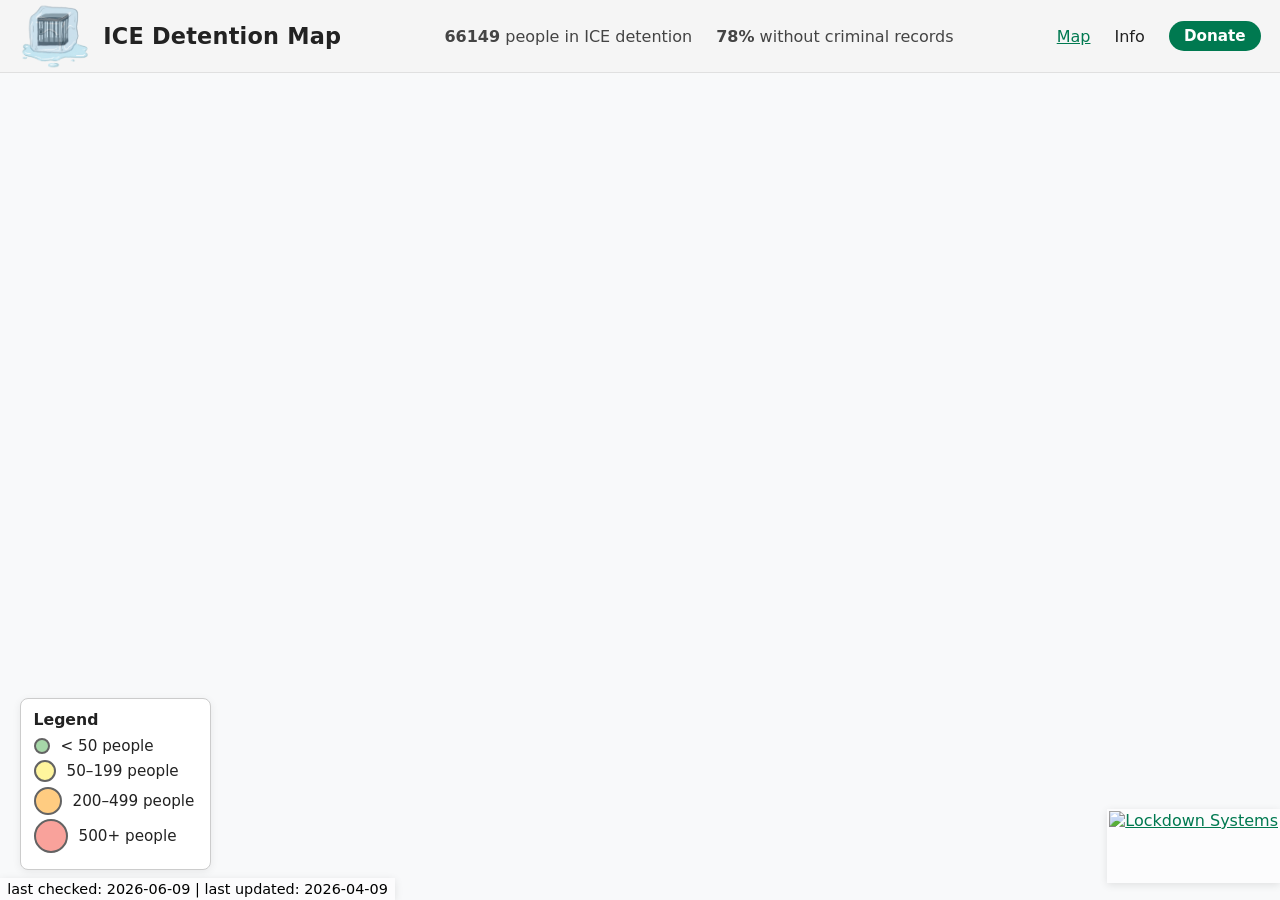
==== docs/index.html @ d63cfcdf "Automated update: refresh ICEWatch data and site" ====
<!DOCTYPE html>
<html>
  <head>
    <meta charset="utf-8" />
    <title>ICE Detention Map</title>
    <meta name="viewport" content="width=device-width, initial-scale=1.0">
    <meta name="fediverse:creator" content="@lockdownsystems@infosec.exchange">
    <link href="https://infosec.exchange/@lockdownsystems" rel="me">
    <link rel="icon" href="img/logo.png">
    <link
      rel="stylesheet"
      href="https://unpkg.com/leaflet@1.9.4/dist/leaflet.css"
    />
    <link rel="stylesheet" href="css/styles.css" />
    <script
      defer
      data-domain="watchice.org"
      src="https://plausible.io/js/script.outbound-links.js"
    ></script>
  </head>
  <body>
    <header>
      <nav id="header-bar">
        <div id="header-left">
          <img class="header-logo" src="img/logo.png" alt="Icewatch logo"/>
          <div id="header-title">ICE Detention Map</div>
        </div>
        <div id="header-stats"><span><strong>66149</strong> people in ICE detention</span><span><strong>78%</strong> without criminal records</span></div>
        <div id="header-nav">
          <a href="index.html" class="active">Map</a>
          <a href="info.html">Info</a>
          <a
            id="donate-link"
            href="https://opencollective.com/lockdown-systems"
            target="_blank"
            rel="noopener"
          >Donate</a>
        </div>
      </nav>
    </header>
    <main>
      <div id="map"></div>
      <button id="legend-toggle" onclick="toggleLegend()">Show Legend</button>
      <div class="legend" id="legend-box">
        <div style="font-weight: 600; margin-bottom: 0.5em">Legend</div>
        <div class="legend-row">
          <span
            class="legend-icon"
            style="background: rgba(76, 175, 80, 0.7); width: 12px; height: 12px; border-radius: 50%; border: 2px solid #222"
          ></span><span class="legend-label">&lt; 50 people</span>
        </div>
        <div class="legend-row">
          <span
            class="legend-icon"
            style="background: rgba(255, 235, 59, 0.7); width: 18px; height: 18px; border-radius: 50%; border: 2px solid #222"
          ></span><span class="legend-label">50–199 people</span>
        </div>
        <div class="legend-row">
          <span
            class="legend-icon"
            style="background: rgba(255, 152, 0, 0.7); width: 24px; height: 24px; border-radius: 50%; border: 2px solid #222"
          ></span><span class="legend-label">200–499 people</span>
        </div>
        <div class="legend-row">
          <span
            class="legend-icon"
            style="background: rgba(244, 67, 54, 0.7); width: 30px; height: 30px; border-radius: 50%; border: 2px solid #222"
          ></span><span class="legend-label">500+ people</span>
        </div>
      </div>
    </main>
    <div id="last-updated">
      last checked: 2026-06-09 | last updated: 2026-04-09
    </div>
    <a
      id="logo-link"
      href="https://lockdown.systems/"
      target="_blank"
      rel="noopener"
    >
      <img id="footer-logo" src="img/logo-wide.svg" alt="Lockdown Systems" />
    </a>
    <script src="https://unpkg.com/leaflet@1.9.4/dist/leaflet.js"></script>
    <script>
      const [center_lat, center_lon] = [39.8283, -98.5795];

      var map = L.map("map").setView([center_lat, center_lon], 4);
      L.tileLayer(
        "https://{s}.tile.openstreetmap.org/{z}/{x}/{y}.png",
        {
          maxZoom: 18,
          attribution: "© OpenStreetMap contributors",
        },
      ).addTo(map);

      // Legend toggle for mobile
      function toggleLegend() {
        var legend = document.getElementById("legend-box");
        var btn = document.getElementById("legend-toggle");
        if (legend.style.display === "none") {
          legend.style.display = "";
          btn.textContent = "Hide Legend";
          btn.style.bottom = "100px";
          btn.style.left = "auto";
          btn.style.right = "30px"; // Position button to the right of legend
        } else {
          legend.style.display = "none";
          btn.textContent = "Show Legend";
          btn.style.bottom = "30px";
          btn.style.left = "20px";
          btn.style.right = "auto"; // Return to original left position
        }
      }
      // On load, hide legend and show toggle on mobile
      if (window.innerWidth <= 700) {
        document.getElementById("legend-box").style.display = "none";
        document.getElementById("legend-toggle").textContent = "Show Legend";
      }
      window.addEventListener("resize", function () {
        if (window.innerWidth <= 700) {
          document.getElementById("legend-toggle").style.display = "block";
          document.getElementById("legend-box").style.display = "none";
          document.getElementById("legend-toggle").textContent = "Show Legend";
        } else {
          document.getElementById("legend-toggle").style.display = "none";
          document.getElementById("legend-box").style.display = "";
        }
      });

      class Facility {
        constructor(facility) {
          this.name = facility.name;
          this.addr = facility.addr;
          this.city = facility.city;
          this.state = facility.state;
          this.zipc = facility.zipc;
          this.lat = facility.lat;
          this.lon = facility.lon;
          this.criminals = facility.criminals;
          this.noncriminals = facility.noncriminals;
          this.threatLevels = facility.threatLevels;
          this.total = this.criminals + this.noncriminals;
          this.pct_criminal = this.total > 0
            ? `${
              Math.round(
                100 * (this.criminals / (this.noncriminals + this.criminals)),
              )
            }%`
            : "N/A";
          const [color, size] = this.getMarkerStyle();
          this.color = color;
          this.size = size;
          this.marker = this.makeMarker();
          this.addToMap();
        }

        getMarkerStyle() {
          // Green
          if (this.total < 50) {
            return ["rgba(76,175,80,0.7)", 12];
          }

          // Yellow
          if (this.total < 200) {
            return ["rgba(255,235,59,0.7)", 18];
          }

          // Orange
          if (this.total < 500) {
            return ["rgba(255,152,0,0.7)", 24];
          }

          // Red
          return ["rgba(244,67,54,0.7)", 30];
        }

        makePopup() {
          const lines = [
            `<b>${this.name}</b>`,
            `${this.addr}, ${this.city}, ${this.state} ${this.zipc}`,
            `Criminals: <b>${this.criminals}</b>`,
            `Non-Criminals: <b>${this.noncriminals}</b>`,
            `Percentage Criminal: <b>${this.pct_criminal}</b>`,
          ];
          const threatLevels = [
            ["ICE Threat Level 1", this.threatLevels[1]],
            ["ICE Threat Level 2", this.threatLevels[2]],
            ["ICE Threat Level 3", this.threatLevels[3]],
            ["No ICE Threat Level", this.threatLevels[0]],
          ];
          if (threatLevels.some(([_, val]) => val != null)) {
            lines.push(
              '<hr style="margin:0.3em 0;">',
              "<b>ICE Threat Level Breakdown</b>",
            );
            for (const [label, val] of threatLevels) {
              if (val != null) {
                lines.push(`${label}: <b>${val}</b>`);
              }
            }
          }
          return lines.join("<br/>");
        }

        makeHtml() {
          return `<span style=\"display:inline-block;width:${this.size}px;height:${this.size}px;background:${this.color};opacity:0.7;border:2px solid #222;border-radius:50%;box-shadow:0 1px 4px rgba(0,0,0,0.12);\"></span>`;
        }

        makeMarker() {
          if (this.lat == null || this.lon == null) {
            return null;
          }
          return L.marker([this.lat, this.lon], {
            icon: L.divIcon({
              className: "customMarker",
              html: this.makeHtml(),
            }),
          });
        }

        addToMap() {
          if (this.marker != null) {
            this.marker.addTo(map).bindPopup(this.makePopup());
          }
        }
      }

      const facilities = [
        
          new Facility({"name": "ADAMS COUNTY CORRECTIONAL CENTER", "addr": "20 HOBO FORK RD.", "city": "NATCHEZ", "state": "MS", "zipc": "39120", "lat": 31.5576266, "lon": -91.221126, "criminals": 179, "noncriminals": 1944, "threatLevels": [1886, 66, 62, 110]}),
        
          new Facility({"name": "ADELANTO ICE PROCESSING CENTER", "addr": "10250 RANCHO ROAD", "city": "ADELANTO", "state": "CA", "zipc": "92301", "lat": 34.5599467, "lon": -117.4421505, "criminals": 696, "noncriminals": 1037, "threatLevels": [889, 523, 181, 140]}),
        
          new Facility({"name": "ALEXANDRIA STAGING FACILITY", "addr": "96 GEORGE THOMPSON DR.", "city": "ALEXANDRIA", "state": "LA", "zipc": "71303", "lat": 31.317855, "lon": -92.536606, "criminals": 87, "noncriminals": 318, "threatLevels": [293, 49, 24, 39]}),
        
          new Facility({"name": "ALLEGANY COUNTY JAIL", "addr": "4884 STATE ROUTE 19", "city": "BELMONT", "state": "NY", "zipc": "14813", "lat": 42.212952098118315, "lon": -78.01655374441145, "criminals": 0, "noncriminals": 6, "threatLevels": [6, 0, 0, 0]}),
        
          new Facility({"name": "ALLEN PARISH PUBLIC SAFETY COMPLEX", "addr": "7340 HIGHWAY 26 WEST", "city": "OBERLIN", "state": "LA", "zipc": "70655", "lat": 30.624697320076855, "lon": -92.78388873123045, "criminals": 44, "noncriminals": 95, "threatLevels": [85, 35, 15, 3]}),
        
          new Facility({"name": "BAKER CORRECTIONAL INSTITUTION", "addr": "20706 US 90 W", "city": "SANDERSON", "state": "FL", "zipc": "32087", "lat": null, "lon": null, "criminals": 238, "noncriminals": 651, "threatLevels": [597, 156, 57, 79]}),
        
          new Facility({"name": "BAKER COUNTY SHERIFF DEPT.", "addr": "1 SHERIFF OFFICE DRIVE", "city": "MACCLENNY", "state": "FL", "zipc": "32063", "lat": 30.296199564670268, "lon": -82.12165470055466, "criminals": 97, "noncriminals": 181, "threatLevels": [165, 58, 25, 30]}),
        
          new Facility({"name": "BALDWIN COUNTY CORRECTIONAL CENTER", "addr": "200 HAND AVE.", "city": "BAY MINETTE", "state": "AL", "zipc": "36507", "lat": 30.88454, "lon": -87.774769, "criminals": 2, "noncriminals": 16, "threatLevels": [16, 1, 1, 1]}),
        
          new Facility({"name": "BERLIN FED. CORR. INST.", "addr": "1 SUCCESS LOOP DR.", "city": "BERLIN", "state": "NH", "zipc": "03570", "lat": 44.519, "lon": -71.13716, "criminals": 33, "noncriminals": 146, "threatLevels": [139, 19, 8, 12]}),
        
          new Facility({"name": "BLUEBONNET DETENTION FACILITY", "addr": "400 2ND STREET", "city": "ANSON", "state": "TX", "zipc": "79501", "lat": 32.7667663, "lon": -99.8888312, "criminals": 224, "noncriminals": 788, "threatLevels": [695, 122, 83, 112]}),
        
          new Facility({"name": "BOONE COUNTY JAIL", "addr": "3020 CONRAD LANE", "city": "BURLINGTON", "state": "KY", "zipc": "41005", "lat": 39.0373257, "lon": -84.7236669, "criminals": 85, "noncriminals": 121, "threatLevels": [103, 39, 34, 30]}),
        
          new Facility({"name": "BROOKLYN MDC", "addr": "100 29TH STREET", "city": "BROOKLYN", "state": "NY", "zipc": "11232", "lat": 40.6597866, "lon": -74.0029582, "criminals": 26, "noncriminals": 114, "threatLevels": [106, 3, 13, 18]}),
        
          new Facility({"name": "BROOME COUNTY JAIL", "addr": "897 FRONT STREET", "city": "BINGHAMTON", "state": "NY", "zipc": "13905", "lat": 42.1155155, "lon": -75.9082511, "criminals": 2, "noncriminals": 38, "threatLevels": [36, 1, 0, 3]}),
        
          new Facility({"name": "BROWARD COUNTY JAIL", "addr": "555 SE 1ST AVENUE", "city": "FT.LAUDERDALE", "state": "FL", "zipc": "33301", "lat": 26.1162336, "lon": -80.1423181, "criminals": 0, "noncriminals": 3, "threatLevels": [3, 0, 0, 0]}),
        
          new Facility({"name": "BROWARD TRANSITIONAL CENTER", "addr": "3900 NORTH POWERLINE ROAD", "city": "POMPANO BEACH", "state": "FL", "zipc": "33073", "lat": 26.2759099, "lon": -80.15197, "criminals": 65, "noncriminals": 619, "threatLevels": [593, 13, 24, 55]}),
        
          new Facility({"name": "BUFFALO SERVICE PROCESSING CENTER", "addr": "4250 FEDERAL DRIVE", "city": "BATAVIA", "state": "NY", "zipc": "14020", "lat": 43.0203104, "lon": -78.2024802, "criminals": 117, "noncriminals": 620, "threatLevels": [587, 87, 23, 40]}),
        
          new Facility({"name": "BURLEIGH COUNTY", "addr": "P.O. BOX 1416", "city": "BISMARCK", "state": "ND", "zipc": "58502", "lat": 46.11458, "lon": -100.59055, "criminals": 2, "noncriminals": 11, "threatLevels": [10, 1, 1, 1]}),
        
          new Facility({"name": "BUTLER COUNTY JAIL", "addr": "705 HANOVER STREET", "city": "HAMILTON", "state": "OH", "zipc": "45011", "lat": 39.3881265, "lon": -84.55588, "criminals": 60, "noncriminals": 299, "threatLevels": [282, 24, 16, 38]}),
        
          new Facility({"name": "CALHOUN COUNTY CORRECTIONAL CENTER", "addr": "185 EAST MICHIGAN AVENUE", "city": "BATTLE CREEK", "state": "MI", "zipc": "49014", "lat": 42.3166739, "lon": -85.1758915, "criminals": 16, "noncriminals": 162, "threatLevels": [158, 9, 3, 9]}),
        
          new Facility({"name": "CALIFORNIA CITY IMMIGRATION PROCESSING CENTER", "addr": "22844 VIRGINIA BOULEVARD", "city": "CALIFORNIA CITY", "state": "CA", "zipc": "93505", "lat": 35.1531066, "lon": -117.8591019, "criminals": 317, "noncriminals": 987, "threatLevels": [922, 227, 67, 88]}),
        
          new Facility({"name": "CAMBRIA COUNTY PRISON", "addr": "425 MANOR DRIVE", "city": "EBENSBURG", "state": "PA", "zipc": "15931", "lat": 40.4843966, "lon": -78.7012316, "criminals": 8, "noncriminals": 31, "threatLevels": [29, 5, 2, 4]}),
        
          new Facility({"name": "CAMPBELL CO DET CTR", "addr": "601 CENTRAL AVE", "city": "NEWPORT", "state": "KY", "zipc": "41071", "lat": 39.0887186, "lon": -84.4969756, "criminals": 28, "noncriminals": 114, "threatLevels": [108, 9, 9, 16]}),
        
          new Facility({"name": "CAROLINE DETENTION FACILITY", "addr": "11093 S.W. LEWIS MEMORIAL DRIVE", "city": "BOWLING GREEN", "state": "VA", "zipc": "22427", "lat": 38.111865502490836, "lon": -77.26723215987357, "criminals": 109, "noncriminals": 235, "threatLevels": [215, 73, 29, 28]}),
        
          new Facility({"name": "CASCADE COUNTY JAIL, MT", "addr": "3800 ULM NORTH FRONTAGE ROAD", "city": "GREAT FALLS", "state": "MT", "zipc": "59404", "lat": 47.4603145, "lon": -111.404435, "criminals": 1, "noncriminals": 3, "threatLevels": [2, 0, 0, 1]}),
        
          new Facility({"name": "CASS COUNTY JAIL", "addr": "336 MAIN STREET", "city": "PLATTSMOUTH", "state": "NE", "zipc": "68048", "lat": 41.0112468, "lon": -95.8831012, "criminals": 5, "noncriminals": 10, "threatLevels": [8, 2, 2, 3]}),
        
          new Facility({"name": "CCA, FLORENCE CORRECTIONAL CENTER", "addr": "1100 BOWLING ROAD", "city": "FLORENCE", "state": "AZ", "zipc": "85232", "lat": 33.0438338, "lon": -111.371793, "criminals": 208, "noncriminals": 310, "threatLevels": [271, 111, 58, 78]}),
        
          new Facility({"name": "CENTRAL LOUISIANA ICE PROCESSING CENTER (CLIPC)", "addr": "830 PINEHILL ROAD", "city": "JENA", "state": "LA", "zipc": "71342", "lat": 31.7088575, "lon": -92.1529335, "criminals": 241, "noncriminals": 955, "threatLevels": [880, 140, 72, 105]}),
        
          new Facility({"name": "CHASE COUNTY JAIL", "addr": "301 SOUTH WALNUT STREET", "city": "COTTONWOOD FALL", "state": "KS", "zipc": "66845", "lat": 38.36801388495829, "lon": -96.53868750219544, "criminals": 37, "noncriminals": 79, "threatLevels": [72, 16, 8, 21]}),
        
          new Facility({"name": "CHIPPEWA COUNTY SSM", "addr": "325 COURT STREET", "city": "SAULT STE MARIE", "state": "MI", "zipc": "49783", "lat": 46.4977347, "lon": -84.3459656, "criminals": 6, "noncriminals": 31, "threatLevels": [29, 2, 2, 3]}),
        
          new Facility({"name": "CHITTENDEN REGIONAL CORRECTIONAL FACILITY", "addr": "7 FARRELL STREET", "city": "SOUTH BURLINGTON", "state": "VT", "zipc": "05403", "lat": 44.4464191, "lon": -73.2054841, "criminals": 0, "noncriminals": 4, "threatLevels": [4, 0, 0, 0]}),
        
          new Facility({"name": "CHRISTIAN COUNTY JAIL", "addr": "410 WEST 7TH STREET,", "city": "HOPKINSVILLE", "state": "KY", "zipc": "42240", "lat": 36.8675054, "lon": -87.4905017, "criminals": 22, "noncriminals": 88, "threatLevels": [80, 14, 7, 9]}),
        
          new Facility({"name": "CIBOLA COUNTY CORRECTIONAL CENTER", "addr": "2000 CIBOLA LOOP", "city": "MILAN", "state": "NM", "zipc": "87021", "lat": 35.18004057943829, "lon": -107.9072294599532, "criminals": 27, "noncriminals": 208, "threatLevels": [198, 8, 8, 21]}),
        
          new Facility({"name": "CIMMARRON CORR FACILITY", "addr": "3700 S. KINGS HWY", "city": "CUSHING", "state": "OK", "zipc": "74023", "lat": 35.961173, "lon": -96.7848408, "criminals": 123, "noncriminals": 467, "threatLevels": [449, 60, 35, 46]}),
        
          new Facility({"name": "CLARK COUNTY JAIL (IN)", "addr": "501 EAST COURT AVE.", "city": "JEFFERSONVILLE", "state": "IN", "zipc": "47130", "lat": 38.277682, "lon": -85.7375976, "criminals": 11, "noncriminals": 79, "threatLevels": [71, 10, 3, 6]}),
        
          new Facility({"name": "CLAY COUNTY JUSTICE CENTER", "addr": "611 EAST JACKSON STREET", "city": "BRAZIL", "state": "IN", "zipc": "47834", "lat": 39.5236693, "lon": -87.1191065, "criminals": 55, "noncriminals": 190, "threatLevels": [171, 27, 17, 30]}),
        
          new Facility({"name": "CLINTON COUNTY CORRECTIONAL FACILITY", "addr": "58 PINE MOUNTAIN RD.", "city": "MCELHATTAN", "state": "PA", "zipc": "17748", "lat": 41.1511182, "lon": -77.3493663, "criminals": 47, "noncriminals": 46, "threatLevels": [42, 41, 6, 4]}),
        
          new Facility({"name": "CLINTON COUNTY JAIL", "addr": "301 E WALNUT STREET", "city": "FRANKFORT", "state": "IN", "zipc": "46041", "lat": 40.2791153, "lon": -86.5087576, "criminals": 10, "noncriminals": 17, "threatLevels": [16, 6, 3, 2]}),
        
          new Facility({"name": "COASTAL BEND DETENTION FACILITY", "addr": "4909 FM 2826", "city": "ROBSTOWN", "state": "TX", "zipc": "78380", "lat": 27.737232588266924, "lon": -97.75467600061113, "criminals": 9, "noncriminals": 45, "threatLevels": [43, 3, 3, 5]}),
        
          new Facility({"name": "COLLIER COUNTY NAPLES JAIL CENTER", "addr": "3347 TAMIAMI TRAIL E", "city": "NAPLES", "state": "FL", "zipc": "34112", "lat": 26.1257654, "lon": -81.7651214, "criminals": 10, "noncriminals": 32, "threatLevels": [23, 4, 6, 9]}),
        
          new Facility({"name": "CORR. CTR OF NORTHWEST OHIO", "addr": "3151 COUNTY ROAD 2425", "city": "STRYKER", "state": "OH", "zipc": "43557", "lat": null, "lon": null, "criminals": 7, "noncriminals": 71, "threatLevels": [68, 3, 0, 6]}),
        
          new Facility({"name": "CROW WING COUNTY JAIL", "addr": "313 LAUREL ST", "city": "BRAINERD", "state": "MN", "zipc": "56401", "lat": 46.3567852, "lon": -94.2052846, "criminals": 8, "noncriminals": 14, "threatLevels": [13, 6, 2, 1]}),
        
          new Facility({"name": "DAKOTA COUNTY JAIL", "addr": "1601 BROADWAY", "city": "DAKOTA CITY", "state": "NE", "zipc": "68731", "lat": 42.416218260076164, "lon": -96.4198282400598, "criminals": 12, "noncriminals": 19, "threatLevels": [14, 6, 4, 7]}),
        
          new Facility({"name": "DAVIESS COUNTY DETENTION", "addr": "3337 HIGHWAY 144", "city": "OWENSBORO", "state": "KY", "zipc": "42303", "lat": null, "lon": null, "criminals": 9, "noncriminals": 30, "threatLevels": [23, 5, 6, 6]}),
        
          new Facility({"name": "DAVIS COUNTY", "addr": "800 WEST STATE STREET", "city": "FARMINGTON", "state": "UT", "zipc": "84025", "lat": null, "lon": null, "criminals": 1, "noncriminals": 4, "threatLevels": [2, 1, 1, 1]}),
        
          new Facility({"name": "DELANEY HALL DETENTION FACILITY", "addr": "451 DOREMUS AVENUE", "city": "NEWARK", "state": "NJ", "zipc": "07105", "lat": 40.7187782, "lon": -74.126752, "criminals": 63, "noncriminals": 828, "threatLevels": [791, 6, 25, 68]}),
        
          new Facility({"name": "DENVER CONTRACT DETENTION FACILITY", "addr": "3130 OAKLAND ST", "city": "AURORA", "state": "CO", "zipc": "80010", "lat": 39.760875, "lon": -104.849087, "criminals": 309, "noncriminals": 951, "threatLevels": [899, 152, 85, 125]}),
        
          new Facility({"name": "DEPARTMENT OF CORRECTIONS HAGATNA", "addr": "203 ASPINAL AVE. PO BOX 3236", "city": "HAGATNA", "state": "GU", "zipc": "96910", "lat": 13.474342702816681, "lon": 144.75024740290328, "criminals": 5, "noncriminals": 13, "threatLevels": [13, 5, 0, 0]}),
        
          new Facility({"name": "DESERT VIEW ANNEX", "addr": "10450 RANCHO ROAD", "city": "ADELANTO", "state": "CA", "zipc": "92301", "lat": 34.5599404, "lon": -117.4372813, "criminals": 43, "noncriminals": 382, "threatLevels": [351, 11, 21, 42]}),
        
          new Facility({"name": "DIAMONDBACK CORR FACILITY", "addr": "ROUTE 2, BOX 336", "city": "WATONGA", "state": "OK", "zipc": "73772", "lat": null, "lon": null, "criminals": 45, "noncriminals": 255, "threatLevels": [228, 30, 14, 28]}),
        
          new Facility({"name": "DILLEY IMMIGRATION PROCESSING CENTER", "addr": "300 EL RANCHO WAY", "city": "DILLEY", "state": "TX", "zipc": "78017", "lat": 28.658091009808814, "lon": -99.20042911778089, "criminals": 6, "noncriminals": 562, "threatLevels": [558, 1, 2, 6]}),
        
          new Facility({"name": "DILLEY PROCESSING SINGLE ADULT FEMALE", "addr": "300 EL RANCHO WAY", "city": "DILLEY", "state": "TX", "zipc": "78017", "lat": 28.658091009808814, "lon": -99.20042911778089, "criminals": 5, "noncriminals": 217, "threatLevels": [210, 2, 4, 6]}),
        
          new Facility({"name": "DODGE COUNTY JAIL", "addr": "215 WEST CENTRAL STREET", "city": "JUNEAU", "state": "WI", "zipc": "53039", "lat": 43.40855649830141, "lon": -88.70504618075388, "criminals": 45, "noncriminals": 59, "threatLevels": [50, 23, 15, 17]}),
        
          new Facility({"name": "DOUGLAS COUNTY", "addr": "1409 HAMMOND AVENUE", "city": "SUPERIOR", "state": "WI", "zipc": "54880", "lat": 46.7214838, "lon": -92.0985348, "criminals": 4, "noncriminals": 23, "threatLevels": [22, 1, 1, 3]}),
        
          new Facility({"name": "EAST HIDALGO DETENTION CENTER", "addr": "1330 HIGHWAY 107", "city": "LA VILLA", "state": "TX", "zipc": "78562", "lat": 26.295748678577546, "lon": -97.91819101612627, "criminals": 2, "noncriminals": 0, "threatLevels": [0, 2, 1, 0]}),
        
          new Facility({"name": "EDEN DETENTION CTR", "addr": "702 E BROADWAY ST", "city": "EDEN", "state": "TX", "zipc": "76837", "lat": 31.2175083, "lon": -99.8339599, "criminals": 46, "noncriminals": 487, "threatLevels": [462, 12, 19, 41]}),
        
          new Facility({"name": "EL PASO SERVICE PROCESSING CENTER", "addr": "8915 MONTANA AVE.", "city": "EL PASO", "state": "TX", "zipc": "79925", "lat": 31.7934217, "lon": -106.3691494, "criminals": 234, "noncriminals": 565, "threatLevels": [534, 120, 57, 89]}),
        
          new Facility({"name": "EL VALLE DETENTION FACILITY", "addr": "1800 INDUSTRIAL DRIVE", "city": "RAYMONDVILLE", "state": "TX", "zipc": "78580", "lat": 26.467581958871495, "lon": -97.76228788899171, "criminals": 167, "noncriminals": 756, "threatLevels": [718, 96, 49, 60]}),
        
          new Facility({"name": "ELIZABETH CONTRACT DETENTION FACILITY", "addr": "625 EVANS STREET", "city": "ELIZABETH", "state": "NJ", "zipc": "07201", "lat": 40.6662036, "lon": -74.1896718, "criminals": 57, "noncriminals": 246, "threatLevels": [228, 34, 18, 23]}),
        
          new Facility({"name": "ELMORE COUNTY JAIL", "addr": "2255 E. 8TH NORTH", "city": "MOUNTAIN HOME", "state": "ID", "zipc": "83647", "lat": 43.1363262, "lon": -115.6730371, "criminals": 3, "noncriminals": 7, "threatLevels": [4, 1, 2, 2]}),
        
          new Facility({"name": "ELOY FEDERAL CONTRACT FACILITY", "addr": "1705 EAST HANNA RD.", "city": "ELOY", "state": "AZ", "zipc": "85131", "lat": 32.8176772, "lon": -111.51927, "criminals": 275, "noncriminals": 1055, "threatLevels": [998, 141, 78, 114]}),
        
          new Facility({"name": "ERO EL PASO CAMP EAST MONTANA", "addr": "6920 DIGITAL RD", "city": "EL PASO", "state": "TX", "zipc": "79936", "lat": 31.769428, "lon": -106.303596, "criminals": 478, "noncriminals": 2028, "threatLevels": [1910, 244, 129, 223]}),
        
          new Facility({"name": "ETOWAH COUNTY JAIL", "addr": "827 FORREST AVENUE", "city": "GADSDEN", "state": "AL", "zipc": "35901", "lat": 34.0161208, "lon": -86.012499, "criminals": 15, "noncriminals": 68, "threatLevels": [61, 6, 6, 10]}),
        
          new Facility({"name": "FARMVILLE DETENTION CENTER", "addr": "508 WATERWORKS ROAD", "city": "FARMVILLE", "state": "VA", "zipc": "23901", "lat": 37.3193665, "lon": -78.4382314, "criminals": 169, "noncriminals": 520, "threatLevels": [469, 99, 47, 74]}),
        
          new Facility({"name": "FCI ATLANTA", "addr": "601 MCDONOUGH BOULEVARD, SE", "city": "ATLANTA", "state": "GA", "zipc": "30315", "lat": 33.71204679097549, "lon": -84.37111710232016, "criminals": 47, "noncriminals": 59, "threatLevels": [55, 17, 18, 17]}),
        
          new Facility({"name": "FDC PHILADELPHIA", "addr": "700 ARCH ST.", "city": "PHILADELPHIA", "state": "PA", "zipc": "19106", "lat": 39.9525541, "lon": -75.1520216, "criminals": 8, "noncriminals": 75, "threatLevels": [72, 5, 2, 4]}),
        
          new Facility({"name": "FLAGLER COUNTY JAIL", "addr": "1002 JUSICE LANE", "city": "BUNNELL", "state": "FL", "zipc": "32110", "lat": null, "lon": null, "criminals": 1, "noncriminals": 24, "threatLevels": [24, 1, 1, 1]}),
        
          new Facility({"name": "FLORENCE SERVICE PROCESSING CENTER", "addr": "3250 NORTH PINAL PARKWAY", "city": "FLORENCE", "state": "AZ", "zipc": "85132", "lat": 33.0630048, "lon": -111.3790857, "criminals": 48, "noncriminals": 279, "threatLevels": [258, 11, 11, 47]}),
        
          new Facility({"name": "FLORENCE STAGING FACILITY", "addr": "3250 NORTH PINAL PARKWAY", "city": "FLORENCE", "state": "AZ", "zipc": "85232", "lat": 33.0640298, "lon": -111.3825565, "criminals": 88, "noncriminals": 280, "threatLevels": [235, 57, 28, 47]}),
        
          new Facility({"name": "FLORIDA SOFT-SIDED FACILITY", "addr": "54575 TAMIAMI TRL E", "city": "OCHOPEE", "state": "FL", "zipc": "34141", "lat": 25.8988938, "lon": -81.2883856, "criminals": 482, "noncriminals": 901, "threatLevels": [811, 408, 74, 90]}),
        
          new Facility({"name": "FLOYD COUNTY JAIL", "addr": "2526 NEW CALHOUN HWY", "city": "ROME", "state": "GA", "zipc": "30161", "lat": 34.2803637, "lon": -85.1428696, "criminals": 0, "noncriminals": 1, "threatLevels": [1, 0, 0, 0]}),
        
          new Facility({"name": "FOLKSTON ANNEX IPC", "addr": "3424 HWY 252 EAST", "city": "FOLKSTON", "state": "GA", "zipc": "31537", "lat": null, "lon": null, "criminals": 78, "noncriminals": 198, "threatLevels": [184, 37, 30, 26]}),
        
          new Facility({"name": "FOLKSTON D RAY ICE PROCESSING CTR", "addr": "3262 HIGHWAY 252", "city": "FOLKSTON", "state": "GA", "zipc": "31537", "lat": 30.874568, "lon": -81.978308, "criminals": 188, "noncriminals": 916, "threatLevels": [863, 65, 61, 114]}),
        
          new Facility({"name": "FOLKSTON MAIN IPC", "addr": "3026 HWY 252 EAST", "city": "FOLKSTON", "state": "GA", "zipc": "31537", "lat": 30.876482215607357, "lon": -81.9779839158829, "criminals": 173, "noncriminals": 512, "threatLevels": [470, 66, 64, 85]}),
        
          new Facility({"name": "FREEBORN COUNTY ADULT DETENTION CENTER", "addr": "411 SOUTH BROADWAY AVENUE", "city": "ALBERT LEA", "state": "MN", "zipc": "56007", "lat": 43.6461475, "lon": -93.3680658, "criminals": 31, "noncriminals": 37, "threatLevels": [32, 22, 6, 8]}),
        
          new Facility({"name": "FULTON CO JAIL INDIANA", "addr": "2006 SWEETGUM RD", "city": "ROCHESTER", "state": "IN", "zipc": "46975", "lat": 41.0519841, "lon": -86.2318261, "criminals": 2, "noncriminals": 4, "threatLevels": [4, 1, 0, 1]}),
        
          new Facility({"name": "GEAUGA COUNTY JAIL", "addr": "12450 MERRITT DR", "city": "CHARDON", "state": "OH", "zipc": "44024", "lat": 41.504827833000164, "lon": -81.19154084443294, "criminals": 4, "noncriminals": 16, "threatLevels": [15, 4, 0, 1]}),
        
          new Facility({"name": "GLADES COUNTY DETENTION CENTER", "addr": "1297 EAST SR 78", "city": "MOORE HAVEN", "state": "FL", "zipc": "33471", "lat": 26.83880034675664, "lon": -81.12392113131328, "criminals": 41, "noncriminals": 431, "threatLevels": [409, 10, 18, 34]}),
        
          new Facility({"name": "GOLDEN STATE ANNEX", "addr": "611 FRONTAGE RD", "city": "MCFARLAND", "state": "CA", "zipc": "93250", "lat": 35.667329, "lon": -119.225036, "criminals": 237, "noncriminals": 366, "threatLevels": [338, 172, 48, 44]}),
        
          new Facility({"name": "GRAND FORKS COUNTY CORRECTIONAL FACILITY", "addr": "1701 NORTH WASHINGTON ST", "city": "GRAND FORKS", "state": "ND", "zipc": "58203", "lat": 47.935792, "lon": -97.055851, "criminals": 6, "noncriminals": 15, "threatLevels": [13, 1, 3, 3]}),
        
          new Facility({"name": "GRAYSON COUNTY JAIL", "addr": "320 SHAW STATION ROAD", "city": "LEITCHFIELD", "state": "KY", "zipc": "42754", "lat": 37.4890391, "lon": -86.2702303, "criminals": 28, "noncriminals": 130, "threatLevels": [124, 12, 10, 11]}),
        
          new Facility({"name": "GREENE COUNTY JAIL", "addr": "1199 N HASELTINE RD", "city": "SPRINGFIELD", "state": "MO", "zipc": "65802", "lat": 37.2227197, "lon": -93.385532, "criminals": 55, "noncriminals": 215, "threatLevels": [196, 24, 16, 34]}),
        
          new Facility({"name": "HALL COUNTY DEPARTMENT OF CORRECTIONS", "addr": "110 PUBLIC SAFETY DRIVE", "city": "GRAND ISLAND", "state": "NE", "zipc": "68801", "lat": 40.92663, "lon": -98.32841, "criminals": 6, "noncriminals": 7, "threatLevels": [4, 2, 3, 4]}),
        
          new Facility({"name": "HANCOCK COUNTY PUBLIC SAFETY COMPLEX", "addr": "8450 HIGHWAY 90", "city": "BAY ST. LOUIS", "state": "MS", "zipc": "39520", "lat": 30.303815869350622, "lon": -89.4759421177441, "criminals": 3, "noncriminals": 23, "threatLevels": [22, 1, 1, 2]}),
        
          new Facility({"name": "HARDIN COUNTY JAIL", "addr": "1116 14TH AVENUE", "city": "ELDORA", "state": "IA", "zipc": "50627", "lat": 42.3598449, "lon": -93.0973711, "criminals": 22, "noncriminals": 22, "threatLevels": [18, 12, 5, 9]}),
        
          new Facility({"name": "HENDERSON DETENTION", "addr": "18 E BASIC ROAD", "city": "HENDERSON", "state": "NV", "zipc": "89015", "lat": 36.0308679, "lon": -114.9780973, "criminals": 29, "noncriminals": 61, "threatLevels": [54, 16, 5, 13]}),
        
          new Facility({"name": "HONOLULU FEDERAL DETENTION CENTER", "addr": "351 ELLIOTT ST.", "city": "HONOLULU", "state": "HI", "zipc": "96819", "lat": 21.3332122, "lon": -157.9283542, "criminals": 19, "noncriminals": 54, "threatLevels": [52, 14, 5, 3]}),
        
          new Facility({"name": "HOPKINS COUNTY JAIL", "addr": "2250 LAFOON TRAIL", "city": "MADISONVILLE", "state": "KY", "zipc": "42431", "lat": 37.337886976243404, "lon": -87.54013518688257, "criminals": 32, "noncriminals": 140, "threatLevels": [134, 16, 8, 13]}),
        
          new Facility({"name": "HOUSTON CONTRACT DETENTION FACILITY", "addr": "15850 EXPORT PLAZA DRIVE", "city": "HOUSTON", "state": "TX", "zipc": "77032", "lat": 29.9508332, "lon": -95.3121699, "criminals": 189, "noncriminals": 657, "threatLevels": [630, 105, 46, 65]}),
        
          new Facility({"name": "IAH SECURE ADULT DETENTION FACILITY (POLK)", "addr": "3400 FM 350 SOUTH", "city": "LIVINGSTON", "state": "TX", "zipc": "77351", "lat": 30.6981513, "lon": -95.0057915, "criminals": 240, "noncriminals": 630, "threatLevels": [589, 103, 77, 101]}),
        
          new Facility({"name": "IMPERIAL REGIONAL DETENTION FACILITY", "addr": "1572 GATEWAY", "city": "CALEXICO", "state": null, "zipc": "92231", "lat": null, "lon": null, "criminals": 90, "noncriminals": 567, "threatLevels": [549, 49, 27, 32]}),
        
          new Facility({"name": "IRWIN COUNTY DETENTION CENTER", "addr": "132 COTTON DRIVE", "city": "OCILLA", "state": "GA", "zipc": "31772", "lat": 31.5825364, "lon": -83.2566799, "criminals": 33, "noncriminals": 133, "threatLevels": [118, 14, 13, 22]}),
        
          new Facility({"name": "JACKSON PARISH CORRECTIONAL CENTER", "addr": "327 INDUSTRIAL DRIVE", "city": "JONESBORO", "state": "LA", "zipc": "71251", "lat": 32.2158449, "lon": -92.7178317, "criminals": 157, "noncriminals": 1040, "threatLevels": [990, 73, 46, 88]}),
        
          new Facility({"name": "JEFFERSON COUNTY JAIL", "addr": "219 EAST FREMONT AVENUE", "city": "RIGBY", "state": "ID", "zipc": "83442", "lat": 43.6733525, "lon": -111.9115662, "criminals": 2, "noncriminals": 5, "threatLevels": [4, 0, 1, 2]}),
        
          new Facility({"name": "JOE CORLEY PROCESSING CTR", "addr": "500 HILBIG RD", "city": "CONROE", "state": "TX", "zipc": "77301", "lat": 30.3359939, "lon": -95.4481982, "criminals": 148, "noncriminals": 805, "threatLevels": [764, 68, 45, 77]}),
        
          new Facility({"name": "JTF CAMP SIX", "addr": "AVENUE C PSC 1005 BOX 55", "city": "FPO", "state": "FL", "zipc": "34009", "lat": 28.944465, "lon": -82.03363, "criminals": 3, "noncriminals": 11, "threatLevels": [11, 2, 0, 1]}),
        
          new Facility({"name": "KANDIYOHI COUNTY JAIL", "addr": "2201 23RD ST NE", "city": "WILLMAR", "state": "MN", "zipc": "56201", "lat": 45.1458557, "lon": -95.0144842, "criminals": 36, "noncriminals": 71, "threatLevels": [63, 20, 11, 11]}),
        
          new Facility({"name": "KARNES COUNTY CORRECTIONAL CENTER", "addr": "810 COMMERCE STREET", "city": "KARNES CITY", "state": "TX", "zipc": "78118", "lat": 28.883485, "lon": -97.9118481, "criminals": 2, "noncriminals": 0, "threatLevels": [0, 1, 1, 0]}),
        
          new Facility({"name": "KARNES COUNTY IMMIGRATION PROCESSING CENTER", "addr": "409 FM 1144", "city": "KARNES CITY", "state": "TX", "zipc": "78118", "lat": 28.8849121, "lon": -97.8977348, "criminals": 61, "noncriminals": 1101, "threatLevels": [1086, 1, 9, 66]}),
        
          new Facility({"name": "KAY CO JUSTICE FACILITY", "addr": "1101 WEST DRY ROAD", "city": "NEWKIRK", "state": "OK", "zipc": "74647", "lat": 36.86806507097945, "lon": -97.06923720408514, "criminals": 52, "noncriminals": 102, "threatLevels": [90, 24, 15, 25]}),
        
          new Facility({"name": "KENTON COUNTY JAIL", "addr": "3000 DECKER CRANE LANE", "city": "COVINGTON", "state": "KY", "zipc": "41017", "lat": 39.002731, "lon": -84.531531, "criminals": 33, "noncriminals": 86, "threatLevels": [74, 11, 15, 19]}),
        
          new Facility({"name": "KNOX COUNTY DETENTION FACILITY", "addr": "5001 MALONEYVILLE RD", "city": "KNOXVILLE", "state": "TN", "zipc": "37918", "lat": 36.0850476, "lon": -83.841532, "criminals": 6, "noncriminals": 25, "threatLevels": [22, 2, 2, 5]}),
        
          new Facility({"name": "KROME NORTH SERVICE PROCESSING CENTER", "addr": "18201 SW 12TH ST", "city": "MIAMI", "state": "FL", "zipc": "33194", "lat": 25.7547717, "lon": -80.4908502, "criminals": 377, "noncriminals": 483, "threatLevels": [429, 258, 87, 86]}),
        
          new Facility({"name": "LA SALLE COUNTY REGIONAL DETENTION CENTER", "addr": "832 EAST TEXAS STATE HIGHWAY 44", "city": "ENCINAL", "state": "TX", "zipc": "78019", "lat": 28.045392301310212, "lon": -99.33614721779425, "criminals": 16, "noncriminals": 198, "threatLevels": [190, 2, 2, 19]}),
        
          new Facility({"name": "LAFAYETTE PARISH CORRECTIONAL CENTER", "addr": "916 LAFAYETTE STREET", "city": "LAFAYETTE", "state": "LA", "zipc": "70501", "lat": 30.2238427, "lon": -92.0208733, "criminals": 1, "noncriminals": 2, "threatLevels": [2, 0, 0, 0]}),
        
          new Facility({"name": "LARAMIE COUNTY JAIL", "addr": "1910 PIONEER AVENUE", "city": "CHEYENNE", "state": "WY", "zipc": "82001", "lat": 41.1348377, "lon": -104.8201959, "criminals": 1, "noncriminals": 3, "threatLevels": [3, 0, 0, 0]}),
        
          new Facility({"name": "LAREDO PROCESSING CENTER", "addr": "4702 EAST SAUNDERS STREET", "city": "LAREDO", "state": "TX", "zipc": "78041", "lat": 27.5294764, "lon": -99.4477731, "criminals": 17, "noncriminals": 336, "threatLevels": [326, 6, 9, 12]}),
        
          new Facility({"name": "LAUREL COUNTY CORRECTIONAL CENTER", "addr": "440 HAMMOCK ROAD", "city": "LONDON", "state": "KY", "zipc": "40744", "lat": 37.05739, "lon": -84.070965, "criminals": 1, "noncriminals": 0, "threatLevels": [0, 1, 0, 0]}),
        
          new Facility({"name": "LAWRENCE COUNTY", "addr": "80 SHERMAN STREET", "city": "DEADWOOD", "state": "SD", "zipc": "57732", "lat": 44.3767227, "lon": -103.7289672, "criminals": 2, "noncriminals": 9, "threatLevels": [9, 1, 1, 1]}),
        
          new Facility({"name": "LEWISBURG US PENITENTIARY", "addr": "P.O. BOX 1000", "city": "LEWISBURG", "state": "PA", "zipc": "17837", "lat": 40.9645337, "lon": -76.8847639, "criminals": 40, "noncriminals": 22, "threatLevels": [18, 33, 5, 6]}),
        
          new Facility({"name": "LEXINGTON COUNTY JAIL", "addr": "521 GIBSON ROAD", "city": "LEXINGTON", "state": "SC", "zipc": "29072", "lat": 33.9784808, "lon": -81.2508399, "criminals": 1, "noncriminals": 4, "threatLevels": [4, 1, 1, 1]}),
        
          new Facility({"name": "LIBERTY COUNTY JAIL", "addr": "12499 NW POGO ST PO BOX 67", "city": "BRISTOL", "state": "FL", "zipc": "32321", "lat": null, "lon": null, "criminals": 1, "noncriminals": 8, "threatLevels": [7, 1, 0, 0]}),
        
          new Facility({"name": "LIMESTONE COUNTY DETENTION CENTER", "addr": "910 NORTH TYUS STREET", "city": "GROESBECK", "state": "TX", "zipc": "76642", "lat": 31.5287835, "lon": -96.512347, "criminals": 39, "noncriminals": 219, "threatLevels": [211, 9, 11, 27]}),
        
          new Facility({"name": "LINCOLN COUNTY JAIL", "addr": "3020 N JEFFERS", "city": "NORTH PLATTE", "state": "NE", "zipc": "69101", "lat": 41.1065398, "lon": -100.7640382, "criminals": 21, "noncriminals": 11, "threatLevels": [10, 10, 7, 5]}),
        
          new Facility({"name": "LINN COUNTY JAIL", "addr": "53 3RD AVENUE BRIDGE", "city": "CEDAR RAPIDS", "state": "IA", "zipc": "52401", "lat": 41.9746012, "lon": -91.6692502, "criminals": 18, "noncriminals": 25, "threatLevels": [20, 11, 4, 8]}),
        
          new Facility({"name": "LOGAN COUNTY JAIL", "addr": "216 S BROAD ST", "city": "GUTHRIE", "state": "OK", "zipc": "73044", "lat": 35.8763635, "lon": -97.4223562, "criminals": 1, "noncriminals": 4, "threatLevels": [4, 0, 0, 0]}),
        
          new Facility({"name": "LOUISIANA ICE PROCESSING", "addr": "18198 TUNICA TRACE BLDG E", "city": "ANGOLA", "state": "LA", "zipc": "70712", "lat": 30.940215, "lon": -91.568424, "criminals": 158, "noncriminals": 24, "threatLevels": [19, 142, 15, 7]}),
        
          new Facility({"name": "MADISON COUNTY JAIL", "addr": "2935 HIGHWAY 51", "city": "CANTON", "state": "MS", "zipc": "39046", "lat": 32.58677735093389, "lon": -90.04526320050026, "criminals": 1, "noncriminals": 6, "threatLevels": [6, 1, 0, 0]}),
        
          new Facility({"name": "MAHONING COUNTY JAIL", "addr": "110 FIFTH AVENUE", "city": "YOUNGSTOWN", "state": "OH", "zipc": "44503", "lat": 41.103708, "lon": -80.6545051, "criminals": 15, "noncriminals": 78, "threatLevels": [74, 5, 6, 8]}),
        
          new Facility({"name": "MARTIN COUNTY JAIL", "addr": "800 SOUTHEAST MONTEREY ROAD", "city": "STUART", "state": "FL", "zipc": "34994", "lat": 27.175502, "lon": -80.241557, "criminals": 1, "noncriminals": 4, "threatLevels": [4, 0, 1, 1]}),
        
          new Facility({"name": "MCCOOK DETENTION CENTER", "addr": "2309 N HIGHWAY 83", "city": "MCCOOK", "state": "NE", "zipc": "69001", "lat": 40.2281468, "lon": -100.648028, "criminals": 46, "noncriminals": 59, "threatLevels": [44, 15, 18, 28]}),
        
          new Facility({"name": "MESA VERDE ICE PROCESSING CENTER", "addr": "425 GOLDEN STATE AVE", "city": "BAKERSFIELD", "state": "CA", "zipc": "93301", "lat": 35.380713, "lon": -119.0060804, "criminals": 80, "noncriminals": 281, "threatLevels": [262, 55, 19, 25]}),
        
          new Facility({"name": "MIAMI CORRECTIONAL CENTER", "addr": "3038 WEST 850 SOUTH P.O. BOX 900", "city": "BUNKERHILL", "state": "IN", "zipc": "46914", "lat": null, "lon": null, "criminals": 285, "noncriminals": 172, "threatLevels": [120, 225, 65, 48]}),
        
          new Facility({"name": "MIAMI FEDERAL DETENTION", "addr": "33 NE 4 STREET", "city": "MIAMI", "state": "FL", "zipc": "33132", "lat": 25.778835871616227, "lon": -80.19334441968891, "criminals": 213, "noncriminals": 247, "threatLevels": [202, 145, 62, 50]}),
        
          new Facility({"name": "MIAMI STAGING FACILITY", "addr": "UNAVAILABLE", "city": "MIAMI", "state": "FL", "zipc": "33101", "lat": 25.778789, "lon": -80.199569, "criminals": 4, "noncriminals": 16, "threatLevels": [15, 2, 1, 1]}),
        
          new Facility({"name": "MIDWEST REGIONAL RECEPTION CENTER", "addr": "100 HIGHWAY TERRACE", "city": "LEAVENWORTH", "state": "KS", "zipc": "66048", "lat": 39.273286, "lon": -94.894304, "criminals": 3, "noncriminals": 4, "threatLevels": [4, 2, 0, 1]}),
        
          new Facility({"name": "MILLER COUNTY JAIL", "addr": "2300 EAST STREET", "city": "TEXARKANA", "state": "AR", "zipc": "71854", "lat": 33.401201, "lon": -94.0225542, "criminals": 1, "noncriminals": 4, "threatLevels": [4, 1, 0, 1]}),
        
          new Facility({"name": "MINICASSIA DETENTION CENTER", "addr": "1415 ALBION AVENUE", "city": "BURLEY", "state": "ID", "zipc": "83318", "lat": 42.5352803, "lon": -113.7918093, "criminals": 1, "noncriminals": 2, "threatLevels": [1, 1, 0, 1]}),
        
          new Facility({"name": "MINNEHAHA COUNTY JAIL", "addr": "500 NORTH MINNESOTA AVENUE", "city": "SIOUX FALLS", "state": "SD", "zipc": "57104", "lat": 43.5524104, "lon": -96.731237, "criminals": 1, "noncriminals": 3, "threatLevels": [3, 0, 0, 1]}),
        
          new Facility({"name": "MONROE COUNTY DETENTION-DORM", "addr": "7000 EAST DUNBAR ROAD", "city": "MONROE", "state": "MI", "zipc": "48161", "lat": 41.89347, "lon": -83.396328, "criminals": 10, "noncriminals": 113, "threatLevels": [112, 1, 1, 8]}),
        
          new Facility({"name": "MONTGOMERY ICE PROCESSING CENTER", "addr": "806 HILBIG RD", "city": "CONROE", "state": "TX", "zipc": "77301", "lat": 30.3368088, "lon": -95.4431046, "criminals": 316, "noncriminals": 914, "threatLevels": [857, 189, 82, 101]}),
        
          new Facility({"name": "MOSHANNON VALLEY PROCESSING CENTER", "addr": "555 GEO DRIVE", "city": "PHILIPSBURG", "state": "PA", "zipc": "16866", "lat": 40.921386200722395, "lon": -78.24213641561506, "criminals": 356, "noncriminals": 1294, "threatLevels": [1227, 228, 85, 110]}),
        
          new Facility({"name": "MUSCATINE COUNTY JAIL", "addr": "400 WALNUT STREET", "city": "MUSCATINE", "state": "IA", "zipc": "52761", "lat": 41.4243549, "lon": -91.0446662, "criminals": 10, "noncriminals": 6, "threatLevels": [6, 6, 2, 3]}),
        
          new Facility({"name": "NATRONA COUNTY JAIL", "addr": "1100 BRUCE LANE", "city": "CASPER", "state": "WY", "zipc": "82601", "lat": 42.862486, "lon": -106.344705, "criminals": 1, "noncriminals": 8, "threatLevels": [8, 1, 1, 0]}),
        
          new Facility({"name": "NELSON COLEMAN CORRECTION", "addr": "5061 HIGHWAY 3127", "city": "KILLONA", "state": "LA", "zipc": "70057", "lat": 29.99255, "lon": -90.50223, "criminals": 1, "noncriminals": 2, "threatLevels": [2, 0, 0, 0]}),
        
          new Facility({"name": "NEVADA SOUTHERN DETENTION CENTER", "addr": "2190 EAST MESQUITE AVENUE", "city": "PAHRUMP", "state": "NV", "zipc": "89060", "lat": 36.2520145, "lon": -115.9770311, "criminals": 181, "noncriminals": 286, "threatLevels": [231, 116, 45, 75]}),
        
          new Facility({"name": "NEW HANOVER COUNTY JAIL", "addr": "3950 JUVENILE RD", "city": "CASTLE HAYNE", "state": "NC", "zipc": "28429", "lat": 34.325340041511325, "lon": -77.89457245997536, "criminals": 1, "noncriminals": 3, "threatLevels": [3, 0, 0, 1]}),
        
          new Facility({"name": "NIAGARA COUNTY JAIL", "addr": "5526 NIAGARA STREET EXTENTION", "city": "LOCKPORT", "state": "NY", "zipc": "14094", "lat": 43.18023, "lon": -78.73694, "criminals": 0, "noncriminals": 9, "threatLevels": [8, 0, 0, 0]}),
        
          new Facility({"name": "NORTH LAKE CORRECTIONAL FACILITY", "addr": "1805 W 32ND ST", "city": "BALDWIN", "state": "MI", "zipc": "49304", "lat": 43.926459, "lon": -85.836552, "criminals": 149, "noncriminals": 1262, "threatLevels": [1206, 63, 48, 92]}),
        
          new Facility({"name": "NORTHEAST OHIO CORRECTIONAL CENTER", "addr": "2240 HUBBARD ROAD", "city": "YOUNGSTOWN", "state": "OH", "zipc": "44505", "lat": 41.1288515, "lon": -80.6267877, "criminals": 39, "noncriminals": 157, "threatLevels": [153, 22, 11, 11]}),
        
          new Facility({"name": "NORTHWEST ICE PROCESSSING CENTER", "addr": "1623 E. J STREET", "city": "TACOMA", "state": "WA", "zipc": "98421", "lat": 47.2490423, "lon": -122.4223947, "criminals": 374, "noncriminals": 915, "threatLevels": [849, 261, 90, 89]}),
        
          new Facility({"name": "NORTHWEST REGIONAL CORRECTIONS CENTER", "addr": "816 MARIN AVE., SUITE 110", "city": "CROOKSTON", "state": "MN", "zipc": "56716", "lat": 47.76885, "lon": -96.62851, "criminals": 1, "noncriminals": 12, "threatLevels": [12, 0, 0, 1]}),
        
          new Facility({"name": "NORTHWEST STATE CORRECTIONAL CENTER", "addr": "3649 LOWER NEWTON ROAD", "city": "SWANTON", "state": "VT", "zipc": "05488", "lat": 44.850448, "lon": -73.13328, "criminals": 1, "noncriminals": 9, "threatLevels": [9, 1, 0, 0]}),
        
          new Facility({"name": "OLDHAM COUNTY DETENTION CENTER", "addr": "3405 W HWY 146", "city": "LA GRANGE", "state": "KY", "zipc": "40031", "lat": 38.389361, "lon": -85.423255, "criminals": 43, "noncriminals": 90, "threatLevels": [77, 18, 16, 21]}),
        
          new Facility({"name": "ORANGE COUNTY JAIL (FL)", "addr": "3855 SOUTH JOHN YOUNG PARKWAY", "city": "ORLANDO", "state": "FL", "zipc": "32839", "lat": 28.50402318562143, "lon": -81.41636787360717, "criminals": 10, "noncriminals": 52, "threatLevels": [49, 5, 4, 4]}),
        
          new Facility({"name": "ORANGE COUNTY JAIL (NY)", "addr": "110 WELLS FARM ROAD", "city": "GOSHEN", "state": "NY", "zipc": "10924", "lat": 41.4042394, "lon": -74.3606249, "criminals": 78, "noncriminals": 76, "threatLevels": [61, 38, 34, 22]}),
        
          new Facility({"name": "OTAY MESA DETENTION CENTER", "addr": "7488 CALZADA DE LA FUENTE", "city": "SAN DIEGO", "state": "CA", "zipc": "92154", "lat": 32.5765248, "lon": -116.9154777, "criminals": 218, "noncriminals": 1161, "threatLevels": [1131, 122, 42, 85]}),
        
          new Facility({"name": "OTERO COUNTY PROCESSING CENTER", "addr": "26 MCGREGOR RANGE ROAD", "city": "CHAPARRAL", "state": "NM", "zipc": "88081", "lat": 32.0786798, "lon": -106.2779169, "criminals": 136, "noncriminals": 739, "threatLevels": [708, 54, 49, 63]}),
        
          new Facility({"name": "OZARK COUNTY SHERIFF'S OFFICE", "addr": "1818 COUNTY ROAD 806", "city": "GAINESVILLE", "state": "MO", "zipc": "65655", "lat": 36.6014034, "lon": -92.4516834, "criminals": 11, "noncriminals": 11, "threatLevels": [11, 7, 2, 3]}),
        
          new Facility({"name": "PENNINGTON COUNTY JAIL (SOUTH DAKOTA)", "addr": "300 KANSAS CITY STREET NONE", "city": "RAPID CITY", "state": "SD", "zipc": "57701", "lat": 44.07844295797259, "lon": -103.22212620387216, "criminals": 1, "noncriminals": 3, "threatLevels": [3, 0, 0, 1]}),
        
          new Facility({"name": "PHELPS COUNTY JAIL (MO)", "addr": "301 W. 2ND", "city": "ROLLA", "state": "MO", "zipc": "65401", "lat": 37.9454138, "lon": -91.7739843, "criminals": 2, "noncriminals": 12, "threatLevels": [11, 1, 1, 1]}),
        
          new Facility({"name": "PHELPS COUNTY JAIL (NE)", "addr": "715 5TH AVENUE", "city": "HOLDREGE", "state": "NE", "zipc": "68949", "lat": 40.4390467, "lon": -99.3704014, "criminals": 14, "noncriminals": 11, "threatLevels": [7, 7, 6, 5]}),
        
          new Facility({"name": "PICKENS COUNTY DETENTION CENTER", "addr": "188 CEMETERY ST", "city": "CARROLLTON", "state": "AL", "zipc": "35447", "lat": 33.2603007, "lon": -88.0959216, "criminals": 7, "noncriminals": 37, "threatLevels": [36, 2, 2, 4]}),
        
          new Facility({"name": "PIKE COUNTY JAIL", "addr": "175 PIKE COUNTY BOULEVARD", "city": "LORDS VALLEY", "state": "PA", "zipc": "18428", "lat": 41.3892641952419, "lon": -75.071309115601, "criminals": 70, "noncriminals": 167, "threatLevels": [153, 40, 18, 27]}),
        
          new Facility({"name": "PINE PRAIRIE ICE PROCESSING CENTER", "addr": "1133 HAMPTON DUPRE ROAD", "city": "PINE PRAIRIE", "state": "LA", "zipc": "70576", "lat": 30.7884208, "lon": -92.4227559, "criminals": 193, "noncriminals": 672, "threatLevels": [621, 117, 50, 76]}),
        
          new Facility({"name": "PINELLAS COUNTY JAIL", "addr": "14400 49TH STREET NORTH", "city": "CLEARWATER", "state": "FL", "zipc": "33762", "lat": 27.903511036240065, "lon": -82.70346139830698, "criminals": 6, "noncriminals": 28, "threatLevels": [25, 4, 2, 3]}),
        
          new Facility({"name": "PLYMOUTH COUNTY CORRECTIONAL FACILITY", "addr": "26 LONG POND ROAD", "city": "PLYMOUTH", "state": "MA", "zipc": "02360", "lat": 41.9318079, "lon": -70.6512992, "criminals": 131, "noncriminals": 362, "threatLevels": [332, 89, 37, 36]}),
        
          new Facility({"name": "POLK COUNTY JAIL", "addr": "1985 NE 51ST PLACE", "city": "DES MOINES", "state": "IA", "zipc": "50313", "lat": 41.6534505, "lon": -93.5877727, "criminals": 26, "noncriminals": 28, "threatLevels": [19, 10, 10, 15]}),
        
          new Facility({"name": "PORT ISABEL SPC", "addr": "27991 BUENA VISTA BOULEVARD", "city": "LOS FRESNOS", "state": "TX", "zipc": "78566", "lat": 26.1563622, "lon": -97.337839, "criminals": 134, "noncriminals": 1096, "threatLevels": [1044, 62, 40, 85]}),
        
          new Facility({"name": "POTTAWATTAMIE COUNTY JAIL", "addr": "1400 BIG LAKE ROAD", "city": "COUNCIL BLUFFS", "state": "IA", "zipc": "51501", "lat": 41.284196, "lon": -95.864127, "criminals": 19, "noncriminals": 11, "threatLevels": [7, 12, 5, 6]}),
        
          new Facility({"name": "PRAIRIELAND DETENTION CENTER", "addr": "1209 SUNFLOWER LN", "city": "ALVARADO", "state": "TX", "zipc": "76009", "lat": 32.4217035, "lon": -97.1958971, "criminals": 161, "noncriminals": 773, "threatLevels": [717, 94, 49, 75]}),
        
          new Facility({"name": "RICHWOOD CORRECTIONAL CENTER", "addr": "180 PINE BAYOU CIRCLE", "city": "MONROE", "state": "LA", "zipc": "71202", "lat": 32.45717553802827, "lon": -92.079859671668, "criminals": 98, "noncriminals": 942, "threatLevels": [914, 42, 31, 52]}),
        
          new Facility({"name": "RIO GRANDE DETENTION CENTER", "addr": "1001 SAN RIO BOULEVARD", "city": "LAREDO", "state": "TX", "zipc": "78046", "lat": 27.379978, "lon": -99.486229, "criminals": 42, "noncriminals": 583, "threatLevels": [567, 5, 14, 38]}),
        
          new Facility({"name": "RIVER CORRECTIONAL CENTER", "addr": "26362 HIGHWAY 15", "city": "FERRIDAY", "state": "LA", "zipc": "71334", "lat": 31.597253400688896, "lon": -91.55806052381577, "criminals": 40, "noncriminals": 515, "threatLevels": [502, 9, 13, 31]}),
        
          new Facility({"name": "RIVERSIDE REGIONAL JAIL", "addr": "1000 RIVER ROAD", "city": "HOPEWELL", "state": "VA", "zipc": "23860", "lat": 37.2950331, "lon": -77.321649, "criminals": 13, "noncriminals": 61, "threatLevels": [56, 6, 5, 7]}),
        
          new Facility({"name": "ROBERT A DEYTON DETENTION FACILITY", "addr": "11866 HASTINGS BRIDGE ROAD P.O. BOX 429", "city": "LOVEJOY", "state": "GA", "zipc": "30250", "lat": 33.434847, "lon": -84.305968, "criminals": 7, "noncriminals": 11, "threatLevels": [10, 3, 2, 3]}),
        
          new Facility({"name": "SAIPAN DEPARTMENT OF CORRECTIONS (SUSUPE)", "addr": "VICENTE T. SEMAN BLDG, CIVIC CENTER", "city": "SAIPAN", "state": "MP", "zipc": "96950", "lat": 15.158907917922077, "lon": 145.70544921267373, "criminals": 4, "noncriminals": 16, "threatLevels": [14, 3, 1, 1]}),
        
          new Facility({"name": "SALT LAKE COUNTY METRO JAIL", "addr": "3415 SOUTH 900 WEST", "city": "SALT LAKE CITY", "state": "UT", "zipc": "84119", "lat": 40.7259591, "lon": -111.9169442, "criminals": 0, "noncriminals": 1, "threatLevels": [1, 0, 0, 0]}),
        
          new Facility({"name": "SAN JUAN STAGING", "addr": "651 FEDERAL DRIVE, SUITE 104", "city": "GUAYNABO", "state": "PR", "zipc": "00965", "lat": 18.423606, "lon": -66.113134, "criminals": 2, "noncriminals": 13, "threatLevels": [12, 2, 1, 0]}),
        
          new Facility({"name": "SAN LUIS REGIONAL DETENTION CENTER", "addr": "406 NORTH AVENUE D", "city": "SAN LUIS", "state": "AZ", "zipc": "85349", "lat": 32.483025880176186, "lon": -114.68349442933823, "criminals": 50, "noncriminals": 232, "threatLevels": [228, 30, 11, 14]}),
        
          new Facility({"name": "SARPY COUNTY JAIL", "addr": "1208 GOLDEN GATE DRIVE", "city": "PAPILLION", "state": "NE", "zipc": "68046", "lat": 41.1434535, "lon": -96.0419407, "criminals": 11, "noncriminals": 9, "threatLevels": [6, 6, 4, 4]}),
        
          new Facility({"name": "SAUK COUNTY SHERIFF", "addr": "1300 LANGE CT.", "city": "BARABOO", "state": "WI", "zipc": "53913", "lat": 43.4615055, "lon": -89.7672991, "criminals": 4, "noncriminals": 8, "threatLevels": [7, 1, 2, 3]}),
        
          new Facility({"name": "SCOTT COUNTY DET. FACILITY", "addr": "416 W 4TH ST", "city": "DAVENPORT", "state": "IA", "zipc": "52801", "lat": 41.5236168, "lon": -90.5788339, "criminals": 1, "noncriminals": 0, "threatLevels": [0, 1, 0, 0]}),
        
          new Facility({"name": "SENECA COUNTY JAIL", "addr": "3040 SOUTH STATE HIGHWAY 100", "city": "TIFFIN", "state": "OH", "zipc": "44883", "lat": 41.079506331622774, "lon": -83.15386397328119, "criminals": 11, "noncriminals": 48, "threatLevels": [45, 3, 3, 9]}),
        
          new Facility({"name": "SHERBURNE COUNTY JAIL", "addr": "13880 BUSINESS CENTER DRIVE", "city": "ELK RIVER", "state": "MN", "zipc": "55330", "lat": 45.3037535, "lon": -93.6200234, "criminals": 31, "noncriminals": 68, "threatLevels": [61, 20, 7, 12]}),
        
          new Facility({"name": "SIOUX COUNTY JAIL", "addr": "4363 IRONWOOD AVENUE", "city": "ORANGE CITY", "state": "IA", "zipc": "51041", "lat": 43.0188256, "lon": -96.0774475, "criminals": 5, "noncriminals": 7, "threatLevels": [6, 2, 2, 2]}),
        
          new Facility({"name": "SOUTH LOUISIANA ICE PROCESSING CENTER", "addr": "3843 STAGG AVENUE", "city": "BASILE", "state": "LA", "zipc": "70515", "lat": 30.4866896, "lon": -92.5818666, "criminals": 143, "noncriminals": 822, "threatLevels": [788, 90, 41, 46]}),
        
          new Facility({"name": "SOUTH TEXAS ICE PROCESSING CENTER", "addr": "566 VETERANS DRIVE", "city": "PEARSALL", "state": "TX", "zipc": "78061", "lat": 28.8946514, "lon": -99.1219428, "criminals": 486, "noncriminals": 1255, "threatLevels": [1139, 158, 112, 332]}),
        
          new Facility({"name": "ST. CLAIR COUNTY JAIL", "addr": "1170 MICHIGAN ROAD", "city": "PORT HURON", "state": "MI", "zipc": "48060", "lat": 42.9426053, "lon": -82.4799303, "criminals": 8, "noncriminals": 45, "threatLevels": [41, 4, 3, 5]}),
        
          new Facility({"name": "ST. LUCIE COUNTY JAIL", "addr": "900 N. ROCK RD.", "city": "FORT PIERCE", "state": "FL", "zipc": "34945", "lat": 27.4217208, "lon": -80.4074791, "criminals": 1, "noncriminals": 0, "threatLevels": [0, 1, 0, 0]}),
        
          new Facility({"name": "STE. GENEVIEVE COUNTY SHERIFF/JAIL", "addr": "5 BASLER DR.", "city": "STE. GENEVIEVE", "state": "MO", "zipc": "63670", "lat": 37.965677, "lon": -90.0551125, "criminals": 19, "noncriminals": 109, "threatLevels": [93, 8, 7, 20]}),
        
          new Facility({"name": "STEWART DETENTION CENTER", "addr": "146 CCA ROAD", "city": "LUMPKIN", "state": "GA", "zipc": "31815", "lat": 32.036729905551354, "lon": -84.77148464340088, "criminals": 596, "noncriminals": 1429, "threatLevels": [1281, 316, 193, 236]}),
        
          new Facility({"name": "STRAFFORD COUNTY CORRECTIONS", "addr": "266 COUNTY FARM ROAD", "city": "DOVER", "state": "NH", "zipc": "03820", "lat": 43.2192302, "lon": -70.9386083, "criminals": 40, "noncriminals": 99, "threatLevels": [91, 26, 11, 10]}),
        
          new Facility({"name": "SWEETWATER COUNTY JAIL", "addr": "50140 UNITED STATES HIGHWAY 191 SOUTH", "city": "ROCK SPRINGS", "state": "WY", "zipc": "82935", "lat": 41.5371934874891, "lon": -109.30126553093841, "criminals": 4, "noncriminals": 6, "threatLevels": [6, 3, 0, 1]}),
        
          new Facility({"name": "T DON HUTTO DETENTION CENTER", "addr": "1001 WELCH STREET", "city": "TAYLOR", "state": "TX", "zipc": "76574", "lat": 30.5647288, "lon": -97.4194342, "criminals": 106, "noncriminals": 339, "threatLevels": [286, 52, 44, 63]}),
        
          new Facility({"name": "TOOELE COUNTY JAIL", "addr": "47 SOUTH MAIN STREET", "city": "TOOELE", "state": "UT", "zipc": "84074", "lat": 40.529621, "lon": -112.297725, "criminals": 2, "noncriminals": 7, "threatLevels": [4, 1, 1, 2]}),
        
          new Facility({"name": "TORRANCE COUNTY DETENTION FACILITY", "addr": "209 COUNTY ROAD 49", "city": "ESTANCIA", "state": "NM", "zipc": "87016", "lat": 34.76832244015224, "lon": -106.01873793112864, "criminals": 38, "noncriminals": 314, "threatLevels": [306, 7, 7, 32]}),
        
          new Facility({"name": "TULSA COUNTY JAIL (DAVID L. MOSS JUSTICE CTR)", "addr": "300 NORTH DENVER AVENUE", "city": "TULSA", "state": "OK", "zipc": "74103", "lat": 36.1572816, "lon": -95.9990129, "criminals": 4, "noncriminals": 28, "threatLevels": [27, 2, 2, 2]}),
        
          new Facility({"name": "TURNER GUILFORD KNIGHT (TGK) JAIL", "addr": "7000 NW 41ST ST.", "city": "MIAMI", "state": "FL", "zipc": "33166", "lat": 25.8111329, "lon": -80.3108541, "criminals": 2, "noncriminals": 7, "threatLevels": [7, 2, 0, 0]}),
        
          new Facility({"name": "UINTA COUNTY JAIL", "addr": "77 COUNTY ROAD 109", "city": "EVANSTON", "state": "WY", "zipc": "82930", "lat": 41.269064, "lon": -110.921015, "criminals": 6, "noncriminals": 21, "threatLevels": [15, 5, 3, 4]}),
        
          new Facility({"name": "VAL VERDE CORRECTIONAL FACILITY", "addr": "253 FARM TO MARKET 2523", "city": "DEL RIO", "state": "TX", "zipc": "78840", "lat": null, "lon": null, "criminals": 3, "noncriminals": 1, "threatLevels": [0, 0, 1, 2]}),
        
          new Facility({"name": "WALTON COUNTY JAIL", "addr": "40 SHERIFF CIR", "city": "DEFUNIAK SPRINGS", "state": "FL", "zipc": "32433", "lat": 30.78363619823702, "lon": -86.1039227599523, "criminals": 5, "noncriminals": 23, "threatLevels": [21, 3, 2, 2]}),
        
          new Facility({"name": "WARD COUNTY JAIL", "addr": "P.O. BOX 907", "city": "MINOT", "state": "ND", "zipc": "58702", "lat": 48.23153, "lon": -101.295738, "criminals": 0, "noncriminals": 2, "threatLevels": [2, 0, 0, 0]}),
        
          new Facility({"name": "WASHINGTON COUNTY DETENTION CENTER", "addr": "1155 WEST CLYDESDALE DRIVE", "city": "FAYETTEVILLE", "state": "AR", "zipc": "72701", "lat": 36.0340715, "lon": -94.175948, "criminals": 1, "noncriminals": 4, "threatLevels": [3, 1, 0, 0]}),
        
          new Facility({"name": "WASHINGTON COUNTY JAIL (PURGATORY CORRECTIONAL FACILITY)", "addr": "750 SOUTH 5300 WEST", "city": "HURRICANE", "state": "UT", "zipc": "84737", "lat": 37.159618, "lon": -113.4122002, "criminals": 3, "noncriminals": 9, "threatLevels": [6, 3, 1, 2]}),
        
          new Facility({"name": "WASHOE COUNTY JAIL", "addr": "911 PARR BLVD 775 328 3308", "city": "RENO", "state": "NV", "zipc": "89506", "lat": 39.57445694817889, "lon": -119.81272011554243, "criminals": 18, "noncriminals": 31, "threatLevels": [23, 15, 5, 7]}),
        
          new Facility({"name": "WAUKESHA COUNTY JAIL", "addr": "515 WEST MORELAND", "city": "WAUKESHA", "state": "WI", "zipc": "53186", "lat": 43.0236491, "lon": -88.228229, "criminals": 1, "noncriminals": 2, "threatLevels": [2, 0, 0, 0]}),
        
          new Facility({"name": "WEBB COUNTY DETENTION CENTER (CCA)", "addr": "9998 SOUTH HIGHWAY 83", "city": "LAREDO", "state": "TX", "zipc": "78041", "lat": 27.377731, "lon": -99.471644, "criminals": 51, "noncriminals": 372, "threatLevels": [356, 23, 16, 27]}),
        
          new Facility({"name": "WEBER COUNTY JAIL", "addr": "721 WEST 12TH STREET", "city": "OGDEN", "state": "UT", "zipc": "84404", "lat": 41.244357, "lon": -111.9950583, "criminals": 2, "noncriminals": 5, "threatLevels": [3, 1, 1, 2]}),
        
          new Facility({"name": "WESTERN TENNESSEE DETENTION FACILITY", "addr": "6299 FINDE NAIFEH DRIVE", "city": "MASON", "state": "TN", "zipc": "38049", "lat": 35.4073607, "lon": -89.5488466, "criminals": 36, "noncriminals": 288, "threatLevels": [263, 23, 12, 27]}),
        
          new Facility({"name": "WESTERN VIRGINIA REGIONAL JAIL", "addr": "5885 W RIVER RD", "city": "SALEM", "state": "VA", "zipc": "24153", "lat": 37.250881, "lon": -80.170341, "criminals": 1, "noncriminals": 2, "threatLevels": [1, 0, 0, 1]}),
        
          new Facility({"name": "WINN CORRECTIONAL CENTER", "addr": "560 GUM SPRING ROAD", "city": "WINNFIELD", "state": "LA", "zipc": "71483", "lat": 31.8504715684334, "lon": -92.78135647527058, "criminals": 361, "noncriminals": 1203, "threatLevels": [1110, 196, 112, 147]}),
        
          new Facility({"name": "WOODBURY COUNTY JAIL", "addr": "407 7TH STREET", "city": "SIOUX CITY", "state": "IA", "zipc": "51101", "lat": 42.4975021, "lon": -96.4062738, "criminals": 27, "noncriminals": 37, "threatLevels": [32, 15, 7, 9]}),
        
          new Facility({"name": "WYATT DETENTION CENTER", "addr": "950 HIGH STREET", "city": "CENTRAL FALLS", "state": "RI", "zipc": "02863", "lat": 41.8928106, "lon": -71.3831998, "criminals": 35, "noncriminals": 75, "threatLevels": [69, 27, 7, 8]}),
        
      ];

      function getFacilitiesInView(facs) {
        return facs.filter((fac) =>
          fac.marker != null &&
          map.getBounds().contains(fac.marker.getLatLng())
        );
      }

      function calculateTotalCriminal(facs) {
        return facs.filter((fac) => fac.criminals != null).reduce(
          (total, fac) => total + fac.criminals,
          0,
        );
      }

      function calculateTotalNoncriminal(facs) {
        return facs.filter((fac) => fac.criminals != null).reduce(
          (total, fac) => total + fac.noncriminals,
          0,
        );
      }

      function calculatePctNoncriminal(
        totalCriminal,
        totalNoncriminal,
      ) {
        const total = totalCriminal + totalNoncriminal;
        if (total == 0) {
          return "N/A";
        }
        const pctNoncriminal = Math.round(
          100 * (totalNoncriminal / total),
        );
        return `${pctNoncriminal}%`;
      }

      function updateHeaderStats(facs, e) {
        const totalCriminal = calculateTotalCriminal(facs);
        const totalNoncriminal = calculateTotalNoncriminal(facs);
        const pctNoncriminal = calculatePctNoncriminal(
          totalCriminal,
          totalNoncriminal,
        );

        const [total, percentage] = document.getElementById("header-stats").childNodes;
        total.innerHTML = `<strong>${totalCriminal + totalNoncriminal}</strong> people in ICE detention`;
        percentage.innerHTML = `<strong>${pctNoncriminal}</strong> without criminal records`;
      }

      function updateInViewStats(e) {
        const facilitiesInView = getFacilitiesInView(facilities);
        updateHeaderStats(facilitiesInView, e);
      }

      ["load", "zoomend", "moveend"].forEach((event) => map.on(event, updateInViewStats));
    </script>
  </body>
</html>
---- docs/css/styles.css ----
html,
body {
  margin: 0;
  padding: 0;
  font-family: system-ui, sans-serif;
  background: #f8f9fa;
  height: 100%;
}
body {
  min-height: 100vh;
  display: flex;
  flex-direction: column;
}
body:has(#content) {
  display: block;
  min-height: auto;
}
#header-bar {
  display: flex;
  align-items: center;
  justify-content: space-between;
  background: #f5f5f5;
  color: #222;
  padding: 0.5em 1.2em;
  height: 56px;
  border-bottom: 1px solid #e0e0e0;
  flex-shrink: 0;
}
#header-left {
  display: flex;
  align-items: center;
  gap: 0.75em;
}
.header-logo {
  max-width: 72px;
}
#header-title {
  font-size: 1.4em;
  font-weight: 700;
  letter-spacing: 0.01em;
  color: #222;
  text-wrap: nowrap;
}
#header-stats {
  display: flex;
  flex-direction: row;
  flex-wrap: wrap;
  column-gap: 1.5em;
  row-gap: 0.3em;
  font-size: 1em;
  font-weight: 500;
  color: #444;
  padding: 0.5em 1.2em;
}
.stat-item {
  white-space: nowrap;
}
#header-nav {
  display: flex;
  gap: 1.5em;
  align-items: center;
}
#header-nav a {
  color: #222;
  text-decoration: none;
  font-weight: 500;
  font-size: 1em;
  transition: color 0.2s;
}
#header-nav a.active {
  text-decoration: underline;
  color: #007950;
}
#header-nav a:hover {
  color: #007950;
}
#header-nav #donate-link {
  background: #007950;
  color: #fff;
  text-decoration: none;
  padding: 0.4em 1em;
  border-radius: 24px;
  font-weight: 600;
  font-size: 0.95em;
  transition: background 0.2s;
  border: none;
}
#header-nav #donate-link:hover {
  background: #009865;
}
main {
  flex: 1;
}
main:not(#content) {
  height: 100%;
}
main#content {
  flex: none;
}
#map {
  flex: 1 1 auto;
  height: 100%;
  width: 100vw;
}
#content {
  max-width: 700px;
  margin: 2.5em auto 2em auto;
  background: #fff;
  border-radius: 12px;
  box-shadow: 0 2px 12px rgba(0, 0, 0, 0.07);
  padding: 2.2em 1.7em 2em 1.7em;
}
#content .intro {
  font-size: 1.4em;
  color: #555;
}
#content .credits {
  font-size: 0.9em;
  color: #555;
  margin-top: 2em;
}
h1 {
  font-size: 2em;
  margin-top: 0;
}
h2 {
  font-size: 1.2em;
  margin-top: 2em;
}
p {
  font-size: 1.08em;
  line-height: 1.7;
  color: #222;
}
a {
  color: #007950;
  text-decoration: underline;
  transition: color 0.2s, text-decoration 0.2s;
}
a:hover {
  color: #009865;
  text-decoration: underline;
}
a:visited {
  color: #006640;
}
.info-logo {
  text-align: center;
}
.info-logo img {
  max-width: 500px;
  height: auto;
}
#last-updated {
  position: fixed;
  bottom: 0px;
  left: 0px;
  z-index: 1000;
  background: rgba(255, 255, 255, 0.5);
  padding: 2px;
  box-shadow: 0 2px 8px rgba(0, 0, 0, 0.1);
  transition: background 0.2s;
  padding: 0.2em 0.5em;
  font-size: 0.9em;
}
#logo-link {
  position: fixed;
  bottom: 17px;
  right: 0px;
  z-index: 1000;
  background: rgba(255, 255, 255, 0.5);
  padding: 2px;
  box-shadow: 0 2px 8px rgba(0, 0, 0, 0.1);
  transition: background 0.2s;
}
#logo-link:hover {
  background: rgba(255, 255, 255, 1);
}
#footer-logo {
  height: 70px;
  width: auto;
  display: block;
}
.legend {
  position: absolute;
  bottom: 30px;
  left: 20px;
  background: #fff;
  border: 1px solid #ccc;
  border-radius: 8px;
  padding: 0.7em 1em 0.7em 0.8em;
  font-size: 0.98em;
  color: #222;
  box-shadow: 0 2px 8px rgba(0, 0, 0, 0.07);
  z-index: 1000;
  transition: opacity 0.2s;
}
.legend-row .legend-icon {
  opacity: 0.7;
}
.legend-row {
  display: flex;
  align-items: center;
  margin-bottom: 0.3em;
}
.legend-label {
  font-size: 0.97em;
}
.legend-icon {
  margin-right: 0.7em;
}
#legend-toggle {
  display: none;
  position: absolute;
  bottom: 30px;
  left: 20px;
  z-index: 1100;
  background: #fff;
  color: #222;
  border: 1px solid #ccc;
  border-radius: 8px;
  padding: 0.4em 1em;
  font-size: 1em;
  font-weight: 600;
  cursor: pointer;
  box-shadow: 0 2px 8px rgba(0, 0, 0, 0.07);
}
@media (max-width: 700px) {
  #header-bar {
    flex-direction: column;
    height: auto;
    padding: 0.5em 0.5em;
  }
  #header-title {
    font-size: 1.05em;
  }
  #header-stats {
    font-size: 0.93em;
    padding: 0.3em 0.5em;
    flex-direction: row;
  }
  .stat-item {
    font-size: 0.9em;
  }
  #header-nav {
    gap: 1em;
  }
  #donate-link {
    font-size: 0.9em;
    padding: 0.3em 0.7em;
  }
  #logo-link {
    bottom: 18px;
    right: 0px;
    padding: 0px;
  }
  #footer-logo {
    height: 50px;
  }
}
blockquote {
  font-style: italic;
  color: #444;
  border-left: 4px solid #007950;
  background: #f3f3f3;
  margin: 1.5em 0;
  padding: 0.8em 1.2em 0.8em 1.5em;
  border-radius: 6px;
  box-shadow: 0 2px 8px rgba(0, 0, 0, 0.04);
}
blockquote p {
  margin: 0;
}
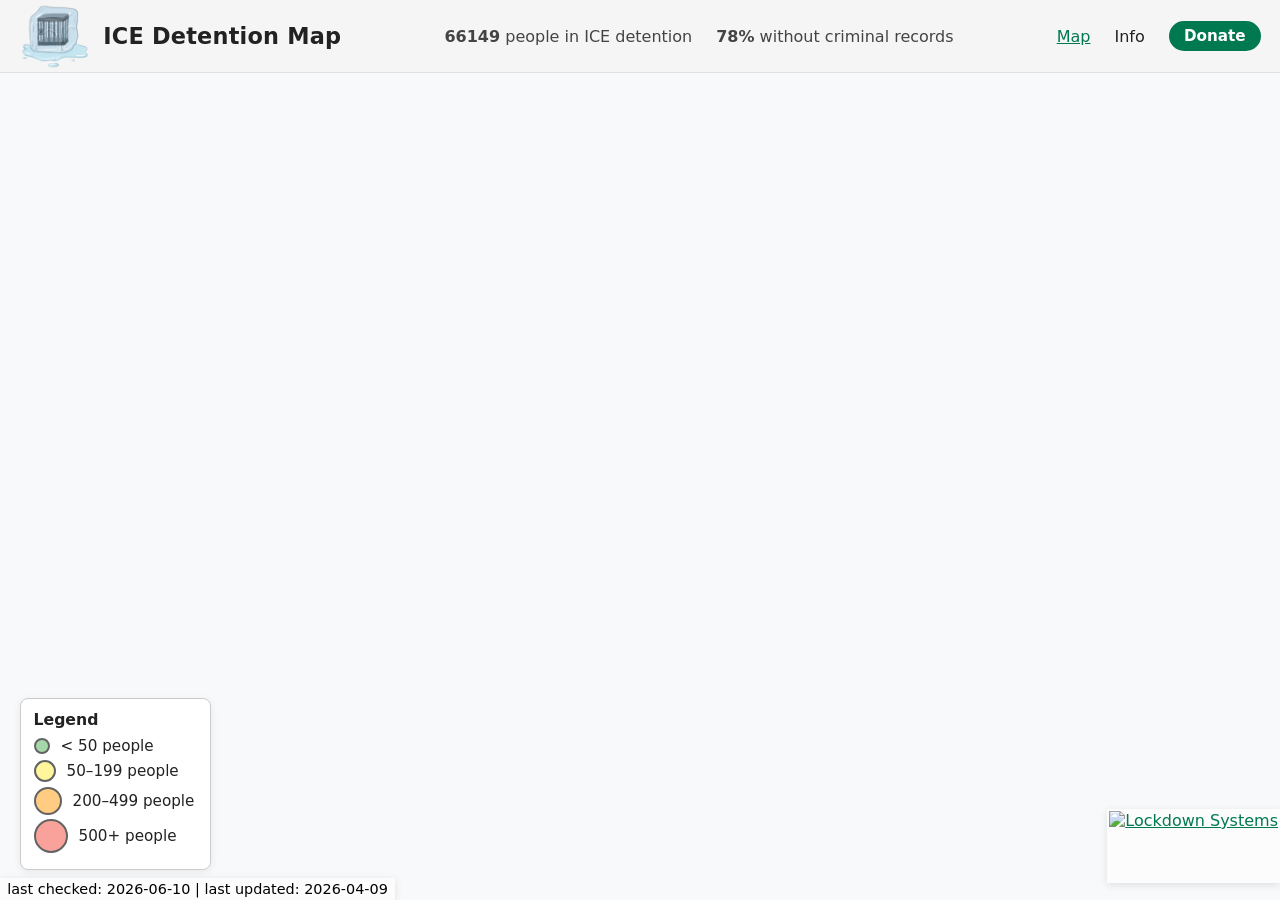
==== commit b83545a7: "Automated update: refresh ICEWatch data and site" ====
--- a/docs/index.html
+++ b/docs/index.html
@@ -70,7 +70,7 @@
       </div>
     </main>
     <div id="last-updated">
-      last checked: 2026-06-09 | last updated: 2026-04-09
+      last checked: 2026-06-10 | last updated: 2026-04-09
     </div>
     <a
       id="logo-link"
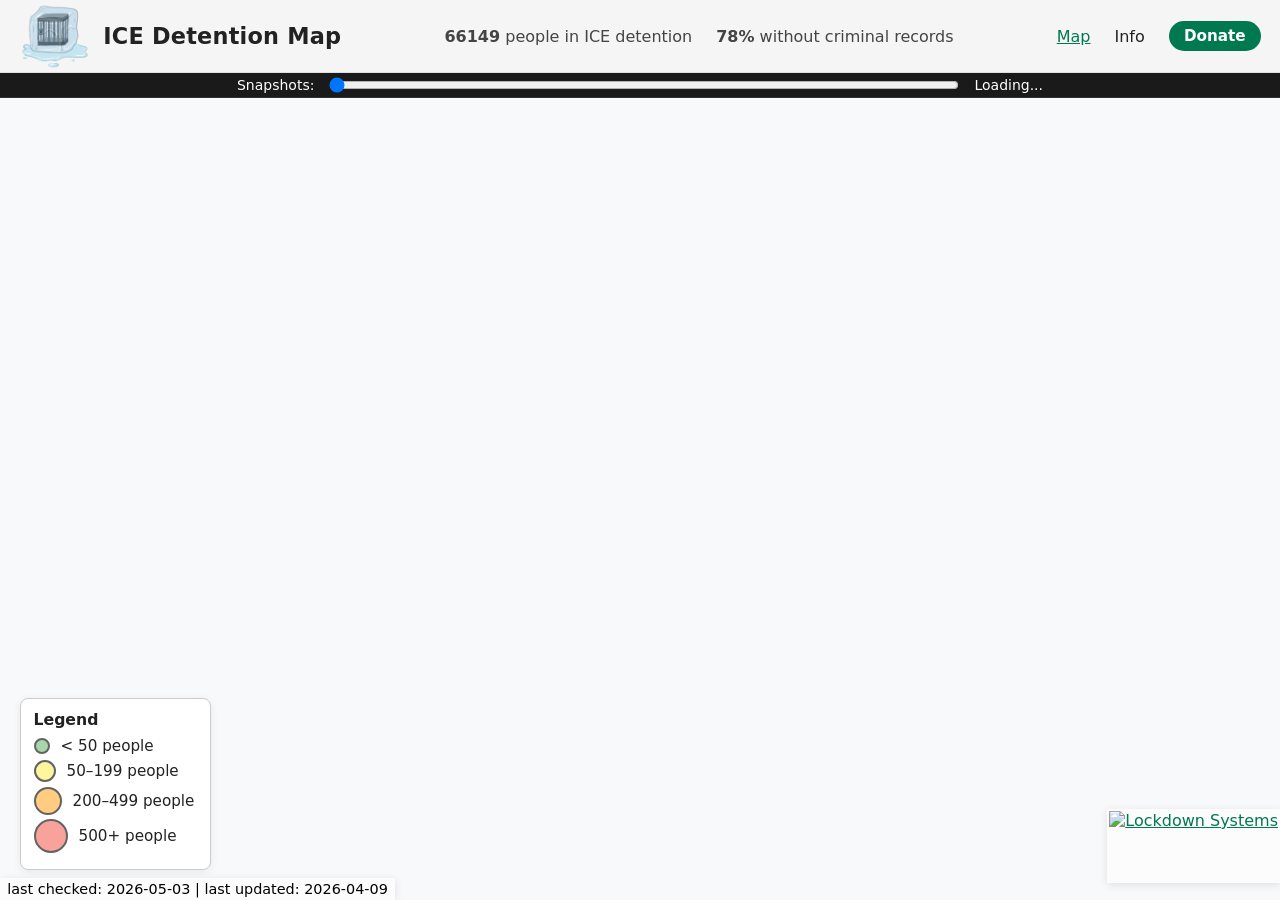
==== commit fd7b5621: "fix html" ====
--- a/docs/index.html
+++ b/docs/index.html
@@ -37,8 +37,14 @@
           >Donate</a>
         </div>
       </nav>
+      <div id="timeline-container" style="display: flex; align-items: center; justify-content: center; gap: 15px; background: #1a1a1a; color: #fff; padding: 4px 10px; border-bottom: 1px solid #333; z-index: 1000; position: relative; width: 100%; box-sizing: border-box; font-size: 14px; height: auto;">
+        <label for="timeline-slider" style="margin: 0;">Snapshots:</label>
+        <input style="width: 50%; margin: 0;" type="range" id="timeline-slider" min="0" max="0" value="0" step="1">
+        <span id="active-date-display">Loading...</span>
+      </div>
     </header>
     <main>
+
       <div id="map"></div>
       <button id="legend-toggle" onclick="toggleLegend()">Show Legend</button>
       <div class="legend" id="legend-box">
@@ -70,7 +76,7 @@
       </div>
     </main>
     <div id="last-updated">
-      last checked: 2026-06-10 | last updated: 2026-04-09
+      last checked: 2026-05-03 | last updated: 2026-04-09
     </div>
     <a
       id="logo-link"
@@ -151,7 +157,6 @@
           this.color = color;
           this.size = size;
           this.marker = this.makeMarker();
-          this.addToMap();
         }
 
         getMarkerStyle() {
@@ -217,423 +222,7 @@
             }),
           });
         }
-
-        addToMap() {
-          if (this.marker != null) {
-            this.marker.addTo(map).bindPopup(this.makePopup());
-          }
-        }
-      }
-
-      const facilities = [
-        
-          new Facility({"name": "ADAMS COUNTY CORRECTIONAL CENTER", "addr": "20 HOBO FORK RD.", "city": "NATCHEZ", "state": "MS", "zipc": "39120", "lat": 31.5576266, "lon": -91.221126, "criminals": 179, "noncriminals": 1944, "threatLevels": [1886, 66, 62, 110]}),
-        
-          new Facility({"name": "ADELANTO ICE PROCESSING CENTER", "addr": "10250 RANCHO ROAD", "city": "ADELANTO", "state": "CA", "zipc": "92301", "lat": 34.5599467, "lon": -117.4421505, "criminals": 696, "noncriminals": 1037, "threatLevels": [889, 523, 181, 140]}),
-        
-          new Facility({"name": "ALEXANDRIA STAGING FACILITY", "addr": "96 GEORGE THOMPSON DR.", "city": "ALEXANDRIA", "state": "LA", "zipc": "71303", "lat": 31.317855, "lon": -92.536606, "criminals": 87, "noncriminals": 318, "threatLevels": [293, 49, 24, 39]}),
-        
-          new Facility({"name": "ALLEGANY COUNTY JAIL", "addr": "4884 STATE ROUTE 19", "city": "BELMONT", "state": "NY", "zipc": "14813", "lat": 42.212952098118315, "lon": -78.01655374441145, "criminals": 0, "noncriminals": 6, "threatLevels": [6, 0, 0, 0]}),
-        
-          new Facility({"name": "ALLEN PARISH PUBLIC SAFETY COMPLEX", "addr": "7340 HIGHWAY 26 WEST", "city": "OBERLIN", "state": "LA", "zipc": "70655", "lat": 30.624697320076855, "lon": -92.78388873123045, "criminals": 44, "noncriminals": 95, "threatLevels": [85, 35, 15, 3]}),
-        
-          new Facility({"name": "BAKER CORRECTIONAL INSTITUTION", "addr": "20706 US 90 W", "city": "SANDERSON", "state": "FL", "zipc": "32087", "lat": null, "lon": null, "criminals": 238, "noncriminals": 651, "threatLevels": [597, 156, 57, 79]}),
-        
-          new Facility({"name": "BAKER COUNTY SHERIFF DEPT.", "addr": "1 SHERIFF OFFICE DRIVE", "city": "MACCLENNY", "state": "FL", "zipc": "32063", "lat": 30.296199564670268, "lon": -82.12165470055466, "criminals": 97, "noncriminals": 181, "threatLevels": [165, 58, 25, 30]}),
-        
-          new Facility({"name": "BALDWIN COUNTY CORRECTIONAL CENTER", "addr": "200 HAND AVE.", "city": "BAY MINETTE", "state": "AL", "zipc": "36507", "lat": 30.88454, "lon": -87.774769, "criminals": 2, "noncriminals": 16, "threatLevels": [16, 1, 1, 1]}),
-        
-          new Facility({"name": "BERLIN FED. CORR. INST.", "addr": "1 SUCCESS LOOP DR.", "city": "BERLIN", "state": "NH", "zipc": "03570", "lat": 44.519, "lon": -71.13716, "criminals": 33, "noncriminals": 146, "threatLevels": [139, 19, 8, 12]}),
-        
-          new Facility({"name": "BLUEBONNET DETENTION FACILITY", "addr": "400 2ND STREET", "city": "ANSON", "state": "TX", "zipc": "79501", "lat": 32.7667663, "lon": -99.8888312, "criminals": 224, "noncriminals": 788, "threatLevels": [695, 122, 83, 112]}),
-        
-          new Facility({"name": "BOONE COUNTY JAIL", "addr": "3020 CONRAD LANE", "city": "BURLINGTON", "state": "KY", "zipc": "41005", "lat": 39.0373257, "lon": -84.7236669, "criminals": 85, "noncriminals": 121, "threatLevels": [103, 39, 34, 30]}),
-        
-          new Facility({"name": "BROOKLYN MDC", "addr": "100 29TH STREET", "city": "BROOKLYN", "state": "NY", "zipc": "11232", "lat": 40.6597866, "lon": -74.0029582, "criminals": 26, "noncriminals": 114, "threatLevels": [106, 3, 13, 18]}),
-        
-          new Facility({"name": "BROOME COUNTY JAIL", "addr": "897 FRONT STREET", "city": "BINGHAMTON", "state": "NY", "zipc": "13905", "lat": 42.1155155, "lon": -75.9082511, "criminals": 2, "noncriminals": 38, "threatLevels": [36, 1, 0, 3]}),
-        
-          new Facility({"name": "BROWARD COUNTY JAIL", "addr": "555 SE 1ST AVENUE", "city": "FT.LAUDERDALE", "state": "FL", "zipc": "33301", "lat": 26.1162336, "lon": -80.1423181, "criminals": 0, "noncriminals": 3, "threatLevels": [3, 0, 0, 0]}),
-        
-          new Facility({"name": "BROWARD TRANSITIONAL CENTER", "addr": "3900 NORTH POWERLINE ROAD", "city": "POMPANO BEACH", "state": "FL", "zipc": "33073", "lat": 26.2759099, "lon": -80.15197, "criminals": 65, "noncriminals": 619, "threatLevels": [593, 13, 24, 55]}),
-        
-          new Facility({"name": "BUFFALO SERVICE PROCESSING CENTER", "addr": "4250 FEDERAL DRIVE", "city": "BATAVIA", "state": "NY", "zipc": "14020", "lat": 43.0203104, "lon": -78.2024802, "criminals": 117, "noncriminals": 620, "threatLevels": [587, 87, 23, 40]}),
-        
-          new Facility({"name": "BURLEIGH COUNTY", "addr": "P.O. BOX 1416", "city": "BISMARCK", "state": "ND", "zipc": "58502", "lat": 46.11458, "lon": -100.59055, "criminals": 2, "noncriminals": 11, "threatLevels": [10, 1, 1, 1]}),
-        
-          new Facility({"name": "BUTLER COUNTY JAIL", "addr": "705 HANOVER STREET", "city": "HAMILTON", "state": "OH", "zipc": "45011", "lat": 39.3881265, "lon": -84.55588, "criminals": 60, "noncriminals": 299, "threatLevels": [282, 24, 16, 38]}),
-        
-          new Facility({"name": "CALHOUN COUNTY CORRECTIONAL CENTER", "addr": "185 EAST MICHIGAN AVENUE", "city": "BATTLE CREEK", "state": "MI", "zipc": "49014", "lat": 42.3166739, "lon": -85.1758915, "criminals": 16, "noncriminals": 162, "threatLevels": [158, 9, 3, 9]}),
-        
-          new Facility({"name": "CALIFORNIA CITY IMMIGRATION PROCESSING CENTER", "addr": "22844 VIRGINIA BOULEVARD", "city": "CALIFORNIA CITY", "state": "CA", "zipc": "93505", "lat": 35.1531066, "lon": -117.8591019, "criminals": 317, "noncriminals": 987, "threatLevels": [922, 227, 67, 88]}),
-        
-          new Facility({"name": "CAMBRIA COUNTY PRISON", "addr": "425 MANOR DRIVE", "city": "EBENSBURG", "state": "PA", "zipc": "15931", "lat": 40.4843966, "lon": -78.7012316, "criminals": 8, "noncriminals": 31, "threatLevels": [29, 5, 2, 4]}),
-        
-          new Facility({"name": "CAMPBELL CO DET CTR", "addr": "601 CENTRAL AVE", "city": "NEWPORT", "state": "KY", "zipc": "41071", "lat": 39.0887186, "lon": -84.4969756, "criminals": 28, "noncriminals": 114, "threatLevels": [108, 9, 9, 16]}),
-        
-          new Facility({"name": "CAROLINE DETENTION FACILITY", "addr": "11093 S.W. LEWIS MEMORIAL DRIVE", "city": "BOWLING GREEN", "state": "VA", "zipc": "22427", "lat": 38.111865502490836, "lon": -77.26723215987357, "criminals": 109, "noncriminals": 235, "threatLevels": [215, 73, 29, 28]}),
-        
-          new Facility({"name": "CASCADE COUNTY JAIL, MT", "addr": "3800 ULM NORTH FRONTAGE ROAD", "city": "GREAT FALLS", "state": "MT", "zipc": "59404", "lat": 47.4603145, "lon": -111.404435, "criminals": 1, "noncriminals": 3, "threatLevels": [2, 0, 0, 1]}),
-        
-          new Facility({"name": "CASS COUNTY JAIL", "addr": "336 MAIN STREET", "city": "PLATTSMOUTH", "state": "NE", "zipc": "68048", "lat": 41.0112468, "lon": -95.8831012, "criminals": 5, "noncriminals": 10, "threatLevels": [8, 2, 2, 3]}),
-        
-          new Facility({"name": "CCA, FLORENCE CORRECTIONAL CENTER", "addr": "1100 BOWLING ROAD", "city": "FLORENCE", "state": "AZ", "zipc": "85232", "lat": 33.0438338, "lon": -111.371793, "criminals": 208, "noncriminals": 310, "threatLevels": [271, 111, 58, 78]}),
-        
-          new Facility({"name": "CENTRAL LOUISIANA ICE PROCESSING CENTER (CLIPC)", "addr": "830 PINEHILL ROAD", "city": "JENA", "state": "LA", "zipc": "71342", "lat": 31.7088575, "lon": -92.1529335, "criminals": 241, "noncriminals": 955, "threatLevels": [880, 140, 72, 105]}),
-        
-          new Facility({"name": "CHASE COUNTY JAIL", "addr": "301 SOUTH WALNUT STREET", "city": "COTTONWOOD FALL", "state": "KS", "zipc": "66845", "lat": 38.36801388495829, "lon": -96.53868750219544, "criminals": 37, "noncriminals": 79, "threatLevels": [72, 16, 8, 21]}),
-        
-          new Facility({"name": "CHIPPEWA COUNTY SSM", "addr": "325 COURT STREET", "city": "SAULT STE MARIE", "state": "MI", "zipc": "49783", "lat": 46.4977347, "lon": -84.3459656, "criminals": 6, "noncriminals": 31, "threatLevels": [29, 2, 2, 3]}),
-        
-          new Facility({"name": "CHITTENDEN REGIONAL CORRECTIONAL FACILITY", "addr": "7 FARRELL STREET", "city": "SOUTH BURLINGTON", "state": "VT", "zipc": "05403", "lat": 44.4464191, "lon": -73.2054841, "criminals": 0, "noncriminals": 4, "threatLevels": [4, 0, 0, 0]}),
-        
-          new Facility({"name": "CHRISTIAN COUNTY JAIL", "addr": "410 WEST 7TH STREET,", "city": "HOPKINSVILLE", "state": "KY", "zipc": "42240", "lat": 36.8675054, "lon": -87.4905017, "criminals": 22, "noncriminals": 88, "threatLevels": [80, 14, 7, 9]}),
-        
-          new Facility({"name": "CIBOLA COUNTY CORRECTIONAL CENTER", "addr": "2000 CIBOLA LOOP", "city": "MILAN", "state": "NM", "zipc": "87021", "lat": 35.18004057943829, "lon": -107.9072294599532, "criminals": 27, "noncriminals": 208, "threatLevels": [198, 8, 8, 21]}),
-        
-          new Facility({"name": "CIMMARRON CORR FACILITY", "addr": "3700 S. KINGS HWY", "city": "CUSHING", "state": "OK", "zipc": "74023", "lat": 35.961173, "lon": -96.7848408, "criminals": 123, "noncriminals": 467, "threatLevels": [449, 60, 35, 46]}),
-        
-          new Facility({"name": "CLARK COUNTY JAIL (IN)", "addr": "501 EAST COURT AVE.", "city": "JEFFERSONVILLE", "state": "IN", "zipc": "47130", "lat": 38.277682, "lon": -85.7375976, "criminals": 11, "noncriminals": 79, "threatLevels": [71, 10, 3, 6]}),
-        
-          new Facility({"name": "CLAY COUNTY JUSTICE CENTER", "addr": "611 EAST JACKSON STREET", "city": "BRAZIL", "state": "IN", "zipc": "47834", "lat": 39.5236693, "lon": -87.1191065, "criminals": 55, "noncriminals": 190, "threatLevels": [171, 27, 17, 30]}),
-        
-          new Facility({"name": "CLINTON COUNTY CORRECTIONAL FACILITY", "addr": "58 PINE MOUNTAIN RD.", "city": "MCELHATTAN", "state": "PA", "zipc": "17748", "lat": 41.1511182, "lon": -77.3493663, "criminals": 47, "noncriminals": 46, "threatLevels": [42, 41, 6, 4]}),
-        
-          new Facility({"name": "CLINTON COUNTY JAIL", "addr": "301 E WALNUT STREET", "city": "FRANKFORT", "state": "IN", "zipc": "46041", "lat": 40.2791153, "lon": -86.5087576, "criminals": 10, "noncriminals": 17, "threatLevels": [16, 6, 3, 2]}),
-        
-          new Facility({"name": "COASTAL BEND DETENTION FACILITY", "addr": "4909 FM 2826", "city": "ROBSTOWN", "state": "TX", "zipc": "78380", "lat": 27.737232588266924, "lon": -97.75467600061113, "criminals": 9, "noncriminals": 45, "threatLevels": [43, 3, 3, 5]}),
-        
-          new Facility({"name": "COLLIER COUNTY NAPLES JAIL CENTER", "addr": "3347 TAMIAMI TRAIL E", "city": "NAPLES", "state": "FL", "zipc": "34112", "lat": 26.1257654, "lon": -81.7651214, "criminals": 10, "noncriminals": 32, "threatLevels": [23, 4, 6, 9]}),
-        
-          new Facility({"name": "CORR. CTR OF NORTHWEST OHIO", "addr": "3151 COUNTY ROAD 2425", "city": "STRYKER", "state": "OH", "zipc": "43557", "lat": null, "lon": null, "criminals": 7, "noncriminals": 71, "threatLevels": [68, 3, 0, 6]}),
-        
-          new Facility({"name": "CROW WING COUNTY JAIL", "addr": "313 LAUREL ST", "city": "BRAINERD", "state": "MN", "zipc": "56401", "lat": 46.3567852, "lon": -94.2052846, "criminals": 8, "noncriminals": 14, "threatLevels": [13, 6, 2, 1]}),
-        
-          new Facility({"name": "DAKOTA COUNTY JAIL", "addr": "1601 BROADWAY", "city": "DAKOTA CITY", "state": "NE", "zipc": "68731", "lat": 42.416218260076164, "lon": -96.4198282400598, "criminals": 12, "noncriminals": 19, "threatLevels": [14, 6, 4, 7]}),
-        
-          new Facility({"name": "DAVIESS COUNTY DETENTION", "addr": "3337 HIGHWAY 144", "city": "OWENSBORO", "state": "KY", "zipc": "42303", "lat": null, "lon": null, "criminals": 9, "noncriminals": 30, "threatLevels": [23, 5, 6, 6]}),
-        
-          new Facility({"name": "DAVIS COUNTY", "addr": "800 WEST STATE STREET", "city": "FARMINGTON", "state": "UT", "zipc": "84025", "lat": null, "lon": null, "criminals": 1, "noncriminals": 4, "threatLevels": [2, 1, 1, 1]}),
-        
-          new Facility({"name": "DELANEY HALL DETENTION FACILITY", "addr": "451 DOREMUS AVENUE", "city": "NEWARK", "state": "NJ", "zipc": "07105", "lat": 40.7187782, "lon": -74.126752, "criminals": 63, "noncriminals": 828, "threatLevels": [791, 6, 25, 68]}),
-        
-          new Facility({"name": "DENVER CONTRACT DETENTION FACILITY", "addr": "3130 OAKLAND ST", "city": "AURORA", "state": "CO", "zipc": "80010", "lat": 39.760875, "lon": -104.849087, "criminals": 309, "noncriminals": 951, "threatLevels": [899, 152, 85, 125]}),
-        
-          new Facility({"name": "DEPARTMENT OF CORRECTIONS HAGATNA", "addr": "203 ASPINAL AVE. PO BOX 3236", "city": "HAGATNA", "state": "GU", "zipc": "96910", "lat": 13.474342702816681, "lon": 144.75024740290328, "criminals": 5, "noncriminals": 13, "threatLevels": [13, 5, 0, 0]}),
-        
-          new Facility({"name": "DESERT VIEW ANNEX", "addr": "10450 RANCHO ROAD", "city": "ADELANTO", "state": "CA", "zipc": "92301", "lat": 34.5599404, "lon": -117.4372813, "criminals": 43, "noncriminals": 382, "threatLevels": [351, 11, 21, 42]}),
-        
-          new Facility({"name": "DIAMONDBACK CORR FACILITY", "addr": "ROUTE 2, BOX 336", "city": "WATONGA", "state": "OK", "zipc": "73772", "lat": null, "lon": null, "criminals": 45, "noncriminals": 255, "threatLevels": [228, 30, 14, 28]}),
-        
-          new Facility({"name": "DILLEY IMMIGRATION PROCESSING CENTER", "addr": "300 EL RANCHO WAY", "city": "DILLEY", "state": "TX", "zipc": "78017", "lat": 28.658091009808814, "lon": -99.20042911778089, "criminals": 6, "noncriminals": 562, "threatLevels": [558, 1, 2, 6]}),
-        
-          new Facility({"name": "DILLEY PROCESSING SINGLE ADULT FEMALE", "addr": "300 EL RANCHO WAY", "city": "DILLEY", "state": "TX", "zipc": "78017", "lat": 28.658091009808814, "lon": -99.20042911778089, "criminals": 5, "noncriminals": 217, "threatLevels": [210, 2, 4, 6]}),
-        
-          new Facility({"name": "DODGE COUNTY JAIL", "addr": "215 WEST CENTRAL STREET", "city": "JUNEAU", "state": "WI", "zipc": "53039", "lat": 43.40855649830141, "lon": -88.70504618075388, "criminals": 45, "noncriminals": 59, "threatLevels": [50, 23, 15, 17]}),
-        
-          new Facility({"name": "DOUGLAS COUNTY", "addr": "1409 HAMMOND AVENUE", "city": "SUPERIOR", "state": "WI", "zipc": "54880", "lat": 46.7214838, "lon": -92.0985348, "criminals": 4, "noncriminals": 23, "threatLevels": [22, 1, 1, 3]}),
-        
-          new Facility({"name": "EAST HIDALGO DETENTION CENTER", "addr": "1330 HIGHWAY 107", "city": "LA VILLA", "state": "TX", "zipc": "78562", "lat": 26.295748678577546, "lon": -97.91819101612627, "criminals": 2, "noncriminals": 0, "threatLevels": [0, 2, 1, 0]}),
-        
-          new Facility({"name": "EDEN DETENTION CTR", "addr": "702 E BROADWAY ST", "city": "EDEN", "state": "TX", "zipc": "76837", "lat": 31.2175083, "lon": -99.8339599, "criminals": 46, "noncriminals": 487, "threatLevels": [462, 12, 19, 41]}),
-        
-          new Facility({"name": "EL PASO SERVICE PROCESSING CENTER", "addr": "8915 MONTANA AVE.", "city": "EL PASO", "state": "TX", "zipc": "79925", "lat": 31.7934217, "lon": -106.3691494, "criminals": 234, "noncriminals": 565, "threatLevels": [534, 120, 57, 89]}),
-        
-          new Facility({"name": "EL VALLE DETENTION FACILITY", "addr": "1800 INDUSTRIAL DRIVE", "city": "RAYMONDVILLE", "state": "TX", "zipc": "78580", "lat": 26.467581958871495, "lon": -97.76228788899171, "criminals": 167, "noncriminals": 756, "threatLevels": [718, 96, 49, 60]}),
-        
-          new Facility({"name": "ELIZABETH CONTRACT DETENTION FACILITY", "addr": "625 EVANS STREET", "city": "ELIZABETH", "state": "NJ", "zipc": "07201", "lat": 40.6662036, "lon": -74.1896718, "criminals": 57, "noncriminals": 246, "threatLevels": [228, 34, 18, 23]}),
-        
-          new Facility({"name": "ELMORE COUNTY JAIL", "addr": "2255 E. 8TH NORTH", "city": "MOUNTAIN HOME", "state": "ID", "zipc": "83647", "lat": 43.1363262, "lon": -115.6730371, "criminals": 3, "noncriminals": 7, "threatLevels": [4, 1, 2, 2]}),
-        
-          new Facility({"name": "ELOY FEDERAL CONTRACT FACILITY", "addr": "1705 EAST HANNA RD.", "city": "ELOY", "state": "AZ", "zipc": "85131", "lat": 32.8176772, "lon": -111.51927, "criminals": 275, "noncriminals": 1055, "threatLevels": [998, 141, 78, 114]}),
-        
-          new Facility({"name": "ERO EL PASO CAMP EAST MONTANA", "addr": "6920 DIGITAL RD", "city": "EL PASO", "state": "TX", "zipc": "79936", "lat": 31.769428, "lon": -106.303596, "criminals": 478, "noncriminals": 2028, "threatLevels": [1910, 244, 129, 223]}),
-        
-          new Facility({"name": "ETOWAH COUNTY JAIL", "addr": "827 FORREST AVENUE", "city": "GADSDEN", "state": "AL", "zipc": "35901", "lat": 34.0161208, "lon": -86.012499, "criminals": 15, "noncriminals": 68, "threatLevels": [61, 6, 6, 10]}),
-        
-          new Facility({"name": "FARMVILLE DETENTION CENTER", "addr": "508 WATERWORKS ROAD", "city": "FARMVILLE", "state": "VA", "zipc": "23901", "lat": 37.3193665, "lon": -78.4382314, "criminals": 169, "noncriminals": 520, "threatLevels": [469, 99, 47, 74]}),
-        
-          new Facility({"name": "FCI ATLANTA", "addr": "601 MCDONOUGH BOULEVARD, SE", "city": "ATLANTA", "state": "GA", "zipc": "30315", "lat": 33.71204679097549, "lon": -84.37111710232016, "criminals": 47, "noncriminals": 59, "threatLevels": [55, 17, 18, 17]}),
-        
-          new Facility({"name": "FDC PHILADELPHIA", "addr": "700 ARCH ST.", "city": "PHILADELPHIA", "state": "PA", "zipc": "19106", "lat": 39.9525541, "lon": -75.1520216, "criminals": 8, "noncriminals": 75, "threatLevels": [72, 5, 2, 4]}),
-        
-          new Facility({"name": "FLAGLER COUNTY JAIL", "addr": "1002 JUSICE LANE", "city": "BUNNELL", "state": "FL", "zipc": "32110", "lat": null, "lon": null, "criminals": 1, "noncriminals": 24, "threatLevels": [24, 1, 1, 1]}),
-        
-          new Facility({"name": "FLORENCE SERVICE PROCESSING CENTER", "addr": "3250 NORTH PINAL PARKWAY", "city": "FLORENCE", "state": "AZ", "zipc": "85132", "lat": 33.0630048, "lon": -111.3790857, "criminals": 48, "noncriminals": 279, "threatLevels": [258, 11, 11, 47]}),
-        
-          new Facility({"name": "FLORENCE STAGING FACILITY", "addr": "3250 NORTH PINAL PARKWAY", "city": "FLORENCE", "state": "AZ", "zipc": "85232", "lat": 33.0640298, "lon": -111.3825565, "criminals": 88, "noncriminals": 280, "threatLevels": [235, 57, 28, 47]}),
-        
-          new Facility({"name": "FLORIDA SOFT-SIDED FACILITY", "addr": "54575 TAMIAMI TRL E", "city": "OCHOPEE", "state": "FL", "zipc": "34141", "lat": 25.8988938, "lon": -81.2883856, "criminals": 482, "noncriminals": 901, "threatLevels": [811, 408, 74, 90]}),
-        
-          new Facility({"name": "FLOYD COUNTY JAIL", "addr": "2526 NEW CALHOUN HWY", "city": "ROME", "state": "GA", "zipc": "30161", "lat": 34.2803637, "lon": -85.1428696, "criminals": 0, "noncriminals": 1, "threatLevels": [1, 0, 0, 0]}),
-        
-          new Facility({"name": "FOLKSTON ANNEX IPC", "addr": "3424 HWY 252 EAST", "city": "FOLKSTON", "state": "GA", "zipc": "31537", "lat": null, "lon": null, "criminals": 78, "noncriminals": 198, "threatLevels": [184, 37, 30, 26]}),
-        
-          new Facility({"name": "FOLKSTON D RAY ICE PROCESSING CTR", "addr": "3262 HIGHWAY 252", "city": "FOLKSTON", "state": "GA", "zipc": "31537", "lat": 30.874568, "lon": -81.978308, "criminals": 188, "noncriminals": 916, "threatLevels": [863, 65, 61, 114]}),
-        
-          new Facility({"name": "FOLKSTON MAIN IPC", "addr": "3026 HWY 252 EAST", "city": "FOLKSTON", "state": "GA", "zipc": "31537", "lat": 30.876482215607357, "lon": -81.9779839158829, "criminals": 173, "noncriminals": 512, "threatLevels": [470, 66, 64, 85]}),
-        
-          new Facility({"name": "FREEBORN COUNTY ADULT DETENTION CENTER", "addr": "411 SOUTH BROADWAY AVENUE", "city": "ALBERT LEA", "state": "MN", "zipc": "56007", "lat": 43.6461475, "lon": -93.3680658, "criminals": 31, "noncriminals": 37, "threatLevels": [32, 22, 6, 8]}),
-        
-          new Facility({"name": "FULTON CO JAIL INDIANA", "addr": "2006 SWEETGUM RD", "city": "ROCHESTER", "state": "IN", "zipc": "46975", "lat": 41.0519841, "lon": -86.2318261, "criminals": 2, "noncriminals": 4, "threatLevels": [4, 1, 0, 1]}),
-        
-          new Facility({"name": "GEAUGA COUNTY JAIL", "addr": "12450 MERRITT DR", "city": "CHARDON", "state": "OH", "zipc": "44024", "lat": 41.504827833000164, "lon": -81.19154084443294, "criminals": 4, "noncriminals": 16, "threatLevels": [15, 4, 0, 1]}),
-        
-          new Facility({"name": "GLADES COUNTY DETENTION CENTER", "addr": "1297 EAST SR 78", "city": "MOORE HAVEN", "state": "FL", "zipc": "33471", "lat": 26.83880034675664, "lon": -81.12392113131328, "criminals": 41, "noncriminals": 431, "threatLevels": [409, 10, 18, 34]}),
-        
-          new Facility({"name": "GOLDEN STATE ANNEX", "addr": "611 FRONTAGE RD", "city": "MCFARLAND", "state": "CA", "zipc": "93250", "lat": 35.667329, "lon": -119.225036, "criminals": 237, "noncriminals": 366, "threatLevels": [338, 172, 48, 44]}),
-        
-          new Facility({"name": "GRAND FORKS COUNTY CORRECTIONAL FACILITY", "addr": "1701 NORTH WASHINGTON ST", "city": "GRAND FORKS", "state": "ND", "zipc": "58203", "lat": 47.935792, "lon": -97.055851, "criminals": 6, "noncriminals": 15, "threatLevels": [13, 1, 3, 3]}),
-        
-          new Facility({"name": "GRAYSON COUNTY JAIL", "addr": "320 SHAW STATION ROAD", "city": "LEITCHFIELD", "state": "KY", "zipc": "42754", "lat": 37.4890391, "lon": -86.2702303, "criminals": 28, "noncriminals": 130, "threatLevels": [124, 12, 10, 11]}),
-        
-          new Facility({"name": "GREENE COUNTY JAIL", "addr": "1199 N HASELTINE RD", "city": "SPRINGFIELD", "state": "MO", "zipc": "65802", "lat": 37.2227197, "lon": -93.385532, "criminals": 55, "noncriminals": 215, "threatLevels": [196, 24, 16, 34]}),
-        
-          new Facility({"name": "HALL COUNTY DEPARTMENT OF CORRECTIONS", "addr": "110 PUBLIC SAFETY DRIVE", "city": "GRAND ISLAND", "state": "NE", "zipc": "68801", "lat": 40.92663, "lon": -98.32841, "criminals": 6, "noncriminals": 7, "threatLevels": [4, 2, 3, 4]}),
-        
-          new Facility({"name": "HANCOCK COUNTY PUBLIC SAFETY COMPLEX", "addr": "8450 HIGHWAY 90", "city": "BAY ST. LOUIS", "state": "MS", "zipc": "39520", "lat": 30.303815869350622, "lon": -89.4759421177441, "criminals": 3, "noncriminals": 23, "threatLevels": [22, 1, 1, 2]}),
-        
-          new Facility({"name": "HARDIN COUNTY JAIL", "addr": "1116 14TH AVENUE", "city": "ELDORA", "state": "IA", "zipc": "50627", "lat": 42.3598449, "lon": -93.0973711, "criminals": 22, "noncriminals": 22, "threatLevels": [18, 12, 5, 9]}),
-        
-          new Facility({"name": "HENDERSON DETENTION", "addr": "18 E BASIC ROAD", "city": "HENDERSON", "state": "NV", "zipc": "89015", "lat": 36.0308679, "lon": -114.9780973, "criminals": 29, "noncriminals": 61, "threatLevels": [54, 16, 5, 13]}),
-        
-          new Facility({"name": "HONOLULU FEDERAL DETENTION CENTER", "addr": "351 ELLIOTT ST.", "city": "HONOLULU", "state": "HI", "zipc": "96819", "lat": 21.3332122, "lon": -157.9283542, "criminals": 19, "noncriminals": 54, "threatLevels": [52, 14, 5, 3]}),
-        
-          new Facility({"name": "HOPKINS COUNTY JAIL", "addr": "2250 LAFOON TRAIL", "city": "MADISONVILLE", "state": "KY", "zipc": "42431", "lat": 37.337886976243404, "lon": -87.54013518688257, "criminals": 32, "noncriminals": 140, "threatLevels": [134, 16, 8, 13]}),
-        
-          new Facility({"name": "HOUSTON CONTRACT DETENTION FACILITY", "addr": "15850 EXPORT PLAZA DRIVE", "city": "HOUSTON", "state": "TX", "zipc": "77032", "lat": 29.9508332, "lon": -95.3121699, "criminals": 189, "noncriminals": 657, "threatLevels": [630, 105, 46, 65]}),
-        
-          new Facility({"name": "IAH SECURE ADULT DETENTION FACILITY (POLK)", "addr": "3400 FM 350 SOUTH", "city": "LIVINGSTON", "state": "TX", "zipc": "77351", "lat": 30.6981513, "lon": -95.0057915, "criminals": 240, "noncriminals": 630, "threatLevels": [589, 103, 77, 101]}),
-        
-          new Facility({"name": "IMPERIAL REGIONAL DETENTION FACILITY", "addr": "1572 GATEWAY", "city": "CALEXICO", "state": null, "zipc": "92231", "lat": null, "lon": null, "criminals": 90, "noncriminals": 567, "threatLevels": [549, 49, 27, 32]}),
-        
-          new Facility({"name": "IRWIN COUNTY DETENTION CENTER", "addr": "132 COTTON DRIVE", "city": "OCILLA", "state": "GA", "zipc": "31772", "lat": 31.5825364, "lon": -83.2566799, "criminals": 33, "noncriminals": 133, "threatLevels": [118, 14, 13, 22]}),
-        
-          new Facility({"name": "JACKSON PARISH CORRECTIONAL CENTER", "addr": "327 INDUSTRIAL DRIVE", "city": "JONESBORO", "state": "LA", "zipc": "71251", "lat": 32.2158449, "lon": -92.7178317, "criminals": 157, "noncriminals": 1040, "threatLevels": [990, 73, 46, 88]}),
-        
-          new Facility({"name": "JEFFERSON COUNTY JAIL", "addr": "219 EAST FREMONT AVENUE", "city": "RIGBY", "state": "ID", "zipc": "83442", "lat": 43.6733525, "lon": -111.9115662, "criminals": 2, "noncriminals": 5, "threatLevels": [4, 0, 1, 2]}),
-        
-          new Facility({"name": "JOE CORLEY PROCESSING CTR", "addr": "500 HILBIG RD", "city": "CONROE", "state": "TX", "zipc": "77301", "lat": 30.3359939, "lon": -95.4481982, "criminals": 148, "noncriminals": 805, "threatLevels": [764, 68, 45, 77]}),
-        
-          new Facility({"name": "JTF CAMP SIX", "addr": "AVENUE C PSC 1005 BOX 55", "city": "FPO", "state": "FL", "zipc": "34009", "lat": 28.944465, "lon": -82.03363, "criminals": 3, "noncriminals": 11, "threatLevels": [11, 2, 0, 1]}),
-        
-          new Facility({"name": "KANDIYOHI COUNTY JAIL", "addr": "2201 23RD ST NE", "city": "WILLMAR", "state": "MN", "zipc": "56201", "lat": 45.1458557, "lon": -95.0144842, "criminals": 36, "noncriminals": 71, "threatLevels": [63, 20, 11, 11]}),
-        
-          new Facility({"name": "KARNES COUNTY CORRECTIONAL CENTER", "addr": "810 COMMERCE STREET", "city": "KARNES CITY", "state": "TX", "zipc": "78118", "lat": 28.883485, "lon": -97.9118481, "criminals": 2, "noncriminals": 0, "threatLevels": [0, 1, 1, 0]}),
-        
-          new Facility({"name": "KARNES COUNTY IMMIGRATION PROCESSING CENTER", "addr": "409 FM 1144", "city": "KARNES CITY", "state": "TX", "zipc": "78118", "lat": 28.8849121, "lon": -97.8977348, "criminals": 61, "noncriminals": 1101, "threatLevels": [1086, 1, 9, 66]}),
-        
-          new Facility({"name": "KAY CO JUSTICE FACILITY", "addr": "1101 WEST DRY ROAD", "city": "NEWKIRK", "state": "OK", "zipc": "74647", "lat": 36.86806507097945, "lon": -97.06923720408514, "criminals": 52, "noncriminals": 102, "threatLevels": [90, 24, 15, 25]}),
-        
-          new Facility({"name": "KENTON COUNTY JAIL", "addr": "3000 DECKER CRANE LANE", "city": "COVINGTON", "state": "KY", "zipc": "41017", "lat": 39.002731, "lon": -84.531531, "criminals": 33, "noncriminals": 86, "threatLevels": [74, 11, 15, 19]}),
-        
-          new Facility({"name": "KNOX COUNTY DETENTION FACILITY", "addr": "5001 MALONEYVILLE RD", "city": "KNOXVILLE", "state": "TN", "zipc": "37918", "lat": 36.0850476, "lon": -83.841532, "criminals": 6, "noncriminals": 25, "threatLevels": [22, 2, 2, 5]}),
-        
-          new Facility({"name": "KROME NORTH SERVICE PROCESSING CENTER", "addr": "18201 SW 12TH ST", "city": "MIAMI", "state": "FL", "zipc": "33194", "lat": 25.7547717, "lon": -80.4908502, "criminals": 377, "noncriminals": 483, "threatLevels": [429, 258, 87, 86]}),
-        
-          new Facility({"name": "LA SALLE COUNTY REGIONAL DETENTION CENTER", "addr": "832 EAST TEXAS STATE HIGHWAY 44", "city": "ENCINAL", "state": "TX", "zipc": "78019", "lat": 28.045392301310212, "lon": -99.33614721779425, "criminals": 16, "noncriminals": 198, "threatLevels": [190, 2, 2, 19]}),
-        
-          new Facility({"name": "LAFAYETTE PARISH CORRECTIONAL CENTER", "addr": "916 LAFAYETTE STREET", "city": "LAFAYETTE", "state": "LA", "zipc": "70501", "lat": 30.2238427, "lon": -92.0208733, "criminals": 1, "noncriminals": 2, "threatLevels": [2, 0, 0, 0]}),
-        
-          new Facility({"name": "LARAMIE COUNTY JAIL", "addr": "1910 PIONEER AVENUE", "city": "CHEYENNE", "state": "WY", "zipc": "82001", "lat": 41.1348377, "lon": -104.8201959, "criminals": 1, "noncriminals": 3, "threatLevels": [3, 0, 0, 0]}),
-        
-          new Facility({"name": "LAREDO PROCESSING CENTER", "addr": "4702 EAST SAUNDERS STREET", "city": "LAREDO", "state": "TX", "zipc": "78041", "lat": 27.5294764, "lon": -99.4477731, "criminals": 17, "noncriminals": 336, "threatLevels": [326, 6, 9, 12]}),
-        
-          new Facility({"name": "LAUREL COUNTY CORRECTIONAL CENTER", "addr": "440 HAMMOCK ROAD", "city": "LONDON", "state": "KY", "zipc": "40744", "lat": 37.05739, "lon": -84.070965, "criminals": 1, "noncriminals": 0, "threatLevels": [0, 1, 0, 0]}),
-        
-          new Facility({"name": "LAWRENCE COUNTY", "addr": "80 SHERMAN STREET", "city": "DEADWOOD", "state": "SD", "zipc": "57732", "lat": 44.3767227, "lon": -103.7289672, "criminals": 2, "noncriminals": 9, "threatLevels": [9, 1, 1, 1]}),
-        
-          new Facility({"name": "LEWISBURG US PENITENTIARY", "addr": "P.O. BOX 1000", "city": "LEWISBURG", "state": "PA", "zipc": "17837", "lat": 40.9645337, "lon": -76.8847639, "criminals": 40, "noncriminals": 22, "threatLevels": [18, 33, 5, 6]}),
-        
-          new Facility({"name": "LEXINGTON COUNTY JAIL", "addr": "521 GIBSON ROAD", "city": "LEXINGTON", "state": "SC", "zipc": "29072", "lat": 33.9784808, "lon": -81.2508399, "criminals": 1, "noncriminals": 4, "threatLevels": [4, 1, 1, 1]}),
-        
-          new Facility({"name": "LIBERTY COUNTY JAIL", "addr": "12499 NW POGO ST PO BOX 67", "city": "BRISTOL", "state": "FL", "zipc": "32321", "lat": null, "lon": null, "criminals": 1, "noncriminals": 8, "threatLevels": [7, 1, 0, 0]}),
-        
-          new Facility({"name": "LIMESTONE COUNTY DETENTION CENTER", "addr": "910 NORTH TYUS STREET", "city": "GROESBECK", "state": "TX", "zipc": "76642", "lat": 31.5287835, "lon": -96.512347, "criminals": 39, "noncriminals": 219, "threatLevels": [211, 9, 11, 27]}),
-        
-          new Facility({"name": "LINCOLN COUNTY JAIL", "addr": "3020 N JEFFERS", "city": "NORTH PLATTE", "state": "NE", "zipc": "69101", "lat": 41.1065398, "lon": -100.7640382, "criminals": 21, "noncriminals": 11, "threatLevels": [10, 10, 7, 5]}),
-        
-          new Facility({"name": "LINN COUNTY JAIL", "addr": "53 3RD AVENUE BRIDGE", "city": "CEDAR RAPIDS", "state": "IA", "zipc": "52401", "lat": 41.9746012, "lon": -91.6692502, "criminals": 18, "noncriminals": 25, "threatLevels": [20, 11, 4, 8]}),
-        
-          new Facility({"name": "LOGAN COUNTY JAIL", "addr": "216 S BROAD ST", "city": "GUTHRIE", "state": "OK", "zipc": "73044", "lat": 35.8763635, "lon": -97.4223562, "criminals": 1, "noncriminals": 4, "threatLevels": [4, 0, 0, 0]}),
-        
-          new Facility({"name": "LOUISIANA ICE PROCESSING", "addr": "18198 TUNICA TRACE BLDG E", "city": "ANGOLA", "state": "LA", "zipc": "70712", "lat": 30.940215, "lon": -91.568424, "criminals": 158, "noncriminals": 24, "threatLevels": [19, 142, 15, 7]}),
-        
-          new Facility({"name": "MADISON COUNTY JAIL", "addr": "2935 HIGHWAY 51", "city": "CANTON", "state": "MS", "zipc": "39046", "lat": 32.58677735093389, "lon": -90.04526320050026, "criminals": 1, "noncriminals": 6, "threatLevels": [6, 1, 0, 0]}),
-        
-          new Facility({"name": "MAHONING COUNTY JAIL", "addr": "110 FIFTH AVENUE", "city": "YOUNGSTOWN", "state": "OH", "zipc": "44503", "lat": 41.103708, "lon": -80.6545051, "criminals": 15, "noncriminals": 78, "threatLevels": [74, 5, 6, 8]}),
-        
-          new Facility({"name": "MARTIN COUNTY JAIL", "addr": "800 SOUTHEAST MONTEREY ROAD", "city": "STUART", "state": "FL", "zipc": "34994", "lat": 27.175502, "lon": -80.241557, "criminals": 1, "noncriminals": 4, "threatLevels": [4, 0, 1, 1]}),
-        
-          new Facility({"name": "MCCOOK DETENTION CENTER", "addr": "2309 N HIGHWAY 83", "city": "MCCOOK", "state": "NE", "zipc": "69001", "lat": 40.2281468, "lon": -100.648028, "criminals": 46, "noncriminals": 59, "threatLevels": [44, 15, 18, 28]}),
-        
-          new Facility({"name": "MESA VERDE ICE PROCESSING CENTER", "addr": "425 GOLDEN STATE AVE", "city": "BAKERSFIELD", "state": "CA", "zipc": "93301", "lat": 35.380713, "lon": -119.0060804, "criminals": 80, "noncriminals": 281, "threatLevels": [262, 55, 19, 25]}),
-        
-          new Facility({"name": "MIAMI CORRECTIONAL CENTER", "addr": "3038 WEST 850 SOUTH P.O. BOX 900", "city": "BUNKERHILL", "state": "IN", "zipc": "46914", "lat": null, "lon": null, "criminals": 285, "noncriminals": 172, "threatLevels": [120, 225, 65, 48]}),
-        
-          new Facility({"name": "MIAMI FEDERAL DETENTION", "addr": "33 NE 4 STREET", "city": "MIAMI", "state": "FL", "zipc": "33132", "lat": 25.778835871616227, "lon": -80.19334441968891, "criminals": 213, "noncriminals": 247, "threatLevels": [202, 145, 62, 50]}),
-        
-          new Facility({"name": "MIAMI STAGING FACILITY", "addr": "UNAVAILABLE", "city": "MIAMI", "state": "FL", "zipc": "33101", "lat": 25.778789, "lon": -80.199569, "criminals": 4, "noncriminals": 16, "threatLevels": [15, 2, 1, 1]}),
-        
-          new Facility({"name": "MIDWEST REGIONAL RECEPTION CENTER", "addr": "100 HIGHWAY TERRACE", "city": "LEAVENWORTH", "state": "KS", "zipc": "66048", "lat": 39.273286, "lon": -94.894304, "criminals": 3, "noncriminals": 4, "threatLevels": [4, 2, 0, 1]}),
-        
-          new Facility({"name": "MILLER COUNTY JAIL", "addr": "2300 EAST STREET", "city": "TEXARKANA", "state": "AR", "zipc": "71854", "lat": 33.401201, "lon": -94.0225542, "criminals": 1, "noncriminals": 4, "threatLevels": [4, 1, 0, 1]}),
-        
-          new Facility({"name": "MINICASSIA DETENTION CENTER", "addr": "1415 ALBION AVENUE", "city": "BURLEY", "state": "ID", "zipc": "83318", "lat": 42.5352803, "lon": -113.7918093, "criminals": 1, "noncriminals": 2, "threatLevels": [1, 1, 0, 1]}),
-        
-          new Facility({"name": "MINNEHAHA COUNTY JAIL", "addr": "500 NORTH MINNESOTA AVENUE", "city": "SIOUX FALLS", "state": "SD", "zipc": "57104", "lat": 43.5524104, "lon": -96.731237, "criminals": 1, "noncriminals": 3, "threatLevels": [3, 0, 0, 1]}),
-        
-          new Facility({"name": "MONROE COUNTY DETENTION-DORM", "addr": "7000 EAST DUNBAR ROAD", "city": "MONROE", "state": "MI", "zipc": "48161", "lat": 41.89347, "lon": -83.396328, "criminals": 10, "noncriminals": 113, "threatLevels": [112, 1, 1, 8]}),
-        
-          new Facility({"name": "MONTGOMERY ICE PROCESSING CENTER", "addr": "806 HILBIG RD", "city": "CONROE", "state": "TX", "zipc": "77301", "lat": 30.3368088, "lon": -95.4431046, "criminals": 316, "noncriminals": 914, "threatLevels": [857, 189, 82, 101]}),
-        
-          new Facility({"name": "MOSHANNON VALLEY PROCESSING CENTER", "addr": "555 GEO DRIVE", "city": "PHILIPSBURG", "state": "PA", "zipc": "16866", "lat": 40.921386200722395, "lon": -78.24213641561506, "criminals": 356, "noncriminals": 1294, "threatLevels": [1227, 228, 85, 110]}),
-        
-          new Facility({"name": "MUSCATINE COUNTY JAIL", "addr": "400 WALNUT STREET", "city": "MUSCATINE", "state": "IA", "zipc": "52761", "lat": 41.4243549, "lon": -91.0446662, "criminals": 10, "noncriminals": 6, "threatLevels": [6, 6, 2, 3]}),
-        
-          new Facility({"name": "NATRONA COUNTY JAIL", "addr": "1100 BRUCE LANE", "city": "CASPER", "state": "WY", "zipc": "82601", "lat": 42.862486, "lon": -106.344705, "criminals": 1, "noncriminals": 8, "threatLevels": [8, 1, 1, 0]}),
-        
-          new Facility({"name": "NELSON COLEMAN CORRECTION", "addr": "5061 HIGHWAY 3127", "city": "KILLONA", "state": "LA", "zipc": "70057", "lat": 29.99255, "lon": -90.50223, "criminals": 1, "noncriminals": 2, "threatLevels": [2, 0, 0, 0]}),
-        
-          new Facility({"name": "NEVADA SOUTHERN DETENTION CENTER", "addr": "2190 EAST MESQUITE AVENUE", "city": "PAHRUMP", "state": "NV", "zipc": "89060", "lat": 36.2520145, "lon": -115.9770311, "criminals": 181, "noncriminals": 286, "threatLevels": [231, 116, 45, 75]}),
-        
-          new Facility({"name": "NEW HANOVER COUNTY JAIL", "addr": "3950 JUVENILE RD", "city": "CASTLE HAYNE", "state": "NC", "zipc": "28429", "lat": 34.325340041511325, "lon": -77.89457245997536, "criminals": 1, "noncriminals": 3, "threatLevels": [3, 0, 0, 1]}),
-        
-          new Facility({"name": "NIAGARA COUNTY JAIL", "addr": "5526 NIAGARA STREET EXTENTION", "city": "LOCKPORT", "state": "NY", "zipc": "14094", "lat": 43.18023, "lon": -78.73694, "criminals": 0, "noncriminals": 9, "threatLevels": [8, 0, 0, 0]}),
-        
-          new Facility({"name": "NORTH LAKE CORRECTIONAL FACILITY", "addr": "1805 W 32ND ST", "city": "BALDWIN", "state": "MI", "zipc": "49304", "lat": 43.926459, "lon": -85.836552, "criminals": 149, "noncriminals": 1262, "threatLevels": [1206, 63, 48, 92]}),
-        
-          new Facility({"name": "NORTHEAST OHIO CORRECTIONAL CENTER", "addr": "2240 HUBBARD ROAD", "city": "YOUNGSTOWN", "state": "OH", "zipc": "44505", "lat": 41.1288515, "lon": -80.6267877, "criminals": 39, "noncriminals": 157, "threatLevels": [153, 22, 11, 11]}),
-        
-          new Facility({"name": "NORTHWEST ICE PROCESSSING CENTER", "addr": "1623 E. J STREET", "city": "TACOMA", "state": "WA", "zipc": "98421", "lat": 47.2490423, "lon": -122.4223947, "criminals": 374, "noncriminals": 915, "threatLevels": [849, 261, 90, 89]}),
-        
-          new Facility({"name": "NORTHWEST REGIONAL CORRECTIONS CENTER", "addr": "816 MARIN AVE., SUITE 110", "city": "CROOKSTON", "state": "MN", "zipc": "56716", "lat": 47.76885, "lon": -96.62851, "criminals": 1, "noncriminals": 12, "threatLevels": [12, 0, 0, 1]}),
-        
-          new Facility({"name": "NORTHWEST STATE CORRECTIONAL CENTER", "addr": "3649 LOWER NEWTON ROAD", "city": "SWANTON", "state": "VT", "zipc": "05488", "lat": 44.850448, "lon": -73.13328, "criminals": 1, "noncriminals": 9, "threatLevels": [9, 1, 0, 0]}),
-        
-          new Facility({"name": "OLDHAM COUNTY DETENTION CENTER", "addr": "3405 W HWY 146", "city": "LA GRANGE", "state": "KY", "zipc": "40031", "lat": 38.389361, "lon": -85.423255, "criminals": 43, "noncriminals": 90, "threatLevels": [77, 18, 16, 21]}),
-        
-          new Facility({"name": "ORANGE COUNTY JAIL (FL)", "addr": "3855 SOUTH JOHN YOUNG PARKWAY", "city": "ORLANDO", "state": "FL", "zipc": "32839", "lat": 28.50402318562143, "lon": -81.41636787360717, "criminals": 10, "noncriminals": 52, "threatLevels": [49, 5, 4, 4]}),
-        
-          new Facility({"name": "ORANGE COUNTY JAIL (NY)", "addr": "110 WELLS FARM ROAD", "city": "GOSHEN", "state": "NY", "zipc": "10924", "lat": 41.4042394, "lon": -74.3606249, "criminals": 78, "noncriminals": 76, "threatLevels": [61, 38, 34, 22]}),
-        
-          new Facility({"name": "OTAY MESA DETENTION CENTER", "addr": "7488 CALZADA DE LA FUENTE", "city": "SAN DIEGO", "state": "CA", "zipc": "92154", "lat": 32.5765248, "lon": -116.9154777, "criminals": 218, "noncriminals": 1161, "threatLevels": [1131, 122, 42, 85]}),
-        
-          new Facility({"name": "OTERO COUNTY PROCESSING CENTER", "addr": "26 MCGREGOR RANGE ROAD", "city": "CHAPARRAL", "state": "NM", "zipc": "88081", "lat": 32.0786798, "lon": -106.2779169, "criminals": 136, "noncriminals": 739, "threatLevels": [708, 54, 49, 63]}),
-        
-          new Facility({"name": "OZARK COUNTY SHERIFF'S OFFICE", "addr": "1818 COUNTY ROAD 806", "city": "GAINESVILLE", "state": "MO", "zipc": "65655", "lat": 36.6014034, "lon": -92.4516834, "criminals": 11, "noncriminals": 11, "threatLevels": [11, 7, 2, 3]}),
-        
-          new Facility({"name": "PENNINGTON COUNTY JAIL (SOUTH DAKOTA)", "addr": "300 KANSAS CITY STREET NONE", "city": "RAPID CITY", "state": "SD", "zipc": "57701", "lat": 44.07844295797259, "lon": -103.22212620387216, "criminals": 1, "noncriminals": 3, "threatLevels": [3, 0, 0, 1]}),
-        
-          new Facility({"name": "PHELPS COUNTY JAIL (MO)", "addr": "301 W. 2ND", "city": "ROLLA", "state": "MO", "zipc": "65401", "lat": 37.9454138, "lon": -91.7739843, "criminals": 2, "noncriminals": 12, "threatLevels": [11, 1, 1, 1]}),
-        
-          new Facility({"name": "PHELPS COUNTY JAIL (NE)", "addr": "715 5TH AVENUE", "city": "HOLDREGE", "state": "NE", "zipc": "68949", "lat": 40.4390467, "lon": -99.3704014, "criminals": 14, "noncriminals": 11, "threatLevels": [7, 7, 6, 5]}),
-        
-          new Facility({"name": "PICKENS COUNTY DETENTION CENTER", "addr": "188 CEMETERY ST", "city": "CARROLLTON", "state": "AL", "zipc": "35447", "lat": 33.2603007, "lon": -88.0959216, "criminals": 7, "noncriminals": 37, "threatLevels": [36, 2, 2, 4]}),
-        
-          new Facility({"name": "PIKE COUNTY JAIL", "addr": "175 PIKE COUNTY BOULEVARD", "city": "LORDS VALLEY", "state": "PA", "zipc": "18428", "lat": 41.3892641952419, "lon": -75.071309115601, "criminals": 70, "noncriminals": 167, "threatLevels": [153, 40, 18, 27]}),
-        
-          new Facility({"name": "PINE PRAIRIE ICE PROCESSING CENTER", "addr": "1133 HAMPTON DUPRE ROAD", "city": "PINE PRAIRIE", "state": "LA", "zipc": "70576", "lat": 30.7884208, "lon": -92.4227559, "criminals": 193, "noncriminals": 672, "threatLevels": [621, 117, 50, 76]}),
-        
-          new Facility({"name": "PINELLAS COUNTY JAIL", "addr": "14400 49TH STREET NORTH", "city": "CLEARWATER", "state": "FL", "zipc": "33762", "lat": 27.903511036240065, "lon": -82.70346139830698, "criminals": 6, "noncriminals": 28, "threatLevels": [25, 4, 2, 3]}),
-        
-          new Facility({"name": "PLYMOUTH COUNTY CORRECTIONAL FACILITY", "addr": "26 LONG POND ROAD", "city": "PLYMOUTH", "state": "MA", "zipc": "02360", "lat": 41.9318079, "lon": -70.6512992, "criminals": 131, "noncriminals": 362, "threatLevels": [332, 89, 37, 36]}),
-        
-          new Facility({"name": "POLK COUNTY JAIL", "addr": "1985 NE 51ST PLACE", "city": "DES MOINES", "state": "IA", "zipc": "50313", "lat": 41.6534505, "lon": -93.5877727, "criminals": 26, "noncriminals": 28, "threatLevels": [19, 10, 10, 15]}),
-        
-          new Facility({"name": "PORT ISABEL SPC", "addr": "27991 BUENA VISTA BOULEVARD", "city": "LOS FRESNOS", "state": "TX", "zipc": "78566", "lat": 26.1563622, "lon": -97.337839, "criminals": 134, "noncriminals": 1096, "threatLevels": [1044, 62, 40, 85]}),
-        
-          new Facility({"name": "POTTAWATTAMIE COUNTY JAIL", "addr": "1400 BIG LAKE ROAD", "city": "COUNCIL BLUFFS", "state": "IA", "zipc": "51501", "lat": 41.284196, "lon": -95.864127, "criminals": 19, "noncriminals": 11, "threatLevels": [7, 12, 5, 6]}),
-        
-          new Facility({"name": "PRAIRIELAND DETENTION CENTER", "addr": "1209 SUNFLOWER LN", "city": "ALVARADO", "state": "TX", "zipc": "76009", "lat": 32.4217035, "lon": -97.1958971, "criminals": 161, "noncriminals": 773, "threatLevels": [717, 94, 49, 75]}),
-        
-          new Facility({"name": "RICHWOOD CORRECTIONAL CENTER", "addr": "180 PINE BAYOU CIRCLE", "city": "MONROE", "state": "LA", "zipc": "71202", "lat": 32.45717553802827, "lon": -92.079859671668, "criminals": 98, "noncriminals": 942, "threatLevels": [914, 42, 31, 52]}),
-        
-          new Facility({"name": "RIO GRANDE DETENTION CENTER", "addr": "1001 SAN RIO BOULEVARD", "city": "LAREDO", "state": "TX", "zipc": "78046", "lat": 27.379978, "lon": -99.486229, "criminals": 42, "noncriminals": 583, "threatLevels": [567, 5, 14, 38]}),
-        
-          new Facility({"name": "RIVER CORRECTIONAL CENTER", "addr": "26362 HIGHWAY 15", "city": "FERRIDAY", "state": "LA", "zipc": "71334", "lat": 31.597253400688896, "lon": -91.55806052381577, "criminals": 40, "noncriminals": 515, "threatLevels": [502, 9, 13, 31]}),
-        
-          new Facility({"name": "RIVERSIDE REGIONAL JAIL", "addr": "1000 RIVER ROAD", "city": "HOPEWELL", "state": "VA", "zipc": "23860", "lat": 37.2950331, "lon": -77.321649, "criminals": 13, "noncriminals": 61, "threatLevels": [56, 6, 5, 7]}),
-        
-          new Facility({"name": "ROBERT A DEYTON DETENTION FACILITY", "addr": "11866 HASTINGS BRIDGE ROAD P.O. BOX 429", "city": "LOVEJOY", "state": "GA", "zipc": "30250", "lat": 33.434847, "lon": -84.305968, "criminals": 7, "noncriminals": 11, "threatLevels": [10, 3, 2, 3]}),
-        
-          new Facility({"name": "SAIPAN DEPARTMENT OF CORRECTIONS (SUSUPE)", "addr": "VICENTE T. SEMAN BLDG, CIVIC CENTER", "city": "SAIPAN", "state": "MP", "zipc": "96950", "lat": 15.158907917922077, "lon": 145.70544921267373, "criminals": 4, "noncriminals": 16, "threatLevels": [14, 3, 1, 1]}),
-        
-          new Facility({"name": "SALT LAKE COUNTY METRO JAIL", "addr": "3415 SOUTH 900 WEST", "city": "SALT LAKE CITY", "state": "UT", "zipc": "84119", "lat": 40.7259591, "lon": -111.9169442, "criminals": 0, "noncriminals": 1, "threatLevels": [1, 0, 0, 0]}),
-        
-          new Facility({"name": "SAN JUAN STAGING", "addr": "651 FEDERAL DRIVE, SUITE 104", "city": "GUAYNABO", "state": "PR", "zipc": "00965", "lat": 18.423606, "lon": -66.113134, "criminals": 2, "noncriminals": 13, "threatLevels": [12, 2, 1, 0]}),
-        
-          new Facility({"name": "SAN LUIS REGIONAL DETENTION CENTER", "addr": "406 NORTH AVENUE D", "city": "SAN LUIS", "state": "AZ", "zipc": "85349", "lat": 32.483025880176186, "lon": -114.68349442933823, "criminals": 50, "noncriminals": 232, "threatLevels": [228, 30, 11, 14]}),
-        
-          new Facility({"name": "SARPY COUNTY JAIL", "addr": "1208 GOLDEN GATE DRIVE", "city": "PAPILLION", "state": "NE", "zipc": "68046", "lat": 41.1434535, "lon": -96.0419407, "criminals": 11, "noncriminals": 9, "threatLevels": [6, 6, 4, 4]}),
-        
-          new Facility({"name": "SAUK COUNTY SHERIFF", "addr": "1300 LANGE CT.", "city": "BARABOO", "state": "WI", "zipc": "53913", "lat": 43.4615055, "lon": -89.7672991, "criminals": 4, "noncriminals": 8, "threatLevels": [7, 1, 2, 3]}),
-        
-          new Facility({"name": "SCOTT COUNTY DET. FACILITY", "addr": "416 W 4TH ST", "city": "DAVENPORT", "state": "IA", "zipc": "52801", "lat": 41.5236168, "lon": -90.5788339, "criminals": 1, "noncriminals": 0, "threatLevels": [0, 1, 0, 0]}),
-        
-          new Facility({"name": "SENECA COUNTY JAIL", "addr": "3040 SOUTH STATE HIGHWAY 100", "city": "TIFFIN", "state": "OH", "zipc": "44883", "lat": 41.079506331622774, "lon": -83.15386397328119, "criminals": 11, "noncriminals": 48, "threatLevels": [45, 3, 3, 9]}),
-        
-          new Facility({"name": "SHERBURNE COUNTY JAIL", "addr": "13880 BUSINESS CENTER DRIVE", "city": "ELK RIVER", "state": "MN", "zipc": "55330", "lat": 45.3037535, "lon": -93.6200234, "criminals": 31, "noncriminals": 68, "threatLevels": [61, 20, 7, 12]}),
-        
-          new Facility({"name": "SIOUX COUNTY JAIL", "addr": "4363 IRONWOOD AVENUE", "city": "ORANGE CITY", "state": "IA", "zipc": "51041", "lat": 43.0188256, "lon": -96.0774475, "criminals": 5, "noncriminals": 7, "threatLevels": [6, 2, 2, 2]}),
-        
-          new Facility({"name": "SOUTH LOUISIANA ICE PROCESSING CENTER", "addr": "3843 STAGG AVENUE", "city": "BASILE", "state": "LA", "zipc": "70515", "lat": 30.4866896, "lon": -92.5818666, "criminals": 143, "noncriminals": 822, "threatLevels": [788, 90, 41, 46]}),
-        
-          new Facility({"name": "SOUTH TEXAS ICE PROCESSING CENTER", "addr": "566 VETERANS DRIVE", "city": "PEARSALL", "state": "TX", "zipc": "78061", "lat": 28.8946514, "lon": -99.1219428, "criminals": 486, "noncriminals": 1255, "threatLevels": [1139, 158, 112, 332]}),
-        
-          new Facility({"name": "ST. CLAIR COUNTY JAIL", "addr": "1170 MICHIGAN ROAD", "city": "PORT HURON", "state": "MI", "zipc": "48060", "lat": 42.9426053, "lon": -82.4799303, "criminals": 8, "noncriminals": 45, "threatLevels": [41, 4, 3, 5]}),
-        
-          new Facility({"name": "ST. LUCIE COUNTY JAIL", "addr": "900 N. ROCK RD.", "city": "FORT PIERCE", "state": "FL", "zipc": "34945", "lat": 27.4217208, "lon": -80.4074791, "criminals": 1, "noncriminals": 0, "threatLevels": [0, 1, 0, 0]}),
-        
-          new Facility({"name": "STE. GENEVIEVE COUNTY SHERIFF/JAIL", "addr": "5 BASLER DR.", "city": "STE. GENEVIEVE", "state": "MO", "zipc": "63670", "lat": 37.965677, "lon": -90.0551125, "criminals": 19, "noncriminals": 109, "threatLevels": [93, 8, 7, 20]}),
-        
-          new Facility({"name": "STEWART DETENTION CENTER", "addr": "146 CCA ROAD", "city": "LUMPKIN", "state": "GA", "zipc": "31815", "lat": 32.036729905551354, "lon": -84.77148464340088, "criminals": 596, "noncriminals": 1429, "threatLevels": [1281, 316, 193, 236]}),
-        
-          new Facility({"name": "STRAFFORD COUNTY CORRECTIONS", "addr": "266 COUNTY FARM ROAD", "city": "DOVER", "state": "NH", "zipc": "03820", "lat": 43.2192302, "lon": -70.9386083, "criminals": 40, "noncriminals": 99, "threatLevels": [91, 26, 11, 10]}),
-        
-          new Facility({"name": "SWEETWATER COUNTY JAIL", "addr": "50140 UNITED STATES HIGHWAY 191 SOUTH", "city": "ROCK SPRINGS", "state": "WY", "zipc": "82935", "lat": 41.5371934874891, "lon": -109.30126553093841, "criminals": 4, "noncriminals": 6, "threatLevels": [6, 3, 0, 1]}),
-        
-          new Facility({"name": "T DON HUTTO DETENTION CENTER", "addr": "1001 WELCH STREET", "city": "TAYLOR", "state": "TX", "zipc": "76574", "lat": 30.5647288, "lon": -97.4194342, "criminals": 106, "noncriminals": 339, "threatLevels": [286, 52, 44, 63]}),
-        
-          new Facility({"name": "TOOELE COUNTY JAIL", "addr": "47 SOUTH MAIN STREET", "city": "TOOELE", "state": "UT", "zipc": "84074", "lat": 40.529621, "lon": -112.297725, "criminals": 2, "noncriminals": 7, "threatLevels": [4, 1, 1, 2]}),
-        
-          new Facility({"name": "TORRANCE COUNTY DETENTION FACILITY", "addr": "209 COUNTY ROAD 49", "city": "ESTANCIA", "state": "NM", "zipc": "87016", "lat": 34.76832244015224, "lon": -106.01873793112864, "criminals": 38, "noncriminals": 314, "threatLevels": [306, 7, 7, 32]}),
-        
-          new Facility({"name": "TULSA COUNTY JAIL (DAVID L. MOSS JUSTICE CTR)", "addr": "300 NORTH DENVER AVENUE", "city": "TULSA", "state": "OK", "zipc": "74103", "lat": 36.1572816, "lon": -95.9990129, "criminals": 4, "noncriminals": 28, "threatLevels": [27, 2, 2, 2]}),
-        
-          new Facility({"name": "TURNER GUILFORD KNIGHT (TGK) JAIL", "addr": "7000 NW 41ST ST.", "city": "MIAMI", "state": "FL", "zipc": "33166", "lat": 25.8111329, "lon": -80.3108541, "criminals": 2, "noncriminals": 7, "threatLevels": [7, 2, 0, 0]}),
-        
-          new Facility({"name": "UINTA COUNTY JAIL", "addr": "77 COUNTY ROAD 109", "city": "EVANSTON", "state": "WY", "zipc": "82930", "lat": 41.269064, "lon": -110.921015, "criminals": 6, "noncriminals": 21, "threatLevels": [15, 5, 3, 4]}),
-        
-          new Facility({"name": "VAL VERDE CORRECTIONAL FACILITY", "addr": "253 FARM TO MARKET 2523", "city": "DEL RIO", "state": "TX", "zipc": "78840", "lat": null, "lon": null, "criminals": 3, "noncriminals": 1, "threatLevels": [0, 0, 1, 2]}),
-        
-          new Facility({"name": "WALTON COUNTY JAIL", "addr": "40 SHERIFF CIR", "city": "DEFUNIAK SPRINGS", "state": "FL", "zipc": "32433", "lat": 30.78363619823702, "lon": -86.1039227599523, "criminals": 5, "noncriminals": 23, "threatLevels": [21, 3, 2, 2]}),
-        
-          new Facility({"name": "WARD COUNTY JAIL", "addr": "P.O. BOX 907", "city": "MINOT", "state": "ND", "zipc": "58702", "lat": 48.23153, "lon": -101.295738, "criminals": 0, "noncriminals": 2, "threatLevels": [2, 0, 0, 0]}),
-        
-          new Facility({"name": "WASHINGTON COUNTY DETENTION CENTER", "addr": "1155 WEST CLYDESDALE DRIVE", "city": "FAYETTEVILLE", "state": "AR", "zipc": "72701", "lat": 36.0340715, "lon": -94.175948, "criminals": 1, "noncriminals": 4, "threatLevels": [3, 1, 0, 0]}),
-        
-          new Facility({"name": "WASHINGTON COUNTY JAIL (PURGATORY CORRECTIONAL FACILITY)", "addr": "750 SOUTH 5300 WEST", "city": "HURRICANE", "state": "UT", "zipc": "84737", "lat": 37.159618, "lon": -113.4122002, "criminals": 3, "noncriminals": 9, "threatLevels": [6, 3, 1, 2]}),
-        
-          new Facility({"name": "WASHOE COUNTY JAIL", "addr": "911 PARR BLVD 775 328 3308", "city": "RENO", "state": "NV", "zipc": "89506", "lat": 39.57445694817889, "lon": -119.81272011554243, "criminals": 18, "noncriminals": 31, "threatLevels": [23, 15, 5, 7]}),
-        
-          new Facility({"name": "WAUKESHA COUNTY JAIL", "addr": "515 WEST MORELAND", "city": "WAUKESHA", "state": "WI", "zipc": "53186", "lat": 43.0236491, "lon": -88.228229, "criminals": 1, "noncriminals": 2, "threatLevels": [2, 0, 0, 0]}),
-        
-          new Facility({"name": "WEBB COUNTY DETENTION CENTER (CCA)", "addr": "9998 SOUTH HIGHWAY 83", "city": "LAREDO", "state": "TX", "zipc": "78041", "lat": 27.377731, "lon": -99.471644, "criminals": 51, "noncriminals": 372, "threatLevels": [356, 23, 16, 27]}),
-        
-          new Facility({"name": "WEBER COUNTY JAIL", "addr": "721 WEST 12TH STREET", "city": "OGDEN", "state": "UT", "zipc": "84404", "lat": 41.244357, "lon": -111.9950583, "criminals": 2, "noncriminals": 5, "threatLevels": [3, 1, 1, 2]}),
-        
-          new Facility({"name": "WESTERN TENNESSEE DETENTION FACILITY", "addr": "6299 FINDE NAIFEH DRIVE", "city": "MASON", "state": "TN", "zipc": "38049", "lat": 35.4073607, "lon": -89.5488466, "criminals": 36, "noncriminals": 288, "threatLevels": [263, 23, 12, 27]}),
-        
-          new Facility({"name": "WESTERN VIRGINIA REGIONAL JAIL", "addr": "5885 W RIVER RD", "city": "SALEM", "state": "VA", "zipc": "24153", "lat": 37.250881, "lon": -80.170341, "criminals": 1, "noncriminals": 2, "threatLevels": [1, 0, 0, 1]}),
-        
-          new Facility({"name": "WINN CORRECTIONAL CENTER", "addr": "560 GUM SPRING ROAD", "city": "WINNFIELD", "state": "LA", "zipc": "71483", "lat": 31.8504715684334, "lon": -92.78135647527058, "criminals": 361, "noncriminals": 1203, "threatLevels": [1110, 196, 112, 147]}),
-        
-          new Facility({"name": "WOODBURY COUNTY JAIL", "addr": "407 7TH STREET", "city": "SIOUX CITY", "state": "IA", "zipc": "51101", "lat": 42.4975021, "lon": -96.4062738, "criminals": 27, "noncriminals": 37, "threatLevels": [32, 15, 7, 9]}),
-        
-          new Facility({"name": "WYATT DETENTION CENTER", "addr": "950 HIGH STREET", "city": "CENTRAL FALLS", "state": "RI", "zipc": "02863", "lat": 41.8928106, "lon": -71.3831998, "criminals": 35, "noncriminals": 75, "threatLevels": [69, 27, 7, 8]}),
-        
-      ];
+      }
 
       function getFacilitiesInView(facs) {
         return facs.filter((fac) =>
@@ -683,12 +272,64 @@
         percentage.innerHTML = `<strong>${pctNoncriminal}</strong> without criminal records`;
       }
 
-      function updateInViewStats(e) {
-        const facilitiesInView = getFacilitiesInView(facilities);
-        updateHeaderStats(facilitiesInView, e);
-      }
-
-      ["load", "zoomend", "moveend"].forEach((event) => map.on(event, updateInViewStats));
+      function updateInViewStats() {
+        const facilitiesInView = getFacilitiesInView(currentFacilities);
+        updateHeaderStats(facilitiesInView);
+      }
+
+      // timeline
+      const hData = {"2025-07-04": [{"name": "ADAMS COUNTY DET CENTER", "addr": "20 HOBO FORK RD.", "city": "NATCHEZ", "state": "MS", "zipc": 39120, "lat": 31.5576266, "lon": -91.221126, "criminals": 30, "noncriminals": 2136, "threatLevels": [0, 0, 0, 0]}, {"name": "ADELANTO ICE PROCESSING CENTER", "addr": "10250 RANCHO ROAD", "city": "ADELANTO", "state": "CA", "zipc": 92301, "lat": 34.5599467, "lon": -117.4421505, "criminals": 116, "noncriminals": 37, "threatLevels": [0, 0, 0, 0]}, {"name": "ALAMANCE COUNTY DETENTION FACILITY", "addr": "109 SOUTH MAPLE STREET", "city": "GRAHAM", "state": "NC", "zipc": 27253, "lat": 36.0684989, "lon": -79.4030356, "criminals": 13, "noncriminals": 7, "threatLevels": [0, 0, 0, 0]}, {"name": "ALEXANDRIA STAGING FACILITY", "addr": "96 GEORGE THOMPSON DRIVE", "city": "ALEXANDRIA", "state": "LA", "zipc": 71303, "lat": 31.31763134573915, "lon": -92.53646128616465, "criminals": 144, "noncriminals": 177, "threatLevels": [0, 0, 0, 0]}, {"name": "ALLEGANY COUNTY JAIL", "addr": "4884 STATE ROUTE 19", "city": "BELMONT", "state": "NY", "zipc": 14813, "lat": 42.212952098118315, "lon": -78.01655374441145, "criminals": 0, "noncriminals": 3, "threatLevels": [0, 0, 0, 0]}, {"name": "ALLEN PARISH PUBLIC SAFETY COMPLEX", "addr": "7340 HIGHWAY 26 WEST", "city": "OBERLIN", "state": "LA", "zipc": 70655, "lat": 30.624697320076855, "lon": -92.78388873123045, "criminals": 51, "noncriminals": 122, "threatLevels": [0, 0, 0, 0]}, {"name": "ATLANTA US PEN", "addr": "601 MCDONOUGH BOULEVARD, SE", "city": "ATLANTA", "state": "GA", "zipc": 30315, "lat": 33.71204679097549, "lon": -84.37111710232016, "criminals": 20, "noncriminals": 30, "threatLevels": [0, 0, 0, 0]}, {"name": "BAKER COUNTY SHERIFF DEPT.", "addr": "1 SHERIFF OFFICE DRIVE", "city": "MACCLENNY", "state": "FL", "zipc": 32063, "lat": 30.296199564670268, "lon": -82.12165470055466, "criminals": 169, "noncriminals": 80, "threatLevels": [0, 0, 0, 0]}, {"name": "BERLIN FED. CORR. INST.", "addr": "1 SUCCESS LOOP DR.", "city": "BERLIN", "state": "NH", "zipc": 3570, "lat": 44.52160410997109, "lon": -71.15084393084551, "criminals": 21, "noncriminals": 61, "threatLevels": [0, 0, 0, 0]}, {"name": "BLUEBONNET DETENTION FACILITY", "addr": "400 2ND STREET", "city": "ANSON", "state": "TX", "zipc": 79501, "lat": 32.7667663, "lon": -99.8888312, "criminals": 356, "noncriminals": 562, "threatLevels": [0, 0, 0, 0]}, {"name": "BOONE COUNTY JAIL", "addr": "3020 CONRAD LANE", "city": "BURLINGTON", "state": "KY", "zipc": 41005, "lat": 39.0373257, "lon": -84.7236669, "criminals": 115, "noncriminals": 40, "threatLevels": [0, 0, 0, 0]}, {"name": "BROOME COUNTY JAIL", "addr": "897 FRONT STREET", "city": "BINGHAMPTON", "state": "NY", "zipc": 13905, "lat": 42.13112754376308, "lon": -75.91372588859112, "criminals": 0, "noncriminals": 2, "threatLevels": [0, 0, 0, 0]}, {"name": "BROWARD COUNTY JAIL", "addr": "555 SE 1ST AVENUE", "city": "FT.LAUDERDALE", "state": "FL", "zipc": 33301, "lat": 26.1162336, "lon": -80.1423181, "criminals": 0, "noncriminals": 2, "threatLevels": [0, 0, 0, 0]}, {"name": "BROWARD TRANSITIONAL CENTER", "addr": "3900 NORTH POWERLINE ROAD", "city": "POMPANO BEACH", "state": "FL", "zipc": 33073, "lat": 26.2759099, "lon": -80.15197, "criminals": 133, "noncriminals": 506, "threatLevels": [0, 0, 0, 0]}, {"name": "BUFFALO SERVICE PROCESSING CENTER", "addr": "4250 FEDERAL DRIVE", "city": "BATAVIA", "state": "NY", "zipc": 14020, "lat": 43.0203104, "lon": -78.2024802, "criminals": 256, "noncriminals": 339, "threatLevels": [0, 0, 0, 0]}, {"name": "BUTLER COUNTY JAIL", "addr": "705 HANOVER STREET", "city": "HAMILTON", "state": "OH", "zipc": 45011, "lat": 39.3881265, "lon": -84.55588, "criminals": 22, "noncriminals": 56, "threatLevels": [0, 0, 0, 0]}, {"name": "CALHOUN COUNTY CORRECTIONAL CENTER", "addr": "185 EAST MICHIGAN AVENUE", "city": "BATTLE CREEK", "state": "MI", "zipc": 49014, "lat": 42.3166739, "lon": -85.1758915, "criminals": 51, "noncriminals": 96, "threatLevels": [0, 0, 0, 0]}, {"name": "CAMPBELL CO DET CTR", "addr": "601 CENTRAL AVE", "city": "NEWPORT", "state": "KY", "zipc": 41071, "lat": 39.0887186, "lon": -84.4969756, "criminals": 7, "noncriminals": 11, "threatLevels": [0, 0, 0, 0]}, {"name": "CAROLINE DETENTION FACILITY", "addr": "11093 S.W. LEWIS MEMORIAL DRIVE", "city": "BOWLING GREEN", "state": "VA", "zipc": 22427, "lat": 38.111865502490836, "lon": -77.26723215987357, "criminals": 139, "noncriminals": 155, "threatLevels": [0, 0, 0, 0]}, {"name": "CASS COUNTY JAIL", "addr": "336 MAIN STREET", "city": "PLATTSMOUTH", "state": "NE", "zipc": 68048, "lat": 41.0112468, "lon": -95.8831012, "criminals": 2, "noncriminals": 0, "threatLevels": [0, 0, 0, 0]}, {"name": "CCA, FLORENCE CORRECTIONAL CENTER", "addr": "1100 BOWLING ROAD", "city": "FLORENCE", "state": "AZ", "zipc": 85232, "lat": 33.0438338, "lon": -111.371793, "criminals": 260, "noncriminals": 151, "threatLevels": [0, 0, 0, 0]}, {"name": "CENTRAL LOUISIANA ICE PROCESSING CENTER (CLIPC)", "addr": "830 PINEHILL ROAD", "city": "JENA", "state": "LA", "zipc": 71342, "lat": 31.7088575, "lon": -92.1529335, "criminals": 495, "noncriminals": 682, "threatLevels": [0, 0, 0, 0]}, {"name": "CHASE COUNTY JAIL", "addr": "301 SOUTH WALNUT STREET", "city": "COTTONWOOD FALL", "state": "KS", "zipc": 66845, "lat": 38.36801388495829, "lon": -96.53868750219544, "criminals": 56, "noncriminals": 44, "threatLevels": [0, 0, 0, 0]}, {"name": "CHIPPEWA COUNTY SSM", "addr": "325 COURT STREET", "city": "SAULT STE MARIE", "state": "MI", "zipc": 49783, "lat": 46.4977347, "lon": -84.3459656, "criminals": 11, "noncriminals": 19, "threatLevels": [0, 0, 0, 0]}, {"name": "CHITTENDEN REGIONAL CORRECTIONAL FACILITY", "addr": "7 FARRELL STREET", "city": "SOUTH BURLINGTON", "state": "VT", "zipc": 5403, "lat": 44.4464191, "lon": -73.2054841, "criminals": 0, "noncriminals": 3, "threatLevels": [0, 0, 0, 0]}, {"name": "CIBOLA COUNTY CORRECTIONAL CENTER", "addr": "2000 CIBOLA LOOP", "city": "MILAN", "state": "NM", "zipc": 87021, "lat": 35.18004057943829, "lon": -107.9072294599532, "criminals": 32, "noncriminals": 195, "threatLevels": [0, 0, 0, 0]}, {"name": "CIMMARRON CORR FACILITY", "addr": "3700 S. KINGS HWY", "city": "CUSHING", "state": "OK", "zipc": 74023, "lat": 35.961173, "lon": -96.7848408, "criminals": 21, "noncriminals": 78, "threatLevels": [0, 0, 0, 0]}, {"name": "CLARK COUNTY JAIL (IN)", "addr": "501 EAST COURT AVE.", "city": "JEFFERSONVILLE", "state": "IN", "zipc": 47130, "lat": 38.277682, "lon": -85.7375976, "criminals": 6, "noncriminals": 13, "threatLevels": [0, 0, 0, 0]}, {"name": "CLAY COUNTY JUSTICE CENTER", "addr": "611 EAST JACKSON STREET", "city": "BRAZIL", "state": "IN", "zipc": 47834, "lat": 39.5236693, "lon": -87.1191065, "criminals": 145, "noncriminals": 109, "threatLevels": [0, 0, 0, 0]}, {"name": "CLINTON COUNTY CORRECTIONAL FACILITY", "addr": "58 PINE MOUNTAIN RD.", "city": "MCELHATTAN", "state": "PA", "zipc": 17748, "lat": 41.1511182, "lon": -77.3493663, "criminals": 73, "noncriminals": 9, "threatLevels": [0, 0, 0, 0]}, {"name": "CLINTON COUNTY JAIL", "addr": "25 MCCARTHY DRIVE", "city": "PLATTSBURGH", "state": "NY", "zipc": 12901, "lat": 44.7204627, "lon": -73.467472, "criminals": 1, "noncriminals": 4, "threatLevels": [0, 0, 0, 0]}, {"name": "CLINTON COUNTY JAIL", "addr": "301 E WALNUT STREET", "city": "FRANKFORT", "state": "IN", "zipc": 46041, "lat": 40.2791153, "lon": -86.5087576, "criminals": 0, "noncriminals": 1, "threatLevels": [0, 0, 0, 0]}, {"name": "COASTAL BEND DETENTION FACILITY", "addr": "4909 FM 2826", "city": "ROBSTOWN", "state": "TX", "zipc": 78380, "lat": 27.737232588266924, "lon": -97.75467600061113, "criminals": 5, "noncriminals": 13, "threatLevels": [0, 0, 0, 0]}, {"name": "COLLIER COUNTY NAPLES JAIL CENTER", "addr": "3347 TAMIAMI TRAIL E", "city": "NAPLES", "state": "FL", "zipc": 34112, "lat": 26.1257654, "lon": -81.7651214, "criminals": 6, "noncriminals": 6, "threatLevels": [0, 0, 0, 0]}, {"name": "CORR. CTR OF NORTHWEST OHIO", "addr": "3151 ROAD 24.25, ROUTE 1", "city": "STRYKER", "state": "OH", "zipc": 43557, "lat": 41.46614644488944, "lon": -84.35637935792789, "criminals": 7, "noncriminals": 16, "threatLevels": [0, 0, 0, 0]}, {"name": "CUMBERLAND COUNTY JAIL", "addr": "50 COUNTY WAY", "city": "PORTLAND", "state": "ME", "zipc": 4102, "lat": 43.6508623, "lon": -70.2816197, "criminals": 26, "noncriminals": 28, "threatLevels": [0, 0, 0, 0]}, {"name": "DAKOTA COUNTY JAIL", "addr": "1601 BROADWAY", "city": "DAKOTA CITY", "state": "NE", "zipc": 68731, "lat": 42.416218260076164, "lon": -96.4198282400598, "criminals": 11, "noncriminals": 6, "threatLevels": [0, 0, 0, 0]}, {"name": "DALLAS COUNTY JAIL - LEW STERRETT JUSTICE CENTER", "addr": "111 WEST COMMERCE STREET", "city": "DALLAS", "state": "TX", "zipc": 75202, "lat": 32.7746483, "lon": -96.8243069, "criminals": 3, "noncriminals": 4, "threatLevels": [0, 0, 0, 0]}, {"name": "DELANEY HALL DETENTION FACILITY", "addr": "451 DOREMUS AVENUE", "city": "NEWARK", "state": "NJ", "zipc": 7105, "lat": 40.7187782, "lon": -74.126752, "criminals": 15, "noncriminals": 49, "threatLevels": [0, 0, 0, 0]}, {"name": "DENVER CONTRACT DETENTION FACILITY", "addr": "3130 OAKLAND ST", "city": "AURORA", "state": "CO", "zipc": 80010, "lat": 39.760875, "lon": -104.849087, "criminals": 324, "noncriminals": 824, "threatLevels": [0, 0, 0, 0]}, {"name": "DEPARTMENT OF CORRECTIONS HAGATNA", "addr": "203 ASPINAL AVE. PO BOX 3236", "city": "HAGATNA", "state": "GU", "zipc": 96910, "lat": 13.474342702816681, "lon": 144.75024740290328, "criminals": 5, "noncriminals": 1, "threatLevels": [0, 0, 0, 0]}, {"name": "DESERT VIEW ANNEX", "addr": "10450 RANCHO ROAD", "city": "ADELANTO", "state": "CA", "zipc": 92301, "lat": 34.5599404, "lon": -117.4372813, "criminals": 149, "noncriminals": 261, "threatLevels": [0, 0, 0, 0]}, {"name": "DILLEY IMMIGRATION PROCESSING CENTER", "addr": "300 EL RANCHO WAY", "city": "DILLEY", "state": "TX", "zipc": 78017, "lat": 28.658091009808814, "lon": -99.20042911778089, "criminals": 0, "noncriminals": 50, "threatLevels": [0, 0, 0, 0]}, {"name": "DODGE COUNTY JAIL", "addr": "215 WEST CENTRAL STREET", "city": "JUNEAU", "state": "WI", "zipc": 53039, "lat": 43.40855649830141, "lon": -88.70504618075388, "criminals": 84, "noncriminals": 28, "threatLevels": [0, 0, 0, 0]}, {"name": "EAST HIDALGO DETENTION CENTER", "addr": "1330 HIGHWAY 107", "city": "LA VILLA", "state": "TX", "zipc": 78562, "lat": 26.295748678577546, "lon": -97.91819101612627, "criminals": 5, "noncriminals": 7, "threatLevels": [0, 0, 0, 0]}, {"name": "EDEN DETENTION CTR", "addr": "702 E BROADWAY ST", "city": "EDEN", "state": "TX", "zipc": 76837, "lat": 31.2175083, "lon": -99.8339599, "criminals": 10, "noncriminals": 99, "threatLevels": [0, 0, 0, 0]}, {"name": "EL PASO SERVICE PROCESSING CENTER", "addr": "8915 MONTANA AVE.", "city": "EL PASO", "state": "TX", "zipc": 79925, "lat": 31.7934217, "lon": -106.3691494, "criminals": 351, "noncriminals": 424, "threatLevels": [0, 0, 0, 0]}, {"name": "EL PASO SOFT SIDED FACILITY", "addr": "12501 GATEWAY BLVD S", "city": "EL PASO", "state": "TX", "zipc": 79934, "lat": 31.9432041, "lon": -106.4039873, "criminals": 30, "noncriminals": 44, "threatLevels": [0, 0, 0, 0]}, {"name": "EL VALLE DETENTION FACILITY", "addr": "1800 INDUSTRIAL DRIVE", "city": "RAYMONDVILLE", "state": "TX", "zipc": 78580, "lat": 26.467581958871495, "lon": -97.76228788899171, "criminals": 153, "noncriminals": 679, "threatLevels": [0, 0, 0, 0]}, {"name": "ELIZABETH CONTRACT DETENTION FACILITY", "addr": "625 EVANS STREET", "city": "ELIZABETH", "state": "NJ", "zipc": 7201, "lat": 40.6662036, "lon": -74.1896718, "criminals": 64, "noncriminals": 223, "threatLevels": [0, 0, 0, 0]}, {"name": "ELOY FEDERAL CONTRACT FACILITY", "addr": "1705 EAST HANNA RD.", "city": "ELOY", "state": "AZ", "zipc": 85131, "lat": 32.8176772, "lon": -111.51927, "criminals": 265, "noncriminals": 1105, "threatLevels": [0, 0, 0, 0]}, {"name": "ERIE COUNTY JAIL", "addr": "DEPARTMENT OF CORRECTIONS 1618 ASH STREET", "city": "ERIE", "state": "PA", "zipc": 16503, "lat": 42.12425044860252, "lon": -80.06653529654119, "criminals": 2, "noncriminals": 8, "threatLevels": [0, 0, 0, 0]}, {"name": "ETOWAH COUNTY JAIL (ALABAMA)", "addr": "827 FORREST AVENUE", "city": "GADSDEN", "state": "AL", "zipc": 35901, "lat": 34.0161208, "lon": -86.012499, "criminals": 9, "noncriminals": 13, "threatLevels": [0, 0, 0, 0]}, {"name": "FAYETTE COUNTY DETENTION CENTER", "addr": "600 OLD FRANKFORD CR", "city": "LEXINGTON", "state": "KY", "zipc": 40510, "lat": 38.06555828124883, "lon": -84.54565987336858, "criminals": 1, "noncriminals": 1, "threatLevels": [0, 0, 0, 0]}, {"name": "FDC PHILADELPHIA", "addr": "700 ARCH ST.", "city": "PHILADELPHIA", "state": "PA", "zipc": 19106, "lat": 39.9525541, "lon": -75.1520216, "criminals": 21, "noncriminals": 24, "threatLevels": [0, 0, 0, 0]}, {"name": "FINNEY COUNTY JAIL", "addr": "304 N. 9TH STREET", "city": "GARDEN CITY", "state": "KS", "zipc": 67846, "lat": 37.9674162, "lon": -100.876362, "criminals": 0, "noncriminals": 1, "threatLevels": [0, 0, 0, 0]}, {"name": "FLORENCE SERVICE PROCESSING CENTER", "addr": "3250 NORTH PINAL PARKWAY", "city": "FLORENCE", "state": "AZ", "zipc": 85132, "lat": 33.0630048, "lon": -111.3790857, "criminals": 87, "noncriminals": 301, "threatLevels": [0, 0, 0, 0]}, {"name": "FLORENCE STAGING FACILITY", "addr": "3250 NORTH PINAL PARKWAY", "city": "FLORENCE", "state": "AZ", "zipc": 85232, "lat": 33.0640298, "lon": -111.3825565, "criminals": 67, "noncriminals": 116, "threatLevels": [0, 0, 0, 0]}, {"name": "FLOYD COUNTY JAIL", "addr": "2526 NEW CALHOUN HWY", "city": "ROME", "state": "GA", "zipc": 30161, "lat": 34.2803637, "lon": -85.1428696, "criminals": 0, "noncriminals": 1, "threatLevels": [0, 0, 0, 0]}, {"name": "FOLKSTON ANNEX IPC", "addr": "3424 HIGHWAY 252 EAST", "city": "FOLKSTON", "state": "GA", "zipc": 31537, "lat": 30.875036792616953, "lon": -81.98072458889538, "criminals": 67, "noncriminals": 210, "threatLevels": [0, 0, 0, 0]}, {"name": "FOLKSTON MAIN IPC", "addr": "3026 HWY 252 EAST", "city": "FOLKSTON", "state": "GA", "zipc": 31537, "lat": 30.876482215607357, "lon": -81.9779839158829, "criminals": 176, "noncriminals": 455, "threatLevels": [0, 0, 0, 0]}, {"name": "FREEBORN COUNTY ADULT DETENTION CENTER", "addr": "411 SOUTH BROADWAY AVENUE", "city": "ALBERT LEA", "state": "MN", "zipc": 56007, "lat": 43.6461475, "lon": -93.3680658, "criminals": 44, "noncriminals": 34, "threatLevels": [0, 0, 0, 0]}, {"name": "GEAUGA COUNTY JAIL", "addr": "12450 MERRITT DR", "city": "CHARDON", "state": "OH", "zipc": 44024, "lat": 41.504827833000164, "lon": -81.19154084443294, "criminals": 16, "noncriminals": 26, "threatLevels": [0, 0, 0, 0]}, {"name": "GLADES COUNTY DETENTION CENTER", "addr": "1297 EAST SR 78", "city": "MOORE HAVEN", "state": "FL", "zipc": 33471, "lat": 26.83880034675664, "lon": -81.12392113131328, "criminals": 28, "noncriminals": 25, "threatLevels": [0, 0, 0, 0]}, {"name": "GOLDEN STATE ANNEX", "addr": "611 FRONTAGE RD", "city": "MCFARLAND", "state": "CA", "zipc": 93250, "lat": 35.667329, "lon": -119.225036, "criminals": 292, "noncriminals": 282, "threatLevels": [0, 0, 0, 0]}, {"name": "GRAND FORKS COUNTY CORRECTIONAL FACILITY", "addr": "1701 NORTH WASHINGTON ST", "city": "GRAND FORKS", "state": "ND", "zipc": 58203, "lat": 47.935792, "lon": -97.055851, "criminals": 2, "noncriminals": 3, "threatLevels": [0, 0, 0, 0]}, {"name": "GRAYSON COUNTY JAIL", "addr": "320 SHAW STATION ROAD", "city": "LEITCHFIELD", "state": "KY", "zipc": 42754, "lat": 37.4890391, "lon": -86.2702303, "criminals": 19, "noncriminals": 21, "threatLevels": [0, 0, 0, 0]}, {"name": "GREENE COUNTY JAIL", "addr": "1199 N HASELTINE RD", "city": "SPRINGFIELD", "state": "MO", "zipc": 65802, "lat": 37.2227197, "lon": -93.385532, "criminals": 47, "noncriminals": 54, "threatLevels": [0, 0, 0, 0]}, {"name": "HANCOCK COUNTY PUBLIC SAFETY COMPLEX", "addr": "8450 HIGHWAY 90", "city": "BAY ST. LOUIS", "state": "MS", "zipc": 39520, "lat": 30.303815869350622, "lon": -89.4759421177441, "criminals": 5, "noncriminals": 16, "threatLevels": [0, 0, 0, 0]}, {"name": "HARDIN COUNTY JAIL", "addr": "1116 14TH AVENUE", "city": "ELDORA", "state": "IA", "zipc": 50627, "lat": 42.3598449, "lon": -93.0973711, "criminals": 2, "noncriminals": 2, "threatLevels": [0, 0, 0, 0]}, {"name": "HENDERSON DETENTION", "addr": "18 E BASIC ROAD", "city": "HENDERSON", "state": "NV", "zipc": 89015, "lat": 36.0308679, "lon": -114.9780973, "criminals": 45, "noncriminals": 27, "threatLevels": [0, 0, 0, 0]}, {"name": "HONOLULU FEDERAL DETENTION CENTER", "addr": "351 ELLIOTT ST.", "city": "HONOLULU", "state": "HI", "zipc": 96819, "lat": 21.3332122, "lon": -157.9283542, "criminals": 19, "noncriminals": 16, "threatLevels": [0, 0, 0, 0]}, {"name": "HOPKINS COUNTY JAIL", "addr": "2250 LAFOON TRAIL", "city": "MADISONVILLE", "state": "KY", "zipc": 42431, "lat": 37.337886976243404, "lon": -87.54013518688257, "criminals": 4, "noncriminals": 6, "threatLevels": [0, 0, 0, 0]}, {"name": "HOUSTON CONTRACT DETENTION FACILITY", "addr": "15850 EXPORT PLAZA DRIVE", "city": "HOUSTON", "state": "TX", "zipc": 77032, "lat": 29.9508332, "lon": -95.3121699, "criminals": 67, "noncriminals": 757, "threatLevels": [0, 0, 0, 0]}, {"name": "IAH SECURE ADULT DETENTION FACILITY (POLK)", "addr": "3400 FM 350 SOUTH", "city": "LIVINGSTON", "state": "TX", "zipc": 77351, "lat": 30.6981513, "lon": -95.0057915, "criminals": 95, "noncriminals": 704, "threatLevels": [0, 0, 0, 0]}, {"name": "IMPERIAL REGIONAL DETENTION FACILITY", "addr": "1572 GATEWAY", "city": "CALEXICO", "state": "CA", "zipc": 92231, "lat": 32.69032325025824, "lon": -115.39756848885183, "criminals": 86, "noncriminals": 579, "threatLevels": [0, 0, 0, 0]}, {"name": "JACKSON PARISH CORRECTIONAL CENTER", "addr": "327 INDUSTRIAL DRIVE", "city": "JONESBORO", "state": "LA", "zipc": 71251, "lat": 32.2158449, "lon": -92.7178317, "criminals": 42, "noncriminals": 996, "threatLevels": [0, 0, 0, 0]}, {"name": "JEFFERSON COUNTY JAIL", "addr": "219 EAST FREMONT AVENUE", "city": "RIGBY", "state": "ID", "zipc": 83442, "lat": 43.6733525, "lon": -111.9115662, "criminals": 3, "noncriminals": 1, "threatLevels": [0, 0, 0, 0]}, {"name": "JOE CORLEY PROCESSING CTR", "addr": "500 HILBIG RD", "city": "CONROE", "state": "TX", "zipc": 77301, "lat": 30.3359939, "lon": -95.4481982, "criminals": 83, "noncriminals": 733, "threatLevels": [0, 0, 0, 0]}, {"name": "JTF CAMP SIX", "addr": "AVENUE C PSC 1005 BOX 55", "city": "FPO", "state": "FL", "zipc": 34009, "lat": null, "lon": null, "criminals": 6, "noncriminals": 7, "threatLevels": [0, 0, 0, 0]}, {"name": "KANDIYOHI COUNTY JAIL", "addr": "2201 23RD ST NE", "city": "WILLMAR", "state": "MN", "zipc": 56201, "lat": 45.1458557, "lon": -95.0144842, "criminals": 81, "noncriminals": 64, "threatLevels": [0, 0, 0, 0]}, {"name": "KARNES COUNTY IMMIGRATION PROCESSING CENTER", "addr": "409 FM 1144", "city": "KARNES CITY", "state": "TX", "zipc": 78118, "lat": 28.8849121, "lon": -97.8977348, "criminals": 43, "noncriminals": 818, "threatLevels": [0, 0, 0, 0]}, {"name": "KAY CO JUSTICE FACILITY", "addr": "1101 WEST DRY ROAD", "city": "NEWKIRK", "state": "OK", "zipc": 74647, "lat": 36.86806507097945, "lon": -97.06923720408514, "criminals": 48, "noncriminals": 56, "threatLevels": [0, 0, 0, 0]}, {"name": "KENTON COUNTY JAIL", "addr": "303 COURT STREET", "city": "COVINGTON", "state": "KY", "zipc": 41011, "lat": 39.0885257, "lon": -84.5087427, "criminals": 1, "noncriminals": 3, "threatLevels": [0, 0, 0, 0]}, {"name": "KROME NORTH SERVICE PROCESSING CENTER", "addr": "18201 SW 12TH ST", "city": "MIAMI", "state": "FL", "zipc": 33194, "lat": 25.7547717, "lon": -80.4908502, "criminals": 446, "noncriminals": 399, "threatLevels": [0, 0, 0, 0]}, {"name": "LA PAZ COUNTY ADULT DETENTION FACILITY", "addr": "1109 ARIZONA AVE.", "city": "PARKER", "state": "AZ", "zipc": 85344, "lat": 34.1454944, "lon": -114.2903444, "criminals": 1, "noncriminals": 0, "threatLevels": [0, 0, 0, 0]}, {"name": "LA SALLE COUNTY REGIONAL DETENTION CENTER", "addr": "832 EAST TEXAS STATE HIGHWAY 44", "city": "ENCINAL", "state": "TX", "zipc": 78019, "lat": 28.045392301310212, "lon": -99.33614721779425, "criminals": 5, "noncriminals": 45, "threatLevels": [0, 0, 0, 0]}, {"name": "LAREDO PROCESSING CENTER", "addr": "4702 EAST SAUNDERS STREET", "city": "LAREDO", "state": "TX", "zipc": 78041, "lat": 27.5294764, "lon": -99.4477731, "criminals": 19, "noncriminals": 336, "threatLevels": [0, 0, 0, 0]}, {"name": "LAUREL COUNTY SHERIFFS JAIL", "addr": "203 SOUTH BROAD ST.", "city": "LONDON", "state": "KY", "zipc": 40741, "lat": 37.1277507, "lon": -84.0839281, "criminals": 1, "noncriminals": 1, "threatLevels": [0, 0, 0, 0]}, {"name": "LEAVENWORTH US PENITENTIARY", "addr": "1300 METROPOLITAN AVE.", "city": "LEAVENWORTH", "state": "KS", "zipc": 66048, "lat": 39.3303867, "lon": -94.9357354, "criminals": 19, "noncriminals": 12, "threatLevels": [0, 0, 0, 0]}, {"name": "LEXINGTON COUNTY JAIL", "addr": "521 GIBSON ROAD", "city": "LEXINGTON", "state": "SC", "zipc": 29072, "lat": 33.9784808, "lon": -81.2508399, "criminals": 2, "noncriminals": 3, "threatLevels": [0, 0, 0, 0]}, {"name": "LIMESTONE COUNTY DETENTION CENTER", "addr": "910 NORTH TYUS STREET", "city": "GROESBECK", "state": "TX", "zipc": 76642, "lat": 31.5287835, "lon": -96.512347, "criminals": 9, "noncriminals": 20, "threatLevels": [0, 0, 0, 0]}, {"name": "LINCOLN COUNTY JAIL", "addr": "3020 N JEFFERS", "city": "NORTH PLATTE", "state": "NE", "zipc": 69101, "lat": 41.1065398, "lon": -100.7640382, "criminals": 2, "noncriminals": 1, "threatLevels": [0, 0, 0, 0]}, {"name": "LINN COUNTY JAIL", "addr": "53 3RD AVENUE BRIDGE", "city": "CEDAR RAPIDS", "state": "IA", "zipc": 52401, "lat": 41.9746012, "lon": -91.6692502, "criminals": 1, "noncriminals": 0, "threatLevels": [0, 0, 0, 0]}, {"name": "LUBBOCK COUNTY DETENTION CENTER", "addr": "811 MAIN STREET", "city": "LUBBOCK", "state": "TX", "zipc": 79401, "lat": 33.5854229, "lon": -101.8434337, "criminals": 1, "noncriminals": 1, "threatLevels": [0, 0, 0, 0]}, {"name": "MADISON COUNTY JAIL", "addr": "2935 HIGHWAY 51", "city": "CANTON", "state": "MS", "zipc": 39046, "lat": 32.58677735093389, "lon": -90.04526320050026, "criminals": 2, "noncriminals": 3, "threatLevels": [0, 0, 0, 0]}, {"name": "MAHONING COUNTY JAIL", "addr": "110 FIFTH AVENUE", "city": "YOUNGSTOWN", "state": "OH", "zipc": 44503, "lat": 41.103708, "lon": -80.6545051, "criminals": 3, "noncriminals": 17, "threatLevels": [0, 0, 0, 0]}, {"name": "MARION COUNTY JAIL", "addr": "40 SOUTH ALABAMA STREET", "city": "INDIANAPOLIS", "state": "IN", "zipc": 46204, "lat": 39.7659475, "lon": -86.1528002, "criminals": 17, "noncriminals": 18, "threatLevels": [0, 0, 0, 0]}, {"name": "MESA VERDE ICE PROCESSING CENTER", "addr": "425 GOLDEN STATE AVE", "city": "BAKERSFIELD", "state": "CA", "zipc": 93301, "lat": 35.380713, "lon": -119.0060804, "criminals": 51, "noncriminals": 0, "threatLevels": [0, 0, 0, 0]}, {"name": "MIAMI FEDERAL DETENTION", "addr": "33 NE 4 STREET", "city": "MIAMI", "state": "FL", "zipc": 33132, "lat": 25.778835871616227, "lon": -80.19334441968891, "criminals": 92, "noncriminals": 80, "threatLevels": [0, 0, 0, 0]}, {"name": "MIAMI STAGING FACILITY", "addr": "UNAVAILABLE", "city": "MIAMI", "state": "FL", "zipc": 33101, "lat": null, "lon": null, "criminals": 1, "noncriminals": 3, "threatLevels": [0, 0, 0, 0]}, {"name": "MIGRANT OPS CENTER MAIN A", "addr": "AVENUE C PSC 1005 BOX 55", "city": "FPO", "state": "FL", "zipc": 34009, "lat": null, "lon": null, "criminals": 1, "noncriminals": 11, "threatLevels": [0, 0, 0, 0]}, {"name": "MILLER COUNTY JAIL", "addr": "2300 EAST STREET", "city": "TEXARKANA", "state": "AR", "zipc": 71854, "lat": 33.401201, "lon": -94.0225542, "criminals": 1, "noncriminals": 1, "threatLevels": [0, 0, 0, 0]}, {"name": "MONROE COUNTY DETENTION-DORM", "addr": "7000 EAST DUNBAR ROAD", "city": "MONROE", "state": "MI", "zipc": 48161, "lat": 41.89347, "lon": -83.396328, "criminals": 13, "noncriminals": 86, "threatLevels": [0, 0, 0, 0]}, {"name": "MONTGOMERY ICE PROCESSING CENTER", "addr": "806 HILBIG RD", "city": "CONROE", "state": "TX", "zipc": 77301, "lat": 30.3368088, "lon": -95.4431046, "criminals": 669, "noncriminals": 544, "threatLevels": [0, 0, 0, 0]}, {"name": "MOSHANNON VALLEY PROCESSING CENTER", "addr": "555 GEO DRIVE", "city": "PHILIPSBURG", "state": "PA", "zipc": 16866, "lat": 40.921386200722395, "lon": -78.24213641561506, "criminals": 735, "noncriminals": 585, "threatLevels": [0, 0, 0, 0]}, {"name": "MUSCATINE COUNTY JAIL", "addr": "400 WALNUT STREET", "city": "MUSCATINE", "state": "IA", "zipc": 52761, "lat": 41.4243549, "lon": -91.0446662, "criminals": 3, "noncriminals": 2, "threatLevels": [0, 0, 0, 0]}, {"name": "NASSAU COUNTY CORRECTIONAL CENTER", "addr": "100 CARMAN AVENUE", "city": "EAST MEADOW", "state": "NY", "zipc": 11554, "lat": 40.727807, "lon": -73.5561653, "criminals": 2, "noncriminals": 7, "threatLevels": [0, 0, 0, 0]}, {"name": "NEVADA SOUTHERN DETENTION CENTER", "addr": "2190 EAST MESQUITE AVENUE", "city": "PAHRUMP", "state": "NV", "zipc": 89060, "lat": 36.2520145, "lon": -115.9770311, "criminals": 202, "noncriminals": 121, "threatLevels": [0, 0, 0, 0]}, {"name": "NEW HANOVER COUNTY JAIL", "addr": "3950 JUVENILE RD", "city": "CASTLE HAYNE", "state": "NC", "zipc": 28429, "lat": 34.325340041511325, "lon": -77.89457245997536, "criminals": 1, "noncriminals": 1, "threatLevels": [0, 0, 0, 0]}, {"name": "NORTHEAST OHIO CORRECTIONAL CENTER", "addr": "2240 HUBBARD ROAD", "city": "YOUNGSTOWN", "state": "OH", "zipc": 44505, "lat": 41.1288515, "lon": -80.6267877, "criminals": 25, "noncriminals": 54, "threatLevels": [0, 0, 0, 0]}, {"name": "NORTHWEST ICE PROCESSSING CENTER", "addr": "1623 E. J STREET", "city": "TACOMA", "state": "WA", "zipc": 98421, "lat": 47.2490423, "lon": -122.4223947, "criminals": 416, "noncriminals": 636, "threatLevels": [0, 0, 0, 0]}, {"name": "NORTHWEST STATE CORRECTIONAL CENTER", "addr": "3649 LOWER NEWTON ROAD", "city": "SWANTON", "state": "VT", "zipc": 5488, "lat": 44.850597782512054, "lon": -73.13323107316418, "criminals": 1, "noncriminals": 8, "threatLevels": [0, 0, 0, 0]}, {"name": "OLDHAM COUNTY JAIL", "addr": "100 W MAIN STREET", "city": "LA GRANGE", "state": "KY", "zipc": 40031, "lat": 38.407579, "lon": -85.378999, "criminals": 18, "noncriminals": 17, "threatLevels": [0, 0, 0, 0]}, {"name": "ORANGE COUNTY JAIL (FL)", "addr": "3855 SOUTH JOHN YOUNG PARKWAY", "city": "ORLANDO", "state": "FL", "zipc": 32839, "lat": 28.50402318562143, "lon": -81.41636787360717, "criminals": 3, "noncriminals": 6, "threatLevels": [0, 0, 0, 0]}, {"name": "ORANGE COUNTY JAIL (NY)", "addr": "110 WELLS FARM ROAD", "city": "GOSHEN", "state": "NY", "zipc": 10924, "lat": 41.4042394, "lon": -74.3606249, "criminals": 71, "noncriminals": 41, "threatLevels": [0, 0, 0, 0]}, {"name": "OTAY MESA DETENTION CENTER", "addr": "7488 CALZADA DE LA FUENTE", "city": "SAN DIEGO", "state": "CA", "zipc": 92154, "lat": 32.5765248, "lon": -116.9154777, "criminals": 192, "noncriminals": 1154, "threatLevels": [0, 0, 0, 0]}, {"name": "OTERO COUNTY PROCESSING CENTER", "addr": "26 MCGREGOR RANGE ROAD", "city": "CHAPARRAL", "state": "NM", "zipc": 88081, "lat": 32.0786798, "lon": -106.2779169, "criminals": 163, "noncriminals": 669, "threatLevels": [0, 0, 0, 0]}, {"name": "OZARK COUNTY SHERIFF'S OFFICE", "addr": "1818 COUNTY ROAD 806", "city": "GAINESVILLE", "state": "MO", "zipc": 65655, "lat": 36.6014034, "lon": -92.4516834, "criminals": 0, "noncriminals": 1, "threatLevels": [0, 0, 0, 0]}, {"name": "PENNINGTON COUNTY JAIL (SOUTH DAKOTA)", "addr": "300 KANSAS CITY STREET NONE", "city": "RAPID CITY", "state": "SD", "zipc": 57701, "lat": 44.07844295797259, "lon": -103.22212620387216, "criminals": 1, "noncriminals": 1, "threatLevels": [0, 0, 0, 0]}, {"name": "PHELPS COUNTY JAIL (MO)", "addr": "301 W. 2ND", "city": "ROLLA", "state": "MO", "zipc": 65401, "lat": 37.9454138, "lon": -91.7739843, "criminals": 4, "noncriminals": 7, "threatLevels": [0, 0, 0, 0]}, {"name": "PHELPS COUNTY JAIL (NE)", "addr": "715 5TH AVENUE", "city": "HOLDREGE", "state": "NE", "zipc": 68949, "lat": 40.4390467, "lon": -99.3704014, "criminals": 26, "noncriminals": 5, "threatLevels": [0, 0, 0, 0]}, {"name": "PICKENS COUNTY DET CTR", "addr": "188 CEMETERY ST", "city": "CARROLLTON", "state": "AL", "zipc": 35447, "lat": 33.2603007, "lon": -88.0959216, "criminals": 16, "noncriminals": 21, "threatLevels": [0, 0, 0, 0]}, {"name": "PIKE COUNTY JAIL", "addr": "175 PIKE COUNTY BOULEVARD", "city": "LORDS VALLEY", "state": "PA", "zipc": 18428, "lat": 41.3892641952419, "lon": -75.071309115601, "criminals": 70, "noncriminals": 115, "threatLevels": [0, 0, 0, 0]}, {"name": "PINE PRAIRIE ICE PROCESSING CENTER", "addr": "1133 HAMPTON DUPRE ROAD", "city": "PINE PRAIRIE", "state": "LA", "zipc": 70576, "lat": 30.7884208, "lon": -92.4227559, "criminals": 280, "noncriminals": 452, "threatLevels": [0, 0, 0, 0]}, {"name": "PINELLAS COUNTY JAIL", "addr": "14400 49TH STREET NORTH", "city": "CLEARWATER", "state": "FL", "zipc": 33762, "lat": 27.903511036240065, "lon": -82.70346139830698, "criminals": 4, "noncriminals": 7, "threatLevels": [0, 0, 0, 0]}, {"name": "PLATTE COUNTY JAIL", "addr": "850 MAPLE STREET", "city": "WHEATLAND", "state": "WY", "zipc": 82201, "lat": 42.0555979, "lon": -104.9522457, "criminals": 1, "noncriminals": 1, "threatLevels": [0, 0, 0, 0]}, {"name": "PLYMOUTH COUNTY CORRECTIONAL FACILITY", "addr": "26 LONG POND ROAD", "city": "PLYMOUTH", "state": "MA", "zipc": 2360, "lat": 41.9318079, "lon": -70.6512992, "criminals": 143, "noncriminals": 288, "threatLevels": [0, 0, 0, 0]}, {"name": "POLK COUNTY JAIL", "addr": "1985 NE 51ST PLACE", "city": "DES MOINES", "state": "IA", "zipc": 50313, "lat": 41.6534505, "lon": -93.5877727, "criminals": 32, "noncriminals": 7, "threatLevels": [0, 0, 0, 0]}, {"name": "PORT ISABEL SPC", "addr": "27991 BUENA VISTA BOULEVARD", "city": "LOS FRESNOS", "state": "TX", "zipc": 78566, "lat": 26.1563622, "lon": -97.337839, "criminals": 136, "noncriminals": 902, "threatLevels": [0, 0, 0, 0]}, {"name": "POTTAWATTAMIE COUNTY JAIL", "addr": "1400 BIG LAKE ROAD", "city": "COUNCIL BLUFFS", "state": "IA", "zipc": 51501, "lat": 41.284196, "lon": -95.864127, "criminals": 30, "noncriminals": 5, "threatLevels": [0, 0, 0, 0]}, {"name": "PRAIRIELAND DETENTION CENTER", "addr": "1209 SUNFLOWER LN", "city": "ALVARADO", "state": "TX", "zipc": 76009, "lat": 32.4217035, "lon": -97.1958971, "criminals": 307, "noncriminals": 455, "threatLevels": [0, 0, 0, 0]}, {"name": "PRINCE EDWARD COUNTY (FARMVILLE)", "addr": "508 WATERWORKS ROAD", "city": "FARMVILLE", "state": "VA", "zipc": 23901, "lat": 37.3193665, "lon": -78.4382314, "criminals": 293, "noncriminals": 257, "threatLevels": [0, 0, 0, 0]}, {"name": "PUTNAM COUNTY SHERIFF", "addr": "421 E SPRING ST.", "city": "COOKEVILLE", "state": "TN", "zipc": 38501, "lat": 36.1617449, "lon": -85.4983817, "criminals": 1, "noncriminals": 1, "threatLevels": [0, 0, 0, 0]}, {"name": "RICHWOOD CORRECTIONAL CENTER", "addr": "180 PINE BAYOU CIRCLE", "city": "MONROE", "state": "LA", "zipc": 71202, "lat": 32.45717553802827, "lon": -92.079859671668, "criminals": 66, "noncriminals": 812, "threatLevels": [0, 0, 0, 0]}, {"name": "RIO GRANDE DETENTION CENTER", "addr": "1001 SAN RIO BOULEVARD", "city": "LAREDO", "state": "TX", "zipc": 78046, "lat": 27.379978, "lon": -99.486229, "criminals": 32, "noncriminals": 595, "threatLevels": [0, 0, 0, 0]}, {"name": "RIVER CORRECTIONAL CENTER", "addr": "26362 HIGHWAY 15", "city": "FERRIDAY", "state": "LA", "zipc": 71334, "lat": 31.597253400688896, "lon": -91.55806052381577, "criminals": 24, "noncriminals": 530, "threatLevels": [0, 0, 0, 0]}, {"name": "SAIPAN DEPARTMENT OF CORRECTIONS (SUSUPE)", "addr": "VICENTE T. SEMAN BLDG, CIVIC CENTER", "city": "SAIPAN", "state": "MP", "zipc": 96950, "lat": 15.158907917922077, "lon": 145.70544921267373, "criminals": 3, "noncriminals": 3, "threatLevels": [0, 0, 0, 0]}, {"name": "SALT LAKE COUNTY METRO JAIL", "addr": "3415 SOUTH 900 WEST", "city": "SALT LAKE CITY", "state": "UT", "zipc": 84119, "lat": 40.7259591, "lon": -111.9169442, "criminals": 4, "noncriminals": 2, "threatLevels": [0, 0, 0, 0]}, {"name": "SAN LUIS REGIONAL DETENTION CENTER", "addr": "406 NORTH AVENUE D", "city": "SAN LUIS", "state": "AZ", "zipc": 85349, "lat": 32.483025880176186, "lon": -114.68349442933823, "criminals": 19, "noncriminals": 126, "threatLevels": [0, 0, 0, 0]}, {"name": "SARPY COUNTY JAIL", "addr": "1208 GOLDEN GATE DRIVE", "city": "PAPILLION", "state": "NE", "zipc": 68046, "lat": 41.1434535, "lon": -96.0419407, "criminals": 1, "noncriminals": 0, "threatLevels": [0, 0, 0, 0]}, {"name": "SEBASTIAN COUNTY DETENTION CENTER", "addr": "801 SOUTH A STREET", "city": "FORT SMITH", "state": "AR", "zipc": 72901, "lat": 35.3822229, "lon": -94.422565, "criminals": 1, "noncriminals": 1, "threatLevels": [0, 0, 0, 0]}, {"name": "SENECA COUNTY JAIL", "addr": "3040 SOUTH STATE HIGHWAY 100", "city": "TIFFIN", "state": "OH", "zipc": 44883, "lat": 41.079506331622774, "lon": -83.15386397328119, "criminals": 36, "noncriminals": 24, "threatLevels": [0, 0, 0, 0]}, {"name": "SHERBURNE COUNTY JAIL", "addr": "13880 BUSINESS CENTER DRIVE", "city": "ELK RIVER", "state": "MN", "zipc": 55330, "lat": 45.3037535, "lon": -93.6200234, "criminals": 26, "noncriminals": 22, "threatLevels": [0, 0, 0, 0]}, {"name": "SOUTH CENTRAL REGIONAL JAIL", "addr": "1001 CENTER WAY", "city": "CHARLESTON", "state": "WV", "zipc": 25309, "lat": 38.31113857008232, "lon": -81.71099978870323, "criminals": 5, "noncriminals": 5, "threatLevels": [0, 0, 0, 0]}, {"name": "SOUTH LOUISIANA ICE PROCESSING CENTER", "addr": "3843 STAGG AVENUE", "city": "BASILE", "state": "LA", "zipc": 70515, "lat": 30.4866896, "lon": -92.5818666, "criminals": 134, "noncriminals": 736, "threatLevels": [0, 0, 0, 0]}, {"name": "SOUTH TEXAS ICE PROCESSING CENTER", "addr": "566 VETERANS DRIVE", "city": "PEARSALL", "state": "TX", "zipc": 78061, "lat": 28.8946514, "lon": -99.1219428, "criminals": 408, "noncriminals": 1255, "threatLevels": [0, 0, 0, 0]}, {"name": "ST. CLAIR COUNTY JAIL", "addr": "1170 MICHIGAN ROAD", "city": "PORT HURON", "state": "MI", "zipc": 48060, "lat": 42.9426053, "lon": -82.4799303, "criminals": 21, "noncriminals": 49, "threatLevels": [0, 0, 0, 0]}, {"name": "STE. GENEVIEVE COUNTY SHERIFF/JAIL", "addr": "5 BASLER DR.", "city": "STE. GENEVIEVE", "state": "MO", "zipc": 63670, "lat": 37.965677, "lon": -90.0551125, "criminals": 6, "noncriminals": 12, "threatLevels": [0, 0, 0, 0]}, {"name": "STEWART DETENTION CENTER", "addr": "146 CCA ROAD", "city": "LUMPKIN", "state": "GA", "zipc": 31815, "lat": 32.036729905551354, "lon": -84.77148464340088, "criminals": 786, "noncriminals": 1042, "threatLevels": [0, 0, 0, 0]}, {"name": "STRAFFORD COUNTY CORRECTIONS", "addr": "266 COUNTY FARM ROAD", "city": "DOVER", "state": "NH", "zipc": 3820, "lat": 43.2192302, "lon": -70.9386083, "criminals": 50, "noncriminals": 51, "threatLevels": [0, 0, 0, 0]}, {"name": "SWEETWATER COUNTY JAIL", "addr": "50140 UNITED STATES HIGHWAY 191 SOUTH", "city": "ROCK SPRINGS", "state": "WY", "zipc": 82935, "lat": 41.5371934874891, "lon": -109.30126553093841, "criminals": 1, "noncriminals": 0, "threatLevels": [0, 0, 0, 0]}, {"name": "T DON HUTTO DETENTION CENTER", "addr": "1001 WELCH STREET", "city": "TAYLOR", "state": "TX", "zipc": 76574, "lat": 30.5647288, "lon": -97.4194342, "criminals": 232, "noncriminals": 196, "threatLevels": [0, 0, 0, 0]}, {"name": "TORRANCE/ESTANCIA, NM", "addr": "209 COUNTY ROAD 49", "city": "ESTANCIA", "state": "NM", "zipc": 87016, "lat": 34.76832244015224, "lon": -106.01873793112864, "criminals": 66, "noncriminals": 370, "threatLevels": [0, 0, 0, 0]}, {"name": "TULSA COUNTY JAIL (DAVID L. MOSS JUSTICE CTR)", "addr": "300 NORTH DENVER AVENUE", "city": "TULSA", "state": "OK", "zipc": 74103, "lat": 36.1572816, "lon": -95.9990129, "criminals": 14, "noncriminals": 28, "threatLevels": [0, 0, 0, 0]}, {"name": "TWO BRIDGES REGIONAL JAIL", "addr": "522 BATH RD", "city": "WISCASSET", "state": "ME", "zipc": 4578, "lat": 43.9781192, "lon": -69.6989264, "criminals": 4, "noncriminals": 4, "threatLevels": [0, 0, 0, 0]}, {"name": "WALTON COUNTY JAIL", "addr": "40 SHERIFF CIR", "city": "DEFUNIAK SPRINGS", "state": "FL", "zipc": 32433, "lat": 30.78363619823702, "lon": -86.1039227599523, "criminals": 1, "noncriminals": 2, "threatLevels": [0, 0, 0, 0]}, {"name": "WASHINGTON COUNTY DETENTION CENTER", "addr": "1155 WEST CLYDESDALE DRIVE", "city": "FAYETTEVILLE", "state": "AR", "zipc": 72701, "lat": 36.0340715, "lon": -94.175948, "criminals": 1, "noncriminals": 2, "threatLevels": [0, 0, 0, 0]}, {"name": "WASHOE COUNTY JAIL", "addr": "911 PARR BLVD 775 328 3308", "city": "RENO", "state": "NV", "zipc": 89506, "lat": 39.57445694817889, "lon": -119.81272011554243, "criminals": 8, "noncriminals": 2, "threatLevels": [0, 0, 0, 0]}, {"name": "WEBB COUNTY DETENTION CENTER (CCA)", "addr": "9998 SOUTH HIGHWAY 83", "city": "LAREDO", "state": "TX", "zipc": 78041, "lat": 27.377731, "lon": -99.471644, "criminals": 49, "noncriminals": 312, "threatLevels": [0, 0, 0, 0]}, {"name": "WINN CORRECTIONAL CENTER", "addr": "560 GUM SPRING ROAD", "city": "WINNFIELD", "state": "LA", "zipc": 71483, "lat": 31.8504715684334, "lon": -92.78135647527058, "criminals": 336, "noncriminals": 1210, "threatLevels": [0, 0, 0, 0]}, {"name": "WOODBURY COUNTY JAIL", "addr": "407 7TH STREET", "city": "SIOUX CITY", "state": "IA", "zipc": 51101, "lat": 42.4975021, "lon": -96.4062738, "criminals": 6, "noncriminals": 2, "threatLevels": [0, 0, 0, 0]}, {"name": "WYATT DETENTION CENTER", "addr": "950 HIGH STREET", "city": "CENTRAL FALLS", "state": "RI", "zipc": 2863, "lat": 41.8928106, "lon": -71.3831998, "criminals": 58, "noncriminals": 54, "threatLevels": [0, 0, 0, 0]}], "2025-07-07": [{"name": "ALAMANCE COUNTY DETENTION FACILITY", "addr": "109 SOUTH MAPLE STREET", "city": "GRAHAM", "state": "NC", "zipc": 27253, "lat": 36.0684989, "lon": -79.4030356, "criminals": 13, "noncriminals": 9, "threatLevels": [0, 0, 0, 0]}, {"name": "ATLANTA US PEN", "addr": "601 MCDONOUGH BOULEVARD, SE", "city": "ATLANTA", "state": "GA", "zipc": 30315, "lat": 33.71204679097549, "lon": -84.37111710232016, "criminals": 23, "noncriminals": 35, "threatLevels": [0, 0, 0, 0]}, {"name": "FLOYD COUNTY JAIL", "addr": "2526 NEW CALHOUN HWY", "city": "ROME", "state": "GA", "zipc": 30161, "lat": 34.2803637, "lon": -85.1428696, "criminals": 0, "noncriminals": 1, "threatLevels": [0, 0, 0, 0]}, {"name": "FOLKSTON ANNEX IPC", "addr": "3424 HIGHWAY 252 EAST", "city": "FOLKSTON", "state": "GA", "zipc": 31537, "lat": 30.875036792616953, "lon": -81.98072458889538, "criminals": 69, "noncriminals": 212, "threatLevels": [0, 0, 0, 0]}, {"name": "FOLKSTON MAIN IPC", "addr": "3026 HWY 252 EAST", "city": "FOLKSTON", "state": "GA", "zipc": 31537, "lat": 30.876482215607357, "lon": -81.9779839158829, "criminals": 179, "noncriminals": 459, "threatLevels": [0, 0, 0, 0]}, {"name": "STEWART DETENTION CENTER", "addr": "146 CCA ROAD", "city": "LUMPKIN", "state": "GA", "zipc": 31815, "lat": 32.036729905551354, "lon": -84.77148464340088, "criminals": 790, "noncriminals": 1067, "threatLevels": [0, 0, 0, 0]}, {"name": "DORCHESTER CO DET CTR", "addr": "220 HODGE ROAD", "city": "SUMMERVILLE", "state": "SC", "zipc": 29483, "lat": null, "lon": null, "criminals": 0, "noncriminals": 0, "threatLevels": [0, 0, 0, 0]}, {"name": "GASTON COUNTY JAIL", "addr": "425 DR M.L.K. JR. WAY,", "city": "GASTONIA", "state": "NC", "zipc": 28052, "lat": null, "lon": null, "criminals": 0, "noncriminals": 0, "threatLevels": [0, 0, 0, 0]}, {"name": "LEXINGTON COUNTY JAIL", "addr": "521 GIBSON ROAD", "city": "LEXINGTON", "state": "SC", "zipc": 29072, "lat": 33.9784808, "lon": -81.2508399, "criminals": 66, "noncriminals": 812, "threatLevels": [0, 0, 0, 0]}, {"name": "NEW HANOVER COUNTY JAIL", "addr": "3950 JUVENILE RD", "city": "CASTLE HAYNE", "state": "NC", "zipc": 28429, "lat": 34.325340041511325, "lon": -77.89457245997536, "criminals": 232, "noncriminals": 196, "threatLevels": [0, 0, 0, 0]}, {"name": "ROBERT A DEYTON DETENTION FACILITY", "addr": "11866 HASTINGS BRIDGE ROAD P.O. BOX 429", "city": "LOVEJOY", "state": "GA", "zipc": 30250, "lat": null, "lon": null, "criminals": 4, "noncriminals": 7, "threatLevels": [0, 0, 0, 0]}, {"name": "BERLIN FED. CORR. INST.", "addr": "1 SUCCESS LOOP DR.", "city": "BERLIN", "state": "NH", "zipc": 3570, "lat": 44.52160410997109, "lon": -71.15084393084551, "criminals": 24, "noncriminals": 72, "threatLevels": [0, 0, 0, 0]}, {"name": "CHITTENDEN REGIONAL CORRECTIONAL FACILITY", "addr": "7 FARRELL STREET", "city": "SOUTH BURLINGTON", "state": "VT", "zipc": 5403, "lat": 44.4464191, "lon": -73.2054841, "criminals": 0, "noncriminals": 3, "threatLevels": [0, 0, 0, 0]}, {"name": "CUMBERLAND COUNTY JAIL", "addr": "50 COUNTY WAY", "city": "PORTLAND", "state": "ME", "zipc": 4102, "lat": 43.6508623, "lon": -70.2816197, "criminals": 26, "noncriminals": 28, "threatLevels": [0, 0, 0, 0]}, {"name": "NORTHWEST STATE CORRECTIONAL CENTER", "addr": "3649 LOWER NEWTON ROAD", "city": "SWANTON", "state": "VT", "zipc": 5488, "lat": 44.850597782512054, "lon": -73.13323107316418, "criminals": 1, "noncriminals": 8, "threatLevels": [0, 0, 0, 0]}, {"name": "PLYMOUTH COUNTY CORRECTIONAL FACILITY", "addr": "26 LONG POND ROAD", "city": "PLYMOUTH", "state": "MA", "zipc": 2360, "lat": 41.9318079, "lon": -70.6512992, "criminals": 144, "noncriminals": 289, "threatLevels": [0, 0, 0, 0]}, {"name": "STRAFFORD COUNTY CORRECTIONS", "addr": "266 COUNTY FARM ROAD", "city": "DOVER", "state": "NH", "zipc": 3820, "lat": 43.2192302, "lon": -70.9386083, "criminals": 50, "noncriminals": 52, "threatLevels": [0, 0, 0, 0]}, {"name": "TWO BRIDGES REGIONAL JAIL", "addr": "522 BATH RD", "city": "WISCASSET", "state": "ME", "zipc": 4578, "lat": 43.9781192, "lon": -69.6989264, "criminals": 4, "noncriminals": 5, "threatLevels": [0, 0, 0, 0]}, {"name": "WYATT DETENTION CENTER", "addr": "950 HIGH STREET", "city": "CENTRAL FALLS", "state": "RI", "zipc": 2863, "lat": 41.8928106, "lon": -71.3831998, "criminals": 57, "noncriminals": 56, "threatLevels": [0, 0, 0, 0]}, {"name": "ROCKINGHAM COUNTY JAIL", "addr": "101 NORTH ROAD", "city": "BRENTWOOD", "state": "NH", "zipc": 3833, "lat": 43.0120678, "lon": -71.0472701, "criminals": 0, "noncriminals": 0, "threatLevels": [0, 0, 0, 0]}, {"name": "ALLEGANY COUNTY JAIL", "addr": "4884 STATE ROUTE 19", "city": "BELMONT", "state": "NY", "zipc": 14813, "lat": 42.212952098118315, "lon": -78.01655374441145, "criminals": 0, "noncriminals": 3, "threatLevels": [0, 0, 0, 0]}, {"name": "BROOME COUNTY JAIL", "addr": "897 FRONT STREET", "city": "BINGHAMPTON", "state": "NY", "zipc": 13905, "lat": 42.13112754376308, "lon": -75.91372588859112, "criminals": 0, "noncriminals": 3, "threatLevels": [0, 0, 0, 0]}, {"name": "BUFFALO SERVICE PROCESSING CENTER", "addr": "4250 FEDERAL DRIVE", "city": "BATAVIA", "state": "NY", "zipc": 14020, "lat": 43.0203104, "lon": -78.2024802, "criminals": 255, "noncriminals": 346, "threatLevels": [0, 0, 0, 0]}, {"name": "CLINTON COUNTY JAIL", "addr": "25 MCCARTHY DRIVE", "city": "PLATTSBURGH", "state": "NY", "zipc": 12901, "lat": 44.7204627, "lon": -73.467472, "criminals": 1, "noncriminals": 4, "threatLevels": [0, 0, 0, 0]}, {"name": "NIAGARA COUNTY JAIL", "addr": "5526 NIAGARA STREET EXTENTION", "city": "LOCKPORT", "state": "NY", "zipc": 14094, "lat": null, "lon": null, "criminals": 0, "noncriminals": 1, "threatLevels": [0, 0, 0, 0]}, {"name": "MONTGOMERY COUNTY JAIL", "addr": "PARK STREET", "city": "FONDA", "state": "NY", "zipc": 12068, "lat": 42.9531059, "lon": -74.3729461, "criminals": 0, "noncriminals": 0, "threatLevels": [0, 0, 0, 0]}, {"name": "BOONE COUNTY JAIL", "addr": "3020 CONRAD LANE", "city": "BURLINGTON", "state": "KY", "zipc": 41005, "lat": 39.0373257, "lon": -84.7236669, "criminals": 116, "noncriminals": 41, "threatLevels": [0, 0, 0, 0]}, {"name": "CAMPBELL CO DET CTR", "addr": "601 CENTRAL AVE", "city": "NEWPORT", "state": "KY", "zipc": 41071, "lat": 39.0887186, "lon": -84.4969756, "criminals": 9, "noncriminals": 13, "threatLevels": [0, 0, 0, 0]}, {"name": "CHASE COUNTY JAIL", "addr": "301 SOUTH WALNUT STREET", "city": "COTTONWOOD FALL", "state": "KS", "zipc": 66845, "lat": 38.36801388495829, "lon": -96.53868750219544, "criminals": 56, "noncriminals": 46, "threatLevels": [0, 0, 0, 0]}, {"name": "CLARK COUNTY JAIL (IN)", "addr": "501 EAST COURT AVE.", "city": "JEFFERSONVILLE", "state": "IN", "zipc": 47130, "lat": 38.277682, "lon": -85.7375976, "criminals": 7, "noncriminals": 15, "threatLevels": [0, 0, 0, 0]}, {"name": "CLAY COUNTY JUSTICE CENTER", "addr": "611 EAST JACKSON STREET", "city": "BRAZIL", "state": "IN", "zipc": 47834, "lat": 39.5236693, "lon": -87.1191065, "criminals": 145, "noncriminals": 110, "threatLevels": [0, 0, 0, 0]}, {"name": "CLINTON COUNTY JAIL", "addr": "301 E WALNUT STREET", "city": "FRANKFORT", "state": "IN", "zipc": 46041, "lat": 40.2791153, "lon": -86.5087576, "criminals": 1, "noncriminals": 1, "threatLevels": [0, 0, 0, 0]}, {"name": "DODGE COUNTY JAIL", "addr": "215 WEST CENTRAL STREET", "city": "JUNEAU", "state": "WI", "zipc": 53039, "lat": 43.40855649830141, "lon": -88.70504618075388, "criminals": 83, "noncriminals": 28, "threatLevels": [0, 0, 0, 0]}, {"name": "GRAYSON COUNTY JAIL", "addr": "320 SHAW STATION ROAD", "city": "LEITCHFIELD", "state": "KY", "zipc": 42754, "lat": 37.4890391, "lon": -86.2702303, "criminals": 20, "noncriminals": 26, "threatLevels": [0, 0, 0, 0]}, {"name": "GREENE COUNTY JAIL", "addr": "1199 N HASELTINE RD", "city": "SPRINGFIELD", "state": "MO", "zipc": 65802, "lat": 37.2227197, "lon": -93.385532, "criminals": 52, "noncriminals": 60, "threatLevels": [0, 0, 0, 0]}, {"name": "HOPKINS COUNTY JAIL", "addr": "2250 LAFOON TRAIL", "city": "MADISONVILLE", "state": "KY", "zipc": 42431, "lat": 37.337886976243404, "lon": -87.54013518688257, "criminals": 6, "noncriminals": 10, "threatLevels": [0, 0, 0, 0]}, {"name": "KAY CO JUSTICE FACILITY", "addr": "1101 WEST DRY ROAD", "city": "NEWKIRK", "state": "OK", "zipc": 74647, "lat": 36.86806507097945, "lon": -97.06923720408514, "criminals": 50, "noncriminals": 57, "threatLevels": [0, 0, 0, 0]}, {"name": "KENTON COUNTY JAIL", "addr": "303 COURT STREET", "city": "COVINGTON", "state": "KY", "zipc": 41011, "lat": 39.0885257, "lon": -84.5087427, "criminals": 2, "noncriminals": 5, "threatLevels": [0, 0, 0, 0]}, {"name": "LAUREL COUNTY SHERIFFS JAIL", "addr": "203 SOUTH BROAD ST.", "city": "LONDON", "state": "KY", "zipc": 40741, "lat": 37.1277507, "lon": -84.0839281, "criminals": 1, "noncriminals": 2, "threatLevels": [0, 0, 0, 0]}, {"name": "LEAVENWORTH US PENITENTIARY", "addr": "1300 METROPOLITAN AVE.", "city": "LEAVENWORTH", "state": "KS", "zipc": 66048, "lat": 39.3303867, "lon": -94.9357354, "criminals": 20, "noncriminals": 12, "threatLevels": [0, 0, 0, 0]}, {"name": "MARION COUNTY JAIL", "addr": "40 SOUTH ALABAMA STREET", "city": "INDIANAPOLIS", "state": "IN", "zipc": 46204, "lat": 39.7659475, "lon": -86.1528002, "criminals": 19, "noncriminals": 20, "threatLevels": [0, 0, 0, 0]}, {"name": "OLDHAM COUNTY JAIL", "addr": "100 W MAIN STREET", "city": "LA GRANGE", "state": "KY", "zipc": 40031, "lat": 38.407579, "lon": -85.378999, "criminals": 20, "noncriminals": 18, "threatLevels": [0, 0, 0, 0]}, {"name": "OZARK COUNTY SHERIFF'S OFFICE", "addr": "1818 COUNTY ROAD 806", "city": "GAINESVILLE", "state": "MO", "zipc": 65655, "lat": 36.6014034, "lon": -92.4516834, "criminals": 1, "noncriminals": 1, "threatLevels": [0, 0, 0, 0]}, {"name": "PHELPS COUNTY JAIL (MO)", "addr": "301 W. 2ND", "city": "ROLLA", "state": "MO", "zipc": 65401, "lat": 37.9454138, "lon": -91.7739843, "criminals": 5, "noncriminals": 8, "threatLevels": [0, 0, 0, 0]}, {"name": "STE. GENEVIEVE COUNTY SHERIFF/JAIL", "addr": "5 BASLER DR.", "city": "STE. GENEVIEVE", "state": "MO", "zipc": 63670, "lat": 37.965677, "lon": -90.0551125, "criminals": 7, "noncriminals": 14, "threatLevels": [0, 0, 0, 0]}, {"name": "WAUKESHA COUNTY JAIL", "addr": "515 WEST MORELAND", "city": "WAUKESHA", "state": "WI", "zipc": 53186, "lat": 43.0236491, "lon": -88.228229, "criminals": 1, "noncriminals": 0, "threatLevels": [0, 0, 0, 0]}, {"name": "BOURBON CO DET CENTER", "addr": "BOURBON CO COURTHOUSE, MAIN STREET", "city": "PARIS", "state": "KY", "zipc": 40361, "lat": null, "lon": null, "criminals": 0, "noncriminals": 0, "threatLevels": [0, 0, 0, 0]}, {"name": "BROWN COUNTY JAIL", "addr": "3030 CURRY LN", "city": "GREEN BAY", "state": "WI", "zipc": 54311, "lat": 44.5223753, "lon": -87.9313774, "criminals": 0, "noncriminals": 0, "threatLevels": [0, 0, 0, 0]}, {"name": "FAYETTE COUNTY DETENTION CENTER", "addr": "600 OLD FRANKFORD CR", "city": "LEXINGTON", "state": "KY", "zipc": 40510, "lat": 38.06555828124883, "lon": -84.54565987336858, "criminals": 14, "noncriminals": 28, "threatLevels": [0, 0, 0, 0]}, {"name": "FINNEY COUNTY JAIL", "addr": "304 N. 9TH STREET", "city": "GARDEN CITY", "state": "KS", "zipc": 67846, "lat": 37.9674162, "lon": -100.876362, "criminals": 8, "noncriminals": 2, "threatLevels": [0, 0, 0, 0]}, {"name": "SAUK COUNTY SHERIFF", "addr": "1300 LANGE CT.", "city": "BARABOO", "state": "WI", "zipc": 53913, "lat": 43.4615055, "lon": -89.7672991, "criminals": 0, "noncriminals": 0, "threatLevels": [0, 0, 0, 0]}, {"name": "SCOTT COUNTY DET. FACILITY", "addr": "416 W 4TH ST", "city": "DAVENPORT", "state": "IA", "zipc": 52801, "lat": 41.5236168, "lon": -90.5788339, "criminals": 0, "noncriminals": 0, "threatLevels": [0, 0, 0, 0]}, {"name": "BLUEBONNET DETENTION FACILITY", "addr": "400 2ND STREET", "city": "ANSON", "state": "TX", "zipc": 79501, "lat": 32.7667663, "lon": -99.8888312, "criminals": 357, "noncriminals": 572, "threatLevels": [0, 0, 0, 0]}, {"name": "CIMMARRON CORR FACILITY", "addr": "3700 S. KINGS HWY", "city": "CUSHING", "state": "OK", "zipc": 74023, "lat": 35.961173, "lon": -96.7848408, "criminals": 26, "noncriminals": 83, "threatLevels": [0, 0, 0, 0]}, {"name": "DALLAS COUNTY JAIL - LEW STERRETT JUSTICE CENTER", "addr": "111 WEST COMMERCE STREET", "city": "DALLAS", "state": "TX", "zipc": 75202, "lat": 32.7746483, "lon": -96.8243069, "criminals": 3, "noncriminals": 4, "threatLevels": [0, 0, 0, 0]}, {"name": "EDEN DETENTION CTR", "addr": "702 E BROADWAY ST", "city": "EDEN", "state": "TX", "zipc": 76837, "lat": 31.2175083, "lon": -99.8339599, "criminals": 12, "noncriminals": 99, "threatLevels": [0, 0, 0, 0]}, {"name": "LUBBOCK COUNTY DETENTION CENTER", "addr": "811 MAIN STREET", "city": "LUBBOCK", "state": "TX", "zipc": 79401, "lat": 33.5854229, "lon": -101.8434337, "criminals": 1, "noncriminals": 1, "threatLevels": [0, 0, 0, 0]}, {"name": "PRAIRIELAND DETENTION CENTER", "addr": "1209 SUNFLOWER LN", "city": "ALVARADO", "state": "TX", "zipc": 76009, "lat": 32.4217035, "lon": -97.1958971, "criminals": 304, "noncriminals": 470, "threatLevels": [0, 0, 0, 0]}, {"name": "TULSA COUNTY JAIL (DAVID L. MOSS JUSTICE CTR)", "addr": "300 NORTH DENVER AVENUE", "city": "TULSA", "state": "OK", "zipc": 74103, "lat": 36.1572816, "lon": -95.9990129, "criminals": 14, "noncriminals": 28, "threatLevels": [0, 0, 0, 0]}, {"name": "GARVIN COUNTY DETENTION CENTER", "addr": "201 WEST GRANT AVENUE", "city": "PAULS VALLEY", "state": "OK", "zipc": 73075, "lat": 34.740534, "lon": -97.221544, "criminals": 0, "noncriminals": 0, "threatLevels": [0, 0, 0, 0]}, {"name": "WICHITA COUNTY JAIL", "addr": "2815 CENTRAL FWY", "city": "WICHITA FALLS", "state": "TX", "zipc": 76302, "lat": 33.9087422, "lon": -98.501201, "criminals": 0, "noncriminals": 0, "threatLevels": [0, 0, 0, 0]}, {"name": "DENVER CONTRACT DETENTION FACILITY", "addr": "3130 OAKLAND ST", "city": "AURORA", "state": "CO", "zipc": 80010, "lat": 39.760875, "lon": -104.849087, "criminals": 332, "noncriminals": 827, "threatLevels": [0, 0, 0, 0]}, {"name": "PLATTE COUNTY JAIL", "addr": "850 MAPLE STREET", "city": "WHEATLAND", "state": "WY", "zipc": 82201, "lat": 42.0555979, "lon": -104.9522457, "criminals": 1, "noncriminals": 1, "threatLevels": [0, 0, 0, 0]}, {"name": "SWEETWATER COUNTY JAIL", "addr": "50140 UNITED STATES HIGHWAY 191 SOUTH", "city": "ROCK SPRINGS", "state": "WY", "zipc": 82935, "lat": 41.5371934874891, "lon": -109.30126553093841, "criminals": 1, "noncriminals": 0, "threatLevels": [0, 0, 0, 0]}, {"name": "NATRONA COUNTY JAIL", "addr": "1100 BRUCE LANE", "city": "CASPER", "state": "WY", "zipc": 82601, "lat": 42.862486, "lon": -106.344705, "criminals": 0, "noncriminals": 0, "threatLevels": [0, 0, 0, 0]}, {"name": "BUTLER COUNTY JAIL", "addr": "705 HANOVER STREET", "city": "HAMILTON", "state": "OH", "zipc": 45011, "lat": 39.3881265, "lon": -84.55588, "criminals": 26, "noncriminals": 69, "threatLevels": [0, 0, 0, 0]}, {"name": "CALHOUN COUNTY CORRECTIONAL CENTER", "addr": "185 EAST MICHIGAN AVENUE", "city": "BATTLE CREEK", "state": "MI", "zipc": 49014, "lat": 42.3166739, "lon": -85.1758915, "criminals": 51, "noncriminals": 100, "threatLevels": [0, 0, 0, 0]}, {"name": "CHIPPEWA COUNTY SSM", "addr": "325 COURT STREET", "city": "SAULT STE MARIE", "state": "MI", "zipc": 49783, "lat": 46.4977347, "lon": -84.3459656, "criminals": 11, "noncriminals": 20, "threatLevels": [0, 0, 0, 0]}, {"name": "CORR. CTR OF NORTHWEST OHIO", "addr": "3151 ROAD 24.25, ROUTE 1", "city": "STRYKER", "state": "OH", "zipc": 43557, "lat": 41.46614644488944, "lon": -84.35637935792789, "criminals": 7, "noncriminals": 19, "threatLevels": [0, 0, 0, 0]}, {"name": "GEAUGA COUNTY JAIL", "addr": "12450 MERRITT DR", "city": "CHARDON", "state": "OH", "zipc": 44024, "lat": 41.504827833000164, "lon": -81.19154084443294, "criminals": 16, "noncriminals": 26, "threatLevels": [0, 0, 0, 0]}, {"name": "MAHONING COUNTY JAIL", "addr": "110 FIFTH AVENUE", "city": "YOUNGSTOWN", "state": "OH", "zipc": 44503, "lat": 41.103708, "lon": -80.6545051, "criminals": 3, "noncriminals": 21, "threatLevels": [0, 0, 0, 0]}, {"name": "MONROE COUNTY DETENTION-DORM", "addr": "7000 EAST DUNBAR ROAD", "city": "MONROE", "state": "MI", "zipc": 48161, "lat": 41.89347, "lon": -83.396328, "criminals": 14, "noncriminals": 87, "threatLevels": [0, 0, 0, 0]}, {"name": "NORTHEAST OHIO CORRECTIONAL CENTER", "addr": "2240 HUBBARD ROAD", "city": "YOUNGSTOWN", "state": "OH", "zipc": 44505, "lat": 41.1288515, "lon": -80.6267877, "criminals": 26, "noncriminals": 60, "threatLevels": [0, 0, 0, 0]}, {"name": "SENECA COUNTY JAIL", "addr": "3040 SOUTH STATE HIGHWAY 100", "city": "TIFFIN", "state": "OH", "zipc": 44883, "lat": 41.079506331622774, "lon": -83.15386397328119, "criminals": 35, "noncriminals": 25, "threatLevels": [0, 0, 0, 0]}, {"name": "ST. CLAIR COUNTY JAIL", "addr": "1170 MICHIGAN ROAD", "city": "PORT HURON", "state": "MI", "zipc": 48060, "lat": 42.9426053, "lon": -82.4799303, "criminals": 21, "noncriminals": 49, "threatLevels": [0, 0, 0, 0]}, {"name": "CIBOLA COUNTY CORRECTIONAL CENTER", "addr": "2000 CIBOLA LOOP", "city": "MILAN", "state": "NM", "zipc": 87021, "lat": 35.18004057943829, "lon": -107.9072294599532, "criminals": 34, "noncriminals": 194, "threatLevels": [0, 0, 0, 0]}, {"name": "EL PASO SERVICE PROCESSING CENTER", "addr": "8915 MONTANA AVE.", "city": "EL PASO", "state": "TX", "zipc": 79925, "lat": 31.7934217, "lon": -106.3691494, "criminals": 352, "noncriminals": 435, "threatLevels": [0, 0, 0, 0]}, {"name": "EL PASO SOFT SIDED FACILITY", "addr": "12501 GATEWAY BLVD S", "city": "EL PASO", "state": "TX", "zipc": 79934, "lat": 31.9432041, "lon": -106.4039873, "criminals": 37, "noncriminals": 75, "threatLevels": [0, 0, 0, 0]}, {"name": "OTERO COUNTY PROCESSING CENTER", "addr": "26 MCGREGOR RANGE ROAD", "city": "CHAPARRAL", "state": "NM", "zipc": 88081, "lat": 32.0786798, "lon": -106.2779169, "criminals": 169, "noncriminals": 674, "threatLevels": [0, 0, 0, 0]}, {"name": "TORRANCE/ESTANCIA, NM", "addr": "209 COUNTY ROAD 49", "city": "ESTANCIA", "state": "NM", "zipc": 87016, "lat": 34.76832244015224, "lon": -106.01873793112864, "criminals": 66, "noncriminals": 369, "threatLevels": [0, 0, 0, 0]}, {"name": "CHAVEZ DETENTION CENTER", "addr": "3701 S. ATKINSON", "city": "ROSWELL", "state": "NM", "zipc": 88201, "lat": 33.3516794, "lon": -104.5055424, "criminals": 0, "noncriminals": 0, "threatLevels": [0, 0, 0, 0]}, {"name": "MIDLAND COUNTY DETENTION CENTER", "addr": "400 S MAIN STREET", "city": "MIDLAND", "state": "TX", "zipc": 79701, "lat": 31.994252, "lon": -102.074372, "criminals": 0, "noncriminals": 0, "threatLevels": [0, 0, 0, 0]}, {"name": "COASTAL BEND DETENTION FACILITY", "addr": "4909 FM 2826", "city": "ROBSTOWN", "state": "TX", "zipc": 78380, "lat": 27.737232588266924, "lon": -97.75467600061113, "criminals": 5, "noncriminals": 13, "threatLevels": [0, 0, 0, 0]}, {"name": "EAST HIDALGO DETENTION CENTER", "addr": "1330 HIGHWAY 107", "city": "LA VILLA", "state": "TX", "zipc": 78562, "lat": 26.295748678577546, "lon": -97.91819101612627, "criminals": 5, "noncriminals": 6, "threatLevels": [0, 0, 0, 0]}, {"name": "EL VALLE DETENTION FACILITY", "addr": "1800 INDUSTRIAL DRIVE", "city": "RAYMONDVILLE", "state": "TX", "zipc": 78580, "lat": 26.467581958871495, "lon": -97.76228788899171, "criminals": 161, "noncriminals": 675, "threatLevels": [0, 0, 0, 0]}, {"name": "LAREDO PROCESSING CENTER", "addr": "4702 EAST SAUNDERS STREET", "city": "LAREDO", "state": "TX", "zipc": 78041, "lat": 27.5294764, "lon": -99.4477731, "criminals": 21, "noncriminals": 339, "threatLevels": [0, 0, 0, 0]}, {"name": "PORT ISABEL SPC", "addr": "27991 BUENA VISTA BOULEVARD", "city": "LOS FRESNOS", "state": "TX", "zipc": 78566, "lat": 26.1563622, "lon": -97.337839, "criminals": 145, "noncriminals": 902, "threatLevels": [0, 0, 0, 0]}, {"name": "RIO GRANDE DETENTION CENTER", "addr": "1001 SAN RIO BOULEVARD", "city": "LAREDO", "state": "TX", "zipc": 78046, "lat": 27.379978, "lon": -99.486229, "criminals": 36, "noncriminals": 594, "threatLevels": [0, 0, 0, 0]}, {"name": "WEBB COUNTY DETENTION CENTER (CCA)", "addr": "9998 SOUTH HIGHWAY 83", "city": "LAREDO", "state": "TX", "zipc": 78041, "lat": 27.377731, "lon": -99.471644, "criminals": 54, "noncriminals": 312, "threatLevels": [0, 0, 0, 0]}, {"name": "HOUSTON CONTRACT DETENTION FACILITY", "addr": "15850 EXPORT PLAZA DRIVE", "city": "HOUSTON", "state": "TX", "zipc": 77032, "lat": 29.9508332, "lon": -95.3121699, "criminals": 72, "noncriminals": 761, "threatLevels": [0, 0, 0, 0]}, {"name": "IAH SECURE ADULT DETENTION FACILITY (POLK)", "addr": "3400 FM 350 SOUTH", "city": "LIVINGSTON", "state": "TX", "zipc": 77351, "lat": 30.6981513, "lon": -95.0057915, "criminals": 103, "noncriminals": 701, "threatLevels": [0, 0, 0, 0]}, {"name": "JOE CORLEY PROCESSING CTR", "addr": "500 HILBIG RD", "city": "CONROE", "state": "TX", "zipc": 77301, "lat": 30.3359939, "lon": -95.4481982, "criminals": 89, "noncriminals": 738, "threatLevels": [0, 0, 0, 0]}, {"name": "LIMESTONE COUNTY DETENTION CENTER", "addr": "910 NORTH TYUS STREET", "city": "GROESBECK", "state": "TX", "zipc": 76642, "lat": 31.5287835, "lon": -96.512347, "criminals": 9, "noncriminals": 22, "threatLevels": [0, 0, 0, 0]}, {"name": "MONTGOMERY ICE PROCESSING CENTER", "addr": "806 HILBIG RD", "city": "CONROE", "state": "TX", "zipc": 77301, "lat": 30.3368088, "lon": -95.4431046, "criminals": 661, "noncriminals": 545, "threatLevels": [0, 0, 0, 0]}, {"name": "BELL COUNTY JAIL", "addr": "111 W. CENTRAL", "city": "BELTON", "state": "TX", "zipc": 76513, "lat": 31.056693, "lon": -97.464869, "criminals": 0, "noncriminals": 0, "threatLevels": [0, 0, 0, 0]}, {"name": "MCLENNAN COUNTY JAIL", "addr": "3201 MARLIN HWY", "city": "WACO", "state": "TX", "zipc": 76705, "lat": 31.5478236, "lon": -97.0800166, "criminals": 0, "noncriminals": 0, "threatLevels": [0, 0, 0, 0]}, {"name": "VICTORIA COUNTY JAIL", "addr": "101 NORTH GLASS STREET", "city": "VICTORIA", "state": "TX", "zipc": 77901, "lat": 28.8005407, "lon": -97.0085472, "criminals": 0, "noncriminals": 0, "threatLevels": [0, 0, 0, 0]}, {"name": "ADELANTO ICE PROCESSING CENTER", "addr": "10250 RANCHO ROAD", "city": "ADELANTO", "state": "CA", "zipc": 92301, "lat": 34.5599467, "lon": -117.4421505, "criminals": 147, "noncriminals": 66, "threatLevels": [0, 0, 0, 0]}, {"name": "DESERT VIEW ANNEX", "addr": "10450 RANCHO ROAD", "city": "ADELANTO", "state": "CA", "zipc": 92301, "lat": 34.5599404, "lon": -117.4372813, "criminals": 145, "noncriminals": 267, "threatLevels": [0, 0, 0, 0]}, {"name": "BAKER COUNTY SHERIFF DEPT.", "addr": "1 SHERIFF OFFICE DRIVE", "city": "MACCLENNY", "state": "FL", "zipc": 32063, "lat": 30.296199564670268, "lon": -82.12165470055466, "criminals": 169, "noncriminals": 82, "threatLevels": [0, 0, 0, 0]}, {"name": "BROWARD COUNTY JAIL", "addr": "555 SE 1ST AVENUE", "city": "FT.LAUDERDALE", "state": "FL", "zipc": 33301, "lat": 26.1162336, "lon": -80.1423181, "criminals": 0, "noncriminals": 2, "threatLevels": [0, 0, 0, 0]}, {"name": "BROWARD TRANSITIONAL CENTER", "addr": "3900 NORTH POWERLINE ROAD", "city": "POMPANO BEACH", "state": "FL", "zipc": 33073, "lat": 26.2759099, "lon": -80.15197, "criminals": 132, "noncriminals": 507, "threatLevels": [0, 0, 0, 0]}, {"name": "COLLIER COUNTY NAPLES JAIL CENTER", "addr": "3347 TAMIAMI TRAIL E", "city": "NAPLES", "state": "FL", "zipc": 34112, "lat": 26.1257654, "lon": -81.7651214, "criminals": 6, "noncriminals": 6, "threatLevels": [0, 0, 0, 0]}, {"name": "GLADES COUNTY DETENTION CENTER", "addr": "1297 EAST SR 78", "city": "MOORE HAVEN", "state": "FL", "zipc": 33471, "lat": 26.83880034675664, "lon": -81.12392113131328, "criminals": 34, "noncriminals": 34, "threatLevels": [0, 0, 0, 0]}, {"name": "JTF CAMP SIX", "addr": "AVENUE C PSC 1005 BOX 55", "city": "FPO", "state": "FL", "zipc": 34009, "lat": null, "lon": null, "criminals": 7, "noncriminals": 6, "threatLevels": [0, 0, 0, 0]}, {"name": "KROME NORTH SERVICE PROCESSING CENTER", "addr": "18201 SW 12TH ST", "city": "MIAMI", "state": "FL", "zipc": 33194, "lat": 25.7547717, "lon": -80.4908502, "criminals": 450, "noncriminals": 420, "threatLevels": [0, 0, 0, 0]}, {"name": "LAKE COUNTY JAIL", "addr": "551 W. MAIN ST.", "city": "TAVARES", "state": "FL", "zipc": 32778, "lat": 28.8018772, "lon": -81.7329614, "criminals": 0, "noncriminals": 1, "threatLevels": [0, 0, 0, 0]}, {"name": "MIAMI FEDERAL DETENTION", "addr": "33 NE 4 STREET", "city": "MIAMI", "state": "FL", "zipc": 33132, "lat": 25.778835871616227, "lon": -80.19334441968891, "criminals": 0, "noncriminals": 0, "threatLevels": [0, 0, 0, 0]}, {"name": "MIGRANT OPS CENTER MAIN A", "addr": "AVENUE C PSC 1005 BOX 55", "city": "FPO", "state": "FL", "zipc": 34009, "lat": null, "lon": null, "criminals": 1, "noncriminals": 11, "threatLevels": [0, 0, 0, 0]}, {"name": "ORANGE COUNTY JAIL (FL)", "addr": "3855 SOUTH JOHN YOUNG PARKWAY", "city": "ORLANDO", "state": "FL", "zipc": 32839, "lat": 28.50402318562143, "lon": -81.41636787360717, "criminals": 4, "noncriminals": 6, "threatLevels": [0, 0, 0, 0]}, {"name": "PINELLAS COUNTY JAIL", "addr": "14400 49TH STREET NORTH", "city": "CLEARWATER", "state": "FL", "zipc": 33762, "lat": 27.903511036240065, "lon": -82.70346139830698, "criminals": 4, "noncriminals": 7, "threatLevels": [0, 0, 0, 0]}, {"name": "SAN JUAN STAGING", "addr": "651 FEDERAL DRIVE, SUITE 104", "city": "GUAYNABO", "state": "PR", "zipc": 965, "lat": null, "lon": null, "criminals": 2, "noncriminals": 7, "threatLevels": [0, 0, 0, 0]}, {"name": "WALTON COUNTY JAIL", "addr": "40 SHERIFF CIR", "city": "DEFUNIAK SPRINGS", "state": "FL", "zipc": 32433, "lat": 30.78363619823702, "lon": -86.1039227599523, "criminals": 1, "noncriminals": 2, "threatLevels": [0, 0, 0, 0]}, {"name": "GUAYNABO MDC (SAN JUAN)", "addr": "HWY 28 INTSECT OF ROAD 165", "city": "SAN JUAN", "state": "PR", "zipc": 939, "lat": null, "lon": null, "criminals": 4, "noncriminals": 2, "threatLevels": [0, 0, 0, 0]}, {"name": "DELANEY HALL DETENTION FACILITY", "addr": "451 DOREMUS AVENUE", "city": "NEWARK", "state": "NJ", "zipc": 7105, "lat": 40.7187782, "lon": -74.126752, "criminals": 19, "noncriminals": 76, "threatLevels": [0, 0, 0, 0]}, {"name": "ELIZABETH CONTRACT DETENTION FACILITY", "addr": "625 EVANS STREET", "city": "ELIZABETH", "state": "NJ", "zipc": 7201, "lat": 40.6662036, "lon": -74.1896718, "criminals": 64, "noncriminals": 225, "threatLevels": [0, 0, 0, 0]}, {"name": "ADAMS COUNTY DET CENTER", "addr": "20 HOBO FORK RD.", "city": "NATCHEZ", "state": "MS", "zipc": 39120, "lat": 31.5576266, "lon": -91.221126, "criminals": 34, "noncriminals": 2145, "threatLevels": [0, 0, 0, 0]}, {"name": "ALEXANDRIA STAGING FACILITY", "addr": "96 GEORGE THOMPSON DRIVE", "city": "ALEXANDRIA", "state": "LA", "zipc": 71303, "lat": 31.31763134573915, "lon": -92.53646128616465, "criminals": 142, "noncriminals": 179, "threatLevels": [0, 0, 0, 0]}, {"name": "ALLEN PARISH PUBLIC SAFETY COMPLEX", "addr": "7340 HIGHWAY 26 WEST", "city": "OBERLIN", "state": "LA", "zipc": 70655, "lat": 30.624697320076855, "lon": -92.78388873123045, "criminals": 52, "noncriminals": 122, "threatLevels": [0, 0, 0, 0]}, {"name": "CENTRAL LOUISIANA ICE PROCESSING CENTER (CLIPC)", "addr": "830 PINEHILL ROAD", "city": "JENA", "state": "LA", "zipc": 71342, "lat": 31.7088575, "lon": -92.1529335, "criminals": 494, "noncriminals": 683, "threatLevels": [0, 0, 0, 0]}, {"name": "ETOWAH COUNTY JAIL (ALABAMA)", "addr": "827 FORREST AVENUE", "city": "GADSDEN", "state": "AL", "zipc": 35901, "lat": 34.0161208, "lon": -86.012499, "criminals": 10, "noncriminals": 14, "threatLevels": [0, 0, 0, 0]}, {"name": "HANCOCK COUNTY PUBLIC SAFETY COMPLEX", "addr": "8450 HIGHWAY 90", "city": "BAY ST. LOUIS", "state": "MS", "zipc": 39520, "lat": 30.303815869350622, "lon": -89.4759421177441, "criminals": 5, "noncriminals": 16, "threatLevels": [0, 0, 0, 0]}, {"name": "JACKSON PARISH CORRECTIONAL CENTER", "addr": "327 INDUSTRIAL DRIVE", "city": "JONESBORO", "state": "LA", "zipc": 71251, "lat": 32.2158449, "lon": -92.7178317, "criminals": 45, "noncriminals": 1000, "threatLevels": [0, 0, 0, 0]}, {"name": "KNOX COUNTY DETENTION FACILITY", "addr": "5001 MALONEYVILLE RD", "city": "KNOXVILLE", "state": "TN", "zipc": 37918, "lat": 36.0850476, "lon": -83.841532, "criminals": 11, "noncriminals": 10, "threatLevels": [0, 0, 0, 0]}, {"name": "MADISON COUNTY JAIL", "addr": "2935 HIGHWAY 51", "city": "CANTON", "state": "MS", "zipc": 39046, "lat": 32.58677735093389, "lon": -90.04526320050026, "criminals": 2, "noncriminals": 3, "threatLevels": [0, 0, 0, 0]}, {"name": "MILLER COUNTY JAIL", "addr": "2300 EAST STREET", "city": "TEXARKANA", "state": "AR", "zipc": 71854, "lat": 33.401201, "lon": -94.0225542, "criminals": 1, "noncriminals": 1, "threatLevels": [0, 0, 0, 0]}, {"name": "PICKENS COUNTY DET CTR", "addr": "188 CEMETERY ST", "city": "CARROLLTON", "state": "AL", "zipc": 35447, "lat": 33.2603007, "lon": -88.0959216, "criminals": 16, "noncriminals": 21, "threatLevels": [0, 0, 0, 0]}, {"name": "PINE PRAIRIE ICE PROCESSING CENTER", "addr": "1133 HAMPTON DUPRE ROAD", "city": "PINE PRAIRIE", "state": "LA", "zipc": 70576, "lat": 30.7884208, "lon": -92.4227559, "criminals": 283, "noncriminals": 462, "threatLevels": [0, 0, 0, 0]}, {"name": "PUTNAM COUNTY SHERIFF", "addr": "421 E SPRING ST.", "city": "COOKEVILLE", "state": "TN", "zipc": 38501, "lat": 36.1617449, "lon": -85.4983817, "criminals": 1, "noncriminals": 1, "threatLevels": [0, 0, 0, 0]}, {"name": "RICHWOOD CORRECTIONAL CENTER", "addr": "180 PINE BAYOU CIRCLE", "city": "MONROE", "state": "LA", "zipc": 71202, "lat": 32.45717553802827, "lon": -92.079859671668, "criminals": 72, "noncriminals": 823, "threatLevels": [0, 0, 0, 0]}, {"name": "RIVER CORRECTIONAL CENTER", "addr": "26362 HIGHWAY 15", "city": "FERRIDAY", "state": "LA", "zipc": 71334, "lat": 31.597253400688896, "lon": -91.55806052381577, "criminals": 26, "noncriminals": 529, "threatLevels": [0, 0, 0, 0]}, {"name": "SEBASTIAN COUNTY DETENTION CENTER", "addr": "801 SOUTH A STREET", "city": "FORT SMITH", "state": "AR", "zipc": 72901, "lat": 35.3822229, "lon": -94.422565, "criminals": 1, "noncriminals": 1, "threatLevels": [0, 0, 0, 0]}, {"name": "SOUTH LOUISIANA ICE PROCESSING CENTER", "addr": "3843 STAGG AVENUE", "city": "BASILE", "state": "LA", "zipc": 70515, "lat": 30.4866896, "lon": -92.5818666, "criminals": 137, "noncriminals": 742, "threatLevels": [0, 0, 0, 0]}, {"name": "WASHINGTON COUNTY DETENTION CENTER", "addr": "1155 WEST CLYDESDALE DRIVE", "city": "FAYETTEVILLE", "state": "AR", "zipc": 72701, "lat": 36.0340715, "lon": -94.175948, "criminals": 1, "noncriminals": 2, "threatLevels": [0, 0, 0, 0]}, {"name": "WINN CORRECTIONAL CENTER", "addr": "560 GUM SPRING ROAD", "city": "WINNFIELD", "state": "LA", "zipc": 71483, "lat": 31.8504715684334, "lon": -92.78135647527058, "criminals": 344, "noncriminals": 1208, "threatLevels": [0, 0, 0, 0]}, {"name": "BALDWIN COUNTY CORRECTIONAL CENTER", "addr": "200 HAND AVE.", "city": "BAY MINETTE", "state": "AL", "zipc": 36507, "lat": 30.88454, "lon": -87.774769, "criminals": 1, "noncriminals": 2, "threatLevels": [0, 0, 0, 0]}, {"name": "NASSAU COUNTY CORRECTIONAL CENTER", "addr": "100 CARMAN AVENUE", "city": "EAST MEADOW", "state": "NY", "zipc": 11554, "lat": 40.727807, "lon": -73.5561653, "criminals": 3, "noncriminals": 7, "threatLevels": [0, 0, 0, 0]}, {"name": "ORANGE COUNTY JAIL (NY)", "addr": "110 WELLS FARM ROAD", "city": "GOSHEN", "state": "NY", "zipc": 10924, "lat": 41.4042394, "lon": -74.3606249, "criminals": 73, "noncriminals": 42, "threatLevels": [0, 0, 0, 0]}, {"name": "NASSAU COUNTY CORRECTIONAL CENTER", "addr": "100 CARMAN AVENUE", "city": "EAST MEADOW", "state": "NY", "zipc": 11554, "lat": 40.727807, "lon": -73.5561653, "criminals": 1, "noncriminals": 1, "threatLevels": [0, 0, 0, 0]}, {"name": "CLINTON COUNTY CORRECTIONAL FACILITY", "addr": "58 PINE MOUNTAIN RD.", "city": "MCELHATTAN", "state": "PA", "zipc": 17748, "lat": 41.1511182, "lon": -77.3493663, "criminals": 72, "noncriminals": 10, "threatLevels": [0, 0, 0, 0]}, {"name": "ERIE COUNTY JAIL", "addr": "DEPARTMENT OF CORRECTIONS 1618 ASH STREET", "city": "ERIE", "state": "PA", "zipc": 16503, "lat": 42.12425044860252, "lon": -80.06653529654119, "criminals": 2, "noncriminals": 8, "threatLevels": [0, 0, 0, 0]}, {"name": "FDC PHILADELPHIA", "addr": "700 ARCH ST.", "city": "PHILADELPHIA", "state": "PA", "zipc": 19106, "lat": 39.9525541, "lon": -75.1520216, "criminals": 22, "noncriminals": 26, "threatLevels": [0, 0, 0, 0]}, {"name": "MOSHANNON VALLEY PROCESSING CENTER", "addr": "555 GEO DRIVE", "city": "PHILIPSBURG", "state": "PA", "zipc": 16866, "lat": 40.921386200722395, "lon": -78.24213641561506, "criminals": 736, "noncriminals": 604, "threatLevels": [0, 0, 0, 0]}, {"name": "NORTHERN REGIONAL JAIL", "addr": "RD. 2, BOX 1", "city": "MOUNDSVILLE", "state": "WV", "zipc": 26041, "lat": null, "lon": null, "criminals": 0, "noncriminals": 1, "threatLevels": [0, 0, 0, 0]}, {"name": "PIKE COUNTY JAIL", "addr": "175 PIKE COUNTY BOULEVARD", "city": "LORDS VALLEY", "state": "PA", "zipc": 18428, "lat": 41.3892641952419, "lon": -75.071309115601, "criminals": 71, "noncriminals": 116, "threatLevels": [0, 0, 0, 0]}, {"name": "SOUTH CENTRAL REGIONAL JAIL", "addr": "1001 CENTER WAY", "city": "CHARLESTON", "state": "WV", "zipc": 25309, "lat": 38.31113857008232, "lon": -81.71099978870323, "criminals": 5, "noncriminals": 5, "threatLevels": [0, 0, 0, 0]}, {"name": "FRANKLIN COUNTY JAIL", "addr": "625 FRANKLIN FARM LN", "city": "CHAMBERSBURG", "state": "PA", "zipc": 17201, "lat": null, "lon": null, "criminals": 0, "noncriminals": 0, "threatLevels": [0, 0, 0, 0]}, {"name": "CCA, FLORENCE CORRECTIONAL CENTER", "addr": "1100 BOWLING ROAD", "city": "FLORENCE", "state": "AZ", "zipc": 85232, "lat": 33.0438338, "lon": -111.371793, "criminals": 265, "noncriminals": 158, "threatLevels": [0, 0, 0, 0]}, {"name": "ELOY FEDERAL CONTRACT FACILITY", "addr": "1705 EAST HANNA RD.", "city": "ELOY", "state": "AZ", "zipc": 85131, "lat": 32.8176772, "lon": -111.51927, "criminals": 272, "noncriminals": 1107, "threatLevels": [0, 0, 0, 0]}, {"name": "FLORENCE SERVICE PROCESSING CENTER", "addr": "3250 NORTH PINAL PARKWAY", "city": "FLORENCE", "state": "AZ", "zipc": 85132, "lat": 33.0630048, "lon": -111.3790857, "criminals": 90, "noncriminals": 300, "threatLevels": [0, 0, 0, 0]}, {"name": "FLORENCE STAGING FACILITY", "addr": "3250 NORTH PINAL PARKWAY", "city": "FLORENCE", "state": "AZ", "zipc": 85232, "lat": 33.0640298, "lon": -111.3825565, "criminals": 69, "noncriminals": 117, "threatLevels": [0, 0, 0, 0]}, {"name": "LA PAZ COUNTY ADULT DETENTION FACILITY", "addr": "1109 ARIZONA AVE.", "city": "PARKER", "state": "AZ", "zipc": 85344, "lat": 34.1454944, "lon": -114.2903444, "criminals": 336, "noncriminals": 1210, "threatLevels": [0, 0, 0, 0]}, {"name": "ANCHORAGE CORRECTIONAL COMPLEX", "addr": "1400 E. 4TH AVE", "city": "ANCHORAGE", "state": "AK", "zipc": 99501, "lat": 61.2183804, "lon": -149.857649, "criminals": 1, "noncriminals": 2, "threatLevels": [0, 0, 0, 0]}, {"name": "NORTHWEST ICE PROCESSSING CENTER", "addr": "1623 E. J STREET", "city": "TACOMA", "state": "WA", "zipc": 98421, "lat": 47.2490423, "lon": -122.4223947, "criminals": 424, "noncriminals": 657, "threatLevels": [0, 0, 0, 0]}, {"name": "DEPARTMENT OF CORRECTIONS HAGATNA", "addr": "203 ASPINAL AVE. PO BOX 3236", "city": "HAGATNA", "state": "GU", "zipc": 96910, "lat": 13.474342702816681, "lon": 144.75024740290328, "criminals": 5, "noncriminals": 2, "threatLevels": [0, 0, 0, 0]}, {"name": "GOLDEN STATE ANNEX", "addr": "611 FRONTAGE RD", "city": "MCFARLAND", "state": "CA", "zipc": 93250, "lat": 35.667329, "lon": -119.225036, "criminals": 295, "noncriminals": 286, "threatLevels": [0, 0, 0, 0]}, {"name": "HONOLULU FEDERAL DETENTION CENTER", "addr": "351 ELLIOTT ST.", "city": "HONOLULU", "state": "HI", "zipc": 96819, "lat": 21.3332122, "lon": -157.9283542, "criminals": 20, "noncriminals": 19, "threatLevels": [0, 0, 0, 0]}, {"name": "MESA VERDE ICE PROCESSING CENTER", "addr": "425 GOLDEN STATE AVE", "city": "BAKERSFIELD", "state": "CA", "zipc": 93301, "lat": 35.380713, "lon": -119.0060804, "criminals": 53, "noncriminals": 7, "threatLevels": [0, 0, 0, 0]}, {"name": "SAIPAN DEPARTMENT OF CORRECTIONS (SUSUPE)", "addr": "VICENTE T. SEMAN BLDG, CIVIC CENTER", "city": "SAIPAN", "state": "MP", "zipc": 96950, "lat": 15.158907917922077, "lon": 145.70544921267373, "criminals": 3, "noncriminals": 3, "threatLevels": [0, 0, 0, 0]}, {"name": "HENDERSON DETENTION", "addr": "18 E BASIC ROAD", "city": "HENDERSON", "state": "NV", "zipc": 89015, "lat": 36.0308679, "lon": -114.9780973, "criminals": 44, "noncriminals": 28, "threatLevels": [0, 0, 0, 0]}, {"name": "JEFFERSON COUNTY JAIL", "addr": "219 EAST FREMONT AVENUE", "city": "RIGBY", "state": "ID", "zipc": 83442, "lat": 43.6733525, "lon": -111.9115662, "criminals": 3, "noncriminals": 1, "threatLevels": [0, 0, 0, 0]}, {"name": "NEVADA SOUTHERN DETENTION CENTER", "addr": "2190 EAST MESQUITE AVENUE", "city": "PAHRUMP", "state": "NV", "zipc": 89060, "lat": 36.2520145, "lon": -115.9770311, "criminals": 205, "noncriminals": 125, "threatLevels": [0, 0, 0, 0]}, {"name": "SALT LAKE COUNTY METRO JAIL", "addr": "3415 SOUTH 900 WEST", "city": "SALT LAKE CITY", "state": "UT", "zipc": 84119, "lat": 40.7259591, "lon": -111.9169442, "criminals": 4, "noncriminals": 2, "threatLevels": [0, 0, 0, 0]}, {"name": "WASHOE COUNTY JAIL", "addr": "911 PARR BLVD 775 328 3308", "city": "RENO", "state": "NV", "zipc": 89506, "lat": 39.57445694817889, "lon": -119.81272011554243, "criminals": 8, "noncriminals": 2, "threatLevels": [0, 0, 0, 0]}, {"name": "CLARK COUNTY JAIL (ID)", "addr": "501 EAST COURT AVENUE,", "city": "DUBOIS", "state": "ID", "zipc": 47130, "lat": null, "lon": null, "criminals": 0, "noncriminals": 0, "threatLevels": [0, 0, 0, 0]}, {"name": "DALE G. HAILE DETENTION CENTER", "addr": "1115 ALBANY", "city": "CALDWELL", "state": "ID", "zipc": 83605, "lat": 43.6654377, "lon": -116.6819705, "criminals": 0, "noncriminals": 0, "threatLevels": [0, 0, 0, 0]}, {"name": "YELLOWSTONE COUNTY JAIL", "addr": "3165 KING AVENUE EAST", "city": "BILLINGS", "state": "MT", "zipc": 59101, "lat": 45.7553863, "lon": -108.5025062, "criminals": 0, "noncriminals": 0, "threatLevels": [0, 0, 0, 0]}, {"name": "DILLEY IMMIGRATION PROCESSING CENTER", "addr": "300 EL RANCHO WAY", "city": "DILLEY", "state": "TX", "zipc": 78017, "lat": 28.658091009808814, "lon": -99.20042911778089, "criminals": 0, "noncriminals": 79, "threatLevels": [0, 0, 0, 0]}, {"name": "KARNES COUNTY IMMIGRATION PROCESSING CENTER", "addr": "409 FM 1144", "city": "KARNES CITY", "state": "TX", "zipc": 78118, "lat": 28.8849121, "lon": -97.8977348, "criminals": 52, "noncriminals": 829, "threatLevels": [0, 0, 0, 0]}, {"name": "LA SALLE COUNTY REGIONAL DETENTION CENTER", "addr": "832 EAST TEXAS STATE HIGHWAY 44", "city": "ENCINAL", "state": "TX", "zipc": 78019, "lat": 28.045392301310212, "lon": -99.33614721779425, "criminals": 6, "noncriminals": 53, "threatLevels": [0, 0, 0, 0]}, {"name": "SOUTH TEXAS ICE PROCESSING CENTER", "addr": "566 VETERANS DRIVE", "city": "PEARSALL", "state": "TX", "zipc": 78061, "lat": 28.8946514, "lon": -99.1219428, "criminals": 425, "noncriminals": 1245, "threatLevels": [0, 0, 0, 0]}, {"name": "T DON HUTTO DETENTION CENTER", "addr": "1001 WELCH STREET", "city": "TAYLOR", "state": "TX", "zipc": 76574, "lat": 30.5647288, "lon": -97.4194342, "criminals": 236, "noncriminals": 193, "threatLevels": [0, 0, 0, 0]}, {"name": "BURNET COUNTY JAIL", "addr": "JAIL ADMINISTRATOR", "city": "BURNET", "state": "TX", "zipc": 78611, "lat": null, "lon": null, "criminals": 0, "noncriminals": 0, "threatLevels": [0, 0, 0, 0]}, {"name": "KARNES COUNTY CORRECTIONAL CENTER", "addr": "810 COMMERCE STREET", "city": "KARNES CITY", "state": "TX", "zipc": 78118, "lat": 28.883485, "lon": -97.9118481, "criminals": 0, "noncriminals": 0, "threatLevels": [0, 0, 0, 0]}, {"name": "WILSON COUNTY JAIL", "addr": "C/O JAIL ADMINISTRATOR", "city": "FLORESVILLE", "state": "TX", "zipc": 78114, "lat": null, "lon": null, "criminals": 0, "noncriminals": 0, "threatLevels": [0, 0, 0, 0]}, {"name": "IMPERIAL REGIONAL DETENTION FACILITY", "addr": "1572 GATEWAY", "city": "CALEXICO", "state": "CA", "zipc": 92231, "lat": 32.69032325025824, "lon": -115.39756848885183, "criminals": 91, "noncriminals": 576, "threatLevels": [0, 0, 0, 0]}, {"name": "OTAY MESA DETENTION CENTER", "addr": "7488 CALZADA DE LA FUENTE", "city": "SAN DIEGO", "state": "CA", "zipc": 92154, "lat": 32.5765248, "lon": -116.9154777, "criminals": 197, "noncriminals": 1153, "threatLevels": [0, 0, 0, 0]}, {"name": "SAN LUIS REGIONAL DETENTION CENTER", "addr": "406 NORTH AVENUE D", "city": "SAN LUIS", "state": "AZ", "zipc": 85349, "lat": 32.483025880176186, "lon": -114.68349442933823, "criminals": 22, "noncriminals": 143, "threatLevels": [0, 0, 0, 0]}, {"name": "BURLEIGH COUNTY", "addr": "P.O. BOX 1416", "city": "BISMARCK", "state": "ND", "zipc": 58502, "lat": null, "lon": null, "criminals": 0, "noncriminals": 1, "threatLevels": [0, 0, 0, 0]}, {"name": "CASS COUNTY JAIL", "addr": "336 MAIN STREET", "city": "PLATTSMOUTH", "state": "NE", "zipc": 68048, "lat": 41.0112468, "lon": -95.8831012, "criminals": 3, "noncriminals": 1, "threatLevels": [0, 0, 0, 0]}, {"name": "DAKOTA COUNTY JAIL", "addr": "1601 BROADWAY", "city": "DAKOTA CITY", "state": "NE", "zipc": 68731, "lat": 42.416218260076164, "lon": -96.4198282400598, "criminals": 12, "noncriminals": 6, "threatLevels": [0, 0, 0, 0]}, {"name": "FREEBORN COUNTY ADULT DETENTION CENTER", "addr": "411 SOUTH BROADWAY AVENUE", "city": "ALBERT LEA", "state": "MN", "zipc": 56007, "lat": 43.6461475, "lon": -93.3680658, "criminals": 44, "noncriminals": 35, "threatLevels": [0, 0, 0, 0]}, {"name": "GRAND FORKS COUNTY CORRECTIONAL FACILITY", "addr": "1701 NORTH WASHINGTON ST", "city": "GRAND FORKS", "state": "ND", "zipc": 58203, "lat": 47.935792, "lon": -97.055851, "criminals": 2, "noncriminals": 3, "threatLevels": [0, 0, 0, 0]}, {"name": "HARDIN COUNTY JAIL", "addr": "1116 14TH AVENUE", "city": "ELDORA", "state": "IA", "zipc": 50627, "lat": 42.3598449, "lon": -93.0973711, "criminals": 3, "noncriminals": 2, "threatLevels": [0, 0, 0, 0]}, {"name": "KANDIYOHI COUNTY JAIL", "addr": "2201 23RD ST NE", "city": "WILLMAR", "state": "MN", "zipc": 56201, "lat": 45.1458557, "lon": -95.0144842, "criminals": 80, "noncriminals": 65, "threatLevels": [0, 0, 0, 0]}, {"name": "LINCOLN COUNTY JAIL", "addr": "3020 N JEFFERS", "city": "NORTH PLATTE", "state": "NE", "zipc": 69101, "lat": 41.1065398, "lon": -100.7640382, "criminals": 2, "noncriminals": 2, "threatLevels": [0, 0, 0, 0]}, {"name": "LINN COUNTY JAIL", "addr": "53 3RD AVENUE BRIDGE", "city": "CEDAR RAPIDS", "state": "IA", "zipc": 52401, "lat": 41.9746012, "lon": -91.6692502, "criminals": 1, "noncriminals": 1, "threatLevels": [0, 0, 0, 0]}, {"name": "MINNEHAHA COUNTY JAIL", "addr": "500 NORTH MINNESOTA AVENUE", "city": "SIOUX FALLS", "state": "SD", "zipc": 57104, "lat": 43.5524104, "lon": -96.731237, "criminals": 0, "noncriminals": 1, "threatLevels": [0, 0, 0, 0]}, {"name": "MUSCATINE COUNTY JAIL", "addr": "400 WALNUT STREET", "city": "MUSCATINE", "state": "IA", "zipc": 52761, "lat": 41.4243549, "lon": -91.0446662, "criminals": 4, "noncriminals": 4, "threatLevels": [0, 0, 0, 0]}, {"name": "PENNINGTON COUNTY JAIL (SOUTH DAKOTA)", "addr": "300 KANSAS CITY STREET NONE", "city": "RAPID CITY", "state": "SD", "zipc": 57701, "lat": 44.07844295797259, "lon": -103.22212620387216, "criminals": 1, "noncriminals": 1, "threatLevels": [0, 0, 0, 0]}, {"name": "PHELPS COUNTY JAIL (NE)", "addr": "715 5TH AVENUE", "city": "HOLDREGE", "state": "NE", "zipc": 68949, "lat": 40.4390467, "lon": -99.3704014, "criminals": 26, "noncriminals": 5, "threatLevels": [0, 0, 0, 0]}, {"name": "POLK COUNTY JAIL", "addr": "1985 NE 51ST PLACE", "city": "DES MOINES", "state": "IA", "zipc": 50313, "lat": 41.6534505, "lon": -93.5877727, "criminals": 31, "noncriminals": 8, "threatLevels": [0, 0, 0, 0]}, {"name": "POTTAWATTAMIE COUNTY JAIL", "addr": "1400 BIG LAKE ROAD", "city": "COUNCIL BLUFFS", "state": "IA", "zipc": 51501, "lat": 41.284196, "lon": -95.864127, "criminals": 31, "noncriminals": 6, "threatLevels": [0, 0, 0, 0]}, {"name": "SARPY COUNTY JAIL", "addr": "1208 GOLDEN GATE DRIVE", "city": "PAPILLION", "state": "NE", "zipc": 68046, "lat": 41.1434535, "lon": -96.0419407, "criminals": 2, "noncriminals": 0, "threatLevels": [0, 0, 0, 0]}, {"name": "SHERBURNE COUNTY JAIL", "addr": "13880 BUSINESS CENTER DRIVE", "city": "ELK RIVER", "state": "MN", "zipc": 55330, "lat": 45.3037535, "lon": -93.6200234, "criminals": 28, "noncriminals": 23, "threatLevels": [0, 0, 0, 0]}, {"name": "WOODBURY COUNTY JAIL", "addr": "407 7TH STREET", "city": "SIOUX CITY", "state": "IA", "zipc": 51101, "lat": 42.4975021, "lon": -96.4062738, "criminals": 8, "noncriminals": 4, "threatLevels": [0, 0, 0, 0]}, {"name": "CLARKE COUNTY SHERIFF", "addr": "100 S MAIN ST", "city": "OSCEOLA", "state": "IA", "zipc": 50213, "lat": 41.0341692, "lon": -93.7667512, "criminals": 0, "noncriminals": 0, "threatLevels": [0, 0, 0, 0]}, {"name": "NORTHWEST REGIONAL CORRECTIONS CENTER", "addr": "816 MARIN AVE., SUITE 110", "city": "CROOKSTON", "state": "MN", "zipc": 56716, "lat": null, "lon": null, "criminals": 58, "noncriminals": 54, "threatLevels": [0, 0, 0, 0]}, {"name": "CAROLINE DETENTION FACILITY", "addr": "11093 S.W. LEWIS MEMORIAL DRIVE", "city": "BOWLING GREEN", "state": "VA", "zipc": 22427, "lat": 38.111865502490836, "lon": -77.26723215987357, "criminals": 139, "noncriminals": 157, "threatLevels": [0, 0, 0, 0]}, {"name": "PRINCE EDWARD COUNTY (FARMVILLE)", "addr": "508 WATERWORKS ROAD", "city": "FARMVILLE", "state": "VA", "zipc": 23901, "lat": 37.3193665, "lon": -78.4382314, "criminals": 295, "noncriminals": 264, "threatLevels": [0, 0, 0, 0]}, {"name": "NORTHWESTERN REGIONAL JUVENILE DETENTION CENTER", "addr": "145 FT COLLIER RD", "city": "WINCHESTER", "state": "VA", "zipc": 22603, "lat": 39.1903758, "lon": -78.1410542, "criminals": 36, "noncriminals": 24, "threatLevels": [0, 0, 0, 0]}], "2025-07-08": [{"name": "ALAMANCE COUNTY DETENTION FACILITY", "addr": "109 SOUTH MAPLE STREET", "city": "GRAHAM", "state": "NC", "zipc": 27253, "lat": 36.0684989, "lon": -79.4030356, "criminals": 13, "noncriminals": 9, "threatLevels": [20, 1, 0, 0]}, {"name": "ATLANTA US PEN", "addr": "601 MCDONOUGH BOULEVARD, SE", "city": "ATLANTA", "state": "GA", "zipc": 30315, "lat": 33.71204679097549, "lon": -84.37111710232016, "criminals": 23, "noncriminals": 35, "threatLevels": [56, 1, 1, 1]}, {"name": "FLOYD COUNTY JAIL", "addr": "2526 NEW CALHOUN HWY", "city": "ROME", "state": "GA", "zipc": 30161, "lat": 34.2803637, "lon": -85.1428696, "criminals": 0, "noncriminals": 1, "threatLevels": [1, 0, 0, 0]}, {"name": "FOLKSTON ANNEX IPC", "addr": "3424 HIGHWAY 252 EAST", "city": "FOLKSTON", "state": "GA", "zipc": 31537, "lat": 30.875036792616953, "lon": -81.98072458889538, "criminals": 69, "noncriminals": 212, "threatLevels": [257, 9, 6, 9]}, {"name": "FOLKSTON MAIN IPC", "addr": "3026 HWY 252 EAST", "city": "FOLKSTON", "state": "GA", "zipc": 31537, "lat": 30.876482215607357, "lon": -81.9779839158829, "criminals": 179, "noncriminals": 459, "threatLevels": [592, 13, 13, 21]}, {"name": "STEWART DETENTION CENTER", "addr": "146 CCA ROAD", "city": "LUMPKIN", "state": "GA", "zipc": 31815, "lat": 32.036729905551354, "lon": -84.77148464340088, "criminals": 790, "noncriminals": 1067, "threatLevels": [1440, 195, 121, 101]}, {"name": "DORCHESTER CO DET CTR", "addr": "220 HODGE ROAD", "city": "SUMMERVILLE", "state": "SC", "zipc": 29483, "lat": null, "lon": null, "criminals": 0, "noncriminals": 0, "threatLevels": [0, 0, 0, 0]}, {"name": "GASTON COUNTY JAIL", "addr": "425 DR M.L.K. JR. WAY,", "city": "GASTONIA", "state": "NC", "zipc": 28052, "lat": null, "lon": null, "criminals": 0, "noncriminals": 0, "threatLevels": [0, 0, 0, 0]}, {"name": "LEXINGTON COUNTY JAIL", "addr": "521 GIBSON ROAD", "city": "LEXINGTON", "state": "SC", "zipc": 29072, "lat": 33.9784808, "lon": -81.2508399, "criminals": 66, "noncriminals": 812, "threatLevels": [827, 19, 11, 20]}, {"name": "NEW HANOVER COUNTY JAIL", "addr": "3950 JUVENILE RD", "city": "CASTLE HAYNE", "state": "NC", "zipc": 28429, "lat": 34.325340041511325, "lon": -77.89457245997536, "criminals": 232, "noncriminals": 196, "threatLevels": [213, 64, 53, 98]}, {"name": "ROBERT A DEYTON DETENTION FACILITY", "addr": "11866 HASTINGS BRIDGE ROAD P.O. BOX 429", "city": "LOVEJOY", "state": "GA", "zipc": 30250, "lat": null, "lon": null, "criminals": 4, "noncriminals": 7, "threatLevels": [10, 0, 0, 0]}, {"name": "BERLIN FED. CORR. INST.", "addr": "1 SUCCESS LOOP DR.", "city": "BERLIN", "state": "NH", "zipc": 3570, "lat": 44.52160410997109, "lon": -71.15084393084551, "criminals": 24, "noncriminals": 72, "threatLevels": [78, 9, 2, 6]}, {"name": "CHITTENDEN REGIONAL CORRECTIONAL FACILITY", "addr": "7 FARRELL STREET", "city": "SOUTH BURLINGTON", "state": "VT", "zipc": 5403, "lat": 44.4464191, "lon": -73.2054841, "criminals": 0, "noncriminals": 3, "threatLevels": [3, 0, 0, 0]}, {"name": "CUMBERLAND COUNTY JAIL", "addr": "50 COUNTY WAY", "city": "PORTLAND", "state": "ME", "zipc": 4102, "lat": 43.6508623, "lon": -70.2816197, "criminals": 26, "noncriminals": 28, "threatLevels": [41, 8, 1, 5]}, {"name": "NORTHWEST STATE CORRECTIONAL CENTER", "addr": "3649 LOWER NEWTON ROAD", "city": "SWANTON", "state": "VT", "zipc": 5488, "lat": 44.850597782512054, "lon": -73.13323107316418, "criminals": 1, "noncriminals": 8, "threatLevels": [9, 0, 0, 0]}, {"name": "PLYMOUTH COUNTY CORRECTIONAL FACILITY", "addr": "26 LONG POND ROAD", "city": "PLYMOUTH", "state": "MA", "zipc": 2360, "lat": 41.9318079, "lon": -70.6512992, "criminals": 144, "noncriminals": 289, "threatLevels": [375, 35, 11, 13]}, {"name": "STRAFFORD COUNTY CORRECTIONS", "addr": "266 COUNTY FARM ROAD", "city": "DOVER", "state": "NH", "zipc": 3820, "lat": 43.2192302, "lon": -70.9386083, "criminals": 50, "noncriminals": 52, "threatLevels": [75, 13, 6, 9]}, {"name": "TWO BRIDGES REGIONAL JAIL", "addr": "522 BATH RD", "city": "WISCASSET", "state": "ME", "zipc": 4578, "lat": 43.9781192, "lon": -69.6989264, "criminals": 4, "noncriminals": 5, "threatLevels": [6, 3, 0, 0]}, {"name": "WYATT DETENTION CENTER", "addr": "950 HIGH STREET", "city": "CENTRAL FALLS", "state": "RI", "zipc": 2863, "lat": 41.8928106, "lon": -71.3831998, "criminals": 57, "noncriminals": 56, "threatLevels": [95, 13, 2, 2]}, {"name": "ROCKINGHAM COUNTY JAIL", "addr": "101 NORTH ROAD", "city": "BRENTWOOD", "state": "NH", "zipc": 3833, "lat": 43.0120678, "lon": -71.0472701, "criminals": 0, "noncriminals": 0, "threatLevels": [0, 0, 0, 0]}, {"name": "ALLEGANY COUNTY JAIL", "addr": "4884 STATE ROUTE 19", "city": "BELMONT", "state": "NY", "zipc": 14813, "lat": 42.212952098118315, "lon": -78.01655374441145, "criminals": 0, "noncriminals": 3, "threatLevels": [3, 0, 0, 0]}, {"name": "BROOME COUNTY JAIL", "addr": "897 FRONT STREET", "city": "BINGHAMPTON", "state": "NY", "zipc": 13905, "lat": 42.13112754376308, "lon": -75.91372588859112, "criminals": 0, "noncriminals": 3, "threatLevels": [3, 0, 0, 0]}, {"name": "BUFFALO SERVICE PROCESSING CENTER", "addr": "4250 FEDERAL DRIVE", "city": "BATAVIA", "state": "NY", "zipc": 14020, "lat": 43.0203104, "lon": -78.2024802, "criminals": 255, "noncriminals": 346, "threatLevels": [474, 89, 19, 19]}, {"name": "CLINTON COUNTY JAIL", "addr": "25 MCCARTHY DRIVE", "city": "PLATTSBURGH", "state": "NY", "zipc": 12901, "lat": 44.7204627, "lon": -73.467472, "criminals": 1, "noncriminals": 4, "threatLevels": [5, 0, 0, 1]}, {"name": "NIAGARA COUNTY JAIL", "addr": "5526 NIAGARA STREET EXTENTION", "city": "LOCKPORT", "state": "NY", "zipc": 14094, "lat": null, "lon": null, "criminals": 0, "noncriminals": 1, "threatLevels": [1, 0, 0, 0]}, {"name": "MONTGOMERY COUNTY JAIL", "addr": "PARK STREET", "city": "FONDA", "state": "NY", "zipc": 12068, "lat": 42.9531059, "lon": -74.3729461, "criminals": 0, "noncriminals": 0, "threatLevels": [0, 0, 0, 0]}, {"name": "BOONE COUNTY JAIL", "addr": "3020 CONRAD LANE", "city": "BURLINGTON", "state": "KY", "zipc": 41005, "lat": 39.0373257, "lon": -84.7236669, "criminals": 116, "noncriminals": 41, "threatLevels": [97, 34, 14, 12]}, {"name": "CAMPBELL CO DET CTR", "addr": "601 CENTRAL AVE", "city": "NEWPORT", "state": "KY", "zipc": 41071, "lat": 39.0887186, "lon": -84.4969756, "criminals": 9, "noncriminals": 13, "threatLevels": [15, 2, 3, 3]}, {"name": "CHASE COUNTY JAIL", "addr": "301 SOUTH WALNUT STREET", "city": "COTTONWOOD FALL", "state": "KS", "zipc": 66845, "lat": 38.36801388495829, "lon": -96.53868750219544, "criminals": 56, "noncriminals": 46, "threatLevels": [82, 10, 4, 5]}, {"name": "CLARK COUNTY JAIL (IN)", "addr": "501 EAST COURT AVE.", "city": "JEFFERSONVILLE", "state": "IN", "zipc": 47130, "lat": 38.277682, "lon": -85.7375976, "criminals": 7, "noncriminals": 15, "threatLevels": [16, 2, 1, 2]}, {"name": "CLAY COUNTY JUSTICE CENTER", "addr": "611 EAST JACKSON STREET", "city": "BRAZIL", "state": "IN", "zipc": 47834, "lat": 39.5236693, "lon": -87.1191065, "criminals": 145, "noncriminals": 110, "threatLevels": [202, 30, 10, 14]}, {"name": "CLINTON COUNTY JAIL", "addr": "301 E WALNUT STREET", "city": "FRANKFORT", "state": "IN", "zipc": 46041, "lat": 40.2791153, "lon": -86.5087576, "criminals": 1, "noncriminals": 1, "threatLevels": [2, 0, 0, 0]}, {"name": "DODGE COUNTY JAIL", "addr": "215 WEST CENTRAL STREET", "city": "JUNEAU", "state": "WI", "zipc": 53039, "lat": 43.40855649830141, "lon": -88.70504618075388, "criminals": 83, "noncriminals": 28, "threatLevels": [81, 16, 10, 5]}, {"name": "GRAYSON COUNTY JAIL", "addr": "320 SHAW STATION ROAD", "city": "LEITCHFIELD", "state": "KY", "zipc": 42754, "lat": 37.4890391, "lon": -86.2702303, "criminals": 20, "noncriminals": 26, "threatLevels": [33, 6, 3, 4]}, {"name": "GREENE COUNTY JAIL", "addr": "1199 N HASELTINE RD", "city": "SPRINGFIELD", "state": "MO", "zipc": 65802, "lat": 37.2227197, "lon": -93.385532, "criminals": 52, "noncriminals": 60, "threatLevels": [89, 11, 5, 5]}, {"name": "HOPKINS COUNTY JAIL", "addr": "2250 LAFOON TRAIL", "city": "MADISONVILLE", "state": "KY", "zipc": 42431, "lat": 37.337886976243404, "lon": -87.54013518688257, "criminals": 6, "noncriminals": 10, "threatLevels": [11, 2, 1, 2]}, {"name": "KAY CO JUSTICE FACILITY", "addr": "1101 WEST DRY ROAD", "city": "NEWKIRK", "state": "OK", "zipc": 74647, "lat": 36.86806507097945, "lon": -97.06923720408514, "criminals": 50, "noncriminals": 57, "threatLevels": [82, 10, 7, 8]}, {"name": "KENTON COUNTY JAIL", "addr": "303 COURT STREET", "city": "COVINGTON", "state": "KY", "zipc": 41011, "lat": 39.0885257, "lon": -84.5087427, "criminals": 2, "noncriminals": 5, "threatLevels": [5, 1, 0, 1]}, {"name": "LAUREL COUNTY SHERIFFS JAIL", "addr": "203 SOUTH BROAD ST.", "city": "LONDON", "state": "KY", "zipc": 40741, "lat": 37.1277507, "lon": -84.0839281, "criminals": 1, "noncriminals": 2, "threatLevels": [2, 0, 0, 0]}, {"name": "LEAVENWORTH US PENITENTIARY", "addr": "1300 METROPOLITAN AVE.", "city": "LEAVENWORTH", "state": "KS", "zipc": 66048, "lat": 39.3303867, "lon": -94.9357354, "criminals": 20, "noncriminals": 12, "threatLevels": [21, 7, 2, 2]}, {"name": "MARION COUNTY JAIL", "addr": "40 SOUTH ALABAMA STREET", "city": "INDIANAPOLIS", "state": "IN", "zipc": 46204, "lat": 39.7659475, "lon": -86.1528002, "criminals": 19, "noncriminals": 20, "threatLevels": [31, 2, 3, 3]}, {"name": "OLDHAM COUNTY JAIL", "addr": "100 W MAIN STREET", "city": "LA GRANGE", "state": "KY", "zipc": 40031, "lat": 38.407579, "lon": -85.378999, "criminals": 20, "noncriminals": 18, "threatLevels": [28, 3, 3, 4]}, {"name": "OZARK COUNTY SHERIFF'S OFFICE", "addr": "1818 COUNTY ROAD 806", "city": "GAINESVILLE", "state": "MO", "zipc": 65655, "lat": 36.6014034, "lon": -92.4516834, "criminals": 1, "noncriminals": 1, "threatLevels": [2, 0, 0, 0]}, {"name": "PHELPS COUNTY JAIL (MO)", "addr": "301 W. 2ND", "city": "ROLLA", "state": "MO", "zipc": 65401, "lat": 37.9454138, "lon": -91.7739843, "criminals": 5, "noncriminals": 8, "threatLevels": [12, 0, 0, 1]}, {"name": "STE. GENEVIEVE COUNTY SHERIFF/JAIL", "addr": "5 BASLER DR.", "city": "STE. GENEVIEVE", "state": "MO", "zipc": 63670, "lat": 37.965677, "lon": -90.0551125, "criminals": 7, "noncriminals": 14, "threatLevels": [19, 1, 1, 1]}, {"name": "WAUKESHA COUNTY JAIL", "addr": "515 WEST MORELAND", "city": "WAUKESHA", "state": "WI", "zipc": 53186, "lat": 43.0236491, "lon": -88.228229, "criminals": 1, "noncriminals": 0, "threatLevels": [1, 0, 0, 0]}, {"name": "BOURBON CO DET CENTER", "addr": "BOURBON CO COURTHOUSE, MAIN STREET", "city": "PARIS", "state": "KY", "zipc": 40361, "lat": null, "lon": null, "criminals": 0, "noncriminals": 0, "threatLevels": [0, 0, 0, 0]}, {"name": "BROWN COUNTY JAIL", "addr": "3030 CURRY LN", "city": "GREEN BAY", "state": "WI", "zipc": 54311, "lat": 44.5223753, "lon": -87.9313774, "criminals": 0, "noncriminals": 0, "threatLevels": [0, 0, 0, 0]}, {"name": "FAYETTE COUNTY DETENTION CENTER", "addr": "600 OLD FRANKFORD CR", "city": "LEXINGTON", "state": "KY", "zipc": 40510, "lat": 38.06555828124883, "lon": -84.54565987336858, "criminals": 14, "noncriminals": 28, "threatLevels": [41, 0, 0, 0]}, {"name": "FINNEY COUNTY JAIL", "addr": "304 N. 9TH STREET", "city": "GARDEN CITY", "state": "KS", "zipc": 67846, "lat": 37.9674162, "lon": -100.876362, "criminals": 8, "noncriminals": 2, "threatLevels": [8, 2, 0, 0]}, {"name": "SAUK COUNTY SHERIFF", "addr": "1300 LANGE CT.", "city": "BARABOO", "state": "WI", "zipc": 53913, "lat": 43.4615055, "lon": -89.7672991, "criminals": 0, "noncriminals": 0, "threatLevels": [0, 0, 0, 0]}, {"name": "SCOTT COUNTY DET. FACILITY", "addr": "416 W 4TH ST", "city": "DAVENPORT", "state": "IA", "zipc": 52801, "lat": 41.5236168, "lon": -90.5788339, "criminals": 0, "noncriminals": 0, "threatLevels": [0, 0, 0, 0]}, {"name": "BLUEBONNET DETENTION FACILITY", "addr": "400 2ND STREET", "city": "ANSON", "state": "TX", "zipc": 79501, "lat": 32.7667663, "lon": -99.8888312, "criminals": 357, "noncriminals": 572, "threatLevels": [740, 75, 47, 68]}, {"name": "CIMMARRON CORR FACILITY", "addr": "3700 S. KINGS HWY", "city": "CUSHING", "state": "OK", "zipc": 74023, "lat": 35.961173, "lon": -96.7848408, "criminals": 26, "noncriminals": 83, "threatLevels": [100, 5, 2, 2]}, {"name": "DALLAS COUNTY JAIL - LEW STERRETT JUSTICE CENTER", "addr": "111 WEST COMMERCE STREET", "city": "DALLAS", "state": "TX", "zipc": 75202, "lat": 32.7746483, "lon": -96.8243069, "criminals": 3, "noncriminals": 4, "threatLevels": [8, 0, 0, 0]}, {"name": "EDEN DETENTION CTR", "addr": "702 E BROADWAY ST", "city": "EDEN", "state": "TX", "zipc": 76837, "lat": 31.2175083, "lon": -99.8339599, "criminals": 12, "noncriminals": 99, "threatLevels": [107, 1, 0, 2]}, {"name": "LUBBOCK COUNTY DETENTION CENTER", "addr": "811 MAIN STREET", "city": "LUBBOCK", "state": "TX", "zipc": 79401, "lat": 33.5854229, "lon": -101.8434337, "criminals": 1, "noncriminals": 1, "threatLevels": [2, 0, 0, 0]}, {"name": "PRAIRIELAND DETENTION CENTER", "addr": "1209 SUNFLOWER LN", "city": "ALVARADO", "state": "TX", "zipc": 76009, "lat": 32.4217035, "lon": -97.1958971, "criminals": 304, "noncriminals": 470, "threatLevels": [619, 73, 44, 37]}, {"name": "TULSA COUNTY JAIL (DAVID L. MOSS JUSTICE CTR)", "addr": "300 NORTH DENVER AVENUE", "city": "TULSA", "state": "OK", "zipc": 74103, "lat": 36.1572816, "lon": -95.9990129, "criminals": 14, "noncriminals": 28, "threatLevels": [41, 0, 0, 0]}, {"name": "GARVIN COUNTY DETENTION CENTER", "addr": "201 WEST GRANT AVENUE", "city": "PAULS VALLEY", "state": "OK", "zipc": 73075, "lat": 34.740534, "lon": -97.221544, "criminals": 0, "noncriminals": 0, "threatLevels": [0, 0, 0, 0]}, {"name": "WICHITA COUNTY JAIL", "addr": "2815 CENTRAL FWY", "city": "WICHITA FALLS", "state": "TX", "zipc": 76302, "lat": 33.9087422, "lon": -98.501201, "criminals": 0, "noncriminals": 0, "threatLevels": [0, 0, 0, 0]}, {"name": "DENVER CONTRACT DETENTION FACILITY", "addr": "3130 OAKLAND ST", "city": "AURORA", "state": "CO", "zipc": 80010, "lat": 39.760875, "lon": -104.849087, "criminals": 332, "noncriminals": 827, "threatLevels": [941, 113, 55, 51]}, {"name": "PLATTE COUNTY JAIL", "addr": "850 MAPLE STREET", "city": "WHEATLAND", "state": "WY", "zipc": 82201, "lat": 42.0555979, "lon": -104.9522457, "criminals": 1, "noncriminals": 1, "threatLevels": [2, 0, 0, 0]}, {"name": "SWEETWATER COUNTY JAIL", "addr": "50140 UNITED STATES HIGHWAY 191 SOUTH", "city": "ROCK SPRINGS", "state": "WY", "zipc": 82935, "lat": 41.5371934874891, "lon": -109.30126553093841, "criminals": 1, "noncriminals": 0, "threatLevels": [1, 0, 0, 0]}, {"name": "NATRONA COUNTY JAIL", "addr": "1100 BRUCE LANE", "city": "CASPER", "state": "WY", "zipc": 82601, "lat": 42.862486, "lon": -106.344705, "criminals": 0, "noncriminals": 0, "threatLevels": [0, 0, 0, 0]}, {"name": "BUTLER COUNTY JAIL", "addr": "705 HANOVER STREET", "city": "HAMILTON", "state": "OH", "zipc": 45011, "lat": 39.3881265, "lon": -84.55588, "criminals": 26, "noncriminals": 69, "threatLevels": [79, 5, 4, 9]}, {"name": "CALHOUN COUNTY CORRECTIONAL CENTER", "addr": "185 EAST MICHIGAN AVENUE", "city": "BATTLE CREEK", "state": "MI", "zipc": 49014, "lat": 42.3166739, "lon": -85.1758915, "criminals": 51, "noncriminals": 100, "threatLevels": [124, 10, 5, 12]}, {"name": "CHIPPEWA COUNTY SSM", "addr": "325 COURT STREET", "city": "SAULT STE MARIE", "state": "MI", "zipc": 49783, "lat": 46.4977347, "lon": -84.3459656, "criminals": 11, "noncriminals": 20, "threatLevels": [25, 4, 1, 1]}, {"name": "CORR. CTR OF NORTHWEST OHIO", "addr": "3151 ROAD 24.25, ROUTE 1", "city": "STRYKER", "state": "OH", "zipc": 43557, "lat": 41.46614644488944, "lon": -84.35637935792789, "criminals": 7, "noncriminals": 19, "threatLevels": [22, 2, 1, 1]}, {"name": "GEAUGA COUNTY JAIL", "addr": "12450 MERRITT DR", "city": "CHARDON", "state": "OH", "zipc": 44024, "lat": 41.504827833000164, "lon": -81.19154084443294, "criminals": 16, "noncriminals": 26, "threatLevels": [36, 2, 2, 2]}, {"name": "MAHONING COUNTY JAIL", "addr": "110 FIFTH AVENUE", "city": "YOUNGSTOWN", "state": "OH", "zipc": 44503, "lat": 41.103708, "lon": -80.6545051, "criminals": 3, "noncriminals": 21, "threatLevels": [22, 1, 1, 1]}, {"name": "MONROE COUNTY DETENTION-DORM", "addr": "7000 EAST DUNBAR ROAD", "city": "MONROE", "state": "MI", "zipc": 48161, "lat": 41.89347, "lon": -83.396328, "criminals": 14, "noncriminals": 87, "threatLevels": [93, 2, 2, 5]}, {"name": "NORTHEAST OHIO CORRECTIONAL CENTER", "addr": "2240 HUBBARD ROAD", "city": "YOUNGSTOWN", "state": "OH", "zipc": 44505, "lat": 41.1288515, "lon": -80.6267877, "criminals": 26, "noncriminals": 60, "threatLevels": [72, 7, 3, 4]}, {"name": "SENECA COUNTY JAIL", "addr": "3040 SOUTH STATE HIGHWAY 100", "city": "TIFFIN", "state": "OH", "zipc": 44883, "lat": 41.079506331622774, "lon": -83.15386397328119, "criminals": 35, "noncriminals": 25, "threatLevels": [45, 8, 3, 5]}, {"name": "ST. CLAIR COUNTY JAIL", "addr": "1170 MICHIGAN ROAD", "city": "PORT HURON", "state": "MI", "zipc": 48060, "lat": 42.9426053, "lon": -82.4799303, "criminals": 21, "noncriminals": 49, "threatLevels": [57, 5, 4, 3]}, {"name": "CIBOLA COUNTY CORRECTIONAL CENTER", "addr": "2000 CIBOLA LOOP", "city": "MILAN", "state": "NM", "zipc": 87021, "lat": 35.18004057943829, "lon": -107.9072294599532, "criminals": 34, "noncriminals": 194, "threatLevels": [213, 7, 3, 5]}, {"name": "EL PASO SERVICE PROCESSING CENTER", "addr": "8915 MONTANA AVE.", "city": "EL PASO", "state": "TX", "zipc": 79925, "lat": 31.7934217, "lon": -106.3691494, "criminals": 352, "noncriminals": 435, "threatLevels": [558, 79, 60, 89]}, {"name": "EL PASO SOFT SIDED FACILITY", "addr": "12501 GATEWAY BLVD S", "city": "EL PASO", "state": "TX", "zipc": 79934, "lat": 31.9432041, "lon": -106.4039873, "criminals": 37, "noncriminals": 75, "threatLevels": [84, 6, 7, 15]}, {"name": "OTERO COUNTY PROCESSING CENTER", "addr": "26 MCGREGOR RANGE ROAD", "city": "CHAPARRAL", "state": "NM", "zipc": 88081, "lat": 32.0786798, "lon": -106.2779169, "criminals": 169, "noncriminals": 674, "threatLevels": [748, 24, 23, 48]}, {"name": "TORRANCE/ESTANCIA, NM", "addr": "209 COUNTY ROAD 49", "city": "ESTANCIA", "state": "NM", "zipc": 87016, "lat": 34.76832244015224, "lon": -106.01873793112864, "criminals": 66, "noncriminals": 369, "threatLevels": [410, 2, 4, 19]}, {"name": "CHAVEZ DETENTION CENTER", "addr": "3701 S. ATKINSON", "city": "ROSWELL", "state": "NM", "zipc": 88201, "lat": 33.3516794, "lon": -104.5055424, "criminals": 0, "noncriminals": 0, "threatLevels": [0, 0, 0, 0]}, {"name": "MIDLAND COUNTY DETENTION CENTER", "addr": "400 S MAIN STREET", "city": "MIDLAND", "state": "TX", "zipc": 79701, "lat": 31.994252, "lon": -102.074372, "criminals": 0, "noncriminals": 0, "threatLevels": [0, 0, 0, 0]}, {"name": "COASTAL BEND DETENTION FACILITY", "addr": "4909 FM 2826", "city": "ROBSTOWN", "state": "TX", "zipc": 78380, "lat": 27.737232588266924, "lon": -97.75467600061113, "criminals": 5, "noncriminals": 13, "threatLevels": [15, 1, 1, 1]}, {"name": "EAST HIDALGO DETENTION CENTER", "addr": "1330 HIGHWAY 107", "city": "LA VILLA", "state": "TX", "zipc": 78562, "lat": 26.295748678577546, "lon": -97.91819101612627, "criminals": 5, "noncriminals": 6, "threatLevels": [7, 3, 1, 1]}, {"name": "EL VALLE DETENTION FACILITY", "addr": "1800 INDUSTRIAL DRIVE", "city": "RAYMONDVILLE", "state": "TX", "zipc": 78580, "lat": 26.467581958871495, "lon": -97.76228788899171, "criminals": 161, "noncriminals": 675, "threatLevels": [756, 37, 20, 24]}, {"name": "LAREDO PROCESSING CENTER", "addr": "4702 EAST SAUNDERS STREET", "city": "LAREDO", "state": "TX", "zipc": 78041, "lat": 27.5294764, "lon": -99.4477731, "criminals": 21, "noncriminals": 339, "threatLevels": [341, 5, 4, 9]}, {"name": "PORT ISABEL SPC", "addr": "27991 BUENA VISTA BOULEVARD", "city": "LOS FRESNOS", "state": "TX", "zipc": 78566, "lat": 26.1563622, "lon": -97.337839, "criminals": 145, "noncriminals": 902, "threatLevels": [922, 30, 35, 61]}, {"name": "RIO GRANDE DETENTION CENTER", "addr": "1001 SAN RIO BOULEVARD", "city": "LAREDO", "state": "TX", "zipc": 78046, "lat": 27.379978, "lon": -99.486229, "criminals": 36, "noncriminals": 594, "threatLevels": [597, 3, 8, 23]}, {"name": "WEBB COUNTY DETENTION CENTER (CCA)", "addr": "9998 SOUTH HIGHWAY 83", "city": "LAREDO", "state": "TX", "zipc": 78041, "lat": 27.377731, "lon": -99.471644, "criminals": 54, "noncriminals": 312, "threatLevels": [317, 21, 13, 15]}, {"name": "HOUSTON CONTRACT DETENTION FACILITY", "addr": "15850 EXPORT PLAZA DRIVE", "city": "HOUSTON", "state": "TX", "zipc": 77032, "lat": 29.9508332, "lon": -95.3121699, "criminals": 72, "noncriminals": 761, "threatLevels": [771, 21, 19, 22]}, {"name": "IAH SECURE ADULT DETENTION FACILITY (POLK)", "addr": "3400 FM 350 SOUTH", "city": "LIVINGSTON", "state": "TX", "zipc": 77351, "lat": 30.6981513, "lon": -95.0057915, "criminals": 103, "noncriminals": 701, "threatLevels": [722, 22, 19, 42]}, {"name": "JOE CORLEY PROCESSING CTR", "addr": "500 HILBIG RD", "city": "CONROE", "state": "TX", "zipc": 77301, "lat": 30.3359939, "lon": -95.4481982, "criminals": 89, "noncriminals": 738, "threatLevels": [752, 27, 17, 31]}, {"name": "LIMESTONE COUNTY DETENTION CENTER", "addr": "910 NORTH TYUS STREET", "city": "GROESBECK", "state": "TX", "zipc": 76642, "lat": 31.5287835, "lon": -96.512347, "criminals": 9, "noncriminals": 22, "threatLevels": [30, 1, 0, 0]}, {"name": "MONTGOMERY ICE PROCESSING CENTER", "addr": "806 HILBIG RD", "city": "CONROE", "state": "TX", "zipc": 77301, "lat": 30.3368088, "lon": -95.4431046, "criminals": 661, "noncriminals": 545, "threatLevels": [702, 214, 138, 152]}, {"name": "BELL COUNTY JAIL", "addr": "111 W. CENTRAL", "city": "BELTON", "state": "TX", "zipc": 76513, "lat": 31.056693, "lon": -97.464869, "criminals": 0, "noncriminals": 0, "threatLevels": [0, 0, 0, 0]}, {"name": "MCLENNAN COUNTY JAIL", "addr": "3201 MARLIN HWY", "city": "WACO", "state": "TX", "zipc": 76705, "lat": 31.5478236, "lon": -97.0800166, "criminals": 0, "noncriminals": 0, "threatLevels": [0, 0, 0, 0]}, {"name": "VICTORIA COUNTY JAIL", "addr": "101 NORTH GLASS STREET", "city": "VICTORIA", "state": "TX", "zipc": 77901, "lat": 28.8005407, "lon": -97.0085472, "criminals": 0, "noncriminals": 0, "threatLevels": [0, 0, 0, 0]}, {"name": "ADELANTO ICE PROCESSING CENTER", "addr": "10250 RANCHO ROAD", "city": "ADELANTO", "state": "CA", "zipc": 92301, "lat": 34.5599467, "lon": -117.4421505, "criminals": 147, "noncriminals": 66, "threatLevels": [92, 78, 27, 16]}, {"name": "DESERT VIEW ANNEX", "addr": "10450 RANCHO ROAD", "city": "ADELANTO", "state": "CA", "zipc": 92301, "lat": 34.5599404, "lon": -117.4372813, "criminals": 145, "noncriminals": 267, "threatLevels": [381, 15, 7, 10]}, {"name": "BAKER COUNTY SHERIFF DEPT.", "addr": "1 SHERIFF OFFICE DRIVE", "city": "MACCLENNY", "state": "FL", "zipc": 32063, "lat": 30.296199564670268, "lon": -82.12165470055466, "criminals": 169, "noncriminals": 82, "threatLevels": [198, 27, 12, 14]}, {"name": "BROWARD COUNTY JAIL", "addr": "555 SE 1ST AVENUE", "city": "FT.LAUDERDALE", "state": "FL", "zipc": 33301, "lat": 26.1162336, "lon": -80.1423181, "criminals": 0, "noncriminals": 2, "threatLevels": [2, 0, 0, 0]}, {"name": "BROWARD TRANSITIONAL CENTER", "addr": "3900 NORTH POWERLINE ROAD", "city": "POMPANO BEACH", "state": "FL", "zipc": 33073, "lat": 26.2759099, "lon": -80.15197, "criminals": 132, "noncriminals": 507, "threatLevels": [592, 10, 15, 22]}, {"name": "COLLIER COUNTY NAPLES JAIL CENTER", "addr": "3347 TAMIAMI TRAIL E", "city": "NAPLES", "state": "FL", "zipc": 34112, "lat": 26.1257654, "lon": -81.7651214, "criminals": 6, "noncriminals": 6, "threatLevels": [12, 0, 0, 0]}, {"name": "GLADES COUNTY DETENTION CENTER", "addr": "1297 EAST SR 78", "city": "MOORE HAVEN", "state": "FL", "zipc": 33471, "lat": 26.83880034675664, "lon": -81.12392113131328, "criminals": 34, "noncriminals": 34, "threatLevels": [54, 7, 4, 3]}, {"name": "JTF CAMP SIX", "addr": "AVENUE C PSC 1005 BOX 55", "city": "FPO", "state": "FL", "zipc": 34009, "lat": null, "lon": null, "criminals": 7, "noncriminals": 6, "threatLevels": [8, 3, 2, 1]}, {"name": "KROME NORTH SERVICE PROCESSING CENTER", "addr": "18201 SW 12TH ST", "city": "MIAMI", "state": "FL", "zipc": 33194, "lat": 25.7547717, "lon": -80.4908502, "criminals": 450, "noncriminals": 420, "threatLevels": [728, 84, 30, 29]}, {"name": "LAKE COUNTY JAIL", "addr": "551 W. MAIN ST.", "city": "TAVARES", "state": "FL", "zipc": 32778, "lat": 28.8018772, "lon": -81.7329614, "criminals": 0, "noncriminals": 1, "threatLevels": [1, 0, 0, 0]}, {"name": "MIAMI FEDERAL DETENTION", "addr": "33 NE 4 STREET", "city": "MIAMI", "state": "FL", "zipc": 33132, "lat": 25.778835871616227, "lon": -80.19334441968891, "criminals": 0, "noncriminals": 0, "threatLevels": [0, 0, 0, 0]}, {"name": "MIGRANT OPS CENTER MAIN A", "addr": "AVENUE C PSC 1005 BOX 55", "city": "FPO", "state": "FL", "zipc": 34009, "lat": null, "lon": null, "criminals": 1, "noncriminals": 11, "threatLevels": [11, 0, 0, 1]}, {"name": "ORANGE COUNTY JAIL (FL)", "addr": "3855 SOUTH JOHN YOUNG PARKWAY", "city": "ORLANDO", "state": "FL", "zipc": 32839, "lat": 28.50402318562143, "lon": -81.41636787360717, "criminals": 4, "noncriminals": 6, "threatLevels": [10, 0, 0, 0]}, {"name": "PINELLAS COUNTY JAIL", "addr": "14400 49TH STREET NORTH", "city": "CLEARWATER", "state": "FL", "zipc": 33762, "lat": 27.903511036240065, "lon": -82.70346139830698, "criminals": 4, "noncriminals": 7, "threatLevels": [10, 0, 0, 0]}, {"name": "SAN JUAN STAGING", "addr": "651 FEDERAL DRIVE, SUITE 104", "city": "GUAYNABO", "state": "PR", "zipc": 965, "lat": null, "lon": null, "criminals": 2, "noncriminals": 7, "threatLevels": [8, 0, 0, 0]}, {"name": "WALTON COUNTY JAIL", "addr": "40 SHERIFF CIR", "city": "DEFUNIAK SPRINGS", "state": "FL", "zipc": 32433, "lat": 30.78363619823702, "lon": -86.1039227599523, "criminals": 1, "noncriminals": 2, "threatLevels": [3, 0, 0, 0]}, {"name": "GUAYNABO MDC (SAN JUAN)", "addr": "HWY 28 INTSECT OF ROAD 165", "city": "SAN JUAN", "state": "PR", "zipc": 939, "lat": null, "lon": null, "criminals": 4, "noncriminals": 2, "threatLevels": [5, 1, 0, 0]}, {"name": "DELANEY HALL DETENTION FACILITY", "addr": "451 DOREMUS AVENUE", "city": "NEWARK", "state": "NJ", "zipc": 7105, "lat": 40.7187782, "lon": -74.126752, "criminals": 19, "noncriminals": 76, "threatLevels": [91, 0, 1, 4]}, {"name": "ELIZABETH CONTRACT DETENTION FACILITY", "addr": "625 EVANS STREET", "city": "ELIZABETH", "state": "NJ", "zipc": 7201, "lat": 40.6662036, "lon": -74.1896718, "criminals": 64, "noncriminals": 225, "threatLevels": [261, 6, 10, 13]}, {"name": "ADAMS COUNTY DET CENTER", "addr": "20 HOBO FORK RD.", "city": "NATCHEZ", "state": "MS", "zipc": 39120, "lat": 31.5576266, "lon": -91.221126, "criminals": 34, "noncriminals": 2145, "threatLevels": [2158, 4, 6, 11]}, {"name": "ALEXANDRIA STAGING FACILITY", "addr": "96 GEORGE THOMPSON DRIVE", "city": "ALEXANDRIA", "state": "LA", "zipc": 71303, "lat": 31.31763134573915, "lon": -92.53646128616465, "criminals": 142, "noncriminals": 179, "threatLevels": [202, 51, 30, 38]}, {"name": "ALLEN PARISH PUBLIC SAFETY COMPLEX", "addr": "7340 HIGHWAY 26 WEST", "city": "OBERLIN", "state": "LA", "zipc": 70655, "lat": 30.624697320076855, "lon": -92.78388873123045, "criminals": 52, "noncriminals": 122, "threatLevels": [146, 14, 10, 4]}, {"name": "CENTRAL LOUISIANA ICE PROCESSING CENTER (CLIPC)", "addr": "830 PINEHILL ROAD", "city": "JENA", "state": "LA", "zipc": 71342, "lat": 31.7088575, "lon": -92.1529335, "criminals": 494, "noncriminals": 683, "threatLevels": [970, 95, 51, 60]}, {"name": "ETOWAH COUNTY JAIL (ALABAMA)", "addr": "827 FORREST AVENUE", "city": "GADSDEN", "state": "AL", "zipc": 35901, "lat": 34.0161208, "lon": -86.012499, "criminals": 10, "noncriminals": 14, "threatLevels": [24, 0, 0, 0]}, {"name": "HANCOCK COUNTY PUBLIC SAFETY COMPLEX", "addr": "8450 HIGHWAY 90", "city": "BAY ST. LOUIS", "state": "MS", "zipc": 39520, "lat": 30.303815869350622, "lon": -89.4759421177441, "criminals": 5, "noncriminals": 16, "threatLevels": [21, 0, 0, 0]}, {"name": "JACKSON PARISH CORRECTIONAL CENTER", "addr": "327 INDUSTRIAL DRIVE", "city": "JONESBORO", "state": "LA", "zipc": 71251, "lat": 32.2158449, "lon": -92.7178317, "criminals": 45, "noncriminals": 1000, "threatLevels": [1018, 4, 6, 18]}, {"name": "KNOX COUNTY DETENTION FACILITY", "addr": "5001 MALONEYVILLE RD", "city": "KNOXVILLE", "state": "TN", "zipc": 37918, "lat": 36.0850476, "lon": -83.841532, "criminals": 11, "noncriminals": 10, "threatLevels": [20, 0, 0, 0]}, {"name": "MADISON COUNTY JAIL", "addr": "2935 HIGHWAY 51", "city": "CANTON", "state": "MS", "zipc": 39046, "lat": 32.58677735093389, "lon": -90.04526320050026, "criminals": 2, "noncriminals": 3, "threatLevels": [4, 0, 0, 0]}, {"name": "MILLER COUNTY JAIL", "addr": "2300 EAST STREET", "city": "TEXARKANA", "state": "AR", "zipc": 71854, "lat": 33.401201, "lon": -94.0225542, "criminals": 1, "noncriminals": 1, "threatLevels": [1, 0, 0, 0]}, {"name": "PICKENS COUNTY DET CTR", "addr": "188 CEMETERY ST", "city": "CARROLLTON", "state": "AL", "zipc": 35447, "lat": 33.2603007, "lon": -88.0959216, "criminals": 16, "noncriminals": 21, "threatLevels": [35, 0, 1, 1]}, {"name": "PINE PRAIRIE ICE PROCESSING CENTER", "addr": "1133 HAMPTON DUPRE ROAD", "city": "PINE PRAIRIE", "state": "LA", "zipc": 70576, "lat": 30.7884208, "lon": -92.4227559, "criminals": 283, "noncriminals": 462, "threatLevels": [641, 41, 31, 32]}, {"name": "PUTNAM COUNTY SHERIFF", "addr": "421 E SPRING ST.", "city": "COOKEVILLE", "state": "TN", "zipc": 38501, "lat": 36.1617449, "lon": -85.4983817, "criminals": 1, "noncriminals": 1, "threatLevels": [2, 0, 0, 0]}, {"name": "RICHWOOD CORRECTIONAL CENTER", "addr": "180 PINE BAYOU CIRCLE", "city": "MONROE", "state": "LA", "zipc": 71202, "lat": 32.45717553802827, "lon": -92.079859671668, "criminals": 72, "noncriminals": 823, "threatLevels": [838, 22, 13, 21]}, {"name": "RIVER CORRECTIONAL CENTER", "addr": "26362 HIGHWAY 15", "city": "FERRIDAY", "state": "LA", "zipc": 71334, "lat": 31.597253400688896, "lon": -91.55806052381577, "criminals": 26, "noncriminals": 529, "threatLevels": [539, 2, 4, 11]}, {"name": "SEBASTIAN COUNTY DETENTION CENTER", "addr": "801 SOUTH A STREET", "city": "FORT SMITH", "state": "AR", "zipc": 72901, "lat": 35.3822229, "lon": -94.422565, "criminals": 1, "noncriminals": 1, "threatLevels": [1, 0, 0, 0]}, {"name": "SOUTH LOUISIANA ICE PROCESSING CENTER", "addr": "3843 STAGG AVENUE", "city": "BASILE", "state": "LA", "zipc": 70515, "lat": 30.4866896, "lon": -92.5818666, "criminals": 137, "noncriminals": 742, "threatLevels": [764, 57, 31, 27]}, {"name": "WASHINGTON COUNTY DETENTION CENTER", "addr": "1155 WEST CLYDESDALE DRIVE", "city": "FAYETTEVILLE", "state": "AR", "zipc": 72701, "lat": 36.0340715, "lon": -94.175948, "criminals": 1, "noncriminals": 2, "threatLevels": [4, 0, 0, 0]}, {"name": "WINN CORRECTIONAL CENTER", "addr": "560 GUM SPRING ROAD", "city": "WINNFIELD", "state": "LA", "zipc": 71483, "lat": 31.8504715684334, "lon": -92.78135647527058, "criminals": 344, "noncriminals": 1208, "threatLevels": [1372, 77, 53, 50]}, {"name": "BALDWIN COUNTY CORRECTIONAL CENTER", "addr": "200 HAND AVE.", "city": "BAY MINETTE", "state": "AL", "zipc": 36507, "lat": 30.88454, "lon": -87.774769, "criminals": 1, "noncriminals": 2, "threatLevels": [4, 0, 0, 0]}, {"name": "NASSAU COUNTY CORRECTIONAL CENTER", "addr": "100 CARMAN AVENUE", "city": "EAST MEADOW", "state": "NY", "zipc": 11554, "lat": 40.727807, "lon": -73.5561653, "criminals": 3, "noncriminals": 7, "threatLevels": [10, 0, 0, 0]}, {"name": "ORANGE COUNTY JAIL (NY)", "addr": "110 WELLS FARM ROAD", "city": "GOSHEN", "state": "NY", "zipc": 10924, "lat": 41.4042394, "lon": -74.3606249, "criminals": 73, "noncriminals": 42, "threatLevels": [76, 13, 13, 13]}, {"name": "NASSAU COUNTY CORRECTIONAL CENTER", "addr": "100 CARMAN AVENUE", "city": "EAST MEADOW", "state": "NY", "zipc": 11554, "lat": 40.727807, "lon": -73.5561653, "criminals": 1, "noncriminals": 1, "threatLevels": [1, 0, 0, 0]}, {"name": "CLINTON COUNTY CORRECTIONAL FACILITY", "addr": "58 PINE MOUNTAIN RD.", "city": "MCELHATTAN", "state": "PA", "zipc": 17748, "lat": 41.1511182, "lon": -77.3493663, "criminals": 72, "noncriminals": 10, "threatLevels": [50, 23, 7, 2]}, {"name": "ERIE COUNTY JAIL", "addr": "DEPARTMENT OF CORRECTIONS 1618 ASH STREET", "city": "ERIE", "state": "PA", "zipc": 16503, "lat": 42.12425044860252, "lon": -80.06653529654119, "criminals": 2, "noncriminals": 8, "threatLevels": [10, 0, 0, 0]}, {"name": "FDC PHILADELPHIA", "addr": "700 ARCH ST.", "city": "PHILADELPHIA", "state": "PA", "zipc": 19106, "lat": 39.9525541, "lon": -75.1520216, "criminals": 22, "noncriminals": 26, "threatLevels": [40, 5, 2, 1]}, {"name": "MOSHANNON VALLEY PROCESSING CENTER", "addr": "555 GEO DRIVE", "city": "PHILIPSBURG", "state": "PA", "zipc": 16866, "lat": 40.921386200722395, "lon": -78.24213641561506, "criminals": 736, "noncriminals": 604, "threatLevels": [976, 212, 70, 82]}, {"name": "NORTHERN REGIONAL JAIL", "addr": "RD. 2, BOX 1", "city": "MOUNDSVILLE", "state": "WV", "zipc": 26041, "lat": null, "lon": null, "criminals": 0, "noncriminals": 1, "threatLevels": [1, 0, 0, 0]}, {"name": "PIKE COUNTY JAIL", "addr": "175 PIKE COUNTY BOULEVARD", "city": "LORDS VALLEY", "state": "PA", "zipc": 18428, "lat": 41.3892641952419, "lon": -75.071309115601, "criminals": 71, "noncriminals": 116, "threatLevels": [155, 13, 9, 10]}, {"name": "SOUTH CENTRAL REGIONAL JAIL", "addr": "1001 CENTER WAY", "city": "CHARLESTON", "state": "WV", "zipc": 25309, "lat": 38.31113857008232, "lon": -81.71099978870323, "criminals": 5, "noncriminals": 5, "threatLevels": [8, 1, 1, 1]}, {"name": "FRANKLIN COUNTY JAIL", "addr": "625 FRANKLIN FARM LN", "city": "CHAMBERSBURG", "state": "PA", "zipc": 17201, "lat": null, "lon": null, "criminals": 0, "noncriminals": 0, "threatLevels": [0, 0, 0, 0]}, {"name": "CCA, FLORENCE CORRECTIONAL CENTER", "addr": "1100 BOWLING ROAD", "city": "FLORENCE", "state": "AZ", "zipc": 85232, "lat": 33.0438338, "lon": -111.371793, "criminals": 265, "noncriminals": 158, "threatLevels": [325, 52, 21, 25]}, {"name": "ELOY FEDERAL CONTRACT FACILITY", "addr": "1705 EAST HANNA RD.", "city": "ELOY", "state": "AZ", "zipc": 85131, "lat": 32.8176772, "lon": -111.51927, "criminals": 272, "noncriminals": 1107, "threatLevels": [1148, 105, 52, 75]}, {"name": "FLORENCE SERVICE PROCESSING CENTER", "addr": "3250 NORTH PINAL PARKWAY", "city": "FLORENCE", "state": "AZ", "zipc": 85132, "lat": 33.0630048, "lon": -111.3790857, "criminals": 90, "noncriminals": 300, "threatLevels": [352, 2, 5, 31]}, {"name": "FLORENCE STAGING FACILITY", "addr": "3250 NORTH PINAL PARKWAY", "city": "FLORENCE", "state": "AZ", "zipc": 85232, "lat": 33.0640298, "lon": -111.3825565, "criminals": 69, "noncriminals": 117, "threatLevels": [174, 4, 3, 5]}, {"name": "LA PAZ COUNTY ADULT DETENTION FACILITY", "addr": "1109 ARIZONA AVE.", "city": "PARKER", "state": "AZ", "zipc": 85344, "lat": 34.1454944, "lon": -114.2903444, "criminals": 336, "noncriminals": 1210, "threatLevels": [1377, 70, 52, 46]}, {"name": "ANCHORAGE CORRECTIONAL COMPLEX", "addr": "1400 E. 4TH AVE", "city": "ANCHORAGE", "state": "AK", "zipc": 99501, "lat": 61.2183804, "lon": -149.857649, "criminals": 1, "noncriminals": 2, "threatLevels": [2, 0, 0, 0]}, {"name": "NORTHWEST ICE PROCESSSING CENTER", "addr": "1623 E. J STREET", "city": "TACOMA", "state": "WA", "zipc": 98421, "lat": 47.2490423, "lon": -122.4223947, "criminals": 424, "noncriminals": 657, "threatLevels": [863, 152, 37, 28]}, {"name": "DEPARTMENT OF CORRECTIONS HAGATNA", "addr": "203 ASPINAL AVE. PO BOX 3236", "city": "HAGATNA", "state": "GU", "zipc": 96910, "lat": 13.474342702816681, "lon": 144.75024740290328, "criminals": 5, "noncriminals": 2, "threatLevels": [2, 3, 1, 1]}, {"name": "GOLDEN STATE ANNEX", "addr": "611 FRONTAGE RD", "city": "MCFARLAND", "state": "CA", "zipc": 93250, "lat": 35.667329, "lon": -119.225036, "criminals": 295, "noncriminals": 286, "threatLevels": [416, 131, 21, 13]}, {"name": "HONOLULU FEDERAL DETENTION CENTER", "addr": "351 ELLIOTT ST.", "city": "HONOLULU", "state": "HI", "zipc": 96819, "lat": 21.3332122, "lon": -157.9283542, "criminals": 20, "noncriminals": 19, "threatLevels": [20, 11, 5, 3]}, {"name": "MESA VERDE ICE PROCESSING CENTER", "addr": "425 GOLDEN STATE AVE", "city": "BAKERSFIELD", "state": "CA", "zipc": 93301, "lat": 35.380713, "lon": -119.0060804, "criminals": 53, "noncriminals": 7, "threatLevels": [27, 30, 2, 1]}, {"name": "SAIPAN DEPARTMENT OF CORRECTIONS (SUSUPE)", "addr": "VICENTE T. SEMAN BLDG, CIVIC CENTER", "city": "SAIPAN", "state": "MP", "zipc": 96950, "lat": 15.158907917922077, "lon": 145.70544921267373, "criminals": 3, "noncriminals": 3, "threatLevels": [4, 2, 1, 0]}, {"name": "HENDERSON DETENTION", "addr": "18 E BASIC ROAD", "city": "HENDERSON", "state": "NV", "zipc": 89015, "lat": 36.0308679, "lon": -114.9780973, "criminals": 44, "noncriminals": 28, "threatLevels": [48, 11, 7, 6]}, {"name": "JEFFERSON COUNTY JAIL", "addr": "219 EAST FREMONT AVENUE", "city": "RIGBY", "state": "ID", "zipc": 83442, "lat": 43.6733525, "lon": -111.9115662, "criminals": 3, "noncriminals": 1, "threatLevels": [4, 0, 0, 0]}, {"name": "NEVADA SOUTHERN DETENTION CENTER", "addr": "2190 EAST MESQUITE AVENUE", "city": "PAHRUMP", "state": "NV", "zipc": 89060, "lat": 36.2520145, "lon": -115.9770311, "criminals": 205, "noncriminals": 125, "threatLevels": [228, 51, 26, 25]}, {"name": "SALT LAKE COUNTY METRO JAIL", "addr": "3415 SOUTH 900 WEST", "city": "SALT LAKE CITY", "state": "UT", "zipc": 84119, "lat": 40.7259591, "lon": -111.9169442, "criminals": 4, "noncriminals": 2, "threatLevels": [5, 1, 0, 0]}, {"name": "WASHOE COUNTY JAIL", "addr": "911 PARR BLVD 775 328 3308", "city": "RENO", "state": "NV", "zipc": 89506, "lat": 39.57445694817889, "lon": -119.81272011554243, "criminals": 8, "noncriminals": 2, "threatLevels": [9, 2, 0, 0]}, {"name": "CLARK COUNTY JAIL (ID)", "addr": "501 EAST COURT AVENUE,", "city": "DUBOIS", "state": "ID", "zipc": 47130, "lat": null, "lon": null, "criminals": 0, "noncriminals": 0, "threatLevels": [0, 0, 0, 0]}, {"name": "DALE G. HAILE DETENTION CENTER", "addr": "1115 ALBANY", "city": "CALDWELL", "state": "ID", "zipc": 83605, "lat": 43.6654377, "lon": -116.6819705, "criminals": 0, "noncriminals": 0, "threatLevels": [0, 0, 0, 0]}, {"name": "YELLOWSTONE COUNTY JAIL", "addr": "3165 KING AVENUE EAST", "city": "BILLINGS", "state": "MT", "zipc": 59101, "lat": 45.7553863, "lon": -108.5025062, "criminals": 0, "noncriminals": 0, "threatLevels": [0, 0, 0, 0]}, {"name": "DILLEY IMMIGRATION PROCESSING CENTER", "addr": "300 EL RANCHO WAY", "city": "DILLEY", "state": "TX", "zipc": 78017, "lat": 28.658091009808814, "lon": -99.20042911778089, "criminals": 0, "noncriminals": 79, "threatLevels": [80, 0, 0, 0]}, {"name": "KARNES COUNTY IMMIGRATION PROCESSING CENTER", "addr": "409 FM 1144", "city": "KARNES CITY", "state": "TX", "zipc": 78118, "lat": 28.8849121, "lon": -97.8977348, "criminals": 52, "noncriminals": 829, "threatLevels": [843, 1, 5, 31]}, {"name": "LA SALLE COUNTY REGIONAL DETENTION CENTER", "addr": "832 EAST TEXAS STATE HIGHWAY 44", "city": "ENCINAL", "state": "TX", "zipc": 78019, "lat": 28.045392301310212, "lon": -99.33614721779425, "criminals": 6, "noncriminals": 53, "threatLevels": [55, 0, 0, 3]}, {"name": "SOUTH TEXAS ICE PROCESSING CENTER", "addr": "566 VETERANS DRIVE", "city": "PEARSALL", "state": "TX", "zipc": 78061, "lat": 28.8946514, "lon": -99.1219428, "criminals": 425, "noncriminals": 1245, "threatLevels": [1303, 93, 82, 192]}, {"name": "T DON HUTTO DETENTION CENTER", "addr": "1001 WELCH STREET", "city": "TAYLOR", "state": "TX", "zipc": 76574, "lat": 30.5647288, "lon": -97.4194342, "criminals": 236, "noncriminals": 193, "threatLevels": [213, 67, 52, 97]}, {"name": "BURNET COUNTY JAIL", "addr": "JAIL ADMINISTRATOR", "city": "BURNET", "state": "TX", "zipc": 78611, "lat": null, "lon": null, "criminals": 0, "noncriminals": 0, "threatLevels": [0, 0, 0, 0]}, {"name": "KARNES COUNTY CORRECTIONAL CENTER", "addr": "810 COMMERCE STREET", "city": "KARNES CITY", "state": "TX", "zipc": 78118, "lat": 28.883485, "lon": -97.9118481, "criminals": 0, "noncriminals": 0, "threatLevels": [0, 0, 0, 0]}, {"name": "WILSON COUNTY JAIL", "addr": "C/O JAIL ADMINISTRATOR", "city": "FLORESVILLE", "state": "TX", "zipc": 78114, "lat": null, "lon": null, "criminals": 0, "noncriminals": 0, "threatLevels": [0, 0, 0, 0]}, {"name": "IMPERIAL REGIONAL DETENTION FACILITY", "addr": "1572 GATEWAY", "city": "CALEXICO", "state": "CA", "zipc": 92231, "lat": 32.69032325025824, "lon": -115.39756848885183, "criminals": 91, "noncriminals": 576, "threatLevels": [607, 34, 13, 13]}, {"name": "OTAY MESA DETENTION CENTER", "addr": "7488 CALZADA DE LA FUENTE", "city": "SAN DIEGO", "state": "CA", "zipc": 92154, "lat": 32.5765248, "lon": -116.9154777, "criminals": 197, "noncriminals": 1153, "threatLevels": [1224, 67, 30, 28]}, {"name": "SAN LUIS REGIONAL DETENTION CENTER", "addr": "406 NORTH AVENUE D", "city": "SAN LUIS", "state": "AZ", "zipc": 85349, "lat": 32.483025880176186, "lon": -114.68349442933823, "criminals": 22, "noncriminals": 143, "threatLevels": [153, 8, 2, 2]}, {"name": "BURLEIGH COUNTY", "addr": "P.O. BOX 1416", "city": "BISMARCK", "state": "ND", "zipc": 58502, "lat": null, "lon": null, "criminals": 0, "noncriminals": 1, "threatLevels": [1, 0, 0, 0]}, {"name": "CASS COUNTY JAIL", "addr": "336 MAIN STREET", "city": "PLATTSMOUTH", "state": "NE", "zipc": 68048, "lat": 41.0112468, "lon": -95.8831012, "criminals": 3, "noncriminals": 1, "threatLevels": [2, 0, 1, 1]}, {"name": "DAKOTA COUNTY JAIL", "addr": "1601 BROADWAY", "city": "DAKOTA CITY", "state": "NE", "zipc": 68731, "lat": 42.416218260076164, "lon": -96.4198282400598, "criminals": 12, "noncriminals": 6, "threatLevels": [15, 1, 1, 2]}, {"name": "FREEBORN COUNTY ADULT DETENTION CENTER", "addr": "411 SOUTH BROADWAY AVENUE", "city": "ALBERT LEA", "state": "MN", "zipc": 56007, "lat": 43.6461475, "lon": -93.3680658, "criminals": 44, "noncriminals": 35, "threatLevels": [62, 9, 4, 4]}, {"name": "GRAND FORKS COUNTY CORRECTIONAL FACILITY", "addr": "1701 NORTH WASHINGTON ST", "city": "GRAND FORKS", "state": "ND", "zipc": 58203, "lat": 47.935792, "lon": -97.055851, "criminals": 2, "noncriminals": 3, "threatLevels": [5, 0, 0, 0]}, {"name": "HARDIN COUNTY JAIL", "addr": "1116 14TH AVENUE", "city": "ELDORA", "state": "IA", "zipc": 50627, "lat": 42.3598449, "lon": -93.0973711, "criminals": 3, "noncriminals": 2, "threatLevels": [4, 1, 0, 0]}, {"name": "KANDIYOHI COUNTY JAIL", "addr": "2201 23RD ST NE", "city": "WILLMAR", "state": "MN", "zipc": 56201, "lat": 45.1458557, "lon": -95.0144842, "criminals": 80, "noncriminals": 65, "threatLevels": [104, 22, 12, 8]}, {"name": "LINCOLN COUNTY JAIL", "addr": "3020 N JEFFERS", "city": "NORTH PLATTE", "state": "NE", "zipc": 69101, "lat": 41.1065398, "lon": -100.7640382, "criminals": 2, "noncriminals": 2, "threatLevels": [3, 1, 0, 0]}, {"name": "LINN COUNTY JAIL", "addr": "53 3RD AVENUE BRIDGE", "city": "CEDAR RAPIDS", "state": "IA", "zipc": 52401, "lat": 41.9746012, "lon": -91.6692502, "criminals": 1, "noncriminals": 1, "threatLevels": [2, 0, 0, 0]}, {"name": "MINNEHAHA COUNTY JAIL", "addr": "500 NORTH MINNESOTA AVENUE", "city": "SIOUX FALLS", "state": "SD", "zipc": 57104, "lat": 43.5524104, "lon": -96.731237, "criminals": 0, "noncriminals": 1, "threatLevels": [1, 0, 0, 0]}, {"name": "MUSCATINE COUNTY JAIL", "addr": "400 WALNUT STREET", "city": "MUSCATINE", "state": "IA", "zipc": 52761, "lat": 41.4243549, "lon": -91.0446662, "criminals": 4, "noncriminals": 4, "threatLevels": [6, 1, 0, 1]}, {"name": "PENNINGTON COUNTY JAIL (SOUTH DAKOTA)", "addr": "300 KANSAS CITY STREET NONE", "city": "RAPID CITY", "state": "SD", "zipc": 57701, "lat": 44.07844295797259, "lon": -103.22212620387216, "criminals": 1, "noncriminals": 1, "threatLevels": [2, 0, 0, 0]}, {"name": "PHELPS COUNTY JAIL (NE)", "addr": "715 5TH AVENUE", "city": "HOLDREGE", "state": "NE", "zipc": 68949, "lat": 40.4390467, "lon": -99.3704014, "criminals": 26, "noncriminals": 5, "threatLevels": [25, 2, 1, 2]}, {"name": "POLK COUNTY JAIL", "addr": "1985 NE 51ST PLACE", "city": "DES MOINES", "state": "IA", "zipc": 50313, "lat": 41.6534505, "lon": -93.5877727, "criminals": 31, "noncriminals": 8, "threatLevels": [34, 3, 1, 3]}, {"name": "POTTAWATTAMIE COUNTY JAIL", "addr": "1400 BIG LAKE ROAD", "city": "COUNCIL BLUFFS", "state": "IA", "zipc": 51501, "lat": 41.284196, "lon": -95.864127, "criminals": 31, "noncriminals": 6, "threatLevels": [25, 8, 2, 2]}, {"name": "SARPY COUNTY JAIL", "addr": "1208 GOLDEN GATE DRIVE", "city": "PAPILLION", "state": "NE", "zipc": 68046, "lat": 41.1434535, "lon": -96.0419407, "criminals": 2, "noncriminals": 0, "threatLevels": [1, 0, 1, 0]}, {"name": "SHERBURNE COUNTY JAIL", "addr": "13880 BUSINESS CENTER DRIVE", "city": "ELK RIVER", "state": "MN", "zipc": 55330, "lat": 45.3037535, "lon": -93.6200234, "criminals": 28, "noncriminals": 23, "threatLevels": [36, 9, 4, 3]}, {"name": "WOODBURY COUNTY JAIL", "addr": "407 7TH STREET", "city": "SIOUX CITY", "state": "IA", "zipc": 51101, "lat": 42.4975021, "lon": -96.4062738, "criminals": 8, "noncriminals": 4, "threatLevels": [8, 2, 1, 2]}, {"name": "CLARKE COUNTY SHERIFF", "addr": "100 S MAIN ST", "city": "OSCEOLA", "state": "IA", "zipc": 50213, "lat": 41.0341692, "lon": -93.7667512, "criminals": 0, "noncriminals": 0, "threatLevels": [0, 0, 0, 0]}, {"name": "NORTHWEST REGIONAL CORRECTIONS CENTER", "addr": "816 MARIN AVE., SUITE 110", "city": "CROOKSTON", "state": "MN", "zipc": 56716, "lat": null, "lon": null, "criminals": 58, "noncriminals": 54, "threatLevels": [94, 14, 2, 2]}, {"name": "CAROLINE DETENTION FACILITY", "addr": "11093 S.W. LEWIS MEMORIAL DRIVE", "city": "BOWLING GREEN", "state": "VA", "zipc": 22427, "lat": 38.111865502490836, "lon": -77.26723215987357, "criminals": 139, "noncriminals": 157, "threatLevels": [233, 35, 13, 15]}, {"name": "PRINCE EDWARD COUNTY (FARMVILLE)", "addr": "508 WATERWORKS ROAD", "city": "FARMVILLE", "state": "VA", "zipc": 23901, "lat": 37.3193665, "lon": -78.4382314, "criminals": 295, "noncriminals": 264, "threatLevels": [431, 66, 28, 34]}, {"name": "NORTHWESTERN REGIONAL JUVENILE DETENTION CENTER", "addr": "145 FT COLLIER RD", "city": "WINCHESTER", "state": "VA", "zipc": 22603, "lat": 39.1903758, "lon": -78.1410542, "criminals": 36, "noncriminals": 24, "threatLevels": [45, 8, 3, 4]}], "2025-07-12": [{"name": "ALAMANCE COUNTY DETENTION FACILITY", "addr": "109 SOUTH MAPLE STREET", "city": "GRAHAM", "state": "NC", "zipc": 27253, "lat": 36.0684989, "lon": -79.4030356, "criminals": 13, "noncriminals": 9, "threatLevels": [20, 1, 0, 0]}, {"name": "ATLANTA US PEN", "addr": "601 MCDONOUGH BOULEVARD, SE", "city": "ATLANTA", "state": "GA", "zipc": 30315, "lat": 33.71204679097549, "lon": -84.37111710232016, "criminals": 23, "noncriminals": 35, "threatLevels": [56, 1, 1, 1]}, {"name": "FLOYD COUNTY JAIL", "addr": "2526 NEW CALHOUN HWY", "city": "ROME", "state": "GA", "zipc": 30161, "lat": 34.2803637, "lon": -85.1428696, "criminals": 0, "noncriminals": 1, "threatLevels": [1, 0, 0, 0]}, {"name": "FOLKSTON ANNEX IPC", "addr": "3424 HIGHWAY 252 EAST", "city": "FOLKSTON", "state": "GA", "zipc": 31537, "lat": 30.875036792616953, "lon": -81.98072458889538, "criminals": 69, "noncriminals": 212, "threatLevels": [257, 9, 6, 9]}, {"name": "FOLKSTON MAIN IPC", "addr": "3026 HWY 252 EAST", "city": "FOLKSTON", "state": "GA", "zipc": 31537, "lat": 30.876482215607357, "lon": -81.9779839158829, "criminals": 179, "noncriminals": 459, "threatLevels": [592, 13, 13, 21]}, {"name": "STEWART DETENTION CENTER", "addr": "146 CCA ROAD", "city": "LUMPKIN", "state": "GA", "zipc": 31815, "lat": 32.036729905551354, "lon": -84.77148464340088, "criminals": 790, "noncriminals": 1067, "threatLevels": [1440, 195, 121, 101]}, {"name": "DORCHESTER CO DET CTR", "addr": "220 HODGE ROAD", "city": "SUMMERVILLE", "state": "SC", "zipc": 29483, "lat": null, "lon": null, "criminals": 0, "noncriminals": 0, "threatLevels": [0, 0, 0, 0]}, {"name": "GASTON COUNTY JAIL", "addr": "425 DR M.L.K. JR. WAY,", "city": "GASTONIA", "state": "NC", "zipc": 28052, "lat": null, "lon": null, "criminals": 0, "noncriminals": 0, "threatLevels": [0, 0, 0, 0]}, {"name": "LEXINGTON COUNTY JAIL", "addr": "521 GIBSON ROAD", "city": "LEXINGTON", "state": "SC", "zipc": 29072, "lat": 33.9784808, "lon": -81.2508399, "criminals": 66, "noncriminals": 812, "threatLevels": [827, 19, 11, 20]}, {"name": "NEW HANOVER COUNTY JAIL", "addr": "3950 JUVENILE RD", "city": "CASTLE HAYNE", "state": "NC", "zipc": 28429, "lat": 34.325340041511325, "lon": -77.89457245997536, "criminals": 232, "noncriminals": 196, "threatLevels": [213, 64, 53, 98]}, {"name": "ROBERT A DEYTON DETENTION FACILITY", "addr": "11866 HASTINGS BRIDGE ROAD P.O. BOX 429", "city": "LOVEJOY", "state": "GA", "zipc": 30250, "lat": null, "lon": null, "criminals": 4, "noncriminals": 7, "threatLevels": [10, 0, 0, 0]}, {"name": "BERLIN FED. CORR. INST.", "addr": "1 SUCCESS LOOP DR.", "city": "BERLIN", "state": "NH", "zipc": 3570, "lat": 44.52160410997109, "lon": -71.15084393084551, "criminals": 24, "noncriminals": 72, "threatLevels": [78, 9, 2, 6]}, {"name": "CHITTENDEN REGIONAL CORRECTIONAL FACILITY", "addr": "7 FARRELL STREET", "city": "SOUTH BURLINGTON", "state": "VT", "zipc": 5403, "lat": 44.4464191, "lon": -73.2054841, "criminals": 0, "noncriminals": 3, "threatLevels": [3, 0, 0, 0]}, {"name": "CUMBERLAND COUNTY JAIL", "addr": "50 COUNTY WAY", "city": "PORTLAND", "state": "ME", "zipc": 4102, "lat": 43.6508623, "lon": -70.2816197, "criminals": 26, "noncriminals": 28, "threatLevels": [41, 8, 1, 5]}, {"name": "NORTHWEST STATE CORRECTIONAL CENTER", "addr": "3649 LOWER NEWTON ROAD", "city": "SWANTON", "state": "VT", "zipc": 5488, "lat": 44.850597782512054, "lon": -73.13323107316418, "criminals": 1, "noncriminals": 8, "threatLevels": [9, 0, 0, 0]}, {"name": "PLYMOUTH COUNTY CORRECTIONAL FACILITY", "addr": "26 LONG POND ROAD", "city": "PLYMOUTH", "state": "MA", "zipc": 2360, "lat": 41.9318079, "lon": -70.6512992, "criminals": 144, "noncriminals": 289, "threatLevels": [375, 35, 11, 13]}, {"name": "STRAFFORD COUNTY CORRECTIONS", "addr": "266 COUNTY FARM ROAD", "city": "DOVER", "state": "NH", "zipc": 3820, "lat": 43.2192302, "lon": -70.9386083, "criminals": 50, "noncriminals": 52, "threatLevels": [75, 13, 6, 9]}, {"name": "TWO BRIDGES REGIONAL JAIL", "addr": "522 BATH RD", "city": "WISCASSET", "state": "ME", "zipc": 4578, "lat": 43.9781192, "lon": -69.6989264, "criminals": 4, "noncriminals": 5, "threatLevels": [6, 3, 0, 0]}, {"name": "WYATT DETENTION CENTER", "addr": "950 HIGH STREET", "city": "CENTRAL FALLS", "state": "RI", "zipc": 2863, "lat": 41.8928106, "lon": -71.3831998, "criminals": 57, "noncriminals": 56, "threatLevels": [95, 13, 2, 2]}, {"name": "ROCKINGHAM COUNTY JAIL", "addr": "101 NORTH ROAD", "city": "BRENTWOOD", "state": "NH", "zipc": 3833, "lat": 43.0120678, "lon": -71.0472701, "criminals": 0, "noncriminals": 0, "threatLevels": [0, 0, 0, 0]}, {"name": "ALLEGANY COUNTY JAIL", "addr": "4884 STATE ROUTE 19", "city": "BELMONT", "state": "NY", "zipc": 14813, "lat": 42.212952098118315, "lon": -78.01655374441145, "criminals": 0, "noncriminals": 3, "threatLevels": [3, 0, 0, 0]}, {"name": "BROOME COUNTY JAIL", "addr": "897 FRONT STREET", "city": "BINGHAMPTON", "state": "NY", "zipc": 13905, "lat": 42.13112754376308, "lon": -75.91372588859112, "criminals": 0, "noncriminals": 3, "threatLevels": [3, 0, 0, 0]}, {"name": "BUFFALO SERVICE PROCESSING CENTER", "addr": "4250 FEDERAL DRIVE", "city": "BATAVIA", "state": "NY", "zipc": 14020, "lat": 43.0203104, "lon": -78.2024802, "criminals": 255, "noncriminals": 346, "threatLevels": [474, 89, 19, 19]}, {"name": "CLINTON COUNTY JAIL", "addr": "25 MCCARTHY DRIVE", "city": "PLATTSBURGH", "state": "NY", "zipc": 12901, "lat": 44.7204627, "lon": -73.467472, "criminals": 1, "noncriminals": 4, "threatLevels": [5, 0, 0, 1]}, {"name": "NIAGARA COUNTY JAIL", "addr": "5526 NIAGARA STREET EXTENTION", "city": "LOCKPORT", "state": "NY", "zipc": 14094, "lat": null, "lon": null, "criminals": 0, "noncriminals": 1, "threatLevels": [1, 0, 0, 0]}, {"name": "MONTGOMERY COUNTY JAIL", "addr": "PARK STREET", "city": "FONDA", "state": "NY", "zipc": 12068, "lat": 42.9531059, "lon": -74.3729461, "criminals": 0, "noncriminals": 0, "threatLevels": [0, 0, 0, 0]}, {"name": "BOONE COUNTY JAIL", "addr": "3020 CONRAD LANE", "city": "BURLINGTON", "state": "KY", "zipc": 41005, "lat": 39.0373257, "lon": -84.7236669, "criminals": 116, "noncriminals": 41, "threatLevels": [97, 34, 14, 12]}, {"name": "CAMPBELL CO DET CTR", "addr": "601 CENTRAL AVE", "city": "NEWPORT", "state": "KY", "zipc": 41071, "lat": 39.0887186, "lon": -84.4969756, "criminals": 9, "noncriminals": 13, "threatLevels": [15, 2, 3, 3]}, {"name": "CHASE COUNTY JAIL", "addr": "301 SOUTH WALNUT STREET", "city": "COTTONWOOD FALL", "state": "KS", "zipc": 66845, "lat": 38.36801388495829, "lon": -96.53868750219544, "criminals": 56, "noncriminals": 46, "threatLevels": [82, 10, 4, 5]}, {"name": "CLARK COUNTY JAIL (IN)", "addr": "501 EAST COURT AVE.", "city": "JEFFERSONVILLE", "state": "IN", "zipc": 47130, "lat": 38.277682, "lon": -85.7375976, "criminals": 7, "noncriminals": 15, "threatLevels": [16, 2, 1, 2]}, {"name": "CLAY COUNTY JUSTICE CENTER", "addr": "611 EAST JACKSON STREET", "city": "BRAZIL", "state": "IN", "zipc": 47834, "lat": 39.5236693, "lon": -87.1191065, "criminals": 145, "noncriminals": 110, "threatLevels": [202, 30, 10, 14]}, {"name": "CLINTON COUNTY JAIL", "addr": "301 E WALNUT STREET", "city": "FRANKFORT", "state": "IN", "zipc": 46041, "lat": 40.2791153, "lon": -86.5087576, "criminals": 1, "noncriminals": 1, "threatLevels": [2, 0, 0, 0]}, {"name": "DODGE COUNTY JAIL", "addr": "215 WEST CENTRAL STREET", "city": "JUNEAU", "state": "WI", "zipc": 53039, "lat": 43.40855649830141, "lon": -88.70504618075388, "criminals": 83, "noncriminals": 28, "threatLevels": [81, 16, 10, 5]}, {"name": "GRAYSON COUNTY JAIL", "addr": "320 SHAW STATION ROAD", "city": "LEITCHFIELD", "state": "KY", "zipc": 42754, "lat": 37.4890391, "lon": -86.2702303, "criminals": 20, "noncriminals": 26, "threatLevels": [33, 6, 3, 4]}, {"name": "GREENE COUNTY JAIL", "addr": "1199 N HASELTINE RD", "city": "SPRINGFIELD", "state": "MO", "zipc": 65802, "lat": 37.2227197, "lon": -93.385532, "criminals": 52, "noncriminals": 60, "threatLevels": [89, 11, 5, 5]}, {"name": "HOPKINS COUNTY JAIL", "addr": "2250 LAFOON TRAIL", "city": "MADISONVILLE", "state": "KY", "zipc": 42431, "lat": 37.337886976243404, "lon": -87.54013518688257, "criminals": 6, "noncriminals": 10, "threatLevels": [11, 2, 1, 2]}, {"name": "KAY CO JUSTICE FACILITY", "addr": "1101 WEST DRY ROAD", "city": "NEWKIRK", "state": "OK", "zipc": 74647, "lat": 36.86806507097945, "lon": -97.06923720408514, "criminals": 50, "noncriminals": 57, "threatLevels": [82, 10, 7, 8]}, {"name": "KENTON COUNTY JAIL", "addr": "303 COURT STREET", "city": "COVINGTON", "state": "KY", "zipc": 41011, "lat": 39.0885257, "lon": -84.5087427, "criminals": 2, "noncriminals": 5, "threatLevels": [5, 1, 0, 1]}, {"name": "LAUREL COUNTY SHERIFFS JAIL", "addr": "203 SOUTH BROAD ST.", "city": "LONDON", "state": "KY", "zipc": 40741, "lat": 37.1277507, "lon": -84.0839281, "criminals": 1, "noncriminals": 2, "threatLevels": [2, 0, 0, 0]}, {"name": "LEAVENWORTH US PENITENTIARY", "addr": "1300 METROPOLITAN AVE.", "city": "LEAVENWORTH", "state": "KS", "zipc": 66048, "lat": 39.3303867, "lon": -94.9357354, "criminals": 20, "noncriminals": 12, "threatLevels": [21, 7, 2, 2]}, {"name": "MARION COUNTY JAIL", "addr": "40 SOUTH ALABAMA STREET", "city": "INDIANAPOLIS", "state": "IN", "zipc": 46204, "lat": 39.7659475, "lon": -86.1528002, "criminals": 19, "noncriminals": 20, "threatLevels": [31, 2, 3, 3]}, {"name": "OLDHAM COUNTY JAIL", "addr": "100 W MAIN STREET", "city": "LA GRANGE", "state": "KY", "zipc": 40031, "lat": 38.407579, "lon": -85.378999, "criminals": 20, "noncriminals": 18, "threatLevels": [28, 3, 3, 4]}, {"name": "OZARK COUNTY SHERIFF'S OFFICE", "addr": "1818 COUNTY ROAD 806", "city": "GAINESVILLE", "state": "MO", "zipc": 65655, "lat": 36.6014034, "lon": -92.4516834, "criminals": 1, "noncriminals": 1, "threatLevels": [2, 0, 0, 0]}, {"name": "PHELPS COUNTY JAIL (MO)", "addr": "301 W. 2ND", "city": "ROLLA", "state": "MO", "zipc": 65401, "lat": 37.9454138, "lon": -91.7739843, "criminals": 5, "noncriminals": 8, "threatLevels": [12, 0, 0, 1]}, {"name": "STE. GENEVIEVE COUNTY SHERIFF/JAIL", "addr": "5 BASLER DR.", "city": "STE. GENEVIEVE", "state": "MO", "zipc": 63670, "lat": 37.965677, "lon": -90.0551125, "criminals": 7, "noncriminals": 14, "threatLevels": [19, 1, 1, 1]}, {"name": "WAUKESHA COUNTY JAIL", "addr": "515 WEST MORELAND", "city": "WAUKESHA", "state": "WI", "zipc": 53186, "lat": 43.0236491, "lon": -88.228229, "criminals": 1, "noncriminals": 0, "threatLevels": [1, 0, 0, 0]}, {"name": "BOURBON CO DET CENTER", "addr": "BOURBON CO COURTHOUSE, MAIN STREET", "city": "PARIS", "state": "KY", "zipc": 40361, "lat": null, "lon": null, "criminals": 0, "noncriminals": 0, "threatLevels": [0, 0, 0, 0]}, {"name": "BROWN COUNTY JAIL", "addr": "3030 CURRY LN", "city": "GREEN BAY", "state": "WI", "zipc": 54311, "lat": 44.5223753, "lon": -87.9313774, "criminals": 0, "noncriminals": 0, "threatLevels": [0, 0, 0, 0]}, {"name": "FAYETTE COUNTY DETENTION CENTER", "addr": "600 OLD FRANKFORD CR", "city": "LEXINGTON", "state": "KY", "zipc": 40510, "lat": 38.06555828124883, "lon": -84.54565987336858, "criminals": 14, "noncriminals": 28, "threatLevels": [41, 0, 0, 0]}, {"name": "FINNEY COUNTY JAIL", "addr": "304 N. 9TH STREET", "city": "GARDEN CITY", "state": "KS", "zipc": 67846, "lat": 37.9674162, "lon": -100.876362, "criminals": 8, "noncriminals": 2, "threatLevels": [8, 2, 0, 0]}, {"name": "SAUK COUNTY SHERIFF", "addr": "1300 LANGE CT.", "city": "BARABOO", "state": "WI", "zipc": 53913, "lat": 43.4615055, "lon": -89.7672991, "criminals": 0, "noncriminals": 0, "threatLevels": [0, 0, 0, 0]}, {"name": "SCOTT COUNTY DET. FACILITY", "addr": "416 W 4TH ST", "city": "DAVENPORT", "state": "IA", "zipc": 52801, "lat": 41.5236168, "lon": -90.5788339, "criminals": 0, "noncriminals": 0, "threatLevels": [0, 0, 0, 0]}, {"name": "BLUEBONNET DETENTION FACILITY", "addr": "400 2ND STREET", "city": "ANSON", "state": "TX", "zipc": 79501, "lat": 32.7667663, "lon": -99.8888312, "criminals": 357, "noncriminals": 572, "threatLevels": [740, 75, 47, 68]}, {"name": "CIMMARRON CORR FACILITY", "addr": "3700 S. KINGS HWY", "city": "CUSHING", "state": "OK", "zipc": 74023, "lat": 35.961173, "lon": -96.7848408, "criminals": 26, "noncriminals": 83, "threatLevels": [100, 5, 2, 2]}, {"name": "DALLAS COUNTY JAIL - LEW STERRETT JUSTICE CENTER", "addr": "111 WEST COMMERCE STREET", "city": "DALLAS", "state": "TX", "zipc": 75202, "lat": 32.7746483, "lon": -96.8243069, "criminals": 3, "noncriminals": 4, "threatLevels": [8, 0, 0, 0]}, {"name": "EDEN DETENTION CTR", "addr": "702 E BROADWAY ST", "city": "EDEN", "state": "TX", "zipc": 76837, "lat": 31.2175083, "lon": -99.8339599, "criminals": 12, "noncriminals": 99, "threatLevels": [107, 1, 0, 2]}, {"name": "LUBBOCK COUNTY DETENTION CENTER", "addr": "811 MAIN STREET", "city": "LUBBOCK", "state": "TX", "zipc": 79401, "lat": 33.5854229, "lon": -101.8434337, "criminals": 1, "noncriminals": 1, "threatLevels": [2, 0, 0, 0]}, {"name": "PRAIRIELAND DETENTION CENTER", "addr": "1209 SUNFLOWER LN", "city": "ALVARADO", "state": "TX", "zipc": 76009, "lat": 32.4217035, "lon": -97.1958971, "criminals": 304, "noncriminals": 470, "threatLevels": [619, 73, 44, 37]}, {"name": "TULSA COUNTY JAIL (DAVID L. MOSS JUSTICE CTR)", "addr": "300 NORTH DENVER AVENUE", "city": "TULSA", "state": "OK", "zipc": 74103, "lat": 36.1572816, "lon": -95.9990129, "criminals": 14, "noncriminals": 28, "threatLevels": [41, 0, 0, 0]}, {"name": "GARVIN COUNTY DETENTION CENTER", "addr": "201 WEST GRANT AVENUE", "city": "PAULS VALLEY", "state": "OK", "zipc": 73075, "lat": 34.740534, "lon": -97.221544, "criminals": 0, "noncriminals": 0, "threatLevels": [0, 0, 0, 0]}, {"name": "WICHITA COUNTY JAIL", "addr": "2815 CENTRAL FWY", "city": "WICHITA FALLS", "state": "TX", "zipc": 76302, "lat": 33.9087422, "lon": -98.501201, "criminals": 0, "noncriminals": 0, "threatLevels": [0, 0, 0, 0]}, {"name": "DENVER CONTRACT DETENTION FACILITY", "addr": "3130 OAKLAND ST", "city": "AURORA", "state": "CO", "zipc": 80010, "lat": 39.760875, "lon": -104.849087, "criminals": 332, "noncriminals": 827, "threatLevels": [941, 113, 55, 51]}, {"name": "PLATTE COUNTY JAIL", "addr": "850 MAPLE STREET", "city": "WHEATLAND", "state": "WY", "zipc": 82201, "lat": 42.0555979, "lon": -104.9522457, "criminals": 1, "noncriminals": 1, "threatLevels": [2, 0, 0, 0]}, {"name": "SWEETWATER COUNTY JAIL", "addr": "50140 UNITED STATES HIGHWAY 191 SOUTH", "city": "ROCK SPRINGS", "state": "WY", "zipc": 82935, "lat": 41.5371934874891, "lon": -109.30126553093841, "criminals": 1, "noncriminals": 0, "threatLevels": [1, 0, 0, 0]}, {"name": "NATRONA COUNTY JAIL", "addr": "1100 BRUCE LANE", "city": "CASPER", "state": "WY", "zipc": 82601, "lat": 42.862486, "lon": -106.344705, "criminals": 0, "noncriminals": 0, "threatLevels": [0, 0, 0, 0]}, {"name": "BUTLER COUNTY JAIL", "addr": "705 HANOVER STREET", "city": "HAMILTON", "state": "OH", "zipc": 45011, "lat": 39.3881265, "lon": -84.55588, "criminals": 26, "noncriminals": 69, "threatLevels": [79, 5, 4, 9]}, {"name": "CALHOUN COUNTY CORRECTIONAL CENTER", "addr": "185 EAST MICHIGAN AVENUE", "city": "BATTLE CREEK", "state": "MI", "zipc": 49014, "lat": 42.3166739, "lon": -85.1758915, "criminals": 51, "noncriminals": 100, "threatLevels": [124, 10, 5, 12]}, {"name": "CHIPPEWA COUNTY SSM", "addr": "325 COURT STREET", "city": "SAULT STE MARIE", "state": "MI", "zipc": 49783, "lat": 46.4977347, "lon": -84.3459656, "criminals": 11, "noncriminals": 20, "threatLevels": [25, 4, 1, 1]}, {"name": "CORR. CTR OF NORTHWEST OHIO", "addr": "3151 ROAD 24.25, ROUTE 1", "city": "STRYKER", "state": "OH", "zipc": 43557, "lat": 41.46614644488944, "lon": -84.35637935792789, "criminals": 7, "noncriminals": 19, "threatLevels": [22, 2, 1, 1]}, {"name": "GEAUGA COUNTY JAIL", "addr": "12450 MERRITT DR", "city": "CHARDON", "state": "OH", "zipc": 44024, "lat": 41.504827833000164, "lon": -81.19154084443294, "criminals": 16, "noncriminals": 26, "threatLevels": [36, 2, 2, 2]}, {"name": "MAHONING COUNTY JAIL", "addr": "110 FIFTH AVENUE", "city": "YOUNGSTOWN", "state": "OH", "zipc": 44503, "lat": 41.103708, "lon": -80.6545051, "criminals": 3, "noncriminals": 21, "threatLevels": [22, 1, 1, 1]}, {"name": "MONROE COUNTY DETENTION-DORM", "addr": "7000 EAST DUNBAR ROAD", "city": "MONROE", "state": "MI", "zipc": 48161, "lat": 41.89347, "lon": -83.396328, "criminals": 14, "noncriminals": 87, "threatLevels": [93, 2, 2, 5]}, {"name": "NORTHEAST OHIO CORRECTIONAL CENTER", "addr": "2240 HUBBARD ROAD", "city": "YOUNGSTOWN", "state": "OH", "zipc": 44505, "lat": 41.1288515, "lon": -80.6267877, "criminals": 26, "noncriminals": 60, "threatLevels": [72, 7, 3, 4]}, {"name": "SENECA COUNTY JAIL", "addr": "3040 SOUTH STATE HIGHWAY 100", "city": "TIFFIN", "state": "OH", "zipc": 44883, "lat": 41.079506331622774, "lon": -83.15386397328119, "criminals": 35, "noncriminals": 25, "threatLevels": [45, 8, 3, 5]}, {"name": "ST. CLAIR COUNTY JAIL", "addr": "1170 MICHIGAN ROAD", "city": "PORT HURON", "state": "MI", "zipc": 48060, "lat": 42.9426053, "lon": -82.4799303, "criminals": 21, "noncriminals": 49, "threatLevels": [57, 5, 4, 3]}, {"name": "CIBOLA COUNTY CORRECTIONAL CENTER", "addr": "2000 CIBOLA LOOP", "city": "MILAN", "state": "NM", "zipc": 87021, "lat": 35.18004057943829, "lon": -107.9072294599532, "criminals": 34, "noncriminals": 194, "threatLevels": [213, 7, 3, 5]}, {"name": "EL PASO SERVICE PROCESSING CENTER", "addr": "8915 MONTANA AVE.", "city": "EL PASO", "state": "TX", "zipc": 79925, "lat": 31.7934217, "lon": -106.3691494, "criminals": 352, "noncriminals": 435, "threatLevels": [558, 79, 60, 89]}, {"name": "EL PASO SOFT SIDED FACILITY", "addr": "12501 GATEWAY BLVD S", "city": "EL PASO", "state": "TX", "zipc": 79934, "lat": 31.9432041, "lon": -106.4039873, "criminals": 37, "noncriminals": 75, "threatLevels": [84, 6, 7, 15]}, {"name": "OTERO COUNTY PROCESSING CENTER", "addr": "26 MCGREGOR RANGE ROAD", "city": "CHAPARRAL", "state": "NM", "zipc": 88081, "lat": 32.0786798, "lon": -106.2779169, "criminals": 169, "noncriminals": 674, "threatLevels": [748, 24, 23, 48]}, {"name": "TORRANCE/ESTANCIA, NM", "addr": "209 COUNTY ROAD 49", "city": "ESTANCIA", "state": "NM", "zipc": 87016, "lat": 34.76832244015224, "lon": -106.01873793112864, "criminals": 66, "noncriminals": 369, "threatLevels": [410, 2, 4, 19]}, {"name": "CHAVEZ DETENTION CENTER", "addr": "3701 S. ATKINSON", "city": "ROSWELL", "state": "NM", "zipc": 88201, "lat": 33.3516794, "lon": -104.5055424, "criminals": 0, "noncriminals": 0, "threatLevels": [0, 0, 0, 0]}, {"name": "MIDLAND COUNTY DETENTION CENTER", "addr": "400 S MAIN STREET", "city": "MIDLAND", "state": "TX", "zipc": 79701, "lat": 31.994252, "lon": -102.074372, "criminals": 0, "noncriminals": 0, "threatLevels": [0, 0, 0, 0]}, {"name": "COASTAL BEND DETENTION FACILITY", "addr": "4909 FM 2826", "city": "ROBSTOWN", "state": "TX", "zipc": 78380, "lat": 27.737232588266924, "lon": -97.75467600061113, "criminals": 5, "noncriminals": 13, "threatLevels": [15, 1, 1, 1]}, {"name": "EAST HIDALGO DETENTION CENTER", "addr": "1330 HIGHWAY 107", "city": "LA VILLA", "state": "TX", "zipc": 78562, "lat": 26.295748678577546, "lon": -97.91819101612627, "criminals": 5, "noncriminals": 6, "threatLevels": [7, 3, 1, 1]}, {"name": "EL VALLE DETENTION FACILITY", "addr": "1800 INDUSTRIAL DRIVE", "city": "RAYMONDVILLE", "state": "TX", "zipc": 78580, "lat": 26.467581958871495, "lon": -97.76228788899171, "criminals": 161, "noncriminals": 675, "threatLevels": [756, 37, 20, 24]}, {"name": "LAREDO PROCESSING CENTER", "addr": "4702 EAST SAUNDERS STREET", "city": "LAREDO", "state": "TX", "zipc": 78041, "lat": 27.5294764, "lon": -99.4477731, "criminals": 21, "noncriminals": 339, "threatLevels": [341, 5, 4, 9]}, {"name": "PORT ISABEL SPC", "addr": "27991 BUENA VISTA BOULEVARD", "city": "LOS FRESNOS", "state": "TX", "zipc": 78566, "lat": 26.1563622, "lon": -97.337839, "criminals": 145, "noncriminals": 902, "threatLevels": [922, 30, 35, 61]}, {"name": "RIO GRANDE DETENTION CENTER", "addr": "1001 SAN RIO BOULEVARD", "city": "LAREDO", "state": "TX", "zipc": 78046, "lat": 27.379978, "lon": -99.486229, "criminals": 36, "noncriminals": 594, "threatLevels": [597, 3, 8, 23]}, {"name": "WEBB COUNTY DETENTION CENTER (CCA)", "addr": "9998 SOUTH HIGHWAY 83", "city": "LAREDO", "state": "TX", "zipc": 78041, "lat": 27.377731, "lon": -99.471644, "criminals": 54, "noncriminals": 312, "threatLevels": [317, 21, 13, 15]}, {"name": "HOUSTON CONTRACT DETENTION FACILITY", "addr": "15850 EXPORT PLAZA DRIVE", "city": "HOUSTON", "state": "TX", "zipc": 77032, "lat": 29.9508332, "lon": -95.3121699, "criminals": 72, "noncriminals": 761, "threatLevels": [771, 21, 19, 22]}, {"name": "IAH SECURE ADULT DETENTION FACILITY (POLK)", "addr": "3400 FM 350 SOUTH", "city": "LIVINGSTON", "state": "TX", "zipc": 77351, "lat": 30.6981513, "lon": -95.0057915, "criminals": 103, "noncriminals": 701, "threatLevels": [722, 22, 19, 42]}, {"name": "JOE CORLEY PROCESSING CTR", "addr": "500 HILBIG RD", "city": "CONROE", "state": "TX", "zipc": 77301, "lat": 30.3359939, "lon": -95.4481982, "criminals": 89, "noncriminals": 738, "threatLevels": [752, 27, 17, 31]}, {"name": "LIMESTONE COUNTY DETENTION CENTER", "addr": "910 NORTH TYUS STREET", "city": "GROESBECK", "state": "TX", "zipc": 76642, "lat": 31.5287835, "lon": -96.512347, "criminals": 9, "noncriminals": 22, "threatLevels": [30, 1, 0, 0]}, {"name": "MONTGOMERY ICE PROCESSING CENTER", "addr": "806 HILBIG RD", "city": "CONROE", "state": "TX", "zipc": 77301, "lat": 30.3368088, "lon": -95.4431046, "criminals": 661, "noncriminals": 545, "threatLevels": [702, 214, 138, 152]}, {"name": "BELL COUNTY JAIL", "addr": "111 W. CENTRAL", "city": "BELTON", "state": "TX", "zipc": 76513, "lat": 31.056693, "lon": -97.464869, "criminals": 0, "noncriminals": 0, "threatLevels": [0, 0, 0, 0]}, {"name": "MCLENNAN COUNTY JAIL", "addr": "3201 MARLIN HWY", "city": "WACO", "state": "TX", "zipc": 76705, "lat": 31.5478236, "lon": -97.0800166, "criminals": 0, "noncriminals": 0, "threatLevels": [0, 0, 0, 0]}, {"name": "VICTORIA COUNTY JAIL", "addr": "101 NORTH GLASS STREET", "city": "VICTORIA", "state": "TX", "zipc": 77901, "lat": 28.8005407, "lon": -97.0085472, "criminals": 0, "noncriminals": 0, "threatLevels": [0, 0, 0, 0]}, {"name": "ADELANTO ICE PROCESSING CENTER", "addr": "10250 RANCHO ROAD", "city": "ADELANTO", "state": "CA", "zipc": 92301, "lat": 34.5599467, "lon": -117.4421505, "criminals": 147, "noncriminals": 66, "threatLevels": [92, 78, 27, 16]}, {"name": "DESERT VIEW ANNEX", "addr": "10450 RANCHO ROAD", "city": "ADELANTO", "state": "CA", "zipc": 92301, "lat": 34.5599404, "lon": -117.4372813, "criminals": 145, "noncriminals": 267, "threatLevels": [381, 15, 7, 10]}, {"name": "BAKER COUNTY SHERIFF DEPT.", "addr": "1 SHERIFF OFFICE DRIVE", "city": "MACCLENNY", "state": "FL", "zipc": 32063, "lat": 30.296199564670268, "lon": -82.12165470055466, "criminals": 169, "noncriminals": 82, "threatLevels": [198, 27, 12, 14]}, {"name": "BROWARD COUNTY JAIL", "addr": "555 SE 1ST AVENUE", "city": "FT.LAUDERDALE", "state": "FL", "zipc": 33301, "lat": 26.1162336, "lon": -80.1423181, "criminals": 0, "noncriminals": 2, "threatLevels": [2, 0, 0, 0]}, {"name": "BROWARD TRANSITIONAL CENTER", "addr": "3900 NORTH POWERLINE ROAD", "city": "POMPANO BEACH", "state": "FL", "zipc": 33073, "lat": 26.2759099, "lon": -80.15197, "criminals": 132, "noncriminals": 507, "threatLevels": [592, 10, 15, 22]}, {"name": "COLLIER COUNTY NAPLES JAIL CENTER", "addr": "3347 TAMIAMI TRAIL E", "city": "NAPLES", "state": "FL", "zipc": 34112, "lat": 26.1257654, "lon": -81.7651214, "criminals": 6, "noncriminals": 6, "threatLevels": [12, 0, 0, 0]}, {"name": "GLADES COUNTY DETENTION CENTER", "addr": "1297 EAST SR 78", "city": "MOORE HAVEN", "state": "FL", "zipc": 33471, "lat": 26.83880034675664, "lon": -81.12392113131328, "criminals": 34, "noncriminals": 34, "threatLevels": [54, 7, 4, 3]}, {"name": "JTF CAMP SIX", "addr": "AVENUE C PSC 1005 BOX 55", "city": "FPO", "state": "FL", "zipc": 34009, "lat": null, "lon": null, "criminals": 7, "noncriminals": 6, "threatLevels": [8, 3, 2, 1]}, {"name": "KROME NORTH SERVICE PROCESSING CENTER", "addr": "18201 SW 12TH ST", "city": "MIAMI", "state": "FL", "zipc": 33194, "lat": 25.7547717, "lon": -80.4908502, "criminals": 450, "noncriminals": 420, "threatLevels": [728, 84, 30, 29]}, {"name": "LAKE COUNTY JAIL", "addr": "551 W. MAIN ST.", "city": "TAVARES", "state": "FL", "zipc": 32778, "lat": 28.8018772, "lon": -81.7329614, "criminals": 0, "noncriminals": 1, "threatLevels": [1, 0, 0, 0]}, {"name": "MIAMI FEDERAL DETENTION", "addr": "33 NE 4 STREET", "city": "MIAMI", "state": "FL", "zipc": 33132, "lat": 25.778835871616227, "lon": -80.19334441968891, "criminals": 0, "noncriminals": 0, "threatLevels": [0, 0, 0, 0]}, {"name": "MIGRANT OPS CENTER MAIN A", "addr": "AVENUE C PSC 1005 BOX 55", "city": "FPO", "state": "FL", "zipc": 34009, "lat": null, "lon": null, "criminals": 1, "noncriminals": 11, "threatLevels": [11, 0, 0, 1]}, {"name": "ORANGE COUNTY JAIL (FL)", "addr": "3855 SOUTH JOHN YOUNG PARKWAY", "city": "ORLANDO", "state": "FL", "zipc": 32839, "lat": 28.50402318562143, "lon": -81.41636787360717, "criminals": 4, "noncriminals": 6, "threatLevels": [10, 0, 0, 0]}, {"name": "PINELLAS COUNTY JAIL", "addr": "14400 49TH STREET NORTH", "city": "CLEARWATER", "state": "FL", "zipc": 33762, "lat": 27.903511036240065, "lon": -82.70346139830698, "criminals": 4, "noncriminals": 7, "threatLevels": [10, 0, 0, 0]}, {"name": "SAN JUAN STAGING", "addr": "651 FEDERAL DRIVE, SUITE 104", "city": "GUAYNABO", "state": "PR", "zipc": 965, "lat": null, "lon": null, "criminals": 2, "noncriminals": 7, "threatLevels": [8, 0, 0, 0]}, {"name": "WALTON COUNTY JAIL", "addr": "40 SHERIFF CIR", "city": "DEFUNIAK SPRINGS", "state": "FL", "zipc": 32433, "lat": 30.78363619823702, "lon": -86.1039227599523, "criminals": 1, "noncriminals": 2, "threatLevels": [3, 0, 0, 0]}, {"name": "GUAYNABO MDC (SAN JUAN)", "addr": "HWY 28 INTSECT OF ROAD 165", "city": "SAN JUAN", "state": "PR", "zipc": 939, "lat": null, "lon": null, "criminals": 4, "noncriminals": 2, "threatLevels": [5, 1, 0, 0]}, {"name": "DELANEY HALL DETENTION FACILITY", "addr": "451 DOREMUS AVENUE", "city": "NEWARK", "state": "NJ", "zipc": 7105, "lat": 40.7187782, "lon": -74.126752, "criminals": 19, "noncriminals": 76, "threatLevels": [91, 0, 1, 4]}, {"name": "ELIZABETH CONTRACT DETENTION FACILITY", "addr": "625 EVANS STREET", "city": "ELIZABETH", "state": "NJ", "zipc": 7201, "lat": 40.6662036, "lon": -74.1896718, "criminals": 64, "noncriminals": 225, "threatLevels": [261, 6, 10, 13]}, {"name": "ADAMS COUNTY DET CENTER", "addr": "20 HOBO FORK RD.", "city": "NATCHEZ", "state": "MS", "zipc": 39120, "lat": 31.5576266, "lon": -91.221126, "criminals": 34, "noncriminals": 2145, "threatLevels": [2158, 4, 6, 11]}, {"name": "ALEXANDRIA STAGING FACILITY", "addr": "96 GEORGE THOMPSON DRIVE", "city": "ALEXANDRIA", "state": "LA", "zipc": 71303, "lat": 31.31763134573915, "lon": -92.53646128616465, "criminals": 142, "noncriminals": 179, "threatLevels": [202, 51, 30, 38]}, {"name": "ALLEN PARISH PUBLIC SAFETY COMPLEX", "addr": "7340 HIGHWAY 26 WEST", "city": "OBERLIN", "state": "LA", "zipc": 70655, "lat": 30.624697320076855, "lon": -92.78388873123045, "criminals": 52, "noncriminals": 122, "threatLevels": [146, 14, 10, 4]}, {"name": "CENTRAL LOUISIANA ICE PROCESSING CENTER (CLIPC)", "addr": "830 PINEHILL ROAD", "city": "JENA", "state": "LA", "zipc": 71342, "lat": 31.7088575, "lon": -92.1529335, "criminals": 494, "noncriminals": 683, "threatLevels": [970, 95, 51, 60]}, {"name": "ETOWAH COUNTY JAIL (ALABAMA)", "addr": "827 FORREST AVENUE", "city": "GADSDEN", "state": "AL", "zipc": 35901, "lat": 34.0161208, "lon": -86.012499, "criminals": 10, "noncriminals": 14, "threatLevels": [24, 0, 0, 0]}, {"name": "HANCOCK COUNTY PUBLIC SAFETY COMPLEX", "addr": "8450 HIGHWAY 90", "city": "BAY ST. LOUIS", "state": "MS", "zipc": 39520, "lat": 30.303815869350622, "lon": -89.4759421177441, "criminals": 5, "noncriminals": 16, "threatLevels": [21, 0, 0, 0]}, {"name": "JACKSON PARISH CORRECTIONAL CENTER", "addr": "327 INDUSTRIAL DRIVE", "city": "JONESBORO", "state": "LA", "zipc": 71251, "lat": 32.2158449, "lon": -92.7178317, "criminals": 45, "noncriminals": 1000, "threatLevels": [1018, 4, 6, 18]}, {"name": "KNOX COUNTY DETENTION FACILITY", "addr": "5001 MALONEYVILLE RD", "city": "KNOXVILLE", "state": "TN", "zipc": 37918, "lat": 36.0850476, "lon": -83.841532, "criminals": 11, "noncriminals": 10, "threatLevels": [20, 0, 0, 0]}, {"name": "MADISON COUNTY JAIL", "addr": "2935 HIGHWAY 51", "city": "CANTON", "state": "MS", "zipc": 39046, "lat": 32.58677735093389, "lon": -90.04526320050026, "criminals": 2, "noncriminals": 3, "threatLevels": [4, 0, 0, 0]}, {"name": "MILLER COUNTY JAIL", "addr": "2300 EAST STREET", "city": "TEXARKANA", "state": "AR", "zipc": 71854, "lat": 33.401201, "lon": -94.0225542, "criminals": 1, "noncriminals": 1, "threatLevels": [1, 0, 0, 0]}, {"name": "PICKENS COUNTY DET CTR", "addr": "188 CEMETERY ST", "city": "CARROLLTON", "state": "AL", "zipc": 35447, "lat": 33.2603007, "lon": -88.0959216, "criminals": 16, "noncriminals": 21, "threatLevels": [35, 0, 1, 1]}, {"name": "PINE PRAIRIE ICE PROCESSING CENTER", "addr": "1133 HAMPTON DUPRE ROAD", "city": "PINE PRAIRIE", "state": "LA", "zipc": 70576, "lat": 30.7884208, "lon": -92.4227559, "criminals": 283, "noncriminals": 462, "threatLevels": [641, 41, 31, 32]}, {"name": "PUTNAM COUNTY SHERIFF", "addr": "421 E SPRING ST.", "city": "COOKEVILLE", "state": "TN", "zipc": 38501, "lat": 36.1617449, "lon": -85.4983817, "criminals": 1, "noncriminals": 1, "threatLevels": [2, 0, 0, 0]}, {"name": "RICHWOOD CORRECTIONAL CENTER", "addr": "180 PINE BAYOU CIRCLE", "city": "MONROE", "state": "LA", "zipc": 71202, "lat": 32.45717553802827, "lon": -92.079859671668, "criminals": 72, "noncriminals": 823, "threatLevels": [838, 22, 13, 21]}, {"name": "RIVER CORRECTIONAL CENTER", "addr": "26362 HIGHWAY 15", "city": "FERRIDAY", "state": "LA", "zipc": 71334, "lat": 31.597253400688896, "lon": -91.55806052381577, "criminals": 26, "noncriminals": 529, "threatLevels": [539, 2, 4, 11]}, {"name": "SEBASTIAN COUNTY DETENTION CENTER", "addr": "801 SOUTH A STREET", "city": "FORT SMITH", "state": "AR", "zipc": 72901, "lat": 35.3822229, "lon": -94.422565, "criminals": 1, "noncriminals": 1, "threatLevels": [1, 0, 0, 0]}, {"name": "SOUTH LOUISIANA ICE PROCESSING CENTER", "addr": "3843 STAGG AVENUE", "city": "BASILE", "state": "LA", "zipc": 70515, "lat": 30.4866896, "lon": -92.5818666, "criminals": 137, "noncriminals": 742, "threatLevels": [764, 57, 31, 27]}, {"name": "WASHINGTON COUNTY DETENTION CENTER", "addr": "1155 WEST CLYDESDALE DRIVE", "city": "FAYETTEVILLE", "state": "AR", "zipc": 72701, "lat": 36.0340715, "lon": -94.175948, "criminals": 1, "noncriminals": 2, "threatLevels": [4, 0, 0, 0]}, {"name": "WINN CORRECTIONAL CENTER", "addr": "560 GUM SPRING ROAD", "city": "WINNFIELD", "state": "LA", "zipc": 71483, "lat": 31.8504715684334, "lon": -92.78135647527058, "criminals": 344, "noncriminals": 1208, "threatLevels": [1372, 77, 53, 50]}, {"name": "BALDWIN COUNTY CORRECTIONAL CENTER", "addr": "200 HAND AVE.", "city": "BAY MINETTE", "state": "AL", "zipc": 36507, "lat": 30.88454, "lon": -87.774769, "criminals": 1, "noncriminals": 2, "threatLevels": [4, 0, 0, 0]}, {"name": "NASSAU COUNTY CORRECTIONAL CENTER", "addr": "100 CARMAN AVENUE", "city": "EAST MEADOW", "state": "NY", "zipc": 11554, "lat": 40.727807, "lon": -73.5561653, "criminals": 3, "noncriminals": 7, "threatLevels": [10, 0, 0, 0]}, {"name": "ORANGE COUNTY JAIL (NY)", "addr": "110 WELLS FARM ROAD", "city": "GOSHEN", "state": "NY", "zipc": 10924, "lat": 41.4042394, "lon": -74.3606249, "criminals": 73, "noncriminals": 42, "threatLevels": [76, 13, 13, 13]}, {"name": "NASSAU COUNTY CORRECTIONAL CENTER", "addr": "100 CARMAN AVENUE", "city": "EAST MEADOW", "state": "NY", "zipc": 11554, "lat": 40.727807, "lon": -73.5561653, "criminals": 1, "noncriminals": 1, "threatLevels": [1, 0, 0, 0]}, {"name": "CLINTON COUNTY CORRECTIONAL FACILITY", "addr": "58 PINE MOUNTAIN RD.", "city": "MCELHATTAN", "state": "PA", "zipc": 17748, "lat": 41.1511182, "lon": -77.3493663, "criminals": 72, "noncriminals": 10, "threatLevels": [50, 23, 7, 2]}, {"name": "ERIE COUNTY JAIL", "addr": "DEPARTMENT OF CORRECTIONS 1618 ASH STREET", "city": "ERIE", "state": "PA", "zipc": 16503, "lat": 42.12425044860252, "lon": -80.06653529654119, "criminals": 2, "noncriminals": 8, "threatLevels": [10, 0, 0, 0]}, {"name": "FDC PHILADELPHIA", "addr": "700 ARCH ST.", "city": "PHILADELPHIA", "state": "PA", "zipc": 19106, "lat": 39.9525541, "lon": -75.1520216, "criminals": 22, "noncriminals": 26, "threatLevels": [40, 5, 2, 1]}, {"name": "MOSHANNON VALLEY PROCESSING CENTER", "addr": "555 GEO DRIVE", "city": "PHILIPSBURG", "state": "PA", "zipc": 16866, "lat": 40.921386200722395, "lon": -78.24213641561506, "criminals": 736, "noncriminals": 604, "threatLevels": [976, 212, 70, 82]}, {"name": "NORTHERN REGIONAL JAIL", "addr": "RD. 2, BOX 1", "city": "MOUNDSVILLE", "state": "WV", "zipc": 26041, "lat": null, "lon": null, "criminals": 0, "noncriminals": 1, "threatLevels": [1, 0, 0, 0]}, {"name": "PIKE COUNTY JAIL", "addr": "175 PIKE COUNTY BOULEVARD", "city": "LORDS VALLEY", "state": "PA", "zipc": 18428, "lat": 41.3892641952419, "lon": -75.071309115601, "criminals": 71, "noncriminals": 116, "threatLevels": [155, 13, 9, 10]}, {"name": "SOUTH CENTRAL REGIONAL JAIL", "addr": "1001 CENTER WAY", "city": "CHARLESTON", "state": "WV", "zipc": 25309, "lat": 38.31113857008232, "lon": -81.71099978870323, "criminals": 5, "noncriminals": 5, "threatLevels": [8, 1, 1, 1]}, {"name": "FRANKLIN COUNTY JAIL", "addr": "625 FRANKLIN FARM LN", "city": "CHAMBERSBURG", "state": "PA", "zipc": 17201, "lat": null, "lon": null, "criminals": 0, "noncriminals": 0, "threatLevels": [0, 0, 0, 0]}, {"name": "CCA, FLORENCE CORRECTIONAL CENTER", "addr": "1100 BOWLING ROAD", "city": "FLORENCE", "state": "AZ", "zipc": 85232, "lat": 33.0438338, "lon": -111.371793, "criminals": 265, "noncriminals": 158, "threatLevels": [325, 52, 21, 25]}, {"name": "ELOY FEDERAL CONTRACT FACILITY", "addr": "1705 EAST HANNA RD.", "city": "ELOY", "state": "AZ", "zipc": 85131, "lat": 32.8176772, "lon": -111.51927, "criminals": 272, "noncriminals": 1107, "threatLevels": [1148, 105, 52, 75]}, {"name": "FLORENCE SERVICE PROCESSING CENTER", "addr": "3250 NORTH PINAL PARKWAY", "city": "FLORENCE", "state": "AZ", "zipc": 85132, "lat": 33.0630048, "lon": -111.3790857, "criminals": 90, "noncriminals": 300, "threatLevels": [352, 2, 5, 31]}, {"name": "FLORENCE STAGING FACILITY", "addr": "3250 NORTH PINAL PARKWAY", "city": "FLORENCE", "state": "AZ", "zipc": 85232, "lat": 33.0640298, "lon": -111.3825565, "criminals": 69, "noncriminals": 117, "threatLevels": [174, 4, 3, 5]}, {"name": "LA PAZ COUNTY ADULT DETENTION FACILITY", "addr": "1109 ARIZONA AVE.", "city": "PARKER", "state": "AZ", "zipc": 85344, "lat": 34.1454944, "lon": -114.2903444, "criminals": 336, "noncriminals": 1210, "threatLevels": [1377, 70, 52, 46]}, {"name": "ANCHORAGE CORRECTIONAL COMPLEX", "addr": "1400 E. 4TH AVE", "city": "ANCHORAGE", "state": "AK", "zipc": 99501, "lat": 61.2183804, "lon": -149.857649, "criminals": 1, "noncriminals": 2, "threatLevels": [2, 0, 0, 0]}, {"name": "NORTHWEST ICE PROCESSSING CENTER", "addr": "1623 E. J STREET", "city": "TACOMA", "state": "WA", "zipc": 98421, "lat": 47.2490423, "lon": -122.4223947, "criminals": 424, "noncriminals": 657, "threatLevels": [863, 152, 37, 28]}, {"name": "DEPARTMENT OF CORRECTIONS HAGATNA", "addr": "203 ASPINAL AVE. PO BOX 3236", "city": "HAGATNA", "state": "GU", "zipc": 96910, "lat": 13.474342702816681, "lon": 144.75024740290328, "criminals": 5, "noncriminals": 2, "threatLevels": [2, 3, 1, 1]}, {"name": "GOLDEN STATE ANNEX", "addr": "611 FRONTAGE RD", "city": "MCFARLAND", "state": "CA", "zipc": 93250, "lat": 35.667329, "lon": -119.225036, "criminals": 295, "noncriminals": 286, "threatLevels": [416, 131, 21, 13]}, {"name": "HONOLULU FEDERAL DETENTION CENTER", "addr": "351 ELLIOTT ST.", "city": "HONOLULU", "state": "HI", "zipc": 96819, "lat": 21.3332122, "lon": -157.9283542, "criminals": 20, "noncriminals": 19, "threatLevels": [20, 11, 5, 3]}, {"name": "MESA VERDE ICE PROCESSING CENTER", "addr": "425 GOLDEN STATE AVE", "city": "BAKERSFIELD", "state": "CA", "zipc": 93301, "lat": 35.380713, "lon": -119.0060804, "criminals": 53, "noncriminals": 7, "threatLevels": [27, 30, 2, 1]}, {"name": "SAIPAN DEPARTMENT OF CORRECTIONS (SUSUPE)", "addr": "VICENTE T. SEMAN BLDG, CIVIC CENTER", "city": "SAIPAN", "state": "MP", "zipc": 96950, "lat": 15.158907917922077, "lon": 145.70544921267373, "criminals": 3, "noncriminals": 3, "threatLevels": [4, 2, 1, 0]}, {"name": "HENDERSON DETENTION", "addr": "18 E BASIC ROAD", "city": "HENDERSON", "state": "NV", "zipc": 89015, "lat": 36.0308679, "lon": -114.9780973, "criminals": 44, "noncriminals": 28, "threatLevels": [48, 11, 7, 6]}, {"name": "JEFFERSON COUNTY JAIL", "addr": "219 EAST FREMONT AVENUE", "city": "RIGBY", "state": "ID", "zipc": 83442, "lat": 43.6733525, "lon": -111.9115662, "criminals": 3, "noncriminals": 1, "threatLevels": [4, 0, 0, 0]}, {"name": "NEVADA SOUTHERN DETENTION CENTER", "addr": "2190 EAST MESQUITE AVENUE", "city": "PAHRUMP", "state": "NV", "zipc": 89060, "lat": 36.2520145, "lon": -115.9770311, "criminals": 205, "noncriminals": 125, "threatLevels": [228, 51, 26, 25]}, {"name": "SALT LAKE COUNTY METRO JAIL", "addr": "3415 SOUTH 900 WEST", "city": "SALT LAKE CITY", "state": "UT", "zipc": 84119, "lat": 40.7259591, "lon": -111.9169442, "criminals": 4, "noncriminals": 2, "threatLevels": [5, 1, 0, 0]}, {"name": "WASHOE COUNTY JAIL", "addr": "911 PARR BLVD 775 328 3308", "city": "RENO", "state": "NV", "zipc": 89506, "lat": 39.57445694817889, "lon": -119.81272011554243, "criminals": 8, "noncriminals": 2, "threatLevels": [9, 2, 0, 0]}, {"name": "CLARK COUNTY JAIL (ID)", "addr": "501 EAST COURT AVENUE,", "city": "DUBOIS", "state": "ID", "zipc": 47130, "lat": null, "lon": null, "criminals": 0, "noncriminals": 0, "threatLevels": [0, 0, 0, 0]}, {"name": "DALE G. HAILE DETENTION CENTER", "addr": "1115 ALBANY", "city": "CALDWELL", "state": "ID", "zipc": 83605, "lat": 43.6654377, "lon": -116.6819705, "criminals": 0, "noncriminals": 0, "threatLevels": [0, 0, 0, 0]}, {"name": "YELLOWSTONE COUNTY JAIL", "addr": "3165 KING AVENUE EAST", "city": "BILLINGS", "state": "MT", "zipc": 59101, "lat": 45.7553863, "lon": -108.5025062, "criminals": 0, "noncriminals": 0, "threatLevels": [0, 0, 0, 0]}, {"name": "DILLEY IMMIGRATION PROCESSING CENTER", "addr": "300 EL RANCHO WAY", "city": "DILLEY", "state": "TX", "zipc": 78017, "lat": 28.658091009808814, "lon": -99.20042911778089, "criminals": 0, "noncriminals": 79, "threatLevels": [80, 0, 0, 0]}, {"name": "KARNES COUNTY IMMIGRATION PROCESSING CENTER", "addr": "409 FM 1144", "city": "KARNES CITY", "state": "TX", "zipc": 78118, "lat": 28.8849121, "lon": -97.8977348, "criminals": 52, "noncriminals": 829, "threatLevels": [843, 1, 5, 31]}, {"name": "LA SALLE COUNTY REGIONAL DETENTION CENTER", "addr": "832 EAST TEXAS STATE HIGHWAY 44", "city": "ENCINAL", "state": "TX", "zipc": 78019, "lat": 28.045392301310212, "lon": -99.33614721779425, "criminals": 6, "noncriminals": 53, "threatLevels": [55, 0, 0, 3]}, {"name": "SOUTH TEXAS ICE PROCESSING CENTER", "addr": "566 VETERANS DRIVE", "city": "PEARSALL", "state": "TX", "zipc": 78061, "lat": 28.8946514, "lon": -99.1219428, "criminals": 425, "noncriminals": 1245, "threatLevels": [1303, 93, 82, 192]}, {"name": "T DON HUTTO DETENTION CENTER", "addr": "1001 WELCH STREET", "city": "TAYLOR", "state": "TX", "zipc": 76574, "lat": 30.5647288, "lon": -97.4194342, "criminals": 236, "noncriminals": 193, "threatLevels": [213, 67, 52, 97]}, {"name": "BURNET COUNTY JAIL", "addr": "JAIL ADMINISTRATOR", "city": "BURNET", "state": "TX", "zipc": 78611, "lat": null, "lon": null, "criminals": 0, "noncriminals": 0, "threatLevels": [0, 0, 0, 0]}, {"name": "KARNES COUNTY CORRECTIONAL CENTER", "addr": "810 COMMERCE STREET", "city": "KARNES CITY", "state": "TX", "zipc": 78118, "lat": 28.883485, "lon": -97.9118481, "criminals": 0, "noncriminals": 0, "threatLevels": [0, 0, 0, 0]}, {"name": "WILSON COUNTY JAIL", "addr": "C/O JAIL ADMINISTRATOR", "city": "FLORESVILLE", "state": "TX", "zipc": 78114, "lat": null, "lon": null, "criminals": 0, "noncriminals": 0, "threatLevels": [0, 0, 0, 0]}, {"name": "IMPERIAL REGIONAL DETENTION FACILITY", "addr": "1572 GATEWAY", "city": "CALEXICO", "state": "CA", "zipc": 92231, "lat": 32.69032325025824, "lon": -115.39756848885183, "criminals": 91, "noncriminals": 576, "threatLevels": [607, 34, 13, 13]}, {"name": "OTAY MESA DETENTION CENTER", "addr": "7488 CALZADA DE LA FUENTE", "city": "SAN DIEGO", "state": "CA", "zipc": 92154, "lat": 32.5765248, "lon": -116.9154777, "criminals": 197, "noncriminals": 1153, "threatLevels": [1224, 67, 30, 28]}, {"name": "SAN LUIS REGIONAL DETENTION CENTER", "addr": "406 NORTH AVENUE D", "city": "SAN LUIS", "state": "AZ", "zipc": 85349, "lat": 32.483025880176186, "lon": -114.68349442933823, "criminals": 22, "noncriminals": 143, "threatLevels": [153, 8, 2, 2]}, {"name": "BURLEIGH COUNTY", "addr": "P.O. BOX 1416", "city": "BISMARCK", "state": "ND", "zipc": 58502, "lat": null, "lon": null, "criminals": 0, "noncriminals": 1, "threatLevels": [1, 0, 0, 0]}, {"name": "CASS COUNTY JAIL", "addr": "336 MAIN STREET", "city": "PLATTSMOUTH", "state": "NE", "zipc": 68048, "lat": 41.0112468, "lon": -95.8831012, "criminals": 3, "noncriminals": 1, "threatLevels": [2, 0, 1, 1]}, {"name": "DAKOTA COUNTY JAIL", "addr": "1601 BROADWAY", "city": "DAKOTA CITY", "state": "NE", "zipc": 68731, "lat": 42.416218260076164, "lon": -96.4198282400598, "criminals": 12, "noncriminals": 6, "threatLevels": [15, 1, 1, 2]}, {"name": "FREEBORN COUNTY ADULT DETENTION CENTER", "addr": "411 SOUTH BROADWAY AVENUE", "city": "ALBERT LEA", "state": "MN", "zipc": 56007, "lat": 43.6461475, "lon": -93.3680658, "criminals": 44, "noncriminals": 35, "threatLevels": [62, 9, 4, 4]}, {"name": "GRAND FORKS COUNTY CORRECTIONAL FACILITY", "addr": "1701 NORTH WASHINGTON ST", "city": "GRAND FORKS", "state": "ND", "zipc": 58203, "lat": 47.935792, "lon": -97.055851, "criminals": 2, "noncriminals": 3, "threatLevels": [5, 0, 0, 0]}, {"name": "HARDIN COUNTY JAIL", "addr": "1116 14TH AVENUE", "city": "ELDORA", "state": "IA", "zipc": 50627, "lat": 42.3598449, "lon": -93.0973711, "criminals": 3, "noncriminals": 2, "threatLevels": [4, 1, 0, 0]}, {"name": "KANDIYOHI COUNTY JAIL", "addr": "2201 23RD ST NE", "city": "WILLMAR", "state": "MN", "zipc": 56201, "lat": 45.1458557, "lon": -95.0144842, "criminals": 80, "noncriminals": 65, "threatLevels": [104, 22, 12, 8]}, {"name": "LINCOLN COUNTY JAIL", "addr": "3020 N JEFFERS", "city": "NORTH PLATTE", "state": "NE", "zipc": 69101, "lat": 41.1065398, "lon": -100.7640382, "criminals": 2, "noncriminals": 2, "threatLevels": [3, 1, 0, 0]}, {"name": "LINN COUNTY JAIL", "addr": "53 3RD AVENUE BRIDGE", "city": "CEDAR RAPIDS", "state": "IA", "zipc": 52401, "lat": 41.9746012, "lon": -91.6692502, "criminals": 1, "noncriminals": 1, "threatLevels": [2, 0, 0, 0]}, {"name": "MINNEHAHA COUNTY JAIL", "addr": "500 NORTH MINNESOTA AVENUE", "city": "SIOUX FALLS", "state": "SD", "zipc": 57104, "lat": 43.5524104, "lon": -96.731237, "criminals": 0, "noncriminals": 1, "threatLevels": [1, 0, 0, 0]}, {"name": "MUSCATINE COUNTY JAIL", "addr": "400 WALNUT STREET", "city": "MUSCATINE", "state": "IA", "zipc": 52761, "lat": 41.4243549, "lon": -91.0446662, "criminals": 4, "noncriminals": 4, "threatLevels": [6, 1, 0, 1]}, {"name": "PENNINGTON COUNTY JAIL (SOUTH DAKOTA)", "addr": "300 KANSAS CITY STREET NONE", "city": "RAPID CITY", "state": "SD", "zipc": 57701, "lat": 44.07844295797259, "lon": -103.22212620387216, "criminals": 1, "noncriminals": 1, "threatLevels": [2, 0, 0, 0]}, {"name": "PHELPS COUNTY JAIL (NE)", "addr": "715 5TH AVENUE", "city": "HOLDREGE", "state": "NE", "zipc": 68949, "lat": 40.4390467, "lon": -99.3704014, "criminals": 26, "noncriminals": 5, "threatLevels": [25, 2, 1, 2]}, {"name": "POLK COUNTY JAIL", "addr": "1985 NE 51ST PLACE", "city": "DES MOINES", "state": "IA", "zipc": 50313, "lat": 41.6534505, "lon": -93.5877727, "criminals": 31, "noncriminals": 8, "threatLevels": [34, 3, 1, 3]}, {"name": "POTTAWATTAMIE COUNTY JAIL", "addr": "1400 BIG LAKE ROAD", "city": "COUNCIL BLUFFS", "state": "IA", "zipc": 51501, "lat": 41.284196, "lon": -95.864127, "criminals": 31, "noncriminals": 6, "threatLevels": [25, 8, 2, 2]}, {"name": "SARPY COUNTY JAIL", "addr": "1208 GOLDEN GATE DRIVE", "city": "PAPILLION", "state": "NE", "zipc": 68046, "lat": 41.1434535, "lon": -96.0419407, "criminals": 2, "noncriminals": 0, "threatLevels": [1, 0, 1, 0]}, {"name": "SHERBURNE COUNTY JAIL", "addr": "13880 BUSINESS CENTER DRIVE", "city": "ELK RIVER", "state": "MN", "zipc": 55330, "lat": 45.3037535, "lon": -93.6200234, "criminals": 28, "noncriminals": 23, "threatLevels": [36, 9, 4, 3]}, {"name": "WOODBURY COUNTY JAIL", "addr": "407 7TH STREET", "city": "SIOUX CITY", "state": "IA", "zipc": 51101, "lat": 42.4975021, "lon": -96.4062738, "criminals": 8, "noncriminals": 4, "threatLevels": [8, 2, 1, 2]}, {"name": "CLARKE COUNTY SHERIFF", "addr": "100 S MAIN ST", "city": "OSCEOLA", "state": "IA", "zipc": 50213, "lat": 41.0341692, "lon": -93.7667512, "criminals": 0, "noncriminals": 0, "threatLevels": [0, 0, 0, 0]}, {"name": "NORTHWEST REGIONAL CORRECTIONS CENTER", "addr": "816 MARIN AVE., SUITE 110", "city": "CROOKSTON", "state": "MN", "zipc": 56716, "lat": null, "lon": null, "criminals": 58, "noncriminals": 54, "threatLevels": [94, 14, 2, 2]}, {"name": "CAROLINE DETENTION FACILITY", "addr": "11093 S.W. LEWIS MEMORIAL DRIVE", "city": "BOWLING GREEN", "state": "VA", "zipc": 22427, "lat": 38.111865502490836, "lon": -77.26723215987357, "criminals": 139, "noncriminals": 157, "threatLevels": [233, 35, 13, 15]}, {"name": "PRINCE EDWARD COUNTY (FARMVILLE)", "addr": "508 WATERWORKS ROAD", "city": "FARMVILLE", "state": "VA", "zipc": 23901, "lat": 37.3193665, "lon": -78.4382314, "criminals": 295, "noncriminals": 264, "threatLevels": [431, 66, 28, 34]}, {"name": "NORTHWESTERN REGIONAL JUVENILE DETENTION CENTER", "addr": "145 FT COLLIER RD", "city": "WINCHESTER", "state": "VA", "zipc": 22603, "lat": 39.1903758, "lon": -78.1410542, "criminals": 36, "noncriminals": 24, "threatLevels": [45, 8, 3, 4]}], "2025-07-13": [{"name": "ALAMANCE COUNTY DETENTION FACILITY", "addr": "109 SOUTH MAPLE STREET", "city": "GRAHAM", "state": "NC", "zipc": 27253, "lat": 36.0684989, "lon": -79.4030356, "criminals": 13, "noncriminals": 9, "threatLevels": [20, 1, 0, 0]}, {"name": "ATLANTA US PEN", "addr": "601 MCDONOUGH BOULEVARD, SE", "city": "ATLANTA", "state": "GA", "zipc": 30315, "lat": 33.71204679097549, "lon": -84.37111710232016, "criminals": 23, "noncriminals": 35, "threatLevels": [56, 1, 1, 1]}, {"name": "FLOYD COUNTY JAIL", "addr": "2526 NEW CALHOUN HWY", "city": "ROME", "state": "GA", "zipc": 30161, "lat": 34.2803637, "lon": -85.1428696, "criminals": 0, "noncriminals": 1, "threatLevels": [1, 0, 0, 0]}, {"name": "FOLKSTON ANNEX IPC", "addr": "3424 HIGHWAY 252 EAST", "city": "FOLKSTON", "state": "GA", "zipc": 31537, "lat": 30.875036792616953, "lon": -81.98072458889538, "criminals": 69, "noncriminals": 212, "threatLevels": [257, 9, 6, 9]}, {"name": "FOLKSTON MAIN IPC", "addr": "3026 HWY 252 EAST", "city": "FOLKSTON", "state": "GA", "zipc": 31537, "lat": 30.876482215607357, "lon": -81.9779839158829, "criminals": 179, "noncriminals": 459, "threatLevels": [592, 13, 13, 21]}, {"name": "STEWART DETENTION CENTER", "addr": "146 CCA ROAD", "city": "LUMPKIN", "state": "GA", "zipc": 31815, "lat": 32.036729905551354, "lon": -84.77148464340088, "criminals": 790, "noncriminals": 1067, "threatLevels": [1440, 195, 121, 101]}, {"name": "DORCHESTER CO DET CTR", "addr": "220 HODGE ROAD", "city": "SUMMERVILLE", "state": "SC", "zipc": 29483, "lat": null, "lon": null, "criminals": 0, "noncriminals": 0, "threatLevels": [0, 0, 0, 0]}, {"name": "GASTON COUNTY JAIL", "addr": "425 DR M.L.K. JR. WAY,", "city": "GASTONIA", "state": "NC", "zipc": 28052, "lat": null, "lon": null, "criminals": 0, "noncriminals": 0, "threatLevels": [0, 0, 0, 0]}, {"name": "LEXINGTON COUNTY JAIL", "addr": "521 GIBSON ROAD", "city": "LEXINGTON", "state": "SC", "zipc": 29072, "lat": 33.9784808, "lon": -81.2508399, "criminals": 66, "noncriminals": 812, "threatLevels": [827, 19, 11, 20]}, {"name": "NEW HANOVER COUNTY JAIL", "addr": "3950 JUVENILE RD", "city": "CASTLE HAYNE", "state": "NC", "zipc": 28429, "lat": 34.325340041511325, "lon": -77.89457245997536, "criminals": 232, "noncriminals": 196, "threatLevels": [213, 64, 53, 98]}, {"name": "ROBERT A DEYTON DETENTION FACILITY", "addr": "11866 HASTINGS BRIDGE ROAD P.O. BOX 429", "city": "LOVEJOY", "state": "GA", "zipc": 30250, "lat": null, "lon": null, "criminals": 4, "noncriminals": 7, "threatLevels": [10, 0, 0, 0]}, {"name": "BERLIN FED. CORR. INST.", "addr": "1 SUCCESS LOOP DR.", "city": "BERLIN", "state": "NH", "zipc": 3570, "lat": 44.52160410997109, "lon": -71.15084393084551, "criminals": 24, "noncriminals": 72, "threatLevels": [78, 9, 2, 6]}, {"name": "CHITTENDEN REGIONAL CORRECTIONAL FACILITY", "addr": "7 FARRELL STREET", "city": "SOUTH BURLINGTON", "state": "VT", "zipc": 5403, "lat": 44.4464191, "lon": -73.2054841, "criminals": 0, "noncriminals": 3, "threatLevels": [3, 0, 0, 0]}, {"name": "CUMBERLAND COUNTY JAIL", "addr": "50 COUNTY WAY", "city": "PORTLAND", "state": "ME", "zipc": 4102, "lat": 43.6508623, "lon": -70.2816197, "criminals": 26, "noncriminals": 28, "threatLevels": [41, 8, 1, 5]}, {"name": "NORTHWEST STATE CORRECTIONAL CENTER", "addr": "3649 LOWER NEWTON ROAD", "city": "SWANTON", "state": "VT", "zipc": 5488, "lat": 44.850597782512054, "lon": -73.13323107316418, "criminals": 1, "noncriminals": 8, "threatLevels": [9, 0, 0, 0]}, {"name": "PLYMOUTH COUNTY CORRECTIONAL FACILITY", "addr": "26 LONG POND ROAD", "city": "PLYMOUTH", "state": "MA", "zipc": 2360, "lat": 41.9318079, "lon": -70.6512992, "criminals": 144, "noncriminals": 289, "threatLevels": [375, 35, 11, 13]}, {"name": "STRAFFORD COUNTY CORRECTIONS", "addr": "266 COUNTY FARM ROAD", "city": "DOVER", "state": "NH", "zipc": 3820, "lat": 43.2192302, "lon": -70.9386083, "criminals": 50, "noncriminals": 52, "threatLevels": [75, 13, 6, 9]}, {"name": "TWO BRIDGES REGIONAL JAIL", "addr": "522 BATH RD", "city": "WISCASSET", "state": "ME", "zipc": 4578, "lat": 43.9781192, "lon": -69.6989264, "criminals": 4, "noncriminals": 5, "threatLevels": [6, 3, 0, 0]}, {"name": "WYATT DETENTION CENTER", "addr": "950 HIGH STREET", "city": "CENTRAL FALLS", "state": "RI", "zipc": 2863, "lat": 41.8928106, "lon": -71.3831998, "criminals": 57, "noncriminals": 56, "threatLevels": [95, 13, 2, 2]}, {"name": "ROCKINGHAM COUNTY JAIL", "addr": "101 NORTH ROAD", "city": "BRENTWOOD", "state": "NH", "zipc": 3833, "lat": 43.0120678, "lon": -71.0472701, "criminals": 0, "noncriminals": 0, "threatLevels": [0, 0, 0, 0]}, {"name": "ALLEGANY COUNTY JAIL", "addr": "4884 STATE ROUTE 19", "city": "BELMONT", "state": "NY", "zipc": 14813, "lat": 42.212952098118315, "lon": -78.01655374441145, "criminals": 0, "noncriminals": 3, "threatLevels": [3, 0, 0, 0]}, {"name": "BROOME COUNTY JAIL", "addr": "897 FRONT STREET", "city": "BINGHAMPTON", "state": "NY", "zipc": 13905, "lat": 42.13112754376308, "lon": -75.91372588859112, "criminals": 0, "noncriminals": 3, "threatLevels": [3, 0, 0, 0]}, {"name": "BUFFALO SERVICE PROCESSING CENTER", "addr": "4250 FEDERAL DRIVE", "city": "BATAVIA", "state": "NY", "zipc": 14020, "lat": 43.0203104, "lon": -78.2024802, "criminals": 255, "noncriminals": 346, "threatLevels": [474, 89, 19, 19]}, {"name": "CLINTON COUNTY JAIL", "addr": "25 MCCARTHY DRIVE", "city": "PLATTSBURGH", "state": "NY", "zipc": 12901, "lat": 44.7204627, "lon": -73.467472, "criminals": 1, "noncriminals": 4, "threatLevels": [5, 0, 0, 1]}, {"name": "NIAGARA COUNTY JAIL", "addr": "5526 NIAGARA STREET EXTENTION", "city": "LOCKPORT", "state": "NY", "zipc": 14094, "lat": null, "lon": null, "criminals": 0, "noncriminals": 1, "threatLevels": [1, 0, 0, 0]}, {"name": "MONTGOMERY COUNTY JAIL", "addr": "PARK STREET", "city": "FONDA", "state": "NY", "zipc": 12068, "lat": 42.9531059, "lon": -74.3729461, "criminals": 0, "noncriminals": 0, "threatLevels": [0, 0, 0, 0]}, {"name": "BOONE COUNTY JAIL", "addr": "3020 CONRAD LANE", "city": "BURLINGTON", "state": "KY", "zipc": 41005, "lat": 39.0373257, "lon": -84.7236669, "criminals": 116, "noncriminals": 41, "threatLevels": [97, 34, 14, 12]}, {"name": "CAMPBELL CO DET CTR", "addr": "601 CENTRAL AVE", "city": "NEWPORT", "state": "KY", "zipc": 41071, "lat": 39.0887186, "lon": -84.4969756, "criminals": 9, "noncriminals": 13, "threatLevels": [15, 2, 3, 3]}, {"name": "CHASE COUNTY JAIL", "addr": "301 SOUTH WALNUT STREET", "city": "COTTONWOOD FALL", "state": "KS", "zipc": 66845, "lat": 38.36801388495829, "lon": -96.53868750219544, "criminals": 56, "noncriminals": 46, "threatLevels": [82, 10, 4, 5]}, {"name": "CLARK COUNTY JAIL (IN)", "addr": "501 EAST COURT AVE.", "city": "JEFFERSONVILLE", "state": "IN", "zipc": 47130, "lat": 38.277682, "lon": -85.7375976, "criminals": 7, "noncriminals": 15, "threatLevels": [16, 2, 1, 2]}, {"name": "CLAY COUNTY JUSTICE CENTER", "addr": "611 EAST JACKSON STREET", "city": "BRAZIL", "state": "IN", "zipc": 47834, "lat": 39.5236693, "lon": -87.1191065, "criminals": 145, "noncriminals": 110, "threatLevels": [202, 30, 10, 14]}, {"name": "CLINTON COUNTY JAIL", "addr": "301 E WALNUT STREET", "city": "FRANKFORT", "state": "IN", "zipc": 46041, "lat": 40.2791153, "lon": -86.5087576, "criminals": 1, "noncriminals": 1, "threatLevels": [2, 0, 0, 0]}, {"name": "DODGE COUNTY JAIL", "addr": "215 WEST CENTRAL STREET", "city": "JUNEAU", "state": "WI", "zipc": 53039, "lat": 43.40855649830141, "lon": -88.70504618075388, "criminals": 83, "noncriminals": 28, "threatLevels": [81, 16, 10, 5]}, {"name": "GRAYSON COUNTY JAIL", "addr": "320 SHAW STATION ROAD", "city": "LEITCHFIELD", "state": "KY", "zipc": 42754, "lat": 37.4890391, "lon": -86.2702303, "criminals": 20, "noncriminals": 26, "threatLevels": [33, 6, 3, 4]}, {"name": "GREENE COUNTY JAIL", "addr": "1199 N HASELTINE RD", "city": "SPRINGFIELD", "state": "MO", "zipc": 65802, "lat": 37.2227197, "lon": -93.385532, "criminals": 52, "noncriminals": 60, "threatLevels": [89, 11, 5, 5]}, {"name": "HOPKINS COUNTY JAIL", "addr": "2250 LAFOON TRAIL", "city": "MADISONVILLE", "state": "KY", "zipc": 42431, "lat": 37.337886976243404, "lon": -87.54013518688257, "criminals": 6, "noncriminals": 10, "threatLevels": [11, 2, 1, 2]}, {"name": "KAY CO JUSTICE FACILITY", "addr": "1101 WEST DRY ROAD", "city": "NEWKIRK", "state": "OK", "zipc": 74647, "lat": 36.86806507097945, "lon": -97.06923720408514, "criminals": 50, "noncriminals": 57, "threatLevels": [82, 10, 7, 8]}, {"name": "KENTON COUNTY JAIL", "addr": "303 COURT STREET", "city": "COVINGTON", "state": "KY", "zipc": 41011, "lat": 39.0885257, "lon": -84.5087427, "criminals": 2, "noncriminals": 5, "threatLevels": [5, 1, 0, 1]}, {"name": "LAUREL COUNTY SHERIFFS JAIL", "addr": "203 SOUTH BROAD ST.", "city": "LONDON", "state": "KY", "zipc": 40741, "lat": 37.1277507, "lon": -84.0839281, "criminals": 1, "noncriminals": 2, "threatLevels": [2, 0, 0, 0]}, {"name": "LEAVENWORTH US PENITENTIARY", "addr": "1300 METROPOLITAN AVE.", "city": "LEAVENWORTH", "state": "KS", "zipc": 66048, "lat": 39.3303867, "lon": -94.9357354, "criminals": 20, "noncriminals": 12, "threatLevels": [21, 7, 2, 2]}, {"name": "MARION COUNTY JAIL", "addr": "40 SOUTH ALABAMA STREET", "city": "INDIANAPOLIS", "state": "IN", "zipc": 46204, "lat": 39.7659475, "lon": -86.1528002, "criminals": 19, "noncriminals": 20, "threatLevels": [31, 2, 3, 3]}, {"name": "OLDHAM COUNTY JAIL", "addr": "100 W MAIN STREET", "city": "LA GRANGE", "state": "KY", "zipc": 40031, "lat": 38.407579, "lon": -85.378999, "criminals": 20, "noncriminals": 18, "threatLevels": [28, 3, 3, 4]}, {"name": "OZARK COUNTY SHERIFF'S OFFICE", "addr": "1818 COUNTY ROAD 806", "city": "GAINESVILLE", "state": "MO", "zipc": 65655, "lat": 36.6014034, "lon": -92.4516834, "criminals": 1, "noncriminals": 1, "threatLevels": [2, 0, 0, 0]}, {"name": "PHELPS COUNTY JAIL (MO)", "addr": "301 W. 2ND", "city": "ROLLA", "state": "MO", "zipc": 65401, "lat": 37.9454138, "lon": -91.7739843, "criminals": 5, "noncriminals": 8, "threatLevels": [12, 0, 0, 1]}, {"name": "STE. GENEVIEVE COUNTY SHERIFF/JAIL", "addr": "5 BASLER DR.", "city": "STE. GENEVIEVE", "state": "MO", "zipc": 63670, "lat": 37.965677, "lon": -90.0551125, "criminals": 7, "noncriminals": 14, "threatLevels": [19, 1, 1, 1]}, {"name": "WAUKESHA COUNTY JAIL", "addr": "515 WEST MORELAND", "city": "WAUKESHA", "state": "WI", "zipc": 53186, "lat": 43.0236491, "lon": -88.228229, "criminals": 1, "noncriminals": 0, "threatLevels": [1, 0, 0, 0]}, {"name": "BOURBON CO DET CENTER", "addr": "BOURBON CO COURTHOUSE, MAIN STREET", "city": "PARIS", "state": "KY", "zipc": 40361, "lat": null, "lon": null, "criminals": 0, "noncriminals": 0, "threatLevels": [0, 0, 0, 0]}, {"name": "BROWN COUNTY JAIL", "addr": "3030 CURRY LN", "city": "GREEN BAY", "state": "WI", "zipc": 54311, "lat": 44.5223753, "lon": -87.9313774, "criminals": 0, "noncriminals": 0, "threatLevels": [0, 0, 0, 0]}, {"name": "FAYETTE COUNTY DETENTION CENTER", "addr": "600 OLD FRANKFORD CR", "city": "LEXINGTON", "state": "KY", "zipc": 40510, "lat": 38.06555828124883, "lon": -84.54565987336858, "criminals": 14, "noncriminals": 28, "threatLevels": [41, 0, 0, 0]}, {"name": "FINNEY COUNTY JAIL", "addr": "304 N. 9TH STREET", "city": "GARDEN CITY", "state": "KS", "zipc": 67846, "lat": 37.9674162, "lon": -100.876362, "criminals": 8, "noncriminals": 2, "threatLevels": [8, 2, 0, 0]}, {"name": "SAUK COUNTY SHERIFF", "addr": "1300 LANGE CT.", "city": "BARABOO", "state": "WI", "zipc": 53913, "lat": 43.4615055, "lon": -89.7672991, "criminals": 0, "noncriminals": 0, "threatLevels": [0, 0, 0, 0]}, {"name": "SCOTT COUNTY DET. FACILITY", "addr": "416 W 4TH ST", "city": "DAVENPORT", "state": "IA", "zipc": 52801, "lat": 41.5236168, "lon": -90.5788339, "criminals": 0, "noncriminals": 0, "threatLevels": [0, 0, 0, 0]}, {"name": "BLUEBONNET DETENTION FACILITY", "addr": "400 2ND STREET", "city": "ANSON", "state": "TX", "zipc": 79501, "lat": 32.7667663, "lon": -99.8888312, "criminals": 357, "noncriminals": 572, "threatLevels": [740, 75, 47, 68]}, {"name": "CIMMARRON CORR FACILITY", "addr": "3700 S. KINGS HWY", "city": "CUSHING", "state": "OK", "zipc": 74023, "lat": 35.961173, "lon": -96.7848408, "criminals": 26, "noncriminals": 83, "threatLevels": [100, 5, 2, 2]}, {"name": "DALLAS COUNTY JAIL - LEW STERRETT JUSTICE CENTER", "addr": "111 WEST COMMERCE STREET", "city": "DALLAS", "state": "TX", "zipc": 75202, "lat": 32.7746483, "lon": -96.8243069, "criminals": 3, "noncriminals": 4, "threatLevels": [8, 0, 0, 0]}, {"name": "EDEN DETENTION CTR", "addr": "702 E BROADWAY ST", "city": "EDEN", "state": "TX", "zipc": 76837, "lat": 31.2175083, "lon": -99.8339599, "criminals": 12, "noncriminals": 99, "threatLevels": [107, 1, 0, 2]}, {"name": "LUBBOCK COUNTY DETENTION CENTER", "addr": "811 MAIN STREET", "city": "LUBBOCK", "state": "TX", "zipc": 79401, "lat": 33.5854229, "lon": -101.8434337, "criminals": 1, "noncriminals": 1, "threatLevels": [2, 0, 0, 0]}, {"name": "PRAIRIELAND DETENTION CENTER", "addr": "1209 SUNFLOWER LN", "city": "ALVARADO", "state": "TX", "zipc": 76009, "lat": 32.4217035, "lon": -97.1958971, "criminals": 304, "noncriminals": 470, "threatLevels": [619, 73, 44, 37]}, {"name": "TULSA COUNTY JAIL (DAVID L. MOSS JUSTICE CTR)", "addr": "300 NORTH DENVER AVENUE", "city": "TULSA", "state": "OK", "zipc": 74103, "lat": 36.1572816, "lon": -95.9990129, "criminals": 14, "noncriminals": 28, "threatLevels": [41, 0, 0, 0]}, {"name": "GARVIN COUNTY DETENTION CENTER", "addr": "201 WEST GRANT AVENUE", "city": "PAULS VALLEY", "state": "OK", "zipc": 73075, "lat": 34.740534, "lon": -97.221544, "criminals": 0, "noncriminals": 0, "threatLevels": [0, 0, 0, 0]}, {"name": "WICHITA COUNTY JAIL", "addr": "2815 CENTRAL FWY", "city": "WICHITA FALLS", "state": "TX", "zipc": 76302, "lat": 33.9087422, "lon": -98.501201, "criminals": 0, "noncriminals": 0, "threatLevels": [0, 0, 0, 0]}, {"name": "DENVER CONTRACT DETENTION FACILITY", "addr": "3130 OAKLAND ST", "city": "AURORA", "state": "CO", "zipc": 80010, "lat": 39.760875, "lon": -104.849087, "criminals": 332, "noncriminals": 827, "threatLevels": [941, 113, 55, 51]}, {"name": "PLATTE COUNTY JAIL", "addr": "850 MAPLE STREET", "city": "WHEATLAND", "state": "WY", "zipc": 82201, "lat": 42.0555979, "lon": -104.9522457, "criminals": 1, "noncriminals": 1, "threatLevels": [2, 0, 0, 0]}, {"name": "SWEETWATER COUNTY JAIL", "addr": "50140 UNITED STATES HIGHWAY 191 SOUTH", "city": "ROCK SPRINGS", "state": "WY", "zipc": 82935, "lat": 41.5371934874891, "lon": -109.30126553093841, "criminals": 1, "noncriminals": 0, "threatLevels": [1, 0, 0, 0]}, {"name": "NATRONA COUNTY JAIL", "addr": "1100 BRUCE LANE", "city": "CASPER", "state": "WY", "zipc": 82601, "lat": 42.862486, "lon": -106.344705, "criminals": 0, "noncriminals": 0, "threatLevels": [0, 0, 0, 0]}, {"name": "BUTLER COUNTY JAIL", "addr": "705 HANOVER STREET", "city": "HAMILTON", "state": "OH", "zipc": 45011, "lat": 39.3881265, "lon": -84.55588, "criminals": 26, "noncriminals": 69, "threatLevels": [79, 5, 4, 9]}, {"name": "CALHOUN COUNTY CORRECTIONAL CENTER", "addr": "185 EAST MICHIGAN AVENUE", "city": "BATTLE CREEK", "state": "MI", "zipc": 49014, "lat": 42.3166739, "lon": -85.1758915, "criminals": 51, "noncriminals": 100, "threatLevels": [124, 10, 5, 12]}, {"name": "CHIPPEWA COUNTY SSM", "addr": "325 COURT STREET", "city": "SAULT STE MARIE", "state": "MI", "zipc": 49783, "lat": 46.4977347, "lon": -84.3459656, "criminals": 11, "noncriminals": 20, "threatLevels": [25, 4, 1, 1]}, {"name": "CORR. CTR OF NORTHWEST OHIO", "addr": "3151 ROAD 24.25, ROUTE 1", "city": "STRYKER", "state": "OH", "zipc": 43557, "lat": 41.46614644488944, "lon": -84.35637935792789, "criminals": 7, "noncriminals": 19, "threatLevels": [22, 2, 1, 1]}, {"name": "GEAUGA COUNTY JAIL", "addr": "12450 MERRITT DR", "city": "CHARDON", "state": "OH", "zipc": 44024, "lat": 41.504827833000164, "lon": -81.19154084443294, "criminals": 16, "noncriminals": 26, "threatLevels": [36, 2, 2, 2]}, {"name": "MAHONING COUNTY JAIL", "addr": "110 FIFTH AVENUE", "city": "YOUNGSTOWN", "state": "OH", "zipc": 44503, "lat": 41.103708, "lon": -80.6545051, "criminals": 3, "noncriminals": 21, "threatLevels": [22, 1, 1, 1]}, {"name": "MONROE COUNTY DETENTION-DORM", "addr": "7000 EAST DUNBAR ROAD", "city": "MONROE", "state": "MI", "zipc": 48161, "lat": 41.89347, "lon": -83.396328, "criminals": 14, "noncriminals": 87, "threatLevels": [93, 2, 2, 5]}, {"name": "NORTHEAST OHIO CORRECTIONAL CENTER", "addr": "2240 HUBBARD ROAD", "city": "YOUNGSTOWN", "state": "OH", "zipc": 44505, "lat": 41.1288515, "lon": -80.6267877, "criminals": 26, "noncriminals": 60, "threatLevels": [72, 7, 3, 4]}, {"name": "SENECA COUNTY JAIL", "addr": "3040 SOUTH STATE HIGHWAY 100", "city": "TIFFIN", "state": "OH", "zipc": 44883, "lat": 41.079506331622774, "lon": -83.15386397328119, "criminals": 35, "noncriminals": 25, "threatLevels": [45, 8, 3, 5]}, {"name": "ST. CLAIR COUNTY JAIL", "addr": "1170 MICHIGAN ROAD", "city": "PORT HURON", "state": "MI", "zipc": 48060, "lat": 42.9426053, "lon": -82.4799303, "criminals": 21, "noncriminals": 49, "threatLevels": [57, 5, 4, 3]}, {"name": "CIBOLA COUNTY CORRECTIONAL CENTER", "addr": "2000 CIBOLA LOOP", "city": "MILAN", "state": "NM", "zipc": 87021, "lat": 35.18004057943829, "lon": -107.9072294599532, "criminals": 34, "noncriminals": 194, "threatLevels": [213, 7, 3, 5]}, {"name": "EL PASO SERVICE PROCESSING CENTER", "addr": "8915 MONTANA AVE.", "city": "EL PASO", "state": "TX", "zipc": 79925, "lat": 31.7934217, "lon": -106.3691494, "criminals": 352, "noncriminals": 435, "threatLevels": [558, 79, 60, 89]}, {"name": "EL PASO SOFT SIDED FACILITY", "addr": "12501 GATEWAY BLVD S", "city": "EL PASO", "state": "TX", "zipc": 79934, "lat": 31.9432041, "lon": -106.4039873, "criminals": 37, "noncriminals": 75, "threatLevels": [84, 6, 7, 15]}, {"name": "OTERO COUNTY PROCESSING CENTER", "addr": "26 MCGREGOR RANGE ROAD", "city": "CHAPARRAL", "state": "NM", "zipc": 88081, "lat": 32.0786798, "lon": -106.2779169, "criminals": 169, "noncriminals": 674, "threatLevels": [748, 24, 23, 48]}, {"name": "TORRANCE/ESTANCIA, NM", "addr": "209 COUNTY ROAD 49", "city": "ESTANCIA", "state": "NM", "zipc": 87016, "lat": 34.76832244015224, "lon": -106.01873793112864, "criminals": 66, "noncriminals": 369, "threatLevels": [410, 2, 4, 19]}, {"name": "CHAVEZ DETENTION CENTER", "addr": "3701 S. ATKINSON", "city": "ROSWELL", "state": "NM", "zipc": 88201, "lat": 33.3516794, "lon": -104.5055424, "criminals": 0, "noncriminals": 0, "threatLevels": [0, 0, 0, 0]}, {"name": "MIDLAND COUNTY DETENTION CENTER", "addr": "400 S MAIN STREET", "city": "MIDLAND", "state": "TX", "zipc": 79701, "lat": 31.994252, "lon": -102.074372, "criminals": 0, "noncriminals": 0, "threatLevels": [0, 0, 0, 0]}, {"name": "COASTAL BEND DETENTION FACILITY", "addr": "4909 FM 2826", "city": "ROBSTOWN", "state": "TX", "zipc": 78380, "lat": 27.737232588266924, "lon": -97.75467600061113, "criminals": 5, "noncriminals": 13, "threatLevels": [15, 1, 1, 1]}, {"name": "EAST HIDALGO DETENTION CENTER", "addr": "1330 HIGHWAY 107", "city": "LA VILLA", "state": "TX", "zipc": 78562, "lat": 26.295748678577546, "lon": -97.91819101612627, "criminals": 5, "noncriminals": 6, "threatLevels": [7, 3, 1, 1]}, {"name": "EL VALLE DETENTION FACILITY", "addr": "1800 INDUSTRIAL DRIVE", "city": "RAYMONDVILLE", "state": "TX", "zipc": 78580, "lat": 26.467581958871495, "lon": -97.76228788899171, "criminals": 161, "noncriminals": 675, "threatLevels": [756, 37, 20, 24]}, {"name": "LAREDO PROCESSING CENTER", "addr": "4702 EAST SAUNDERS STREET", "city": "LAREDO", "state": "TX", "zipc": 78041, "lat": 27.5294764, "lon": -99.4477731, "criminals": 21, "noncriminals": 339, "threatLevels": [341, 5, 4, 9]}, {"name": "PORT ISABEL SPC", "addr": "27991 BUENA VISTA BOULEVARD", "city": "LOS FRESNOS", "state": "TX", "zipc": 78566, "lat": 26.1563622, "lon": -97.337839, "criminals": 145, "noncriminals": 902, "threatLevels": [922, 30, 35, 61]}, {"name": "RIO GRANDE DETENTION CENTER", "addr": "1001 SAN RIO BOULEVARD", "city": "LAREDO", "state": "TX", "zipc": 78046, "lat": 27.379978, "lon": -99.486229, "criminals": 36, "noncriminals": 594, "threatLevels": [597, 3, 8, 23]}, {"name": "WEBB COUNTY DETENTION CENTER (CCA)", "addr": "9998 SOUTH HIGHWAY 83", "city": "LAREDO", "state": "TX", "zipc": 78041, "lat": 27.377731, "lon": -99.471644, "criminals": 54, "noncriminals": 312, "threatLevels": [317, 21, 13, 15]}, {"name": "HOUSTON CONTRACT DETENTION FACILITY", "addr": "15850 EXPORT PLAZA DRIVE", "city": "HOUSTON", "state": "TX", "zipc": 77032, "lat": 29.9508332, "lon": -95.3121699, "criminals": 72, "noncriminals": 761, "threatLevels": [771, 21, 19, 22]}, {"name": "IAH SECURE ADULT DETENTION FACILITY (POLK)", "addr": "3400 FM 350 SOUTH", "city": "LIVINGSTON", "state": "TX", "zipc": 77351, "lat": 30.6981513, "lon": -95.0057915, "criminals": 103, "noncriminals": 701, "threatLevels": [722, 22, 19, 42]}, {"name": "JOE CORLEY PROCESSING CTR", "addr": "500 HILBIG RD", "city": "CONROE", "state": "TX", "zipc": 77301, "lat": 30.3359939, "lon": -95.4481982, "criminals": 89, "noncriminals": 738, "threatLevels": [752, 27, 17, 31]}, {"name": "LIMESTONE COUNTY DETENTION CENTER", "addr": "910 NORTH TYUS STREET", "city": "GROESBECK", "state": "TX", "zipc": 76642, "lat": 31.5287835, "lon": -96.512347, "criminals": 9, "noncriminals": 22, "threatLevels": [30, 1, 0, 0]}, {"name": "MONTGOMERY ICE PROCESSING CENTER", "addr": "806 HILBIG RD", "city": "CONROE", "state": "TX", "zipc": 77301, "lat": 30.3368088, "lon": -95.4431046, "criminals": 661, "noncriminals": 545, "threatLevels": [702, 214, 138, 152]}, {"name": "BELL COUNTY JAIL", "addr": "111 W. CENTRAL", "city": "BELTON", "state": "TX", "zipc": 76513, "lat": 31.056693, "lon": -97.464869, "criminals": 0, "noncriminals": 0, "threatLevels": [0, 0, 0, 0]}, {"name": "MCLENNAN COUNTY JAIL", "addr": "3201 MARLIN HWY", "city": "WACO", "state": "TX", "zipc": 76705, "lat": 31.5478236, "lon": -97.0800166, "criminals": 0, "noncriminals": 0, "threatLevels": [0, 0, 0, 0]}, {"name": "VICTORIA COUNTY JAIL", "addr": "101 NORTH GLASS STREET", "city": "VICTORIA", "state": "TX", "zipc": 77901, "lat": 28.8005407, "lon": -97.0085472, "criminals": 0, "noncriminals": 0, "threatLevels": [0, 0, 0, 0]}, {"name": "ADELANTO ICE PROCESSING CENTER", "addr": "10250 RANCHO ROAD", "city": "ADELANTO", "state": "CA", "zipc": 92301, "lat": 34.5599467, "lon": -117.4421505, "criminals": 147, "noncriminals": 66, "threatLevels": [92, 78, 27, 16]}, {"name": "DESERT VIEW ANNEX", "addr": "10450 RANCHO ROAD", "city": "ADELANTO", "state": "CA", "zipc": 92301, "lat": 34.5599404, "lon": -117.4372813, "criminals": 145, "noncriminals": 267, "threatLevels": [381, 15, 7, 10]}, {"name": "BAKER COUNTY SHERIFF DEPT.", "addr": "1 SHERIFF OFFICE DRIVE", "city": "MACCLENNY", "state": "FL", "zipc": 32063, "lat": 30.296199564670268, "lon": -82.12165470055466, "criminals": 169, "noncriminals": 82, "threatLevels": [198, 27, 12, 14]}, {"name": "BROWARD COUNTY JAIL", "addr": "555 SE 1ST AVENUE", "city": "FT.LAUDERDALE", "state": "FL", "zipc": 33301, "lat": 26.1162336, "lon": -80.1423181, "criminals": 0, "noncriminals": 2, "threatLevels": [2, 0, 0, 0]}, {"name": "BROWARD TRANSITIONAL CENTER", "addr": "3900 NORTH POWERLINE ROAD", "city": "POMPANO BEACH", "state": "FL", "zipc": 33073, "lat": 26.2759099, "lon": -80.15197, "criminals": 132, "noncriminals": 507, "threatLevels": [592, 10, 15, 22]}, {"name": "COLLIER COUNTY NAPLES JAIL CENTER", "addr": "3347 TAMIAMI TRAIL E", "city": "NAPLES", "state": "FL", "zipc": 34112, "lat": 26.1257654, "lon": -81.7651214, "criminals": 6, "noncriminals": 6, "threatLevels": [12, 0, 0, 0]}, {"name": "GLADES COUNTY DETENTION CENTER", "addr": "1297 EAST SR 78", "city": "MOORE HAVEN", "state": "FL", "zipc": 33471, "lat": 26.83880034675664, "lon": -81.12392113131328, "criminals": 34, "noncriminals": 34, "threatLevels": [54, 7, 4, 3]}, {"name": "JTF CAMP SIX", "addr": "AVENUE C PSC 1005 BOX 55", "city": "FPO", "state": "FL", "zipc": 34009, "lat": null, "lon": null, "criminals": 7, "noncriminals": 6, "threatLevels": [8, 3, 2, 1]}, {"name": "KROME NORTH SERVICE PROCESSING CENTER", "addr": "18201 SW 12TH ST", "city": "MIAMI", "state": "FL", "zipc": 33194, "lat": 25.7547717, "lon": -80.4908502, "criminals": 450, "noncriminals": 420, "threatLevels": [728, 84, 30, 29]}, {"name": "LAKE COUNTY JAIL", "addr": "551 W. MAIN ST.", "city": "TAVARES", "state": "FL", "zipc": 32778, "lat": 28.8018772, "lon": -81.7329614, "criminals": 0, "noncriminals": 1, "threatLevels": [1, 0, 0, 0]}, {"name": "MIAMI FEDERAL DETENTION", "addr": "33 NE 4 STREET", "city": "MIAMI", "state": "FL", "zipc": 33132, "lat": 25.778835871616227, "lon": -80.19334441968891, "criminals": 0, "noncriminals": 0, "threatLevels": [0, 0, 0, 0]}, {"name": "MIGRANT OPS CENTER MAIN A", "addr": "AVENUE C PSC 1005 BOX 55", "city": "FPO", "state": "FL", "zipc": 34009, "lat": null, "lon": null, "criminals": 1, "noncriminals": 11, "threatLevels": [11, 0, 0, 1]}, {"name": "ORANGE COUNTY JAIL (FL)", "addr": "3855 SOUTH JOHN YOUNG PARKWAY", "city": "ORLANDO", "state": "FL", "zipc": 32839, "lat": 28.50402318562143, "lon": -81.41636787360717, "criminals": 4, "noncriminals": 6, "threatLevels": [10, 0, 0, 0]}, {"name": "PINELLAS COUNTY JAIL", "addr": "14400 49TH STREET NORTH", "city": "CLEARWATER", "state": "FL", "zipc": 33762, "lat": 27.903511036240065, "lon": -82.70346139830698, "criminals": 4, "noncriminals": 7, "threatLevels": [10, 0, 0, 0]}, {"name": "SAN JUAN STAGING", "addr": "651 FEDERAL DRIVE, SUITE 104", "city": "GUAYNABO", "state": "PR", "zipc": 965, "lat": null, "lon": null, "criminals": 2, "noncriminals": 7, "threatLevels": [8, 0, 0, 0]}, {"name": "WALTON COUNTY JAIL", "addr": "40 SHERIFF CIR", "city": "DEFUNIAK SPRINGS", "state": "FL", "zipc": 32433, "lat": 30.78363619823702, "lon": -86.1039227599523, "criminals": 1, "noncriminals": 2, "threatLevels": [3, 0, 0, 0]}, {"name": "GUAYNABO MDC (SAN JUAN)", "addr": "HWY 28 INTSECT OF ROAD 165", "city": "SAN JUAN", "state": "PR", "zipc": 939, "lat": null, "lon": null, "criminals": 4, "noncriminals": 2, "threatLevels": [5, 1, 0, 0]}, {"name": "DELANEY HALL DETENTION FACILITY", "addr": "451 DOREMUS AVENUE", "city": "NEWARK", "state": "NJ", "zipc": 7105, "lat": 40.7187782, "lon": -74.126752, "criminals": 19, "noncriminals": 76, "threatLevels": [91, 0, 1, 4]}, {"name": "ELIZABETH CONTRACT DETENTION FACILITY", "addr": "625 EVANS STREET", "city": "ELIZABETH", "state": "NJ", "zipc": 7201, "lat": 40.6662036, "lon": -74.1896718, "criminals": 64, "noncriminals": 225, "threatLevels": [261, 6, 10, 13]}, {"name": "ADAMS COUNTY DET CENTER", "addr": "20 HOBO FORK RD.", "city": "NATCHEZ", "state": "MS", "zipc": 39120, "lat": 31.5576266, "lon": -91.221126, "criminals": 34, "noncriminals": 2145, "threatLevels": [2158, 4, 6, 11]}, {"name": "ALEXANDRIA STAGING FACILITY", "addr": "96 GEORGE THOMPSON DRIVE", "city": "ALEXANDRIA", "state": "LA", "zipc": 71303, "lat": 31.31763134573915, "lon": -92.53646128616465, "criminals": 142, "noncriminals": 179, "threatLevels": [202, 51, 30, 38]}, {"name": "ALLEN PARISH PUBLIC SAFETY COMPLEX", "addr": "7340 HIGHWAY 26 WEST", "city": "OBERLIN", "state": "LA", "zipc": 70655, "lat": 30.624697320076855, "lon": -92.78388873123045, "criminals": 52, "noncriminals": 122, "threatLevels": [146, 14, 10, 4]}, {"name": "CENTRAL LOUISIANA ICE PROCESSING CENTER (CLIPC)", "addr": "830 PINEHILL ROAD", "city": "JENA", "state": "LA", "zipc": 71342, "lat": 31.7088575, "lon": -92.1529335, "criminals": 494, "noncriminals": 683, "threatLevels": [970, 95, 51, 60]}, {"name": "ETOWAH COUNTY JAIL (ALABAMA)", "addr": "827 FORREST AVENUE", "city": "GADSDEN", "state": "AL", "zipc": 35901, "lat": 34.0161208, "lon": -86.012499, "criminals": 10, "noncriminals": 14, "threatLevels": [24, 0, 0, 0]}, {"name": "HANCOCK COUNTY PUBLIC SAFETY COMPLEX", "addr": "8450 HIGHWAY 90", "city": "BAY ST. LOUIS", "state": "MS", "zipc": 39520, "lat": 30.303815869350622, "lon": -89.4759421177441, "criminals": 5, "noncriminals": 16, "threatLevels": [21, 0, 0, 0]}, {"name": "JACKSON PARISH CORRECTIONAL CENTER", "addr": "327 INDUSTRIAL DRIVE", "city": "JONESBORO", "state": "LA", "zipc": 71251, "lat": 32.2158449, "lon": -92.7178317, "criminals": 45, "noncriminals": 1000, "threatLevels": [1018, 4, 6, 18]}, {"name": "KNOX COUNTY DETENTION FACILITY", "addr": "5001 MALONEYVILLE RD", "city": "KNOXVILLE", "state": "TN", "zipc": 37918, "lat": 36.0850476, "lon": -83.841532, "criminals": 11, "noncriminals": 10, "threatLevels": [20, 0, 0, 0]}, {"name": "MADISON COUNTY JAIL", "addr": "2935 HIGHWAY 51", "city": "CANTON", "state": "MS", "zipc": 39046, "lat": 32.58677735093389, "lon": -90.04526320050026, "criminals": 2, "noncriminals": 3, "threatLevels": [4, 0, 0, 0]}, {"name": "MILLER COUNTY JAIL", "addr": "2300 EAST STREET", "city": "TEXARKANA", "state": "AR", "zipc": 71854, "lat": 33.401201, "lon": -94.0225542, "criminals": 1, "noncriminals": 1, "threatLevels": [1, 0, 0, 0]}, {"name": "PICKENS COUNTY DET CTR", "addr": "188 CEMETERY ST", "city": "CARROLLTON", "state": "AL", "zipc": 35447, "lat": 33.2603007, "lon": -88.0959216, "criminals": 16, "noncriminals": 21, "threatLevels": [35, 0, 1, 1]}, {"name": "PINE PRAIRIE ICE PROCESSING CENTER", "addr": "1133 HAMPTON DUPRE ROAD", "city": "PINE PRAIRIE", "state": "LA", "zipc": 70576, "lat": 30.7884208, "lon": -92.4227559, "criminals": 283, "noncriminals": 462, "threatLevels": [641, 41, 31, 32]}, {"name": "PUTNAM COUNTY SHERIFF", "addr": "421 E SPRING ST.", "city": "COOKEVILLE", "state": "TN", "zipc": 38501, "lat": 36.1617449, "lon": -85.4983817, "criminals": 1, "noncriminals": 1, "threatLevels": [2, 0, 0, 0]}, {"name": "RICHWOOD CORRECTIONAL CENTER", "addr": "180 PINE BAYOU CIRCLE", "city": "MONROE", "state": "LA", "zipc": 71202, "lat": 32.45717553802827, "lon": -92.079859671668, "criminals": 72, "noncriminals": 823, "threatLevels": [838, 22, 13, 21]}, {"name": "RIVER CORRECTIONAL CENTER", "addr": "26362 HIGHWAY 15", "city": "FERRIDAY", "state": "LA", "zipc": 71334, "lat": 31.597253400688896, "lon": -91.55806052381577, "criminals": 26, "noncriminals": 529, "threatLevels": [539, 2, 4, 11]}, {"name": "SEBASTIAN COUNTY DETENTION CENTER", "addr": "801 SOUTH A STREET", "city": "FORT SMITH", "state": "AR", "zipc": 72901, "lat": 35.3822229, "lon": -94.422565, "criminals": 1, "noncriminals": 1, "threatLevels": [1, 0, 0, 0]}, {"name": "SOUTH LOUISIANA ICE PROCESSING CENTER", "addr": "3843 STAGG AVENUE", "city": "BASILE", "state": "LA", "zipc": 70515, "lat": 30.4866896, "lon": -92.5818666, "criminals": 137, "noncriminals": 742, "threatLevels": [764, 57, 31, 27]}, {"name": "WASHINGTON COUNTY DETENTION CENTER", "addr": "1155 WEST CLYDESDALE DRIVE", "city": "FAYETTEVILLE", "state": "AR", "zipc": 72701, "lat": 36.0340715, "lon": -94.175948, "criminals": 1, "noncriminals": 2, "threatLevels": [4, 0, 0, 0]}, {"name": "WINN CORRECTIONAL CENTER", "addr": "560 GUM SPRING ROAD", "city": "WINNFIELD", "state": "LA", "zipc": 71483, "lat": 31.8504715684334, "lon": -92.78135647527058, "criminals": 344, "noncriminals": 1208, "threatLevels": [1372, 77, 53, 50]}, {"name": "BALDWIN COUNTY CORRECTIONAL CENTER", "addr": "200 HAND AVE.", "city": "BAY MINETTE", "state": "AL", "zipc": 36507, "lat": 30.88454, "lon": -87.774769, "criminals": 1, "noncriminals": 2, "threatLevels": [4, 0, 0, 0]}, {"name": "NASSAU COUNTY CORRECTIONAL CENTER", "addr": "100 CARMAN AVENUE", "city": "EAST MEADOW", "state": "NY", "zipc": 11554, "lat": 40.727807, "lon": -73.5561653, "criminals": 3, "noncriminals": 7, "threatLevels": [10, 0, 0, 0]}, {"name": "ORANGE COUNTY JAIL (NY)", "addr": "110 WELLS FARM ROAD", "city": "GOSHEN", "state": "NY", "zipc": 10924, "lat": 41.4042394, "lon": -74.3606249, "criminals": 73, "noncriminals": 42, "threatLevels": [76, 13, 13, 13]}, {"name": "NASSAU COUNTY CORRECTIONAL CENTER", "addr": "100 CARMAN AVENUE", "city": "EAST MEADOW", "state": "NY", "zipc": 11554, "lat": 40.727807, "lon": -73.5561653, "criminals": 1, "noncriminals": 1, "threatLevels": [1, 0, 0, 0]}, {"name": "CLINTON COUNTY CORRECTIONAL FACILITY", "addr": "58 PINE MOUNTAIN RD.", "city": "MCELHATTAN", "state": "PA", "zipc": 17748, "lat": 41.1511182, "lon": -77.3493663, "criminals": 72, "noncriminals": 10, "threatLevels": [50, 23, 7, 2]}, {"name": "ERIE COUNTY JAIL", "addr": "DEPARTMENT OF CORRECTIONS 1618 ASH STREET", "city": "ERIE", "state": "PA", "zipc": 16503, "lat": 42.12425044860252, "lon": -80.06653529654119, "criminals": 2, "noncriminals": 8, "threatLevels": [10, 0, 0, 0]}, {"name": "FDC PHILADELPHIA", "addr": "700 ARCH ST.", "city": "PHILADELPHIA", "state": "PA", "zipc": 19106, "lat": 39.9525541, "lon": -75.1520216, "criminals": 22, "noncriminals": 26, "threatLevels": [40, 5, 2, 1]}, {"name": "MOSHANNON VALLEY PROCESSING CENTER", "addr": "555 GEO DRIVE", "city": "PHILIPSBURG", "state": "PA", "zipc": 16866, "lat": 40.921386200722395, "lon": -78.24213641561506, "criminals": 736, "noncriminals": 604, "threatLevels": [976, 212, 70, 82]}, {"name": "NORTHERN REGIONAL JAIL", "addr": "RD. 2, BOX 1", "city": "MOUNDSVILLE", "state": "WV", "zipc": 26041, "lat": null, "lon": null, "criminals": 0, "noncriminals": 1, "threatLevels": [1, 0, 0, 0]}, {"name": "PIKE COUNTY JAIL", "addr": "175 PIKE COUNTY BOULEVARD", "city": "LORDS VALLEY", "state": "PA", "zipc": 18428, "lat": 41.3892641952419, "lon": -75.071309115601, "criminals": 71, "noncriminals": 116, "threatLevels": [155, 13, 9, 10]}, {"name": "SOUTH CENTRAL REGIONAL JAIL", "addr": "1001 CENTER WAY", "city": "CHARLESTON", "state": "WV", "zipc": 25309, "lat": 38.31113857008232, "lon": -81.71099978870323, "criminals": 5, "noncriminals": 5, "threatLevels": [8, 1, 1, 1]}, {"name": "FRANKLIN COUNTY JAIL", "addr": "625 FRANKLIN FARM LN", "city": "CHAMBERSBURG", "state": "PA", "zipc": 17201, "lat": null, "lon": null, "criminals": 0, "noncriminals": 0, "threatLevels": [0, 0, 0, 0]}, {"name": "CCA, FLORENCE CORRECTIONAL CENTER", "addr": "1100 BOWLING ROAD", "city": "FLORENCE", "state": "AZ", "zipc": 85232, "lat": 33.0438338, "lon": -111.371793, "criminals": 265, "noncriminals": 158, "threatLevels": [325, 52, 21, 25]}, {"name": "ELOY FEDERAL CONTRACT FACILITY", "addr": "1705 EAST HANNA RD.", "city": "ELOY", "state": "AZ", "zipc": 85131, "lat": 32.8176772, "lon": -111.51927, "criminals": 272, "noncriminals": 1107, "threatLevels": [1148, 105, 52, 75]}, {"name": "FLORENCE SERVICE PROCESSING CENTER", "addr": "3250 NORTH PINAL PARKWAY", "city": "FLORENCE", "state": "AZ", "zipc": 85132, "lat": 33.0630048, "lon": -111.3790857, "criminals": 90, "noncriminals": 300, "threatLevels": [352, 2, 5, 31]}, {"name": "FLORENCE STAGING FACILITY", "addr": "3250 NORTH PINAL PARKWAY", "city": "FLORENCE", "state": "AZ", "zipc": 85232, "lat": 33.0640298, "lon": -111.3825565, "criminals": 69, "noncriminals": 117, "threatLevels": [174, 4, 3, 5]}, {"name": "LA PAZ COUNTY ADULT DETENTION FACILITY", "addr": "1109 ARIZONA AVE.", "city": "PARKER", "state": "AZ", "zipc": 85344, "lat": 34.1454944, "lon": -114.2903444, "criminals": 336, "noncriminals": 1210, "threatLevels": [1377, 70, 52, 46]}, {"name": "ANCHORAGE CORRECTIONAL COMPLEX", "addr": "1400 E. 4TH AVE", "city": "ANCHORAGE", "state": "AK", "zipc": 99501, "lat": 61.2183804, "lon": -149.857649, "criminals": 1, "noncriminals": 2, "threatLevels": [2, 0, 0, 0]}, {"name": "NORTHWEST ICE PROCESSSING CENTER", "addr": "1623 E. J STREET", "city": "TACOMA", "state": "WA", "zipc": 98421, "lat": 47.2490423, "lon": -122.4223947, "criminals": 424, "noncriminals": 657, "threatLevels": [863, 152, 37, 28]}, {"name": "DEPARTMENT OF CORRECTIONS HAGATNA", "addr": "203 ASPINAL AVE. PO BOX 3236", "city": "HAGATNA", "state": "GU", "zipc": 96910, "lat": 13.474342702816681, "lon": 144.75024740290328, "criminals": 5, "noncriminals": 2, "threatLevels": [2, 3, 1, 1]}, {"name": "GOLDEN STATE ANNEX", "addr": "611 FRONTAGE RD", "city": "MCFARLAND", "state": "CA", "zipc": 93250, "lat": 35.667329, "lon": -119.225036, "criminals": 295, "noncriminals": 286, "threatLevels": [416, 131, 21, 13]}, {"name": "HONOLULU FEDERAL DETENTION CENTER", "addr": "351 ELLIOTT ST.", "city": "HONOLULU", "state": "HI", "zipc": 96819, "lat": 21.3332122, "lon": -157.9283542, "criminals": 20, "noncriminals": 19, "threatLevels": [20, 11, 5, 3]}, {"name": "MESA VERDE ICE PROCESSING CENTER", "addr": "425 GOLDEN STATE AVE", "city": "BAKERSFIELD", "state": "CA", "zipc": 93301, "lat": 35.380713, "lon": -119.0060804, "criminals": 53, "noncriminals": 7, "threatLevels": [27, 30, 2, 1]}, {"name": "SAIPAN DEPARTMENT OF CORRECTIONS (SUSUPE)", "addr": "VICENTE T. SEMAN BLDG, CIVIC CENTER", "city": "SAIPAN", "state": "MP", "zipc": 96950, "lat": 15.158907917922077, "lon": 145.70544921267373, "criminals": 3, "noncriminals": 3, "threatLevels": [4, 2, 1, 0]}, {"name": "HENDERSON DETENTION", "addr": "18 E BASIC ROAD", "city": "HENDERSON", "state": "NV", "zipc": 89015, "lat": 36.0308679, "lon": -114.9780973, "criminals": 44, "noncriminals": 28, "threatLevels": [48, 11, 7, 6]}, {"name": "JEFFERSON COUNTY JAIL", "addr": "219 EAST FREMONT AVENUE", "city": "RIGBY", "state": "ID", "zipc": 83442, "lat": 43.6733525, "lon": -111.9115662, "criminals": 3, "noncriminals": 1, "threatLevels": [4, 0, 0, 0]}, {"name": "NEVADA SOUTHERN DETENTION CENTER", "addr": "2190 EAST MESQUITE AVENUE", "city": "PAHRUMP", "state": "NV", "zipc": 89060, "lat": 36.2520145, "lon": -115.9770311, "criminals": 205, "noncriminals": 125, "threatLevels": [228, 51, 26, 25]}, {"name": "SALT LAKE COUNTY METRO JAIL", "addr": "3415 SOUTH 900 WEST", "city": "SALT LAKE CITY", "state": "UT", "zipc": 84119, "lat": 40.7259591, "lon": -111.9169442, "criminals": 4, "noncriminals": 2, "threatLevels": [5, 1, 0, 0]}, {"name": "WASHOE COUNTY JAIL", "addr": "911 PARR BLVD 775 328 3308", "city": "RENO", "state": "NV", "zipc": 89506, "lat": 39.57445694817889, "lon": -119.81272011554243, "criminals": 8, "noncriminals": 2, "threatLevels": [9, 2, 0, 0]}, {"name": "CLARK COUNTY JAIL (ID)", "addr": "501 EAST COURT AVENUE,", "city": "DUBOIS", "state": "ID", "zipc": 47130, "lat": null, "lon": null, "criminals": 0, "noncriminals": 0, "threatLevels": [0, 0, 0, 0]}, {"name": "DALE G. HAILE DETENTION CENTER", "addr": "1115 ALBANY", "city": "CALDWELL", "state": "ID", "zipc": 83605, "lat": 43.6654377, "lon": -116.6819705, "criminals": 0, "noncriminals": 0, "threatLevels": [0, 0, 0, 0]}, {"name": "YELLOWSTONE COUNTY JAIL", "addr": "3165 KING AVENUE EAST", "city": "BILLINGS", "state": "MT", "zipc": 59101, "lat": 45.7553863, "lon": -108.5025062, "criminals": 0, "noncriminals": 0, "threatLevels": [0, 0, 0, 0]}, {"name": "DILLEY IMMIGRATION PROCESSING CENTER", "addr": "300 EL RANCHO WAY", "city": "DILLEY", "state": "TX", "zipc": 78017, "lat": 28.658091009808814, "lon": -99.20042911778089, "criminals": 0, "noncriminals": 79, "threatLevels": [80, 0, 0, 0]}, {"name": "KARNES COUNTY IMMIGRATION PROCESSING CENTER", "addr": "409 FM 1144", "city": "KARNES CITY", "state": "TX", "zipc": 78118, "lat": 28.8849121, "lon": -97.8977348, "criminals": 52, "noncriminals": 829, "threatLevels": [843, 1, 5, 31]}, {"name": "LA SALLE COUNTY REGIONAL DETENTION CENTER", "addr": "832 EAST TEXAS STATE HIGHWAY 44", "city": "ENCINAL", "state": "TX", "zipc": 78019, "lat": 28.045392301310212, "lon": -99.33614721779425, "criminals": 6, "noncriminals": 53, "threatLevels": [55, 0, 0, 3]}, {"name": "SOUTH TEXAS ICE PROCESSING CENTER", "addr": "566 VETERANS DRIVE", "city": "PEARSALL", "state": "TX", "zipc": 78061, "lat": 28.8946514, "lon": -99.1219428, "criminals": 425, "noncriminals": 1245, "threatLevels": [1303, 93, 82, 192]}, {"name": "T DON HUTTO DETENTION CENTER", "addr": "1001 WELCH STREET", "city": "TAYLOR", "state": "TX", "zipc": 76574, "lat": 30.5647288, "lon": -97.4194342, "criminals": 236, "noncriminals": 193, "threatLevels": [213, 67, 52, 97]}, {"name": "BURNET COUNTY JAIL", "addr": "JAIL ADMINISTRATOR", "city": "BURNET", "state": "TX", "zipc": 78611, "lat": null, "lon": null, "criminals": 0, "noncriminals": 0, "threatLevels": [0, 0, 0, 0]}, {"name": "KARNES COUNTY CORRECTIONAL CENTER", "addr": "810 COMMERCE STREET", "city": "KARNES CITY", "state": "TX", "zipc": 78118, "lat": 28.883485, "lon": -97.9118481, "criminals": 0, "noncriminals": 0, "threatLevels": [0, 0, 0, 0]}, {"name": "WILSON COUNTY JAIL", "addr": "C/O JAIL ADMINISTRATOR", "city": "FLORESVILLE", "state": "TX", "zipc": 78114, "lat": null, "lon": null, "criminals": 0, "noncriminals": 0, "threatLevels": [0, 0, 0, 0]}, {"name": "IMPERIAL REGIONAL DETENTION FACILITY", "addr": "1572 GATEWAY", "city": "CALEXICO", "state": "CA", "zipc": 92231, "lat": 32.69032325025824, "lon": -115.39756848885183, "criminals": 91, "noncriminals": 576, "threatLevels": [607, 34, 13, 13]}, {"name": "OTAY MESA DETENTION CENTER", "addr": "7488 CALZADA DE LA FUENTE", "city": "SAN DIEGO", "state": "CA", "zipc": 92154, "lat": 32.5765248, "lon": -116.9154777, "criminals": 197, "noncriminals": 1153, "threatLevels": [1224, 67, 30, 28]}, {"name": "SAN LUIS REGIONAL DETENTION CENTER", "addr": "406 NORTH AVENUE D", "city": "SAN LUIS", "state": "AZ", "zipc": 85349, "lat": 32.483025880176186, "lon": -114.68349442933823, "criminals": 22, "noncriminals": 143, "threatLevels": [153, 8, 2, 2]}, {"name": "BURLEIGH COUNTY", "addr": "P.O. BOX 1416", "city": "BISMARCK", "state": "ND", "zipc": 58502, "lat": null, "lon": null, "criminals": 0, "noncriminals": 1, "threatLevels": [1, 0, 0, 0]}, {"name": "CASS COUNTY JAIL", "addr": "336 MAIN STREET", "city": "PLATTSMOUTH", "state": "NE", "zipc": 68048, "lat": 41.0112468, "lon": -95.8831012, "criminals": 3, "noncriminals": 1, "threatLevels": [2, 0, 1, 1]}, {"name": "DAKOTA COUNTY JAIL", "addr": "1601 BROADWAY", "city": "DAKOTA CITY", "state": "NE", "zipc": 68731, "lat": 42.416218260076164, "lon": -96.4198282400598, "criminals": 12, "noncriminals": 6, "threatLevels": [15, 1, 1, 2]}, {"name": "FREEBORN COUNTY ADULT DETENTION CENTER", "addr": "411 SOUTH BROADWAY AVENUE", "city": "ALBERT LEA", "state": "MN", "zipc": 56007, "lat": 43.6461475, "lon": -93.3680658, "criminals": 44, "noncriminals": 35, "threatLevels": [62, 9, 4, 4]}, {"name": "GRAND FORKS COUNTY CORRECTIONAL FACILITY", "addr": "1701 NORTH WASHINGTON ST", "city": "GRAND FORKS", "state": "ND", "zipc": 58203, "lat": 47.935792, "lon": -97.055851, "criminals": 2, "noncriminals": 3, "threatLevels": [5, 0, 0, 0]}, {"name": "HARDIN COUNTY JAIL", "addr": "1116 14TH AVENUE", "city": "ELDORA", "state": "IA", "zipc": 50627, "lat": 42.3598449, "lon": -93.0973711, "criminals": 3, "noncriminals": 2, "threatLevels": [4, 1, 0, 0]}, {"name": "KANDIYOHI COUNTY JAIL", "addr": "2201 23RD ST NE", "city": "WILLMAR", "state": "MN", "zipc": 56201, "lat": 45.1458557, "lon": -95.0144842, "criminals": 80, "noncriminals": 65, "threatLevels": [104, 22, 12, 8]}, {"name": "LINCOLN COUNTY JAIL", "addr": "3020 N JEFFERS", "city": "NORTH PLATTE", "state": "NE", "zipc": 69101, "lat": 41.1065398, "lon": -100.7640382, "criminals": 2, "noncriminals": 2, "threatLevels": [3, 1, 0, 0]}, {"name": "LINN COUNTY JAIL", "addr": "53 3RD AVENUE BRIDGE", "city": "CEDAR RAPIDS", "state": "IA", "zipc": 52401, "lat": 41.9746012, "lon": -91.6692502, "criminals": 1, "noncriminals": 1, "threatLevels": [2, 0, 0, 0]}, {"name": "MINNEHAHA COUNTY JAIL", "addr": "500 NORTH MINNESOTA AVENUE", "city": "SIOUX FALLS", "state": "SD", "zipc": 57104, "lat": 43.5524104, "lon": -96.731237, "criminals": 0, "noncriminals": 1, "threatLevels": [1, 0, 0, 0]}, {"name": "MUSCATINE COUNTY JAIL", "addr": "400 WALNUT STREET", "city": "MUSCATINE", "state": "IA", "zipc": 52761, "lat": 41.4243549, "lon": -91.0446662, "criminals": 4, "noncriminals": 4, "threatLevels": [6, 1, 0, 1]}, {"name": "PENNINGTON COUNTY JAIL (SOUTH DAKOTA)", "addr": "300 KANSAS CITY STREET NONE", "city": "RAPID CITY", "state": "SD", "zipc": 57701, "lat": 44.07844295797259, "lon": -103.22212620387216, "criminals": 1, "noncriminals": 1, "threatLevels": [2, 0, 0, 0]}, {"name": "PHELPS COUNTY JAIL (NE)", "addr": "715 5TH AVENUE", "city": "HOLDREGE", "state": "NE", "zipc": 68949, "lat": 40.4390467, "lon": -99.3704014, "criminals": 26, "noncriminals": 5, "threatLevels": [25, 2, 1, 2]}, {"name": "POLK COUNTY JAIL", "addr": "1985 NE 51ST PLACE", "city": "DES MOINES", "state": "IA", "zipc": 50313, "lat": 41.6534505, "lon": -93.5877727, "criminals": 31, "noncriminals": 8, "threatLevels": [34, 3, 1, 3]}, {"name": "POTTAWATTAMIE COUNTY JAIL", "addr": "1400 BIG LAKE ROAD", "city": "COUNCIL BLUFFS", "state": "IA", "zipc": 51501, "lat": 41.284196, "lon": -95.864127, "criminals": 31, "noncriminals": 6, "threatLevels": [25, 8, 2, 2]}, {"name": "SARPY COUNTY JAIL", "addr": "1208 GOLDEN GATE DRIVE", "city": "PAPILLION", "state": "NE", "zipc": 68046, "lat": 41.1434535, "lon": -96.0419407, "criminals": 2, "noncriminals": 0, "threatLevels": [1, 0, 1, 0]}, {"name": "SHERBURNE COUNTY JAIL", "addr": "13880 BUSINESS CENTER DRIVE", "city": "ELK RIVER", "state": "MN", "zipc": 55330, "lat": 45.3037535, "lon": -93.6200234, "criminals": 28, "noncriminals": 23, "threatLevels": [36, 9, 4, 3]}, {"name": "WOODBURY COUNTY JAIL", "addr": "407 7TH STREET", "city": "SIOUX CITY", "state": "IA", "zipc": 51101, "lat": 42.4975021, "lon": -96.4062738, "criminals": 8, "noncriminals": 4, "threatLevels": [8, 2, 1, 2]}, {"name": "CLARKE COUNTY SHERIFF", "addr": "100 S MAIN ST", "city": "OSCEOLA", "state": "IA", "zipc": 50213, "lat": 41.0341692, "lon": -93.7667512, "criminals": 0, "noncriminals": 0, "threatLevels": [0, 0, 0, 0]}, {"name": "NORTHWEST REGIONAL CORRECTIONS CENTER", "addr": "816 MARIN AVE., SUITE 110", "city": "CROOKSTON", "state": "MN", "zipc": 56716, "lat": null, "lon": null, "criminals": 58, "noncriminals": 54, "threatLevels": [94, 14, 2, 2]}, {"name": "CAROLINE DETENTION FACILITY", "addr": "11093 S.W. LEWIS MEMORIAL DRIVE", "city": "BOWLING GREEN", "state": "VA", "zipc": 22427, "lat": 38.111865502490836, "lon": -77.26723215987357, "criminals": 139, "noncriminals": 157, "threatLevels": [233, 35, 13, 15]}, {"name": "PRINCE EDWARD COUNTY (FARMVILLE)", "addr": "508 WATERWORKS ROAD", "city": "FARMVILLE", "state": "VA", "zipc": 23901, "lat": 37.3193665, "lon": -78.4382314, "criminals": 295, "noncriminals": 264, "threatLevels": [431, 66, 28, 34]}, {"name": "NORTHWESTERN REGIONAL JUVENILE DETENTION CENTER", "addr": "145 FT COLLIER RD", "city": "WINCHESTER", "state": "VA", "zipc": 22603, "lat": 39.1903758, "lon": -78.1410542, "criminals": 36, "noncriminals": 24, "threatLevels": [45, 8, 3, 4]}], "2025-07-17": [{"name": "ALAMANCE COUNTY DETENTION FACILITY", "addr": "109 SOUTH MAPLE STREET", "city": "GRAHAM", "state": "NC", "zipc": 27253, "lat": 36.0684989, "lon": -79.4030356, "criminals": 13, "noncriminals": 9, "threatLevels": [20, 1, 0, 0]}, {"name": "ATLANTA US PEN", "addr": "601 MCDONOUGH BOULEVARD, SE", "city": "ATLANTA", "state": "GA", "zipc": 30315, "lat": 33.71204679097549, "lon": -84.37111710232016, "criminals": 23, "noncriminals": 35, "threatLevels": [56, 1, 1, 1]}, {"name": "FLOYD COUNTY JAIL", "addr": "2526 NEW CALHOUN HWY", "city": "ROME", "state": "GA", "zipc": 30161, "lat": 34.2803637, "lon": -85.1428696, "criminals": 0, "noncriminals": 1, "threatLevels": [1, 0, 0, 0]}, {"name": "FOLKSTON ANNEX IPC", "addr": "3424 HIGHWAY 252 EAST", "city": "FOLKSTON", "state": "GA", "zipc": 31537, "lat": 30.875036792616953, "lon": -81.98072458889538, "criminals": 69, "noncriminals": 212, "threatLevels": [257, 9, 6, 9]}, {"name": "FOLKSTON MAIN IPC", "addr": "3026 HWY 252 EAST", "city": "FOLKSTON", "state": "GA", "zipc": 31537, "lat": 30.876482215607357, "lon": -81.9779839158829, "criminals": 179, "noncriminals": 459, "threatLevels": [592, 13, 13, 21]}, {"name": "STEWART DETENTION CENTER", "addr": "146 CCA ROAD", "city": "LUMPKIN", "state": "GA", "zipc": 31815, "lat": 32.036729905551354, "lon": -84.77148464340088, "criminals": 790, "noncriminals": 1067, "threatLevels": [1440, 195, 121, 101]}, {"name": "DORCHESTER CO DET CTR", "addr": "220 HODGE ROAD", "city": "SUMMERVILLE", "state": "SC", "zipc": 29483, "lat": null, "lon": null, "criminals": 0, "noncriminals": 0, "threatLevels": [0, 0, 0, 0]}, {"name": "GASTON COUNTY JAIL", "addr": "425 DR M.L.K. JR. WAY,", "city": "GASTONIA", "state": "NC", "zipc": 28052, "lat": null, "lon": null, "criminals": 0, "noncriminals": 0, "threatLevels": [0, 0, 0, 0]}, {"name": "LEXINGTON COUNTY JAIL", "addr": "521 GIBSON ROAD", "city": "LEXINGTON", "state": "SC", "zipc": 29072, "lat": 33.9784808, "lon": -81.2508399, "criminals": 66, "noncriminals": 812, "threatLevels": [827, 19, 11, 20]}, {"name": "NEW HANOVER COUNTY JAIL", "addr": "3950 JUVENILE RD", "city": "CASTLE HAYNE", "state": "NC", "zipc": 28429, "lat": 34.325340041511325, "lon": -77.89457245997536, "criminals": 232, "noncriminals": 196, "threatLevels": [213, 64, 53, 98]}, {"name": "ROBERT A DEYTON DETENTION FACILITY", "addr": "11866 HASTINGS BRIDGE ROAD P.O. BOX 429", "city": "LOVEJOY", "state": "GA", "zipc": 30250, "lat": null, "lon": null, "criminals": 4, "noncriminals": 7, "threatLevels": [10, 0, 0, 0]}, {"name": "BERLIN FED. CORR. INST.", "addr": "1 SUCCESS LOOP DR.", "city": "BERLIN", "state": "NH", "zipc": 3570, "lat": 44.52160410997109, "lon": -71.15084393084551, "criminals": 24, "noncriminals": 72, "threatLevels": [78, 9, 2, 6]}, {"name": "CHITTENDEN REGIONAL CORRECTIONAL FACILITY", "addr": "7 FARRELL STREET", "city": "SOUTH BURLINGTON", "state": "VT", "zipc": 5403, "lat": 44.4464191, "lon": -73.2054841, "criminals": 0, "noncriminals": 3, "threatLevels": [3, 0, 0, 0]}, {"name": "CUMBERLAND COUNTY JAIL", "addr": "50 COUNTY WAY", "city": "PORTLAND", "state": "ME", "zipc": 4102, "lat": 43.6508623, "lon": -70.2816197, "criminals": 26, "noncriminals": 28, "threatLevels": [41, 8, 1, 5]}, {"name": "NORTHWEST STATE CORRECTIONAL CENTER", "addr": "3649 LOWER NEWTON ROAD", "city": "SWANTON", "state": "VT", "zipc": 5488, "lat": 44.850597782512054, "lon": -73.13323107316418, "criminals": 1, "noncriminals": 8, "threatLevels": [9, 0, 0, 0]}, {"name": "PLYMOUTH COUNTY CORRECTIONAL FACILITY", "addr": "26 LONG POND ROAD", "city": "PLYMOUTH", "state": "MA", "zipc": 2360, "lat": 41.9318079, "lon": -70.6512992, "criminals": 144, "noncriminals": 289, "threatLevels": [375, 35, 11, 13]}, {"name": "STRAFFORD COUNTY CORRECTIONS", "addr": "266 COUNTY FARM ROAD", "city": "DOVER", "state": "NH", "zipc": 3820, "lat": 43.2192302, "lon": -70.9386083, "criminals": 50, "noncriminals": 52, "threatLevels": [75, 13, 6, 9]}, {"name": "TWO BRIDGES REGIONAL JAIL", "addr": "522 BATH RD", "city": "WISCASSET", "state": "ME", "zipc": 4578, "lat": 43.9781192, "lon": -69.6989264, "criminals": 4, "noncriminals": 5, "threatLevels": [6, 3, 0, 0]}, {"name": "WYATT DETENTION CENTER", "addr": "950 HIGH STREET", "city": "CENTRAL FALLS", "state": "RI", "zipc": 2863, "lat": 41.8928106, "lon": -71.3831998, "criminals": 57, "noncriminals": 56, "threatLevels": [95, 13, 2, 2]}, {"name": "ROCKINGHAM COUNTY JAIL", "addr": "101 NORTH ROAD", "city": "BRENTWOOD", "state": "NH", "zipc": 3833, "lat": 43.0120678, "lon": -71.0472701, "criminals": 0, "noncriminals": 0, "threatLevels": [0, 0, 0, 0]}, {"name": "ALLEGANY COUNTY JAIL", "addr": "4884 STATE ROUTE 19", "city": "BELMONT", "state": "NY", "zipc": 14813, "lat": 42.212952098118315, "lon": -78.01655374441145, "criminals": 0, "noncriminals": 3, "threatLevels": [3, 0, 0, 0]}, {"name": "BROOME COUNTY JAIL", "addr": "897 FRONT STREET", "city": "BINGHAMPTON", "state": "NY", "zipc": 13905, "lat": 42.13112754376308, "lon": -75.91372588859112, "criminals": 0, "noncriminals": 3, "threatLevels": [3, 0, 0, 0]}, {"name": "BUFFALO SERVICE PROCESSING CENTER", "addr": "4250 FEDERAL DRIVE", "city": "BATAVIA", "state": "NY", "zipc": 14020, "lat": 43.0203104, "lon": -78.2024802, "criminals": 255, "noncriminals": 346, "threatLevels": [474, 89, 19, 19]}, {"name": "CLINTON COUNTY JAIL", "addr": "25 MCCARTHY DRIVE", "city": "PLATTSBURGH", "state": "NY", "zipc": 12901, "lat": 44.7204627, "lon": -73.467472, "criminals": 1, "noncriminals": 4, "threatLevels": [5, 0, 0, 1]}, {"name": "NIAGARA COUNTY JAIL", "addr": "5526 NIAGARA STREET EXTENTION", "city": "LOCKPORT", "state": "NY", "zipc": 14094, "lat": null, "lon": null, "criminals": 0, "noncriminals": 1, "threatLevels": [1, 0, 0, 0]}, {"name": "MONTGOMERY COUNTY JAIL", "addr": "PARK STREET", "city": "FONDA", "state": "NY", "zipc": 12068, "lat": 42.9531059, "lon": -74.3729461, "criminals": 0, "noncriminals": 0, "threatLevels": [0, 0, 0, 0]}, {"name": "BOONE COUNTY JAIL", "addr": "3020 CONRAD LANE", "city": "BURLINGTON", "state": "KY", "zipc": 41005, "lat": 39.0373257, "lon": -84.7236669, "criminals": 116, "noncriminals": 41, "threatLevels": [97, 34, 14, 12]}, {"name": "CAMPBELL CO DET CTR", "addr": "601 CENTRAL AVE", "city": "NEWPORT", "state": "KY", "zipc": 41071, "lat": 39.0887186, "lon": -84.4969756, "criminals": 9, "noncriminals": 13, "threatLevels": [15, 2, 3, 3]}, {"name": "CHASE COUNTY JAIL", "addr": "301 SOUTH WALNUT STREET", "city": "COTTONWOOD FALL", "state": "KS", "zipc": 66845, "lat": 38.36801388495829, "lon": -96.53868750219544, "criminals": 56, "noncriminals": 46, "threatLevels": [82, 10, 4, 5]}, {"name": "CLARK COUNTY JAIL (IN)", "addr": "501 EAST COURT AVE.", "city": "JEFFERSONVILLE", "state": "IN", "zipc": 47130, "lat": 38.277682, "lon": -85.7375976, "criminals": 7, "noncriminals": 15, "threatLevels": [16, 2, 1, 2]}, {"name": "CLAY COUNTY JUSTICE CENTER", "addr": "611 EAST JACKSON STREET", "city": "BRAZIL", "state": "IN", "zipc": 47834, "lat": 39.5236693, "lon": -87.1191065, "criminals": 145, "noncriminals": 110, "threatLevels": [202, 30, 10, 14]}, {"name": "CLINTON COUNTY JAIL", "addr": "301 E WALNUT STREET", "city": "FRANKFORT", "state": "IN", "zipc": 46041, "lat": 40.2791153, "lon": -86.5087576, "criminals": 1, "noncriminals": 1, "threatLevels": [2, 0, 0, 0]}, {"name": "DODGE COUNTY JAIL", "addr": "215 WEST CENTRAL STREET", "city": "JUNEAU", "state": "WI", "zipc": 53039, "lat": 43.40855649830141, "lon": -88.70504618075388, "criminals": 83, "noncriminals": 28, "threatLevels": [81, 16, 10, 5]}, {"name": "GRAYSON COUNTY JAIL", "addr": "320 SHAW STATION ROAD", "city": "LEITCHFIELD", "state": "KY", "zipc": 42754, "lat": 37.4890391, "lon": -86.2702303, "criminals": 20, "noncriminals": 26, "threatLevels": [33, 6, 3, 4]}, {"name": "GREENE COUNTY JAIL", "addr": "1199 N HASELTINE RD", "city": "SPRINGFIELD", "state": "MO", "zipc": 65802, "lat": 37.2227197, "lon": -93.385532, "criminals": 52, "noncriminals": 60, "threatLevels": [89, 11, 5, 5]}, {"name": "HOPKINS COUNTY JAIL", "addr": "2250 LAFOON TRAIL", "city": "MADISONVILLE", "state": "KY", "zipc": 42431, "lat": 37.337886976243404, "lon": -87.54013518688257, "criminals": 6, "noncriminals": 10, "threatLevels": [11, 2, 1, 2]}, {"name": "KAY CO JUSTICE FACILITY", "addr": "1101 WEST DRY ROAD", "city": "NEWKIRK", "state": "OK", "zipc": 74647, "lat": 36.86806507097945, "lon": -97.06923720408514, "criminals": 50, "noncriminals": 57, "threatLevels": [82, 10, 7, 8]}, {"name": "KENTON COUNTY JAIL", "addr": "303 COURT STREET", "city": "COVINGTON", "state": "KY", "zipc": 41011, "lat": 39.0885257, "lon": -84.5087427, "criminals": 2, "noncriminals": 5, "threatLevels": [5, 1, 0, 1]}, {"name": "LAUREL COUNTY SHERIFFS JAIL", "addr": "203 SOUTH BROAD ST.", "city": "LONDON", "state": "KY", "zipc": 40741, "lat": 37.1277507, "lon": -84.0839281, "criminals": 1, "noncriminals": 2, "threatLevels": [2, 0, 0, 0]}, {"name": "LEAVENWORTH US PENITENTIARY", "addr": "1300 METROPOLITAN AVE.", "city": "LEAVENWORTH", "state": "KS", "zipc": 66048, "lat": 39.3303867, "lon": -94.9357354, "criminals": 20, "noncriminals": 12, "threatLevels": [21, 7, 2, 2]}, {"name": "MARION COUNTY JAIL", "addr": "40 SOUTH ALABAMA STREET", "city": "INDIANAPOLIS", "state": "IN", "zipc": 46204, "lat": 39.7659475, "lon": -86.1528002, "criminals": 19, "noncriminals": 20, "threatLevels": [31, 2, 3, 3]}, {"name": "OLDHAM COUNTY JAIL", "addr": "100 W MAIN STREET", "city": "LA GRANGE", "state": "KY", "zipc": 40031, "lat": 38.407579, "lon": -85.378999, "criminals": 20, "noncriminals": 18, "threatLevels": [28, 3, 3, 4]}, {"name": "OZARK COUNTY SHERIFF'S OFFICE", "addr": "1818 COUNTY ROAD 806", "city": "GAINESVILLE", "state": "MO", "zipc": 65655, "lat": 36.6014034, "lon": -92.4516834, "criminals": 1, "noncriminals": 1, "threatLevels": [2, 0, 0, 0]}, {"name": "PHELPS COUNTY JAIL (MO)", "addr": "301 W. 2ND", "city": "ROLLA", "state": "MO", "zipc": 65401, "lat": 37.9454138, "lon": -91.7739843, "criminals": 5, "noncriminals": 8, "threatLevels": [12, 0, 0, 1]}, {"name": "STE. GENEVIEVE COUNTY SHERIFF/JAIL", "addr": "5 BASLER DR.", "city": "STE. GENEVIEVE", "state": "MO", "zipc": 63670, "lat": 37.965677, "lon": -90.0551125, "criminals": 7, "noncriminals": 14, "threatLevels": [19, 1, 1, 1]}, {"name": "WAUKESHA COUNTY JAIL", "addr": "515 WEST MORELAND", "city": "WAUKESHA", "state": "WI", "zipc": 53186, "lat": 43.0236491, "lon": -88.228229, "criminals": 1, "noncriminals": 0, "threatLevels": [1, 0, 0, 0]}, {"name": "BOURBON CO DET CENTER", "addr": "BOURBON CO COURTHOUSE, MAIN STREET", "city": "PARIS", "state": "KY", "zipc": 40361, "lat": null, "lon": null, "criminals": 0, "noncriminals": 0, "threatLevels": [0, 0, 0, 0]}, {"name": "BROWN COUNTY JAIL", "addr": "3030 CURRY LN", "city": "GREEN BAY", "state": "WI", "zipc": 54311, "lat": 44.5223753, "lon": -87.9313774, "criminals": 0, "noncriminals": 0, "threatLevels": [0, 0, 0, 0]}, {"name": "FAYETTE COUNTY DETENTION CENTER", "addr": "600 OLD FRANKFORD CR", "city": "LEXINGTON", "state": "KY", "zipc": 40510, "lat": 38.06555828124883, "lon": -84.54565987336858, "criminals": 14, "noncriminals": 28, "threatLevels": [41, 0, 0, 0]}, {"name": "FINNEY COUNTY JAIL", "addr": "304 N. 9TH STREET", "city": "GARDEN CITY", "state": "KS", "zipc": 67846, "lat": 37.9674162, "lon": -100.876362, "criminals": 8, "noncriminals": 2, "threatLevels": [8, 2, 0, 0]}, {"name": "SAUK COUNTY SHERIFF", "addr": "1300 LANGE CT.", "city": "BARABOO", "state": "WI", "zipc": 53913, "lat": 43.4615055, "lon": -89.7672991, "criminals": 0, "noncriminals": 0, "threatLevels": [0, 0, 0, 0]}, {"name": "SCOTT COUNTY DET. FACILITY", "addr": "416 W 4TH ST", "city": "DAVENPORT", "state": "IA", "zipc": 52801, "lat": 41.5236168, "lon": -90.5788339, "criminals": 0, "noncriminals": 0, "threatLevels": [0, 0, 0, 0]}, {"name": "BLUEBONNET DETENTION FACILITY", "addr": "400 2ND STREET", "city": "ANSON", "state": "TX", "zipc": 79501, "lat": 32.7667663, "lon": -99.8888312, "criminals": 357, "noncriminals": 572, "threatLevels": [740, 75, 47, 68]}, {"name": "CIMMARRON CORR FACILITY", "addr": "3700 S. KINGS HWY", "city": "CUSHING", "state": "OK", "zipc": 74023, "lat": 35.961173, "lon": -96.7848408, "criminals": 26, "noncriminals": 83, "threatLevels": [100, 5, 2, 2]}, {"name": "DALLAS COUNTY JAIL - LEW STERRETT JUSTICE CENTER", "addr": "111 WEST COMMERCE STREET", "city": "DALLAS", "state": "TX", "zipc": 75202, "lat": 32.7746483, "lon": -96.8243069, "criminals": 3, "noncriminals": 4, "threatLevels": [8, 0, 0, 0]}, {"name": "EDEN DETENTION CTR", "addr": "702 E BROADWAY ST", "city": "EDEN", "state": "TX", "zipc": 76837, "lat": 31.2175083, "lon": -99.8339599, "criminals": 12, "noncriminals": 99, "threatLevels": [107, 1, 0, 2]}, {"name": "LUBBOCK COUNTY DETENTION CENTER", "addr": "811 MAIN STREET", "city": "LUBBOCK", "state": "TX", "zipc": 79401, "lat": 33.5854229, "lon": -101.8434337, "criminals": 1, "noncriminals": 1, "threatLevels": [2, 0, 0, 0]}, {"name": "PRAIRIELAND DETENTION CENTER", "addr": "1209 SUNFLOWER LN", "city": "ALVARADO", "state": "TX", "zipc": 76009, "lat": 32.4217035, "lon": -97.1958971, "criminals": 304, "noncriminals": 470, "threatLevels": [619, 73, 44, 37]}, {"name": "TULSA COUNTY JAIL (DAVID L. MOSS JUSTICE CTR)", "addr": "300 NORTH DENVER AVENUE", "city": "TULSA", "state": "OK", "zipc": 74103, "lat": 36.1572816, "lon": -95.9990129, "criminals": 14, "noncriminals": 28, "threatLevels": [41, 0, 0, 0]}, {"name": "GARVIN COUNTY DETENTION CENTER", "addr": "201 WEST GRANT AVENUE", "city": "PAULS VALLEY", "state": "OK", "zipc": 73075, "lat": 34.740534, "lon": -97.221544, "criminals": 0, "noncriminals": 0, "threatLevels": [0, 0, 0, 0]}, {"name": "WICHITA COUNTY JAIL", "addr": "2815 CENTRAL FWY", "city": "WICHITA FALLS", "state": "TX", "zipc": 76302, "lat": 33.9087422, "lon": -98.501201, "criminals": 0, "noncriminals": 0, "threatLevels": [0, 0, 0, 0]}, {"name": "DENVER CONTRACT DETENTION FACILITY", "addr": "3130 OAKLAND ST", "city": "AURORA", "state": "CO", "zipc": 80010, "lat": 39.760875, "lon": -104.849087, "criminals": 332, "noncriminals": 827, "threatLevels": [941, 113, 55, 51]}, {"name": "PLATTE COUNTY JAIL", "addr": "850 MAPLE STREET", "city": "WHEATLAND", "state": "WY", "zipc": 82201, "lat": 42.0555979, "lon": -104.9522457, "criminals": 1, "noncriminals": 1, "threatLevels": [2, 0, 0, 0]}, {"name": "SWEETWATER COUNTY JAIL", "addr": "50140 UNITED STATES HIGHWAY 191 SOUTH", "city": "ROCK SPRINGS", "state": "WY", "zipc": 82935, "lat": 41.5371934874891, "lon": -109.30126553093841, "criminals": 1, "noncriminals": 0, "threatLevels": [1, 0, 0, 0]}, {"name": "NATRONA COUNTY JAIL", "addr": "1100 BRUCE LANE", "city": "CASPER", "state": "WY", "zipc": 82601, "lat": 42.862486, "lon": -106.344705, "criminals": 0, "noncriminals": 0, "threatLevels": [0, 0, 0, 0]}, {"name": "BUTLER COUNTY JAIL", "addr": "705 HANOVER STREET", "city": "HAMILTON", "state": "OH", "zipc": 45011, "lat": 39.3881265, "lon": -84.55588, "criminals": 26, "noncriminals": 69, "threatLevels": [79, 5, 4, 9]}, {"name": "CALHOUN COUNTY CORRECTIONAL CENTER", "addr": "185 EAST MICHIGAN AVENUE", "city": "BATTLE CREEK", "state": "MI", "zipc": 49014, "lat": 42.3166739, "lon": -85.1758915, "criminals": 51, "noncriminals": 100, "threatLevels": [124, 10, 5, 12]}, {"name": "CHIPPEWA COUNTY SSM", "addr": "325 COURT STREET", "city": "SAULT STE MARIE", "state": "MI", "zipc": 49783, "lat": 46.4977347, "lon": -84.3459656, "criminals": 11, "noncriminals": 20, "threatLevels": [25, 4, 1, 1]}, {"name": "CORR. CTR OF NORTHWEST OHIO", "addr": "3151 ROAD 24.25, ROUTE 1", "city": "STRYKER", "state": "OH", "zipc": 43557, "lat": 41.46614644488944, "lon": -84.35637935792789, "criminals": 7, "noncriminals": 19, "threatLevels": [22, 2, 1, 1]}, {"name": "GEAUGA COUNTY JAIL", "addr": "12450 MERRITT DR", "city": "CHARDON", "state": "OH", "zipc": 44024, "lat": 41.504827833000164, "lon": -81.19154084443294, "criminals": 16, "noncriminals": 26, "threatLevels": [36, 2, 2, 2]}, {"name": "MAHONING COUNTY JAIL", "addr": "110 FIFTH AVENUE", "city": "YOUNGSTOWN", "state": "OH", "zipc": 44503, "lat": 41.103708, "lon": -80.6545051, "criminals": 3, "noncriminals": 21, "threatLevels": [22, 1, 1, 1]}, {"name": "MONROE COUNTY DETENTION-DORM", "addr": "7000 EAST DUNBAR ROAD", "city": "MONROE", "state": "MI", "zipc": 48161, "lat": 41.89347, "lon": -83.396328, "criminals": 14, "noncriminals": 87, "threatLevels": [93, 2, 2, 5]}, {"name": "NORTHEAST OHIO CORRECTIONAL CENTER", "addr": "2240 HUBBARD ROAD", "city": "YOUNGSTOWN", "state": "OH", "zipc": 44505, "lat": 41.1288515, "lon": -80.6267877, "criminals": 26, "noncriminals": 60, "threatLevels": [72, 7, 3, 4]}, {"name": "SENECA COUNTY JAIL", "addr": "3040 SOUTH STATE HIGHWAY 100", "city": "TIFFIN", "state": "OH", "zipc": 44883, "lat": 41.079506331622774, "lon": -83.15386397328119, "criminals": 35, "noncriminals": 25, "threatLevels": [45, 8, 3, 5]}, {"name": "ST. CLAIR COUNTY JAIL", "addr": "1170 MICHIGAN ROAD", "city": "PORT HURON", "state": "MI", "zipc": 48060, "lat": 42.9426053, "lon": -82.4799303, "criminals": 21, "noncriminals": 49, "threatLevels": [57, 5, 4, 3]}, {"name": "CIBOLA COUNTY CORRECTIONAL CENTER", "addr": "2000 CIBOLA LOOP", "city": "MILAN", "state": "NM", "zipc": 87021, "lat": 35.18004057943829, "lon": -107.9072294599532, "criminals": 34, "noncriminals": 194, "threatLevels": [213, 7, 3, 5]}, {"name": "EL PASO SERVICE PROCESSING CENTER", "addr": "8915 MONTANA AVE.", "city": "EL PASO", "state": "TX", "zipc": 79925, "lat": 31.7934217, "lon": -106.3691494, "criminals": 352, "noncriminals": 435, "threatLevels": [558, 79, 60, 89]}, {"name": "EL PASO SOFT SIDED FACILITY", "addr": "12501 GATEWAY BLVD S", "city": "EL PASO", "state": "TX", "zipc": 79934, "lat": 31.9432041, "lon": -106.4039873, "criminals": 37, "noncriminals": 75, "threatLevels": [84, 6, 7, 15]}, {"name": "OTERO COUNTY PROCESSING CENTER", "addr": "26 MCGREGOR RANGE ROAD", "city": "CHAPARRAL", "state": "NM", "zipc": 88081, "lat": 32.0786798, "lon": -106.2779169, "criminals": 169, "noncriminals": 674, "threatLevels": [748, 24, 23, 48]}, {"name": "TORRANCE/ESTANCIA, NM", "addr": "209 COUNTY ROAD 49", "city": "ESTANCIA", "state": "NM", "zipc": 87016, "lat": 34.76832244015224, "lon": -106.01873793112864, "criminals": 66, "noncriminals": 369, "threatLevels": [410, 2, 4, 19]}, {"name": "CHAVEZ DETENTION CENTER", "addr": "3701 S. ATKINSON", "city": "ROSWELL", "state": "NM", "zipc": 88201, "lat": 33.3516794, "lon": -104.5055424, "criminals": 0, "noncriminals": 0, "threatLevels": [0, 0, 0, 0]}, {"name": "MIDLAND COUNTY DETENTION CENTER", "addr": "400 S MAIN STREET", "city": "MIDLAND", "state": "TX", "zipc": 79701, "lat": 31.994252, "lon": -102.074372, "criminals": 0, "noncriminals": 0, "threatLevels": [0, 0, 0, 0]}, {"name": "COASTAL BEND DETENTION FACILITY", "addr": "4909 FM 2826", "city": "ROBSTOWN", "state": "TX", "zipc": 78380, "lat": 27.737232588266924, "lon": -97.75467600061113, "criminals": 5, "noncriminals": 13, "threatLevels": [15, 1, 1, 1]}, {"name": "EAST HIDALGO DETENTION CENTER", "addr": "1330 HIGHWAY 107", "city": "LA VILLA", "state": "TX", "zipc": 78562, "lat": 26.295748678577546, "lon": -97.91819101612627, "criminals": 5, "noncriminals": 6, "threatLevels": [7, 3, 1, 1]}, {"name": "EL VALLE DETENTION FACILITY", "addr": "1800 INDUSTRIAL DRIVE", "city": "RAYMONDVILLE", "state": "TX", "zipc": 78580, "lat": 26.467581958871495, "lon": -97.76228788899171, "criminals": 161, "noncriminals": 675, "threatLevels": [756, 37, 20, 24]}, {"name": "LAREDO PROCESSING CENTER", "addr": "4702 EAST SAUNDERS STREET", "city": "LAREDO", "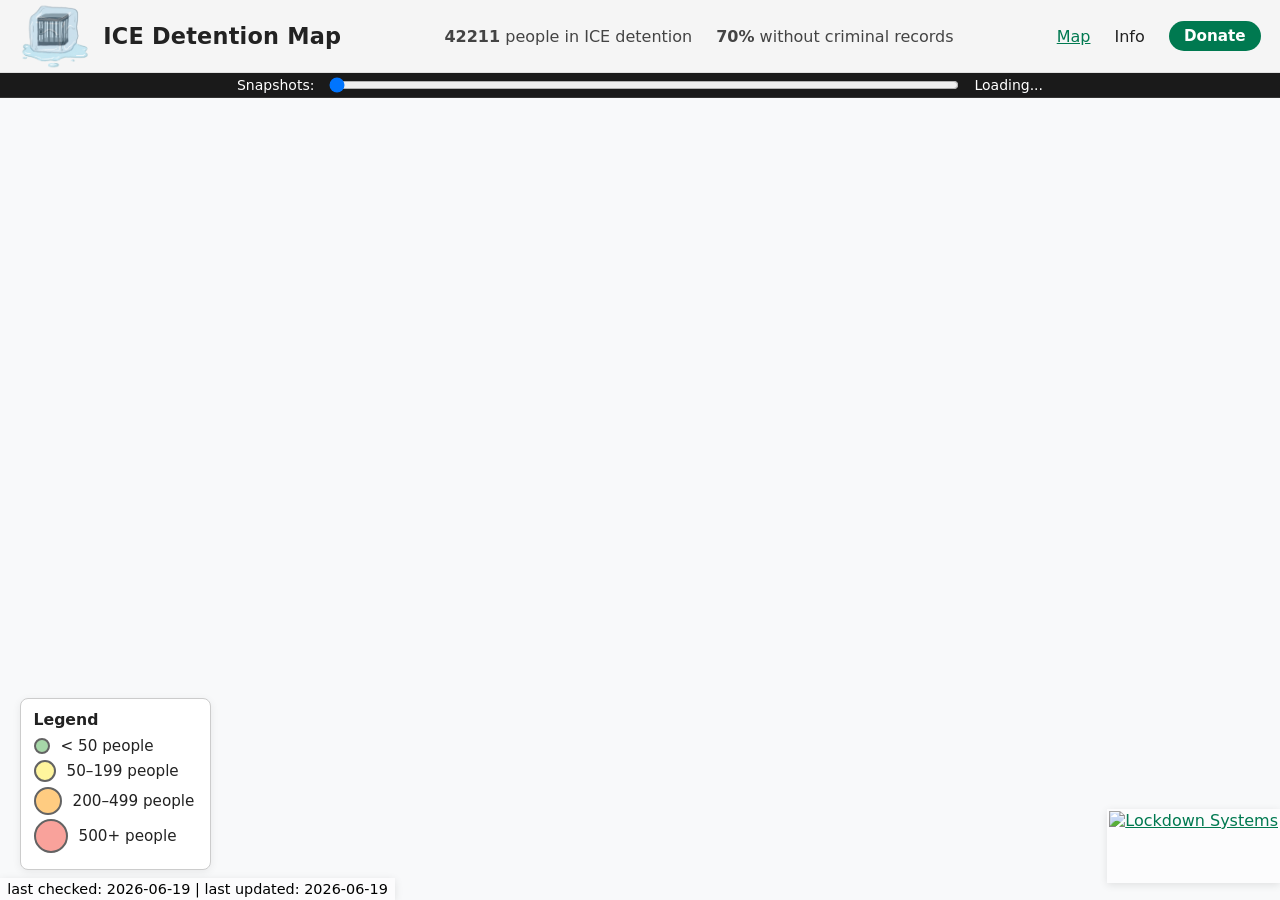
==== commit e4d823fc: "add files from IA, render files for timeline" ====
--- a/docs/index.html
+++ b/docs/index.html
@@ -25,7 +25,7 @@
           <img class="header-logo" src="img/logo.png" alt="Icewatch logo"/>
           <div id="header-title">ICE Detention Map</div>
         </div>
-        <div id="header-stats"><span><strong>66149</strong> people in ICE detention</span><span><strong>78%</strong> without criminal records</span></div>
+        <div id="header-stats"><span><strong>42211</strong> people in ICE detention</span><span><strong>70%</strong> without criminal records</span></div>
         <div id="header-nav">
           <a href="index.html" class="active">Map</a>
           <a href="info.html">Info</a>
@@ -76,7 +76,7 @@
       </div>
     </main>
     <div id="last-updated">
-      last checked: 2026-05-03 | last updated: 2026-04-09
+      last checked: 2026-06-19 | last updated: 2026-06-19
     </div>
     <a
       id="logo-link"
@@ -278,7 +278,7 @@
       }
 
       // timeline
-      const hData = {"2025-07-04": [{"name": "ADAMS COUNTY DET CENTER", "addr": "20 HOBO FORK RD.", "city": "NATCHEZ", "state": "MS", "zipc": 39120, "lat": 31.5576266, "lon": -91.221126, "criminals": 30, "noncriminals": 2136, "threatLevels": [0, 0, 0, 0]}, {"name": "ADELANTO ICE PROCESSING CENTER", "addr": "10250 RANCHO ROAD", "city": "ADELANTO", "state": "CA", "zipc": 92301, "lat": 34.5599467, "lon": -117.4421505, "criminals": 116, "noncriminals": 37, "threatLevels": [0, 0, 0, 0]}, {"name": "ALAMANCE COUNTY DETENTION FACILITY", "addr": "109 SOUTH MAPLE STREET", "city": "GRAHAM", "state": "NC", "zipc": 27253, "lat": 36.0684989, "lon": -79.4030356, "criminals": 13, "noncriminals": 7, "threatLevels": [0, 0, 0, 0]}, {"name": "ALEXANDRIA STAGING FACILITY", "addr": "96 GEORGE THOMPSON DRIVE", "city": "ALEXANDRIA", "state": "LA", "zipc": 71303, "lat": 31.31763134573915, "lon": -92.53646128616465, "criminals": 144, "noncriminals": 177, "threatLevels": [0, 0, 0, 0]}, {"name": "ALLEGANY COUNTY JAIL", "addr": "4884 STATE ROUTE 19", "city": "BELMONT", "state": "NY", "zipc": 14813, "lat": 42.212952098118315, "lon": -78.01655374441145, "criminals": 0, "noncriminals": 3, "threatLevels": [0, 0, 0, 0]}, {"name": "ALLEN PARISH PUBLIC SAFETY COMPLEX", "addr": "7340 HIGHWAY 26 WEST", "city": "OBERLIN", "state": "LA", "zipc": 70655, "lat": 30.624697320076855, "lon": -92.78388873123045, "criminals": 51, "noncriminals": 122, "threatLevels": [0, 0, 0, 0]}, {"name": "ATLANTA US PEN", "addr": "601 MCDONOUGH BOULEVARD, SE", "city": "ATLANTA", "state": "GA", "zipc": 30315, "lat": 33.71204679097549, "lon": -84.37111710232016, "criminals": 20, "noncriminals": 30, "threatLevels": [0, 0, 0, 0]}, {"name": "BAKER COUNTY SHERIFF DEPT.", "addr": "1 SHERIFF OFFICE DRIVE", "city": "MACCLENNY", "state": "FL", "zipc": 32063, "lat": 30.296199564670268, "lon": -82.12165470055466, "criminals": 169, "noncriminals": 80, "threatLevels": [0, 0, 0, 0]}, {"name": "BERLIN FED. CORR. INST.", "addr": "1 SUCCESS LOOP DR.", "city": "BERLIN", "state": "NH", "zipc": 3570, "lat": 44.52160410997109, "lon": -71.15084393084551, "criminals": 21, "noncriminals": 61, "threatLevels": [0, 0, 0, 0]}, {"name": "BLUEBONNET DETENTION FACILITY", "addr": "400 2ND STREET", "city": "ANSON", "state": "TX", "zipc": 79501, "lat": 32.7667663, "lon": -99.8888312, "criminals": 356, "noncriminals": 562, "threatLevels": [0, 0, 0, 0]}, {"name": "BOONE COUNTY JAIL", "addr": "3020 CONRAD LANE", "city": "BURLINGTON", "state": "KY", "zipc": 41005, "lat": 39.0373257, "lon": -84.7236669, "criminals": 115, "noncriminals": 40, "threatLevels": [0, 0, 0, 0]}, {"name": "BROOME COUNTY JAIL", "addr": "897 FRONT STREET", "city": "BINGHAMPTON", "state": "NY", "zipc": 13905, "lat": 42.13112754376308, "lon": -75.91372588859112, "criminals": 0, "noncriminals": 2, "threatLevels": [0, 0, 0, 0]}, {"name": "BROWARD COUNTY JAIL", "addr": "555 SE 1ST AVENUE", "city": "FT.LAUDERDALE", "state": "FL", "zipc": 33301, "lat": 26.1162336, "lon": -80.1423181, "criminals": 0, "noncriminals": 2, "threatLevels": [0, 0, 0, 0]}, {"name": "BROWARD TRANSITIONAL CENTER", "addr": "3900 NORTH POWERLINE ROAD", "city": "POMPANO BEACH", "state": "FL", "zipc": 33073, "lat": 26.2759099, "lon": -80.15197, "criminals": 133, "noncriminals": 506, "threatLevels": [0, 0, 0, 0]}, {"name": "BUFFALO SERVICE PROCESSING CENTER", "addr": "4250 FEDERAL DRIVE", "city": "BATAVIA", "state": "NY", "zipc": 14020, "lat": 43.0203104, "lon": -78.2024802, "criminals": 256, "noncriminals": 339, "threatLevels": [0, 0, 0, 0]}, {"name": "BUTLER COUNTY JAIL", "addr": "705 HANOVER STREET", "city": "HAMILTON", "state": "OH", "zipc": 45011, "lat": 39.3881265, "lon": -84.55588, "criminals": 22, "noncriminals": 56, "threatLevels": [0, 0, 0, 0]}, {"name": "CALHOUN COUNTY CORRECTIONAL CENTER", "addr": "185 EAST MICHIGAN AVENUE", "city": "BATTLE CREEK", "state": "MI", "zipc": 49014, "lat": 42.3166739, "lon": -85.1758915, "criminals": 51, "noncriminals": 96, "threatLevels": [0, 0, 0, 0]}, {"name": "CAMPBELL CO DET CTR", "addr": "601 CENTRAL AVE", "city": "NEWPORT", "state": "KY", "zipc": 41071, "lat": 39.0887186, "lon": -84.4969756, "criminals": 7, "noncriminals": 11, "threatLevels": [0, 0, 0, 0]}, {"name": "CAROLINE DETENTION FACILITY", "addr": "11093 S.W. LEWIS MEMORIAL DRIVE", "city": "BOWLING GREEN", "state": "VA", "zipc": 22427, "lat": 38.111865502490836, "lon": -77.26723215987357, "criminals": 139, "noncriminals": 155, "threatLevels": [0, 0, 0, 0]}, {"name": "CASS COUNTY JAIL", "addr": "336 MAIN STREET", "city": "PLATTSMOUTH", "state": "NE", "zipc": 68048, "lat": 41.0112468, "lon": -95.8831012, "criminals": 2, "noncriminals": 0, "threatLevels": [0, 0, 0, 0]}, {"name": "CCA, FLORENCE CORRECTIONAL CENTER", "addr": "1100 BOWLING ROAD", "city": "FLORENCE", "state": "AZ", "zipc": 85232, "lat": 33.0438338, "lon": -111.371793, "criminals": 260, "noncriminals": 151, "threatLevels": [0, 0, 0, 0]}, {"name": "CENTRAL LOUISIANA ICE PROCESSING CENTER (CLIPC)", "addr": "830 PINEHILL ROAD", "city": "JENA", "state": "LA", "zipc": 71342, "lat": 31.7088575, "lon": -92.1529335, "criminals": 495, "noncriminals": 682, "threatLevels": [0, 0, 0, 0]}, {"name": "CHASE COUNTY JAIL", "addr": "301 SOUTH WALNUT STREET", "city": "COTTONWOOD FALL", "state": "KS", "zipc": 66845, "lat": 38.36801388495829, "lon": -96.53868750219544, "criminals": 56, "noncriminals": 44, "threatLevels": [0, 0, 0, 0]}, {"name": "CHIPPEWA COUNTY SSM", "addr": "325 COURT STREET", "city": "SAULT STE MARIE", "state": "MI", "zipc": 49783, "lat": 46.4977347, "lon": -84.3459656, "criminals": 11, "noncriminals": 19, "threatLevels": [0, 0, 0, 0]}, {"name": "CHITTENDEN REGIONAL CORRECTIONAL FACILITY", "addr": "7 FARRELL STREET", "city": "SOUTH BURLINGTON", "state": "VT", "zipc": 5403, "lat": 44.4464191, "lon": -73.2054841, "criminals": 0, "noncriminals": 3, "threatLevels": [0, 0, 0, 0]}, {"name": "CIBOLA COUNTY CORRECTIONAL CENTER", "addr": "2000 CIBOLA LOOP", "city": "MILAN", "state": "NM", "zipc": 87021, "lat": 35.18004057943829, "lon": -107.9072294599532, "criminals": 32, "noncriminals": 195, "threatLevels": [0, 0, 0, 0]}, {"name": "CIMMARRON CORR FACILITY", "addr": "3700 S. KINGS HWY", "city": "CUSHING", "state": "OK", "zipc": 74023, "lat": 35.961173, "lon": -96.7848408, "criminals": 21, "noncriminals": 78, "threatLevels": [0, 0, 0, 0]}, {"name": "CLARK COUNTY JAIL (IN)", "addr": "501 EAST COURT AVE.", "city": "JEFFERSONVILLE", "state": "IN", "zipc": 47130, "lat": 38.277682, "lon": -85.7375976, "criminals": 6, "noncriminals": 13, "threatLevels": [0, 0, 0, 0]}, {"name": "CLAY COUNTY JUSTICE CENTER", "addr": "611 EAST JACKSON STREET", "city": "BRAZIL", "state": "IN", "zipc": 47834, "lat": 39.5236693, "lon": -87.1191065, "criminals": 145, "noncriminals": 109, "threatLevels": [0, 0, 0, 0]}, {"name": "CLINTON COUNTY CORRECTIONAL FACILITY", "addr": "58 PINE MOUNTAIN RD.", "city": "MCELHATTAN", "state": "PA", "zipc": 17748, "lat": 41.1511182, "lon": -77.3493663, "criminals": 73, "noncriminals": 9, "threatLevels": [0, 0, 0, 0]}, {"name": "CLINTON COUNTY JAIL", "addr": "25 MCCARTHY DRIVE", "city": "PLATTSBURGH", "state": "NY", "zipc": 12901, "lat": 44.7204627, "lon": -73.467472, "criminals": 1, "noncriminals": 4, "threatLevels": [0, 0, 0, 0]}, {"name": "CLINTON COUNTY JAIL", "addr": "301 E WALNUT STREET", "city": "FRANKFORT", "state": "IN", "zipc": 46041, "lat": 40.2791153, "lon": -86.5087576, "criminals": 0, "noncriminals": 1, "threatLevels": [0, 0, 0, 0]}, {"name": "COASTAL BEND DETENTION FACILITY", "addr": "4909 FM 2826", "city": "ROBSTOWN", "state": "TX", "zipc": 78380, "lat": 27.737232588266924, "lon": -97.75467600061113, "criminals": 5, "noncriminals": 13, "threatLevels": [0, 0, 0, 0]}, {"name": "COLLIER COUNTY NAPLES JAIL CENTER", "addr": "3347 TAMIAMI TRAIL E", "city": "NAPLES", "state": "FL", "zipc": 34112, "lat": 26.1257654, "lon": -81.7651214, "criminals": 6, "noncriminals": 6, "threatLevels": [0, 0, 0, 0]}, {"name": "CORR. CTR OF NORTHWEST OHIO", "addr": "3151 ROAD 24.25, ROUTE 1", "city": "STRYKER", "state": "OH", "zipc": 43557, "lat": 41.46614644488944, "lon": -84.35637935792789, "criminals": 7, "noncriminals": 16, "threatLevels": [0, 0, 0, 0]}, {"name": "CUMBERLAND COUNTY JAIL", "addr": "50 COUNTY WAY", "city": "PORTLAND", "state": "ME", "zipc": 4102, "lat": 43.6508623, "lon": -70.2816197, "criminals": 26, "noncriminals": 28, "threatLevels": [0, 0, 0, 0]}, {"name": "DAKOTA COUNTY JAIL", "addr": "1601 BROADWAY", "city": "DAKOTA CITY", "state": "NE", "zipc": 68731, "lat": 42.416218260076164, "lon": -96.4198282400598, "criminals": 11, "noncriminals": 6, "threatLevels": [0, 0, 0, 0]}, {"name": "DALLAS COUNTY JAIL - LEW STERRETT JUSTICE CENTER", "addr": "111 WEST COMMERCE STREET", "city": "DALLAS", "state": "TX", "zipc": 75202, "lat": 32.7746483, "lon": -96.8243069, "criminals": 3, "noncriminals": 4, "threatLevels": [0, 0, 0, 0]}, {"name": "DELANEY HALL DETENTION FACILITY", "addr": "451 DOREMUS AVENUE", "city": "NEWARK", "state": "NJ", "zipc": 7105, "lat": 40.7187782, "lon": -74.126752, "criminals": 15, "noncriminals": 49, "threatLevels": [0, 0, 0, 0]}, {"name": "DENVER CONTRACT DETENTION FACILITY", "addr": "3130 OAKLAND ST", "city": "AURORA", "state": "CO", "zipc": 80010, "lat": 39.760875, "lon": -104.849087, "criminals": 324, "noncriminals": 824, "threatLevels": [0, 0, 0, 0]}, {"name": "DEPARTMENT OF CORRECTIONS HAGATNA", "addr": "203 ASPINAL AVE. PO BOX 3236", "city": "HAGATNA", "state": "GU", "zipc": 96910, "lat": 13.474342702816681, "lon": 144.75024740290328, "criminals": 5, "noncriminals": 1, "threatLevels": [0, 0, 0, 0]}, {"name": "DESERT VIEW ANNEX", "addr": "10450 RANCHO ROAD", "city": "ADELANTO", "state": "CA", "zipc": 92301, "lat": 34.5599404, "lon": -117.4372813, "criminals": 149, "noncriminals": 261, "threatLevels": [0, 0, 0, 0]}, {"name": "DILLEY IMMIGRATION PROCESSING CENTER", "addr": "300 EL RANCHO WAY", "city": "DILLEY", "state": "TX", "zipc": 78017, "lat": 28.658091009808814, "lon": -99.20042911778089, "criminals": 0, "noncriminals": 50, "threatLevels": [0, 0, 0, 0]}, {"name": "DODGE COUNTY JAIL", "addr": "215 WEST CENTRAL STREET", "city": "JUNEAU", "state": "WI", "zipc": 53039, "lat": 43.40855649830141, "lon": -88.70504618075388, "criminals": 84, "noncriminals": 28, "threatLevels": [0, 0, 0, 0]}, {"name": "EAST HIDALGO DETENTION CENTER", "addr": "1330 HIGHWAY 107", "city": "LA VILLA", "state": "TX", "zipc": 78562, "lat": 26.295748678577546, "lon": -97.91819101612627, "criminals": 5, "noncriminals": 7, "threatLevels": [0, 0, 0, 0]}, {"name": "EDEN DETENTION CTR", "addr": "702 E BROADWAY ST", "city": "EDEN", "state": "TX", "zipc": 76837, "lat": 31.2175083, "lon": -99.8339599, "criminals": 10, "noncriminals": 99, "threatLevels": [0, 0, 0, 0]}, {"name": "EL PASO SERVICE PROCESSING CENTER", "addr": "8915 MONTANA AVE.", "city": "EL PASO", "state": "TX", "zipc": 79925, "lat": 31.7934217, "lon": -106.3691494, "criminals": 351, "noncriminals": 424, "threatLevels": [0, 0, 0, 0]}, {"name": "EL PASO SOFT SIDED FACILITY", "addr": "12501 GATEWAY BLVD S", "city": "EL PASO", "state": "TX", "zipc": 79934, "lat": 31.9432041, "lon": -106.4039873, "criminals": 30, "noncriminals": 44, "threatLevels": [0, 0, 0, 0]}, {"name": "EL VALLE DETENTION FACILITY", "addr": "1800 INDUSTRIAL DRIVE", "city": "RAYMONDVILLE", "state": "TX", "zipc": 78580, "lat": 26.467581958871495, "lon": -97.76228788899171, "criminals": 153, "noncriminals": 679, "threatLevels": [0, 0, 0, 0]}, {"name": "ELIZABETH CONTRACT DETENTION FACILITY", "addr": "625 EVANS STREET", "city": "ELIZABETH", "state": "NJ", "zipc": 7201, "lat": 40.6662036, "lon": -74.1896718, "criminals": 64, "noncriminals": 223, "threatLevels": [0, 0, 0, 0]}, {"name": "ELOY FEDERAL CONTRACT FACILITY", "addr": "1705 EAST HANNA RD.", "city": "ELOY", "state": "AZ", "zipc": 85131, "lat": 32.8176772, "lon": -111.51927, "criminals": 265, "noncriminals": 1105, "threatLevels": [0, 0, 0, 0]}, {"name": "ERIE COUNTY JAIL", "addr": "DEPARTMENT OF CORRECTIONS 1618 ASH STREET", "city": "ERIE", "state": "PA", "zipc": 16503, "lat": 42.12425044860252, "lon": -80.06653529654119, "criminals": 2, "noncriminals": 8, "threatLevels": [0, 0, 0, 0]}, {"name": "ETOWAH COUNTY JAIL (ALABAMA)", "addr": "827 FORREST AVENUE", "city": "GADSDEN", "state": "AL", "zipc": 35901, "lat": 34.0161208, "lon": -86.012499, "criminals": 9, "noncriminals": 13, "threatLevels": [0, 0, 0, 0]}, {"name": "FAYETTE COUNTY DETENTION CENTER", "addr": "600 OLD FRANKFORD CR", "city": "LEXINGTON", "state": "KY", "zipc": 40510, "lat": 38.06555828124883, "lon": -84.54565987336858, "criminals": 1, "noncriminals": 1, "threatLevels": [0, 0, 0, 0]}, {"name": "FDC PHILADELPHIA", "addr": "700 ARCH ST.", "city": "PHILADELPHIA", "state": "PA", "zipc": 19106, "lat": 39.9525541, "lon": -75.1520216, "criminals": 21, "noncriminals": 24, "threatLevels": [0, 0, 0, 0]}, {"name": "FINNEY COUNTY JAIL", "addr": "304 N. 9TH STREET", "city": "GARDEN CITY", "state": "KS", "zipc": 67846, "lat": 37.9674162, "lon": -100.876362, "criminals": 0, "noncriminals": 1, "threatLevels": [0, 0, 0, 0]}, {"name": "FLORENCE SERVICE PROCESSING CENTER", "addr": "3250 NORTH PINAL PARKWAY", "city": "FLORENCE", "state": "AZ", "zipc": 85132, "lat": 33.0630048, "lon": -111.3790857, "criminals": 87, "noncriminals": 301, "threatLevels": [0, 0, 0, 0]}, {"name": "FLORENCE STAGING FACILITY", "addr": "3250 NORTH PINAL PARKWAY", "city": "FLORENCE", "state": "AZ", "zipc": 85232, "lat": 33.0640298, "lon": -111.3825565, "criminals": 67, "noncriminals": 116, "threatLevels": [0, 0, 0, 0]}, {"name": "FLOYD COUNTY JAIL", "addr": "2526 NEW CALHOUN HWY", "city": "ROME", "state": "GA", "zipc": 30161, "lat": 34.2803637, "lon": -85.1428696, "criminals": 0, "noncriminals": 1, "threatLevels": [0, 0, 0, 0]}, {"name": "FOLKSTON ANNEX IPC", "addr": "3424 HIGHWAY 252 EAST", "city": "FOLKSTON", "state": "GA", "zipc": 31537, "lat": 30.875036792616953, "lon": -81.98072458889538, "criminals": 67, "noncriminals": 210, "threatLevels": [0, 0, 0, 0]}, {"name": "FOLKSTON MAIN IPC", "addr": "3026 HWY 252 EAST", "city": "FOLKSTON", "state": "GA", "zipc": 31537, "lat": 30.876482215607357, "lon": -81.9779839158829, "criminals": 176, "noncriminals": 455, "threatLevels": [0, 0, 0, 0]}, {"name": "FREEBORN COUNTY ADULT DETENTION CENTER", "addr": "411 SOUTH BROADWAY AVENUE", "city": "ALBERT LEA", "state": "MN", "zipc": 56007, "lat": 43.6461475, "lon": -93.3680658, "criminals": 44, "noncriminals": 34, "threatLevels": [0, 0, 0, 0]}, {"name": "GEAUGA COUNTY JAIL", "addr": "12450 MERRITT DR", "city": "CHARDON", "state": "OH", "zipc": 44024, "lat": 41.504827833000164, "lon": -81.19154084443294, "criminals": 16, "noncriminals": 26, "threatLevels": [0, 0, 0, 0]}, {"name": "GLADES COUNTY DETENTION CENTER", "addr": "1297 EAST SR 78", "city": "MOORE HAVEN", "state": "FL", "zipc": 33471, "lat": 26.83880034675664, "lon": -81.12392113131328, "criminals": 28, "noncriminals": 25, "threatLevels": [0, 0, 0, 0]}, {"name": "GOLDEN STATE ANNEX", "addr": "611 FRONTAGE RD", "city": "MCFARLAND", "state": "CA", "zipc": 93250, "lat": 35.667329, "lon": -119.225036, "criminals": 292, "noncriminals": 282, "threatLevels": [0, 0, 0, 0]}, {"name": "GRAND FORKS COUNTY CORRECTIONAL FACILITY", "addr": "1701 NORTH WASHINGTON ST", "city": "GRAND FORKS", "state": "ND", "zipc": 58203, "lat": 47.935792, "lon": -97.055851, "criminals": 2, "noncriminals": 3, "threatLevels": [0, 0, 0, 0]}, {"name": "GRAYSON COUNTY JAIL", "addr": "320 SHAW STATION ROAD", "city": "LEITCHFIELD", "state": "KY", "zipc": 42754, "lat": 37.4890391, "lon": -86.2702303, "criminals": 19, "noncriminals": 21, "threatLevels": [0, 0, 0, 0]}, {"name": "GREENE COUNTY JAIL", "addr": "1199 N HASELTINE RD", "city": "SPRINGFIELD", "state": "MO", "zipc": 65802, "lat": 37.2227197, "lon": -93.385532, "criminals": 47, "noncriminals": 54, "threatLevels": [0, 0, 0, 0]}, {"name": "HANCOCK COUNTY PUBLIC SAFETY COMPLEX", "addr": "8450 HIGHWAY 90", "city": "BAY ST. LOUIS", "state": "MS", "zipc": 39520, "lat": 30.303815869350622, "lon": -89.4759421177441, "criminals": 5, "noncriminals": 16, "threatLevels": [0, 0, 0, 0]}, {"name": "HARDIN COUNTY JAIL", "addr": "1116 14TH AVENUE", "city": "ELDORA", "state": "IA", "zipc": 50627, "lat": 42.3598449, "lon": -93.0973711, "criminals": 2, "noncriminals": 2, "threatLevels": [0, 0, 0, 0]}, {"name": "HENDERSON DETENTION", "addr": "18 E BASIC ROAD", "city": "HENDERSON", "state": "NV", "zipc": 89015, "lat": 36.0308679, "lon": -114.9780973, "criminals": 45, "noncriminals": 27, "threatLevels": [0, 0, 0, 0]}, {"name": "HONOLULU FEDERAL DETENTION CENTER", "addr": "351 ELLIOTT ST.", "city": "HONOLULU", "state": "HI", "zipc": 96819, "lat": 21.3332122, "lon": -157.9283542, "criminals": 19, "noncriminals": 16, "threatLevels": [0, 0, 0, 0]}, {"name": "HOPKINS COUNTY JAIL", "addr": "2250 LAFOON TRAIL", "city": "MADISONVILLE", "state": "KY", "zipc": 42431, "lat": 37.337886976243404, "lon": -87.54013518688257, "criminals": 4, "noncriminals": 6, "threatLevels": [0, 0, 0, 0]}, {"name": "HOUSTON CONTRACT DETENTION FACILITY", "addr": "15850 EXPORT PLAZA DRIVE", "city": "HOUSTON", "state": "TX", "zipc": 77032, "lat": 29.9508332, "lon": -95.3121699, "criminals": 67, "noncriminals": 757, "threatLevels": [0, 0, 0, 0]}, {"name": "IAH SECURE ADULT DETENTION FACILITY (POLK)", "addr": "3400 FM 350 SOUTH", "city": "LIVINGSTON", "state": "TX", "zipc": 77351, "lat": 30.6981513, "lon": -95.0057915, "criminals": 95, "noncriminals": 704, "threatLevels": [0, 0, 0, 0]}, {"name": "IMPERIAL REGIONAL DETENTION FACILITY", "addr": "1572 GATEWAY", "city": "CALEXICO", "state": "CA", "zipc": 92231, "lat": 32.69032325025824, "lon": -115.39756848885183, "criminals": 86, "noncriminals": 579, "threatLevels": [0, 0, 0, 0]}, {"name": "JACKSON PARISH CORRECTIONAL CENTER", "addr": "327 INDUSTRIAL DRIVE", "city": "JONESBORO", "state": "LA", "zipc": 71251, "lat": 32.2158449, "lon": -92.7178317, "criminals": 42, "noncriminals": 996, "threatLevels": [0, 0, 0, 0]}, {"name": "JEFFERSON COUNTY JAIL", "addr": "219 EAST FREMONT AVENUE", "city": "RIGBY", "state": "ID", "zipc": 83442, "lat": 43.6733525, "lon": -111.9115662, "criminals": 3, "noncriminals": 1, "threatLevels": [0, 0, 0, 0]}, {"name": "JOE CORLEY PROCESSING CTR", "addr": "500 HILBIG RD", "city": "CONROE", "state": "TX", "zipc": 77301, "lat": 30.3359939, "lon": -95.4481982, "criminals": 83, "noncriminals": 733, "threatLevels": [0, 0, 0, 0]}, {"name": "JTF CAMP SIX", "addr": "AVENUE C PSC 1005 BOX 55", "city": "FPO", "state": "FL", "zipc": 34009, "lat": null, "lon": null, "criminals": 6, "noncriminals": 7, "threatLevels": [0, 0, 0, 0]}, {"name": "KANDIYOHI COUNTY JAIL", "addr": "2201 23RD ST NE", "city": "WILLMAR", "state": "MN", "zipc": 56201, "lat": 45.1458557, "lon": -95.0144842, "criminals": 81, "noncriminals": 64, "threatLevels": [0, 0, 0, 0]}, {"name": "KARNES COUNTY IMMIGRATION PROCESSING CENTER", "addr": "409 FM 1144", "city": "KARNES CITY", "state": "TX", "zipc": 78118, "lat": 28.8849121, "lon": -97.8977348, "criminals": 43, "noncriminals": 818, "threatLevels": [0, 0, 0, 0]}, {"name": "KAY CO JUSTICE FACILITY", "addr": "1101 WEST DRY ROAD", "city": "NEWKIRK", "state": "OK", "zipc": 74647, "lat": 36.86806507097945, "lon": -97.06923720408514, "criminals": 48, "noncriminals": 56, "threatLevels": [0, 0, 0, 0]}, {"name": "KENTON COUNTY JAIL", "addr": "303 COURT STREET", "city": "COVINGTON", "state": "KY", "zipc": 41011, "lat": 39.0885257, "lon": -84.5087427, "criminals": 1, "noncriminals": 3, "threatLevels": [0, 0, 0, 0]}, {"name": "KROME NORTH SERVICE PROCESSING CENTER", "addr": "18201 SW 12TH ST", "city": "MIAMI", "state": "FL", "zipc": 33194, "lat": 25.7547717, "lon": -80.4908502, "criminals": 446, "noncriminals": 399, "threatLevels": [0, 0, 0, 0]}, {"name": "LA PAZ COUNTY ADULT DETENTION FACILITY", "addr": "1109 ARIZONA AVE.", "city": "PARKER", "state": "AZ", "zipc": 85344, "lat": 34.1454944, "lon": -114.2903444, "criminals": 1, "noncriminals": 0, "threatLevels": [0, 0, 0, 0]}, {"name": "LA SALLE COUNTY REGIONAL DETENTION CENTER", "addr": "832 EAST TEXAS STATE HIGHWAY 44", "city": "ENCINAL", "state": "TX", "zipc": 78019, "lat": 28.045392301310212, "lon": -99.33614721779425, "criminals": 5, "noncriminals": 45, "threatLevels": [0, 0, 0, 0]}, {"name": "LAREDO PROCESSING CENTER", "addr": "4702 EAST SAUNDERS STREET", "city": "LAREDO", "state": "TX", "zipc": 78041, "lat": 27.5294764, "lon": -99.4477731, "criminals": 19, "noncriminals": 336, "threatLevels": [0, 0, 0, 0]}, {"name": "LAUREL COUNTY SHERIFFS JAIL", "addr": "203 SOUTH BROAD ST.", "city": "LONDON", "state": "KY", "zipc": 40741, "lat": 37.1277507, "lon": -84.0839281, "criminals": 1, "noncriminals": 1, "threatLevels": [0, 0, 0, 0]}, {"name": "LEAVENWORTH US PENITENTIARY", "addr": "1300 METROPOLITAN AVE.", "city": "LEAVENWORTH", "state": "KS", "zipc": 66048, "lat": 39.3303867, "lon": -94.9357354, "criminals": 19, "noncriminals": 12, "threatLevels": [0, 0, 0, 0]}, {"name": "LEXINGTON COUNTY JAIL", "addr": "521 GIBSON ROAD", "city": "LEXINGTON", "state": "SC", "zipc": 29072, "lat": 33.9784808, "lon": -81.2508399, "criminals": 2, "noncriminals": 3, "threatLevels": [0, 0, 0, 0]}, {"name": "LIMESTONE COUNTY DETENTION CENTER", "addr": "910 NORTH TYUS STREET", "city": "GROESBECK", "state": "TX", "zipc": 76642, "lat": 31.5287835, "lon": -96.512347, "criminals": 9, "noncriminals": 20, "threatLevels": [0, 0, 0, 0]}, {"name": "LINCOLN COUNTY JAIL", "addr": "3020 N JEFFERS", "city": "NORTH PLATTE", "state": "NE", "zipc": 69101, "lat": 41.1065398, "lon": -100.7640382, "criminals": 2, "noncriminals": 1, "threatLevels": [0, 0, 0, 0]}, {"name": "LINN COUNTY JAIL", "addr": "53 3RD AVENUE BRIDGE", "city": "CEDAR RAPIDS", "state": "IA", "zipc": 52401, "lat": 41.9746012, "lon": -91.6692502, "criminals": 1, "noncriminals": 0, "threatLevels": [0, 0, 0, 0]}, {"name": "LUBBOCK COUNTY DETENTION CENTER", "addr": "811 MAIN STREET", "city": "LUBBOCK", "state": "TX", "zipc": 79401, "lat": 33.5854229, "lon": -101.8434337, "criminals": 1, "noncriminals": 1, "threatLevels": [0, 0, 0, 0]}, {"name": "MADISON COUNTY JAIL", "addr": "2935 HIGHWAY 51", "city": "CANTON", "state": "MS", "zipc": 39046, "lat": 32.58677735093389, "lon": -90.04526320050026, "criminals": 2, "noncriminals": 3, "threatLevels": [0, 0, 0, 0]}, {"name": "MAHONING COUNTY JAIL", "addr": "110 FIFTH AVENUE", "city": "YOUNGSTOWN", "state": "OH", "zipc": 44503, "lat": 41.103708, "lon": -80.6545051, "criminals": 3, "noncriminals": 17, "threatLevels": [0, 0, 0, 0]}, {"name": "MARION COUNTY JAIL", "addr": "40 SOUTH ALABAMA STREET", "city": "INDIANAPOLIS", "state": "IN", "zipc": 46204, "lat": 39.7659475, "lon": -86.1528002, "criminals": 17, "noncriminals": 18, "threatLevels": [0, 0, 0, 0]}, {"name": "MESA VERDE ICE PROCESSING CENTER", "addr": "425 GOLDEN STATE AVE", "city": "BAKERSFIELD", "state": "CA", "zipc": 93301, "lat": 35.380713, "lon": -119.0060804, "criminals": 51, "noncriminals": 0, "threatLevels": [0, 0, 0, 0]}, {"name": "MIAMI FEDERAL DETENTION", "addr": "33 NE 4 STREET", "city": "MIAMI", "state": "FL", "zipc": 33132, "lat": 25.778835871616227, "lon": -80.19334441968891, "criminals": 92, "noncriminals": 80, "threatLevels": [0, 0, 0, 0]}, {"name": "MIAMI STAGING FACILITY", "addr": "UNAVAILABLE", "city": "MIAMI", "state": "FL", "zipc": 33101, "lat": null, "lon": null, "criminals": 1, "noncriminals": 3, "threatLevels": [0, 0, 0, 0]}, {"name": "MIGRANT OPS CENTER MAIN A", "addr": "AVENUE C PSC 1005 BOX 55", "city": "FPO", "state": "FL", "zipc": 34009, "lat": null, "lon": null, "criminals": 1, "noncriminals": 11, "threatLevels": [0, 0, 0, 0]}, {"name": "MILLER COUNTY JAIL", "addr": "2300 EAST STREET", "city": "TEXARKANA", "state": "AR", "zipc": 71854, "lat": 33.401201, "lon": -94.0225542, "criminals": 1, "noncriminals": 1, "threatLevels": [0, 0, 0, 0]}, {"name": "MONROE COUNTY DETENTION-DORM", "addr": "7000 EAST DUNBAR ROAD", "city": "MONROE", "state": "MI", "zipc": 48161, "lat": 41.89347, "lon": -83.396328, "criminals": 13, "noncriminals": 86, "threatLevels": [0, 0, 0, 0]}, {"name": "MONTGOMERY ICE PROCESSING CENTER", "addr": "806 HILBIG RD", "city": "CONROE", "state": "TX", "zipc": 77301, "lat": 30.3368088, "lon": -95.4431046, "criminals": 669, "noncriminals": 544, "threatLevels": [0, 0, 0, 0]}, {"name": "MOSHANNON VALLEY PROCESSING CENTER", "addr": "555 GEO DRIVE", "city": "PHILIPSBURG", "state": "PA", "zipc": 16866, "lat": 40.921386200722395, "lon": -78.24213641561506, "criminals": 735, "noncriminals": 585, "threatLevels": [0, 0, 0, 0]}, {"name": "MUSCATINE COUNTY JAIL", "addr": "400 WALNUT STREET", "city": "MUSCATINE", "state": "IA", "zipc": 52761, "lat": 41.4243549, "lon": -91.0446662, "criminals": 3, "noncriminals": 2, "threatLevels": [0, 0, 0, 0]}, {"name": "NASSAU COUNTY CORRECTIONAL CENTER", "addr": "100 CARMAN AVENUE", "city": "EAST MEADOW", "state": "NY", "zipc": 11554, "lat": 40.727807, "lon": -73.5561653, "criminals": 2, "noncriminals": 7, "threatLevels": [0, 0, 0, 0]}, {"name": "NEVADA SOUTHERN DETENTION CENTER", "addr": "2190 EAST MESQUITE AVENUE", "city": "PAHRUMP", "state": "NV", "zipc": 89060, "lat": 36.2520145, "lon": -115.9770311, "criminals": 202, "noncriminals": 121, "threatLevels": [0, 0, 0, 0]}, {"name": "NEW HANOVER COUNTY JAIL", "addr": "3950 JUVENILE RD", "city": "CASTLE HAYNE", "state": "NC", "zipc": 28429, "lat": 34.325340041511325, "lon": -77.89457245997536, "criminals": 1, "noncriminals": 1, "threatLevels": [0, 0, 0, 0]}, {"name": "NORTHEAST OHIO CORRECTIONAL CENTER", "addr": "2240 HUBBARD ROAD", "city": "YOUNGSTOWN", "state": "OH", "zipc": 44505, "lat": 41.1288515, "lon": -80.6267877, "criminals": 25, "noncriminals": 54, "threatLevels": [0, 0, 0, 0]}, {"name": "NORTHWEST ICE PROCESSSING CENTER", "addr": "1623 E. J STREET", "city": "TACOMA", "state": "WA", "zipc": 98421, "lat": 47.2490423, "lon": -122.4223947, "criminals": 416, "noncriminals": 636, "threatLevels": [0, 0, 0, 0]}, {"name": "NORTHWEST STATE CORRECTIONAL CENTER", "addr": "3649 LOWER NEWTON ROAD", "city": "SWANTON", "state": "VT", "zipc": 5488, "lat": 44.850597782512054, "lon": -73.13323107316418, "criminals": 1, "noncriminals": 8, "threatLevels": [0, 0, 0, 0]}, {"name": "OLDHAM COUNTY JAIL", "addr": "100 W MAIN STREET", "city": "LA GRANGE", "state": "KY", "zipc": 40031, "lat": 38.407579, "lon": -85.378999, "criminals": 18, "noncriminals": 17, "threatLevels": [0, 0, 0, 0]}, {"name": "ORANGE COUNTY JAIL (FL)", "addr": "3855 SOUTH JOHN YOUNG PARKWAY", "city": "ORLANDO", "state": "FL", "zipc": 32839, "lat": 28.50402318562143, "lon": -81.41636787360717, "criminals": 3, "noncriminals": 6, "threatLevels": [0, 0, 0, 0]}, {"name": "ORANGE COUNTY JAIL (NY)", "addr": "110 WELLS FARM ROAD", "city": "GOSHEN", "state": "NY", "zipc": 10924, "lat": 41.4042394, "lon": -74.3606249, "criminals": 71, "noncriminals": 41, "threatLevels": [0, 0, 0, 0]}, {"name": "OTAY MESA DETENTION CENTER", "addr": "7488 CALZADA DE LA FUENTE", "city": "SAN DIEGO", "state": "CA", "zipc": 92154, "lat": 32.5765248, "lon": -116.9154777, "criminals": 192, "noncriminals": 1154, "threatLevels": [0, 0, 0, 0]}, {"name": "OTERO COUNTY PROCESSING CENTER", "addr": "26 MCGREGOR RANGE ROAD", "city": "CHAPARRAL", "state": "NM", "zipc": 88081, "lat": 32.0786798, "lon": -106.2779169, "criminals": 163, "noncriminals": 669, "threatLevels": [0, 0, 0, 0]}, {"name": "OZARK COUNTY SHERIFF'S OFFICE", "addr": "1818 COUNTY ROAD 806", "city": "GAINESVILLE", "state": "MO", "zipc": 65655, "lat": 36.6014034, "lon": -92.4516834, "criminals": 0, "noncriminals": 1, "threatLevels": [0, 0, 0, 0]}, {"name": "PENNINGTON COUNTY JAIL (SOUTH DAKOTA)", "addr": "300 KANSAS CITY STREET NONE", "city": "RAPID CITY", "state": "SD", "zipc": 57701, "lat": 44.07844295797259, "lon": -103.22212620387216, "criminals": 1, "noncriminals": 1, "threatLevels": [0, 0, 0, 0]}, {"name": "PHELPS COUNTY JAIL (MO)", "addr": "301 W. 2ND", "city": "ROLLA", "state": "MO", "zipc": 65401, "lat": 37.9454138, "lon": -91.7739843, "criminals": 4, "noncriminals": 7, "threatLevels": [0, 0, 0, 0]}, {"name": "PHELPS COUNTY JAIL (NE)", "addr": "715 5TH AVENUE", "city": "HOLDREGE", "state": "NE", "zipc": 68949, "lat": 40.4390467, "lon": -99.3704014, "criminals": 26, "noncriminals": 5, "threatLevels": [0, 0, 0, 0]}, {"name": "PICKENS COUNTY DET CTR", "addr": "188 CEMETERY ST", "city": "CARROLLTON", "state": "AL", "zipc": 35447, "lat": 33.2603007, "lon": -88.0959216, "criminals": 16, "noncriminals": 21, "threatLevels": [0, 0, 0, 0]}, {"name": "PIKE COUNTY JAIL", "addr": "175 PIKE COUNTY BOULEVARD", "city": "LORDS VALLEY", "state": "PA", "zipc": 18428, "lat": 41.3892641952419, "lon": -75.071309115601, "criminals": 70, "noncriminals": 115, "threatLevels": [0, 0, 0, 0]}, {"name": "PINE PRAIRIE ICE PROCESSING CENTER", "addr": "1133 HAMPTON DUPRE ROAD", "city": "PINE PRAIRIE", "state": "LA", "zipc": 70576, "lat": 30.7884208, "lon": -92.4227559, "criminals": 280, "noncriminals": 452, "threatLevels": [0, 0, 0, 0]}, {"name": "PINELLAS COUNTY JAIL", "addr": "14400 49TH STREET NORTH", "city": "CLEARWATER", "state": "FL", "zipc": 33762, "lat": 27.903511036240065, "lon": -82.70346139830698, "criminals": 4, "noncriminals": 7, "threatLevels": [0, 0, 0, 0]}, {"name": "PLATTE COUNTY JAIL", "addr": "850 MAPLE STREET", "city": "WHEATLAND", "state": "WY", "zipc": 82201, "lat": 42.0555979, "lon": -104.9522457, "criminals": 1, "noncriminals": 1, "threatLevels": [0, 0, 0, 0]}, {"name": "PLYMOUTH COUNTY CORRECTIONAL FACILITY", "addr": "26 LONG POND ROAD", "city": "PLYMOUTH", "state": "MA", "zipc": 2360, "lat": 41.9318079, "lon": -70.6512992, "criminals": 143, "noncriminals": 288, "threatLevels": [0, 0, 0, 0]}, {"name": "POLK COUNTY JAIL", "addr": "1985 NE 51ST PLACE", "city": "DES MOINES", "state": "IA", "zipc": 50313, "lat": 41.6534505, "lon": -93.5877727, "criminals": 32, "noncriminals": 7, "threatLevels": [0, 0, 0, 0]}, {"name": "PORT ISABEL SPC", "addr": "27991 BUENA VISTA BOULEVARD", "city": "LOS FRESNOS", "state": "TX", "zipc": 78566, "lat": 26.1563622, "lon": -97.337839, "criminals": 136, "noncriminals": 902, "threatLevels": [0, 0, 0, 0]}, {"name": "POTTAWATTAMIE COUNTY JAIL", "addr": "1400 BIG LAKE ROAD", "city": "COUNCIL BLUFFS", "state": "IA", "zipc": 51501, "lat": 41.284196, "lon": -95.864127, "criminals": 30, "noncriminals": 5, "threatLevels": [0, 0, 0, 0]}, {"name": "PRAIRIELAND DETENTION CENTER", "addr": "1209 SUNFLOWER LN", "city": "ALVARADO", "state": "TX", "zipc": 76009, "lat": 32.4217035, "lon": -97.1958971, "criminals": 307, "noncriminals": 455, "threatLevels": [0, 0, 0, 0]}, {"name": "PRINCE EDWARD COUNTY (FARMVILLE)", "addr": "508 WATERWORKS ROAD", "city": "FARMVILLE", "state": "VA", "zipc": 23901, "lat": 37.3193665, "lon": -78.4382314, "criminals": 293, "noncriminals": 257, "threatLevels": [0, 0, 0, 0]}, {"name": "PUTNAM COUNTY SHERIFF", "addr": "421 E SPRING ST.", "city": "COOKEVILLE", "state": "TN", "zipc": 38501, "lat": 36.1617449, "lon": -85.4983817, "criminals": 1, "noncriminals": 1, "threatLevels": [0, 0, 0, 0]}, {"name": "RICHWOOD CORRECTIONAL CENTER", "addr": "180 PINE BAYOU CIRCLE", "city": "MONROE", "state": "LA", "zipc": 71202, "lat": 32.45717553802827, "lon": -92.079859671668, "criminals": 66, "noncriminals": 812, "threatLevels": [0, 0, 0, 0]}, {"name": "RIO GRANDE DETENTION CENTER", "addr": "1001 SAN RIO BOULEVARD", "city": "LAREDO", "state": "TX", "zipc": 78046, "lat": 27.379978, "lon": -99.486229, "criminals": 32, "noncriminals": 595, "threatLevels": [0, 0, 0, 0]}, {"name": "RIVER CORRECTIONAL CENTER", "addr": "26362 HIGHWAY 15", "city": "FERRIDAY", "state": "LA", "zipc": 71334, "lat": 31.597253400688896, "lon": -91.55806052381577, "criminals": 24, "noncriminals": 530, "threatLevels": [0, 0, 0, 0]}, {"name": "SAIPAN DEPARTMENT OF CORRECTIONS (SUSUPE)", "addr": "VICENTE T. SEMAN BLDG, CIVIC CENTER", "city": "SAIPAN", "state": "MP", "zipc": 96950, "lat": 15.158907917922077, "lon": 145.70544921267373, "criminals": 3, "noncriminals": 3, "threatLevels": [0, 0, 0, 0]}, {"name": "SALT LAKE COUNTY METRO JAIL", "addr": "3415 SOUTH 900 WEST", "city": "SALT LAKE CITY", "state": "UT", "zipc": 84119, "lat": 40.7259591, "lon": -111.9169442, "criminals": 4, "noncriminals": 2, "threatLevels": [0, 0, 0, 0]}, {"name": "SAN LUIS REGIONAL DETENTION CENTER", "addr": "406 NORTH AVENUE D", "city": "SAN LUIS", "state": "AZ", "zipc": 85349, "lat": 32.483025880176186, "lon": -114.68349442933823, "criminals": 19, "noncriminals": 126, "threatLevels": [0, 0, 0, 0]}, {"name": "SARPY COUNTY JAIL", "addr": "1208 GOLDEN GATE DRIVE", "city": "PAPILLION", "state": "NE", "zipc": 68046, "lat": 41.1434535, "lon": -96.0419407, "criminals": 1, "noncriminals": 0, "threatLevels": [0, 0, 0, 0]}, {"name": "SEBASTIAN COUNTY DETENTION CENTER", "addr": "801 SOUTH A STREET", "city": "FORT SMITH", "state": "AR", "zipc": 72901, "lat": 35.3822229, "lon": -94.422565, "criminals": 1, "noncriminals": 1, "threatLevels": [0, 0, 0, 0]}, {"name": "SENECA COUNTY JAIL", "addr": "3040 SOUTH STATE HIGHWAY 100", "city": "TIFFIN", "state": "OH", "zipc": 44883, "lat": 41.079506331622774, "lon": -83.15386397328119, "criminals": 36, "noncriminals": 24, "threatLevels": [0, 0, 0, 0]}, {"name": "SHERBURNE COUNTY JAIL", "addr": "13880 BUSINESS CENTER DRIVE", "city": "ELK RIVER", "state": "MN", "zipc": 55330, "lat": 45.3037535, "lon": -93.6200234, "criminals": 26, "noncriminals": 22, "threatLevels": [0, 0, 0, 0]}, {"name": "SOUTH CENTRAL REGIONAL JAIL", "addr": "1001 CENTER WAY", "city": "CHARLESTON", "state": "WV", "zipc": 25309, "lat": 38.31113857008232, "lon": -81.71099978870323, "criminals": 5, "noncriminals": 5, "threatLevels": [0, 0, 0, 0]}, {"name": "SOUTH LOUISIANA ICE PROCESSING CENTER", "addr": "3843 STAGG AVENUE", "city": "BASILE", "state": "LA", "zipc": 70515, "lat": 30.4866896, "lon": -92.5818666, "criminals": 134, "noncriminals": 736, "threatLevels": [0, 0, 0, 0]}, {"name": "SOUTH TEXAS ICE PROCESSING CENTER", "addr": "566 VETERANS DRIVE", "city": "PEARSALL", "state": "TX", "zipc": 78061, "lat": 28.8946514, "lon": -99.1219428, "criminals": 408, "noncriminals": 1255, "threatLevels": [0, 0, 0, 0]}, {"name": "ST. CLAIR COUNTY JAIL", "addr": "1170 MICHIGAN ROAD", "city": "PORT HURON", "state": "MI", "zipc": 48060, "lat": 42.9426053, "lon": -82.4799303, "criminals": 21, "noncriminals": 49, "threatLevels": [0, 0, 0, 0]}, {"name": "STE. GENEVIEVE COUNTY SHERIFF/JAIL", "addr": "5 BASLER DR.", "city": "STE. GENEVIEVE", "state": "MO", "zipc": 63670, "lat": 37.965677, "lon": -90.0551125, "criminals": 6, "noncriminals": 12, "threatLevels": [0, 0, 0, 0]}, {"name": "STEWART DETENTION CENTER", "addr": "146 CCA ROAD", "city": "LUMPKIN", "state": "GA", "zipc": 31815, "lat": 32.036729905551354, "lon": -84.77148464340088, "criminals": 786, "noncriminals": 1042, "threatLevels": [0, 0, 0, 0]}, {"name": "STRAFFORD COUNTY CORRECTIONS", "addr": "266 COUNTY FARM ROAD", "city": "DOVER", "state": "NH", "zipc": 3820, "lat": 43.2192302, "lon": -70.9386083, "criminals": 50, "noncriminals": 51, "threatLevels": [0, 0, 0, 0]}, {"name": "SWEETWATER COUNTY JAIL", "addr": "50140 UNITED STATES HIGHWAY 191 SOUTH", "city": "ROCK SPRINGS", "state": "WY", "zipc": 82935, "lat": 41.5371934874891, "lon": -109.30126553093841, "criminals": 1, "noncriminals": 0, "threatLevels": [0, 0, 0, 0]}, {"name": "T DON HUTTO DETENTION CENTER", "addr": "1001 WELCH STREET", "city": "TAYLOR", "state": "TX", "zipc": 76574, "lat": 30.5647288, "lon": -97.4194342, "criminals": 232, "noncriminals": 196, "threatLevels": [0, 0, 0, 0]}, {"name": "TORRANCE/ESTANCIA, NM", "addr": "209 COUNTY ROAD 49", "city": "ESTANCIA", "state": "NM", "zipc": 87016, "lat": 34.76832244015224, "lon": -106.01873793112864, "criminals": 66, "noncriminals": 370, "threatLevels": [0, 0, 0, 0]}, {"name": "TULSA COUNTY JAIL (DAVID L. MOSS JUSTICE CTR)", "addr": "300 NORTH DENVER AVENUE", "city": "TULSA", "state": "OK", "zipc": 74103, "lat": 36.1572816, "lon": -95.9990129, "criminals": 14, "noncriminals": 28, "threatLevels": [0, 0, 0, 0]}, {"name": "TWO BRIDGES REGIONAL JAIL", "addr": "522 BATH RD", "city": "WISCASSET", "state": "ME", "zipc": 4578, "lat": 43.9781192, "lon": -69.6989264, "criminals": 4, "noncriminals": 4, "threatLevels": [0, 0, 0, 0]}, {"name": "WALTON COUNTY JAIL", "addr": "40 SHERIFF CIR", "city": "DEFUNIAK SPRINGS", "state": "FL", "zipc": 32433, "lat": 30.78363619823702, "lon": -86.1039227599523, "criminals": 1, "noncriminals": 2, "threatLevels": [0, 0, 0, 0]}, {"name": "WASHINGTON COUNTY DETENTION CENTER", "addr": "1155 WEST CLYDESDALE DRIVE", "city": "FAYETTEVILLE", "state": "AR", "zipc": 72701, "lat": 36.0340715, "lon": -94.175948, "criminals": 1, "noncriminals": 2, "threatLevels": [0, 0, 0, 0]}, {"name": "WASHOE COUNTY JAIL", "addr": "911 PARR BLVD 775 328 3308", "city": "RENO", "state": "NV", "zipc": 89506, "lat": 39.57445694817889, "lon": -119.81272011554243, "criminals": 8, "noncriminals": 2, "threatLevels": [0, 0, 0, 0]}, {"name": "WEBB COUNTY DETENTION CENTER (CCA)", "addr": "9998 SOUTH HIGHWAY 83", "city": "LAREDO", "state": "TX", "zipc": 78041, "lat": 27.377731, "lon": -99.471644, "criminals": 49, "noncriminals": 312, "threatLevels": [0, 0, 0, 0]}, {"name": "WINN CORRECTIONAL CENTER", "addr": "560 GUM SPRING ROAD", "city": "WINNFIELD", "state": "LA", "zipc": 71483, "lat": 31.8504715684334, "lon": -92.78135647527058, "criminals": 336, "noncriminals": 1210, "threatLevels": [0, 0, 0, 0]}, {"name": "WOODBURY COUNTY JAIL", "addr": "407 7TH STREET", "city": "SIOUX CITY", "state": "IA", "zipc": 51101, "lat": 42.4975021, "lon": -96.4062738, "criminals": 6, "noncriminals": 2, "threatLevels": [0, 0, 0, 0]}, {"name": "WYATT DETENTION CENTER", "addr": "950 HIGH STREET", "city": "CENTRAL FALLS", "state": "RI", "zipc": 2863, "lat": 41.8928106, "lon": -71.3831998, "criminals": 58, "noncriminals": 54, "threatLevels": [0, 0, 0, 0]}], "2025-07-07": [{"name": "ALAMANCE COUNTY DETENTION FACILITY", "addr": "109 SOUTH MAPLE STREET", "city": "GRAHAM", "state": "NC", "zipc": 27253, "lat": 36.0684989, "lon": -79.4030356, "criminals": 13, "noncriminals": 9, "threatLevels": [0, 0, 0, 0]}, {"name": "ATLANTA US PEN", "addr": "601 MCDONOUGH BOULEVARD, SE", "city": "ATLANTA", "state": "GA", "zipc": 30315, "lat": 33.71204679097549, "lon": -84.37111710232016, "criminals": 23, "noncriminals": 35, "threatLevels": [0, 0, 0, 0]}, {"name": "FLOYD COUNTY JAIL", "addr": "2526 NEW CALHOUN HWY", "city": "ROME", "state": "GA", "zipc": 30161, "lat": 34.2803637, "lon": -85.1428696, "criminals": 0, "noncriminals": 1, "threatLevels": [0, 0, 0, 0]}, {"name": "FOLKSTON ANNEX IPC", "addr": "3424 HIGHWAY 252 EAST", "city": "FOLKSTON", "state": "GA", "zipc": 31537, "lat": 30.875036792616953, "lon": -81.98072458889538, "criminals": 69, "noncriminals": 212, "threatLevels": [0, 0, 0, 0]}, {"name": "FOLKSTON MAIN IPC", "addr": "3026 HWY 252 EAST", "city": "FOLKSTON", "state": "GA", "zipc": 31537, "lat": 30.876482215607357, "lon": -81.9779839158829, "criminals": 179, "noncriminals": 459, "threatLevels": [0, 0, 0, 0]}, {"name": "STEWART DETENTION CENTER", "addr": "146 CCA ROAD", "city": "LUMPKIN", "state": "GA", "zipc": 31815, "lat": 32.036729905551354, "lon": -84.77148464340088, "criminals": 790, "noncriminals": 1067, "threatLevels": [0, 0, 0, 0]}, {"name": "DORCHESTER CO DET CTR", "addr": "220 HODGE ROAD", "city": "SUMMERVILLE", "state": "SC", "zipc": 29483, "lat": null, "lon": null, "criminals": 0, "noncriminals": 0, "threatLevels": [0, 0, 0, 0]}, {"name": "GASTON COUNTY JAIL", "addr": "425 DR M.L.K. JR. WAY,", "city": "GASTONIA", "state": "NC", "zipc": 28052, "lat": null, "lon": null, "criminals": 0, "noncriminals": 0, "threatLevels": [0, 0, 0, 0]}, {"name": "LEXINGTON COUNTY JAIL", "addr": "521 GIBSON ROAD", "city": "LEXINGTON", "state": "SC", "zipc": 29072, "lat": 33.9784808, "lon": -81.2508399, "criminals": 66, "noncriminals": 812, "threatLevels": [0, 0, 0, 0]}, {"name": "NEW HANOVER COUNTY JAIL", "addr": "3950 JUVENILE RD", "city": "CASTLE HAYNE", "state": "NC", "zipc": 28429, "lat": 34.325340041511325, "lon": -77.89457245997536, "criminals": 232, "noncriminals": 196, "threatLevels": [0, 0, 0, 0]}, {"name": "ROBERT A DEYTON DETENTION FACILITY", "addr": "11866 HASTINGS BRIDGE ROAD P.O. BOX 429", "city": "LOVEJOY", "state": "GA", "zipc": 30250, "lat": null, "lon": null, "criminals": 4, "noncriminals": 7, "threatLevels": [0, 0, 0, 0]}, {"name": "BERLIN FED. CORR. INST.", "addr": "1 SUCCESS LOOP DR.", "city": "BERLIN", "state": "NH", "zipc": 3570, "lat": 44.52160410997109, "lon": -71.15084393084551, "criminals": 24, "noncriminals": 72, "threatLevels": [0, 0, 0, 0]}, {"name": "CHITTENDEN REGIONAL CORRECTIONAL FACILITY", "addr": "7 FARRELL STREET", "city": "SOUTH BURLINGTON", "state": "VT", "zipc": 5403, "lat": 44.4464191, "lon": -73.2054841, "criminals": 0, "noncriminals": 3, "threatLevels": [0, 0, 0, 0]}, {"name": "CUMBERLAND COUNTY JAIL", "addr": "50 COUNTY WAY", "city": "PORTLAND", "state": "ME", "zipc": 4102, "lat": 43.6508623, "lon": -70.2816197, "criminals": 26, "noncriminals": 28, "threatLevels": [0, 0, 0, 0]}, {"name": "NORTHWEST STATE CORRECTIONAL CENTER", "addr": "3649 LOWER NEWTON ROAD", "city": "SWANTON", "state": "VT", "zipc": 5488, "lat": 44.850597782512054, "lon": -73.13323107316418, "criminals": 1, "noncriminals": 8, "threatLevels": [0, 0, 0, 0]}, {"name": "PLYMOUTH COUNTY CORRECTIONAL FACILITY", "addr": "26 LONG POND ROAD", "city": "PLYMOUTH", "state": "MA", "zipc": 2360, "lat": 41.9318079, "lon": -70.6512992, "criminals": 144, "noncriminals": 289, "threatLevels": [0, 0, 0, 0]}, {"name": "STRAFFORD COUNTY CORRECTIONS", "addr": "266 COUNTY FARM ROAD", "city": "DOVER", "state": "NH", "zipc": 3820, "lat": 43.2192302, "lon": -70.9386083, "criminals": 50, "noncriminals": 52, "threatLevels": [0, 0, 0, 0]}, {"name": "TWO BRIDGES REGIONAL JAIL", "addr": "522 BATH RD", "city": "WISCASSET", "state": "ME", "zipc": 4578, "lat": 43.9781192, "lon": -69.6989264, "criminals": 4, "noncriminals": 5, "threatLevels": [0, 0, 0, 0]}, {"name": "WYATT DETENTION CENTER", "addr": "950 HIGH STREET", "city": "CENTRAL FALLS", "state": "RI", "zipc": 2863, "lat": 41.8928106, "lon": -71.3831998, "criminals": 57, "noncriminals": 56, "threatLevels": [0, 0, 0, 0]}, {"name": "ROCKINGHAM COUNTY JAIL", "addr": "101 NORTH ROAD", "city": "BRENTWOOD", "state": "NH", "zipc": 3833, "lat": 43.0120678, "lon": -71.0472701, "criminals": 0, "noncriminals": 0, "threatLevels": [0, 0, 0, 0]}, {"name": "ALLEGANY COUNTY JAIL", "addr": "4884 STATE ROUTE 19", "city": "BELMONT", "state": "NY", "zipc": 14813, "lat": 42.212952098118315, "lon": -78.01655374441145, "criminals": 0, "noncriminals": 3, "threatLevels": [0, 0, 0, 0]}, {"name": "BROOME COUNTY JAIL", "addr": "897 FRONT STREET", "city": "BINGHAMPTON", "state": "NY", "zipc": 13905, "lat": 42.13112754376308, "lon": -75.91372588859112, "criminals": 0, "noncriminals": 3, "threatLevels": [0, 0, 0, 0]}, {"name": "BUFFALO SERVICE PROCESSING CENTER", "addr": "4250 FEDERAL DRIVE", "city": "BATAVIA", "state": "NY", "zipc": 14020, "lat": 43.0203104, "lon": -78.2024802, "criminals": 255, "noncriminals": 346, "threatLevels": [0, 0, 0, 0]}, {"name": "CLINTON COUNTY JAIL", "addr": "25 MCCARTHY DRIVE", "city": "PLATTSBURGH", "state": "NY", "zipc": 12901, "lat": 44.7204627, "lon": -73.467472, "criminals": 1, "noncriminals": 4, "threatLevels": [0, 0, 0, 0]}, {"name": "NIAGARA COUNTY JAIL", "addr": "5526 NIAGARA STREET EXTENTION", "city": "LOCKPORT", "state": "NY", "zipc": 14094, "lat": null, "lon": null, "criminals": 0, "noncriminals": 1, "threatLevels": [0, 0, 0, 0]}, {"name": "MONTGOMERY COUNTY JAIL", "addr": "PARK STREET", "city": "FONDA", "state": "NY", "zipc": 12068, "lat": 42.9531059, "lon": -74.3729461, "criminals": 0, "noncriminals": 0, "threatLevels": [0, 0, 0, 0]}, {"name": "BOONE COUNTY JAIL", "addr": "3020 CONRAD LANE", "city": "BURLINGTON", "state": "KY", "zipc": 41005, "lat": 39.0373257, "lon": -84.7236669, "criminals": 116, "noncriminals": 41, "threatLevels": [0, 0, 0, 0]}, {"name": "CAMPBELL CO DET CTR", "addr": "601 CENTRAL AVE", "city": "NEWPORT", "state": "KY", "zipc": 41071, "lat": 39.0887186, "lon": -84.4969756, "criminals": 9, "noncriminals": 13, "threatLevels": [0, 0, 0, 0]}, {"name": "CHASE COUNTY JAIL", "addr": "301 SOUTH WALNUT STREET", "city": "COTTONWOOD FALL", "state": "KS", "zipc": 66845, "lat": 38.36801388495829, "lon": -96.53868750219544, "criminals": 56, "noncriminals": 46, "threatLevels": [0, 0, 0, 0]}, {"name": "CLARK COUNTY JAIL (IN)", "addr": "501 EAST COURT AVE.", "city": "JEFFERSONVILLE", "state": "IN", "zipc": 47130, "lat": 38.277682, "lon": -85.7375976, "criminals": 7, "noncriminals": 15, "threatLevels": [0, 0, 0, 0]}, {"name": "CLAY COUNTY JUSTICE CENTER", "addr": "611 EAST JACKSON STREET", "city": "BRAZIL", "state": "IN", "zipc": 47834, "lat": 39.5236693, "lon": -87.1191065, "criminals": 145, "noncriminals": 110, "threatLevels": [0, 0, 0, 0]}, {"name": "CLINTON COUNTY JAIL", "addr": "301 E WALNUT STREET", "city": "FRANKFORT", "state": "IN", "zipc": 46041, "lat": 40.2791153, "lon": -86.5087576, "criminals": 1, "noncriminals": 1, "threatLevels": [0, 0, 0, 0]}, {"name": "DODGE COUNTY JAIL", "addr": "215 WEST CENTRAL STREET", "city": "JUNEAU", "state": "WI", "zipc": 53039, "lat": 43.40855649830141, "lon": -88.70504618075388, "criminals": 83, "noncriminals": 28, "threatLevels": [0, 0, 0, 0]}, {"name": "GRAYSON COUNTY JAIL", "addr": "320 SHAW STATION ROAD", "city": "LEITCHFIELD", "state": "KY", "zipc": 42754, "lat": 37.4890391, "lon": -86.2702303, "criminals": 20, "noncriminals": 26, "threatLevels": [0, 0, 0, 0]}, {"name": "GREENE COUNTY JAIL", "addr": "1199 N HASELTINE RD", "city": "SPRINGFIELD", "state": "MO", "zipc": 65802, "lat": 37.2227197, "lon": -93.385532, "criminals": 52, "noncriminals": 60, "threatLevels": [0, 0, 0, 0]}, {"name": "HOPKINS COUNTY JAIL", "addr": "2250 LAFOON TRAIL", "city": "MADISONVILLE", "state": "KY", "zipc": 42431, "lat": 37.337886976243404, "lon": -87.54013518688257, "criminals": 6, "noncriminals": 10, "threatLevels": [0, 0, 0, 0]}, {"name": "KAY CO JUSTICE FACILITY", "addr": "1101 WEST DRY ROAD", "city": "NEWKIRK", "state": "OK", "zipc": 74647, "lat": 36.86806507097945, "lon": -97.06923720408514, "criminals": 50, "noncriminals": 57, "threatLevels": [0, 0, 0, 0]}, {"name": "KENTON COUNTY JAIL", "addr": "303 COURT STREET", "city": "COVINGTON", "state": "KY", "zipc": 41011, "lat": 39.0885257, "lon": -84.5087427, "criminals": 2, "noncriminals": 5, "threatLevels": [0, 0, 0, 0]}, {"name": "LAUREL COUNTY SHERIFFS JAIL", "addr": "203 SOUTH BROAD ST.", "city": "LONDON", "state": "KY", "zipc": 40741, "lat": 37.1277507, "lon": -84.0839281, "criminals": 1, "noncriminals": 2, "threatLevels": [0, 0, 0, 0]}, {"name": "LEAVENWORTH US PENITENTIARY", "addr": "1300 METROPOLITAN AVE.", "city": "LEAVENWORTH", "state": "KS", "zipc": 66048, "lat": 39.3303867, "lon": -94.9357354, "criminals": 20, "noncriminals": 12, "threatLevels": [0, 0, 0, 0]}, {"name": "MARION COUNTY JAIL", "addr": "40 SOUTH ALABAMA STREET", "city": "INDIANAPOLIS", "state": "IN", "zipc": 46204, "lat": 39.7659475, "lon": -86.1528002, "criminals": 19, "noncriminals": 20, "threatLevels": [0, 0, 0, 0]}, {"name": "OLDHAM COUNTY JAIL", "addr": "100 W MAIN STREET", "city": "LA GRANGE", "state": "KY", "zipc": 40031, "lat": 38.407579, "lon": -85.378999, "criminals": 20, "noncriminals": 18, "threatLevels": [0, 0, 0, 0]}, {"name": "OZARK COUNTY SHERIFF'S OFFICE", "addr": "1818 COUNTY ROAD 806", "city": "GAINESVILLE", "state": "MO", "zipc": 65655, "lat": 36.6014034, "lon": -92.4516834, "criminals": 1, "noncriminals": 1, "threatLevels": [0, 0, 0, 0]}, {"name": "PHELPS COUNTY JAIL (MO)", "addr": "301 W. 2ND", "city": "ROLLA", "state": "MO", "zipc": 65401, "lat": 37.9454138, "lon": -91.7739843, "criminals": 5, "noncriminals": 8, "threatLevels": [0, 0, 0, 0]}, {"name": "STE. GENEVIEVE COUNTY SHERIFF/JAIL", "addr": "5 BASLER DR.", "city": "STE. GENEVIEVE", "state": "MO", "zipc": 63670, "lat": 37.965677, "lon": -90.0551125, "criminals": 7, "noncriminals": 14, "threatLevels": [0, 0, 0, 0]}, {"name": "WAUKESHA COUNTY JAIL", "addr": "515 WEST MORELAND", "city": "WAUKESHA", "state": "WI", "zipc": 53186, "lat": 43.0236491, "lon": -88.228229, "criminals": 1, "noncriminals": 0, "threatLevels": [0, 0, 0, 0]}, {"name": "BOURBON CO DET CENTER", "addr": "BOURBON CO COURTHOUSE, MAIN STREET", "city": "PARIS", "state": "KY", "zipc": 40361, "lat": null, "lon": null, "criminals": 0, "noncriminals": 0, "threatLevels": [0, 0, 0, 0]}, {"name": "BROWN COUNTY JAIL", "addr": "3030 CURRY LN", "city": "GREEN BAY", "state": "WI", "zipc": 54311, "lat": 44.5223753, "lon": -87.9313774, "criminals": 0, "noncriminals": 0, "threatLevels": [0, 0, 0, 0]}, {"name": "FAYETTE COUNTY DETENTION CENTER", "addr": "600 OLD FRANKFORD CR", "city": "LEXINGTON", "state": "KY", "zipc": 40510, "lat": 38.06555828124883, "lon": -84.54565987336858, "criminals": 14, "noncriminals": 28, "threatLevels": [0, 0, 0, 0]}, {"name": "FINNEY COUNTY JAIL", "addr": "304 N. 9TH STREET", "city": "GARDEN CITY", "state": "KS", "zipc": 67846, "lat": 37.9674162, "lon": -100.876362, "criminals": 8, "noncriminals": 2, "threatLevels": [0, 0, 0, 0]}, {"name": "SAUK COUNTY SHERIFF", "addr": "1300 LANGE CT.", "city": "BARABOO", "state": "WI", "zipc": 53913, "lat": 43.4615055, "lon": -89.7672991, "criminals": 0, "noncriminals": 0, "threatLevels": [0, 0, 0, 0]}, {"name": "SCOTT COUNTY DET. FACILITY", "addr": "416 W 4TH ST", "city": "DAVENPORT", "state": "IA", "zipc": 52801, "lat": 41.5236168, "lon": -90.5788339, "criminals": 0, "noncriminals": 0, "threatLevels": [0, 0, 0, 0]}, {"name": "BLUEBONNET DETENTION FACILITY", "addr": "400 2ND STREET", "city": "ANSON", "state": "TX", "zipc": 79501, "lat": 32.7667663, "lon": -99.8888312, "criminals": 357, "noncriminals": 572, "threatLevels": [0, 0, 0, 0]}, {"name": "CIMMARRON CORR FACILITY", "addr": "3700 S. KINGS HWY", "city": "CUSHING", "state": "OK", "zipc": 74023, "lat": 35.961173, "lon": -96.7848408, "criminals": 26, "noncriminals": 83, "threatLevels": [0, 0, 0, 0]}, {"name": "DALLAS COUNTY JAIL - LEW STERRETT JUSTICE CENTER", "addr": "111 WEST COMMERCE STREET", "city": "DALLAS", "state": "TX", "zipc": 75202, "lat": 32.7746483, "lon": -96.8243069, "criminals": 3, "noncriminals": 4, "threatLevels": [0, 0, 0, 0]}, {"name": "EDEN DETENTION CTR", "addr": "702 E BROADWAY ST", "city": "EDEN", "state": "TX", "zipc": 76837, "lat": 31.2175083, "lon": -99.8339599, "criminals": 12, "noncriminals": 99, "threatLevels": [0, 0, 0, 0]}, {"name": "LUBBOCK COUNTY DETENTION CENTER", "addr": "811 MAIN STREET", "city": "LUBBOCK", "state": "TX", "zipc": 79401, "lat": 33.5854229, "lon": -101.8434337, "criminals": 1, "noncriminals": 1, "threatLevels": [0, 0, 0, 0]}, {"name": "PRAIRIELAND DETENTION CENTER", "addr": "1209 SUNFLOWER LN", "city": "ALVARADO", "state": "TX", "zipc": 76009, "lat": 32.4217035, "lon": -97.1958971, "criminals": 304, "noncriminals": 470, "threatLevels": [0, 0, 0, 0]}, {"name": "TULSA COUNTY JAIL (DAVID L. MOSS JUSTICE CTR)", "addr": "300 NORTH DENVER AVENUE", "city": "TULSA", "state": "OK", "zipc": 74103, "lat": 36.1572816, "lon": -95.9990129, "criminals": 14, "noncriminals": 28, "threatLevels": [0, 0, 0, 0]}, {"name": "GARVIN COUNTY DETENTION CENTER", "addr": "201 WEST GRANT AVENUE", "city": "PAULS VALLEY", "state": "OK", "zipc": 73075, "lat": 34.740534, "lon": -97.221544, "criminals": 0, "noncriminals": 0, "threatLevels": [0, 0, 0, 0]}, {"name": "WICHITA COUNTY JAIL", "addr": "2815 CENTRAL FWY", "city": "WICHITA FALLS", "state": "TX", "zipc": 76302, "lat": 33.9087422, "lon": -98.501201, "criminals": 0, "noncriminals": 0, "threatLevels": [0, 0, 0, 0]}, {"name": "DENVER CONTRACT DETENTION FACILITY", "addr": "3130 OAKLAND ST", "city": "AURORA", "state": "CO", "zipc": 80010, "lat": 39.760875, "lon": -104.849087, "criminals": 332, "noncriminals": 827, "threatLevels": [0, 0, 0, 0]}, {"name": "PLATTE COUNTY JAIL", "addr": "850 MAPLE STREET", "city": "WHEATLAND", "state": "WY", "zipc": 82201, "lat": 42.0555979, "lon": -104.9522457, "criminals": 1, "noncriminals": 1, "threatLevels": [0, 0, 0, 0]}, {"name": "SWEETWATER COUNTY JAIL", "addr": "50140 UNITED STATES HIGHWAY 191 SOUTH", "city": "ROCK SPRINGS", "state": "WY", "zipc": 82935, "lat": 41.5371934874891, "lon": -109.30126553093841, "criminals": 1, "noncriminals": 0, "threatLevels": [0, 0, 0, 0]}, {"name": "NATRONA COUNTY JAIL", "addr": "1100 BRUCE LANE", "city": "CASPER", "state": "WY", "zipc": 82601, "lat": 42.862486, "lon": -106.344705, "criminals": 0, "noncriminals": 0, "threatLevels": [0, 0, 0, 0]}, {"name": "BUTLER COUNTY JAIL", "addr": "705 HANOVER STREET", "city": "HAMILTON", "state": "OH", "zipc": 45011, "lat": 39.3881265, "lon": -84.55588, "criminals": 26, "noncriminals": 69, "threatLevels": [0, 0, 0, 0]}, {"name": "CALHOUN COUNTY CORRECTIONAL CENTER", "addr": "185 EAST MICHIGAN AVENUE", "city": "BATTLE CREEK", "state": "MI", "zipc": 49014, "lat": 42.3166739, "lon": -85.1758915, "criminals": 51, "noncriminals": 100, "threatLevels": [0, 0, 0, 0]}, {"name": "CHIPPEWA COUNTY SSM", "addr": "325 COURT STREET", "city": "SAULT STE MARIE", "state": "MI", "zipc": 49783, "lat": 46.4977347, "lon": -84.3459656, "criminals": 11, "noncriminals": 20, "threatLevels": [0, 0, 0, 0]}, {"name": "CORR. CTR OF NORTHWEST OHIO", "addr": "3151 ROAD 24.25, ROUTE 1", "city": "STRYKER", "state": "OH", "zipc": 43557, "lat": 41.46614644488944, "lon": -84.35637935792789, "criminals": 7, "noncriminals": 19, "threatLevels": [0, 0, 0, 0]}, {"name": "GEAUGA COUNTY JAIL", "addr": "12450 MERRITT DR", "city": "CHARDON", "state": "OH", "zipc": 44024, "lat": 41.504827833000164, "lon": -81.19154084443294, "criminals": 16, "noncriminals": 26, "threatLevels": [0, 0, 0, 0]}, {"name": "MAHONING COUNTY JAIL", "addr": "110 FIFTH AVENUE", "city": "YOUNGSTOWN", "state": "OH", "zipc": 44503, "lat": 41.103708, "lon": -80.6545051, "criminals": 3, "noncriminals": 21, "threatLevels": [0, 0, 0, 0]}, {"name": "MONROE COUNTY DETENTION-DORM", "addr": "7000 EAST DUNBAR ROAD", "city": "MONROE", "state": "MI", "zipc": 48161, "lat": 41.89347, "lon": -83.396328, "criminals": 14, "noncriminals": 87, "threatLevels": [0, 0, 0, 0]}, {"name": "NORTHEAST OHIO CORRECTIONAL CENTER", "addr": "2240 HUBBARD ROAD", "city": "YOUNGSTOWN", "state": "OH", "zipc": 44505, "lat": 41.1288515, "lon": -80.6267877, "criminals": 26, "noncriminals": 60, "threatLevels": [0, 0, 0, 0]}, {"name": "SENECA COUNTY JAIL", "addr": "3040 SOUTH STATE HIGHWAY 100", "city": "TIFFIN", "state": "OH", "zipc": 44883, "lat": 41.079506331622774, "lon": -83.15386397328119, "criminals": 35, "noncriminals": 25, "threatLevels": [0, 0, 0, 0]}, {"name": "ST. CLAIR COUNTY JAIL", "addr": "1170 MICHIGAN ROAD", "city": "PORT HURON", "state": "MI", "zipc": 48060, "lat": 42.9426053, "lon": -82.4799303, "criminals": 21, "noncriminals": 49, "threatLevels": [0, 0, 0, 0]}, {"name": "CIBOLA COUNTY CORRECTIONAL CENTER", "addr": "2000 CIBOLA LOOP", "city": "MILAN", "state": "NM", "zipc": 87021, "lat": 35.18004057943829, "lon": -107.9072294599532, "criminals": 34, "noncriminals": 194, "threatLevels": [0, 0, 0, 0]}, {"name": "EL PASO SERVICE PROCESSING CENTER", "addr": "8915 MONTANA AVE.", "city": "EL PASO", "state": "TX", "zipc": 79925, "lat": 31.7934217, "lon": -106.3691494, "criminals": 352, "noncriminals": 435, "threatLevels": [0, 0, 0, 0]}, {"name": "EL PASO SOFT SIDED FACILITY", "addr": "12501 GATEWAY BLVD S", "city": "EL PASO", "state": "TX", "zipc": 79934, "lat": 31.9432041, "lon": -106.4039873, "criminals": 37, "noncriminals": 75, "threatLevels": [0, 0, 0, 0]}, {"name": "OTERO COUNTY PROCESSING CENTER", "addr": "26 MCGREGOR RANGE ROAD", "city": "CHAPARRAL", "state": "NM", "zipc": 88081, "lat": 32.0786798, "lon": -106.2779169, "criminals": 169, "noncriminals": 674, "threatLevels": [0, 0, 0, 0]}, {"name": "TORRANCE/ESTANCIA, NM", "addr": "209 COUNTY ROAD 49", "city": "ESTANCIA", "state": "NM", "zipc": 87016, "lat": 34.76832244015224, "lon": -106.01873793112864, "criminals": 66, "noncriminals": 369, "threatLevels": [0, 0, 0, 0]}, {"name": "CHAVEZ DETENTION CENTER", "addr": "3701 S. ATKINSON", "city": "ROSWELL", "state": "NM", "zipc": 88201, "lat": 33.3516794, "lon": -104.5055424, "criminals": 0, "noncriminals": 0, "threatLevels": [0, 0, 0, 0]}, {"name": "MIDLAND COUNTY DETENTION CENTER", "addr": "400 S MAIN STREET", "city": "MIDLAND", "state": "TX", "zipc": 79701, "lat": 31.994252, "lon": -102.074372, "criminals": 0, "noncriminals": 0, "threatLevels": [0, 0, 0, 0]}, {"name": "COASTAL BEND DETENTION FACILITY", "addr": "4909 FM 2826", "city": "ROBSTOWN", "state": "TX", "zipc": 78380, "lat": 27.737232588266924, "lon": -97.75467600061113, "criminals": 5, "noncriminals": 13, "threatLevels": [0, 0, 0, 0]}, {"name": "EAST HIDALGO DETENTION CENTER", "addr": "1330 HIGHWAY 107", "city": "LA VILLA", "state": "TX", "zipc": 78562, "lat": 26.295748678577546, "lon": -97.91819101612627, "criminals": 5, "noncriminals": 6, "threatLevels": [0, 0, 0, 0]}, {"name": "EL VALLE DETENTION FACILITY", "addr": "1800 INDUSTRIAL DRIVE", "city": "RAYMONDVILLE", "state": "TX", "zipc": 78580, "lat": 26.467581958871495, "lon": -97.76228788899171, "criminals": 161, "noncriminals": 675, "threatLevels": [0, 0, 0, 0]}, {"name": "LAREDO PROCESSING CENTER", "addr": "4702 EAST SAUNDERS STREET", "city": "LAREDO", "state": "TX", "zipc": 78041, "lat": 27.5294764, "lon": -99.4477731, "criminals": 21, "noncriminals": 339, "threatLevels": [0, 0, 0, 0]}, {"name": "PORT ISABEL SPC", "addr": "27991 BUENA VISTA BOULEVARD", "city": "LOS FRESNOS", "state": "TX", "zipc": 78566, "lat": 26.1563622, "lon": -97.337839, "criminals": 145, "noncriminals": 902, "threatLevels": [0, 0, 0, 0]}, {"name": "RIO GRANDE DETENTION CENTER", "addr": "1001 SAN RIO BOULEVARD", "city": "LAREDO", "state": "TX", "zipc": 78046, "lat": 27.379978, "lon": -99.486229, "criminals": 36, "noncriminals": 594, "threatLevels": [0, 0, 0, 0]}, {"name": "WEBB COUNTY DETENTION CENTER (CCA)", "addr": "9998 SOUTH HIGHWAY 83", "city": "LAREDO", "state": "TX", "zipc": 78041, "lat": 27.377731, "lon": -99.471644, "criminals": 54, "noncriminals": 312, "threatLevels": [0, 0, 0, 0]}, {"name": "HOUSTON CONTRACT DETENTION FACILITY", "addr": "15850 EXPORT PLAZA DRIVE", "city": "HOUSTON", "state": "TX", "zipc": 77032, "lat": 29.9508332, "lon": -95.3121699, "criminals": 72, "noncriminals": 761, "threatLevels": [0, 0, 0, 0]}, {"name": "IAH SECURE ADULT DETENTION FACILITY (POLK)", "addr": "3400 FM 350 SOUTH", "city": "LIVINGSTON", "state": "TX", "zipc": 77351, "lat": 30.6981513, "lon": -95.0057915, "criminals": 103, "noncriminals": 701, "threatLevels": [0, 0, 0, 0]}, {"name": "JOE CORLEY PROCESSING CTR", "addr": "500 HILBIG RD", "city": "CONROE", "state": "TX", "zipc": 77301, "lat": 30.3359939, "lon": -95.4481982, "criminals": 89, "noncriminals": 738, "threatLevels": [0, 0, 0, 0]}, {"name": "LIMESTONE COUNTY DETENTION CENTER", "addr": "910 NORTH TYUS STREET", "city": "GROESBECK", "state": "TX", "zipc": 76642, "lat": 31.5287835, "lon": -96.512347, "criminals": 9, "noncriminals": 22, "threatLevels": [0, 0, 0, 0]}, {"name": "MONTGOMERY ICE PROCESSING CENTER", "addr": "806 HILBIG RD", "city": "CONROE", "state": "TX", "zipc": 77301, "lat": 30.3368088, "lon": -95.4431046, "criminals": 661, "noncriminals": 545, "threatLevels": [0, 0, 0, 0]}, {"name": "BELL COUNTY JAIL", "addr": "111 W. CENTRAL", "city": "BELTON", "state": "TX", "zipc": 76513, "lat": 31.056693, "lon": -97.464869, "criminals": 0, "noncriminals": 0, "threatLevels": [0, 0, 0, 0]}, {"name": "MCLENNAN COUNTY JAIL", "addr": "3201 MARLIN HWY", "city": "WACO", "state": "TX", "zipc": 76705, "lat": 31.5478236, "lon": -97.0800166, "criminals": 0, "noncriminals": 0, "threatLevels": [0, 0, 0, 0]}, {"name": "VICTORIA COUNTY JAIL", "addr": "101 NORTH GLASS STREET", "city": "VICTORIA", "state": "TX", "zipc": 77901, "lat": 28.8005407, "lon": -97.0085472, "criminals": 0, "noncriminals": 0, "threatLevels": [0, 0, 0, 0]}, {"name": "ADELANTO ICE PROCESSING CENTER", "addr": "10250 RANCHO ROAD", "city": "ADELANTO", "state": "CA", "zipc": 92301, "lat": 34.5599467, "lon": -117.4421505, "criminals": 147, "noncriminals": 66, "threatLevels": [0, 0, 0, 0]}, {"name": "DESERT VIEW ANNEX", "addr": "10450 RANCHO ROAD", "city": "ADELANTO", "state": "CA", "zipc": 92301, "lat": 34.5599404, "lon": -117.4372813, "criminals": 145, "noncriminals": 267, "threatLevels": [0, 0, 0, 0]}, {"name": "BAKER COUNTY SHERIFF DEPT.", "addr": "1 SHERIFF OFFICE DRIVE", "city": "MACCLENNY", "state": "FL", "zipc": 32063, "lat": 30.296199564670268, "lon": -82.12165470055466, "criminals": 169, "noncriminals": 82, "threatLevels": [0, 0, 0, 0]}, {"name": "BROWARD COUNTY JAIL", "addr": "555 SE 1ST AVENUE", "city": "FT.LAUDERDALE", "state": "FL", "zipc": 33301, "lat": 26.1162336, "lon": -80.1423181, "criminals": 0, "noncriminals": 2, "threatLevels": [0, 0, 0, 0]}, {"name": "BROWARD TRANSITIONAL CENTER", "addr": "3900 NORTH POWERLINE ROAD", "city": "POMPANO BEACH", "state": "FL", "zipc": 33073, "lat": 26.2759099, "lon": -80.15197, "criminals": 132, "noncriminals": 507, "threatLevels": [0, 0, 0, 0]}, {"name": "COLLIER COUNTY NAPLES JAIL CENTER", "addr": "3347 TAMIAMI TRAIL E", "city": "NAPLES", "state": "FL", "zipc": 34112, "lat": 26.1257654, "lon": -81.7651214, "criminals": 6, "noncriminals": 6, "threatLevels": [0, 0, 0, 0]}, {"name": "GLADES COUNTY DETENTION CENTER", "addr": "1297 EAST SR 78", "city": "MOORE HAVEN", "state": "FL", "zipc": 33471, "lat": 26.83880034675664, "lon": -81.12392113131328, "criminals": 34, "noncriminals": 34, "threatLevels": [0, 0, 0, 0]}, {"name": "JTF CAMP SIX", "addr": "AVENUE C PSC 1005 BOX 55", "city": "FPO", "state": "FL", "zipc": 34009, "lat": null, "lon": null, "criminals": 7, "noncriminals": 6, "threatLevels": [0, 0, 0, 0]}, {"name": "KROME NORTH SERVICE PROCESSING CENTER", "addr": "18201 SW 12TH ST", "city": "MIAMI", "state": "FL", "zipc": 33194, "lat": 25.7547717, "lon": -80.4908502, "criminals": 450, "noncriminals": 420, "threatLevels": [0, 0, 0, 0]}, {"name": "LAKE COUNTY JAIL", "addr": "551 W. MAIN ST.", "city": "TAVARES", "state": "FL", "zipc": 32778, "lat": 28.8018772, "lon": -81.7329614, "criminals": 0, "noncriminals": 1, "threatLevels": [0, 0, 0, 0]}, {"name": "MIAMI FEDERAL DETENTION", "addr": "33 NE 4 STREET", "city": "MIAMI", "state": "FL", "zipc": 33132, "lat": 25.778835871616227, "lon": -80.19334441968891, "criminals": 0, "noncriminals": 0, "threatLevels": [0, 0, 0, 0]}, {"name": "MIGRANT OPS CENTER MAIN A", "addr": "AVENUE C PSC 1005 BOX 55", "city": "FPO", "state": "FL", "zipc": 34009, "lat": null, "lon": null, "criminals": 1, "noncriminals": 11, "threatLevels": [0, 0, 0, 0]}, {"name": "ORANGE COUNTY JAIL (FL)", "addr": "3855 SOUTH JOHN YOUNG PARKWAY", "city": "ORLANDO", "state": "FL", "zipc": 32839, "lat": 28.50402318562143, "lon": -81.41636787360717, "criminals": 4, "noncriminals": 6, "threatLevels": [0, 0, 0, 0]}, {"name": "PINELLAS COUNTY JAIL", "addr": "14400 49TH STREET NORTH", "city": "CLEARWATER", "state": "FL", "zipc": 33762, "lat": 27.903511036240065, "lon": -82.70346139830698, "criminals": 4, "noncriminals": 7, "threatLevels": [0, 0, 0, 0]}, {"name": "SAN JUAN STAGING", "addr": "651 FEDERAL DRIVE, SUITE 104", "city": "GUAYNABO", "state": "PR", "zipc": 965, "lat": null, "lon": null, "criminals": 2, "noncriminals": 7, "threatLevels": [0, 0, 0, 0]}, {"name": "WALTON COUNTY JAIL", "addr": "40 SHERIFF CIR", "city": "DEFUNIAK SPRINGS", "state": "FL", "zipc": 32433, "lat": 30.78363619823702, "lon": -86.1039227599523, "criminals": 1, "noncriminals": 2, "threatLevels": [0, 0, 0, 0]}, {"name": "GUAYNABO MDC (SAN JUAN)", "addr": "HWY 28 INTSECT OF ROAD 165", "city": "SAN JUAN", "state": "PR", "zipc": 939, "lat": null, "lon": null, "criminals": 4, "noncriminals": 2, "threatLevels": [0, 0, 0, 0]}, {"name": "DELANEY HALL DETENTION FACILITY", "addr": "451 DOREMUS AVENUE", "city": "NEWARK", "state": "NJ", "zipc": 7105, "lat": 40.7187782, "lon": -74.126752, "criminals": 19, "noncriminals": 76, "threatLevels": [0, 0, 0, 0]}, {"name": "ELIZABETH CONTRACT DETENTION FACILITY", "addr": "625 EVANS STREET", "city": "ELIZABETH", "state": "NJ", "zipc": 7201, "lat": 40.6662036, "lon": -74.1896718, "criminals": 64, "noncriminals": 225, "threatLevels": [0, 0, 0, 0]}, {"name": "ADAMS COUNTY DET CENTER", "addr": "20 HOBO FORK RD.", "city": "NATCHEZ", "state": "MS", "zipc": 39120, "lat": 31.5576266, "lon": -91.221126, "criminals": 34, "noncriminals": 2145, "threatLevels": [0, 0, 0, 0]}, {"name": "ALEXANDRIA STAGING FACILITY", "addr": "96 GEORGE THOMPSON DRIVE", "city": "ALEXANDRIA", "state": "LA", "zipc": 71303, "lat": 31.31763134573915, "lon": -92.53646128616465, "criminals": 142, "noncriminals": 179, "threatLevels": [0, 0, 0, 0]}, {"name": "ALLEN PARISH PUBLIC SAFETY COMPLEX", "addr": "7340 HIGHWAY 26 WEST", "city": "OBERLIN", "state": "LA", "zipc": 70655, "lat": 30.624697320076855, "lon": -92.78388873123045, "criminals": 52, "noncriminals": 122, "threatLevels": [0, 0, 0, 0]}, {"name": "CENTRAL LOUISIANA ICE PROCESSING CENTER (CLIPC)", "addr": "830 PINEHILL ROAD", "city": "JENA", "state": "LA", "zipc": 71342, "lat": 31.7088575, "lon": -92.1529335, "criminals": 494, "noncriminals": 683, "threatLevels": [0, 0, 0, 0]}, {"name": "ETOWAH COUNTY JAIL (ALABAMA)", "addr": "827 FORREST AVENUE", "city": "GADSDEN", "state": "AL", "zipc": 35901, "lat": 34.0161208, "lon": -86.012499, "criminals": 10, "noncriminals": 14, "threatLevels": [0, 0, 0, 0]}, {"name": "HANCOCK COUNTY PUBLIC SAFETY COMPLEX", "addr": "8450 HIGHWAY 90", "city": "BAY ST. LOUIS", "state": "MS", "zipc": 39520, "lat": 30.303815869350622, "lon": -89.4759421177441, "criminals": 5, "noncriminals": 16, "threatLevels": [0, 0, 0, 0]}, {"name": "JACKSON PARISH CORRECTIONAL CENTER", "addr": "327 INDUSTRIAL DRIVE", "city": "JONESBORO", "state": "LA", "zipc": 71251, "lat": 32.2158449, "lon": -92.7178317, "criminals": 45, "noncriminals": 1000, "threatLevels": [0, 0, 0, 0]}, {"name": "KNOX COUNTY DETENTION FACILITY", "addr": "5001 MALONEYVILLE RD", "city": "KNOXVILLE", "state": "TN", "zipc": 37918, "lat": 36.0850476, "lon": -83.841532, "criminals": 11, "noncriminals": 10, "threatLevels": [0, 0, 0, 0]}, {"name": "MADISON COUNTY JAIL", "addr": "2935 HIGHWAY 51", "city": "CANTON", "state": "MS", "zipc": 39046, "lat": 32.58677735093389, "lon": -90.04526320050026, "criminals": 2, "noncriminals": 3, "threatLevels": [0, 0, 0, 0]}, {"name": "MILLER COUNTY JAIL", "addr": "2300 EAST STREET", "city": "TEXARKANA", "state": "AR", "zipc": 71854, "lat": 33.401201, "lon": -94.0225542, "criminals": 1, "noncriminals": 1, "threatLevels": [0, 0, 0, 0]}, {"name": "PICKENS COUNTY DET CTR", "addr": "188 CEMETERY ST", "city": "CARROLLTON", "state": "AL", "zipc": 35447, "lat": 33.2603007, "lon": -88.0959216, "criminals": 16, "noncriminals": 21, "threatLevels": [0, 0, 0, 0]}, {"name": "PINE PRAIRIE ICE PROCESSING CENTER", "addr": "1133 HAMPTON DUPRE ROAD", "city": "PINE PRAIRIE", "state": "LA", "zipc": 70576, "lat": 30.7884208, "lon": -92.4227559, "criminals": 283, "noncriminals": 462, "threatLevels": [0, 0, 0, 0]}, {"name": "PUTNAM COUNTY SHERIFF", "addr": "421 E SPRING ST.", "city": "COOKEVILLE", "state": "TN", "zipc": 38501, "lat": 36.1617449, "lon": -85.4983817, "criminals": 1, "noncriminals": 1, "threatLevels": [0, 0, 0, 0]}, {"name": "RICHWOOD CORRECTIONAL CENTER", "addr": "180 PINE BAYOU CIRCLE", "city": "MONROE", "state": "LA", "zipc": 71202, "lat": 32.45717553802827, "lon": -92.079859671668, "criminals": 72, "noncriminals": 823, "threatLevels": [0, 0, 0, 0]}, {"name": "RIVER CORRECTIONAL CENTER", "addr": "26362 HIGHWAY 15", "city": "FERRIDAY", "state": "LA", "zipc": 71334, "lat": 31.597253400688896, "lon": -91.55806052381577, "criminals": 26, "noncriminals": 529, "threatLevels": [0, 0, 0, 0]}, {"name": "SEBASTIAN COUNTY DETENTION CENTER", "addr": "801 SOUTH A STREET", "city": "FORT SMITH", "state": "AR", "zipc": 72901, "lat": 35.3822229, "lon": -94.422565, "criminals": 1, "noncriminals": 1, "threatLevels": [0, 0, 0, 0]}, {"name": "SOUTH LOUISIANA ICE PROCESSING CENTER", "addr": "3843 STAGG AVENUE", "city": "BASILE", "state": "LA", "zipc": 70515, "lat": 30.4866896, "lon": -92.5818666, "criminals": 137, "noncriminals": 742, "threatLevels": [0, 0, 0, 0]}, {"name": "WASHINGTON COUNTY DETENTION CENTER", "addr": "1155 WEST CLYDESDALE DRIVE", "city": "FAYETTEVILLE", "state": "AR", "zipc": 72701, "lat": 36.0340715, "lon": -94.175948, "criminals": 1, "noncriminals": 2, "threatLevels": [0, 0, 0, 0]}, {"name": "WINN CORRECTIONAL CENTER", "addr": "560 GUM SPRING ROAD", "city": "WINNFIELD", "state": "LA", "zipc": 71483, "lat": 31.8504715684334, "lon": -92.78135647527058, "criminals": 344, "noncriminals": 1208, "threatLevels": [0, 0, 0, 0]}, {"name": "BALDWIN COUNTY CORRECTIONAL CENTER", "addr": "200 HAND AVE.", "city": "BAY MINETTE", "state": "AL", "zipc": 36507, "lat": 30.88454, "lon": -87.774769, "criminals": 1, "noncriminals": 2, "threatLevels": [0, 0, 0, 0]}, {"name": "NASSAU COUNTY CORRECTIONAL CENTER", "addr": "100 CARMAN AVENUE", "city": "EAST MEADOW", "state": "NY", "zipc": 11554, "lat": 40.727807, "lon": -73.5561653, "criminals": 3, "noncriminals": 7, "threatLevels": [0, 0, 0, 0]}, {"name": "ORANGE COUNTY JAIL (NY)", "addr": "110 WELLS FARM ROAD", "city": "GOSHEN", "state": "NY", "zipc": 10924, "lat": 41.4042394, "lon": -74.3606249, "criminals": 73, "noncriminals": 42, "threatLevels": [0, 0, 0, 0]}, {"name": "NASSAU COUNTY CORRECTIONAL CENTER", "addr": "100 CARMAN AVENUE", "city": "EAST MEADOW", "state": "NY", "zipc": 11554, "lat": 40.727807, "lon": -73.5561653, "criminals": 1, "noncriminals": 1, "threatLevels": [0, 0, 0, 0]}, {"name": "CLINTON COUNTY CORRECTIONAL FACILITY", "addr": "58 PINE MOUNTAIN RD.", "city": "MCELHATTAN", "state": "PA", "zipc": 17748, "lat": 41.1511182, "lon": -77.3493663, "criminals": 72, "noncriminals": 10, "threatLevels": [0, 0, 0, 0]}, {"name": "ERIE COUNTY JAIL", "addr": "DEPARTMENT OF CORRECTIONS 1618 ASH STREET", "city": "ERIE", "state": "PA", "zipc": 16503, "lat": 42.12425044860252, "lon": -80.06653529654119, "criminals": 2, "noncriminals": 8, "threatLevels": [0, 0, 0, 0]}, {"name": "FDC PHILADELPHIA", "addr": "700 ARCH ST.", "city": "PHILADELPHIA", "state": "PA", "zipc": 19106, "lat": 39.9525541, "lon": -75.1520216, "criminals": 22, "noncriminals": 26, "threatLevels": [0, 0, 0, 0]}, {"name": "MOSHANNON VALLEY PROCESSING CENTER", "addr": "555 GEO DRIVE", "city": "PHILIPSBURG", "state": "PA", "zipc": 16866, "lat": 40.921386200722395, "lon": -78.24213641561506, "criminals": 736, "noncriminals": 604, "threatLevels": [0, 0, 0, 0]}, {"name": "NORTHERN REGIONAL JAIL", "addr": "RD. 2, BOX 1", "city": "MOUNDSVILLE", "state": "WV", "zipc": 26041, "lat": null, "lon": null, "criminals": 0, "noncriminals": 1, "threatLevels": [0, 0, 0, 0]}, {"name": "PIKE COUNTY JAIL", "addr": "175 PIKE COUNTY BOULEVARD", "city": "LORDS VALLEY", "state": "PA", "zipc": 18428, "lat": 41.3892641952419, "lon": -75.071309115601, "criminals": 71, "noncriminals": 116, "threatLevels": [0, 0, 0, 0]}, {"name": "SOUTH CENTRAL REGIONAL JAIL", "addr": "1001 CENTER WAY", "city": "CHARLESTON", "state": "WV", "zipc": 25309, "lat": 38.31113857008232, "lon": -81.71099978870323, "criminals": 5, "noncriminals": 5, "threatLevels": [0, 0, 0, 0]}, {"name": "FRANKLIN COUNTY JAIL", "addr": "625 FRANKLIN FARM LN", "city": "CHAMBERSBURG", "state": "PA", "zipc": 17201, "lat": null, "lon": null, "criminals": 0, "noncriminals": 0, "threatLevels": [0, 0, 0, 0]}, {"name": "CCA, FLORENCE CORRECTIONAL CENTER", "addr": "1100 BOWLING ROAD", "city": "FLORENCE", "state": "AZ", "zipc": 85232, "lat": 33.0438338, "lon": -111.371793, "criminals": 265, "noncriminals": 158, "threatLevels": [0, 0, 0, 0]}, {"name": "ELOY FEDERAL CONTRACT FACILITY", "addr": "1705 EAST HANNA RD.", "city": "ELOY", "state": "AZ", "zipc": 85131, "lat": 32.8176772, "lon": -111.51927, "criminals": 272, "noncriminals": 1107, "threatLevels": [0, 0, 0, 0]}, {"name": "FLORENCE SERVICE PROCESSING CENTER", "addr": "3250 NORTH PINAL PARKWAY", "city": "FLORENCE", "state": "AZ", "zipc": 85132, "lat": 33.0630048, "lon": -111.3790857, "criminals": 90, "noncriminals": 300, "threatLevels": [0, 0, 0, 0]}, {"name": "FLORENCE STAGING FACILITY", "addr": "3250 NORTH PINAL PARKWAY", "city": "FLORENCE", "state": "AZ", "zipc": 85232, "lat": 33.0640298, "lon": -111.3825565, "criminals": 69, "noncriminals": 117, "threatLevels": [0, 0, 0, 0]}, {"name": "LA PAZ COUNTY ADULT DETENTION FACILITY", "addr": "1109 ARIZONA AVE.", "city": "PARKER", "state": "AZ", "zipc": 85344, "lat": 34.1454944, "lon": -114.2903444, "criminals": 336, "noncriminals": 1210, "threatLevels": [0, 0, 0, 0]}, {"name": "ANCHORAGE CORRECTIONAL COMPLEX", "addr": "1400 E. 4TH AVE", "city": "ANCHORAGE", "state": "AK", "zipc": 99501, "lat": 61.2183804, "lon": -149.857649, "criminals": 1, "noncriminals": 2, "threatLevels": [0, 0, 0, 0]}, {"name": "NORTHWEST ICE PROCESSSING CENTER", "addr": "1623 E. J STREET", "city": "TACOMA", "state": "WA", "zipc": 98421, "lat": 47.2490423, "lon": -122.4223947, "criminals": 424, "noncriminals": 657, "threatLevels": [0, 0, 0, 0]}, {"name": "DEPARTMENT OF CORRECTIONS HAGATNA", "addr": "203 ASPINAL AVE. PO BOX 3236", "city": "HAGATNA", "state": "GU", "zipc": 96910, "lat": 13.474342702816681, "lon": 144.75024740290328, "criminals": 5, "noncriminals": 2, "threatLevels": [0, 0, 0, 0]}, {"name": "GOLDEN STATE ANNEX", "addr": "611 FRONTAGE RD", "city": "MCFARLAND", "state": "CA", "zipc": 93250, "lat": 35.667329, "lon": -119.225036, "criminals": 295, "noncriminals": 286, "threatLevels": [0, 0, 0, 0]}, {"name": "HONOLULU FEDERAL DETENTION CENTER", "addr": "351 ELLIOTT ST.", "city": "HONOLULU", "state": "HI", "zipc": 96819, "lat": 21.3332122, "lon": -157.9283542, "criminals": 20, "noncriminals": 19, "threatLevels": [0, 0, 0, 0]}, {"name": "MESA VERDE ICE PROCESSING CENTER", "addr": "425 GOLDEN STATE AVE", "city": "BAKERSFIELD", "state": "CA", "zipc": 93301, "lat": 35.380713, "lon": -119.0060804, "criminals": 53, "noncriminals": 7, "threatLevels": [0, 0, 0, 0]}, {"name": "SAIPAN DEPARTMENT OF CORRECTIONS (SUSUPE)", "addr": "VICENTE T. SEMAN BLDG, CIVIC CENTER", "city": "SAIPAN", "state": "MP", "zipc": 96950, "lat": 15.158907917922077, "lon": 145.70544921267373, "criminals": 3, "noncriminals": 3, "threatLevels": [0, 0, 0, 0]}, {"name": "HENDERSON DETENTION", "addr": "18 E BASIC ROAD", "city": "HENDERSON", "state": "NV", "zipc": 89015, "lat": 36.0308679, "lon": -114.9780973, "criminals": 44, "noncriminals": 28, "threatLevels": [0, 0, 0, 0]}, {"name": "JEFFERSON COUNTY JAIL", "addr": "219 EAST FREMONT AVENUE", "city": "RIGBY", "state": "ID", "zipc": 83442, "lat": 43.6733525, "lon": -111.9115662, "criminals": 3, "noncriminals": 1, "threatLevels": [0, 0, 0, 0]}, {"name": "NEVADA SOUTHERN DETENTION CENTER", "addr": "2190 EAST MESQUITE AVENUE", "city": "PAHRUMP", "state": "NV", "zipc": 89060, "lat": 36.2520145, "lon": -115.9770311, "criminals": 205, "noncriminals": 125, "threatLevels": [0, 0, 0, 0]}, {"name": "SALT LAKE COUNTY METRO JAIL", "addr": "3415 SOUTH 900 WEST", "city": "SALT LAKE CITY", "state": "UT", "zipc": 84119, "lat": 40.7259591, "lon": -111.9169442, "criminals": 4, "noncriminals": 2, "threatLevels": [0, 0, 0, 0]}, {"name": "WASHOE COUNTY JAIL", "addr": "911 PARR BLVD 775 328 3308", "city": "RENO", "state": "NV", "zipc": 89506, "lat": 39.57445694817889, "lon": -119.81272011554243, "criminals": 8, "noncriminals": 2, "threatLevels": [0, 0, 0, 0]}, {"name": "CLARK COUNTY JAIL (ID)", "addr": "501 EAST COURT AVENUE,", "city": "DUBOIS", "state": "ID", "zipc": 47130, "lat": null, "lon": null, "criminals": 0, "noncriminals": 0, "threatLevels": [0, 0, 0, 0]}, {"name": "DALE G. HAILE DETENTION CENTER", "addr": "1115 ALBANY", "city": "CALDWELL", "state": "ID", "zipc": 83605, "lat": 43.6654377, "lon": -116.6819705, "criminals": 0, "noncriminals": 0, "threatLevels": [0, 0, 0, 0]}, {"name": "YELLOWSTONE COUNTY JAIL", "addr": "3165 KING AVENUE EAST", "city": "BILLINGS", "state": "MT", "zipc": 59101, "lat": 45.7553863, "lon": -108.5025062, "criminals": 0, "noncriminals": 0, "threatLevels": [0, 0, 0, 0]}, {"name": "DILLEY IMMIGRATION PROCESSING CENTER", "addr": "300 EL RANCHO WAY", "city": "DILLEY", "state": "TX", "zipc": 78017, "lat": 28.658091009808814, "lon": -99.20042911778089, "criminals": 0, "noncriminals": 79, "threatLevels": [0, 0, 0, 0]}, {"name": "KARNES COUNTY IMMIGRATION PROCESSING CENTER", "addr": "409 FM 1144", "city": "KARNES CITY", "state": "TX", "zipc": 78118, "lat": 28.8849121, "lon": -97.8977348, "criminals": 52, "noncriminals": 829, "threatLevels": [0, 0, 0, 0]}, {"name": "LA SALLE COUNTY REGIONAL DETENTION CENTER", "addr": "832 EAST TEXAS STATE HIGHWAY 44", "city": "ENCINAL", "state": "TX", "zipc": 78019, "lat": 28.045392301310212, "lon": -99.33614721779425, "criminals": 6, "noncriminals": 53, "threatLevels": [0, 0, 0, 0]}, {"name": "SOUTH TEXAS ICE PROCESSING CENTER", "addr": "566 VETERANS DRIVE", "city": "PEARSALL", "state": "TX", "zipc": 78061, "lat": 28.8946514, "lon": -99.1219428, "criminals": 425, "noncriminals": 1245, "threatLevels": [0, 0, 0, 0]}, {"name": "T DON HUTTO DETENTION CENTER", "addr": "1001 WELCH STREET", "city": "TAYLOR", "state": "TX", "zipc": 76574, "lat": 30.5647288, "lon": -97.4194342, "criminals": 236, "noncriminals": 193, "threatLevels": [0, 0, 0, 0]}, {"name": "BURNET COUNTY JAIL", "addr": "JAIL ADMINISTRATOR", "city": "BURNET", "state": "TX", "zipc": 78611, "lat": null, "lon": null, "criminals": 0, "noncriminals": 0, "threatLevels": [0, 0, 0, 0]}, {"name": "KARNES COUNTY CORRECTIONAL CENTER", "addr": "810 COMMERCE STREET", "city": "KARNES CITY", "state": "TX", "zipc": 78118, "lat": 28.883485, "lon": -97.9118481, "criminals": 0, "noncriminals": 0, "threatLevels": [0, 0, 0, 0]}, {"name": "WILSON COUNTY JAIL", "addr": "C/O JAIL ADMINISTRATOR", "city": "FLORESVILLE", "state": "TX", "zipc": 78114, "lat": null, "lon": null, "criminals": 0, "noncriminals": 0, "threatLevels": [0, 0, 0, 0]}, {"name": "IMPERIAL REGIONAL DETENTION FACILITY", "addr": "1572 GATEWAY", "city": "CALEXICO", "state": "CA", "zipc": 92231, "lat": 32.69032325025824, "lon": -115.39756848885183, "criminals": 91, "noncriminals": 576, "threatLevels": [0, 0, 0, 0]}, {"name": "OTAY MESA DETENTION CENTER", "addr": "7488 CALZADA DE LA FUENTE", "city": "SAN DIEGO", "state": "CA", "zipc": 92154, "lat": 32.5765248, "lon": -116.9154777, "criminals": 197, "noncriminals": 1153, "threatLevels": [0, 0, 0, 0]}, {"name": "SAN LUIS REGIONAL DETENTION CENTER", "addr": "406 NORTH AVENUE D", "city": "SAN LUIS", "state": "AZ", "zipc": 85349, "lat": 32.483025880176186, "lon": -114.68349442933823, "criminals": 22, "noncriminals": 143, "threatLevels": [0, 0, 0, 0]}, {"name": "BURLEIGH COUNTY", "addr": "P.O. BOX 1416", "city": "BISMARCK", "state": "ND", "zipc": 58502, "lat": null, "lon": null, "criminals": 0, "noncriminals": 1, "threatLevels": [0, 0, 0, 0]}, {"name": "CASS COUNTY JAIL", "addr": "336 MAIN STREET", "city": "PLATTSMOUTH", "state": "NE", "zipc": 68048, "lat": 41.0112468, "lon": -95.8831012, "criminals": 3, "noncriminals": 1, "threatLevels": [0, 0, 0, 0]}, {"name": "DAKOTA COUNTY JAIL", "addr": "1601 BROADWAY", "city": "DAKOTA CITY", "state": "NE", "zipc": 68731, "lat": 42.416218260076164, "lon": -96.4198282400598, "criminals": 12, "noncriminals": 6, "threatLevels": [0, 0, 0, 0]}, {"name": "FREEBORN COUNTY ADULT DETENTION CENTER", "addr": "411 SOUTH BROADWAY AVENUE", "city": "ALBERT LEA", "state": "MN", "zipc": 56007, "lat": 43.6461475, "lon": -93.3680658, "criminals": 44, "noncriminals": 35, "threatLevels": [0, 0, 0, 0]}, {"name": "GRAND FORKS COUNTY CORRECTIONAL FACILITY", "addr": "1701 NORTH WASHINGTON ST", "city": "GRAND FORKS", "state": "ND", "zipc": 58203, "lat": 47.935792, "lon": -97.055851, "criminals": 2, "noncriminals": 3, "threatLevels": [0, 0, 0, 0]}, {"name": "HARDIN COUNTY JAIL", "addr": "1116 14TH AVENUE", "city": "ELDORA", "state": "IA", "zipc": 50627, "lat": 42.3598449, "lon": -93.0973711, "criminals": 3, "noncriminals": 2, "threatLevels": [0, 0, 0, 0]}, {"name": "KANDIYOHI COUNTY JAIL", "addr": "2201 23RD ST NE", "city": "WILLMAR", "state": "MN", "zipc": 56201, "lat": 45.1458557, "lon": -95.0144842, "criminals": 80, "noncriminals": 65, "threatLevels": [0, 0, 0, 0]}, {"name": "LINCOLN COUNTY JAIL", "addr": "3020 N JEFFERS", "city": "NORTH PLATTE", "state": "NE", "zipc": 69101, "lat": 41.1065398, "lon": -100.7640382, "criminals": 2, "noncriminals": 2, "threatLevels": [0, 0, 0, 0]}, {"name": "LINN COUNTY JAIL", "addr": "53 3RD AVENUE BRIDGE", "city": "CEDAR RAPIDS", "state": "IA", "zipc": 52401, "lat": 41.9746012, "lon": -91.6692502, "criminals": 1, "noncriminals": 1, "threatLevels": [0, 0, 0, 0]}, {"name": "MINNEHAHA COUNTY JAIL", "addr": "500 NORTH MINNESOTA AVENUE", "city": "SIOUX FALLS", "state": "SD", "zipc": 57104, "lat": 43.5524104, "lon": -96.731237, "criminals": 0, "noncriminals": 1, "threatLevels": [0, 0, 0, 0]}, {"name": "MUSCATINE COUNTY JAIL", "addr": "400 WALNUT STREET", "city": "MUSCATINE", "state": "IA", "zipc": 52761, "lat": 41.4243549, "lon": -91.0446662, "criminals": 4, "noncriminals": 4, "threatLevels": [0, 0, 0, 0]}, {"name": "PENNINGTON COUNTY JAIL (SOUTH DAKOTA)", "addr": "300 KANSAS CITY STREET NONE", "city": "RAPID CITY", "state": "SD", "zipc": 57701, "lat": 44.07844295797259, "lon": -103.22212620387216, "criminals": 1, "noncriminals": 1, "threatLevels": [0, 0, 0, 0]}, {"name": "PHELPS COUNTY JAIL (NE)", "addr": "715 5TH AVENUE", "city": "HOLDREGE", "state": "NE", "zipc": 68949, "lat": 40.4390467, "lon": -99.3704014, "criminals": 26, "noncriminals": 5, "threatLevels": [0, 0, 0, 0]}, {"name": "POLK COUNTY JAIL", "addr": "1985 NE 51ST PLACE", "city": "DES MOINES", "state": "IA", "zipc": 50313, "lat": 41.6534505, "lon": -93.5877727, "criminals": 31, "noncriminals": 8, "threatLevels": [0, 0, 0, 0]}, {"name": "POTTAWATTAMIE COUNTY JAIL", "addr": "1400 BIG LAKE ROAD", "city": "COUNCIL BLUFFS", "state": "IA", "zipc": 51501, "lat": 41.284196, "lon": -95.864127, "criminals": 31, "noncriminals": 6, "threatLevels": [0, 0, 0, 0]}, {"name": "SARPY COUNTY JAIL", "addr": "1208 GOLDEN GATE DRIVE", "city": "PAPILLION", "state": "NE", "zipc": 68046, "lat": 41.1434535, "lon": -96.0419407, "criminals": 2, "noncriminals": 0, "threatLevels": [0, 0, 0, 0]}, {"name": "SHERBURNE COUNTY JAIL", "addr": "13880 BUSINESS CENTER DRIVE", "city": "ELK RIVER", "state": "MN", "zipc": 55330, "lat": 45.3037535, "lon": -93.6200234, "criminals": 28, "noncriminals": 23, "threatLevels": [0, 0, 0, 0]}, {"name": "WOODBURY COUNTY JAIL", "addr": "407 7TH STREET", "city": "SIOUX CITY", "state": "IA", "zipc": 51101, "lat": 42.4975021, "lon": -96.4062738, "criminals": 8, "noncriminals": 4, "threatLevels": [0, 0, 0, 0]}, {"name": "CLARKE COUNTY SHERIFF", "addr": "100 S MAIN ST", "city": "OSCEOLA", "state": "IA", "zipc": 50213, "lat": 41.0341692, "lon": -93.7667512, "criminals": 0, "noncriminals": 0, "threatLevels": [0, 0, 0, 0]}, {"name": "NORTHWEST REGIONAL CORRECTIONS CENTER", "addr": "816 MARIN AVE., SUITE 110", "city": "CROOKSTON", "state": "MN", "zipc": 56716, "lat": null, "lon": null, "criminals": 58, "noncriminals": 54, "threatLevels": [0, 0, 0, 0]}, {"name": "CAROLINE DETENTION FACILITY", "addr": "11093 S.W. LEWIS MEMORIAL DRIVE", "city": "BOWLING GREEN", "state": "VA", "zipc": 22427, "lat": 38.111865502490836, "lon": -77.26723215987357, "criminals": 139, "noncriminals": 157, "threatLevels": [0, 0, 0, 0]}, {"name": "PRINCE EDWARD COUNTY (FARMVILLE)", "addr": "508 WATERWORKS ROAD", "city": "FARMVILLE", "state": "VA", "zipc": 23901, "lat": 37.3193665, "lon": -78.4382314, "criminals": 295, "noncriminals": 264, "threatLevels": [0, 0, 0, 0]}, {"name": "NORTHWESTERN REGIONAL JUVENILE DETENTION CENTER", "addr": "145 FT COLLIER RD", "city": "WINCHESTER", "state": "VA", "zipc": 22603, "lat": 39.1903758, "lon": -78.1410542, "criminals": 36, "noncriminals": 24, "threatLevels": [0, 0, 0, 0]}], "2025-07-08": [{"name": "ALAMANCE COUNTY DETENTION FACILITY", "addr": "109 SOUTH MAPLE STREET", "city": "GRAHAM", "state": "NC", "zipc": 27253, "lat": 36.0684989, "lon": -79.4030356, "criminals": 13, "noncriminals": 9, "threatLevels": [20, 1, 0, 0]}, {"name": "ATLANTA US PEN", "addr": "601 MCDONOUGH BOULEVARD, SE", "city": "ATLANTA", "state": "GA", "zipc": 30315, "lat": 33.71204679097549, "lon": -84.37111710232016, "criminals": 23, "noncriminals": 35, "threatLevels": [56, 1, 1, 1]}, {"name": "FLOYD COUNTY JAIL", "addr": "2526 NEW CALHOUN HWY", "city": "ROME", "state": "GA", "zipc": 30161, "lat": 34.2803637, "lon": -85.1428696, "criminals": 0, "noncriminals": 1, "threatLevels": [1, 0, 0, 0]}, {"name": "FOLKSTON ANNEX IPC", "addr": "3424 HIGHWAY 252 EAST", "city": "FOLKSTON", "state": "GA", "zipc": 31537, "lat": 30.875036792616953, "lon": -81.98072458889538, "criminals": 69, "noncriminals": 212, "threatLevels": [257, 9, 6, 9]}, {"name": "FOLKSTON MAIN IPC", "addr": "3026 HWY 252 EAST", "city": "FOLKSTON", "state": "GA", "zipc": 31537, "lat": 30.876482215607357, "lon": -81.9779839158829, "criminals": 179, "noncriminals": 459, "threatLevels": [592, 13, 13, 21]}, {"name": "STEWART DETENTION CENTER", "addr": "146 CCA ROAD", "city": "LUMPKIN", "state": "GA", "zipc": 31815, "lat": 32.036729905551354, "lon": -84.77148464340088, "criminals": 790, "noncriminals": 1067, "threatLevels": [1440, 195, 121, 101]}, {"name": "DORCHESTER CO DET CTR", "addr": "220 HODGE ROAD", "city": "SUMMERVILLE", "state": "SC", "zipc": 29483, "lat": null, "lon": null, "criminals": 0, "noncriminals": 0, "threatLevels": [0, 0, 0, 0]}, {"name": "GASTON COUNTY JAIL", "addr": "425 DR M.L.K. JR. WAY,", "city": "GASTONIA", "state": "NC", "zipc": 28052, "lat": null, "lon": null, "criminals": 0, "noncriminals": 0, "threatLevels": [0, 0, 0, 0]}, {"name": "LEXINGTON COUNTY JAIL", "addr": "521 GIBSON ROAD", "city": "LEXINGTON", "state": "SC", "zipc": 29072, "lat": 33.9784808, "lon": -81.2508399, "criminals": 66, "noncriminals": 812, "threatLevels": [827, 19, 11, 20]}, {"name": "NEW HANOVER COUNTY JAIL", "addr": "3950 JUVENILE RD", "city": "CASTLE HAYNE", "state": "NC", "zipc": 28429, "lat": 34.325340041511325, "lon": -77.89457245997536, "criminals": 232, "noncriminals": 196, "threatLevels": [213, 64, 53, 98]}, {"name": "ROBERT A DEYTON DETENTION FACILITY", "addr": "11866 HASTINGS BRIDGE ROAD P.O. BOX 429", "city": "LOVEJOY", "state": "GA", "zipc": 30250, "lat": null, "lon": null, "criminals": 4, "noncriminals": 7, "threatLevels": [10, 0, 0, 0]}, {"name": "BERLIN FED. CORR. INST.", "addr": "1 SUCCESS LOOP DR.", "city": "BERLIN", "state": "NH", "zipc": 3570, "lat": 44.52160410997109, "lon": -71.15084393084551, "criminals": 24, "noncriminals": 72, "threatLevels": [78, 9, 2, 6]}, {"name": "CHITTENDEN REGIONAL CORRECTIONAL FACILITY", "addr": "7 FARRELL STREET", "city": "SOUTH BURLINGTON", "state": "VT", "zipc": 5403, "lat": 44.4464191, "lon": -73.2054841, "criminals": 0, "noncriminals": 3, "threatLevels": [3, 0, 0, 0]}, {"name": "CUMBERLAND COUNTY JAIL", "addr": "50 COUNTY WAY", "city": "PORTLAND", "state": "ME", "zipc": 4102, "lat": 43.6508623, "lon": -70.2816197, "criminals": 26, "noncriminals": 28, "threatLevels": [41, 8, 1, 5]}, {"name": "NORTHWEST STATE CORRECTIONAL CENTER", "addr": "3649 LOWER NEWTON ROAD", "city": "SWANTON", "state": "VT", "zipc": 5488, "lat": 44.850597782512054, "lon": -73.13323107316418, "criminals": 1, "noncriminals": 8, "threatLevels": [9, 0, 0, 0]}, {"name": "PLYMOUTH COUNTY CORRECTIONAL FACILITY", "addr": "26 LONG POND ROAD", "city": "PLYMOUTH", "state": "MA", "zipc": 2360, "lat": 41.9318079, "lon": -70.6512992, "criminals": 144, "noncriminals": 289, "threatLevels": [375, 35, 11, 13]}, {"name": "STRAFFORD COUNTY CORRECTIONS", "addr": "266 COUNTY FARM ROAD", "city": "DOVER", "state": "NH", "zipc": 3820, "lat": 43.2192302, "lon": -70.9386083, "criminals": 50, "noncriminals": 52, "threatLevels": [75, 13, 6, 9]}, {"name": "TWO BRIDGES REGIONAL JAIL", "addr": "522 BATH RD", "city": "WISCASSET", "state": "ME", "zipc": 4578, "lat": 43.9781192, "lon": -69.6989264, "criminals": 4, "noncriminals": 5, "threatLevels": [6, 3, 0, 0]}, {"name": "WYATT DETENTION CENTER", "addr": "950 HIGH STREET", "city": "CENTRAL FALLS", "state": "RI", "zipc": 2863, "lat": 41.8928106, "lon": -71.3831998, "criminals": 57, "noncriminals": 56, "threatLevels": [95, 13, 2, 2]}, {"name": "ROCKINGHAM COUNTY JAIL", "addr": "101 NORTH ROAD", "city": "BRENTWOOD", "state": "NH", "zipc": 3833, "lat": 43.0120678, "lon": -71.0472701, "criminals": 0, "noncriminals": 0, "threatLevels": [0, 0, 0, 0]}, {"name": "ALLEGANY COUNTY JAIL", "addr": "4884 STATE ROUTE 19", "city": "BELMONT", "state": "NY", "zipc": 14813, "lat": 42.212952098118315, "lon": -78.01655374441145, "criminals": 0, "noncriminals": 3, "threatLevels": [3, 0, 0, 0]}, {"name": "BROOME COUNTY JAIL", "addr": "897 FRONT STREET", "city": "BINGHAMPTON", "state": "NY", "zipc": 13905, "lat": 42.13112754376308, "lon": -75.91372588859112, "criminals": 0, "noncriminals": 3, "threatLevels": [3, 0, 0, 0]}, {"name": "BUFFALO SERVICE PROCESSING CENTER", "addr": "4250 FEDERAL DRIVE", "city": "BATAVIA", "state": "NY", "zipc": 14020, "lat": 43.0203104, "lon": -78.2024802, "criminals": 255, "noncriminals": 346, "threatLevels": [474, 89, 19, 19]}, {"name": "CLINTON COUNTY JAIL", "addr": "25 MCCARTHY DRIVE", "city": "PLATTSBURGH", "state": "NY", "zipc": 12901, "lat": 44.7204627, "lon": -73.467472, "criminals": 1, "noncriminals": 4, "threatLevels": [5, 0, 0, 1]}, {"name": "NIAGARA COUNTY JAIL", "addr": "5526 NIAGARA STREET EXTENTION", "city": "LOCKPORT", "state": "NY", "zipc": 14094, "lat": null, "lon": null, "criminals": 0, "noncriminals": 1, "threatLevels": [1, 0, 0, 0]}, {"name": "MONTGOMERY COUNTY JAIL", "addr": "PARK STREET", "city": "FONDA", "state": "NY", "zipc": 12068, "lat": 42.9531059, "lon": -74.3729461, "criminals": 0, "noncriminals": 0, "threatLevels": [0, 0, 0, 0]}, {"name": "BOONE COUNTY JAIL", "addr": "3020 CONRAD LANE", "city": "BURLINGTON", "state": "KY", "zipc": 41005, "lat": 39.0373257, "lon": -84.7236669, "criminals": 116, "noncriminals": 41, "threatLevels": [97, 34, 14, 12]}, {"name": "CAMPBELL CO DET CTR", "addr": "601 CENTRAL AVE", "city": "NEWPORT", "state": "KY", "zipc": 41071, "lat": 39.0887186, "lon": -84.4969756, "criminals": 9, "noncriminals": 13, "threatLevels": [15, 2, 3, 3]}, {"name": "CHASE COUNTY JAIL", "addr": "301 SOUTH WALNUT STREET", "city": "COTTONWOOD FALL", "state": "KS", "zipc": 66845, "lat": 38.36801388495829, "lon": -96.53868750219544, "criminals": 56, "noncriminals": 46, "threatLevels": [82, 10, 4, 5]}, {"name": "CLARK COUNTY JAIL (IN)", "addr": "501 EAST COURT AVE.", "city": "JEFFERSONVILLE", "state": "IN", "zipc": 47130, "lat": 38.277682, "lon": -85.7375976, "criminals": 7, "noncriminals": 15, "threatLevels": [16, 2, 1, 2]}, {"name": "CLAY COUNTY JUSTICE CENTER", "addr": "611 EAST JACKSON STREET", "city": "BRAZIL", "state": "IN", "zipc": 47834, "lat": 39.5236693, "lon": -87.1191065, "criminals": 145, "noncriminals": 110, "threatLevels": [202, 30, 10, 14]}, {"name": "CLINTON COUNTY JAIL", "addr": "301 E WALNUT STREET", "city": "FRANKFORT", "state": "IN", "zipc": 46041, "lat": 40.2791153, "lon": -86.5087576, "criminals": 1, "noncriminals": 1, "threatLevels": [2, 0, 0, 0]}, {"name": "DODGE COUNTY JAIL", "addr": "215 WEST CENTRAL STREET", "city": "JUNEAU", "state": "WI", "zipc": 53039, "lat": 43.40855649830141, "lon": -88.70504618075388, "criminals": 83, "noncriminals": 28, "threatLevels": [81, 16, 10, 5]}, {"name": "GRAYSON COUNTY JAIL", "addr": "320 SHAW STATION ROAD", "city": "LEITCHFIELD", "state": "KY", "zipc": 42754, "lat": 37.4890391, "lon": -86.2702303, "criminals": 20, "noncriminals": 26, "threatLevels": [33, 6, 3, 4]}, {"name": "GREENE COUNTY JAIL", "addr": "1199 N HASELTINE RD", "city": "SPRINGFIELD", "state": "MO", "zipc": 65802, "lat": 37.2227197, "lon": -93.385532, "criminals": 52, "noncriminals": 60, "threatLevels": [89, 11, 5, 5]}, {"name": "HOPKINS COUNTY JAIL", "addr": "2250 LAFOON TRAIL", "city": "MADISONVILLE", "state": "KY", "zipc": 42431, "lat": 37.337886976243404, "lon": -87.54013518688257, "criminals": 6, "noncriminals": 10, "threatLevels": [11, 2, 1, 2]}, {"name": "KAY CO JUSTICE FACILITY", "addr": "1101 WEST DRY ROAD", "city": "NEWKIRK", "state": "OK", "zipc": 74647, "lat": 36.86806507097945, "lon": -97.06923720408514, "criminals": 50, "noncriminals": 57, "threatLevels": [82, 10, 7, 8]}, {"name": "KENTON COUNTY JAIL", "addr": "303 COURT STREET", "city": "COVINGTON", "state": "KY", "zipc": 41011, "lat": 39.0885257, "lon": -84.5087427, "criminals": 2, "noncriminals": 5, "threatLevels": [5, 1, 0, 1]}, {"name": "LAUREL COUNTY SHERIFFS JAIL", "addr": "203 SOUTH BROAD ST.", "city": "LONDON", "state": "KY", "zipc": 40741, "lat": 37.1277507, "lon": -84.0839281, "criminals": 1, "noncriminals": 2, "threatLevels": [2, 0, 0, 0]}, {"name": "LEAVENWORTH US PENITENTIARY", "addr": "1300 METROPOLITAN AVE.", "city": "LEAVENWORTH", "state": "KS", "zipc": 66048, "lat": 39.3303867, "lon": -94.9357354, "criminals": 20, "noncriminals": 12, "threatLevels": [21, 7, 2, 2]}, {"name": "MARION COUNTY JAIL", "addr": "40 SOUTH ALABAMA STREET", "city": "INDIANAPOLIS", "state": "IN", "zipc": 46204, "lat": 39.7659475, "lon": -86.1528002, "criminals": 19, "noncriminals": 20, "threatLevels": [31, 2, 3, 3]}, {"name": "OLDHAM COUNTY JAIL", "addr": "100 W MAIN STREET", "city": "LA GRANGE", "state": "KY", "zipc": 40031, "lat": 38.407579, "lon": -85.378999, "criminals": 20, "noncriminals": 18, "threatLevels": [28, 3, 3, 4]}, {"name": "OZARK COUNTY SHERIFF'S OFFICE", "addr": "1818 COUNTY ROAD 806", "city": "GAINESVILLE", "state": "MO", "zipc": 65655, "lat": 36.6014034, "lon": -92.4516834, "criminals": 1, "noncriminals": 1, "threatLevels": [2, 0, 0, 0]}, {"name": "PHELPS COUNTY JAIL (MO)", "addr": "301 W. 2ND", "city": "ROLLA", "state": "MO", "zipc": 65401, "lat": 37.9454138, "lon": -91.7739843, "criminals": 5, "noncriminals": 8, "threatLevels": [12, 0, 0, 1]}, {"name": "STE. GENEVIEVE COUNTY SHERIFF/JAIL", "addr": "5 BASLER DR.", "city": "STE. GENEVIEVE", "state": "MO", "zipc": 63670, "lat": 37.965677, "lon": -90.0551125, "criminals": 7, "noncriminals": 14, "threatLevels": [19, 1, 1, 1]}, {"name": "WAUKESHA COUNTY JAIL", "addr": "515 WEST MORELAND", "city": "WAUKESHA", "state": "WI", "zipc": 53186, "lat": 43.0236491, "lon": -88.228229, "criminals": 1, "noncriminals": 0, "threatLevels": [1, 0, 0, 0]}, {"name": "BOURBON CO DET CENTER", "addr": "BOURBON CO COURTHOUSE, MAIN STREET", "city": "PARIS", "state": "KY", "zipc": 40361, "lat": null, "lon": null, "criminals": 0, "noncriminals": 0, "threatLevels": [0, 0, 0, 0]}, {"name": "BROWN COUNTY JAIL", "addr": "3030 CURRY LN", "city": "GREEN BAY", "state": "WI", "zipc": 54311, "lat": 44.5223753, "lon": -87.9313774, "criminals": 0, "noncriminals": 0, "threatLevels": [0, 0, 0, 0]}, {"name": "FAYETTE COUNTY DETENTION CENTER", "addr": "600 OLD FRANKFORD CR", "city": "LEXINGTON", "state": "KY", "zipc": 40510, "lat": 38.06555828124883, "lon": -84.54565987336858, "criminals": 14, "noncriminals": 28, "threatLevels": [41, 0, 0, 0]}, {"name": "FINNEY COUNTY JAIL", "addr": "304 N. 9TH STREET", "city": "GARDEN CITY", "state": "KS", "zipc": 67846, "lat": 37.9674162, "lon": -100.876362, "criminals": 8, "noncriminals": 2, "threatLevels": [8, 2, 0, 0]}, {"name": "SAUK COUNTY SHERIFF", "addr": "1300 LANGE CT.", "city": "BARABOO", "state": "WI", "zipc": 53913, "lat": 43.4615055, "lon": -89.7672991, "criminals": 0, "noncriminals": 0, "threatLevels": [0, 0, 0, 0]}, {"name": "SCOTT COUNTY DET. FACILITY", "addr": "416 W 4TH ST", "city": "DAVENPORT", "state": "IA", "zipc": 52801, "lat": 41.5236168, "lon": -90.5788339, "criminals": 0, "noncriminals": 0, "threatLevels": [0, 0, 0, 0]}, {"name": "BLUEBONNET DETENTION FACILITY", "addr": "400 2ND STREET", "city": "ANSON", "state": "TX", "zipc": 79501, "lat": 32.7667663, "lon": -99.8888312, "criminals": 357, "noncriminals": 572, "threatLevels": [740, 75, 47, 68]}, {"name": "CIMMARRON CORR FACILITY", "addr": "3700 S. KINGS HWY", "city": "CUSHING", "state": "OK", "zipc": 74023, "lat": 35.961173, "lon": -96.7848408, "criminals": 26, "noncriminals": 83, "threatLevels": [100, 5, 2, 2]}, {"name": "DALLAS COUNTY JAIL - LEW STERRETT JUSTICE CENTER", "addr": "111 WEST COMMERCE STREET", "city": "DALLAS", "state": "TX", "zipc": 75202, "lat": 32.7746483, "lon": -96.8243069, "criminals": 3, "noncriminals": 4, "threatLevels": [8, 0, 0, 0]}, {"name": "EDEN DETENTION CTR", "addr": "702 E BROADWAY ST", "city": "EDEN", "state": "TX", "zipc": 76837, "lat": 31.2175083, "lon": -99.8339599, "criminals": 12, "noncriminals": 99, "threatLevels": [107, 1, 0, 2]}, {"name": "LUBBOCK COUNTY DETENTION CENTER", "addr": "811 MAIN STREET", "city": "LUBBOCK", "state": "TX", "zipc": 79401, "lat": 33.5854229, "lon": -101.8434337, "criminals": 1, "noncriminals": 1, "threatLevels": [2, 0, 0, 0]}, {"name": "PRAIRIELAND DETENTION CENTER", "addr": "1209 SUNFLOWER LN", "city": "ALVARADO", "state": "TX", "zipc": 76009, "lat": 32.4217035, "lon": -97.1958971, "criminals": 304, "noncriminals": 470, "threatLevels": [619, 73, 44, 37]}, {"name": "TULSA COUNTY JAIL (DAVID L. MOSS JUSTICE CTR)", "addr": "300 NORTH DENVER AVENUE", "city": "TULSA", "state": "OK", "zipc": 74103, "lat": 36.1572816, "lon": -95.9990129, "criminals": 14, "noncriminals": 28, "threatLevels": [41, 0, 0, 0]}, {"name": "GARVIN COUNTY DETENTION CENTER", "addr": "201 WEST GRANT AVENUE", "city": "PAULS VALLEY", "state": "OK", "zipc": 73075, "lat": 34.740534, "lon": -97.221544, "criminals": 0, "noncriminals": 0, "threatLevels": [0, 0, 0, 0]}, {"name": "WICHITA COUNTY JAIL", "addr": "2815 CENTRAL FWY", "city": "WICHITA FALLS", "state": "TX", "zipc": 76302, "lat": 33.9087422, "lon": -98.501201, "criminals": 0, "noncriminals": 0, "threatLevels": [0, 0, 0, 0]}, {"name": "DENVER CONTRACT DETENTION FACILITY", "addr": "3130 OAKLAND ST", "city": "AURORA", "state": "CO", "zipc": 80010, "lat": 39.760875, "lon": -104.849087, "criminals": 332, "noncriminals": 827, "threatLevels": [941, 113, 55, 51]}, {"name": "PLATTE COUNTY JAIL", "addr": "850 MAPLE STREET", "city": "WHEATLAND", "state": "WY", "zipc": 82201, "lat": 42.0555979, "lon": -104.9522457, "criminals": 1, "noncriminals": 1, "threatLevels": [2, 0, 0, 0]}, {"name": "SWEETWATER COUNTY JAIL", "addr": "50140 UNITED STATES HIGHWAY 191 SOUTH", "city": "ROCK SPRINGS", "state": "WY", "zipc": 82935, "lat": 41.5371934874891, "lon": -109.30126553093841, "criminals": 1, "noncriminals": 0, "threatLevels": [1, 0, 0, 0]}, {"name": "NATRONA COUNTY JAIL", "addr": "1100 BRUCE LANE", "city": "CASPER", "state": "WY", "zipc": 82601, "lat": 42.862486, "lon": -106.344705, "criminals": 0, "noncriminals": 0, "threatLevels": [0, 0, 0, 0]}, {"name": "BUTLER COUNTY JAIL", "addr": "705 HANOVER STREET", "city": "HAMILTON", "state": "OH", "zipc": 45011, "lat": 39.3881265, "lon": -84.55588, "criminals": 26, "noncriminals": 69, "threatLevels": [79, 5, 4, 9]}, {"name": "CALHOUN COUNTY CORRECTIONAL CENTER", "addr": "185 EAST MICHIGAN AVENUE", "city": "BATTLE CREEK", "state": "MI", "zipc": 49014, "lat": 42.3166739, "lon": -85.1758915, "criminals": 51, "noncriminals": 100, "threatLevels": [124, 10, 5, 12]}, {"name": "CHIPPEWA COUNTY SSM", "addr": "325 COURT STREET", "city": "SAULT STE MARIE", "state": "MI", "zipc": 49783, "lat": 46.4977347, "lon": -84.3459656, "criminals": 11, "noncriminals": 20, "threatLevels": [25, 4, 1, 1]}, {"name": "CORR. CTR OF NORTHWEST OHIO", "addr": "3151 ROAD 24.25, ROUTE 1", "city": "STRYKER", "state": "OH", "zipc": 43557, "lat": 41.46614644488944, "lon": -84.35637935792789, "criminals": 7, "noncriminals": 19, "threatLevels": [22, 2, 1, 1]}, {"name": "GEAUGA COUNTY JAIL", "addr": "12450 MERRITT DR", "city": "CHARDON", "state": "OH", "zipc": 44024, "lat": 41.504827833000164, "lon": -81.19154084443294, "criminals": 16, "noncriminals": 26, "threatLevels": [36, 2, 2, 2]}, {"name": "MAHONING COUNTY JAIL", "addr": "110 FIFTH AVENUE", "city": "YOUNGSTOWN", "state": "OH", "zipc": 44503, "lat": 41.103708, "lon": -80.6545051, "criminals": 3, "noncriminals": 21, "threatLevels": [22, 1, 1, 1]}, {"name": "MONROE COUNTY DETENTION-DORM", "addr": "7000 EAST DUNBAR ROAD", "city": "MONROE", "state": "MI", "zipc": 48161, "lat": 41.89347, "lon": -83.396328, "criminals": 14, "noncriminals": 87, "threatLevels": [93, 2, 2, 5]}, {"name": "NORTHEAST OHIO CORRECTIONAL CENTER", "addr": "2240 HUBBARD ROAD", "city": "YOUNGSTOWN", "state": "OH", "zipc": 44505, "lat": 41.1288515, "lon": -80.6267877, "criminals": 26, "noncriminals": 60, "threatLevels": [72, 7, 3, 4]}, {"name": "SENECA COUNTY JAIL", "addr": "3040 SOUTH STATE HIGHWAY 100", "city": "TIFFIN", "state": "OH", "zipc": 44883, "lat": 41.079506331622774, "lon": -83.15386397328119, "criminals": 35, "noncriminals": 25, "threatLevels": [45, 8, 3, 5]}, {"name": "ST. CLAIR COUNTY JAIL", "addr": "1170 MICHIGAN ROAD", "city": "PORT HURON", "state": "MI", "zipc": 48060, "lat": 42.9426053, "lon": -82.4799303, "criminals": 21, "noncriminals": 49, "threatLevels": [57, 5, 4, 3]}, {"name": "CIBOLA COUNTY CORRECTIONAL CENTER", "addr": "2000 CIBOLA LOOP", "city": "MILAN", "state": "NM", "zipc": 87021, "lat": 35.18004057943829, "lon": -107.9072294599532, "criminals": 34, "noncriminals": 194, "threatLevels": [213, 7, 3, 5]}, {"name": "EL PASO SERVICE PROCESSING CENTER", "addr": "8915 MONTANA AVE.", "city": "EL PASO", "state": "TX", "zipc": 79925, "lat": 31.7934217, "lon": -106.3691494, "criminals": 352, "noncriminals": 435, "threatLevels": [558, 79, 60, 89]}, {"name": "EL PASO SOFT SIDED FACILITY", "addr": "12501 GATEWAY BLVD S", "city": "EL PASO", "state": "TX", "zipc": 79934, "lat": 31.9432041, "lon": -106.4039873, "criminals": 37, "noncriminals": 75, "threatLevels": [84, 6, 7, 15]}, {"name": "OTERO COUNTY PROCESSING CENTER", "addr": "26 MCGREGOR RANGE ROAD", "city": "CHAPARRAL", "state": "NM", "zipc": 88081, "lat": 32.0786798, "lon": -106.2779169, "criminals": 169, "noncriminals": 674, "threatLevels": [748, 24, 23, 48]}, {"name": "TORRANCE/ESTANCIA, NM", "addr": "209 COUNTY ROAD 49", "city": "ESTANCIA", "state": "NM", "zipc": 87016, "lat": 34.76832244015224, "lon": -106.01873793112864, "criminals": 66, "noncriminals": 369, "threatLevels": [410, 2, 4, 19]}, {"name": "CHAVEZ DETENTION CENTER", "addr": "3701 S. ATKINSON", "city": "ROSWELL", "state": "NM", "zipc": 88201, "lat": 33.3516794, "lon": -104.5055424, "criminals": 0, "noncriminals": 0, "threatLevels": [0, 0, 0, 0]}, {"name": "MIDLAND COUNTY DETENTION CENTER", "addr": "400 S MAIN STREET", "city": "MIDLAND", "state": "TX", "zipc": 79701, "lat": 31.994252, "lon": -102.074372, "criminals": 0, "noncriminals": 0, "threatLevels": [0, 0, 0, 0]}, {"name": "COASTAL BEND DETENTION FACILITY", "addr": "4909 FM 2826", "city": "ROBSTOWN", "state": "TX", "zipc": 78380, "lat": 27.737232588266924, "lon": -97.75467600061113, "criminals": 5, "noncriminals": 13, "threatLevels": [15, 1, 1, 1]}, {"name": "EAST HIDALGO DETENTION CENTER", "addr": "1330 HIGHWAY 107", "city": "LA VILLA", "state": "TX", "zipc": 78562, "lat": 26.295748678577546, "lon": -97.91819101612627, "criminals": 5, "noncriminals": 6, "threatLevels": [7, 3, 1, 1]}, {"name": "EL VALLE DETENTION FACILITY", "addr": "1800 INDUSTRIAL DRIVE", "city": "RAYMONDVILLE", "state": "TX", "zipc": 78580, "lat": 26.467581958871495, "lon": -97.76228788899171, "criminals": 161, "noncriminals": 675, "threatLevels": [756, 37, 20, 24]}, {"name": "LAREDO PROCESSING CENTER", "addr": "4702 EAST SAUNDERS STREET", "city": "LAREDO", "state": "TX", "zipc": 78041, "lat": 27.5294764, "lon": -99.4477731, "criminals": 21, "noncriminals": 339, "threatLevels": [341, 5, 4, 9]}, {"name": "PORT ISABEL SPC", "addr": "27991 BUENA VISTA BOULEVARD", "city": "LOS FRESNOS", "state": "TX", "zipc": 78566, "lat": 26.1563622, "lon": -97.337839, "criminals": 145, "noncriminals": 902, "threatLevels": [922, 30, 35, 61]}, {"name": "RIO GRANDE DETENTION CENTER", "addr": "1001 SAN RIO BOULEVARD", "city": "LAREDO", "state": "TX", "zipc": 78046, "lat": 27.379978, "lon": -99.486229, "criminals": 36, "noncriminals": 594, "threatLevels": [597, 3, 8, 23]}, {"name": "WEBB COUNTY DETENTION CENTER (CCA)", "addr": "9998 SOUTH HIGHWAY 83", "city": "LAREDO", "state": "TX", "zipc": 78041, "lat": 27.377731, "lon": -99.471644, "criminals": 54, "noncriminals": 312, "threatLevels": [317, 21, 13, 15]}, {"name": "HOUSTON CONTRACT DETENTION FACILITY", "addr": "15850 EXPORT PLAZA DRIVE", "city": "HOUSTON", "state": "TX", "zipc": 77032, "lat": 29.9508332, "lon": -95.3121699, "criminals": 72, "noncriminals": 761, "threatLevels": [771, 21, 19, 22]}, {"name": "IAH SECURE ADULT DETENTION FACILITY (POLK)", "addr": "3400 FM 350 SOUTH", "city": "LIVINGSTON", "state": "TX", "zipc": 77351, "lat": 30.6981513, "lon": -95.0057915, "criminals": 103, "noncriminals": 701, "threatLevels": [722, 22, 19, 42]}, {"name": "JOE CORLEY PROCESSING CTR", "addr": "500 HILBIG RD", "city": "CONROE", "state": "TX", "zipc": 77301, "lat": 30.3359939, "lon": -95.4481982, "criminals": 89, "noncriminals": 738, "threatLevels": [752, 27, 17, 31]}, {"name": "LIMESTONE COUNTY DETENTION CENTER", "addr": "910 NORTH TYUS STREET", "city": "GROESBECK", "state": "TX", "zipc": 76642, "lat": 31.5287835, "lon": -96.512347, "criminals": 9, "noncriminals": 22, "threatLevels": [30, 1, 0, 0]}, {"name": "MONTGOMERY ICE PROCESSING CENTER", "addr": "806 HILBIG RD", "city": "CONROE", "state": "TX", "zipc": 77301, "lat": 30.3368088, "lon": -95.4431046, "criminals": 661, "noncriminals": 545, "threatLevels": [702, 214, 138, 152]}, {"name": "BELL COUNTY JAIL", "addr": "111 W. CENTRAL", "city": "BELTON", "state": "TX", "zipc": 76513, "lat": 31.056693, "lon": -97.464869, "criminals": 0, "noncriminals": 0, "threatLevels": [0, 0, 0, 0]}, {"name": "MCLENNAN COUNTY JAIL", "addr": "3201 MARLIN HWY", "city": "WACO", "state": "TX", "zipc": 76705, "lat": 31.5478236, "lon": -97.0800166, "criminals": 0, "noncriminals": 0, "threatLevels": [0, 0, 0, 0]}, {"name": "VICTORIA COUNTY JAIL", "addr": "101 NORTH GLASS STREET", "city": "VICTORIA", "state": "TX", "zipc": 77901, "lat": 28.8005407, "lon": -97.0085472, "criminals": 0, "noncriminals": 0, "threatLevels": [0, 0, 0, 0]}, {"name": "ADELANTO ICE PROCESSING CENTER", "addr": "10250 RANCHO ROAD", "city": "ADELANTO", "state": "CA", "zipc": 92301, "lat": 34.5599467, "lon": -117.4421505, "criminals": 147, "noncriminals": 66, "threatLevels": [92, 78, 27, 16]}, {"name": "DESERT VIEW ANNEX", "addr": "10450 RANCHO ROAD", "city": "ADELANTO", "state": "CA", "zipc": 92301, "lat": 34.5599404, "lon": -117.4372813, "criminals": 145, "noncriminals": 267, "threatLevels": [381, 15, 7, 10]}, {"name": "BAKER COUNTY SHERIFF DEPT.", "addr": "1 SHERIFF OFFICE DRIVE", "city": "MACCLENNY", "state": "FL", "zipc": 32063, "lat": 30.296199564670268, "lon": -82.12165470055466, "criminals": 169, "noncriminals": 82, "threatLevels": [198, 27, 12, 14]}, {"name": "BROWARD COUNTY JAIL", "addr": "555 SE 1ST AVENUE", "city": "FT.LAUDERDALE", "state": "FL", "zipc": 33301, "lat": 26.1162336, "lon": -80.1423181, "criminals": 0, "noncriminals": 2, "threatLevels": [2, 0, 0, 0]}, {"name": "BROWARD TRANSITIONAL CENTER", "addr": "3900 NORTH POWERLINE ROAD", "city": "POMPANO BEACH", "state": "FL", "zipc": 33073, "lat": 26.2759099, "lon": -80.15197, "criminals": 132, "noncriminals": 507, "threatLevels": [592, 10, 15, 22]}, {"name": "COLLIER COUNTY NAPLES JAIL CENTER", "addr": "3347 TAMIAMI TRAIL E", "city": "NAPLES", "state": "FL", "zipc": 34112, "lat": 26.1257654, "lon": -81.7651214, "criminals": 6, "noncriminals": 6, "threatLevels": [12, 0, 0, 0]}, {"name": "GLADES COUNTY DETENTION CENTER", "addr": "1297 EAST SR 78", "city": "MOORE HAVEN", "state": "FL", "zipc": 33471, "lat": 26.83880034675664, "lon": -81.12392113131328, "criminals": 34, "noncriminals": 34, "threatLevels": [54, 7, 4, 3]}, {"name": "JTF CAMP SIX", "addr": "AVENUE C PSC 1005 BOX 55", "city": "FPO", "state": "FL", "zipc": 34009, "lat": null, "lon": null, "criminals": 7, "noncriminals": 6, "threatLevels": [8, 3, 2, 1]}, {"name": "KROME NORTH SERVICE PROCESSING CENTER", "addr": "18201 SW 12TH ST", "city": "MIAMI", "state": "FL", "zipc": 33194, "lat": 25.7547717, "lon": -80.4908502, "criminals": 450, "noncriminals": 420, "threatLevels": [728, 84, 30, 29]}, {"name": "LAKE COUNTY JAIL", "addr": "551 W. MAIN ST.", "city": "TAVARES", "state": "FL", "zipc": 32778, "lat": 28.8018772, "lon": -81.7329614, "criminals": 0, "noncriminals": 1, "threatLevels": [1, 0, 0, 0]}, {"name": "MIAMI FEDERAL DETENTION", "addr": "33 NE 4 STREET", "city": "MIAMI", "state": "FL", "zipc": 33132, "lat": 25.778835871616227, "lon": -80.19334441968891, "criminals": 0, "noncriminals": 0, "threatLevels": [0, 0, 0, 0]}, {"name": "MIGRANT OPS CENTER MAIN A", "addr": "AVENUE C PSC 1005 BOX 55", "city": "FPO", "state": "FL", "zipc": 34009, "lat": null, "lon": null, "criminals": 1, "noncriminals": 11, "threatLevels": [11, 0, 0, 1]}, {"name": "ORANGE COUNTY JAIL (FL)", "addr": "3855 SOUTH JOHN YOUNG PARKWAY", "city": "ORLANDO", "state": "FL", "zipc": 32839, "lat": 28.50402318562143, "lon": -81.41636787360717, "criminals": 4, "noncriminals": 6, "threatLevels": [10, 0, 0, 0]}, {"name": "PINELLAS COUNTY JAIL", "addr": "14400 49TH STREET NORTH", "city": "CLEARWATER", "state": "FL", "zipc": 33762, "lat": 27.903511036240065, "lon": -82.70346139830698, "criminals": 4, "noncriminals": 7, "threatLevels": [10, 0, 0, 0]}, {"name": "SAN JUAN STAGING", "addr": "651 FEDERAL DRIVE, SUITE 104", "city": "GUAYNABO", "state": "PR", "zipc": 965, "lat": null, "lon": null, "criminals": 2, "noncriminals": 7, "threatLevels": [8, 0, 0, 0]}, {"name": "WALTON COUNTY JAIL", "addr": "40 SHERIFF CIR", "city": "DEFUNIAK SPRINGS", "state": "FL", "zipc": 32433, "lat": 30.78363619823702, "lon": -86.1039227599523, "criminals": 1, "noncriminals": 2, "threatLevels": [3, 0, 0, 0]}, {"name": "GUAYNABO MDC (SAN JUAN)", "addr": "HWY 28 INTSECT OF ROAD 165", "city": "SAN JUAN", "state": "PR", "zipc": 939, "lat": null, "lon": null, "criminals": 4, "noncriminals": 2, "threatLevels": [5, 1, 0, 0]}, {"name": "DELANEY HALL DETENTION FACILITY", "addr": "451 DOREMUS AVENUE", "city": "NEWARK", "state": "NJ", "zipc": 7105, "lat": 40.7187782, "lon": -74.126752, "criminals": 19, "noncriminals": 76, "threatLevels": [91, 0, 1, 4]}, {"name": "ELIZABETH CONTRACT DETENTION FACILITY", "addr": "625 EVANS STREET", "city": "ELIZABETH", "state": "NJ", "zipc": 7201, "lat": 40.6662036, "lon": -74.1896718, "criminals": 64, "noncriminals": 225, "threatLevels": [261, 6, 10, 13]}, {"name": "ADAMS COUNTY DET CENTER", "addr": "20 HOBO FORK RD.", "city": "NATCHEZ", "state": "MS", "zipc": 39120, "lat": 31.5576266, "lon": -91.221126, "criminals": 34, "noncriminals": 2145, "threatLevels": [2158, 4, 6, 11]}, {"name": "ALEXANDRIA STAGING FACILITY", "addr": "96 GEORGE THOMPSON DRIVE", "city": "ALEXANDRIA", "state": "LA", "zipc": 71303, "lat": 31.31763134573915, "lon": -92.53646128616465, "criminals": 142, "noncriminals": 179, "threatLevels": [202, 51, 30, 38]}, {"name": "ALLEN PARISH PUBLIC SAFETY COMPLEX", "addr": "7340 HIGHWAY 26 WEST", "city": "OBERLIN", "state": "LA", "zipc": 70655, "lat": 30.624697320076855, "lon": -92.78388873123045, "criminals": 52, "noncriminals": 122, "threatLevels": [146, 14, 10, 4]}, {"name": "CENTRAL LOUISIANA ICE PROCESSING CENTER (CLIPC)", "addr": "830 PINEHILL ROAD", "city": "JENA", "state": "LA", "zipc": 71342, "lat": 31.7088575, "lon": -92.1529335, "criminals": 494, "noncriminals": 683, "threatLevels": [970, 95, 51, 60]}, {"name": "ETOWAH COUNTY JAIL (ALABAMA)", "addr": "827 FORREST AVENUE", "city": "GADSDEN", "state": "AL", "zipc": 35901, "lat": 34.0161208, "lon": -86.012499, "criminals": 10, "noncriminals": 14, "threatLevels": [24, 0, 0, 0]}, {"name": "HANCOCK COUNTY PUBLIC SAFETY COMPLEX", "addr": "8450 HIGHWAY 90", "city": "BAY ST. LOUIS", "state": "MS", "zipc": 39520, "lat": 30.303815869350622, "lon": -89.4759421177441, "criminals": 5, "noncriminals": 16, "threatLevels": [21, 0, 0, 0]}, {"name": "JACKSON PARISH CORRECTIONAL CENTER", "addr": "327 INDUSTRIAL DRIVE", "city": "JONESBORO", "state": "LA", "zipc": 71251, "lat": 32.2158449, "lon": -92.7178317, "criminals": 45, "noncriminals": 1000, "threatLevels": [1018, 4, 6, 18]}, {"name": "KNOX COUNTY DETENTION FACILITY", "addr": "5001 MALONEYVILLE RD", "city": "KNOXVILLE", "state": "TN", "zipc": 37918, "lat": 36.0850476, "lon": -83.841532, "criminals": 11, "noncriminals": 10, "threatLevels": [20, 0, 0, 0]}, {"name": "MADISON COUNTY JAIL", "addr": "2935 HIGHWAY 51", "city": "CANTON", "state": "MS", "zipc": 39046, "lat": 32.58677735093389, "lon": -90.04526320050026, "criminals": 2, "noncriminals": 3, "threatLevels": [4, 0, 0, 0]}, {"name": "MILLER COUNTY JAIL", "addr": "2300 EAST STREET", "city": "TEXARKANA", "state": "AR", "zipc": 71854, "lat": 33.401201, "lon": -94.0225542, "criminals": 1, "noncriminals": 1, "threatLevels": [1, 0, 0, 0]}, {"name": "PICKENS COUNTY DET CTR", "addr": "188 CEMETERY ST", "city": "CARROLLTON", "state": "AL", "zipc": 35447, "lat": 33.2603007, "lon": -88.0959216, "criminals": 16, "noncriminals": 21, "threatLevels": [35, 0, 1, 1]}, {"name": "PINE PRAIRIE ICE PROCESSING CENTER", "addr": "1133 HAMPTON DUPRE ROAD", "city": "PINE PRAIRIE", "state": "LA", "zipc": 70576, "lat": 30.7884208, "lon": -92.4227559, "criminals": 283, "noncriminals": 462, "threatLevels": [641, 41, 31, 32]}, {"name": "PUTNAM COUNTY SHERIFF", "addr": "421 E SPRING ST.", "city": "COOKEVILLE", "state": "TN", "zipc": 38501, "lat": 36.1617449, "lon": -85.4983817, "criminals": 1, "noncriminals": 1, "threatLevels": [2, 0, 0, 0]}, {"name": "RICHWOOD CORRECTIONAL CENTER", "addr": "180 PINE BAYOU CIRCLE", "city": "MONROE", "state": "LA", "zipc": 71202, "lat": 32.45717553802827, "lon": -92.079859671668, "criminals": 72, "noncriminals": 823, "threatLevels": [838, 22, 13, 21]}, {"name": "RIVER CORRECTIONAL CENTER", "addr": "26362 HIGHWAY 15", "city": "FERRIDAY", "state": "LA", "zipc": 71334, "lat": 31.597253400688896, "lon": -91.55806052381577, "criminals": 26, "noncriminals": 529, "threatLevels": [539, 2, 4, 11]}, {"name": "SEBASTIAN COUNTY DETENTION CENTER", "addr": "801 SOUTH A STREET", "city": "FORT SMITH", "state": "AR", "zipc": 72901, "lat": 35.3822229, "lon": -94.422565, "criminals": 1, "noncriminals": 1, "threatLevels": [1, 0, 0, 0]}, {"name": "SOUTH LOUISIANA ICE PROCESSING CENTER", "addr": "3843 STAGG AVENUE", "city": "BASILE", "state": "LA", "zipc": 70515, "lat": 30.4866896, "lon": -92.5818666, "criminals": 137, "noncriminals": 742, "threatLevels": [764, 57, 31, 27]}, {"name": "WASHINGTON COUNTY DETENTION CENTER", "addr": "1155 WEST CLYDESDALE DRIVE", "city": "FAYETTEVILLE", "state": "AR", "zipc": 72701, "lat": 36.0340715, "lon": -94.175948, "criminals": 1, "noncriminals": 2, "threatLevels": [4, 0, 0, 0]}, {"name": "WINN CORRECTIONAL CENTER", "addr": "560 GUM SPRING ROAD", "city": "WINNFIELD", "state": "LA", "zipc": 71483, "lat": 31.8504715684334, "lon": -92.78135647527058, "criminals": 344, "noncriminals": 1208, "threatLevels": [1372, 77, 53, 50]}, {"name": "BALDWIN COUNTY CORRECTIONAL CENTER", "addr": "200 HAND AVE.", "city": "BAY MINETTE", "state": "AL", "zipc": 36507, "lat": 30.88454, "lon": -87.774769, "criminals": 1, "noncriminals": 2, "threatLevels": [4, 0, 0, 0]}, {"name": "NASSAU COUNTY CORRECTIONAL CENTER", "addr": "100 CARMAN AVENUE", "city": "EAST MEADOW", "state": "NY", "zipc": 11554, "lat": 40.727807, "lon": -73.5561653, "criminals": 3, "noncriminals": 7, "threatLevels": [10, 0, 0, 0]}, {"name": "ORANGE COUNTY JAIL (NY)", "addr": "110 WELLS FARM ROAD", "city": "GOSHEN", "state": "NY", "zipc": 10924, "lat": 41.4042394, "lon": -74.3606249, "criminals": 73, "noncriminals": 42, "threatLevels": [76, 13, 13, 13]}, {"name": "NASSAU COUNTY CORRECTIONAL CENTER", "addr": "100 CARMAN AVENUE", "city": "EAST MEADOW", "state": "NY", "zipc": 11554, "lat": 40.727807, "lon": -73.5561653, "criminals": 1, "noncriminals": 1, "threatLevels": [1, 0, 0, 0]}, {"name": "CLINTON COUNTY CORRECTIONAL FACILITY", "addr": "58 PINE MOUNTAIN RD.", "city": "MCELHATTAN", "state": "PA", "zipc": 17748, "lat": 41.1511182, "lon": -77.3493663, "criminals": 72, "noncriminals": 10, "threatLevels": [50, 23, 7, 2]}, {"name": "ERIE COUNTY JAIL", "addr": "DEPARTMENT OF CORRECTIONS 1618 ASH STREET", "city": "ERIE", "state": "PA", "zipc": 16503, "lat": 42.12425044860252, "lon": -80.06653529654119, "criminals": 2, "noncriminals": 8, "threatLevels": [10, 0, 0, 0]}, {"name": "FDC PHILADELPHIA", "addr": "700 ARCH ST.", "city": "PHILADELPHIA", "state": "PA", "zipc": 19106, "lat": 39.9525541, "lon": -75.1520216, "criminals": 22, "noncriminals": 26, "threatLevels": [40, 5, 2, 1]}, {"name": "MOSHANNON VALLEY PROCESSING CENTER", "addr": "555 GEO DRIVE", "city": "PHILIPSBURG", "state": "PA", "zipc": 16866, "lat": 40.921386200722395, "lon": -78.24213641561506, "criminals": 736, "noncriminals": 604, "threatLevels": [976, 212, 70, 82]}, {"name": "NORTHERN REGIONAL JAIL", "addr": "RD. 2, BOX 1", "city": "MOUNDSVILLE", "state": "WV", "zipc": 26041, "lat": null, "lon": null, "criminals": 0, "noncriminals": 1, "threatLevels": [1, 0, 0, 0]}, {"name": "PIKE COUNTY JAIL", "addr": "175 PIKE COUNTY BOULEVARD", "city": "LORDS VALLEY", "state": "PA", "zipc": 18428, "lat": 41.3892641952419, "lon": -75.071309115601, "criminals": 71, "noncriminals": 116, "threatLevels": [155, 13, 9, 10]}, {"name": "SOUTH CENTRAL REGIONAL JAIL", "addr": "1001 CENTER WAY", "city": "CHARLESTON", "state": "WV", "zipc": 25309, "lat": 38.31113857008232, "lon": -81.71099978870323, "criminals": 5, "noncriminals": 5, "threatLevels": [8, 1, 1, 1]}, {"name": "FRANKLIN COUNTY JAIL", "addr": "625 FRANKLIN FARM LN", "city": "CHAMBERSBURG", "state": "PA", "zipc": 17201, "lat": null, "lon": null, "criminals": 0, "noncriminals": 0, "threatLevels": [0, 0, 0, 0]}, {"name": "CCA, FLORENCE CORRECTIONAL CENTER", "addr": "1100 BOWLING ROAD", "city": "FLORENCE", "state": "AZ", "zipc": 85232, "lat": 33.0438338, "lon": -111.371793, "criminals": 265, "noncriminals": 158, "threatLevels": [325, 52, 21, 25]}, {"name": "ELOY FEDERAL CONTRACT FACILITY", "addr": "1705 EAST HANNA RD.", "city": "ELOY", "state": "AZ", "zipc": 85131, "lat": 32.8176772, "lon": -111.51927, "criminals": 272, "noncriminals": 1107, "threatLevels": [1148, 105, 52, 75]}, {"name": "FLORENCE SERVICE PROCESSING CENTER", "addr": "3250 NORTH PINAL PARKWAY", "city": "FLORENCE", "state": "AZ", "zipc": 85132, "lat": 33.0630048, "lon": -111.3790857, "criminals": 90, "noncriminals": 300, "threatLevels": [352, 2, 5, 31]}, {"name": "FLORENCE STAGING FACILITY", "addr": "3250 NORTH PINAL PARKWAY", "city": "FLORENCE", "state": "AZ", "zipc": 85232, "lat": 33.0640298, "lon": -111.3825565, "criminals": 69, "noncriminals": 117, "threatLevels": [174, 4, 3, 5]}, {"name": "LA PAZ COUNTY ADULT DETENTION FACILITY", "addr": "1109 ARIZONA AVE.", "city": "PARKER", "state": "AZ", "zipc": 85344, "lat": 34.1454944, "lon": -114.2903444, "criminals": 336, "noncriminals": 1210, "threatLevels": [1377, 70, 52, 46]}, {"name": "ANCHORAGE CORRECTIONAL COMPLEX", "addr": "1400 E. 4TH AVE", "city": "ANCHORAGE", "state": "AK", "zipc": 99501, "lat": 61.2183804, "lon": -149.857649, "criminals": 1, "noncriminals": 2, "threatLevels": [2, 0, 0, 0]}, {"name": "NORTHWEST ICE PROCESSSING CENTER", "addr": "1623 E. J STREET", "city": "TACOMA", "state": "WA", "zipc": 98421, "lat": 47.2490423, "lon": -122.4223947, "criminals": 424, "noncriminals": 657, "threatLevels": [863, 152, 37, 28]}, {"name": "DEPARTMENT OF CORRECTIONS HAGATNA", "addr": "203 ASPINAL AVE. PO BOX 3236", "city": "HAGATNA", "state": "GU", "zipc": 96910, "lat": 13.474342702816681, "lon": 144.75024740290328, "criminals": 5, "noncriminals": 2, "threatLevels": [2, 3, 1, 1]}, {"name": "GOLDEN STATE ANNEX", "addr": "611 FRONTAGE RD", "city": "MCFARLAND", "state": "CA", "zipc": 93250, "lat": 35.667329, "lon": -119.225036, "criminals": 295, "noncriminals": 286, "threatLevels": [416, 131, 21, 13]}, {"name": "HONOLULU FEDERAL DETENTION CENTER", "addr": "351 ELLIOTT ST.", "city": "HONOLULU", "state": "HI", "zipc": 96819, "lat": 21.3332122, "lon": -157.9283542, "criminals": 20, "noncriminals": 19, "threatLevels": [20, 11, 5, 3]}, {"name": "MESA VERDE ICE PROCESSING CENTER", "addr": "425 GOLDEN STATE AVE", "city": "BAKERSFIELD", "state": "CA", "zipc": 93301, "lat": 35.380713, "lon": -119.0060804, "criminals": 53, "noncriminals": 7, "threatLevels": [27, 30, 2, 1]}, {"name": "SAIPAN DEPARTMENT OF CORRECTIONS (SUSUPE)", "addr": "VICENTE T. SEMAN BLDG, CIVIC CENTER", "city": "SAIPAN", "state": "MP", "zipc": 96950, "lat": 15.158907917922077, "lon": 145.70544921267373, "criminals": 3, "noncriminals": 3, "threatLevels": [4, 2, 1, 0]}, {"name": "HENDERSON DETENTION", "addr": "18 E BASIC ROAD", "city": "HENDERSON", "state": "NV", "zipc": 89015, "lat": 36.0308679, "lon": -114.9780973, "criminals": 44, "noncriminals": 28, "threatLevels": [48, 11, 7, 6]}, {"name": "JEFFERSON COUNTY JAIL", "addr": "219 EAST FREMONT AVENUE", "city": "RIGBY", "state": "ID", "zipc": 83442, "lat": 43.6733525, "lon": -111.9115662, "criminals": 3, "noncriminals": 1, "threatLevels": [4, 0, 0, 0]}, {"name": "NEVADA SOUTHERN DETENTION CENTER", "addr": "2190 EAST MESQUITE AVENUE", "city": "PAHRUMP", "state": "NV", "zipc": 89060, "lat": 36.2520145, "lon": -115.9770311, "criminals": 205, "noncriminals": 125, "threatLevels": [228, 51, 26, 25]}, {"name": "SALT LAKE COUNTY METRO JAIL", "addr": "3415 SOUTH 900 WEST", "city": "SALT LAKE CITY", "state": "UT", "zipc": 84119, "lat": 40.7259591, "lon": -111.9169442, "criminals": 4, "noncriminals": 2, "threatLevels": [5, 1, 0, 0]}, {"name": "WASHOE COUNTY JAIL", "addr": "911 PARR BLVD 775 328 3308", "city": "RENO", "state": "NV", "zipc": 89506, "lat": 39.57445694817889, "lon": -119.81272011554243, "criminals": 8, "noncriminals": 2, "threatLevels": [9, 2, 0, 0]}, {"name": "CLARK COUNTY JAIL (ID)", "addr": "501 EAST COURT AVENUE,", "city": "DUBOIS", "state": "ID", "zipc": 47130, "lat": null, "lon": null, "criminals": 0, "noncriminals": 0, "threatLevels": [0, 0, 0, 0]}, {"name": "DALE G. HAILE DETENTION CENTER", "addr": "1115 ALBANY", "city": "CALDWELL", "state": "ID", "zipc": 83605, "lat": 43.6654377, "lon": -116.6819705, "criminals": 0, "noncriminals": 0, "threatLevels": [0, 0, 0, 0]}, {"name": "YELLOWSTONE COUNTY JAIL", "addr": "3165 KING AVENUE EAST", "city": "BILLINGS", "state": "MT", "zipc": 59101, "lat": 45.7553863, "lon": -108.5025062, "criminals": 0, "noncriminals": 0, "threatLevels": [0, 0, 0, 0]}, {"name": "DILLEY IMMIGRATION PROCESSING CENTER", "addr": "300 EL RANCHO WAY", "city": "DILLEY", "state": "TX", "zipc": 78017, "lat": 28.658091009808814, "lon": -99.20042911778089, "criminals": 0, "noncriminals": 79, "threatLevels": [80, 0, 0, 0]}, {"name": "KARNES COUNTY IMMIGRATION PROCESSING CENTER", "addr": "409 FM 1144", "city": "KARNES CITY", "state": "TX", "zipc": 78118, "lat": 28.8849121, "lon": -97.8977348, "criminals": 52, "noncriminals": 829, "threatLevels": [843, 1, 5, 31]}, {"name": "LA SALLE COUNTY REGIONAL DETENTION CENTER", "addr": "832 EAST TEXAS STATE HIGHWAY 44", "city": "ENCINAL", "state": "TX", "zipc": 78019, "lat": 28.045392301310212, "lon": -99.33614721779425, "criminals": 6, "noncriminals": 53, "threatLevels": [55, 0, 0, 3]}, {"name": "SOUTH TEXAS ICE PROCESSING CENTER", "addr": "566 VETERANS DRIVE", "city": "PEARSALL", "state": "TX", "zipc": 78061, "lat": 28.8946514, "lon": -99.1219428, "criminals": 425, "noncriminals": 1245, "threatLevels": [1303, 93, 82, 192]}, {"name": "T DON HUTTO DETENTION CENTER", "addr": "1001 WELCH STREET", "city": "TAYLOR", "state": "TX", "zipc": 76574, "lat": 30.5647288, "lon": -97.4194342, "criminals": 236, "noncriminals": 193, "threatLevels": [213, 67, 52, 97]}, {"name": "BURNET COUNTY JAIL", "addr": "JAIL ADMINISTRATOR", "city": "BURNET", "state": "TX", "zipc": 78611, "lat": null, "lon": null, "criminals": 0, "noncriminals": 0, "threatLevels": [0, 0, 0, 0]}, {"name": "KARNES COUNTY CORRECTIONAL CENTER", "addr": "810 COMMERCE STREET", "city": "KARNES CITY", "state": "TX", "zipc": 78118, "lat": 28.883485, "lon": -97.9118481, "criminals": 0, "noncriminals": 0, "threatLevels": [0, 0, 0, 0]}, {"name": "WILSON COUNTY JAIL", "addr": "C/O JAIL ADMINISTRATOR", "city": "FLORESVILLE", "state": "TX", "zipc": 78114, "lat": null, "lon": null, "criminals": 0, "noncriminals": 0, "threatLevels": [0, 0, 0, 0]}, {"name": "IMPERIAL REGIONAL DETENTION FACILITY", "addr": "1572 GATEWAY", "city": "CALEXICO", "state": "CA", "zipc": 92231, "lat": 32.69032325025824, "lon": -115.39756848885183, "criminals": 91, "noncriminals": 576, "threatLevels": [607, 34, 13, 13]}, {"name": "OTAY MESA DETENTION CENTER", "addr": "7488 CALZADA DE LA FUENTE", "city": "SAN DIEGO", "state": "CA", "zipc": 92154, "lat": 32.5765248, "lon": -116.9154777, "criminals": 197, "noncriminals": 1153, "threatLevels": [1224, 67, 30, 28]}, {"name": "SAN LUIS REGIONAL DETENTION CENTER", "addr": "406 NORTH AVENUE D", "city": "SAN LUIS", "state": "AZ", "zipc": 85349, "lat": 32.483025880176186, "lon": -114.68349442933823, "criminals": 22, "noncriminals": 143, "threatLevels": [153, 8, 2, 2]}, {"name": "BURLEIGH COUNTY", "addr": "P.O. BOX 1416", "city": "BISMARCK", "state": "ND", "zipc": 58502, "lat": null, "lon": null, "criminals": 0, "noncriminals": 1, "threatLevels": [1, 0, 0, 0]}, {"name": "CASS COUNTY JAIL", "addr": "336 MAIN STREET", "city": "PLATTSMOUTH", "state": "NE", "zipc": 68048, "lat": 41.0112468, "lon": -95.8831012, "criminals": 3, "noncriminals": 1, "threatLevels": [2, 0, 1, 1]}, {"name": "DAKOTA COUNTY JAIL", "addr": "1601 BROADWAY", "city": "DAKOTA CITY", "state": "NE", "zipc": 68731, "lat": 42.416218260076164, "lon": -96.4198282400598, "criminals": 12, "noncriminals": 6, "threatLevels": [15, 1, 1, 2]}, {"name": "FREEBORN COUNTY ADULT DETENTION CENTER", "addr": "411 SOUTH BROADWAY AVENUE", "city": "ALBERT LEA", "state": "MN", "zipc": 56007, "lat": 43.6461475, "lon": -93.3680658, "criminals": 44, "noncriminals": 35, "threatLevels": [62, 9, 4, 4]}, {"name": "GRAND FORKS COUNTY CORRECTIONAL FACILITY", "addr": "1701 NORTH WASHINGTON ST", "city": "GRAND FORKS", "state": "ND", "zipc": 58203, "lat": 47.935792, "lon": -97.055851, "criminals": 2, "noncriminals": 3, "threatLevels": [5, 0, 0, 0]}, {"name": "HARDIN COUNTY JAIL", "addr": "1116 14TH AVENUE", "city": "ELDORA", "state": "IA", "zipc": 50627, "lat": 42.3598449, "lon": -93.0973711, "criminals": 3, "noncriminals": 2, "threatLevels": [4, 1, 0, 0]}, {"name": "KANDIYOHI COUNTY JAIL", "addr": "2201 23RD ST NE", "city": "WILLMAR", "state": "MN", "zipc": 56201, "lat": 45.1458557, "lon": -95.0144842, "criminals": 80, "noncriminals": 65, "threatLevels": [104, 22, 12, 8]}, {"name": "LINCOLN COUNTY JAIL", "addr": "3020 N JEFFERS", "city": "NORTH PLATTE", "state": "NE", "zipc": 69101, "lat": 41.1065398, "lon": -100.7640382, "criminals": 2, "noncriminals": 2, "threatLevels": [3, 1, 0, 0]}, {"name": "LINN COUNTY JAIL", "addr": "53 3RD AVENUE BRIDGE", "city": "CEDAR RAPIDS", "state": "IA", "zipc": 52401, "lat": 41.9746012, "lon": -91.6692502, "criminals": 1, "noncriminals": 1, "threatLevels": [2, 0, 0, 0]}, {"name": "MINNEHAHA COUNTY JAIL", "addr": "500 NORTH MINNESOTA AVENUE", "city": "SIOUX FALLS", "state": "SD", "zipc": 57104, "lat": 43.5524104, "lon": -96.731237, "criminals": 0, "noncriminals": 1, "threatLevels": [1, 0, 0, 0]}, {"name": "MUSCATINE COUNTY JAIL", "addr": "400 WALNUT STREET", "city": "MUSCATINE", "state": "IA", "zipc": 52761, "lat": 41.4243549, "lon": -91.0446662, "criminals": 4, "noncriminals": 4, "threatLevels": [6, 1, 0, 1]}, {"name": "PENNINGTON COUNTY JAIL (SOUTH DAKOTA)", "addr": "300 KANSAS CITY STREET NONE", "city": "RAPID CITY", "state": "SD", "zipc": 57701, "lat": 44.07844295797259, "lon": -103.22212620387216, "criminals": 1, "noncriminals": 1, "threatLevels": [2, 0, 0, 0]}, {"name": "PHELPS COUNTY JAIL (NE)", "addr": "715 5TH AVENUE", "city": "HOLDREGE", "state": "NE", "zipc": 68949, "lat": 40.4390467, "lon": -99.3704014, "criminals": 26, "noncriminals": 5, "threatLevels": [25, 2, 1, 2]}, {"name": "POLK COUNTY JAIL", "addr": "1985 NE 51ST PLACE", "city": "DES MOINES", "state": "IA", "zipc": 50313, "lat": 41.6534505, "lon": -93.5877727, "criminals": 31, "noncriminals": 8, "threatLevels": [34, 3, 1, 3]}, {"name": "POTTAWATTAMIE COUNTY JAIL", "addr": "1400 BIG LAKE ROAD", "city": "COUNCIL BLUFFS", "state": "IA", "zipc": 51501, "lat": 41.284196, "lon": -95.864127, "criminals": 31, "noncriminals": 6, "threatLevels": [25, 8, 2, 2]}, {"name": "SARPY COUNTY JAIL", "addr": "1208 GOLDEN GATE DRIVE", "city": "PAPILLION", "state": "NE", "zipc": 68046, "lat": 41.1434535, "lon": -96.0419407, "criminals": 2, "noncriminals": 0, "threatLevels": [1, 0, 1, 0]}, {"name": "SHERBURNE COUNTY JAIL", "addr": "13880 BUSINESS CENTER DRIVE", "city": "ELK RIVER", "state": "MN", "zipc": 55330, "lat": 45.3037535, "lon": -93.6200234, "criminals": 28, "noncriminals": 23, "threatLevels": [36, 9, 4, 3]}, {"name": "WOODBURY COUNTY JAIL", "addr": "407 7TH STREET", "city": "SIOUX CITY", "state": "IA", "zipc": 51101, "lat": 42.4975021, "lon": -96.4062738, "criminals": 8, "noncriminals": 4, "threatLevels": [8, 2, 1, 2]}, {"name": "CLARKE COUNTY SHERIFF", "addr": "100 S MAIN ST", "city": "OSCEOLA", "state": "IA", "zipc": 50213, "lat": 41.0341692, "lon": -93.7667512, "criminals": 0, "noncriminals": 0, "threatLevels": [0, 0, 0, 0]}, {"name": "NORTHWEST REGIONAL CORRECTIONS CENTER", "addr": "816 MARIN AVE., SUITE 110", "city": "CROOKSTON", "state": "MN", "zipc": 56716, "lat": null, "lon": null, "criminals": 58, "noncriminals": 54, "threatLevels": [94, 14, 2, 2]}, {"name": "CAROLINE DETENTION FACILITY", "addr": "11093 S.W. LEWIS MEMORIAL DRIVE", "city": "BOWLING GREEN", "state": "VA", "zipc": 22427, "lat": 38.111865502490836, "lon": -77.26723215987357, "criminals": 139, "noncriminals": 157, "threatLevels": [233, 35, 13, 15]}, {"name": "PRINCE EDWARD COUNTY (FARMVILLE)", "addr": "508 WATERWORKS ROAD", "city": "FARMVILLE", "state": "VA", "zipc": 23901, "lat": 37.3193665, "lon": -78.4382314, "criminals": 295, "noncriminals": 264, "threatLevels": [431, 66, 28, 34]}, {"name": "NORTHWESTERN REGIONAL JUVENILE DETENTION CENTER", "addr": "145 FT COLLIER RD", "city": "WINCHESTER", "state": "VA", "zipc": 22603, "lat": 39.1903758, "lon": -78.1410542, "criminals": 36, "noncriminals": 24, "threatLevels": [45, 8, 3, 4]}], "2025-07-12": [{"name": "ALAMANCE COUNTY DETENTION FACILITY", "addr": "109 SOUTH MAPLE STREET", "city": "GRAHAM", "state": "NC", "zipc": 27253, "lat": 36.0684989, "lon": -79.4030356, "criminals": 13, "noncriminals": 9, "threatLevels": [20, 1, 0, 0]}, {"name": "ATLANTA US PEN", "addr": "601 MCDONOUGH BOULEVARD, SE", "city": "ATLANTA", "state": "GA", "zipc": 30315, "lat": 33.71204679097549, "lon": -84.37111710232016, "criminals": 23, "noncriminals": 35, "threatLevels": [56, 1, 1, 1]}, {"name": "FLOYD COUNTY JAIL", "addr": "2526 NEW CALHOUN HWY", "city": "ROME", "state": "GA", "zipc": 30161, "lat": 34.2803637, "lon": -85.1428696, "criminals": 0, "noncriminals": 1, "threatLevels": [1, 0, 0, 0]}, {"name": "FOLKSTON ANNEX IPC", "addr": "3424 HIGHWAY 252 EAST", "city": "FOLKSTON", "state": "GA", "zipc": 31537, "lat": 30.875036792616953, "lon": -81.98072458889538, "criminals": 69, "noncriminals": 212, "threatLevels": [257, 9, 6, 9]}, {"name": "FOLKSTON MAIN IPC", "addr": "3026 HWY 252 EAST", "city": "FOLKSTON", "state": "GA", "zipc": 31537, "lat": 30.876482215607357, "lon": -81.9779839158829, "criminals": 179, "noncriminals": 459, "threatLevels": [592, 13, 13, 21]}, {"name": "STEWART DETENTION CENTER", "addr": "146 CCA ROAD", "city": "LUMPKIN", "state": "GA", "zipc": 31815, "lat": 32.036729905551354, "lon": -84.77148464340088, "criminals": 790, "noncriminals": 1067, "threatLevels": [1440, 195, 121, 101]}, {"name": "DORCHESTER CO DET CTR", "addr": "220 HODGE ROAD", "city": "SUMMERVILLE", "state": "SC", "zipc": 29483, "lat": null, "lon": null, "criminals": 0, "noncriminals": 0, "threatLevels": [0, 0, 0, 0]}, {"name": "GASTON COUNTY JAIL", "addr": "425 DR M.L.K. JR. WAY,", "city": "GASTONIA", "state": "NC", "zipc": 28052, "lat": null, "lon": null, "criminals": 0, "noncriminals": 0, "threatLevels": [0, 0, 0, 0]}, {"name": "LEXINGTON COUNTY JAIL", "addr": "521 GIBSON ROAD", "city": "LEXINGTON", "state": "SC", "zipc": 29072, "lat": 33.9784808, "lon": -81.2508399, "criminals": 66, "noncriminals": 812, "threatLevels": [827, 19, 11, 20]}, {"name": "NEW HANOVER COUNTY JAIL", "addr": "3950 JUVENILE RD", "city": "CASTLE HAYNE", "state": "NC", "zipc": 28429, "lat": 34.325340041511325, "lon": -77.89457245997536, "criminals": 232, "noncriminals": 196, "threatLevels": [213, 64, 53, 98]}, {"name": "ROBERT A DEYTON DETENTION FACILITY", "addr": "11866 HASTINGS BRIDGE ROAD P.O. BOX 429", "city": "LOVEJOY", "state": "GA", "zipc": 30250, "lat": null, "lon": null, "criminals": 4, "noncriminals": 7, "threatLevels": [10, 0, 0, 0]}, {"name": "BERLIN FED. CORR. INST.", "addr": "1 SUCCESS LOOP DR.", "city": "BERLIN", "state": "NH", "zipc": 3570, "lat": 44.52160410997109, "lon": -71.15084393084551, "criminals": 24, "noncriminals": 72, "threatLevels": [78, 9, 2, 6]}, {"name": "CHITTENDEN REGIONAL CORRECTIONAL FACILITY", "addr": "7 FARRELL STREET", "city": "SOUTH BURLINGTON", "state": "VT", "zipc": 5403, "lat": 44.4464191, "lon": -73.2054841, "criminals": 0, "noncriminals": 3, "threatLevels": [3, 0, 0, 0]}, {"name": "CUMBERLAND COUNTY JAIL", "addr": "50 COUNTY WAY", "city": "PORTLAND", "state": "ME", "zipc": 4102, "lat": 43.6508623, "lon": -70.2816197, "criminals": 26, "noncriminals": 28, "threatLevels": [41, 8, 1, 5]}, {"name": "NORTHWEST STATE CORRECTIONAL CENTER", "addr": "3649 LOWER NEWTON ROAD", "city": "SWANTON", "state": "VT", "zipc": 5488, "lat": 44.850597782512054, "lon": -73.13323107316418, "criminals": 1, "noncriminals": 8, "threatLevels": [9, 0, 0, 0]}, {"name": "PLYMOUTH COUNTY CORRECTIONAL FACILITY", "addr": "26 LONG POND ROAD", "city": "PLYMOUTH", "state": "MA", "zipc": 2360, "lat": 41.9318079, "lon": -70.6512992, "criminals": 144, "noncriminals": 289, "threatLevels": [375, 35, 11, 13]}, {"name": "STRAFFORD COUNTY CORRECTIONS", "addr": "266 COUNTY FARM ROAD", "city": "DOVER", "state": "NH", "zipc": 3820, "lat": 43.2192302, "lon": -70.9386083, "criminals": 50, "noncriminals": 52, "threatLevels": [75, 13, 6, 9]}, {"name": "TWO BRIDGES REGIONAL JAIL", "addr": "522 BATH RD", "city": "WISCASSET", "state": "ME", "zipc": 4578, "lat": 43.9781192, "lon": -69.6989264, "criminals": 4, "noncriminals": 5, "threatLevels": [6, 3, 0, 0]}, {"name": "WYATT DETENTION CENTER", "addr": "950 HIGH STREET", "city": "CENTRAL FALLS", "state": "RI", "zipc": 2863, "lat": 41.8928106, "lon": -71.3831998, "criminals": 57, "noncriminals": 56, "threatLevels": [95, 13, 2, 2]}, {"name": "ROCKINGHAM COUNTY JAIL", "addr": "101 NORTH ROAD", "city": "BRENTWOOD", "state": "NH", "zipc": 3833, "lat": 43.0120678, "lon": -71.0472701, "criminals": 0, "noncriminals": 0, "threatLevels": [0, 0, 0, 0]}, {"name": "ALLEGANY COUNTY JAIL", "addr": "4884 STATE ROUTE 19", "city": "BELMONT", "state": "NY", "zipc": 14813, "lat": 42.212952098118315, "lon": -78.01655374441145, "criminals": 0, "noncriminals": 3, "threatLevels": [3, 0, 0, 0]}, {"name": "BROOME COUNTY JAIL", "addr": "897 FRONT STREET", "city": "BINGHAMPTON", "state": "NY", "zipc": 13905, "lat": 42.13112754376308, "lon": -75.91372588859112, "criminals": 0, "noncriminals": 3, "threatLevels": [3, 0, 0, 0]}, {"name": "BUFFALO SERVICE PROCESSING CENTER", "addr": "4250 FEDERAL DRIVE", "city": "BATAVIA", "state": "NY", "zipc": 14020, "lat": 43.0203104, "lon": -78.2024802, "criminals": 255, "noncriminals": 346, "threatLevels": [474, 89, 19, 19]}, {"name": "CLINTON COUNTY JAIL", "addr": "25 MCCARTHY DRIVE", "city": "PLATTSBURGH", "state": "NY", "zipc": 12901, "lat": 44.7204627, "lon": -73.467472, "criminals": 1, "noncriminals": 4, "threatLevels": [5, 0, 0, 1]}, {"name": "NIAGARA COUNTY JAIL", "addr": "5526 NIAGARA STREET EXTENTION", "city": "LOCKPORT", "state": "NY", "zipc": 14094, "lat": null, "lon": null, "criminals": 0, "noncriminals": 1, "threatLevels": [1, 0, 0, 0]}, {"name": "MONTGOMERY COUNTY JAIL", "addr": "PARK STREET", "city": "FONDA", "state": "NY", "zipc": 12068, "lat": 42.9531059, "lon": -74.3729461, "criminals": 0, "noncriminals": 0, "threatLevels": [0, 0, 0, 0]}, {"name": "BOONE COUNTY JAIL", "addr": "3020 CONRAD LANE", "city": "BURLINGTON", "state": "KY", "zipc": 41005, "lat": 39.0373257, "lon": -84.7236669, "criminals": 116, "noncriminals": 41, "threatLevels": [97, 34, 14, 12]}, {"name": "CAMPBELL CO DET CTR", "addr": "601 CENTRAL AVE", "city": "NEWPORT", "state": "KY", "zipc": 41071, "lat": 39.0887186, "lon": -84.4969756, "criminals": 9, "noncriminals": 13, "threatLevels": [15, 2, 3, 3]}, {"name": "CHASE COUNTY JAIL", "addr": "301 SOUTH WALNUT STREET", "city": "COTTONWOOD FALL", "state": "KS", "zipc": 66845, "lat": 38.36801388495829, "lon": -96.53868750219544, "criminals": 56, "noncriminals": 46, "threatLevels": [82, 10, 4, 5]}, {"name": "CLARK COUNTY JAIL (IN)", "addr": "501 EAST COURT AVE.", "city": "JEFFERSONVILLE", "state": "IN", "zipc": 47130, "lat": 38.277682, "lon": -85.7375976, "criminals": 7, "noncriminals": 15, "threatLevels": [16, 2, 1, 2]}, {"name": "CLAY COUNTY JUSTICE CENTER", "addr": "611 EAST JACKSON STREET", "city": "BRAZIL", "state": "IN", "zipc": 47834, "lat": 39.5236693, "lon": -87.1191065, "criminals": 145, "noncriminals": 110, "threatLevels": [202, 30, 10, 14]}, {"name": "CLINTON COUNTY JAIL", "addr": "301 E WALNUT STREET", "city": "FRANKFORT", "state": "IN", "zipc": 46041, "lat": 40.2791153, "lon": -86.5087576, "criminals": 1, "noncriminals": 1, "threatLevels": [2, 0, 0, 0]}, {"name": "DODGE COUNTY JAIL", "addr": "215 WEST CENTRAL STREET", "city": "JUNEAU", "state": "WI", "zipc": 53039, "lat": 43.40855649830141, "lon": -88.70504618075388, "criminals": 83, "noncriminals": 28, "threatLevels": [81, 16, 10, 5]}, {"name": "GRAYSON COUNTY JAIL", "addr": "320 SHAW STATION ROAD", "city": "LEITCHFIELD", "state": "KY", "zipc": 42754, "lat": 37.4890391, "lon": -86.2702303, "criminals": 20, "noncriminals": 26, "threatLevels": [33, 6, 3, 4]}, {"name": "GREENE COUNTY JAIL", "addr": "1199 N HASELTINE RD", "city": "SPRINGFIELD", "state": "MO", "zipc": 65802, "lat": 37.2227197, "lon": -93.385532, "criminals": 52, "noncriminals": 60, "threatLevels": [89, 11, 5, 5]}, {"name": "HOPKINS COUNTY JAIL", "addr": "2250 LAFOON TRAIL", "city": "MADISONVILLE", "state": "KY", "zipc": 42431, "lat": 37.337886976243404, "lon": -87.54013518688257, "criminals": 6, "noncriminals": 10, "threatLevels": [11, 2, 1, 2]}, {"name": "KAY CO JUSTICE FACILITY", "addr": "1101 WEST DRY ROAD", "city": "NEWKIRK", "state": "OK", "zipc": 74647, "lat": 36.86806507097945, "lon": -97.06923720408514, "criminals": 50, "noncriminals": 57, "threatLevels": [82, 10, 7, 8]}, {"name": "KENTON COUNTY JAIL", "addr": "303 COURT STREET", "city": "COVINGTON", "state": "KY", "zipc": 41011, "lat": 39.0885257, "lon": -84.5087427, "criminals": 2, "noncriminals": 5, "threatLevels": [5, 1, 0, 1]}, {"name": "LAUREL COUNTY SHERIFFS JAIL", "addr": "203 SOUTH BROAD ST.", "city": "LONDON", "state": "KY", "zipc": 40741, "lat": 37.1277507, "lon": -84.0839281, "criminals": 1, "noncriminals": 2, "threatLevels": [2, 0, 0, 0]}, {"name": "LEAVENWORTH US PENITENTIARY", "addr": "1300 METROPOLITAN AVE.", "city": "LEAVENWORTH", "state": "KS", "zipc": 66048, "lat": 39.3303867, "lon": -94.9357354, "criminals": 20, "noncriminals": 12, "threatLevels": [21, 7, 2, 2]}, {"name": "MARION COUNTY JAIL", "addr": "40 SOUTH ALABAMA STREET", "city": "INDIANAPOLIS", "state": "IN", "zipc": 46204, "lat": 39.7659475, "lon": -86.1528002, "criminals": 19, "noncriminals": 20, "threatLevels": [31, 2, 3, 3]}, {"name": "OLDHAM COUNTY JAIL", "addr": "100 W MAIN STREET", "city": "LA GRANGE", "state": "KY", "zipc": 40031, "lat": 38.407579, "lon": -85.378999, "criminals": 20, "noncriminals": 18, "threatLevels": [28, 3, 3, 4]}, {"name": "OZARK COUNTY SHERIFF'S OFFICE", "addr": "1818 COUNTY ROAD 806", "city": "GAINESVILLE", "state": "MO", "zipc": 65655, "lat": 36.6014034, "lon": -92.4516834, "criminals": 1, "noncriminals": 1, "threatLevels": [2, 0, 0, 0]}, {"name": "PHELPS COUNTY JAIL (MO)", "addr": "301 W. 2ND", "city": "ROLLA", "state": "MO", "zipc": 65401, "lat": 37.9454138, "lon": -91.7739843, "criminals": 5, "noncriminals": 8, "threatLevels": [12, 0, 0, 1]}, {"name": "STE. GENEVIEVE COUNTY SHERIFF/JAIL", "addr": "5 BASLER DR.", "city": "STE. GENEVIEVE", "state": "MO", "zipc": 63670, "lat": 37.965677, "lon": -90.0551125, "criminals": 7, "noncriminals": 14, "threatLevels": [19, 1, 1, 1]}, {"name": "WAUKESHA COUNTY JAIL", "addr": "515 WEST MORELAND", "city": "WAUKESHA", "state": "WI", "zipc": 53186, "lat": 43.0236491, "lon": -88.228229, "criminals": 1, "noncriminals": 0, "threatLevels": [1, 0, 0, 0]}, {"name": "BOURBON CO DET CENTER", "addr": "BOURBON CO COURTHOUSE, MAIN STREET", "city": "PARIS", "state": "KY", "zipc": 40361, "lat": null, "lon": null, "criminals": 0, "noncriminals": 0, "threatLevels": [0, 0, 0, 0]}, {"name": "BROWN COUNTY JAIL", "addr": "3030 CURRY LN", "city": "GREEN BAY", "state": "WI", "zipc": 54311, "lat": 44.5223753, "lon": -87.9313774, "criminals": 0, "noncriminals": 0, "threatLevels": [0, 0, 0, 0]}, {"name": "FAYETTE COUNTY DETENTION CENTER", "addr": "600 OLD FRANKFORD CR", "city": "LEXINGTON", "state": "KY", "zipc": 40510, "lat": 38.06555828124883, "lon": -84.54565987336858, "criminals": 14, "noncriminals": 28, "threatLevels": [41, 0, 0, 0]}, {"name": "FINNEY COUNTY JAIL", "addr": "304 N. 9TH STREET", "city": "GARDEN CITY", "state": "KS", "zipc": 67846, "lat": 37.9674162, "lon": -100.876362, "criminals": 8, "noncriminals": 2, "threatLevels": [8, 2, 0, 0]}, {"name": "SAUK COUNTY SHERIFF", "addr": "1300 LANGE CT.", "city": "BARABOO", "state": "WI", "zipc": 53913, "lat": 43.4615055, "lon": -89.7672991, "criminals": 0, "noncriminals": 0, "threatLevels": [0, 0, 0, 0]}, {"name": "SCOTT COUNTY DET. FACILITY", "addr": "416 W 4TH ST", "city": "DAVENPORT", "state": "IA", "zipc": 52801, "lat": 41.5236168, "lon": -90.5788339, "criminals": 0, "noncriminals": 0, "threatLevels": [0, 0, 0, 0]}, {"name": "BLUEBONNET DETENTION FACILITY", "addr": "400 2ND STREET", "city": "ANSON", "state": "TX", "zipc": 79501, "lat": 32.7667663, "lon": -99.8888312, "criminals": 357, "noncriminals": 572, "threatLevels": [740, 75, 47, 68]}, {"name": "CIMMARRON CORR FACILITY", "addr": "3700 S. KINGS HWY", "city": "CUSHING", "state": "OK", "zipc": 74023, "lat": 35.961173, "lon": -96.7848408, "criminals": 26, "noncriminals": 83, "threatLevels": [100, 5, 2, 2]}, {"name": "DALLAS COUNTY JAIL - LEW STERRETT JUSTICE CENTER", "addr": "111 WEST COMMERCE STREET", "city": "DALLAS", "state": "TX", "zipc": 75202, "lat": 32.7746483, "lon": -96.8243069, "criminals": 3, "noncriminals": 4, "threatLevels": [8, 0, 0, 0]}, {"name": "EDEN DETENTION CTR", "addr": "702 E BROADWAY ST", "city": "EDEN", "state": "TX", "zipc": 76837, "lat": 31.2175083, "lon": -99.8339599, "criminals": 12, "noncriminals": 99, "threatLevels": [107, 1, 0, 2]}, {"name": "LUBBOCK COUNTY DETENTION CENTER", "addr": "811 MAIN STREET", "city": "LUBBOCK", "state": "TX", "zipc": 79401, "lat": 33.5854229, "lon": -101.8434337, "criminals": 1, "noncriminals": 1, "threatLevels": [2, 0, 0, 0]}, {"name": "PRAIRIELAND DETENTION CENTER", "addr": "1209 SUNFLOWER LN", "city": "ALVARADO", "state": "TX", "zipc": 76009, "lat": 32.4217035, "lon": -97.1958971, "criminals": 304, "noncriminals": 470, "threatLevels": [619, 73, 44, 37]}, {"name": "TULSA COUNTY JAIL (DAVID L. MOSS JUSTICE CTR)", "addr": "300 NORTH DENVER AVENUE", "city": "TULSA", "state": "OK", "zipc": 74103, "lat": 36.1572816, "lon": -95.9990129, "criminals": 14, "noncriminals": 28, "threatLevels": [41, 0, 0, 0]}, {"name": "GARVIN COUNTY DETENTION CENTER", "addr": "201 WEST GRANT AVENUE", "city": "PAULS VALLEY", "state": "OK", "zipc": 73075, "lat": 34.740534, "lon": -97.221544, "criminals": 0, "noncriminals": 0, "threatLevels": [0, 0, 0, 0]}, {"name": "WICHITA COUNTY JAIL", "addr": "2815 CENTRAL FWY", "city": "WICHITA FALLS", "state": "TX", "zipc": 76302, "lat": 33.9087422, "lon": -98.501201, "criminals": 0, "noncriminals": 0, "threatLevels": [0, 0, 0, 0]}, {"name": "DENVER CONTRACT DETENTION FACILITY", "addr": "3130 OAKLAND ST", "city": "AURORA", "state": "CO", "zipc": 80010, "lat": 39.760875, "lon": -104.849087, "criminals": 332, "noncriminals": 827, "threatLevels": [941, 113, 55, 51]}, {"name": "PLATTE COUNTY JAIL", "addr": "850 MAPLE STREET", "city": "WHEATLAND", "state": "WY", "zipc": 82201, "lat": 42.0555979, "lon": -104.9522457, "criminals": 1, "noncriminals": 1, "threatLevels": [2, 0, 0, 0]}, {"name": "SWEETWATER COUNTY JAIL", "addr": "50140 UNITED STATES HIGHWAY 191 SOUTH", "city": "ROCK SPRINGS", "state": "WY", "zipc": 82935, "lat": 41.5371934874891, "lon": -109.30126553093841, "criminals": 1, "noncriminals": 0, "threatLevels": [1, 0, 0, 0]}, {"name": "NATRONA COUNTY JAIL", "addr": "1100 BRUCE LANE", "city": "CASPER", "state": "WY", "zipc": 82601, "lat": 42.862486, "lon": -106.344705, "criminals": 0, "noncriminals": 0, "threatLevels": [0, 0, 0, 0]}, {"name": "BUTLER COUNTY JAIL", "addr": "705 HANOVER STREET", "city": "HAMILTON", "state": "OH", "zipc": 45011, "lat": 39.3881265, "lon": -84.55588, "criminals": 26, "noncriminals": 69, "threatLevels": [79, 5, 4, 9]}, {"name": "CALHOUN COUNTY CORRECTIONAL CENTER", "addr": "185 EAST MICHIGAN AVENUE", "city": "BATTLE CREEK", "state": "MI", "zipc": 49014, "lat": 42.3166739, "lon": -85.1758915, "criminals": 51, "noncriminals": 100, "threatLevels": [124, 10, 5, 12]}, {"name": "CHIPPEWA COUNTY SSM", "addr": "325 COURT STREET", "city": "SAULT STE MARIE", "state": "MI", "zipc": 49783, "lat": 46.4977347, "lon": -84.3459656, "criminals": 11, "noncriminals": 20, "threatLevels": [25, 4, 1, 1]}, {"name": "CORR. CTR OF NORTHWEST OHIO", "addr": "3151 ROAD 24.25, ROUTE 1", "city": "STRYKER", "state": "OH", "zipc": 43557, "lat": 41.46614644488944, "lon": -84.35637935792789, "criminals": 7, "noncriminals": 19, "threatLevels": [22, 2, 1, 1]}, {"name": "GEAUGA COUNTY JAIL", "addr": "12450 MERRITT DR", "city": "CHARDON", "state": "OH", "zipc": 44024, "lat": 41.504827833000164, "lon": -81.19154084443294, "criminals": 16, "noncriminals": 26, "threatLevels": [36, 2, 2, 2]}, {"name": "MAHONING COUNTY JAIL", "addr": "110 FIFTH AVENUE", "city": "YOUNGSTOWN", "state": "OH", "zipc": 44503, "lat": 41.103708, "lon": -80.6545051, "criminals": 3, "noncriminals": 21, "threatLevels": [22, 1, 1, 1]}, {"name": "MONROE COUNTY DETENTION-DORM", "addr": "7000 EAST DUNBAR ROAD", "city": "MONROE", "state": "MI", "zipc": 48161, "lat": 41.89347, "lon": -83.396328, "criminals": 14, "noncriminals": 87, "threatLevels": [93, 2, 2, 5]}, {"name": "NORTHEAST OHIO CORRECTIONAL CENTER", "addr": "2240 HUBBARD ROAD", "city": "YOUNGSTOWN", "state": "OH", "zipc": 44505, "lat": 41.1288515, "lon": -80.6267877, "criminals": 26, "noncriminals": 60, "threatLevels": [72, 7, 3, 4]}, {"name": "SENECA COUNTY JAIL", "addr": "3040 SOUTH STATE HIGHWAY 100", "city": "TIFFIN", "state": "OH", "zipc": 44883, "lat": 41.079506331622774, "lon": -83.15386397328119, "criminals": 35, "noncriminals": 25, "threatLevels": [45, 8, 3, 5]}, {"name": "ST. CLAIR COUNTY JAIL", "addr": "1170 MICHIGAN ROAD", "city": "PORT HURON", "state": "MI", "zipc": 48060, "lat": 42.9426053, "lon": -82.4799303, "criminals": 21, "noncriminals": 49, "threatLevels": [57, 5, 4, 3]}, {"name": "CIBOLA COUNTY CORRECTIONAL CENTER", "addr": "2000 CIBOLA LOOP", "city": "MILAN", "state": "NM", "zipc": 87021, "lat": 35.18004057943829, "lon": -107.9072294599532, "criminals": 34, "noncriminals": 194, "threatLevels": [213, 7, 3, 5]}, {"name": "EL PASO SERVICE PROCESSING CENTER", "addr": "8915 MONTANA AVE.", "city": "EL PASO", "state": "TX", "zipc": 79925, "lat": 31.7934217, "lon": -106.3691494, "criminals": 352, "noncriminals": 435, "threatLevels": [558, 79, 60, 89]}, {"name": "EL PASO SOFT SIDED FACILITY", "addr": "12501 GATEWAY BLVD S", "city": "EL PASO", "state": "TX", "zipc": 79934, "lat": 31.9432041, "lon": -106.4039873, "criminals": 37, "noncriminals": 75, "threatLevels": [84, 6, 7, 15]}, {"name": "OTERO COUNTY PROCESSING CENTER", "addr": "26 MCGREGOR RANGE ROAD", "city": "CHAPARRAL", "state": "NM", "zipc": 88081, "lat": 32.0786798, "lon": -106.2779169, "criminals": 169, "noncriminals": 674, "threatLevels": [748, 24, 23, 48]}, {"name": "TORRANCE/ESTANCIA, NM", "addr": "209 COUNTY ROAD 49", "city": "ESTANCIA", "state": "NM", "zipc": 87016, "lat": 34.76832244015224, "lon": -106.01873793112864, "criminals": 66, "noncriminals": 369, "threatLevels": [410, 2, 4, 19]}, {"name": "CHAVEZ DETENTION CENTER", "addr": "3701 S. ATKINSON", "city": "ROSWELL", "state": "NM", "zipc": 88201, "lat": 33.3516794, "lon": -104.5055424, "criminals": 0, "noncriminals": 0, "threatLevels": [0, 0, 0, 0]}, {"name": "MIDLAND COUNTY DETENTION CENTER", "addr": "400 S MAIN STREET", "city": "MIDLAND", "state": "TX", "zipc": 79701, "lat": 31.994252, "lon": -102.074372, "criminals": 0, "noncriminals": 0, "threatLevels": [0, 0, 0, 0]}, {"name": "COASTAL BEND DETENTION FACILITY", "addr": "4909 FM 2826", "city": "ROBSTOWN", "state": "TX", "zipc": 78380, "lat": 27.737232588266924, "lon": -97.75467600061113, "criminals": 5, "noncriminals": 13, "threatLevels": [15, 1, 1, 1]}, {"name": "EAST HIDALGO DETENTION CENTER", "addr": "1330 HIGHWAY 107", "city": "LA VILLA", "state": "TX", "zipc": 78562, "lat": 26.295748678577546, "lon": -97.91819101612627, "criminals": 5, "noncriminals": 6, "threatLevels": [7, 3, 1, 1]}, {"name": "EL VALLE DETENTION FACILITY", "addr": "1800 INDUSTRIAL DRIVE", "city": "RAYMONDVILLE", "state": "TX", "zipc": 78580, "lat": 26.467581958871495, "lon": -97.76228788899171, "criminals": 161, "noncriminals": 675, "threatLevels": [756, 37, 20, 24]}, {"name": "LAREDO PROCESSING CENTER", "addr": "4702 EAST SAUNDERS STREET", "city": "LAREDO", "state": "TX", "zipc": 78041, "lat": 27.5294764, "lon": -99.4477731, "criminals": 21, "noncriminals": 339, "threatLevels": [341, 5, 4, 9]}, {"name": "PORT ISABEL SPC", "addr": "27991 BUENA VISTA BOULEVARD", "city": "LOS FRESNOS", "state": "TX", "zipc": 78566, "lat": 26.1563622, "lon": -97.337839, "criminals": 145, "noncriminals": 902, "threatLevels": [922, 30, 35, 61]}, {"name": "RIO GRANDE DETENTION CENTER", "addr": "1001 SAN RIO BOULEVARD", "city": "LAREDO", "state": "TX", "zipc": 78046, "lat": 27.379978, "lon": -99.486229, "criminals": 36, "noncriminals": 594, "threatLevels": [597, 3, 8, 23]}, {"name": "WEBB COUNTY DETENTION CENTER (CCA)", "addr": "9998 SOUTH HIGHWAY 83", "city": "LAREDO", "state": "TX", "zipc": 78041, "lat": 27.377731, "lon": -99.471644, "criminals": 54, "noncriminals": 312, "threatLevels": [317, 21, 13, 15]}, {"name": "HOUSTON CONTRACT DETENTION FACILITY", "addr": "15850 EXPORT PLAZA DRIVE", "city": "HOUSTON", "state": "TX", "zipc": 77032, "lat": 29.9508332, "lon": -95.3121699, "criminals": 72, "noncriminals": 761, "threatLevels": [771, 21, 19, 22]}, {"name": "IAH SECURE ADULT DETENTION FACILITY (POLK)", "addr": "3400 FM 350 SOUTH", "city": "LIVINGSTON", "state": "TX", "zipc": 77351, "lat": 30.6981513, "lon": -95.0057915, "criminals": 103, "noncriminals": 701, "threatLevels": [722, 22, 19, 42]}, {"name": "JOE CORLEY PROCESSING CTR", "addr": "500 HILBIG RD", "city": "CONROE", "state": "TX", "zipc": 77301, "lat": 30.3359939, "lon": -95.4481982, "criminals": 89, "noncriminals": 738, "threatLevels": [752, 27, 17, 31]}, {"name": "LIMESTONE COUNTY DETENTION CENTER", "addr": "910 NORTH TYUS STREET", "city": "GROESBECK", "state": "TX", "zipc": 76642, "lat": 31.5287835, "lon": -96.512347, "criminals": 9, "noncriminals": 22, "threatLevels": [30, 1, 0, 0]}, {"name": "MONTGOMERY ICE PROCESSING CENTER", "addr": "806 HILBIG RD", "city": "CONROE", "state": "TX", "zipc": 77301, "lat": 30.3368088, "lon": -95.4431046, "criminals": 661, "noncriminals": 545, "threatLevels": [702, 214, 138, 152]}, {"name": "BELL COUNTY JAIL", "addr": "111 W. CENTRAL", "city": "BELTON", "state": "TX", "zipc": 76513, "lat": 31.056693, "lon": -97.464869, "criminals": 0, "noncriminals": 0, "threatLevels": [0, 0, 0, 0]}, {"name": "MCLENNAN COUNTY JAIL", "addr": "3201 MARLIN HWY", "city": "WACO", "state": "TX", "zipc": 76705, "lat": 31.5478236, "lon": -97.0800166, "criminals": 0, "noncriminals": 0, "threatLevels": [0, 0, 0, 0]}, {"name": "VICTORIA COUNTY JAIL", "addr": "101 NORTH GLASS STREET", "city": "VICTORIA", "state": "TX", "zipc": 77901, "lat": 28.8005407, "lon": -97.0085472, "criminals": 0, "noncriminals": 0, "threatLevels": [0, 0, 0, 0]}, {"name": "ADELANTO ICE PROCESSING CENTER", "addr": "10250 RANCHO ROAD", "city": "ADELANTO", "state": "CA", "zipc": 92301, "lat": 34.5599467, "lon": -117.4421505, "criminals": 147, "noncriminals": 66, "threatLevels": [92, 78, 27, 16]}, {"name": "DESERT VIEW ANNEX", "addr": "10450 RANCHO ROAD", "city": "ADELANTO", "state": "CA", "zipc": 92301, "lat": 34.5599404, "lon": -117.4372813, "criminals": 145, "noncriminals": 267, "threatLevels": [381, 15, 7, 10]}, {"name": "BAKER COUNTY SHERIFF DEPT.", "addr": "1 SHERIFF OFFICE DRIVE", "city": "MACCLENNY", "state": "FL", "zipc": 32063, "lat": 30.296199564670268, "lon": -82.12165470055466, "criminals": 169, "noncriminals": 82, "threatLevels": [198, 27, 12, 14]}, {"name": "BROWARD COUNTY JAIL", "addr": "555 SE 1ST AVENUE", "city": "FT.LAUDERDALE", "state": "FL", "zipc": 33301, "lat": 26.1162336, "lon": -80.1423181, "criminals": 0, "noncriminals": 2, "threatLevels": [2, 0, 0, 0]}, {"name": "BROWARD TRANSITIONAL CENTER", "addr": "3900 NORTH POWERLINE ROAD", "city": "POMPANO BEACH", "state": "FL", "zipc": 33073, "lat": 26.2759099, "lon": -80.15197, "criminals": 132, "noncriminals": 507, "threatLevels": [592, 10, 15, 22]}, {"name": "COLLIER COUNTY NAPLES JAIL CENTER", "addr": "3347 TAMIAMI TRAIL E", "city": "NAPLES", "state": "FL", "zipc": 34112, "lat": 26.1257654, "lon": -81.7651214, "criminals": 6, "noncriminals": 6, "threatLevels": [12, 0, 0, 0]}, {"name": "GLADES COUNTY DETENTION CENTER", "addr": "1297 EAST SR 78", "city": "MOORE HAVEN", "state": "FL", "zipc": 33471, "lat": 26.83880034675664, "lon": -81.12392113131328, "criminals": 34, "noncriminals": 34, "threatLevels": [54, 7, 4, 3]}, {"name": "JTF CAMP SIX", "addr": "AVENUE C PSC 1005 BOX 55", "city": "FPO", "state": "FL", "zipc": 34009, "lat": null, "lon": null, "criminals": 7, "noncriminals": 6, "threatLevels": [8, 3, 2, 1]}, {"name": "KROME NORTH SERVICE PROCESSING CENTER", "addr": "18201 SW 12TH ST", "city": "MIAMI", "state": "FL", "zipc": 33194, "lat": 25.7547717, "lon": -80.4908502, "criminals": 450, "noncriminals": 420, "threatLevels": [728, 84, 30, 29]}, {"name": "LAKE COUNTY JAIL", "addr": "551 W. MAIN ST.", "city": "TAVARES", "state": "FL", "zipc": 32778, "lat": 28.8018772, "lon": -81.7329614, "criminals": 0, "noncriminals": 1, "threatLevels": [1, 0, 0, 0]}, {"name": "MIAMI FEDERAL DETENTION", "addr": "33 NE 4 STREET", "city": "MIAMI", "state": "FL", "zipc": 33132, "lat": 25.778835871616227, "lon": -80.19334441968891, "criminals": 0, "noncriminals": 0, "threatLevels": [0, 0, 0, 0]}, {"name": "MIGRANT OPS CENTER MAIN A", "addr": "AVENUE C PSC 1005 BOX 55", "city": "FPO", "state": "FL", "zipc": 34009, "lat": null, "lon": null, "criminals": 1, "noncriminals": 11, "threatLevels": [11, 0, 0, 1]}, {"name": "ORANGE COUNTY JAIL (FL)", "addr": "3855 SOUTH JOHN YOUNG PARKWAY", "city": "ORLANDO", "state": "FL", "zipc": 32839, "lat": 28.50402318562143, "lon": -81.41636787360717, "criminals": 4, "noncriminals": 6, "threatLevels": [10, 0, 0, 0]}, {"name": "PINELLAS COUNTY JAIL", "addr": "14400 49TH STREET NORTH", "city": "CLEARWATER", "state": "FL", "zipc": 33762, "lat": 27.903511036240065, "lon": -82.70346139830698, "criminals": 4, "noncriminals": 7, "threatLevels": [10, 0, 0, 0]}, {"name": "SAN JUAN STAGING", "addr": "651 FEDERAL DRIVE, SUITE 104", "city": "GUAYNABO", "state": "PR", "zipc": 965, "lat": null, "lon": null, "criminals": 2, "noncriminals": 7, "threatLevels": [8, 0, 0, 0]}, {"name": "WALTON COUNTY JAIL", "addr": "40 SHERIFF CIR", "city": "DEFUNIAK SPRINGS", "state": "FL", "zipc": 32433, "lat": 30.78363619823702, "lon": -86.1039227599523, "criminals": 1, "noncriminals": 2, "threatLevels": [3, 0, 0, 0]}, {"name": "GUAYNABO MDC (SAN JUAN)", "addr": "HWY 28 INTSECT OF ROAD 165", "city": "SAN JUAN", "state": "PR", "zipc": 939, "lat": null, "lon": null, "criminals": 4, "noncriminals": 2, "threatLevels": [5, 1, 0, 0]}, {"name": "DELANEY HALL DETENTION FACILITY", "addr": "451 DOREMUS AVENUE", "city": "NEWARK", "state": "NJ", "zipc": 7105, "lat": 40.7187782, "lon": -74.126752, "criminals": 19, "noncriminals": 76, "threatLevels": [91, 0, 1, 4]}, {"name": "ELIZABETH CONTRACT DETENTION FACILITY", "addr": "625 EVANS STREET", "city": "ELIZABETH", "state": "NJ", "zipc": 7201, "lat": 40.6662036, "lon": -74.1896718, "criminals": 64, "noncriminals": 225, "threatLevels": [261, 6, 10, 13]}, {"name": "ADAMS COUNTY DET CENTER", "addr": "20 HOBO FORK RD.", "city": "NATCHEZ", "state": "MS", "zipc": 39120, "lat": 31.5576266, "lon": -91.221126, "criminals": 34, "noncriminals": 2145, "threatLevels": [2158, 4, 6, 11]}, {"name": "ALEXANDRIA STAGING FACILITY", "addr": "96 GEORGE THOMPSON DRIVE", "city": "ALEXANDRIA", "state": "LA", "zipc": 71303, "lat": 31.31763134573915, "lon": -92.53646128616465, "criminals": 142, "noncriminals": 179, "threatLevels": [202, 51, 30, 38]}, {"name": "ALLEN PARISH PUBLIC SAFETY COMPLEX", "addr": "7340 HIGHWAY 26 WEST", "city": "OBERLIN", "state": "LA", "zipc": 70655, "lat": 30.624697320076855, "lon": -92.78388873123045, "criminals": 52, "noncriminals": 122, "threatLevels": [146, 14, 10, 4]}, {"name": "CENTRAL LOUISIANA ICE PROCESSING CENTER (CLIPC)", "addr": "830 PINEHILL ROAD", "city": "JENA", "state": "LA", "zipc": 71342, "lat": 31.7088575, "lon": -92.1529335, "criminals": 494, "noncriminals": 683, "threatLevels": [970, 95, 51, 60]}, {"name": "ETOWAH COUNTY JAIL (ALABAMA)", "addr": "827 FORREST AVENUE", "city": "GADSDEN", "state": "AL", "zipc": 35901, "lat": 34.0161208, "lon": -86.012499, "criminals": 10, "noncriminals": 14, "threatLevels": [24, 0, 0, 0]}, {"name": "HANCOCK COUNTY PUBLIC SAFETY COMPLEX", "addr": "8450 HIGHWAY 90", "city": "BAY ST. LOUIS", "state": "MS", "zipc": 39520, "lat": 30.303815869350622, "lon": -89.4759421177441, "criminals": 5, "noncriminals": 16, "threatLevels": [21, 0, 0, 0]}, {"name": "JACKSON PARISH CORRECTIONAL CENTER", "addr": "327 INDUSTRIAL DRIVE", "city": "JONESBORO", "state": "LA", "zipc": 71251, "lat": 32.2158449, "lon": -92.7178317, "criminals": 45, "noncriminals": 1000, "threatLevels": [1018, 4, 6, 18]}, {"name": "KNOX COUNTY DETENTION FACILITY", "addr": "5001 MALONEYVILLE RD", "city": "KNOXVILLE", "state": "TN", "zipc": 37918, "lat": 36.0850476, "lon": -83.841532, "criminals": 11, "noncriminals": 10, "threatLevels": [20, 0, 0, 0]}, {"name": "MADISON COUNTY JAIL", "addr": "2935 HIGHWAY 51", "city": "CANTON", "state": "MS", "zipc": 39046, "lat": 32.58677735093389, "lon": -90.04526320050026, "criminals": 2, "noncriminals": 3, "threatLevels": [4, 0, 0, 0]}, {"name": "MILLER COUNTY JAIL", "addr": "2300 EAST STREET", "city": "TEXARKANA", "state": "AR", "zipc": 71854, "lat": 33.401201, "lon": -94.0225542, "criminals": 1, "noncriminals": 1, "threatLevels": [1, 0, 0, 0]}, {"name": "PICKENS COUNTY DET CTR", "addr": "188 CEMETERY ST", "city": "CARROLLTON", "state": "AL", "zipc": 35447, "lat": 33.2603007, "lon": -88.0959216, "criminals": 16, "noncriminals": 21, "threatLevels": [35, 0, 1, 1]}, {"name": "PINE PRAIRIE ICE PROCESSING CENTER", "addr": "1133 HAMPTON DUPRE ROAD", "city": "PINE PRAIRIE", "state": "LA", "zipc": 70576, "lat": 30.7884208, "lon": -92.4227559, "criminals": 283, "noncriminals": 462, "threatLevels": [641, 41, 31, 32]}, {"name": "PUTNAM COUNTY SHERIFF", "addr": "421 E SPRING ST.", "city": "COOKEVILLE", "state": "TN", "zipc": 38501, "lat": 36.1617449, "lon": -85.4983817, "criminals": 1, "noncriminals": 1, "threatLevels": [2, 0, 0, 0]}, {"name": "RICHWOOD CORRECTIONAL CENTER", "addr": "180 PINE BAYOU CIRCLE", "city": "MONROE", "state": "LA", "zipc": 71202, "lat": 32.45717553802827, "lon": -92.079859671668, "criminals": 72, "noncriminals": 823, "threatLevels": [838, 22, 13, 21]}, {"name": "RIVER CORRECTIONAL CENTER", "addr": "26362 HIGHWAY 15", "city": "FERRIDAY", "state": "LA", "zipc": 71334, "lat": 31.597253400688896, "lon": -91.55806052381577, "criminals": 26, "noncriminals": 529, "threatLevels": [539, 2, 4, 11]}, {"name": "SEBASTIAN COUNTY DETENTION CENTER", "addr": "801 SOUTH A STREET", "city": "FORT SMITH", "state": "AR", "zipc": 72901, "lat": 35.3822229, "lon": -94.422565, "criminals": 1, "noncriminals": 1, "threatLevels": [1, 0, 0, 0]}, {"name": "SOUTH LOUISIANA ICE PROCESSING CENTER", "addr": "3843 STAGG AVENUE", "city": "BASILE", "state": "LA", "zipc": 70515, "lat": 30.4866896, "lon": -92.5818666, "criminals": 137, "noncriminals": 742, "threatLevels": [764, 57, 31, 27]}, {"name": "WASHINGTON COUNTY DETENTION CENTER", "addr": "1155 WEST CLYDESDALE DRIVE", "city": "FAYETTEVILLE", "state": "AR", "zipc": 72701, "lat": 36.0340715, "lon": -94.175948, "criminals": 1, "noncriminals": 2, "threatLevels": [4, 0, 0, 0]}, {"name": "WINN CORRECTIONAL CENTER", "addr": "560 GUM SPRING ROAD", "city": "WINNFIELD", "state": "LA", "zipc": 71483, "lat": 31.8504715684334, "lon": -92.78135647527058, "criminals": 344, "noncriminals": 1208, "threatLevels": [1372, 77, 53, 50]}, {"name": "BALDWIN COUNTY CORRECTIONAL CENTER", "addr": "200 HAND AVE.", "city": "BAY MINETTE", "state": "AL", "zipc": 36507, "lat": 30.88454, "lon": -87.774769, "criminals": 1, "noncriminals": 2, "threatLevels": [4, 0, 0, 0]}, {"name": "NASSAU COUNTY CORRECTIONAL CENTER", "addr": "100 CARMAN AVENUE", "city": "EAST MEADOW", "state": "NY", "zipc": 11554, "lat": 40.727807, "lon": -73.5561653, "criminals": 3, "noncriminals": 7, "threatLevels": [10, 0, 0, 0]}, {"name": "ORANGE COUNTY JAIL (NY)", "addr": "110 WELLS FARM ROAD", "city": "GOSHEN", "state": "NY", "zipc": 10924, "lat": 41.4042394, "lon": -74.3606249, "criminals": 73, "noncriminals": 42, "threatLevels": [76, 13, 13, 13]}, {"name": "NASSAU COUNTY CORRECTIONAL CENTER", "addr": "100 CARMAN AVENUE", "city": "EAST MEADOW", "state": "NY", "zipc": 11554, "lat": 40.727807, "lon": -73.5561653, "criminals": 1, "noncriminals": 1, "threatLevels": [1, 0, 0, 0]}, {"name": "CLINTON COUNTY CORRECTIONAL FACILITY", "addr": "58 PINE MOUNTAIN RD.", "city": "MCELHATTAN", "state": "PA", "zipc": 17748, "lat": 41.1511182, "lon": -77.3493663, "criminals": 72, "noncriminals": 10, "threatLevels": [50, 23, 7, 2]}, {"name": "ERIE COUNTY JAIL", "addr": "DEPARTMENT OF CORRECTIONS 1618 ASH STREET", "city": "ERIE", "state": "PA", "zipc": 16503, "lat": 42.12425044860252, "lon": -80.06653529654119, "criminals": 2, "noncriminals": 8, "threatLevels": [10, 0, 0, 0]}, {"name": "FDC PHILADELPHIA", "addr": "700 ARCH ST.", "city": "PHILADELPHIA", "state": "PA", "zipc": 19106, "lat": 39.9525541, "lon": -75.1520216, "criminals": 22, "noncriminals": 26, "threatLevels": [40, 5, 2, 1]}, {"name": "MOSHANNON VALLEY PROCESSING CENTER", "addr": "555 GEO DRIVE", "city": "PHILIPSBURG", "state": "PA", "zipc": 16866, "lat": 40.921386200722395, "lon": -78.24213641561506, "criminals": 736, "noncriminals": 604, "threatLevels": [976, 212, 70, 82]}, {"name": "NORTHERN REGIONAL JAIL", "addr": "RD. 2, BOX 1", "city": "MOUNDSVILLE", "state": "WV", "zipc": 26041, "lat": null, "lon": null, "criminals": 0, "noncriminals": 1, "threatLevels": [1, 0, 0, 0]}, {"name": "PIKE COUNTY JAIL", "addr": "175 PIKE COUNTY BOULEVARD", "city": "LORDS VALLEY", "state": "PA", "zipc": 18428, "lat": 41.3892641952419, "lon": -75.071309115601, "criminals": 71, "noncriminals": 116, "threatLevels": [155, 13, 9, 10]}, {"name": "SOUTH CENTRAL REGIONAL JAIL", "addr": "1001 CENTER WAY", "city": "CHARLESTON", "state": "WV", "zipc": 25309, "lat": 38.31113857008232, "lon": -81.71099978870323, "criminals": 5, "noncriminals": 5, "threatLevels": [8, 1, 1, 1]}, {"name": "FRANKLIN COUNTY JAIL", "addr": "625 FRANKLIN FARM LN", "city": "CHAMBERSBURG", "state": "PA", "zipc": 17201, "lat": null, "lon": null, "criminals": 0, "noncriminals": 0, "threatLevels": [0, 0, 0, 0]}, {"name": "CCA, FLORENCE CORRECTIONAL CENTER", "addr": "1100 BOWLING ROAD", "city": "FLORENCE", "state": "AZ", "zipc": 85232, "lat": 33.0438338, "lon": -111.371793, "criminals": 265, "noncriminals": 158, "threatLevels": [325, 52, 21, 25]}, {"name": "ELOY FEDERAL CONTRACT FACILITY", "addr": "1705 EAST HANNA RD.", "city": "ELOY", "state": "AZ", "zipc": 85131, "lat": 32.8176772, "lon": -111.51927, "criminals": 272, "noncriminals": 1107, "threatLevels": [1148, 105, 52, 75]}, {"name": "FLORENCE SERVICE PROCESSING CENTER", "addr": "3250 NORTH PINAL PARKWAY", "city": "FLORENCE", "state": "AZ", "zipc": 85132, "lat": 33.0630048, "lon": -111.3790857, "criminals": 90, "noncriminals": 300, "threatLevels": [352, 2, 5, 31]}, {"name": "FLORENCE STAGING FACILITY", "addr": "3250 NORTH PINAL PARKWAY", "city": "FLORENCE", "state": "AZ", "zipc": 85232, "lat": 33.0640298, "lon": -111.3825565, "criminals": 69, "noncriminals": 117, "threatLevels": [174, 4, 3, 5]}, {"name": "LA PAZ COUNTY ADULT DETENTION FACILITY", "addr": "1109 ARIZONA AVE.", "city": "PARKER", "state": "AZ", "zipc": 85344, "lat": 34.1454944, "lon": -114.2903444, "criminals": 336, "noncriminals": 1210, "threatLevels": [1377, 70, 52, 46]}, {"name": "ANCHORAGE CORRECTIONAL COMPLEX", "addr": "1400 E. 4TH AVE", "city": "ANCHORAGE", "state": "AK", "zipc": 99501, "lat": 61.2183804, "lon": -149.857649, "criminals": 1, "noncriminals": 2, "threatLevels": [2, 0, 0, 0]}, {"name": "NORTHWEST ICE PROCESSSING CENTER", "addr": "1623 E. J STREET", "city": "TACOMA", "state": "WA", "zipc": 98421, "lat": 47.2490423, "lon": -122.4223947, "criminals": 424, "noncriminals": 657, "threatLevels": [863, 152, 37, 28]}, {"name": "DEPARTMENT OF CORRECTIONS HAGATNA", "addr": "203 ASPINAL AVE. PO BOX 3236", "city": "HAGATNA", "state": "GU", "zipc": 96910, "lat": 13.474342702816681, "lon": 144.75024740290328, "criminals": 5, "noncriminals": 2, "threatLevels": [2, 3, 1, 1]}, {"name": "GOLDEN STATE ANNEX", "addr": "611 FRONTAGE RD", "city": "MCFARLAND", "state": "CA", "zipc": 93250, "lat": 35.667329, "lon": -119.225036, "criminals": 295, "noncriminals": 286, "threatLevels": [416, 131, 21, 13]}, {"name": "HONOLULU FEDERAL DETENTION CENTER", "addr": "351 ELLIOTT ST.", "city": "HONOLULU", "state": "HI", "zipc": 96819, "lat": 21.3332122, "lon": -157.9283542, "criminals": 20, "noncriminals": 19, "threatLevels": [20, 11, 5, 3]}, {"name": "MESA VERDE ICE PROCESSING CENTER", "addr": "425 GOLDEN STATE AVE", "city": "BAKERSFIELD", "state": "CA", "zipc": 93301, "lat": 35.380713, "lon": -119.0060804, "criminals": 53, "noncriminals": 7, "threatLevels": [27, 30, 2, 1]}, {"name": "SAIPAN DEPARTMENT OF CORRECTIONS (SUSUPE)", "addr": "VICENTE T. SEMAN BLDG, CIVIC CENTER", "city": "SAIPAN", "state": "MP", "zipc": 96950, "lat": 15.158907917922077, "lon": 145.70544921267373, "criminals": 3, "noncriminals": 3, "threatLevels": [4, 2, 1, 0]}, {"name": "HENDERSON DETENTION", "addr": "18 E BASIC ROAD", "city": "HENDERSON", "state": "NV", "zipc": 89015, "lat": 36.0308679, "lon": -114.9780973, "criminals": 44, "noncriminals": 28, "threatLevels": [48, 11, 7, 6]}, {"name": "JEFFERSON COUNTY JAIL", "addr": "219 EAST FREMONT AVENUE", "city": "RIGBY", "state": "ID", "zipc": 83442, "lat": 43.6733525, "lon": -111.9115662, "criminals": 3, "noncriminals": 1, "threatLevels": [4, 0, 0, 0]}, {"name": "NEVADA SOUTHERN DETENTION CENTER", "addr": "2190 EAST MESQUITE AVENUE", "city": "PAHRUMP", "state": "NV", "zipc": 89060, "lat": 36.2520145, "lon": -115.9770311, "criminals": 205, "noncriminals": 125, "threatLevels": [228, 51, 26, 25]}, {"name": "SALT LAKE COUNTY METRO JAIL", "addr": "3415 SOUTH 900 WEST", "city": "SALT LAKE CITY", "state": "UT", "zipc": 84119, "lat": 40.7259591, "lon": -111.9169442, "criminals": 4, "noncriminals": 2, "threatLevels": [5, 1, 0, 0]}, {"name": "WASHOE COUNTY JAIL", "addr": "911 PARR BLVD 775 328 3308", "city": "RENO", "state": "NV", "zipc": 89506, "lat": 39.57445694817889, "lon": -119.81272011554243, "criminals": 8, "noncriminals": 2, "threatLevels": [9, 2, 0, 0]}, {"name": "CLARK COUNTY JAIL (ID)", "addr": "501 EAST COURT AVENUE,", "city": "DUBOIS", "state": "ID", "zipc": 47130, "lat": null, "lon": null, "criminals": 0, "noncriminals": 0, "threatLevels": [0, 0, 0, 0]}, {"name": "DALE G. HAILE DETENTION CENTER", "addr": "1115 ALBANY", "city": "CALDWELL", "state": "ID", "zipc": 83605, "lat": 43.6654377, "lon": -116.6819705, "criminals": 0, "noncriminals": 0, "threatLevels": [0, 0, 0, 0]}, {"name": "YELLOWSTONE COUNTY JAIL", "addr": "3165 KING AVENUE EAST", "city": "BILLINGS", "state": "MT", "zipc": 59101, "lat": 45.7553863, "lon": -108.5025062, "criminals": 0, "noncriminals": 0, "threatLevels": [0, 0, 0, 0]}, {"name": "DILLEY IMMIGRATION PROCESSING CENTER", "addr": "300 EL RANCHO WAY", "city": "DILLEY", "state": "TX", "zipc": 78017, "lat": 28.658091009808814, "lon": -99.20042911778089, "criminals": 0, "noncriminals": 79, "threatLevels": [80, 0, 0, 0]}, {"name": "KARNES COUNTY IMMIGRATION PROCESSING CENTER", "addr": "409 FM 1144", "city": "KARNES CITY", "state": "TX", "zipc": 78118, "lat": 28.8849121, "lon": -97.8977348, "criminals": 52, "noncriminals": 829, "threatLevels": [843, 1, 5, 31]}, {"name": "LA SALLE COUNTY REGIONAL DETENTION CENTER", "addr": "832 EAST TEXAS STATE HIGHWAY 44", "city": "ENCINAL", "state": "TX", "zipc": 78019, "lat": 28.045392301310212, "lon": -99.33614721779425, "criminals": 6, "noncriminals": 53, "threatLevels": [55, 0, 0, 3]}, {"name": "SOUTH TEXAS ICE PROCESSING CENTER", "addr": "566 VETERANS DRIVE", "city": "PEARSALL", "state": "TX", "zipc": 78061, "lat": 28.8946514, "lon": -99.1219428, "criminals": 425, "noncriminals": 1245, "threatLevels": [1303, 93, 82, 192]}, {"name": "T DON HUTTO DETENTION CENTER", "addr": "1001 WELCH STREET", "city": "TAYLOR", "state": "TX", "zipc": 76574, "lat": 30.5647288, "lon": -97.4194342, "criminals": 236, "noncriminals": 193, "threatLevels": [213, 67, 52, 97]}, {"name": "BURNET COUNTY JAIL", "addr": "JAIL ADMINISTRATOR", "city": "BURNET", "state": "TX", "zipc": 78611, "lat": null, "lon": null, "criminals": 0, "noncriminals": 0, "threatLevels": [0, 0, 0, 0]}, {"name": "KARNES COUNTY CORRECTIONAL CENTER", "addr": "810 COMMERCE STREET", "city": "KARNES CITY", "state": "TX", "zipc": 78118, "lat": 28.883485, "lon": -97.9118481, "criminals": 0, "noncriminals": 0, "threatLevels": [0, 0, 0, 0]}, {"name": "WILSON COUNTY JAIL", "addr": "C/O JAIL ADMINISTRATOR", "city": "FLORESVILLE", "state": "TX", "zipc": 78114, "lat": null, "lon": null, "criminals": 0, "noncriminals": 0, "threatLevels": [0, 0, 0, 0]}, {"name": "IMPERIAL REGIONAL DETENTION FACILITY", "addr": "1572 GATEWAY", "city": "CALEXICO", "state": "CA", "zipc": 92231, "lat": 32.69032325025824, "lon": -115.39756848885183, "criminals": 91, "noncriminals": 576, "threatLevels": [607, 34, 13, 13]}, {"name": "OTAY MESA DETENTION CENTER", "addr": "7488 CALZADA DE LA FUENTE", "city": "SAN DIEGO", "state": "CA", "zipc": 92154, "lat": 32.5765248, "lon": -116.9154777, "criminals": 197, "noncriminals": 1153, "threatLevels": [1224, 67, 30, 28]}, {"name": "SAN LUIS REGIONAL DETENTION CENTER", "addr": "406 NORTH AVENUE D", "city": "SAN LUIS", "state": "AZ", "zipc": 85349, "lat": 32.483025880176186, "lon": -114.68349442933823, "criminals": 22, "noncriminals": 143, "threatLevels": [153, 8, 2, 2]}, {"name": "BURLEIGH COUNTY", "addr": "P.O. BOX 1416", "city": "BISMARCK", "state": "ND", "zipc": 58502, "lat": null, "lon": null, "criminals": 0, "noncriminals": 1, "threatLevels": [1, 0, 0, 0]}, {"name": "CASS COUNTY JAIL", "addr": "336 MAIN STREET", "city": "PLATTSMOUTH", "state": "NE", "zipc": 68048, "lat": 41.0112468, "lon": -95.8831012, "criminals": 3, "noncriminals": 1, "threatLevels": [2, 0, 1, 1]}, {"name": "DAKOTA COUNTY JAIL", "addr": "1601 BROADWAY", "city": "DAKOTA CITY", "state": "NE", "zipc": 68731, "lat": 42.416218260076164, "lon": -96.4198282400598, "criminals": 12, "noncriminals": 6, "threatLevels": [15, 1, 1, 2]}, {"name": "FREEBORN COUNTY ADULT DETENTION CENTER", "addr": "411 SOUTH BROADWAY AVENUE", "city": "ALBERT LEA", "state": "MN", "zipc": 56007, "lat": 43.6461475, "lon": -93.3680658, "criminals": 44, "noncriminals": 35, "threatLevels": [62, 9, 4, 4]}, {"name": "GRAND FORKS COUNTY CORRECTIONAL FACILITY", "addr": "1701 NORTH WASHINGTON ST", "city": "GRAND FORKS", "state": "ND", "zipc": 58203, "lat": 47.935792, "lon": -97.055851, "criminals": 2, "noncriminals": 3, "threatLevels": [5, 0, 0, 0]}, {"name": "HARDIN COUNTY JAIL", "addr": "1116 14TH AVENUE", "city": "ELDORA", "state": "IA", "zipc": 50627, "lat": 42.3598449, "lon": -93.0973711, "criminals": 3, "noncriminals": 2, "threatLevels": [4, 1, 0, 0]}, {"name": "KANDIYOHI COUNTY JAIL", "addr": "2201 23RD ST NE", "city": "WILLMAR", "state": "MN", "zipc": 56201, "lat": 45.1458557, "lon": -95.0144842, "criminals": 80, "noncriminals": 65, "threatLevels": [104, 22, 12, 8]}, {"name": "LINCOLN COUNTY JAIL", "addr": "3020 N JEFFERS", "city": "NORTH PLATTE", "state": "NE", "zipc": 69101, "lat": 41.1065398, "lon": -100.7640382, "criminals": 2, "noncriminals": 2, "threatLevels": [3, 1, 0, 0]}, {"name": "LINN COUNTY JAIL", "addr": "53 3RD AVENUE BRIDGE", "city": "CEDAR RAPIDS", "state": "IA", "zipc": 52401, "lat": 41.9746012, "lon": -91.6692502, "criminals": 1, "noncriminals": 1, "threatLevels": [2, 0, 0, 0]}, {"name": "MINNEHAHA COUNTY JAIL", "addr": "500 NORTH MINNESOTA AVENUE", "city": "SIOUX FALLS", "state": "SD", "zipc": 57104, "lat": 43.5524104, "lon": -96.731237, "criminals": 0, "noncriminals": 1, "threatLevels": [1, 0, 0, 0]}, {"name": "MUSCATINE COUNTY JAIL", "addr": "400 WALNUT STREET", "city": "MUSCATINE", "state": "IA", "zipc": 52761, "lat": 41.4243549, "lon": -91.0446662, "criminals": 4, "noncriminals": 4, "threatLevels": [6, 1, 0, 1]}, {"name": "PENNINGTON COUNTY JAIL (SOUTH DAKOTA)", "addr": "300 KANSAS CITY STREET NONE", "city": "RAPID CITY", "state": "SD", "zipc": 57701, "lat": 44.07844295797259, "lon": -103.22212620387216, "criminals": 1, "noncriminals": 1, "threatLevels": [2, 0, 0, 0]}, {"name": "PHELPS COUNTY JAIL (NE)", "addr": "715 5TH AVENUE", "city": "HOLDREGE", "state": "NE", "zipc": 68949, "lat": 40.4390467, "lon": -99.3704014, "criminals": 26, "noncriminals": 5, "threatLevels": [25, 2, 1, 2]}, {"name": "POLK COUNTY JAIL", "addr": "1985 NE 51ST PLACE", "city": "DES MOINES", "state": "IA", "zipc": 50313, "lat": 41.6534505, "lon": -93.5877727, "criminals": 31, "noncriminals": 8, "threatLevels": [34, 3, 1, 3]}, {"name": "POTTAWATTAMIE COUNTY JAIL", "addr": "1400 BIG LAKE ROAD", "city": "COUNCIL BLUFFS", "state": "IA", "zipc": 51501, "lat": 41.284196, "lon": -95.864127, "criminals": 31, "noncriminals": 6, "threatLevels": [25, 8, 2, 2]}, {"name": "SARPY COUNTY JAIL", "addr": "1208 GOLDEN GATE DRIVE", "city": "PAPILLION", "state": "NE", "zipc": 68046, "lat": 41.1434535, "lon": -96.0419407, "criminals": 2, "noncriminals": 0, "threatLevels": [1, 0, 1, 0]}, {"name": "SHERBURNE COUNTY JAIL", "addr": "13880 BUSINESS CENTER DRIVE", "city": "ELK RIVER", "state": "MN", "zipc": 55330, "lat": 45.3037535, "lon": -93.6200234, "criminals": 28, "noncriminals": 23, "threatLevels": [36, 9, 4, 3]}, {"name": "WOODBURY COUNTY JAIL", "addr": "407 7TH STREET", "city": "SIOUX CITY", "state": "IA", "zipc": 51101, "lat": 42.4975021, "lon": -96.4062738, "criminals": 8, "noncriminals": 4, "threatLevels": [8, 2, 1, 2]}, {"name": "CLARKE COUNTY SHERIFF", "addr": "100 S MAIN ST", "city": "OSCEOLA", "state": "IA", "zipc": 50213, "lat": 41.0341692, "lon": -93.7667512, "criminals": 0, "noncriminals": 0, "threatLevels": [0, 0, 0, 0]}, {"name": "NORTHWEST REGIONAL CORRECTIONS CENTER", "addr": "816 MARIN AVE., SUITE 110", "city": "CROOKSTON", "state": "MN", "zipc": 56716, "lat": null, "lon": null, "criminals": 58, "noncriminals": 54, "threatLevels": [94, 14, 2, 2]}, {"name": "CAROLINE DETENTION FACILITY", "addr": "11093 S.W. LEWIS MEMORIAL DRIVE", "city": "BOWLING GREEN", "state": "VA", "zipc": 22427, "lat": 38.111865502490836, "lon": -77.26723215987357, "criminals": 139, "noncriminals": 157, "threatLevels": [233, 35, 13, 15]}, {"name": "PRINCE EDWARD COUNTY (FARMVILLE)", "addr": "508 WATERWORKS ROAD", "city": "FARMVILLE", "state": "VA", "zipc": 23901, "lat": 37.3193665, "lon": -78.4382314, "criminals": 295, "noncriminals": 264, "threatLevels": [431, 66, 28, 34]}, {"name": "NORTHWESTERN REGIONAL JUVENILE DETENTION CENTER", "addr": "145 FT COLLIER RD", "city": "WINCHESTER", "state": "VA", "zipc": 22603, "lat": 39.1903758, "lon": -78.1410542, "criminals": 36, "noncriminals": 24, "threatLevels": [45, 8, 3, 4]}], "2025-07-13": [{"name": "ALAMANCE COUNTY DETENTION FACILITY", "addr": "109 SOUTH MAPLE STREET", "city": "GRAHAM", "state": "NC", "zipc": 27253, "lat": 36.0684989, "lon": -79.4030356, "criminals": 13, "noncriminals": 9, "threatLevels": [20, 1, 0, 0]}, {"name": "ATLANTA US PEN", "addr": "601 MCDONOUGH BOULEVARD, SE", "city": "ATLANTA", "state": "GA", "zipc": 30315, "lat": 33.71204679097549, "lon": -84.37111710232016, "criminals": 23, "noncriminals": 35, "threatLevels": [56, 1, 1, 1]}, {"name": "FLOYD COUNTY JAIL", "addr": "2526 NEW CALHOUN HWY", "city": "ROME", "state": "GA", "zipc": 30161, "lat": 34.2803637, "lon": -85.1428696, "criminals": 0, "noncriminals": 1, "threatLevels": [1, 0, 0, 0]}, {"name": "FOLKSTON ANNEX IPC", "addr": "3424 HIGHWAY 252 EAST", "city": "FOLKSTON", "state": "GA", "zipc": 31537, "lat": 30.875036792616953, "lon": -81.98072458889538, "criminals": 69, "noncriminals": 212, "threatLevels": [257, 9, 6, 9]}, {"name": "FOLKSTON MAIN IPC", "addr": "3026 HWY 252 EAST", "city": "FOLKSTON", "state": "GA", "zipc": 31537, "lat": 30.876482215607357, "lon": -81.9779839158829, "criminals": 179, "noncriminals": 459, "threatLevels": [592, 13, 13, 21]}, {"name": "STEWART DETENTION CENTER", "addr": "146 CCA ROAD", "city": "LUMPKIN", "state": "GA", "zipc": 31815, "lat": 32.036729905551354, "lon": -84.77148464340088, "criminals": 790, "noncriminals": 1067, "threatLevels": [1440, 195, 121, 101]}, {"name": "DORCHESTER CO DET CTR", "addr": "220 HODGE ROAD", "city": "SUMMERVILLE", "state": "SC", "zipc": 29483, "lat": null, "lon": null, "criminals": 0, "noncriminals": 0, "threatLevels": [0, 0, 0, 0]}, {"name": "GASTON COUNTY JAIL", "addr": "425 DR M.L.K. JR. WAY,", "city": "GASTONIA", "state": "NC", "zipc": 28052, "lat": null, "lon": null, "criminals": 0, "noncriminals": 0, "threatLevels": [0, 0, 0, 0]}, {"name": "LEXINGTON COUNTY JAIL", "addr": "521 GIBSON ROAD", "city": "LEXINGTON", "state": "SC", "zipc": 29072, "lat": 33.9784808, "lon": -81.2508399, "criminals": 66, "noncriminals": 812, "threatLevels": [827, 19, 11, 20]}, {"name": "NEW HANOVER COUNTY JAIL", "addr": "3950 JUVENILE RD", "city": "CASTLE HAYNE", "state": "NC", "zipc": 28429, "lat": 34.325340041511325, "lon": -77.89457245997536, "criminals": 232, "noncriminals": 196, "threatLevels": [213, 64, 53, 98]}, {"name": "ROBERT A DEYTON DETENTION FACILITY", "addr": "11866 HASTINGS BRIDGE ROAD P.O. BOX 429", "city": "LOVEJOY", "state": "GA", "zipc": 30250, "lat": null, "lon": null, "criminals": 4, "noncriminals": 7, "threatLevels": [10, 0, 0, 0]}, {"name": "BERLIN FED. CORR. INST.", "addr": "1 SUCCESS LOOP DR.", "city": "BERLIN", "state": "NH", "zipc": 3570, "lat": 44.52160410997109, "lon": -71.15084393084551, "criminals": 24, "noncriminals": 72, "threatLevels": [78, 9, 2, 6]}, {"name": "CHITTENDEN REGIONAL CORRECTIONAL FACILITY", "addr": "7 FARRELL STREET", "city": "SOUTH BURLINGTON", "state": "VT", "zipc": 5403, "lat": 44.4464191, "lon": -73.2054841, "criminals": 0, "noncriminals": 3, "threatLevels": [3, 0, 0, 0]}, {"name": "CUMBERLAND COUNTY JAIL", "addr": "50 COUNTY WAY", "city": "PORTLAND", "state": "ME", "zipc": 4102, "lat": 43.6508623, "lon": -70.2816197, "criminals": 26, "noncriminals": 28, "threatLevels": [41, 8, 1, 5]}, {"name": "NORTHWEST STATE CORRECTIONAL CENTER", "addr": "3649 LOWER NEWTON ROAD", "city": "SWANTON", "state": "VT", "zipc": 5488, "lat": 44.850597782512054, "lon": -73.13323107316418, "criminals": 1, "noncriminals": 8, "threatLevels": [9, 0, 0, 0]}, {"name": "PLYMOUTH COUNTY CORRECTIONAL FACILITY", "addr": "26 LONG POND ROAD", "city": "PLYMOUTH", "state": "MA", "zipc": 2360, "lat": 41.9318079, "lon": -70.6512992, "criminals": 144, "noncriminals": 289, "threatLevels": [375, 35, 11, 13]}, {"name": "STRAFFORD COUNTY CORRECTIONS", "addr": "266 COUNTY FARM ROAD", "city": "DOVER", "state": "NH", "zipc": 3820, "lat": 43.2192302, "lon": -70.9386083, "criminals": 50, "noncriminals": 52, "threatLevels": [75, 13, 6, 9]}, {"name": "TWO BRIDGES REGIONAL JAIL", "addr": "522 BATH RD", "city": "WISCASSET", "state": "ME", "zipc": 4578, "lat": 43.9781192, "lon": -69.6989264, "criminals": 4, "noncriminals": 5, "threatLevels": [6, 3, 0, 0]}, {"name": "WYATT DETENTION CENTER", "addr": "950 HIGH STREET", "city": "CENTRAL FALLS", "state": "RI", "zipc": 2863, "lat": 41.8928106, "lon": -71.3831998, "criminals": 57, "noncriminals": 56, "threatLevels": [95, 13, 2, 2]}, {"name": "ROCKINGHAM COUNTY JAIL", "addr": "101 NORTH ROAD", "city": "BRENTWOOD", "state": "NH", "zipc": 3833, "lat": 43.0120678, "lon": -71.0472701, "criminals": 0, "noncriminals": 0, "threatLevels": [0, 0, 0, 0]}, {"name": "ALLEGANY COUNTY JAIL", "addr": "4884 STATE ROUTE 19", "city": "BELMONT", "state": "NY", "zipc": 14813, "lat": 42.212952098118315, "lon": -78.01655374441145, "criminals": 0, "noncriminals": 3, "threatLevels": [3, 0, 0, 0]}, {"name": "BROOME COUNTY JAIL", "addr": "897 FRONT STREET", "city": "BINGHAMPTON", "state": "NY", "zipc": 13905, "lat": 42.13112754376308, "lon": -75.91372588859112, "criminals": 0, "noncriminals": 3, "threatLevels": [3, 0, 0, 0]}, {"name": "BUFFALO SERVICE PROCESSING CENTER", "addr": "4250 FEDERAL DRIVE", "city": "BATAVIA", "state": "NY", "zipc": 14020, "lat": 43.0203104, "lon": -78.2024802, "criminals": 255, "noncriminals": 346, "threatLevels": [474, 89, 19, 19]}, {"name": "CLINTON COUNTY JAIL", "addr": "25 MCCARTHY DRIVE", "city": "PLATTSBURGH", "state": "NY", "zipc": 12901, "lat": 44.7204627, "lon": -73.467472, "criminals": 1, "noncriminals": 4, "threatLevels": [5, 0, 0, 1]}, {"name": "NIAGARA COUNTY JAIL", "addr": "5526 NIAGARA STREET EXTENTION", "city": "LOCKPORT", "state": "NY", "zipc": 14094, "lat": null, "lon": null, "criminals": 0, "noncriminals": 1, "threatLevels": [1, 0, 0, 0]}, {"name": "MONTGOMERY COUNTY JAIL", "addr": "PARK STREET", "city": "FONDA", "state": "NY", "zipc": 12068, "lat": 42.9531059, "lon": -74.3729461, "criminals": 0, "noncriminals": 0, "threatLevels": [0, 0, 0, 0]}, {"name": "BOONE COUNTY JAIL", "addr": "3020 CONRAD LANE", "city": "BURLINGTON", "state": "KY", "zipc": 41005, "lat": 39.0373257, "lon": -84.7236669, "criminals": 116, "noncriminals": 41, "threatLevels": [97, 34, 14, 12]}, {"name": "CAMPBELL CO DET CTR", "addr": "601 CENTRAL AVE", "city": "NEWPORT", "state": "KY", "zipc": 41071, "lat": 39.0887186, "lon": -84.4969756, "criminals": 9, "noncriminals": 13, "threatLevels": [15, 2, 3, 3]}, {"name": "CHASE COUNTY JAIL", "addr": "301 SOUTH WALNUT STREET", "city": "COTTONWOOD FALL", "state": "KS", "zipc": 66845, "lat": 38.36801388495829, "lon": -96.53868750219544, "criminals": 56, "noncriminals": 46, "threatLevels": [82, 10, 4, 5]}, {"name": "CLARK COUNTY JAIL (IN)", "addr": "501 EAST COURT AVE.", "city": "JEFFERSONVILLE", "state": "IN", "zipc": 47130, "lat": 38.277682, "lon": -85.7375976, "criminals": 7, "noncriminals": 15, "threatLevels": [16, 2, 1, 2]}, {"name": "CLAY COUNTY JUSTICE CENTER", "addr": "611 EAST JACKSON STREET", "city": "BRAZIL", "state": "IN", "zipc": 47834, "lat": 39.5236693, "lon": -87.1191065, "criminals": 145, "noncriminals": 110, "threatLevels": [202, 30, 10, 14]}, {"name": "CLINTON COUNTY JAIL", "addr": "301 E WALNUT STREET", "city": "FRANKFORT", "state": "IN", "zipc": 46041, "lat": 40.2791153, "lon": -86.5087576, "criminals": 1, "noncriminals": 1, "threatLevels": [2, 0, 0, 0]}, {"name": "DODGE COUNTY JAIL", "addr": "215 WEST CENTRAL STREET", "city": "JUNEAU", "state": "WI", "zipc": 53039, "lat": 43.40855649830141, "lon": -88.70504618075388, "criminals": 83, "noncriminals": 28, "threatLevels": [81, 16, 10, 5]}, {"name": "GRAYSON COUNTY JAIL", "addr": "320 SHAW STATION ROAD", "city": "LEITCHFIELD", "state": "KY", "zipc": 42754, "lat": 37.4890391, "lon": -86.2702303, "criminals": 20, "noncriminals": 26, "threatLevels": [33, 6, 3, 4]}, {"name": "GREENE COUNTY JAIL", "addr": "1199 N HASELTINE RD", "city": "SPRINGFIELD", "state": "MO", "zipc": 65802, "lat": 37.2227197, "lon": -93.385532, "criminals": 52, "noncriminals": 60, "threatLevels": [89, 11, 5, 5]}, {"name": "HOPKINS COUNTY JAIL", "addr": "2250 LAFOON TRAIL", "city": "MADISONVILLE", "state": "KY", "zipc": 42431, "lat": 37.337886976243404, "lon": -87.54013518688257, "criminals": 6, "noncriminals": 10, "threatLevels": [11, 2, 1, 2]}, {"name": "KAY CO JUSTICE FACILITY", "addr": "1101 WEST DRY ROAD", "city": "NEWKIRK", "state": "OK", "zipc": 74647, "lat": 36.86806507097945, "lon": -97.06923720408514, "criminals": 50, "noncriminals": 57, "threatLevels": [82, 10, 7, 8]}, {"name": "KENTON COUNTY JAIL", "addr": "303 COURT STREET", "city": "COVINGTON", "state": "KY", "zipc": 41011, "lat": 39.0885257, "lon": -84.5087427, "criminals": 2, "noncriminals": 5, "threatLevels": [5, 1, 0, 1]}, {"name": "LAUREL COUNTY SHERIFFS JAIL", "addr": "203 SOUTH BROAD ST.", "city": "LONDON", "state": "KY", "zipc": 40741, "lat": 37.1277507, "lon": -84.0839281, "criminals": 1, "noncriminals": 2, "threatLevels": [2, 0, 0, 0]}, {"name": "LEAVENWORTH US PENITENTIARY", "addr": "1300 METROPOLITAN AVE.", "city": "LEAVENWORTH", "state": "KS", "zipc": 66048, "lat": 39.3303867, "lon": -94.9357354, "criminals": 20, "noncriminals": 12, "threatLevels": [21, 7, 2, 2]}, {"name": "MARION COUNTY JAIL", "addr": "40 SOUTH ALABAMA STREET", "city": "INDIANAPOLIS", "state": "IN", "zipc": 46204, "lat": 39.7659475, "lon": -86.1528002, "criminals": 19, "noncriminals": 20, "threatLevels": [31, 2, 3, 3]}, {"name": "OLDHAM COUNTY JAIL", "addr": "100 W MAIN STREET", "city": "LA GRANGE", "state": "KY", "zipc": 40031, "lat": 38.407579, "lon": -85.378999, "criminals": 20, "noncriminals": 18, "threatLevels": [28, 3, 3, 4]}, {"name": "OZARK COUNTY SHERIFF'S OFFICE", "addr": "1818 COUNTY ROAD 806", "city": "GAINESVILLE", "state": "MO", "zipc": 65655, "lat": 36.6014034, "lon": -92.4516834, "criminals": 1, "noncriminals": 1, "threatLevels": [2, 0, 0, 0]}, {"name": "PHELPS COUNTY JAIL (MO)", "addr": "301 W. 2ND", "city": "ROLLA", "state": "MO", "zipc": 65401, "lat": 37.9454138, "lon": -91.7739843, "criminals": 5, "noncriminals": 8, "threatLevels": [12, 0, 0, 1]}, {"name": "STE. GENEVIEVE COUNTY SHERIFF/JAIL", "addr": "5 BASLER DR.", "city": "STE. GENEVIEVE", "state": "MO", "zipc": 63670, "lat": 37.965677, "lon": -90.0551125, "criminals": 7, "noncriminals": 14, "threatLevels": [19, 1, 1, 1]}, {"name": "WAUKESHA COUNTY JAIL", "addr": "515 WEST MORELAND", "city": "WAUKESHA", "state": "WI", "zipc": 53186, "lat": 43.0236491, "lon": -88.228229, "criminals": 1, "noncriminals": 0, "threatLevels": [1, 0, 0, 0]}, {"name": "BOURBON CO DET CENTER", "addr": "BOURBON CO COURTHOUSE, MAIN STREET", "city": "PARIS", "state": "KY", "zipc": 40361, "lat": null, "lon": null, "criminals": 0, "noncriminals": 0, "threatLevels": [0, 0, 0, 0]}, {"name": "BROWN COUNTY JAIL", "addr": "3030 CURRY LN", "city": "GREEN BAY", "state": "WI", "zipc": 54311, "lat": 44.5223753, "lon": -87.9313774, "criminals": 0, "noncriminals": 0, "threatLevels": [0, 0, 0, 0]}, {"name": "FAYETTE COUNTY DETENTION CENTER", "addr": "600 OLD FRANKFORD CR", "city": "LEXINGTON", "state": "KY", "zipc": 40510, "lat": 38.06555828124883, "lon": -84.54565987336858, "criminals": 14, "noncriminals": 28, "threatLevels": [41, 0, 0, 0]}, {"name": "FINNEY COUNTY JAIL", "addr": "304 N. 9TH STREET", "city": "GARDEN CITY", "state": "KS", "zipc": 67846, "lat": 37.9674162, "lon": -100.876362, "criminals": 8, "noncriminals": 2, "threatLevels": [8, 2, 0, 0]}, {"name": "SAUK COUNTY SHERIFF", "addr": "1300 LANGE CT.", "city": "BARABOO", "state": "WI", "zipc": 53913, "lat": 43.4615055, "lon": -89.7672991, "criminals": 0, "noncriminals": 0, "threatLevels": [0, 0, 0, 0]}, {"name": "SCOTT COUNTY DET. FACILITY", "addr": "416 W 4TH ST", "city": "DAVENPORT", "state": "IA", "zipc": 52801, "lat": 41.5236168, "lon": -90.5788339, "criminals": 0, "noncriminals": 0, "threatLevels": [0, 0, 0, 0]}, {"name": "BLUEBONNET DETENTION FACILITY", "addr": "400 2ND STREET", "city": "ANSON", "state": "TX", "zipc": 79501, "lat": 32.7667663, "lon": -99.8888312, "criminals": 357, "noncriminals": 572, "threatLevels": [740, 75, 47, 68]}, {"name": "CIMMARRON CORR FACILITY", "addr": "3700 S. KINGS HWY", "city": "CUSHING", "state": "OK", "zipc": 74023, "lat": 35.961173, "lon": -96.7848408, "criminals": 26, "noncriminals": 83, "threatLevels": [100, 5, 2, 2]}, {"name": "DALLAS COUNTY JAIL - LEW STERRETT JUSTICE CENTER", "addr": "111 WEST COMMERCE STREET", "city": "DALLAS", "state": "TX", "zipc": 75202, "lat": 32.7746483, "lon": -96.8243069, "criminals": 3, "noncriminals": 4, "threatLevels": [8, 0, 0, 0]}, {"name": "EDEN DETENTION CTR", "addr": "702 E BROADWAY ST", "city": "EDEN", "state": "TX", "zipc": 76837, "lat": 31.2175083, "lon": -99.8339599, "criminals": 12, "noncriminals": 99, "threatLevels": [107, 1, 0, 2]}, {"name": "LUBBOCK COUNTY DETENTION CENTER", "addr": "811 MAIN STREET", "city": "LUBBOCK", "state": "TX", "zipc": 79401, "lat": 33.5854229, "lon": -101.8434337, "criminals": 1, "noncriminals": 1, "threatLevels": [2, 0, 0, 0]}, {"name": "PRAIRIELAND DETENTION CENTER", "addr": "1209 SUNFLOWER LN", "city": "ALVARADO", "state": "TX", "zipc": 76009, "lat": 32.4217035, "lon": -97.1958971, "criminals": 304, "noncriminals": 470, "threatLevels": [619, 73, 44, 37]}, {"name": "TULSA COUNTY JAIL (DAVID L. MOSS JUSTICE CTR)", "addr": "300 NORTH DENVER AVENUE", "city": "TULSA", "state": "OK", "zipc": 74103, "lat": 36.1572816, "lon": -95.9990129, "criminals": 14, "noncriminals": 28, "threatLevels": [41, 0, 0, 0]}, {"name": "GARVIN COUNTY DETENTION CENTER", "addr": "201 WEST GRANT AVENUE", "city": "PAULS VALLEY", "state": "OK", "zipc": 73075, "lat": 34.740534, "lon": -97.221544, "criminals": 0, "noncriminals": 0, "threatLevels": [0, 0, 0, 0]}, {"name": "WICHITA COUNTY JAIL", "addr": "2815 CENTRAL FWY", "city": "WICHITA FALLS", "state": "TX", "zipc": 76302, "lat": 33.9087422, "lon": -98.501201, "criminals": 0, "noncriminals": 0, "threatLevels": [0, 0, 0, 0]}, {"name": "DENVER CONTRACT DETENTION FACILITY", "addr": "3130 OAKLAND ST", "city": "AURORA", "state": "CO", "zipc": 80010, "lat": 39.760875, "lon": -104.849087, "criminals": 332, "noncriminals": 827, "threatLevels": [941, 113, 55, 51]}, {"name": "PLATTE COUNTY JAIL", "addr": "850 MAPLE STREET", "city": "WHEATLAND", "state": "WY", "zipc": 82201, "lat": 42.0555979, "lon": -104.9522457, "criminals": 1, "noncriminals": 1, "threatLevels": [2, 0, 0, 0]}, {"name": "SWEETWATER COUNTY JAIL", "addr": "50140 UNITED STATES HIGHWAY 191 SOUTH", "city": "ROCK SPRINGS", "state": "WY", "zipc": 82935, "lat": 41.5371934874891, "lon": -109.30126553093841, "criminals": 1, "noncriminals": 0, "threatLevels": [1, 0, 0, 0]}, {"name": "NATRONA COUNTY JAIL", "addr": "1100 BRUCE LANE", "city": "CASPER", "state": "WY", "zipc": 82601, "lat": 42.862486, "lon": -106.344705, "criminals": 0, "noncriminals": 0, "threatLevels": [0, 0, 0, 0]}, {"name": "BUTLER COUNTY JAIL", "addr": "705 HANOVER STREET", "city": "HAMILTON", "state": "OH", "zipc": 45011, "lat": 39.3881265, "lon": -84.55588, "criminals": 26, "noncriminals": 69, "threatLevels": [79, 5, 4, 9]}, {"name": "CALHOUN COUNTY CORRECTIONAL CENTER", "addr": "185 EAST MICHIGAN AVENUE", "city": "BATTLE CREEK", "state": "MI", "zipc": 49014, "lat": 42.3166739, "lon": -85.1758915, "criminals": 51, "noncriminals": 100, "threatLevels": [124, 10, 5, 12]}, {"name": "CHIPPEWA COUNTY SSM", "addr": "325 COURT STREET", "city": "SAULT STE MARIE", "state": "MI", "zipc": 49783, "lat": 46.4977347, "lon": -84.3459656, "criminals": 11, "noncriminals": 20, "threatLevels": [25, 4, 1, 1]}, {"name": "CORR. CTR OF NORTHWEST OHIO", "addr": "3151 ROAD 24.25, ROUTE 1", "city": "STRYKER", "state": "OH", "zipc": 43557, "lat": 41.46614644488944, "lon": -84.35637935792789, "criminals": 7, "noncriminals": 19, "threatLevels": [22, 2, 1, 1]}, {"name": "GEAUGA COUNTY JAIL", "addr": "12450 MERRITT DR", "city": "CHARDON", "state": "OH", "zipc": 44024, "lat": 41.504827833000164, "lon": -81.19154084443294, "criminals": 16, "noncriminals": 26, "threatLevels": [36, 2, 2, 2]}, {"name": "MAHONING COUNTY JAIL", "addr": "110 FIFTH AVENUE", "city": "YOUNGSTOWN", "state": "OH", "zipc": 44503, "lat": 41.103708, "lon": -80.6545051, "criminals": 3, "noncriminals": 21, "threatLevels": [22, 1, 1, 1]}, {"name": "MONROE COUNTY DETENTION-DORM", "addr": "7000 EAST DUNBAR ROAD", "city": "MONROE", "state": "MI", "zipc": 48161, "lat": 41.89347, "lon": -83.396328, "criminals": 14, "noncriminals": 87, "threatLevels": [93, 2, 2, 5]}, {"name": "NORTHEAST OHIO CORRECTIONAL CENTER", "addr": "2240 HUBBARD ROAD", "city": "YOUNGSTOWN", "state": "OH", "zipc": 44505, "lat": 41.1288515, "lon": -80.6267877, "criminals": 26, "noncriminals": 60, "threatLevels": [72, 7, 3, 4]}, {"name": "SENECA COUNTY JAIL", "addr": "3040 SOUTH STATE HIGHWAY 100", "city": "TIFFIN", "state": "OH", "zipc": 44883, "lat": 41.079506331622774, "lon": -83.15386397328119, "criminals": 35, "noncriminals": 25, "threatLevels": [45, 8, 3, 5]}, {"name": "ST. CLAIR COUNTY JAIL", "addr": "1170 MICHIGAN ROAD", "city": "PORT HURON", "state": "MI", "zipc": 48060, "lat": 42.9426053, "lon": -82.4799303, "criminals": 21, "noncriminals": 49, "threatLevels": [57, 5, 4, 3]}, {"name": "CIBOLA COUNTY CORRECTIONAL CENTER", "addr": "2000 CIBOLA LOOP", "city": "MILAN", "state": "NM", "zipc": 87021, "lat": 35.18004057943829, "lon": -107.9072294599532, "criminals": 34, "noncriminals": 194, "threatLevels": [213, 7, 3, 5]}, {"name": "EL PASO SERVICE PROCESSING CENTER", "addr": "8915 MONTANA AVE.", "city": "EL PASO", "state": "TX", "zipc": 79925, "lat": 31.7934217, "lon": -106.3691494, "criminals": 352, "noncriminals": 435, "threatLevels": [558, 79, 60, 89]}, {"name": "EL PASO SOFT SIDED FACILITY", "addr": "12501 GATEWAY BLVD S", "city": "EL PASO", "state": "TX", "zipc": 79934, "lat": 31.9432041, "lon": -106.4039873, "criminals": 37, "noncriminals": 75, "threatLevels": [84, 6, 7, 15]}, {"name": "OTERO COUNTY PROCESSING CENTER", "addr": "26 MCGREGOR RANGE ROAD", "city": "CHAPARRAL", "state": "NM", "zipc": 88081, "lat": 32.0786798, "lon": -106.2779169, "criminals": 169, "noncriminals": 674, "threatLevels": [748, 24, 23, 48]}, {"name": "TORRANCE/ESTANCIA, NM", "addr": "209 COUNTY ROAD 49", "city": "ESTANCIA", "state": "NM", "zipc": 87016, "lat": 34.76832244015224, "lon": -106.01873793112864, "criminals": 66, "noncriminals": 369, "threatLevels": [410, 2, 4, 19]}, {"name": "CHAVEZ DETENTION CENTER", "addr": "3701 S. ATKINSON", "city": "ROSWELL", "state": "NM", "zipc": 88201, "lat": 33.3516794, "lon": -104.5055424, "criminals": 0, "noncriminals": 0, "threatLevels": [0, 0, 0, 0]}, {"name": "MIDLAND COUNTY DETENTION CENTER", "addr": "400 S MAIN STREET", "city": "MIDLAND", "state": "TX", "zipc": 79701, "lat": 31.994252, "lon": -102.074372, "criminals": 0, "noncriminals": 0, "threatLevels": [0, 0, 0, 0]}, {"name": "COASTAL BEND DETENTION FACILITY", "addr": "4909 FM 2826", "city": "ROBSTOWN", "state": "TX", "zipc": 78380, "lat": 27.737232588266924, "lon": -97.75467600061113, "criminals": 5, "noncriminals": 13, "threatLevels": [15, 1, 1, 1]}, {"name": "EAST HIDALGO DETENTION CENTER", "addr": "1330 HIGHWAY 107", "city": "LA VILLA", "state": "TX", "zipc": 78562, "lat": 26.295748678577546, "lon": -97.91819101612627, "criminals": 5, "noncriminals": 6, "threatLevels": [7, 3, 1, 1]}, {"name": "EL VALLE DETENTION FACILITY", "addr": "1800 INDUSTRIAL DRIVE", "city": "RAYMONDVILLE", "state": "TX", "zipc": 78580, "lat": 26.467581958871495, "lon": -97.76228788899171, "criminals": 161, "noncriminals": 675, "threatLevels": [756, 37, 20, 24]}, {"name": "LAREDO PROCESSING CENTER", "addr": "4702 EAST SAUNDERS STREET", "city": "LAREDO", "state": "TX", "zipc": 78041, "lat": 27.5294764, "lon": -99.4477731, "criminals": 21, "noncriminals": 339, "threatLevels": [341, 5, 4, 9]}, {"name": "PORT ISABEL SPC", "addr": "27991 BUENA VISTA BOULEVARD", "city": "LOS FRESNOS", "state": "TX", "zipc": 78566, "lat": 26.1563622, "lon": -97.337839, "criminals": 145, "noncriminals": 902, "threatLevels": [922, 30, 35, 61]}, {"name": "RIO GRANDE DETENTION CENTER", "addr": "1001 SAN RIO BOULEVARD", "city": "LAREDO", "state": "TX", "zipc": 78046, "lat": 27.379978, "lon": -99.486229, "criminals": 36, "noncriminals": 594, "threatLevels": [597, 3, 8, 23]}, {"name": "WEBB COUNTY DETENTION CENTER (CCA)", "addr": "9998 SOUTH HIGHWAY 83", "city": "LAREDO", "state": "TX", "zipc": 78041, "lat": 27.377731, "lon": -99.471644, "criminals": 54, "noncriminals": 312, "threatLevels": [317, 21, 13, 15]}, {"name": "HOUSTON CONTRACT DETENTION FACILITY", "addr": "15850 EXPORT PLAZA DRIVE", "city": "HOUSTON", "state": "TX", "zipc": 77032, "lat": 29.9508332, "lon": -95.3121699, "criminals": 72, "noncriminals": 761, "threatLevels": [771, 21, 19, 22]}, {"name": "IAH SECURE ADULT DETENTION FACILITY (POLK)", "addr": "3400 FM 350 SOUTH", "city": "LIVINGSTON", "state": "TX", "zipc": 77351, "lat": 30.6981513, "lon": -95.0057915, "criminals": 103, "noncriminals": 701, "threatLevels": [722, 22, 19, 42]}, {"name": "JOE CORLEY PROCESSING CTR", "addr": "500 HILBIG RD", "city": "CONROE", "state": "TX", "zipc": 77301, "lat": 30.3359939, "lon": -95.4481982, "criminals": 89, "noncriminals": 738, "threatLevels": [752, 27, 17, 31]}, {"name": "LIMESTONE COUNTY DETENTION CENTER", "addr": "910 NORTH TYUS STREET", "city": "GROESBECK", "state": "TX", "zipc": 76642, "lat": 31.5287835, "lon": -96.512347, "criminals": 9, "noncriminals": 22, "threatLevels": [30, 1, 0, 0]}, {"name": "MONTGOMERY ICE PROCESSING CENTER", "addr": "806 HILBIG RD", "city": "CONROE", "state": "TX", "zipc": 77301, "lat": 30.3368088, "lon": -95.4431046, "criminals": 661, "noncriminals": 545, "threatLevels": [702, 214, 138, 152]}, {"name": "BELL COUNTY JAIL", "addr": "111 W. CENTRAL", "city": "BELTON", "state": "TX", "zipc": 76513, "lat": 31.056693, "lon": -97.464869, "criminals": 0, "noncriminals": 0, "threatLevels": [0, 0, 0, 0]}, {"name": "MCLENNAN COUNTY JAIL", "addr": "3201 MARLIN HWY", "city": "WACO", "state": "TX", "zipc": 76705, "lat": 31.5478236, "lon": -97.0800166, "criminals": 0, "noncriminals": 0, "threatLevels": [0, 0, 0, 0]}, {"name": "VICTORIA COUNTY JAIL", "addr": "101 NORTH GLASS STREET", "city": "VICTORIA", "state": "TX", "zipc": 77901, "lat": 28.8005407, "lon": -97.0085472, "criminals": 0, "noncriminals": 0, "threatLevels": [0, 0, 0, 0]}, {"name": "ADELANTO ICE PROCESSING CENTER", "addr": "10250 RANCHO ROAD", "city": "ADELANTO", "state": "CA", "zipc": 92301, "lat": 34.5599467, "lon": -117.4421505, "criminals": 147, "noncriminals": 66, "threatLevels": [92, 78, 27, 16]}, {"name": "DESERT VIEW ANNEX", "addr": "10450 RANCHO ROAD", "city": "ADELANTO", "state": "CA", "zipc": 92301, "lat": 34.5599404, "lon": -117.4372813, "criminals": 145, "noncriminals": 267, "threatLevels": [381, 15, 7, 10]}, {"name": "BAKER COUNTY SHERIFF DEPT.", "addr": "1 SHERIFF OFFICE DRIVE", "city": "MACCLENNY", "state": "FL", "zipc": 32063, "lat": 30.296199564670268, "lon": -82.12165470055466, "criminals": 169, "noncriminals": 82, "threatLevels": [198, 27, 12, 14]}, {"name": "BROWARD COUNTY JAIL", "addr": "555 SE 1ST AVENUE", "city": "FT.LAUDERDALE", "state": "FL", "zipc": 33301, "lat": 26.1162336, "lon": -80.1423181, "criminals": 0, "noncriminals": 2, "threatLevels": [2, 0, 0, 0]}, {"name": "BROWARD TRANSITIONAL CENTER", "addr": "3900 NORTH POWERLINE ROAD", "city": "POMPANO BEACH", "state": "FL", "zipc": 33073, "lat": 26.2759099, "lon": -80.15197, "criminals": 132, "noncriminals": 507, "threatLevels": [592, 10, 15, 22]}, {"name": "COLLIER COUNTY NAPLES JAIL CENTER", "addr": "3347 TAMIAMI TRAIL E", "city": "NAPLES", "state": "FL", "zipc": 34112, "lat": 26.1257654, "lon": -81.7651214, "criminals": 6, "noncriminals": 6, "threatLevels": [12, 0, 0, 0]}, {"name": "GLADES COUNTY DETENTION CENTER", "addr": "1297 EAST SR 78", "city": "MOORE HAVEN", "state": "FL", "zipc": 33471, "lat": 26.83880034675664, "lon": -81.12392113131328, "criminals": 34, "noncriminals": 34, "threatLevels": [54, 7, 4, 3]}, {"name": "JTF CAMP SIX", "addr": "AVENUE C PSC 1005 BOX 55", "city": "FPO", "state": "FL", "zipc": 34009, "lat": null, "lon": null, "criminals": 7, "noncriminals": 6, "threatLevels": [8, 3, 2, 1]}, {"name": "KROME NORTH SERVICE PROCESSING CENTER", "addr": "18201 SW 12TH ST", "city": "MIAMI", "state": "FL", "zipc": 33194, "lat": 25.7547717, "lon": -80.4908502, "criminals": 450, "noncriminals": 420, "threatLevels": [728, 84, 30, 29]}, {"name": "LAKE COUNTY JAIL", "addr": "551 W. MAIN ST.", "city": "TAVARES", "state": "FL", "zipc": 32778, "lat": 28.8018772, "lon": -81.7329614, "criminals": 0, "noncriminals": 1, "threatLevels": [1, 0, 0, 0]}, {"name": "MIAMI FEDERAL DETENTION", "addr": "33 NE 4 STREET", "city": "MIAMI", "state": "FL", "zipc": 33132, "lat": 25.778835871616227, "lon": -80.19334441968891, "criminals": 0, "noncriminals": 0, "threatLevels": [0, 0, 0, 0]}, {"name": "MIGRANT OPS CENTER MAIN A", "addr": "AVENUE C PSC 1005 BOX 55", "city": "FPO", "state": "FL", "zipc": 34009, "lat": null, "lon": null, "criminals": 1, "noncriminals": 11, "threatLevels": [11, 0, 0, 1]}, {"name": "ORANGE COUNTY JAIL (FL)", "addr": "3855 SOUTH JOHN YOUNG PARKWAY", "city": "ORLANDO", "state": "FL", "zipc": 32839, "lat": 28.50402318562143, "lon": -81.41636787360717, "criminals": 4, "noncriminals": 6, "threatLevels": [10, 0, 0, 0]}, {"name": "PINELLAS COUNTY JAIL", "addr": "14400 49TH STREET NORTH", "city": "CLEARWATER", "state": "FL", "zipc": 33762, "lat": 27.903511036240065, "lon": -82.70346139830698, "criminals": 4, "noncriminals": 7, "threatLevels": [10, 0, 0, 0]}, {"name": "SAN JUAN STAGING", "addr": "651 FEDERAL DRIVE, SUITE 104", "city": "GUAYNABO", "state": "PR", "zipc": 965, "lat": null, "lon": null, "criminals": 2, "noncriminals": 7, "threatLevels": [8, 0, 0, 0]}, {"name": "WALTON COUNTY JAIL", "addr": "40 SHERIFF CIR", "city": "DEFUNIAK SPRINGS", "state": "FL", "zipc": 32433, "lat": 30.78363619823702, "lon": -86.1039227599523, "criminals": 1, "noncriminals": 2, "threatLevels": [3, 0, 0, 0]}, {"name": "GUAYNABO MDC (SAN JUAN)", "addr": "HWY 28 INTSECT OF ROAD 165", "city": "SAN JUAN", "state": "PR", "zipc": 939, "lat": null, "lon": null, "criminals": 4, "noncriminals": 2, "threatLevels": [5, 1, 0, 0]}, {"name": "DELANEY HALL DETENTION FACILITY", "addr": "451 DOREMUS AVENUE", "city": "NEWARK", "state": "NJ", "zipc": 7105, "lat": 40.7187782, "lon": -74.126752, "criminals": 19, "noncriminals": 76, "threatLevels": [91, 0, 1, 4]}, {"name": "ELIZABETH CONTRACT DETENTION FACILITY", "addr": "625 EVANS STREET", "city": "ELIZABETH", "state": "NJ", "zipc": 7201, "lat": 40.6662036, "lon": -74.1896718, "criminals": 64, "noncriminals": 225, "threatLevels": [261, 6, 10, 13]}, {"name": "ADAMS COUNTY DET CENTER", "addr": "20 HOBO FORK RD.", "city": "NATCHEZ", "state": "MS", "zipc": 39120, "lat": 31.5576266, "lon": -91.221126, "criminals": 34, "noncriminals": 2145, "threatLevels": [2158, 4, 6, 11]}, {"name": "ALEXANDRIA STAGING FACILITY", "addr": "96 GEORGE THOMPSON DRIVE", "city": "ALEXANDRIA", "state": "LA", "zipc": 71303, "lat": 31.31763134573915, "lon": -92.53646128616465, "criminals": 142, "noncriminals": 179, "threatLevels": [202, 51, 30, 38]}, {"name": "ALLEN PARISH PUBLIC SAFETY COMPLEX", "addr": "7340 HIGHWAY 26 WEST", "city": "OBERLIN", "state": "LA", "zipc": 70655, "lat": 30.624697320076855, "lon": -92.78388873123045, "criminals": 52, "noncriminals": 122, "threatLevels": [146, 14, 10, 4]}, {"name": "CENTRAL LOUISIANA ICE PROCESSING CENTER (CLIPC)", "addr": "830 PINEHILL ROAD", "city": "JENA", "state": "LA", "zipc": 71342, "lat": 31.7088575, "lon": -92.1529335, "criminals": 494, "noncriminals": 683, "threatLevels": [970, 95, 51, 60]}, {"name": "ETOWAH COUNTY JAIL (ALABAMA)", "addr": "827 FORREST AVENUE", "city": "GADSDEN", "state": "AL", "zipc": 35901, "lat": 34.0161208, "lon": -86.012499, "criminals": 10, "noncriminals": 14, "threatLevels": [24, 0, 0, 0]}, {"name": "HANCOCK COUNTY PUBLIC SAFETY COMPLEX", "addr": "8450 HIGHWAY 90", "city": "BAY ST. LOUIS", "state": "MS", "zipc": 39520, "lat": 30.303815869350622, "lon": -89.4759421177441, "criminals": 5, "noncriminals": 16, "threatLevels": [21, 0, 0, 0]}, {"name": "JACKSON PARISH CORRECTIONAL CENTER", "addr": "327 INDUSTRIAL DRIVE", "city": "JONESBORO", "state": "LA", "zipc": 71251, "lat": 32.2158449, "lon": -92.7178317, "criminals": 45, "noncriminals": 1000, "threatLevels": [1018, 4, 6, 18]}, {"name": "KNOX COUNTY DETENTION FACILITY", "addr": "5001 MALONEYVILLE RD", "city": "KNOXVILLE", "state": "TN", "zipc": 37918, "lat": 36.0850476, "lon": -83.841532, "criminals": 11, "noncriminals": 10, "threatLevels": [20, 0, 0, 0]}, {"name": "MADISON COUNTY JAIL", "addr": "2935 HIGHWAY 51", "city": "CANTON", "state": "MS", "zipc": 39046, "lat": 32.58677735093389, "lon": -90.04526320050026, "criminals": 2, "noncriminals": 3, "threatLevels": [4, 0, 0, 0]}, {"name": "MILLER COUNTY JAIL", "addr": "2300 EAST STREET", "city": "TEXARKANA", "state": "AR", "zipc": 71854, "lat": 33.401201, "lon": -94.0225542, "criminals": 1, "noncriminals": 1, "threatLevels": [1, 0, 0, 0]}, {"name": "PICKENS COUNTY DET CTR", "addr": "188 CEMETERY ST", "city": "CARROLLTON", "state": "AL", "zipc": 35447, "lat": 33.2603007, "lon": -88.0959216, "criminals": 16, "noncriminals": 21, "threatLevels": [35, 0, 1, 1]}, {"name": "PINE PRAIRIE ICE PROCESSING CENTER", "addr": "1133 HAMPTON DUPRE ROAD", "city": "PINE PRAIRIE", "state": "LA", "zipc": 70576, "lat": 30.7884208, "lon": -92.4227559, "criminals": 283, "noncriminals": 462, "threatLevels": [641, 41, 31, 32]}, {"name": "PUTNAM COUNTY SHERIFF", "addr": "421 E SPRING ST.", "city": "COOKEVILLE", "state": "TN", "zipc": 38501, "lat": 36.1617449, "lon": -85.4983817, "criminals": 1, "noncriminals": 1, "threatLevels": [2, 0, 0, 0]}, {"name": "RICHWOOD CORRECTIONAL CENTER", "addr": "180 PINE BAYOU CIRCLE", "city": "MONROE", "state": "LA", "zipc": 71202, "lat": 32.45717553802827, "lon": -92.079859671668, "criminals": 72, "noncriminals": 823, "threatLevels": [838, 22, 13, 21]}, {"name": "RIVER CORRECTIONAL CENTER", "addr": "26362 HIGHWAY 15", "city": "FERRIDAY", "state": "LA", "zipc": 71334, "lat": 31.597253400688896, "lon": -91.55806052381577, "criminals": 26, "noncriminals": 529, "threatLevels": [539, 2, 4, 11]}, {"name": "SEBASTIAN COUNTY DETENTION CENTER", "addr": "801 SOUTH A STREET", "city": "FORT SMITH", "state": "AR", "zipc": 72901, "lat": 35.3822229, "lon": -94.422565, "criminals": 1, "noncriminals": 1, "threatLevels": [1, 0, 0, 0]}, {"name": "SOUTH LOUISIANA ICE PROCESSING CENTER", "addr": "3843 STAGG AVENUE", "city": "BASILE", "state": "LA", "zipc": 70515, "lat": 30.4866896, "lon": -92.5818666, "criminals": 137, "noncriminals": 742, "threatLevels": [764, 57, 31, 27]}, {"name": "WASHINGTON COUNTY DETENTION CENTER", "addr": "1155 WEST CLYDESDALE DRIVE", "city": "FAYETTEVILLE", "state": "AR", "zipc": 72701, "lat": 36.0340715, "lon": -94.175948, "criminals": 1, "noncriminals": 2, "threatLevels": [4, 0, 0, 0]}, {"name": "WINN CORRECTIONAL CENTER", "addr": "560 GUM SPRING ROAD", "city": "WINNFIELD", "state": "LA", "zipc": 71483, "lat": 31.8504715684334, "lon": -92.78135647527058, "criminals": 344, "noncriminals": 1208, "threatLevels": [1372, 77, 53, 50]}, {"name": "BALDWIN COUNTY CORRECTIONAL CENTER", "addr": "200 HAND AVE.", "city": "BAY MINETTE", "state": "AL", "zipc": 36507, "lat": 30.88454, "lon": -87.774769, "criminals": 1, "noncriminals": 2, "threatLevels": [4, 0, 0, 0]}, {"name": "NASSAU COUNTY CORRECTIONAL CENTER", "addr": "100 CARMAN AVENUE", "city": "EAST MEADOW", "state": "NY", "zipc": 11554, "lat": 40.727807, "lon": -73.5561653, "criminals": 3, "noncriminals": 7, "threatLevels": [10, 0, 0, 0]}, {"name": "ORANGE COUNTY JAIL (NY)", "addr": "110 WELLS FARM ROAD", "city": "GOSHEN", "state": "NY", "zipc": 10924, "lat": 41.4042394, "lon": -74.3606249, "criminals": 73, "noncriminals": 42, "threatLevels": [76, 13, 13, 13]}, {"name": "NASSAU COUNTY CORRECTIONAL CENTER", "addr": "100 CARMAN AVENUE", "city": "EAST MEADOW", "state": "NY", "zipc": 11554, "lat": 40.727807, "lon": -73.5561653, "criminals": 1, "noncriminals": 1, "threatLevels": [1, 0, 0, 0]}, {"name": "CLINTON COUNTY CORRECTIONAL FACILITY", "addr": "58 PINE MOUNTAIN RD.", "city": "MCELHATTAN", "state": "PA", "zipc": 17748, "lat": 41.1511182, "lon": -77.3493663, "criminals": 72, "noncriminals": 10, "threatLevels": [50, 23, 7, 2]}, {"name": "ERIE COUNTY JAIL", "addr": "DEPARTMENT OF CORRECTIONS 1618 ASH STREET", "city": "ERIE", "state": "PA", "zipc": 16503, "lat": 42.12425044860252, "lon": -80.06653529654119, "criminals": 2, "noncriminals": 8, "threatLevels": [10, 0, 0, 0]}, {"name": "FDC PHILADELPHIA", "addr": "700 ARCH ST.", "city": "PHILADELPHIA", "state": "PA", "zipc": 19106, "lat": 39.9525541, "lon": -75.1520216, "criminals": 22, "noncriminals": 26, "threatLevels": [40, 5, 2, 1]}, {"name": "MOSHANNON VALLEY PROCESSING CENTER", "addr": "555 GEO DRIVE", "city": "PHILIPSBURG", "state": "PA", "zipc": 16866, "lat": 40.921386200722395, "lon": -78.24213641561506, "criminals": 736, "noncriminals": 604, "threatLevels": [976, 212, 70, 82]}, {"name": "NORTHERN REGIONAL JAIL", "addr": "RD. 2, BOX 1", "city": "MOUNDSVILLE", "state": "WV", "zipc": 26041, "lat": null, "lon": null, "criminals": 0, "noncriminals": 1, "threatLevels": [1, 0, 0, 0]}, {"name": "PIKE COUNTY JAIL", "addr": "175 PIKE COUNTY BOULEVARD", "city": "LORDS VALLEY", "state": "PA", "zipc": 18428, "lat": 41.3892641952419, "lon": -75.071309115601, "criminals": 71, "noncriminals": 116, "threatLevels": [155, 13, 9, 10]}, {"name": "SOUTH CENTRAL REGIONAL JAIL", "addr": "1001 CENTER WAY", "city": "CHARLESTON", "state": "WV", "zipc": 25309, "lat": 38.31113857008232, "lon": -81.71099978870323, "criminals": 5, "noncriminals": 5, "threatLevels": [8, 1, 1, 1]}, {"name": "FRANKLIN COUNTY JAIL", "addr": "625 FRANKLIN FARM LN", "city": "CHAMBERSBURG", "state": "PA", "zipc": 17201, "lat": null, "lon": null, "criminals": 0, "noncriminals": 0, "threatLevels": [0, 0, 0, 0]}, {"name": "CCA, FLORENCE CORRECTIONAL CENTER", "addr": "1100 BOWLING ROAD", "city": "FLORENCE", "state": "AZ", "zipc": 85232, "lat": 33.0438338, "lon": -111.371793, "criminals": 265, "noncriminals": 158, "threatLevels": [325, 52, 21, 25]}, {"name": "ELOY FEDERAL CONTRACT FACILITY", "addr": "1705 EAST HANNA RD.", "city": "ELOY", "state": "AZ", "zipc": 85131, "lat": 32.8176772, "lon": -111.51927, "criminals": 272, "noncriminals": 1107, "threatLevels": [1148, 105, 52, 75]}, {"name": "FLORENCE SERVICE PROCESSING CENTER", "addr": "3250 NORTH PINAL PARKWAY", "city": "FLORENCE", "state": "AZ", "zipc": 85132, "lat": 33.0630048, "lon": -111.3790857, "criminals": 90, "noncriminals": 300, "threatLevels": [352, 2, 5, 31]}, {"name": "FLORENCE STAGING FACILITY", "addr": "3250 NORTH PINAL PARKWAY", "city": "FLORENCE", "state": "AZ", "zipc": 85232, "lat": 33.0640298, "lon": -111.3825565, "criminals": 69, "noncriminals": 117, "threatLevels": [174, 4, 3, 5]}, {"name": "LA PAZ COUNTY ADULT DETENTION FACILITY", "addr": "1109 ARIZONA AVE.", "city": "PARKER", "state": "AZ", "zipc": 85344, "lat": 34.1454944, "lon": -114.2903444, "criminals": 336, "noncriminals": 1210, "threatLevels": [1377, 70, 52, 46]}, {"name": "ANCHORAGE CORRECTIONAL COMPLEX", "addr": "1400 E. 4TH AVE", "city": "ANCHORAGE", "state": "AK", "zipc": 99501, "lat": 61.2183804, "lon": -149.857649, "criminals": 1, "noncriminals": 2, "threatLevels": [2, 0, 0, 0]}, {"name": "NORTHWEST ICE PROCESSSING CENTER", "addr": "1623 E. J STREET", "city": "TACOMA", "state": "WA", "zipc": 98421, "lat": 47.2490423, "lon": -122.4223947, "criminals": 424, "noncriminals": 657, "threatLevels": [863, 152, 37, 28]}, {"name": "DEPARTMENT OF CORRECTIONS HAGATNA", "addr": "203 ASPINAL AVE. PO BOX 3236", "city": "HAGATNA", "state": "GU", "zipc": 96910, "lat": 13.474342702816681, "lon": 144.75024740290328, "criminals": 5, "noncriminals": 2, "threatLevels": [2, 3, 1, 1]}, {"name": "GOLDEN STATE ANNEX", "addr": "611 FRONTAGE RD", "city": "MCFARLAND", "state": "CA", "zipc": 93250, "lat": 35.667329, "lon": -119.225036, "criminals": 295, "noncriminals": 286, "threatLevels": [416, 131, 21, 13]}, {"name": "HONOLULU FEDERAL DETENTION CENTER", "addr": "351 ELLIOTT ST.", "city": "HONOLULU", "state": "HI", "zipc": 96819, "lat": 21.3332122, "lon": -157.9283542, "criminals": 20, "noncriminals": 19, "threatLevels": [20, 11, 5, 3]}, {"name": "MESA VERDE ICE PROCESSING CENTER", "addr": "425 GOLDEN STATE AVE", "city": "BAKERSFIELD", "state": "CA", "zipc": 93301, "lat": 35.380713, "lon": -119.0060804, "criminals": 53, "noncriminals": 7, "threatLevels": [27, 30, 2, 1]}, {"name": "SAIPAN DEPARTMENT OF CORRECTIONS (SUSUPE)", "addr": "VICENTE T. SEMAN BLDG, CIVIC CENTER", "city": "SAIPAN", "state": "MP", "zipc": 96950, "lat": 15.158907917922077, "lon": 145.70544921267373, "criminals": 3, "noncriminals": 3, "threatLevels": [4, 2, 1, 0]}, {"name": "HENDERSON DETENTION", "addr": "18 E BASIC ROAD", "city": "HENDERSON", "state": "NV", "zipc": 89015, "lat": 36.0308679, "lon": -114.9780973, "criminals": 44, "noncriminals": 28, "threatLevels": [48, 11, 7, 6]}, {"name": "JEFFERSON COUNTY JAIL", "addr": "219 EAST FREMONT AVENUE", "city": "RIGBY", "state": "ID", "zipc": 83442, "lat": 43.6733525, "lon": -111.9115662, "criminals": 3, "noncriminals": 1, "threatLevels": [4, 0, 0, 0]}, {"name": "NEVADA SOUTHERN DETENTION CENTER", "addr": "2190 EAST MESQUITE AVENUE", "city": "PAHRUMP", "state": "NV", "zipc": 89060, "lat": 36.2520145, "lon": -115.9770311, "criminals": 205, "noncriminals": 125, "threatLevels": [228, 51, 26, 25]}, {"name": "SALT LAKE COUNTY METRO JAIL", "addr": "3415 SOUTH 900 WEST", "city": "SALT LAKE CITY", "state": "UT", "zipc": 84119, "lat": 40.7259591, "lon": -111.9169442, "criminals": 4, "noncriminals": 2, "threatLevels": [5, 1, 0, 0]}, {"name": "WASHOE COUNTY JAIL", "addr": "911 PARR BLVD 775 328 3308", "city": "RENO", "state": "NV", "zipc": 89506, "lat": 39.57445694817889, "lon": -119.81272011554243, "criminals": 8, "noncriminals": 2, "threatLevels": [9, 2, 0, 0]}, {"name": "CLARK COUNTY JAIL (ID)", "addr": "501 EAST COURT AVENUE,", "city": "DUBOIS", "state": "ID", "zipc": 47130, "lat": null, "lon": null, "criminals": 0, "noncriminals": 0, "threatLevels": [0, 0, 0, 0]}, {"name": "DALE G. HAILE DETENTION CENTER", "addr": "1115 ALBANY", "city": "CALDWELL", "state": "ID", "zipc": 83605, "lat": 43.6654377, "lon": -116.6819705, "criminals": 0, "noncriminals": 0, "threatLevels": [0, 0, 0, 0]}, {"name": "YELLOWSTONE COUNTY JAIL", "addr": "3165 KING AVENUE EAST", "city": "BILLINGS", "state": "MT", "zipc": 59101, "lat": 45.7553863, "lon": -108.5025062, "criminals": 0, "noncriminals": 0, "threatLevels": [0, 0, 0, 0]}, {"name": "DILLEY IMMIGRATION PROCESSING CENTER", "addr": "300 EL RANCHO WAY", "city": "DILLEY", "state": "TX", "zipc": 78017, "lat": 28.658091009808814, "lon": -99.20042911778089, "criminals": 0, "noncriminals": 79, "threatLevels": [80, 0, 0, 0]}, {"name": "KARNES COUNTY IMMIGRATION PROCESSING CENTER", "addr": "409 FM 1144", "city": "KARNES CITY", "state": "TX", "zipc": 78118, "lat": 28.8849121, "lon": -97.8977348, "criminals": 52, "noncriminals": 829, "threatLevels": [843, 1, 5, 31]}, {"name": "LA SALLE COUNTY REGIONAL DETENTION CENTER", "addr": "832 EAST TEXAS STATE HIGHWAY 44", "city": "ENCINAL", "state": "TX", "zipc": 78019, "lat": 28.045392301310212, "lon": -99.33614721779425, "criminals": 6, "noncriminals": 53, "threatLevels": [55, 0, 0, 3]}, {"name": "SOUTH TEXAS ICE PROCESSING CENTER", "addr": "566 VETERANS DRIVE", "city": "PEARSALL", "state": "TX", "zipc": 78061, "lat": 28.8946514, "lon": -99.1219428, "criminals": 425, "noncriminals": 1245, "threatLevels": [1303, 93, 82, 192]}, {"name": "T DON HUTTO DETENTION CENTER", "addr": "1001 WELCH STREET", "city": "TAYLOR", "state": "TX", "zipc": 76574, "lat": 30.5647288, "lon": -97.4194342, "criminals": 236, "noncriminals": 193, "threatLevels": [213, 67, 52, 97]}, {"name": "BURNET COUNTY JAIL", "addr": "JAIL ADMINISTRATOR", "city": "BURNET", "state": "TX", "zipc": 78611, "lat": null, "lon": null, "criminals": 0, "noncriminals": 0, "threatLevels": [0, 0, 0, 0]}, {"name": "KARNES COUNTY CORRECTIONAL CENTER", "addr": "810 COMMERCE STREET", "city": "KARNES CITY", "state": "TX", "zipc": 78118, "lat": 28.883485, "lon": -97.9118481, "criminals": 0, "noncriminals": 0, "threatLevels": [0, 0, 0, 0]}, {"name": "WILSON COUNTY JAIL", "addr": "C/O JAIL ADMINISTRATOR", "city": "FLORESVILLE", "state": "TX", "zipc": 78114, "lat": null, "lon": null, "criminals": 0, "noncriminals": 0, "threatLevels": [0, 0, 0, 0]}, {"name": "IMPERIAL REGIONAL DETENTION FACILITY", "addr": "1572 GATEWAY", "city": "CALEXICO", "state": "CA", "zipc": 92231, "lat": 32.69032325025824, "lon": -115.39756848885183, "criminals": 91, "noncriminals": 576, "threatLevels": [607, 34, 13, 13]}, {"name": "OTAY MESA DETENTION CENTER", "addr": "7488 CALZADA DE LA FUENTE", "city": "SAN DIEGO", "state": "CA", "zipc": 92154, "lat": 32.5765248, "lon": -116.9154777, "criminals": 197, "noncriminals": 1153, "threatLevels": [1224, 67, 30, 28]}, {"name": "SAN LUIS REGIONAL DETENTION CENTER", "addr": "406 NORTH AVENUE D", "city": "SAN LUIS", "state": "AZ", "zipc": 85349, "lat": 32.483025880176186, "lon": -114.68349442933823, "criminals": 22, "noncriminals": 143, "threatLevels": [153, 8, 2, 2]}, {"name": "BURLEIGH COUNTY", "addr": "P.O. BOX 1416", "city": "BISMARCK", "state": "ND", "zipc": 58502, "lat": null, "lon": null, "criminals": 0, "noncriminals": 1, "threatLevels": [1, 0, 0, 0]}, {"name": "CASS COUNTY JAIL", "addr": "336 MAIN STREET", "city": "PLATTSMOUTH", "state": "NE", "zipc": 68048, "lat": 41.0112468, "lon": -95.8831012, "criminals": 3, "noncriminals": 1, "threatLevels": [2, 0, 1, 1]}, {"name": "DAKOTA COUNTY JAIL", "addr": "1601 BROADWAY", "city": "DAKOTA CITY", "state": "NE", "zipc": 68731, "lat": 42.416218260076164, "lon": -96.4198282400598, "criminals": 12, "noncriminals": 6, "threatLevels": [15, 1, 1, 2]}, {"name": "FREEBORN COUNTY ADULT DETENTION CENTER", "addr": "411 SOUTH BROADWAY AVENUE", "city": "ALBERT LEA", "state": "MN", "zipc": 56007, "lat": 43.6461475, "lon": -93.3680658, "criminals": 44, "noncriminals": 35, "threatLevels": [62, 9, 4, 4]}, {"name": "GRAND FORKS COUNTY CORRECTIONAL FACILITY", "addr": "1701 NORTH WASHINGTON ST", "city": "GRAND FORKS", "state": "ND", "zipc": 58203, "lat": 47.935792, "lon": -97.055851, "criminals": 2, "noncriminals": 3, "threatLevels": [5, 0, 0, 0]}, {"name": "HARDIN COUNTY JAIL", "addr": "1116 14TH AVENUE", "city": "ELDORA", "state": "IA", "zipc": 50627, "lat": 42.3598449, "lon": -93.0973711, "criminals": 3, "noncriminals": 2, "threatLevels": [4, 1, 0, 0]}, {"name": "KANDIYOHI COUNTY JAIL", "addr": "2201 23RD ST NE", "city": "WILLMAR", "state": "MN", "zipc": 56201, "lat": 45.1458557, "lon": -95.0144842, "criminals": 80, "noncriminals": 65, "threatLevels": [104, 22, 12, 8]}, {"name": "LINCOLN COUNTY JAIL", "addr": "3020 N JEFFERS", "city": "NORTH PLATTE", "state": "NE", "zipc": 69101, "lat": 41.1065398, "lon": -100.7640382, "criminals": 2, "noncriminals": 2, "threatLevels": [3, 1, 0, 0]}, {"name": "LINN COUNTY JAIL", "addr": "53 3RD AVENUE BRIDGE", "city": "CEDAR RAPIDS", "state": "IA", "zipc": 52401, "lat": 41.9746012, "lon": -91.6692502, "criminals": 1, "noncriminals": 1, "threatLevels": [2, 0, 0, 0]}, {"name": "MINNEHAHA COUNTY JAIL", "addr": "500 NORTH MINNESOTA AVENUE", "city": "SIOUX FALLS", "state": "SD", "zipc": 57104, "lat": 43.5524104, "lon": -96.731237, "criminals": 0, "noncriminals": 1, "threatLevels": [1, 0, 0, 0]}, {"name": "MUSCATINE COUNTY JAIL", "addr": "400 WALNUT STREET", "city": "MUSCATINE", "state": "IA", "zipc": 52761, "lat": 41.4243549, "lon": -91.0446662, "criminals": 4, "noncriminals": 4, "threatLevels": [6, 1, 0, 1]}, {"name": "PENNINGTON COUNTY JAIL (SOUTH DAKOTA)", "addr": "300 KANSAS CITY STREET NONE", "city": "RAPID CITY", "state": "SD", "zipc": 57701, "lat": 44.07844295797259, "lon": -103.22212620387216, "criminals": 1, "noncriminals": 1, "threatLevels": [2, 0, 0, 0]}, {"name": "PHELPS COUNTY JAIL (NE)", "addr": "715 5TH AVENUE", "city": "HOLDREGE", "state": "NE", "zipc": 68949, "lat": 40.4390467, "lon": -99.3704014, "criminals": 26, "noncriminals": 5, "threatLevels": [25, 2, 1, 2]}, {"name": "POLK COUNTY JAIL", "addr": "1985 NE 51ST PLACE", "city": "DES MOINES", "state": "IA", "zipc": 50313, "lat": 41.6534505, "lon": -93.5877727, "criminals": 31, "noncriminals": 8, "threatLevels": [34, 3, 1, 3]}, {"name": "POTTAWATTAMIE COUNTY JAIL", "addr": "1400 BIG LAKE ROAD", "city": "COUNCIL BLUFFS", "state": "IA", "zipc": 51501, "lat": 41.284196, "lon": -95.864127, "criminals": 31, "noncriminals": 6, "threatLevels": [25, 8, 2, 2]}, {"name": "SARPY COUNTY JAIL", "addr": "1208 GOLDEN GATE DRIVE", "city": "PAPILLION", "state": "NE", "zipc": 68046, "lat": 41.1434535, "lon": -96.0419407, "criminals": 2, "noncriminals": 0, "threatLevels": [1, 0, 1, 0]}, {"name": "SHERBURNE COUNTY JAIL", "addr": "13880 BUSINESS CENTER DRIVE", "city": "ELK RIVER", "state": "MN", "zipc": 55330, "lat": 45.3037535, "lon": -93.6200234, "criminals": 28, "noncriminals": 23, "threatLevels": [36, 9, 4, 3]}, {"name": "WOODBURY COUNTY JAIL", "addr": "407 7TH STREET", "city": "SIOUX CITY", "state": "IA", "zipc": 51101, "lat": 42.4975021, "lon": -96.4062738, "criminals": 8, "noncriminals": 4, "threatLevels": [8, 2, 1, 2]}, {"name": "CLARKE COUNTY SHERIFF", "addr": "100 S MAIN ST", "city": "OSCEOLA", "state": "IA", "zipc": 50213, "lat": 41.0341692, "lon": -93.7667512, "criminals": 0, "noncriminals": 0, "threatLevels": [0, 0, 0, 0]}, {"name": "NORTHWEST REGIONAL CORRECTIONS CENTER", "addr": "816 MARIN AVE., SUITE 110", "city": "CROOKSTON", "state": "MN", "zipc": 56716, "lat": null, "lon": null, "criminals": 58, "noncriminals": 54, "threatLevels": [94, 14, 2, 2]}, {"name": "CAROLINE DETENTION FACILITY", "addr": "11093 S.W. LEWIS MEMORIAL DRIVE", "city": "BOWLING GREEN", "state": "VA", "zipc": 22427, "lat": 38.111865502490836, "lon": -77.26723215987357, "criminals": 139, "noncriminals": 157, "threatLevels": [233, 35, 13, 15]}, {"name": "PRINCE EDWARD COUNTY (FARMVILLE)", "addr": "508 WATERWORKS ROAD", "city": "FARMVILLE", "state": "VA", "zipc": 23901, "lat": 37.3193665, "lon": -78.4382314, "criminals": 295, "noncriminals": 264, "threatLevels": [431, 66, 28, 34]}, {"name": "NORTHWESTERN REGIONAL JUVENILE DETENTION CENTER", "addr": "145 FT COLLIER RD", "city": "WINCHESTER", "state": "VA", "zipc": 22603, "lat": 39.1903758, "lon": -78.1410542, "criminals": 36, "noncriminals": 24, "threatLevels": [45, 8, 3, 4]}], "2025-07-17": [{"name": "ALAMANCE COUNTY DETENTION FACILITY", "addr": "109 SOUTH MAPLE STREET", "city": "GRAHAM", "state": "NC", "zipc": 27253, "lat": 36.0684989, "lon": -79.4030356, "criminals": 13, "noncriminals": 9, "threatLevels": [20, 1, 0, 0]}, {"name": "ATLANTA US PEN", "addr": "601 MCDONOUGH BOULEVARD, SE", "city": "ATLANTA", "state": "GA", "zipc": 30315, "lat": 33.71204679097549, "lon": -84.37111710232016, "criminals": 23, "noncriminals": 35, "threatLevels": [56, 1, 1, 1]}, {"name": "FLOYD COUNTY JAIL", "addr": "2526 NEW CALHOUN HWY", "city": "ROME", "state": "GA", "zipc": 30161, "lat": 34.2803637, "lon": -85.1428696, "criminals": 0, "noncriminals": 1, "threatLevels": [1, 0, 0, 0]}, {"name": "FOLKSTON ANNEX IPC", "addr": "3424 HIGHWAY 252 EAST", "city": "FOLKSTON", "state": "GA", "zipc": 31537, "lat": 30.875036792616953, "lon": -81.98072458889538, "criminals": 69, "noncriminals": 212, "threatLevels": [257, 9, 6, 9]}, {"name": "FOLKSTON MAIN IPC", "addr": "3026 HWY 252 EAST", "city": "FOLKSTON", "state": "GA", "zipc": 31537, "lat": 30.876482215607357, "lon": -81.9779839158829, "criminals": 179, "noncriminals": 459, "threatLevels": [592, 13, 13, 21]}, {"name": "STEWART DETENTION CENTER", "addr": "146 CCA ROAD", "city": "LUMPKIN", "state": "GA", "zipc": 31815, "lat": 32.036729905551354, "lon": -84.77148464340088, "criminals": 790, "noncriminals": 1067, "threatLevels": [1440, 195, 121, 101]}, {"name": "DORCHESTER CO DET CTR", "addr": "220 HODGE ROAD", "city": "SUMMERVILLE", "state": "SC", "zipc": 29483, "lat": null, "lon": null, "criminals": 0, "noncriminals": 0, "threatLevels": [0, 0, 0, 0]}, {"name": "GASTON COUNTY JAIL", "addr": "425 DR M.L.K. JR. WAY,", "city": "GASTONIA", "state": "NC", "zipc": 28052, "lat": null, "lon": null, "criminals": 0, "noncriminals": 0, "threatLevels": [0, 0, 0, 0]}, {"name": "LEXINGTON COUNTY JAIL", "addr": "521 GIBSON ROAD", "city": "LEXINGTON", "state": "SC", "zipc": 29072, "lat": 33.9784808, "lon": -81.2508399, "criminals": 66, "noncriminals": 812, "threatLevels": [827, 19, 11, 20]}, {"name": "NEW HANOVER COUNTY JAIL", "addr": "3950 JUVENILE RD", "city": "CASTLE HAYNE", "state": "NC", "zipc": 28429, "lat": 34.325340041511325, "lon": -77.89457245997536, "criminals": 232, "noncriminals": 196, "threatLevels": [213, 64, 53, 98]}, {"name": "ROBERT A DEYTON DETENTION FACILITY", "addr": "11866 HASTINGS BRIDGE ROAD P.O. BOX 429", "city": "LOVEJOY", "state": "GA", "zipc": 30250, "lat": null, "lon": null, "criminals": 4, "noncriminals": 7, "threatLevels": [10, 0, 0, 0]}, {"name": "BERLIN FED. CORR. INST.", "addr": "1 SUCCESS LOOP DR.", "city": "BERLIN", "state": "NH", "zipc": 3570, "lat": 44.52160410997109, "lon": -71.15084393084551, "criminals": 24, "noncriminals": 72, "threatLevels": [78, 9, 2, 6]}, {"name": "CHITTENDEN REGIONAL CORRECTIONAL FACILITY", "addr": "7 FARRELL STREET", "city": "SOUTH BURLINGTON", "state": "VT", "zipc": 5403, "lat": 44.4464191, "lon": -73.2054841, "criminals": 0, "noncriminals": 3, "threatLevels": [3, 0, 0, 0]}, {"name": "CUMBERLAND COUNTY JAIL", "addr": "50 COUNTY WAY", "city": "PORTLAND", "state": "ME", "zipc": 4102, "lat": 43.6508623, "lon": -70.2816197, "criminals": 26, "noncriminals": 28, "threatLevels": [41, 8, 1, 5]}, {"name": "NORTHWEST STATE CORRECTIONAL CENTER", "addr": "3649 LOWER NEWTON ROAD", "city": "SWANTON", "state": "VT", "zipc": 5488, "lat": 44.850597782512054, "lon": -73.13323107316418, "criminals": 1, "noncriminals": 8, "threatLevels": [9, 0, 0, 0]}, {"name": "PLYMOUTH COUNTY CORRECTIONAL FACILITY", "addr": "26 LONG POND ROAD", "city": "PLYMOUTH", "state": "MA", "zipc": 2360, "lat": 41.9318079, "lon": -70.6512992, "criminals": 144, "noncriminals": 289, "threatLevels": [375, 35, 11, 13]}, {"name": "STRAFFORD COUNTY CORRECTIONS", "addr": "266 COUNTY FARM ROAD", "city": "DOVER", "state": "NH", "zipc": 3820, "lat": 43.2192302, "lon": -70.9386083, "criminals": 50, "noncriminals": 52, "threatLevels": [75, 13, 6, 9]}, {"name": "TWO BRIDGES REGIONAL JAIL", "addr": "522 BATH RD", "city": "WISCASSET", "state": "ME", "zipc": 4578, "lat": 43.9781192, "lon": -69.6989264, "criminals": 4, "noncriminals": 5, "threatLevels": [6, 3, 0, 0]}, {"name": "WYATT DETENTION CENTER", "addr": "950 HIGH STREET", "city": "CENTRAL FALLS", "state": "RI", "zipc": 2863, "lat": 41.8928106, "lon": -71.3831998, "criminals": 57, "noncriminals": 56, "threatLevels": [95, 13, 2, 2]}, {"name": "ROCKINGHAM COUNTY JAIL", "addr": "101 NORTH ROAD", "city": "BRENTWOOD", "state": "NH", "zipc": 3833, "lat": 43.0120678, "lon": -71.0472701, "criminals": 0, "noncriminals": 0, "threatLevels": [0, 0, 0, 0]}, {"name": "ALLEGANY COUNTY JAIL", "addr": "4884 STATE ROUTE 19", "city": "BELMONT", "state": "NY", "zipc": 14813, "lat": 42.212952098118315, "lon": -78.01655374441145, "criminals": 0, "noncriminals": 3, "threatLevels": [3, 0, 0, 0]}, {"name": "BROOME COUNTY JAIL", "addr": "897 FRONT STREET", "city": "BINGHAMPTON", "state": "NY", "zipc": 13905, "lat": 42.13112754376308, "lon": -75.91372588859112, "criminals": 0, "noncriminals": 3, "threatLevels": [3, 0, 0, 0]}, {"name": "BUFFALO SERVICE PROCESSING CENTER", "addr": "4250 FEDERAL DRIVE", "city": "BATAVIA", "state": "NY", "zipc": 14020, "lat": 43.0203104, "lon": -78.2024802, "criminals": 255, "noncriminals": 346, "threatLevels": [474, 89, 19, 19]}, {"name": "CLINTON COUNTY JAIL", "addr": "25 MCCARTHY DRIVE", "city": "PLATTSBURGH", "state": "NY", "zipc": 12901, "lat": 44.7204627, "lon": -73.467472, "criminals": 1, "noncriminals": 4, "threatLevels": [5, 0, 0, 1]}, {"name": "NIAGARA COUNTY JAIL", "addr": "5526 NIAGARA STREET EXTENTION", "city": "LOCKPORT", "state": "NY", "zipc": 14094, "lat": null, "lon": null, "criminals": 0, "noncriminals": 1, "threatLevels": [1, 0, 0, 0]}, {"name": "MONTGOMERY COUNTY JAIL", "addr": "PARK STREET", "city": "FONDA", "state": "NY", "zipc": 12068, "lat": 42.9531059, "lon": -74.3729461, "criminals": 0, "noncriminals": 0, "threatLevels": [0, 0, 0, 0]}, {"name": "BOONE COUNTY JAIL", "addr": "3020 CONRAD LANE", "city": "BURLINGTON", "state": "KY", "zipc": 41005, "lat": 39.0373257, "lon": -84.7236669, "criminals": 116, "noncriminals": 41, "threatLevels": [97, 34, 14, 12]}, {"name": "CAMPBELL CO DET CTR", "addr": "601 CENTRAL AVE", "city": "NEWPORT", "state": "KY", "zipc": 41071, "lat": 39.0887186, "lon": -84.4969756, "criminals": 9, "noncriminals": 13, "threatLevels": [15, 2, 3, 3]}, {"name": "CHASE COUNTY JAIL", "addr": "301 SOUTH WALNUT STREET", "city": "COTTONWOOD FALL", "state": "KS", "zipc": 66845, "lat": 38.36801388495829, "lon": -96.53868750219544, "criminals": 56, "noncriminals": 46, "threatLevels": [82, 10, 4, 5]}, {"name": "CLARK COUNTY JAIL (IN)", "addr": "501 EAST COURT AVE.", "city": "JEFFERSONVILLE", "state": "IN", "zipc": 47130, "lat": 38.277682, "lon": -85.7375976, "criminals": 7, "noncriminals": 15, "threatLevels": [16, 2, 1, 2]}, {"name": "CLAY COUNTY JUSTICE CENTER", "addr": "611 EAST JACKSON STREET", "city": "BRAZIL", "state": "IN", "zipc": 47834, "lat": 39.5236693, "lon": -87.1191065, "criminals": 145, "noncriminals": 110, "threatLevels": [202, 30, 10, 14]}, {"name": "CLINTON COUNTY JAIL", "addr": "301 E WALNUT STREET", "city": "FRANKFORT", "state": "IN", "zipc": 46041, "lat": 40.2791153, "lon": -86.5087576, "criminals": 1, "noncriminals": 1, "threatLevels": [2, 0, 0, 0]}, {"name": "DODGE COUNTY JAIL", "addr": "215 WEST CENTRAL STREET", "city": "JUNEAU", "state": "WI", "zipc": 53039, "lat": 43.40855649830141, "lon": -88.70504618075388, "criminals": 83, "noncriminals": 28, "threatLevels": [81, 16, 10, 5]}, {"name": "GRAYSON COUNTY JAIL", "addr": "320 SHAW STATION ROAD", "city": "LEITCHFIELD", "state": "KY", "zipc": 42754, "lat": 37.4890391, "lon": -86.2702303, "criminals": 20, "noncriminals": 26, "threatLevels": [33, 6, 3, 4]}, {"name": "GREENE COUNTY JAIL", "addr": "1199 N HASELTINE RD", "city": "SPRINGFIELD", "state": "MO", "zipc": 65802, "lat": 37.2227197, "lon": -93.385532, "criminals": 52, "noncriminals": 60, "threatLevels": [89, 11, 5, 5]}, {"name": "HOPKINS COUNTY JAIL", "addr": "2250 LAFOON TRAIL", "city": "MADISONVILLE", "state": "KY", "zipc": 42431, "lat": 37.337886976243404, "lon": -87.54013518688257, "criminals": 6, "noncriminals": 10, "threatLevels": [11, 2, 1, 2]}, {"name": "KAY CO JUSTICE FACILITY", "addr": "1101 WEST DRY ROAD", "city": "NEWKIRK", "state": "OK", "zipc": 74647, "lat": 36.86806507097945, "lon": -97.06923720408514, "criminals": 50, "noncriminals": 57, "threatLevels": [82, 10, 7, 8]}, {"name": "KENTON COUNTY JAIL", "addr": "303 COURT STREET", "city": "COVINGTON", "state": "KY", "zipc": 41011, "lat": 39.0885257, "lon": -84.5087427, "criminals": 2, "noncriminals": 5, "threatLevels": [5, 1, 0, 1]}, {"name": "LAUREL COUNTY SHERIFFS JAIL", "addr": "203 SOUTH BROAD ST.", "city": "LONDON", "state": "KY", "zipc": 40741, "lat": 37.1277507, "lon": -84.0839281, "criminals": 1, "noncriminals": 2, "threatLevels": [2, 0, 0, 0]}, {"name": "LEAVENWORTH US PENITENTIARY", "addr": "1300 METROPOLITAN AVE.", "city": "LEAVENWORTH", "state": "KS", "zipc": 66048, "lat": 39.3303867, "lon": -94.9357354, "criminals": 20, "noncriminals": 12, "threatLevels": [21, 7, 2, 2]}, {"name": "MARION COUNTY JAIL", "addr": "40 SOUTH ALABAMA STREET", "city": "INDIANAPOLIS", "state": "IN", "zipc": 46204, "lat": 39.7659475, "lon": -86.1528002, "criminals": 19, "noncriminals": 20, "threatLevels": [31, 2, 3, 3]}, {"name": "OLDHAM COUNTY JAIL", "addr": "100 W MAIN STREET", "city": "LA GRANGE", "state": "KY", "zipc": 40031, "lat": 38.407579, "lon": -85.378999, "criminals": 20, "noncriminals": 18, "threatLevels": [28, 3, 3, 4]}, {"name": "OZARK COUNTY SHERIFF'S OFFICE", "addr": "1818 COUNTY ROAD 806", "city": "GAINESVILLE", "state": "MO", "zipc": 65655, "lat": 36.6014034, "lon": -92.4516834, "criminals": 1, "noncriminals": 1, "threatLevels": [2, 0, 0, 0]}, {"name": "PHELPS COUNTY JAIL (MO)", "addr": "301 W. 2ND", "city": "ROLLA", "state": "MO", "zipc": 65401, "lat": 37.9454138, "lon": -91.7739843, "criminals": 5, "noncriminals": 8, "threatLevels": [12, 0, 0, 1]}, {"name": "STE. GENEVIEVE COUNTY SHERIFF/JAIL", "addr": "5 BASLER DR.", "city": "STE. GENEVIEVE", "state": "MO", "zipc": 63670, "lat": 37.965677, "lon": -90.0551125, "criminals": 7, "noncriminals": 14, "threatLevels": [19, 1, 1, 1]}, {"name": "WAUKESHA COUNTY JAIL", "addr": "515 WEST MORELAND", "city": "WAUKESHA", "state": "WI", "zipc": 53186, "lat": 43.0236491, "lon": -88.228229, "criminals": 1, "noncriminals": 0, "threatLevels": [1, 0, 0, 0]}, {"name": "BOURBON CO DET CENTER", "addr": "BOURBON CO COURTHOUSE, MAIN STREET", "city": "PARIS", "state": "KY", "zipc": 40361, "lat": null, "lon": null, "criminals": 0, "noncriminals": 0, "threatLevels": [0, 0, 0, 0]}, {"name": "BROWN COUNTY JAIL", "addr": "3030 CURRY LN", "city": "GREEN BAY", "state": "WI", "zipc": 54311, "lat": 44.5223753, "lon": -87.9313774, "criminals": 0, "noncriminals": 0, "threatLevels": [0, 0, 0, 0]}, {"name": "FAYETTE COUNTY DETENTION CENTER", "addr": "600 OLD FRANKFORD CR", "city": "LEXINGTON", "state": "KY", "zipc": 40510, "lat": 38.06555828124883, "lon": -84.54565987336858, "criminals": 14, "noncriminals": 28, "threatLevels": [41, 0, 0, 0]}, {"name": "FINNEY COUNTY JAIL", "addr": "304 N. 9TH STREET", "city": "GARDEN CITY", "state": "KS", "zipc": 67846, "lat": 37.9674162, "lon": -100.876362, "criminals": 8, "noncriminals": 2, "threatLevels": [8, 2, 0, 0]}, {"name": "SAUK COUNTY SHERIFF", "addr": "1300 LANGE CT.", "city": "BARABOO", "state": "WI", "zipc": 53913, "lat": 43.4615055, "lon": -89.7672991, "criminals": 0, "noncriminals": 0, "threatLevels": [0, 0, 0, 0]}, {"name": "SCOTT COUNTY DET. FACILITY", "addr": "416 W 4TH ST", "city": "DAVENPORT", "state": "IA", "zipc": 52801, "lat": 41.5236168, "lon": -90.5788339, "criminals": 0, "noncriminals": 0, "threatLevels": [0, 0, 0, 0]}, {"name": "BLUEBONNET DETENTION FACILITY", "addr": "400 2ND STREET", "city": "ANSON", "state": "TX", "zipc": 79501, "lat": 32.7667663, "lon": -99.8888312, "criminals": 357, "noncriminals": 572, "threatLevels": [740, 75, 47, 68]}, {"name": "CIMMARRON CORR FACILITY", "addr": "3700 S. KINGS HWY", "city": "CUSHING", "state": "OK", "zipc": 74023, "lat": 35.961173, "lon": -96.7848408, "criminals": 26, "noncriminals": 83, "threatLevels": [100, 5, 2, 2]}, {"name": "DALLAS COUNTY JAIL - LEW STERRETT JUSTICE CENTER", "addr": "111 WEST COMMERCE STREET", "city": "DALLAS", "state": "TX", "zipc": 75202, "lat": 32.7746483, "lon": -96.8243069, "criminals": 3, "noncriminals": 4, "threatLevels": [8, 0, 0, 0]}, {"name": "EDEN DETENTION CTR", "addr": "702 E BROADWAY ST", "city": "EDEN", "state": "TX", "zipc": 76837, "lat": 31.2175083, "lon": -99.8339599, "criminals": 12, "noncriminals": 99, "threatLevels": [107, 1, 0, 2]}, {"name": "LUBBOCK COUNTY DETENTION CENTER", "addr": "811 MAIN STREET", "city": "LUBBOCK", "state": "TX", "zipc": 79401, "lat": 33.5854229, "lon": -101.8434337, "criminals": 1, "noncriminals": 1, "threatLevels": [2, 0, 0, 0]}, {"name": "PRAIRIELAND DETENTION CENTER", "addr": "1209 SUNFLOWER LN", "city": "ALVARADO", "state": "TX", "zipc": 76009, "lat": 32.4217035, "lon": -97.1958971, "criminals": 304, "noncriminals": 470, "threatLevels": [619, 73, 44, 37]}, {"name": "TULSA COUNTY JAIL (DAVID L. MOSS JUSTICE CTR)", "addr": "300 NORTH DENVER AVENUE", "city": "TULSA", "state": "OK", "zipc": 74103, "lat": 36.1572816, "lon": -95.9990129, "criminals": 14, "noncriminals": 28, "threatLevels": [41, 0, 0, 0]}, {"name": "GARVIN COUNTY DETENTION CENTER", "addr": "201 WEST GRANT AVENUE", "city": "PAULS VALLEY", "state": "OK", "zipc": 73075, "lat": 34.740534, "lon": -97.221544, "criminals": 0, "noncriminals": 0, "threatLevels": [0, 0, 0, 0]}, {"name": "WICHITA COUNTY JAIL", "addr": "2815 CENTRAL FWY", "city": "WICHITA FALLS", "state": "TX", "zipc": 76302, "lat": 33.9087422, "lon": -98.501201, "criminals": 0, "noncriminals": 0, "threatLevels": [0, 0, 0, 0]}, {"name": "DENVER CONTRACT DETENTION FACILITY", "addr": "3130 OAKLAND ST", "city": "AURORA", "state": "CO", "zipc": 80010, "lat": 39.760875, "lon": -104.849087, "criminals": 332, "noncriminals": 827, "threatLevels": [941, 113, 55, 51]}, {"name": "PLATTE COUNTY JAIL", "addr": "850 MAPLE STREET", "city": "WHEATLAND", "state": "WY", "zipc": 82201, "lat": 42.0555979, "lon": -104.9522457, "criminals": 1, "noncriminals": 1, "threatLevels": [2, 0, 0, 0]}, {"name": "SWEETWATER COUNTY JAIL", "addr": "50140 UNITED STATES HIGHWAY 191 SOUTH", "city": "ROCK SPRINGS", "state": "WY", "zipc": 82935, "lat": 41.5371934874891, "lon": -109.30126553093841, "criminals": 1, "noncriminals": 0, "threatLevels": [1, 0, 0, 0]}, {"name": "NATRONA COUNTY JAIL", "addr": "1100 BRUCE LANE", "city": "CASPER", "state": "WY", "zipc": 82601, "lat": 42.862486, "lon": -106.344705, "criminals": 0, "noncriminals": 0, "threatLevels": [0, 0, 0, 0]}, {"name": "BUTLER COUNTY JAIL", "addr": "705 HANOVER STREET", "city": "HAMILTON", "state": "OH", "zipc": 45011, "lat": 39.3881265, "lon": -84.55588, "criminals": 26, "noncriminals": 69, "threatLevels": [79, 5, 4, 9]}, {"name": "CALHOUN COUNTY CORRECTIONAL CENTER", "addr": "185 EAST MICHIGAN AVENUE", "city": "BATTLE CREEK", "state": "MI", "zipc": 49014, "lat": 42.3166739, "lon": -85.1758915, "criminals": 51, "noncriminals": 100, "threatLevels": [124, 10, 5, 12]}, {"name": "CHIPPEWA COUNTY SSM", "addr": "325 COURT STREET", "city": "SAULT STE MARIE", "state": "MI", "zipc": 49783, "lat": 46.4977347, "lon": -84.3459656, "criminals": 11, "noncriminals": 20, "threatLevels": [25, 4, 1, 1]}, {"name": "CORR. CTR OF NORTHWEST OHIO", "addr": "3151 ROAD 24.25, ROUTE 1", "city": "STRYKER", "state": "OH", "zipc": 43557, "lat": 41.46614644488944, "lon": -84.35637935792789, "criminals": 7, "noncriminals": 19, "threatLevels": [22, 2, 1, 1]}, {"name": "GEAUGA COUNTY JAIL", "addr": "12450 MERRITT DR", "city": "CHARDON", "state": "OH", "zipc": 44024, "lat": 41.504827833000164, "lon": -81.19154084443294, "criminals": 16, "noncriminals": 26, "threatLevels": [36, 2, 2, 2]}, {"name": "MAHONING COUNTY JAIL", "addr": "110 FIFTH AVENUE", "city": "YOUNGSTOWN", "state": "OH", "zipc": 44503, "lat": 41.103708, "lon": -80.6545051, "criminals": 3, "noncriminals": 21, "threatLevels": [22, 1, 1, 1]}, {"name": "MONROE COUNTY DETENTION-DORM", "addr": "7000 EAST DUNBAR ROAD", "city": "MONROE", "state": "MI", "zipc": 48161, "lat": 41.89347, "lon": -83.396328, "criminals": 14, "noncriminals": 87, "threatLevels": [93, 2, 2, 5]}, {"name": "NORTHEAST OHIO CORRECTIONAL CENTER", "addr": "2240 HUBBARD ROAD", "city": "YOUNGSTOWN", "state": "OH", "zipc": 44505, "lat": 41.1288515, "lon": -80.6267877, "criminals": 26, "noncriminals": 60, "threatLevels": [72, 7, 3, 4]}, {"name": "SENECA COUNTY JAIL", "addr": "3040 SOUTH STATE HIGHWAY 100", "city": "TIFFIN", "state": "OH", "zipc": 44883, "lat": 41.079506331622774, "lon": -83.15386397328119, "criminals": 35, "noncriminals": 25, "threatLevels": [45, 8, 3, 5]}, {"name": "ST. CLAIR COUNTY JAIL", "addr": "1170 MICHIGAN ROAD", "city": "PORT HURON", "state": "MI", "zipc": 48060, "lat": 42.9426053, "lon": -82.4799303, "criminals": 21, "noncriminals": 49, "threatLevels": [57, 5, 4, 3]}, {"name": "CIBOLA COUNTY CORRECTIONAL CENTER", "addr": "2000 CIBOLA LOOP", "city": "MILAN", "state": "NM", "zipc": 87021, "lat": 35.18004057943829, "lon": -107.9072294599532, "criminals": 34, "noncriminals": 194, "threatLevels": [213, 7, 3, 5]}, {"name": "EL PASO SERVICE PROCESSING CENTER", "addr": "8915 MONTANA AVE.", "city": "EL PASO", "state": "TX", "zipc": 79925, "lat": 31.7934217, "lon": -106.3691494, "criminals": 352, "noncriminals": 435, "threatLevels": [558, 79, 60, 89]}, {"name": "EL PASO SOFT SIDED FACILITY", "addr": "12501 GATEWAY BLVD S", "city": "EL PASO", "state": "TX", "zipc": 79934, "lat": 31.9432041, "lon": -106.4039873, "criminals": 37, "noncriminals": 75, "threatLevels": [84, 6, 7, 15]}, {"name": "OTERO COUNTY PROCESSING CENTER", "addr": "26 MCGREGOR RANGE ROAD", "city": "CHAPARRAL", "state": "NM", "zipc": 88081, "lat": 32.0786798, "lon": -106.2779169, "criminals": 169, "noncriminals": 674, "threatLevels": [748, 24, 23, 48]}, {"name": "TORRANCE/ESTANCIA, NM", "addr": "209 COUNTY ROAD 49", "city": "ESTANCIA", "state": "NM", "zipc": 87016, "lat": 34.76832244015224, "lon": -106.01873793112864, "criminals": 66, "noncriminals": 369, "threatLevels": [410, 2, 4, 19]}, {"name": "CHAVEZ DETENTION CENTER", "addr": "3701 S. ATKINSON", "city": "ROSWELL", "state": "NM", "zipc": 88201, "lat": 33.3516794, "lon": -104.5055424, "criminals": 0, "noncriminals": 0, "threatLevels": [0, 0, 0, 0]}, {"name": "MIDLAND COUNTY DETENTION CENTER", "addr": "400 S MAIN STREET", "city": "MIDLAND", "state": "TX", "zipc": 79701, "lat": 31.994252, "lon": -102.074372, "criminals": 0, "noncriminals": 0, "threatLevels": [0, 0, 0, 0]}, {"name": "COASTAL BEND DETENTION FACILITY", "addr": "4909 FM 2826", "city": "ROBSTOWN", "state": "TX", "zipc": 78380, "lat": 27.737232588266924, "lon": -97.75467600061113, "criminals": 5, "noncriminals": 13, "threatLevels": [15, 1, 1, 1]}, {"name": "EAST HIDALGO DETENTION CENTER", "addr": "1330 HIGHWAY 107", "city": "LA VILLA", "state": "TX", "zipc": 78562, "lat": 26.295748678577546, "lon": -97.91819101612627, "criminals": 5, "noncriminals": 6, "threatLevels": [7, 3, 1, 1]}, {"name": "EL VALLE DETENTION FACILITY", "addr": "1800 INDUSTRIAL DRIVE", "city": "RAYMONDVILLE", "state": "TX", "zipc": 78580, "lat": 26.467581958871495, "lon": -97.76228788899171, "criminals": 161, "noncriminals": 675, "threatLevels": [756, 37, 20, 24]}, {"name": "LAREDO PROCESSING CENTER", "addr": "4702 EAST SAUNDERS STREET", "city": "LAREDO", "state": "TX", "zipc": 78041, "lat": 27.5294764, "lon": -99.4477731, "criminals": 21, "noncriminals": 339, "threatLevels": [341, 5, 4, 9]}, {"name": "PORT ISABEL SPC", "addr": "27991 BUENA VISTA BOULEVARD", "city": "LOS FRESNOS", "state": "TX", "zipc": 78566, "lat": 26.1563622, "lon": -97.337839, "criminals": 145, "noncriminals": 902, "threatLevels": [922, 30, 35, 61]}, {"name": "RIO GRANDE DETENTION CENTER", "addr": "1001 SAN RIO BOULEVARD", "city": "LAREDO", "state": "TX", "zipc": 78046, "lat": 27.379978, "lon": -99.486229, "criminals": 36, "noncriminals": 594, "threatLevels": [597, 3, 8, 23]}, {"name": "WEBB COUNTY DETENTION CENTER (CCA)", "addr": "9998 SOUTH HIGHWAY 83", "city": "LAREDO", "state": "TX", "zipc": 78041, "lat": 27.377731, "lon": -99.471644, "criminals": 54, "noncriminals": 312, "threatLevels": [317, 21, 13, 15]}, {"name": "HOUSTON CONTRACT DETENTION FACILITY", "addr": "15850 EXPORT PLAZA DRIVE", "city": "HOUSTON", "state": "TX", "zipc": 77032, "lat": 29.9508332, "lon": -95.3121699, "criminals": 72, "noncriminals": 761, "threatLevels": [771, 21, 19, 22]}, {"name": "IAH SECURE ADULT DETENTION FACILITY (POLK)", "addr": "3400 FM 350 SOUTH", "city": "LIVINGSTON", "state": "TX", "zipc": 77351, "lat": 30.6981513, "lon": -95.0057915, "criminals": 103, "noncriminals": 701, "threatLevels": [722, 22, 19, 42]}, {"name": "JOE CORLEY PROCESSING CTR", "addr": "500 HILBIG RD", "city": "CONROE", "state": "TX", "zipc": 77301, "lat": 30.3359939, "lon": -95.4481982, "criminals": 89, "noncriminals": 738, "threatLevels": [752, 27, 17, 31]}, {"name": "LIMESTONE COUNTY DETENTION CENTER", "addr": "910 NORTH TYUS STREET", "city": "GROESBECK", "state": "TX", "zipc": 76642, "lat": 31.5287835, "lon": -96.512347, "criminals": 9, "noncriminals": 22, "threatLevels": [30, 1, 0, 0]}, {"name": "MONTGOMERY ICE PROCESSING CENTER", "addr": "806 HILBIG RD", "city": "CONROE", "state": "TX", "zipc": 77301, "lat": 30.3368088, "lon": -95.4431046, "criminals": 661, "noncriminals": 545, "threatLevels": [702, 214, 138, 152]}, {"name": "BELL COUNTY JAIL", "addr": "111 W. CENTRAL", "city": "BELTON", "state": "TX", "zipc": 76513, "lat": 31.056693, "lon": -97.464869, "criminals": 0, "noncriminals": 0, "threatLevels": [0, 0, 0, 0]}, {"name": "MCLENNAN COUNTY JAIL", "addr": "3201 MARLIN HWY", "city": "WACO", "state": "TX", "zipc": 76705, "lat": 31.5478236, "lon": -97.0800166, "criminals": 0, "noncriminals": 0, "threatLevels": [0, 0, 0, 0]}, {"name": "VICTORIA COUNTY JAIL", "addr": "101 NORTH GLASS STREET", "city": "VICTORIA", "state": "TX", "zipc": 77901, "lat": 28.8005407, "lon": -97.0085472, "criminals": 0, "noncriminals": 0, "threatLevels": [0, 0, 0, 0]}, {"name": "ADELANTO ICE PROCESSING CENTER", "addr": "10250 RANCHO ROAD", "city": "ADELANTO", "state": "CA", "zipc": 92301, "lat": 34.5599467, "lon": -117.4421505, "criminals": 147, "noncriminals": 66, "threatLevels": [92, 78, 27, 16]}, {"name": "DESERT VIEW ANNEX", "addr": "10450 RANCHO ROAD", "city": "ADELANTO", "state": "CA", "zipc": 92301, "lat": 34.5599404, "lon": -117.4372813, "criminals": 145, "noncriminals": 267, "threatLevels": [381, 15, 7, 10]}, {"name": "BAKER COUNTY SHERIFF DEPT.", "addr": "1 SHERIFF OFFICE DRIVE", "city": "MACCLENNY", "state": "FL", "zipc": 32063, "lat": 30.296199564670268, "lon": -82.12165470055466, "criminals": 169, "noncriminals": 82, "threatLevels": [198, 27, 12, 14]}, {"name": "BROWARD COUNTY JAIL", "addr": "555 SE 1ST AVENUE", "city": "FT.LAUDERDALE", "state": "FL", "zipc": 33301, "lat": 26.1162336, "lon": -80.1423181, "criminals": 0, "noncriminals": 2, "threatLevels": [2, 0, 0, 0]}, {"name": "BROWARD TRANSITIONAL CENTER", "addr": "3900 NORTH POWERLINE ROAD", "city": "POMPANO BEACH", "state": "FL", "zipc": 33073, "lat": 26.2759099, "lon": -80.15197, "criminals": 132, "noncriminals": 507, "threatLevels": [592, 10, 15, 22]}, {"name": "COLLIER COUNTY NAPLES JAIL CENTER", "addr": "3347 TAMIAMI TRAIL E", "city": "NAPLES", "state": "FL", "zipc": 34112, "lat": 26.1257654, "lon": -81.7651214, "criminals": 6, "noncriminals": 6, "threatLevels": [12, 0, 0, 0]}, {"name": "GLADES COUNTY DETENTION CENTER", "addr": "1297 EAST SR 78", "city": "MOORE HAVEN", "state": "FL", "zipc": 33471, "lat": 26.83880034675664, "lon": -81.12392113131328, "criminals": 34, "noncriminals": 34, "threatLevels": [54, 7, 4, 3]}, {"name": "JTF CAMP SIX", "addr": "AVENUE C PSC 1005 BOX 55", "city": "FPO", "state": "FL", "zipc": 34009, "lat": null, "lon": null, "criminals": 7, "noncriminals": 6, "threatLevels": [8, 3, 2, 1]}, {"name": "KROME NORTH SERVICE PROCESSING CENTER", "addr": "18201 SW 12TH ST", "city": "MIAMI", "state": "FL", "zipc": 33194, "lat": 25.7547717, "lon": -80.4908502, "criminals": 450, "noncriminals": 420, "threatLevels": [728, 84, 30, 29]}, {"name": "LAKE COUNTY JAIL", "addr": "551 W. MAIN ST.", "city": "TAVARES", "state": "FL", "zipc": 32778, "lat": 28.8018772, "lon": -81.7329614, "criminals": 0, "noncriminals": 1, "threatLevels": [1, 0, 0, 0]}, {"name": "MIAMI FEDERAL DETENTION", "addr": "33 NE 4 STREET", "city": "MIAMI", "state": "FL", "zipc": 33132, "lat": 25.778835871616227, "lon": -80.19334441968891, "criminals": 0, "noncriminals": 0, "threatLevels": [0, 0, 0, 0]}, {"name": "MIGRANT OPS CENTER MAIN A", "addr": "AVENUE C PSC 1005 BOX 55", "city": "FPO", "state": "FL", "zipc": 34009, "lat": null, "lon": null, "criminals": 1, "noncriminals": 11, "threatLevels": [11, 0, 0, 1]}, {"name": "ORANGE COUNTY JAIL (FL)", "addr": "3855 SOUTH JOHN YOUNG PARKWAY", "city": "ORLANDO", "state": "FL", "zipc": 32839, "lat": 28.50402318562143, "lon": -81.41636787360717, "criminals": 4, "noncriminals": 6, "threatLevels": [10, 0, 0, 0]}, {"name": "PINELLAS COUNTY JAIL", "addr": "14400 49TH STREET NORTH", "city": "CLEARWATER", "state": "FL", "zipc": 33762, "lat": 27.903511036240065, "lon": -82.70346139830698, "criminals": 4, "noncriminals": 7, "threatLevels": [10, 0, 0, 0]}, {"name": "SAN JUAN STAGING", "addr": "651 FEDERAL DRIVE, SUITE 104", "city": "GUAYNABO", "state": "PR", "zipc": 965, "lat": null, "lon": null, "criminals": 2, "noncriminals": 7, "threatLevels": [8, 0, 0, 0]}, {"name": "WALTON COUNTY JAIL", "addr": "40 SHERIFF CIR", "city": "DEFUNIAK SPRINGS", "state": "FL", "zipc": 32433, "lat": 30.78363619823702, "lon": -86.1039227599523, "criminals": 1, "noncriminals": 2, "threatLevels": [3, 0, 0, 0]}, {"name": "GUAYNABO MDC (SAN JUAN)", "addr": "HWY 28 INTSECT OF ROAD 165", "city": "SAN JUAN", "state": "PR", "zipc": 939, "lat": null, "lon": null, "criminals": 4, "noncriminals": 2, "threatLevels": [5, 1, 0, 0]}, {"name": "DELANEY HALL DETENTION FACILITY", "addr": "451 DOREMUS AVENUE", "city": "NEWARK", "state": "NJ", "zipc": 7105, "lat": 40.7187782, "lon": -74.126752, "criminals": 19, "noncriminals": 76, "threatLevels": [91, 0, 1, 4]}, {"name": "ELIZABETH CONTRACT DETENTION FACILITY", "addr": "625 EVANS STREET", "city": "ELIZABETH", "state": "NJ", "zipc": 7201, "lat": 40.6662036, "lon": -74.1896718, "criminals": 64, "noncriminals": 225, "threatLevels": [261, 6, 10, 13]}, {"name": "ADAMS COUNTY DET CENTER", "addr": "20 HOBO FORK RD.", "city": "NATCHEZ", "state": "MS", "zipc": 39120, "lat": 31.5576266, "lon": -91.221126, "criminals": 34, "noncriminals": 2145, "threatLevels": [2158, 4, 6, 11]}, {"name": "ALEXANDRIA STAGING FACILITY", "addr": "96 GEORGE THOMPSON DRIVE", "city": "ALEXANDRIA", "state": "LA", "zipc": 71303, "lat": 31.31763134573915, "lon": -92.53646128616465, "criminals": 142, "noncriminals": 179, "threatLevels": [202, 51, 30, 38]}, {"name": "ALLEN PARISH PUBLIC SAFETY COMPLEX", "addr": "7340 HIGHWAY 26 WEST", "city": "OBERLIN", "state": "LA", "zipc": 70655, "lat": 30.624697320076855, "lon": -92.78388873123045, "criminals": 52, "noncriminals": 122, "threatLevels": [146, 14, 10, 4]}, {"name": "CENTRAL LOUISIANA ICE PROCESSING CENTER (CLIPC)", "addr": "830 PINEHILL ROAD", "city": "JENA", "state": "LA", "zipc": 71342, "lat": 31.7088575, "lon": -92.1529335, "criminals": 494, "noncriminals": 683, "threatLevels": [970, 95, 51, 60]}, {"name": "ETOWAH COUNTY JAIL (ALABAMA)", "addr": "827 FORREST AVENUE", "city": "GADSDEN", "state": "AL", "zipc": 35901, "lat": 34.0161208, "lon": -86.012499, "criminals": 10, "noncriminals": 14, "threatLevels": [24, 0, 0, 0]}, {"name": "HANCOCK COUNTY PUBLIC SAFETY COMPLEX", "addr": "8450 HIGHWAY 90", "city": "BAY ST. LOUIS", "state": "MS", "zipc": 39520, "lat": 30.303815869350622, "lon": -89.4759421177441, "criminals": 5, "noncriminals": 16, "threatLevels": [21, 0, 0, 0]}, {"name": "JACKSON PARISH CORRECTIONAL CENTER", "addr": "327 INDUSTRIAL DRIVE", "city": "JONESBORO", "state": "LA", "zipc": 71251, "lat": 32.2158449, "lon": -92.7178317, "criminals": 45, "noncriminals": 1000, "threatLevels": [1018, 4, 6, 18]}, {"name": "KNOX COUNTY DETENTION FACILITY", "addr": "5001 MALONEYVILLE RD", "city": "KNOXVILLE", "state": "TN", "zipc": 37918, "lat": 36.0850476, "lon": -83.841532, "criminals": 11, "noncriminals": 10, "threatLevels": [20, 0, 0, 0]}, {"name": "MADISON COUNTY JAIL", "addr": "2935 HIGHWAY 51", "city": "CANTON", "state": "MS", "zipc": 39046, "lat": 32.58677735093389, "lon": -90.04526320050026, "criminals": 2, "noncriminals": 3, "threatLevels": [4, 0, 0, 0]}, {"name": "MILLER COUNTY JAIL", "addr": "2300 EAST STREET", "city": "TEXARKANA", "state": "AR", "zipc": 71854, "lat": 33.401201, "lon": -94.0225542, "criminals": 1, "noncriminals": 1, "threatLevels": [1, 0, 0, 0]}, {"name": "PICKENS COUNTY DET CTR", "addr": "188 CEMETERY ST", "city": "CARROLLTON", "state": "AL", "zipc": 35447, "lat": 33.2603007, "lon": -88.0959216, "criminals": 16, "noncriminals": 21, "threatLevels": [35, 0, 1, 1]}, {"name": "PINE PRAIRIE ICE PROCESSING CENTER", "addr": "1133 HAMPTON DUPRE ROAD", "city": "PINE PRAIRIE", "state": "LA", "zipc": 70576, "lat": 30.7884208, "lon": -92.4227559, "criminals": 283, "noncriminals": 462, "threatLevels": [641, 41, 31, 32]}, {"name": "PUTNAM COUNTY SHERIFF", "addr": "421 E SPRING ST.", "city": "COOKEVILLE", "state": "TN", "zipc": 38501, "lat": 36.1617449, "lon": -85.4983817, "criminals": 1, "noncriminals": 1, "threatLevels": [2, 0, 0, 0]}, {"name": "RICHWOOD CORRECTIONAL CENTER", "addr": "180 PINE BAYOU CIRCLE", "city": "MONROE", "state": "LA", "zipc": 71202, "lat": 32.45717553802827, "lon": -92.079859671668, "criminals": 72, "noncriminals": 823, "threatLevels": [838, 22, 13, 21]}, {"name": "RIVER CORRECTIONAL CENTER", "addr": "26362 HIGHWAY 15", "city": "FERRIDAY", "state": "LA", "zipc": 71334, "lat": 31.597253400688896, "lon": -91.55806052381577, "criminals": 26, "noncriminals": 529, "threatLevels": [539, 2, 4, 11]}, {"name": "SEBASTIAN COUNTY DETENTION CENTER", "addr": "801 SOUTH A STREET", "city": "FORT SMITH", "state": "AR", "zipc": 72901, "lat": 35.3822229, "lon": -94.422565, "criminals": 1, "noncriminals": 1, "threatLevels": [1, 0, 0, 0]}, {"name": "SOUTH LOUISIANA ICE PROCESSING CENTER", "addr": "3843 STAGG AVENUE", "city": "BASILE", "state": "LA", "zipc": 70515, "lat": 30.4866896, "lon": -92.5818666, "criminals": 137, "noncriminals": 742, "threatLevels": [764, 57, 31, 27]}, {"name": "WASHINGTON COUNTY DETENTION CENTER", "addr": "1155 WEST CLYDESDALE DRIVE", "city": "FAYETTEVILLE", "state": "AR", "zipc": 72701, "lat": 36.0340715, "lon": -94.175948, "criminals": 1, "noncriminals": 2, "threatLevels": [4, 0, 0, 0]}, {"name": "WINN CORRECTIONAL CENTER", "addr": "560 GUM SPRING ROAD", "city": "WINNFIELD", "state": "LA", "zipc": 71483, "lat": 31.8504715684334, "lon": -92.78135647527058, "criminals": 344, "noncriminals": 1208, "threatLevels": [1372, 77, 53, 50]}, {"name": "BALDWIN COUNTY CORRECTIONAL CENTER", "addr": "200 HAND AVE.", "city": "BAY MINETTE", "state": "AL", "zipc": 36507, "lat": 30.88454, "lon": -87.774769, "criminals": 1, "noncriminals": 2, "threatLevels": [4, 0, 0, 0]}, {"name": "NASSAU COUNTY CORRECTIONAL CENTER", "addr": "100 CARMAN AVENUE", "city": "EAST MEADOW", "state": "NY", "zipc": 11554, "lat": 40.727807, "lon": -73.5561653, "criminals": 3, "noncriminals": 7, "threatLevels": [10, 0, 0, 0]}, {"name": "ORANGE COUNTY JAIL (NY)", "addr": "110 WELLS FARM ROAD", "city": "GOSHEN", "state": "NY", "zipc": 10924, "lat": 41.4042394, "lon": -74.3606249, "criminals": 73, "noncriminals": 42, "threatLevels": [76, 13, 13, 13]}, {"name": "NASSAU COUNTY CORRECTIONAL CENTER", "addr": "100 CARMAN AVENUE", "city": "EAST MEADOW", "state": "NY", "zipc": 11554, "lat": 40.727807, "lon": -73.5561653, "criminals": 1, "noncriminals": 1, "threatLevels": [1, 0, 0, 0]}, {"name": "CLINTON COUNTY CORRECTIONAL FACILITY", "addr": "58 PINE MOUNTAIN RD.", "city": "MCELHATTAN", "state": "PA", "zipc": 17748, "lat": 41.1511182, "lon": -77.3493663, "criminals": 72, "noncriminals": 10, "threatLevels": [50, 23, 7, 2]}, {"name": "ERIE COUNTY JAIL", "addr": "DEPARTMENT OF CORRECTIONS 1618 ASH STREET", "city": "ERIE", "state": "PA", "zipc": 16503, "lat": 42.12425044860252, "lon": -80.06653529654119, "criminals": 2, "noncriminals": 8, "threatLevels": [10, 0, 0, 0]}, {"name": "FDC PHILADELPHIA", "addr": "700 ARCH ST.", "city": "PHILADELPHIA", "state": "PA", "zipc": 19106, "lat": 39.9525541, "lon": -75.1520216, "criminals": 22, "noncriminals": 26, "threatLevels": [40, 5, 2, 1]}, {"name": "MOSHANNON VALLEY PROCESSING CENTER", "addr": "555 GEO DRIVE", "city": "PHILIPSBURG", "state": "PA", "zipc": 16866, "lat": 40.921386200722395, "lon": -78.24213641561506, "criminals": 736, "noncriminals": 604, "threatLevels": [976, 212, 70, 82]}, {"name": "NORTHERN REGIONAL JAIL", "addr": "RD. 2, BOX 1", "city": "MOUNDSVILLE", "state": "WV", "zipc": 26041, "lat": null, "lon": null, "criminals": 0, "noncriminals": 1, "threatLevels": [1, 0, 0, 0]}, {"name": "PIKE COUNTY JAIL", "addr": "175 PIKE COUNTY BOULEVARD", "city": "LORDS VALLEY", "state": "PA", "zipc": 18428, "lat": 41.3892641952419, "lon": -75.071309115601, "criminals": 71, "noncriminals": 116, "threatLevels": [155, 13, 9, 10]}, {"name": "SOUTH CENTRAL REGIONAL JAIL", "addr": "1001 CENTER WAY", "city": "CHARLESTON", "state": "WV", "zipc": 25309, "lat": 38.31113857008232, "lon": -81.71099978870323, "criminals": 5, "noncriminals": 5, "threatLevels": [8, 1, 1, 1]}, {"name": "FRANKLIN COUNTY JAIL", "addr": "625 FRANKLIN FARM LN", "city": "CHAMBERSBURG", "state": "PA", "zipc": 17201, "lat": null, "lon": null, "criminals": 0, "noncriminals": 0, "threatLevels": [0, 0, 0, 0]}, {"name": "CCA, FLORENCE CORRECTIONAL CENTER", "addr": "1100 BOWLING ROAD", "city": "FLORENCE", "state": "AZ", "zipc": 85232, "lat": 33.0438338, "lon": -111.371793, "criminals": 265, "noncriminals": 158, "threatLevels": [325, 52, 21, 25]}, {"name": "ELOY FEDERAL CONTRACT FACILITY", "addr": "1705 EAST HANNA RD.", "city": "ELOY", "state": "AZ", "zipc": 85131, "lat": 32.8176772, "lon": -111.51927, "criminals": 272, "noncriminals": 1107, "threatLevels": [1148, 105, 52, 75]}, {"name": "FLORENCE SERVICE PROCESSING CENTER", "addr": "3250 NORTH PINAL PARKWAY", "city": "FLORENCE", "state": "AZ", "zipc": 85132, "lat": 33.0630048, "lon": -111.3790857, "criminals": 90, "noncriminals": 300, "threatLevels": [352, 2, 5, 31]}, {"name": "FLORENCE STAGING FACILITY", "addr": "3250 NORTH PINAL PARKWAY", "city": "FLORENCE", "state": "AZ", "zipc": 85232, "lat": 33.0640298, "lon": -111.3825565, "criminals": 69, "noncriminals": 117, "threatLevels": [174, 4, 3, 5]}, {"name": "LA PAZ COUNTY ADULT DETENTION FACILITY", "addr": "1109 ARIZONA AVE.", "city": "PARKER", "state": "AZ", "zipc": 85344, "lat": 34.1454944, "lon": -114.2903444, "criminals": 336, "noncriminals": 1210, "threatLevels": [1377, 70, 52, 46]}, {"name": "ANCHORAGE CORRECTIONAL COMPLEX", "addr": "1400 E. 4TH AVE", "city": "ANCHORAGE", "state": "AK", "zipc": 99501, "lat": 61.2183804, "lon": -149.857649, "criminals": 1, "noncriminals": 2, "threatLevels": [2, 0, 0, 0]}, {"name": "NORTHWEST ICE PROCESSSING CENTER", "addr": "1623 E. J STREET", "city": "TACOMA", "state": "WA", "zipc": 98421, "lat": 47.2490423, "lon": -122.4223947, "criminals": 424, "noncriminals": 657, "threatLevels": [863, 152, 37, 28]}, {"name": "DEPARTMENT OF CORRECTIONS HAGATNA", "addr": "203 ASPINAL AVE. PO BOX 3236", "city": "HAGATNA", "state": "GU", "zipc": 96910, "lat": 13.474342702816681, "lon": 144.75024740290328, "criminals": 5, "noncriminals": 2, "threatLevels": [2, 3, 1, 1]}, {"name": "GOLDEN STATE ANNEX", "addr": "611 FRONTAGE RD", "city": "MCFARLAND", "state": "CA", "zipc": 93250, "lat": 35.667329, "lon": -119.225036, "criminals": 295, "noncriminals": 286, "threatLevels": [416, 131, 21, 13]}, {"name": "HONOLULU FEDERAL DETENTION CENTER", "addr": "351 ELLIOTT ST.", "city": "HONOLULU", "state": "HI", "zipc": 96819, "lat": 21.3332122, "lon": -157.9283542, "criminals": 20, "noncriminals": 19, "threatLevels": [20, 11, 5, 3]}, {"name": "MESA VERDE ICE PROCESSING CENTER", "addr": "425 GOLDEN STATE AVE", "city": "BAKERSFIELD", "state": "CA", "zipc": 93301, "lat": 35.380713, "lon": -119.0060804, "criminals": 53, "noncriminals": 7, "threatLevels": [27, 30, 2, 1]}, {"name": "SAIPAN DEPARTMENT OF CORRECTIONS (SUSUPE)", "addr": "VICENTE T. SEMAN BLDG, CIVIC CENTER", "city": "SAIPAN", "state": "MP", "zipc": 96950, "lat": 15.158907917922077, "lon": 145.70544921267373, "criminals": 3, "noncriminals": 3, "threatLevels": [4, 2, 1, 0]}, {"name": "HENDERSON DETENTION", "addr": "18 E BASIC ROAD", "city": "HENDERSON", "state": "NV", "zipc": 89015, "lat": 36.0308679, "lon": -114.9780973, "criminals": 44, "noncriminals": 28, "threatLevels": [48, 11, 7, 6]}, {"name": "JEFFERSON COUNTY JAIL", "addr": "219 EAST FREMONT AVENUE", "city": "RIGBY", "state": "ID", "zipc": 83442, "lat": 43.6733525, "lon": -111.9115662, "criminals": 3, "noncriminals": 1, "threatLevels": [4, 0, 0, 0]}, {"name": "NEVADA SOUTHERN DETENTION CENTER", "addr": "2190 EAST MESQUITE AVENUE", "city": "PAHRUMP", "state": "NV", "zipc": 89060, "lat": 36.2520145, "lon": -115.9770311, "criminals": 205, "noncriminals": 125, "threatLevels": [228, 51, 26, 25]}, {"name": "SALT LAKE COUNTY METRO JAIL", "addr": "3415 SOUTH 900 WEST", "city": "SALT LAKE CITY", "state": "UT", "zipc": 84119, "lat": 40.7259591, "lon": -111.9169442, "criminals": 4, "noncriminals": 2, "threatLevels": [5, 1, 0, 0]}, {"name": "WASHOE COUNTY JAIL", "addr": "911 PARR BLVD 775 328 3308", "city": "RENO", "state": "NV", "zipc": 89506, "lat": 39.57445694817889, "lon": -119.81272011554243, "criminals": 8, "noncriminals": 2, "threatLevels": [9, 2, 0, 0]}, {"name": "CLARK COUNTY JAIL (ID)", "addr": "501 EAST COURT AVENUE,", "city": "DUBOIS", "state": "ID", "zipc": 47130, "lat": null, "lon": null, "criminals": 0, "noncriminals": 0, "threatLevels": [0, 0, 0, 0]}, {"name": "DALE G. HAILE DETENTION CENTER", "addr": "1115 ALBANY", "city": "CALDWELL", "state": "ID", "zipc": 83605, "lat": 43.6654377, "lon": -116.6819705, "criminals": 0, "noncriminals": 0, "threatLevels": [0, 0, 0, 0]}, {"name": "YELLOWSTONE COUNTY JAIL", "addr": "3165 KING AVENUE EAST", "city": "BILLINGS", "state": "MT", "zipc": 59101, "lat": 45.7553863, "lon": -108.5025062, "criminals": 0, "noncriminals": 0, "threatLevels": [0, 0, 0, 0]}, {"name": "DILLEY IMMIGRATION PROCESSING CENTER", "addr": "300 EL RANCHO WAY", "city": "DILLEY", "state": "TX", "zipc": 78017, "lat": 28.658091009808814, "lon": -99.20042911778089, "criminals": 0, "noncriminals": 79, "threatLevels": [80, 0, 0, 0]}, {"name": "KARNES COUNTY IMMIGRATION PROCESSING CENTER", "addr": "409 FM 1144", "city": "KARNES CITY", "state": "TX", "zipc": 78118, "lat": 28.8849121, "lon": -97.8977348, "criminals": 52, "noncriminals": 829, "threatLevels": [843, 1, 5, 31]}, {"name": "LA SALLE COUNTY REGIONAL DETENTION CENTER", "addr": "832 EAST TEXAS STATE HIGHWAY 44", "city": "ENCINAL", "state": "TX", "zipc": 78019, "lat": 28.045392301310212, "lon": -99.33614721779425, "criminals": 6, "noncriminals": 53, "threatLevels": [55, 0, 0, 3]}, {"name": "SOUTH TEXAS ICE PROCESSING CENTER", "addr": "566 VETERANS DRIVE", "city": "PEARSALL", "state": "TX", "zipc": 78061, "lat": 28.8946514, "lon": -99.1219428, "criminals": 425, "noncriminals": 1245, "threatLevels": [1303, 93, 82, 192]}, {"name": "T DON HUTTO DETENTION CENTER", "addr": "1001 WELCH STREET", "city": "TAYLOR", "state": "TX", "zipc": 76574, "lat": 30.5647288, "lon": -97.4194342, "criminals": 236, "noncriminals": 193, "threatLevels": [213, 67, 52, 97]}, {"name": "BURNET COUNTY JAIL", "addr": "JAIL ADMINISTRATOR", "city": "BURNET", "state": "TX", "zipc": 78611, "lat": null, "lon": null, "criminals": 0, "noncriminals": 0, "threatLevels": [0, 0, 0, 0]}, {"name": "KARNES COUNTY CORRECTIONAL CENTER", "addr": "810 COMMERCE STREET", "city": "KARNES CITY", "state": "TX", "zipc": 78118, "lat": 28.883485, "lon": -97.9118481, "criminals": 0, "noncriminals": 0, "threatLevels": [0, 0, 0, 0]}, {"name": "WILSON COUNTY JAIL", "addr": "C/O JAIL ADMINISTRATOR", "city": "FLORESVILLE", "state": "TX", "zipc": 78114, "lat": null, "lon": null, "criminals": 0, "noncriminals": 0, "threatLevels": [0, 0, 0, 0]}, {"name": "IMPERIAL REGIONAL DETENTION FACILITY", "addr": "1572 GATEWAY", "city": "CALEXICO", "state": "CA", "zipc": 92231, "lat": 32.69032325025824, "lon": -115.39756848885183, "criminals": 91, "noncriminals": 576, "threatLevels": [607, 34, 13, 13]}, {"name": "OTAY MESA DETENTION CENTER", "addr": "7488 CALZADA DE LA FUENTE", "city": "SAN DIEGO", "state": "CA", "zipc": 92154, "lat": 32.5765248, "lon": -116.9154777, "criminals": 197, "noncriminals": 1153, "threatLevels": [1224, 67, 30, 28]}, {"name": "SAN LUIS REGIONAL DETENTION CENTER", "addr": "406 NORTH AVENUE D", "city": "SAN LUIS", "state": "AZ", "zipc": 85349, "lat": 32.483025880176186, "lon": -114.68349442933823, "criminals": 22, "noncriminals": 143, "threatLevels": [153, 8, 2, 2]}, {"name": "BURLEIGH COUNTY", "addr": "P.O. BOX 1416", "city": "BISMARCK", "state": "ND", "zipc": 58502, "lat": null, "lon": null, "criminals": 0, "noncriminals": 1, "threatLevels": [1, 0, 0, 0]}, {"name": "CASS COUNTY JAIL", "addr": "336 MAIN STREET", "city": "PLATTSMOUTH", "state": "NE", "zipc": 68048, "lat": 41.0112468, "lon": -95.8831012, "criminals": 3, "noncriminals": 1, "threatLevels": [2, 0, 1, 1]}, {"name": "DAKOTA COUNTY JAIL", "addr": "1601 BROADWAY", "city": "DAKOTA CITY", "state": "NE", "zipc": 68731, "lat": 42.416218260076164, "lon": -96.4198282400598, "criminals": 12, "noncriminals": 6, "threatLevels": [15, 1, 1, 2]}, {"name": "FREEBORN COUNTY ADULT DETENTION CENTER", "addr": "411 SOUTH BROADWAY AVENUE", "city": "ALBERT LEA", "state": "MN", "zipc": 56007, "lat": 43.6461475, "lon": -93.3680658, "criminals": 44, "noncriminals": 35, "threatLevels": [62, 9, 4, 4]}, {"name": "GRAND FORKS COUNTY CORRECTIONAL FACILITY", "addr": "1701 NORTH WASHINGTON ST", "city": "GRAND FORKS", "state": "ND", "zipc": 58203, "lat": 47.935792, "lon": -97.055851, "criminals": 2, "noncriminals": 3, "threatLevels": [5, 0, 0, 0]}, {"name": "HARDIN COUNTY JAIL", "addr": "1116 14TH AVENUE", "city": "ELDORA", "state": "IA", "zipc": 50627, "lat": 42.3598449, "lon": -93.0973711, "criminals": 3, "noncriminals": 2, "threatLevels": [4, 1, 0, 0]}, {"name": "KANDIYOHI COUNTY JAIL", "addr": "2201 23RD ST NE", "city": "WILLMAR", "state": "MN", "zipc": 56201, "lat": 45.1458557, "lon": -95.0144842, "criminals": 80, "noncriminals": 65, "threatLevels": [104, 22, 12, 8]}, {"name": "LINCOLN COUNTY JAIL", "addr": "3020 N JEFFERS", "city": "NORTH PLATTE", "state": "NE", "zipc": 69101, "lat": 41.1065398, "lon": -100.7640382, "criminals": 2, "noncriminals": 2, "threatLevels": [3, 1, 0, 0]}, {"name": "LINN COUNTY JAIL", "addr": "53 3RD AVENUE BRIDGE", "city": "CEDAR RAPIDS", "state": "IA", "zipc": 52401, "lat": 41.9746012, "lon": -91.6692502, "criminals": 1, "noncriminals": 1, "threatLevels": [2, 0, 0, 0]}, {"name": "MINNEHAHA COUNTY JAIL", "addr": "500 NORTH MINNESOTA AVENUE", "city": "SIOUX FALLS", "state": "SD", "zipc": 57104, "lat": 43.5524104, "lon": -96.731237, "criminals": 0, "noncriminals": 1, "threatLevels": [1, 0, 0, 0]}, {"name": "MUSCATINE COUNTY JAIL", "addr": "400 WALNUT STREET", "city": "MUSCATINE", "state": "IA", "zipc": 52761, "lat": 41.4243549, "lon": -91.0446662, "criminals": 4, "noncriminals": 4, "threatLevels": [6, 1, 0, 1]}, {"name": "PENNINGTON COUNTY JAIL (SOUTH DAKOTA)", "addr": "300 KANSAS CITY STREET NONE", "city": "RAPID CITY", "state": "SD", "zipc": 57701, "lat": 44.07844295797259, "lon": -103.22212620387216, "criminals": 1, "noncriminals": 1, "threatLevels": [2, 0, 0, 0]}, {"name": "PHELPS COUNTY JAIL (NE)", "addr": "715 5TH AVENUE", "city": "HOLDREGE", "state": "NE", "zipc": 68949, "lat": 40.4390467, "lon": -99.3704014, "criminals": 26, "noncriminals": 5, "threatLevels": [25, 2, 1, 2]}, {"name": "POLK COUNTY JAIL", "addr": "1985 NE 51ST PLACE", "city": "DES MOINES", "state": "IA", "zipc": 50313, "lat": 41.6534505, "lon": -93.5877727, "criminals": 31, "noncriminals": 8, "threatLevels": [34, 3, 1, 3]}, {"name": "POTTAWATTAMIE COUNTY JAIL", "addr": "1400 BIG LAKE ROAD", "city": "COUNCIL BLUFFS", "state": "IA", "zipc": 51501, "lat": 41.284196, "lon": -95.864127, "criminals": 31, "noncriminals": 6, "threatLevels": [25, 8, 2, 2]}, {"name": "SARPY COUNTY JAIL", "addr": "1208 GOLDEN GATE DRIVE", "city": "PAPILLION", "state": "NE", "zipc": 68046, "lat": 41.1434535, "lon": -96.0419407, "criminals": 2, "noncriminals": 0, "threatLevels": [1, 0, 1, 0]}, {"name": "SHERBURNE COUNTY JAIL", "addr": "13880 BUSINESS CENTER DRIVE", "city": "ELK RIVER", "state": "MN", "zipc": 55330, "lat": 45.3037535, "lon": -93.6200234, "criminals": 28, "noncriminals": 23, "threatLevels": [36, 9, 4, 3]}, {"name": "WOODBURY COUNTY JAIL", "addr": "407 7TH STREET", "city": "SIOUX CITY", "state": "IA", "zipc": 51101, "lat": 42.4975021, "lon": -96.4062738, "criminals": 8, "noncriminals": 4, "threatLevels": [8, 2, 1, 2]}, {"name": "CLARKE COUNTY SHERIFF", "addr": "100 S MAIN ST", "city": "OSCEOLA", "state": "IA", "zipc": 50213, "lat": 41.0341692, "lon": -93.7667512, "criminals": 0, "noncriminals": 0, "threatLevels": [0, 0, 0, 0]}, {"name": "NORTHWEST REGIONAL CORRECTIONS CENTER", "addr": "816 MARIN AVE., SUITE 110", "city": "CROOKSTON", "state": "MN", "zipc": 56716, "lat": null, "lon": null, "criminals": 58, "noncriminals": 54, "threatLevels": [94, 14, 2, 2]}, {"name": "CAROLINE DETENTION FACILITY", "addr": "11093 S.W. LEWIS MEMORIAL DRIVE", "city": "BOWLING GREEN", "state": "VA", "zipc": 22427, "lat": 38.111865502490836, "lon": -77.26723215987357, "criminals": 139, "noncriminals": 157, "threatLevels": [233, 35, 13, 15]}, {"name": "PRINCE EDWARD COUNTY (FARMVILLE)", "addr": "508 WATERWORKS ROAD", "city": "FARMVILLE", "state": "VA", "zipc": 23901, "lat": 37.3193665, "lon": -78.4382314, "criminals": 295, "noncriminals": 264, "threatLevels": [431, 66, 28, 34]}, {"name": "NORTHWESTERN REGIONAL JUVENILE DETENTION CENTER", "addr": "145 FT COLLIER RD", "city": "WINCHESTER", "state": "VA", "zipc": 22603, "lat": 39.1903758, "lon": -78.1410542, "criminals": 36, "noncriminals": 24, "threatLevels": [45, 8, 3, 4]}], "2025-08-01": [{"name": "ADAMS COUNTY DET CENTER", "addr": "20 HOBO FORK RD.", "city": "NATCHEZ", "state": "MS", "zipc": "39120", "lat": 31.5576266, "lon": -91.221126, "criminals": 40, "noncriminals": 2131, "threatLevels": [2144, 5, 7, 14]}, {"name": "ADELANTO ICE PROCESSING CENTER", "addr": "10250 RANCHO ROAD", "city": "ADELANTO", "state": "CA", "zipc": "92301", "lat": 34.5599467, "lon": -117.4421505, "criminals": 208, "noncriminals": 144, "threatLevels": [188, 102, 38, 23]}, {"name": "ALAMANCE COUNTY DETENTION FACILITY", "addr": "109 SOUTH MAPLE STREET", "city": "GRAHAM", "state": "NC", "zipc": "27253", "lat": 36.0684989, "lon": -79.4030356, "criminals": 13, "noncriminals": 10, "threatLevels": [21, 1, 0, 0]}, {"name": "ALLEGANY COUNTY JAIL", "addr": "4884 STATE ROUTE 19", "city": "BELMONT", "state": "NY", "zipc": "14813", "lat": 42.212952098118315, "lon": -78.01655374441145, "criminals": 0, "noncriminals": 5, "threatLevels": [5, 0, 0, 0]}, {"name": "ANCHORAGE CORRECTIONAL COMPLEX", "addr": "1400 E. 4TH AVE", "city": "ANCHORAGE", "state": "AK", "zipc": "99501", "lat": 61.2183804, "lon": -149.857649, "criminals": 2, "noncriminals": 2, "threatLevels": [4, 0, 0, 0]}, {"name": "ALLEN PARISH PUBLIC SAFETY COMPLEX", "addr": "7340 HIGHWAY 26 WEST", "city": "OBERLIN", "state": "LA", "zipc": "70655", "lat": 30.624697320076855, "lon": -92.78388873123045, "criminals": 52, "noncriminals": 123, "threatLevels": [148, 13, 10, 3]}, {"name": "BAKER COUNTY SHERIFF DEPT.", "addr": "1 SHERIFF OFFICE DRIVE", "city": "MACCLENNY", "state": "FL", "zipc": "32063", "lat": 30.296199564670268, "lon": -82.12165470055466, "criminals": 170, "noncriminals": 85, "threatLevels": [201, 27, 13, 15]}, {"name": "SOUTH LOUISIANA ICE PROCESSING CENTER", "addr": "3843 STAGG AVENUE", "city": "BASILE", "state": "LA", "zipc": "70515", "lat": 30.4866896, "lon": -92.5818666, "criminals": 137, "noncriminals": 742, "threatLevels": [768, 53, 29, 28]}, {"name": "BLUEBONNET DETENTION FACILITY", "addr": "400 2ND STREET", "city": "ANSON", "state": "TX", "zipc": "79501", "lat": 32.7667663, "lon": -99.8888312, "criminals": 359, "noncriminals": 592, "threatLevels": [766, 69, 46, 68]}, {"name": "BOONE COUNTY JAIL", "addr": "3020 CONRAD LANE", "city": "BURLINGTON", "state": "KY", "zipc": "41005", "lat": 39.0373257, "lon": -84.7236669, "criminals": 117, "noncriminals": 45, "threatLevels": [102, 33, 15, 11]}, {"name": "ATLANTA US PEN", "addr": "601 MCDONOUGH BOULEVARD, SE", "city": "ATLANTA", "state": "GA", "zipc": "30315", "lat": 33.71204679097549, "lon": -84.37111710232016, "criminals": 27, "noncriminals": 50, "threatLevels": [73, 1, 1, 2]}, {"name": "BERLIN FED. CORR. INST.", "addr": "1 SUCCESS LOOP DR.", "city": "BERLIN", "state": "NH", "zipc": "03570", "lat": 44.519, "lon": -71.13716, "criminals": 27, "noncriminals": 86, "threatLevels": [97, 8, 2, 7]}, {"name": "BROOKLYN MDC", "addr": "100 29TH STREET", "city": "BROOKLYN", "state": "NY", "zipc": "11232", "lat": 40.6597866, "lon": -74.0029582, "criminals": 2, "noncriminals": 7, "threatLevels": [8, 0, 0, 1]}, {"name": "HONOLULU FEDERAL DETENTION CENTER", "addr": "351 ELLIOTT ST.", "city": "HONOLULU", "state": "HI", "zipc": "96819", "lat": 21.3332122, "lon": -157.9283542, "criminals": 22, "noncriminals": 21, "threatLevels": [23, 11, 5, 3]}, {"name": "LEAVENWORTH US PENITENTIARY", "addr": "1300 METROPOLITAN AVE.", "city": "LEAVENWORTH", "state": "KS", "zipc": "66048", "lat": 39.3303867, "lon": -94.9357354, "criminals": 23, "noncriminals": 12, "threatLevels": [23, 8, 2, 2]}, {"name": "MIAMI FEDERAL DETENTION", "addr": "33 NE 4 STREET", "city": "MIAMI", "state": "FL", "zipc": "33132", "lat": 25.778835871616227, "lon": -80.19334441968891, "criminals": 107, "noncriminals": 93, "threatLevels": [154, 27, 10, 9]}, {"name": "FDC PHILADELPHIA", "addr": "700 ARCH ST.", "city": "PHILADELPHIA", "state": "PA", "zipc": "19106", "lat": 39.9525541, "lon": -75.1520216, "criminals": 22, "noncriminals": 32, "threatLevels": [47, 4, 2, 1]}, {"name": "BROWARD COUNTY JAIL", "addr": "555 SE 1ST AVENUE", "city": "FT.LAUDERDALE", "state": "FL", "zipc": "33301", "lat": 26.1162336, "lon": -80.1423181, "criminals": 0, "noncriminals": 1, "threatLevels": [2, 0, 0, 0]}, {"name": "BROOME COUNTY JAIL", "addr": "897 FRONT STREET", "city": "BINGHAMTON", "state": "NY", "zipc": "13905", "lat": 42.1155155, "lon": -75.9082511, "criminals": 0, "noncriminals": 4, "threatLevels": [4, 0, 0, 0]}, {"name": "BUFFALO SERVICE PROCESSING CENTER", "addr": "4250 FEDERAL DRIVE", "city": "BATAVIA", "state": "NY", "zipc": "14020", "lat": 43.0203104, "lon": -78.2024802, "criminals": 251, "noncriminals": 361, "threatLevels": [493, 85, 17, 17]}, {"name": "BURLEIGH COUNTY", "addr": "P.O. BOX 1416", "city": "BISMARCK", "state": "ND", "zipc": "58502", "lat": 46.11458, "lon": -100.59055, "criminals": 1, "noncriminals": 3, "threatLevels": [3, 0, 0, 0]}, {"name": "BUTLER COUNTY JAIL", "addr": "705 HANOVER STREET", "city": "HAMILTON", "state": "OH", "zipc": "45011", "lat": 39.3881265, "lon": -84.55588, "criminals": 32, "noncriminals": 94, "threatLevels": [109, 4, 4, 8]}, {"name": "MESA VERDE ICE PROCESSING CENTER", "addr": "425 GOLDEN STATE AVE", "city": "BAKERSFIELD", "state": "CA", "zipc": "93301", "lat": 35.380713, "lon": -119.0060804, "criminals": 61, "noncriminals": 29, "threatLevels": [51, 33, 4, 3]}, {"name": "DESERT VIEW ANNEX", "addr": "10450 RANCHO ROAD", "city": "ADELANTO", "state": "CA", "zipc": "92301", "lat": 34.5599404, "lon": -117.4372813, "criminals": 137, "noncriminals": 279, "threatLevels": [386, 13, 6, 10]}, {"name": "CALHOUN COUNTY CORRECTIONAL CENTER", "addr": "185 EAST MICHIGAN AVENUE", "city": "BATTLE CREEK", "state": "MI", "zipc": "49014", "lat": 42.3166739, "lon": -85.1758915, "criminals": 52, "noncriminals": 103, "threatLevels": [127, 10, 6, 12]}, {"name": "CAROLINE DETENTION FACILITY", "addr": "11093 S.W. LEWIS MEMORIAL DRIVE", "city": "BOWLING GREEN", "state": "VA", "zipc": "22427", "lat": 38.111865502490836, "lon": -77.26723215987357, "criminals": 138, "noncriminals": 161, "threatLevels": [236, 35, 12, 15]}, {"name": "CASS COUNTY JAIL", "addr": "336 MAIN STREET", "city": "PLATTSMOUTH", "state": "NE", "zipc": "68048", "lat": 41.0112468, "lon": -95.8831012, "criminals": 4, "noncriminals": 2, "threatLevels": [3, 0, 1, 1]}, {"name": "COASTAL BEND DETENTION FACILITY", "addr": "4909 FM 2826", "city": "ROBSTOWN", "state": "TX", "zipc": "78380", "lat": 27.737232588266924, "lon": -97.75467600061113, "criminals": 6, "noncriminals": 17, "threatLevels": [20, 1, 1, 1]}, {"name": "CCA, FLORENCE CORRECTIONAL CENTER", "addr": "1100 BOWLING ROAD", "city": "FLORENCE", "state": "AZ", "zipc": "85232", "lat": 33.0438338, "lon": -111.371793, "criminals": 272, "noncriminals": 169, "threatLevels": [342, 51, 20, 27]}, {"name": "T DON HUTTO DETENTION CENTER", "addr": "1001 WELCH STREET", "city": "TAYLOR", "state": "TX", "zipc": "76574", "lat": 30.5647288, "lon": -97.4194342, "criminals": 235, "noncriminals": 193, "threatLevels": [216, 66, 52, 95]}, {"name": "NORTHEAST OHIO CORRECTIONAL CENTER", "addr": "2240 HUBBARD ROAD", "city": "YOUNGSTOWN", "state": "OH", "zipc": "44505", "lat": 41.1288515, "lon": -80.6267877, "criminals": 30, "noncriminals": 72, "threatLevels": [87, 7, 4, 5]}, {"name": "OTAY MESA DETENTION CENTER", "addr": "7488 CALZADA DE LA FUENTE", "city": "SAN DIEGO", "state": "CA", "zipc": "92154", "lat": 32.5765248, "lon": -116.9154777, "criminals": 206, "noncriminals": 1156, "threatLevels": [1227, 71, 31, 32]}, {"name": "CHASE COUNTY JAIL", "addr": "301 SOUTH WALNUT STREET", "city": "COTTONWOOD FALL", "state": "KS", "zipc": "66845", "lat": 38.36801388495829, "lon": -96.53868750219544, "criminals": 56, "noncriminals": 49, "threatLevels": [84, 10, 5, 6]}, {"name": "CHIPPEWA COUNTY SSM", "addr": "325 COURT STREET", "city": "SAULT STE MARIE", "state": "MI", "zipc": "49783", "lat": 46.4977347, "lon": -84.3459656, "criminals": 11, "noncriminals": 21, "threatLevels": [27, 4, 1, 1]}, {"name": "CIBOLA COUNTY CORRECTIONAL CENTER", "addr": "2000 CIBOLA LOOP", "city": "MILAN", "state": "NM", "zipc": "87021", "lat": 35.18004057943829, "lon": -107.9072294599532, "criminals": 35, "noncriminals": 188, "threatLevels": [210, 6, 3, 5]}, {"name": "CLARK COUNTY JAIL (IN)", "addr": "501 EAST COURT AVE.", "city": "JEFFERSONVILLE", "state": "IN", "zipc": "47130", "lat": 38.277682, "lon": -85.7375976, "criminals": 9, "noncriminals": 17, "threatLevels": [21, 3, 1, 2]}, {"name": "CLAY COUNTY JUSTICE CENTER", "addr": "611 EAST JACKSON STREET", "city": "BRAZIL", "state": "IN", "zipc": "47834", "lat": 39.5236693, "lon": -87.1191065, "criminals": 143, "noncriminals": 111, "threatLevels": [211, 25, 7, 13]}, {"name": "CLINTON COUNTY JAIL", "addr": "25 MCCARTHY DRIVE", "city": "PLATTSBURGH", "state": "NY", "zipc": "12901", "lat": 44.7204627, "lon": -73.467472, "criminals": 1, "noncriminals": 4, "threatLevels": [4, 0, 0, 1]}, {"name": "CLINTON COUNTY JAIL", "addr": "301 E WALNUT STREET", "city": "FRANKFORT", "state": "IN", "zipc": "46041", "lat": 40.2791153, "lon": -86.5087576, "criminals": 2, "noncriminals": 3, "threatLevels": [4, 1, 1, 0]}, {"name": "CLINTON COUNTY CORRECTIONAL FACILITY", "addr": "58 PINE MOUNTAIN RD.", "city": "MCELHATTAN", "state": "PA", "zipc": "17748", "lat": 41.1511182, "lon": -77.3493663, "criminals": 71, "noncriminals": 11, "threatLevels": [50, 24, 6, 1]}, {"name": "COLLIER COUNTY NAPLES JAIL CENTER", "addr": "3347 TAMIAMI TRAIL E", "city": "NAPLES", "state": "FL", "zipc": "34112", "lat": 26.1257654, "lon": -81.7651214, "criminals": 7, "noncriminals": 7, "threatLevels": [14, 0, 0, 0]}, {"name": "CAMPBELL CO DET CTR", "addr": "601 CENTRAL AVE", "city": "NEWPORT", "state": "KY", "zipc": "41071", "lat": 39.0887186, "lon": -84.4969756, "criminals": 14, "noncriminals": 20, "threatLevels": [24, 3, 3, 4]}, {"name": "NORTHWEST ICE PROCESSSING CENTER", "addr": "1623 E. J STREET", "city": "TACOMA", "state": "WA", "zipc": "98421", "lat": 47.2490423, "lon": -122.4223947, "criminals": 436, "noncriminals": 683, "threatLevels": [897, 151, 41, 30]}, {"name": "CUMBERLAND COUNTY JAIL", "addr": "50 COUNTY WAY", "city": "PORTLAND", "state": "ME", "zipc": "04102", "lat": 43.6508623, "lon": -70.2816197, "criminals": 26, "noncriminals": 30, "threatLevels": [41, 9, 1, 4]}, {"name": "DAKOTA COUNTY JAIL", "addr": "1601 BROADWAY", "city": "DAKOTA CITY", "state": "NE", "zipc": "68731", "lat": 42.416218260076164, "lon": -96.4198282400598, "criminals": 13, "noncriminals": 8, "threatLevels": [18, 1, 1, 1]}, {"name": "DALLAS COUNTY JAIL - LEW STERRETT JUSTICE CENTER", "addr": "111 WEST COMMERCE STREET", "city": "DALLAS", "state": "TX", "zipc": "75202", "lat": 32.7746483, "lon": -96.8243069, "criminals": 3, "noncriminals": 4, "threatLevels": [8, 0, 0, 0]}, {"name": "DENVER CONTRACT DETENTION FACILITY", "addr": "3130 OAKLAND ST", "city": "AURORA", "state": "CO", "zipc": "80010", "lat": 39.760875, "lon": -104.849087, "criminals": 339, "noncriminals": 829, "threatLevels": [966, 101, 50, 51]}, {"name": "DELANEY HALL DETENTION FACILITY", "addr": "451 DOREMUS AVENUE", "city": "NEWARK", "state": "NJ", "zipc": "07105", "lat": 40.7187782, "lon": -74.126752, "criminals": 23, "noncriminals": 116, "threatLevels": [131, 0, 2, 6]}, {"name": "DODGE COUNTY JAIL", "addr": "215 WEST CENTRAL STREET", "city": "JUNEAU", "state": "WI", "zipc": "53039", "lat": 43.40855649830141, "lon": -88.70504618075388, "criminals": 82, "noncriminals": 27, "threatLevels": [79, 17, 9, 5]}, {"name": "ELOY FEDERAL CONTRACT FACILITY", "addr": "1705 EAST HANNA RD.", "city": "ELOY", "state": "AZ", "zipc": "85131", "lat": 32.8176772, "lon": -111.51927, "criminals": 283, "noncriminals": 1107, "threatLevels": [1148, 109, 53, 80]}, {"name": "EDEN DETENTION CTR", "addr": "702 E BROADWAY ST", "city": "EDEN", "state": "TX", "zipc": "76837", "lat": 31.2175083, "lon": -99.8339599, "criminals": 14, "noncriminals": 100, "threatLevels": [109, 1, 1, 2]}, {"name": "EAST HIDALGO DETENTION CENTER", "addr": "1330 HIGHWAY 107", "city": "LA VILLA", "state": "TX", "zipc": "78562", "lat": 26.295748678577546, "lon": -97.91819101612627, "criminals": 5, "noncriminals": 6, "threatLevels": [7, 2, 1, 1]}, {"name": "EL VALLE DETENTION FACILITY", "addr": "1800 INDUSTRIAL DRIVE", "city": "RAYMONDVILLE", "state": "TX", "zipc": "78580", "lat": 26.467581958871495, "lon": -97.76228788899171, "criminals": 169, "noncriminals": 672, "threatLevels": [754, 37, 22, 26]}, {"name": "ELIZABETH CONTRACT DETENTION FACILITY", "addr": "625 EVANS STREET", "city": "ELIZABETH", "state": "NJ", "zipc": "07201", "lat": 40.6662036, "lon": -74.1896718, "criminals": 66, "noncriminals": 228, "threatLevels": [267, 5, 8, 13]}, {"name": "EL PASO SERVICE PROCESSING CENTER", "addr": "8915 MONTANA AVE.", "city": "EL PASO", "state": "TX", "zipc": "79925", "lat": 31.7934217, "lon": -106.3691494, "criminals": 358, "noncriminals": 445, "threatLevels": [566, 83, 62, 91]}, {"name": "EL PASO SOFT SIDED FACILITY", "addr": "12501 GATEWAY BLVD S", "city": "EL PASO", "state": "TX", "zipc": "79934", "lat": 31.9432041, "lon": -106.4039873, "criminals": 49, "noncriminals": 124, "threatLevels": [142, 7, 8, 16]}, {"name": "ERIE COUNTY JAIL", "addr": "DEPARTMENT OF CORRECTIONS 1618 ASH STREET", "city": "ERIE", "state": "PA", "zipc": "16503", "lat": 42.12425044860252, "lon": -80.06653529654119, "criminals": 2, "noncriminals": 9, "threatLevels": [11, 0, 0, 0]}, {"name": "ETOWAH COUNTY JAIL (ALABAMA)", "addr": "827 FORREST AVENUE", "city": "GADSDEN", "state": "AL", "zipc": "35901", "lat": 34.0161208, "lon": -86.012499, "criminals": 12, "noncriminals": 20, "threatLevels": [31, 0, 0, 0]}, {"name": "FAYETTE COUNTY DETENTION CENTER", "addr": "600 OLD FRANKFORD CR", "city": "LEXINGTON", "state": "KY", "zipc": "40510", "lat": 38.06555828124883, "lon": -84.54565987336858, "criminals": 1, "noncriminals": 1, "threatLevels": [1, 0, 0, 0]}, {"name": "FINNEY COUNTY JAIL", "addr": "304 N. 9TH STREET", "city": "GARDEN CITY", "state": "KS", "zipc": "67846", "lat": 37.9674162, "lon": -100.876362, "criminals": 0, "noncriminals": 1, "threatLevels": [1, 0, 0, 0]}, {"name": "FOLKSTON ANNEX IPC", "addr": "3424 HIGHWAY 252 EAST", "city": "FOLKSTON", "state": "GA", "zipc": "31537", "lat": 30.875036792616953, "lon": -81.98072458889538, "criminals": 70, "noncriminals": 214, "threatLevels": [260, 8, 6, 9]}, {"name": "FOLKSTON MAIN IPC", "addr": "3026 HWY 252 EAST", "city": "FOLKSTON", "state": "GA", "zipc": "31537", "lat": 30.876482215607357, "lon": -81.9779839158829, "criminals": 186, "noncriminals": 469, "threatLevels": [599, 16, 16, 25]}, {"name": "FLORENCE SERVICE PROCESSING CENTER", "addr": "3250 NORTH PINAL PARKWAY", "city": "FLORENCE", "state": "AZ", "zipc": "85132", "lat": 33.0630048, "lon": -111.3790857, "criminals": 92, "noncriminals": 292, "threatLevels": [349, 2, 4, 29]}, {"name": "FLOYD COUNTY JAIL", "addr": "2526 NEW CALHOUN HWY", "city": "ROME", "state": "GA", "zipc": "30161", "lat": 34.2803637, "lon": -85.1428696, "criminals": 1, "noncriminals": 1, "threatLevels": [2, 0, 0, 0]}, {"name": "FREEBORN COUNTY ADULT DETENTION CENTER", "addr": "411 SOUTH BROADWAY AVENUE", "city": "ALBERT LEA", "state": "MN", "zipc": "56007", "lat": 43.6461475, "lon": -93.3680658, "criminals": 44, "noncriminals": 35, "threatLevels": [63, 11, 4, 3]}, {"name": "PRINCE EDWARD COUNTY (FARMVILLE)", "addr": "508 WATERWORKS ROAD", "city": "FARMVILLE", "state": "VA", "zipc": "23901", "lat": 37.3193665, "lon": -78.4382314, "criminals": 294, "noncriminals": 275, "threatLevels": [454, 61, 25, 30]}, {"name": "FLORENCE STAGING FACILITY", "addr": "3250 NORTH PINAL PARKWAY", "city": "FLORENCE", "state": "AZ", "zipc": "85232", "lat": 33.0640298, "lon": -111.3825565, "criminals": 70, "noncriminals": 116, "threatLevels": [174, 4, 3, 5]}, {"name": "GEAUGA COUNTY JAIL", "addr": "12450 MERRITT DR", "city": "CHARDON", "state": "OH", "zipc": "44024", "lat": 41.504827833000164, "lon": -81.19154084443294, "criminals": 15, "noncriminals": 28, "threatLevels": [37, 2, 2, 2]}, {"name": "GRAND FORKS COUNTY CORRECTIONAL FACILITY", "addr": "1701 NORTH WASHINGTON ST", "city": "GRAND FORKS", "state": "ND", "zipc": "58203", "lat": 47.935792, "lon": -97.055851, "criminals": 2, "noncriminals": 4, "threatLevels": [6, 0, 0, 0]}, {"name": "GLADES COUNTY DETENTION CENTER", "addr": "1297 EAST SR 78", "city": "MOORE HAVEN", "state": "FL", "zipc": "33471", "lat": 26.83880034675664, "lon": -81.12392113131328, "criminals": 42, "noncriminals": 46, "threatLevels": [72, 7, 5, 5]}, {"name": "GOLDEN STATE ANNEX", "addr": "611 FRONTAGE RD", "city": "MCFARLAND", "state": "CA", "zipc": "93250", "lat": 35.667329, "lon": -119.225036, "criminals": 298, "noncriminals": 291, "threatLevels": [419, 132, 23, 16]}, {"name": "GRAYSON COUNTY JAIL", "addr": "320 SHAW STATION ROAD", "city": "LEITCHFIELD", "state": "KY", "zipc": "42754", "lat": 37.4890391, "lon": -86.2702303, "criminals": 23, "noncriminals": 33, "threatLevels": [41, 6, 4, 5]}, {"name": "GREENE COUNTY JAIL", "addr": "1199 N HASELTINE RD", "city": "SPRINGFIELD", "state": "MO", "zipc": "65802", "lat": 37.2227197, "lon": -93.385532, "criminals": 55, "noncriminals": 69, "threatLevels": [107, 8, 4, 6]}, {"name": "JTF CAMP SIX", "addr": "AVENUE C PSC 1005 BOX 55", "city": "FPO", "state": "FL", "zipc": "34009", "lat": 28.944465, "lon": -82.03363, "criminals": 10, "noncriminals": 6, "threatLevels": [7, 6, 2, 1]}, {"name": "MIGRANT OPS CENTER MAIN A", "addr": "AVENUE C PSC 1005 BOX 55", "city": "FPO", "state": "FL", "zipc": "34009", "lat": 28.944465, "lon": -82.03363, "criminals": 1, "noncriminals": 10, "threatLevels": [10, 0, 0, 1]}, {"name": "DEPARTMENT OF CORRECTIONS HAGATNA", "addr": "203 ASPINAL AVE. PO BOX 3236", "city": "HAGATNA", "state": "GU", "zipc": "96910", "lat": 13.474342702816681, "lon": 144.75024740290328, "criminals": 4, "noncriminals": 3, "threatLevels": [3, 3, 1, 0]}, {"name": "HARDIN COUNTY JAIL", "addr": "1116 14TH AVENUE", "city": "ELDORA", "state": "IA", "zipc": "50627", "lat": 42.3598449, "lon": -93.0973711, "criminals": 3, "noncriminals": 4, "threatLevels": [6, 1, 1, 1]}, {"name": "HANCOCK COUNTY PUBLIC SAFETY COMPLEX", "addr": "8450 HIGHWAY 90", "city": "BAY ST. LOUIS", "state": "MS", "zipc": "39520", "lat": 30.303815869350622, "lon": -89.4759421177441, "criminals": 5, "noncriminals": 17, "threatLevels": [22, 0, 0, 0]}, {"name": "HENDERSON DETENTION", "addr": "18 E BASIC ROAD", "city": "HENDERSON", "state": "NV", "zipc": "89015", "lat": 36.0308679, "lon": -114.9780973, "criminals": 44, "noncriminals": 30, "threatLevels": [50, 11, 7, 6]}, {"name": "HOUSTON CONTRACT DETENTION FACILITY", "addr": "15850 EXPORT PLAZA DRIVE", "city": "HOUSTON", "state": "TX", "zipc": "77032", "lat": 29.9508332, "lon": -95.3121699, "criminals": 88, "noncriminals": 745, "threatLevels": [758, 25, 24, 26]}, {"name": "HOPKINS COUNTY JAIL", "addr": "2250 LAFOON TRAIL", "city": "MADISONVILLE", "state": "KY", "zipc": "42431", "lat": 37.337886976243404, "lon": -87.54013518688257, "criminals": 11, "noncriminals": 18, "threatLevels": [21, 4, 1, 4]}, {"name": "IMPERIAL REGIONAL DETENTION FACILITY", "addr": "1572 GATEWAY", "city": "CALEXICO", "state": "CA", "zipc": "92231", "lat": 32.69032325025824, "lon": -115.39756848885183, "criminals": 94, "noncriminals": 571, "threatLevels": [606, 32, 13, 13]}, {"name": "JOE CORLEY PROCESSING CTR", "addr": "500 HILBIG RD", "city": "CONROE", "state": "TX", "zipc": "77301", "lat": 30.3359939, "lon": -95.4481982, "criminals": 99, "noncriminals": 743, "threatLevels": [760, 27, 20, 35]}, {"name": "JEFFERSON COUNTY JAIL", "addr": "219 EAST FREMONT AVENUE", "city": "RIGBY", "state": "ID", "zipc": "83442", "lat": 43.6733525, "lon": -111.9115662, "criminals": 4, "noncriminals": 1, "threatLevels": [5, 0, 0, 0]}, {"name": "CENTRAL LOUISIANA ICE PROCESSING CENTER (CLIPC)", "addr": "830 PINEHILL ROAD", "city": "JENA", "state": "LA", "zipc": "71342", "lat": 31.7088575, "lon": -92.1529335, "criminals": 488, "noncriminals": 687, "threatLevels": [961, 98, 52, 65]}, {"name": "ALEXANDRIA STAGING FACILI", "addr": "96 GEORGE THOMPSON DR.", "city": "ALEXANDRIA", "state": "LA", "zipc": "71303", "lat": 31.317855, "lon": -92.536606, "criminals": 140, "noncriminals": 183, "threatLevels": [209, 49, 29, 37]}, {"name": "JACKSON PARISH CORRECTIONAL CENTER", "addr": "327 INDUSTRIAL DRIVE", "city": "JONESBORO", "state": "LA", "zipc": "71251", "lat": 32.2158449, "lon": -92.7178317, "criminals": 49, "noncriminals": 1003, "threatLevels": [1022, 5, 6, 20]}, {"name": "KANDIYOHI COUNTY JAIL", "addr": "2201 23RD ST NE", "city": "WILLMAR", "state": "MN", "zipc": "56201", "lat": 45.1458557, "lon": -95.0144842, "criminals": 79, "noncriminals": 67, "threatLevels": [104, 21, 12, 8]}, {"name": "KAY CO JUSTICE FACILITY", "addr": "1101 WEST DRY ROAD", "city": "NEWKIRK", "state": "OK", "zipc": "74647", "lat": 36.86806507097945, "lon": -97.06923720408514, "criminals": 52, "noncriminals": 59, "threatLevels": [88, 10, 6, 8]}, {"name": "KENTON COUNTY JAIL", "addr": "3000 DECKER CRANE LANE", "city": "COVINGTON", "state": "KY", "zipc": "41017", "lat": 39.002731, "lon": -84.531531, "criminals": 5, "noncriminals": 8, "threatLevels": [9, 1, 1, 2]}, {"name": "KNOX COUNTY DETENTION FACILITY", "addr": "5001 MALONEYVILLE RD", "city": "KNOXVILLE", "state": "TN", "zipc": "37918", "lat": 36.0850476, "lon": -83.841532, "criminals": 12, "noncriminals": 11, "threatLevels": [23, 0, 0, 0]}, {"name": "KARNES COUNTY IMMIGRATION PROCESSING CENTER", "addr": "409 FM 1144", "city": "KARNES CITY", "state": "TX", "zipc": "78118", "lat": 28.8849121, "lon": -97.8977348, "criminals": 64, "noncriminals": 849, "threatLevels": [867, 2, 7, 39]}, {"name": "KROME NORTH SERVICE PROCESSING CENTER", "addr": "18201 SW 12TH ST", "city": "MIAMI", "state": "FL", "zipc": "33194", "lat": 25.7547717, "lon": -80.4908502, "criminals": 452, "noncriminals": 465, "threatLevels": [781, 77, 30, 28]}, {"name": "LAKE COUNTY JAIL", "addr": "551 W. MAIN ST.", "city": "TAVARES", "state": "FL", "zipc": "32778", "lat": 28.8018772, "lon": -81.7329614, "criminals": 0, "noncriminals": 1, "threatLevels": [1, 0, 0, 0]}, {"name": "LA PAZ COUNTY ADULT DETENTION FACILITY", "addr": "1109 ARIZONA AVE.", "city": "PARKER", "state": "AZ", "zipc": "85344", "lat": 34.1454944, "lon": -114.2903444, "criminals": 1, "noncriminals": 0, "threatLevels": [1, 0, 0, 0]}, {"name": "LAUREL COUNTY CORRECTIONAL CENTER", "addr": "440 HAMMOCK ROAD", "city": "LONDON", "state": "KY", "zipc": "40744", "lat": 37.05739, "lon": -84.070965, "criminals": 1, "noncriminals": 2, "threatLevels": [2, 0, 0, 0]}, {"name": "WINN CORRECTIONAL CENTER", "addr": "560 GUM SPRING ROAD", "city": "WINNFIELD", "state": "LA", "zipc": "71483", "lat": 31.8504715684334, "lon": -92.78135647527058, "criminals": 354, "noncriminals": 1199, "threatLevels": [1356, 86, 55, 56]}, {"name": "LEXINGTON COUNTY JAIL", "addr": "521 GIBSON ROAD", "city": "LEXINGTON", "state": "SC", "zipc": "29072", "lat": 33.9784808, "lon": -81.2508399, "criminals": 2, "noncriminals": 3, "threatLevels": [5, 0, 0, 0]}, {"name": "LIMESTONE COUNTY DETENTION CENTER", "addr": "910 NORTH TYUS STREET", "city": "GROESBECK", "state": "TX", "zipc": "76642", "lat": 31.5287835, "lon": -96.512347, "criminals": 10, "noncriminals": 27, "threatLevels": [35, 1, 0, 1]}, {"name": "LINCOLN COUNTY JAIL", "addr": "3020 N JEFFERS", "city": "NORTH PLATTE", "state": "NE", "zipc": "69101", "lat": 41.1065398, "lon": -100.7640382, "criminals": 4, "noncriminals": 8, "threatLevels": [9, 1, 1, 1]}, {"name": "LINN COUNTY JAIL", "addr": "53 3RD AVENUE BRIDGE", "city": "CEDAR RAPIDS", "state": "IA", "zipc": "52401", "lat": 41.9746012, "lon": -91.6692502, "criminals": 3, "noncriminals": 2, "threatLevels": [3, 0, 1, 1]}, {"name": "LAREDO PROCESSING CENTER", "addr": "4702 EAST SAUNDERS STREET", "city": "LAREDO", "state": "TX", "zipc": "78041", "lat": 27.5294764, "lon": -99.4477731, "criminals": 26, "noncriminals": 339, "threatLevels": [341, 6, 5, 12]}, {"name": "LA SALLE COUNTY REGIONAL DETENTION CENTER", "addr": "832 EAST TEXAS STATE HIGHWAY 44", "city": "ENCINAL", "state": "TX", "zipc": "78019", "lat": 28.045392301310212, "lon": -99.33614721779425, "criminals": 7, "noncriminals": 64, "threatLevels": [69, 0, 0, 1]}, {"name": "LUBBOCK COUNTY DETENTION CENTER", "addr": "811 MAIN STREET", "city": "LUBBOCK", "state": "TX", "zipc": "79401", "lat": 33.5854229, "lon": -101.8434337, "criminals": 1, "noncriminals": 1, "threatLevels": [2, 0, 0, 0]}, {"name": "MADISON COUNTY JAIL", "addr": "2935 HIGHWAY 51", "city": "CANTON", "state": "MS", "zipc": "39046", "lat": 32.58677735093389, "lon": -90.04526320050026, "criminals": 2, "noncriminals": 3, "threatLevels": [5, 0, 0, 0]}, {"name": "MAHONING COUNTY JAIL", "addr": "110 FIFTH AVENUE", "city": "YOUNGSTOWN", "state": "OH", "zipc": "44503", "lat": 41.103708, "lon": -80.6545051, "criminals": 6, "noncriminals": 28, "threatLevels": [30, 1, 1, 1]}, {"name": "MARION COUNTY JAIL", "addr": "695 JUSTICE WAY", "city": "INDIANAPOLIS", "state": "IN", "zipc": "46203", "lat": 39.7550409, "lon": -86.1144189, "criminals": 22, "noncriminals": 23, "threatLevels": [38, 3, 2, 3]}, {"name": "MILLER COUNTY JAIL", "addr": "2300 EAST STREET", "city": "TEXARKANA", "state": "AR", "zipc": "71854", "lat": 33.401201, "lon": -94.0225542, "criminals": 1, "noncriminals": 1, "threatLevels": [2, 0, 0, 0]}, {"name": "MINNEHAHA COUNTY JAIL", "addr": "500 NORTH MINNESOTA AVENUE", "city": "SIOUX FALLS", "state": "SD", "zipc": "57104", "lat": 43.5524104, "lon": -96.731237, "criminals": 0, "noncriminals": 1, "threatLevels": [2, 0, 0, 0]}, {"name": "MONROE COUNTY DETENTION-DORM", "addr": "7000 EAST DUNBAR ROAD", "city": "MONROE", "state": "MI", "zipc": "48161", "lat": 41.89347, "lon": -83.396328, "criminals": 15, "noncriminals": 89, "threatLevels": [95, 2, 2, 5]}, {"name": "MONTGOMERY COUNTY JAIL", "addr": "PARK STREET", "city": "FONDA", "state": "NY", "zipc": "12068", "lat": 42.9531059, "lon": -74.3729461, "criminals": 0, "noncriminals": 1, "threatLevels": [1, 0, 0, 0]}, {"name": "SAIPAN DEPARTMENT OF CORRECTIONS (SUSUPE)", "addr": "VICENTE T. SEMAN BLDG, CIVIC CENTER", "city": "SAIPAN", "state": "MP", "zipc": "96950", "lat": 15.158907917922077, "lon": 145.70544921267373, "criminals": 3, "noncriminals": 4, "threatLevels": [4, 2, 1, 0]}, {"name": "MIAMI STAGING FACILITY", "addr": "UNAVAILABLE", "city": "MIAMI", "state": "FL", "zipc": "33101", "lat": 25.778789, "lon": -80.199569, "criminals": 1, "noncriminals": 2, "threatLevels": [3, 0, 0, 0]}, {"name": "MOSHANNON VALLEY PROCESSING CENTER", "addr": "555 GEO DRIVE", "city": "PHILIPSBURG", "state": "PA", "zipc": "16866", "lat": 40.921386200722395, "lon": -78.24213641561506, "criminals": 729, "noncriminals": 633, "threatLevels": [1008, 204, 69, 81]}, {"name": "MONTGOMERY ICE PROCESSING CENTER", "addr": "806 HILBIG RD", "city": "CONROE", "state": "TX", "zipc": "77301", "lat": 30.3368088, "lon": -95.4431046, "criminals": 648, "noncriminals": 566, "threatLevels": [720, 209, 133, 151]}, {"name": "MUSCATINE COUNTY JAIL", "addr": "400 WALNUT STREET", "city": "MUSCATINE", "state": "IA", "zipc": "52761", "lat": 41.4243549, "lon": -91.0446662, "criminals": 5, "noncriminals": 5, "threatLevels": [8, 1, 0, 0]}, {"name": "NASSAU COUNTY CORRECTIONAL CENTER", "addr": "100 CARMAN AVENUE", "city": "EAST MEADOW", "state": "NY", "zipc": "11554", "lat": 40.727807, "lon": -73.5561653, "criminals": 3, "noncriminals": 8, "threatLevels": [11, 0, 0, 0]}, {"name": "NIAGARA COUNTY JAIL", "addr": "5526 NIAGARA STREET EXTENTION", "city": "LOCKPORT", "state": "NY", "zipc": "14094", "lat": 43.18023, "lon": -78.73694, "criminals": 0, "noncriminals": 2, "threatLevels": [2, 0, 0, 0]}, {"name": "NORTH LAKE CORRECTIONAL F", "addr": "1805 W 32ND ST", "city": "BALDWIN", "state": "MI", "zipc": "49304", "lat": 43.926459, "lon": -85.836552, "criminals": 5, "noncriminals": 23, "threatLevels": [24, 1, 1, 2]}, {"name": "NEVADA SOUTHERN DETENTION CENTER", "addr": "2190 EAST MESQUITE AVENUE", "city": "PAHRUMP", "state": "NV", "zipc": "89060", "lat": 36.2520145, "lon": -115.9770311, "criminals": 209, "noncriminals": 135, "threatLevels": [237, 51, 27, 29]}, {"name": "NEW HANOVER COUNTY JAIL", "addr": "3950 JUVENILE RD", "city": "CASTLE HAYNE", "state": "NC", "zipc": "28429", "lat": 34.325340041511325, "lon": -77.89457245997536, "criminals": 1, "noncriminals": 1, "threatLevels": [2, 0, 0, 0]}, {"name": "NORTHWEST REGIONAL CORRECTIONS CENTER", "addr": "816 MARIN AVE., SUITE 110", "city": "CROOKSTON", "state": "MN", "zipc": "56716", "lat": 47.76885, "lon": -96.62851, "criminals": 0, "noncriminals": 2, "threatLevels": [2, 0, 0, 0]}, {"name": "CORR. CTR OF NORTHWEST OHIO", "addr": "3151 ROAD 24.25, ROUTE 1", "city": "STRYKER", "state": "OH", "zipc": "43557", "lat": 41.46614644488944, "lon": -84.35637935792789, "criminals": 8, "noncriminals": 23, "threatLevels": [26, 2, 1, 1]}, {"name": "CIMMARRON CORR FACILITY", "addr": "3700 S. KINGS HWY", "city": "CUSHING", "state": "OK", "zipc": "74023", "lat": 35.961173, "lon": -96.7848408, "criminals": 33, "noncriminals": 93, "threatLevels": [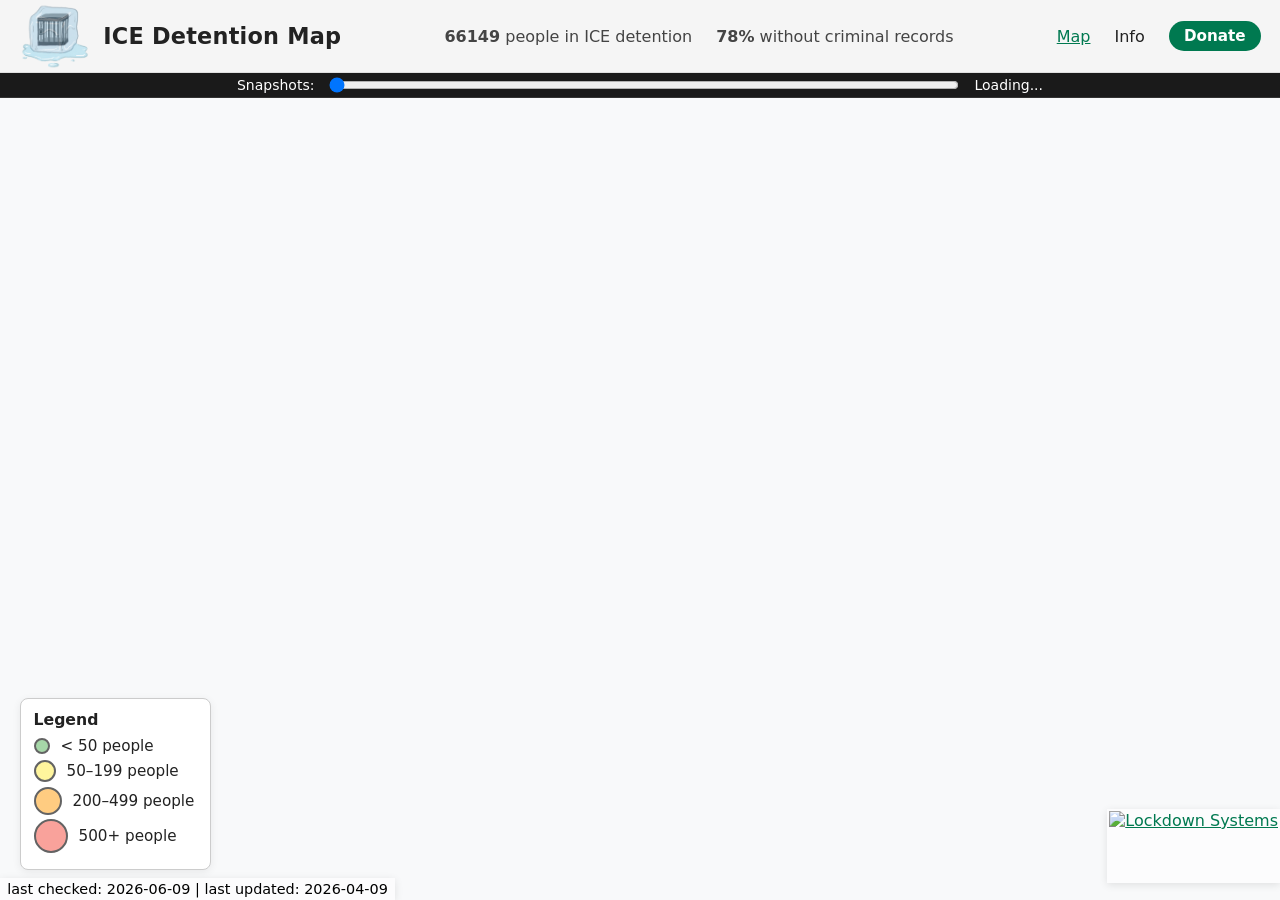
==== commit 497d5957: "fix: get updated date from ICE file" ====
--- a/docs/index.html
+++ b/docs/index.html
@@ -25,7 +25,7 @@
           <img class="header-logo" src="img/logo.png" alt="Icewatch logo"/>
           <div id="header-title">ICE Detention Map</div>
         </div>
-        <div id="header-stats"><span><strong>42211</strong> people in ICE detention</span><span><strong>70%</strong> without criminal records</span></div>
+        <div id="header-stats"><span><strong>66149</strong> people in ICE detention</span><span><strong>78%</strong> without criminal records</span></div>
         <div id="header-nav">
           <a href="index.html" class="active">Map</a>
           <a href="info.html">Info</a>
@@ -76,7 +76,7 @@
       </div>
     </main>
     <div id="last-updated">
-      last checked: 2026-06-19 | last updated: 2026-06-19
+      last checked: 2026-06-09 | last updated: 2026-04-09
     </div>
     <a
       id="logo-link"
@@ -278,7 +278,7 @@
       }
 
       // timeline
-      const hData = {"20250704": [{"name": "ADAMS COUNTY DET CENTER", "addr": "20 HOBO FORK RD.", "city": "NATCHEZ", "state": "MS", "zipc": 39120, "lat": 31.5576266, "lon": -91.221126, "criminals": 30, "noncriminals": 2136, "threatLevels": [0, 0, 0, 0]}, {"name": "ADELANTO ICE PROCESSING CENTER", "addr": "10250 RANCHO ROAD", "city": "ADELANTO", "state": "CA", "zipc": 92301, "lat": 34.5599467, "lon": -117.4421505, "criminals": 116, "noncriminals": 37, "threatLevels": [0, 0, 0, 0]}, {"name": "ALAMANCE COUNTY DETENTION FACILITY", "addr": "109 SOUTH MAPLE STREET", "city": "GRAHAM", "state": "NC", "zipc": 27253, "lat": 36.0684989, "lon": -79.4030356, "criminals": 13, "noncriminals": 7, "threatLevels": [0, 0, 0, 0]}, {"name": "ALEXANDRIA STAGING FACILITY", "addr": "96 GEORGE THOMPSON DRIVE", "city": "ALEXANDRIA", "state": "LA", "zipc": 71303, "lat": 31.31763134573915, "lon": -92.53646128616465, "criminals": 144, "noncriminals": 177, "threatLevels": [0, 0, 0, 0]}, {"name": "ALLEGANY COUNTY JAIL", "addr": "4884 STATE ROUTE 19", "city": "BELMONT", "state": "NY", "zipc": 14813, "lat": 42.212952098118315, "lon": -78.01655374441145, "criminals": 0, "noncriminals": 3, "threatLevels": [0, 0, 0, 0]}, {"name": "ALLEN PARISH PUBLIC SAFETY COMPLEX", "addr": "7340 HIGHWAY 26 WEST", "city": "OBERLIN", "state": "LA", "zipc": 70655, "lat": 30.624697320076855, "lon": -92.78388873123045, "criminals": 51, "noncriminals": 122, "threatLevels": [0, 0, 0, 0]}, {"name": "ATLANTA US PEN", "addr": "601 MCDONOUGH BOULEVARD, SE", "city": "ATLANTA", "state": "GA", "zipc": 30315, "lat": 33.71204679097549, "lon": -84.37111710232016, "criminals": 20, "noncriminals": 30, "threatLevels": [0, 0, 0, 0]}, {"name": "BAKER COUNTY SHERIFF DEPT.", "addr": "1 SHERIFF OFFICE DRIVE", "city": "MACCLENNY", "state": "FL", "zipc": 32063, "lat": 30.296199564670268, "lon": -82.12165470055466, "criminals": 169, "noncriminals": 80, "threatLevels": [0, 0, 0, 0]}, {"name": "BERLIN FED. CORR. INST.", "addr": "1 SUCCESS LOOP DR.", "city": "BERLIN", "state": "NH", "zipc": 3570, "lat": 44.52160410997109, "lon": -71.15084393084551, "criminals": 21, "noncriminals": 61, "threatLevels": [0, 0, 0, 0]}, {"name": "BLUEBONNET DETENTION FACILITY", "addr": "400 2ND STREET", "city": "ANSON", "state": "TX", "zipc": 79501, "lat": 32.7667663, "lon": -99.8888312, "criminals": 356, "noncriminals": 562, "threatLevels": [0, 0, 0, 0]}, {"name": "BOONE COUNTY JAIL", "addr": "3020 CONRAD LANE", "city": "BURLINGTON", "state": "KY", "zipc": 41005, "lat": 39.0373257, "lon": -84.7236669, "criminals": 115, "noncriminals": 40, "threatLevels": [0, 0, 0, 0]}, {"name": "BROOME COUNTY JAIL", "addr": "897 FRONT STREET", "city": "BINGHAMPTON", "state": "NY", "zipc": 13905, "lat": 42.13112754376308, "lon": -75.91372588859112, "criminals": 0, "noncriminals": 2, "threatLevels": [0, 0, 0, 0]}, {"name": "BROWARD COUNTY JAIL", "addr": "555 SE 1ST AVENUE", "city": "FT.LAUDERDALE", "state": "FL", "zipc": 33301, "lat": 26.1162336, "lon": -80.1423181, "criminals": 0, "noncriminals": 2, "threatLevels": [0, 0, 0, 0]}, {"name": "BROWARD TRANSITIONAL CENTER", "addr": "3900 NORTH POWERLINE ROAD", "city": "POMPANO BEACH", "state": "FL", "zipc": 33073, "lat": 26.2759099, "lon": -80.15197, "criminals": 133, "noncriminals": 506, "threatLevels": [0, 0, 0, 0]}, {"name": "BUFFALO SERVICE PROCESSING CENTER", "addr": "4250 FEDERAL DRIVE", "city": "BATAVIA", "state": "NY", "zipc": 14020, "lat": 43.0203104, "lon": -78.2024802, "criminals": 256, "noncriminals": 339, "threatLevels": [0, 0, 0, 0]}, {"name": "BUTLER COUNTY JAIL", "addr": "705 HANOVER STREET", "city": "HAMILTON", "state": "OH", "zipc": 45011, "lat": 39.3881265, "lon": -84.55588, "criminals": 22, "noncriminals": 56, "threatLevels": [0, 0, 0, 0]}, {"name": "CALHOUN COUNTY CORRECTIONAL CENTER", "addr": "185 EAST MICHIGAN AVENUE", "city": "BATTLE CREEK", "state": "MI", "zipc": 49014, "lat": 42.3166739, "lon": -85.1758915, "criminals": 51, "noncriminals": 96, "threatLevels": [0, 0, 0, 0]}, {"name": "CAMPBELL CO DET CTR", "addr": "601 CENTRAL AVE", "city": "NEWPORT", "state": "KY", "zipc": 41071, "lat": 39.0887186, "lon": -84.4969756, "criminals": 7, "noncriminals": 11, "threatLevels": [0, 0, 0, 0]}, {"name": "CAROLINE DETENTION FACILITY", "addr": "11093 S.W. LEWIS MEMORIAL DRIVE", "city": "BOWLING GREEN", "state": "VA", "zipc": 22427, "lat": 38.111865502490836, "lon": -77.26723215987357, "criminals": 139, "noncriminals": 155, "threatLevels": [0, 0, 0, 0]}, {"name": "CASS COUNTY JAIL", "addr": "336 MAIN STREET", "city": "PLATTSMOUTH", "state": "NE", "zipc": 68048, "lat": 41.0112468, "lon": -95.8831012, "criminals": 2, "noncriminals": 0, "threatLevels": [0, 0, 0, 0]}, {"name": "CCA, FLORENCE CORRECTIONAL CENTER", "addr": "1100 BOWLING ROAD", "city": "FLORENCE", "state": "AZ", "zipc": 85232, "lat": 33.0438338, "lon": -111.371793, "criminals": 260, "noncriminals": 151, "threatLevels": [0, 0, 0, 0]}, {"name": "CENTRAL LOUISIANA ICE PROCESSING CENTER (CLIPC)", "addr": "830 PINEHILL ROAD", "city": "JENA", "state": "LA", "zipc": 71342, "lat": 31.7088575, "lon": -92.1529335, "criminals": 495, "noncriminals": 682, "threatLevels": [0, 0, 0, 0]}, {"name": "CHASE COUNTY JAIL", "addr": "301 SOUTH WALNUT STREET", "city": "COTTONWOOD FALL", "state": "KS", "zipc": 66845, "lat": 38.36801388495829, "lon": -96.53868750219544, "criminals": 56, "noncriminals": 44, "threatLevels": [0, 0, 0, 0]}, {"name": "CHIPPEWA COUNTY SSM", "addr": "325 COURT STREET", "city": "SAULT STE MARIE", "state": "MI", "zipc": 49783, "lat": 46.4977347, "lon": -84.3459656, "criminals": 11, "noncriminals": 19, "threatLevels": [0, 0, 0, 0]}, {"name": "CHITTENDEN REGIONAL CORRECTIONAL FACILITY", "addr": "7 FARRELL STREET", "city": "SOUTH BURLINGTON", "state": "VT", "zipc": 5403, "lat": 44.4464191, "lon": -73.2054841, "criminals": 0, "noncriminals": 3, "threatLevels": [0, 0, 0, 0]}, {"name": "CIBOLA COUNTY CORRECTIONAL CENTER", "addr": "2000 CIBOLA LOOP", "city": "MILAN", "state": "NM", "zipc": 87021, "lat": 35.18004057943829, "lon": -107.9072294599532, "criminals": 32, "noncriminals": 195, "threatLevels": [0, 0, 0, 0]}, {"name": "CIMMARRON CORR FACILITY", "addr": "3700 S. KINGS HWY", "city": "CUSHING", "state": "OK", "zipc": 74023, "lat": 35.961173, "lon": -96.7848408, "criminals": 21, "noncriminals": 78, "threatLevels": [0, 0, 0, 0]}, {"name": "CLARK COUNTY JAIL (IN)", "addr": "501 EAST COURT AVE.", "city": "JEFFERSONVILLE", "state": "IN", "zipc": 47130, "lat": 38.277682, "lon": -85.7375976, "criminals": 6, "noncriminals": 13, "threatLevels": [0, 0, 0, 0]}, {"name": "CLAY COUNTY JUSTICE CENTER", "addr": "611 EAST JACKSON STREET", "city": "BRAZIL", "state": "IN", "zipc": 47834, "lat": 39.5236693, "lon": -87.1191065, "criminals": 145, "noncriminals": 109, "threatLevels": [0, 0, 0, 0]}, {"name": "CLINTON COUNTY CORRECTIONAL FACILITY", "addr": "58 PINE MOUNTAIN RD.", "city": "MCELHATTAN", "state": "PA", "zipc": 17748, "lat": 41.1511182, "lon": -77.3493663, "criminals": 73, "noncriminals": 9, "threatLevels": [0, 0, 0, 0]}, {"name": "CLINTON COUNTY JAIL", "addr": "25 MCCARTHY DRIVE", "city": "PLATTSBURGH", "state": "NY", "zipc": 12901, "lat": 44.7204627, "lon": -73.467472, "criminals": 1, "noncriminals": 4, "threatLevels": [0, 0, 0, 0]}, {"name": "CLINTON COUNTY JAIL", "addr": "301 E WALNUT STREET", "city": "FRANKFORT", "state": "IN", "zipc": 46041, "lat": 40.2791153, "lon": -86.5087576, "criminals": 0, "noncriminals": 1, "threatLevels": [0, 0, 0, 0]}, {"name": "COASTAL BEND DETENTION FACILITY", "addr": "4909 FM 2826", "city": "ROBSTOWN", "state": "TX", "zipc": 78380, "lat": 27.737232588266924, "lon": -97.75467600061113, "criminals": 5, "noncriminals": 13, "threatLevels": [0, 0, 0, 0]}, {"name": "COLLIER COUNTY NAPLES JAIL CENTER", "addr": "3347 TAMIAMI TRAIL E", "city": "NAPLES", "state": "FL", "zipc": 34112, "lat": 26.1257654, "lon": -81.7651214, "criminals": 6, "noncriminals": 6, "threatLevels": [0, 0, 0, 0]}, {"name": "CORR. CTR OF NORTHWEST OHIO", "addr": "3151 ROAD 24.25, ROUTE 1", "city": "STRYKER", "state": "OH", "zipc": 43557, "lat": 41.46614644488944, "lon": -84.35637935792789, "criminals": 7, "noncriminals": 16, "threatLevels": [0, 0, 0, 0]}, {"name": "CUMBERLAND COUNTY JAIL", "addr": "50 COUNTY WAY", "city": "PORTLAND", "state": "ME", "zipc": 4102, "lat": 43.6508623, "lon": -70.2816197, "criminals": 26, "noncriminals": 28, "threatLevels": [0, 0, 0, 0]}, {"name": "DAKOTA COUNTY JAIL", "addr": "1601 BROADWAY", "city": "DAKOTA CITY", "state": "NE", "zipc": 68731, "lat": 42.416218260076164, "lon": -96.4198282400598, "criminals": 11, "noncriminals": 6, "threatLevels": [0, 0, 0, 0]}, {"name": "DALLAS COUNTY JAIL - LEW STERRETT JUSTICE CENTER", "addr": "111 WEST COMMERCE STREET", "city": "DALLAS", "state": "TX", "zipc": 75202, "lat": 32.7746483, "lon": -96.8243069, "criminals": 3, "noncriminals": 4, "threatLevels": [0, 0, 0, 0]}, {"name": "DELANEY HALL DETENTION FACILITY", "addr": "451 DOREMUS AVENUE", "city": "NEWARK", "state": "NJ", "zipc": 7105, "lat": 40.7187782, "lon": -74.126752, "criminals": 15, "noncriminals": 49, "threatLevels": [0, 0, 0, 0]}, {"name": "DENVER CONTRACT DETENTION FACILITY", "addr": "3130 OAKLAND ST", "city": "AURORA", "state": "CO", "zipc": 80010, "lat": 39.760875, "lon": -104.849087, "criminals": 324, "noncriminals": 824, "threatLevels": [0, 0, 0, 0]}, {"name": "DEPARTMENT OF CORRECTIONS HAGATNA", "addr": "203 ASPINAL AVE. PO BOX 3236", "city": "HAGATNA", "state": "GU", "zipc": 96910, "lat": 13.474342702816681, "lon": 144.75024740290328, "criminals": 5, "noncriminals": 1, "threatLevels": [0, 0, 0, 0]}, {"name": "DESERT VIEW ANNEX", "addr": "10450 RANCHO ROAD", "city": "ADELANTO", "state": "CA", "zipc": 92301, "lat": 34.5599404, "lon": -117.4372813, "criminals": 149, "noncriminals": 261, "threatLevels": [0, 0, 0, 0]}, {"name": "DILLEY IMMIGRATION PROCESSING CENTER", "addr": "300 EL RANCHO WAY", "city": "DILLEY", "state": "TX", "zipc": 78017, "lat": 28.658091009808814, "lon": -99.20042911778089, "criminals": 0, "noncriminals": 50, "threatLevels": [0, 0, 0, 0]}, {"name": "DODGE COUNTY JAIL", "addr": "215 WEST CENTRAL STREET", "city": "JUNEAU", "state": "WI", "zipc": 53039, "lat": 43.40855649830141, "lon": -88.70504618075388, "criminals": 84, "noncriminals": 28, "threatLevels": [0, 0, 0, 0]}, {"name": "EAST HIDALGO DETENTION CENTER", "addr": "1330 HIGHWAY 107", "city": "LA VILLA", "state": "TX", "zipc": 78562, "lat": 26.295748678577546, "lon": -97.91819101612627, "criminals": 5, "noncriminals": 7, "threatLevels": [0, 0, 0, 0]}, {"name": "EDEN DETENTION CTR", "addr": "702 E BROADWAY ST", "city": "EDEN", "state": "TX", "zipc": 76837, "lat": 31.2175083, "lon": -99.8339599, "criminals": 10, "noncriminals": 99, "threatLevels": [0, 0, 0, 0]}, {"name": "EL PASO SERVICE PROCESSING CENTER", "addr": "8915 MONTANA AVE.", "city": "EL PASO", "state": "TX", "zipc": 79925, "lat": 31.7934217, "lon": -106.3691494, "criminals": 351, "noncriminals": 424, "threatLevels": [0, 0, 0, 0]}, {"name": "EL PASO SOFT SIDED FACILITY", "addr": "12501 GATEWAY BLVD S", "city": "EL PASO", "state": "TX", "zipc": 79934, "lat": 31.9432041, "lon": -106.4039873, "criminals": 30, "noncriminals": 44, "threatLevels": [0, 0, 0, 0]}, {"name": "EL VALLE DETENTION FACILITY", "addr": "1800 INDUSTRIAL DRIVE", "city": "RAYMONDVILLE", "state": "TX", "zipc": 78580, "lat": 26.467581958871495, "lon": -97.76228788899171, "criminals": 153, "noncriminals": 679, "threatLevels": [0, 0, 0, 0]}, {"name": "ELIZABETH CONTRACT DETENTION FACILITY", "addr": "625 EVANS STREET", "city": "ELIZABETH", "state": "NJ", "zipc": 7201, "lat": 40.6662036, "lon": -74.1896718, "criminals": 64, "noncriminals": 223, "threatLevels": [0, 0, 0, 0]}, {"name": "ELOY FEDERAL CONTRACT FACILITY", "addr": "1705 EAST HANNA RD.", "city": "ELOY", "state": "AZ", "zipc": 85131, "lat": 32.8176772, "lon": -111.51927, "criminals": 265, "noncriminals": 1105, "threatLevels": [0, 0, 0, 0]}, {"name": "ERIE COUNTY JAIL", "addr": "DEPARTMENT OF CORRECTIONS 1618 ASH STREET", "city": "ERIE", "state": "PA", "zipc": 16503, "lat": 42.12425044860252, "lon": -80.06653529654119, "criminals": 2, "noncriminals": 8, "threatLevels": [0, 0, 0, 0]}, {"name": "ETOWAH COUNTY JAIL (ALABAMA)", "addr": "827 FORREST AVENUE", "city": "GADSDEN", "state": "AL", "zipc": 35901, "lat": 34.0161208, "lon": -86.012499, "criminals": 9, "noncriminals": 13, "threatLevels": [0, 0, 0, 0]}, {"name": "FAYETTE COUNTY DETENTION CENTER", "addr": "600 OLD FRANKFORD CR", "city": "LEXINGTON", "state": "KY", "zipc": 40510, "lat": 38.06555828124883, "lon": -84.54565987336858, "criminals": 1, "noncriminals": 1, "threatLevels": [0, 0, 0, 0]}, {"name": "FDC PHILADELPHIA", "addr": "700 ARCH ST.", "city": "PHILADELPHIA", "state": "PA", "zipc": 19106, "lat": 39.9525541, "lon": -75.1520216, "criminals": 21, "noncriminals": 24, "threatLevels": [0, 0, 0, 0]}, {"name": "FINNEY COUNTY JAIL", "addr": "304 N. 9TH STREET", "city": "GARDEN CITY", "state": "KS", "zipc": 67846, "lat": 37.9674162, "lon": -100.876362, "criminals": 0, "noncriminals": 1, "threatLevels": [0, 0, 0, 0]}, {"name": "FLORENCE SERVICE PROCESSING CENTER", "addr": "3250 NORTH PINAL PARKWAY", "city": "FLORENCE", "state": "AZ", "zipc": 85132, "lat": 33.0630048, "lon": -111.3790857, "criminals": 87, "noncriminals": 301, "threatLevels": [0, 0, 0, 0]}, {"name": "FLORENCE STAGING FACILITY", "addr": "3250 NORTH PINAL PARKWAY", "city": "FLORENCE", "state": "AZ", "zipc": 85232, "lat": 33.0640298, "lon": -111.3825565, "criminals": 67, "noncriminals": 116, "threatLevels": [0, 0, 0, 0]}, {"name": "FLOYD COUNTY JAIL", "addr": "2526 NEW CALHOUN HWY", "city": "ROME", "state": "GA", "zipc": 30161, "lat": 34.2803637, "lon": -85.1428696, "criminals": 0, "noncriminals": 1, "threatLevels": [0, 0, 0, 0]}, {"name": "FOLKSTON ANNEX IPC", "addr": "3424 HIGHWAY 252 EAST", "city": "FOLKSTON", "state": "GA", "zipc": 31537, "lat": 30.875036792616953, "lon": -81.98072458889538, "criminals": 67, "noncriminals": 210, "threatLevels": [0, 0, 0, 0]}, {"name": "FOLKSTON MAIN IPC", "addr": "3026 HWY 252 EAST", "city": "FOLKSTON", "state": "GA", "zipc": 31537, "lat": 30.876482215607357, "lon": -81.9779839158829, "criminals": 176, "noncriminals": 455, "threatLevels": [0, 0, 0, 0]}, {"name": "FREEBORN COUNTY ADULT DETENTION CENTER", "addr": "411 SOUTH BROADWAY AVENUE", "city": "ALBERT LEA", "state": "MN", "zipc": 56007, "lat": 43.6461475, "lon": -93.3680658, "criminals": 44, "noncriminals": 34, "threatLevels": [0, 0, 0, 0]}, {"name": "GEAUGA COUNTY JAIL", "addr": "12450 MERRITT DR", "city": "CHARDON", "state": "OH", "zipc": 44024, "lat": 41.504827833000164, "lon": -81.19154084443294, "criminals": 16, "noncriminals": 26, "threatLevels": [0, 0, 0, 0]}, {"name": "GLADES COUNTY DETENTION CENTER", "addr": "1297 EAST SR 78", "city": "MOORE HAVEN", "state": "FL", "zipc": 33471, "lat": 26.83880034675664, "lon": -81.12392113131328, "criminals": 28, "noncriminals": 25, "threatLevels": [0, 0, 0, 0]}, {"name": "GOLDEN STATE ANNEX", "addr": "611 FRONTAGE RD", "city": "MCFARLAND", "state": "CA", "zipc": 93250, "lat": 35.667329, "lon": -119.225036, "criminals": 292, "noncriminals": 282, "threatLevels": [0, 0, 0, 0]}, {"name": "GRAND FORKS COUNTY CORRECTIONAL FACILITY", "addr": "1701 NORTH WASHINGTON ST", "city": "GRAND FORKS", "state": "ND", "zipc": 58203, "lat": 47.935792, "lon": -97.055851, "criminals": 2, "noncriminals": 3, "threatLevels": [0, 0, 0, 0]}, {"name": "GRAYSON COUNTY JAIL", "addr": "320 SHAW STATION ROAD", "city": "LEITCHFIELD", "state": "KY", "zipc": 42754, "lat": 37.4890391, "lon": -86.2702303, "criminals": 19, "noncriminals": 21, "threatLevels": [0, 0, 0, 0]}, {"name": "GREENE COUNTY JAIL", "addr": "1199 N HASELTINE RD", "city": "SPRINGFIELD", "state": "MO", "zipc": 65802, "lat": 37.2227197, "lon": -93.385532, "criminals": 47, "noncriminals": 54, "threatLevels": [0, 0, 0, 0]}, {"name": "HANCOCK COUNTY PUBLIC SAFETY COMPLEX", "addr": "8450 HIGHWAY 90", "city": "BAY ST. LOUIS", "state": "MS", "zipc": 39520, "lat": 30.303815869350622, "lon": -89.4759421177441, "criminals": 5, "noncriminals": 16, "threatLevels": [0, 0, 0, 0]}, {"name": "HARDIN COUNTY JAIL", "addr": "1116 14TH AVENUE", "city": "ELDORA", "state": "IA", "zipc": 50627, "lat": 42.3598449, "lon": -93.0973711, "criminals": 2, "noncriminals": 2, "threatLevels": [0, 0, 0, 0]}, {"name": "HENDERSON DETENTION", "addr": "18 E BASIC ROAD", "city": "HENDERSON", "state": "NV", "zipc": 89015, "lat": 36.0308679, "lon": -114.9780973, "criminals": 45, "noncriminals": 27, "threatLevels": [0, 0, 0, 0]}, {"name": "HONOLULU FEDERAL DETENTION CENTER", "addr": "351 ELLIOTT ST.", "city": "HONOLULU", "state": "HI", "zipc": 96819, "lat": 21.3332122, "lon": -157.9283542, "criminals": 19, "noncriminals": 16, "threatLevels": [0, 0, 0, 0]}, {"name": "HOPKINS COUNTY JAIL", "addr": "2250 LAFOON TRAIL", "city": "MADISONVILLE", "state": "KY", "zipc": 42431, "lat": 37.337886976243404, "lon": -87.54013518688257, "criminals": 4, "noncriminals": 6, "threatLevels": [0, 0, 0, 0]}, {"name": "HOUSTON CONTRACT DETENTION FACILITY", "addr": "15850 EXPORT PLAZA DRIVE", "city": "HOUSTON", "state": "TX", "zipc": 77032, "lat": 29.9508332, "lon": -95.3121699, "criminals": 67, "noncriminals": 757, "threatLevels": [0, 0, 0, 0]}, {"name": "IAH SECURE ADULT DETENTION FACILITY (POLK)", "addr": "3400 FM 350 SOUTH", "city": "LIVINGSTON", "state": "TX", "zipc": 77351, "lat": 30.6981513, "lon": -95.0057915, "criminals": 95, "noncriminals": 704, "threatLevels": [0, 0, 0, 0]}, {"name": "IMPERIAL REGIONAL DETENTION FACILITY", "addr": "1572 GATEWAY", "city": "CALEXICO", "state": "CA", "zipc": 92231, "lat": 32.69032325025824, "lon": -115.39756848885183, "criminals": 86, "noncriminals": 579, "threatLevels": [0, 0, 0, 0]}, {"name": "JACKSON PARISH CORRECTIONAL CENTER", "addr": "327 INDUSTRIAL DRIVE", "city": "JONESBORO", "state": "LA", "zipc": 71251, "lat": 32.2158449, "lon": -92.7178317, "criminals": 42, "noncriminals": 996, "threatLevels": [0, 0, 0, 0]}, {"name": "JEFFERSON COUNTY JAIL", "addr": "219 EAST FREMONT AVENUE", "city": "RIGBY", "state": "ID", "zipc": 83442, "lat": 43.6733525, "lon": -111.9115662, "criminals": 3, "noncriminals": 1, "threatLevels": [0, 0, 0, 0]}, {"name": "JOE CORLEY PROCESSING CTR", "addr": "500 HILBIG RD", "city": "CONROE", "state": "TX", "zipc": 77301, "lat": 30.3359939, "lon": -95.4481982, "criminals": 83, "noncriminals": 733, "threatLevels": [0, 0, 0, 0]}, {"name": "JTF CAMP SIX", "addr": "AVENUE C PSC 1005 BOX 55", "city": "FPO", "state": "FL", "zipc": 34009, "lat": null, "lon": null, "criminals": 6, "noncriminals": 7, "threatLevels": [0, 0, 0, 0]}, {"name": "KANDIYOHI COUNTY JAIL", "addr": "2201 23RD ST NE", "city": "WILLMAR", "state": "MN", "zipc": 56201, "lat": 45.1458557, "lon": -95.0144842, "criminals": 81, "noncriminals": 64, "threatLevels": [0, 0, 0, 0]}, {"name": "KARNES COUNTY IMMIGRATION PROCESSING CENTER", "addr": "409 FM 1144", "city": "KARNES CITY", "state": "TX", "zipc": 78118, "lat": 28.8849121, "lon": -97.8977348, "criminals": 43, "noncriminals": 818, "threatLevels": [0, 0, 0, 0]}, {"name": "KAY CO JUSTICE FACILITY", "addr": "1101 WEST DRY ROAD", "city": "NEWKIRK", "state": "OK", "zipc": 74647, "lat": 36.86806507097945, "lon": -97.06923720408514, "criminals": 48, "noncriminals": 56, "threatLevels": [0, 0, 0, 0]}, {"name": "KENTON COUNTY JAIL", "addr": "303 COURT STREET", "city": "COVINGTON", "state": "KY", "zipc": 41011, "lat": 39.0885257, "lon": -84.5087427, "criminals": 1, "noncriminals": 3, "threatLevels": [0, 0, 0, 0]}, {"name": "KROME NORTH SERVICE PROCESSING CENTER", "addr": "18201 SW 12TH ST", "city": "MIAMI", "state": "FL", "zipc": 33194, "lat": 25.7547717, "lon": -80.4908502, "criminals": 446, "noncriminals": 399, "threatLevels": [0, 0, 0, 0]}, {"name": "LA PAZ COUNTY ADULT DETENTION FACILITY", "addr": "1109 ARIZONA AVE.", "city": "PARKER", "state": "AZ", "zipc": 85344, "lat": 34.1454944, "lon": -114.2903444, "criminals": 1, "noncriminals": 0, "threatLevels": [0, 0, 0, 0]}, {"name": "LA SALLE COUNTY REGIONAL DETENTION CENTER", "addr": "832 EAST TEXAS STATE HIGHWAY 44", "city": "ENCINAL", "state": "TX", "zipc": 78019, "lat": 28.045392301310212, "lon": -99.33614721779425, "criminals": 5, "noncriminals": 45, "threatLevels": [0, 0, 0, 0]}, {"name": "LAREDO PROCESSING CENTER", "addr": "4702 EAST SAUNDERS STREET", "city": "LAREDO", "state": "TX", "zipc": 78041, "lat": 27.5294764, "lon": -99.4477731, "criminals": 19, "noncriminals": 336, "threatLevels": [0, 0, 0, 0]}, {"name": "LAUREL COUNTY SHERIFFS JAIL", "addr": "203 SOUTH BROAD ST.", "city": "LONDON", "state": "KY", "zipc": 40741, "lat": 37.1277507, "lon": -84.0839281, "criminals": 1, "noncriminals": 1, "threatLevels": [0, 0, 0, 0]}, {"name": "LEAVENWORTH US PENITENTIARY", "addr": "1300 METROPOLITAN AVE.", "city": "LEAVENWORTH", "state": "KS", "zipc": 66048, "lat": 39.3303867, "lon": -94.9357354, "criminals": 19, "noncriminals": 12, "threatLevels": [0, 0, 0, 0]}, {"name": "LEXINGTON COUNTY JAIL", "addr": "521 GIBSON ROAD", "city": "LEXINGTON", "state": "SC", "zipc": 29072, "lat": 33.9784808, "lon": -81.2508399, "criminals": 2, "noncriminals": 3, "threatLevels": [0, 0, 0, 0]}, {"name": "LIMESTONE COUNTY DETENTION CENTER", "addr": "910 NORTH TYUS STREET", "city": "GROESBECK", "state": "TX", "zipc": 76642, "lat": 31.5287835, "lon": -96.512347, "criminals": 9, "noncriminals": 20, "threatLevels": [0, 0, 0, 0]}, {"name": "LINCOLN COUNTY JAIL", "addr": "3020 N JEFFERS", "city": "NORTH PLATTE", "state": "NE", "zipc": 69101, "lat": 41.1065398, "lon": -100.7640382, "criminals": 2, "noncriminals": 1, "threatLevels": [0, 0, 0, 0]}, {"name": "LINN COUNTY JAIL", "addr": "53 3RD AVENUE BRIDGE", "city": "CEDAR RAPIDS", "state": "IA", "zipc": 52401, "lat": 41.9746012, "lon": -91.6692502, "criminals": 1, "noncriminals": 0, "threatLevels": [0, 0, 0, 0]}, {"name": "LUBBOCK COUNTY DETENTION CENTER", "addr": "811 MAIN STREET", "city": "LUBBOCK", "state": "TX", "zipc": 79401, "lat": 33.5854229, "lon": -101.8434337, "criminals": 1, "noncriminals": 1, "threatLevels": [0, 0, 0, 0]}, {"name": "MADISON COUNTY JAIL", "addr": "2935 HIGHWAY 51", "city": "CANTON", "state": "MS", "zipc": 39046, "lat": 32.58677735093389, "lon": -90.04526320050026, "criminals": 2, "noncriminals": 3, "threatLevels": [0, 0, 0, 0]}, {"name": "MAHONING COUNTY JAIL", "addr": "110 FIFTH AVENUE", "city": "YOUNGSTOWN", "state": "OH", "zipc": 44503, "lat": 41.103708, "lon": -80.6545051, "criminals": 3, "noncriminals": 17, "threatLevels": [0, 0, 0, 0]}, {"name": "MARION COUNTY JAIL", "addr": "40 SOUTH ALABAMA STREET", "city": "INDIANAPOLIS", "state": "IN", "zipc": 46204, "lat": 39.7659475, "lon": -86.1528002, "criminals": 17, "noncriminals": 18, "threatLevels": [0, 0, 0, 0]}, {"name": "MESA VERDE ICE PROCESSING CENTER", "addr": "425 GOLDEN STATE AVE", "city": "BAKERSFIELD", "state": "CA", "zipc": 93301, "lat": 35.380713, "lon": -119.0060804, "criminals": 51, "noncriminals": 0, "threatLevels": [0, 0, 0, 0]}, {"name": "MIAMI FEDERAL DETENTION", "addr": "33 NE 4 STREET", "city": "MIAMI", "state": "FL", "zipc": 33132, "lat": 25.778835871616227, "lon": -80.19334441968891, "criminals": 92, "noncriminals": 80, "threatLevels": [0, 0, 0, 0]}, {"name": "MIAMI STAGING FACILITY", "addr": "UNAVAILABLE", "city": "MIAMI", "state": "FL", "zipc": 33101, "lat": null, "lon": null, "criminals": 1, "noncriminals": 3, "threatLevels": [0, 0, 0, 0]}, {"name": "MIGRANT OPS CENTER MAIN A", "addr": "AVENUE C PSC 1005 BOX 55", "city": "FPO", "state": "FL", "zipc": 34009, "lat": null, "lon": null, "criminals": 1, "noncriminals": 11, "threatLevels": [0, 0, 0, 0]}, {"name": "MILLER COUNTY JAIL", "addr": "2300 EAST STREET", "city": "TEXARKANA", "state": "AR", "zipc": 71854, "lat": 33.401201, "lon": -94.0225542, "criminals": 1, "noncriminals": 1, "threatLevels": [0, 0, 0, 0]}, {"name": "MONROE COUNTY DETENTION-DORM", "addr": "7000 EAST DUNBAR ROAD", "city": "MONROE", "state": "MI", "zipc": 48161, "lat": 41.89347, "lon": -83.396328, "criminals": 13, "noncriminals": 86, "threatLevels": [0, 0, 0, 0]}, {"name": "MONTGOMERY ICE PROCESSING CENTER", "addr": "806 HILBIG RD", "city": "CONROE", "state": "TX", "zipc": 77301, "lat": 30.3368088, "lon": -95.4431046, "criminals": 669, "noncriminals": 544, "threatLevels": [0, 0, 0, 0]}, {"name": "MOSHANNON VALLEY PROCESSING CENTER", "addr": "555 GEO DRIVE", "city": "PHILIPSBURG", "state": "PA", "zipc": 16866, "lat": 40.921386200722395, "lon": -78.24213641561506, "criminals": 735, "noncriminals": 585, "threatLevels": [0, 0, 0, 0]}, {"name": "MUSCATINE COUNTY JAIL", "addr": "400 WALNUT STREET", "city": "MUSCATINE", "state": "IA", "zipc": 52761, "lat": 41.4243549, "lon": -91.0446662, "criminals": 3, "noncriminals": 2, "threatLevels": [0, 0, 0, 0]}, {"name": "NASSAU COUNTY CORRECTIONAL CENTER", "addr": "100 CARMAN AVENUE", "city": "EAST MEADOW", "state": "NY", "zipc": 11554, "lat": 40.727807, "lon": -73.5561653, "criminals": 2, "noncriminals": 7, "threatLevels": [0, 0, 0, 0]}, {"name": "NEVADA SOUTHERN DETENTION CENTER", "addr": "2190 EAST MESQUITE AVENUE", "city": "PAHRUMP", "state": "NV", "zipc": 89060, "lat": 36.2520145, "lon": -115.9770311, "criminals": 202, "noncriminals": 121, "threatLevels": [0, 0, 0, 0]}, {"name": "NEW HANOVER COUNTY JAIL", "addr": "3950 JUVENILE RD", "city": "CASTLE HAYNE", "state": "NC", "zipc": 28429, "lat": 34.325340041511325, "lon": -77.89457245997536, "criminals": 1, "noncriminals": 1, "threatLevels": [0, 0, 0, 0]}, {"name": "NORTHEAST OHIO CORRECTIONAL CENTER", "addr": "2240 HUBBARD ROAD", "city": "YOUNGSTOWN", "state": "OH", "zipc": 44505, "lat": 41.1288515, "lon": -80.6267877, "criminals": 25, "noncriminals": 54, "threatLevels": [0, 0, 0, 0]}, {"name": "NORTHWEST ICE PROCESSSING CENTER", "addr": "1623 E. J STREET", "city": "TACOMA", "state": "WA", "zipc": 98421, "lat": 47.2490423, "lon": -122.4223947, "criminals": 416, "noncriminals": 636, "threatLevels": [0, 0, 0, 0]}, {"name": "NORTHWEST STATE CORRECTIONAL CENTER", "addr": "3649 LOWER NEWTON ROAD", "city": "SWANTON", "state": "VT", "zipc": 5488, "lat": 44.850597782512054, "lon": -73.13323107316418, "criminals": 1, "noncriminals": 8, "threatLevels": [0, 0, 0, 0]}, {"name": "OLDHAM COUNTY JAIL", "addr": "100 W MAIN STREET", "city": "LA GRANGE", "state": "KY", "zipc": 40031, "lat": 38.407579, "lon": -85.378999, "criminals": 18, "noncriminals": 17, "threatLevels": [0, 0, 0, 0]}, {"name": "ORANGE COUNTY JAIL (FL)", "addr": "3855 SOUTH JOHN YOUNG PARKWAY", "city": "ORLANDO", "state": "FL", "zipc": 32839, "lat": 28.50402318562143, "lon": -81.41636787360717, "criminals": 3, "noncriminals": 6, "threatLevels": [0, 0, 0, 0]}, {"name": "ORANGE COUNTY JAIL (NY)", "addr": "110 WELLS FARM ROAD", "city": "GOSHEN", "state": "NY", "zipc": 10924, "lat": 41.4042394, "lon": -74.3606249, "criminals": 71, "noncriminals": 41, "threatLevels": [0, 0, 0, 0]}, {"name": "OTAY MESA DETENTION CENTER", "addr": "7488 CALZADA DE LA FUENTE", "city": "SAN DIEGO", "state": "CA", "zipc": 92154, "lat": 32.5765248, "lon": -116.9154777, "criminals": 192, "noncriminals": 1154, "threatLevels": [0, 0, 0, 0]}, {"name": "OTERO COUNTY PROCESSING CENTER", "addr": "26 MCGREGOR RANGE ROAD", "city": "CHAPARRAL", "state": "NM", "zipc": 88081, "lat": 32.0786798, "lon": -106.2779169, "criminals": 163, "noncriminals": 669, "threatLevels": [0, 0, 0, 0]}, {"name": "OZARK COUNTY SHERIFF'S OFFICE", "addr": "1818 COUNTY ROAD 806", "city": "GAINESVILLE", "state": "MO", "zipc": 65655, "lat": 36.6014034, "lon": -92.4516834, "criminals": 0, "noncriminals": 1, "threatLevels": [0, 0, 0, 0]}, {"name": "PENNINGTON COUNTY JAIL (SOUTH DAKOTA)", "addr": "300 KANSAS CITY STREET NONE", "city": "RAPID CITY", "state": "SD", "zipc": 57701, "lat": 44.07844295797259, "lon": -103.22212620387216, "criminals": 1, "noncriminals": 1, "threatLevels": [0, 0, 0, 0]}, {"name": "PHELPS COUNTY JAIL (MO)", "addr": "301 W. 2ND", "city": "ROLLA", "state": "MO", "zipc": 65401, "lat": 37.9454138, "lon": -91.7739843, "criminals": 4, "noncriminals": 7, "threatLevels": [0, 0, 0, 0]}, {"name": "PHELPS COUNTY JAIL (NE)", "addr": "715 5TH AVENUE", "city": "HOLDREGE", "state": "NE", "zipc": 68949, "lat": 40.4390467, "lon": -99.3704014, "criminals": 26, "noncriminals": 5, "threatLevels": [0, 0, 0, 0]}, {"name": "PICKENS COUNTY DET CTR", "addr": "188 CEMETERY ST", "city": "CARROLLTON", "state": "AL", "zipc": 35447, "lat": 33.2603007, "lon": -88.0959216, "criminals": 16, "noncriminals": 21, "threatLevels": [0, 0, 0, 0]}, {"name": "PIKE COUNTY JAIL", "addr": "175 PIKE COUNTY BOULEVARD", "city": "LORDS VALLEY", "state": "PA", "zipc": 18428, "lat": 41.3892641952419, "lon": -75.071309115601, "criminals": 70, "noncriminals": 115, "threatLevels": [0, 0, 0, 0]}, {"name": "PINE PRAIRIE ICE PROCESSING CENTER", "addr": "1133 HAMPTON DUPRE ROAD", "city": "PINE PRAIRIE", "state": "LA", "zipc": 70576, "lat": 30.7884208, "lon": -92.4227559, "criminals": 280, "noncriminals": 452, "threatLevels": [0, 0, 0, 0]}, {"name": "PINELLAS COUNTY JAIL", "addr": "14400 49TH STREET NORTH", "city": "CLEARWATER", "state": "FL", "zipc": 33762, "lat": 27.903511036240065, "lon": -82.70346139830698, "criminals": 4, "noncriminals": 7, "threatLevels": [0, 0, 0, 0]}, {"name": "PLATTE COUNTY JAIL", "addr": "850 MAPLE STREET", "city": "WHEATLAND", "state": "WY", "zipc": 82201, "lat": 42.0555979, "lon": -104.9522457, "criminals": 1, "noncriminals": 1, "threatLevels": [0, 0, 0, 0]}, {"name": "PLYMOUTH COUNTY CORRECTIONAL FACILITY", "addr": "26 LONG POND ROAD", "city": "PLYMOUTH", "state": "MA", "zipc": 2360, "lat": 41.9318079, "lon": -70.6512992, "criminals": 143, "noncriminals": 288, "threatLevels": [0, 0, 0, 0]}, {"name": "POLK COUNTY JAIL", "addr": "1985 NE 51ST PLACE", "city": "DES MOINES", "state": "IA", "zipc": 50313, "lat": 41.6534505, "lon": -93.5877727, "criminals": 32, "noncriminals": 7, "threatLevels": [0, 0, 0, 0]}, {"name": "PORT ISABEL SPC", "addr": "27991 BUENA VISTA BOULEVARD", "city": "LOS FRESNOS", "state": "TX", "zipc": 78566, "lat": 26.1563622, "lon": -97.337839, "criminals": 136, "noncriminals": 902, "threatLevels": [0, 0, 0, 0]}, {"name": "POTTAWATTAMIE COUNTY JAIL", "addr": "1400 BIG LAKE ROAD", "city": "COUNCIL BLUFFS", "state": "IA", "zipc": 51501, "lat": 41.284196, "lon": -95.864127, "criminals": 30, "noncriminals": 5, "threatLevels": [0, 0, 0, 0]}, {"name": "PRAIRIELAND DETENTION CENTER", "addr": "1209 SUNFLOWER LN", "city": "ALVARADO", "state": "TX", "zipc": 76009, "lat": 32.4217035, "lon": -97.1958971, "criminals": 307, "noncriminals": 455, "threatLevels": [0, 0, 0, 0]}, {"name": "PRINCE EDWARD COUNTY (FARMVILLE)", "addr": "508 WATERWORKS ROAD", "city": "FARMVILLE", "state": "VA", "zipc": 23901, "lat": 37.3193665, "lon": -78.4382314, "criminals": 293, "noncriminals": 257, "threatLevels": [0, 0, 0, 0]}, {"name": "PUTNAM COUNTY SHERIFF", "addr": "421 E SPRING ST.", "city": "COOKEVILLE", "state": "TN", "zipc": 38501, "lat": 36.1617449, "lon": -85.4983817, "criminals": 1, "noncriminals": 1, "threatLevels": [0, 0, 0, 0]}, {"name": "RICHWOOD CORRECTIONAL CENTER", "addr": "180 PINE BAYOU CIRCLE", "city": "MONROE", "state": "LA", "zipc": 71202, "lat": 32.45717553802827, "lon": -92.079859671668, "criminals": 66, "noncriminals": 812, "threatLevels": [0, 0, 0, 0]}, {"name": "RIO GRANDE DETENTION CENTER", "addr": "1001 SAN RIO BOULEVARD", "city": "LAREDO", "state": "TX", "zipc": 78046, "lat": 27.379978, "lon": -99.486229, "criminals": 32, "noncriminals": 595, "threatLevels": [0, 0, 0, 0]}, {"name": "RIVER CORRECTIONAL CENTER", "addr": "26362 HIGHWAY 15", "city": "FERRIDAY", "state": "LA", "zipc": 71334, "lat": 31.597253400688896, "lon": -91.55806052381577, "criminals": 24, "noncriminals": 530, "threatLevels": [0, 0, 0, 0]}, {"name": "SAIPAN DEPARTMENT OF CORRECTIONS (SUSUPE)", "addr": "VICENTE T. SEMAN BLDG, CIVIC CENTER", "city": "SAIPAN", "state": "MP", "zipc": 96950, "lat": 15.158907917922077, "lon": 145.70544921267373, "criminals": 3, "noncriminals": 3, "threatLevels": [0, 0, 0, 0]}, {"name": "SALT LAKE COUNTY METRO JAIL", "addr": "3415 SOUTH 900 WEST", "city": "SALT LAKE CITY", "state": "UT", "zipc": 84119, "lat": 40.7259591, "lon": -111.9169442, "criminals": 4, "noncriminals": 2, "threatLevels": [0, 0, 0, 0]}, {"name": "SAN LUIS REGIONAL DETENTION CENTER", "addr": "406 NORTH AVENUE D", "city": "SAN LUIS", "state": "AZ", "zipc": 85349, "lat": 32.483025880176186, "lon": -114.68349442933823, "criminals": 19, "noncriminals": 126, "threatLevels": [0, 0, 0, 0]}, {"name": "SARPY COUNTY JAIL", "addr": "1208 GOLDEN GATE DRIVE", "city": "PAPILLION", "state": "NE", "zipc": 68046, "lat": 41.1434535, "lon": -96.0419407, "criminals": 1, "noncriminals": 0, "threatLevels": [0, 0, 0, 0]}, {"name": "SEBASTIAN COUNTY DETENTION CENTER", "addr": "801 SOUTH A STREET", "city": "FORT SMITH", "state": "AR", "zipc": 72901, "lat": 35.3822229, "lon": -94.422565, "criminals": 1, "noncriminals": 1, "threatLevels": [0, 0, 0, 0]}, {"name": "SENECA COUNTY JAIL", "addr": "3040 SOUTH STATE HIGHWAY 100", "city": "TIFFIN", "state": "OH", "zipc": 44883, "lat": 41.079506331622774, "lon": -83.15386397328119, "criminals": 36, "noncriminals": 24, "threatLevels": [0, 0, 0, 0]}, {"name": "SHERBURNE COUNTY JAIL", "addr": "13880 BUSINESS CENTER DRIVE", "city": "ELK RIVER", "state": "MN", "zipc": 55330, "lat": 45.3037535, "lon": -93.6200234, "criminals": 26, "noncriminals": 22, "threatLevels": [0, 0, 0, 0]}, {"name": "SOUTH CENTRAL REGIONAL JAIL", "addr": "1001 CENTER WAY", "city": "CHARLESTON", "state": "WV", "zipc": 25309, "lat": 38.31113857008232, "lon": -81.71099978870323, "criminals": 5, "noncriminals": 5, "threatLevels": [0, 0, 0, 0]}, {"name": "SOUTH LOUISIANA ICE PROCESSING CENTER", "addr": "3843 STAGG AVENUE", "city": "BASILE", "state": "LA", "zipc": 70515, "lat": 30.4866896, "lon": -92.5818666, "criminals": 134, "noncriminals": 736, "threatLevels": [0, 0, 0, 0]}, {"name": "SOUTH TEXAS ICE PROCESSING CENTER", "addr": "566 VETERANS DRIVE", "city": "PEARSALL", "state": "TX", "zipc": 78061, "lat": 28.8946514, "lon": -99.1219428, "criminals": 408, "noncriminals": 1255, "threatLevels": [0, 0, 0, 0]}, {"name": "ST. CLAIR COUNTY JAIL", "addr": "1170 MICHIGAN ROAD", "city": "PORT HURON", "state": "MI", "zipc": 48060, "lat": 42.9426053, "lon": -82.4799303, "criminals": 21, "noncriminals": 49, "threatLevels": [0, 0, 0, 0]}, {"name": "STE. GENEVIEVE COUNTY SHERIFF/JAIL", "addr": "5 BASLER DR.", "city": "STE. GENEVIEVE", "state": "MO", "zipc": 63670, "lat": 37.965677, "lon": -90.0551125, "criminals": 6, "noncriminals": 12, "threatLevels": [0, 0, 0, 0]}, {"name": "STEWART DETENTION CENTER", "addr": "146 CCA ROAD", "city": "LUMPKIN", "state": "GA", "zipc": 31815, "lat": 32.036729905551354, "lon": -84.77148464340088, "criminals": 786, "noncriminals": 1042, "threatLevels": [0, 0, 0, 0]}, {"name": "STRAFFORD COUNTY CORRECTIONS", "addr": "266 COUNTY FARM ROAD", "city": "DOVER", "state": "NH", "zipc": 3820, "lat": 43.2192302, "lon": -70.9386083, "criminals": 50, "noncriminals": 51, "threatLevels": [0, 0, 0, 0]}, {"name": "SWEETWATER COUNTY JAIL", "addr": "50140 UNITED STATES HIGHWAY 191 SOUTH", "city": "ROCK SPRINGS", "state": "WY", "zipc": 82935, "lat": 41.5371934874891, "lon": -109.30126553093841, "criminals": 1, "noncriminals": 0, "threatLevels": [0, 0, 0, 0]}, {"name": "T DON HUTTO DETENTION CENTER", "addr": "1001 WELCH STREET", "city": "TAYLOR", "state": "TX", "zipc": 76574, "lat": 30.5647288, "lon": -97.4194342, "criminals": 232, "noncriminals": 196, "threatLevels": [0, 0, 0, 0]}, {"name": "TORRANCE/ESTANCIA, NM", "addr": "209 COUNTY ROAD 49", "city": "ESTANCIA", "state": "NM", "zipc": 87016, "lat": 34.76832244015224, "lon": -106.01873793112864, "criminals": 66, "noncriminals": 370, "threatLevels": [0, 0, 0, 0]}, {"name": "TULSA COUNTY JAIL (DAVID L. MOSS JUSTICE CTR)", "addr": "300 NORTH DENVER AVENUE", "city": "TULSA", "state": "OK", "zipc": 74103, "lat": 36.1572816, "lon": -95.9990129, "criminals": 14, "noncriminals": 28, "threatLevels": [0, 0, 0, 0]}, {"name": "TWO BRIDGES REGIONAL JAIL", "addr": "522 BATH RD", "city": "WISCASSET", "state": "ME", "zipc": 4578, "lat": 43.9781192, "lon": -69.6989264, "criminals": 4, "noncriminals": 4, "threatLevels": [0, 0, 0, 0]}, {"name": "WALTON COUNTY JAIL", "addr": "40 SHERIFF CIR", "city": "DEFUNIAK SPRINGS", "state": "FL", "zipc": 32433, "lat": 30.78363619823702, "lon": -86.1039227599523, "criminals": 1, "noncriminals": 2, "threatLevels": [0, 0, 0, 0]}, {"name": "WASHINGTON COUNTY DETENTION CENTER", "addr": "1155 WEST CLYDESDALE DRIVE", "city": "FAYETTEVILLE", "state": "AR", "zipc": 72701, "lat": 36.0340715, "lon": -94.175948, "criminals": 1, "noncriminals": 2, "threatLevels": [0, 0, 0, 0]}, {"name": "WASHOE COUNTY JAIL", "addr": "911 PARR BLVD 775 328 3308", "city": "RENO", "state": "NV", "zipc": 89506, "lat": 39.57445694817889, "lon": -119.81272011554243, "criminals": 8, "noncriminals": 2, "threatLevels": [0, 0, 0, 0]}, {"name": "WEBB COUNTY DETENTION CENTER (CCA)", "addr": "9998 SOUTH HIGHWAY 83", "city": "LAREDO", "state": "TX", "zipc": 78041, "lat": 27.377731, "lon": -99.471644, "criminals": 49, "noncriminals": 312, "threatLevels": [0, 0, 0, 0]}, {"name": "WINN CORRECTIONAL CENTER", "addr": "560 GUM SPRING ROAD", "city": "WINNFIELD", "state": "LA", "zipc": 71483, "lat": 31.8504715684334, "lon": -92.78135647527058, "criminals": 336, "noncriminals": 1210, "threatLevels": [0, 0, 0, 0]}, {"name": "WOODBURY COUNTY JAIL", "addr": "407 7TH STREET", "city": "SIOUX CITY", "state": "IA", "zipc": 51101, "lat": 42.4975021, "lon": -96.4062738, "criminals": 6, "noncriminals": 2, "threatLevels": [0, 0, 0, 0]}, {"name": "WYATT DETENTION CENTER", "addr": "950 HIGH STREET", "city": "CENTRAL FALLS", "state": "RI", "zipc": 2863, "lat": 41.8928106, "lon": -71.3831998, "criminals": 58, "noncriminals": 54, "threatLevels": [0, 0, 0, 0]}], "20250707": [{"name": "ALAMANCE COUNTY DETENTION FACILITY", "addr": "109 SOUTH MAPLE STREET", "city": "GRAHAM", "state": "NC", "zipc": 27253, "lat": 36.0684989, "lon": -79.4030356, "criminals": 13, "noncriminals": 9, "threatLevels": [0, 0, 0, 0]}, {"name": "ATLANTA US PEN", "addr": "601 MCDONOUGH BOULEVARD, SE", "city": "ATLANTA", "state": "GA", "zipc": 30315, "lat": 33.71204679097549, "lon": -84.37111710232016, "criminals": 23, "noncriminals": 35, "threatLevels": [0, 0, 0, 0]}, {"name": "FLOYD COUNTY JAIL", "addr": "2526 NEW CALHOUN HWY", "city": "ROME", "state": "GA", "zipc": 30161, "lat": 34.2803637, "lon": -85.1428696, "criminals": 0, "noncriminals": 1, "threatLevels": [0, 0, 0, 0]}, {"name": "FOLKSTON ANNEX IPC", "addr": "3424 HIGHWAY 252 EAST", "city": "FOLKSTON", "state": "GA", "zipc": 31537, "lat": 30.875036792616953, "lon": -81.98072458889538, "criminals": 69, "noncriminals": 212, "threatLevels": [0, 0, 0, 0]}, {"name": "FOLKSTON MAIN IPC", "addr": "3026 HWY 252 EAST", "city": "FOLKSTON", "state": "GA", "zipc": 31537, "lat": 30.876482215607357, "lon": -81.9779839158829, "criminals": 179, "noncriminals": 459, "threatLevels": [0, 0, 0, 0]}, {"name": "STEWART DETENTION CENTER", "addr": "146 CCA ROAD", "city": "LUMPKIN", "state": "GA", "zipc": 31815, "lat": 32.036729905551354, "lon": -84.77148464340088, "criminals": 790, "noncriminals": 1067, "threatLevels": [0, 0, 0, 0]}, {"name": "DORCHESTER CO DET CTR", "addr": "220 HODGE ROAD", "city": "SUMMERVILLE", "state": "SC", "zipc": 29483, "lat": null, "lon": null, "criminals": 0, "noncriminals": 0, "threatLevels": [0, 0, 0, 0]}, {"name": "GASTON COUNTY JAIL", "addr": "425 DR M.L.K. JR. WAY,", "city": "GASTONIA", "state": "NC", "zipc": 28052, "lat": null, "lon": null, "criminals": 0, "noncriminals": 0, "threatLevels": [0, 0, 0, 0]}, {"name": "LEXINGTON COUNTY JAIL", "addr": "521 GIBSON ROAD", "city": "LEXINGTON", "state": "SC", "zipc": 29072, "lat": 33.9784808, "lon": -81.2508399, "criminals": 66, "noncriminals": 812, "threatLevels": [0, 0, 0, 0]}, {"name": "NEW HANOVER COUNTY JAIL", "addr": "3950 JUVENILE RD", "city": "CASTLE HAYNE", "state": "NC", "zipc": 28429, "lat": 34.325340041511325, "lon": -77.89457245997536, "criminals": 232, "noncriminals": 196, "threatLevels": [0, 0, 0, 0]}, {"name": "ROBERT A DEYTON DETENTION FACILITY", "addr": "11866 HASTINGS BRIDGE ROAD P.O. BOX 429", "city": "LOVEJOY", "state": "GA", "zipc": 30250, "lat": null, "lon": null, "criminals": 4, "noncriminals": 7, "threatLevels": [0, 0, 0, 0]}, {"name": "BERLIN FED. CORR. INST.", "addr": "1 SUCCESS LOOP DR.", "city": "BERLIN", "state": "NH", "zipc": 3570, "lat": 44.52160410997109, "lon": -71.15084393084551, "criminals": 24, "noncriminals": 72, "threatLevels": [0, 0, 0, 0]}, {"name": "CHITTENDEN REGIONAL CORRECTIONAL FACILITY", "addr": "7 FARRELL STREET", "city": "SOUTH BURLINGTON", "state": "VT", "zipc": 5403, "lat": 44.4464191, "lon": -73.2054841, "criminals": 0, "noncriminals": 3, "threatLevels": [0, 0, 0, 0]}, {"name": "CUMBERLAND COUNTY JAIL", "addr": "50 COUNTY WAY", "city": "PORTLAND", "state": "ME", "zipc": 4102, "lat": 43.6508623, "lon": -70.2816197, "criminals": 26, "noncriminals": 28, "threatLevels": [0, 0, 0, 0]}, {"name": "NORTHWEST STATE CORRECTIONAL CENTER", "addr": "3649 LOWER NEWTON ROAD", "city": "SWANTON", "state": "VT", "zipc": 5488, "lat": 44.850597782512054, "lon": -73.13323107316418, "criminals": 1, "noncriminals": 8, "threatLevels": [0, 0, 0, 0]}, {"name": "PLYMOUTH COUNTY CORRECTIONAL FACILITY", "addr": "26 LONG POND ROAD", "city": "PLYMOUTH", "state": "MA", "zipc": 2360, "lat": 41.9318079, "lon": -70.6512992, "criminals": 144, "noncriminals": 289, "threatLevels": [0, 0, 0, 0]}, {"name": "STRAFFORD COUNTY CORRECTIONS", "addr": "266 COUNTY FARM ROAD", "city": "DOVER", "state": "NH", "zipc": 3820, "lat": 43.2192302, "lon": -70.9386083, "criminals": 50, "noncriminals": 52, "threatLevels": [0, 0, 0, 0]}, {"name": "TWO BRIDGES REGIONAL JAIL", "addr": "522 BATH RD", "city": "WISCASSET", "state": "ME", "zipc": 4578, "lat": 43.9781192, "lon": -69.6989264, "criminals": 4, "noncriminals": 5, "threatLevels": [0, 0, 0, 0]}, {"name": "WYATT DETENTION CENTER", "addr": "950 HIGH STREET", "city": "CENTRAL FALLS", "state": "RI", "zipc": 2863, "lat": 41.8928106, "lon": -71.3831998, "criminals": 57, "noncriminals": 56, "threatLevels": [0, 0, 0, 0]}, {"name": "ROCKINGHAM COUNTY JAIL", "addr": "101 NORTH ROAD", "city": "BRENTWOOD", "state": "NH", "zipc": 3833, "lat": 43.0120678, "lon": -71.0472701, "criminals": 0, "noncriminals": 0, "threatLevels": [0, 0, 0, 0]}, {"name": "ALLEGANY COUNTY JAIL", "addr": "4884 STATE ROUTE 19", "city": "BELMONT", "state": "NY", "zipc": 14813, "lat": 42.212952098118315, "lon": -78.01655374441145, "criminals": 0, "noncriminals": 3, "threatLevels": [0, 0, 0, 0]}, {"name": "BROOME COUNTY JAIL", "addr": "897 FRONT STREET", "city": "BINGHAMPTON", "state": "NY", "zipc": 13905, "lat": 42.13112754376308, "lon": -75.91372588859112, "criminals": 0, "noncriminals": 3, "threatLevels": [0, 0, 0, 0]}, {"name": "BUFFALO SERVICE PROCESSING CENTER", "addr": "4250 FEDERAL DRIVE", "city": "BATAVIA", "state": "NY", "zipc": 14020, "lat": 43.0203104, "lon": -78.2024802, "criminals": 255, "noncriminals": 346, "threatLevels": [0, 0, 0, 0]}, {"name": "CLINTON COUNTY JAIL", "addr": "25 MCCARTHY DRIVE", "city": "PLATTSBURGH", "state": "NY", "zipc": 12901, "lat": 44.7204627, "lon": -73.467472, "criminals": 1, "noncriminals": 4, "threatLevels": [0, 0, 0, 0]}, {"name": "NIAGARA COUNTY JAIL", "addr": "5526 NIAGARA STREET EXTENTION", "city": "LOCKPORT", "state": "NY", "zipc": 14094, "lat": null, "lon": null, "criminals": 0, "noncriminals": 1, "threatLevels": [0, 0, 0, 0]}, {"name": "MONTGOMERY COUNTY JAIL", "addr": "PARK STREET", "city": "FONDA", "state": "NY", "zipc": 12068, "lat": 42.9531059, "lon": -74.3729461, "criminals": 0, "noncriminals": 0, "threatLevels": [0, 0, 0, 0]}, {"name": "BOONE COUNTY JAIL", "addr": "3020 CONRAD LANE", "city": "BURLINGTON", "state": "KY", "zipc": 41005, "lat": 39.0373257, "lon": -84.7236669, "criminals": 116, "noncriminals": 41, "threatLevels": [0, 0, 0, 0]}, {"name": "CAMPBELL CO DET CTR", "addr": "601 CENTRAL AVE", "city": "NEWPORT", "state": "KY", "zipc": 41071, "lat": 39.0887186, "lon": -84.4969756, "criminals": 9, "noncriminals": 13, "threatLevels": [0, 0, 0, 0]}, {"name": "CHASE COUNTY JAIL", "addr": "301 SOUTH WALNUT STREET", "city": "COTTONWOOD FALL", "state": "KS", "zipc": 66845, "lat": 38.36801388495829, "lon": -96.53868750219544, "criminals": 56, "noncriminals": 46, "threatLevels": [0, 0, 0, 0]}, {"name": "CLARK COUNTY JAIL (IN)", "addr": "501 EAST COURT AVE.", "city": "JEFFERSONVILLE", "state": "IN", "zipc": 47130, "lat": 38.277682, "lon": -85.7375976, "criminals": 7, "noncriminals": 15, "threatLevels": [0, 0, 0, 0]}, {"name": "CLAY COUNTY JUSTICE CENTER", "addr": "611 EAST JACKSON STREET", "city": "BRAZIL", "state": "IN", "zipc": 47834, "lat": 39.5236693, "lon": -87.1191065, "criminals": 145, "noncriminals": 110, "threatLevels": [0, 0, 0, 0]}, {"name": "CLINTON COUNTY JAIL", "addr": "301 E WALNUT STREET", "city": "FRANKFORT", "state": "IN", "zipc": 46041, "lat": 40.2791153, "lon": -86.5087576, "criminals": 1, "noncriminals": 1, "threatLevels": [0, 0, 0, 0]}, {"name": "DODGE COUNTY JAIL", "addr": "215 WEST CENTRAL STREET", "city": "JUNEAU", "state": "WI", "zipc": 53039, "lat": 43.40855649830141, "lon": -88.70504618075388, "criminals": 83, "noncriminals": 28, "threatLevels": [0, 0, 0, 0]}, {"name": "GRAYSON COUNTY JAIL", "addr": "320 SHAW STATION ROAD", "city": "LEITCHFIELD", "state": "KY", "zipc": 42754, "lat": 37.4890391, "lon": -86.2702303, "criminals": 20, "noncriminals": 26, "threatLevels": [0, 0, 0, 0]}, {"name": "GREENE COUNTY JAIL", "addr": "1199 N HASELTINE RD", "city": "SPRINGFIELD", "state": "MO", "zipc": 65802, "lat": 37.2227197, "lon": -93.385532, "criminals": 52, "noncriminals": 60, "threatLevels": [0, 0, 0, 0]}, {"name": "HOPKINS COUNTY JAIL", "addr": "2250 LAFOON TRAIL", "city": "MADISONVILLE", "state": "KY", "zipc": 42431, "lat": 37.337886976243404, "lon": -87.54013518688257, "criminals": 6, "noncriminals": 10, "threatLevels": [0, 0, 0, 0]}, {"name": "KAY CO JUSTICE FACILITY", "addr": "1101 WEST DRY ROAD", "city": "NEWKIRK", "state": "OK", "zipc": 74647, "lat": 36.86806507097945, "lon": -97.06923720408514, "criminals": 50, "noncriminals": 57, "threatLevels": [0, 0, 0, 0]}, {"name": "KENTON COUNTY JAIL", "addr": "303 COURT STREET", "city": "COVINGTON", "state": "KY", "zipc": 41011, "lat": 39.0885257, "lon": -84.5087427, "criminals": 2, "noncriminals": 5, "threatLevels": [0, 0, 0, 0]}, {"name": "LAUREL COUNTY SHERIFFS JAIL", "addr": "203 SOUTH BROAD ST.", "city": "LONDON", "state": "KY", "zipc": 40741, "lat": 37.1277507, "lon": -84.0839281, "criminals": 1, "noncriminals": 2, "threatLevels": [0, 0, 0, 0]}, {"name": "LEAVENWORTH US PENITENTIARY", "addr": "1300 METROPOLITAN AVE.", "city": "LEAVENWORTH", "state": "KS", "zipc": 66048, "lat": 39.3303867, "lon": -94.9357354, "criminals": 20, "noncriminals": 12, "threatLevels": [0, 0, 0, 0]}, {"name": "MARION COUNTY JAIL", "addr": "40 SOUTH ALABAMA STREET", "city": "INDIANAPOLIS", "state": "IN", "zipc": 46204, "lat": 39.7659475, "lon": -86.1528002, "criminals": 19, "noncriminals": 20, "threatLevels": [0, 0, 0, 0]}, {"name": "OLDHAM COUNTY JAIL", "addr": "100 W MAIN STREET", "city": "LA GRANGE", "state": "KY", "zipc": 40031, "lat": 38.407579, "lon": -85.378999, "criminals": 20, "noncriminals": 18, "threatLevels": [0, 0, 0, 0]}, {"name": "OZARK COUNTY SHERIFF'S OFFICE", "addr": "1818 COUNTY ROAD 806", "city": "GAINESVILLE", "state": "MO", "zipc": 65655, "lat": 36.6014034, "lon": -92.4516834, "criminals": 1, "noncriminals": 1, "threatLevels": [0, 0, 0, 0]}, {"name": "PHELPS COUNTY JAIL (MO)", "addr": "301 W. 2ND", "city": "ROLLA", "state": "MO", "zipc": 65401, "lat": 37.9454138, "lon": -91.7739843, "criminals": 5, "noncriminals": 8, "threatLevels": [0, 0, 0, 0]}, {"name": "STE. GENEVIEVE COUNTY SHERIFF/JAIL", "addr": "5 BASLER DR.", "city": "STE. GENEVIEVE", "state": "MO", "zipc": 63670, "lat": 37.965677, "lon": -90.0551125, "criminals": 7, "noncriminals": 14, "threatLevels": [0, 0, 0, 0]}, {"name": "WAUKESHA COUNTY JAIL", "addr": "515 WEST MORELAND", "city": "WAUKESHA", "state": "WI", "zipc": 53186, "lat": 43.0236491, "lon": -88.228229, "criminals": 1, "noncriminals": 0, "threatLevels": [0, 0, 0, 0]}, {"name": "BOURBON CO DET CENTER", "addr": "BOURBON CO COURTHOUSE, MAIN STREET", "city": "PARIS", "state": "KY", "zipc": 40361, "lat": null, "lon": null, "criminals": 0, "noncriminals": 0, "threatLevels": [0, 0, 0, 0]}, {"name": "BROWN COUNTY JAIL", "addr": "3030 CURRY LN", "city": "GREEN BAY", "state": "WI", "zipc": 54311, "lat": 44.5223753, "lon": -87.9313774, "criminals": 0, "noncriminals": 0, "threatLevels": [0, 0, 0, 0]}, {"name": "FAYETTE COUNTY DETENTION CENTER", "addr": "600 OLD FRANKFORD CR", "city": "LEXINGTON", "state": "KY", "zipc": 40510, "lat": 38.06555828124883, "lon": -84.54565987336858, "criminals": 14, "noncriminals": 28, "threatLevels": [0, 0, 0, 0]}, {"name": "FINNEY COUNTY JAIL", "addr": "304 N. 9TH STREET", "city": "GARDEN CITY", "state": "KS", "zipc": 67846, "lat": 37.9674162, "lon": -100.876362, "criminals": 8, "noncriminals": 2, "threatLevels": [0, 0, 0, 0]}, {"name": "SAUK COUNTY SHERIFF", "addr": "1300 LANGE CT.", "city": "BARABOO", "state": "WI", "zipc": 53913, "lat": 43.4615055, "lon": -89.7672991, "criminals": 0, "noncriminals": 0, "threatLevels": [0, 0, 0, 0]}, {"name": "SCOTT COUNTY DET. FACILITY", "addr": "416 W 4TH ST", "city": "DAVENPORT", "state": "IA", "zipc": 52801, "lat": 41.5236168, "lon": -90.5788339, "criminals": 0, "noncriminals": 0, "threatLevels": [0, 0, 0, 0]}, {"name": "BLUEBONNET DETENTION FACILITY", "addr": "400 2ND STREET", "city": "ANSON", "state": "TX", "zipc": 79501, "lat": 32.7667663, "lon": -99.8888312, "criminals": 357, "noncriminals": 572, "threatLevels": [0, 0, 0, 0]}, {"name": "CIMMARRON CORR FACILITY", "addr": "3700 S. KINGS HWY", "city": "CUSHING", "state": "OK", "zipc": 74023, "lat": 35.961173, "lon": -96.7848408, "criminals": 26, "noncriminals": 83, "threatLevels": [0, 0, 0, 0]}, {"name": "DALLAS COUNTY JAIL - LEW STERRETT JUSTICE CENTER", "addr": "111 WEST COMMERCE STREET", "city": "DALLAS", "state": "TX", "zipc": 75202, "lat": 32.7746483, "lon": -96.8243069, "criminals": 3, "noncriminals": 4, "threatLevels": [0, 0, 0, 0]}, {"name": "EDEN DETENTION CTR", "addr": "702 E BROADWAY ST", "city": "EDEN", "state": "TX", "zipc": 76837, "lat": 31.2175083, "lon": -99.8339599, "criminals": 12, "noncriminals": 99, "threatLevels": [0, 0, 0, 0]}, {"name": "LUBBOCK COUNTY DETENTION CENTER", "addr": "811 MAIN STREET", "city": "LUBBOCK", "state": "TX", "zipc": 79401, "lat": 33.5854229, "lon": -101.8434337, "criminals": 1, "noncriminals": 1, "threatLevels": [0, 0, 0, 0]}, {"name": "PRAIRIELAND DETENTION CENTER", "addr": "1209 SUNFLOWER LN", "city": "ALVARADO", "state": "TX", "zipc": 76009, "lat": 32.4217035, "lon": -97.1958971, "criminals": 304, "noncriminals": 470, "threatLevels": [0, 0, 0, 0]}, {"name": "TULSA COUNTY JAIL (DAVID L. MOSS JUSTICE CTR)", "addr": "300 NORTH DENVER AVENUE", "city": "TULSA", "state": "OK", "zipc": 74103, "lat": 36.1572816, "lon": -95.9990129, "criminals": 14, "noncriminals": 28, "threatLevels": [0, 0, 0, 0]}, {"name": "GARVIN COUNTY DETENTION CENTER", "addr": "201 WEST GRANT AVENUE", "city": "PAULS VALLEY", "state": "OK", "zipc": 73075, "lat": 34.740534, "lon": -97.221544, "criminals": 0, "noncriminals": 0, "threatLevels": [0, 0, 0, 0]}, {"name": "WICHITA COUNTY JAIL", "addr": "2815 CENTRAL FWY", "city": "WICHITA FALLS", "state": "TX", "zipc": 76302, "lat": 33.9087422, "lon": -98.501201, "criminals": 0, "noncriminals": 0, "threatLevels": [0, 0, 0, 0]}, {"name": "DENVER CONTRACT DETENTION FACILITY", "addr": "3130 OAKLAND ST", "city": "AURORA", "state": "CO", "zipc": 80010, "lat": 39.760875, "lon": -104.849087, "criminals": 332, "noncriminals": 827, "threatLevels": [0, 0, 0, 0]}, {"name": "PLATTE COUNTY JAIL", "addr": "850 MAPLE STREET", "city": "WHEATLAND", "state": "WY", "zipc": 82201, "lat": 42.0555979, "lon": -104.9522457, "criminals": 1, "noncriminals": 1, "threatLevels": [0, 0, 0, 0]}, {"name": "SWEETWATER COUNTY JAIL", "addr": "50140 UNITED STATES HIGHWAY 191 SOUTH", "city": "ROCK SPRINGS", "state": "WY", "zipc": 82935, "lat": 41.5371934874891, "lon": -109.30126553093841, "criminals": 1, "noncriminals": 0, "threatLevels": [0, 0, 0, 0]}, {"name": "NATRONA COUNTY JAIL", "addr": "1100 BRUCE LANE", "city": "CASPER", "state": "WY", "zipc": 82601, "lat": 42.862486, "lon": -106.344705, "criminals": 0, "noncriminals": 0, "threatLevels": [0, 0, 0, 0]}, {"name": "BUTLER COUNTY JAIL", "addr": "705 HANOVER STREET", "city": "HAMILTON", "state": "OH", "zipc": 45011, "lat": 39.3881265, "lon": -84.55588, "criminals": 26, "noncriminals": 69, "threatLevels": [0, 0, 0, 0]}, {"name": "CALHOUN COUNTY CORRECTIONAL CENTER", "addr": "185 EAST MICHIGAN AVENUE", "city": "BATTLE CREEK", "state": "MI", "zipc": 49014, "lat": 42.3166739, "lon": -85.1758915, "criminals": 51, "noncriminals": 100, "threatLevels": [0, 0, 0, 0]}, {"name": "CHIPPEWA COUNTY SSM", "addr": "325 COURT STREET", "city": "SAULT STE MARIE", "state": "MI", "zipc": 49783, "lat": 46.4977347, "lon": -84.3459656, "criminals": 11, "noncriminals": 20, "threatLevels": [0, 0, 0, 0]}, {"name": "CORR. CTR OF NORTHWEST OHIO", "addr": "3151 ROAD 24.25, ROUTE 1", "city": "STRYKER", "state": "OH", "zipc": 43557, "lat": 41.46614644488944, "lon": -84.35637935792789, "criminals": 7, "noncriminals": 19, "threatLevels": [0, 0, 0, 0]}, {"name": "GEAUGA COUNTY JAIL", "addr": "12450 MERRITT DR", "city": "CHARDON", "state": "OH", "zipc": 44024, "lat": 41.504827833000164, "lon": -81.19154084443294, "criminals": 16, "noncriminals": 26, "threatLevels": [0, 0, 0, 0]}, {"name": "MAHONING COUNTY JAIL", "addr": "110 FIFTH AVENUE", "city": "YOUNGSTOWN", "state": "OH", "zipc": 44503, "lat": 41.103708, "lon": -80.6545051, "criminals": 3, "noncriminals": 21, "threatLevels": [0, 0, 0, 0]}, {"name": "MONROE COUNTY DETENTION-DORM", "addr": "7000 EAST DUNBAR ROAD", "city": "MONROE", "state": "MI", "zipc": 48161, "lat": 41.89347, "lon": -83.396328, "criminals": 14, "noncriminals": 87, "threatLevels": [0, 0, 0, 0]}, {"name": "NORTHEAST OHIO CORRECTIONAL CENTER", "addr": "2240 HUBBARD ROAD", "city": "YOUNGSTOWN", "state": "OH", "zipc": 44505, "lat": 41.1288515, "lon": -80.6267877, "criminals": 26, "noncriminals": 60, "threatLevels": [0, 0, 0, 0]}, {"name": "SENECA COUNTY JAIL", "addr": "3040 SOUTH STATE HIGHWAY 100", "city": "TIFFIN", "state": "OH", "zipc": 44883, "lat": 41.079506331622774, "lon": -83.15386397328119, "criminals": 35, "noncriminals": 25, "threatLevels": [0, 0, 0, 0]}, {"name": "ST. CLAIR COUNTY JAIL", "addr": "1170 MICHIGAN ROAD", "city": "PORT HURON", "state": "MI", "zipc": 48060, "lat": 42.9426053, "lon": -82.4799303, "criminals": 21, "noncriminals": 49, "threatLevels": [0, 0, 0, 0]}, {"name": "CIBOLA COUNTY CORRECTIONAL CENTER", "addr": "2000 CIBOLA LOOP", "city": "MILAN", "state": "NM", "zipc": 87021, "lat": 35.18004057943829, "lon": -107.9072294599532, "criminals": 34, "noncriminals": 194, "threatLevels": [0, 0, 0, 0]}, {"name": "EL PASO SERVICE PROCESSING CENTER", "addr": "8915 MONTANA AVE.", "city": "EL PASO", "state": "TX", "zipc": 79925, "lat": 31.7934217, "lon": -106.3691494, "criminals": 352, "noncriminals": 435, "threatLevels": [0, 0, 0, 0]}, {"name": "EL PASO SOFT SIDED FACILITY", "addr": "12501 GATEWAY BLVD S", "city": "EL PASO", "state": "TX", "zipc": 79934, "lat": 31.9432041, "lon": -106.4039873, "criminals": 37, "noncriminals": 75, "threatLevels": [0, 0, 0, 0]}, {"name": "OTERO COUNTY PROCESSING CENTER", "addr": "26 MCGREGOR RANGE ROAD", "city": "CHAPARRAL", "state": "NM", "zipc": 88081, "lat": 32.0786798, "lon": -106.2779169, "criminals": 169, "noncriminals": 674, "threatLevels": [0, 0, 0, 0]}, {"name": "TORRANCE/ESTANCIA, NM", "addr": "209 COUNTY ROAD 49", "city": "ESTANCIA", "state": "NM", "zipc": 87016, "lat": 34.76832244015224, "lon": -106.01873793112864, "criminals": 66, "noncriminals": 369, "threatLevels": [0, 0, 0, 0]}, {"name": "CHAVEZ DETENTION CENTER", "addr": "3701 S. ATKINSON", "city": "ROSWELL", "state": "NM", "zipc": 88201, "lat": 33.3516794, "lon": -104.5055424, "criminals": 0, "noncriminals": 0, "threatLevels": [0, 0, 0, 0]}, {"name": "MIDLAND COUNTY DETENTION CENTER", "addr": "400 S MAIN STREET", "city": "MIDLAND", "state": "TX", "zipc": 79701, "lat": 31.994252, "lon": -102.074372, "criminals": 0, "noncriminals": 0, "threatLevels": [0, 0, 0, 0]}, {"name": "COASTAL BEND DETENTION FACILITY", "addr": "4909 FM 2826", "city": "ROBSTOWN", "state": "TX", "zipc": 78380, "lat": 27.737232588266924, "lon": -97.75467600061113, "criminals": 5, "noncriminals": 13, "threatLevels": [0, 0, 0, 0]}, {"name": "EAST HIDALGO DETENTION CENTER", "addr": "1330 HIGHWAY 107", "city": "LA VILLA", "state": "TX", "zipc": 78562, "lat": 26.295748678577546, "lon": -97.91819101612627, "criminals": 5, "noncriminals": 6, "threatLevels": [0, 0, 0, 0]}, {"name": "EL VALLE DETENTION FACILITY", "addr": "1800 INDUSTRIAL DRIVE", "city": "RAYMONDVILLE", "state": "TX", "zipc": 78580, "lat": 26.467581958871495, "lon": -97.76228788899171, "criminals": 161, "noncriminals": 675, "threatLevels": [0, 0, 0, 0]}, {"name": "LAREDO PROCESSING CENTER", "addr": "4702 EAST SAUNDERS STREET", "city": "LAREDO", "state": "TX", "zipc": 78041, "lat": 27.5294764, "lon": -99.4477731, "criminals": 21, "noncriminals": 339, "threatLevels": [0, 0, 0, 0]}, {"name": "PORT ISABEL SPC", "addr": "27991 BUENA VISTA BOULEVARD", "city": "LOS FRESNOS", "state": "TX", "zipc": 78566, "lat": 26.1563622, "lon": -97.337839, "criminals": 145, "noncriminals": 902, "threatLevels": [0, 0, 0, 0]}, {"name": "RIO GRANDE DETENTION CENTER", "addr": "1001 SAN RIO BOULEVARD", "city": "LAREDO", "state": "TX", "zipc": 78046, "lat": 27.379978, "lon": -99.486229, "criminals": 36, "noncriminals": 594, "threatLevels": [0, 0, 0, 0]}, {"name": "WEBB COUNTY DETENTION CENTER (CCA)", "addr": "9998 SOUTH HIGHWAY 83", "city": "LAREDO", "state": "TX", "zipc": 78041, "lat": 27.377731, "lon": -99.471644, "criminals": 54, "noncriminals": 312, "threatLevels": [0, 0, 0, 0]}, {"name": "HOUSTON CONTRACT DETENTION FACILITY", "addr": "15850 EXPORT PLAZA DRIVE", "city": "HOUSTON", "state": "TX", "zipc": 77032, "lat": 29.9508332, "lon": -95.3121699, "criminals": 72, "noncriminals": 761, "threatLevels": [0, 0, 0, 0]}, {"name": "IAH SECURE ADULT DETENTION FACILITY (POLK)", "addr": "3400 FM 350 SOUTH", "city": "LIVINGSTON", "state": "TX", "zipc": 77351, "lat": 30.6981513, "lon": -95.0057915, "criminals": 103, "noncriminals": 701, "threatLevels": [0, 0, 0, 0]}, {"name": "JOE CORLEY PROCESSING CTR", "addr": "500 HILBIG RD", "city": "CONROE", "state": "TX", "zipc": 77301, "lat": 30.3359939, "lon": -95.4481982, "criminals": 89, "noncriminals": 738, "threatLevels": [0, 0, 0, 0]}, {"name": "LIMESTONE COUNTY DETENTION CENTER", "addr": "910 NORTH TYUS STREET", "city": "GROESBECK", "state": "TX", "zipc": 76642, "lat": 31.5287835, "lon": -96.512347, "criminals": 9, "noncriminals": 22, "threatLevels": [0, 0, 0, 0]}, {"name": "MONTGOMERY ICE PROCESSING CENTER", "addr": "806 HILBIG RD", "city": "CONROE", "state": "TX", "zipc": 77301, "lat": 30.3368088, "lon": -95.4431046, "criminals": 661, "noncriminals": 545, "threatLevels": [0, 0, 0, 0]}, {"name": "BELL COUNTY JAIL", "addr": "111 W. CENTRAL", "city": "BELTON", "state": "TX", "zipc": 76513, "lat": 31.056693, "lon": -97.464869, "criminals": 0, "noncriminals": 0, "threatLevels": [0, 0, 0, 0]}, {"name": "MCLENNAN COUNTY JAIL", "addr": "3201 MARLIN HWY", "city": "WACO", "state": "TX", "zipc": 76705, "lat": 31.5478236, "lon": -97.0800166, "criminals": 0, "noncriminals": 0, "threatLevels": [0, 0, 0, 0]}, {"name": "VICTORIA COUNTY JAIL", "addr": "101 NORTH GLASS STREET", "city": "VICTORIA", "state": "TX", "zipc": 77901, "lat": 28.8005407, "lon": -97.0085472, "criminals": 0, "noncriminals": 0, "threatLevels": [0, 0, 0, 0]}, {"name": "ADELANTO ICE PROCESSING CENTER", "addr": "10250 RANCHO ROAD", "city": "ADELANTO", "state": "CA", "zipc": 92301, "lat": 34.5599467, "lon": -117.4421505, "criminals": 147, "noncriminals": 66, "threatLevels": [0, 0, 0, 0]}, {"name": "DESERT VIEW ANNEX", "addr": "10450 RANCHO ROAD", "city": "ADELANTO", "state": "CA", "zipc": 92301, "lat": 34.5599404, "lon": -117.4372813, "criminals": 145, "noncriminals": 267, "threatLevels": [0, 0, 0, 0]}, {"name": "BAKER COUNTY SHERIFF DEPT.", "addr": "1 SHERIFF OFFICE DRIVE", "city": "MACCLENNY", "state": "FL", "zipc": 32063, "lat": 30.296199564670268, "lon": -82.12165470055466, "criminals": 169, "noncriminals": 82, "threatLevels": [0, 0, 0, 0]}, {"name": "BROWARD COUNTY JAIL", "addr": "555 SE 1ST AVENUE", "city": "FT.LAUDERDALE", "state": "FL", "zipc": 33301, "lat": 26.1162336, "lon": -80.1423181, "criminals": 0, "noncriminals": 2, "threatLevels": [0, 0, 0, 0]}, {"name": "BROWARD TRANSITIONAL CENTER", "addr": "3900 NORTH POWERLINE ROAD", "city": "POMPANO BEACH", "state": "FL", "zipc": 33073, "lat": 26.2759099, "lon": -80.15197, "criminals": 132, "noncriminals": 507, "threatLevels": [0, 0, 0, 0]}, {"name": "COLLIER COUNTY NAPLES JAIL CENTER", "addr": "3347 TAMIAMI TRAIL E", "city": "NAPLES", "state": "FL", "zipc": 34112, "lat": 26.1257654, "lon": -81.7651214, "criminals": 6, "noncriminals": 6, "threatLevels": [0, 0, 0, 0]}, {"name": "GLADES COUNTY DETENTION CENTER", "addr": "1297 EAST SR 78", "city": "MOORE HAVEN", "state": "FL", "zipc": 33471, "lat": 26.83880034675664, "lon": -81.12392113131328, "criminals": 34, "noncriminals": 34, "threatLevels": [0, 0, 0, 0]}, {"name": "JTF CAMP SIX", "addr": "AVENUE C PSC 1005 BOX 55", "city": "FPO", "state": "FL", "zipc": 34009, "lat": null, "lon": null, "criminals": 7, "noncriminals": 6, "threatLevels": [0, 0, 0, 0]}, {"name": "KROME NORTH SERVICE PROCESSING CENTER", "addr": "18201 SW 12TH ST", "city": "MIAMI", "state": "FL", "zipc": 33194, "lat": 25.7547717, "lon": -80.4908502, "criminals": 450, "noncriminals": 420, "threatLevels": [0, 0, 0, 0]}, {"name": "LAKE COUNTY JAIL", "addr": "551 W. MAIN ST.", "city": "TAVARES", "state": "FL", "zipc": 32778, "lat": 28.8018772, "lon": -81.7329614, "criminals": 0, "noncriminals": 1, "threatLevels": [0, 0, 0, 0]}, {"name": "MIAMI FEDERAL DETENTION", "addr": "33 NE 4 STREET", "city": "MIAMI", "state": "FL", "zipc": 33132, "lat": 25.778835871616227, "lon": -80.19334441968891, "criminals": 0, "noncriminals": 0, "threatLevels": [0, 0, 0, 0]}, {"name": "MIGRANT OPS CENTER MAIN A", "addr": "AVENUE C PSC 1005 BOX 55", "city": "FPO", "state": "FL", "zipc": 34009, "lat": null, "lon": null, "criminals": 1, "noncriminals": 11, "threatLevels": [0, 0, 0, 0]}, {"name": "ORANGE COUNTY JAIL (FL)", "addr": "3855 SOUTH JOHN YOUNG PARKWAY", "city": "ORLANDO", "state": "FL", "zipc": 32839, "lat": 28.50402318562143, "lon": -81.41636787360717, "criminals": 4, "noncriminals": 6, "threatLevels": [0, 0, 0, 0]}, {"name": "PINELLAS COUNTY JAIL", "addr": "14400 49TH STREET NORTH", "city": "CLEARWATER", "state": "FL", "zipc": 33762, "lat": 27.903511036240065, "lon": -82.70346139830698, "criminals": 4, "noncriminals": 7, "threatLevels": [0, 0, 0, 0]}, {"name": "SAN JUAN STAGING", "addr": "651 FEDERAL DRIVE, SUITE 104", "city": "GUAYNABO", "state": "PR", "zipc": 965, "lat": null, "lon": null, "criminals": 2, "noncriminals": 7, "threatLevels": [0, 0, 0, 0]}, {"name": "WALTON COUNTY JAIL", "addr": "40 SHERIFF CIR", "city": "DEFUNIAK SPRINGS", "state": "FL", "zipc": 32433, "lat": 30.78363619823702, "lon": -86.1039227599523, "criminals": 1, "noncriminals": 2, "threatLevels": [0, 0, 0, 0]}, {"name": "GUAYNABO MDC (SAN JUAN)", "addr": "HWY 28 INTSECT OF ROAD 165", "city": "SAN JUAN", "state": "PR", "zipc": 939, "lat": null, "lon": null, "criminals": 4, "noncriminals": 2, "threatLevels": [0, 0, 0, 0]}, {"name": "DELANEY HALL DETENTION FACILITY", "addr": "451 DOREMUS AVENUE", "city": "NEWARK", "state": "NJ", "zipc": 7105, "lat": 40.7187782, "lon": -74.126752, "criminals": 19, "noncriminals": 76, "threatLevels": [0, 0, 0, 0]}, {"name": "ELIZABETH CONTRACT DETENTION FACILITY", "addr": "625 EVANS STREET", "city": "ELIZABETH", "state": "NJ", "zipc": 7201, "lat": 40.6662036, "lon": -74.1896718, "criminals": 64, "noncriminals": 225, "threatLevels": [0, 0, 0, 0]}, {"name": "ADAMS COUNTY DET CENTER", "addr": "20 HOBO FORK RD.", "city": "NATCHEZ", "state": "MS", "zipc": 39120, "lat": 31.5576266, "lon": -91.221126, "criminals": 34, "noncriminals": 2145, "threatLevels": [0, 0, 0, 0]}, {"name": "ALEXANDRIA STAGING FACILITY", "addr": "96 GEORGE THOMPSON DRIVE", "city": "ALEXANDRIA", "state": "LA", "zipc": 71303, "lat": 31.31763134573915, "lon": -92.53646128616465, "criminals": 142, "noncriminals": 179, "threatLevels": [0, 0, 0, 0]}, {"name": "ALLEN PARISH PUBLIC SAFETY COMPLEX", "addr": "7340 HIGHWAY 26 WEST", "city": "OBERLIN", "state": "LA", "zipc": 70655, "lat": 30.624697320076855, "lon": -92.78388873123045, "criminals": 52, "noncriminals": 122, "threatLevels": [0, 0, 0, 0]}, {"name": "CENTRAL LOUISIANA ICE PROCESSING CENTER (CLIPC)", "addr": "830 PINEHILL ROAD", "city": "JENA", "state": "LA", "zipc": 71342, "lat": 31.7088575, "lon": -92.1529335, "criminals": 494, "noncriminals": 683, "threatLevels": [0, 0, 0, 0]}, {"name": "ETOWAH COUNTY JAIL (ALABAMA)", "addr": "827 FORREST AVENUE", "city": "GADSDEN", "state": "AL", "zipc": 35901, "lat": 34.0161208, "lon": -86.012499, "criminals": 10, "noncriminals": 14, "threatLevels": [0, 0, 0, 0]}, {"name": "HANCOCK COUNTY PUBLIC SAFETY COMPLEX", "addr": "8450 HIGHWAY 90", "city": "BAY ST. LOUIS", "state": "MS", "zipc": 39520, "lat": 30.303815869350622, "lon": -89.4759421177441, "criminals": 5, "noncriminals": 16, "threatLevels": [0, 0, 0, 0]}, {"name": "JACKSON PARISH CORRECTIONAL CENTER", "addr": "327 INDUSTRIAL DRIVE", "city": "JONESBORO", "state": "LA", "zipc": 71251, "lat": 32.2158449, "lon": -92.7178317, "criminals": 45, "noncriminals": 1000, "threatLevels": [0, 0, 0, 0]}, {"name": "KNOX COUNTY DETENTION FACILITY", "addr": "5001 MALONEYVILLE RD", "city": "KNOXVILLE", "state": "TN", "zipc": 37918, "lat": 36.0850476, "lon": -83.841532, "criminals": 11, "noncriminals": 10, "threatLevels": [0, 0, 0, 0]}, {"name": "MADISON COUNTY JAIL", "addr": "2935 HIGHWAY 51", "city": "CANTON", "state": "MS", "zipc": 39046, "lat": 32.58677735093389, "lon": -90.04526320050026, "criminals": 2, "noncriminals": 3, "threatLevels": [0, 0, 0, 0]}, {"name": "MILLER COUNTY JAIL", "addr": "2300 EAST STREET", "city": "TEXARKANA", "state": "AR", "zipc": 71854, "lat": 33.401201, "lon": -94.0225542, "criminals": 1, "noncriminals": 1, "threatLevels": [0, 0, 0, 0]}, {"name": "PICKENS COUNTY DET CTR", "addr": "188 CEMETERY ST", "city": "CARROLLTON", "state": "AL", "zipc": 35447, "lat": 33.2603007, "lon": -88.0959216, "criminals": 16, "noncriminals": 21, "threatLevels": [0, 0, 0, 0]}, {"name": "PINE PRAIRIE ICE PROCESSING CENTER", "addr": "1133 HAMPTON DUPRE ROAD", "city": "PINE PRAIRIE", "state": "LA", "zipc": 70576, "lat": 30.7884208, "lon": -92.4227559, "criminals": 283, "noncriminals": 462, "threatLevels": [0, 0, 0, 0]}, {"name": "PUTNAM COUNTY SHERIFF", "addr": "421 E SPRING ST.", "city": "COOKEVILLE", "state": "TN", "zipc": 38501, "lat": 36.1617449, "lon": -85.4983817, "criminals": 1, "noncriminals": 1, "threatLevels": [0, 0, 0, 0]}, {"name": "RICHWOOD CORRECTIONAL CENTER", "addr": "180 PINE BAYOU CIRCLE", "city": "MONROE", "state": "LA", "zipc": 71202, "lat": 32.45717553802827, "lon": -92.079859671668, "criminals": 72, "noncriminals": 823, "threatLevels": [0, 0, 0, 0]}, {"name": "RIVER CORRECTIONAL CENTER", "addr": "26362 HIGHWAY 15", "city": "FERRIDAY", "state": "LA", "zipc": 71334, "lat": 31.597253400688896, "lon": -91.55806052381577, "criminals": 26, "noncriminals": 529, "threatLevels": [0, 0, 0, 0]}, {"name": "SEBASTIAN COUNTY DETENTION CENTER", "addr": "801 SOUTH A STREET", "city": "FORT SMITH", "state": "AR", "zipc": 72901, "lat": 35.3822229, "lon": -94.422565, "criminals": 1, "noncriminals": 1, "threatLevels": [0, 0, 0, 0]}, {"name": "SOUTH LOUISIANA ICE PROCESSING CENTER", "addr": "3843 STAGG AVENUE", "city": "BASILE", "state": "LA", "zipc": 70515, "lat": 30.4866896, "lon": -92.5818666, "criminals": 137, "noncriminals": 742, "threatLevels": [0, 0, 0, 0]}, {"name": "WASHINGTON COUNTY DETENTION CENTER", "addr": "1155 WEST CLYDESDALE DRIVE", "city": "FAYETTEVILLE", "state": "AR", "zipc": 72701, "lat": 36.0340715, "lon": -94.175948, "criminals": 1, "noncriminals": 2, "threatLevels": [0, 0, 0, 0]}, {"name": "WINN CORRECTIONAL CENTER", "addr": "560 GUM SPRING ROAD", "city": "WINNFIELD", "state": "LA", "zipc": 71483, "lat": 31.8504715684334, "lon": -92.78135647527058, "criminals": 344, "noncriminals": 1208, "threatLevels": [0, 0, 0, 0]}, {"name": "BALDWIN COUNTY CORRECTIONAL CENTER", "addr": "200 HAND AVE.", "city": "BAY MINETTE", "state": "AL", "zipc": 36507, "lat": 30.88454, "lon": -87.774769, "criminals": 1, "noncriminals": 2, "threatLevels": [0, 0, 0, 0]}, {"name": "NASSAU COUNTY CORRECTIONAL CENTER", "addr": "100 CARMAN AVENUE", "city": "EAST MEADOW", "state": "NY", "zipc": 11554, "lat": 40.727807, "lon": -73.5561653, "criminals": 3, "noncriminals": 7, "threatLevels": [0, 0, 0, 0]}, {"name": "ORANGE COUNTY JAIL (NY)", "addr": "110 WELLS FARM ROAD", "city": "GOSHEN", "state": "NY", "zipc": 10924, "lat": 41.4042394, "lon": -74.3606249, "criminals": 73, "noncriminals": 42, "threatLevels": [0, 0, 0, 0]}, {"name": "NASSAU COUNTY CORRECTIONAL CENTER", "addr": "100 CARMAN AVENUE", "city": "EAST MEADOW", "state": "NY", "zipc": 11554, "lat": 40.727807, "lon": -73.5561653, "criminals": 1, "noncriminals": 1, "threatLevels": [0, 0, 0, 0]}, {"name": "CLINTON COUNTY CORRECTIONAL FACILITY", "addr": "58 PINE MOUNTAIN RD.", "city": "MCELHATTAN", "state": "PA", "zipc": 17748, "lat": 41.1511182, "lon": -77.3493663, "criminals": 72, "noncriminals": 10, "threatLevels": [0, 0, 0, 0]}, {"name": "ERIE COUNTY JAIL", "addr": "DEPARTMENT OF CORRECTIONS 1618 ASH STREET", "city": "ERIE", "state": "PA", "zipc": 16503, "lat": 42.12425044860252, "lon": -80.06653529654119, "criminals": 2, "noncriminals": 8, "threatLevels": [0, 0, 0, 0]}, {"name": "FDC PHILADELPHIA", "addr": "700 ARCH ST.", "city": "PHILADELPHIA", "state": "PA", "zipc": 19106, "lat": 39.9525541, "lon": -75.1520216, "criminals": 22, "noncriminals": 26, "threatLevels": [0, 0, 0, 0]}, {"name": "MOSHANNON VALLEY PROCESSING CENTER", "addr": "555 GEO DRIVE", "city": "PHILIPSBURG", "state": "PA", "zipc": 16866, "lat": 40.921386200722395, "lon": -78.24213641561506, "criminals": 736, "noncriminals": 604, "threatLevels": [0, 0, 0, 0]}, {"name": "NORTHERN REGIONAL JAIL", "addr": "RD. 2, BOX 1", "city": "MOUNDSVILLE", "state": "WV", "zipc": 26041, "lat": null, "lon": null, "criminals": 0, "noncriminals": 1, "threatLevels": [0, 0, 0, 0]}, {"name": "PIKE COUNTY JAIL", "addr": "175 PIKE COUNTY BOULEVARD", "city": "LORDS VALLEY", "state": "PA", "zipc": 18428, "lat": 41.3892641952419, "lon": -75.071309115601, "criminals": 71, "noncriminals": 116, "threatLevels": [0, 0, 0, 0]}, {"name": "SOUTH CENTRAL REGIONAL JAIL", "addr": "1001 CENTER WAY", "city": "CHARLESTON", "state": "WV", "zipc": 25309, "lat": 38.31113857008232, "lon": -81.71099978870323, "criminals": 5, "noncriminals": 5, "threatLevels": [0, 0, 0, 0]}, {"name": "FRANKLIN COUNTY JAIL", "addr": "625 FRANKLIN FARM LN", "city": "CHAMBERSBURG", "state": "PA", "zipc": 17201, "lat": null, "lon": null, "criminals": 0, "noncriminals": 0, "threatLevels": [0, 0, 0, 0]}, {"name": "CCA, FLORENCE CORRECTIONAL CENTER", "addr": "1100 BOWLING ROAD", "city": "FLORENCE", "state": "AZ", "zipc": 85232, "lat": 33.0438338, "lon": -111.371793, "criminals": 265, "noncriminals": 158, "threatLevels": [0, 0, 0, 0]}, {"name": "ELOY FEDERAL CONTRACT FACILITY", "addr": "1705 EAST HANNA RD.", "city": "ELOY", "state": "AZ", "zipc": 85131, "lat": 32.8176772, "lon": -111.51927, "criminals": 272, "noncriminals": 1107, "threatLevels": [0, 0, 0, 0]}, {"name": "FLORENCE SERVICE PROCESSING CENTER", "addr": "3250 NORTH PINAL PARKWAY", "city": "FLORENCE", "state": "AZ", "zipc": 85132, "lat": 33.0630048, "lon": -111.3790857, "criminals": 90, "noncriminals": 300, "threatLevels": [0, 0, 0, 0]}, {"name": "FLORENCE STAGING FACILITY", "addr": "3250 NORTH PINAL PARKWAY", "city": "FLORENCE", "state": "AZ", "zipc": 85232, "lat": 33.0640298, "lon": -111.3825565, "criminals": 69, "noncriminals": 117, "threatLevels": [0, 0, 0, 0]}, {"name": "LA PAZ COUNTY ADULT DETENTION FACILITY", "addr": "1109 ARIZONA AVE.", "city": "PARKER", "state": "AZ", "zipc": 85344, "lat": 34.1454944, "lon": -114.2903444, "criminals": 336, "noncriminals": 1210, "threatLevels": [0, 0, 0, 0]}, {"name": "ANCHORAGE CORRECTIONAL COMPLEX", "addr": "1400 E. 4TH AVE", "city": "ANCHORAGE", "state": "AK", "zipc": 99501, "lat": 61.2183804, "lon": -149.857649, "criminals": 1, "noncriminals": 2, "threatLevels": [0, 0, 0, 0]}, {"name": "NORTHWEST ICE PROCESSSING CENTER", "addr": "1623 E. J STREET", "city": "TACOMA", "state": "WA", "zipc": 98421, "lat": 47.2490423, "lon": -122.4223947, "criminals": 424, "noncriminals": 657, "threatLevels": [0, 0, 0, 0]}, {"name": "DEPARTMENT OF CORRECTIONS HAGATNA", "addr": "203 ASPINAL AVE. PO BOX 3236", "city": "HAGATNA", "state": "GU", "zipc": 96910, "lat": 13.474342702816681, "lon": 144.75024740290328, "criminals": 5, "noncriminals": 2, "threatLevels": [0, 0, 0, 0]}, {"name": "GOLDEN STATE ANNEX", "addr": "611 FRONTAGE RD", "city": "MCFARLAND", "state": "CA", "zipc": 93250, "lat": 35.667329, "lon": -119.225036, "criminals": 295, "noncriminals": 286, "threatLevels": [0, 0, 0, 0]}, {"name": "HONOLULU FEDERAL DETENTION CENTER", "addr": "351 ELLIOTT ST.", "city": "HONOLULU", "state": "HI", "zipc": 96819, "lat": 21.3332122, "lon": -157.9283542, "criminals": 20, "noncriminals": 19, "threatLevels": [0, 0, 0, 0]}, {"name": "MESA VERDE ICE PROCESSING CENTER", "addr": "425 GOLDEN STATE AVE", "city": "BAKERSFIELD", "state": "CA", "zipc": 93301, "lat": 35.380713, "lon": -119.0060804, "criminals": 53, "noncriminals": 7, "threatLevels": [0, 0, 0, 0]}, {"name": "SAIPAN DEPARTMENT OF CORRECTIONS (SUSUPE)", "addr": "VICENTE T. SEMAN BLDG, CIVIC CENTER", "city": "SAIPAN", "state": "MP", "zipc": 96950, "lat": 15.158907917922077, "lon": 145.70544921267373, "criminals": 3, "noncriminals": 3, "threatLevels": [0, 0, 0, 0]}, {"name": "HENDERSON DETENTION", "addr": "18 E BASIC ROAD", "city": "HENDERSON", "state": "NV", "zipc": 89015, "lat": 36.0308679, "lon": -114.9780973, "criminals": 44, "noncriminals": 28, "threatLevels": [0, 0, 0, 0]}, {"name": "JEFFERSON COUNTY JAIL", "addr": "219 EAST FREMONT AVENUE", "city": "RIGBY", "state": "ID", "zipc": 83442, "lat": 43.6733525, "lon": -111.9115662, "criminals": 3, "noncriminals": 1, "threatLevels": [0, 0, 0, 0]}, {"name": "NEVADA SOUTHERN DETENTION CENTER", "addr": "2190 EAST MESQUITE AVENUE", "city": "PAHRUMP", "state": "NV", "zipc": 89060, "lat": 36.2520145, "lon": -115.9770311, "criminals": 205, "noncriminals": 125, "threatLevels": [0, 0, 0, 0]}, {"name": "SALT LAKE COUNTY METRO JAIL", "addr": "3415 SOUTH 900 WEST", "city": "SALT LAKE CITY", "state": "UT", "zipc": 84119, "lat": 40.7259591, "lon": -111.9169442, "criminals": 4, "noncriminals": 2, "threatLevels": [0, 0, 0, 0]}, {"name": "WASHOE COUNTY JAIL", "addr": "911 PARR BLVD 775 328 3308", "city": "RENO", "state": "NV", "zipc": 89506, "lat": 39.57445694817889, "lon": -119.81272011554243, "criminals": 8, "noncriminals": 2, "threatLevels": [0, 0, 0, 0]}, {"name": "CLARK COUNTY JAIL (ID)", "addr": "501 EAST COURT AVENUE,", "city": "DUBOIS", "state": "ID", "zipc": 47130, "lat": null, "lon": null, "criminals": 0, "noncriminals": 0, "threatLevels": [0, 0, 0, 0]}, {"name": "DALE G. HAILE DETENTION CENTER", "addr": "1115 ALBANY", "city": "CALDWELL", "state": "ID", "zipc": 83605, "lat": 43.6654377, "lon": -116.6819705, "criminals": 0, "noncriminals": 0, "threatLevels": [0, 0, 0, 0]}, {"name": "YELLOWSTONE COUNTY JAIL", "addr": "3165 KING AVENUE EAST", "city": "BILLINGS", "state": "MT", "zipc": 59101, "lat": 45.7553863, "lon": -108.5025062, "criminals": 0, "noncriminals": 0, "threatLevels": [0, 0, 0, 0]}, {"name": "DILLEY IMMIGRATION PROCESSING CENTER", "addr": "300 EL RANCHO WAY", "city": "DILLEY", "state": "TX", "zipc": 78017, "lat": 28.658091009808814, "lon": -99.20042911778089, "criminals": 0, "noncriminals": 79, "threatLevels": [0, 0, 0, 0]}, {"name": "KARNES COUNTY IMMIGRATION PROCESSING CENTER", "addr": "409 FM 1144", "city": "KARNES CITY", "state": "TX", "zipc": 78118, "lat": 28.8849121, "lon": -97.8977348, "criminals": 52, "noncriminals": 829, "threatLevels": [0, 0, 0, 0]}, {"name": "LA SALLE COUNTY REGIONAL DETENTION CENTER", "addr": "832 EAST TEXAS STATE HIGHWAY 44", "city": "ENCINAL", "state": "TX", "zipc": 78019, "lat": 28.045392301310212, "lon": -99.33614721779425, "criminals": 6, "noncriminals": 53, "threatLevels": [0, 0, 0, 0]}, {"name": "SOUTH TEXAS ICE PROCESSING CENTER", "addr": "566 VETERANS DRIVE", "city": "PEARSALL", "state": "TX", "zipc": 78061, "lat": 28.8946514, "lon": -99.1219428, "criminals": 425, "noncriminals": 1245, "threatLevels": [0, 0, 0, 0]}, {"name": "T DON HUTTO DETENTION CENTER", "addr": "1001 WELCH STREET", "city": "TAYLOR", "state": "TX", "zipc": 76574, "lat": 30.5647288, "lon": -97.4194342, "criminals": 236, "noncriminals": 193, "threatLevels": [0, 0, 0, 0]}, {"name": "BURNET COUNTY JAIL", "addr": "JAIL ADMINISTRATOR", "city": "BURNET", "state": "TX", "zipc": 78611, "lat": null, "lon": null, "criminals": 0, "noncriminals": 0, "threatLevels": [0, 0, 0, 0]}, {"name": "KARNES COUNTY CORRECTIONAL CENTER", "addr": "810 COMMERCE STREET", "city": "KARNES CITY", "state": "TX", "zipc": 78118, "lat": 28.883485, "lon": -97.9118481, "criminals": 0, "noncriminals": 0, "threatLevels": [0, 0, 0, 0]}, {"name": "WILSON COUNTY JAIL", "addr": "C/O JAIL ADMINISTRATOR", "city": "FLORESVILLE", "state": "TX", "zipc": 78114, "lat": null, "lon": null, "criminals": 0, "noncriminals": 0, "threatLevels": [0, 0, 0, 0]}, {"name": "IMPERIAL REGIONAL DETENTION FACILITY", "addr": "1572 GATEWAY", "city": "CALEXICO", "state": "CA", "zipc": 92231, "lat": 32.69032325025824, "lon": -115.39756848885183, "criminals": 91, "noncriminals": 576, "threatLevels": [0, 0, 0, 0]}, {"name": "OTAY MESA DETENTION CENTER", "addr": "7488 CALZADA DE LA FUENTE", "city": "SAN DIEGO", "state": "CA", "zipc": 92154, "lat": 32.5765248, "lon": -116.9154777, "criminals": 197, "noncriminals": 1153, "threatLevels": [0, 0, 0, 0]}, {"name": "SAN LUIS REGIONAL DETENTION CENTER", "addr": "406 NORTH AVENUE D", "city": "SAN LUIS", "state": "AZ", "zipc": 85349, "lat": 32.483025880176186, "lon": -114.68349442933823, "criminals": 22, "noncriminals": 143, "threatLevels": [0, 0, 0, 0]}, {"name": "BURLEIGH COUNTY", "addr": "P.O. BOX 1416", "city": "BISMARCK", "state": "ND", "zipc": 58502, "lat": null, "lon": null, "criminals": 0, "noncriminals": 1, "threatLevels": [0, 0, 0, 0]}, {"name": "CASS COUNTY JAIL", "addr": "336 MAIN STREET", "city": "PLATTSMOUTH", "state": "NE", "zipc": 68048, "lat": 41.0112468, "lon": -95.8831012, "criminals": 3, "noncriminals": 1, "threatLevels": [0, 0, 0, 0]}, {"name": "DAKOTA COUNTY JAIL", "addr": "1601 BROADWAY", "city": "DAKOTA CITY", "state": "NE", "zipc": 68731, "lat": 42.416218260076164, "lon": -96.4198282400598, "criminals": 12, "noncriminals": 6, "threatLevels": [0, 0, 0, 0]}, {"name": "FREEBORN COUNTY ADULT DETENTION CENTER", "addr": "411 SOUTH BROADWAY AVENUE", "city": "ALBERT LEA", "state": "MN", "zipc": 56007, "lat": 43.6461475, "lon": -93.3680658, "criminals": 44, "noncriminals": 35, "threatLevels": [0, 0, 0, 0]}, {"name": "GRAND FORKS COUNTY CORRECTIONAL FACILITY", "addr": "1701 NORTH WASHINGTON ST", "city": "GRAND FORKS", "state": "ND", "zipc": 58203, "lat": 47.935792, "lon": -97.055851, "criminals": 2, "noncriminals": 3, "threatLevels": [0, 0, 0, 0]}, {"name": "HARDIN COUNTY JAIL", "addr": "1116 14TH AVENUE", "city": "ELDORA", "state": "IA", "zipc": 50627, "lat": 42.3598449, "lon": -93.0973711, "criminals": 3, "noncriminals": 2, "threatLevels": [0, 0, 0, 0]}, {"name": "KANDIYOHI COUNTY JAIL", "addr": "2201 23RD ST NE", "city": "WILLMAR", "state": "MN", "zipc": 56201, "lat": 45.1458557, "lon": -95.0144842, "criminals": 80, "noncriminals": 65, "threatLevels": [0, 0, 0, 0]}, {"name": "LINCOLN COUNTY JAIL", "addr": "3020 N JEFFERS", "city": "NORTH PLATTE", "state": "NE", "zipc": 69101, "lat": 41.1065398, "lon": -100.7640382, "criminals": 2, "noncriminals": 2, "threatLevels": [0, 0, 0, 0]}, {"name": "LINN COUNTY JAIL", "addr": "53 3RD AVENUE BRIDGE", "city": "CEDAR RAPIDS", "state": "IA", "zipc": 52401, "lat": 41.9746012, "lon": -91.6692502, "criminals": 1, "noncriminals": 1, "threatLevels": [0, 0, 0, 0]}, {"name": "MINNEHAHA COUNTY JAIL", "addr": "500 NORTH MINNESOTA AVENUE", "city": "SIOUX FALLS", "state": "SD", "zipc": 57104, "lat": 43.5524104, "lon": -96.731237, "criminals": 0, "noncriminals": 1, "threatLevels": [0, 0, 0, 0]}, {"name": "MUSCATINE COUNTY JAIL", "addr": "400 WALNUT STREET", "city": "MUSCATINE", "state": "IA", "zipc": 52761, "lat": 41.4243549, "lon": -91.0446662, "criminals": 4, "noncriminals": 4, "threatLevels": [0, 0, 0, 0]}, {"name": "PENNINGTON COUNTY JAIL (SOUTH DAKOTA)", "addr": "300 KANSAS CITY STREET NONE", "city": "RAPID CITY", "state": "SD", "zipc": 57701, "lat": 44.07844295797259, "lon": -103.22212620387216, "criminals": 1, "noncriminals": 1, "threatLevels": [0, 0, 0, 0]}, {"name": "PHELPS COUNTY JAIL (NE)", "addr": "715 5TH AVENUE", "city": "HOLDREGE", "state": "NE", "zipc": 68949, "lat": 40.4390467, "lon": -99.3704014, "criminals": 26, "noncriminals": 5, "threatLevels": [0, 0, 0, 0]}, {"name": "POLK COUNTY JAIL", "addr": "1985 NE 51ST PLACE", "city": "DES MOINES", "state": "IA", "zipc": 50313, "lat": 41.6534505, "lon": -93.5877727, "criminals": 31, "noncriminals": 8, "threatLevels": [0, 0, 0, 0]}, {"name": "POTTAWATTAMIE COUNTY JAIL", "addr": "1400 BIG LAKE ROAD", "city": "COUNCIL BLUFFS", "state": "IA", "zipc": 51501, "lat": 41.284196, "lon": -95.864127, "criminals": 31, "noncriminals": 6, "threatLevels": [0, 0, 0, 0]}, {"name": "SARPY COUNTY JAIL", "addr": "1208 GOLDEN GATE DRIVE", "city": "PAPILLION", "state": "NE", "zipc": 68046, "lat": 41.1434535, "lon": -96.0419407, "criminals": 2, "noncriminals": 0, "threatLevels": [0, 0, 0, 0]}, {"name": "SHERBURNE COUNTY JAIL", "addr": "13880 BUSINESS CENTER DRIVE", "city": "ELK RIVER", "state": "MN", "zipc": 55330, "lat": 45.3037535, "lon": -93.6200234, "criminals": 28, "noncriminals": 23, "threatLevels": [0, 0, 0, 0]}, {"name": "WOODBURY COUNTY JAIL", "addr": "407 7TH STREET", "city": "SIOUX CITY", "state": "IA", "zipc": 51101, "lat": 42.4975021, "lon": -96.4062738, "criminals": 8, "noncriminals": 4, "threatLevels": [0, 0, 0, 0]}, {"name": "CLARKE COUNTY SHERIFF", "addr": "100 S MAIN ST", "city": "OSCEOLA", "state": "IA", "zipc": 50213, "lat": 41.0341692, "lon": -93.7667512, "criminals": 0, "noncriminals": 0, "threatLevels": [0, 0, 0, 0]}, {"name": "NORTHWEST REGIONAL CORRECTIONS CENTER", "addr": "816 MARIN AVE., SUITE 110", "city": "CROOKSTON", "state": "MN", "zipc": 56716, "lat": null, "lon": null, "criminals": 58, "noncriminals": 54, "threatLevels": [0, 0, 0, 0]}, {"name": "CAROLINE DETENTION FACILITY", "addr": "11093 S.W. LEWIS MEMORIAL DRIVE", "city": "BOWLING GREEN", "state": "VA", "zipc": 22427, "lat": 38.111865502490836, "lon": -77.26723215987357, "criminals": 139, "noncriminals": 157, "threatLevels": [0, 0, 0, 0]}, {"name": "PRINCE EDWARD COUNTY (FARMVILLE)", "addr": "508 WATERWORKS ROAD", "city": "FARMVILLE", "state": "VA", "zipc": 23901, "lat": 37.3193665, "lon": -78.4382314, "criminals": 295, "noncriminals": 264, "threatLevels": [0, 0, 0, 0]}, {"name": "NORTHWESTERN REGIONAL JUVENILE DETENTION CENTER", "addr": "145 FT COLLIER RD", "city": "WINCHESTER", "state": "VA", "zipc": 22603, "lat": 39.1903758, "lon": -78.1410542, "criminals": 36, "noncriminals": 24, "threatLevels": [0, 0, 0, 0]}], "20250708_174739": [{"name": "ALAMANCE COUNTY DETENTION FACILITY", "addr": "109 SOUTH MAPLE STREET", "city": "GRAHAM", "state": "NC", "zipc": 27253, "lat": 36.0684989, "lon": -79.4030356, "criminals": 13, "noncriminals": 9, "threatLevels": [20, 1, 0, 0]}, {"name": "ATLANTA US PEN", "addr": "601 MCDONOUGH BOULEVARD, SE", "city": "ATLANTA", "state": "GA", "zipc": 30315, "lat": 33.71204679097549, "lon": -84.37111710232016, "criminals": 23, "noncriminals": 35, "threatLevels": [56, 1, 1, 1]}, {"name": "FLOYD COUNTY JAIL", "addr": "2526 NEW CALHOUN HWY", "city": "ROME", "state": "GA", "zipc": 30161, "lat": 34.2803637, "lon": -85.1428696, "criminals": 0, "noncriminals": 1, "threatLevels": [1, 0, 0, 0]}, {"name": "FOLKSTON ANNEX IPC", "addr": "3424 HIGHWAY 252 EAST", "city": "FOLKSTON", "state": "GA", "zipc": 31537, "lat": 30.875036792616953, "lon": -81.98072458889538, "criminals": 69, "noncriminals": 212, "threatLevels": [257, 9, 6, 9]}, {"name": "FOLKSTON MAIN IPC", "addr": "3026 HWY 252 EAST", "city": "FOLKSTON", "state": "GA", "zipc": 31537, "lat": 30.876482215607357, "lon": -81.9779839158829, "criminals": 179, "noncriminals": 459, "threatLevels": [592, 13, 13, 21]}, {"name": "STEWART DETENTION CENTER", "addr": "146 CCA ROAD", "city": "LUMPKIN", "state": "GA", "zipc": 31815, "lat": 32.036729905551354, "lon": -84.77148464340088, "criminals": 790, "noncriminals": 1067, "threatLevels": [1440, 195, 121, 101]}, {"name": "DORCHESTER CO DET CTR", "addr": "220 HODGE ROAD", "city": "SUMMERVILLE", "state": "SC", "zipc": 29483, "lat": null, "lon": null, "criminals": 0, "noncriminals": 0, "threatLevels": [0, 0, 0, 0]}, {"name": "GASTON COUNTY JAIL", "addr": "425 DR M.L.K. JR. WAY,", "city": "GASTONIA", "state": "NC", "zipc": 28052, "lat": null, "lon": null, "criminals": 0, "noncriminals": 0, "threatLevels": [0, 0, 0, 0]}, {"name": "LEXINGTON COUNTY JAIL", "addr": "521 GIBSON ROAD", "city": "LEXINGTON", "state": "SC", "zipc": 29072, "lat": 33.9784808, "lon": -81.2508399, "criminals": 66, "noncriminals": 812, "threatLevels": [827, 19, 11, 20]}, {"name": "NEW HANOVER COUNTY JAIL", "addr": "3950 JUVENILE RD", "city": "CASTLE HAYNE", "state": "NC", "zipc": 28429, "lat": 34.325340041511325, "lon": -77.89457245997536, "criminals": 232, "noncriminals": 196, "threatLevels": [213, 64, 53, 98]}, {"name": "ROBERT A DEYTON DETENTION FACILITY", "addr": "11866 HASTINGS BRIDGE ROAD P.O. BOX 429", "city": "LOVEJOY", "state": "GA", "zipc": 30250, "lat": null, "lon": null, "criminals": 4, "noncriminals": 7, "threatLevels": [10, 0, 0, 0]}, {"name": "BERLIN FED. CORR. INST.", "addr": "1 SUCCESS LOOP DR.", "city": "BERLIN", "state": "NH", "zipc": 3570, "lat": 44.52160410997109, "lon": -71.15084393084551, "criminals": 24, "noncriminals": 72, "threatLevels": [78, 9, 2, 6]}, {"name": "CHITTENDEN REGIONAL CORRECTIONAL FACILITY", "addr": "7 FARRELL STREET", "city": "SOUTH BURLINGTON", "state": "VT", "zipc": 5403, "lat": 44.4464191, "lon": -73.2054841, "criminals": 0, "noncriminals": 3, "threatLevels": [3, 0, 0, 0]}, {"name": "CUMBERLAND COUNTY JAIL", "addr": "50 COUNTY WAY", "city": "PORTLAND", "state": "ME", "zipc": 4102, "lat": 43.6508623, "lon": -70.2816197, "criminals": 26, "noncriminals": 28, "threatLevels": [41, 8, 1, 5]}, {"name": "NORTHWEST STATE CORRECTIONAL CENTER", "addr": "3649 LOWER NEWTON ROAD", "city": "SWANTON", "state": "VT", "zipc": 5488, "lat": 44.850597782512054, "lon": -73.13323107316418, "criminals": 1, "noncriminals": 8, "threatLevels": [9, 0, 0, 0]}, {"name": "PLYMOUTH COUNTY CORRECTIONAL FACILITY", "addr": "26 LONG POND ROAD", "city": "PLYMOUTH", "state": "MA", "zipc": 2360, "lat": 41.9318079, "lon": -70.6512992, "criminals": 144, "noncriminals": 289, "threatLevels": [375, 35, 11, 13]}, {"name": "STRAFFORD COUNTY CORRECTIONS", "addr": "266 COUNTY FARM ROAD", "city": "DOVER", "state": "NH", "zipc": 3820, "lat": 43.2192302, "lon": -70.9386083, "criminals": 50, "noncriminals": 52, "threatLevels": [75, 13, 6, 9]}, {"name": "TWO BRIDGES REGIONAL JAIL", "addr": "522 BATH RD", "city": "WISCASSET", "state": "ME", "zipc": 4578, "lat": 43.9781192, "lon": -69.6989264, "criminals": 4, "noncriminals": 5, "threatLevels": [6, 3, 0, 0]}, {"name": "WYATT DETENTION CENTER", "addr": "950 HIGH STREET", "city": "CENTRAL FALLS", "state": "RI", "zipc": 2863, "lat": 41.8928106, "lon": -71.3831998, "criminals": 57, "noncriminals": 56, "threatLevels": [95, 13, 2, 2]}, {"name": "ROCKINGHAM COUNTY JAIL", "addr": "101 NORTH ROAD", "city": "BRENTWOOD", "state": "NH", "zipc": 3833, "lat": 43.0120678, "lon": -71.0472701, "criminals": 0, "noncriminals": 0, "threatLevels": [0, 0, 0, 0]}, {"name": "ALLEGANY COUNTY JAIL", "addr": "4884 STATE ROUTE 19", "city": "BELMONT", "state": "NY", "zipc": 14813, "lat": 42.212952098118315, "lon": -78.01655374441145, "criminals": 0, "noncriminals": 3, "threatLevels": [3, 0, 0, 0]}, {"name": "BROOME COUNTY JAIL", "addr": "897 FRONT STREET", "city": "BINGHAMPTON", "state": "NY", "zipc": 13905, "lat": 42.13112754376308, "lon": -75.91372588859112, "criminals": 0, "noncriminals": 3, "threatLevels": [3, 0, 0, 0]}, {"name": "BUFFALO SERVICE PROCESSING CENTER", "addr": "4250 FEDERAL DRIVE", "city": "BATAVIA", "state": "NY", "zipc": 14020, "lat": 43.0203104, "lon": -78.2024802, "criminals": 255, "noncriminals": 346, "threatLevels": [474, 89, 19, 19]}, {"name": "CLINTON COUNTY JAIL", "addr": "25 MCCARTHY DRIVE", "city": "PLATTSBURGH", "state": "NY", "zipc": 12901, "lat": 44.7204627, "lon": -73.467472, "criminals": 1, "noncriminals": 4, "threatLevels": [5, 0, 0, 1]}, {"name": "NIAGARA COUNTY JAIL", "addr": "5526 NIAGARA STREET EXTENTION", "city": "LOCKPORT", "state": "NY", "zipc": 14094, "lat": null, "lon": null, "criminals": 0, "noncriminals": 1, "threatLevels": [1, 0, 0, 0]}, {"name": "MONTGOMERY COUNTY JAIL", "addr": "PARK STREET", "city": "FONDA", "state": "NY", "zipc": 12068, "lat": 42.9531059, "lon": -74.3729461, "criminals": 0, "noncriminals": 0, "threatLevels": [0, 0, 0, 0]}, {"name": "BOONE COUNTY JAIL", "addr": "3020 CONRAD LANE", "city": "BURLINGTON", "state": "KY", "zipc": 41005, "lat": 39.0373257, "lon": -84.7236669, "criminals": 116, "noncriminals": 41, "threatLevels": [97, 34, 14, 12]}, {"name": "CAMPBELL CO DET CTR", "addr": "601 CENTRAL AVE", "city": "NEWPORT", "state": "KY", "zipc": 41071, "lat": 39.0887186, "lon": -84.4969756, "criminals": 9, "noncriminals": 13, "threatLevels": [15, 2, 3, 3]}, {"name": "CHASE COUNTY JAIL", "addr": "301 SOUTH WALNUT STREET", "city": "COTTONWOOD FALL", "state": "KS", "zipc": 66845, "lat": 38.36801388495829, "lon": -96.53868750219544, "criminals": 56, "noncriminals": 46, "threatLevels": [82, 10, 4, 5]}, {"name": "CLARK COUNTY JAIL (IN)", "addr": "501 EAST COURT AVE.", "city": "JEFFERSONVILLE", "state": "IN", "zipc": 47130, "lat": 38.277682, "lon": -85.7375976, "criminals": 7, "noncriminals": 15, "threatLevels": [16, 2, 1, 2]}, {"name": "CLAY COUNTY JUSTICE CENTER", "addr": "611 EAST JACKSON STREET", "city": "BRAZIL", "state": "IN", "zipc": 47834, "lat": 39.5236693, "lon": -87.1191065, "criminals": 145, "noncriminals": 110, "threatLevels": [202, 30, 10, 14]}, {"name": "CLINTON COUNTY JAIL", "addr": "301 E WALNUT STREET", "city": "FRANKFORT", "state": "IN", "zipc": 46041, "lat": 40.2791153, "lon": -86.5087576, "criminals": 1, "noncriminals": 1, "threatLevels": [2, 0, 0, 0]}, {"name": "DODGE COUNTY JAIL", "addr": "215 WEST CENTRAL STREET", "city": "JUNEAU", "state": "WI", "zipc": 53039, "lat": 43.40855649830141, "lon": -88.70504618075388, "criminals": 83, "noncriminals": 28, "threatLevels": [81, 16, 10, 5]}, {"name": "GRAYSON COUNTY JAIL", "addr": "320 SHAW STATION ROAD", "city": "LEITCHFIELD", "state": "KY", "zipc": 42754, "lat": 37.4890391, "lon": -86.2702303, "criminals": 20, "noncriminals": 26, "threatLevels": [33, 6, 3, 4]}, {"name": "GREENE COUNTY JAIL", "addr": "1199 N HASELTINE RD", "city": "SPRINGFIELD", "state": "MO", "zipc": 65802, "lat": 37.2227197, "lon": -93.385532, "criminals": 52, "noncriminals": 60, "threatLevels": [89, 11, 5, 5]}, {"name": "HOPKINS COUNTY JAIL", "addr": "2250 LAFOON TRAIL", "city": "MADISONVILLE", "state": "KY", "zipc": 42431, "lat": 37.337886976243404, "lon": -87.54013518688257, "criminals": 6, "noncriminals": 10, "threatLevels": [11, 2, 1, 2]}, {"name": "KAY CO JUSTICE FACILITY", "addr": "1101 WEST DRY ROAD", "city": "NEWKIRK", "state": "OK", "zipc": 74647, "lat": 36.86806507097945, "lon": -97.06923720408514, "criminals": 50, "noncriminals": 57, "threatLevels": [82, 10, 7, 8]}, {"name": "KENTON COUNTY JAIL", "addr": "303 COURT STREET", "city": "COVINGTON", "state": "KY", "zipc": 41011, "lat": 39.0885257, "lon": -84.5087427, "criminals": 2, "noncriminals": 5, "threatLevels": [5, 1, 0, 1]}, {"name": "LAUREL COUNTY SHERIFFS JAIL", "addr": "203 SOUTH BROAD ST.", "city": "LONDON", "state": "KY", "zipc": 40741, "lat": 37.1277507, "lon": -84.0839281, "criminals": 1, "noncriminals": 2, "threatLevels": [2, 0, 0, 0]}, {"name": "LEAVENWORTH US PENITENTIARY", "addr": "1300 METROPOLITAN AVE.", "city": "LEAVENWORTH", "state": "KS", "zipc": 66048, "lat": 39.3303867, "lon": -94.9357354, "criminals": 20, "noncriminals": 12, "threatLevels": [21, 7, 2, 2]}, {"name": "MARION COUNTY JAIL", "addr": "40 SOUTH ALABAMA STREET", "city": "INDIANAPOLIS", "state": "IN", "zipc": 46204, "lat": 39.7659475, "lon": -86.1528002, "criminals": 19, "noncriminals": 20, "threatLevels": [31, 2, 3, 3]}, {"name": "OLDHAM COUNTY JAIL", "addr": "100 W MAIN STREET", "city": "LA GRANGE", "state": "KY", "zipc": 40031, "lat": 38.407579, "lon": -85.378999, "criminals": 20, "noncriminals": 18, "threatLevels": [28, 3, 3, 4]}, {"name": "OZARK COUNTY SHERIFF'S OFFICE", "addr": "1818 COUNTY ROAD 806", "city": "GAINESVILLE", "state": "MO", "zipc": 65655, "lat": 36.6014034, "lon": -92.4516834, "criminals": 1, "noncriminals": 1, "threatLevels": [2, 0, 0, 0]}, {"name": "PHELPS COUNTY JAIL (MO)", "addr": "301 W. 2ND", "city": "ROLLA", "state": "MO", "zipc": 65401, "lat": 37.9454138, "lon": -91.7739843, "criminals": 5, "noncriminals": 8, "threatLevels": [12, 0, 0, 1]}, {"name": "STE. GENEVIEVE COUNTY SHERIFF/JAIL", "addr": "5 BASLER DR.", "city": "STE. GENEVIEVE", "state": "MO", "zipc": 63670, "lat": 37.965677, "lon": -90.0551125, "criminals": 7, "noncriminals": 14, "threatLevels": [19, 1, 1, 1]}, {"name": "WAUKESHA COUNTY JAIL", "addr": "515 WEST MORELAND", "city": "WAUKESHA", "state": "WI", "zipc": 53186, "lat": 43.0236491, "lon": -88.228229, "criminals": 1, "noncriminals": 0, "threatLevels": [1, 0, 0, 0]}, {"name": "BOURBON CO DET CENTER", "addr": "BOURBON CO COURTHOUSE, MAIN STREET", "city": "PARIS", "state": "KY", "zipc": 40361, "lat": null, "lon": null, "criminals": 0, "noncriminals": 0, "threatLevels": [0, 0, 0, 0]}, {"name": "BROWN COUNTY JAIL", "addr": "3030 CURRY LN", "city": "GREEN BAY", "state": "WI", "zipc": 54311, "lat": 44.5223753, "lon": -87.9313774, "criminals": 0, "noncriminals": 0, "threatLevels": [0, 0, 0, 0]}, {"name": "FAYETTE COUNTY DETENTION CENTER", "addr": "600 OLD FRANKFORD CR", "city": "LEXINGTON", "state": "KY", "zipc": 40510, "lat": 38.06555828124883, "lon": -84.54565987336858, "criminals": 14, "noncriminals": 28, "threatLevels": [41, 0, 0, 0]}, {"name": "FINNEY COUNTY JAIL", "addr": "304 N. 9TH STREET", "city": "GARDEN CITY", "state": "KS", "zipc": 67846, "lat": 37.9674162, "lon": -100.876362, "criminals": 8, "noncriminals": 2, "threatLevels": [8, 2, 0, 0]}, {"name": "SAUK COUNTY SHERIFF", "addr": "1300 LANGE CT.", "city": "BARABOO", "state": "WI", "zipc": 53913, "lat": 43.4615055, "lon": -89.7672991, "criminals": 0, "noncriminals": 0, "threatLevels": [0, 0, 0, 0]}, {"name": "SCOTT COUNTY DET. FACILITY", "addr": "416 W 4TH ST", "city": "DAVENPORT", "state": "IA", "zipc": 52801, "lat": 41.5236168, "lon": -90.5788339, "criminals": 0, "noncriminals": 0, "threatLevels": [0, 0, 0, 0]}, {"name": "BLUEBONNET DETENTION FACILITY", "addr": "400 2ND STREET", "city": "ANSON", "state": "TX", "zipc": 79501, "lat": 32.7667663, "lon": -99.8888312, "criminals": 357, "noncriminals": 572, "threatLevels": [740, 75, 47, 68]}, {"name": "CIMMARRON CORR FACILITY", "addr": "3700 S. KINGS HWY", "city": "CUSHING", "state": "OK", "zipc": 74023, "lat": 35.961173, "lon": -96.7848408, "criminals": 26, "noncriminals": 83, "threatLevels": [100, 5, 2, 2]}, {"name": "DALLAS COUNTY JAIL - LEW STERRETT JUSTICE CENTER", "addr": "111 WEST COMMERCE STREET", "city": "DALLAS", "state": "TX", "zipc": 75202, "lat": 32.7746483, "lon": -96.8243069, "criminals": 3, "noncriminals": 4, "threatLevels": [8, 0, 0, 0]}, {"name": "EDEN DETENTION CTR", "addr": "702 E BROADWAY ST", "city": "EDEN", "state": "TX", "zipc": 76837, "lat": 31.2175083, "lon": -99.8339599, "criminals": 12, "noncriminals": 99, "threatLevels": [107, 1, 0, 2]}, {"name": "LUBBOCK COUNTY DETENTION CENTER", "addr": "811 MAIN STREET", "city": "LUBBOCK", "state": "TX", "zipc": 79401, "lat": 33.5854229, "lon": -101.8434337, "criminals": 1, "noncriminals": 1, "threatLevels": [2, 0, 0, 0]}, {"name": "PRAIRIELAND DETENTION CENTER", "addr": "1209 SUNFLOWER LN", "city": "ALVARADO", "state": "TX", "zipc": 76009, "lat": 32.4217035, "lon": -97.1958971, "criminals": 304, "noncriminals": 470, "threatLevels": [619, 73, 44, 37]}, {"name": "TULSA COUNTY JAIL (DAVID L. MOSS JUSTICE CTR)", "addr": "300 NORTH DENVER AVENUE", "city": "TULSA", "state": "OK", "zipc": 74103, "lat": 36.1572816, "lon": -95.9990129, "criminals": 14, "noncriminals": 28, "threatLevels": [41, 0, 0, 0]}, {"name": "GARVIN COUNTY DETENTION CENTER", "addr": "201 WEST GRANT AVENUE", "city": "PAULS VALLEY", "state": "OK", "zipc": 73075, "lat": 34.740534, "lon": -97.221544, "criminals": 0, "noncriminals": 0, "threatLevels": [0, 0, 0, 0]}, {"name": "WICHITA COUNTY JAIL", "addr": "2815 CENTRAL FWY", "city": "WICHITA FALLS", "state": "TX", "zipc": 76302, "lat": 33.9087422, "lon": -98.501201, "criminals": 0, "noncriminals": 0, "threatLevels": [0, 0, 0, 0]}, {"name": "DENVER CONTRACT DETENTION FACILITY", "addr": "3130 OAKLAND ST", "city": "AURORA", "state": "CO", "zipc": 80010, "lat": 39.760875, "lon": -104.849087, "criminals": 332, "noncriminals": 827, "threatLevels": [941, 113, 55, 51]}, {"name": "PLATTE COUNTY JAIL", "addr": "850 MAPLE STREET", "city": "WHEATLAND", "state": "WY", "zipc": 82201, "lat": 42.0555979, "lon": -104.9522457, "criminals": 1, "noncriminals": 1, "threatLevels": [2, 0, 0, 0]}, {"name": "SWEETWATER COUNTY JAIL", "addr": "50140 UNITED STATES HIGHWAY 191 SOUTH", "city": "ROCK SPRINGS", "state": "WY", "zipc": 82935, "lat": 41.5371934874891, "lon": -109.30126553093841, "criminals": 1, "noncriminals": 0, "threatLevels": [1, 0, 0, 0]}, {"name": "NATRONA COUNTY JAIL", "addr": "1100 BRUCE LANE", "city": "CASPER", "state": "WY", "zipc": 82601, "lat": 42.862486, "lon": -106.344705, "criminals": 0, "noncriminals": 0, "threatLevels": [0, 0, 0, 0]}, {"name": "BUTLER COUNTY JAIL", "addr": "705 HANOVER STREET", "city": "HAMILTON", "state": "OH", "zipc": 45011, "lat": 39.3881265, "lon": -84.55588, "criminals": 26, "noncriminals": 69, "threatLevels": [79, 5, 4, 9]}, {"name": "CALHOUN COUNTY CORRECTIONAL CENTER", "addr": "185 EAST MICHIGAN AVENUE", "city": "BATTLE CREEK", "state": "MI", "zipc": 49014, "lat": 42.3166739, "lon": -85.1758915, "criminals": 51, "noncriminals": 100, "threatLevels": [124, 10, 5, 12]}, {"name": "CHIPPEWA COUNTY SSM", "addr": "325 COURT STREET", "city": "SAULT STE MARIE", "state": "MI", "zipc": 49783, "lat": 46.4977347, "lon": -84.3459656, "criminals": 11, "noncriminals": 20, "threatLevels": [25, 4, 1, 1]}, {"name": "CORR. CTR OF NORTHWEST OHIO", "addr": "3151 ROAD 24.25, ROUTE 1", "city": "STRYKER", "state": "OH", "zipc": 43557, "lat": 41.46614644488944, "lon": -84.35637935792789, "criminals": 7, "noncriminals": 19, "threatLevels": [22, 2, 1, 1]}, {"name": "GEAUGA COUNTY JAIL", "addr": "12450 MERRITT DR", "city": "CHARDON", "state": "OH", "zipc": 44024, "lat": 41.504827833000164, "lon": -81.19154084443294, "criminals": 16, "noncriminals": 26, "threatLevels": [36, 2, 2, 2]}, {"name": "MAHONING COUNTY JAIL", "addr": "110 FIFTH AVENUE", "city": "YOUNGSTOWN", "state": "OH", "zipc": 44503, "lat": 41.103708, "lon": -80.6545051, "criminals": 3, "noncriminals": 21, "threatLevels": [22, 1, 1, 1]}, {"name": "MONROE COUNTY DETENTION-DORM", "addr": "7000 EAST DUNBAR ROAD", "city": "MONROE", "state": "MI", "zipc": 48161, "lat": 41.89347, "lon": -83.396328, "criminals": 14, "noncriminals": 87, "threatLevels": [93, 2, 2, 5]}, {"name": "NORTHEAST OHIO CORRECTIONAL CENTER", "addr": "2240 HUBBARD ROAD", "city": "YOUNGSTOWN", "state": "OH", "zipc": 44505, "lat": 41.1288515, "lon": -80.6267877, "criminals": 26, "noncriminals": 60, "threatLevels": [72, 7, 3, 4]}, {"name": "SENECA COUNTY JAIL", "addr": "3040 SOUTH STATE HIGHWAY 100", "city": "TIFFIN", "state": "OH", "zipc": 44883, "lat": 41.079506331622774, "lon": -83.15386397328119, "criminals": 35, "noncriminals": 25, "threatLevels": [45, 8, 3, 5]}, {"name": "ST. CLAIR COUNTY JAIL", "addr": "1170 MICHIGAN ROAD", "city": "PORT HURON", "state": "MI", "zipc": 48060, "lat": 42.9426053, "lon": -82.4799303, "criminals": 21, "noncriminals": 49, "threatLevels": [57, 5, 4, 3]}, {"name": "CIBOLA COUNTY CORRECTIONAL CENTER", "addr": "2000 CIBOLA LOOP", "city": "MILAN", "state": "NM", "zipc": 87021, "lat": 35.18004057943829, "lon": -107.9072294599532, "criminals": 34, "noncriminals": 194, "threatLevels": [213, 7, 3, 5]}, {"name": "EL PASO SERVICE PROCESSING CENTER", "addr": "8915 MONTANA AVE.", "city": "EL PASO", "state": "TX", "zipc": 79925, "lat": 31.7934217, "lon": -106.3691494, "criminals": 352, "noncriminals": 435, "threatLevels": [558, 79, 60, 89]}, {"name": "EL PASO SOFT SIDED FACILITY", "addr": "12501 GATEWAY BLVD S", "city": "EL PASO", "state": "TX", "zipc": 79934, "lat": 31.9432041, "lon": -106.4039873, "criminals": 37, "noncriminals": 75, "threatLevels": [84, 6, 7, 15]}, {"name": "OTERO COUNTY PROCESSING CENTER", "addr": "26 MCGREGOR RANGE ROAD", "city": "CHAPARRAL", "state": "NM", "zipc": 88081, "lat": 32.0786798, "lon": -106.2779169, "criminals": 169, "noncriminals": 674, "threatLevels": [748, 24, 23, 48]}, {"name": "TORRANCE/ESTANCIA, NM", "addr": "209 COUNTY ROAD 49", "city": "ESTANCIA", "state": "NM", "zipc": 87016, "lat": 34.76832244015224, "lon": -106.01873793112864, "criminals": 66, "noncriminals": 369, "threatLevels": [410, 2, 4, 19]}, {"name": "CHAVEZ DETENTION CENTER", "addr": "3701 S. ATKINSON", "city": "ROSWELL", "state": "NM", "zipc": 88201, "lat": 33.3516794, "lon": -104.5055424, "criminals": 0, "noncriminals": 0, "threatLevels": [0, 0, 0, 0]}, {"name": "MIDLAND COUNTY DETENTION CENTER", "addr": "400 S MAIN STREET", "city": "MIDLAND", "state": "TX", "zipc": 79701, "lat": 31.994252, "lon": -102.074372, "criminals": 0, "noncriminals": 0, "threatLevels": [0, 0, 0, 0]}, {"name": "COASTAL BEND DETENTION FACILITY", "addr": "4909 FM 2826", "city": "ROBSTOWN", "state": "TX", "zipc": 78380, "lat": 27.737232588266924, "lon": -97.75467600061113, "criminals": 5, "noncriminals": 13, "threatLevels": [15, 1, 1, 1]}, {"name": "EAST HIDALGO DETENTION CENTER", "addr": "1330 HIGHWAY 107", "city": "LA VILLA", "state": "TX", "zipc": 78562, "lat": 26.295748678577546, "lon": -97.91819101612627, "criminals": 5, "noncriminals": 6, "threatLevels": [7, 3, 1, 1]}, {"name": "EL VALLE DETENTION FACILITY", "addr": "1800 INDUSTRIAL DRIVE", "city": "RAYMONDVILLE", "state": "TX", "zipc": 78580, "lat": 26.467581958871495, "lon": -97.76228788899171, "criminals": 161, "noncriminals": 675, "threatLevels": [756, 37, 20, 24]}, {"name": "LAREDO PROCESSING CENTER", "addr": "4702 EAST SAUNDERS STREET", "city": "LAREDO", "state": "TX", "zipc": 78041, "lat": 27.5294764, "lon": -99.4477731, "criminals": 21, "noncriminals": 339, "threatLevels": [341, 5, 4, 9]}, {"name": "PORT ISABEL SPC", "addr": "27991 BUENA VISTA BOULEVARD", "city": "LOS FRESNOS", "state": "TX", "zipc": 78566, "lat": 26.1563622, "lon": -97.337839, "criminals": 145, "noncriminals": 902, "threatLevels": [922, 30, 35, 61]}, {"name": "RIO GRANDE DETENTION CENTER", "addr": "1001 SAN RIO BOULEVARD", "city": "LAREDO", "state": "TX", "zipc": 78046, "lat": 27.379978, "lon": -99.486229, "criminals": 36, "noncriminals": 594, "threatLevels": [597, 3, 8, 23]}, {"name": "WEBB COUNTY DETENTION CENTER (CCA)", "addr": "9998 SOUTH HIGHWAY 83", "city": "LAREDO", "state": "TX", "zipc": 78041, "lat": 27.377731, "lon": -99.471644, "criminals": 54, "noncriminals": 312, "threatLevels": [317, 21, 13, 15]}, {"name": "HOUSTON CONTRACT DETENTION FACILITY", "addr": "15850 EXPORT PLAZA DRIVE", "city": "HOUSTON", "state": "TX", "zipc": 77032, "lat": 29.9508332, "lon": -95.3121699, "criminals": 72, "noncriminals": 761, "threatLevels": [771, 21, 19, 22]}, {"name": "IAH SECURE ADULT DETENTION FACILITY (POLK)", "addr": "3400 FM 350 SOUTH", "city": "LIVINGSTON", "state": "TX", "zipc": 77351, "lat": 30.6981513, "lon": -95.0057915, "criminals": 103, "noncriminals": 701, "threatLevels": [722, 22, 19, 42]}, {"name": "JOE CORLEY PROCESSING CTR", "addr": "500 HILBIG RD", "city": "CONROE", "state": "TX", "zipc": 77301, "lat": 30.3359939, "lon": -95.4481982, "criminals": 89, "noncriminals": 738, "threatLevels": [752, 27, 17, 31]}, {"name": "LIMESTONE COUNTY DETENTION CENTER", "addr": "910 NORTH TYUS STREET", "city": "GROESBECK", "state": "TX", "zipc": 76642, "lat": 31.5287835, "lon": -96.512347, "criminals": 9, "noncriminals": 22, "threatLevels": [30, 1, 0, 0]}, {"name": "MONTGOMERY ICE PROCESSING CENTER", "addr": "806 HILBIG RD", "city": "CONROE", "state": "TX", "zipc": 77301, "lat": 30.3368088, "lon": -95.4431046, "criminals": 661, "noncriminals": 545, "threatLevels": [702, 214, 138, 152]}, {"name": "BELL COUNTY JAIL", "addr": "111 W. CENTRAL", "city": "BELTON", "state": "TX", "zipc": 76513, "lat": 31.056693, "lon": -97.464869, "criminals": 0, "noncriminals": 0, "threatLevels": [0, 0, 0, 0]}, {"name": "MCLENNAN COUNTY JAIL", "addr": "3201 MARLIN HWY", "city": "WACO", "state": "TX", "zipc": 76705, "lat": 31.5478236, "lon": -97.0800166, "criminals": 0, "noncriminals": 0, "threatLevels": [0, 0, 0, 0]}, {"name": "VICTORIA COUNTY JAIL", "addr": "101 NORTH GLASS STREET", "city": "VICTORIA", "state": "TX", "zipc": 77901, "lat": 28.8005407, "lon": -97.0085472, "criminals": 0, "noncriminals": 0, "threatLevels": [0, 0, 0, 0]}, {"name": "ADELANTO ICE PROCESSING CENTER", "addr": "10250 RANCHO ROAD", "city": "ADELANTO", "state": "CA", "zipc": 92301, "lat": 34.5599467, "lon": -117.4421505, "criminals": 147, "noncriminals": 66, "threatLevels": [92, 78, 27, 16]}, {"name": "DESERT VIEW ANNEX", "addr": "10450 RANCHO ROAD", "city": "ADELANTO", "state": "CA", "zipc": 92301, "lat": 34.5599404, "lon": -117.4372813, "criminals": 145, "noncriminals": 267, "threatLevels": [381, 15, 7, 10]}, {"name": "BAKER COUNTY SHERIFF DEPT.", "addr": "1 SHERIFF OFFICE DRIVE", "city": "MACCLENNY", "state": "FL", "zipc": 32063, "lat": 30.296199564670268, "lon": -82.12165470055466, "criminals": 169, "noncriminals": 82, "threatLevels": [198, 27, 12, 14]}, {"name": "BROWARD COUNTY JAIL", "addr": "555 SE 1ST AVENUE", "city": "FT.LAUDERDALE", "state": "FL", "zipc": 33301, "lat": 26.1162336, "lon": -80.1423181, "criminals": 0, "noncriminals": 2, "threatLevels": [2, 0, 0, 0]}, {"name": "BROWARD TRANSITIONAL CENTER", "addr": "3900 NORTH POWERLINE ROAD", "city": "POMPANO BEACH", "state": "FL", "zipc": 33073, "lat": 26.2759099, "lon": -80.15197, "criminals": 132, "noncriminals": 507, "threatLevels": [592, 10, 15, 22]}, {"name": "COLLIER COUNTY NAPLES JAIL CENTER", "addr": "3347 TAMIAMI TRAIL E", "city": "NAPLES", "state": "FL", "zipc": 34112, "lat": 26.1257654, "lon": -81.7651214, "criminals": 6, "noncriminals": 6, "threatLevels": [12, 0, 0, 0]}, {"name": "GLADES COUNTY DETENTION CENTER", "addr": "1297 EAST SR 78", "city": "MOORE HAVEN", "state": "FL", "zipc": 33471, "lat": 26.83880034675664, "lon": -81.12392113131328, "criminals": 34, "noncriminals": 34, "threatLevels": [54, 7, 4, 3]}, {"name": "JTF CAMP SIX", "addr": "AVENUE C PSC 1005 BOX 55", "city": "FPO", "state": "FL", "zipc": 34009, "lat": null, "lon": null, "criminals": 7, "noncriminals": 6, "threatLevels": [8, 3, 2, 1]}, {"name": "KROME NORTH SERVICE PROCESSING CENTER", "addr": "18201 SW 12TH ST", "city": "MIAMI", "state": "FL", "zipc": 33194, "lat": 25.7547717, "lon": -80.4908502, "criminals": 450, "noncriminals": 420, "threatLevels": [728, 84, 30, 29]}, {"name": "LAKE COUNTY JAIL", "addr": "551 W. MAIN ST.", "city": "TAVARES", "state": "FL", "zipc": 32778, "lat": 28.8018772, "lon": -81.7329614, "criminals": 0, "noncriminals": 1, "threatLevels": [1, 0, 0, 0]}, {"name": "MIAMI FEDERAL DETENTION", "addr": "33 NE 4 STREET", "city": "MIAMI", "state": "FL", "zipc": 33132, "lat": 25.778835871616227, "lon": -80.19334441968891, "criminals": 0, "noncriminals": 0, "threatLevels": [0, 0, 0, 0]}, {"name": "MIGRANT OPS CENTER MAIN A", "addr": "AVENUE C PSC 1005 BOX 55", "city": "FPO", "state": "FL", "zipc": 34009, "lat": null, "lon": null, "criminals": 1, "noncriminals": 11, "threatLevels": [11, 0, 0, 1]}, {"name": "ORANGE COUNTY JAIL (FL)", "addr": "3855 SOUTH JOHN YOUNG PARKWAY", "city": "ORLANDO", "state": "FL", "zipc": 32839, "lat": 28.50402318562143, "lon": -81.41636787360717, "criminals": 4, "noncriminals": 6, "threatLevels": [10, 0, 0, 0]}, {"name": "PINELLAS COUNTY JAIL", "addr": "14400 49TH STREET NORTH", "city": "CLEARWATER", "state": "FL", "zipc": 33762, "lat": 27.903511036240065, "lon": -82.70346139830698, "criminals": 4, "noncriminals": 7, "threatLevels": [10, 0, 0, 0]}, {"name": "SAN JUAN STAGING", "addr": "651 FEDERAL DRIVE, SUITE 104", "city": "GUAYNABO", "state": "PR", "zipc": 965, "lat": null, "lon": null, "criminals": 2, "noncriminals": 7, "threatLevels": [8, 0, 0, 0]}, {"name": "WALTON COUNTY JAIL", "addr": "40 SHERIFF CIR", "city": "DEFUNIAK SPRINGS", "state": "FL", "zipc": 32433, "lat": 30.78363619823702, "lon": -86.1039227599523, "criminals": 1, "noncriminals": 2, "threatLevels": [3, 0, 0, 0]}, {"name": "GUAYNABO MDC (SAN JUAN)", "addr": "HWY 28 INTSECT OF ROAD 165", "city": "SAN JUAN", "state": "PR", "zipc": 939, "lat": null, "lon": null, "criminals": 4, "noncriminals": 2, "threatLevels": [5, 1, 0, 0]}, {"name": "DELANEY HALL DETENTION FACILITY", "addr": "451 DOREMUS AVENUE", "city": "NEWARK", "state": "NJ", "zipc": 7105, "lat": 40.7187782, "lon": -74.126752, "criminals": 19, "noncriminals": 76, "threatLevels": [91, 0, 1, 4]}, {"name": "ELIZABETH CONTRACT DETENTION FACILITY", "addr": "625 EVANS STREET", "city": "ELIZABETH", "state": "NJ", "zipc": 7201, "lat": 40.6662036, "lon": -74.1896718, "criminals": 64, "noncriminals": 225, "threatLevels": [261, 6, 10, 13]}, {"name": "ADAMS COUNTY DET CENTER", "addr": "20 HOBO FORK RD.", "city": "NATCHEZ", "state": "MS", "zipc": 39120, "lat": 31.5576266, "lon": -91.221126, "criminals": 34, "noncriminals": 2145, "threatLevels": [2158, 4, 6, 11]}, {"name": "ALEXANDRIA STAGING FACILITY", "addr": "96 GEORGE THOMPSON DRIVE", "city": "ALEXANDRIA", "state": "LA", "zipc": 71303, "lat": 31.31763134573915, "lon": -92.53646128616465, "criminals": 142, "noncriminals": 179, "threatLevels": [202, 51, 30, 38]}, {"name": "ALLEN PARISH PUBLIC SAFETY COMPLEX", "addr": "7340 HIGHWAY 26 WEST", "city": "OBERLIN", "state": "LA", "zipc": 70655, "lat": 30.624697320076855, "lon": -92.78388873123045, "criminals": 52, "noncriminals": 122, "threatLevels": [146, 14, 10, 4]}, {"name": "CENTRAL LOUISIANA ICE PROCESSING CENTER (CLIPC)", "addr": "830 PINEHILL ROAD", "city": "JENA", "state": "LA", "zipc": 71342, "lat": 31.7088575, "lon": -92.1529335, "criminals": 494, "noncriminals": 683, "threatLevels": [970, 95, 51, 60]}, {"name": "ETOWAH COUNTY JAIL (ALABAMA)", "addr": "827 FORREST AVENUE", "city": "GADSDEN", "state": "AL", "zipc": 35901, "lat": 34.0161208, "lon": -86.012499, "criminals": 10, "noncriminals": 14, "threatLevels": [24, 0, 0, 0]}, {"name": "HANCOCK COUNTY PUBLIC SAFETY COMPLEX", "addr": "8450 HIGHWAY 90", "city": "BAY ST. LOUIS", "state": "MS", "zipc": 39520, "lat": 30.303815869350622, "lon": -89.4759421177441, "criminals": 5, "noncriminals": 16, "threatLevels": [21, 0, 0, 0]}, {"name": "JACKSON PARISH CORRECTIONAL CENTER", "addr": "327 INDUSTRIAL DRIVE", "city": "JONESBORO", "state": "LA", "zipc": 71251, "lat": 32.2158449, "lon": -92.7178317, "criminals": 45, "noncriminals": 1000, "threatLevels": [1018, 4, 6, 18]}, {"name": "KNOX COUNTY DETENTION FACILITY", "addr": "5001 MALONEYVILLE RD", "city": "KNOXVILLE", "state": "TN", "zipc": 37918, "lat": 36.0850476, "lon": -83.841532, "criminals": 11, "noncriminals": 10, "threatLevels": [20, 0, 0, 0]}, {"name": "MADISON COUNTY JAIL", "addr": "2935 HIGHWAY 51", "city": "CANTON", "state": "MS", "zipc": 39046, "lat": 32.58677735093389, "lon": -90.04526320050026, "criminals": 2, "noncriminals": 3, "threatLevels": [4, 0, 0, 0]}, {"name": "MILLER COUNTY JAIL", "addr": "2300 EAST STREET", "city": "TEXARKANA", "state": "AR", "zipc": 71854, "lat": 33.401201, "lon": -94.0225542, "criminals": 1, "noncriminals": 1, "threatLevels": [1, 0, 0, 0]}, {"name": "PICKENS COUNTY DET CTR", "addr": "188 CEMETERY ST", "city": "CARROLLTON", "state": "AL", "zipc": 35447, "lat": 33.2603007, "lon": -88.0959216, "criminals": 16, "noncriminals": 21, "threatLevels": [35, 0, 1, 1]}, {"name": "PINE PRAIRIE ICE PROCESSING CENTER", "addr": "1133 HAMPTON DUPRE ROAD", "city": "PINE PRAIRIE", "state": "LA", "zipc": 70576, "lat": 30.7884208, "lon": -92.4227559, "criminals": 283, "noncriminals": 462, "threatLevels": [641, 41, 31, 32]}, {"name": "PUTNAM COUNTY SHERIFF", "addr": "421 E SPRING ST.", "city": "COOKEVILLE", "state": "TN", "zipc": 38501, "lat": 36.1617449, "lon": -85.4983817, "criminals": 1, "noncriminals": 1, "threatLevels": [2, 0, 0, 0]}, {"name": "RICHWOOD CORRECTIONAL CENTER", "addr": "180 PINE BAYOU CIRCLE", "city": "MONROE", "state": "LA", "zipc": 71202, "lat": 32.45717553802827, "lon": -92.079859671668, "criminals": 72, "noncriminals": 823, "threatLevels": [838, 22, 13, 21]}, {"name": "RIVER CORRECTIONAL CENTER", "addr": "26362 HIGHWAY 15", "city": "FERRIDAY", "state": "LA", "zipc": 71334, "lat": 31.597253400688896, "lon": -91.55806052381577, "criminals": 26, "noncriminals": 529, "threatLevels": [539, 2, 4, 11]}, {"name": "SEBASTIAN COUNTY DETENTION CENTER", "addr": "801 SOUTH A STREET", "city": "FORT SMITH", "state": "AR", "zipc": 72901, "lat": 35.3822229, "lon": -94.422565, "criminals": 1, "noncriminals": 1, "threatLevels": [1, 0, 0, 0]}, {"name": "SOUTH LOUISIANA ICE PROCESSING CENTER", "addr": "3843 STAGG AVENUE", "city": "BASILE", "state": "LA", "zipc": 70515, "lat": 30.4866896, "lon": -92.5818666, "criminals": 137, "noncriminals": 742, "threatLevels": [764, 57, 31, 27]}, {"name": "WASHINGTON COUNTY DETENTION CENTER", "addr": "1155 WEST CLYDESDALE DRIVE", "city": "FAYETTEVILLE", "state": "AR", "zipc": 72701, "lat": 36.0340715, "lon": -94.175948, "criminals": 1, "noncriminals": 2, "threatLevels": [4, 0, 0, 0]}, {"name": "WINN CORRECTIONAL CENTER", "addr": "560 GUM SPRING ROAD", "city": "WINNFIELD", "state": "LA", "zipc": 71483, "lat": 31.8504715684334, "lon": -92.78135647527058, "criminals": 344, "noncriminals": 1208, "threatLevels": [1372, 77, 53, 50]}, {"name": "BALDWIN COUNTY CORRECTIONAL CENTER", "addr": "200 HAND AVE.", "city": "BAY MINETTE", "state": "AL", "zipc": 36507, "lat": 30.88454, "lon": -87.774769, "criminals": 1, "noncriminals": 2, "threatLevels": [4, 0, 0, 0]}, {"name": "NASSAU COUNTY CORRECTIONAL CENTER", "addr": "100 CARMAN AVENUE", "city": "EAST MEADOW", "state": "NY", "zipc": 11554, "lat": 40.727807, "lon": -73.5561653, "criminals": 3, "noncriminals": 7, "threatLevels": [10, 0, 0, 0]}, {"name": "ORANGE COUNTY JAIL (NY)", "addr": "110 WELLS FARM ROAD", "city": "GOSHEN", "state": "NY", "zipc": 10924, "lat": 41.4042394, "lon": -74.3606249, "criminals": 73, "noncriminals": 42, "threatLevels": [76, 13, 13, 13]}, {"name": "NASSAU COUNTY CORRECTIONAL CENTER", "addr": "100 CARMAN AVENUE", "city": "EAST MEADOW", "state": "NY", "zipc": 11554, "lat": 40.727807, "lon": -73.5561653, "criminals": 1, "noncriminals": 1, "threatLevels": [1, 0, 0, 0]}, {"name": "CLINTON COUNTY CORRECTIONAL FACILITY", "addr": "58 PINE MOUNTAIN RD.", "city": "MCELHATTAN", "state": "PA", "zipc": 17748, "lat": 41.1511182, "lon": -77.3493663, "criminals": 72, "noncriminals": 10, "threatLevels": [50, 23, 7, 2]}, {"name": "ERIE COUNTY JAIL", "addr": "DEPARTMENT OF CORRECTIONS 1618 ASH STREET", "city": "ERIE", "state": "PA", "zipc": 16503, "lat": 42.12425044860252, "lon": -80.06653529654119, "criminals": 2, "noncriminals": 8, "threatLevels": [10, 0, 0, 0]}, {"name": "FDC PHILADELPHIA", "addr": "700 ARCH ST.", "city": "PHILADELPHIA", "state": "PA", "zipc": 19106, "lat": 39.9525541, "lon": -75.1520216, "criminals": 22, "noncriminals": 26, "threatLevels": [40, 5, 2, 1]}, {"name": "MOSHANNON VALLEY PROCESSING CENTER", "addr": "555 GEO DRIVE", "city": "PHILIPSBURG", "state": "PA", "zipc": 16866, "lat": 40.921386200722395, "lon": -78.24213641561506, "criminals": 736, "noncriminals": 604, "threatLevels": [976, 212, 70, 82]}, {"name": "NORTHERN REGIONAL JAIL", "addr": "RD. 2, BOX 1", "city": "MOUNDSVILLE", "state": "WV", "zipc": 26041, "lat": null, "lon": null, "criminals": 0, "noncriminals": 1, "threatLevels": [1, 0, 0, 0]}, {"name": "PIKE COUNTY JAIL", "addr": "175 PIKE COUNTY BOULEVARD", "city": "LORDS VALLEY", "state": "PA", "zipc": 18428, "lat": 41.3892641952419, "lon": -75.071309115601, "criminals": 71, "noncriminals": 116, "threatLevels": [155, 13, 9, 10]}, {"name": "SOUTH CENTRAL REGIONAL JAIL", "addr": "1001 CENTER WAY", "city": "CHARLESTON", "state": "WV", "zipc": 25309, "lat": 38.31113857008232, "lon": -81.71099978870323, "criminals": 5, "noncriminals": 5, "threatLevels": [8, 1, 1, 1]}, {"name": "FRANKLIN COUNTY JAIL", "addr": "625 FRANKLIN FARM LN", "city": "CHAMBERSBURG", "state": "PA", "zipc": 17201, "lat": null, "lon": null, "criminals": 0, "noncriminals": 0, "threatLevels": [0, 0, 0, 0]}, {"name": "CCA, FLORENCE CORRECTIONAL CENTER", "addr": "1100 BOWLING ROAD", "city": "FLORENCE", "state": "AZ", "zipc": 85232, "lat": 33.0438338, "lon": -111.371793, "criminals": 265, "noncriminals": 158, "threatLevels": [325, 52, 21, 25]}, {"name": "ELOY FEDERAL CONTRACT FACILITY", "addr": "1705 EAST HANNA RD.", "city": "ELOY", "state": "AZ", "zipc": 85131, "lat": 32.8176772, "lon": -111.51927, "criminals": 272, "noncriminals": 1107, "threatLevels": [1148, 105, 52, 75]}, {"name": "FLORENCE SERVICE PROCESSING CENTER", "addr": "3250 NORTH PINAL PARKWAY", "city": "FLORENCE", "state": "AZ", "zipc": 85132, "lat": 33.0630048, "lon": -111.3790857, "criminals": 90, "noncriminals": 300, "threatLevels": [352, 2, 5, 31]}, {"name": "FLORENCE STAGING FACILITY", "addr": "3250 NORTH PINAL PARKWAY", "city": "FLORENCE", "state": "AZ", "zipc": 85232, "lat": 33.0640298, "lon": -111.3825565, "criminals": 69, "noncriminals": 117, "threatLevels": [174, 4, 3, 5]}, {"name": "LA PAZ COUNTY ADULT DETENTION FACILITY", "addr": "1109 ARIZONA AVE.", "city": "PARKER", "state": "AZ", "zipc": 85344, "lat": 34.1454944, "lon": -114.2903444, "criminals": 336, "noncriminals": 1210, "threatLevels": [1377, 70, 52, 46]}, {"name": "ANCHORAGE CORRECTIONAL COMPLEX", "addr": "1400 E. 4TH AVE", "city": "ANCHORAGE", "state": "AK", "zipc": 99501, "lat": 61.2183804, "lon": -149.857649, "criminals": 1, "noncriminals": 2, "threatLevels": [2, 0, 0, 0]}, {"name": "NORTHWEST ICE PROCESSSING CENTER", "addr": "1623 E. J STREET", "city": "TACOMA", "state": "WA", "zipc": 98421, "lat": 47.2490423, "lon": -122.4223947, "criminals": 424, "noncriminals": 657, "threatLevels": [863, 152, 37, 28]}, {"name": "DEPARTMENT OF CORRECTIONS HAGATNA", "addr": "203 ASPINAL AVE. PO BOX 3236", "city": "HAGATNA", "state": "GU", "zipc": 96910, "lat": 13.474342702816681, "lon": 144.75024740290328, "criminals": 5, "noncriminals": 2, "threatLevels": [2, 3, 1, 1]}, {"name": "GOLDEN STATE ANNEX", "addr": "611 FRONTAGE RD", "city": "MCFARLAND", "state": "CA", "zipc": 93250, "lat": 35.667329, "lon": -119.225036, "criminals": 295, "noncriminals": 286, "threatLevels": [416, 131, 21, 13]}, {"name": "HONOLULU FEDERAL DETENTION CENTER", "addr": "351 ELLIOTT ST.", "city": "HONOLULU", "state": "HI", "zipc": 96819, "lat": 21.3332122, "lon": -157.9283542, "criminals": 20, "noncriminals": 19, "threatLevels": [20, 11, 5, 3]}, {"name": "MESA VERDE ICE PROCESSING CENTER", "addr": "425 GOLDEN STATE AVE", "city": "BAKERSFIELD", "state": "CA", "zipc": 93301, "lat": 35.380713, "lon": -119.0060804, "criminals": 53, "noncriminals": 7, "threatLevels": [27, 30, 2, 1]}, {"name": "SAIPAN DEPARTMENT OF CORRECTIONS (SUSUPE)", "addr": "VICENTE T. SEMAN BLDG, CIVIC CENTER", "city": "SAIPAN", "state": "MP", "zipc": 96950, "lat": 15.158907917922077, "lon": 145.70544921267373, "criminals": 3, "noncriminals": 3, "threatLevels": [4, 2, 1, 0]}, {"name": "HENDERSON DETENTION", "addr": "18 E BASIC ROAD", "city": "HENDERSON", "state": "NV", "zipc": 89015, "lat": 36.0308679, "lon": -114.9780973, "criminals": 44, "noncriminals": 28, "threatLevels": [48, 11, 7, 6]}, {"name": "JEFFERSON COUNTY JAIL", "addr": "219 EAST FREMONT AVENUE", "city": "RIGBY", "state": "ID", "zipc": 83442, "lat": 43.6733525, "lon": -111.9115662, "criminals": 3, "noncriminals": 1, "threatLevels": [4, 0, 0, 0]}, {"name": "NEVADA SOUTHERN DETENTION CENTER", "addr": "2190 EAST MESQUITE AVENUE", "city": "PAHRUMP", "state": "NV", "zipc": 89060, "lat": 36.2520145, "lon": -115.9770311, "criminals": 205, "noncriminals": 125, "threatLevels": [228, 51, 26, 25]}, {"name": "SALT LAKE COUNTY METRO JAIL", "addr": "3415 SOUTH 900 WEST", "city": "SALT LAKE CITY", "state": "UT", "zipc": 84119, "lat": 40.7259591, "lon": -111.9169442, "criminals": 4, "noncriminals": 2, "threatLevels": [5, 1, 0, 0]}, {"name": "WASHOE COUNTY JAIL", "addr": "911 PARR BLVD 775 328 3308", "city": "RENO", "state": "NV", "zipc": 89506, "lat": 39.57445694817889, "lon": -119.81272011554243, "criminals": 8, "noncriminals": 2, "threatLevels": [9, 2, 0, 0]}, {"name": "CLARK COUNTY JAIL (ID)", "addr": "501 EAST COURT AVENUE,", "city": "DUBOIS", "state": "ID", "zipc": 47130, "lat": null, "lon": null, "criminals": 0, "noncriminals": 0, "threatLevels": [0, 0, 0, 0]}, {"name": "DALE G. HAILE DETENTION CENTER", "addr": "1115 ALBANY", "city": "CALDWELL", "state": "ID", "zipc": 83605, "lat": 43.6654377, "lon": -116.6819705, "criminals": 0, "noncriminals": 0, "threatLevels": [0, 0, 0, 0]}, {"name": "YELLOWSTONE COUNTY JAIL", "addr": "3165 KING AVENUE EAST", "city": "BILLINGS", "state": "MT", "zipc": 59101, "lat": 45.7553863, "lon": -108.5025062, "criminals": 0, "noncriminals": 0, "threatLevels": [0, 0, 0, 0]}, {"name": "DILLEY IMMIGRATION PROCESSING CENTER", "addr": "300 EL RANCHO WAY", "city": "DILLEY", "state": "TX", "zipc": 78017, "lat": 28.658091009808814, "lon": -99.20042911778089, "criminals": 0, "noncriminals": 79, "threatLevels": [80, 0, 0, 0]}, {"name": "KARNES COUNTY IMMIGRATION PROCESSING CENTER", "addr": "409 FM 1144", "city": "KARNES CITY", "state": "TX", "zipc": 78118, "lat": 28.8849121, "lon": -97.8977348, "criminals": 52, "noncriminals": 829, "threatLevels": [843, 1, 5, 31]}, {"name": "LA SALLE COUNTY REGIONAL DETENTION CENTER", "addr": "832 EAST TEXAS STATE HIGHWAY 44", "city": "ENCINAL", "state": "TX", "zipc": 78019, "lat": 28.045392301310212, "lon": -99.33614721779425, "criminals": 6, "noncriminals": 53, "threatLevels": [55, 0, 0, 3]}, {"name": "SOUTH TEXAS ICE PROCESSING CENTER", "addr": "566 VETERANS DRIVE", "city": "PEARSALL", "state": "TX", "zipc": 78061, "lat": 28.8946514, "lon": -99.1219428, "criminals": 425, "noncriminals": 1245, "threatLevels": [1303, 93, 82, 192]}, {"name": "T DON HUTTO DETENTION CENTER", "addr": "1001 WELCH STREET", "city": "TAYLOR", "state": "TX", "zipc": 76574, "lat": 30.5647288, "lon": -97.4194342, "criminals": 236, "noncriminals": 193, "threatLevels": [213, 67, 52, 97]}, {"name": "BURNET COUNTY JAIL", "addr": "JAIL ADMINISTRATOR", "city": "BURNET", "state": "TX", "zipc": 78611, "lat": null, "lon": null, "criminals": 0, "noncriminals": 0, "threatLevels": [0, 0, 0, 0]}, {"name": "KARNES COUNTY CORRECTIONAL CENTER", "addr": "810 COMMERCE STREET", "city": "KARNES CITY", "state": "TX", "zipc": 78118, "lat": 28.883485, "lon": -97.9118481, "criminals": 0, "noncriminals": 0, "threatLevels": [0, 0, 0, 0]}, {"name": "WILSON COUNTY JAIL", "addr": "C/O JAIL ADMINISTRATOR", "city": "FLORESVILLE", "state": "TX", "zipc": 78114, "lat": null, "lon": null, "criminals": 0, "noncriminals": 0, "threatLevels": [0, 0, 0, 0]}, {"name": "IMPERIAL REGIONAL DETENTION FACILITY", "addr": "1572 GATEWAY", "city": "CALEXICO", "state": "CA", "zipc": 92231, "lat": 32.69032325025824, "lon": -115.39756848885183, "criminals": 91, "noncriminals": 576, "threatLevels": [607, 34, 13, 13]}, {"name": "OTAY MESA DETENTION CENTER", "addr": "7488 CALZADA DE LA FUENTE", "city": "SAN DIEGO", "state": "CA", "zipc": 92154, "lat": 32.5765248, "lon": -116.9154777, "criminals": 197, "noncriminals": 1153, "threatLevels": [1224, 67, 30, 28]}, {"name": "SAN LUIS REGIONAL DETENTION CENTER", "addr": "406 NORTH AVENUE D", "city": "SAN LUIS", "state": "AZ", "zipc": 85349, "lat": 32.483025880176186, "lon": -114.68349442933823, "criminals": 22, "noncriminals": 143, "threatLevels": [153, 8, 2, 2]}, {"name": "BURLEIGH COUNTY", "addr": "P.O. BOX 1416", "city": "BISMARCK", "state": "ND", "zipc": 58502, "lat": null, "lon": null, "criminals": 0, "noncriminals": 1, "threatLevels": [1, 0, 0, 0]}, {"name": "CASS COUNTY JAIL", "addr": "336 MAIN STREET", "city": "PLATTSMOUTH", "state": "NE", "zipc": 68048, "lat": 41.0112468, "lon": -95.8831012, "criminals": 3, "noncriminals": 1, "threatLevels": [2, 0, 1, 1]}, {"name": "DAKOTA COUNTY JAIL", "addr": "1601 BROADWAY", "city": "DAKOTA CITY", "state": "NE", "zipc": 68731, "lat": 42.416218260076164, "lon": -96.4198282400598, "criminals": 12, "noncriminals": 6, "threatLevels": [15, 1, 1, 2]}, {"name": "FREEBORN COUNTY ADULT DETENTION CENTER", "addr": "411 SOUTH BROADWAY AVENUE", "city": "ALBERT LEA", "state": "MN", "zipc": 56007, "lat": 43.6461475, "lon": -93.3680658, "criminals": 44, "noncriminals": 35, "threatLevels": [62, 9, 4, 4]}, {"name": "GRAND FORKS COUNTY CORRECTIONAL FACILITY", "addr": "1701 NORTH WASHINGTON ST", "city": "GRAND FORKS", "state": "ND", "zipc": 58203, "lat": 47.935792, "lon": -97.055851, "criminals": 2, "noncriminals": 3, "threatLevels": [5, 0, 0, 0]}, {"name": "HARDIN COUNTY JAIL", "addr": "1116 14TH AVENUE", "city": "ELDORA", "state": "IA", "zipc": 50627, "lat": 42.3598449, "lon": -93.0973711, "criminals": 3, "noncriminals": 2, "threatLevels": [4, 1, 0, 0]}, {"name": "KANDIYOHI COUNTY JAIL", "addr": "2201 23RD ST NE", "city": "WILLMAR", "state": "MN", "zipc": 56201, "lat": 45.1458557, "lon": -95.0144842, "criminals": 80, "noncriminals": 65, "threatLevels": [104, 22, 12, 8]}, {"name": "LINCOLN COUNTY JAIL", "addr": "3020 N JEFFERS", "city": "NORTH PLATTE", "state": "NE", "zipc": 69101, "lat": 41.1065398, "lon": -100.7640382, "criminals": 2, "noncriminals": 2, "threatLevels": [3, 1, 0, 0]}, {"name": "LINN COUNTY JAIL", "addr": "53 3RD AVENUE BRIDGE", "city": "CEDAR RAPIDS", "state": "IA", "zipc": 52401, "lat": 41.9746012, "lon": -91.6692502, "criminals": 1, "noncriminals": 1, "threatLevels": [2, 0, 0, 0]}, {"name": "MINNEHAHA COUNTY JAIL", "addr": "500 NORTH MINNESOTA AVENUE", "city": "SIOUX FALLS", "state": "SD", "zipc": 57104, "lat": 43.5524104, "lon": -96.731237, "criminals": 0, "noncriminals": 1, "threatLevels": [1, 0, 0, 0]}, {"name": "MUSCATINE COUNTY JAIL", "addr": "400 WALNUT STREET", "city": "MUSCATINE", "state": "IA", "zipc": 52761, "lat": 41.4243549, "lon": -91.0446662, "criminals": 4, "noncriminals": 4, "threatLevels": [6, 1, 0, 1]}, {"name": "PENNINGTON COUNTY JAIL (SOUTH DAKOTA)", "addr": "300 KANSAS CITY STREET NONE", "city": "RAPID CITY", "state": "SD", "zipc": 57701, "lat": 44.07844295797259, "lon": -103.22212620387216, "criminals": 1, "noncriminals": 1, "threatLevels": [2, 0, 0, 0]}, {"name": "PHELPS COUNTY JAIL (NE)", "addr": "715 5TH AVENUE", "city": "HOLDREGE", "state": "NE", "zipc": 68949, "lat": 40.4390467, "lon": -99.3704014, "criminals": 26, "noncriminals": 5, "threatLevels": [25, 2, 1, 2]}, {"name": "POLK COUNTY JAIL", "addr": "1985 NE 51ST PLACE", "city": "DES MOINES", "state": "IA", "zipc": 50313, "lat": 41.6534505, "lon": -93.5877727, "criminals": 31, "noncriminals": 8, "threatLevels": [34, 3, 1, 3]}, {"name": "POTTAWATTAMIE COUNTY JAIL", "addr": "1400 BIG LAKE ROAD", "city": "COUNCIL BLUFFS", "state": "IA", "zipc": 51501, "lat": 41.284196, "lon": -95.864127, "criminals": 31, "noncriminals": 6, "threatLevels": [25, 8, 2, 2]}, {"name": "SARPY COUNTY JAIL", "addr": "1208 GOLDEN GATE DRIVE", "city": "PAPILLION", "state": "NE", "zipc": 68046, "lat": 41.1434535, "lon": -96.0419407, "criminals": 2, "noncriminals": 0, "threatLevels": [1, 0, 1, 0]}, {"name": "SHERBURNE COUNTY JAIL", "addr": "13880 BUSINESS CENTER DRIVE", "city": "ELK RIVER", "state": "MN", "zipc": 55330, "lat": 45.3037535, "lon": -93.6200234, "criminals": 28, "noncriminals": 23, "threatLevels": [36, 9, 4, 3]}, {"name": "WOODBURY COUNTY JAIL", "addr": "407 7TH STREET", "city": "SIOUX CITY", "state": "IA", "zipc": 51101, "lat": 42.4975021, "lon": -96.4062738, "criminals": 8, "noncriminals": 4, "threatLevels": [8, 2, 1, 2]}, {"name": "CLARKE COUNTY SHERIFF", "addr": "100 S MAIN ST", "city": "OSCEOLA", "state": "IA", "zipc": 50213, "lat": 41.0341692, "lon": -93.7667512, "criminals": 0, "noncriminals": 0, "threatLevels": [0, 0, 0, 0]}, {"name": "NORTHWEST REGIONAL CORRECTIONS CENTER", "addr": "816 MARIN AVE., SUITE 110", "city": "CROOKSTON", "state": "MN", "zipc": 56716, "lat": null, "lon": null, "criminals": 58, "noncriminals": 54, "threatLevels": [94, 14, 2, 2]}, {"name": "CAROLINE DETENTION FACILITY", "addr": "11093 S.W. LEWIS MEMORIAL DRIVE", "city": "BOWLING GREEN", "state": "VA", "zipc": 22427, "lat": 38.111865502490836, "lon": -77.26723215987357, "criminals": 139, "noncriminals": 157, "threatLevels": [233, 35, 13, 15]}, {"name": "PRINCE EDWARD COUNTY (FARMVILLE)", "addr": "508 WATERWORKS ROAD", "city": "FARMVILLE", "state": "VA", "zipc": 23901, "lat": 37.3193665, "lon": -78.4382314, "criminals": 295, "noncriminals": 264, "threatLevels": [431, 66, 28, 34]}, {"name": "NORTHWESTERN REGIONAL JUVENILE DETENTION CENTER", "addr": "145 FT COLLIER RD", "city": "WINCHESTER", "state": "VA", "zipc": 22603, "lat": 39.1903758, "lon": -78.1410542, "criminals": 36, "noncriminals": 24, "threatLevels": [45, 8, 3, 4]}], "20250712": [{"name": "ALAMANCE COUNTY DETENTION FACILITY", "addr": "109 SOUTH MAPLE STREET", "city": "GRAHAM", "state": "NC", "zipc": 27253, "lat": 36.0684989, "lon": -79.4030356, "criminals": 13, "noncriminals": 9, "threatLevels": [20, 1, 0, 0]}, {"name": "ATLANTA US PEN", "addr": "601 MCDONOUGH BOULEVARD, SE", "city": "ATLANTA", "state": "GA", "zipc": 30315, "lat": 33.71204679097549, "lon": -84.37111710232016, "criminals": 23, "noncriminals": 35, "threatLevels": [56, 1, 1, 1]}, {"name": "FLOYD COUNTY JAIL", "addr": "2526 NEW CALHOUN HWY", "city": "ROME", "state": "GA", "zipc": 30161, "lat": 34.2803637, "lon": -85.1428696, "criminals": 0, "noncriminals": 1, "threatLevels": [1, 0, 0, 0]}, {"name": "FOLKSTON ANNEX IPC", "addr": "3424 HIGHWAY 252 EAST", "city": "FOLKSTON", "state": "GA", "zipc": 31537, "lat": 30.875036792616953, "lon": -81.98072458889538, "criminals": 69, "noncriminals": 212, "threatLevels": [257, 9, 6, 9]}, {"name": "FOLKSTON MAIN IPC", "addr": "3026 HWY 252 EAST", "city": "FOLKSTON", "state": "GA", "zipc": 31537, "lat": 30.876482215607357, "lon": -81.9779839158829, "criminals": 179, "noncriminals": 459, "threatLevels": [592, 13, 13, 21]}, {"name": "STEWART DETENTION CENTER", "addr": "146 CCA ROAD", "city": "LUMPKIN", "state": "GA", "zipc": 31815, "lat": 32.036729905551354, "lon": -84.77148464340088, "criminals": 790, "noncriminals": 1067, "threatLevels": [1440, 195, 121, 101]}, {"name": "DORCHESTER CO DET CTR", "addr": "220 HODGE ROAD", "city": "SUMMERVILLE", "state": "SC", "zipc": 29483, "lat": null, "lon": null, "criminals": 0, "noncriminals": 0, "threatLevels": [0, 0, 0, 0]}, {"name": "GASTON COUNTY JAIL", "addr": "425 DR M.L.K. JR. WAY,", "city": "GASTONIA", "state": "NC", "zipc": 28052, "lat": null, "lon": null, "criminals": 0, "noncriminals": 0, "threatLevels": [0, 0, 0, 0]}, {"name": "LEXINGTON COUNTY JAIL", "addr": "521 GIBSON ROAD", "city": "LEXINGTON", "state": "SC", "zipc": 29072, "lat": 33.9784808, "lon": -81.2508399, "criminals": 66, "noncriminals": 812, "threatLevels": [827, 19, 11, 20]}, {"name": "NEW HANOVER COUNTY JAIL", "addr": "3950 JUVENILE RD", "city": "CASTLE HAYNE", "state": "NC", "zipc": 28429, "lat": 34.325340041511325, "lon": -77.89457245997536, "criminals": 232, "noncriminals": 196, "threatLevels": [213, 64, 53, 98]}, {"name": "ROBERT A DEYTON DETENTION FACILITY", "addr": "11866 HASTINGS BRIDGE ROAD P.O. BOX 429", "city": "LOVEJOY", "state": "GA", "zipc": 30250, "lat": null, "lon": null, "criminals": 4, "noncriminals": 7, "threatLevels": [10, 0, 0, 0]}, {"name": "BERLIN FED. CORR. INST.", "addr": "1 SUCCESS LOOP DR.", "city": "BERLIN", "state": "NH", "zipc": 3570, "lat": 44.52160410997109, "lon": -71.15084393084551, "criminals": 24, "noncriminals": 72, "threatLevels": [78, 9, 2, 6]}, {"name": "CHITTENDEN REGIONAL CORRECTIONAL FACILITY", "addr": "7 FARRELL STREET", "city": "SOUTH BURLINGTON", "state": "VT", "zipc": 5403, "lat": 44.4464191, "lon": -73.2054841, "criminals": 0, "noncriminals": 3, "threatLevels": [3, 0, 0, 0]}, {"name": "CUMBERLAND COUNTY JAIL", "addr": "50 COUNTY WAY", "city": "PORTLAND", "state": "ME", "zipc": 4102, "lat": 43.6508623, "lon": -70.2816197, "criminals": 26, "noncriminals": 28, "threatLevels": [41, 8, 1, 5]}, {"name": "NORTHWEST STATE CORRECTIONAL CENTER", "addr": "3649 LOWER NEWTON ROAD", "city": "SWANTON", "state": "VT", "zipc": 5488, "lat": 44.850597782512054, "lon": -73.13323107316418, "criminals": 1, "noncriminals": 8, "threatLevels": [9, 0, 0, 0]}, {"name": "PLYMOUTH COUNTY CORRECTIONAL FACILITY", "addr": "26 LONG POND ROAD", "city": "PLYMOUTH", "state": "MA", "zipc": 2360, "lat": 41.9318079, "lon": -70.6512992, "criminals": 144, "noncriminals": 289, "threatLevels": [375, 35, 11, 13]}, {"name": "STRAFFORD COUNTY CORRECTIONS", "addr": "266 COUNTY FARM ROAD", "city": "DOVER", "state": "NH", "zipc": 3820, "lat": 43.2192302, "lon": -70.9386083, "criminals": 50, "noncriminals": 52, "threatLevels": [75, 13, 6, 9]}, {"name": "TWO BRIDGES REGIONAL JAIL", "addr": "522 BATH RD", "city": "WISCASSET", "state": "ME", "zipc": 4578, "lat": 43.9781192, "lon": -69.6989264, "criminals": 4, "noncriminals": 5, "threatLevels": [6, 3, 0, 0]}, {"name": "WYATT DETENTION CENTER", "addr": "950 HIGH STREET", "city": "CENTRAL FALLS", "state": "RI", "zipc": 2863, "lat": 41.8928106, "lon": -71.3831998, "criminals": 57, "noncriminals": 56, "threatLevels": [95, 13, 2, 2]}, {"name": "ROCKINGHAM COUNTY JAIL", "addr": "101 NORTH ROAD", "city": "BRENTWOOD", "state": "NH", "zipc": 3833, "lat": 43.0120678, "lon": -71.0472701, "criminals": 0, "noncriminals": 0, "threatLevels": [0, 0, 0, 0]}, {"name": "ALLEGANY COUNTY JAIL", "addr": "4884 STATE ROUTE 19", "city": "BELMONT", "state": "NY", "zipc": 14813, "lat": 42.212952098118315, "lon": -78.01655374441145, "criminals": 0, "noncriminals": 3, "threatLevels": [3, 0, 0, 0]}, {"name": "BROOME COUNTY JAIL", "addr": "897 FRONT STREET", "city": "BINGHAMPTON", "state": "NY", "zipc": 13905, "lat": 42.13112754376308, "lon": -75.91372588859112, "criminals": 0, "noncriminals": 3, "threatLevels": [3, 0, 0, 0]}, {"name": "BUFFALO SERVICE PROCESSING CENTER", "addr": "4250 FEDERAL DRIVE", "city": "BATAVIA", "state": "NY", "zipc": 14020, "lat": 43.0203104, "lon": -78.2024802, "criminals": 255, "noncriminals": 346, "threatLevels": [474, 89, 19, 19]}, {"name": "CLINTON COUNTY JAIL", "addr": "25 MCCARTHY DRIVE", "city": "PLATTSBURGH", "state": "NY", "zipc": 12901, "lat": 44.7204627, "lon": -73.467472, "criminals": 1, "noncriminals": 4, "threatLevels": [5, 0, 0, 1]}, {"name": "NIAGARA COUNTY JAIL", "addr": "5526 NIAGARA STREET EXTENTION", "city": "LOCKPORT", "state": "NY", "zipc": 14094, "lat": null, "lon": null, "criminals": 0, "noncriminals": 1, "threatLevels": [1, 0, 0, 0]}, {"name": "MONTGOMERY COUNTY JAIL", "addr": "PARK STREET", "city": "FONDA", "state": "NY", "zipc": 12068, "lat": 42.9531059, "lon": -74.3729461, "criminals": 0, "noncriminals": 0, "threatLevels": [0, 0, 0, 0]}, {"name": "BOONE COUNTY JAIL", "addr": "3020 CONRAD LANE", "city": "BURLINGTON", "state": "KY", "zipc": 41005, "lat": 39.0373257, "lon": -84.7236669, "criminals": 116, "noncriminals": 41, "threatLevels": [97, 34, 14, 12]}, {"name": "CAMPBELL CO DET CTR", "addr": "601 CENTRAL AVE", "city": "NEWPORT", "state": "KY", "zipc": 41071, "lat": 39.0887186, "lon": -84.4969756, "criminals": 9, "noncriminals": 13, "threatLevels": [15, 2, 3, 3]}, {"name": "CHASE COUNTY JAIL", "addr": "301 SOUTH WALNUT STREET", "city": "COTTONWOOD FALL", "state": "KS", "zipc": 66845, "lat": 38.36801388495829, "lon": -96.53868750219544, "criminals": 56, "noncriminals": 46, "threatLevels": [82, 10, 4, 5]}, {"name": "CLARK COUNTY JAIL (IN)", "addr": "501 EAST COURT AVE.", "city": "JEFFERSONVILLE", "state": "IN", "zipc": 47130, "lat": 38.277682, "lon": -85.7375976, "criminals": 7, "noncriminals": 15, "threatLevels": [16, 2, 1, 2]}, {"name": "CLAY COUNTY JUSTICE CENTER", "addr": "611 EAST JACKSON STREET", "city": "BRAZIL", "state": "IN", "zipc": 47834, "lat": 39.5236693, "lon": -87.1191065, "criminals": 145, "noncriminals": 110, "threatLevels": [202, 30, 10, 14]}, {"name": "CLINTON COUNTY JAIL", "addr": "301 E WALNUT STREET", "city": "FRANKFORT", "state": "IN", "zipc": 46041, "lat": 40.2791153, "lon": -86.5087576, "criminals": 1, "noncriminals": 1, "threatLevels": [2, 0, 0, 0]}, {"name": "DODGE COUNTY JAIL", "addr": "215 WEST CENTRAL STREET", "city": "JUNEAU", "state": "WI", "zipc": 53039, "lat": 43.40855649830141, "lon": -88.70504618075388, "criminals": 83, "noncriminals": 28, "threatLevels": [81, 16, 10, 5]}, {"name": "GRAYSON COUNTY JAIL", "addr": "320 SHAW STATION ROAD", "city": "LEITCHFIELD", "state": "KY", "zipc": 42754, "lat": 37.4890391, "lon": -86.2702303, "criminals": 20, "noncriminals": 26, "threatLevels": [33, 6, 3, 4]}, {"name": "GREENE COUNTY JAIL", "addr": "1199 N HASELTINE RD", "city": "SPRINGFIELD", "state": "MO", "zipc": 65802, "lat": 37.2227197, "lon": -93.385532, "criminals": 52, "noncriminals": 60, "threatLevels": [89, 11, 5, 5]}, {"name": "HOPKINS COUNTY JAIL", "addr": "2250 LAFOON TRAIL", "city": "MADISONVILLE", "state": "KY", "zipc": 42431, "lat": 37.337886976243404, "lon": -87.54013518688257, "criminals": 6, "noncriminals": 10, "threatLevels": [11, 2, 1, 2]}, {"name": "KAY CO JUSTICE FACILITY", "addr": "1101 WEST DRY ROAD", "city": "NEWKIRK", "state": "OK", "zipc": 74647, "lat": 36.86806507097945, "lon": -97.06923720408514, "criminals": 50, "noncriminals": 57, "threatLevels": [82, 10, 7, 8]}, {"name": "KENTON COUNTY JAIL", "addr": "303 COURT STREET", "city": "COVINGTON", "state": "KY", "zipc": 41011, "lat": 39.0885257, "lon": -84.5087427, "criminals": 2, "noncriminals": 5, "threatLevels": [5, 1, 0, 1]}, {"name": "LAUREL COUNTY SHERIFFS JAIL", "addr": "203 SOUTH BROAD ST.", "city": "LONDON", "state": "KY", "zipc": 40741, "lat": 37.1277507, "lon": -84.0839281, "criminals": 1, "noncriminals": 2, "threatLevels": [2, 0, 0, 0]}, {"name": "LEAVENWORTH US PENITENTIARY", "addr": "1300 METROPOLITAN AVE.", "city": "LEAVENWORTH", "state": "KS", "zipc": 66048, "lat": 39.3303867, "lon": -94.9357354, "criminals": 20, "noncriminals": 12, "threatLevels": [21, 7, 2, 2]}, {"name": "MARION COUNTY JAIL", "addr": "40 SOUTH ALABAMA STREET", "city": "INDIANAPOLIS", "state": "IN", "zipc": 46204, "lat": 39.7659475, "lon": -86.1528002, "criminals": 19, "noncriminals": 20, "threatLevels": [31, 2, 3, 3]}, {"name": "OLDHAM COUNTY JAIL", "addr": "100 W MAIN STREET", "city": "LA GRANGE", "state": "KY", "zipc": 40031, "lat": 38.407579, "lon": -85.378999, "criminals": 20, "noncriminals": 18, "threatLevels": [28, 3, 3, 4]}, {"name": "OZARK COUNTY SHERIFF'S OFFICE", "addr": "1818 COUNTY ROAD 806", "city": "GAINESVILLE", "state": "MO", "zipc": 65655, "lat": 36.6014034, "lon": -92.4516834, "criminals": 1, "noncriminals": 1, "threatLevels": [2, 0, 0, 0]}, {"name": "PHELPS COUNTY JAIL (MO)", "addr": "301 W. 2ND", "city": "ROLLA", "state": "MO", "zipc": 65401, "lat": 37.9454138, "lon": -91.7739843, "criminals": 5, "noncriminals": 8, "threatLevels": [12, 0, 0, 1]}, {"name": "STE. GENEVIEVE COUNTY SHERIFF/JAIL", "addr": "5 BASLER DR.", "city": "STE. GENEVIEVE", "state": "MO", "zipc": 63670, "lat": 37.965677, "lon": -90.0551125, "criminals": 7, "noncriminals": 14, "threatLevels": [19, 1, 1, 1]}, {"name": "WAUKESHA COUNTY JAIL", "addr": "515 WEST MORELAND", "city": "WAUKESHA", "state": "WI", "zipc": 53186, "lat": 43.0236491, "lon": -88.228229, "criminals": 1, "noncriminals": 0, "threatLevels": [1, 0, 0, 0]}, {"name": "BOURBON CO DET CENTER", "addr": "BOURBON CO COURTHOUSE, MAIN STREET", "city": "PARIS", "state": "KY", "zipc": 40361, "lat": null, "lon": null, "criminals": 0, "noncriminals": 0, "threatLevels": [0, 0, 0, 0]}, {"name": "BROWN COUNTY JAIL", "addr": "3030 CURRY LN", "city": "GREEN BAY", "state": "WI", "zipc": 54311, "lat": 44.5223753, "lon": -87.9313774, "criminals": 0, "noncriminals": 0, "threatLevels": [0, 0, 0, 0]}, {"name": "FAYETTE COUNTY DETENTION CENTER", "addr": "600 OLD FRANKFORD CR", "city": "LEXINGTON", "state": "KY", "zipc": 40510, "lat": 38.06555828124883, "lon": -84.54565987336858, "criminals": 14, "noncriminals": 28, "threatLevels": [41, 0, 0, 0]}, {"name": "FINNEY COUNTY JAIL", "addr": "304 N. 9TH STREET", "city": "GARDEN CITY", "state": "KS", "zipc": 67846, "lat": 37.9674162, "lon": -100.876362, "criminals": 8, "noncriminals": 2, "threatLevels": [8, 2, 0, 0]}, {"name": "SAUK COUNTY SHERIFF", "addr": "1300 LANGE CT.", "city": "BARABOO", "state": "WI", "zipc": 53913, "lat": 43.4615055, "lon": -89.7672991, "criminals": 0, "noncriminals": 0, "threatLevels": [0, 0, 0, 0]}, {"name": "SCOTT COUNTY DET. FACILITY", "addr": "416 W 4TH ST", "city": "DAVENPORT", "state": "IA", "zipc": 52801, "lat": 41.5236168, "lon": -90.5788339, "criminals": 0, "noncriminals": 0, "threatLevels": [0, 0, 0, 0]}, {"name": "BLUEBONNET DETENTION FACILITY", "addr": "400 2ND STREET", "city": "ANSON", "state": "TX", "zipc": 79501, "lat": 32.7667663, "lon": -99.8888312, "criminals": 357, "noncriminals": 572, "threatLevels": [740, 75, 47, 68]}, {"name": "CIMMARRON CORR FACILITY", "addr": "3700 S. KINGS HWY", "city": "CUSHING", "state": "OK", "zipc": 74023, "lat": 35.961173, "lon": -96.7848408, "criminals": 26, "noncriminals": 83, "threatLevels": [100, 5, 2, 2]}, {"name": "DALLAS COUNTY JAIL - LEW STERRETT JUSTICE CENTER", "addr": "111 WEST COMMERCE STREET", "city": "DALLAS", "state": "TX", "zipc": 75202, "lat": 32.7746483, "lon": -96.8243069, "criminals": 3, "noncriminals": 4, "threatLevels": [8, 0, 0, 0]}, {"name": "EDEN DETENTION CTR", "addr": "702 E BROADWAY ST", "city": "EDEN", "state": "TX", "zipc": 76837, "lat": 31.2175083, "lon": -99.8339599, "criminals": 12, "noncriminals": 99, "threatLevels": [107, 1, 0, 2]}, {"name": "LUBBOCK COUNTY DETENTION CENTER", "addr": "811 MAIN STREET", "city": "LUBBOCK", "state": "TX", "zipc": 79401, "lat": 33.5854229, "lon": -101.8434337, "criminals": 1, "noncriminals": 1, "threatLevels": [2, 0, 0, 0]}, {"name": "PRAIRIELAND DETENTION CENTER", "addr": "1209 SUNFLOWER LN", "city": "ALVARADO", "state": "TX", "zipc": 76009, "lat": 32.4217035, "lon": -97.1958971, "criminals": 304, "noncriminals": 470, "threatLevels": [619, 73, 44, 37]}, {"name": "TULSA COUNTY JAIL (DAVID L. MOSS JUSTICE CTR)", "addr": "300 NORTH DENVER AVENUE", "city": "TULSA", "state": "OK", "zipc": 74103, "lat": 36.1572816, "lon": -95.9990129, "criminals": 14, "noncriminals": 28, "threatLevels": [41, 0, 0, 0]}, {"name": "GARVIN COUNTY DETENTION CENTER", "addr": "201 WEST GRANT AVENUE", "city": "PAULS VALLEY", "state": "OK", "zipc": 73075, "lat": 34.740534, "lon": -97.221544, "criminals": 0, "noncriminals": 0, "threatLevels": [0, 0, 0, 0]}, {"name": "WICHITA COUNTY JAIL", "addr": "2815 CENTRAL FWY", "city": "WICHITA FALLS", "state": "TX", "zipc": 76302, "lat": 33.9087422, "lon": -98.501201, "criminals": 0, "noncriminals": 0, "threatLevels": [0, 0, 0, 0]}, {"name": "DENVER CONTRACT DETENTION FACILITY", "addr": "3130 OAKLAND ST", "city": "AURORA", "state": "CO", "zipc": 80010, "lat": 39.760875, "lon": -104.849087, "criminals": 332, "noncriminals": 827, "threatLevels": [941, 113, 55, 51]}, {"name": "PLATTE COUNTY JAIL", "addr": "850 MAPLE STREET", "city": "WHEATLAND", "state": "WY", "zipc": 82201, "lat": 42.0555979, "lon": -104.9522457, "criminals": 1, "noncriminals": 1, "threatLevels": [2, 0, 0, 0]}, {"name": "SWEETWATER COUNTY JAIL", "addr": "50140 UNITED STATES HIGHWAY 191 SOUTH", "city": "ROCK SPRINGS", "state": "WY", "zipc": 82935, "lat": 41.5371934874891, "lon": -109.30126553093841, "criminals": 1, "noncriminals": 0, "threatLevels": [1, 0, 0, 0]}, {"name": "NATRONA COUNTY JAIL", "addr": "1100 BRUCE LANE", "city": "CASPER", "state": "WY", "zipc": 82601, "lat": 42.862486, "lon": -106.344705, "criminals": 0, "noncriminals": 0, "threatLevels": [0, 0, 0, 0]}, {"name": "BUTLER COUNTY JAIL", "addr": "705 HANOVER STREET", "city": "HAMILTON", "state": "OH", "zipc": 45011, "lat": 39.3881265, "lon": -84.55588, "criminals": 26, "noncriminals": 69, "threatLevels": [79, 5, 4, 9]}, {"name": "CALHOUN COUNTY CORRECTIONAL CENTER", "addr": "185 EAST MICHIGAN AVENUE", "city": "BATTLE CREEK", "state": "MI", "zipc": 49014, "lat": 42.3166739, "lon": -85.1758915, "criminals": 51, "noncriminals": 100, "threatLevels": [124, 10, 5, 12]}, {"name": "CHIPPEWA COUNTY SSM", "addr": "325 COURT STREET", "city": "SAULT STE MARIE", "state": "MI", "zipc": 49783, "lat": 46.4977347, "lon": -84.3459656, "criminals": 11, "noncriminals": 20, "threatLevels": [25, 4, 1, 1]}, {"name": "CORR. CTR OF NORTHWEST OHIO", "addr": "3151 ROAD 24.25, ROUTE 1", "city": "STRYKER", "state": "OH", "zipc": 43557, "lat": 41.46614644488944, "lon": -84.35637935792789, "criminals": 7, "noncriminals": 19, "threatLevels": [22, 2, 1, 1]}, {"name": "GEAUGA COUNTY JAIL", "addr": "12450 MERRITT DR", "city": "CHARDON", "state": "OH", "zipc": 44024, "lat": 41.504827833000164, "lon": -81.19154084443294, "criminals": 16, "noncriminals": 26, "threatLevels": [36, 2, 2, 2]}, {"name": "MAHONING COUNTY JAIL", "addr": "110 FIFTH AVENUE", "city": "YOUNGSTOWN", "state": "OH", "zipc": 44503, "lat": 41.103708, "lon": -80.6545051, "criminals": 3, "noncriminals": 21, "threatLevels": [22, 1, 1, 1]}, {"name": "MONROE COUNTY DETENTION-DORM", "addr": "7000 EAST DUNBAR ROAD", "city": "MONROE", "state": "MI", "zipc": 48161, "lat": 41.89347, "lon": -83.396328, "criminals": 14, "noncriminals": 87, "threatLevels": [93, 2, 2, 5]}, {"name": "NORTHEAST OHIO CORRECTIONAL CENTER", "addr": "2240 HUBBARD ROAD", "city": "YOUNGSTOWN", "state": "OH", "zipc": 44505, "lat": 41.1288515, "lon": -80.6267877, "criminals": 26, "noncriminals": 60, "threatLevels": [72, 7, 3, 4]}, {"name": "SENECA COUNTY JAIL", "addr": "3040 SOUTH STATE HIGHWAY 100", "city": "TIFFIN", "state": "OH", "zipc": 44883, "lat": 41.079506331622774, "lon": -83.15386397328119, "criminals": 35, "noncriminals": 25, "threatLevels": [45, 8, 3, 5]}, {"name": "ST. CLAIR COUNTY JAIL", "addr": "1170 MICHIGAN ROAD", "city": "PORT HURON", "state": "MI", "zipc": 48060, "lat": 42.9426053, "lon": -82.4799303, "criminals": 21, "noncriminals": 49, "threatLevels": [57, 5, 4, 3]}, {"name": "CIBOLA COUNTY CORRECTIONAL CENTER", "addr": "2000 CIBOLA LOOP", "city": "MILAN", "state": "NM", "zipc": 87021, "lat": 35.18004057943829, "lon": -107.9072294599532, "criminals": 34, "noncriminals": 194, "threatLevels": [213, 7, 3, 5]}, {"name": "EL PASO SERVICE PROCESSING CENTER", "addr": "8915 MONTANA AVE.", "city": "EL PASO", "state": "TX", "zipc": 79925, "lat": 31.7934217, "lon": -106.3691494, "criminals": 352, "noncriminals": 435, "threatLevels": [558, 79, 60, 89]}, {"name": "EL PASO SOFT SIDED FACILITY", "addr": "12501 GATEWAY BLVD S", "city": "EL PASO", "state": "TX", "zipc": 79934, "lat": 31.9432041, "lon": -106.4039873, "criminals": 37, "noncriminals": 75, "threatLevels": [84, 6, 7, 15]}, {"name": "OTERO COUNTY PROCESSING CENTER", "addr": "26 MCGREGOR RANGE ROAD", "city": "CHAPARRAL", "state": "NM", "zipc": 88081, "lat": 32.0786798, "lon": -106.2779169, "criminals": 169, "noncriminals": 674, "threatLevels": [748, 24, 23, 48]}, {"name": "TORRANCE/ESTANCIA, NM", "addr": "209 COUNTY ROAD 49", "city": "ESTANCIA", "state": "NM", "zipc": 87016, "lat": 34.76832244015224, "lon": -106.01873793112864, "criminals": 66, "noncriminals": 369, "threatLevels": [410, 2, 4, 19]}, {"name": "CHAVEZ DETENTION CENTER", "addr": "3701 S. ATKINSON", "city": "ROSWELL", "state": "NM", "zipc": 88201, "lat": 33.3516794, "lon": -104.5055424, "criminals": 0, "noncriminals": 0, "threatLevels": [0, 0, 0, 0]}, {"name": "MIDLAND COUNTY DETENTION CENTER", "addr": "400 S MAIN STREET", "city": "MIDLAND", "state": "TX", "zipc": 79701, "lat": 31.994252, "lon": -102.074372, "criminals": 0, "noncriminals": 0, "threatLevels": [0, 0, 0, 0]}, {"name": "COASTAL BEND DETENTION FACILITY", "addr": "4909 FM 2826", "city": "ROBSTOWN", "state": "TX", "zipc": 78380, "lat": 27.737232588266924, "lon": -97.75467600061113, "criminals": 5, "noncriminals": 13, "threatLevels": [15, 1, 1, 1]}, {"name": "EAST HIDALGO DETENTION CENTER", "addr": "1330 HIGHWAY 107", "city": "LA VILLA", "state": "TX", "zipc": 78562, "lat": 26.295748678577546, "lon": -97.91819101612627, "criminals": 5, "noncriminals": 6, "threatLevels": [7, 3, 1, 1]}, {"name": "EL VALLE DETENTION FACILITY", "addr": "1800 INDUSTRIAL DRIVE", "city": "RAYMONDVILLE", "state": "TX", "zipc": 78580, "lat": 26.467581958871495, "lon": -97.76228788899171, "criminals": 161, "noncriminals": 675, "threatLevels": [756, 37, 20, 24]}, {"name": "LAREDO PROCESSING CENTER", "addr": "4702 EAST SAUNDERS STREET", "city": "LAREDO", "state": "TX", "zipc": 78041, "lat": 27.5294764, "lon": -99.4477731, "criminals": 21, "noncriminals": 339, "threatLevels": [341, 5, 4, 9]}, {"name": "PORT ISABEL SPC", "addr": "27991 BUENA VISTA BOULEVARD", "city": "LOS FRESNOS", "state": "TX", "zipc": 78566, "lat": 26.1563622, "lon": -97.337839, "criminals": 145, "noncriminals": 902, "threatLevels": [922, 30, 35, 61]}, {"name": "RIO GRANDE DETENTION CENTER", "addr": "1001 SAN RIO BOULEVARD", "city": "LAREDO", "state": "TX", "zipc": 78046, "lat": 27.379978, "lon": -99.486229, "criminals": 36, "noncriminals": 594, "threatLevels": [597, 3, 8, 23]}, {"name": "WEBB COUNTY DETENTION CENTER (CCA)", "addr": "9998 SOUTH HIGHWAY 83", "city": "LAREDO", "state": "TX", "zipc": 78041, "lat": 27.377731, "lon": -99.471644, "criminals": 54, "noncriminals": 312, "threatLevels": [317, 21, 13, 15]}, {"name": "HOUSTON CONTRACT DETENTION FACILITY", "addr": "15850 EXPORT PLAZA DRIVE", "city": "HOUSTON", "state": "TX", "zipc": 77032, "lat": 29.9508332, "lon": -95.3121699, "criminals": 72, "noncriminals": 761, "threatLevels": [771, 21, 19, 22]}, {"name": "IAH SECURE ADULT DETENTION FACILITY (POLK)", "addr": "3400 FM 350 SOUTH", "city": "LIVINGSTON", "state": "TX", "zipc": 77351, "lat": 30.6981513, "lon": -95.0057915, "criminals": 103, "noncriminals": 701, "threatLevels": [722, 22, 19, 42]}, {"name": "JOE CORLEY PROCESSING CTR", "addr": "500 HILBIG RD", "city": "CONROE", "state": "TX", "zipc": 77301, "lat": 30.3359939, "lon": -95.4481982, "criminals": 89, "noncriminals": 738, "threatLevels": [752, 27, 17, 31]}, {"name": "LIMESTONE COUNTY DETENTION CENTER", "addr": "910 NORTH TYUS STREET", "city": "GROESBECK", "state": "TX", "zipc": 76642, "lat": 31.5287835, "lon": -96.512347, "criminals": 9, "noncriminals": 22, "threatLevels": [30, 1, 0, 0]}, {"name": "MONTGOMERY ICE PROCESSING CENTER", "addr": "806 HILBIG RD", "city": "CONROE", "state": "TX", "zipc": 77301, "lat": 30.3368088, "lon": -95.4431046, "criminals": 661, "noncriminals": 545, "threatLevels": [702, 214, 138, 152]}, {"name": "BELL COUNTY JAIL", "addr": "111 W. CENTRAL", "city": "BELTON", "state": "TX", "zipc": 76513, "lat": 31.056693, "lon": -97.464869, "criminals": 0, "noncriminals": 0, "threatLevels": [0, 0, 0, 0]}, {"name": "MCLENNAN COUNTY JAIL", "addr": "3201 MARLIN HWY", "city": "WACO", "state": "TX", "zipc": 76705, "lat": 31.5478236, "lon": -97.0800166, "criminals": 0, "noncriminals": 0, "threatLevels": [0, 0, 0, 0]}, {"name": "VICTORIA COUNTY JAIL", "addr": "101 NORTH GLASS STREET", "city": "VICTORIA", "state": "TX", "zipc": 77901, "lat": 28.8005407, "lon": -97.0085472, "criminals": 0, "noncriminals": 0, "threatLevels": [0, 0, 0, 0]}, {"name": "ADELANTO ICE PROCESSING CENTER", "addr": "10250 RANCHO ROAD", "city": "ADELANTO", "state": "CA", "zipc": 92301, "lat": 34.5599467, "lon": -117.4421505, "criminals": 147, "noncriminals": 66, "threatLevels": [92, 78, 27, 16]}, {"name": "DESERT VIEW ANNEX", "addr": "10450 RANCHO ROAD", "city": "ADELANTO", "state": "CA", "zipc": 92301, "lat": 34.5599404, "lon": -117.4372813, "criminals": 145, "noncriminals": 267, "threatLevels": [381, 15, 7, 10]}, {"name": "BAKER COUNTY SHERIFF DEPT.", "addr": "1 SHERIFF OFFICE DRIVE", "city": "MACCLENNY", "state": "FL", "zipc": 32063, "lat": 30.296199564670268, "lon": -82.12165470055466, "criminals": 169, "noncriminals": 82, "threatLevels": [198, 27, 12, 14]}, {"name": "BROWARD COUNTY JAIL", "addr": "555 SE 1ST AVENUE", "city": "FT.LAUDERDALE", "state": "FL", "zipc": 33301, "lat": 26.1162336, "lon": -80.1423181, "criminals": 0, "noncriminals": 2, "threatLevels": [2, 0, 0, 0]}, {"name": "BROWARD TRANSITIONAL CENTER", "addr": "3900 NORTH POWERLINE ROAD", "city": "POMPANO BEACH", "state": "FL", "zipc": 33073, "lat": 26.2759099, "lon": -80.15197, "criminals": 132, "noncriminals": 507, "threatLevels": [592, 10, 15, 22]}, {"name": "COLLIER COUNTY NAPLES JAIL CENTER", "addr": "3347 TAMIAMI TRAIL E", "city": "NAPLES", "state": "FL", "zipc": 34112, "lat": 26.1257654, "lon": -81.7651214, "criminals": 6, "noncriminals": 6, "threatLevels": [12, 0, 0, 0]}, {"name": "GLADES COUNTY DETENTION CENTER", "addr": "1297 EAST SR 78", "city": "MOORE HAVEN", "state": "FL", "zipc": 33471, "lat": 26.83880034675664, "lon": -81.12392113131328, "criminals": 34, "noncriminals": 34, "threatLevels": [54, 7, 4, 3]}, {"name": "JTF CAMP SIX", "addr": "AVENUE C PSC 1005 BOX 55", "city": "FPO", "state": "FL", "zipc": 34009, "lat": null, "lon": null, "criminals": 7, "noncriminals": 6, "threatLevels": [8, 3, 2, 1]}, {"name": "KROME NORTH SERVICE PROCESSING CENTER", "addr": "18201 SW 12TH ST", "city": "MIAMI", "state": "FL", "zipc": 33194, "lat": 25.7547717, "lon": -80.4908502, "criminals": 450, "noncriminals": 420, "threatLevels": [728, 84, 30, 29]}, {"name": "LAKE COUNTY JAIL", "addr": "551 W. MAIN ST.", "city": "TAVARES", "state": "FL", "zipc": 32778, "lat": 28.8018772, "lon": -81.7329614, "criminals": 0, "noncriminals": 1, "threatLevels": [1, 0, 0, 0]}, {"name": "MIAMI FEDERAL DETENTION", "addr": "33 NE 4 STREET", "city": "MIAMI", "state": "FL", "zipc": 33132, "lat": 25.778835871616227, "lon": -80.19334441968891, "criminals": 0, "noncriminals": 0, "threatLevels": [0, 0, 0, 0]}, {"name": "MIGRANT OPS CENTER MAIN A", "addr": "AVENUE C PSC 1005 BOX 55", "city": "FPO", "state": "FL", "zipc": 34009, "lat": null, "lon": null, "criminals": 1, "noncriminals": 11, "threatLevels": [11, 0, 0, 1]}, {"name": "ORANGE COUNTY JAIL (FL)", "addr": "3855 SOUTH JOHN YOUNG PARKWAY", "city": "ORLANDO", "state": "FL", "zipc": 32839, "lat": 28.50402318562143, "lon": -81.41636787360717, "criminals": 4, "noncriminals": 6, "threatLevels": [10, 0, 0, 0]}, {"name": "PINELLAS COUNTY JAIL", "addr": "14400 49TH STREET NORTH", "city": "CLEARWATER", "state": "FL", "zipc": 33762, "lat": 27.903511036240065, "lon": -82.70346139830698, "criminals": 4, "noncriminals": 7, "threatLevels": [10, 0, 0, 0]}, {"name": "SAN JUAN STAGING", "addr": "651 FEDERAL DRIVE, SUITE 104", "city": "GUAYNABO", "state": "PR", "zipc": 965, "lat": null, "lon": null, "criminals": 2, "noncriminals": 7, "threatLevels": [8, 0, 0, 0]}, {"name": "WALTON COUNTY JAIL", "addr": "40 SHERIFF CIR", "city": "DEFUNIAK SPRINGS", "state": "FL", "zipc": 32433, "lat": 30.78363619823702, "lon": -86.1039227599523, "criminals": 1, "noncriminals": 2, "threatLevels": [3, 0, 0, 0]}, {"name": "GUAYNABO MDC (SAN JUAN)", "addr": "HWY 28 INTSECT OF ROAD 165", "city": "SAN JUAN", "state": "PR", "zipc": 939, "lat": null, "lon": null, "criminals": 4, "noncriminals": 2, "threatLevels": [5, 1, 0, 0]}, {"name": "DELANEY HALL DETENTION FACILITY", "addr": "451 DOREMUS AVENUE", "city": "NEWARK", "state": "NJ", "zipc": 7105, "lat": 40.7187782, "lon": -74.126752, "criminals": 19, "noncriminals": 76, "threatLevels": [91, 0, 1, 4]}, {"name": "ELIZABETH CONTRACT DETENTION FACILITY", "addr": "625 EVANS STREET", "city": "ELIZABETH", "state": "NJ", "zipc": 7201, "lat": 40.6662036, "lon": -74.1896718, "criminals": 64, "noncriminals": 225, "threatLevels": [261, 6, 10, 13]}, {"name": "ADAMS COUNTY DET CENTER", "addr": "20 HOBO FORK RD.", "city": "NATCHEZ", "state": "MS", "zipc": 39120, "lat": 31.5576266, "lon": -91.221126, "criminals": 34, "noncriminals": 2145, "threatLevels": [2158, 4, 6, 11]}, {"name": "ALEXANDRIA STAGING FACILITY", "addr": "96 GEORGE THOMPSON DRIVE", "city": "ALEXANDRIA", "state": "LA", "zipc": 71303, "lat": 31.31763134573915, "lon": -92.53646128616465, "criminals": 142, "noncriminals": 179, "threatLevels": [202, 51, 30, 38]}, {"name": "ALLEN PARISH PUBLIC SAFETY COMPLEX", "addr": "7340 HIGHWAY 26 WEST", "city": "OBERLIN", "state": "LA", "zipc": 70655, "lat": 30.624697320076855, "lon": -92.78388873123045, "criminals": 52, "noncriminals": 122, "threatLevels": [146, 14, 10, 4]}, {"name": "CENTRAL LOUISIANA ICE PROCESSING CENTER (CLIPC)", "addr": "830 PINEHILL ROAD", "city": "JENA", "state": "LA", "zipc": 71342, "lat": 31.7088575, "lon": -92.1529335, "criminals": 494, "noncriminals": 683, "threatLevels": [970, 95, 51, 60]}, {"name": "ETOWAH COUNTY JAIL (ALABAMA)", "addr": "827 FORREST AVENUE", "city": "GADSDEN", "state": "AL", "zipc": 35901, "lat": 34.0161208, "lon": -86.012499, "criminals": 10, "noncriminals": 14, "threatLevels": [24, 0, 0, 0]}, {"name": "HANCOCK COUNTY PUBLIC SAFETY COMPLEX", "addr": "8450 HIGHWAY 90", "city": "BAY ST. LOUIS", "state": "MS", "zipc": 39520, "lat": 30.303815869350622, "lon": -89.4759421177441, "criminals": 5, "noncriminals": 16, "threatLevels": [21, 0, 0, 0]}, {"name": "JACKSON PARISH CORRECTIONAL CENTER", "addr": "327 INDUSTRIAL DRIVE", "city": "JONESBORO", "state": "LA", "zipc": 71251, "lat": 32.2158449, "lon": -92.7178317, "criminals": 45, "noncriminals": 1000, "threatLevels": [1018, 4, 6, 18]}, {"name": "KNOX COUNTY DETENTION FACILITY", "addr": "5001 MALONEYVILLE RD", "city": "KNOXVILLE", "state": "TN", "zipc": 37918, "lat": 36.0850476, "lon": -83.841532, "criminals": 11, "noncriminals": 10, "threatLevels": [20, 0, 0, 0]}, {"name": "MADISON COUNTY JAIL", "addr": "2935 HIGHWAY 51", "city": "CANTON", "state": "MS", "zipc": 39046, "lat": 32.58677735093389, "lon": -90.04526320050026, "criminals": 2, "noncriminals": 3, "threatLevels": [4, 0, 0, 0]}, {"name": "MILLER COUNTY JAIL", "addr": "2300 EAST STREET", "city": "TEXARKANA", "state": "AR", "zipc": 71854, "lat": 33.401201, "lon": -94.0225542, "criminals": 1, "noncriminals": 1, "threatLevels": [1, 0, 0, 0]}, {"name": "PICKENS COUNTY DET CTR", "addr": "188 CEMETERY ST", "city": "CARROLLTON", "state": "AL", "zipc": 35447, "lat": 33.2603007, "lon": -88.0959216, "criminals": 16, "noncriminals": 21, "threatLevels": [35, 0, 1, 1]}, {"name": "PINE PRAIRIE ICE PROCESSING CENTER", "addr": "1133 HAMPTON DUPRE ROAD", "city": "PINE PRAIRIE", "state": "LA", "zipc": 70576, "lat": 30.7884208, "lon": -92.4227559, "criminals": 283, "noncriminals": 462, "threatLevels": [641, 41, 31, 32]}, {"name": "PUTNAM COUNTY SHERIFF", "addr": "421 E SPRING ST.", "city": "COOKEVILLE", "state": "TN", "zipc": 38501, "lat": 36.1617449, "lon": -85.4983817, "criminals": 1, "noncriminals": 1, "threatLevels": [2, 0, 0, 0]}, {"name": "RICHWOOD CORRECTIONAL CENTER", "addr": "180 PINE BAYOU CIRCLE", "city": "MONROE", "state": "LA", "zipc": 71202, "lat": 32.45717553802827, "lon": -92.079859671668, "criminals": 72, "noncriminals": 823, "threatLevels": [838, 22, 13, 21]}, {"name": "RIVER CORRECTIONAL CENTER", "addr": "26362 HIGHWAY 15", "city": "FERRIDAY", "state": "LA", "zipc": 71334, "lat": 31.597253400688896, "lon": -91.55806052381577, "criminals": 26, "noncriminals": 529, "threatLevels": [539, 2, 4, 11]}, {"name": "SEBASTIAN COUNTY DETENTION CENTER", "addr": "801 SOUTH A STREET", "city": "FORT SMITH", "state": "AR", "zipc": 72901, "lat": 35.3822229, "lon": -94.422565, "criminals": 1, "noncriminals": 1, "threatLevels": [1, 0, 0, 0]}, {"name": "SOUTH LOUISIANA ICE PROCESSING CENTER", "addr": "3843 STAGG AVENUE", "city": "BASILE", "state": "LA", "zipc": 70515, "lat": 30.4866896, "lon": -92.5818666, "criminals": 137, "noncriminals": 742, "threatLevels": [764, 57, 31, 27]}, {"name": "WASHINGTON COUNTY DETENTION CENTER", "addr": "1155 WEST CLYDESDALE DRIVE", "city": "FAYETTEVILLE", "state": "AR", "zipc": 72701, "lat": 36.0340715, "lon": -94.175948, "criminals": 1, "noncriminals": 2, "threatLevels": [4, 0, 0, 0]}, {"name": "WINN CORRECTIONAL CENTER", "addr": "560 GUM SPRING ROAD", "city": "WINNFIELD", "state": "LA", "zipc": 71483, "lat": 31.8504715684334, "lon": -92.78135647527058, "criminals": 344, "noncriminals": 1208, "threatLevels": [1372, 77, 53, 50]}, {"name": "BALDWIN COUNTY CORRECTIONAL CENTER", "addr": "200 HAND AVE.", "city": "BAY MINETTE", "state": "AL", "zipc": 36507, "lat": 30.88454, "lon": -87.774769, "criminals": 1, "noncriminals": 2, "threatLevels": [4, 0, 0, 0]}, {"name": "NASSAU COUNTY CORRECTIONAL CENTER", "addr": "100 CARMAN AVENUE", "city": "EAST MEADOW", "state": "NY", "zipc": 11554, "lat": 40.727807, "lon": -73.5561653, "criminals": 3, "noncriminals": 7, "threatLevels": [10, 0, 0, 0]}, {"name": "ORANGE COUNTY JAIL (NY)", "addr": "110 WELLS FARM ROAD", "city": "GOSHEN", "state": "NY", "zipc": 10924, "lat": 41.4042394, "lon": -74.3606249, "criminals": 73, "noncriminals": 42, "threatLevels": [76, 13, 13, 13]}, {"name": "NASSAU COUNTY CORRECTIONAL CENTER", "addr": "100 CARMAN AVENUE", "city": "EAST MEADOW", "state": "NY", "zipc": 11554, "lat": 40.727807, "lon": -73.5561653, "criminals": 1, "noncriminals": 1, "threatLevels": [1, 0, 0, 0]}, {"name": "CLINTON COUNTY CORRECTIONAL FACILITY", "addr": "58 PINE MOUNTAIN RD.", "city": "MCELHATTAN", "state": "PA", "zipc": 17748, "lat": 41.1511182, "lon": -77.3493663, "criminals": 72, "noncriminals": 10, "threatLevels": [50, 23, 7, 2]}, {"name": "ERIE COUNTY JAIL", "addr": "DEPARTMENT OF CORRECTIONS 1618 ASH STREET", "city": "ERIE", "state": "PA", "zipc": 16503, "lat": 42.12425044860252, "lon": -80.06653529654119, "criminals": 2, "noncriminals": 8, "threatLevels": [10, 0, 0, 0]}, {"name": "FDC PHILADELPHIA", "addr": "700 ARCH ST.", "city": "PHILADELPHIA", "state": "PA", "zipc": 19106, "lat": 39.9525541, "lon": -75.1520216, "criminals": 22, "noncriminals": 26, "threatLevels": [40, 5, 2, 1]}, {"name": "MOSHANNON VALLEY PROCESSING CENTER", "addr": "555 GEO DRIVE", "city": "PHILIPSBURG", "state": "PA", "zipc": 16866, "lat": 40.921386200722395, "lon": -78.24213641561506, "criminals": 736, "noncriminals": 604, "threatLevels": [976, 212, 70, 82]}, {"name": "NORTHERN REGIONAL JAIL", "addr": "RD. 2, BOX 1", "city": "MOUNDSVILLE", "state": "WV", "zipc": 26041, "lat": null, "lon": null, "criminals": 0, "noncriminals": 1, "threatLevels": [1, 0, 0, 0]}, {"name": "PIKE COUNTY JAIL", "addr": "175 PIKE COUNTY BOULEVARD", "city": "LORDS VALLEY", "state": "PA", "zipc": 18428, "lat": 41.3892641952419, "lon": -75.071309115601, "criminals": 71, "noncriminals": 116, "threatLevels": [155, 13, 9, 10]}, {"name": "SOUTH CENTRAL REGIONAL JAIL", "addr": "1001 CENTER WAY", "city": "CHARLESTON", "state": "WV", "zipc": 25309, "lat": 38.31113857008232, "lon": -81.71099978870323, "criminals": 5, "noncriminals": 5, "threatLevels": [8, 1, 1, 1]}, {"name": "FRANKLIN COUNTY JAIL", "addr": "625 FRANKLIN FARM LN", "city": "CHAMBERSBURG", "state": "PA", "zipc": 17201, "lat": null, "lon": null, "criminals": 0, "noncriminals": 0, "threatLevels": [0, 0, 0, 0]}, {"name": "CCA, FLORENCE CORRECTIONAL CENTER", "addr": "1100 BOWLING ROAD", "city": "FLORENCE", "state": "AZ", "zipc": 85232, "lat": 33.0438338, "lon": -111.371793, "criminals": 265, "noncriminals": 158, "threatLevels": [325, 52, 21, 25]}, {"name": "ELOY FEDERAL CONTRACT FACILITY", "addr": "1705 EAST HANNA RD.", "city": "ELOY", "state": "AZ", "zipc": 85131, "lat": 32.8176772, "lon": -111.51927, "criminals": 272, "noncriminals": 1107, "threatLevels": [1148, 105, 52, 75]}, {"name": "FLORENCE SERVICE PROCESSING CENTER", "addr": "3250 NORTH PINAL PARKWAY", "city": "FLORENCE", "state": "AZ", "zipc": 85132, "lat": 33.0630048, "lon": -111.3790857, "criminals": 90, "noncriminals": 300, "threatLevels": [352, 2, 5, 31]}, {"name": "FLORENCE STAGING FACILITY", "addr": "3250 NORTH PINAL PARKWAY", "city": "FLORENCE", "state": "AZ", "zipc": 85232, "lat": 33.0640298, "lon": -111.3825565, "criminals": 69, "noncriminals": 117, "threatLevels": [174, 4, 3, 5]}, {"name": "LA PAZ COUNTY ADULT DETENTION FACILITY", "addr": "1109 ARIZONA AVE.", "city": "PARKER", "state": "AZ", "zipc": 85344, "lat": 34.1454944, "lon": -114.2903444, "criminals": 336, "noncriminals": 1210, "threatLevels": [1377, 70, 52, 46]}, {"name": "ANCHORAGE CORRECTIONAL COMPLEX", "addr": "1400 E. 4TH AVE", "city": "ANCHORAGE", "state": "AK", "zipc": 99501, "lat": 61.2183804, "lon": -149.857649, "criminals": 1, "noncriminals": 2, "threatLevels": [2, 0, 0, 0]}, {"name": "NORTHWEST ICE PROCESSSING CENTER", "addr": "1623 E. J STREET", "city": "TACOMA", "state": "WA", "zipc": 98421, "lat": 47.2490423, "lon": -122.4223947, "criminals": 424, "noncriminals": 657, "threatLevels": [863, 152, 37, 28]}, {"name": "DEPARTMENT OF CORRECTIONS HAGATNA", "addr": "203 ASPINAL AVE. PO BOX 3236", "city": "HAGATNA", "state": "GU", "zipc": 96910, "lat": 13.474342702816681, "lon": 144.75024740290328, "criminals": 5, "noncriminals": 2, "threatLevels": [2, 3, 1, 1]}, {"name": "GOLDEN STATE ANNEX", "addr": "611 FRONTAGE RD", "city": "MCFARLAND", "state": "CA", "zipc": 93250, "lat": 35.667329, "lon": -119.225036, "criminals": 295, "noncriminals": 286, "threatLevels": [416, 131, 21, 13]}, {"name": "HONOLULU FEDERAL DETENTION CENTER", "addr": "351 ELLIOTT ST.", "city": "HONOLULU", "state": "HI", "zipc": 96819, "lat": 21.3332122, "lon": -157.9283542, "criminals": 20, "noncriminals": 19, "threatLevels": [20, 11, 5, 3]}, {"name": "MESA VERDE ICE PROCESSING CENTER", "addr": "425 GOLDEN STATE AVE", "city": "BAKERSFIELD", "state": "CA", "zipc": 93301, "lat": 35.380713, "lon": -119.0060804, "criminals": 53, "noncriminals": 7, "threatLevels": [27, 30, 2, 1]}, {"name": "SAIPAN DEPARTMENT OF CORRECTIONS (SUSUPE)", "addr": "VICENTE T. SEMAN BLDG, CIVIC CENTER", "city": "SAIPAN", "state": "MP", "zipc": 96950, "lat": 15.158907917922077, "lon": 145.70544921267373, "criminals": 3, "noncriminals": 3, "threatLevels": [4, 2, 1, 0]}, {"name": "HENDERSON DETENTION", "addr": "18 E BASIC ROAD", "city": "HENDERSON", "state": "NV", "zipc": 89015, "lat": 36.0308679, "lon": -114.9780973, "criminals": 44, "noncriminals": 28, "threatLevels": [48, 11, 7, 6]}, {"name": "JEFFERSON COUNTY JAIL", "addr": "219 EAST FREMONT AVENUE", "city": "RIGBY", "state": "ID", "zipc": 83442, "lat": 43.6733525, "lon": -111.9115662, "criminals": 3, "noncriminals": 1, "threatLevels": [4, 0, 0, 0]}, {"name": "NEVADA SOUTHERN DETENTION CENTER", "addr": "2190 EAST MESQUITE AVENUE", "city": "PAHRUMP", "state": "NV", "zipc": 89060, "lat": 36.2520145, "lon": -115.9770311, "criminals": 205, "noncriminals": 125, "threatLevels": [228, 51, 26, 25]}, {"name": "SALT LAKE COUNTY METRO JAIL", "addr": "3415 SOUTH 900 WEST", "city": "SALT LAKE CITY", "state": "UT", "zipc": 84119, "lat": 40.7259591, "lon": -111.9169442, "criminals": 4, "noncriminals": 2, "threatLevels": [5, 1, 0, 0]}, {"name": "WASHOE COUNTY JAIL", "addr": "911 PARR BLVD 775 328 3308", "city": "RENO", "state": "NV", "zipc": 89506, "lat": 39.57445694817889, "lon": -119.81272011554243, "criminals": 8, "noncriminals": 2, "threatLevels": [9, 2, 0, 0]}, {"name": "CLARK COUNTY JAIL (ID)", "addr": "501 EAST COURT AVENUE,", "city": "DUBOIS", "state": "ID", "zipc": 47130, "lat": null, "lon": null, "criminals": 0, "noncriminals": 0, "threatLevels": [0, 0, 0, 0]}, {"name": "DALE G. HAILE DETENTION CENTER", "addr": "1115 ALBANY", "city": "CALDWELL", "state": "ID", "zipc": 83605, "lat": 43.6654377, "lon": -116.6819705, "criminals": 0, "noncriminals": 0, "threatLevels": [0, 0, 0, 0]}, {"name": "YELLOWSTONE COUNTY JAIL", "addr": "3165 KING AVENUE EAST", "city": "BILLINGS", "state": "MT", "zipc": 59101, "lat": 45.7553863, "lon": -108.5025062, "criminals": 0, "noncriminals": 0, "threatLevels": [0, 0, 0, 0]}, {"name": "DILLEY IMMIGRATION PROCESSING CENTER", "addr": "300 EL RANCHO WAY", "city": "DILLEY", "state": "TX", "zipc": 78017, "lat": 28.658091009808814, "lon": -99.20042911778089, "criminals": 0, "noncriminals": 79, "threatLevels": [80, 0, 0, 0]}, {"name": "KARNES COUNTY IMMIGRATION PROCESSING CENTER", "addr": "409 FM 1144", "city": "KARNES CITY", "state": "TX", "zipc": 78118, "lat": 28.8849121, "lon": -97.8977348, "criminals": 52, "noncriminals": 829, "threatLevels": [843, 1, 5, 31]}, {"name": "LA SALLE COUNTY REGIONAL DETENTION CENTER", "addr": "832 EAST TEXAS STATE HIGHWAY 44", "city": "ENCINAL", "state": "TX", "zipc": 78019, "lat": 28.045392301310212, "lon": -99.33614721779425, "criminals": 6, "noncriminals": 53, "threatLevels": [55, 0, 0, 3]}, {"name": "SOUTH TEXAS ICE PROCESSING CENTER", "addr": "566 VETERANS DRIVE", "city": "PEARSALL", "state": "TX", "zipc": 78061, "lat": 28.8946514, "lon": -99.1219428, "criminals": 425, "noncriminals": 1245, "threatLevels": [1303, 93, 82, 192]}, {"name": "T DON HUTTO DETENTION CENTER", "addr": "1001 WELCH STREET", "city": "TAYLOR", "state": "TX", "zipc": 76574, "lat": 30.5647288, "lon": -97.4194342, "criminals": 236, "noncriminals": 193, "threatLevels": [213, 67, 52, 97]}, {"name": "BURNET COUNTY JAIL", "addr": "JAIL ADMINISTRATOR", "city": "BURNET", "state": "TX", "zipc": 78611, "lat": null, "lon": null, "criminals": 0, "noncriminals": 0, "threatLevels": [0, 0, 0, 0]}, {"name": "KARNES COUNTY CORRECTIONAL CENTER", "addr": "810 COMMERCE STREET", "city": "KARNES CITY", "state": "TX", "zipc": 78118, "lat": 28.883485, "lon": -97.9118481, "criminals": 0, "noncriminals": 0, "threatLevels": [0, 0, 0, 0]}, {"name": "WILSON COUNTY JAIL", "addr": "C/O JAIL ADMINISTRATOR", "city": "FLORESVILLE", "state": "TX", "zipc": 78114, "lat": null, "lon": null, "criminals": 0, "noncriminals": 0, "threatLevels": [0, 0, 0, 0]}, {"name": "IMPERIAL REGIONAL DETENTION FACILITY", "addr": "1572 GATEWAY", "city": "CALEXICO", "state": "CA", "zipc": 92231, "lat": 32.69032325025824, "lon": -115.39756848885183, "criminals": 91, "noncriminals": 576, "threatLevels": [607, 34, 13, 13]}, {"name": "OTAY MESA DETENTION CENTER", "addr": "7488 CALZADA DE LA FUENTE", "city": "SAN DIEGO", "state": "CA", "zipc": 92154, "lat": 32.5765248, "lon": -116.9154777, "criminals": 197, "noncriminals": 1153, "threatLevels": [1224, 67, 30, 28]}, {"name": "SAN LUIS REGIONAL DETENTION CENTER", "addr": "406 NORTH AVENUE D", "city": "SAN LUIS", "state": "AZ", "zipc": 85349, "lat": 32.483025880176186, "lon": -114.68349442933823, "criminals": 22, "noncriminals": 143, "threatLevels": [153, 8, 2, 2]}, {"name": "BURLEIGH COUNTY", "addr": "P.O. BOX 1416", "city": "BISMARCK", "state": "ND", "zipc": 58502, "lat": null, "lon": null, "criminals": 0, "noncriminals": 1, "threatLevels": [1, 0, 0, 0]}, {"name": "CASS COUNTY JAIL", "addr": "336 MAIN STREET", "city": "PLATTSMOUTH", "state": "NE", "zipc": 68048, "lat": 41.0112468, "lon": -95.8831012, "criminals": 3, "noncriminals": 1, "threatLevels": [2, 0, 1, 1]}, {"name": "DAKOTA COUNTY JAIL", "addr": "1601 BROADWAY", "city": "DAKOTA CITY", "state": "NE", "zipc": 68731, "lat": 42.416218260076164, "lon": -96.4198282400598, "criminals": 12, "noncriminals": 6, "threatLevels": [15, 1, 1, 2]}, {"name": "FREEBORN COUNTY ADULT DETENTION CENTER", "addr": "411 SOUTH BROADWAY AVENUE", "city": "ALBERT LEA", "state": "MN", "zipc": 56007, "lat": 43.6461475, "lon": -93.3680658, "criminals": 44, "noncriminals": 35, "threatLevels": [62, 9, 4, 4]}, {"name": "GRAND FORKS COUNTY CORRECTIONAL FACILITY", "addr": "1701 NORTH WASHINGTON ST", "city": "GRAND FORKS", "state": "ND", "zipc": 58203, "lat": 47.935792, "lon": -97.055851, "criminals": 2, "noncriminals": 3, "threatLevels": [5, 0, 0, 0]}, {"name": "HARDIN COUNTY JAIL", "addr": "1116 14TH AVENUE", "city": "ELDORA", "state": "IA", "zipc": 50627, "lat": 42.3598449, "lon": -93.0973711, "criminals": 3, "noncriminals": 2, "threatLevels": [4, 1, 0, 0]}, {"name": "KANDIYOHI COUNTY JAIL", "addr": "2201 23RD ST NE", "city": "WILLMAR", "state": "MN", "zipc": 56201, "lat": 45.1458557, "lon": -95.0144842, "criminals": 80, "noncriminals": 65, "threatLevels": [104, 22, 12, 8]}, {"name": "LINCOLN COUNTY JAIL", "addr": "3020 N JEFFERS", "city": "NORTH PLATTE", "state": "NE", "zipc": 69101, "lat": 41.1065398, "lon": -100.7640382, "criminals": 2, "noncriminals": 2, "threatLevels": [3, 1, 0, 0]}, {"name": "LINN COUNTY JAIL", "addr": "53 3RD AVENUE BRIDGE", "city": "CEDAR RAPIDS", "state": "IA", "zipc": 52401, "lat": 41.9746012, "lon": -91.6692502, "criminals": 1, "noncriminals": 1, "threatLevels": [2, 0, 0, 0]}, {"name": "MINNEHAHA COUNTY JAIL", "addr": "500 NORTH MINNESOTA AVENUE", "city": "SIOUX FALLS", "state": "SD", "zipc": 57104, "lat": 43.5524104, "lon": -96.731237, "criminals": 0, "noncriminals": 1, "threatLevels": [1, 0, 0, 0]}, {"name": "MUSCATINE COUNTY JAIL", "addr": "400 WALNUT STREET", "city": "MUSCATINE", "state": "IA", "zipc": 52761, "lat": 41.4243549, "lon": -91.0446662, "criminals": 4, "noncriminals": 4, "threatLevels": [6, 1, 0, 1]}, {"name": "PENNINGTON COUNTY JAIL (SOUTH DAKOTA)", "addr": "300 KANSAS CITY STREET NONE", "city": "RAPID CITY", "state": "SD", "zipc": 57701, "lat": 44.07844295797259, "lon": -103.22212620387216, "criminals": 1, "noncriminals": 1, "threatLevels": [2, 0, 0, 0]}, {"name": "PHELPS COUNTY JAIL (NE)", "addr": "715 5TH AVENUE", "city": "HOLDREGE", "state": "NE", "zipc": 68949, "lat": 40.4390467, "lon": -99.3704014, "criminals": 26, "noncriminals": 5, "threatLevels": [25, 2, 1, 2]}, {"name": "POLK COUNTY JAIL", "addr": "1985 NE 51ST PLACE", "city": "DES MOINES", "state": "IA", "zipc": 50313, "lat": 41.6534505, "lon": -93.5877727, "criminals": 31, "noncriminals": 8, "threatLevels": [34, 3, 1, 3]}, {"name": "POTTAWATTAMIE COUNTY JAIL", "addr": "1400 BIG LAKE ROAD", "city": "COUNCIL BLUFFS", "state": "IA", "zipc": 51501, "lat": 41.284196, "lon": -95.864127, "criminals": 31, "noncriminals": 6, "threatLevels": [25, 8, 2, 2]}, {"name": "SARPY COUNTY JAIL", "addr": "1208 GOLDEN GATE DRIVE", "city": "PAPILLION", "state": "NE", "zipc": 68046, "lat": 41.1434535, "lon": -96.0419407, "criminals": 2, "noncriminals": 0, "threatLevels": [1, 0, 1, 0]}, {"name": "SHERBURNE COUNTY JAIL", "addr": "13880 BUSINESS CENTER DRIVE", "city": "ELK RIVER", "state": "MN", "zipc": 55330, "lat": 45.3037535, "lon": -93.6200234, "criminals": 28, "noncriminals": 23, "threatLevels": [36, 9, 4, 3]}, {"name": "WOODBURY COUNTY JAIL", "addr": "407 7TH STREET", "city": "SIOUX CITY", "state": "IA", "zipc": 51101, "lat": 42.4975021, "lon": -96.4062738, "criminals": 8, "noncriminals": 4, "threatLevels": [8, 2, 1, 2]}, {"name": "CLARKE COUNTY SHERIFF", "addr": "100 S MAIN ST", "city": "OSCEOLA", "state": "IA", "zipc": 50213, "lat": 41.0341692, "lon": -93.7667512, "criminals": 0, "noncriminals": 0, "threatLevels": [0, 0, 0, 0]}, {"name": "NORTHWEST REGIONAL CORRECTIONS CENTER", "addr": "816 MARIN AVE., SUITE 110", "city": "CROOKSTON", "state": "MN", "zipc": 56716, "lat": null, "lon": null, "criminals": 58, "noncriminals": 54, "threatLevels": [94, 14, 2, 2]}, {"name": "CAROLINE DETENTION FACILITY", "addr": "11093 S.W. LEWIS MEMORIAL DRIVE", "city": "BOWLING GREEN", "state": "VA", "zipc": 22427, "lat": 38.111865502490836, "lon": -77.26723215987357, "criminals": 139, "noncriminals": 157, "threatLevels": [233, 35, 13, 15]}, {"name": "PRINCE EDWARD COUNTY (FARMVILLE)", "addr": "508 WATERWORKS ROAD", "city": "FARMVILLE", "state": "VA", "zipc": 23901, "lat": 37.3193665, "lon": -78.4382314, "criminals": 295, "noncriminals": 264, "threatLevels": [431, 66, 28, 34]}, {"name": "NORTHWESTERN REGIONAL JUVENILE DETENTION CENTER", "addr": "145 FT COLLIER RD", "city": "WINCHESTER", "state": "VA", "zipc": 22603, "lat": 39.1903758, "lon": -78.1410542, "criminals": 36, "noncriminals": 24, "threatLevels": [45, 8, 3, 4]}], "20250713": [{"name": "ALAMANCE COUNTY DETENTION FACILITY", "addr": "109 SOUTH MAPLE STREET", "city": "GRAHAM", "state": "NC", "zipc": 27253, "lat": 36.0684989, "lon": -79.4030356, "criminals": 13, "noncriminals": 9, "threatLevels": [20, 1, 0, 0]}, {"name": "ATLANTA US PEN", "addr": "601 MCDONOUGH BOULEVARD, SE", "city": "ATLANTA", "state": "GA", "zipc": 30315, "lat": 33.71204679097549, "lon": -84.37111710232016, "criminals": 23, "noncriminals": 35, "threatLevels": [56, 1, 1, 1]}, {"name": "FLOYD COUNTY JAIL", "addr": "2526 NEW CALHOUN HWY", "city": "ROME", "state": "GA", "zipc": 30161, "lat": 34.2803637, "lon": -85.1428696, "criminals": 0, "noncriminals": 1, "threatLevels": [1, 0, 0, 0]}, {"name": "FOLKSTON ANNEX IPC", "addr": "3424 HIGHWAY 252 EAST", "city": "FOLKSTON", "state": "GA", "zipc": 31537, "lat": 30.875036792616953, "lon": -81.98072458889538, "criminals": 69, "noncriminals": 212, "threatLevels": [257, 9, 6, 9]}, {"name": "FOLKSTON MAIN IPC", "addr": "3026 HWY 252 EAST", "city": "FOLKSTON", "state": "GA", "zipc": 31537, "lat": 30.876482215607357, "lon": -81.9779839158829, "criminals": 179, "noncriminals": 459, "threatLevels": [592, 13, 13, 21]}, {"name": "STEWART DETENTION CENTER", "addr": "146 CCA ROAD", "city": "LUMPKIN", "state": "GA", "zipc": 31815, "lat": 32.036729905551354, "lon": -84.77148464340088, "criminals": 790, "noncriminals": 1067, "threatLevels": [1440, 195, 121, 101]}, {"name": "DORCHESTER CO DET CTR", "addr": "220 HODGE ROAD", "city": "SUMMERVILLE", "state": "SC", "zipc": 29483, "lat": null, "lon": null, "criminals": 0, "noncriminals": 0, "threatLevels": [0, 0, 0, 0]}, {"name": "GASTON COUNTY JAIL", "addr": "425 DR M.L.K. JR. WAY,", "city": "GASTONIA", "state": "NC", "zipc": 28052, "lat": null, "lon": null, "criminals": 0, "noncriminals": 0, "threatLevels": [0, 0, 0, 0]}, {"name": "LEXINGTON COUNTY JAIL", "addr": "521 GIBSON ROAD", "city": "LEXINGTON", "state": "SC", "zipc": 29072, "lat": 33.9784808, "lon": -81.2508399, "criminals": 66, "noncriminals": 812, "threatLevels": [827, 19, 11, 20]}, {"name": "NEW HANOVER COUNTY JAIL", "addr": "3950 JUVENILE RD", "city": "CASTLE HAYNE", "state": "NC", "zipc": 28429, "lat": 34.325340041511325, "lon": -77.89457245997536, "criminals": 232, "noncriminals": 196, "threatLevels": [213, 64, 53, 98]}, {"name": "ROBERT A DEYTON DETENTION FACILITY", "addr": "11866 HASTINGS BRIDGE ROAD P.O. BOX 429", "city": "LOVEJOY", "state": "GA", "zipc": 30250, "lat": null, "lon": null, "criminals": 4, "noncriminals": 7, "threatLevels": [10, 0, 0, 0]}, {"name": "BERLIN FED. CORR. INST.", "addr": "1 SUCCESS LOOP DR.", "city": "BERLIN", "state": "NH", "zipc": 3570, "lat": 44.52160410997109, "lon": -71.15084393084551, "criminals": 24, "noncriminals": 72, "threatLevels": [78, 9, 2, 6]}, {"name": "CHITTENDEN REGIONAL CORRECTIONAL FACILITY", "addr": "7 FARRELL STREET", "city": "SOUTH BURLINGTON", "state": "VT", "zipc": 5403, "lat": 44.4464191, "lon": -73.2054841, "criminals": 0, "noncriminals": 3, "threatLevels": [3, 0, 0, 0]}, {"name": "CUMBERLAND COUNTY JAIL", "addr": "50 COUNTY WAY", "city": "PORTLAND", "state": "ME", "zipc": 4102, "lat": 43.6508623, "lon": -70.2816197, "criminals": 26, "noncriminals": 28, "threatLevels": [41, 8, 1, 5]}, {"name": "NORTHWEST STATE CORRECTIONAL CENTER", "addr": "3649 LOWER NEWTON ROAD", "city": "SWANTON", "state": "VT", "zipc": 5488, "lat": 44.850597782512054, "lon": -73.13323107316418, "criminals": 1, "noncriminals": 8, "threatLevels": [9, 0, 0, 0]}, {"name": "PLYMOUTH COUNTY CORRECTIONAL FACILITY", "addr": "26 LONG POND ROAD", "city": "PLYMOUTH", "state": "MA", "zipc": 2360, "lat": 41.9318079, "lon": -70.6512992, "criminals": 144, "noncriminals": 289, "threatLevels": [375, 35, 11, 13]}, {"name": "STRAFFORD COUNTY CORRECTIONS", "addr": "266 COUNTY FARM ROAD", "city": "DOVER", "state": "NH", "zipc": 3820, "lat": 43.2192302, "lon": -70.9386083, "criminals": 50, "noncriminals": 52, "threatLevels": [75, 13, 6, 9]}, {"name": "TWO BRIDGES REGIONAL JAIL", "addr": "522 BATH RD", "city": "WISCASSET", "state": "ME", "zipc": 4578, "lat": 43.9781192, "lon": -69.6989264, "criminals": 4, "noncriminals": 5, "threatLevels": [6, 3, 0, 0]}, {"name": "WYATT DETENTION CENTER", "addr": "950 HIGH STREET", "city": "CENTRAL FALLS", "state": "RI", "zipc": 2863, "lat": 41.8928106, "lon": -71.3831998, "criminals": 57, "noncriminals": 56, "threatLevels": [95, 13, 2, 2]}, {"name": "ROCKINGHAM COUNTY JAIL", "addr": "101 NORTH ROAD", "city": "BRENTWOOD", "state": "NH", "zipc": 3833, "lat": 43.0120678, "lon": -71.0472701, "criminals": 0, "noncriminals": 0, "threatLevels": [0, 0, 0, 0]}, {"name": "ALLEGANY COUNTY JAIL", "addr": "4884 STATE ROUTE 19", "city": "BELMONT", "state": "NY", "zipc": 14813, "lat": 42.212952098118315, "lon": -78.01655374441145, "criminals": 0, "noncriminals": 3, "threatLevels": [3, 0, 0, 0]}, {"name": "BROOME COUNTY JAIL", "addr": "897 FRONT STREET", "city": "BINGHAMPTON", "state": "NY", "zipc": 13905, "lat": 42.13112754376308, "lon": -75.91372588859112, "criminals": 0, "noncriminals": 3, "threatLevels": [3, 0, 0, 0]}, {"name": "BUFFALO SERVICE PROCESSING CENTER", "addr": "4250 FEDERAL DRIVE", "city": "BATAVIA", "state": "NY", "zipc": 14020, "lat": 43.0203104, "lon": -78.2024802, "criminals": 255, "noncriminals": 346, "threatLevels": [474, 89, 19, 19]}, {"name": "CLINTON COUNTY JAIL", "addr": "25 MCCARTHY DRIVE", "city": "PLATTSBURGH", "state": "NY", "zipc": 12901, "lat": 44.7204627, "lon": -73.467472, "criminals": 1, "noncriminals": 4, "threatLevels": [5, 0, 0, 1]}, {"name": "NIAGARA COUNTY JAIL", "addr": "5526 NIAGARA STREET EXTENTION", "city": "LOCKPORT", "state": "NY", "zipc": 14094, "lat": null, "lon": null, "criminals": 0, "noncriminals": 1, "threatLevels": [1, 0, 0, 0]}, {"name": "MONTGOMERY COUNTY JAIL", "addr": "PARK STREET", "city": "FONDA", "state": "NY", "zipc": 12068, "lat": 42.9531059, "lon": -74.3729461, "criminals": 0, "noncriminals": 0, "threatLevels": [0, 0, 0, 0]}, {"name": "BOONE COUNTY JAIL", "addr": "3020 CONRAD LANE", "city": "BURLINGTON", "state": "KY", "zipc": 41005, "lat": 39.0373257, "lon": -84.7236669, "criminals": 116, "noncriminals": 41, "threatLevels": [97, 34, 14, 12]}, {"name": "CAMPBELL CO DET CTR", "addr": "601 CENTRAL AVE", "city": "NEWPORT", "state": "KY", "zipc": 41071, "lat": 39.0887186, "lon": -84.4969756, "criminals": 9, "noncriminals": 13, "threatLevels": [15, 2, 3, 3]}, {"name": "CHASE COUNTY JAIL", "addr": "301 SOUTH WALNUT STREET", "city": "COTTONWOOD FALL", "state": "KS", "zipc": 66845, "lat": 38.36801388495829, "lon": -96.53868750219544, "criminals": 56, "noncriminals": 46, "threatLevels": [82, 10, 4, 5]}, {"name": "CLARK COUNTY JAIL (IN)", "addr": "501 EAST COURT AVE.", "city": "JEFFERSONVILLE", "state": "IN", "zipc": 47130, "lat": 38.277682, "lon": -85.7375976, "criminals": 7, "noncriminals": 15, "threatLevels": [16, 2, 1, 2]}, {"name": "CLAY COUNTY JUSTICE CENTER", "addr": "611 EAST JACKSON STREET", "city": "BRAZIL", "state": "IN", "zipc": 47834, "lat": 39.5236693, "lon": -87.1191065, "criminals": 145, "noncriminals": 110, "threatLevels": [202, 30, 10, 14]}, {"name": "CLINTON COUNTY JAIL", "addr": "301 E WALNUT STREET", "city": "FRANKFORT", "state": "IN", "zipc": 46041, "lat": 40.2791153, "lon": -86.5087576, "criminals": 1, "noncriminals": 1, "threatLevels": [2, 0, 0, 0]}, {"name": "DODGE COUNTY JAIL", "addr": "215 WEST CENTRAL STREET", "city": "JUNEAU", "state": "WI", "zipc": 53039, "lat": 43.40855649830141, "lon": -88.70504618075388, "criminals": 83, "noncriminals": 28, "threatLevels": [81, 16, 10, 5]}, {"name": "GRAYSON COUNTY JAIL", "addr": "320 SHAW STATION ROAD", "city": "LEITCHFIELD", "state": "KY", "zipc": 42754, "lat": 37.4890391, "lon": -86.2702303, "criminals": 20, "noncriminals": 26, "threatLevels": [33, 6, 3, 4]}, {"name": "GREENE COUNTY JAIL", "addr": "1199 N HASELTINE RD", "city": "SPRINGFIELD", "state": "MO", "zipc": 65802, "lat": 37.2227197, "lon": -93.385532, "criminals": 52, "noncriminals": 60, "threatLevels": [89, 11, 5, 5]}, {"name": "HOPKINS COUNTY JAIL", "addr": "2250 LAFOON TRAIL", "city": "MADISONVILLE", "state": "KY", "zipc": 42431, "lat": 37.337886976243404, "lon": -87.54013518688257, "criminals": 6, "noncriminals": 10, "threatLevels": [11, 2, 1, 2]}, {"name": "KAY CO JUSTICE FACILITY", "addr": "1101 WEST DRY ROAD", "city": "NEWKIRK", "state": "OK", "zipc": 74647, "lat": 36.86806507097945, "lon": -97.06923720408514, "criminals": 50, "noncriminals": 57, "threatLevels": [82, 10, 7, 8]}, {"name": "KENTON COUNTY JAIL", "addr": "303 COURT STREET", "city": "COVINGTON", "state": "KY", "zipc": 41011, "lat": 39.0885257, "lon": -84.5087427, "criminals": 2, "noncriminals": 5, "threatLevels": [5, 1, 0, 1]}, {"name": "LAUREL COUNTY SHERIFFS JAIL", "addr": "203 SOUTH BROAD ST.", "city": "LONDON", "state": "KY", "zipc": 40741, "lat": 37.1277507, "lon": -84.0839281, "criminals": 1, "noncriminals": 2, "threatLevels": [2, 0, 0, 0]}, {"name": "LEAVENWORTH US PENITENTIARY", "addr": "1300 METROPOLITAN AVE.", "city": "LEAVENWORTH", "state": "KS", "zipc": 66048, "lat": 39.3303867, "lon": -94.9357354, "criminals": 20, "noncriminals": 12, "threatLevels": [21, 7, 2, 2]}, {"name": "MARION COUNTY JAIL", "addr": "40 SOUTH ALABAMA STREET", "city": "INDIANAPOLIS", "state": "IN", "zipc": 46204, "lat": 39.7659475, "lon": -86.1528002, "criminals": 19, "noncriminals": 20, "threatLevels": [31, 2, 3, 3]}, {"name": "OLDHAM COUNTY JAIL", "addr": "100 W MAIN STREET", "city": "LA GRANGE", "state": "KY", "zipc": 40031, "lat": 38.407579, "lon": -85.378999, "criminals": 20, "noncriminals": 18, "threatLevels": [28, 3, 3, 4]}, {"name": "OZARK COUNTY SHERIFF'S OFFICE", "addr": "1818 COUNTY ROAD 806", "city": "GAINESVILLE", "state": "MO", "zipc": 65655, "lat": 36.6014034, "lon": -92.4516834, "criminals": 1, "noncriminals": 1, "threatLevels": [2, 0, 0, 0]}, {"name": "PHELPS COUNTY JAIL (MO)", "addr": "301 W. 2ND", "city": "ROLLA", "state": "MO", "zipc": 65401, "lat": 37.9454138, "lon": -91.7739843, "criminals": 5, "noncriminals": 8, "threatLevels": [12, 0, 0, 1]}, {"name": "STE. GENEVIEVE COUNTY SHERIFF/JAIL", "addr": "5 BASLER DR.", "city": "STE. GENEVIEVE", "state": "MO", "zipc": 63670, "lat": 37.965677, "lon": -90.0551125, "criminals": 7, "noncriminals": 14, "threatLevels": [19, 1, 1, 1]}, {"name": "WAUKESHA COUNTY JAIL", "addr": "515 WEST MORELAND", "city": "WAUKESHA", "state": "WI", "zipc": 53186, "lat": 43.0236491, "lon": -88.228229, "criminals": 1, "noncriminals": 0, "threatLevels": [1, 0, 0, 0]}, {"name": "BOURBON CO DET CENTER", "addr": "BOURBON CO COURTHOUSE, MAIN STREET", "city": "PARIS", "state": "KY", "zipc": 40361, "lat": null, "lon": null, "criminals": 0, "noncriminals": 0, "threatLevels": [0, 0, 0, 0]}, {"name": "BROWN COUNTY JAIL", "addr": "3030 CURRY LN", "city": "GREEN BAY", "state": "WI", "zipc": 54311, "lat": 44.5223753, "lon": -87.9313774, "criminals": 0, "noncriminals": 0, "threatLevels": [0, 0, 0, 0]}, {"name": "FAYETTE COUNTY DETENTION CENTER", "addr": "600 OLD FRANKFORD CR", "city": "LEXINGTON", "state": "KY", "zipc": 40510, "lat": 38.06555828124883, "lon": -84.54565987336858, "criminals": 14, "noncriminals": 28, "threatLevels": [41, 0, 0, 0]}, {"name": "FINNEY COUNTY JAIL", "addr": "304 N. 9TH STREET", "city": "GARDEN CITY", "state": "KS", "zipc": 67846, "lat": 37.9674162, "lon": -100.876362, "criminals": 8, "noncriminals": 2, "threatLevels": [8, 2, 0, 0]}, {"name": "SAUK COUNTY SHERIFF", "addr": "1300 LANGE CT.", "city": "BARABOO", "state": "WI", "zipc": 53913, "lat": 43.4615055, "lon": -89.7672991, "criminals": 0, "noncriminals": 0, "threatLevels": [0, 0, 0, 0]}, {"name": "SCOTT COUNTY DET. FACILITY", "addr": "416 W 4TH ST", "city": "DAVENPORT", "state": "IA", "zipc": 52801, "lat": 41.5236168, "lon": -90.5788339, "criminals": 0, "noncriminals": 0, "threatLevels": [0, 0, 0, 0]}, {"name": "BLUEBONNET DETENTION FACILITY", "addr": "400 2ND STREET", "city": "ANSON", "state": "TX", "zipc": 79501, "lat": 32.7667663, "lon": -99.8888312, "criminals": 357, "noncriminals": 572, "threatLevels": [740, 75, 47, 68]}, {"name": "CIMMARRON CORR FACILITY", "addr": "3700 S. KINGS HWY", "city": "CUSHING", "state": "OK", "zipc": 74023, "lat": 35.961173, "lon": -96.7848408, "criminals": 26, "noncriminals": 83, "threatLevels": [100, 5, 2, 2]}, {"name": "DALLAS COUNTY JAIL - LEW STERRETT JUSTICE CENTER", "addr": "111 WEST COMMERCE STREET", "city": "DALLAS", "state": "TX", "zipc": 75202, "lat": 32.7746483, "lon": -96.8243069, "criminals": 3, "noncriminals": 4, "threatLevels": [8, 0, 0, 0]}, {"name": "EDEN DETENTION CTR", "addr": "702 E BROADWAY ST", "city": "EDEN", "state": "TX", "zipc": 76837, "lat": 31.2175083, "lon": -99.8339599, "criminals": 12, "noncriminals": 99, "threatLevels": [107, 1, 0, 2]}, {"name": "LUBBOCK COUNTY DETENTION CENTER", "addr": "811 MAIN STREET", "city": "LUBBOCK", "state": "TX", "zipc": 79401, "lat": 33.5854229, "lon": -101.8434337, "criminals": 1, "noncriminals": 1, "threatLevels": [2, 0, 0, 0]}, {"name": "PRAIRIELAND DETENTION CENTER", "addr": "1209 SUNFLOWER LN", "city": "ALVARADO", "state": "TX", "zipc": 76009, "lat": 32.4217035, "lon": -97.1958971, "criminals": 304, "noncriminals": 470, "threatLevels": [619, 73, 44, 37]}, {"name": "TULSA COUNTY JAIL (DAVID L. MOSS JUSTICE CTR)", "addr": "300 NORTH DENVER AVENUE", "city": "TULSA", "state": "OK", "zipc": 74103, "lat": 36.1572816, "lon": -95.9990129, "criminals": 14, "noncriminals": 28, "threatLevels": [41, 0, 0, 0]}, {"name": "GARVIN COUNTY DETENTION CENTER", "addr": "201 WEST GRANT AVENUE", "city": "PAULS VALLEY", "state": "OK", "zipc": 73075, "lat": 34.740534, "lon": -97.221544, "criminals": 0, "noncriminals": 0, "threatLevels": [0, 0, 0, 0]}, {"name": "WICHITA COUNTY JAIL", "addr": "2815 CENTRAL FWY", "city": "WICHITA FALLS", "state": "TX", "zipc": 76302, "lat": 33.9087422, "lon": -98.501201, "criminals": 0, "noncriminals": 0, "threatLevels": [0, 0, 0, 0]}, {"name": "DENVER CONTRACT DETENTION FACILITY", "addr": "3130 OAKLAND ST", "city": "AURORA", "state": "CO", "zipc": 80010, "lat": 39.760875, "lon": -104.849087, "criminals": 332, "noncriminals": 827, "threatLevels": [941, 113, 55, 51]}, {"name": "PLATTE COUNTY JAIL", "addr": "850 MAPLE STREET", "city": "WHEATLAND", "state": "WY", "zipc": 82201, "lat": 42.0555979, "lon": -104.9522457, "criminals": 1, "noncriminals": 1, "threatLevels": [2, 0, 0, 0]}, {"name": "SWEETWATER COUNTY JAIL", "addr": "50140 UNITED STATES HIGHWAY 191 SOUTH", "city": "ROCK SPRINGS", "state": "WY", "zipc": 82935, "lat": 41.5371934874891, "lon": -109.30126553093841, "criminals": 1, "noncriminals": 0, "threatLevels": [1, 0, 0, 0]}, {"name": "NATRONA COUNTY JAIL", "addr": "1100 BRUCE LANE", "city": "CASPER", "state": "WY", "zipc": 82601, "lat": 42.862486, "lon": -106.344705, "criminals": 0, "noncriminals": 0, "threatLevels": [0, 0, 0, 0]}, {"name": "BUTLER COUNTY JAIL", "addr": "705 HANOVER STREET", "city": "HAMILTON", "state": "OH", "zipc": 45011, "lat": 39.3881265, "lon": -84.55588, "criminals": 26, "noncriminals": 69, "threatLevels": [79, 5, 4, 9]}, {"name": "CALHOUN COUNTY CORRECTIONAL CENTER", "addr": "185 EAST MICHIGAN AVENUE", "city": "BATTLE CREEK", "state": "MI", "zipc": 49014, "lat": 42.3166739, "lon": -85.1758915, "criminals": 51, "noncriminals": 100, "threatLevels": [124, 10, 5, 12]}, {"name": "CHIPPEWA COUNTY SSM", "addr": "325 COURT STREET", "city": "SAULT STE MARIE", "state": "MI", "zipc": 49783, "lat": 46.4977347, "lon": -84.3459656, "criminals": 11, "noncriminals": 20, "threatLevels": [25, 4, 1, 1]}, {"name": "CORR. CTR OF NORTHWEST OHIO", "addr": "3151 ROAD 24.25, ROUTE 1", "city": "STRYKER", "state": "OH", "zipc": 43557, "lat": 41.46614644488944, "lon": -84.35637935792789, "criminals": 7, "noncriminals": 19, "threatLevels": [22, 2, 1, 1]}, {"name": "GEAUGA COUNTY JAIL", "addr": "12450 MERRITT DR", "city": "CHARDON", "state": "OH", "zipc": 44024, "lat": 41.504827833000164, "lon": -81.19154084443294, "criminals": 16, "noncriminals": 26, "threatLevels": [36, 2, 2, 2]}, {"name": "MAHONING COUNTY JAIL", "addr": "110 FIFTH AVENUE", "city": "YOUNGSTOWN", "state": "OH", "zipc": 44503, "lat": 41.103708, "lon": -80.6545051, "criminals": 3, "noncriminals": 21, "threatLevels": [22, 1, 1, 1]}, {"name": "MONROE COUNTY DETENTION-DORM", "addr": "7000 EAST DUNBAR ROAD", "city": "MONROE", "state": "MI", "zipc": 48161, "lat": 41.89347, "lon": -83.396328, "criminals": 14, "noncriminals": 87, "threatLevels": [93, 2, 2, 5]}, {"name": "NORTHEAST OHIO CORRECTIONAL CENTER", "addr": "2240 HUBBARD ROAD", "city": "YOUNGSTOWN", "state": "OH", "zipc": 44505, "lat": 41.1288515, "lon": -80.6267877, "criminals": 26, "noncriminals": 60, "threatLevels": [72, 7, 3, 4]}, {"name": "SENECA COUNTY JAIL", "addr": "3040 SOUTH STATE HIGHWAY 100", "city": "TIFFIN", "state": "OH", "zipc": 44883, "lat": 41.079506331622774, "lon": -83.15386397328119, "criminals": 35, "noncriminals": 25, "threatLevels": [45, 8, 3, 5]}, {"name": "ST. CLAIR COUNTY JAIL", "addr": "1170 MICHIGAN ROAD", "city": "PORT HURON", "state": "MI", "zipc": 48060, "lat": 42.9426053, "lon": -82.4799303, "criminals": 21, "noncriminals": 49, "threatLevels": [57, 5, 4, 3]}, {"name": "CIBOLA COUNTY CORRECTIONAL CENTER", "addr": "2000 CIBOLA LOOP", "city": "MILAN", "state": "NM", "zipc": 87021, "lat": 35.18004057943829, "lon": -107.9072294599532, "criminals": 34, "noncriminals": 194, "threatLevels": [213, 7, 3, 5]}, {"name": "EL PASO SERVICE PROCESSING CENTER", "addr": "8915 MONTANA AVE.", "city": "EL PASO", "state": "TX", "zipc": 79925, "lat": 31.7934217, "lon": -106.3691494, "criminals": 352, "noncriminals": 435, "threatLevels": [558, 79, 60, 89]}, {"name": "EL PASO SOFT SIDED FACILITY", "addr": "12501 GATEWAY BLVD S", "city": "EL PASO", "state": "TX", "zipc": 79934, "lat": 31.9432041, "lon": -106.4039873, "criminals": 37, "noncriminals": 75, "threatLevels": [84, 6, 7, 15]}, {"name": "OTERO COUNTY PROCESSING CENTER", "addr": "26 MCGREGOR RANGE ROAD", "city": "CHAPARRAL", "state": "NM", "zipc": 88081, "lat": 32.0786798, "lon": -106.2779169, "criminals": 169, "noncriminals": 674, "threatLevels": [748, 24, 23, 48]}, {"name": "TORRANCE/ESTANCIA, NM", "addr": "209 COUNTY ROAD 49", "city": "ESTANCIA", "state": "NM", "zipc": 87016, "lat": 34.76832244015224, "lon": -106.01873793112864, "criminals": 66, "noncriminals": 369, "threatLevels": [410, 2, 4, 19]}, {"name": "CHAVEZ DETENTION CENTER", "addr": "3701 S. ATKINSON", "city": "ROSWELL", "state": "NM", "zipc": 88201, "lat": 33.3516794, "lon": -104.5055424, "criminals": 0, "noncriminals": 0, "threatLevels": [0, 0, 0, 0]}, {"name": "MIDLAND COUNTY DETENTION CENTER", "addr": "400 S MAIN STREET", "city": "MIDLAND", "state": "TX", "zipc": 79701, "lat": 31.994252, "lon": -102.074372, "criminals": 0, "noncriminals": 0, "threatLevels": [0, 0, 0, 0]}, {"name": "COASTAL BEND DETENTION FACILITY", "addr": "4909 FM 2826", "city": "ROBSTOWN", "state": "TX", "zipc": 78380, "lat": 27.737232588266924, "lon": -97.75467600061113, "criminals": 5, "noncriminals": 13, "threatLevels": [15, 1, 1, 1]}, {"name": "EAST HIDALGO DETENTION CENTER", "addr": "1330 HIGHWAY 107", "city": "LA VILLA", "state": "TX", "zipc": 78562, "lat": 26.295748678577546, "lon": -97.91819101612627, "criminals": 5, "noncriminals": 6, "threatLevels": [7, 3, 1, 1]}, {"name": "EL VALLE DETENTION FACILITY", "addr": "1800 INDUSTRIAL DRIVE", "city": "RAYMONDVILLE", "state": "TX", "zipc": 78580, "lat": 26.467581958871495, "lon": -97.76228788899171, "criminals": 161, "noncriminals": 675, "threatLevels": [756, 37, 20, 24]}, {"name": "LAREDO PROCESSING CENTER", "addr": "4702 EAST SAUNDERS STREET", "city": "LAREDO", "state": "TX", "zipc": 78041, "lat": 27.5294764, "lon": -99.4477731, "criminals": 21, "noncriminals": 339, "threatLevels": [341, 5, 4, 9]}, {"name": "PORT ISABEL SPC", "addr": "27991 BUENA VISTA BOULEVARD", "city": "LOS FRESNOS", "state": "TX", "zipc": 78566, "lat": 26.1563622, "lon": -97.337839, "criminals": 145, "noncriminals": 902, "threatLevels": [922, 30, 35, 61]}, {"name": "RIO GRANDE DETENTION CENTER", "addr": "1001 SAN RIO BOULEVARD", "city": "LAREDO", "state": "TX", "zipc": 78046, "lat": 27.379978, "lon": -99.486229, "criminals": 36, "noncriminals": 594, "threatLevels": [597, 3, 8, 23]}, {"name": "WEBB COUNTY DETENTION CENTER (CCA)", "addr": "9998 SOUTH HIGHWAY 83", "city": "LAREDO", "state": "TX", "zipc": 78041, "lat": 27.377731, "lon": -99.471644, "criminals": 54, "noncriminals": 312, "threatLevels": [317, 21, 13, 15]}, {"name": "HOUSTON CONTRACT DETENTION FACILITY", "addr": "15850 EXPORT PLAZA DRIVE", "city": "HOUSTON", "state": "TX", "zipc": 77032, "lat": 29.9508332, "lon": -95.3121699, "criminals": 72, "noncriminals": 761, "threatLevels": [771, 21, 19, 22]}, {"name": "IAH SECURE ADULT DETENTION FACILITY (POLK)", "addr": "3400 FM 350 SOUTH", "city": "LIVINGSTON", "state": "TX", "zipc": 77351, "lat": 30.6981513, "lon": -95.0057915, "criminals": 103, "noncriminals": 701, "threatLevels": [722, 22, 19, 42]}, {"name": "JOE CORLEY PROCESSING CTR", "addr": "500 HILBIG RD", "city": "CONROE", "state": "TX", "zipc": 77301, "lat": 30.3359939, "lon": -95.4481982, "criminals": 89, "noncriminals": 738, "threatLevels": [752, 27, 17, 31]}, {"name": "LIMESTONE COUNTY DETENTION CENTER", "addr": "910 NORTH TYUS STREET", "city": "GROESBECK", "state": "TX", "zipc": 76642, "lat": 31.5287835, "lon": -96.512347, "criminals": 9, "noncriminals": 22, "threatLevels": [30, 1, 0, 0]}, {"name": "MONTGOMERY ICE PROCESSING CENTER", "addr": "806 HILBIG RD", "city": "CONROE", "state": "TX", "zipc": 77301, "lat": 30.3368088, "lon": -95.4431046, "criminals": 661, "noncriminals": 545, "threatLevels": [702, 214, 138, 152]}, {"name": "BELL COUNTY JAIL", "addr": "111 W. CENTRAL", "city": "BELTON", "state": "TX", "zipc": 76513, "lat": 31.056693, "lon": -97.464869, "criminals": 0, "noncriminals": 0, "threatLevels": [0, 0, 0, 0]}, {"name": "MCLENNAN COUNTY JAIL", "addr": "3201 MARLIN HWY", "city": "WACO", "state": "TX", "zipc": 76705, "lat": 31.5478236, "lon": -97.0800166, "criminals": 0, "noncriminals": 0, "threatLevels": [0, 0, 0, 0]}, {"name": "VICTORIA COUNTY JAIL", "addr": "101 NORTH GLASS STREET", "city": "VICTORIA", "state": "TX", "zipc": 77901, "lat": 28.8005407, "lon": -97.0085472, "criminals": 0, "noncriminals": 0, "threatLevels": [0, 0, 0, 0]}, {"name": "ADELANTO ICE PROCESSING CENTER", "addr": "10250 RANCHO ROAD", "city": "ADELANTO", "state": "CA", "zipc": 92301, "lat": 34.5599467, "lon": -117.4421505, "criminals": 147, "noncriminals": 66, "threatLevels": [92, 78, 27, 16]}, {"name": "DESERT VIEW ANNEX", "addr": "10450 RANCHO ROAD", "city": "ADELANTO", "state": "CA", "zipc": 92301, "lat": 34.5599404, "lon": -117.4372813, "criminals": 145, "noncriminals": 267, "threatLevels": [381, 15, 7, 10]}, {"name": "BAKER COUNTY SHERIFF DEPT.", "addr": "1 SHERIFF OFFICE DRIVE", "city": "MACCLENNY", "state": "FL", "zipc": 32063, "lat": 30.296199564670268, "lon": -82.12165470055466, "criminals": 169, "noncriminals": 82, "threatLevels": [198, 27, 12, 14]}, {"name": "BROWARD COUNTY JAIL", "addr": "555 SE 1ST AVENUE", "city": "FT.LAUDERDALE", "state": "FL", "zipc": 33301, "lat": 26.1162336, "lon": -80.1423181, "criminals": 0, "noncriminals": 2, "threatLevels": [2, 0, 0, 0]}, {"name": "BROWARD TRANSITIONAL CENTER", "addr": "3900 NORTH POWERLINE ROAD", "city": "POMPANO BEACH", "state": "FL", "zipc": 33073, "lat": 26.2759099, "lon": -80.15197, "criminals": 132, "noncriminals": 507, "threatLevels": [592, 10, 15, 22]}, {"name": "COLLIER COUNTY NAPLES JAIL CENTER", "addr": "3347 TAMIAMI TRAIL E", "city": "NAPLES", "state": "FL", "zipc": 34112, "lat": 26.1257654, "lon": -81.7651214, "criminals": 6, "noncriminals": 6, "threatLevels": [12, 0, 0, 0]}, {"name": "GLADES COUNTY DETENTION CENTER", "addr": "1297 EAST SR 78", "city": "MOORE HAVEN", "state": "FL", "zipc": 33471, "lat": 26.83880034675664, "lon": -81.12392113131328, "criminals": 34, "noncriminals": 34, "threatLevels": [54, 7, 4, 3]}, {"name": "JTF CAMP SIX", "addr": "AVENUE C PSC 1005 BOX 55", "city": "FPO", "state": "FL", "zipc": 34009, "lat": null, "lon": null, "criminals": 7, "noncriminals": 6, "threatLevels": [8, 3, 2, 1]}, {"name": "KROME NORTH SERVICE PROCESSING CENTER", "addr": "18201 SW 12TH ST", "city": "MIAMI", "state": "FL", "zipc": 33194, "lat": 25.7547717, "lon": -80.4908502, "criminals": 450, "noncriminals": 420, "threatLevels": [728, 84, 30, 29]}, {"name": "LAKE COUNTY JAIL", "addr": "551 W. MAIN ST.", "city": "TAVARES", "state": "FL", "zipc": 32778, "lat": 28.8018772, "lon": -81.7329614, "criminals": 0, "noncriminals": 1, "threatLevels": [1, 0, 0, 0]}, {"name": "MIAMI FEDERAL DETENTION", "addr": "33 NE 4 STREET", "city": "MIAMI", "state": "FL", "zipc": 33132, "lat": 25.778835871616227, "lon": -80.19334441968891, "criminals": 0, "noncriminals": 0, "threatLevels": [0, 0, 0, 0]}, {"name": "MIGRANT OPS CENTER MAIN A", "addr": "AVENUE C PSC 1005 BOX 55", "city": "FPO", "state": "FL", "zipc": 34009, "lat": null, "lon": null, "criminals": 1, "noncriminals": 11, "threatLevels": [11, 0, 0, 1]}, {"name": "ORANGE COUNTY JAIL (FL)", "addr": "3855 SOUTH JOHN YOUNG PARKWAY", "city": "ORLANDO", "state": "FL", "zipc": 32839, "lat": 28.50402318562143, "lon": -81.41636787360717, "criminals": 4, "noncriminals": 6, "threatLevels": [10, 0, 0, 0]}, {"name": "PINELLAS COUNTY JAIL", "addr": "14400 49TH STREET NORTH", "city": "CLEARWATER", "state": "FL", "zipc": 33762, "lat": 27.903511036240065, "lon": -82.70346139830698, "criminals": 4, "noncriminals": 7, "threatLevels": [10, 0, 0, 0]}, {"name": "SAN JUAN STAGING", "addr": "651 FEDERAL DRIVE, SUITE 104", "city": "GUAYNABO", "state": "PR", "zipc": 965, "lat": null, "lon": null, "criminals": 2, "noncriminals": 7, "threatLevels": [8, 0, 0, 0]}, {"name": "WALTON COUNTY JAIL", "addr": "40 SHERIFF CIR", "city": "DEFUNIAK SPRINGS", "state": "FL", "zipc": 32433, "lat": 30.78363619823702, "lon": -86.1039227599523, "criminals": 1, "noncriminals": 2, "threatLevels": [3, 0, 0, 0]}, {"name": "GUAYNABO MDC (SAN JUAN)", "addr": "HWY 28 INTSECT OF ROAD 165", "city": "SAN JUAN", "state": "PR", "zipc": 939, "lat": null, "lon": null, "criminals": 4, "noncriminals": 2, "threatLevels": [5, 1, 0, 0]}, {"name": "DELANEY HALL DETENTION FACILITY", "addr": "451 DOREMUS AVENUE", "city": "NEWARK", "state": "NJ", "zipc": 7105, "lat": 40.7187782, "lon": -74.126752, "criminals": 19, "noncriminals": 76, "threatLevels": [91, 0, 1, 4]}, {"name": "ELIZABETH CONTRACT DETENTION FACILITY", "addr": "625 EVANS STREET", "city": "ELIZABETH", "state": "NJ", "zipc": 7201, "lat": 40.6662036, "lon": -74.1896718, "criminals": 64, "noncriminals": 225, "threatLevels": [261, 6, 10, 13]}, {"name": "ADAMS COUNTY DET CENTER", "addr": "20 HOBO FORK RD.", "city": "NATCHEZ", "state": "MS", "zipc": 39120, "lat": 31.5576266, "lon": -91.221126, "criminals": 34, "noncriminals": 2145, "threatLevels": [2158, 4, 6, 11]}, {"name": "ALEXANDRIA STAGING FACILITY", "addr": "96 GEORGE THOMPSON DRIVE", "city": "ALEXANDRIA", "state": "LA", "zipc": 71303, "lat": 31.31763134573915, "lon": -92.53646128616465, "criminals": 142, "noncriminals": 179, "threatLevels": [202, 51, 30, 38]}, {"name": "ALLEN PARISH PUBLIC SAFETY COMPLEX", "addr": "7340 HIGHWAY 26 WEST", "city": "OBERLIN", "state": "LA", "zipc": 70655, "lat": 30.624697320076855, "lon": -92.78388873123045, "criminals": 52, "noncriminals": 122, "threatLevels": [146, 14, 10, 4]}, {"name": "CENTRAL LOUISIANA ICE PROCESSING CENTER (CLIPC)", "addr": "830 PINEHILL ROAD", "city": "JENA", "state": "LA", "zipc": 71342, "lat": 31.7088575, "lon": -92.1529335, "criminals": 494, "noncriminals": 683, "threatLevels": [970, 95, 51, 60]}, {"name": "ETOWAH COUNTY JAIL (ALABAMA)", "addr": "827 FORREST AVENUE", "city": "GADSDEN", "state": "AL", "zipc": 35901, "lat": 34.0161208, "lon": -86.012499, "criminals": 10, "noncriminals": 14, "threatLevels": [24, 0, 0, 0]}, {"name": "HANCOCK COUNTY PUBLIC SAFETY COMPLEX", "addr": "8450 HIGHWAY 90", "city": "BAY ST. LOUIS", "state": "MS", "zipc": 39520, "lat": 30.303815869350622, "lon": -89.4759421177441, "criminals": 5, "noncriminals": 16, "threatLevels": [21, 0, 0, 0]}, {"name": "JACKSON PARISH CORRECTIONAL CENTER", "addr": "327 INDUSTRIAL DRIVE", "city": "JONESBORO", "state": "LA", "zipc": 71251, "lat": 32.2158449, "lon": -92.7178317, "criminals": 45, "noncriminals": 1000, "threatLevels": [1018, 4, 6, 18]}, {"name": "KNOX COUNTY DETENTION FACILITY", "addr": "5001 MALONEYVILLE RD", "city": "KNOXVILLE", "state": "TN", "zipc": 37918, "lat": 36.0850476, "lon": -83.841532, "criminals": 11, "noncriminals": 10, "threatLevels": [20, 0, 0, 0]}, {"name": "MADISON COUNTY JAIL", "addr": "2935 HIGHWAY 51", "city": "CANTON", "state": "MS", "zipc": 39046, "lat": 32.58677735093389, "lon": -90.04526320050026, "criminals": 2, "noncriminals": 3, "threatLevels": [4, 0, 0, 0]}, {"name": "MILLER COUNTY JAIL", "addr": "2300 EAST STREET", "city": "TEXARKANA", "state": "AR", "zipc": 71854, "lat": 33.401201, "lon": -94.0225542, "criminals": 1, "noncriminals": 1, "threatLevels": [1, 0, 0, 0]}, {"name": "PICKENS COUNTY DET CTR", "addr": "188 CEMETERY ST", "city": "CARROLLTON", "state": "AL", "zipc": 35447, "lat": 33.2603007, "lon": -88.0959216, "criminals": 16, "noncriminals": 21, "threatLevels": [35, 0, 1, 1]}, {"name": "PINE PRAIRIE ICE PROCESSING CENTER", "addr": "1133 HAMPTON DUPRE ROAD", "city": "PINE PRAIRIE", "state": "LA", "zipc": 70576, "lat": 30.7884208, "lon": -92.4227559, "criminals": 283, "noncriminals": 462, "threatLevels": [641, 41, 31, 32]}, {"name": "PUTNAM COUNTY SHERIFF", "addr": "421 E SPRING ST.", "city": "COOKEVILLE", "state": "TN", "zipc": 38501, "lat": 36.1617449, "lon": -85.4983817, "criminals": 1, "noncriminals": 1, "threatLevels": [2, 0, 0, 0]}, {"name": "RICHWOOD CORRECTIONAL CENTER", "addr": "180 PINE BAYOU CIRCLE", "city": "MONROE", "state": "LA", "zipc": 71202, "lat": 32.45717553802827, "lon": -92.079859671668, "criminals": 72, "noncriminals": 823, "threatLevels": [838, 22, 13, 21]}, {"name": "RIVER CORRECTIONAL CENTER", "addr": "26362 HIGHWAY 15", "city": "FERRIDAY", "state": "LA", "zipc": 71334, "lat": 31.597253400688896, "lon": -91.55806052381577, "criminals": 26, "noncriminals": 529, "threatLevels": [539, 2, 4, 11]}, {"name": "SEBASTIAN COUNTY DETENTION CENTER", "addr": "801 SOUTH A STREET", "city": "FORT SMITH", "state": "AR", "zipc": 72901, "lat": 35.3822229, "lon": -94.422565, "criminals": 1, "noncriminals": 1, "threatLevels": [1, 0, 0, 0]}, {"name": "SOUTH LOUISIANA ICE PROCESSING CENTER", "addr": "3843 STAGG AVENUE", "city": "BASILE", "state": "LA", "zipc": 70515, "lat": 30.4866896, "lon": -92.5818666, "criminals": 137, "noncriminals": 742, "threatLevels": [764, 57, 31, 27]}, {"name": "WASHINGTON COUNTY DETENTION CENTER", "addr": "1155 WEST CLYDESDALE DRIVE", "city": "FAYETTEVILLE", "state": "AR", "zipc": 72701, "lat": 36.0340715, "lon": -94.175948, "criminals": 1, "noncriminals": 2, "threatLevels": [4, 0, 0, 0]}, {"name": "WINN CORRECTIONAL CENTER", "addr": "560 GUM SPRING ROAD", "city": "WINNFIELD", "state": "LA", "zipc": 71483, "lat": 31.8504715684334, "lon": -92.78135647527058, "criminals": 344, "noncriminals": 1208, "threatLevels": [1372, 77, 53, 50]}, {"name": "BALDWIN COUNTY CORRECTIONAL CENTER", "addr": "200 HAND AVE.", "city": "BAY MINETTE", "state": "AL", "zipc": 36507, "lat": 30.88454, "lon": -87.774769, "criminals": 1, "noncriminals": 2, "threatLevels": [4, 0, 0, 0]}, {"name": "NASSAU COUNTY CORRECTIONAL CENTER", "addr": "100 CARMAN AVENUE", "city": "EAST MEADOW", "state": "NY", "zipc": 11554, "lat": 40.727807, "lon": -73.5561653, "criminals": 3, "noncriminals": 7, "threatLevels": [10, 0, 0, 0]}, {"name": "ORANGE COUNTY JAIL (NY)", "addr": "110 WELLS FARM ROAD", "city": "GOSHEN", "state": "NY", "zipc": 10924, "lat": 41.4042394, "lon": -74.3606249, "criminals": 73, "noncriminals": 42, "threatLevels": [76, 13, 13, 13]}, {"name": "NASSAU COUNTY CORRECTIONAL CENTER", "addr": "100 CARMAN AVENUE", "city": "EAST MEADOW", "state": "NY", "zipc": 11554, "lat": 40.727807, "lon": -73.5561653, "criminals": 1, "noncriminals": 1, "threatLevels": [1, 0, 0, 0]}, {"name": "CLINTON COUNTY CORRECTIONAL FACILITY", "addr": "58 PINE MOUNTAIN RD.", "city": "MCELHATTAN", "state": "PA", "zipc": 17748, "lat": 41.1511182, "lon": -77.3493663, "criminals": 72, "noncriminals": 10, "threatLevels": [50, 23, 7, 2]}, {"name": "ERIE COUNTY JAIL", "addr": "DEPARTMENT OF CORRECTIONS 1618 ASH STREET", "city": "ERIE", "state": "PA", "zipc": 16503, "lat": 42.12425044860252, "lon": -80.06653529654119, "criminals": 2, "noncriminals": 8, "threatLevels": [10, 0, 0, 0]}, {"name": "FDC PHILADELPHIA", "addr": "700 ARCH ST.", "city": "PHILADELPHIA", "state": "PA", "zipc": 19106, "lat": 39.9525541, "lon": -75.1520216, "criminals": 22, "noncriminals": 26, "threatLevels": [40, 5, 2, 1]}, {"name": "MOSHANNON VALLEY PROCESSING CENTER", "addr": "555 GEO DRIVE", "city": "PHILIPSBURG", "state": "PA", "zipc": 16866, "lat": 40.921386200722395, "lon": -78.24213641561506, "criminals": 736, "noncriminals": 604, "threatLevels": [976, 212, 70, 82]}, {"name": "NORTHERN REGIONAL JAIL", "addr": "RD. 2, BOX 1", "city": "MOUNDSVILLE", "state": "WV", "zipc": 26041, "lat": null, "lon": null, "criminals": 0, "noncriminals": 1, "threatLevels": [1, 0, 0, 0]}, {"name": "PIKE COUNTY JAIL", "addr": "175 PIKE COUNTY BOULEVARD", "city": "LORDS VALLEY", "state": "PA", "zipc": 18428, "lat": 41.3892641952419, "lon": -75.071309115601, "criminals": 71, "noncriminals": 116, "threatLevels": [155, 13, 9, 10]}, {"name": "SOUTH CENTRAL REGIONAL JAIL", "addr": "1001 CENTER WAY", "city": "CHARLESTON", "state": "WV", "zipc": 25309, "lat": 38.31113857008232, "lon": -81.71099978870323, "criminals": 5, "noncriminals": 5, "threatLevels": [8, 1, 1, 1]}, {"name": "FRANKLIN COUNTY JAIL", "addr": "625 FRANKLIN FARM LN", "city": "CHAMBERSBURG", "state": "PA", "zipc": 17201, "lat": null, "lon": null, "criminals": 0, "noncriminals": 0, "threatLevels": [0, 0, 0, 0]}, {"name": "CCA, FLORENCE CORRECTIONAL CENTER", "addr": "1100 BOWLING ROAD", "city": "FLORENCE", "state": "AZ", "zipc": 85232, "lat": 33.0438338, "lon": -111.371793, "criminals": 265, "noncriminals": 158, "threatLevels": [325, 52, 21, 25]}, {"name": "ELOY FEDERAL CONTRACT FACILITY", "addr": "1705 EAST HANNA RD.", "city": "ELOY", "state": "AZ", "zipc": 85131, "lat": 32.8176772, "lon": -111.51927, "criminals": 272, "noncriminals": 1107, "threatLevels": [1148, 105, 52, 75]}, {"name": "FLORENCE SERVICE PROCESSING CENTER", "addr": "3250 NORTH PINAL PARKWAY", "city": "FLORENCE", "state": "AZ", "zipc": 85132, "lat": 33.0630048, "lon": -111.3790857, "criminals": 90, "noncriminals": 300, "threatLevels": [352, 2, 5, 31]}, {"name": "FLORENCE STAGING FACILITY", "addr": "3250 NORTH PINAL PARKWAY", "city": "FLORENCE", "state": "AZ", "zipc": 85232, "lat": 33.0640298, "lon": -111.3825565, "criminals": 69, "noncriminals": 117, "threatLevels": [174, 4, 3, 5]}, {"name": "LA PAZ COUNTY ADULT DETENTION FACILITY", "addr": "1109 ARIZONA AVE.", "city": "PARKER", "state": "AZ", "zipc": 85344, "lat": 34.1454944, "lon": -114.2903444, "criminals": 336, "noncriminals": 1210, "threatLevels": [1377, 70, 52, 46]}, {"name": "ANCHORAGE CORRECTIONAL COMPLEX", "addr": "1400 E. 4TH AVE", "city": "ANCHORAGE", "state": "AK", "zipc": 99501, "lat": 61.2183804, "lon": -149.857649, "criminals": 1, "noncriminals": 2, "threatLevels": [2, 0, 0, 0]}, {"name": "NORTHWEST ICE PROCESSSING CENTER", "addr": "1623 E. J STREET", "city": "TACOMA", "state": "WA", "zipc": 98421, "lat": 47.2490423, "lon": -122.4223947, "criminals": 424, "noncriminals": 657, "threatLevels": [863, 152, 37, 28]}, {"name": "DEPARTMENT OF CORRECTIONS HAGATNA", "addr": "203 ASPINAL AVE. PO BOX 3236", "city": "HAGATNA", "state": "GU", "zipc": 96910, "lat": 13.474342702816681, "lon": 144.75024740290328, "criminals": 5, "noncriminals": 2, "threatLevels": [2, 3, 1, 1]}, {"name": "GOLDEN STATE ANNEX", "addr": "611 FRONTAGE RD", "city": "MCFARLAND", "state": "CA", "zipc": 93250, "lat": 35.667329, "lon": -119.225036, "criminals": 295, "noncriminals": 286, "threatLevels": [416, 131, 21, 13]}, {"name": "HONOLULU FEDERAL DETENTION CENTER", "addr": "351 ELLIOTT ST.", "city": "HONOLULU", "state": "HI", "zipc": 96819, "lat": 21.3332122, "lon": -157.9283542, "criminals": 20, "noncriminals": 19, "threatLevels": [20, 11, 5, 3]}, {"name": "MESA VERDE ICE PROCESSING CENTER", "addr": "425 GOLDEN STATE AVE", "city": "BAKERSFIELD", "state": "CA", "zipc": 93301, "lat": 35.380713, "lon": -119.0060804, "criminals": 53, "noncriminals": 7, "threatLevels": [27, 30, 2, 1]}, {"name": "SAIPAN DEPARTMENT OF CORRECTIONS (SUSUPE)", "addr": "VICENTE T. SEMAN BLDG, CIVIC CENTER", "city": "SAIPAN", "state": "MP", "zipc": 96950, "lat": 15.158907917922077, "lon": 145.70544921267373, "criminals": 3, "noncriminals": 3, "threatLevels": [4, 2, 1, 0]}, {"name": "HENDERSON DETENTION", "addr": "18 E BASIC ROAD", "city": "HENDERSON", "state": "NV", "zipc": 89015, "lat": 36.0308679, "lon": -114.9780973, "criminals": 44, "noncriminals": 28, "threatLevels": [48, 11, 7, 6]}, {"name": "JEFFERSON COUNTY JAIL", "addr": "219 EAST FREMONT AVENUE", "city": "RIGBY", "state": "ID", "zipc": 83442, "lat": 43.6733525, "lon": -111.9115662, "criminals": 3, "noncriminals": 1, "threatLevels": [4, 0, 0, 0]}, {"name": "NEVADA SOUTHERN DETENTION CENTER", "addr": "2190 EAST MESQUITE AVENUE", "city": "PAHRUMP", "state": "NV", "zipc": 89060, "lat": 36.2520145, "lon": -115.9770311, "criminals": 205, "noncriminals": 125, "threatLevels": [228, 51, 26, 25]}, {"name": "SALT LAKE COUNTY METRO JAIL", "addr": "3415 SOUTH 900 WEST", "city": "SALT LAKE CITY", "state": "UT", "zipc": 84119, "lat": 40.7259591, "lon": -111.9169442, "criminals": 4, "noncriminals": 2, "threatLevels": [5, 1, 0, 0]}, {"name": "WASHOE COUNTY JAIL", "addr": "911 PARR BLVD 775 328 3308", "city": "RENO", "state": "NV", "zipc": 89506, "lat": 39.57445694817889, "lon": -119.81272011554243, "criminals": 8, "noncriminals": 2, "threatLevels": [9, 2, 0, 0]}, {"name": "CLARK COUNTY JAIL (ID)", "addr": "501 EAST COURT AVENUE,", "city": "DUBOIS", "state": "ID", "zipc": 47130, "lat": null, "lon": null, "criminals": 0, "noncriminals": 0, "threatLevels": [0, 0, 0, 0]}, {"name": "DALE G. HAILE DETENTION CENTER", "addr": "1115 ALBANY", "city": "CALDWELL", "state": "ID", "zipc": 83605, "lat": 43.6654377, "lon": -116.6819705, "criminals": 0, "noncriminals": 0, "threatLevels": [0, 0, 0, 0]}, {"name": "YELLOWSTONE COUNTY JAIL", "addr": "3165 KING AVENUE EAST", "city": "BILLINGS", "state": "MT", "zipc": 59101, "lat": 45.7553863, "lon": -108.5025062, "criminals": 0, "noncriminals": 0, "threatLevels": [0, 0, 0, 0]}, {"name": "DILLEY IMMIGRATION PROCESSING CENTER", "addr": "300 EL RANCHO WAY", "city": "DILLEY", "state": "TX", "zipc": 78017, "lat": 28.658091009808814, "lon": -99.20042911778089, "criminals": 0, "noncriminals": 79, "threatLevels": [80, 0, 0, 0]}, {"name": "KARNES COUNTY IMMIGRATION PROCESSING CENTER", "addr": "409 FM 1144", "city": "KARNES CITY", "state": "TX", "zipc": 78118, "lat": 28.8849121, "lon": -97.8977348, "criminals": 52, "noncriminals": 829, "threatLevels": [843, 1, 5, 31]}, {"name": "LA SALLE COUNTY REGIONAL DETENTION CENTER", "addr": "832 EAST TEXAS STATE HIGHWAY 44", "city": "ENCINAL", "state": "TX", "zipc": 78019, "lat": 28.045392301310212, "lon": -99.33614721779425, "criminals": 6, "noncriminals": 53, "threatLevels": [55, 0, 0, 3]}, {"name": "SOUTH TEXAS ICE PROCESSING CENTER", "addr": "566 VETERANS DRIVE", "city": "PEARSALL", "state": "TX", "zipc": 78061, "lat": 28.8946514, "lon": -99.1219428, "criminals": 425, "noncriminals": 1245, "threatLevels": [1303, 93, 82, 192]}, {"name": "T DON HUTTO DETENTION CENTER", "addr": "1001 WELCH STREET", "city": "TAYLOR", "state": "TX", "zipc": 76574, "lat": 30.5647288, "lon": -97.4194342, "criminals": 236, "noncriminals": 193, "threatLevels": [213, 67, 52, 97]}, {"name": "BURNET COUNTY JAIL", "addr": "JAIL ADMINISTRATOR", "city": "BURNET", "state": "TX", "zipc": 78611, "lat": null, "lon": null, "criminals": 0, "noncriminals": 0, "threatLevels": [0, 0, 0, 0]}, {"name": "KARNES COUNTY CORRECTIONAL CENTER", "addr": "810 COMMERCE STREET", "city": "KARNES CITY", "state": "TX", "zipc": 78118, "lat": 28.883485, "lon": -97.9118481, "criminals": 0, "noncriminals": 0, "threatLevels": [0, 0, 0, 0]}, {"name": "WILSON COUNTY JAIL", "addr": "C/O JAIL ADMINISTRATOR", "city": "FLORESVILLE", "state": "TX", "zipc": 78114, "lat": null, "lon": null, "criminals": 0, "noncriminals": 0, "threatLevels": [0, 0, 0, 0]}, {"name": "IMPERIAL REGIONAL DETENTION FACILITY", "addr": "1572 GATEWAY", "city": "CALEXICO", "state": "CA", "zipc": 92231, "lat": 32.69032325025824, "lon": -115.39756848885183, "criminals": 91, "noncriminals": 576, "threatLevels": [607, 34, 13, 13]}, {"name": "OTAY MESA DETENTION CENTER", "addr": "7488 CALZADA DE LA FUENTE", "city": "SAN DIEGO", "state": "CA", "zipc": 92154, "lat": 32.5765248, "lon": -116.9154777, "criminals": 197, "noncriminals": 1153, "threatLevels": [1224, 67, 30, 28]}, {"name": "SAN LUIS REGIONAL DETENTION CENTER", "addr": "406 NORTH AVENUE D", "city": "SAN LUIS", "state": "AZ", "zipc": 85349, "lat": 32.483025880176186, "lon": -114.68349442933823, "criminals": 22, "noncriminals": 143, "threatLevels": [153, 8, 2, 2]}, {"name": "BURLEIGH COUNTY", "addr": "P.O. BOX 1416", "city": "BISMARCK", "state": "ND", "zipc": 58502, "lat": null, "lon": null, "criminals": 0, "noncriminals": 1, "threatLevels": [1, 0, 0, 0]}, {"name": "CASS COUNTY JAIL", "addr": "336 MAIN STREET", "city": "PLATTSMOUTH", "state": "NE", "zipc": 68048, "lat": 41.0112468, "lon": -95.8831012, "criminals": 3, "noncriminals": 1, "threatLevels": [2, 0, 1, 1]}, {"name": "DAKOTA COUNTY JAIL", "addr": "1601 BROADWAY", "city": "DAKOTA CITY", "state": "NE", "zipc": 68731, "lat": 42.416218260076164, "lon": -96.4198282400598, "criminals": 12, "noncriminals": 6, "threatLevels": [15, 1, 1, 2]}, {"name": "FREEBORN COUNTY ADULT DETENTION CENTER", "addr": "411 SOUTH BROADWAY AVENUE", "city": "ALBERT LEA", "state": "MN", "zipc": 56007, "lat": 43.6461475, "lon": -93.3680658, "criminals": 44, "noncriminals": 35, "threatLevels": [62, 9, 4, 4]}, {"name": "GRAND FORKS COUNTY CORRECTIONAL FACILITY", "addr": "1701 NORTH WASHINGTON ST", "city": "GRAND FORKS", "state": "ND", "zipc": 58203, "lat": 47.935792, "lon": -97.055851, "criminals": 2, "noncriminals": 3, "threatLevels": [5, 0, 0, 0]}, {"name": "HARDIN COUNTY JAIL", "addr": "1116 14TH AVENUE", "city": "ELDORA", "state": "IA", "zipc": 50627, "lat": 42.3598449, "lon": -93.0973711, "criminals": 3, "noncriminals": 2, "threatLevels": [4, 1, 0, 0]}, {"name": "KANDIYOHI COUNTY JAIL", "addr": "2201 23RD ST NE", "city": "WILLMAR", "state": "MN", "zipc": 56201, "lat": 45.1458557, "lon": -95.0144842, "criminals": 80, "noncriminals": 65, "threatLevels": [104, 22, 12, 8]}, {"name": "LINCOLN COUNTY JAIL", "addr": "3020 N JEFFERS", "city": "NORTH PLATTE", "state": "NE", "zipc": 69101, "lat": 41.1065398, "lon": -100.7640382, "criminals": 2, "noncriminals": 2, "threatLevels": [3, 1, 0, 0]}, {"name": "LINN COUNTY JAIL", "addr": "53 3RD AVENUE BRIDGE", "city": "CEDAR RAPIDS", "state": "IA", "zipc": 52401, "lat": 41.9746012, "lon": -91.6692502, "criminals": 1, "noncriminals": 1, "threatLevels": [2, 0, 0, 0]}, {"name": "MINNEHAHA COUNTY JAIL", "addr": "500 NORTH MINNESOTA AVENUE", "city": "SIOUX FALLS", "state": "SD", "zipc": 57104, "lat": 43.5524104, "lon": -96.731237, "criminals": 0, "noncriminals": 1, "threatLevels": [1, 0, 0, 0]}, {"name": "MUSCATINE COUNTY JAIL", "addr": "400 WALNUT STREET", "city": "MUSCATINE", "state": "IA", "zipc": 52761, "lat": 41.4243549, "lon": -91.0446662, "criminals": 4, "noncriminals": 4, "threatLevels": [6, 1, 0, 1]}, {"name": "PENNINGTON COUNTY JAIL (SOUTH DAKOTA)", "addr": "300 KANSAS CITY STREET NONE", "city": "RAPID CITY", "state": "SD", "zipc": 57701, "lat": 44.07844295797259, "lon": -103.22212620387216, "criminals": 1, "noncriminals": 1, "threatLevels": [2, 0, 0, 0]}, {"name": "PHELPS COUNTY JAIL (NE)", "addr": "715 5TH AVENUE", "city": "HOLDREGE", "state": "NE", "zipc": 68949, "lat": 40.4390467, "lon": -99.3704014, "criminals": 26, "noncriminals": 5, "threatLevels": [25, 2, 1, 2]}, {"name": "POLK COUNTY JAIL", "addr": "1985 NE 51ST PLACE", "city": "DES MOINES", "state": "IA", "zipc": 50313, "lat": 41.6534505, "lon": -93.5877727, "criminals": 31, "noncriminals": 8, "threatLevels": [34, 3, 1, 3]}, {"name": "POTTAWATTAMIE COUNTY JAIL", "addr": "1400 BIG LAKE ROAD", "city": "COUNCIL BLUFFS", "state": "IA", "zipc": 51501, "lat": 41.284196, "lon": -95.864127, "criminals": 31, "noncriminals": 6, "threatLevels": [25, 8, 2, 2]}, {"name": "SARPY COUNTY JAIL", "addr": "1208 GOLDEN GATE DRIVE", "city": "PAPILLION", "state": "NE", "zipc": 68046, "lat": 41.1434535, "lon": -96.0419407, "criminals": 2, "noncriminals": 0, "threatLevels": [1, 0, 1, 0]}, {"name": "SHERBURNE COUNTY JAIL", "addr": "13880 BUSINESS CENTER DRIVE", "city": "ELK RIVER", "state": "MN", "zipc": 55330, "lat": 45.3037535, "lon": -93.6200234, "criminals": 28, "noncriminals": 23, "threatLevels": [36, 9, 4, 3]}, {"name": "WOODBURY COUNTY JAIL", "addr": "407 7TH STREET", "city": "SIOUX CITY", "state": "IA", "zipc": 51101, "lat": 42.4975021, "lon": -96.4062738, "criminals": 8, "noncriminals": 4, "threatLevels": [8, 2, 1, 2]}, {"name": "CLARKE COUNTY SHERIFF", "addr": "100 S MAIN ST", "city": "OSCEOLA", "state": "IA", "zipc": 50213, "lat": 41.0341692, "lon": -93.7667512, "criminals": 0, "noncriminals": 0, "threatLevels": [0, 0, 0, 0]}, {"name": "NORTHWEST REGIONAL CORRECTIONS CENTER", "addr": "816 MARIN AVE., SUITE 110", "city": "CROOKSTON", "state": "MN", "zipc": 56716, "lat": null, "lon": null, "criminals": 58, "noncriminals": 54, "threatLevels": [94, 14, 2, 2]}, {"name": "CAROLINE DETENTION FACILITY", "addr": "11093 S.W. LEWIS MEMORIAL DRIVE", "city": "BOWLING GREEN", "state": "VA", "zipc": 22427, "lat": 38.111865502490836, "lon": -77.26723215987357, "criminals": 139, "noncriminals": 157, "threatLevels": [233, 35, 13, 15]}, {"name": "PRINCE EDWARD COUNTY (FARMVILLE)", "addr": "508 WATERWORKS ROAD", "city": "FARMVILLE", "state": "VA", "zipc": 23901, "lat": 37.3193665, "lon": -78.4382314, "criminals": 295, "noncriminals": 264, "threatLevels": [431, 66, 28, 34]}, {"name": "NORTHWESTERN REGIONAL JUVENILE DETENTION CENTER", "addr": "145 FT COLLIER RD", "city": "WINCHESTER", "state": "VA", "zipc": 22603, "lat": 39.1903758, "lon": -78.1410542, "criminals": 36, "noncriminals": 24, "threatLevels": [45, 8, 3, 4]}], "20250713_113845": [{"name": "ALAMANCE COUNTY DETENTION FACILITY", "addr": "109 SOUTH MAPLE STREET", "city": "GRAHAM", "state": "NC", "zipc": 27253, "lat": 36.0684989, "lon": -79.4030356, "criminals": 13, "noncriminals": 9, "threatLevels": [20, 1, 0, 0]}, {"name": "ATLANTA US PEN", "addr": "601 MCDONOUGH BOULEVARD, SE", "city": "ATLANTA", "state": "GA", "zipc": 30315, "lat": 33.71204679097549, "lon": -84.37111710232016, "criminals": 23, "noncriminals": 35, "threatLevels": [56, 1, 1, 1]}, {"name": "FLOYD COUNTY JAIL", "addr": "2526 NEW CALHOUN HWY", "city": "ROME", "state": "GA", "zipc": 30161, "lat": 34.2803637, "lon": -85.1428696, "criminals": 0, "noncriminals": 1, "threatLevels": [1, 0, 0, 0]}, {"name": "FOLKSTON ANNEX IPC", "addr": "3424 HIGHWAY 252 EAST", "city": "FOLKSTON", "state": "GA", "zipc": 31537, "lat": 30.875036792616953, "lon": -81.98072458889538, "criminals": 69, "noncriminals": 212, "threatLevels": [257, 9, 6, 9]}, {"name": "FOLKSTON MAIN IPC", "addr": "3026 HWY 252 EAST", "city": "FOLKSTON", "state": "GA", "zipc": 31537, "lat": 30.876482215607357, "lon": -81.9779839158829, "criminals": 179, "noncriminals": 459, "threatLevels": [592, 13, 13, 21]}, {"name": "STEWART DETENTION CENTER", "addr": "146 CCA ROAD", "city": "LUMPKIN", "state": "GA", "zipc": 31815, "lat": 32.036729905551354, "lon": -84.77148464340088, "criminals": 790, "noncriminals": 1067, "threatLevels": [1440, 195, 121, 101]}, {"name": "DORCHESTER CO DET CTR", "addr": "220 HODGE ROAD", "city": "SUMMERVILLE", "state": "SC", "zipc": 29483, "lat": null, "lon": null, "criminals": 0, "noncriminals": 0, "threatLevels": [0, 0, 0, 0]}, {"name": "GASTON COUNTY JAIL", "addr": "425 DR M.L.K. JR. WAY,", "city": "GASTONIA", "state": "NC", "zipc": 28052, "lat": null, "lon": null, "criminals": 0, "noncriminals": 0, "threatLevels": [0, 0, 0, 0]}, {"name": "LEXINGTON COUNTY JAIL", "addr": "521 GIBSON ROAD", "city": "LEXINGTON", "state": "SC", "zipc": 29072, "lat": 33.9784808, "lon": -81.2508399, "criminals": 66, "noncriminals": 812, "threatLevels": [827, 19, 11, 20]}, {"name": "NEW HANOVER COUNTY JAIL", "addr": "3950 JUVENILE RD", "city": "CASTLE HAYNE", "state": "NC", "zipc": 28429, "lat": 34.325340041511325, "lon": -77.89457245997536, "criminals": 232, "noncriminals": 196, "threatLevels": [213, 64, 53, 98]}, {"name": "ROBERT A DEYTON DETENTION FACILITY", "addr": "11866 HASTINGS BRIDGE ROAD P.O. BOX 429", "city": "LOVEJOY", "state": "GA", "zipc": 30250, "lat": null, "lon": null, "criminals": 4, "noncriminals": 7, "threatLevels": [10, 0, 0, 0]}, {"name": "BERLIN FED. CORR. INST.", "addr": "1 SUCCESS LOOP DR.", "city": "BERLIN", "state": "NH", "zipc": 3570, "lat": 44.52160410997109, "lon": -71.15084393084551, "criminals": 24, "noncriminals": 72, "threatLevels": [78, 9, 2, 6]}, {"name": "CHITTENDEN REGIONAL CORRECTIONAL FACILITY", "addr": "7 FARRELL STREET", "city": "SOUTH BURLINGTON", "state": "VT", "zipc": 5403, "lat": 44.4464191, "lon": -73.2054841, "criminals": 0, "noncriminals": 3, "threatLevels": [3, 0, 0, 0]}, {"name": "CUMBERLAND COUNTY JAIL", "addr": "50 COUNTY WAY", "city": "PORTLAND", "state": "ME", "zipc": 4102, "lat": 43.6508623, "lon": -70.2816197, "criminals": 26, "noncriminals": 28, "threatLevels": [41, 8, 1, 5]}, {"name": "NORTHWEST STATE CORRECTIONAL CENTER", "addr": "3649 LOWER NEWTON ROAD", "city": "SWANTON", "state": "VT", "zipc": 5488, "lat": 44.850597782512054, "lon": -73.13323107316418, "criminals": 1, "noncriminals": 8, "threatLevels": [9, 0, 0, 0]}, {"name": "PLYMOUTH COUNTY CORRECTIONAL FACILITY", "addr": "26 LONG POND ROAD", "city": "PLYMOUTH", "state": "MA", "zipc": 2360, "lat": 41.9318079, "lon": -70.6512992, "criminals": 144, "noncriminals": 289, "threatLevels": [375, 35, 11, 13]}, {"name": "STRAFFORD COUNTY CORRECTIONS", "addr": "266 COUNTY FARM ROAD", "city": "DOVER", "state": "NH", "zipc": 3820, "lat": 43.2192302, "lon": -70.9386083, "criminals": 50, "noncriminals": 52, "threatLevels": [75, 13, 6, 9]}, {"name": "TWO BRIDGES REGIONAL JAIL", "addr": "522 BATH RD", "city": "WISCASSET", "state": "ME", "zipc": 4578, "lat": 43.9781192, "lon": -69.6989264, "criminals": 4, "noncriminals": 5, "threatLevels": [6, 3, 0, 0]}, {"name": "WYATT DETENTION CENTER", "addr": "950 HIGH STREET", "city": "CENTRAL FALLS", "state": "RI", "zipc": 2863, "lat": 41.8928106, "lon": -71.3831998, "criminals": 57, "noncriminals": 56, "threatLevels": [95, 13, 2, 2]}, {"name": "ROCKINGHAM COUNTY JAIL", "addr": "101 NORTH ROAD", "city": "BRENTWOOD", "state": "NH", "zipc": 3833, "lat": 43.0120678, "lon": -71.0472701, "criminals": 0, "noncriminals": 0, "threatLevels": [0, 0, 0, 0]}, {"name": "ALLEGANY COUNTY JAIL", "addr": "4884 STATE ROUTE 19", "city": "BELMONT", "state": "NY", "zipc": 14813, "lat": 42.212952098118315, "lon": -78.01655374441145, "criminals": 0, "noncriminals": 3, "threatLevels": [3, 0, 0, 0]}, {"name": "BROOME COUNTY JAIL", "addr": "897 FRONT STREET", "city": "BINGHAMPTON", "state": "NY", "zipc": 13905, "lat": 42.13112754376308, "lon": -75.91372588859112, "criminals": 0, "noncriminals": 3, "threatLevels": [3, 0, 0, 0]}, {"name": "BUFFALO SERVICE PROCESSING CENTER", "addr": "4250 FEDERAL DRIVE", "city": "BATAVIA", "state": "NY", "zipc": 14020, "lat": 43.0203104, "lon": -78.2024802, "criminals": 255, "noncriminals": 346, "threatLevels": [474, 89, 19, 19]}, {"name": "CLINTON COUNTY JAIL", "addr": "25 MCCARTHY DRIVE", "city": "PLATTSBURGH", "state": "NY", "zipc": 12901, "lat": 44.7204627, "lon": -73.467472, "criminals": 1, "noncriminals": 4, "threatLevels": [5, 0, 0, 1]}, {"name": "NIAGARA COUNTY JAIL", "addr": "5526 NIAGARA STREET EXTENTION", "city": "LOCKPORT", "state": "NY", "zipc": 14094, "lat": null, "lon": null, "criminals": 0, "noncriminals": 1, "threatLevels": [1, 0, 0, 0]}, {"name": "MONTGOMERY COUNTY JAIL", "addr": "PARK STREET", "city": "FONDA", "state": "NY", "zipc": 12068, "lat": 42.9531059, "lon": -74.3729461, "criminals": 0, "noncriminals": 0, "threatLevels": [0, 0, 0, 0]}, {"name": "BOONE COUNTY JAIL", "addr": "3020 CONRAD LANE", "city": "BURLINGTON", "state": "KY", "zipc": 41005, "lat": 39.0373257, "lon": -84.7236669, "criminals": 116, "noncriminals": 41, "threatLevels": [97, 34, 14, 12]}, {"name": "CAMPBELL CO DET CTR", "addr": "601 CENTRAL AVE", "city": "NEWPORT", "state": "KY", "zipc": 41071, "lat": 39.0887186, "lon": -84.4969756, "criminals": 9, "noncriminals": 13, "threatLevels": [15, 2, 3, 3]}, {"name": "CHASE COUNTY JAIL", "addr": "301 SOUTH WALNUT STREET", "city": "COTTONWOOD FALL", "state": "KS", "zipc": 66845, "lat": 38.36801388495829, "lon": -96.53868750219544, "criminals": 56, "noncriminals": 46, "threatLevels": [82, 10, 4, 5]}, {"name": "CLARK COUNTY JAIL (IN)", "addr": "501 EAST COURT AVE.", "city": "JEFFERSONVILLE", "state": "IN", "zipc": 47130, "lat": 38.277682, "lon": -85.7375976, "criminals": 7, "noncriminals": 15, "threatLevels": [16, 2, 1, 2]}, {"name": "CLAY COUNTY JUSTICE CENTER", "addr": "611 EAST JACKSON STREET", "city": "BRAZIL", "state": "IN", "zipc": 47834, "lat": 39.5236693, "lon": -87.1191065, "criminals": 145, "noncriminals": 110, "threatLevels": [202, 30, 10, 14]}, {"name": "CLINTON COUNTY JAIL", "addr": "301 E WALNUT STREET", "city": "FRANKFORT", "state": "IN", "zipc": 46041, "lat": 40.2791153, "lon": -86.5087576, "criminals": 1, "noncriminals": 1, "threatLevels": [2, 0, 0, 0]}, {"name": "DODGE COUNTY JAIL", "addr": "215 WEST CENTRAL STREET", "city": "JUNEAU", "state": "WI", "zipc": 53039, "lat": 43.40855649830141, "lon": -88.70504618075388, "criminals": 83, "noncriminals": 28, "threatLevels": [81, 16, 10, 5]}, {"name": "GRAYSON COUNTY JAIL", "addr": "320 SHAW STATION ROAD", "city": "LEITCHFIELD", "state": "KY", "zipc": 42754, "lat": 37.4890391, "lon": -86.2702303, "criminals": 20, "noncriminals": 26, "threatLevels": [33, 6, 3, 4]}, {"name": "GREENE COUNTY JAIL", "addr": "1199 N HASELTINE RD", "city": "SPRINGFIELD", "state": "MO", "zipc": 65802, "lat": 37.2227197, "lon": -93.385532, "criminals": 52, "noncriminals": 60, "threatLevels": [89, 11, 5, 5]}, {"name": "HOPKINS COUNTY JAIL", "addr": "2250 LAFOON TRAIL", "city": "MADISONVILLE", "state": "KY", "zipc": 42431, "lat": 37.337886976243404, "lon": -87.54013518688257, "criminals": 6, "noncriminals": 10, "threatLevels": [11, 2, 1, 2]}, {"name": "KAY CO JUSTICE FACILITY", "addr": "1101 WEST DRY ROAD", "city": "NEWKIRK", "state": "OK", "zipc": 74647, "lat": 36.86806507097945, "lon": -97.06923720408514, "criminals": 50, "noncriminals": 57, "threatLevels": [82, 10, 7, 8]}, {"name": "KENTON COUNTY JAIL", "addr": "303 COURT STREET", "city": "COVINGTON", "state": "KY", "zipc": 41011, "lat": 39.0885257, "lon": -84.5087427, "criminals": 2, "noncriminals": 5, "threatLevels": [5, 1, 0, 1]}, {"name": "LAUREL COUNTY SHERIFFS JAIL", "addr": "203 SOUTH BROAD ST.", "city": "LONDON", "state": "KY", "zipc": 40741, "lat": 37.1277507, "lon": -84.0839281, "criminals": 1, "noncriminals": 2, "threatLevels": [2, 0, 0, 0]}, {"name": "LEAVENWORTH US PENITENTIARY", "addr": "1300 METROPOLITAN AVE.", "city": "LEAVENWORTH", "state": "KS", "zipc": 66048, "lat": 39.3303867, "lon": -94.9357354, "criminals": 20, "noncriminals": 12, "threatLevels": [21, 7, 2, 2]}, {"name": "MARION COUNTY JAIL", "addr": "40 SOUTH ALABAMA STREET", "city": "INDIANAPOLIS", "state": "IN", "zipc": 46204, "lat": 39.7659475, "lon": -86.1528002, "criminals": 19, "noncriminals": 20, "threatLevels": [31, 2, 3, 3]}, {"name": "OLDHAM COUNTY JAIL", "addr": "100 W MAIN STREET", "city": "LA GRANGE", "state": "KY", "zipc": 40031, "lat": 38.407579, "lon": -85.378999, "criminals": 20, "noncriminals": 18, "threatLevels": [28, 3, 3, 4]}, {"name": "OZARK COUNTY SHERIFF'S OFFICE", "addr": "1818 COUNTY ROAD 806", "city": "GAINESVILLE", "state": "MO", "zipc": 65655, "lat": 36.6014034, "lon": -92.4516834, "criminals": 1, "noncriminals": 1, "threatLevels": [2, 0, 0, 0]}, {"name": "PHELPS COUNTY JAIL (MO)", "addr": "301 W. 2ND", "city": "ROLLA", "state": "MO", "zipc": 65401, "lat": 37.9454138, "lon": -91.7739843, "criminals": 5, "noncriminals": 8, "threatLevels": [12, 0, 0, 1]}, {"name": "STE. GENEVIEVE COUNTY SHERIFF/JAIL", "addr": "5 BASLER DR.", "city": "STE. GENEVIEVE", "state": "MO", "zipc": 63670, "lat": 37.965677, "lon": -90.0551125, "criminals": 7, "noncriminals": 14, "threatLevels": [19, 1, 1, 1]}, {"name": "WAUKESHA COUNTY JAIL", "addr": "515 WEST MORELAND", "city": "WAUKESHA", "state": "WI", "zipc": 53186, "lat": 43.0236491, "lon": -88.228229, "criminals": 1, "noncriminals": 0, "threatLevels": [1, 0, 0, 0]}, {"name": "BOURBON CO DET CENTER", "addr": "BOURBON CO COURTHOUSE, MAIN STREET", "city": "PARIS", "state": "KY", "zipc": 40361, "lat": null, "lon": null, "criminals": 0, "noncriminals": 0, "threatLevels": [0, 0, 0, 0]}, {"name": "BROWN COUNTY JAIL", "addr": "3030 CURRY LN", "city": "GREEN BAY", "state": "WI", "zipc": 54311, "lat": 44.5223753, "lon": -87.9313774, "criminals": 0, "noncriminals": 0, "threatLevels": [0, 0, 0, 0]}, {"name": "FAYETTE COUNTY DETENTION CENTER", "addr": "600 OLD FRANKFORD CR", "city": "LEXINGTON", "state": "KY", "zipc": 40510, "lat": 38.06555828124883, "lon": -84.54565987336858, "criminals": 14, "noncriminals": 28, "threatLevels": [41, 0, 0, 0]}, {"name": "FINNEY COUNTY JAIL", "addr": "304 N. 9TH STREET", "city": "GARDEN CITY", "state": "KS", "zipc": 67846, "lat": 37.9674162, "lon": -100.876362, "criminals": 8, "noncriminals": 2, "threatLevels": [8, 2, 0, 0]}, {"name": "SAUK COUNTY SHERIFF", "addr": "1300 LANGE CT.", "city": "BARABOO", "state": "WI", "zipc": 53913, "lat": 43.4615055, "lon": -89.7672991, "criminals": 0, "noncriminals": 0, "threatLevels": [0, 0, 0, 0]}, {"name": "SCOTT COUNTY DET. FACILITY", "addr": "416 W 4TH ST", "city": "DAVENPORT", "state": "IA", "zipc": 52801, "lat": 41.5236168, "lon": -90.5788339, "criminals": 0, "noncriminals": 0, "threatLevels": [0, 0, 0, 0]}, {"name": "BLUEBONNET DETENTION FACILITY", "addr": "400 2ND STREET", "city": "ANSON", "state": "TX", "zipc": 79501, "lat": 32.7667663, "lon": -99.8888312, "criminals": 357, "noncriminals": 572, "threatLevels": [740, 75, 47, 68]}, {"name": "CIMMARRON CORR FACILITY", "addr": "3700 S. KINGS HWY", "city": "CUSHING", "state": "OK", "zipc": 74023, "lat": 35.961173, "lon": -96.7848408, "criminals": 26, "noncriminals": 83, "threatLevels": [100, 5, 2, 2]}, {"name": "DALLAS COUNTY JAIL - LEW STERRETT JUSTICE CENTER", "addr": "111 WEST COMMERCE STREET", "city": "DALLAS", "state": "TX", "zipc": 75202, "lat": 32.7746483, "lon": -96.8243069, "criminals": 3, "noncriminals": 4, "threatLevels": [8, 0, 0, 0]}, {"name": "EDEN DETENTION CTR", "addr": "702 E BROADWAY ST", "city": "EDEN", "state": "TX", "zipc": 76837, "lat": 31.2175083, "lon": -99.8339599, "criminals": 12, "noncriminals": 99, "threatLevels": [107, 1, 0, 2]}, {"name": "LUBBOCK COUNTY DETENTION CENTER", "addr": "811 MAIN STREET", "city": "LUBBOCK", "state": "TX", "zipc": 79401, "lat": 33.5854229, "lon": -101.8434337, "criminals": 1, "noncriminals": 1, "threatLevels": [2, 0, 0, 0]}, {"name": "PRAIRIELAND DETENTION CENTER", "addr": "1209 SUNFLOWER LN", "city": "ALVARADO", "state": "TX", "zipc": 76009, "lat": 32.4217035, "lon": -97.1958971, "criminals": 304, "noncriminals": 470, "threatLevels": [619, 73, 44, 37]}, {"name": "TULSA COUNTY JAIL (DAVID L. MOSS JUSTICE CTR)", "addr": "300 NORTH DENVER AVENUE", "city": "TULSA", "state": "OK", "zipc": 74103, "lat": 36.1572816, "lon": -95.9990129, "criminals": 14, "noncriminals": 28, "threatLevels": [41, 0, 0, 0]}, {"name": "GARVIN COUNTY DETENTION CENTER", "addr": "201 WEST GRANT AVENUE", "city": "PAULS VALLEY", "state": "OK", "zipc": 73075, "lat": 34.740534, "lon": -97.221544, "criminals": 0, "noncriminals": 0, "threatLevels": [0, 0, 0, 0]}, {"name": "WICHITA COUNTY JAIL", "addr": "2815 CENTRAL FWY", "city": "WICHITA FALLS", "state": "TX", "zipc": 76302, "lat": 33.9087422, "lon": -98.501201, "criminals": 0, "noncriminals": 0, "threatLevels": [0, 0, 0, 0]}, {"name": "DENVER CONTRACT DETENTION FACILITY", "addr": "3130 OAKLAND ST", "city": "AURORA", "state": "CO", "zipc": 80010, "lat": 39.760875, "lon": -104.849087, "criminals": 332, "noncriminals": 827, "threatLevels": [941, 113, 55, 51]}, {"name": "PLATTE COUNTY JAIL", "addr": "850 MAPLE STREET", "city": "WHEATLAND", "state": "WY", "zipc": 82201, "lat": 42.0555979, "lon": -104.9522457, "criminals": 1, "noncriminals": 1, "threatLevels": [2, 0, 0, 0]}, {"name": "SWEETWATER COUNTY JAIL", "addr": "50140 UNITED STATES HIGHWAY 191 SOUTH", "city": "ROCK SPRINGS", "state": "WY", "zipc": 82935, "lat": 41.5371934874891, "lon": -109.30126553093841, "criminals": 1, "noncriminals": 0, "threatLevels": [1, 0, 0, 0]}, {"name": "NATRONA COUNTY JAIL", "addr": "1100 BRUCE LANE", "city": "CASPER", "state": "WY", "zipc": 82601, "lat": 42.862486, "lon": -106.344705, "criminals": 0, "noncriminals": 0, "threatLevels": [0, 0, 0, 0]}, {"name": "BUTLER COUNTY JAIL", "addr": "705 HANOVER STREET", "city": "HAMILTON", "state": "OH", "zipc": 45011, "lat": 39.3881265, "lon": -84.55588, "criminals": 26, "noncriminals": 69, "threatLevels": [79, 5, 4, 9]}, {"name": "CALHOUN COUNTY CORRECTIONAL CENTER", "addr": "185 EAST MICHIGAN AVENUE", "city": "BATTLE CREEK", "state": "MI", "zipc": 49014, "lat": 42.3166739, "lon": -85.1758915, "criminals": 51, "noncriminals": 100, "threatLevels": [124, 10, 5, 12]}, {"name": "CHIPPEWA COUNTY SSM", "addr": "325 COURT STREET", "city": "SAULT STE MARIE", "state": "MI", "zipc": 49783, "lat": 46.4977347, "lon": -84.3459656, "criminals": 11, "noncriminals": 20, "threatLevels": [25, 4, 1, 1]}, {"name": "CORR. CTR OF NORTHWEST OHIO", "addr": "3151 ROAD 24.25, ROUTE 1", "city": "STRYKER", "state": "OH", "zipc": 43557, "lat": 41.46614644488944, "lon": -84.35637935792789, "criminals": 7, "noncriminals": 19, "threatLevels": [22, 2, 1, 1]}, {"name": "GEAUGA COUNTY JAIL", "addr": "12450 MERRITT DR", "city": "CHARDON", "state": "OH", "zipc": 44024, "lat": 41.504827833000164, "lon": -81.19154084443294, "criminals": 16, "noncriminals": 26, "threatLevels": [36, 2, 2, 2]}, {"name": "MAHONING COUNTY JAIL", "addr": "110 FIFTH AVENUE", "city": "YOUNGSTOWN", "state": "OH", "zipc": 44503, "lat": 41.103708, "lon": -80.6545051, "criminals": 3, "noncriminals": 21, "threatLevels": [22, 1, 1, 1]}, {"name": "MONROE COUNTY DETENTION-DORM", "addr": "7000 EAST DUNBAR ROAD", "city": "MONROE", "state": "MI", "zipc": 48161, "lat": 41.89347, "lon": -83.396328, "criminals": 14, "noncriminals": 87, "threatLevels": [93, 2, 2, 5]}, {"name": "NORTHEAST OHIO CORRECTIONAL CENTER", "addr": "2240 HUBBARD ROAD", "city": "YOUNGSTOWN", "state": "OH", "zipc": 44505, "lat": 41.1288515, "lon": -80.6267877, "criminals": 26, "noncriminals": 60, "threatLevels": [72, 7, 3, 4]}, {"name": "SENECA COUNTY JAIL", "addr": "3040 SOUTH STATE HIGHWAY 100", "city": "TIFFIN", "state": "OH", "zipc": 44883, "lat": 41.079506331622774, "lon": -83.15386397328119, "criminals": 35, "noncriminals": 25, "threatLevels": [45, 8, 3, 5]}, {"name": "ST. CLAIR COUNTY JAIL", "addr": "1170 MICHIGAN ROAD", "city": "PORT HURON", "state": "MI", "zipc": 48060, "lat": 42.9426053, "lon": -82.4799303, "criminals": 21, "noncriminals": 49, "threatLevels": [57, 5, 4, 3]}, {"name": "CIBOLA COUNTY CORRECTIONAL CENTER", "addr": "2000 CIBOLA LOOP", "city": "MILAN", "state": "NM", "zipc": 87021, "lat": 35.18004057943829, "lon": -107.9072294599532, "criminals": 34, "noncriminals": 194, "threatLevels": [213, 7, 3, 5]}, {"name": "EL PASO SERVICE PROCESSING CENTER", "addr": "8915 MONTANA AVE.", "city": "EL PASO", "state": "TX", "zipc": 79925, "lat": 31.7934217, "lon": -106.3691494, "criminals": 352, "noncriminals": 435, "threatLevels": [558, 79, 60, 89]}, {"name": "EL PASO SOFT SIDED FACILITY", "addr": "12501 GATEWAY BLVD S", "city": "EL PASO", "state": "TX", "zipc": 79934, "lat": 31.9432041, "lon": -106.4039873, "criminals": 37, "noncriminals": 75, "threatLevels": [84, 6, 7, 15]}, {"name": "OTERO COUNTY PROCESSING CENTER", "addr": "26 MCGREGOR RANGE ROAD", "city": "CHAPARRAL", "state": "NM", "zipc": 88081, "lat": 32.0786798, "lon": -106.2779169, "criminals": 169, "noncriminals": 674, "threatLevels": [748, 24, 23, 48]}, {"name": "TORRANCE/ESTANCIA, NM", "addr": "209 COUNTY ROAD 49", "city": "ESTANCIA", "state": "NM", "zipc": 87016, "lat": 34.76832244015224, "lon": -106.01873793112864, "criminals": 66, "noncriminals": 369, "threatLevels": [410, 2, 4, 19]}, {"name": "CHAVEZ DETENTION CENTER", "addr": "3701 S. ATKINSON", "city": "ROSWELL", "state": "NM", "zipc": 88201, "lat": 33.3516794, "lon": -104.5055424, "criminals": 0, "noncriminals": 0, "threatLevels": [0, 0, 0, 0]}, {"name": "MIDLAND COUNTY DETENTION CENTER", "addr": "400 S MAIN STREET", "city": "MIDLAND", "state": "TX", "zipc": 79701, "lat": 31.994252, "lon": -102.074372, "criminals": 0, "noncriminals": 0, "threatLevels": [0, 0, 0, 0]}, {"name": "COASTAL BEND DETENTION FACILITY", "addr": "4909 FM 2826", "city": "ROBSTOWN", "state": "TX", "zipc": 78380, "lat": 27.737232588266924, "lon": -97.75467600061113, "criminals": 5, "noncriminals": 13, "threatLevels": [15, 1, 1, 1]}, {"name": "EAST HIDALGO DETENTION CENTER", "addr": "1330 HIGHWAY 107", "city": "LA VILLA", "state": "TX", "zipc": 78562, "lat": 26.295748678577546, "lon": -97.91819101612627, "criminals": 5, "noncriminals": 6, "threatLevels": [7, 3, 1, 1]}, {"name": "EL VALLE DETENTION FACILITY", "addr": "1800 INDUSTRIAL DRIVE", "city": "RAYMONDVILLE", "state": "TX", "zipc": 78580, "lat": 26.467581958871495, "lon": -97.76228788899171, "criminals": 161, "noncriminals": 675, "threatLevels": [756, 37, 20, 24]}, {"name": "LAREDO PROCESSING CENTER", "addr": "4702 EAST SAUNDERS STREET", "city": "LAREDO", "state": "TX", "zipc": 78041, "lat": 27.5294764, "lon": -99.4477731, "criminals": 21, "noncriminals": 339, "threatLevels": [341, 5, 4, 9]}, {"name": "PORT ISABEL SPC", "addr": "27991 BUENA VISTA BOULEVARD", "city": "LOS FRESNOS", "state": "TX", "zipc": 78566, "lat": 26.1563622, "lon": -97.337839, "criminals": 145, "noncriminals": 902, "threatLevels": [922, 30, 35, 61]}, {"name": "RIO GRANDE DETENTION CENTER", "addr": "1001 SAN RIO BOULEVARD", "city": "LAREDO", "state": "TX", "zipc": 78046, "lat": 27.379978, "lon": -99.486229, "criminals": 36, "noncriminals": 594, "threatLevels": [597, 3, 8, 23]}, {"name": "WEBB COUNTY DETENTION CENTER (CCA)", "addr": "9998 SOUTH HIGHWAY 83", "city": "LAREDO", "state": "TX", "zipc": 78041, "lat": 27.377731, "lon": -99.471644, "criminals": 54, "noncriminals": 312, "threatLevels": [317, 21, 13, 15]}, {"name": "HOUSTON CONTRACT DETENTION FACILITY", "addr": "15850 EXPORT PLAZA DRIVE", "city": "HOUSTON", "state": "TX", "zipc": 77032, "lat": 29.9508332, "lon": -95.3121699, "criminals": 72, "noncriminals": 761, "threatLevels": [771, 21, 19, 22]}, {"name": "IAH SECURE ADULT DETENTION FACILITY (POLK)", "addr": "3400 FM 350 SOUTH", "city": "LIVINGSTON", "state": "TX", "zipc": 77351, "lat": 30.6981513, "lon": -95.0057915, "criminals": 103, "noncriminals": 701, "threatLevels": [722, 22, 19, 42]}, {"name": "JOE CORLEY PROCESSING CTR", "addr": "500 HILBIG RD", "city": "CONROE", "state": "TX", "zipc": 77301, "lat": 30.3359939, "lon": -95.4481982, "criminals": 89, "noncriminals": 738, "threatLevels": [752, 27, 17, 31]}, {"name": "LIMESTONE COUNTY DETENTION CENTER", "addr": "910 NORTH TYUS STREET", "city": "GROESBECK", "state": "TX", "zipc": 76642, "lat": 31.5287835, "lon": -96.512347, "criminals": 9, "noncriminals": 22, "threatLevels": [30, 1, 0, 0]}, {"name": "MONTGOMERY ICE PROCESSING CENTER", "addr": "806 HILBIG RD", "city": "CONROE", "state": "TX", "zipc": 77301, "lat": 30.3368088, "lon": -95.4431046, "criminals": 661, "noncriminals": 545, "threatLevels": [702, 214, 138, 152]}, {"name": "BELL COUNTY JAIL", "addr": "111 W. CENTRAL", "city": "BELTON", "state": "TX", "zipc": 76513, "lat": 31.056693, "lon": -97.464869, "criminals": 0, "noncriminals": 0, "threatLevels": [0, 0, 0, 0]}, {"name": "MCLENNAN COUNTY JAIL", "addr": "3201 MARLIN HWY", "city": "WACO", "state": "TX", "zipc": 76705, "lat": 31.5478236, "lon": -97.0800166, "criminals": 0, "noncriminals": 0, "threatLevels": [0, 0, 0, 0]}, {"name": "VICTORIA COUNTY JAIL", "addr": "101 NORTH GLASS STREET", "city": "VICTORIA", "state": "TX", "zipc": 77901, "lat": 28.8005407, "lon": -97.0085472, "criminals": 0, "noncriminals": 0, "threatLevels": [0, 0, 0, 0]}, {"name": "ADELANTO ICE PROCESSING CENTER", "addr": "10250 RANCHO ROAD", "city": "ADELANTO", "state": "CA", "zipc": 92301, "lat": 34.5599467, "lon": -117.4421505, "criminals": 147, "noncriminals": 66, "threatLevels": [92, 78, 27, 16]}, {"name": "DESERT VIEW ANNEX", "addr": "10450 RANCHO ROAD", "city": "ADELANTO", "state": "CA", "zipc": 92301, "lat": 34.5599404, "lon": -117.4372813, "criminals": 145, "noncriminals": 267, "threatLevels": [381, 15, 7, 10]}, {"name": "BAKER COUNTY SHERIFF DEPT.", "addr": "1 SHERIFF OFFICE DRIVE", "city": "MACCLENNY", "state": "FL", "zipc": 32063, "lat": 30.296199564670268, "lon": -82.12165470055466, "criminals": 169, "noncriminals": 82, "threatLevels": [198, 27, 12, 14]}, {"name": "BROWARD COUNTY JAIL", "addr": "555 SE 1ST AVENUE", "city": "FT.LAUDERDALE", "state": "FL", "zipc": 33301, "lat": 26.1162336, "lon": -80.1423181, "criminals": 0, "noncriminals": 2, "threatLevels": [2, 0, 0, 0]}, {"name": "BROWARD TRANSITIONAL CENTER", "addr": "3900 NORTH POWERLINE ROAD", "city": "POMPANO BEACH", "state": "FL", "zipc": 33073, "lat": 26.2759099, "lon": -80.15197, "criminals": 132, "noncriminals": 507, "threatLevels": [592, 10, 15, 22]}, {"name": "COLLIER COUNTY NAPLES JAIL CENTER", "addr": "3347 TAMIAMI TRAIL E", "city": "NAPLES", "state": "FL", "zipc": 34112, "lat": 26.1257654, "lon": -81.7651214, "criminals": 6, "noncriminals": 6, "threatLevels": [12, 0, 0, 0]}, {"name": "GLADES COUNTY DETENTION CENTER", "addr": "1297 EAST SR 78", "city": "MOORE HAVEN", "state": "FL", "zipc": 33471, "lat": 26.83880034675664, "lon": -81.12392113131328, "criminals": 34, "noncriminals": 34, "threatLevels": [54, 7, 4, 3]}, {"name": "JTF CAMP SIX", "addr": "AVENUE C PSC 1005 BOX 55", "city": "FPO", "state": "FL", "zipc": 34009, "lat": null, "lon": null, "criminals": 7, "noncriminals": 6, "threatLevels": [8, 3, 2, 1]}, {"name": "KROME NORTH SERVICE PROCESSING CENTER", "addr": "18201 SW 12TH ST", "city": "MIAMI", "state": "FL", "zipc": 33194, "lat": 25.7547717, "lon": -80.4908502, "criminals": 450, "noncriminals": 420, "threatLevels": [728, 84, 30, 29]}, {"name": "LAKE COUNTY JAIL", "addr": "551 W. MAIN ST.", "city": "TAVARES", "state": "FL", "zipc": 32778, "lat": 28.8018772, "lon": -81.7329614, "criminals": 0, "noncriminals": 1, "threatLevels": [1, 0, 0, 0]}, {"name": "MIAMI FEDERAL DETENTION", "addr": "33 NE 4 STREET", "city": "MIAMI", "state": "FL", "zipc": 33132, "lat": 25.778835871616227, "lon": -80.19334441968891, "criminals": 0, "noncriminals": 0, "threatLevels": [0, 0, 0, 0]}, {"name": "MIGRANT OPS CENTER MAIN A", "addr": "AVENUE C PSC 1005 BOX 55", "city": "FPO", "state": "FL", "zipc": 34009, "lat": null, "lon": null, "criminals": 1, "noncriminals": 11, "threatLevels": [11, 0, 0, 1]}, {"name": "ORANGE COUNTY JAIL (FL)", "addr": "3855 SOUTH JOHN YOUNG PARKWAY", "city": "ORLANDO", "state": "FL", "zipc": 32839, "lat": 28.50402318562143, "lon": -81.41636787360717, "criminals": 4, "noncriminals": 6, "threatLevels": [10, 0, 0, 0]}, {"name": "PINELLAS COUNTY JAIL", "addr": "14400 49TH STREET NORTH", "city": "CLEARWATER", "state": "FL", "zipc": 33762, "lat": 27.903511036240065, "lon": -82.70346139830698, "criminals": 4, "noncriminals": 7, "threatLevels": [10, 0, 0, 0]}, {"name": "SAN JUAN STAGING", "addr": "651 FEDERAL DRIVE, SUITE 104", "city": "GUAYNABO", "state": "PR", "zipc": 965, "lat": null, "lon": null, "criminals": 2, "noncriminals": 7, "threatLevels": [8, 0, 0, 0]}, {"name": "WALTON COUNTY JAIL", "addr": "40 SHERIFF CIR", "city": "DEFUNIAK SPRINGS", "state": "FL", "zipc": 32433, "lat": 30.78363619823702, "lon": -86.1039227599523, "criminals": 1, "noncriminals": 2, "threatLevels": [3, 0, 0, 0]}, {"name": "GUAYNABO MDC (SAN JUAN)", "addr": "HWY 28 INTSECT OF ROAD 165", "city": "SAN JUAN", "state": "PR", "zipc": 939, "lat": null, "lon": null, "criminals": 4, "noncriminals": 2, "threatLevels": [5, 1, 0, 0]}, {"name": "DELANEY HALL DETENTION FACILITY", "addr": "451 DOREMUS AVENUE", "city": "NEWARK", "state": "NJ", "zipc": 7105, "lat": 40.7187782, "lon": -74.126752, "criminals": 19, "noncriminals": 76, "threatLevels": [91, 0, 1, 4]}, {"name": "ELIZABETH CONTRACT DETENTION FACILITY", "addr": "625 EVANS STREET", "city": "ELIZABETH", "state": "NJ", "zipc": 7201, "lat": 40.6662036, "lon": -74.1896718, "criminals": 64, "noncriminals": 225, "threatLevels": [261, 6, 10, 13]}, {"name": "ADAMS COUNTY DET CENTER", "addr": "20 HOBO FORK RD.", "city": "NATCHEZ", "state": "MS", "zipc": 39120, "lat": 31.5576266, "lon": -91.221126, "criminals": 34, "noncriminals": 2145, "threatLevels": [2158, 4, 6, 11]}, {"name": "ALEXANDRIA STAGING FACILITY", "addr": "96 GEORGE THOMPSON DRIVE", "city": "ALEXANDRIA", "state": "LA", "zipc": 71303, "lat": 31.31763134573915, "lon": -92.53646128616465, "criminals": 142, "noncriminals": 179, "threatLevels": [202, 51, 30, 38]}, {"name": "ALLEN PARISH PUBLIC SAFETY COMPLEX", "addr": "7340 HIGHWAY 26 WEST", "city": "OBERLIN", "state": "LA", "zipc": 70655, "lat": 30.624697320076855, "lon": -92.78388873123045, "criminals": 52, "noncriminals": 122, "threatLevels": [146, 14, 10, 4]}, {"name": "CENTRAL LOUISIANA ICE PROCESSING CENTER (CLIPC)", "addr": "830 PINEHILL ROAD", "city": "JENA", "state": "LA", "zipc": 71342, "lat": 31.7088575, "lon": -92.1529335, "criminals": 494, "noncriminals": 683, "threatLevels": [970, 95, 51, 60]}, {"name": "ETOWAH COUNTY JAIL (ALABAMA)", "addr": "827 FORREST AVENUE", "city": "GADSDEN", "state": "AL", "zipc": 35901, "lat": 34.0161208, "lon": -86.012499, "criminals": 10, "noncriminals": 14, "threatLevels": [24, 0, 0, 0]}, {"name": "HANCOCK COUNTY PUBLIC SAFETY COMPLEX", "addr": "8450 HIGHWAY 90", "city": "BAY ST. LOUIS", "state": "MS", "zipc": 39520, "lat": 30.303815869350622, "lon": -89.4759421177441, "criminals": 5, "noncriminals": 16, "threatLevels": [21, 0, 0, 0]}, {"name": "JACKSON PARISH CORRECTIONAL CENTER", "addr": "327 INDUSTRIAL DRIVE", "city": "JONESBORO", "state": "LA", "zipc": 71251, "lat": 32.2158449, "lon": -92.7178317, "criminals": 45, "noncriminals": 1000, "threatLevels": [1018, 4, 6, 18]}, {"name": "KNOX COUNTY DETENTION FACILITY", "addr": "5001 MALONEYVILLE RD", "city": "KNOXVILLE", "state": "TN", "zipc": 37918, "lat": 36.0850476, "lon": -83.841532, "criminals": 11, "noncriminals": 10, "threatLevels": [20, 0, 0, 0]}, {"name": "MADISON COUNTY JAIL", "addr": "2935 HIGHWAY 51", "city": "CANTON", "state": "MS", "zipc": 39046, "lat": 32.58677735093389, "lon": -90.04526320050026, "criminals": 2, "noncriminals": 3, "threatLevels": [4, 0, 0, 0]}, {"name": "MILLER COUNTY JAIL", "addr": "2300 EAST STREET", "city": "TEXARKANA", "state": "AR", "zipc": 71854, "lat": 33.401201, "lon": -94.0225542, "criminals": 1, "noncriminals": 1, "threatLevels": [1, 0, 0, 0]}, {"name": "PICKENS COUNTY DET CTR", "addr": "188 CEMETERY ST", "city": "CARROLLTON", "state": "AL", "zipc": 35447, "lat": 33.2603007, "lon": -88.0959216, "criminals": 16, "noncriminals": 21, "threatLevels": [35, 0, 1, 1]}, {"name": "PINE PRAIRIE ICE PROCESSING CENTER", "addr": "1133 HAMPTON DUPRE ROAD", "city": "PINE PRAIRIE", "state": "LA", "zipc": 70576, "lat": 30.7884208, "lon": -92.4227559, "criminals": 283, "noncriminals": 462, "threatLevels": [641, 41, 31, 32]}, {"name": "PUTNAM COUNTY SHERIFF", "addr": "421 E SPRING ST.", "city": "COOKEVILLE", "state": "TN", "zipc": 38501, "lat": 36.1617449, "lon": -85.4983817, "criminals": 1, "noncriminals": 1, "threatLevels": [2, 0, 0, 0]}, {"name": "RICHWOOD CORRECTIONAL CENTER", "addr": "180 PINE BAYOU CIRCLE", "city": "MONROE", "state": "LA", "zipc": 71202, "lat": 32.45717553802827, "lon": -92.079859671668, "criminals": 72, "noncriminals": 823, "threatLevels": [838, 22, 13, 21]}, {"name": "RIVER CORRECTIONAL CENTER", "addr": "26362 HIGHWAY 15", "city": "FERRIDAY", "state": "LA", "zipc": 71334, "lat": 31.597253400688896, "lon": -91.55806052381577, "criminals": 26, "noncriminals": 529, "threatLevels": [539, 2, 4, 11]}, {"name": "SEBASTIAN COUNTY DETENTION CENTER", "addr": "801 SOUTH A STREET", "city": "FORT SMITH", "state": "AR", "zipc": 72901, "lat": 35.3822229, "lon": -94.422565, "criminals": 1, "noncriminals": 1, "threatLevels": [1, 0, 0, 0]}, {"name": "SOUTH LOUISIANA ICE PROCESSING CENTER", "addr": "3843 STAGG AVENUE", "city": "BASILE", "state": "LA", "zipc": 70515, "lat": 30.4866896, "lon": -92.5818666, "criminals": 137, "noncriminals": 742, "threatLevels": [764, 57, 31, 27]}, {"name": "WASHINGTON COUNTY DETENTION CENTER", "addr": "1155 WEST CLYDESDALE DRIVE", "city": "FAYETTEVILLE", "state": "AR", "zipc": 72701, "lat": 36.0340715, "lon": -94.175948, "criminals": 1, "noncriminals": 2, "threatLevels": [4, 0, 0, 0]}, {"name": "WINN CORRECTIONAL CENTER", "addr": "560 GUM SPRING ROAD", "city": "WINNFIELD", "state": "LA", "zipc": 71483, "lat": 31.8504715684334, "lon": -92.78135647527058, "criminals": 344, "noncriminals": 1208, "threatLevels": [1372, 77, 53, 50]}, {"name": "BALDWIN COUNTY CORRECTIONAL CENTER", "addr": "200 HAND AVE.", "city": "BAY MINETTE", "state": "AL", "zipc": 36507, "lat": 30.88454, "lon": -87.774769, "criminals": 1, "noncriminals": 2, "threatLevels": [4, 0, 0, 0]}, {"name": "NASSAU COUNTY CORRECTIONAL CENTER", "addr": "100 CARMAN AVENUE", "city": "EAST MEADOW", "state": "NY", "zipc": 11554, "lat": 40.727807, "lon": -73.5561653, "criminals": 3, "noncriminals": 7, "threatLevels": [10, 0, 0, 0]}, {"name": "ORANGE COUNTY JAIL (NY)", "addr": "110 WELLS FARM ROAD", "city": "GOSHEN", "state": "NY", "zipc": 10924, "lat": 41.4042394, "lon": -74.3606249, "criminals": 73, "noncriminals": 42, "threatLevels": [76, 13, 13, 13]}, {"name": "NASSAU COUNTY CORRECTIONAL CENTER", "addr": "100 CARMAN AVENUE", "city": "EAST MEADOW", "state": "NY", "zipc": 11554, "lat": 40.727807, "lon": -73.5561653, "criminals": 1, "noncriminals": 1, "threatLevels": [1, 0, 0, 0]}, {"name": "CLINTON COUNTY CORRECTIONAL FACILITY", "addr": "58 PINE MOUNTAIN RD.", "city": "MCELHATTAN", "state": "PA", "zipc": 17748, "lat": 41.1511182, "lon": -77.3493663, "criminals": 72, "noncriminals": 10, "threatLevels": [50, 23, 7, 2]}, {"name": "ERIE COUNTY JAIL", "addr": "DEPARTMENT OF CORRECTIONS 1618 ASH STREET", "city": "ERIE", "state": "PA", "zipc": 16503, "lat": 42.12425044860252, "lon": -80.06653529654119, "criminals": 2, "noncriminals": 8, "threatLevels": [10, 0, 0, 0]}, {"name": "FDC PHILADELPHIA", "addr": "700 ARCH ST.", "city": "PHILADELPHIA", "state": "PA", "zipc": 19106, "lat": 39.9525541, "lon": -75.1520216, "criminals": 22, "noncriminals": 26, "threatLevels": [40, 5, 2, 1]}, {"name": "MOSHANNON VALLEY PROCESSING CENTER", "addr": "555 GEO DRIVE", "city": "PHILIPSBURG", "state": "PA", "zipc": 16866, "lat": 40.921386200722395, "lon": -78.24213641561506, "criminals": 736, "noncriminals": 604, "threatLevels": [976, 212, 70, 82]}, {"name": "NORTHERN REGIONAL JAIL", "addr": "RD. 2, BOX 1", "city": "MOUNDSVILLE", "state": "WV", "zipc": 26041, "lat": null, "lon": null, "criminals": 0, "noncriminals": 1, "threatLevels": [1, 0, 0, 0]}, {"name": "PIKE COUNTY JAIL", "addr": "175 PIKE COUNTY BOULEVARD", "city": "LORDS VALLEY", "state": "PA", "zipc": 18428, "lat": 41.3892641952419, "lon": -75.071309115601, "criminals": 71, "noncriminals": 116, "threatLevels": [155, 13, 9, 10]}, {"name": "SOUTH CENTRAL REGIONAL JAIL", "addr": "1001 CENTER WAY", "city": "CHARLESTON", "state": "WV", "zipc": 25309, "lat": 38.31113857008232, "lon": -81.71099978870323, "criminals": 5, "noncriminals": 5, "threatLevels": [8, 1, 1, 1]}, {"name": "FRANKLIN COUNTY JAIL", "addr": "625 FRANKLIN FARM LN", "city": "CHAMBERSBURG", "state": "PA", "zipc": 17201, "lat": null, "lon": null, "criminals": 0, "noncriminals": 0, "threatLevels": [0, 0, 0, 0]}, {"name": "CCA, FLORENCE CORRECTIONAL CENTER", "addr": "1100 BOWLING ROAD", "city": "FLORENCE", "state": "AZ", "zipc": 85232, "lat": 33.0438338, "lon": -111.371793, "criminals": 265, "noncriminals": 158, "threatLevels": [325, 52, 21, 25]}, {"name": "ELOY FEDERAL CONTRACT FACILITY", "addr": "1705 EAST HANNA RD.", "city": "ELOY", "state": "AZ", "zipc": 85131, "lat": 32.8176772, "lon": -111.51927, "criminals": 272, "noncriminals": 1107, "threatLevels": [1148, 105, 52, 75]}, {"name": "FLORENCE SERVICE PROCESSING CENTER", "addr": "3250 NORTH PINAL PARKWAY", "city": "FLORENCE", "state": "AZ", "zipc": 85132, "lat": 33.0630048, "lon": -111.3790857, "criminals": 90, "noncriminals": 300, "threatLevels": [352, 2, 5, 31]}, {"name": "FLORENCE STAGING FACILITY", "addr": "3250 NORTH PINAL PARKWAY", "city": "FLORENCE", "state": "AZ", "zipc": 85232, "lat": 33.0640298, "lon": -111.3825565, "criminals": 69, "noncriminals": 117, "threatLevels": [174, 4, 3, 5]}, {"name": "LA PAZ COUNTY ADULT DETENTION FACILITY", "addr": "1109 ARIZONA AVE.", "city": "PARKER", "state": "AZ", "zipc": 85344, "lat": 34.1454944, "lon": -114.2903444, "criminals": 336, "noncriminals": 1210, "threatLevels": [1377, 70, 52, 46]}, {"name": "ANCHORAGE CORRECTIONAL COMPLEX", "addr": "1400 E. 4TH AVE", "city": "ANCHORAGE", "state": "AK", "zipc": 99501, "lat": 61.2183804, "lon": -149.857649, "criminals": 1, "noncriminals": 2, "threatLevels": [2, 0, 0, 0]}, {"name": "NORTHWEST ICE PROCESSSING CENTER", "addr": "1623 E. J STREET", "city": "TACOMA", "state": "WA", "zipc": 98421, "lat": 47.2490423, "lon": -122.4223947, "criminals": 424, "noncriminals": 657, "threatLevels": [863, 152, 37, 28]}, {"name": "DEPARTMENT OF CORRECTIONS HAGATNA", "addr": "203 ASPINAL AVE. PO BOX 3236", "city": "HAGATNA", "state": "GU", "zipc": 96910, "lat": 13.474342702816681, "lon": 144.75024740290328, "criminals": 5, "noncriminals": 2, "threatLevels": [2, 3, 1, 1]}, {"name": "GOLDEN STATE ANNEX", "addr": "611 FRONTAGE RD", "city": "MCFARLAND", "state": "CA", "zipc": 93250, "lat": 35.667329, "lon": -119.225036, "criminals": 295, "noncriminals": 286, "threatLevels": [416, 131, 21, 13]}, {"name": "HONOLULU FEDERAL DETENTION CENTER", "addr": "351 ELLIOTT ST.", "city": "HONOLULU", "state": "HI", "zipc": 96819, "lat": 21.3332122, "lon": -157.9283542, "criminals": 20, "noncriminals": 19, "threatLevels": [20, 11, 5, 3]}, {"name": "MESA VERDE ICE PROCESSING CENTER", "addr": "425 GOLDEN STATE AVE", "city": "BAKERSFIELD", "state": "CA", "zipc": 93301, "lat": 35.380713, "lon": -119.0060804, "criminals": 53, "noncriminals": 7, "threatLevels": [27, 30, 2, 1]}, {"name": "SAIPAN DEPARTMENT OF CORRECTIONS (SUSUPE)", "addr": "VICENTE T. SEMAN BLDG, CIVIC CENTER", "city": "SAIPAN", "state": "MP", "zipc": 96950, "lat": 15.158907917922077, "lon": 145.70544921267373, "criminals": 3, "noncriminals": 3, "threatLevels": [4, 2, 1, 0]}, {"name": "HENDERSON DETENTION", "addr": "18 E BASIC ROAD", "city": "HENDERSON", "state": "NV", "zipc": 89015, "lat": 36.0308679, "lon": -114.9780973, "criminals": 44, "noncriminals": 28, "threatLevels": [48, 11, 7, 6]}, {"name": "JEFFERSON COUNTY JAIL", "addr": "219 EAST FREMONT AVENUE", "city": "RIGBY", "state": "ID", "zipc": 83442, "lat": 43.6733525, "lon": -111.9115662, "criminals": 3, "noncriminals": 1, "threatLevels": [4, 0, 0, 0]}, {"name": "NEVADA SOUTHERN DETENTION CENTER", "addr": "2190 EAST MESQUITE AVENUE", "city": "PAHRUMP", "state": "NV", "zipc": 89060, "lat": 36.2520145, "lon": -115.9770311, "criminals": 205, "noncriminals": 125, "threatLevels": [228, 51, 26, 25]}, {"name": "SALT LAKE COUNTY METRO JAIL", "addr": "3415 SOUTH 900 WEST", "city": "SALT LAKE CITY", "state": "UT", "zipc": 84119, "lat": 40.7259591, "lon": -111.9169442, "criminals": 4, "noncriminals": 2, "threatLevels": [5, 1, 0, 0]}, {"name": "WASHOE COUNTY JAIL", "addr": "911 PARR BLVD 775 328 3308", "city": "RENO", "state": "NV", "zipc": 89506, "lat": 39.57445694817889, "lon": -119.81272011554243, "criminals": 8, "noncriminals": 2, "threatLevels": [9, 2, 0, 0]}, {"name": "CLARK COUNTY JAIL (ID)", "addr": "501 EAST COURT AVENUE,", "city": "DUBOIS", "state": "ID", "zipc": 47130, "lat": null, "lon": null, "criminals": 0, "noncriminals": 0, "threatLevels": [0, 0, 0, 0]}, {"name": "DALE G. HAILE DETENTION CENTER", "addr": "1115 ALBANY", "city": "CALDWELL", "state": "ID", "zipc": 83605, "lat": 43.6654377, "lon": -116.6819705, "criminals": 0, "noncriminals": 0, "threatLevels": [0, 0, 0, 0]}, {"name": "YELLOWSTONE COUNTY JAIL", "addr": "3165 KING AVENUE EAST", "city": "BILLINGS", "state": "MT", "zipc": 59101, "lat": 45.7553863, "lon": -108.5025062, "criminals": 0, "noncriminals": 0, "threatLevels": [0, 0, 0, 0]}, {"name": "DILLEY IMMIGRATION PROCESSING CENTER", "addr": "300 EL RANCHO WAY", "city": "DILLEY", "state": "TX", "zipc": 78017, "lat": 28.658091009808814, "lon": -99.20042911778089, "criminals": 0, "noncriminals": 79, "threatLevels": [80, 0, 0, 0]}, {"name": "KARNES COUNTY IMMIGRATION PROCESSING CENTER", "addr": "409 FM 1144", "city": "KARNES CITY", "state": "TX", "zipc": 78118, "lat": 28.8849121, "lon": -97.8977348, "criminals": 52, "noncriminals": 829, "threatLevels": [843, 1, 5, 31]}, {"name": "LA SALLE COUNTY REGIONAL DETENTION CENTER", "addr": "832 EAST TEXAS STATE HIGHWAY 44", "city": "ENCINAL", "state": "TX", "zipc": 78019, "lat": 28.045392301310212, "lon": -99.33614721779425, "criminals": 6, "noncriminals": 53, "threatLevels": [55, 0, 0, 3]}, {"name": "SOUTH TEXAS ICE PROCESSING CENTER", "addr": "566 VETERANS DRIVE", "city": "PEARSALL", "state": "TX", "zipc": 78061, "lat": 28.8946514, "lon": -99.1219428, "criminals": 425, "noncriminals": 1245, "threatLevels": [1303, 93, 82, 192]}, {"name": "T DON HUTTO DETENTION CENTER", "addr": "1001 WELCH STREET", "city": "TAYLOR", "state": "TX", "zipc": 76574, "lat": 30.5647288, "lon": -97.4194342, "criminals": 236, "noncriminals": 193, "threatLevels": [213, 67, 52, 97]}, {"name": "BURNET COUNTY JAIL", "addr": "JAIL ADMINISTRATOR", "city": "BURNET", "state": "TX", "zipc": 78611, "lat": null, "lon": null, "criminals": 0, "noncriminals": 0, "threatLevels": [0, 0, 0, 0]}, {"name": "KARNES COUNTY CORRECTIONAL CENTER", "addr": "810 COMMERCE STREET", "city": "KARNES CITY", "state": "TX", "zipc": 78118, "lat": 28.883485, "lon": -97.9118481, "criminals": 0, "noncriminals": 0, "threatLevels": [0, 0, 0, 0]}, {"name": "WILSON COUNTY JAIL", "addr": "C/O JAIL ADMINISTRATOR", "city": "FLORESVILLE", "state": "TX", "zipc": 78114, "lat": null, "lon": null, "criminals": 0, "noncriminals": 0, "threatLevels": [0, 0, 0, 0]}, {"name": "IMPERIAL REGIONAL DETENTION FACILITY", "addr": "1572 GATEWAY", "city": "CALEXICO", "state": "CA", "zipc": 92231, "lat": 32.69032325025824, "lon": -115.39756848885183, "criminals": 91, "noncriminals": 576, "threatLevels": [607, 34, 13, 13]}, {"name": "OTAY MESA DETENTION CENTER", "addr": "7488 CALZADA DE LA FUENTE", "city": "SAN DIEGO", "state": "CA", "zipc": 92154, "lat": 32.5765248, "lon": -116.9154777, "criminals": 197, "noncriminals": 1153, "threatLevels": [1224, 67, 30, 28]}, {"name": "SAN LUIS REGIONAL DETENTION CENTER", "addr": "406 NORTH AVENUE D", "city": "SAN LUIS", "state": "AZ", "zipc": 85349, "lat": 32.483025880176186, "lon": -114.68349442933823, "criminals": 22, "noncriminals": 143, "threatLevels": [153, 8, 2, 2]}, {"name": "BURLEIGH COUNTY", "addr": "P.O. BOX 1416", "city": "BISMARCK", "state": "ND", "zipc": 58502, "lat": null, "lon": null, "criminals": 0, "noncriminals": 1, "threatLevels": [1, 0, 0, 0]}, {"name": "CASS COUNTY JAIL", "addr": "336 MAIN STREET", "city": "PLATTSMOUTH", "state": "NE", "zipc": 68048, "lat": 41.0112468, "lon": -95.8831012, "criminals": 3, "noncriminals": 1, "threatLevels": [2, 0, 1, 1]}, {"name": "DAKOTA COUNTY JAIL", "addr": "1601 BROADWAY", "city": "DAKOTA CITY", "state": "NE", "zipc": 68731, "lat": 42.416218260076164, "lon": -96.4198282400598, "criminals": 12, "noncriminals": 6, "threatLevels": [15, 1, 1, 2]}, {"name": "FREEBORN COUNTY ADULT DETENTION CENTER", "addr": "411 SOUTH BROADWAY AVENUE", "city": "ALBERT LEA", "state": "MN", "zipc": 56007, "lat": 43.6461475, "lon": -93.3680658, "criminals": 44, "noncriminals": 35, "threatLevels": [62, 9, 4, 4]}, {"name": "GRAND FORKS COUNTY CORRECTIONAL FACILITY", "addr": "1701 NORTH WASHINGTON ST", "city": "GRAND FORKS", "state": "ND", "zipc": 58203, "lat": 47.935792, "lon": -97.055851, "criminals": 2, "noncriminals": 3, "threatLevels": [5, 0, 0, 0]}, {"name": "HARDIN COUNTY JAIL", "addr": "1116 14TH AVENUE", "city": "ELDORA", "state": "IA", "zipc": 50627, "lat": 42.3598449, "lon": -93.0973711, "criminals": 3, "noncriminals": 2, "threatLevels": [4, 1, 0, 0]}, {"name": "KANDIYOHI COUNTY JAIL", "addr": "2201 23RD ST NE", "city": "WILLMAR", "state": "MN", "zipc": 56201, "lat": 45.1458557, "lon": -95.0144842, "criminals": 80, "noncriminals": 65, "threatLevels": [104, 22, 12, 8]}, {"name": "LINCOLN COUNTY JAIL", "addr": "3020 N JEFFERS", "city": "NORTH PLATTE", "state": "NE", "zipc": 69101, "lat": 41.1065398, "lon": -100.7640382, "criminals": 2, "noncriminals": 2, "threatLevels": [3, 1, 0, 0]}, {"name": "LINN COUNTY JAIL", "addr": "53 3RD AVENUE BRIDGE", "city": "CEDAR RAPIDS", "state": "IA", "zipc": 52401, "lat": 41.9746012, "lon": -91.6692502, "criminals": 1, "noncriminals": 1, "threatLevels": [2, 0, 0, 0]}, {"name": "MINNEHAHA COUNTY JAIL", "addr": "500 NORTH MINNESOTA AVENUE", "city": "SIOUX FALLS", "state": "SD", "zipc": 57104, "lat": 43.5524104, "lon": -96.731237, "criminals": 0, "noncriminals": 1, "threatLevels": [1, 0, 0, 0]}, {"name": "MUSCATINE COUNTY JAIL", "addr": "400 WALNUT STREET", "city": "MUSCATINE", "state": "IA", "zipc": 52761, "lat": 41.4243549, "lon": -91.0446662, "criminals": 4, "noncriminals": 4, "threatLevels": [6, 1, 0, 1]}, {"name": "PENNINGTON COUNTY JAIL (SOUTH DAKOTA)", "addr": "300 KANSAS CITY STREET NONE", "city": "RAPID CITY", "state": "SD", "zipc": 57701, "lat": 44.07844295797259, "lon": -103.22212620387216, "criminals": 1, "noncriminals": 1, "threatLevels": [2, 0, 0, 0]}, {"name": "PHELPS COUNTY JAIL (NE)", "addr": "715 5TH AVENUE", "city": "HOLDREGE", "state": "NE", "zipc": 68949, "lat": 40.4390467, "lon": -99.3704014, "criminals": 26, "noncriminals": 5, "threatLevels": [25, 2, 1, 2]}, {"name": "POLK COUNTY JAIL", "addr": "1985 NE 51ST PLACE", "city": "DES MOINES", "state": "IA", "zipc": 50313, "lat": 41.6534505, "lon": -93.5877727, "criminals": 31, "noncriminals": 8, "threatLevels": [34, 3, 1, 3]}, {"name": "POTTAWATTAMIE COUNTY JAIL", "addr": "1400 BIG LAKE ROAD", "city": "COUNCIL BLUFFS", "state": "IA", "zipc": 51501, "lat": 41.284196, "lon": -95.864127, "criminals": 31, "noncriminals": 6, "threatLevels": [25, 8, 2, 2]}, {"name": "SARPY COUNTY JAIL", "addr": "1208 GOLDEN GATE DRIVE", "city": "PAPILLION", "state": "NE", "zipc": 68046, "lat": 41.1434535, "lon": -96.0419407, "criminals": 2, "noncriminals": 0, "threatLevels": [1, 0, 1, 0]}, {"name": "SHERBURNE COUNTY JAIL", "addr": "13880 BUSINESS CENTER DRIVE", "city": "ELK RIVER", "state": "MN", "zipc": 55330, "lat": 45.3037535, "lon": -93.6200234, "criminals": 28, "noncriminals": 23, "threatLevels": [36, 9, 4, 3]}, {"name": "WOODBURY COUNTY JAIL", "addr": "407 7TH STREET", "city": "SIOUX CITY", "state": "IA", "zipc": 51101, "lat": 42.4975021, "lon": -96.4062738, "criminals": 8, "noncriminals": 4, "threatLevels": [8, 2, 1, 2]}, {"name": "CLARKE COUNTY SHERIFF", "addr": "100 S MAIN ST", "city": "OSCEOLA", "state": "IA", "zipc": 50213, "lat": 41.0341692, "lon": -93.7667512, "criminals": 0, "noncriminals": 0, "threatLevels": [0, 0, 0, 0]}, {"name": "NORTHWEST REGIONAL CORRECTIONS CENTER", "addr": "816 MARIN AVE., SUITE 110", "city": "CROOKSTON", "state": "MN", "zipc": 56716, "lat": null, "lon": null, "criminals": 58, "noncriminals": 54, "threatLevels": [94, 14, 2, 2]}, {"name": "CAROLINE DETENTION FACILITY", "addr": "11093 S.W. LEWIS MEMORIAL DRIVE", "city": "BOWLING GREEN", "state": "VA", "zipc": 22427, "lat": 38.111865502490836, "lon": -77.26723215987357, "criminals": 139, "noncriminals": 157, "threatLevels": [233, 35, 13, 15]}, {"name": "PRINCE EDWARD COUNTY (FARMVILLE)", "addr": "508 WATERWORKS ROAD", "city": "FARMVILLE", "state": "VA", "zipc": 23901, "lat": 37.3193665, "lon": -78.4382314, "criminals": 295, "noncriminals": 264, "threatLevels": [431, 66, 28, 34]}, {"name": "NORTHWESTERN REGIONAL JUVENILE DETENTION CENTER", "addr": "145 FT COLLIER RD", "city": "WINCHESTER", "state": "VA", "zipc": 22603, "lat": 39.1903758, "lon": -78.1410542, "criminals": 36, "noncriminals": 24, "threatLevels": [45, 8, 3, 4]}], "20250717_110750": [{"name": "ALAMANCE COUNTY DETENTION FACILITY", "addr": "109 SOUTH MAPLE STREET", "city": "GRAHAM", "state": "NC", "zipc": 27253, "lat": 36.0684989, "lon": -79.4030356, "criminals": 13, "noncriminals": 9, "threatLevels": [20, 1, 0, 0]}, {"name": "ATLANTA US PEN", "addr": "601 MCDONOUGH BOULEVARD, SE", "city": "ATLANTA", "state": "GA", "zipc": 30315, "lat": 33.71204679097549, "lon": -84.37111710232016, "criminals": 23, "noncriminals": 35, "threatLevels": [56, 1, 1, 1]}, {"name": "FLOYD COUNTY JAIL", "addr": "2526 NEW CALHOUN HWY", "city": "ROME", "state": "GA", "zipc": 30161, "lat": 34.2803637, "lon": -85.1428696, "criminals": 0, "noncriminals": 1, "threatLevels": [1, 0, 0, 0]}, {"name": "FOLKSTON ANNEX IPC", "addr": "3424 HIGHWAY 252 EAST", "city": "FOLKSTON", "state": "GA", "zipc": 31537, "lat": 30.875036792616953, "lon": -81.98072458889538, "criminals": 69, "noncriminals": 212, "threatLevels": [257, 9, 6, 9]}, {"name": "FOLKSTON MAIN IPC", "addr": "3026 HWY 252 EAST", "city": "FOLKSTON", "state": "GA", "zipc": 31537, "lat": 30.876482215607357, "lon": -81.9779839158829, "criminals": 179, "noncriminals": 459, "threatLevels": [592, 13, 13, 21]}, {"name": "STEWART DETENTION CENTER", "addr": "146 CCA ROAD", "city": "LUMPKIN", "state": "GA", "zipc": 31815, "lat": 32.036729905551354, "lon": -84.77148464340088, "criminals": 790, "noncriminals": 1067, "threatLevels": [1440, 195, 121, 101]}, {"name": "DORCHESTER CO DET CTR", "addr": "220 HODGE ROAD", "city": "SUMMERVILLE", "state": "SC", "zipc": 29483, "lat": null, "lon": null, "criminals": 0, "noncriminals": 0, "threatLevels": [0, 0, 0, 0]}, {"name": "GASTON COUNTY JAIL", "addr": "425 DR M.L.K. JR. WAY,", "city": "GASTONIA", "state": "NC", "zipc": 28052, "lat": null, "lon": null, "criminals": 0, "noncriminals": 0, "threatLevels": [0, 0, 0, 0]}, {"name": "LEXINGTON COUNTY JAIL", "addr": "521 GIBSON ROAD", "city": "LEXINGTON", "state": "SC", "zipc": 29072, "lat": 33.9784808, "lon": -81.2508399, "criminals": 66, "noncriminals": 812, "threatLevels": [827, 19, 11, 20]}, {"name": "NEW HANOVER COUNTY JAIL", "addr": "3950 JUVENILE RD", "city": "CASTLE HAYNE", "state": "NC", "zipc": 28429, "lat": 34.325340041511325, "lon": -77.89457245997536, "criminals": 232, "noncriminals": 196, "threatLevels": [213, 64, 53, 98]}, {"name": "ROBERT A DEYTON DETENTION FACILITY", "addr": "11866 HASTINGS BRIDGE ROAD P.O. BOX 429", "city": "LOVEJOY", "state": "GA", "zipc": 30250, "lat": null, "lon": null, "criminals": 4, "noncriminals": 7, "threatLevels": [10, 0, 0, 0]}, {"name": "BERLIN FED. CORR. INST.", "addr": "1 SUCCESS LOOP DR.", "city": "BERLIN", "state": "NH", "zipc": 3570, "lat": 44.52160410997109, "lon": -71.15084393084551, "criminals": 24, "noncriminals": 72, "threatLevels": [78, 9, 2, 6]}, {"name": "CHITTENDEN REGIONAL CORRECTIONAL FACILITY", "addr": "7 FARRELL STREET", "city": "SOUTH BURLINGTON", "state": "VT", "zipc": 5403, "lat": 44.4464191, "lon": -73.2054841, "criminals": 0, "noncriminals": 3, "threatLevels": [3, 0, 0, 0]}, {"name": "CUMBERLAND COUNTY JAIL", "addr": "50 COUNTY WAY", "city": "PORTLAND", "state": "ME", "zipc": 4102, "lat": 43.6508623, "lon": -70.2816197, "criminals": 26, "noncriminals": 28, "threatLevels": [41, 8, 1, 5]}, {"name": "NORTHWEST STATE CORRECTIONAL CENTER", "addr": "3649 LOWER NEWTON ROAD", "city": "SWANTON", "state": "VT", "zipc": 5488, "lat": 44.850597782512054, "lon": -73.13323107316418, "criminals": 1, "noncriminals": 8, "threatLevels": [9, 0, 0, 0]}, {"name": "PLYMOUTH COUNTY CORRECTIONAL FACILITY", "addr": "26 LONG POND ROAD", "city": "PLYMOUTH", "state": "MA", "zipc": 2360, "lat": 41.9318079, "lon": -70.6512992, "criminals": 144, "noncriminals": 289, "threatLevels": [375, 35, 11, 13]}, {"name": "STRAFFORD COUNTY CORRECTIONS", "addr": "266 COUNTY FARM ROAD", "city": "DOVER", "state": "NH", "zipc": 3820, "lat": 43.2192302, "lon": -70.9386083, "criminals": 50, "noncriminals": 52, "threatLevels": [75, 13, 6, 9]}, {"name": "TWO BRIDGES REGIONAL JAIL", "addr": "522 BATH RD", "city": "WISCASSET", "state": "ME", "zipc": 4578, "lat": 43.9781192, "lon": -69.6989264, "criminals": 4, "noncriminals": 5, "threatLevels": [6, 3, 0, 0]}, {"name": "WYATT DETENTION CENTER", "addr": "950 HIGH STREET", "city": "CENTRAL FALLS", "state": "RI", "zipc": 2863, "lat": 41.8928106, "lon": -71.3831998, "criminals": 57, "noncriminals": 56, "threatLevels": [95, 13, 2, 2]}, {"name": "ROCKINGHAM COUNTY JAIL", "addr": "101 NORTH ROAD", "city": "BRENTWOOD", "state": "NH", "zipc": 3833, "lat": 43.0120678, "lon": -71.0472701, "criminals": 0, "noncriminals": 0, "threatLevels": [0, 0, 0, 0]}, {"name": "ALLEGANY COUNTY JAIL", "addr": "4884 STATE ROUTE 19", "city": "BELMONT", "state": "NY", "zipc": 14813, "lat": 42.212952098118315, "lon": -78.01655374441145, "criminals": 0, "noncriminals": 3, "threatLevels": [3, 0, 0, 0]}, {"name": "BROOME COUNTY JAIL", "addr": "897 FRONT STREET", "city": "BINGHAMPTON", "state": "NY", "zipc": 13905, "lat": 42.13112754376308, "lon": -75.91372588859112, "criminals": 0, "noncriminals": 3, "threatLevels": [3, 0, 0, 0]}, {"name": "BUFFALO SERVICE PROCESSING CENTER", "addr": "4250 FEDERAL DRIVE", "city": "BATAVIA", "state": "NY", "zipc": 14020, "lat": 43.0203104, "lon": -78.2024802, "criminals": 255, "noncriminals": 346, "threatLevels": [474, 89, 19, 19]}, {"name": "CLINTON COUNTY JAIL", "addr": "25 MCCARTHY DRIVE", "city": "PLATTSBURGH", "state": "NY", "zipc": 12901, "lat": 44.7204627, "lon": -73.467472, "criminals": 1, "noncriminals": 4, "threatLevels": [5, 0, 0, 1]}, {"name": "NIAGARA COUNTY JAIL", "addr": "5526 NIAGARA STREET EXTENTION", "city": "LOCKPORT", "state": "NY", "zipc": 14094, "lat": null, "lon": null, "criminals": 0, "noncriminals": 1, "threatLevels": [1, 0, 0, 0]}, {"name": "MONTGOMERY COUNTY JAIL", "addr": "PARK STREET", "city": "FONDA", "state": "NY", "zipc": 12068, "lat": 42.9531059, "lon": -74.3729461, "criminals": 0, "noncriminals": 0, "threatLevels": [0, 0, 0, 0]}, {"name": "BOONE COUNTY JAIL", "addr": "3020 CONRAD LANE", "city": "BURLINGTON", "state": "KY", "zipc": 41005, "lat": 39.0373257, "lon": -84.7236669, "criminals": 116, "noncriminals": 41, "threatLevels": [97, 34, 14, 12]}, {"name": "CAMPBELL CO DET CTR", "addr": "601 CENTRAL AVE", "city": "NEWPORT", "state": "KY", "zipc": 41071, "lat": 39.0887186, "lon": -84.4969756, "criminals": 9, "noncriminals": 13, "threatLevels": [15, 2, 3, 3]}, {"name": "CHASE COUNTY JAIL", "addr": "301 SOUTH WALNUT STREET", "city": "COTTONWOOD FALL", "state": "KS", "zipc": 66845, "lat": 38.36801388495829, "lon": -96.53868750219544, "criminals": 56, "noncriminals": 46, "threatLevels": [82, 10, 4, 5]}, {"name": "CLARK COUNTY JAIL (IN)", "addr": "501 EAST COURT AVE.", "city": "JEFFERSONVILLE", "state": "IN", "zipc": 47130, "lat": 38.277682, "lon": -85.7375976, "criminals": 7, "noncriminals": 15, "threatLevels": [16, 2, 1, 2]}, {"name": "CLAY COUNTY JUSTICE CENTER", "addr": "611 EAST JACKSON STREET", "city": "BRAZIL", "state": "IN", "zipc": 47834, "lat": 39.5236693, "lon": -87.1191065, "criminals": 145, "noncriminals": 110, "threatLevels": [202, 30, 10, 14]}, {"name": "CLINTON COUNTY JAIL", "addr": "301 E WALNUT STREET", "city": "FRANKFORT", "state": "IN", "zipc": 46041, "lat": 40.2791153, "lon": -86.5087576, "criminals": 1, "noncriminals": 1, "threatLevels": [2, 0, 0, 0]}, {"name": "DODGE COUNTY JAIL", "addr": "215 WEST CENTRAL STREET", "city": "JUNEAU", "state": "WI", "zipc": 53039, "lat": 43.40855649830141, "lon": -88.70504618075388, "criminals": 83, "noncriminals": 28, "threatLevels": [81, 16, 10, 5]}, {"name": "GRAYSON COUNTY JAIL", "addr": "320 SHAW STATION ROAD", "city": "LEITCHFIELD", "state": "KY", "zipc": 42754, "lat": 37.4890391, "lon": -86.2702303, "criminals": 20, "noncriminals": 26, "threatLevels": [33, 6, 3, 4]}, {"name": "GREENE COUNTY JAIL", "addr": "1199 N HASELTINE RD", "city": "SPRINGFIELD", "state": "MO", "zipc": 65802, "lat": 37.2227197, "lon": -93.385532, "criminals": 52, "noncriminals": 60, "threatLevels": [89, 11, 5, 5]}, {"name": "HOPKINS COUNTY JAIL", "addr": "2250 LAFOON TRAIL", "city": "MADISONVILLE", "state": "KY", "zipc": 42431, "lat": 37.337886976243404, "lon": -87.54013518688257, "criminals": 6, "noncriminals": 10, "threatLevels": [11, 2, 1, 2]}, {"name": "KAY CO JUSTICE FACILITY", "addr": "1101 WEST DRY ROAD", "city": "NEWKIRK", "state": "OK", "zipc": 74647, "lat": 36.86806507097945, "lon": -97.06923720408514, "criminals": 50, "noncriminals": 57, "threatLevels": [82, 10, 7, 8]}, {"name": "KENTON COUNTY JAIL", "addr": "303 COURT STREET", "city": "COVINGTON", "state": "KY", "zipc": 41011, "lat": 39.0885257, "lon": -84.5087427, "criminals": 2, "noncriminals": 5, "threatLevels": [5, 1, 0, 1]}, {"name": "LAUREL COUNTY SHERIFFS JAIL", "addr": "203 SOUTH BROAD ST.", "city": "LONDON", "state": "KY", "zipc": 40741, "lat": 37.1277507, "lon": -84.0839281, "criminals": 1, "noncriminals": 2, "threatLevels": [2, 0, 0, 0]}, {"name": "LEAVENWORTH US PENITENTIARY", "addr": "1300 METROPOLITAN AVE.", "city": "LEAVENWORTH", "state": "KS", "zipc": 66048, "lat": 39.3303867, "lon": -94.9357354, "criminals": 20, "noncriminals": 12, "threatLevels": [21, 7, 2, 2]}, {"name": "MARION COUNTY JAIL", "addr": "40 SOUTH ALABAMA STREET", "city": "INDIANAPOLIS", "state": "IN", "zipc": 46204, "lat": 39.7659475, "lon": -86.1528002, "criminals": 19, "noncriminals": 20, "threatLevels": [31, 2, 3, 3]}, {"name": "OLDHAM COUNTY JAIL", "addr": "100 W MAIN STREET", "city": "LA GRANGE", "state": "KY", "zipc": 40031, "lat": 38.407579, "lon": -85.378999, "criminals": 20, "noncriminals": 18, "threatLevels": [28, 3, 3, 4]}, {"name": "OZARK COUNTY SHERIFF'S OFFICE", "addr": "1818 COUNTY ROAD 806", "city": "GAINESVILLE", "state": "MO", "zipc": 65655, "lat": 36.6014034, "lon": -92.4516834, "criminals": 1, "noncriminals": 1, "threatLevels": [2, 0, 0, 0]}, {"name": "PHELPS COUNTY JAIL (MO)", "addr": "301 W. 2ND", "city": "ROLLA", "state": "MO", "zipc": 65401, "lat": 37.9454138, "lon": -91.7739843, "criminals": 5, "noncriminals": 8, "threatLevels": [12, 0, 0, 1]}, {"name": "STE. GENEVIEVE COUNTY SHERIFF/JAIL", "addr": "5 BASLER DR.", "city": "STE. GENEVIEVE", "state": "MO", "zipc": 63670, "lat": 37.965677, "lon": -90.0551125, "criminals": 7, "noncriminals": 14, "threatLevels": [19, 1, 1, 1]}, {"name": "WAUKESHA COUNTY JAIL", "addr": "515 WEST MORELAND", "city": "WAUKESHA", "state": "WI", "zipc": 53186, "lat": 43.0236491, "lon": -88.228229, "criminals": 1, "noncriminals": 0, "threatLevels": [1, 0, 0, 0]}, {"name": "BOURBON CO DET CENTER", "addr": "BOURBON CO COURTHOUSE, MAIN STREET", "city": "PARIS", "state": "KY", "zipc": 40361, "lat": null, "lon": null, "criminals": 0, "noncriminals": 0, "threatLevels": [0, 0, 0, 0]}, {"name": "BROWN COUNTY JAIL", "addr": "3030 CURRY LN", "city": "GREEN BAY", "state": "WI", "zipc": 54311, "lat": 44.5223753, "lon": -87.9313774, "criminals": 0, "noncriminals": 0, "threatLevels": [0, 0, 0, 0]}, {"name": "FAYETTE COUNTY DETENTION CENTER", "addr": "600 OLD FRANKFORD CR", "city": "LEXINGTON", "state": "KY", "zipc": 40510, "lat": 38.06555828124883, "lon": -84.54565987336858, "criminals": 14, "noncriminals": 28, "threatLevels": [41, 0, 0, 0]}, {"name": "FINNEY COUNTY JAIL", "addr": "304 N. 9TH STREET", "city": "GARDEN CITY", "state": "KS", "zipc": 67846, "lat": 37.9674162, "lon": -100.876362, "criminals": 8, "noncriminals": 2, "threatLevels": [8, 2, 0, 0]}, {"name": "SAUK COUNTY SHERIFF", "addr": "1300 LANGE CT.", "city": "BARABOO", "state": "WI", "zipc": 53913, "lat": 43.4615055, "lon": -89.7672991, "criminals": 0, "noncriminals": 0, "threatLevels": [0, 0, 0, 0]}, {"name": "SCOTT COUNTY DET. FACILITY", "addr": "416 W 4TH ST", "city": "DAVENPORT", "state": "IA", "zipc": 52801, "lat": 41.5236168, "lon": -90.5788339, "criminals": 0, "noncriminals": 0, "threatLevels": [0, 0, 0, 0]}, {"name": "BLUEBONNET DETENTION FACILITY", "addr": "400 2ND STREET", "city": "ANSON", "state": "TX", "zipc": 79501, "lat": 32.7667663, "lon": -99.8888312, "criminals": 357, "noncriminals": 572, "threatLevels": [740, 75, 47, 68]}, {"name": "CIMMARRON CORR FACILITY", "addr": "3700 S. KINGS HWY", "city": "CUSHING", "state": "OK", "zipc": 74023, "lat": 35.961173, "lon": -96.7848408, "criminals": 26, "noncriminals": 83, "threatLevels": [100, 5, 2, 2]}, {"name": "DALLAS COUNTY JAIL - LEW STERRETT JUSTICE CENTER", "addr": "111 WEST COMMERCE STREET", "city": "DALLAS", "state": "TX", "zipc": 75202, "lat": 32.7746483, "lon": -96.8243069, "criminals": 3, "noncriminals": 4, "threatLevels": [8, 0, 0, 0]}, {"name": "EDEN DETENTION CTR", "addr": "702 E BROADWAY ST", "city": "EDEN", "state": "TX", "zipc": 76837, "lat": 31.2175083, "lon": -99.8339599, "criminals": 12, "noncriminals": 99, "threatLevels": [107, 1, 0, 2]}, {"name": "LUBBOCK COUNTY DETENTION CENTER", "addr": "811 MAIN STREET", "city": "LUBBOCK", "state": "TX", "zipc": 79401, "lat": 33.5854229, "lon": -101.8434337, "criminals": 1, "noncriminals": 1, "threatLevels": [2, 0, 0, 0]}, {"name": "PRAIRIELAND DETENTION CENTER", "addr": "1209 SUNFLOWER LN", "city": "ALVARADO", "state": "TX", "zipc": 76009, "lat": 32.4217035, "lon": -97.1958971, "criminals": 304, "noncriminals": 470, "threatLevels": [619, 73, 44, 37]}, {"name": "TULSA COUNTY JAIL (DAVID L. MOSS JUSTICE CTR)", "addr": "300 NORTH DENVER AVENUE", "city": "TULSA", "state": "OK", "zipc": 74103, "lat": 36.1572816, "lon": -95.9990129, "criminals": 14, "noncriminals": 28, "threatLevels": [41, 0, 0, 0]}, {"name": "GARVIN COUNTY DETENTION CENTER", "addr": "201 WEST GRANT AVENUE", "city": "PAULS VALLEY", "state": "OK", "zipc": 73075, "lat": 34.740534, "lon": -97.221544, "criminals": 0, "noncriminals": 0, "threatLevels": [0, 0, 0, 0]}, {"name": "WICHITA COUNTY JAIL", "addr": "2815 CENTRAL FWY", "city": "WICHITA FALLS", "state": "TX", "zipc": 76302, "lat": 33.9087422, "lon": -98.501201, "criminals": 0, "noncriminals": 0, "threatLevels": [0, 0, 0, 0]}, {"name": "DENVER CONTRACT DETENTION FACILITY", "addr": "3130 OAKLAND ST", "city": "AURORA", "state": "CO", "zipc": 80010, "lat": 39.760875, "lon": -104.849087, "criminals": 332, "noncriminals": 827, "threatLevels": [941, 113, 55, 51]}, {"name": "PLATTE COUNTY JAIL", "addr": "850 MAPLE STREET", "city": "WHEATLAND", "state": "WY", "zipc": 82201, "lat": 42.0555979, "lon": -104.9522457, "criminals": 1, "noncriminals": 1, "threatLevels": [2, 0, 0, 0]}, {"name": "SWEETWATER COUNTY JAIL", "addr": "50140 UNITED STATES HIGHWAY 191 SOUTH", "city": "ROCK SPRINGS", "state": "WY", "zipc": 82935, "lat": 41.5371934874891, "lon": -109.30126553093841, "criminals": 1, "noncriminals": 0, "threatLevels": [1, 0, 0, 0]}, {"name": "NATRONA COUNTY JAIL", "addr": "1100 BRUCE LANE", "city": "CASPER", "state": "WY", "zipc": 82601, "lat": 42.862486, "lon": -106.344705, "criminals": 0, "noncriminals": 0, "threatLevels": [0, 0, 0, 0]}, {"name": "BUTLER COUNTY JAIL", "addr": "705 HANOVER STREET", "city": "HAMILTON", "state": "OH", "zipc": 45011, "lat": 39.3881265, "lon": -84.55588, "criminals": 26, "noncriminals": 69, "threatLevels": [79, 5, 4, 9]}, {"name": "CALHOUN COUNTY CORRECTIONAL CENTER", "addr": "185 EAST MICHIGAN AVENUE", "city": "BATTLE CREEK", "state": "MI", "zipc": 49014, "lat": 42.3166739, "lon": -85.1758915, "criminals": 51, "noncriminals": 100, "threatLevels": [124, 10, 5, 12]}, {"name": "CHIPPEWA COUNTY SSM", "addr": "325 COURT STREET", "city": "SAULT STE MARIE", "state": "MI", "zipc": 49783, "lat": 46.4977347, "lon": -84.3459656, "criminals": 11, "noncriminals": 20, "threatLevels": [25, 4, 1, 1]}, {"name": "CORR. CTR OF NORTHWEST OHIO", "addr": "3151 ROAD 24.25, ROUTE 1", "city": "STRYKER", "state": "OH", "zipc": 43557, "lat": 41.46614644488944, "lon": -84.35637935792789, "criminals": 7, "noncriminals": 19, "threatLevels": [22, 2, 1, 1]}, {"name": "GEAUGA COUNTY JAIL", "addr": "12450 MERRITT DR", "city": "CHARDON", "state": "OH", "zipc": 44024, "lat": 41.504827833000164, "lon": -81.19154084443294, "criminals": 16, "noncriminals": 26, "threatLevels": [36, 2, 2, 2]}, {"name": "MAHONING COUNTY JAIL", "addr": "110 FIFTH AVENUE", "city": "YOUNGSTOWN", "state": "OH", "zipc": 44503, "lat": 41.103708, "lon": -80.6545051, "criminals": 3, "noncriminals": 21, "threatLevels": [22, 1, 1, 1]}, {"name": "MONROE COUNTY DETENTION-DORM", "addr": "7000 EAST DUNBAR ROAD", "city": "MONROE", "state": "MI", "zipc": 48161, "lat": 41.89347, "lon": -83.396328, "criminals": 14, "noncriminals": 87, "threatLevels": [93, 2, 2, 5]}, {"name": "NORTHEAST OHIO CORRECTIONAL CENTER", "addr": "2240 HUBBARD ROAD", "city": "YOUNGSTOWN", "state": "OH", "zipc": 44505, "lat": 41.1288515, "lon": -80.6267877, "criminals": 26, "noncriminals": 60, "threatLevels": [72, 7, 3, 4]}, {"name": "SENECA COUNTY JAIL", "addr": "3040 SOUTH STATE HIGHWAY 100", "city": "TIFFIN", "state": "OH", "zipc": 44883, "lat": 41.079506331622774, "lon": -83.15386397328119, "criminals": 35, "noncriminals": 25, "threatLevels": [45, 8, 3, 5]}, {"name": "ST. CLAIR COUNTY JAIL", "addr": "1170 MICHIGAN ROAD", "city": "PORT HURON", "state": "MI", "zipc": 48060, "lat": 42.9426053, "lon": -82.4799303, "criminals": 21, "noncriminals": 49, "threatLevels": [57, 5, 4, 3]}, {"name": "CIBOLA COUNTY CORRECTIONAL CENTER", "addr": "2000 CIBOLA LOOP", "city": "MILAN", "state": "NM", "zipc": 87021, "lat": 35.18004057943829, "lon": -107.9072294599532, "criminals": 34, "noncriminals": 194, "threatLevels": [213, 7, 3, 5]}, {"name": "EL PASO SERVICE PROCESSING CENTER", "addr": "8915 MONTANA AVE.", "city": "EL PASO", "state": "TX", "zipc": 79925, "lat": 31.7934217, "lon": -106.3691494, "criminals": 352, "noncriminals": 435, "threatLevels": [558, 79, 60, 89]}, {"name": "EL PASO SOFT SIDED FACILITY", "addr": "12501 GATEWAY BLVD S", "city": "EL PASO", "state": "TX", "zipc": 79934, "lat": 31.9432041, "lon": -106.4039873, "criminals": 37, "noncriminals": 75, "threatLevels": [84, 6, 7, 15]}, {"name": "OTERO COUNTY PROCESSING CENTER", "addr": "26 MCGREGOR RANGE ROAD", "city": "CHAPARRAL", "state": "NM", "zipc": 88081, "lat": 32.0786798, "lon": -106.2779169, "criminals": 169, "noncriminals": 674, "threatLevels": [748, 24, 23, 48]}, {"name": "TORRANCE/ESTANCIA, NM", "addr": "209 COUNTY ROAD 49", "city": "ESTANCIA", "state": "NM", "zipc": 87016, "lat": 34.76832244015224, "lon": -106.01873793112864, "criminals": 66, "noncriminals": 369, "threatLevels": [410, 2, 4, 19]}, {"name": "CHAVEZ DETENTION CENTER", "addr": "3701 S. ATKINSON", "city": "ROSWELL", "state": "NM", "zipc": 88201, "lat": 33.3516794, "lon": -104.5055424, "criminals": 0, "noncriminals": 0, "threatLevels": [0, 0, 0, 0]}, {"name": "MIDLAND COUNTY DETENTION CENTER", "addr": "400 S MAIN STREET", "city": "MIDLAND", "state": "TX", "zipc": 79701, "lat": 31.994252, "lon": -102.074372, "criminals": 0, "noncriminals": 0, "threatLevels": [0, 0, 0, 0]}, {"name": "COASTAL BEND DETENTION FACILITY", "addr": "4909 FM 2826", "city": "ROBSTOWN", "state": "TX", "zipc": 78380, "lat": 27.737232588266924, "lon": -97.75467600061113, "criminals": 5, "noncriminals": 13, "threatLevels": [15, 1, 1, 1]}, {"name": "EAST HIDALGO DETENTION CENTER", "addr": "1330 HIGHWAY 107", "city": "LA VILLA", "state": "TX", "zipc": 78562, "lat": 26.295748678577546, "lon": -97.91819101612627, "criminals": 5, "noncriminals": 6, "threatLevels": [7, 3, 1, 1]}, {"name": "EL VALLE DETENTION FACILITY", "addr": "1800 INDUSTRIAL DRIVE", "city": "RAYMONDVILLE", "state": "TX", "zipc": 78580, "lat": 26.467581958871495, "lon": -97.76228788899171, "criminals": 161, "noncriminals": 675, "threatLevels": [756, 37, 20, 24]}, {"name": "LAREDO PROCESSING CENTER", "addr": "4702 EAST SAUNDERS STREET", "city": "LAREDO", "state": "TX", "zipc": 78041, "lat": 27.5294764, "lon": -99.4477731, "criminals": 21, "noncriminals": 339, "threatLevels": [341, 5, 4, 9]}, {"name": "PORT ISABEL SPC", "addr": "27991 BUENA VISTA BOULEVARD", "city": "LOS FRESNOS", "state": "TX", "zipc": 78566, "lat": 26.1563622, "lon": -97.337839, "criminals": 145, "noncriminals": 902, "threatLevels": [922, 30, 35, 61]}, {"name": "RIO GRANDE DETENTION CENTER", "addr": "1001 SAN RIO BOULEVARD", "city": "LAREDO", "state": "TX", "zipc": 78046, "lat": 27.379978, "lon": -99.486229, "criminals": 36, "noncriminals": 594, "threatLevels": [597, 3, 8, 23]}, {"name": "WEBB COUNTY DETENTION CENTER (CCA)", "addr": "9998 SOUTH HIGHWAY 83", "city": "LAREDO", "state": "TX", "zipc": 78041, "lat": 27.377731, "lon": -99.471644, "criminals": 54, "noncriminals": 312, "threatLevels": [317, 21, 13, 15]}, {"name": "HOUSTON CONTRACT DETENTION FACILITY", "addr": "15850 EXPORT PLAZA DRIVE", "city": "HOUSTON", "state": "TX", "zipc": 77032, "lat": 29.9508332, "lon": -95.3121699, "criminals": 72, "noncriminals": 761, "threatLevels": [771, 21, 19, 22]}, {"name": "IAH SECURE ADULT DETENTION FACILITY (POLK)", "addr": "3400 FM 350 SOUTH", "city": "LIVINGSTON", "state": "TX", "zipc": 77351, "lat": 30.6981513, "lon": -95.0057915, "criminals": 103, "noncriminals": 701, "threatLevels": [722, 22, 19, 42]}, {"name": "JOE CORLEY PROCESSING CTR", "addr": "500 HILBIG RD", "city": "CONROE", "state": "TX", "zipc": 77301, "lat": 30.3359939, "lon": -95.4481982, "criminals": 89, "noncriminals": 738, "threatLevels": [752, 27, 17, 31]}, {"name": "LIMESTONE COUNTY DETENTION CENTER", "addr": "910 NORTH TYUS STREET", "city": "GROESBECK", "state": "TX", "zipc": 76642, "lat": 31.5287835, "lon": -96.512347, "criminals": 9, "noncriminals": 22, "threatLevels": [30, 1, 0, 0]}, {"name": "MONTGOMERY ICE PROCESSING CENTER", "addr": "806 HILBIG RD", "city": "CONROE", "state": "TX", "zipc": 77301, "lat": 30.3368088, "lon": -95.4431046, "criminals": 661, "noncriminals": 545, "threatLevels": [702, 214, 138, 152]}, {"name": "BELL COUNTY JAIL", "addr": "111 W. CENTRAL", "city": "BELTON", "state": "TX", "zipc": 76513, "lat": 31.056693, "lon": -97.464869, "criminals": 0, "noncriminals": 0, "threatLevels": [0, 0, 0, 0]}, {"name": "MCLENNAN COUNTY JAIL", "addr": "3201 MARLIN HWY", "city": "WACO", "state": "TX", "zipc": 76705, "lat": 31.5478236, "lon": -97.0800166, "criminals": 0, "noncriminals": 0, "threatLevels": [0, 0, 0, 0]}, {"name": "VICTORIA COUNTY JAIL", "addr": "101 NORTH GLASS STREET", "city": "VICTORIA", "state": "TX", "zipc": 77901, "lat": 28.8005407, "lon": -97.0085472, "criminals": 0, "noncriminals": 0, "threatLevels": [0, 0, 0, 0]}, {"name": "ADELANTO ICE PROCESSING CENTER", "addr": "10250 RANCHO ROAD", "city": "ADELANTO", "state": "CA", "zipc": 92301, "lat": 34.5599467, "lon": -117.4421505, "criminals": 147, "noncriminals": 66, "threatLevels": [92, 78, 27, 16]}, {"name": "DESERT VIEW ANNEX", "addr": "10450 RANCHO ROAD", "city": "ADELANTO", "state": "CA", "zipc": 92301, "lat": 34.5599404, "lon": -117.4372813, "criminals": 145, "noncriminals": 267, "threatLevels": [381, 15, 7, 10]}, {"name": "BAKER COUNTY SHERIFF DEPT.", "addr": "1 SHERIFF OFFICE DRIVE", "city": "MACCLENNY", "state": "FL", "zipc": 32063, "lat": 30.296199564670268, "lon": -82.12165470055466, "criminals": 169, "noncriminals": 82, "threatLevels": [198, 27, 12, 14]}, {"name": "BROWARD COUNTY JAIL", "addr": "555 SE 1ST AVENUE", "city": "FT.LAUDERDALE", "state": "FL", "zipc": 33301, "lat": 26.1162336, "lon": -80.1423181, "criminals": 0, "noncriminals": 2, "threatLevels": [2, 0, 0, 0]}, {"name": "BROWARD TRANSITIONAL CENTER", "addr": "3900 NORTH POWERLINE ROAD", "city": "POMPANO BEACH", "state": "FL", "zipc": 33073, "lat": 26.2759099, "lon": -80.15197, "criminals": 132, "noncriminals": 507, "threatLevels": [592, 10, 15, 22]}, {"name": "COLLIER COUNTY NAPLES JAIL CENTER", "addr": "3347 TAMIAMI TRAIL E", "city": "NAPLES", "state": "FL", "zipc": 34112, "lat": 26.1257654, "lon": -81.7651214, "criminals": 6, "noncriminals": 6, "threatLevels": [12, 0, 0, 0]}, {"name": "GLADES COUNTY DETENTION CENTER", "addr": "1297 EAST SR 78", "city": "MOORE HAVEN", "state": "FL", "zipc": 33471, "lat": 26.83880034675664, "lon": -81.12392113131328, "criminals": 34, "noncriminals": 34, "threatLevels": [54, 7, 4, 3]}, {"name": "JTF CAMP SIX", "addr": "AVENUE C PSC 1005 BOX 55", "city": "FPO", "state": "FL", "zipc": 34009, "lat": null, "lon": null, "criminals": 7, "noncriminals": 6, "threatLevels": [8, 3, 2, 1]}, {"name": "KROME NORTH SERVICE PROCESSING CENTER", "addr": "18201 SW 12TH ST", "city": "MIAMI", "state": "FL", "zipc": 33194, "lat": 25.7547717, "lon": -80.4908502, "criminals": 450, "noncriminals": 420, "threatLevels": [728, 84, 30, 29]}, {"name": "LAKE COUNTY JAIL", "addr": "551 W. MAIN ST.", "city": "TAVARES", "state": "FL", "zipc": 32778, "lat": 28.8018772, "lon": -81.7329614, "criminals": 0, "noncriminals": 1, "threatLevels": [1, 0, 0, 0]}, {"name": "MIAMI FEDERAL DETENTION", "addr": "33 NE 4 STREET", "city": "MIAMI", "state": "FL", "zipc": 33132, "lat": 25.778835871616227, "lon": -80.19334441968891, "criminals": 0, "noncriminals": 0, "threatLevels": [0, 0, 0, 0]}, {"name": "MIGRANT OPS CENTER MAIN A", "addr": "AVENUE C PSC 1005 BOX 55", "city": "FPO", "state": "FL", "zipc": 34009, "lat": null, "lon": null, "criminals": 1, "noncriminals": 11, "threatLevels": [11, 0, 0, 1]}, {"name": "ORANGE COUNTY JAIL (FL)", "addr": "3855 SOUTH JOHN YOUNG PARKWAY", "city": "ORLANDO", "state": "FL", "zipc": 32839, "lat": 28.50402318562143, "lon": -81.41636787360717, "criminals": 4, "noncriminals": 6, "threatLevels": [10, 0, 0, 0]}, {"name": "PINELLAS COUNTY JAIL", "addr": "14400 49TH STREET NORTH", "city": "CLEARWATER", "state": "FL", "zipc": 33762, "lat": 27.903511036240065, "lon": -82.70346139830698, "criminals": 4, "noncriminals": 7, "threatLevels": [10, 0, 0, 0]}, {"name": "SAN JUAN STAGING", "addr": "651 FEDERAL DRIVE, SUITE 104", "city": "GUAYNABO", "state": "PR", "zipc": 965, "lat": null, "lon": null, "criminals": 2, "noncriminals": 7, "threatLevels": [8, 0, 0, 0]}, {"name": "WALTON COUNTY JAIL", "addr": "40 SHERIFF CIR", "city": "DEFUNIAK SPRINGS", "state": "FL", "zipc": 32433, "lat": 30.78363619823702, "lon": -86.1039227599523, "criminals": 1, "noncriminals": 2, "threatLevels": [3, 0, 0, 0]}, {"name": "GUAYNABO MDC (SAN JUAN)", "addr": "HWY 28 INTSECT OF ROAD 165", "city": "SAN JUAN", "state": "PR", "zipc": 939, "lat": null, "lon": null, "criminals": 4, "noncriminals": 2, "threatLevels": [5, 1, 0, 0]}, {"name": "DELANEY HALL DETENTION FACILITY", "addr": "451 DOREMUS AVENUE", "city": "NEWARK", "state": "NJ", "zipc": 7105, "lat": 40.7187782, "lon": -74.126752, "criminals": 19, "noncriminals": 76, "threatLevels": [91, 0, 1, 4]}, {"name": "ELIZABETH CONTRACT DETENTION FACILITY", "addr": "625 EVANS STREET", "city": "ELIZABETH", "state": "NJ", "zipc": 7201, "lat": 40.6662036, "lon": -74.1896718, "criminals": 64, "noncriminals": 225, "threatLevels": [261, 6, 10, 13]}, {"name": "ADAMS COUNTY DET CENTER", "addr": "20 HOBO FORK RD.", "city": "NATCHEZ", "state": "MS", "zipc": 39120, "lat": 31.5576266, "lon": -91.221126, "criminals": 34, "noncriminals": 2145, "threatLevels": [2158, 4, 6, 11]}, {"name": "ALEXANDRIA STAGING FACILITY", "addr": "96 GEORGE THOMPSON DRIVE", "city": "ALEXANDRIA", "state": "LA", "zipc": 71303, "lat": 31.31763134573915, "lon": -92.53646128616465, "criminals": 142, "noncriminals": 179, "threatLevels": [202, 51, 30, 38]}, {"name": "ALLEN PARISH PUBLIC SAFETY COMPLEX", "addr": "7340 HIGHWAY 26 WEST", "city": "OBERLIN", "state": "LA", "zipc": 70655, "lat": 30.624697320076855, "lon": -92.78388873123045, "criminals": 52, "noncriminals": 122, "threatLevels": [146, 14, 10, 4]}, {"name": "CENTRAL LOUISIANA ICE PROCESSING CENTER (CLIPC)", "addr": "830 PINEHILL ROAD", "city": "JENA", "state": "LA", "zipc": 71342, "lat": 31.7088575, "lon": -92.1529335, "criminals": 494, "noncriminals": 683, "threatLevels": [970, 95, 51, 60]}, {"name": "ETOWAH COUNTY JAIL (ALABAMA)", "addr": "827 FORREST AVENUE", "city": "GADSDEN", "state": "AL", "zipc": 35901, "lat": 34.0161208, "lon": -86.012499, "criminals": 10, "noncriminals": 14, "threatLevels": [24, 0, 0, 0]}, {"name": "HANCOCK COUNTY PUBLIC SAFETY COMPLEX", "addr": "8450 HIGHWAY 90", "city": "BAY ST. LOUIS", "state": "MS", "zipc": 39520, "lat": 30.303815869350622, "lon": -89.4759421177441, "criminals": 5, "noncriminals": 16, "threatLevels": [21, 0, 0, 0]}, {"name": "JACKSON PARISH CORRECTIONAL CENTER", "addr": "327 INDUSTRIAL DRIVE", "city": "JONESBORO", "state": "LA", "zipc": 71251, "lat": 32.2158449, "lon": -92.7178317, "criminals": 45, "noncriminals": 1000, "threatLevels": [1018, 4, 6, 18]}, {"name": "KNOX COUNTY DETENTION FACILITY", "addr": "5001 MALONEYVILLE RD", "city": "KNOXVILLE", "state": "TN", "zipc": 37918, "lat": 36.0850476, "lon": -83.841532, "criminals": 11, "noncriminals": 10, "threatLevels": [20, 0, 0, 0]}, {"name": "MADISON COUNTY JAIL", "addr": "2935 HIGHWAY 51", "city": "CANTON", "state": "MS", "zipc": 39046, "lat": 32.58677735093389, "lon": -90.04526320050026, "criminals": 2, "noncriminals": 3, "threatLevels": [4, 0, 0, 0]}, {"name": "MILLER COUNTY JAIL", "addr": "2300 EAST STREET", "city": "TEXARKANA", "state": "AR", "zipc": 71854, "lat": 33.401201, "lon": -94.0225542, "criminals": 1, "noncriminals": 1, "threatLevels": [1, 0, 0, 0]}, {"name": "PICKENS COUNTY DET CTR", "addr": 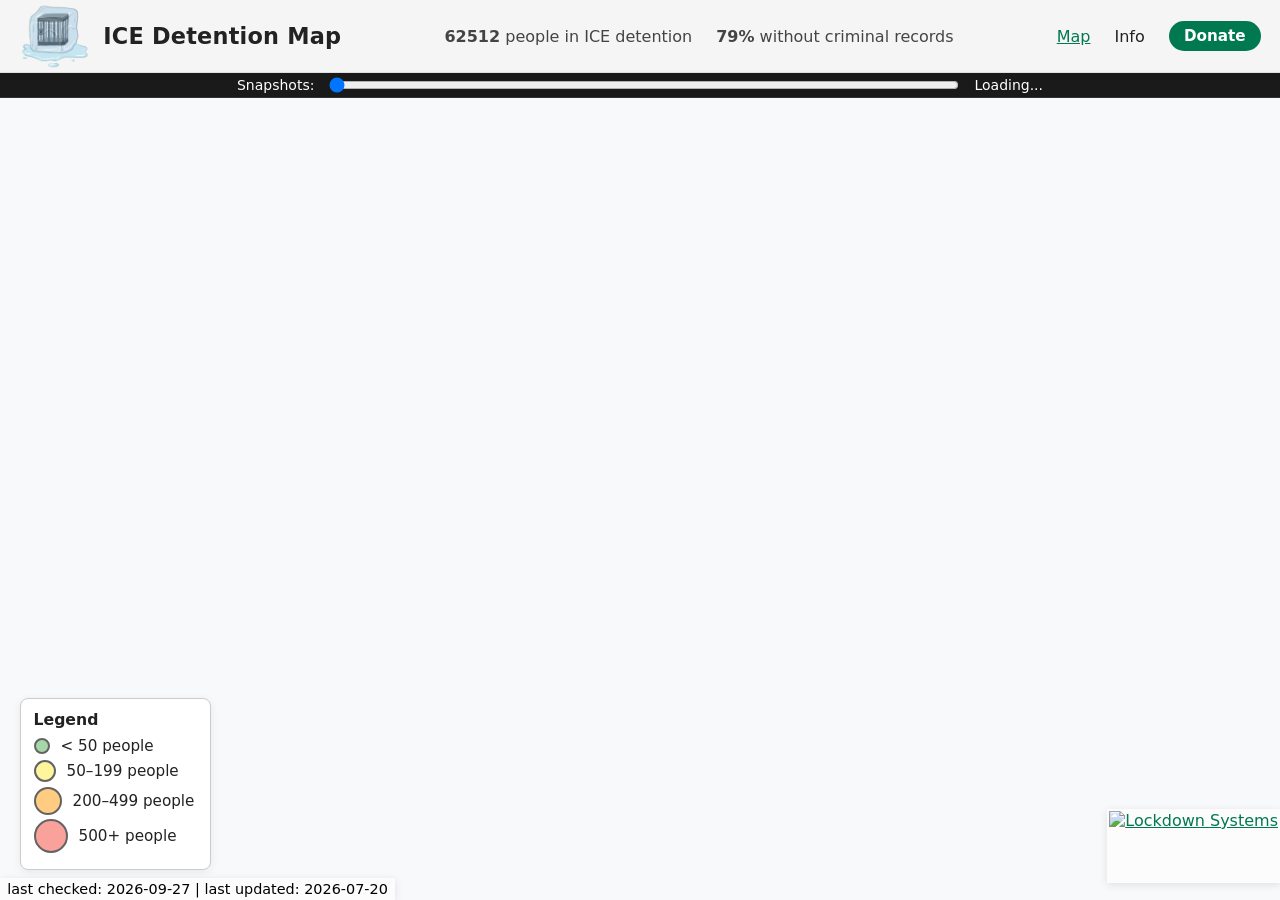
==== commit 69aab97e: "regenerate with 2026-07-20 data" ====
--- a/docs/index.html
+++ b/docs/index.html
@@ -25,7 +25,7 @@
           <img class="header-logo" src="img/logo.png" alt="Icewatch logo"/>
           <div id="header-title">ICE Detention Map</div>
         </div>
-        <div id="header-stats"><span><strong>66149</strong> people in ICE detention</span><span><strong>78%</strong> without criminal records</span></div>
+        <div id="header-stats"><span><strong>62512</strong> people in ICE detention</span><span><strong>79%</strong> without criminal records</span></div>
         <div id="header-nav">
           <a href="index.html" class="active">Map</a>
           <a href="info.html">Info</a>
@@ -76,7 +76,7 @@
       </div>
     </main>
     <div id="last-updated">
-      last checked: 2026-06-09 | last updated: 2026-04-09
+      last checked: 2026-09-27 | last updated: 2026-07-20
     </div>
     <a
       id="logo-link"
@@ -278,7 +278,7 @@
       }
 
       // timeline
-      const hData = {"2023-07-03": [{"name": "SOUTH TEXAS ICE PROCESSING CENTER", "addr": "566 VETERANS DRIVE", "city": "PEARSALL", "state": "TX", "zipc": "78061", "lat": 28.8946514, "lon": -99.1219428, "criminals": 228, "noncriminals": 1032, "threatLevels": [1145, 37, 31, 46]}, {"name": "STEWART DETENTION CENTER", "addr": "146 CCA ROAD", "city": "LUMPKIN", "state": "GA", "zipc": "31815", "lat": 32.036729905551354, "lon": -84.77148464340088, "criminals": 562, "noncriminals": 618, "threatLevels": [844, 186, 89, 61]}, {"name": "SOUTH TEXAS FAMILY RESIDENTIAL CENTER", "addr": "300 EL RANCHO WAY", "city": "DILLEY", "state": "TX", "zipc": "78017", "lat": 28.658091009808814, "lon": -99.20042911778089, "criminals": 2, "noncriminals": 1171, "threatLevels": [1171, 0, 0, 1]}, {"name": "WINN CORRECTIONAL CENTER", "addr": "560 GUM SPRING ROAD", "city": "WINNFIELD", "state": "LA", "zipc": "71483", "lat": 31.8504715684334, "lon": -92.78135647527058, "criminals": 159, "noncriminals": 947, "threatLevels": [996, 60, 21, 28]}, {"name": "MONTGOMERY ICE PROCESSING CENTER", "addr": "806 HILBIG RD", "city": "CONROE", "state": "TX", "zipc": "77301", "lat": 30.3368088, "lon": -95.4431046, "criminals": 597, "noncriminals": 402, "threatLevels": [490, 249, 128, 133]}, {"name": "OTAY MESA DETENTION CENTER (SAN DIEGO CDF)", "addr": "7488 CALZADA DE LA FUENTE", "city": "SAN DIEGO", "state": "CA", "zipc": "92154", "lat": 32.5765248, "lon": -116.9154777, "criminals": 171, "noncriminals": 794, "threatLevels": [833, 85, 27, 21]}, {"name": "ELOY FEDERAL CONTRACT FACILITY", "addr": "1705 EAST HANNA RD.", "city": "ELOY", "state": "AZ", "zipc": "85131", "lat": 32.8176772, "lon": -111.51927, "criminals": 89, "noncriminals": 847, "threatLevels": [867, 33, 18, 18]}, {"name": "MOSHANNON VALLEY CORRECTIONAL", "addr": "555 GEO Drive", "city": "PHILIPSBURG", "state": "PA", "zipc": "16866", "lat": 40.92261, "lon": -78.2417, "criminals": 602, "noncriminals": 315, "threatLevels": [619, 201, 53, 43]}, {"name": "ADAMS COUNTY DET CENTER", "addr": "20 HOBO FORK RD.", "city": "NATCHEZ", "state": "MS", "zipc": "39120", "lat": 31.5576266, "lon": -91.221126, "criminals": 19, "noncriminals": 825, "threatLevels": [838, 2, 2, 1]}, {"name": "CENTRAL LOUISIANA ICE PROCESSING CENTER (CLIPC)", "addr": "830 PINEHILL ROAD", "city": "JENA", "state": "LA", "zipc": "71342", "lat": 31.7088575, "lon": -92.1529335, "criminals": 339, "noncriminals": 441, "threatLevels": [477, 158, 65, 79]}, {"name": "PORT ISABEL", "addr": "27991 BUENA VISTA BOULEVARD", "city": "LOS FRESNOS", "state": "TX", "zipc": "78566", "lat": 26.1563622, "lon": -97.337839, "criminals": 96, "noncriminals": 677, "threatLevels": [733, 10, 8, 23]}, {"name": "KARNES COUNTY IMMIGRATION PROCESSING CENTER", "addr": "409 FM 1144", "city": "KARNES CITY", "state": "TX", "zipc": "78118", "lat": 28.8849121, "lon": -97.8977348, "criminals": 13, "noncriminals": 705, "threatLevels": [705, 0, 1, 11]}, {"name": "DENVER CONTRACT DETENTION FACILITY", "addr": "3130 N. OAKLAND ST.", "city": "AURORA", "state": "CO", "zipc": "80010", "lat": 39.7615437, "lon": -104.8498425, "criminals": 201, "noncriminals": 471, "threatLevels": [528, 93, 27, 24]}, {"name": "EL VALLE DETENTION FACILITY", "addr": "1800 INDUSTRIAL DRIVE", "city": "RAYMONDVILLE", "state": "TX", "zipc": "78580", "lat": 26.467581958871495, "lon": -97.76228788899171, "criminals": 19, "noncriminals": 584, "threatLevels": [596, 2, 2, 4]}, {"name": "TACOMA ICE PROCESSING CENTER (NORTHWEST DET CTR)", "addr": "1623 E. J STREET", "city": "TACOMA", "state": "WA", "zipc": "98421", "lat": 47.2490423, "lon": -122.4223947, "criminals": 225, "noncriminals": 339, "threatLevels": [430, 99, 23, 11]}, {"name": "JACKSON PARISH CORRECTIONAL CENTER", "addr": "327 INDUSTRIAL DRIVE", "city": "JONESBORO", "state": "LA", "zipc": "71251", "lat": 32.2158449, "lon": -92.7178317, "criminals": 9, "noncriminals": 550, "threatLevels": [555, 1, 0, 3]}, {"name": "IAH SECURE ADULT DETENTION FACILITY (POLK)", "addr": "3400 FM 350 SOUTH", "city": "LIVINGSTON", "state": "TX", "zipc": "77351", "lat": 30.6981513, "lon": -95.0057915, "criminals": 3, "noncriminals": 547, "threatLevels": [548, 0, 0, 1]}, {"name": "SOUTH LOUISIANA DETENTION CENTER", "addr": "3843 STAGG AVENUE", "city": "BASILE", "state": "LA", "zipc": "70515", "lat": 30.4866896, "lon": -92.5818666, "criminals": 68, "noncriminals": 477, "threatLevels": [480, 50, 13, 3]}, {"name": "HOUSTON CONTRACT DETENTION FACILITY", "addr": "15850 EXPORT PLAZA DRIVE", "city": "HOUSTON", "state": "TX", "zipc": "77032", "lat": 29.9508332, "lon": -95.3121699, "criminals": 3, "noncriminals": 537, "threatLevels": [537, 1, 0, 0]}, {"name": "OTERO COUNTY PROCESSING CENTER", "addr": "26 MCGREGOR RANGE ROAD", "city": "CHAPARRAL", "state": "NM", "zipc": "88081", "lat": 32.0786798, "lon": -106.2779169, "criminals": 14, "noncriminals": 518, "threatLevels": [524, 2, 3, 4]}, {"name": "BLUEBONNET DETENTION FACILITY", "addr": "400 2ND STREET", "city": "ANSON", "state": "TX", "zipc": "79501", "lat": 32.7667663, "lon": -99.8888312, "criminals": 146, "noncriminals": 382, "threatLevels": [447, 31, 20, 31]}, {"name": "IMPERIAL REGIONAL DETENTION FACILITY", "addr": "1572 GATEWAY", "city": "CALEXICO", "state": "CA", "zipc": "92231", "lat": 32.69032325025824, "lon": -115.39756848885183, "criminals": 55, "noncriminals": 465, "threatLevels": [478, 29, 8, 7]}, {"name": "PRAIRIELAND DETENTION FACILITY", "addr": "1209 SUNFLOWER LN", "city": "ALVARADO", "state": "TX", "zipc": "76009", "lat": 32.4217035, "lon": -97.1958971, "criminals": 301, "noncriminals": 210, "threatLevels": [235, 142, 67, 67]}, {"name": "EL PASO SERVICE PROCESSING CENTER", "addr": "8915 MONTANA AVE.", "city": "EL PASO", "state": "TX", "zipc": "79925", "lat": 31.7934217, "lon": -106.3691494, "criminals": 219, "noncriminals": 280, "threatLevels": [373, 55, 28, 45]}, {"name": "BROWARD TRANSITIONAL CENTER", "addr": "3900 NORTH POWERLINE ROAD", "city": "POMPANO BEACH", "state": "FL", "zipc": "33073", "lat": 26.2759099, "lon": -80.15197, "criminals": 134, "noncriminals": 365, "threatLevels": [429, 10, 27, 33]}, {"name": "KROME NORTH SERVICE PROCESSING CENTER", "addr": "18201 SOUTHWEST 12TH STREET", "city": "MIAMI", "state": "FL", "zipc": "33194", "lat": 25.7546881, "lon": -80.4896527, "criminals": 348, "noncriminals": 149, "threatLevels": [341, 115, 24, 19]}, {"name": "JOE CORLEY PROCESSING CTR", "addr": "500 HILBIG RD", "city": "CONROE", "state": "TX", "zipc": "77301", "lat": 30.3359939, "lon": -95.4481982, "criminals": 59, "noncriminals": 438, "threatLevels": [442, 24, 15, 17]}, {"name": "RICHWOOD CORRECTIONAL CENTER", "addr": "180 PINE BAYOU CIRCLE", "city": "RICHWOOD", "state": "LA", "zipc": "71202", "lat": 32.4583842, "lon": -92.0782853, "criminals": 15, "noncriminals": 456, "threatLevels": [461, 3, 2, 5]}, {"name": "T. DON HUTTO DETENTION CENTER", "addr": "1001 WELCH STREET", "city": "TAYLOR", "state": "TX", "zipc": "76574", "lat": 30.5647288, "lon": -97.4194342, "criminals": 57, "noncriminals": 319, "threatLevels": [326, 21, 11, 18]}, {"name": "CCA, FLORENCE CORRECTIONAL CENTER", "addr": "1100 BOWLING ROAD", "city": "FLORENCE", "state": "AZ", "zipc": "85132", "lat": 33.0438338, "lon": -111.371793, "criminals": 253, "noncriminals": 120, "threatLevels": [297, 48, 11, 18]}, {"name": "PINE PRAIRIE ICE PROCESSING CENTER", "addr": "1133 HAMPTON DUPRE ROAD", "city": "PINE PRAIRIE", "state": "LA", "zipc": "70576", "lat": 30.7884208, "lon": -92.4227559, "criminals": 113, "noncriminals": 236, "threatLevels": [252, 50, 25, 22]}, {"name": "FOLKSTON MAIN IPC", "addr": "3026 HWY 252 EAST", "city": "FOLKSTON", "state": "GA", "zipc": "31537", "lat": 30.876482215607357, "lon": -81.9779839158829, "criminals": 91, "noncriminals": 252, "threatLevels": [311, 8, 10, 14]}, {"name": "RIO GRANDE DETENTION CENTER", "addr": "1001 SAN RIO BOULEVARD", "city": "LAREDO", "state": "TX", "zipc": "78046", "lat": 27.379978, "lon": -99.486229, "criminals": 32, "noncriminals": 287, "threatLevels": [299, 10, 4, 7]}, {"name": "BUFFALO (BATAVIA) SERVICE PROCESSING CENTER", "addr": "4250 FEDERAL DRIVE", "city": "BATAVIA", "state": "NY", "zipc": "14020", "lat": 43.0203104, "lon": -78.2024802, "criminals": 215, "noncriminals": 100, "threatLevels": [175, 114, 13, 12]}, {"name": "RIVER CORRECTIONAL CENTER", "addr": "26362 HIGHWAY 15", "city": "FERRIDAY", "state": "LA", "zipc": "71334", "lat": 31.597253400688896, "lon": -91.55806052381577, "criminals": 10, "noncriminals": 286, "threatLevels": [288, 4, 1, 3]}, {"name": "FLORENCE SERVICE PROCESSING CENTER", "addr": "3250 NORTH PINAL PARKWAY", "city": "FLORENCE", "state": "AZ", "zipc": "85132", "lat": 33.0630048, "lon": -111.3790857, "criminals": 29, "noncriminals": 181, "threatLevels": [194, 3, 4, 9]}, {"name": "ALEXANDRIA STAGING FACILITY", "addr": "96 GEORGE THOMPSON DRIVE", "city": "ALEXANDRIA", "state": "LA", "zipc": "71303", "lat": 31.31763134573915, "lon": -92.53646128616465, "criminals": 98, "noncriminals": 105, "threatLevels": [125, 43, 17, 18]}, {"name": "LAREDO PROCESSING CENTER", "addr": "4702 EAST SAUNDERS STREET", "city": "LAREDO", "state": "TX", "zipc": "78041", "lat": 27.5294764, "lon": -99.4477731, "criminals": 24, "noncriminals": 171, "threatLevels": [176, 9, 5, 5]}, {"name": "CAROLINE DETENTION FACILITY", "addr": "11093 S.W. LEWIS MEMORIAL DRIVE", "city": "BOWLING GREEN", "state": "VA", "zipc": "22427", "lat": 38.111865502490836, "lon": -77.26723215987357, "criminals": 139, "noncriminals": 50, "threatLevels": [128, 31, 16, 14]}, {"name": "TORRANCE COUNTY DETENTION FACILITY", "addr": "209 COUNTY ROAD 49", "city": "ESTANCIA", "state": "NM", "zipc": "87016", "lat": 34.76832244015224, "lon": -106.01873793112864, "criminals": 0, "noncriminals": 186, "threatLevels": [186, 0, 0, 0]}, {"name": "WEBB COUNTY DETENTION CENTER (CCA)", "addr": "9998 SOUTH HIGHWAY 83", "city": "LAREDO", "state": "TX", "zipc": "78046", "lat": 27.4411633, "lon": -99.4786315, "criminals": 64, "noncriminals": 119, "threatLevels": [154, 16, 6, 6]}, {"name": "BAKER COUNTY SHERIFF'S OFFICE", "addr": "1 SHERIFF OFFICE DRIVE", "city": "MACCLENNY", "state": "FL", "zipc": "32063", "lat": 30.296199564670268, "lon": -82.12165470055466, "criminals": 138, "noncriminals": 40, "threatLevels": [120, 35, 14, 9]}, {"name": "DESERT VIEW", "addr": "10450 RANCHO ROAD", "city": "ADELANTO", "state": "CA", "zipc": "92301", "lat": 34.5599404, "lon": -117.4372813, "criminals": 119, "noncriminals": 41, "threatLevels": [109, 43, 7, 1]}, {"name": "ELIZABETH CONTRACT DETENTION FACILITY", "addr": "625 EVANS STREET", "city": "ELIZABETH", "state": "NJ", "zipc": "07201", "lat": 40.6662036, "lon": -74.1896718, "criminals": 34, "noncriminals": 121, "threatLevels": [132, 7, 4, 12]}, {"name": "GOLDEN STATE ANNEX", "addr": "611 FRONTAGE RD", "city": "MCFARLAND", "state": "CA", "zipc": "93250", "lat": 35.667329, "lon": -119.225036, "criminals": 150, "noncriminals": 3, "threatLevels": [66, 82, 3, 1]}, {"name": "ANNEX - FOLKSTON IPC", "addr": "3424 HIGHWAY 252 EAST", "city": "FOLKSTON", "state": "GA", "zipc": "31537", "lat": 30.875036792616953, "lon": -81.98072458889538, "criminals": 58, "noncriminals": 79, "threatLevels": [116, 14, 5, 1]}, {"name": "EDEN DETENTION CENTER", "addr": "702 E BROADWAY ST", "city": "EDEN", "state": "TX", "zipc": "76837", "lat": 31.2175083, "lon": -99.8339599, "criminals": 8, "noncriminals": 127, "threatLevels": [131, 1, 2, 1]}, {"name": "BOONE COUNTY JAIL", "addr": "3020 CONRAD LANE", "city": "BURLINGTON", "state": "KY", "zipc": "41005", "lat": 39.0373257, "lon": -84.7236669, "criminals": 101, "noncriminals": 27, "threatLevels": [78, 30, 12, 9]}, {"name": "NEVADA SOUTHERN DETENTION CENTER", "addr": "2190 EAST MESQUITE AVENUE", "city": "PAHRUMP", "state": "NV", "zipc": "89060", "lat": 36.2520145, "lon": -115.9770311, "criminals": 81, "noncriminals": 35, "threatLevels": [61, 28, 15, 11]}, {"name": "DODGE COUNTY JAIL", "addr": "215 WEST CENTRAL STREET", "city": "JUNEAU", "state": "WI", "zipc": "53039", "lat": 43.40855649830141, "lon": -88.70504618075388, "criminals": 87, "noncriminals": 28, "threatLevels": [64, 33, 10, 8]}, {"name": "SAN LUIS REGIONAL DETENTION CENTER", "addr": "406 NORTH AVENUE D", "city": "SAN LUIS", "state": "AZ", "zipc": "85349", "lat": 32.483025880176186, "lon": -114.68349442933823, "criminals": 4, "noncriminals": 101, "threatLevels": [105, 0, 0, 0]}, {"name": "PIKE COUNTY CORRECTIONAL FACILITY", "addr": "175 PIKE COUNTY BOULEVARD", "city": "LORDS VALLEY", "state": "PA", "zipc": "18428", "lat": 41.3892641952419, "lon": -75.071309115601, "criminals": 65, "noncriminals": 31, "threatLevels": [67, 18, 5, 8]}, {"name": "ALLEN PARISH PUBLIC SAFETY COMPLEX", "addr": "7340 HIGHWAY 26 WEST", "city": "OBERLIN", "state": "LA", "zipc": "70655", "lat": 30.624697320076855, "lon": -92.78388873123045, "criminals": 4, "noncriminals": 88, "threatLevels": [88, 1, 1, 2]}, {"name": "PLYMOUTH COUNTY CORRECTIONAL FACILITY", "addr": "26 LONG POND ROAD", "city": "PLYMOUTH", "state": "MA", "zipc": "02360", "lat": 41.9318079, "lon": -70.6512992, "criminals": 41, "noncriminals": 49, "threatLevels": [73, 14, 2, 1]}, {"name": "FLORENCE STAGING FACILITY", "addr": "3250 NORTH PINAL PARKWAY", "city": "FLORENCE", "state": "AZ", "zipc": "85232", "lat": 33.0640298, "lon": -111.3825565, "criminals": 17, "noncriminals": 72, "threatLevels": [85, 2, 1, 1]}, {"name": "CIBOLA COUNTY CORRECTIONAL CENTER", "addr": "2000 CIBOLA LOOP", "city": "MILAN", "state": "NM", "zipc": "87021", "lat": 35.18004057943829, "lon": -107.9072294599532, "criminals": 1, "noncriminals": 82, "threatLevels": [83, 0, 0, 0]}, {"name": "KANDIYOHI COUNTY JAIL", "addr": "2201 23RD ST NE", "city": "WILLMAR", "state": "MN", "zipc": "56201", "lat": 45.1458557, "lon": -95.0144842, "criminals": 56, "noncriminals": 27, "threatLevels": [52, 22, 5, 3]}, {"name": "ORANGE COUNTY JAIL", "addr": "110 WELLS FARM ROAD", "city": "GOSHEN", "state": "NY", "zipc": "10924", "lat": 41.4042394, "lon": -74.3606249, "criminals": 58, "noncriminals": 17, "threatLevels": [46, 12, 9, 8]}, {"name": "CALHOUN COUNTY CORRECTIONAL CENTER", "addr": "185 EAST MICHIGAN AVENUE", "city": "BATTLE CREEK", "state": "MI", "zipc": "49014", "lat": 42.3166739, "lon": -85.1758915, "criminals": 50, "noncriminals": 26, "threatLevels": [39, 20, 6, 10]}, {"name": "NYE COUNTY DETENTION CENTER, SOUTHERN (PAHRUMP)", "addr": "1520 E. BASIN ROAD", "city": "PAHRUMP", "state": "NV", "zipc": "89060", "lat": 36.220242, "lon": -115.98625, "criminals": 66, "noncriminals": 5, "threatLevels": [31, 30, 7, 3]}, {"name": "HENDERSON DETENTION CENTER", "addr": "18 E BASIC ROAD", "city": "HENDERSON", "state": "NV", "zipc": "89015", "lat": 36.0308679, "lon": -114.9780973, "criminals": 56, "noncriminals": 14, "threatLevels": [35, 16, 11, 8]}, {"name": "CHASE COUNTY DETENTION FACILITY", "addr": "301 SOUTH WALNUT STREET", "city": "COTTONWOOD FALLS", "state": "KS", "zipc": "66845", "lat": 38.367119, "lon": -96.538438, "criminals": 53, "noncriminals": 16, "threatLevels": [34, 18, 9, 7]}, {"name": "KAY COUNTY JUSTICE FACILITY", "addr": "1101 WEST DRY ROAD", "city": "NEWKIRK", "state": "OK", "zipc": "74647", "lat": 36.86806507097945, "lon": -97.06923720408514, "criminals": 33, "noncriminals": 30, "threatLevels": [41, 11, 5, 6]}, {"name": "WYATT DETENTION CENTER", "addr": "950 HIGH STREET", "city": "CENTRAL FALLS", "state": "RI", "zipc": "02863", "lat": 41.8928106, "lon": -71.3831998, "criminals": 15, "noncriminals": 45, "threatLevels": [52, 2, 2, 3]}, {"name": "STRAFFORD COUNTY CORRECTIONS", "addr": "266 COUNTY FARM ROAD", "city": "DOVER", "state": "NH", "zipc": "03820", "lat": 43.2192302, "lon": -70.9386083, "criminals": 36, "noncriminals": 23, "threatLevels": [42, 13, 2, 2]}, {"name": "SENECA COUNTY JAIL", "addr": "3040 SOUTH STATE HIGHWAY 100", "city": "TIFFIN", "state": "OH", "zipc": "44883", "lat": 41.079506331622774, "lon": -83.15386397328119, "criminals": 40, "noncriminals": 15, "threatLevels": [23, 22, 5, 5]}, {"name": "CLINTON COUNTY CORRECTIONAL FACILITY", "addr": "419 SHOEMAKER ROAD", "city": "LOCK HAVEN", "state": "PA", "zipc": "17745", "lat": 41.154748, "lon": -77.336887, "criminals": 51, "noncriminals": 2, "threatLevels": [26, 22, 5, 1]}, {"name": "MESA VERDE ICE PROCESSING CENTER", "addr": "425 GOLDEN STATE AVE", "city": "BAKERSFIELD", "state": "CA", "zipc": "93301", "lat": 35.380713, "lon": -119.0060804, "criminals": 47, "noncriminals": 0, "threatLevels": [18, 28, 0, 1]}, {"name": "SAINT CLAIR COUNTY JAIL", "addr": "1170 MICHIGAN ROAD", "city": "PORT HURON", "state": "MI", "zipc": "48060", "lat": 42.9426053, "lon": -82.4799303, "criminals": 19, "noncriminals": 25, "threatLevels": [28, 9, 3, 5]}, {"name": "IMMIGRATION CENTERS OF AMERICA FARMVILLE", "addr": "508 WATERWORKS ROAD", "city": "FARMVILLE", "state": "VA", "zipc": "23901", "lat": 37.3193665, "lon": -78.4382314, "criminals": 30, "noncriminals": 9, "threatLevels": [18, 13, 4, 3]}, {"name": "CLAY COUNTY JAIL", "addr": "611 EAST JACKSON STREET", "city": "BRAZIL", "state": "IN", "zipc": "47834", "lat": 39.5236693, "lon": -87.1191065, "criminals": 21, "noncriminals": 8, "threatLevels": [26, 3, 1, 0]}, {"name": "POTTAWATTAMIE COUNTY JAIL", "addr": "1400 BIG LAKE ROAD", "city": "COUNCIL BLUFFS", "state": "IA", "zipc": "51501", "lat": 41.284196, "lon": -95.864127, "criminals": 25, "noncriminals": 3, "threatLevels": [20, 6, 1, 1]}, {"name": "FREEBORN COUNTY ADULT DETENTION CENTER", "addr": "411 SOUTH BROADWAY AVENUE", "city": "ALBERT LEA", "state": "MN", "zipc": "56007", "lat": 43.6461475, "lon": -93.3680658, "criminals": 21, "noncriminals": 6, "threatLevels": [18, 6, 1, 3]}, {"name": "POLK COUNTY JAIL", "addr": "1985 NE 51ST PLACE", "city": "DES MOINES", "state": "IA", "zipc": "50313", "lat": 41.6534505, "lon": -93.5877727, "criminals": 18, "noncriminals": 6, "threatLevels": [18, 4, 1, 1]}, {"name": "GEAUGA COUNTY JAIL", "addr": "12450 MERRITT DR", "city": "CHARDON", "state": "OH", "zipc": "44024", "lat": 41.504827833000164, "lon": -81.19154084443294, "criminals": 11, "noncriminals": 8, "threatLevels": [13, 3, 2, 2]}, {"name": "ADELANTO ICE PROCESSING CENTER", "addr": "10250 RANCHO ROAD", "city": "ADELANTO", "state": "CA", "zipc": "92301", "lat": 34.5599467, "lon": -117.4421505, "criminals": 15, "noncriminals": 1, "threatLevels": [2, 13, 1, 0]}, {"name": "ALAMANCE COUNTY DETENTION FACILITY", "addr": "109 SOUTH MAPLE STREET", "city": "GRAHAM", "state": "NC", "zipc": "27253", "lat": 36.0684989, "lon": -79.4030356, "criminals": 14, "noncriminals": 2, "threatLevels": [15, 1, 0, 0]}, {"name": "PICKENS COUNTY DET CTR", "addr": "188 CEMETERY ST", "city": "CARROLLTON", "state": "AL", "zipc": "35447", "lat": 33.2603007, "lon": -88.0959216, "criminals": 10, "noncriminals": 5, "threatLevels": [15, 0, 0, 0]}, {"name": "MONROE COUNTY DETENTION-DORM", "addr": "7000 EAST DUNBAR ROAD", "city": "MONROE", "state": "MI", "zipc": "48161", "lat": 41.89347, "lon": -83.396328, "criminals": 3, "noncriminals": 12, "threatLevels": [14, 1, 0, 0]}, {"name": "LINN COUNTY JAIL", "addr": "53 3RD AVENUE BRIDGE", "city": "CEDAR RAPIDS", "state": "IA", "zipc": "52401", "lat": 41.9746012, "lon": -91.6692502, "criminals": 12, "noncriminals": 2, "threatLevels": [8, 4, 1, 1]}, {"name": "LIMESTONE COUNTY DETENTION CENTER", "addr": "910 NORTH TYUS STREET", "city": "GROESBECK", "state": "TX", "zipc": "76642", "lat": 31.5287835, "lon": -96.512347, "criminals": 4, "noncriminals": 10, "threatLevels": [13, 1, 0, 0]}, {"name": "HALL COUNTY DEPARTMENT OF CORRECTIONS", "addr": "110 PUBLIC SAFETY DRIVE", "city": "GRAND ISLAND", "state": "NE", "zipc": "68801", "lat": 40.92663, "lon": -98.32841, "criminals": 13, "noncriminals": 1, "threatLevels": [9, 1, 2, 2]}, {"name": "WASHOE COUNTY JAIL", "addr": "911 PARR BOULEVARD", "city": "RENO", "state": "NV", "zipc": "89512", "lat": 39.572885, "lon": -119.8106322, "criminals": 9, "noncriminals": 1, "threatLevels": [7, 2, 0, 1]}, {"name": "COLLIER COUNTY NAPLES JAIL CENTER", "addr": "3301 TAMIAMI TRAIL EAST", "city": "NAPLES", "state": "FL", "zipc": "34112", "lat": 26.12821, "lon": -81.76367, "criminals": 7, "noncriminals": 3, "threatLevels": [7, 0, 1, 1]}, {"name": "HONOLULU FEDERAL DETENTION CENTER", "addr": "351 ELLIOTT ST.", "city": "HONOLULU", "state": "HI", "zipc": "96819", "lat": 21.3332122, "lon": -157.9283542, "criminals": 6, "noncriminals": 4, "threatLevels": [4, 4, 1, 0]}, {"name": "COASTAL BEND DETENTION FACILITY", "addr": "4909 FM (FARM TO MARKET) 2826", "city": "ROBSTOWN", "state": "TX", "zipc": "78380", "lat": 27.68747, "lon": -97.603038, "criminals": 3, "noncriminals": 5, "threatLevels": [7, 1, 1, 0]}, {"name": "CHIPPEWA COUNTY SSM", "addr": "325 COURT STREET", "city": "SAULT SAINTE MARIE", "state": "MI", "zipc": "49783", "lat": 46.4978274, "lon": -84.3458916, "criminals": 4, "noncriminals": 3, "threatLevels": [7, 0, 0, 0]}, {"name": "DALLAS COUNTY JAIL - LEW STERRETT JUSTICE CENTER", "addr": "111 WEST COMMERCE STREET", "city": "DALLAS", "state": "TX", "zipc": "75202", "lat": 32.7746483, "lon": -96.8243069, "criminals": 3, "noncriminals": 3, "threatLevels": [7, 0, 0, 0]}, {"name": "DEPARTMENT OF CORRECTIONS HAGATNA", "addr": "203 ASPINALL AVENUE", "city": "HAGATNA", "state": "GU", "zipc": "96910", "lat": 13.4759906, "lon": 144.7504835, "criminals": 6, "noncriminals": 0, "threatLevels": [1, 5, 0, 0]}, {"name": "HANCOCK CO PUB SFTY CPLX", "addr": "8450 HIGHWAY 90", "city": "BAY ST. LOUIS", "state": "MS", "zipc": "39520", "lat": 30.303815869350622, "lon": -89.4759421177441, "criminals": 2, "noncriminals": 3, "threatLevels": [6, 0, 0, 0]}, {"name": "GUAYNABO MDC (SAN JUAN)", "addr": "HWY 28 INTSECT OF ROAD 165", "city": "SAN JUAN", "state": "PR", "zipc": "00939", "lat": 18.42416, "lon": -66.104223, "criminals": 4, "noncriminals": 1, "threatLevels": [5, 0, 0, 0]}, {"name": "SOUTH CENTRAL REGIONAL JAIL", "addr": "1001 CENTRE WAY", "city": "CHARLESTON", "state": "WV", "zipc": "25309", "lat": 38.313356, "lon": -81.7110596, "criminals": 4, "noncriminals": 0, "threatLevels": [4, 0, 0, 0]}, {"name": "MADISON COUNTY JAIL", "addr": "2935 HIGHWAY 51", "city": "CANTON", "state": "MS", "zipc": "39046", "lat": 32.58677735093389, "lon": -90.04526320050026, "criminals": 3, "noncriminals": 1, "threatLevels": [4, 0, 0, 0]}, {"name": "SALT LAKE COUNTY METRO JAIL", "addr": "3415 SOUTH 900 WEST", "city": "SALT LAKE CITY", "state": "UT", "zipc": "84119", "lat": 40.7259591, "lon": -111.9169442, "criminals": 3, "noncriminals": 1, "threatLevels": [3, 0, 0, 0]}, {"name": "NORTHWEST STATE CORRECTIONAL CENTER", "addr": "3649 LOWER NEWTON ROAD", "city": "SWANTON", "state": "VT", "zipc": "05488", "lat": 44.850448, "lon": -73.13328, "criminals": 0, "noncriminals": 3, "threatLevels": [4, 0, 0, 0]}, {"name": "TULSA COUNTY JAIL (DAVID L. MOSS JUSTICE CTR)", "addr": "300 NORTH DENVER AVENUE", "city": "TULSA", "state": "OK", "zipc": "74103", "lat": 36.1572816, "lon": -95.9990129, "criminals": 2, "noncriminals": 1, "threatLevels": [3, 0, 0, 0]}, {"name": "ELMORE COUNTY JAIL", "addr": "2255 E. 8TH NORTH", "city": "MOUNTAIN HOME", "state": "ID", "zipc": "83647", "lat": 43.1363262, "lon": -115.6730371, "criminals": 3, "noncriminals": 0, "threatLevels": [2, 1, 0, 0]}, {"name": "CLINTON COUNTY JAIL", "addr": "25 MCCARTHY DRIVE", "city": "PLATTSBURGH", "state": "NY", "zipc": "12901", "lat": 44.7204627, "lon": -73.467472, "criminals": 2, "noncriminals": 1, "threatLevels": [3, 0, 0, 0]}, {"name": "ROBERT A. DEYTON DETENTION FACILITY", "addr": "11866 HASTINGS BRIDGE RD", "city": "LOVEJOY", "state": "GA", "zipc": "30250", "lat": 33.4347131, "lon": -84.3059984, "criminals": 2, "noncriminals": 1, "threatLevels": [2, 0, 0, 0]}, {"name": "PINELLAS COUNTY JAIL", "addr": "14400 49TH STREET NORTH", "city": "CLEARWATER", "state": "FL", "zipc": "33762", "lat": 27.903511036240065, "lon": -82.70346139830698, "criminals": 1, "noncriminals": 1, "threatLevels": [3, 0, 0, 0]}, {"name": "SHERBURNE COUNTY JAIL", "addr": "13880 BUSINESS CENTER DRIVE", "city": "ELK RIVER", "state": "MN", "zipc": "55330", "lat": 45.3037535, "lon": -93.6200234, "criminals": 2, "noncriminals": 0, "threatLevels": [0, 2, 0, 0]}, {"name": "JEFFERSON COUNTY JAIL", "addr": "200 COURTHOUSE WAY", "city": "RIGBY", "state": "ID", "zipc": "83442", "lat": 43.67917, "lon": -111.910981, "criminals": 2, "noncriminals": 0, "threatLevels": [2, 0, 0, 0]}, {"name": "KNOX COUNTY DETENTION FACILITY", "addr": "5001 Maloneyville Rd", "city": "Knoxville", "state": "TN", "zipc": "37918", "lat": 36.08502, "lon": -83.84114, "criminals": 2, "noncriminals": 0, "threatLevels": [2, 0, 0, 0]}, {"name": "PHELPS COUNTY JAIL", "addr": "715 5TH AVENUE", "city": "HOLDREGE", "state": "NE", "zipc": "68949", "lat": 40.4390467, "lon": -99.3704014, "criminals": 1, "noncriminals": 0, "threatLevels": [2, 0, 0, 0]}, {"name": "MINICASSIA DETENTION CENTER", "addr": "1415 ALBION AVENUE", "city": "BURLEY", "state": "ID", "zipc": "83318", "lat": 42.5352803, "lon": -113.7918093, "criminals": 2, "noncriminals": 0, "threatLevels": [2, 0, 0, 0]}, {"name": "LEXINGTON COUNTY JAIL", "addr": "521 GIBSON ROAD", "city": "LEXINGTON", "state": "SC", "zipc": "29072", "lat": 33.9784808, "lon": -81.2508399, "criminals": 1, "noncriminals": 0, "threatLevels": [2, 0, 0, 0]}, {"name": "SAIPAN DEPARTMENT OF CORRECTIONS (SUSUPE)", "addr": "TEKKEN ST., SUSUPE VILLAGE", "city": "SAIPAN", "state": "MP", "zipc": "96950", "lat": 15.146185, "lon": 145.70243, "criminals": 1, "noncriminals": 0, "threatLevels": [0, 1, 0, 0]}, {"name": "ORANGE COUNTY JAIL", "addr": "3855 SOUTH JOHN YOUNG PARKWAY", "city": "ORLANDO", "state": "FL", "zipc": "32839", "lat": 28.50402318562143, "lon": -81.41636787360717, "criminals": 1, "noncriminals": 1, "threatLevels": [1, 0, 0, 0]}, {"name": "LA PAZ COUNTY ADULT DETENTION FACILITY", "addr": "1109 ARIZONA AVE.", "city": "PARKER", "state": "AZ", "zipc": "85344", "lat": 34.1454944, "lon": -114.2903444, "criminals": 1, "noncriminals": 0, "threatLevels": [1, 0, 0, 0]}, {"name": "RANDALL COUNTY JAIL", "addr": "9100 SOUTH GEORGIA STREET", "city": "AMARILLO", "state": "TX", "zipc": "79118", "lat": 35.115349, "lon": -101.86735, "criminals": 1, "noncriminals": 0, "threatLevels": [1, 0, 0, 0]}, {"name": "CASCADE COUNTY JAIL (MONTANA)", "addr": "3800 ULM NORTH FRONTAGE ROAD", "city": "GREAT FALLS", "state": "MT", "zipc": "59404", "lat": 47.4603145, "lon": -111.404435, "criminals": 1, "noncriminals": 0, "threatLevels": [1, 0, 0, 0]}, {"name": "BURNET COUNTY JAIL", "addr": "JAIL ADMINISTRATOR", "city": "BURNET", "state": "TX", "zipc": "78611", "lat": 30.758316, "lon": -98.227746, "criminals": 1, "noncriminals": 0, "threatLevels": [1, 0, 0, 0]}, {"name": "WASHINGTON COUNTY DETENTION CENTER", "addr": "1155 WEST CLYDESDALE DRIVE", "city": "FAYETTEVILLE", "state": "AR", "zipc": "72701", "lat": 36.0340715, "lon": -94.175948, "criminals": 1, "noncriminals": 0, "threatLevels": [1, 0, 0, 0]}, {"name": "CHITTENDEN REGIONAL CORRECTIONAL FACILITY", "addr": "7 FARRELL STREET", "city": "SOUTH BURLINGTON", "state": "VT", "zipc": "05403", "lat": 44.4464191, "lon": -73.2054841, "criminals": 0, "noncriminals": 1, "threatLevels": [1, 0, 0, 0]}, {"name": "WESTERN VIRGINIA REGIONAL JAIL", "addr": "5885 W RIVER RD", "city": "SALEM", "state": "VA", "zipc": "24153", "lat": 37.250881, "lon": -80.170341, "criminals": 0, "noncriminals": 0, "threatLevels": [1, 0, 0, 0]}, {"name": "SEBASTIAN COUNTY DETENTION CENTER", "addr": "801 SOUTH A STREET", "city": "FORT SMITH", "state": "AR", "zipc": "72901", "lat": 35.3822229, "lon": -94.422565, "criminals": 0, "noncriminals": 0, "threatLevels": [0, 0, 0, 0]}, {"name": "MIDLAND COUNTY DETENTION CENTER", "addr": "400 S MAIN STREET", "city": "MIDLAND", "state": "TX", "zipc": "79701", "lat": 31.994252, "lon": -102.074372, "criminals": 0, "noncriminals": 0, "threatLevels": [0, 0, 0, 0]}, {"name": "DALE G. HAILE DETENTION CENTER", "addr": "1115 ALBANY", "city": "CALDWELL", "state": "ID", "zipc": "83605", "lat": 43.6654377, "lon": -116.6819705, "criminals": 0, "noncriminals": 0, "threatLevels": [0, 0, 0, 0]}, {"name": "NORTHERN REGIONAL JAIL", "addr": "112 Northern Regional Correctional Drive", "city": "MOUNDSVILLE", "state": "WV", "zipc": "26041", "lat": 39.90937, "lon": -80.72942, "criminals": 0, "noncriminals": 0, "threatLevels": [0, 0, 0, 0]}, {"name": "DORCHESTER CO DET CTR", "addr": "220 HODGE ROAD", "city": "SUMMERVILLE", "state": "SC", "zipc": "29483", "lat": 33.057383, "lon": -80.220865, "criminals": 0, "noncriminals": 0, "threatLevels": [0, 0, 0, 0]}, {"name": "[1] (STFRCTX) SOUTH TEXAS FAMILY RESIDENTIAL CENTER houses single adults and no longer house family units as of 12/11/21.", "addr": "nan", "city": "nan", "state": "nan", "zipc": "", "lat": 21.969172, "lon": 120.756486, "criminals": 0, "noncriminals": 0, "threatLevels": [0, 0, 0, 0]}, {"name": "[2] (KRNRCTX) KARNES COUNTY IMMIGRATION PROCESSING CENTER houses single adults and no longer house family units as of 11/10/21.", "addr": "nan", "city": "nan", "state": "nan", "zipc": "", "lat": 21.969172, "lon": 120.756486, "criminals": 0, "noncriminals": 0, "threatLevels": [0, 0, 0, 0]}, {"name": "*ODO inspections are conducted on a semi-annual basis.", "addr": "nan", "city": "nan", "state": "nan", "zipc": "", "lat": 21.969172, "lon": 120.756486, "criminals": 0, "noncriminals": 0, "threatLevels": [0, 0, 0, 0]}, {"name": "*ODO Inspection end date reflects the date that the report was finalized.", "addr": "nan", "city": "nan", "state": "nan", "zipc": "", "lat": 21.969172, "lon": 120.756486, "criminals": 0, "noncriminals": 0, "threatLevels": [0, 0, 0, 0]}, {"name": "*N/A final inspection rating indicates a mid year ODO inspection that does not have a final rating", "addr": "nan", "city": "nan", "state": "nan", "zipc": "", "lat": 21.969172, "lon": 120.756486, "criminals": 0, "noncriminals": 0, "threatLevels": [0, 0, 0, 0]}, {"name": "*Blank space in the ODO inspection sections denote no inspection completed as of the date of the report.", "addr": "nan", "city": "nan", "state": "nan", "zipc": "", "lat": 21.969172, "lon": 120.756486, "criminals": 0, "noncriminals": 0, "threatLevels": [0, 0, 0, 0]}, {"name": "Lexington Failure:  This is a USMS contracted facility that had a Special Review conduct by ODO and receives a rating for \u201c information purpose only \u201d.  It does NOT count against the Performance Measure.", "addr": "nan", "city": "nan", "state": "nan", "zipc": "", "lat": 21.969172, "lon": 120.756486, "criminals": 0, "noncriminals": 0, "threatLevels": [0, 0, 0, 0]}], "2021-05-30": [{"name": "STEWART DETENTION CENTER", "addr": "146 CCA ROAD", "city": "LUMPKIN", "state": "GA", "zipc": "31815", "lat": 32.036729905551354, "lon": -84.77148464340088, "criminals": 482, "noncriminals": 240, "threatLevels": [242, 283, 103, 93]}, {"name": "SOUTH TEXAS ICE PROCESSING CENTER", "addr": "566 VETERANS DRIVE", "city": "PEARSALL", "state": "TX", "zipc": "78061", "lat": 28.8946514, "lon": -99.1219428, "criminals": 233, "noncriminals": 425, "threatLevels": [425, 74, 72, 86]}, {"name": "LASALLE ICE PROCESSING CENTER (JENA)", "addr": "830 PINEHILL ROAD", "city": "JENA", "state": "LA", "zipc": "71342", "lat": 31.7088575, "lon": -92.1529335, "criminals": 212, "noncriminals": 282, "threatLevels": [282, 111, 37, 65]}, {"name": "LA PALMA CORRECTIONAL CENTER", "addr": "5501 NORTH LA PALMA ROAD", "city": "ELOY", "state": "AZ", "zipc": "85131", "lat": 32.7556798, "lon": -111.5333168, "criminals": 114, "noncriminals": 309, "threatLevels": [310, 46, 25, 41]}, {"name": "BLUEBONNET DETENTION FACILITY", "addr": "400 2ND STREET", "city": "ANSON", "state": "TX", "zipc": "79501", "lat": 32.7667663, "lon": -99.8888312, "criminals": 277, "noncriminals": 137, "threatLevels": [139, 151, 66, 58]}, {"name": "PORT ISABEL", "addr": "27991 BUENA VISTA BOULEVARD", "city": "LOS FRESNOS", "state": "TX", "zipc": "78566", "lat": 26.1563622, "lon": -97.337839, "criminals": 74, "noncriminals": 331, "threatLevels": [334, 26, 22, 23]}, {"name": "WINN CORRECTIONAL CENTER", "addr": "560 GUM SPRING ROAD", "city": "WINNFIELD", "state": "LA", "zipc": "71483", "lat": 31.8504715684334, "lon": -92.78135647527058, "criminals": 175, "noncriminals": 225, "threatLevels": [226, 91, 39, 45]}, {"name": "ADELANTO ICE PROCESSING CENTER", "addr": "10250 RANCHO ROAD", "city": "ADELANTO", "state": "CA", "zipc": "92301", "lat": 34.5599467, "lon": -117.4421505, "criminals": 328, "noncriminals": 49, "threatLevels": [49, 231, 70, 26]}, {"name": "BROWARD TRANSITIONAL CENTER", "addr": "3900 NORTH POWERLINE ROAD", "city": "POMPANO BEACH", "state": "FL", "zipc": "33073", "lat": 26.2759099, "lon": -80.15197, "criminals": 86, "noncriminals": 288, "threatLevels": [288, 7, 28, 50]}, {"name": "MONTGOMERY ICE PROCESSING CENTER", "addr": "806 HILBIG RD", "city": "CONROE", "state": "TX", "zipc": "77301", "lat": 30.3368088, "lon": -95.4431046, "criminals": 191, "noncriminals": 179, "threatLevels": [176, 99, 49, 46]}, {"name": "IRWIN COUNTY DETENTION CENTER", "addr": "132 COTTON DRIVE", "city": "OCILLA", "state": "GA", "zipc": "31772", "lat": 31.5825364, "lon": -83.2566799, "criminals": 231, "noncriminals": 119, "threatLevels": [121, 146, 42, 41]}, {"name": "OTAY MESA DETENTION CENTER (SAN DIEGO CDF)", "addr": "7488 CALZADA DE LA FUENTE", "city": "SAN DIEGO", "state": "CA", "zipc": "92154", "lat": 32.5765248, "lon": -116.9154777, "criminals": 168, "noncriminals": 173, "threatLevels": [174, 97, 32, 39]}, {"name": "KROME NORTH SERVICE PROCESSING CENTER", "addr": "18201 SOUTHWEST 12TH STREET", "city": "MIAMI", "state": "FL", "zipc": "33194", "lat": 25.7546881, "lon": -80.4896527, "criminals": 228, "noncriminals": 111, "threatLevels": [111, 139, 52, 38]}, {"name": "EL PASO SERVICE PROCESSING CENTER", "addr": "8915 MONTANA AVE.", "city": "EL PASO", "state": "TX", "zipc": "79925", "lat": 31.7934217, "lon": -106.3691494, "criminals": 111, "noncriminals": 227, "threatLevels": [228, 61, 24, 25]}, {"name": "TACOMA ICE PROCESSING CENTER (NORTHWEST DET CTR)", "addr": "1623 E. J STREET", "city": "TACOMA", "state": "WA", "zipc": "98421", "lat": 47.2490423, "lon": -122.4223947, "criminals": 274, "noncriminals": 61, "threatLevels": [62, 194, 43, 37]}, {"name": "YORK COUNTY PRISON", "addr": "3400 CONCORD ROAD", "city": "YORK", "state": "PA", "zipc": "17402", "lat": 39.9864703, "lon": -76.6624278, "criminals": 250, "noncriminals": 81, "threatLevels": [84, 146, 50, 51]}, {"name": "ELOY FEDERAL CONTRACT FACILITY", "addr": "1705 EAST HANNA RD.", "city": "ELOY", "state": "AZ", "zipc": "85131", "lat": 32.8176772, "lon": -111.51927, "criminals": 110, "noncriminals": 213, "threatLevels": [215, 46, 25, 37]}, {"name": "PRAIRIELAND DETENTION FACILITY", "addr": "1209 SUNFLOWER LN", "city": "ALVARADO", "state": "TX", "zipc": "76009", "lat": 32.4217035, "lon": -97.1958971, "criminals": 207, "noncriminals": 113, "threatLevels": [115, 117, 43, 45]}, {"name": "ADAMS COUNTY DET CENTER", "addr": "20 HOBO FORK RD.", "city": "NATCHEZ", "state": "MS", "zipc": "39120", "lat": 31.5576266, "lon": -91.221126, "criminals": 140, "noncriminals": 169, "threatLevels": [170, 73, 31, 35]}, {"name": "IMPERIAL REGIONAL DETENTION FACILITY", "addr": "1572 GATEWAY", "city": "CALEXICO", "state": "CA", "zipc": "92231", "lat": 32.69032325025824, "lon": -115.39756848885183, "criminals": 62, "noncriminals": 239, "threatLevels": [240, 44, 9, 9]}, {"name": "LA PALMA CORRECTION CENTER - APSO", "addr": "5501 NORTH LA PALMA ROAD", "city": "ELOY", "state": "AZ", "zipc": "85131", "lat": 32.7556798, "lon": -111.5333168, "criminals": 135, "noncriminals": 162, "threatLevels": [164, 69, 27, 37]}, {"name": "EL VALLE DETENTION FACILITY", "addr": "1800 INDUSTRIAL DRIVE", "city": "RAYMONDVILLE", "state": "TX", "zipc": "78580", "lat": 26.467581958871495, "lon": -97.76228788899171, "criminals": 55, "noncriminals": 235, "threatLevels": [237, 30, 11, 12]}, {"name": "GLADES COUNTY DETENTION CENTER", "addr": "1297 EAST SR 78", "city": "MOORE HAVEN", "state": "FL", "zipc": "33471", "lat": 26.83880034675664, "lon": -81.12392113131328, "criminals": 206, "noncriminals": 83, "threatLevels": [83, 115, 56, 36]}, {"name": "BUFFALO (BATAVIA) SERVICE PROCESSING CENTER", "addr": "4250 FEDERAL DRIVE", "city": "BATAVIA", "state": "NY", "zipc": "14020", "lat": 43.0203104, "lon": -78.2024802, "criminals": 209, "noncriminals": 55, "threatLevels": [54, 157, 35, 17]}, {"name": "PINE PRAIRIE ICE PROCESSING CENTER", "addr": "1133 HAMPTON DUPRE ROAD", "city": "PINE PRAIRIE", "state": "LA", "zipc": "70576", "lat": 30.7884208, "lon": -92.4227559, "criminals": 102, "noncriminals": 127, "threatLevels": [127, 48, 16, 38]}, {"name": "DENVER CONTRACT DETENTION FACILITY", "addr": "3130 N. OAKLAND ST.", "city": "AURORA", "state": "CO", "zipc": "80010", "lat": 39.7615437, "lon": -104.8498425, "criminals": 178, "noncriminals": 50, "threatLevels": [51, 119, 40, 20]}, {"name": "ESSEX COUNTY CORRECTIONAL FACILITY", "addr": "354 DOREMUS AVENUE", "city": "NEWARK", "state": "NJ", "zipc": "07105", "lat": 40.7128611, "lon": -74.1304126, "criminals": 132, "noncriminals": 83, "threatLevels": [84, 87, 13, 31]}, {"name": "SOUTH TEXAS FAMILY RESIDENTIAL CENTER", "addr": "300 EL RANCHO WAY", "city": "DILLEY", "state": "TX", "zipc": "78017", "lat": 28.658091009808814, "lon": -99.20042911778089, "criminals": 1, "noncriminals": 210, "threatLevels": [210, 0, 0, 1]}, {"name": "HOUSTON CONTRACT DETENTION FACILITY", "addr": "15850 EXPORT PLAZA DRIVE", "city": "HOUSTON", "state": "TX", "zipc": "77032", "lat": 29.9508332, "lon": -95.3121699, "criminals": 87, "noncriminals": 118, "threatLevels": [117, 36, 26, 27]}, {"name": "OTERO COUNTY PROCESSING CENTER", "addr": "26 MCGREGOR RANGE ROAD", "city": "CHAPARRAL", "state": "NM", "zipc": "88081", "lat": 32.0786798, "lon": -106.2779169, "criminals": 82, "noncriminals": 114, "threatLevels": [113, 46, 19, 17]}, {"name": "BAKER COUNTY SHERIFF'S OFFICE", "addr": "1 SHERIFF OFFICE DRIVE", "city": "MACCLENNY", "state": "FL", "zipc": "32063", "lat": 30.296199564670268, "lon": -82.12165470055466, "criminals": 133, "noncriminals": 53, "threatLevels": [53, 81, 29, 23]}, {"name": "BERGEN COUNTY JAIL", "addr": "160 SOUTH RIVER STREET", "city": "HACKENSACK", "state": "NJ", "zipc": "07601", "lat": 40.8738731, "lon": -74.0390422, "criminals": 127, "noncriminals": 56, "threatLevels": [54, 72, 27, 29]}, {"name": "CAROLINE DETENTION FACILITY", "addr": "11093 S.W. LEWIS MEMORIAL DRIVE", "city": "BOWLING GREEN", "state": "VA", "zipc": "22427", "lat": 38.111865502490836, "lon": -77.26723215987357, "criminals": 138, "noncriminals": 38, "threatLevels": [39, 67, 43, 27]}, {"name": "RICHWOOD CORRECTIONAL CENTER", "addr": "180 PINE BAYOU CIRCLE", "city": "RICHWOOD", "state": "LA", "zipc": "71202", "lat": 32.4583842, "lon": -92.0782853, "criminals": 33, "noncriminals": 139, "threatLevels": [139, 14, 9, 10]}, {"name": "RIO GRANDE DETENTION CENTER", "addr": "1001 SAN RIO BOULEVARD", "city": "LAREDO", "state": "TX", "zipc": "78046", "lat": 27.379978, "lon": -99.486229, "criminals": 50, "noncriminals": 110, "threatLevels": [110, 23, 9, 19]}, {"name": "RIVER CORRECTIONAL CENTER", "addr": "26362 HIGHWAY 15", "city": "FERRIDAY", "state": "LA", "zipc": "71334", "lat": 31.597253400688896, "lon": -91.55806052381577, "criminals": 30, "noncriminals": 121, "threatLevels": [121, 10, 9, 10]}, {"name": "LIMESTONE COUNTY DETENTION CENTER", "addr": "910 NORTH TYUS STREET", "city": "GROESBECK", "state": "TX", "zipc": "76642", "lat": 31.5287835, "lon": -96.512347, "criminals": 37, "noncriminals": 107, "threatLevels": [107, 10, 10, 18]}, {"name": "ALEXANDRIA STAGING FACILITY", "addr": "96 GEORGE THOMPSON DRIVE", "city": "ALEXANDRIA", "state": "LA", "zipc": "71303", "lat": 31.31763134573915, "lon": -92.53646128616465, "criminals": 87, "noncriminals": 51, "threatLevels": [51, 50, 19, 18]}, {"name": "HENDERSON DETENTION CENTER", "addr": "18 E BASIC ROAD", "city": "HENDERSON", "state": "NV", "zipc": "89015", "lat": 36.0308679, "lon": -114.9780973, "criminals": 95, "noncriminals": 36, "threatLevels": [36, 44, 30, 20]}, {"name": "FOLKSTON MAIN IPC", "addr": "3026 HWY 252 EAST", "city": "FOLKSTON", "state": "GA", "zipc": "31537", "lat": 30.876482215607357, "lon": -81.9779839158829, "criminals": 74, "noncriminals": 53, "threatLevels": [54, 30, 24, 18]}, {"name": "CALHOUN COUNTY CORRECTIONAL CENTER", "addr": "185 EAST MICHIGAN AVENUE", "city": "BATTLE CREEK", "state": "MI", "zipc": "49014", "lat": 42.3166739, "lon": -85.1758915, "criminals": 97, "noncriminals": 25, "threatLevels": [25, 51, 22, 24]}, {"name": "MCHENRY COUNTY CORRECTIONAL FACILITY", "addr": "2200 NORTH SEMINARY AVENUE", "city": "WOODSTOCK", "state": "IL", "zipc": "60098", "lat": 42.3409678, "lon": -88.4405239, "criminals": 77, "noncriminals": 39, "threatLevels": [40, 45, 17, 15]}, {"name": "ELIZABETH CONTRACT DETENTION FACILITY", "addr": "625 EVANS STREET", "city": "ELIZABETH", "state": "NJ", "zipc": "07201", "lat": 40.6662036, "lon": -74.1896718, "criminals": 30, "noncriminals": 84, "threatLevels": [84, 7, 6, 18]}, {"name": "IMMIGRATION CENTERS OF AMERICA FARMVILLE", "addr": "508 WATERWORKS ROAD", "city": "FARMVILLE", "state": "VA", "zipc": "23901", "lat": 37.3193665, "lon": -78.4382314, "criminals": 93, "noncriminals": 19, "threatLevels": [19, 52, 27, 14]}, {"name": "EDEN DETENTION CENTER", "addr": "702 E BROADWAY ST", "city": "EDEN", "state": "TX", "zipc": "76837", "lat": 31.2175083, "lon": -99.8339599, "criminals": 75, "noncriminals": 31, "threatLevels": [31, 53, 14, 8]}, {"name": "ETOWAH COUNTY JAIL (ALABAMA)", "addr": "827 FORREST AVENUE", "city": "GADSDEN", "state": "AL", "zipc": "35901", "lat": 34.0161208, "lon": -86.012499, "criminals": 53, "noncriminals": 51, "threatLevels": [51, 34, 9, 9]}, {"name": "CCA, FLORENCE CORRECTIONAL CENTER", "addr": "1100 BOWLING ROAD", "city": "FLORENCE", "state": "AZ", "zipc": "85132", "lat": 33.0438338, "lon": -111.371793, "criminals": 16, "noncriminals": 85, "threatLevels": [86, 9, 3, 3]}, {"name": "KARNES COUNTY RESIDENTIAL CENTER", "addr": "409 FM 1144", "city": "KARNES CITY", "state": "TX", "zipc": "78118", "lat": 28.8849121, "lon": -97.8977348, "criminals": 0, "noncriminals": 98, "threatLevels": [99, 0, 0, 0]}, {"name": "BUTLER COUNTY JAIL", "addr": "705 HANOVER STREET", "city": "HAMILTON", "state": "OH", "zipc": "45011", "lat": 39.3881265, "lon": -84.55588, "criminals": 68, "noncriminals": 26, "threatLevels": [26, 25, 20, 23]}, {"name": "PLYMOUTH COUNTY CORRECTIONAL FACILITY", "addr": "26 LONG POND ROAD", "city": "PLYMOUTH", "state": "MA", "zipc": "02360", "lat": 41.9318079, "lon": -70.6512992, "criminals": 51, "noncriminals": 38, "threatLevels": [38, 29, 9, 13]}, {"name": "PULASKI COUNTY JAIL", "addr": "1026 SHAWNEE COLLEGE ROAD", "city": "ULLIN", "state": "IL", "zipc": "62992", "lat": 37.2718895, "lon": -89.1648525, "criminals": 59, "noncriminals": 28, "threatLevels": [29, 29, 18, 13]}, {"name": "SOUTH LOUISIANA DETENTION CENTER", "addr": "3843 STAGG AVENUE", "city": "BASILE", "state": "LA", "zipc": "70515", "lat": 30.4866896, "lon": -92.5818666, "criminals": 28, "noncriminals": 58, "threatLevels": [58, 21, 4, 3]}, {"name": "LAREDO PROCESSING CENTER", "addr": "4702 EAST SAUNDERS STREET", "city": "LAREDO", "state": "TX", "zipc": "78041", "lat": 27.5294764, "lon": -99.4477731, "criminals": 29, "noncriminals": 55, "threatLevels": [55, 11, 9, 8]}, {"name": "NEVADA SOUTHERN DETENTION CENTER", "addr": "2190 EAST MESQUITE AVENUE", "city": "PAHRUMP", "state": "NV", "zipc": "89060", "lat": 36.2520145, "lon": -115.9770311, "criminals": 55, "noncriminals": 28, "threatLevels": [28, 29, 16, 10]}, {"name": "GOLDEN STATE ANNEX", "addr": "611 FRONTAGE RD", "city": "MCFARLAND", "state": "CA", "zipc": "93250", "lat": 35.667329, "lon": -119.225036, "criminals": 79, "noncriminals": 4, "threatLevels": [4, 66, 8, 4]}, {"name": "CLINTON COUNTY CORRECTIONAL FACILITY", "addr": "419 SHOEMAKER ROAD", "city": "LOCK HAVEN", "state": "PA", "zipc": "17745", "lat": 41.154748, "lon": -77.336887, "criminals": 82, "noncriminals": 0, "threatLevels": [1, 55, 24, 2]}, {"name": "OKMULGEE COUNTY JAIL", "addr": "314 W. 7TH STREET", "city": "OKMULGEE", "state": "OK", "zipc": "74447", "lat": 35.6223763, "lon": -95.9742361, "criminals": 45, "noncriminals": 37, "threatLevels": [37, 33, 7, 5]}, {"name": "FLORENCE SERVICE PROCESSING CENTER", "addr": "3250 NORTH PINAL PARKWAY", "city": "FLORENCE", "state": "AZ", "zipc": "85132", "lat": 33.0630048, "lon": -111.3790857, "criminals": 36, "noncriminals": 45, "threatLevels": [46, 17, 8, 11]}, {"name": "STRAFFORD COUNTY CORRECTIONS", "addr": "266 COUNTY FARM ROAD", "city": "DOVER", "state": "NH", "zipc": "03820", "lat": 43.2192302, "lon": -70.9386083, "criminals": 41, "noncriminals": 38, "threatLevels": [38, 23, 8, 10]}, {"name": "HUDSON COUNTY CORRECTIONAL CENTER", "addr": "30-35 HACKENSACK AVE.", "city": "KEARNY", "state": "NJ", "zipc": "07032", "lat": 40.7271471, "lon": -74.1049482, "criminals": 59, "noncriminals": 19, "threatLevels": [18, 33, 14, 12]}, {"name": "IAH SECURE ADULT DETENTION FACILITY (POLK)", "addr": "3400 FM 350 SOUTH", "city": "LIVINGSTON", "state": "TX", "zipc": "77351", "lat": 30.6981513, "lon": -95.0057915, "criminals": 38, "noncriminals": 37, "threatLevels": [37, 17, 12, 9]}, {"name": "KANDIYOHI COUNTY JAIL", "addr": "2201 23RD ST NE", "city": "WILLMAR", "state": "MN", "zipc": "56201", "lat": 45.1458557, "lon": -95.0144842, "criminals": 57, "noncriminals": 17, "threatLevels": [16, 32, 12, 14]}, {"name": "DODGE COUNTY JAIL", "addr": "215 WEST CENTRAL STREET", "city": "JUNEAU", "state": "WI", "zipc": "53039", "lat": 43.40855649830141, "lon": -88.70504618075388, "criminals": 60, "noncriminals": 12, "threatLevels": [12, 30, 18, 12]}, {"name": "NYE COUNTY DETENTION CENTER, SOUTHERN (PAHRUMP)", "addr": "1520 E. BASIN ROAD", "city": "PAHRUMP", "state": "NV", "zipc": "89060", "lat": 36.220242, "lon": -115.98625, "criminals": 56, "noncriminals": 14, "threatLevels": [14, 33, 12, 11]}, {"name": "SHERBURNE COUNTY JAIL", "addr": "13880 BUSINESS CENTER DRIVE", "city": "ELK RIVER", "state": "MN", "zipc": "55330", "lat": 45.3037535, "lon": -93.6200234, "criminals": 53, "noncriminals": 17, "threatLevels": [18, 35, 10, 7]}, {"name": "T DON HUTTO RESIDENTIAL CENTER", "addr": "1001 WELCH STREET", "city": "TAYLOR", "state": "TX", "zipc": "76574", "lat": 30.5647288, "lon": -97.4194342, "criminals": 2, "noncriminals": 69, "threatLevels": [69, 0, 0, 2]}, {"name": "ALLEN PARISH PUBLIC SAFETY COMPLEX", "addr": "7340 HIGHWAY 26 WEST", "city": "OBERLIN", "state": "LA", "zipc": "70655", "lat": 30.624697320076855, "lon": -92.78388873123045, "criminals": 11, "noncriminals": 58, "threatLevels": [58, 4, 2, 5]}, {"name": "ORANGE COUNTY JAIL", "addr": "110 WELLS FARM ROAD", "city": "GOSHEN", "state": "NY", "zipc": "10924", "lat": 41.4042394, "lon": -74.3606249, "criminals": 43, "noncriminals": 24, "threatLevels": [24, 17, 14, 12]}, {"name": "BOONE COUNTY JAIL", "addr": "3020 CONRAD LANE", "city": "BURLINGTON", "state": "KY", "zipc": "41005", "lat": 39.0373257, "lon": -84.7236669, "criminals": 42, "noncriminals": 18, "threatLevels": [19, 24, 9, 8]}, {"name": "WEBB COUNTY DETENTION CENTER (CCA)", "addr": "9998 SOUTH HIGHWAY 83", "city": "LAREDO", "state": "TX", "zipc": "78046", "lat": 27.4411633, "lon": -99.4786315, "criminals": 17, "noncriminals": 42, "threatLevels": [42, 7, 4, 6]}, {"name": "WAKULLA COUNTY JAIL", "addr": "15 OAK STREET", "city": "CRAWFORDVILLE", "state": "FL", "zipc": "32327", "lat": 30.19607, "lon": -84.3772331, "criminals": 48, "noncriminals": 9, "threatLevels": [9, 36, 8, 4]}, {"name": "FREEBORN COUNTY ADULT DETENTION CENTER", "addr": "411 SOUTH BROADWAY AVENUE", "city": "ALBERT LEA", "state": "MN", "zipc": "56007", "lat": 43.6461475, "lon": -93.3680658, "criminals": 41, "noncriminals": 14, "threatLevels": [14, 28, 8, 5]}, {"name": "CLAY COUNTY JAIL", "addr": "611 EAST JACKSON STREET", "city": "BRAZIL", "state": "IN", "zipc": "47834", "lat": 39.5236693, "lon": -87.1191065, "criminals": 29, "noncriminals": 25, "threatLevels": [26, 12, 5, 12]}, {"name": "SAN LUIS REGIONAL DETENTION CENTER", "addr": "406 NORTH AVENUE D", "city": "SAN LUIS", "state": "AZ", "zipc": "85349", "lat": 32.483025880176186, "lon": -114.68349442933823, "criminals": 23, "noncriminals": 31, "threatLevels": [31, 12, 5, 6]}, {"name": "CHASE COUNTY DETENTION FACILITY", "addr": "301 SOUTH WALNUT STREET", "city": "COTTONWOOD FALLS", "state": "KS", "zipc": "66845", "lat": 38.367119, "lon": -96.538438, "criminals": 39, "noncriminals": 14, "threatLevels": [14, 19, 9, 12]}, {"name": "KAY COUNTY JUSTICE FACILITY", "addr": "1101 WEST DRY ROAD", "city": "NEWKIRK", "state": "OK", "zipc": "74647", "lat": 36.86806507097945, "lon": -97.06923720408514, "criminals": 26, "noncriminals": 21, "threatLevels": [21, 14, 6, 6]}, {"name": "PIKE COUNTY CORRECTIONAL FACILITY", "addr": "175 PIKE COUNTY BOULEVARD", "city": "LORDS VALLEY", "state": "PA", "zipc": "18428", "lat": 41.3892641952419, "lon": -75.071309115601, "criminals": 30, "noncriminals": 17, "threatLevels": [18, 16, 4, 8]}, {"name": "MESA VERDE ICE PROCESSING CENTER", "addr": "425 GOLDEN STATE AVE", "city": "BAKERSFIELD", "state": "CA", "zipc": "93301", "lat": 35.380713, "lon": -119.0060804, "criminals": 44, "noncriminals": 1, "threatLevels": [1, 40, 2, 2]}, {"name": "ANNEX - FOLKSTON IPC", "addr": "3424 HIGHWAY 252 EAST", "city": "FOLKSTON", "state": "GA", "zipc": "31537", "lat": 30.875036792616953, "lon": -81.98072458889538, "criminals": 36, "noncriminals": 9, "threatLevels": [9, 20, 9, 6]}, {"name": "FLORENCE STAGING FACILITY", "addr": "3250 NORTH PINAL PARKWAY", "city": "FLORENCE", "state": "AZ", "zipc": "85232", "lat": 33.0640298, "lon": -111.3825565, "criminals": 24, "noncriminals": 20, "threatLevels": [20, 13, 5, 5]}, {"name": "ROLLING PLAINS DETENTION CENTER", "addr": "118 COUNTY ROAD 206", "city": "HASKELL", "state": "TX", "zipc": "79521", "lat": 33.1762715, "lon": -99.7217892, "criminals": 23, "noncriminals": 18, "threatLevels": [18, 10, 5, 7]}, {"name": "DENVER CONTRACT DETENTION FACILITY (CDF) II", "addr": "11901 E. 30th AVE", "city": "AURORA", "state": "CO", "zipc": "80010", "lat": 39.7596425, "lon": -104.849007, "criminals": 36, "noncriminals": 4, "threatLevels": [4, 25, 8, 4]}, {"name": "KANKAKEE COUNTY JAIL (JEROME COMBS DET CTR)", "addr": "3050 JUSTICE WAY", "city": "KANKAKEE", "state": "IL", "zipc": "60901", "lat": 41.0759399, "lon": -87.8581933, "criminals": 29, "noncriminals": 12, "threatLevels": [12, 20, 5, 3]}, {"name": "JOE CORLEY PROCESSING CTR", "addr": "500 HILBIG RD", "city": "CONROE", "state": "TX", "zipc": "77301", "lat": 30.3359939, "lon": -95.4481982, "criminals": 17, "noncriminals": 23, "threatLevels": [23, 9, 2, 6]}, {"name": "HARDIN COUNTY JAIL", "addr": "1116 14TH AVENUE", "city": "ELDORA", "state": "IA", "zipc": "50627", "lat": 42.3598449, "lon": -93.0973711, "criminals": 34, "noncriminals": 5, "threatLevels": [5, 19, 7, 8]}, {"name": "JOHNSON COUNTY CORRECTIONS CENTER", "addr": "1800 RIDGEMAR DRIVE", "city": "CLEBURNE", "state": "TX", "zipc": "76031", "lat": 32.3754047, "lon": -97.3884861, "criminals": 23, "noncriminals": 14, "threatLevels": [14, 11, 5, 7]}, {"name": "POLK COUNTY JAIL", "addr": "1985 NE 51ST PLACE", "city": "DES MOINES", "state": "IA", "zipc": "50313", "lat": 41.6534505, "lon": -93.5877727, "criminals": 22, "noncriminals": 7, "threatLevels": [8, 8, 6, 8]}, {"name": "SENECA COUNTY JAIL", "addr": "3040 SOUTH STATE HIGHWAY 100", "city": "TIFFIN", "state": "OH", "zipc": "44883", "lat": 41.079506331622774, "lon": -83.15386397328119, "criminals": 18, "noncriminals": 12, "threatLevels": [12, 5, 7, 6]}, {"name": "SAINT CLAIR COUNTY JAIL", "addr": "1170 MICHIGAN ROAD", "city": "PORT HURON", "state": "MI", "zipc": "48060", "lat": 42.9426053, "lon": -82.4799303, "criminals": 19, "noncriminals": 10, "threatLevels": [10, 13, 5, 2]}, {"name": "TORRANCE COUNTY DETENTION FACILITY", "addr": "209 COUNTY ROAD 49", "city": "ESTANCIA", "state": "NM", "zipc": "87016", "lat": 34.76832244015224, "lon": -106.01873793112864, "criminals": 17, "noncriminals": 12, "threatLevels": [12, 7, 4, 6]}, {"name": "WYATT DETENTION CENTER", "addr": "950 HIGH STREET", "city": "CENTRAL FALLS", "state": "RI", "zipc": "02863", "lat": 41.8928106, "lon": -71.3831998, "criminals": 20, "noncriminals": 9, "threatLevels": [9, 15, 2, 3]}, {"name": "GEAUGA COUNTY JAIL", "addr": "12450 MERRITT DR", "city": "CHARDON", "state": "OH", "zipc": "44024", "lat": 41.504827833000164, "lon": -81.19154084443294, "criminals": 19, "noncriminals": 9, "threatLevels": [8, 6, 6, 6]}, {"name": "HALL COUNTY DEPARTMENT OF CORRECTIONS", "addr": "110 PUBLIC SAFETY DRIVE", "city": "GRAND ISLAND", "state": "NE", "zipc": "68801", "lat": 40.92663, "lon": -98.32841, "criminals": 21, "noncriminals": 3, "threatLevels": [3, 7, 10, 5]}, {"name": "YUBA COUNTY JAIL", "addr": "215 5TH STREET", "city": "MARYSVILLE", "state": "CA", "zipc": "95901", "lat": 39.1411191, "lon": -121.5868461, "criminals": 22, "noncriminals": 1, "threatLevels": [1, 18, 2, 2]}, {"name": "DEPARTMENT OF CORRECTIONS HAGATNA", "addr": "203 ASPINALL AVENUE", "city": "HAGATNA", "state": "GU", "zipc": "96910", "lat": 13.4759906, "lon": 144.7504835, "criminals": 22, "noncriminals": 0, "threatLevels": [0, 16, 3, 3]}, {"name": "BRISTOL COUNTY DETENTION CENTER", "addr": "400 FAUNCE CORNER ROAD", "city": "NORTH DARTMOUTH", "state": "MA", "zipc": "02747", "lat": 41.665393, "lon": -70.995844, "criminals": 18, "noncriminals": 4, "threatLevels": [4, 15, 0, 2]}, {"name": "FRANKLIN COUNTY HOUSE OF CORRECTION", "addr": "160 ELM STREET", "city": "GREENFIELD", "state": "MA", "zipc": "01301", "lat": 42.5959288, "lon": -72.6135156, "criminals": 16, "noncriminals": 5, "threatLevels": [5, 14, 1, 2]}, {"name": "WORCESTER COUNTY JAIL", "addr": "5022 JOYNER ROAD", "city": "SNOW HILL", "state": "MD", "zipc": "21863", "lat": 38.1699562, "lon": -75.3753509, "criminals": 16, "noncriminals": 5, "threatLevels": [5, 11, 5, 1]}, {"name": "ROBERT A. DEYTON DETENTION FACILITY", "addr": "11866 HASTINGS BRIDGE RD", "city": "LOVEJOY", "state": "GA", "zipc": "30250", "lat": 33.4347131, "lon": -84.3059984, "criminals": 13, "noncriminals": 5, "threatLevels": [5, 6, 4, 3]}, {"name": "HONOLULU FEDERAL DETENTION CENTER", "addr": "351 ELLIOTT ST.", "city": "HONOLULU", "state": "HI", "zipc": "96819", "lat": 21.3332122, "lon": -157.9283542, "criminals": 16, "noncriminals": 1, "threatLevels": [1, 7, 7, 2]}, {"name": "PHELPS COUNTY JAIL", "addr": "715 5TH AVENUE", "city": "HOLDREGE", "state": "NE", "zipc": "68949", "lat": 40.4390467, "lon": -99.3704014, "criminals": 15, "noncriminals": 2, "threatLevels": [2, 5, 8, 3]}, {"name": "BERKS COUNTY FAMILY SHELTER", "addr": "1040 BERKS ROAD", "city": "LEESPORT", "state": "PA", "zipc": "19533", "lat": 40.3795254, "lon": -76.0157607, "criminals": 0, "noncriminals": 18, "threatLevels": [17, 0, 0, 0]}, {"name": "DOUGLAS COUNTY DEPARTMENT OF CORRECTIONS", "addr": "710 SOUTH 17TH ST", "city": "OMAHA", "state": "NE", "zipc": "68102", "lat": 41.2540979, "lon": -95.9382767, "criminals": 15, "noncriminals": 1, "threatLevels": [1, 10, 3, 2]}, {"name": "HOWARD COUNTY DETENTION CENTER", "addr": "7301 WATERLOO ROAD", "city": "JESSUP", "state": "MD", "zipc": "20794", "lat": 39.169556, "lon": -76.781825, "criminals": 14, "noncriminals": 1, "threatLevels": [2, 11, 2, 0]}, {"name": "WASHOE COUNTY JAIL", "addr": "911 PARR BOULEVARD", "city": "RENO", "state": "NV", "zipc": "89512", "lat": 39.572885, "lon": -119.8106322, "criminals": 9, "noncriminals": 2, "threatLevels": [2, 7, 1, 1]}, {"name": "CHIPPEWA COUNTY SSM", "addr": "325 COURT STREET", "city": "SAULT SAINTE MARIE", "state": "MI", "zipc": "49783", "lat": 46.4978274, "lon": -84.3458916, "criminals": 9, "noncriminals": 1, "threatLevels": [1, 6, 2, 0]}, {"name": "MONROE COUNTY DETENTION-DORM", "addr": "7000 EAST DUNBAR ROAD", "city": "MONROE", "state": "MI", "zipc": "48161", "lat": 41.89347, "lon": -83.396328, "criminals": 5, "noncriminals": 4, "threatLevels": [4, 1, 3, 1]}, {"name": "CHRISTIAN COUNTY JAIL", "addr": "110 WEST ELM", "city": "OZARK", "state": "MO", "zipc": "65721", "lat": 37.0196052, "lon": -93.2054263, "criminals": 5, "noncriminals": 4, "threatLevels": [4, 2, 1, 2]}, {"name": "DESERT VIEW", "addr": "10450 RANCHO ROAD", "city": "ADELANTO", "state": "CA", "zipc": "92301", "lat": 34.5599404, "lon": -117.4372813, "criminals": 8, "noncriminals": 1, "threatLevels": [1, 3, 2, 2]}, {"name": "CAMBRIA COUNTY JAIL", "addr": "425 MANOR DRIVE", "city": "EBENSBURG", "state": "PA", "zipc": "15931", "lat": 40.4843966, "lon": -78.7012316, "criminals": 6, "noncriminals": 2, "threatLevels": [3, 4, 2, 0]}, {"name": "EULESS CITY JAIL", "addr": "1102 W. EULESS BLVD.", "city": "EULESS", "state": "TX", "zipc": "76040", "lat": 32.8282416, "lon": -97.1016488, "criminals": 4, "noncriminals": 4, "threatLevels": [4, 2, 1, 1]}, {"name": "CBP CHULA VISTA BPS", "addr": "311 ATHEY AVE", "city": "SAN DIEGO", "state": "CA", "zipc": "92154", "lat": 32.565431, "lon": -117.0526587, "criminals": 1, "noncriminals": 6, "threatLevels": [6, 0, 0, 1]}, {"name": "BEDFORD MUNICIPAL DETENTION CENTER", "addr": "2121 L DON DODSON DRIVE", "city": "BEDFORD", "state": "TX", "zipc": "76021", "lat": 32.842077, "lon": -97.131311, "criminals": 3, "noncriminals": 3, "threatLevels": [4, 1, 1, 1]}, {"name": "RENSSELAER COUNTY CORRECTIONAL FACILITY", "addr": "4000 MAIN STREET", "city": "TROY", "state": "NY", "zipc": "12180", "lat": 42.7101104, "lon": -73.700873, "criminals": 4, "noncriminals": 3, "threatLevels": [2, 3, 0, 1]}, {"name": "CLINTON COUNTY JAIL", "addr": "25 MCCARTHY DRIVE", "city": "PLATTSBURGH", "state": "NY", "zipc": "12901", "lat": 44.7204627, "lon": -73.467472, "criminals": 1, "noncriminals": 5, "threatLevels": [5, 0, 0, 1]}, {"name": "TELLER COUNTY JAIL", "addr": "288 WEAVERVILLE ROAD", "city": "DIVIDE", "state": "CO", "zipc": "80814", "lat": 38.9436492, "lon": -105.1510746, "criminals": 4, "noncriminals": 1, "threatLevels": [1, 1, 2, 1]}, {"name": "CARVER COUNTY JAIL", "addr": "600 EAST FOURTH ST.", "city": "CHASKA", "state": "MN", "zipc": "55318", "lat": 44.78885, "lon": -93.593, "criminals": 5, "noncriminals": 0, "threatLevels": [0, 4, 1, 0]}, {"name": "COLLIER COUNTY NAPLES JAIL CENTER", "addr": "3301 TAMIAMI TRAIL EAST", "city": "NAPLES", "state": "FL", "zipc": "34112", "lat": 26.12821, "lon": -81.76367, "criminals": 3, "noncriminals": 2, "threatLevels": [2, 0, 1, 1]}, {"name": "POTTAWATTAMIE COUNTY JAIL", "addr": "1400 BIG LAKE ROAD", "city": "COUNCIL BLUFFS", "state": "IA", "zipc": "51501", "lat": 41.284196, "lon": -95.864127, "criminals": 4, "noncriminals": 1, "threatLevels": [1, 1, 1, 2]}, {"name": "SAIPAN DEPARTMENT OF CORRECTIONS (SUSUPE)", "addr": "TEKKEN ST., SUSUPE VILLAGE", "city": "SAIPAN", "state": "MP", "zipc": "96950", "lat": 15.146185, "lon": 145.70243, "criminals": 3, "noncriminals": 0, "threatLevels": [0, 3, 1, 0]}, {"name": "PICKENS COUNTY DET CTR", "addr": "188 CEMETERY ST", "city": "CARROLLTON", "state": "AL", "zipc": "35447", "lat": 33.2603007, "lon": -88.0959216, "criminals": 3, "noncriminals": 0, "threatLevels": [0, 3, 0, 0]}, {"name": "GUAYNABO MDC (SAN JUAN)", "addr": "HWY 28 INTSECT OF ROAD 165", "city": "SAN JUAN", "state": "PR", "zipc": "00939", "lat": 18.42416, "lon": -66.104223, "criminals": 3, "noncriminals": 0, "threatLevels": [0, 2, 1, 0]}, {"name": "SAN JUAN STAGING", "addr": "651 FEDERAL DRIVE, SUITE 104", "city": "GUAYNABO", "state": "PR", "zipc": "00965", "lat": 18.423606, "lon": -66.113134, "criminals": 0, "noncriminals": 2, "threatLevels": [3, 0, 0, 0]}, {"name": "SOUTH CENTRAL REGIONAL JAIL", "addr": "1001 CENTRE WAY", "city": "CHARLESTON", "state": "WV", "zipc": "25309", "lat": 38.313356, "lon": -81.7110596, "criminals": 2, "noncriminals": 0, "threatLevels": [0, 2, 0, 0]}, {"name": "COWLITZ COUNTY JUVENILE", "addr": "1725 1ST AVE.", "city": "LONGVIEW", "state": "WA", "zipc": "98632", "lat": 46.1438205, "lon": -122.9169453, "criminals": 2, "noncriminals": 0, "threatLevels": [0, 1, 0, 1]}, {"name": "GARVIN COUNTY DETENTION CENTER", "addr": "201 WEST GRANT AVENUE", "city": "PAULS VALLEY", "state": "OK", "zipc": "73075", "lat": 34.740534, "lon": -97.221544, "criminals": 1, "noncriminals": 1, "threatLevels": [1, 0, 0, 0]}, {"name": "EAST HIDALGO DETENTION CENTER", "addr": "1330 HIGHWAY 107", "city": "LA VILLA", "state": "TX", "zipc": "78562", "lat": 26.295748678577546, "lon": -97.91819101612627, "criminals": 2, "noncriminals": 0, "threatLevels": [0, 1, 1, 0]}, {"name": "CTR FAM SVS JUNTOS PRF", "addr": "682 NORTH BROAD ST", "city": "WOODBURY", "state": "NJ", "zipc": "08096", "lat": 39.8462801, "lon": -75.1465376, "criminals": 0, "noncriminals": 2, "threatLevels": [2, 0, 0, 0]}, {"name": "CACHE COUNTY JAIL", "addr": "50 WEST 200 NORTH", "city": "LOGAN", "state": "UT", "zipc": "84321", "lat": 41.735237, "lon": -111.835568, "criminals": 1, "noncriminals": 0, "threatLevels": [0, 1, 0, 0]}, {"name": "NEW HANOVER COUNTY JAIL", "addr": "3950 JUVENILE RD", "city": "CASTLE HAYNE", "state": "NC", "zipc": "28429", "lat": 34.325340041511325, "lon": -77.89457245997536, "criminals": 1, "noncriminals": 0, "threatLevels": [0, 0, 0, 0]}, {"name": "BALDWIN COUNTY CORRECTIONAL CENTER", "addr": "200 HAND AVE.", "city": "BAY MINETTE", "state": "AL", "zipc": "36507", "lat": 30.88454, "lon": -87.774769, "criminals": 0, "noncriminals": 0, "threatLevels": [0, 0, 0, 0]}, {"name": "LONOKE POLICE DEPARTMENT", "addr": "203 W. FRONT STREET", "city": "LONOKE", "state": "AR", "zipc": "72086", "lat": 34.78375, "lon": -91.901732, "criminals": 1, "noncriminals": 0, "threatLevels": [0, 0, 0, 0]}, {"name": "WESTERN TENNESSEE DETENTION FACILITY", "addr": "6299 FINDE NAIFEH DRIVE", "city": "MASON", "state": "TN", "zipc": "38049", "lat": 35.4073607, "lon": -89.5488466, "criminals": 1, "noncriminals": 0, "threatLevels": [0, 0, 0, 0]}, {"name": "JEFFERSON COUNTY JAIL", "addr": "200 COURTHOUSE WAY", "city": "RIGBY", "state": "ID", "zipc": "83442", "lat": 43.67917, "lon": -111.910981, "criminals": 1, "noncriminals": 0, "threatLevels": [0, 0, 0, 0]}, {"name": "OGLE COUNTY JAIL", "addr": "103 JEFFERSON STREET", "city": "OREGON", "state": "IL", "zipc": "61061", "lat": 42.012829, "lon": -89.3291412, "criminals": 0, "noncriminals": 0, "threatLevels": [0, 0, 0, 0]}], "2022-03-12": [{"name": "STEWART DETENTION CENTER", "addr": "146 CCA ROAD", "city": "LUMPKIN", "state": "GA", "zipc": "31815", "lat": 32.036729905551354, "lon": -84.77148464340088, "criminals": 353, "noncriminals": 780, "threatLevels": [868, 180, 44, 41]}, {"name": "SOUTH TEXAS ICE PROCESSING CENTER", "addr": "566 VETERANS DRIVE", "city": "PEARSALL", "state": "TX", "zipc": "78061", "lat": 28.8946514, "lon": -99.1219428, "criminals": 114, "noncriminals": 967, "threatLevels": [1005, 41, 14, 22]}, {"name": "LA PALMA CORRECTION CENTER - APSO", "addr": "5501 NORTH LA PALMA ROAD", "city": "ELOY", "state": "AZ", "zipc": "85131", "lat": 32.7556798, "lon": -111.5333168, "criminals": 46, "noncriminals": 873, "threatLevels": [915, 2, 1, 1]}, {"name": "LA PALMA CORRECTIONAL CENTER", "addr": "5501 NORTH LA PALMA ROAD", "city": "ELOY", "state": "AZ", "zipc": "85131", "lat": 32.7556798, "lon": -111.5333168, "criminals": 25, "noncriminals": 801, "threatLevels": [816, 2, 3, 5]}, {"name": "ADAMS COUNTY DET CENTER", "addr": "20 HOBO FORK RD.", "city": "NATCHEZ", "state": "MS", "zipc": "39120", "lat": 31.5576266, "lon": -91.221126, "criminals": 6, "noncriminals": 803, "threatLevels": [808, 1, 0, 1]}, {"name": "OTAY MESA DETENTION CENTER (SAN DIEGO CDF)", "addr": "7488 CALZADA DE LA FUENTE", "city": "SAN DIEGO", "state": "CA", "zipc": "92154", "lat": 32.5765248, "lon": -116.9154777, "criminals": 85, "noncriminals": 692, "threatLevels": [700, 60, 9, 8]}, {"name": "ELOY FEDERAL CONTRACT FACILITY", "addr": "1705 EAST HANNA RD.", "city": "ELOY", "state": "AZ", "zipc": "85131", "lat": 32.8176772, "lon": -111.51927, "criminals": 44, "noncriminals": 725, "threatLevels": [730, 30, 5, 5]}, {"name": "WINN CORRECTIONAL CENTER", "addr": "560 GUM SPRING ROAD", "city": "WINNFIELD", "state": "LA", "zipc": "71483", "lat": 31.8504715684334, "lon": -92.78135647527058, "criminals": 41, "noncriminals": 678, "threatLevels": [679, 24, 9, 8]}, {"name": "DENVER CONTRACT DETENTION FACILITY", "addr": "3130 N. OAKLAND ST.", "city": "AURORA", "state": "CO", "zipc": "80010", "lat": 39.7615437, "lon": -104.8498425, "criminals": 146, "noncriminals": 395, "threatLevels": [412, 101, 16, 11]}, {"name": "OTERO COUNTY PROCESSING CENTER", "addr": "26 MCGREGOR RANGE ROAD", "city": "CHAPARRAL", "state": "NM", "zipc": "88081", "lat": 32.0786798, "lon": -106.2779169, "criminals": 28, "noncriminals": 497, "threatLevels": [506, 3, 3, 15]}, {"name": "FOLKSTON MAIN IPC", "addr": "3026 HWY 252 EAST", "city": "FOLKSTON", "state": "GA", "zipc": "31537", "lat": 30.876482215607357, "lon": -81.9779839158829, "criminals": 57, "noncriminals": 463, "threatLevels": [495, 11, 8, 5]}, {"name": "IMPERIAL REGIONAL DETENTION FACILITY", "addr": "1572 GATEWAY", "city": "CALEXICO", "state": "CA", "zipc": "92231", "lat": 32.69032325025824, "lon": -115.39756848885183, "criminals": 35, "noncriminals": 483, "threatLevels": [485, 32, 2, 0]}, {"name": "SOUTH TEXAS FAMILY RESIDENTIAL CENTER", "addr": "300 EL RANCHO WAY", "city": "DILLEY", "state": "TX", "zipc": "78017", "lat": 28.658091009808814, "lon": -99.20042911778089, "criminals": 0, "noncriminals": 514, "threatLevels": [514, 0, 0, 0]}, {"name": "PORT ISABEL", "addr": "27991 BUENA VISTA BOULEVARD", "city": "LOS FRESNOS", "state": "TX", "zipc": "78566", "lat": 26.1563622, "lon": -97.337839, "criminals": 52, "noncriminals": 400, "threatLevels": [418, 10, 6, 18]}, {"name": "LASALLE ICE PROCESSING CENTER (JENA)", "addr": "830 PINEHILL ROAD", "city": "JENA", "state": "LA", "zipc": "71342", "lat": 31.7088575, "lon": -92.1529335, "criminals": 177, "noncriminals": 259, "threatLevels": [267, 126, 23, 20]}, {"name": "EL PASO SERVICE PROCESSING CENTER", "addr": "8915 MONTANA AVE.", "city": "EL PASO", "state": "TX", "zipc": "79925", "lat": 31.7934217, "lon": -106.3691494, "criminals": 115, "noncriminals": 317, "threatLevels": [369, 40, 17, 7]}, {"name": "TACOMA ICE PROCESSING CENTER (NORTHWEST DET CTR)", "addr": "1623 E. J STREET", "city": "TACOMA", "state": "WA", "zipc": "98421", "lat": 47.2490423, "lon": -122.4223947, "criminals": 155, "noncriminals": 259, "threatLevels": [304, 93, 11, 6]}, {"name": "IAH SECURE ADULT DETENTION FACILITY (POLK)", "addr": "3400 FM 350 SOUTH", "city": "LIVINGSTON", "state": "TX", "zipc": "77351", "lat": 30.6981513, "lon": -95.0057915, "criminals": 12, "noncriminals": 394, "threatLevels": [395, 4, 2, 4]}, {"name": "RICHWOOD CORRECTIONAL CENTER", "addr": "180 PINE BAYOU CIRCLE", "city": "RICHWOOD", "state": "LA", "zipc": "71202", "lat": 32.4583842, "lon": -92.0782853, "criminals": 14, "noncriminals": 388, "threatLevels": [390, 4, 3, 5]}, {"name": "MONTGOMERY ICE PROCESSING CENTER", "addr": "806 HILBIG RD", "city": "CONROE", "state": "TX", "zipc": "77301", "lat": 30.3368088, "lon": -95.4431046, "criminals": 180, "noncriminals": 218, "threatLevels": [223, 140, 25, 10]}, {"name": "JACKSON PARISH CORRECTIONAL CENTER", "addr": "327 INDUSTRIAL DRIVE", "city": "JONESBORO", "state": "LA", "zipc": "71251", "lat": 32.2158449, "lon": -92.7178317, "criminals": 2, "noncriminals": 362, "threatLevels": [362, 1, 1, 1]}, {"name": "PINE PRAIRIE ICE PROCESSING CENTER", "addr": "1133 HAMPTON DUPRE ROAD", "city": "PINE PRAIRIE", "state": "LA", "zipc": "70576", "lat": 30.7884208, "lon": -92.4227559, "criminals": 48, "noncriminals": 285, "threatLevels": [289, 30, 6, 8]}, {"name": "KROME NORTH SERVICE PROCESSING CENTER", "addr": "18201 SOUTHWEST 12TH STREET", "city": "MIAMI", "state": "FL", "zipc": "33194", "lat": 25.7546881, "lon": -80.4896527, "criminals": 267, "noncriminals": 62, "threatLevels": [184, 111, 22, 12]}, {"name": "SOUTH LOUISIANA DETENTION CENTER", "addr": "3843 STAGG AVENUE", "city": "BASILE", "state": "LA", "zipc": "70515", "lat": 30.4866896, "lon": -92.5818666, "criminals": 5, "noncriminals": 314, "threatLevels": [315, 5, 0, 0]}, {"name": "BROWARD TRANSITIONAL CENTER", "addr": "3900 NORTH POWERLINE ROAD", "city": "POMPANO BEACH", "state": "FL", "zipc": "33073", "lat": 26.2759099, "lon": -80.15197, "criminals": 20, "noncriminals": 298, "threatLevels": [304, 1, 8, 5]}, {"name": "PRAIRIELAND DETENTION FACILITY", "addr": "1209 SUNFLOWER LN", "city": "ALVARADO", "state": "TX", "zipc": "76009", "lat": 32.4217035, "lon": -97.1958971, "criminals": 148, "noncriminals": 167, "threatLevels": [192, 82, 22, 21]}, {"name": "KARNES COUNTY RESIDENTIAL CENTER", "addr": "409 FM 1144", "city": "KARNES CITY", "state": "TX", "zipc": "78118", "lat": 28.8849121, "lon": -97.8977348, "criminals": 0, "noncriminals": 308, "threatLevels": [308, 0, 0, 0]}, {"name": "T. DON HUTTO DETENTION CENTER", "addr": "1001 WELCH STREET", "city": "TAYLOR", "state": "TX", "zipc": "76574", "lat": 30.5647288, "lon": -97.4194342, "criminals": 3, "noncriminals": 306, "threatLevels": [306, 0, 1, 1]}, {"name": "EL VALLE DETENTION FACILITY", "addr": "1800 INDUSTRIAL DRIVE", "city": "RAYMONDVILLE", "state": "TX", "zipc": "78580", "lat": 26.467581958871495, "lon": -97.76228788899171, "criminals": 14, "noncriminals": 288, "threatLevels": [293, 2, 3, 3]}, {"name": "BLUEBONNET DETENTION FACILITY", "addr": "400 2ND STREET", "city": "ANSON", "state": "TX", "zipc": "79501", "lat": 32.7667663, "lon": -99.8888312, "criminals": 42, "noncriminals": 249, "threatLevels": [266, 15, 6, 4]}, {"name": "RIVER CORRECTIONAL CENTER", "addr": "26362 HIGHWAY 15", "city": "FERRIDAY", "state": "LA", "zipc": "71334", "lat": 31.597253400688896, "lon": -91.55806052381577, "criminals": 7, "noncriminals": 277, "threatLevels": [277, 1, 3, 3]}, {"name": "BUFFALO (BATAVIA) SERVICE PROCESSING CENTER", "addr": "4250 FEDERAL DRIVE", "city": "BATAVIA", "state": "NY", "zipc": "14020", "lat": 43.0203104, "lon": -78.2024802, "criminals": 174, "noncriminals": 96, "threatLevels": [130, 114, 16, 10]}, {"name": "RIO GRANDE DETENTION CENTER", "addr": "1001 SAN RIO BOULEVARD", "city": "LAREDO", "state": "TX", "zipc": "78046", "lat": 27.379978, "lon": -99.486229, "criminals": 6, "noncriminals": 250, "threatLevels": [251, 0, 2, 2]}, {"name": "HOUSTON CONTRACT DETENTION FACILITY", "addr": "15850 EXPORT PLAZA DRIVE", "city": "HOUSTON", "state": "TX", "zipc": "77032", "lat": 29.9508332, "lon": -95.3121699, "criminals": 4, "noncriminals": 247, "threatLevels": [248, 2, 1, 1]}, {"name": "MOSHANNON VALLEY CORRECTIONAL", "addr": "555 GEO Drive", "city": "PHILIPSBURG", "state": "PA", "zipc": "16866", "lat": 40.92261, "lon": -78.2417, "criminals": 79, "noncriminals": 171, "threatLevels": [190, 42, 10, 8]}, {"name": "CCA, FLORENCE CORRECTIONAL CENTER", "addr": "1100 BOWLING ROAD", "city": "FLORENCE", "state": "AZ", "zipc": "85132", "lat": 33.0438338, "lon": -111.371793, "criminals": 57, "noncriminals": 183, "threatLevels": [206, 29, 3, 2]}, {"name": "TORRANCE COUNTY DETENTION FACILITY", "addr": "209 COUNTY ROAD 49", "city": "ESTANCIA", "state": "NM", "zipc": "87016", "lat": 34.76832244015224, "lon": -106.01873793112864, "criminals": 20, "noncriminals": 189, "threatLevels": [198, 4, 2, 4]}, {"name": "CAROLINE DETENTION FACILITY", "addr": "11093 S.W. LEWIS MEMORIAL DRIVE", "city": "BOWLING GREEN", "state": "VA", "zipc": "22427", "lat": 38.111865502490836, "lon": -77.26723215987357, "criminals": 134, "noncriminals": 70, "threatLevels": [113, 59, 21, 11]}, {"name": "ANNEX - FOLKSTON IPC", "addr": "3424 HIGHWAY 252 EAST", "city": "FOLKSTON", "state": "GA", "zipc": "31537", "lat": 30.875036792616953, "lon": -81.98072458889538, "criminals": 72, "noncriminals": 131, "threatLevels": [163, 25, 9, 6]}, {"name": "WEBB COUNTY DETENTION CENTER (CCA)", "addr": "9998 SOUTH HIGHWAY 83", "city": "LAREDO", "state": "TX", "zipc": "78046", "lat": 27.4411633, "lon": -99.4786315, "criminals": 33, "noncriminals": 137, "threatLevels": [152, 10, 4, 5]}, {"name": "LAREDO PROCESSING CENTER", "addr": "4702 EAST SAUNDERS STREET", "city": "LAREDO", "state": "TX", "zipc": "78041", "lat": 27.5294764, "lon": -99.4477731, "criminals": 3, "noncriminals": 158, "threatLevels": [159, 0, 0, 2]}, {"name": "PLYMOUTH COUNTY CORRECTIONAL FACILITY", "addr": "26 LONG POND ROAD", "city": "PLYMOUTH", "state": "MA", "zipc": "02360", "lat": 41.9318079, "lon": -70.6512992, "criminals": 122, "noncriminals": 22, "threatLevels": [57, 78, 7, 3]}, {"name": "ORANGE COUNTY JAIL", "addr": "110 WELLS FARM ROAD", "city": "GOSHEN", "state": "NY", "zipc": "10924", "lat": 41.4042394, "lon": -74.3606249, "criminals": 114, "noncriminals": 28, "threatLevels": [58, 39, 24, 20]}, {"name": "BAKER COUNTY SHERIFF'S OFFICE", "addr": "1 SHERIFF OFFICE DRIVE", "city": "MACCLENNY", "state": "FL", "zipc": "32063", "lat": 30.296199564670268, "lon": -82.12165470055466, "criminals": 115, "noncriminals": 27, "threatLevels": [69, 53, 10, 9]}, {"name": "FLORENCE SERVICE PROCESSING CENTER", "addr": "3250 NORTH PINAL PARKWAY", "city": "FLORENCE", "state": "AZ", "zipc": "85132", "lat": 33.0630048, "lon": -111.3790857, "criminals": 4, "noncriminals": 133, "threatLevels": [135, 1, 0, 0]}, {"name": "GOLDEN STATE ANNEX", "addr": "611 FRONTAGE RD", "city": "MCFARLAND", "state": "CA", "zipc": "93250", "lat": 35.667329, "lon": -119.225036, "criminals": 134, "noncriminals": 1, "threatLevels": [42, 86, 6, 1]}, {"name": "ALEXANDRIA STAGING FACILITY", "addr": "96 GEORGE THOMPSON DRIVE", "city": "ALEXANDRIA", "state": "LA", "zipc": "71303", "lat": 31.31763134573915, "lon": -92.53646128616465, "criminals": 58, "noncriminals": 68, "threatLevels": [76, 34, 10, 6]}, {"name": "ALLEN PARISH PUBLIC SAFETY COMPLEX", "addr": "7340 HIGHWAY 26 WEST", "city": "OBERLIN", "state": "LA", "zipc": "70655", "lat": 30.624697320076855, "lon": -92.78388873123045, "criminals": 3, "noncriminals": 115, "threatLevels": [116, 2, 0, 1]}, {"name": "ETOWAH COUNTY JAIL (ALABAMA)", "addr": "827 FORREST AVENUE", "city": "GADSDEN", "state": "AL", "zipc": "35901", "lat": 34.0161208, "lon": -86.012499, "criminals": 23, "noncriminals": 90, "threatLevels": [98, 10, 3, 2]}, {"name": "DESERT VIEW", "addr": "10450 RANCHO ROAD", "city": "ADELANTO", "state": "CA", "zipc": "92301", "lat": 34.5599404, "lon": -117.4372813, "criminals": 90, "noncriminals": 10, "threatLevels": [21, 67, 11, 1]}, {"name": "JOE CORLEY PROCESSING CTR", "addr": "500 HILBIG RD", "city": "CONROE", "state": "TX", "zipc": "77301", "lat": 30.3359939, "lon": -95.4481982, "criminals": 10, "noncriminals": 89, "threatLevels": [91, 6, 1, 1]}, {"name": "EDEN DETENTION CENTER", "addr": "702 E BROADWAY ST", "city": "EDEN", "state": "TX", "zipc": "76837", "lat": 31.2175083, "lon": -99.8339599, "criminals": 69, "noncriminals": 23, "threatLevels": [54, 31, 6, 2]}, {"name": "ELIZABETH CONTRACT DETENTION FACILITY", "addr": "625 EVANS STREET", "city": "ELIZABETH", "state": "NJ", "zipc": "07201", "lat": 40.6662036, "lon": -74.1896718, "criminals": 9, "noncriminals": 81, "threatLevels": [84, 2, 2, 1]}, {"name": "GLADES COUNTY DETENTION CENTER", "addr": "1297 EAST SR 78", "city": "MOORE HAVEN", "state": "FL", "zipc": "33471", "lat": 26.83880034675664, "lon": -81.12392113131328, "criminals": 72, "noncriminals": 12, "threatLevels": [69, 13, 0, 0]}, {"name": "SAN LUIS REGIONAL DETENTION CENTER", "addr": "406 NORTH AVENUE D", "city": "SAN LUIS", "state": "AZ", "zipc": "85349", "lat": 32.483025880176186, "lon": -114.68349442933823, "criminals": 0, "noncriminals": 81, "threatLevels": [82, 0, 0, 0]}, {"name": "CIBOLA COUNTY CORRECTIONAL CENTER", "addr": "2000 CIBOLA LOOP", "city": "MILAN", "state": "NM", "zipc": "87021", "lat": 35.18004057943829, "lon": -107.9072294599532, "criminals": 5, "noncriminals": 76, "threatLevels": [78, 0, 0, 4]}, {"name": "BOONE COUNTY JAIL", "addr": "3020 CONRAD LANE", "city": "BURLINGTON", "state": "KY", "zipc": "41005", "lat": 39.0373257, "lon": -84.7236669, "criminals": 64, "noncriminals": 16, "threatLevels": [42, 21, 8, 8]}, {"name": "NYE COUNTY DETENTION CENTER, SOUTHERN (PAHRUMP)", "addr": "1520 E. BASIN ROAD", "city": "PAHRUMP", "state": "NV", "zipc": "89060", "lat": 36.220242, "lon": -115.98625, "criminals": 63, "noncriminals": 9, "threatLevels": [28, 38, 5, 2]}, {"name": "WYATT DETENTION CENTER", "addr": "950 HIGH STREET", "city": "CENTRAL FALLS", "state": "RI", "zipc": "02863", "lat": 41.8928106, "lon": -71.3831998, "criminals": 13, "noncriminals": 59, "threatLevels": [63, 4, 3, 2]}, {"name": "DENVER CONTRACT DETENTION FACILITY (CDF) II", "addr": "11901 E. 30th AVE", "city": "AURORA", "state": "CO", "zipc": "80010", "lat": 39.7596425, "lon": -104.849007, "criminals": 10, "noncriminals": 63, "threatLevels": [70, 1, 0, 1]}, {"name": "Adelanto ICE Processing Center", "addr": "10250 RANCHO ROAD", "city": "ADELANTO", "state": "CA", "zipc": "92301", "lat": 34.5599467, "lon": -117.4421505, "criminals": 61, "noncriminals": 5, "threatLevels": [7, 49, 9, 2]}, {"name": "KAY COUNTY JUSTICE FACILITY", "addr": "1101 WEST DRY ROAD", "city": "NEWKIRK", "state": "OK", "zipc": "74647", "lat": 36.86806507097945, "lon": -97.06923720408514, "criminals": 20, "noncriminals": 45, "threatLevels": [49, 11, 2, 3]}, {"name": "CHASE COUNTY DETENTION FACILITY", "addr": "301 SOUTH WALNUT STREET", "city": "COTTONWOOD FALLS", "state": "KS", "zipc": "66845", "lat": 38.367119, "lon": -96.538438, "criminals": 43, "noncriminals": 14, "threatLevels": [27, 17, 8, 6]}, {"name": "NEVADA SOUTHERN DETENTION CENTER", "addr": "2190 EAST MESQUITE AVENUE", "city": "PAHRUMP", "state": "NV", "zipc": "89060", "lat": 36.2520145, "lon": -115.9770311, "criminals": 8, "noncriminals": 48, "threatLevels": [53, 2, 1, 0]}, {"name": "MESA VERDE ICE PROCESSING CENTER", "addr": "425 GOLDEN STATE AVE", "city": "BAKERSFIELD", "state": "CA", "zipc": "93301", "lat": 35.380713, "lon": -119.0060804, "criminals": 54, "noncriminals": 1, "threatLevels": [15, 35, 4, 0]}, {"name": "CLAY COUNTY JAIL", "addr": "611 EAST JACKSON STREET", "city": "BRAZIL", "state": "IN", "zipc": "47834", "lat": 39.5236693, "lon": -87.1191065, "criminals": 34, "noncriminals": 18, "threatLevels": [41, 5, 2, 4]}, {"name": "CALHOUN COUNTY CORRECTIONAL CENTER", "addr": "185 EAST MICHIGAN AVENUE", "city": "BATTLE CREEK", "state": "MI", "zipc": "49014", "lat": 42.3166739, "lon": -85.1758915, "criminals": 43, "noncriminals": 8, "threatLevels": [14, 24, 10, 4]}, {"name": "KANDIYOHI COUNTY JAIL", "addr": "2201 23RD ST NE", "city": "WILLMAR", "state": "MN", "zipc": "56201", "lat": 45.1458557, "lon": -95.0144842, "criminals": 40, "noncriminals": 10, "threatLevels": [20, 26, 4, 0]}, {"name": "CLINTON COUNTY CORRECTIONAL FACILITY", "addr": "419 SHOEMAKER ROAD", "city": "LOCK HAVEN", "state": "PA", "zipc": "17745", "lat": 41.154748, "lon": -77.336887, "criminals": 46, "noncriminals": 2, "threatLevels": [11, 29, 6, 3]}, {"name": "FLORENCE STAGING FACILITY", "addr": "3250 NORTH PINAL PARKWAY", "city": "FLORENCE", "state": "AZ", "zipc": "85232", "lat": 33.0640298, "lon": -111.3825565, "criminals": 15, "noncriminals": 26, "threatLevels": [36, 4, 1, 1]}, {"name": "DODGE COUNTY JAIL", "addr": "215 WEST CENTRAL STREET", "city": "JUNEAU", "state": "WI", "zipc": "53039", "lat": 43.40855649830141, "lon": -88.70504618075388, "criminals": 33, "noncriminals": 7, "threatLevels": [24, 9, 5, 3]}, {"name": "PIKE COUNTY CORRECTIONAL FACILITY", "addr": "175 PIKE COUNTY BOULEVARD", "city": "LORDS VALLEY", "state": "PA", "zipc": "18428", "lat": 41.3892641952419, "lon": -75.071309115601, "criminals": 30, "noncriminals": 9, "threatLevels": [14, 15, 6, 4]}, {"name": "SENECA COUNTY JAIL", "addr": "3040 SOUTH STATE HIGHWAY 100", "city": "TIFFIN", "state": "OH", "zipc": "44883", "lat": 41.079506331622774, "lon": -83.15386397328119, "criminals": 33, "noncriminals": 4, "threatLevels": [8, 21, 5, 3]}, {"name": "HENDERSON DETENTION CENTER", "addr": "18 E BASIC ROAD", "city": "HENDERSON", "state": "NV", "zipc": "89015", "lat": 36.0308679, "lon": -114.9780973, "criminals": 17, "noncriminals": 19, "threatLevels": [26, 6, 2, 1]}, {"name": "FREEBORN COUNTY ADULT DETENTION CENTER", "addr": "411 SOUTH BROADWAY AVENUE", "city": "ALBERT LEA", "state": "MN", "zipc": "56007", "lat": 43.6461475, "lon": -93.3680658, "criminals": 11, "noncriminals": 16, "threatLevels": [19, 5, 3, 0]}, {"name": "STRAFFORD COUNTY CORRECTIONS", "addr": "266 COUNTY FARM ROAD", "city": "DOVER", "state": "NH", "zipc": "03820", "lat": 43.2192302, "lon": -70.9386083, "criminals": 21, "noncriminals": 5, "threatLevels": [10, 12, 2, 0]}, {"name": "MONROE COUNTY DETENTION-DORM", "addr": "7000 EAST DUNBAR ROAD", "city": "MONROE", "state": "MI", "zipc": "48161", "lat": 41.89347, "lon": -83.396328, "criminals": 17, "noncriminals": 7, "threatLevels": [12, 9, 2, 0]}, {"name": "OKMULGEE COUNTY JAIL", "addr": "314 W. 7TH STREET", "city": "OKMULGEE", "state": "OK", "zipc": "74447", "lat": 35.6223763, "lon": -95.9742361, "criminals": 17, "noncriminals": 4, "threatLevels": [12, 7, 0, 1]}, {"name": "DORCHESTER COUNTY DETENTION CENTER", "addr": "829 FIELDCREST ROAD", "city": "CAMBRIDGE", "state": "MD", "zipc": "21613", "lat": 38.547991, "lon": -76.058492, "criminals": 18, "noncriminals": 2, "threatLevels": [8, 10, 2, 1]}, {"name": "HALL COUNTY DEPARTMENT OF CORRECTIONS", "addr": "110 PUBLIC SAFETY DRIVE", "city": "GRAND ISLAND", "state": "NE", "zipc": "68801", "lat": 40.92663, "lon": -98.32841, "criminals": 17, "noncriminals": 0, "threatLevels": [5, 7, 1, 4]}, {"name": "GEAUGA COUNTY JAIL", "addr": "12450 MERRITT DR", "city": "CHARDON", "state": "OH", "zipc": "44024", "lat": 41.504827833000164, "lon": -81.19154084443294, "criminals": 14, "noncriminals": 3, "threatLevels": [4, 9, 3, 1]}, {"name": "ROLLING PLAINS DETENTION CENTER", "addr": "118 COUNTY ROAD 206", "city": "HASKELL", "state": "TX", "zipc": "79521", "lat": 33.1762715, "lon": -99.7217892, "criminals": 0, "noncriminals": 15, "threatLevels": [15, 0, 0, 0]}, {"name": "WORCESTER COUNTY JAIL", "addr": "5022 JOYNER ROAD", "city": "SNOW HILL", "state": "MD", "zipc": "21863", "lat": 38.1699562, "lon": -75.3753509, "criminals": 12, "noncriminals": 3, "threatLevels": [10, 4, 1, 0]}, {"name": "SAINT CLAIR COUNTY JAIL", "addr": "1170 MICHIGAN ROAD", "city": "PORT HURON", "state": "MI", "zipc": "48060", "lat": 42.9426053, "lon": -82.4799303, "criminals": 11, "noncriminals": 2, "threatLevels": [4, 8, 0, 1]}, {"name": "IMMIGRATION CENTERS OF AMERICA FARMVILLE", "addr": "508 WATERWORKS ROAD", "city": "FARMVILLE", "state": "VA", "zipc": "23901", "lat": 37.3193665, "lon": -78.4382314, "criminals": 12, "noncriminals": 0, "threatLevels": [2, 7, 3, 0]}, {"name": "SHERBURNE COUNTY JAIL", "addr": "13880 BUSINESS CENTER DRIVE", "city": "ELK RIVER", "state": "MN", "zipc": "55330", "lat": 45.3037535, "lon": -93.6200234, "criminals": 10, "noncriminals": 1, "threatLevels": [5, 6, 1, 0]}, {"name": "POLK COUNTY JAIL", "addr": "1985 NE 51ST PLACE", "city": "DES MOINES", "state": "IA", "zipc": "50313", "lat": 41.6534505, "lon": -93.5877727, "criminals": 10, "noncriminals": 1, "threatLevels": [2, 7, 2, 0]}, {"name": "HONOLULU FEDERAL DETENTION CENTER", "addr": "351 ELLIOTT ST.", "city": "HONOLULU", "state": "HI", "zipc": "96819", "lat": 21.3332122, "lon": -157.9283542, "criminals": 10, "noncriminals": 0, "threatLevels": [2, 8, 0, 0]}, {"name": "ALAMANCE COUNTY DETENTION FACILITY", "addr": "109 SOUTH MAPLE STREET", "city": "GRAHAM", "state": "NC", "zipc": "27253", "lat": 36.0684989, "lon": -79.4030356, "criminals": 9, "noncriminals": 1, "threatLevels": [9, 1, 0, 0]}, {"name": "COASTAL BEND DETENTION FACILITY", "addr": "4909 FM (FARM TO MARKET) 2826", "city": "ROBSTOWN", "state": "TX", "zipc": "78380", "lat": 27.68747, "lon": -97.603038, "criminals": 3, "noncriminals": 6, "threatLevels": [8, 0, 0, 0]}, {"name": "WASHOE COUNTY JAIL", "addr": "911 PARR BOULEVARD", "city": "RENO", "state": "NV", "zipc": "89512", "lat": 39.572885, "lon": -119.8106322, "criminals": 6, "noncriminals": 0, "threatLevels": [5, 2, 0, 0]}, {"name": "POTTAWATTAMIE COUNTY JAIL", "addr": "1400 BIG LAKE ROAD", "city": "COUNCIL BLUFFS", "state": "IA", "zipc": "51501", "lat": 41.284196, "lon": -95.864127, "criminals": 6, "noncriminals": 1, "threatLevels": [5, 0, 1, 0]}, {"name": "DEPARTMENT OF CORRECTIONS HAGATNA", "addr": "203 ASPINALL AVENUE", "city": "HAGATNA", "state": "GU", "zipc": "96910", "lat": 13.4759906, "lon": 144.7504835, "criminals": 6, "noncriminals": 0, "threatLevels": [0, 5, 1, 0]}, {"name": "SAIPAN DEPARTMENT OF CORRECTIONS (SUSUPE)", "addr": "TEKKEN ST., SUSUPE VILLAGE", "city": "SAIPAN", "state": "MP", "zipc": "96950", "lat": 15.146185, "lon": 145.70243, "criminals": 6, "noncriminals": 0, "threatLevels": [2, 4, 0, 0]}, {"name": "LINN COUNTY JAIL", "addr": "53 3RD AVENUE BRIDGE", "city": "CEDAR RAPIDS", "state": "IA", "zipc": "52401", "lat": 41.9746012, "lon": -91.6692502, "criminals": 5, "noncriminals": 1, "threatLevels": [3, 2, 0, 1]}, {"name": "HANCOCK CO PUB SFTY CPLX", "addr": "8450 HIGHWAY 90", "city": "BAY ST. LOUIS", "state": "MS", "zipc": "39520", "lat": 30.303815869350622, "lon": -89.4759421177441, "criminals": 0, "noncriminals": 5, "threatLevels": [5, 0, 0, 0]}, {"name": "BERKS COUNTY RESIDENTIAL CENTER", "addr": "1040 BERKS RD", "city": "LEESPORT", "state": "PA", "zipc": "19533", "lat": 40.379525, "lon": -76.015761, "criminals": 0, "noncriminals": 4, "threatLevels": [4, 0, 0, 0]}, {"name": "CHIPPEWA COUNTY SSM", "addr": "325 COURT STREET", "city": "SAULT SAINTE MARIE", "state": "MI", "zipc": "49783", "lat": 46.4978274, "lon": -84.3458916, "criminals": 3, "noncriminals": 1, "threatLevels": [2, 2, 0, 0]}, {"name": "BEAVER COUNTY JAIL", "addr": "6000 WOODLAWN BOULEVARD", "city": "ALIQUIPPA", "state": "PA", "zipc": "15001", "lat": 40.64617, "lon": -80.24193, "criminals": 3, "noncriminals": 0, "threatLevels": [3, 0, 0, 0]}, {"name": "PICKENS COUNTY DET CTR", "addr": "188 CEMETERY ST", "city": "CARROLLTON", "state": "AL", "zipc": "35447", "lat": 33.2603007, "lon": -88.0959216, "criminals": 2, "noncriminals": 1, "threatLevels": [3, 0, 0, 0]}, {"name": "CLINTON COUNTY JAIL", "addr": "25 MCCARTHY DRIVE", "city": "PLATTSBURGH", "state": "NY", "zipc": "12901", "lat": 44.7204627, "lon": -73.467472, "criminals": 2, "noncriminals": 1, "threatLevels": [2, 1, 0, 0]}, {"name": "SOUTH CENTRAL REGIONAL JAIL", "addr": "1001 CENTRE WAY", "city": "CHARLESTON", "state": "WV", "zipc": "25309", "lat": 38.313356, "lon": -81.7110596, "criminals": 3, "noncriminals": 0, "threatLevels": [2, 0, 0, 0]}, {"name": "CACHE COUNTY JAIL", "addr": "50 WEST 200 NORTH", "city": "LOGAN", "state": "UT", "zipc": "84321", "lat": 41.735237, "lon": -111.835568, "criminals": 2, "noncriminals": 0, "threatLevels": [2, 1, 0, 0]}, {"name": "LEXINGTON COUNTY JAIL", "addr": "521 GIBSON ROAD", "city": "LEXINGTON", "state": "SC", "zipc": "29072", "lat": 33.9784808, "lon": -81.2508399, "criminals": 2, "noncriminals": 0, "threatLevels": [2, 0, 0, 0]}, {"name": "RENSSELAER COUNTY CORRECTIONAL FACILITY", "addr": "4000 MAIN STREET", "city": "TROY", "state": "NY", "zipc": "12180", "lat": 42.7101104, "lon": -73.700873, "criminals": 2, "noncriminals": 0, "threatLevels": [0, 1, 0, 1]}, {"name": "TELLER COUNTY JAIL", "addr": "288 WEAVERVILLE ROAD", "city": "DIVIDE", "state": "CO", "zipc": "80814", "lat": 38.9436492, "lon": -105.1510746, "criminals": 2, "noncriminals": 0, "threatLevels": [1, 1, 0, 0]}, {"name": "GUAYNABO MDC (SAN JUAN)", "addr": "HWY 28 INTSECT OF ROAD 165", "city": "SAN JUAN", "state": "PR", "zipc": "00939", "lat": 18.42416, "lon": -66.104223, "criminals": 2, "noncriminals": 0, "threatLevels": [1, 0, 0, 0]}, {"name": "SALT LAKE COUNTY METRO JAIL", "addr": "3415 SOUTH 900 WEST", "city": "SALT LAKE CITY", "state": "UT", "zipc": "84119", "lat": 40.7259591, "lon": -111.9169442, "criminals": 1, "noncriminals": 0, "threatLevels": [1, 0, 0, 0]}, {"name": "YUBA COUNTY JAIL", "addr": "215 5TH STREET", "city": "MARYSVILLE", "state": "CA", "zipc": "95901", "lat": 39.1411191, "lon": -121.5868461, "criminals": 1, "noncriminals": 0, "threatLevels": [1, 1, 0, 0]}, {"name": "FAYETTE COUNTY DETENTION CENTER", "addr": "600 OLD FRANKFORD CR", "city": "LEXINGTON", "state": "KY", "zipc": "40510", "lat": 38.06555828124883, "lon": -84.54565987336858, "criminals": 1, "noncriminals": 0, "threatLevels": [1, 0, 0, 0]}, {"name": "PINELLAS COUNTY JAIL", "addr": "14400 49TH STREET NORTH", "city": "CLEARWATER", "state": "FL", "zipc": "33762", "lat": 27.903511036240065, "lon": -82.70346139830698, "criminals": 1, "noncriminals": 0, "threatLevels": [1, 0, 0, 0]}, {"name": "RIVERSIDE COUNTY SHERIFF", "addr": "4095 LEMON STREET", "city": "RIVERSIDE", "state": "CA", "zipc": "92225", "lat": 33.97823, "lon": -117.374297, "criminals": 1, "noncriminals": 0, "threatLevels": [1, 0, 0, 0]}, {"name": "MINICASSIA DETENTION CENTER", "addr": "1415 ALBION AVENUE", "city": "BURLEY", "state": "ID", "zipc": "83318", "lat": 42.5352803, "lon": -113.7918093, "criminals": 1, "noncriminals": 0, "threatLevels": [0, 0, 0, 0]}, {"name": "ELMORE COUNTY JAIL", "addr": "2255 E. 8TH NORTH", "city": "MOUNTAIN HOME", "state": "ID", "zipc": "83647", "lat": 43.1363262, "lon": -115.6730371, "criminals": 1, "noncriminals": 0, "threatLevels": [1, 0, 0, 0]}, {"name": "GRAND FORKS COUNTY CORRECTIONAL FACILITY", "addr": "1701 NORTH WASHINGTON ST", "city": "GRAND FORKS", "state": "ND", "zipc": "58206", "lat": 47.935224, "lon": -97.057557, "criminals": 0, "noncriminals": 0, "threatLevels": [0, 0, 0, 0]}, {"name": "ALLEN COUNTY JAIL", "addr": "417 S. CALHOUN", "city": "FT. WAYNE", "state": "IN", "zipc": "46802", "lat": 41.0756814, "lon": -85.138642, "criminals": 0, "noncriminals": 0, "threatLevels": [0, 0, 0, 0]}, {"name": "GARVIN COUNTY DETENTION CENTER", "addr": "201 WEST GRANT AVENUE", "city": "PAULS VALLEY", "state": "OK", "zipc": "73075", "lat": 34.740534, "lon": -97.221544, "criminals": 0, "noncriminals": 0, "threatLevels": [0, 0, 0, 0]}, {"name": "EAST HIDALGO DETENTION CENTER", "addr": "1330 HIGHWAY 107", "city": "LA VILLA", "state": "TX", "zipc": "78562", "lat": 26.295748678577546, "lon": -97.91819101612627, "criminals": 0, "noncriminals": 0, "threatLevels": [0, 0, 0, 0]}, {"name": "OLDHAM COUNTY JAIL", "addr": "100 W MAIN STREET", "city": "LA GRANGE", "state": "KY", "zipc": "40031", "lat": 38.407579, "lon": -85.378999, "criminals": 0, "noncriminals": 0, "threatLevels": [0, 0, 0, 0]}, {"name": "FINNEY COUNTY JAIL", "addr": "304 N. 9TH STREET", "city": "GARDEN CITY", "state": "KS", "zipc": "67846", "lat": 37.9674162, "lon": -100.876362, "criminals": 0, "noncriminals": 0, "threatLevels": [0, 0, 0, 0]}, {"name": "BURNET COUNTY JAIL", "addr": "JAIL ADMINISTRATOR", "city": "BURNET", "state": "TX", "zipc": "78611", "lat": 30.758316, "lon": -98.227746, "criminals": 0, "noncriminals": 0, "threatLevels": [0, 0, 0, 0]}, {"name": "ERIE COUNTY JAIL", "addr": "1618 ASH STREET", "city": "ERIE", "state": "PA", "zipc": "16503", "lat": 42.12415, "lon": -80.066753, "criminals": 0, "noncriminals": 0, "threatLevels": [0, 0, 0, 0]}, {"name": "DAKOTA COUNTY JAIL", "addr": "1601 BROADWAY", "city": "DAKOTA CITY", "state": "NE", "zipc": "68731", "lat": 42.416218260076164, "lon": -96.4198282400598, "criminals": 0, "noncriminals": 0, "threatLevels": [0, 0, 0, 0]}, {"name": "CHRISTIAN COUNTY JAIL", "addr": "110 WEST ELM", "city": "OZARK", "state": "MO", "zipc": "65721", "lat": 37.0196052, "lon": -93.2054263, "criminals": 0, "noncriminals": 0, "threatLevels": [0, 0, 0, 0]}, {"name": "HENDERSON COUNTY JAIL", "addr": "206-A N MURCHISON STREET", "city": "ATHENS", "state": "TX", "zipc": "75751", "lat": 32.207619, "lon": -95.84577, "criminals": 0, "noncriminals": 0, "threatLevels": [0, 0, 0, 0]}, {"name": "LINCOLN COUNTY DETENTION CENTER", "addr": "65 BUSINESS PARK DRIVE", "city": "TROY", "state": "MO", "zipc": "63379", "lat": 38.97184, "lon": -90.96259, "criminals": 0, "noncriminals": 0, "threatLevels": [0, 0, 0, 0]}, {"name": "TOM GREEN COUNTY JAIL", "addr": "122 WEST HARRIS AVENUE", "city": "SAN ANGELO", "state": "TX", "zipc": "76903", "lat": 31.4631643, "lon": -100.4396099, "criminals": 0, "noncriminals": 0, "threatLevels": [0, 0, 0, 0]}, {"name": "NORTHERN REGIONAL JAIL", "addr": "112 Northern Regional Correctional Drive", "city": "MOUNDSVILLE", "state": "WV", "zipc": "26041", "lat": 39.90937, "lon": -80.72942, "criminals": 0, "noncriminals": 0, "threatLevels": [0, 0, 0, 0]}], "2024-09-03": [{"name": "ADAMS COUNTY DET CENTER", "addr": "20 HOBO FORK RD.", "city": "NATCHEZ", "state": "MS", "zipc": "39120", "lat": 31.5576266, "lon": -91.221126, "criminals": 12, "noncriminals": 1480, "threatLevels": [1491, 0, 1, 1]}, {"name": "ADELANTO ICE PROCESSING CENTER", "addr": "10250 RANCHO ROAD", "city": "ADELANTO", "state": "CA", "zipc": "92301", "lat": 34.5599467, "lon": -117.4421505, "criminals": 5, "noncriminals": 0, "threatLevels": [1, 5, 0, 0]}, {"name": "ALAMANCE COUNTY DETENTION FACILITY", "addr": "109 SOUTH MAPLE STREET", "city": "GRAHAM", "state": "NC", "zipc": "27253", "lat": 36.0684989, "lon": -79.4030356, "criminals": 17, "noncriminals": 4, "threatLevels": [21, 0, 0, 0]}, {"name": "ALEXANDRIA STAGING FACILITY", "addr": "96 GEORGE THOMPSON DRIVE", "city": "ALEXANDRIA", "state": "LA", "zipc": "71303", "lat": 31.31763134573915, "lon": -92.53646128616465, "criminals": 123, "noncriminals": 174, "threatLevels": [208, 44, 21, 25]}, {"name": "ALLEN PARISH PUBLIC SAFETY COMPLEX", "addr": "7340 HIGHWAY 26 WEST", "city": "OBERLIN", "state": "LA", "zipc": "70655", "lat": 30.624697320076855, "lon": -92.78388873123045, "criminals": 27, "noncriminals": 107, "threatLevels": [111, 15, 5, 3]}, {"name": "BAKER COUNTY SHERIFF DEPT.", "addr": "1 SHERIFF OFFICE DRIVE", "city": "MACCLENNY", "state": "FL", "zipc": "32063", "lat": 30.296199564670268, "lon": -82.12165470055466, "criminals": 176, "noncriminals": 57, "threatLevels": [164, 43, 12, 14]}, {"name": "BALDWIN COUNTY CORRECTIONAL CENTER", "addr": "200 HAND AVE.", "city": "BAY MINETTE", "state": "AL", "zipc": "36507", "lat": 30.88454, "lon": -87.774769, "criminals": 0, "noncriminals": 1, "threatLevels": [1, 0, 0, 0]}, {"name": "BLUEBONNET DETENTION FACILITY", "addr": "400 2ND STREET", "city": "ANSON", "state": "TX", "zipc": "79501", "lat": 32.7667663, "lon": -99.8888312, "criminals": 231, "noncriminals": 424, "threatLevels": [536, 47, 29, 42]}, {"name": "BOONE COUNTY JAIL", "addr": "3020 CONRAD LANE", "city": "BURLINGTON", "state": "KY", "zipc": "41005", "lat": 39.0373257, "lon": -84.7236669, "criminals": 104, "noncriminals": 28, "threatLevels": [74, 37, 11, 9]}, {"name": "BROWARD TRANSITIONAL CENTER", "addr": "3900 NORTH POWERLINE ROAD", "city": "POMPANO BEACH", "state": "FL", "zipc": "33073", "lat": 26.2759099, "lon": -80.15197, "criminals": 137, "noncriminals": 463, "threatLevels": [529, 10, 35, 25]}, {"name": "BUFFALO SERVICE PROCESSING CENTER", "addr": "4250 FEDERAL DRIVE", "city": "BATAVIA", "state": "NY", "zipc": "14020", "lat": 43.0203104, "lon": -78.2024802, "criminals": 249, "noncriminals": 301, "threatLevels": [404, 121, 18, 8]}, {"name": "CALHOUN COUNTY CORRECTIONAL CENTER", "addr": "185 EAST MICHIGAN AVENUE", "city": "BATTLE CREEK", "state": "MI", "zipc": "49014", "lat": 42.3166739, "lon": -85.1758915, "criminals": 59, "noncriminals": 64, "threatLevels": [86, 17, 8, 12]}, {"name": "CAROLINE DETENTION FACILITY", "addr": "11093 S.W. LEWIS MEMORIAL DRIVE", "city": "BOWLING GREEN", "state": "VA", "zipc": "22427", "lat": 38.111865502490836, "lon": -77.26723215987357, "criminals": 139, "noncriminals": 100, "threatLevels": [188, 27, 14, 10]}, {"name": "CCA, FLORENCE CORRECTIONAL CENTER", "addr": "1100 BOWLING ROAD", "city": "FLORENCE", "state": "AZ", "zipc": "85132", "lat": 33.0438338, "lon": -111.371793, "criminals": 257, "noncriminals": 118, "threatLevels": [295, 52, 15, 14]}, {"name": "CENTRAL LOUISIANA ICE PROCESSING CENTER (CLIPC)", "addr": "830 PINEHILL ROAD", "city": "JENA", "state": "LA", "zipc": "71342", "lat": 31.7088575, "lon": -92.1529335, "criminals": 529, "noncriminals": 578, "threatLevels": [679, 211, 96, 120]}, {"name": "CHASE COUNTY JAIL", "addr": "301 SOUTH WALNUT STREET", "city": "COTTONWOOD FALL", "state": "KS", "zipc": "66845", "lat": 38.36801388495829, "lon": -96.53868750219544, "criminals": 57, "noncriminals": 22, "threatLevels": [45, 18, 7, 8]}, {"name": "CHIPPEWA COUNTY SSM", "addr": "325 COURT STREET", "city": "SAULT STE MARIE", "state": "MI", "zipc": "49783", "lat": 46.4977347, "lon": -84.3459656, "criminals": 5, "noncriminals": 7, "threatLevels": [10, 2, 0, 0]}, {"name": "CHITTENDEN REGIONAL CORRECTIONAL FACILITY", "addr": "7 FARRELL STREET", "city": "SOUTH BURLINGTON", "state": "VT", "zipc": "05403", "lat": 44.4464191, "lon": -73.2054841, "criminals": 0, "noncriminals": 1, "threatLevels": [1, 0, 0, 0]}, {"name": "CIBOLA COUNTY CORRECTIONAL CENTER", "addr": "2000 CIBOLA LOOP", "city": "MILAN", "state": "NM", "zipc": "87021", "lat": 35.18004057943829, "lon": -107.9072294599532, "criminals": 7, "noncriminals": 179, "threatLevels": [182, 0, 1, 2]}, {"name": "CLAY COUNTY JUSTICE CENTER", "addr": "611 EAST JACKSON STREET", "city": "BRAZIL", "state": "IN", "zipc": "47834", "lat": 39.5236693, "lon": -87.1191065, "criminals": 50, "noncriminals": 24, "threatLevels": [50, 12, 6, 6]}, {"name": "CLINTON COUNTY CORRECTIONAL FACILITY", "addr": "58 PINE MOUNTAIN RD.", "city": "MCELHATTAN", "state": "PA", "zipc": "17748", "lat": 41.1511182, "lon": -77.3493663, "criminals": 57, "noncriminals": 4, "threatLevels": [28, 19, 13, 1]}, {"name": "CLINTON COUNTY JAIL", "addr": "25 MCCARTHY DRIVE", "city": "PLATTSBURGH", "state": "NY", "zipc": "12901", "lat": 44.7204627, "lon": -73.467472, "criminals": 2, "noncriminals": 1, "threatLevels": [2, 0, 0, 0]}, {"name": "COLLIER COUNTY NAPLES JAIL CENTER", "addr": "3347 TAMIAMI TRAIL E", "city": "NAPLES", "state": "FL", "zipc": "34112", "lat": 26.1257654, "lon": -81.7651214, "criminals": 6, "noncriminals": 2, "threatLevels": [8, 0, 0, 0]}, {"name": "CUMBERLAND COUNTY JAIL", "addr": "50 COUNTY WAY", "city": "PORTLAND", "state": "ME", "zipc": "04102", "lat": 43.6508623, "lon": -70.2816197, "criminals": 2, "noncriminals": 2, "threatLevels": [3, 0, 0, 0]}, {"name": "DALLAS COUNTY JAIL - LEW STERRETT JUSTICE CENTER", "addr": "111 WEST COMMERCE STREET", "city": "DALLAS", "state": "TX", "zipc": "75202", "lat": 32.7746483, "lon": -96.8243069, "criminals": 3, "noncriminals": 4, "threatLevels": [7, 0, 0, 0]}, {"name": "DENVER CONTRACT DETENTION FACILITY", "addr": "3130 OAKLAND ST", "city": "AURORA", "state": "CO", "zipc": "80010", "lat": 39.760875, "lon": -104.849087, "criminals": 244, "noncriminals": 759, "threatLevels": [815, 109, 44, 36]}, {"name": "DEPARTMENT OF CORRECTIONS HAGATNA", "addr": "203 ASPINAL AVE. PO BOX 3236", "city": "HAGATNA", "state": "GU", "zipc": "96910", "lat": 13.474342702816681, "lon": 144.75024740290328, "criminals": 6, "noncriminals": 0, "threatLevels": [0, 5, 1, 0]}, {"name": "DESERT VIEW ANNEX", "addr": "10450 RANCHO ROAD", "city": "ADELANTO", "state": "CA", "zipc": "92301", "lat": 34.5599404, "lon": -117.4372813, "criminals": 192, "noncriminals": 197, "threatLevels": [255, 95, 31, 9]}, {"name": "DODGE COUNTY JAIL", "addr": "215 WEST CENTRAL STREET", "city": "JUNEAU", "state": "WI", "zipc": "53039", "lat": 43.40855649830141, "lon": -88.70504618075388, "criminals": 88, "noncriminals": 28, "threatLevels": [76, 24, 11, 5]}, {"name": "EAST HIDALGO DETENTION CENTER", "addr": "1330 HIGHWAY 107", "city": "LA VILLA", "state": "TX", "zipc": "78562", "lat": 26.295748678577546, "lon": -97.91819101612627, "criminals": 1, "noncriminals": 0, "threatLevels": [1, 1, 0, 0]}, {"name": "EDEN DETENTION CTR", "addr": "702 E BROADWAY ST", "city": "EDEN", "state": "TX", "zipc": "76837", "lat": 31.2175083, "lon": -99.8339599, "criminals": 13, "noncriminals": 133, "threatLevels": [140, 0, 1, 4]}, {"name": "EL PASO SERVICE PROCESSING CENTER", "addr": "8915 MONTANA AVE.", "city": "EL PASO", "state": "TX", "zipc": "79925", "lat": 31.7934217, "lon": -106.3691494, "criminals": 308, "noncriminals": 459, "threatLevels": [568, 46, 66, 87]}, {"name": "EL VALLE DETENTION FACILITY", "addr": "1800 INDUSTRIAL DRIVE", "city": "RAYMONDVILLE", "state": "TX", "zipc": "78580", "lat": 26.467581958871495, "lon": -97.76228788899171, "criminals": 60, "noncriminals": 772, "threatLevels": [800, 19, 6, 8]}, {"name": "ELIZABETH CONTRACT DETENTION FACILITY", "addr": "625 EVANS STREET", "city": "ELIZABETH", "state": "NJ", "zipc": "07201", "lat": 40.6662036, "lon": -74.1896718, "criminals": 39, "noncriminals": 199, "threatLevels": [212, 7, 7, 13]}, {"name": "ELOY FEDERAL CONTRACT FACILITY", "addr": "1705 EAST HANNA RD.", "city": "ELOY", "state": "AZ", "zipc": "85131", "lat": 32.8176772, "lon": -111.51927, "criminals": 180, "noncriminals": 1247, "threatLevels": [1298, 51, 27, 51]}, {"name": "FLORENCE SERVICE PROCESSING CENTER", "addr": "3250 NORTH PINAL PARKWAY", "city": "FLORENCE", "state": "AZ", "zipc": "85132", "lat": 33.0630048, "lon": -111.3790857, "criminals": 78, "noncriminals": 311, "threatLevels": [369, 2, 2, 16]}, {"name": "FLORENCE STAGING FACILITY", "addr": "3250 NORTH PINAL PARKWAY", "city": "FLORENCE", "state": "AZ", "zipc": "85232", "lat": 33.0640298, "lon": -111.3825565, "criminals": 43, "noncriminals": 161, "threatLevels": [199, 3, 1, 2]}, {"name": "FOLKSTON ANNEX IPC", "addr": "3424 HIGHWAY 252 EAST", "city": "FOLKSTON", "state": "GA", "zipc": "31537", "lat": 30.875036792616953, "lon": -81.98072458889538, "criminals": 65, "noncriminals": 175, "threatLevels": [222, 10, 4, 4]}, {"name": "FOLKSTON MAIN IPC", "addr": "3026 HWY 252 EAST", "city": "FOLKSTON", "state": "GA", "zipc": "31537", "lat": 30.876482215607357, "lon": -81.9779839158829, "criminals": 143, "noncriminals": 488, "threatLevels": [587, 17, 11, 15]}, {"name": "FREEBORN COUNTY ADULT DETENTION CENTER", "addr": "411 SOUTH BROADWAY AVENUE", "city": "ALBERT LEA", "state": "MN", "zipc": "56007", "lat": 43.6461475, "lon": -93.3680658, "criminals": 32, "noncriminals": 16, "threatLevels": [35, 9, 2, 1]}, {"name": "GEAUGA COUNTY JAIL", "addr": "12450 MERRITT DR", "city": "CHARDON", "state": "OH", "zipc": "44024", "lat": 41.504827833000164, "lon": -81.19154084443294, "criminals": 24, "noncriminals": 29, "threatLevels": [34, 6, 5, 8]}, {"name": "GOLDEN STATE ANNEX", "addr": "611 FRONTAGE RD", "city": "MCFARLAND", "state": "CA", "zipc": "93250", "lat": 35.667329, "lon": -119.225036, "criminals": 205, "noncriminals": 130, "threatLevels": [232, 87, 8, 9]}, {"name": "GUAYNABO MDC (SAN JUAN)", "addr": "HWY 28 INTSECT OF ROAD 165", "city": "SAN JUAN", "state": "PR", "zipc": "00939", "lat": 18.42416, "lon": -66.104223, "criminals": 5, "noncriminals": 1, "threatLevels": [6, 0, 0, 0]}, {"name": "HANCOCK COUNTY PUBLIC SAFETY COMPLEX", "addr": "8450 HIGHWAY 90", "city": "BAY ST. LOUIS", "state": "MS", "zipc": "39520", "lat": 30.303815869350622, "lon": -89.4759421177441, "criminals": 3, "noncriminals": 7, "threatLevels": [10, 0, 0, 0]}, {"name": "HENDERSON DETENTION", "addr": "18 E BASIC ROAD", "city": "HENDERSON", "state": "NV", "zipc": "89015", "lat": 36.0308679, "lon": -114.9780973, "criminals": 53, "noncriminals": 15, "threatLevels": [31, 22, 10, 7]}, {"name": "HONOLULU FEDERAL DETENTION CENTER", "addr": "351 ELLIOTT ST.", "city": "HONOLULU", "state": "HI", "zipc": "96819", "lat": 21.3332122, "lon": -157.9283542, "criminals": 13, "noncriminals": 7, "threatLevels": [8, 10, 2, 0]}, {"name": "HOUSTON CONTRACT DETENTION FACILITY", "addr": "15850 EXPORT PLAZA DRIVE", "city": "HOUSTON", "state": "TX", "zipc": "77032", "lat": 29.9508332, "lon": -95.3121699, "criminals": 12, "noncriminals": 770, "threatLevels": [775, 1, 3, 4]}, {"name": "IAH SECURE ADULT DETENTION FACILITY (POLK)", "addr": "3400 FM 350 SOUTH", "city": "LIVINGSTON", "state": "TX", "zipc": "77351", "lat": 30.6981513, "lon": -95.0057915, "criminals": 14, "noncriminals": 697, "threatLevels": [706, 1, 2, 2]}, {"name": "IMPERIAL REGIONAL DETENTION FACILITY", "addr": "1572 GATEWAY", "city": "CALEXICO", "state": "CA", "zipc": "92231", "lat": 32.69032325025824, "lon": -115.39756848885183, "criminals": 73, "noncriminals": 549, "threatLevels": [569, 31, 10, 11]}, {"name": "JACKSON PARISH CORRECTIONAL CENTER", "addr": "327 INDUSTRIAL DRIVE", "city": "JONESBORO", "state": "LA", "zipc": "71251", "lat": 32.2158449, "lon": -92.7178317, "criminals": 29, "noncriminals": 810, "threatLevels": [819, 3, 5, 12]}, {"name": "JOE CORLEY PROCESSING CTR", "addr": "500 HILBIG RD", "city": "CONROE", "state": "TX", "zipc": "77301", "lat": 30.3359939, "lon": -95.4481982, "criminals": 17, "noncriminals": 845, "threatLevels": [856, 1, 2, 3]}, {"name": "KANDIYOHI COUNTY JAIL", "addr": "2201 23RD ST NE", "city": "WILLMAR", "state": "MN", "zipc": "56201", "lat": 45.1458557, "lon": -95.0144842, "criminals": 68, "noncriminals": 37, "threatLevels": [67, 23, 6, 9]}, {"name": "KARNES COUNTY IMMIGRATION PROCESSING CENTER", "addr": "409 FM 1144", "city": "KARNES CITY", "state": "TX", "zipc": "78118", "lat": 28.8849121, "lon": -97.8977348, "criminals": 26, "noncriminals": 1097, "threatLevels": [1106, 0, 2, 14]}, {"name": "KAY CO JUSTICE FACILITY", "addr": "1101 WEST DRY ROAD", "city": "NEWKIRK", "state": "OK", "zipc": "74647", "lat": 36.86806507097945, "lon": -97.06923720408514, "criminals": 47, "noncriminals": 40, "threatLevels": [58, 16, 5, 7]}, {"name": "KNOX COUNTY DETENTION FACILITY", "addr": "5001 MALONEYVILLE RD", "city": "KNOXVILLE", "state": "TN", "zipc": "37918", "lat": 36.0850476, "lon": -83.841532, "criminals": 2, "noncriminals": 1, "threatLevels": [3, 0, 0, 0]}, {"name": "KROME NORTH SERVICE PROCESSING CENTER", "addr": "18201 SW 12TH ST", "city": "MIAMI", "state": "FL", "zipc": "33194", "lat": 25.7547717, "lon": -80.4908502, "criminals": 393, "noncriminals": 193, "threatLevels": [426, 114, 29, 17]}, {"name": "LAREDO PROCESSING CENTER", "addr": "4702 EAST SAUNDERS STREET", "city": "LAREDO", "state": "TX", "zipc": "78041", "lat": 27.5294764, "lon": -99.4477731, "criminals": 17, "noncriminals": 285, "threatLevels": [287, 6, 4, 6]}, {"name": "LIMESTONE COUNTY DETENTION CENTER", "addr": "910 NORTH TYUS STREET", "city": "GROESBECK", "state": "TX", "zipc": "76642", "lat": 31.5287835, "lon": -96.512347, "criminals": 2, "noncriminals": 44, "threatLevels": [47, 0, 0, 0]}, {"name": "LINCOLN COUNTY SHERIFF'S", "addr": "#65 BUSINESS PARK DR", "city": "TROY", "state": "MO", "zipc": "63379", "lat": 38.97184, "lon": -90.96259, "criminals": 1, "noncriminals": 0, "threatLevels": [1, 0, 0, 0]}, {"name": "MADISON COUNTY JAIL", "addr": "2935 HIGHWAY 51", "city": "CANTON", "state": "MS", "zipc": "39046", "lat": 32.58677735093389, "lon": -90.04526320050026, "criminals": 2, "noncriminals": 0, "threatLevels": [2, 0, 0, 0]}, {"name": "MESA VERDE ICE PROCESSING CENTER", "addr": "425 GOLDEN STATE AVE", "city": "BAKERSFIELD", "state": "CA", "zipc": "93301", "lat": 35.380713, "lon": -119.0060804, "criminals": 48, "noncriminals": 0, "threatLevels": [17, 29, 2, 0]}, {"name": "MINICASSIA DETENTION CENTER", "addr": "1415 ALBION AVENUE", "city": "BURLEY", "state": "ID", "zipc": "83318", "lat": 42.5352803, "lon": -113.7918093, "criminals": 3, "noncriminals": 0, "threatLevels": [3, 0, 0, 0]}, {"name": "MONROE COUNTY DETENTION-DORM", "addr": "7000 EAST DUNBAR ROAD", "city": "MONROE", "state": "MI", "zipc": "48161", "lat": 41.89347, "lon": -83.396328, "criminals": 3, "noncriminals": 33, "threatLevels": [35, 0, 0, 0]}, {"name": "MONTGOMERY ICE PROCESSING CENTER", "addr": "806 HILBIG RD", "city": "CONROE", "state": "TX", "zipc": "77301", "lat": 30.3368088, "lon": -95.4431046, "criminals": 624, "noncriminals": 541, "threatLevels": [727, 230, 118, 90]}, {"name": "MOSHANNON VALLEY PROCESSING CENTER", "addr": "555 GEO DRIVE", "city": "PHILIPSBURG", "state": "PA", "zipc": "16866", "lat": 40.921386200722395, "lon": -78.24213641561506, "criminals": 720, "noncriminals": 521, "threatLevels": [839, 259, 69, 73]}, {"name": "NEVADA SOUTHERN DETENTION CENTER", "addr": "2190 EAST MESQUITE AVENUE", "city": "PAHRUMP", "state": "NV", "zipc": "89060", "lat": 36.2520145, "lon": -115.9770311, "criminals": 122, "noncriminals": 94, "threatLevels": [133, 49, 20, 15]}, {"name": "NYE COUNTY SHERIFF-PAHRUMP", "addr": "1520 E. BASIN ROAD", "city": "PAHRUMP", "state": "NV", "zipc": "89060", "lat": 36.220242, "lon": -115.98625, "criminals": 61, "noncriminals": 12, "threatLevels": [35, 23, 9, 6]}, {"name": "ORANGE COUNTY JAIL (FL)", "addr": "3855 SOUTH JOHN YOUNG PARKWAY", "city": "ORLANDO", "state": "FL", "zipc": "32839", "lat": 28.50402318562143, "lon": -81.41636787360717, "criminals": 1, "noncriminals": 1, "threatLevels": [2, 0, 0, 0]}, {"name": "ORANGE COUNTY JAIL (NY)", "addr": "110 WELLS FARM ROAD", "city": "GOSHEN", "state": "NY", "zipc": "10924", "lat": 41.4042394, "lon": -74.3606249, "criminals": 43, "noncriminals": 25, "threatLevels": [45, 9, 5, 10]}, {"name": "OTAY MESA DETENTION CENTER", "addr": "7488 CALZADA DE LA FUENTE", "city": "SAN DIEGO", "state": "CA", "zipc": "92154", "lat": 32.5765248, "lon": -116.9154777, "criminals": 257, "noncriminals": 984, "threatLevels": [1092, 87, 29, 33]}, {"name": "OTERO COUNTY PROCESSING CENTER", "addr": "26 MCGREGOR RANGE ROAD", "city": "CHAPARRAL", "state": "NM", "zipc": "88081", "lat": 32.0786798, "lon": -106.2779169, "criminals": 101, "noncriminals": 754, "threatLevels": [800, 16, 9, 30]}, {"name": "PHELPS COUNTY JAIL", "addr": "715 5TH AVENUE", "city": "HOLDREGE", "state": "NE", "zipc": "68949", "lat": 40.4390467, "lon": -99.3704014, "criminals": 14, "noncriminals": 1, "threatLevels": [9, 5, 1, 0]}, {"name": "PICKENS COUNTY DET CTR", "addr": "188 CEMETERY ST", "city": "CARROLLTON", "state": "AL", "zipc": "35447", "lat": 33.2603007, "lon": -88.0959216, "criminals": 16, "noncriminals": 11, "threatLevels": [27, 0, 0, 0]}, {"name": "PIKE COUNTY JAIL", "addr": "175 PIKE COUNTY BOULEVARD", "city": "LORDS VALLEY", "state": "PA", "zipc": "18428", "lat": 41.3892641952419, "lon": -75.071309115601, "criminals": 59, "noncriminals": 68, "threatLevels": [106, 15, 3, 3]}, {"name": "PINE PRAIRIE ICE PROCESSING CENTER", "addr": "1133 HAMPTON DUPRE ROAD", "city": "PINE PRAIRIE", "state": "LA", "zipc": "70576", "lat": 30.7884208, "lon": -92.4227559, "criminals": 127, "noncriminals": 358, "threatLevels": [394, 41, 19, 31]}, {"name": "PINELLAS COUNTY JAIL", "addr": "14400 49TH STREET NORTH", "city": "CLEARWATER", "state": "FL", "zipc": "33762", "lat": 27.903511036240065, "lon": -82.70346139830698, "criminals": 2, "noncriminals": 2, "threatLevels": [4, 0, 0, 0]}, {"name": "PLYMOUTH COUNTY CORRECTIONAL FACILITY", "addr": "26 LONG POND ROAD", "city": "PLYMOUTH", "state": "MA", "zipc": "02360", "lat": 41.9318079, "lon": -70.6512992, "criminals": 89, "noncriminals": 146, "threatLevels": [190, 31, 6, 8]}, {"name": "POLK COUNTY JAIL", "addr": "1985 NE 51ST PLACE", "city": "DES MOINES", "state": "IA", "zipc": "50313", "lat": 41.6534505, "lon": -93.5877727, "criminals": 24, "noncriminals": 2, "threatLevels": [17, 8, 1, 0]}, {"name": "PORT ISABEL SPC", "addr": "27991 BUENA VISTA BOULEVARD", "city": "LOS FRESNOS", "state": "TX", "zipc": "78566", "lat": 26.1563622, "lon": -97.337839, "criminals": 114, "noncriminals": 858, "threatLevels": [883, 30, 26, 33]}, {"name": "POTTAWATTAMIE COUNTY JAIL", "addr": "1400 BIG LAKE ROAD", "city": "COUNCIL BLUFFS", "state": "IA", "zipc": "51501", "lat": 41.284196, "lon": -95.864127, "criminals": 25, "noncriminals": 2, "threatLevels": [20, 6, 1, 1]}, {"name": "PRAIRIELAND DETENTION CENTER", "addr": "1209 SUNFLOWER LN", "city": "ALVARADO", "state": "TX", "zipc": "76009", "lat": 32.4217035, "lon": -97.1958971, "criminals": 306, "noncriminals": 276, "threatLevels": [357, 96, 62, 68]}, {"name": "PRINCE EDWARD COUNTY (FARMVILLE)", "addr": "508 WATERWORKS ROAD", "city": "FARMVILLE", "state": "VA", "zipc": "23901", "lat": 37.3193665, "lon": -78.4382314, "criminals": 164, "noncriminals": 67, "threatLevels": [150, 56, 14, 11]}, {"name": "RICHWOOD CORRECTIONAL CENTER", "addr": "180 PINE BAYOU CIRCLE", "city": "MONROE", "state": "LA", "zipc": "71202", "lat": 32.45717553802827, "lon": -92.079859671668, "criminals": 5, "noncriminals": 769, "threatLevels": [771, 1, 1, 2]}, {"name": "RIO GRANDE DETENTION CENTER", "addr": "1001 SAN RIO BOULEVARD", "city": "LAREDO", "state": "TX", "zipc": "78046", "lat": 27.379978, "lon": -99.486229, "criminals": 46, "noncriminals": 418, "threatLevels": [435, 8, 7, 13]}, {"name": "RIVER CORRECTIONAL CENTER", "addr": "26362 HIGHWAY 15", "city": "FERRIDAY", "state": "LA", "zipc": "71334", "lat": 31.597253400688896, "lon": -91.55806052381577, "criminals": 6, "noncriminals": 485, "threatLevels": [486, 3, 1, 1]}, {"name": "ROBERT A DEYTON DETENTION FACILITY", "addr": "11866 HASTINGS BRIDGE ROAD P.O. BOX 429", "city": "LOVEJOY", "state": "GA", "zipc": "30250", "lat": 33.434847, "lon": -84.305968, "criminals": 1, "noncriminals": 1, "threatLevels": [2, 0, 0, 0]}, {"name": "SAIPAN DEPARTMENT OF CORRECTIONS (SUSUPE)", "addr": "VICENTE T. SEMAN BLDG, CIVIC CENTER", "city": "SAIPAN", "state": "MP", "zipc": "96950", "lat": 15.158907917922077, "lon": 145.70544921267373, "criminals": 5, "noncriminals": 0, "threatLevels": [2, 3, 0, 0]}, {"name": "SALT LAKE COUNTY METRO JAIL", "addr": "3415 SOUTH 900 WEST", "city": "SALT LAKE CITY", "state": "UT", "zipc": "84119", "lat": 40.7259591, "lon": -111.9169442, "criminals": 3, "noncriminals": 1, "threatLevels": [4, 1, 0, 0]}, {"name": "SAN JUAN STAGING", "addr": "651 FEDERAL DRIVE, SUITE 104", "city": "GUAYNABO", "state": "PR", "zipc": "00965", "lat": 18.423606, "lon": -66.113134, "criminals": 0, "noncriminals": 3, "threatLevels": [3, 0, 0, 0]}, {"name": "SAN LUIS REGIONAL DETENTION CENTER", "addr": "406 NORTH AVENUE D", "city": "SAN LUIS", "state": "AZ", "zipc": "85349", "lat": 32.483025880176186, "lon": -114.68349442933823, "criminals": 4, "noncriminals": 62, "threatLevels": [65, 0, 0, 0]}, {"name": "SENECA COUNTY JAIL", "addr": "3040 SOUTH STATE HIGHWAY 100", "city": "TIFFIN", "state": "OH", "zipc": "44883", "lat": 41.079506331622774, "lon": -83.15386397328119, "criminals": 46, "noncriminals": 20, "threatLevels": [35, 15, 5, 10]}, {"name": "SHERBURNE COUNTY JAIL", "addr": "13880 BUSINESS CENTER DRIVE", "city": "ELK RIVER", "state": "MN", "zipc": "55330", "lat": 45.3037535, "lon": -93.6200234, "criminals": 1, "noncriminals": 0, "threatLevels": [0, 1, 0, 0]}, {"name": "SOUTH CENTRAL REGIONAL JAIL", "addr": "1001 CENTER WAY", "city": "CHARLESTON", "state": "WV", "zipc": "25309", "lat": 38.31113857008232, "lon": -81.71099978870323, "criminals": 2, "noncriminals": 0, "threatLevels": [2, 0, 0, 0]}, {"name": "SOUTH LOUISIANA ICE PROCESSING CENTER", "addr": "3843 STAGG AVENUE", "city": "BASILE", "state": "LA", "zipc": "70515", "lat": 30.4866896, "lon": -92.5818666, "criminals": 89, "noncriminals": 629, "threatLevels": [646, 46, 14, 12]}, {"name": "SOUTH TEXAS ICE PROCESSING CENTER", "addr": "566 VETERANS DRIVE", "city": "PEARSALL", "state": "TX", "zipc": "78061", "lat": 28.8946514, "lon": -99.1219428, "criminals": 337, "noncriminals": 1244, "threatLevels": [1271, 75, 63, 172]}, {"name": "ST. CLAIR COUNTY JAIL", "addr": "1170 MICHIGAN ROAD", "city": "PORT HURON", "state": "MI", "zipc": "48060", "lat": 42.9426053, "lon": -82.4799303, "criminals": 32, "noncriminals": 43, "threatLevels": [53, 9, 6, 7]}, {"name": "STEWART DETENTION CENTER", "addr": "146 CCA ROAD", "city": "LUMPKIN", "state": "GA", "zipc": "31815", "lat": 32.036729905551354, "lon": -84.77148464340088, "criminals": 645, "noncriminals": 887, "threatLevels": [1135, 226, 99, 73]}, {"name": "STRAFFORD COUNTY CORRECTIONS", "addr": "266 COUNTY FARM ROAD", "city": "DOVER", "state": "NH", "zipc": "03820", "lat": 43.2192302, "lon": -70.9386083, "criminals": 46, "noncriminals": 35, "threatLevels": [51, 19, 6, 5]}, {"name": "T DON HUTTO DETENTION CENTER", "addr": "1001 WELCH STREET", "city": "TAYLOR", "state": "TX", "zipc": "76574", "lat": 30.5647288, "lon": -97.4194342, "criminals": 183, "noncriminals": 233, "threatLevels": [268, 52, 36, 59]}, {"name": "TACOMA ICE PROCESSING CENTER (NORTHWEST DET CTR)", "addr": "1623 E. J STREET", "city": "TACOMA", "state": "WA", "zipc": "98421", "lat": 47.2490423, "lon": -122.4223947, "criminals": 288, "noncriminals": 439, "threatLevels": [573, 122, 25, 8]}, {"name": "TORRANCE/ESTANCIA, NM", "addr": "209 COUNTY ROAD 49", "city": "ESTANCIA", "state": "NM", "zipc": "87016", "lat": 34.76832244015224, "lon": -106.01873793112864, "criminals": 16, "noncriminals": 301, "threatLevels": [310, 0, 1, 7]}, {"name": "TULSA COUNTY JAIL (DAVID L. MOSS JUSTICE CTR)", "addr": "300 NORTH DENVER AVENUE", "city": "TULSA", "state": "OK", "zipc": "74103", "lat": 36.1572816, "lon": -95.9990129, "criminals": 3, "noncriminals": 1, "threatLevels": [4, 0, 0, 0]}, {"name": "WASHINGTON COUNTY DETENTION CENTER", "addr": "1155 WEST CLYDESDALE DRIVE", "city": "FAYETTEVILLE", "state": "AR", "zipc": "72701", "lat": 36.0340715, "lon": -94.175948, "criminals": 1, "noncriminals": 1, "threatLevels": [2, 0, 0, 0]}, {"name": "WASHOE COUNTY JAIL", "addr": "911 PARR BLVD 775 328 3308", "city": "RENO", "state": "NV", "zipc": "89506", "lat": 39.57445694817889, "lon": -119.81272011554243, "criminals": 11, "noncriminals": 1, "threatLevels": [7, 5, 1, 0]}, {"name": "WEBB COUNTY DETENTION CENTER (CCA)", "addr": "9998 SOUTH HIGHWAY 83", "city": "LAREDO", "state": "TX", "zipc": "78041", "lat": 27.377731, "lon": -99.471644, "criminals": 28, "noncriminals": 199, "threatLevels": [205, 10, 5, 6]}, {"name": "WINN CORRECTIONAL CENTER", "addr": "560 GUM SPRING ROAD", "city": "WINNFIELD", "state": "LA", "zipc": "71483", "lat": 31.8504715684334, "lon": -92.78135647527058, "criminals": 224, "noncriminals": 1200, "threatLevels": [1245, 76, 49, 55]}, {"name": "WYATT DETENTION CENTER", "addr": "950 HIGH STREET", "city": "CENTRAL FALLS", "state": "RI", "zipc": "02863", "lat": 41.8928106, "lon": -71.3831998, "criminals": 13, "noncriminals": 47, "threatLevels": [54, 2, 1, 4]}], "2023-07-14": [{"name": "ADAMS COUNTY DET CENTER", "addr": "20 HOBO FORK RD.", "city": "NATCHEZ", "state": "MS", "zipc": "39120", "lat": 31.5576266, "lon": -91.221126, "criminals": 20, "noncriminals": 834, "threatLevels": [847, 3, 2, 1]}, {"name": "ADELANTO ICE PROCESSING CENTER", "addr": "10250 RANCHO ROAD", "city": "ADELANTO", "state": "CA", "zipc": "92301", "lat": 34.5599467, "lon": -117.4421505, "criminals": 16, "noncriminals": 1, "threatLevels": [2, 14, 1, 0]}, {"name": "ALAMANCE COUNTY DETENTION FACILITY", "addr": "109 SOUTH MAPLE STREET", "city": "GRAHAM", "state": "NC", "zipc": "27253", "lat": 36.0684989, "lon": -79.4030356, "criminals": 13, "noncriminals": 2, "threatLevels": [15, 0, 0, 0]}, {"name": "ALEXANDRIA STAGING FACILITY", "addr": "96 GEORGE THOMPSON DRIVE", "city": "ALEXANDRIA", "state": "LA", "zipc": "71303", "lat": 31.31763134573915, "lon": -92.53646128616465, "criminals": 100, "noncriminals": 106, "threatLevels": [125, 44, 18, 19]}, {"name": "ALLEN PARISH PUBLIC SAFETY COMPLEX", "addr": "7340 HIGHWAY 26 WEST", "city": "OBERLIN", "state": "LA", "zipc": "70655", "lat": 30.624697320076855, "lon": -92.78388873123045, "criminals": 3, "noncriminals": 88, "threatLevels": [88, 1, 1, 2]}, {"name": "ANNEX - FOLKSTON IPC", "addr": "3424 HIGHWAY 252 EAST", "city": "FOLKSTON", "state": "GA", "zipc": "31537", "lat": 30.875036792616953, "lon": -81.98072458889538, "criminals": 58, "noncriminals": 78, "threatLevels": [116, 14, 5, 1]}, {"name": "BAKER COUNTY SHERIFF'S OFFICE", "addr": "1 SHERIFF OFFICE DRIVE", "city": "MACCLENNY", "state": "FL", "zipc": "32063", "lat": 30.296199564670268, "lon": -82.12165470055466, "criminals": 138, "noncriminals": 39, "threatLevels": [119, 35, 14, 9]}, {"name": "BLUEBONNET DETENTION FACILITY", "addr": "400 2ND STREET", "city": "ANSON", "state": "TX", "zipc": "79501", "lat": 32.7667663, "lon": -99.8888312, "criminals": 147, "noncriminals": 383, "threatLevels": [448, 31, 21, 30]}, {"name": "BOONE COUNTY JAIL", "addr": "3020 CONRAD LANE", "city": "BURLINGTON", "state": "KY", "zipc": "41005", "lat": 39.0373257, "lon": -84.7236669, "criminals": 101, "noncriminals": 27, "threatLevels": [79, 30, 11, 8]}, {"name": "BROWARD TRANSITIONAL CENTER", "addr": "3900 NORTH POWERLINE ROAD", "city": "POMPANO BEACH", "state": "FL", "zipc": "33073", "lat": 26.2759099, "lon": -80.15197, "criminals": 132, "noncriminals": 365, "threatLevels": [431, 10, 26, 31]}, {"name": "BUFFALO (BATAVIA) SERVICE PROCESSING CENTER", "addr": "4250 FEDERAL DRIVE", "city": "BATAVIA", "state": "NY", "zipc": "14020", "lat": 43.0203104, "lon": -78.2024802, "criminals": 215, "noncriminals": 96, "threatLevels": [171, 116, 13, 12]}, {"name": "BURNET COUNTY JAIL", "addr": "JAIL ADMINISTRATOR", "city": "BURNET", "state": "TX", "zipc": "78611", "lat": 30.758316, "lon": -98.227746, "criminals": 1, "noncriminals": 0, "threatLevels": [1, 0, 0, 0]}, {"name": "CALHOUN COUNTY CORRECTIONAL CENTER", "addr": "185 EAST MICHIGAN AVENUE", "city": "BATTLE CREEK", "state": "MI", "zipc": "49014", "lat": 42.3166739, "lon": -85.1758915, "criminals": 50, "noncriminals": 25, "threatLevels": [39, 20, 6, 10]}, {"name": "CAROLINE DETENTION FACILITY", "addr": "11093 S.W. LEWIS MEMORIAL DRIVE", "city": "BOWLING GREEN", "state": "VA", "zipc": "22427", "lat": 38.111865502490836, "lon": -77.26723215987357, "criminals": 137, "noncriminals": 48, "threatLevels": [122, 34, 17, 13]}, {"name": "CCA, FLORENCE CORRECTIONAL CENTER", "addr": "1100 BOWLING ROAD", "city": "FLORENCE", "state": "AZ", "zipc": "85132", "lat": 33.0438338, "lon": -111.371793, "criminals": 253, "noncriminals": 121, "threatLevels": [296, 48, 11, 18]}, {"name": "CENTRAL LOUISIANA ICE PROCESSING CENTER (CLIPC)", "addr": "830 PINEHILL ROAD", "city": "JENA", "state": "LA", "zipc": "71342", "lat": 31.7088575, "lon": -92.1529335, "criminals": 336, "noncriminals": 435, "threatLevels": [473, 156, 65, 77]}, {"name": "CENTRAL VA REGIONAL JAIL", "addr": "13021 JAMES MADISON HWY", "city": "ORANGE COUNTY", "state": "VA", "zipc": "22960", "lat": 38.227495, "lon": -78.116697, "criminals": 0, "noncriminals": 0, "threatLevels": [0, 0, 0, 0]}, {"name": "CHASE COUNTY DETENTION FACILITY", "addr": "301 SOUTH WALNUT STREET", "city": "COTTONWOOD FALLS", "state": "KS", "zipc": "66845", "lat": 38.367119, "lon": -96.538438, "criminals": 53, "noncriminals": 15, "threatLevels": [33, 19, 8, 8]}, {"name": "CHIPPEWA COUNTY SSM", "addr": "325 COURT STREET", "city": "SAULT SAINTE MARIE", "state": "MI", "zipc": "49783", "lat": 46.4978274, "lon": -84.3458916, "criminals": 4, "noncriminals": 3, "threatLevels": [6, 0, 0, 0]}, {"name": "CHITTENDEN REGIONAL CORRECTIONAL FACILITY", "addr": "7 FARRELL STREET", "city": "SOUTH BURLINGTON", "state": "VT", "zipc": "05403", "lat": 44.4464191, "lon": -73.2054841, "criminals": 0, "noncriminals": 1, "threatLevels": [1, 0, 0, 0]}, {"name": "CIBOLA COUNTY CORRECTIONAL CENTER", "addr": "2000 CIBOLA LOOP", "city": "MILAN", "state": "NM", "zipc": "87021", "lat": 35.18004057943829, "lon": -107.9072294599532, "criminals": 1, "noncriminals": 80, "threatLevels": [81, 0, 0, 0]}, {"name": "CLAY COUNTY JAIL", "addr": "611 EAST JACKSON STREET", "city": "BRAZIL", "state": "IN", "zipc": "47834", "lat": 39.5236693, "lon": -87.1191065, "criminals": 21, "noncriminals": 8, "threatLevels": [23, 5, 2, 0]}, {"name": "CLINTON COUNTY CORRECTIONAL FACILITY", "addr": "419 SHOEMAKER ROAD", "city": "LOCK HAVEN", "state": "PA", "zipc": "17745", "lat": 41.154748, "lon": -77.336887, "criminals": 51, "noncriminals": 2, "threatLevels": [26, 21, 6, 1]}, {"name": "COASTAL BEND DETENTION FACILITY", "addr": "4909 FM (FARM TO MARKET) 2826", "city": "ROBSTOWN", "state": "TX", "zipc": "78380", "lat": 27.68747, "lon": -97.603038, "criminals": 3, "noncriminals": 5, "threatLevels": [7, 1, 1, 0]}, {"name": "COLLIER COUNTY NAPLES JAIL CENTER", "addr": "3301 TAMIAMI TRAIL EAST", "city": "NAPLES", "state": "FL", "zipc": "34112", "lat": 26.12821, "lon": -81.76367, "criminals": 7, "noncriminals": 3, "threatLevels": [7, 0, 1, 1]}, {"name": "DALLAS COUNTY JAIL - LEW STERRETT JUSTICE CENTER", "addr": "111 WEST COMMERCE STREET", "city": "DALLAS", "state": "TX", "zipc": "75202", "lat": 32.7746483, "lon": -96.8243069, "criminals": 3, "noncriminals": 3, "threatLevels": [7, 0, 0, 0]}, {"name": "DENVER CONTRACT DETENTION FACILITY", "addr": "3130 N. OAKLAND ST.", "city": "AURORA", "state": "CO", "zipc": "80010", "lat": 39.7615437, "lon": -104.8498425, "criminals": 201, "noncriminals": 470, "threatLevels": [521, 95, 29, 25]}, {"name": "DEPARTMENT OF CORRECTIONS HAGATNA", "addr": "203 ASPINALL AVENUE", "city": "HAGATNA", "state": "GU", "zipc": "96910", "lat": 13.4759906, "lon": 144.7504835, "criminals": 6, "noncriminals": 0, "threatLevels": [1, 5, 0, 0]}, {"name": "DESERT VIEW", "addr": "10450 RANCHO ROAD", "city": "ADELANTO", "state": "CA", "zipc": "92301", "lat": 34.5599404, "lon": -117.4372813, "criminals": 117, "noncriminals": 32, "threatLevels": [70, 65, 12, 2]}, {"name": "DODGE COUNTY JAIL", "addr": "215 WEST CENTRAL STREET", "city": "JUNEAU", "state": "WI", "zipc": "53039", "lat": 43.40855649830141, "lon": -88.70504618075388, "criminals": 87, "noncriminals": 28, "threatLevels": [64, 34, 10, 7]}, {"name": "EDEN DETENTION CENTER", "addr": "702 E BROADWAY ST", "city": "EDEN", "state": "TX", "zipc": "76837", "lat": 31.2175083, "lon": -99.8339599, "criminals": 8, "noncriminals": 126, "threatLevels": [130, 1, 2, 1]}, {"name": "EL PASO SERVICE PROCESSING CENTER", "addr": "8915 MONTANA AVE.", "city": "EL PASO", "state": "TX", "zipc": "79925", "lat": 31.7934217, "lon": -106.3691494, "criminals": 218, "noncriminals": 269, "threatLevels": [363, 54, 27, 42]}, {"name": "EL VALLE DETENTION FACILITY", "addr": "1800 INDUSTRIAL DRIVE", "city": "RAYMONDVILLE", "state": "TX", "zipc": "78580", "lat": 26.467581958871495, "lon": -97.76228788899171, "criminals": 19, "noncriminals": 571, "threatLevels": [583, 2, 2, 4]}, {"name": "ELIZABETH CONTRACT DETENTION FACILITY", "addr": "625 EVANS STREET", "city": "ELIZABETH", "state": "NJ", "zipc": "07201", "lat": 40.6662036, "lon": -74.1896718, "criminals": 33, "noncriminals": 119, "threatLevels": [129, 7, 4, 12]}, {"name": "ELMORE COUNTY JAIL", "addr": "2255 E. 8TH NORTH", "city": "MOUNTAIN HOME", "state": "ID", "zipc": "83647", "lat": 43.1363262, "lon": -115.6730371, "criminals": 3, "noncriminals": 0, "threatLevels": [2, 1, 0, 0]}, {"name": "ELOY FEDERAL CONTRACT FACILITY", "addr": "1705 EAST HANNA RD.", "city": "ELOY", "state": "AZ", "zipc": "85131", "lat": 32.8176772, "lon": -111.51927, "criminals": 88, "noncriminals": 823, "threatLevels": [843, 32, 18, 18]}, {"name": "FAYETTE COUNTY DETENTION CENTER", "addr": "600 OLD FRANKFORD CR", "city": "LEXINGTON", "state": "KY", "zipc": "40510", "lat": 38.06555828124883, "lon": -84.54565987336858, "criminals": 1, "noncriminals": 0, "threatLevels": [1, 0, 0, 0]}, {"name": "FINNEY COUNTY JAIL", "addr": "304 N. 9TH STREET", "city": "GARDEN CITY", "state": "KS", "zipc": "67846", "lat": 37.9674162, "lon": -100.876362, "criminals": 0, "noncriminals": 0, "threatLevels": [1, 0, 0, 0]}, {"name": "FLORENCE SERVICE PROCESSING CENTER", "addr": "3250 NORTH PINAL PARKWAY", "city": "FLORENCE", "state": "AZ", "zipc": "85132", "lat": 33.0630048, "lon": -111.3790857, "criminals": 28, "noncriminals": 174, "threatLevels": [187, 3, 4, 8]}, {"name": "FLORENCE STAGING FACILITY", "addr": "3250 NORTH PINAL PARKWAY", "city": "FLORENCE", "state": "AZ", "zipc": "85232", "lat": 33.0640298, "lon": -111.3825565, "criminals": 16, "noncriminals": 65, "threatLevels": [77, 2, 1, 1]}, {"name": "FOLKSTON MAIN IPC", "addr": "3026 HWY 252 EAST", "city": "FOLKSTON", "state": "GA", "zipc": "31537", "lat": 30.876482215607357, "lon": -81.9779839158829, "criminals": 89, "noncriminals": 245, "threatLevels": [304, 8, 10, 13]}, {"name": "FREEBORN COUNTY ADULT DETENTION CENTER", "addr": "411 SOUTH BROADWAY AVENUE", "city": "ALBERT LEA", "state": "MN", "zipc": "56007", "lat": 43.6461475, "lon": -93.3680658, "criminals": 21, "noncriminals": 6, "threatLevels": [18, 5, 1, 2]}, {"name": "GEAUGA COUNTY JAIL", "addr": "12450 MERRITT DR", "city": "CHARDON", "state": "OH", "zipc": "44024", "lat": 41.504827833000164, "lon": -81.19154084443294, "criminals": 11, "noncriminals": 8, "threatLevels": [12, 3, 2, 1]}, {"name": "GOLDEN STATE ANNEX", "addr": "611 FRONTAGE RD", "city": "MCFARLAND", "state": "CA", "zipc": "93250", "lat": 35.667329, "lon": -119.225036, "criminals": 149, "noncriminals": 3, "threatLevels": [63, 84, 3, 1]}, {"name": "GRAYSON COUNTY JAIL", "addr": "320 SHAW STATION ROAD", "city": "LEITCHFIELD", "state": "KY", "zipc": "42754", "lat": 37.4890391, "lon": -86.2702303, "criminals": 1, "noncriminals": 0, "threatLevels": [1, 0, 0, 0]}, {"name": "GUAYNABO MDC (SAN JUAN)", "addr": "HWY 28 INTSECT OF ROAD 165", "city": "SAN JUAN", "state": "PR", "zipc": "00939", "lat": 18.42416, "lon": -66.104223, "criminals": 4, "noncriminals": 1, "threatLevels": [5, 0, 0, 0]}, {"name": "HALL COUNTY DEPARTMENT OF CORRECTIONS", "addr": "110 PUBLIC SAFETY DRIVE", "city": "GRAND ISLAND", "state": "NE", "zipc": "68801", "lat": 40.92663, "lon": -98.32841, "criminals": 13, "noncriminals": 1, "threatLevels": [9, 1, 2, 2]}, {"name": "HANCOCK CO PUB SFTY CPLX", "addr": "8450 HIGHWAY 90", "city": "BAY ST. LOUIS", "state": "MS", "zipc": "39520", "lat": 30.303815869350622, "lon": -89.4759421177441, "criminals": 2, "noncriminals": 4, "threatLevels": [6, 0, 0, 0]}, {"name": "HENDERSON DETENTION CENTER", "addr": "18 E BASIC ROAD", "city": "HENDERSON", "state": "NV", "zipc": "89015", "lat": 36.0308679, "lon": -114.9780973, "criminals": 56, "noncriminals": 14, "threatLevels": [35, 16, 12, 8]}, {"name": "HONOLULU FEDERAL DETENTION CENTER", "addr": "351 ELLIOTT ST.", "city": "HONOLULU", "state": "HI", "zipc": "96819", "lat": 21.3332122, "lon": -157.9283542, "criminals": 6, "noncriminals": 4, "threatLevels": [4, 4, 1, 0]}, {"name": "HOUSTON CONTRACT DETENTION FACILITY", "addr": "15850 EXPORT PLAZA DRIVE", "city": "HOUSTON", "state": "TX", "zipc": "77032", "lat": 29.9508332, "lon": -95.3121699, "criminals": 3, "noncriminals": 520, "threatLevels": [522, 1, 0, 0]}, {"name": "IAH SECURE ADULT DETENTION FACILITY (POLK)", "addr": "3400 FM 350 SOUTH", "city": "LIVINGSTON", "state": "TX", "zipc": "77351", "lat": 30.6981513, "lon": -95.0057915, "criminals": 3, "noncriminals": 536, "threatLevels": [537, 0, 0, 2]}, {"name": "IMMIGRATION CENTERS OF AMERICA FARMVILLE", "addr": "508 WATERWORKS ROAD", "city": "FARMVILLE", "state": "VA", "zipc": "23901", "lat": 37.3193665, "lon": -78.4382314, "criminals": 29, "noncriminals": 8, "threatLevels": [15, 15, 4, 3]}, {"name": "IMPERIAL REGIONAL DETENTION FACILITY", "addr": "1572 GATEWAY", "city": "CALEXICO", "state": "CA", "zipc": "92231", "lat": 32.69032325025824, "lon": -115.39756848885183, "criminals": 55, "noncriminals": 464, "threatLevels": [477, 28, 8, 6]}, {"name": "JACKSON PARISH CORRECTIONAL CENTER", "addr": "327 INDUSTRIAL DRIVE", "city": "JONESBORO", "state": "LA", "zipc": "71251", "lat": 32.2158449, "lon": -92.7178317, "criminals": 9, "noncriminals": 552, "threatLevels": [557, 1, 1, 3]}, {"name": "JEFFERSON COUNTY JAIL", "addr": "200 COURTHOUSE WAY", "city": "RIGBY", "state": "ID", "zipc": "83442", "lat": 43.67917, "lon": -111.910981, "criminals": 2, "noncriminals": 0, "threatLevels": [2, 0, 0, 0]}, {"name": "JOE CORLEY PROCESSING CTR", "addr": "500 HILBIG RD", "city": "CONROE", "state": "TX", "zipc": "77301", "lat": 30.3359939, "lon": -95.4481982, "criminals": 58, "noncriminals": 428, "threatLevels": [432, 23, 14, 16]}, {"name": "KANDIYOHI COUNTY JAIL", "addr": "2201 23RD ST NE", "city": "WILLMAR", "state": "MN", "zipc": "56201", "lat": 45.1458557, "lon": -95.0144842, "criminals": 56, "noncriminals": 27, "threatLevels": [52, 22, 5, 3]}, {"name": "KARNES COUNTY IMMIGRATION PROCESSING CENTER", "addr": "409 FM 1144", "city": "KARNES CITY", "state": "TX", "zipc": "78118", "lat": 28.8849121, "lon": -97.8977348, "criminals": 11, "noncriminals": 685, "threatLevels": [685, 0, 1, 9]}, {"name": "KAY COUNTY JUSTICE FACILITY", "addr": "1101 WEST DRY ROAD", "city": "NEWKIRK", "state": "OK", "zipc": "74647", "lat": 36.86806507097945, "lon": -97.06923720408514, "criminals": 33, "noncriminals": 30, "threatLevels": [42, 10, 4, 6]}, {"name": "KNOX COUNTY DETENTION FACILITY", "addr": "5001 Maloneyville Rd", "city": "Knoxville", "state": "TN", "zipc": "37918", "lat": 36.08502, "lon": -83.84114, "criminals": 2, "noncriminals": 0, "threatLevels": [2, 0, 0, 0]}, {"name": "KROME NORTH SERVICE PROCESSING CENTER", "addr": "18201 SOUTHWEST 12TH STREET", "city": "MIAMI", "state": "FL", "zipc": "33194", "lat": 25.7546881, "lon": -80.4896527, "criminals": 345, "noncriminals": 147, "threatLevels": [338, 114, 22, 19]}, {"name": "LA PAZ COUNTY ADULT DETENTION FACILITY", "addr": "1109 ARIZONA AVE.", "city": "PARKER", "state": "AZ", "zipc": "85344", "lat": 34.1454944, "lon": -114.2903444, "criminals": 1, "noncriminals": 0, "threatLevels": [1, 0, 0, 0]}, {"name": "LAREDO PROCESSING CENTER", "addr": "4702 EAST SAUNDERS STREET", "city": "LAREDO", "state": "TX", "zipc": "78041", "lat": 27.5294764, "lon": -99.4477731, "criminals": 24, "noncriminals": 172, "threatLevels": [177, 9, 5, 5]}, {"name": "LIMESTONE COUNTY DETENTION CENTER", "addr": "910 NORTH TYUS STREET", "city": "GROESBECK", "state": "TX", "zipc": "76642", "lat": 31.5287835, "lon": -96.512347, "criminals": 3, "noncriminals": 9, "threatLevels": [11, 1, 0, 0]}, {"name": "LINCOLN COUNTY DETENTION CENTER", "addr": "65 BUSINESS PARK DRIVE", "city": "TROY", "state": "MO", "zipc": "63379", "lat": 38.97184, "lon": -90.96259, "criminals": 0, "noncriminals": 0, "threatLevels": [0, 0, 0, 0]}, {"name": "LINN COUNTY JAIL", "addr": "53 3RD AVENUE BRIDGE", "city": "CEDAR RAPIDS", "state": "IA", "zipc": "52401", "lat": 41.9746012, "lon": -91.6692502, "criminals": 12, "noncriminals": 2, "threatLevels": [9, 4, 1, 0]}, {"name": "LUBBOCK COUNTY DETENTION CENTER", "addr": "811 MAIN STREET", "city": "LUBBOCK", "state": "TX", "zipc": "79401", "lat": 33.5854229, "lon": -101.8434337, "criminals": 0, "noncriminals": 0, "threatLevels": [0, 0, 0, 0]}, {"name": "MADISON COUNTY JAIL", "addr": "2935 HIGHWAY 51", "city": "CANTON", "state": "MS", "zipc": "39046", "lat": 32.58677735093389, "lon": -90.04526320050026, "criminals": 3, "noncriminals": 1, "threatLevels": [4, 0, 0, 0]}, {"name": "MCCLELLAN COUNTY JAIL", "addr": "501 WASHINGTON AVENUE", "city": "WACO", "state": "TX", "zipc": "76701", "lat": 31.557463, "lon": -97.133592, "criminals": 1, "noncriminals": 0, "threatLevels": [1, 0, 0, 0]}, {"name": "MESA VERDE ICE PROCESSING CENTER", "addr": "425 GOLDEN STATE AVE", "city": "BAKERSFIELD", "state": "CA", "zipc": "93301", "lat": 35.380713, "lon": -119.0060804, "criminals": 47, "noncriminals": 0, "threatLevels": [17, 29, 0, 1]}, {"name": "MINICASSIA DETENTION CENTER", "addr": "1415 ALBION AVENUE", "city": "BURLEY", "state": "ID", "zipc": "83318", "lat": 42.5352803, "lon": -113.7918093, "criminals": 2, "noncriminals": 0, "threatLevels": [2, 0, 0, 0]}, {"name": "MONROE COUNTY DETENTION-DORM", "addr": "7000 EAST DUNBAR ROAD", "city": "MONROE", "state": "MI", "zipc": "48161", "lat": 41.89347, "lon": -83.396328, "criminals": 2, "noncriminals": 11, "threatLevels": [12, 1, 0, 0]}, {"name": "MONTGOMERY ICE PROCESSING CENTER", "addr": "806 HILBIG RD", "city": "CONROE", "state": "TX", "zipc": "77301", "lat": 30.3368088, "lon": -95.4431046, "criminals": 598, "noncriminals": 401, "threatLevels": [491, 248, 128, 132]}, {"name": "MOSHANNON VALLEY CORRECTIONAL", "addr": "555 GEO Drive", "city": "PHILIPSBURG", "state": "PA", "zipc": "16866", "lat": 40.92261, "lon": -78.2417, "criminals": 599, "noncriminals": 314, "threatLevels": [606, 209, 55, 43]}, {"name": "NEVADA SOUTHERN DETENTION CENTER", "addr": "2190 EAST MESQUITE AVENUE", "city": "PAHRUMP", "state": "NV", "zipc": "89060", "lat": 36.2520145, "lon": -115.9770311, "criminals": 79, "noncriminals": 31, "threatLevels": [57, 28, 15, 11]}, {"name": "NORTHWEST STATE CORRECTIONAL CENTER", "addr": "3649 LOWER NEWTON ROAD", "city": "SWANTON", "state": "VT", "zipc": "05488", "lat": 44.850448, "lon": -73.13328, "criminals": 0, "noncriminals": 3, "threatLevels": [4, 0, 0, 0]}, {"name": "NYE COUNTY DETENTION CENTER, SOUTHERN (PAHRUMP)", "addr": "1520 E. BASIN ROAD", "city": "PAHRUMP", "state": "NV", "zipc": "89060", "lat": 36.220242, "lon": -115.98625, "criminals": 66, "noncriminals": 5, "threatLevels": [31, 31, 6, 4]}, {"name": "ORANGE COUNTY JAIL", "addr": "110 WELLS FARM ROAD", "city": "GOSHEN", "state": "NY", "zipc": "10924", "lat": 41.4042394, "lon": -74.3606249, "criminals": 59, "noncriminals": 18, "threatLevels": [46, 12, 11, 8]}, {"name": "ORANGE COUNTY JAIL", "addr": "3855 SOUTH JOHN YOUNG PARKWAY", "city": "ORLANDO", "state": "FL", "zipc": "32839", "lat": 28.50402318562143, "lon": -81.41636787360717, "criminals": 1, "noncriminals": 1, "threatLevels": [1, 0, 0, 0]}, {"name": "OTAY MESA DETENTION CENTER (SAN DIEGO CDF)", "addr": "7488 CALZADA DE LA FUENTE", "city": "SAN DIEGO", "state": "CA", "zipc": "92154", "lat": 32.5765248, "lon": -116.9154777, "criminals": 168, "noncriminals": 785, "threatLevels": [824, 84, 26, 20]}, {"name": "OTERO COUNTY PROCESSING CENTER", "addr": "26 MCGREGOR RANGE ROAD", "city": "CHAPARRAL", "state": "NM", "zipc": "88081", "lat": 32.0786798, "lon": -106.2779169, "criminals": 12, "noncriminals": 508, "threatLevels": [515, 1, 2, 3]}, {"name": "PHELPS COUNTY JAIL", "addr": "715 5TH AVENUE", "city": "HOLDREGE", "state": "NE", "zipc": "68949", "lat": 40.4390467, "lon": -99.3704014, "criminals": 2, "noncriminals": 0, "threatLevels": [2, 0, 0, 0]}, {"name": "PICKENS COUNTY DET CTR", "addr": "188 CEMETERY ST", "city": "CARROLLTON", "state": "AL", "zipc": "35447", "lat": 33.2603007, "lon": -88.0959216, "criminals": 9, "noncriminals": 5, "threatLevels": [14, 0, 0, 0]}, {"name": "PIKE COUNTY CORRECTIONAL FACILITY", "addr": "175 PIKE COUNTY BOULEVARD", "city": "LORDS VALLEY", "state": "PA", "zipc": "18428", "lat": 41.3892641952419, "lon": -75.071309115601, "criminals": 65, "noncriminals": 31, "threatLevels": [66, 17, 5, 8]}, {"name": "PINE PRAIRIE ICE PROCESSING CENTER", "addr": "1133 HAMPTON DUPRE ROAD", "city": "PINE PRAIRIE", "state": "LA", "zipc": "70576", "lat": 30.7884208, "lon": -92.4227559, "criminals": 114, "noncriminals": 235, "threatLevels": [247, 52, 27, 22]}, {"name": "PINELLAS COUNTY JAIL", "addr": "14400 49TH STREET NORTH", "city": "CLEARWATER", "state": "FL", "zipc": "33762", "lat": 27.903511036240065, "lon": -82.70346139830698, "criminals": 1, "noncriminals": 1, "threatLevels": [2, 0, 0, 0]}, {"name": "PLYMOUTH COUNTY CORRECTIONAL FACILITY", "addr": "26 LONG POND ROAD", "city": "PLYMOUTH", "state": "MA", "zipc": "02360", "lat": 41.9318079, "lon": -70.6512992, "criminals": 41, "noncriminals": 49, "threatLevels": [74, 13, 2, 1]}, {"name": "POLK COUNTY JAIL", "addr": "1985 NE 51ST PLACE", "city": "DES MOINES", "state": "IA", "zipc": "50313", "lat": 41.6534505, "lon": -93.5877727, "criminals": 18, "noncriminals": 6, "threatLevels": [19, 4, 0, 1]}, {"name": "PORT ISABEL", "addr": "27991 BUENA VISTA BOULEVARD", "city": "LOS FRESNOS", "state": "TX", "zipc": "78566", "lat": 26.1563622, "lon": -97.337839, "criminals": 97, "noncriminals": 664, "threatLevels": [722, 10, 8, 21]}, {"name": "POTTAWATTAMIE COUNTY JAIL", "addr": "1400 BIG LAKE ROAD", "city": "COUNCIL BLUFFS", "state": "IA", "zipc": "51501", "lat": 41.284196, "lon": -95.864127, "criminals": 25, "noncriminals": 2, "threatLevels": [21, 5, 1, 1]}, {"name": "PRAIRIELAND DETENTION FACILITY", "addr": "1209 SUNFLOWER LN", "city": "ALVARADO", "state": "TX", "zipc": "76009", "lat": 32.4217035, "lon": -97.1958971, "criminals": 300, "noncriminals": 203, "threatLevels": [228, 141, 67, 66]}, {"name": "RICHWOOD CORRECTIONAL CENTER", "addr": "180 PINE BAYOU CIRCLE", "city": "RICHWOOD", "state": "LA", "zipc": "71202", "lat": 32.4583842, "lon": -92.0782853, "criminals": 16, "noncriminals": 457, "threatLevels": [463, 2, 2, 6]}, {"name": "RIO GRANDE DETENTION CENTER", "addr": "1001 SAN RIO BOULEVARD", "city": "LAREDO", "state": "TX", "zipc": "78046", "lat": 27.379978, "lon": -99.486229, "criminals": 32, "noncriminals": 290, "threatLevels": [302, 10, 4, 6]}, {"name": "RIVER CORRECTIONAL CENTER", "addr": "26362 HIGHWAY 15", "city": "FERRIDAY", "state": "LA", "zipc": "71334", "lat": 31.597253400688896, "lon": -91.55806052381577, "criminals": 10, "noncriminals": 285, "threatLevels": [287, 4, 1, 3]}, {"name": "ROBERT A. DEYTON DETENTION FACILITY", "addr": "11866 HASTINGS BRIDGE RD", "city": "LOVEJOY", "state": "GA", "zipc": "30250", "lat": 33.4347131, "lon": -84.3059984, "criminals": 2, "noncriminals": 1, "threatLevels": [3, 0, 0, 0]}, {"name": "SAINT CLAIR COUNTY JAIL", "addr": "1170 MICHIGAN ROAD", "city": "PORT HURON", "state": "MI", "zipc": "48060", "lat": 42.9426053, "lon": -82.4799303, "criminals": 19, "noncriminals": 24, "threatLevels": [27, 9, 3, 4]}, {"name": "SAIPAN DEPARTMENT OF CORRECTIONS (SUSUPE)", "addr": "TEKKEN ST., SUSUPE VILLAGE", "city": "SAIPAN", "state": "MP", "zipc": "96950", "lat": 15.146185, "lon": 145.70243, "criminals": 1, "noncriminals": 0, "threatLevels": [0, 1, 0, 0]}, {"name": "SALT LAKE COUNTY METRO JAIL", "addr": "3415 SOUTH 900 WEST", "city": "SALT LAKE CITY", "state": "UT", "zipc": "84119", "lat": 40.7259591, "lon": -111.9169442, "criminals": 3, "noncriminals": 1, "threatLevels": [3, 0, 0, 0]}, {"name": "SAN LUIS REGIONAL DETENTION CENTER", "addr": "406 NORTH AVENUE D", "city": "SAN LUIS", "state": "AZ", "zipc": "85349", "lat": 32.483025880176186, "lon": -114.68349442933823, "criminals": 4, "noncriminals": 101, "threatLevels": [104, 0, 0, 0]}, {"name": "SENECA COUNTY JAIL", "addr": "3040 SOUTH STATE HIGHWAY 100", "city": "TIFFIN", "state": "OH", "zipc": "44883", "lat": 41.079506331622774, "lon": -83.15386397328119, "criminals": 40, "noncriminals": 15, "threatLevels": [23, 22, 4, 5]}, {"name": "SHERBURNE COUNTY JAIL", "addr": "13880 BUSINESS CENTER DRIVE", "city": "ELK RIVER", "state": "MN", "zipc": "55330", "lat": 45.3037535, "lon": -93.6200234, "criminals": 2, "noncriminals": 0, "threatLevels": [0, 2, 0, 0]}, {"name": "SOUTH CENTRAL REGIONAL JAIL", "addr": "1001 CENTRE WAY", "city": "CHARLESTON", "state": "WV", "zipc": "25309", "lat": 38.313356, "lon": -81.7110596, "criminals": 4, "noncriminals": 0, "threatLevels": [4, 0, 0, 0]}, {"name": "SOUTH LOUISIANA DETENTION CENTER", "addr": "3843 STAGG AVENUE", "city": "BASILE", "state": "LA", "zipc": "70515", "lat": 30.4866896, "lon": -92.5818666, "criminals": 67, "noncriminals": 484, "threatLevels": [486, 50, 13, 3]}, {"name": "SOUTH TEXAS FAMILY RESIDENTIAL CENTER", "addr": "300 EL RANCHO WAY", "city": "DILLEY", "state": "TX", "zipc": "78017", "lat": 28.658091009808814, "lon": -99.20042911778089, "criminals": 2, "noncriminals": 1181, "threatLevels": [1182, 0, 0, 1]}, {"name": "SOUTH TEXAS ICE PROCESSING CENTER", "addr": "566 VETERANS DRIVE", "city": "PEARSALL", "state": "TX", "zipc": "78061", "lat": 28.8946514, "lon": -99.1219428, "criminals": 237, "noncriminals": 1042, "threatLevels": [1160, 39, 32, 48]}, {"name": "STEWART DETENTION CENTER", "addr": "146 CCA ROAD", "city": "LUMPKIN", "state": "GA", "zipc": "31815", "lat": 32.036729905551354, "lon": -84.77148464340088, "criminals": 557, "noncriminals": 605, "threatLevels": [832, 183, 88, 60]}, {"name": "STRAFFORD COUNTY CORRECTIONS", "addr": "266 COUNTY FARM ROAD", "city": "DOVER", "state": "NH", "zipc": "03820", "lat": 43.2192302, "lon": -70.9386083, "criminals": 35, "noncriminals": 22, "threatLevels": [42, 13, 2, 1]}, {"name": "T. DON HUTTO DETENTION CENTER", "addr": "1001 WELCH STREET", "city": "TAYLOR", "state": "TX", "zipc": "76574", "lat": 30.5647288, "lon": -97.4194342, "criminals": 47, "noncriminals": 325, "threatLevels": [329, 17, 10, 16]}, {"name": "TACOMA ICE PROCESSING CENTER (NORTHWEST DET CTR)", "addr": "1623 E. J STREET", "city": "TACOMA", "state": "WA", "zipc": "98421", "lat": 47.2490423, "lon": -122.4223947, "criminals": 223, "noncriminals": 338, "threatLevels": [429, 99, 23, 10]}, {"name": "TORRANCE COUNTY DETENTION FACILITY", "addr": "209 COUNTY ROAD 49", "city": "ESTANCIA", "state": "NM", "zipc": "87016", "lat": 34.76832244015224, "lon": -106.01873793112864, "criminals": 0, "noncriminals": 182, "threatLevels": [183, 0, 0, 0]}, {"name": "TULSA COUNTY JAIL (DAVID L. MOSS JUSTICE CTR)", "addr": "300 NORTH DENVER AVENUE", "city": "TULSA", "state": "OK", "zipc": "74103", "lat": 36.1572816, "lon": -95.9990129, "criminals": 2, "noncriminals": 1, "threatLevels": [3, 0, 0, 0]}, {"name": "WASHINGTON COUNTY DETENTION CENTER", "addr": "1155 WEST CLYDESDALE DRIVE", "city": "FAYETTEVILLE", "state": "AR", "zipc": "72701", "lat": 36.0340715, "lon": -94.175948, "criminals": 1, "noncriminals": 0, "threatLevels": [1, 0, 0, 0]}, {"name": "WASHOE COUNTY JAIL", "addr": "911 PARR BOULEVARD", "city": "RENO", "state": "NV", "zipc": "89512", "lat": 39.572885, "lon": -119.8106322, "criminals": 9, "noncriminals": 1, "threatLevels": [7, 2, 0, 1]}, {"name": "WEBB COUNTY DETENTION CENTER (CCA)", "addr": "9998 SOUTH HIGHWAY 83", "city": "LAREDO", "state": "TX", "zipc": "78046", "lat": 27.4411633, "lon": -99.4786315, "criminals": 63, "noncriminals": 119, "threatLevels": [156, 15, 6, 6]}, {"name": "WESTERN VIRGINIA REGIONAL JAIL", "addr": "5885 W RIVER RD", "city": "SALEM", "state": "VA", "zipc": "24153", "lat": 37.250881, "lon": -80.170341, "criminals": 0, "noncriminals": 0, "threatLevels": [1, 0, 0, 0]}, {"name": "WINN CORRECTIONAL CENTER", "addr": "560 GUM SPRING ROAD", "city": "WINNFIELD", "state": "LA", "zipc": "71483", "lat": 31.8504715684334, "lon": -92.78135647527058, "criminals": 159, "noncriminals": 949, "threatLevels": [1001, 59, 20, 28]}, {"name": "WYATT DETENTION CENTER", "addr": "950 HIGH STREET", "city": "CENTRAL FALLS", "state": "RI", "zipc": "02863", "lat": 41.8928106, "lon": -71.3831998, "criminals": 15, "noncriminals": 46, "threatLevels": [53, 3, 2, 3]}, {"name": "[1] (STFRCTX) SOUTH TEXAS FAMILY RESIDENTIAL CENTER houses single adults and no longer house family units as of 12/11/21.", "addr": "nan", "city": "nan", "state": "nan", "zipc": "", "lat": 21.969172, "lon": 120.756486, "criminals": 0, "noncriminals": 0, "threatLevels": [0, 0, 0, 0]}, {"name": "[2] (KRNRCTX) KARNES COUNTY IMMIGRATION PROCESSING CENTER houses single adults and no longer house family units as of 11/10/21.", "addr": "nan", "city": "nan", "state": "nan", "zipc": "", "lat": 21.969172, "lon": 120.756486, "criminals": 0, "noncriminals": 0, "threatLevels": [0, 0, 0, 0]}, {"name": "*ODO inspections are conducted on a semi-annual basis.", "addr": "nan", "city": "nan", "state": "nan", "zipc": "", "lat": 21.969172, "lon": 120.756486, "criminals": 0, "noncriminals": 0, "threatLevels": [0, 0, 0, 0]}, {"name": "*ODO Inspection end date reflects the date that the report was finalized.", "addr": "nan", "city": "nan", "state": "nan", "zipc": "", "lat": 21.969172, "lon": 120.756486, "criminals": 0, "noncriminals": 0, "threatLevels": [0, 0, 0, 0]}, {"name": "*Blank space in the ODO inspection sections denote no inspection completed as of the date of the report.", "addr": "nan", "city": "nan", "state": "nan", "zipc": "", "lat": 21.969172, "lon": 120.756486, "criminals": 0, "noncriminals": 0, "threatLevels": [0, 0, 0, 0]}, {"name": "Lexington Failure:  This is a USMS contracted facility that had a Special Review conduct by ODO and receives a rating for \u201c information purpose only \u201d.  It does NOT count against the Performance Measure.", "addr": "nan", "city": "nan", "state": "nan", "zipc": "", "lat": 21.969172, "lon": 120.756486, "criminals": 0, "noncriminals": 0, "threatLevels": [0, 0, 0, 0]}], "2024-08-05": [{"name": "ADAMS COUNTY DET CENTER", "addr": "20 HOBO FORK RD.", "city": "NATCHEZ", "state": "MS", "zipc": "39120", "lat": 31.5576266, "lon": -91.221126, "criminals": 11, "noncriminals": 1457, "threatLevels": [1466, 0, 1, 1]}, {"name": "ADELANTO ICE PROCESSING CENTER", "addr": "10250 RANCHO ROAD", "city": "ADELANTO", "state": "CA", "zipc": "92301", "lat": 34.5599467, "lon": -117.4421505, "criminals": 6, "noncriminals": 0, "threatLevels": [1, 5, 0, 0]}, {"name": "ALAMANCE COUNTY DETENTION FACILITY", "addr": "109 SOUTH MAPLE STREET", "city": "GRAHAM", "state": "NC", "zipc": "27253", "lat": 36.0684989, "lon": -79.4030356, "criminals": 17, "noncriminals": 4, "threatLevels": [20, 1, 0, 0]}, {"name": "ALEXANDRIA STAGING FACILITY", "addr": "96 GEORGE THOMPSON DRIVE", "city": "ALEXANDRIA", "state": "LA", "zipc": "71303", "lat": 31.31763134573915, "lon": -92.53646128616465, "criminals": 121, "noncriminals": 173, "threatLevels": [209, 42, 20, 24]}, {"name": "ALLEN PARISH PUBLIC SAFETY COMPLEX", "addr": "7340 HIGHWAY 26 WEST", "city": "OBERLIN", "state": "LA", "zipc": "70655", "lat": 30.624697320076855, "lon": -92.78388873123045, "criminals": 25, "noncriminals": 105, "threatLevels": [109, 14, 5, 3]}, {"name": "BAKER COUNTY SHERIFF DEPT.", "addr": "1 SHERIFF OFFICE DRIVE", "city": "MACCLENNY", "state": "FL", "zipc": "32063", "lat": 30.296199564670268, "lon": -82.12165470055466, "criminals": 178, "noncriminals": 56, "threatLevels": [158, 48, 12, 16]}, {"name": "BALDWIN COUNTY CORRECTIONAL CENTER", "addr": "200 HAND AVE.", "city": "BAY MINETTE", "state": "AL", "zipc": "36507", "lat": 30.88454, "lon": -87.774769, "criminals": 0, "noncriminals": 1, "threatLevels": [1, 0, 0, 0]}, {"name": "BLUEBONNET DETENTION FACILITY", "addr": "400 2ND STREET", "city": "ANSON", "state": "TX", "zipc": "79501", "lat": 32.7667663, "lon": -99.8888312, "criminals": 220, "noncriminals": 423, "threatLevels": [527, 47, 28, 41]}, {"name": "BOONE COUNTY JAIL", "addr": "3020 CONRAD LANE", "city": "BURLINGTON", "state": "KY", "zipc": "41005", "lat": 39.0373257, "lon": -84.7236669, "criminals": 102, "noncriminals": 28, "threatLevels": [73, 38, 11, 9]}, {"name": "BROWARD TRANSITIONAL CENTER", "addr": "3900 NORTH POWERLINE ROAD", "city": "POMPANO BEACH", "state": "FL", "zipc": "33073", "lat": 26.2759099, "lon": -80.15197, "criminals": 138, "noncriminals": 458, "threatLevels": [526, 10, 35, 24]}, {"name": "BUFFALO SERVICE PROCESSING CENTER", "addr": "4250 FEDERAL DRIVE", "city": "BATAVIA", "state": "NY", "zipc": "14020", "lat": 43.0203104, "lon": -78.2024802, "criminals": 250, "noncriminals": 299, "threatLevels": [401, 123, 18, 7]}, {"name": "CALHOUN COUNTY CORRECTIONAL CENTER", "addr": "185 EAST MICHIGAN AVENUE", "city": "BATTLE CREEK", "state": "MI", "zipc": "49014", "lat": 42.3166739, "lon": -85.1758915, "criminals": 60, "noncriminals": 65, "threatLevels": [86, 19, 8, 13]}, {"name": "CAROLINE DETENTION FACILITY", "addr": "11093 S.W. LEWIS MEMORIAL DRIVE", "city": "BOWLING GREEN", "state": "VA", "zipc": "22427", "lat": 38.111865502490836, "lon": -77.26723215987357, "criminals": 142, "noncriminals": 98, "threatLevels": [188, 26, 15, 10]}, {"name": "CCA, FLORENCE CORRECTIONAL CENTER", "addr": "1100 BOWLING ROAD", "city": "FLORENCE", "state": "AZ", "zipc": "85132", "lat": 33.0438338, "lon": -111.371793, "criminals": 257, "noncriminals": 118, "threatLevels": [293, 54, 14, 13]}, {"name": "CENTRAL LOUISIANA ICE PROCESSING CENTER (CLIPC)", "addr": "830 PINEHILL ROAD", "city": "JENA", "state": "LA", "zipc": "71342", "lat": 31.7088575, "lon": -92.1529335, "criminals": 530, "noncriminals": 567, "threatLevels": [676, 211, 94, 117]}, {"name": "CHASE COUNTY JAIL", "addr": "301 SOUTH WALNUT STREET", "city": "COTTONWOOD FALL", "state": "KS", "zipc": "66845", "lat": 38.36801388495829, "lon": -96.53868750219544, "criminals": 56, "noncriminals": 21, "threatLevels": [44, 18, 6, 9]}, {"name": "CHIPPEWA CO., SSM", "addr": "325 COURT STREET", "city": "SAULT STE MARIE", "state": "MI", "zipc": "49783", "lat": 46.4977347, "lon": -84.3459656, "criminals": 5, "noncriminals": 7, "threatLevels": [9, 1, 0, 1]}, {"name": "CIBOLA COUNTY CORRECTIONAL CENTER", "addr": "2000 CIBOLA LOOP", "city": "MILAN", "state": "NM", "zipc": "87021", "lat": 35.18004057943829, "lon": -107.9072294599532, "criminals": 7, "noncriminals": 176, "threatLevels": [179, 0, 1, 2]}, {"name": "CLAY COUNTY JUSTICE CENTER", "addr": "611 EAST JACKSON STREET", "city": "BRAZIL", "state": "IN", "zipc": "47834", "lat": 39.5236693, "lon": -87.1191065, "criminals": 43, "noncriminals": 21, "threatLevels": [43, 10, 5, 6]}, {"name": "CLINTON COUNTY CORR. FAC.", "addr": "58 PINE MOUNTAIN RD.", "city": "MCELHATTAN", "state": "PA", "zipc": "17748", "lat": 41.1511182, "lon": -77.3493663, "criminals": 56, "noncriminals": 3, "threatLevels": [28, 18, 13, 1]}, {"name": "CLINTON COUNTY JAIL", "addr": "25 MCCARTHY DRIVE", "city": "PLATTSBURGH", "state": "NY", "zipc": "12901", "lat": 44.7204627, "lon": -73.467472, "criminals": 2, "noncriminals": 1, "threatLevels": [2, 0, 0, 0]}, {"name": "COASTAL BEND DET. FACILITY", "addr": "4909 FM 2826", "city": "ROBSTOWN", "state": "TX", "zipc": "78380", "lat": 27.737232588266924, "lon": -97.75467600061113, "criminals": 1, "noncriminals": 3, "threatLevels": [3, 0, 0, 0]}, {"name": "COLLIER COUNTY NAPLES JAIL CENTER", "addr": "3347 TAMIAMI TRAIL E", "city": "NAPLES", "state": "FL", "zipc": "34112", "lat": 26.1257654, "lon": -81.7651214, "criminals": 6, "noncriminals": 2, "threatLevels": [8, 0, 0, 0]}, {"name": "CUMBERLAND COUNTY JAIL", "addr": "50 COUNTY WAY", "city": "PORTLAND", "state": "ME", "zipc": "04102", "lat": 43.6508623, "lon": -70.2816197, "criminals": 1, "noncriminals": 2, "threatLevels": [3, 0, 0, 0]}, {"name": "DALLAS COUNTY JAIL - LEW STERRETT JUSTICE CENTER", "addr": "111 WEST COMMERCE STREET", "city": "DALLAS", "state": "TX", "zipc": "75202", "lat": 32.7746483, "lon": -96.8243069, "criminals": 3, "noncriminals": 4, "threatLevels": [6, 0, 0, 0]}, {"name": "DENVER CONTRACT DETENTION FACILITY", "addr": "3130 OAKLAND ST", "city": "AURORA", "state": "CO", "zipc": "80010", "lat": 39.760875, "lon": -104.849087, "criminals": 240, "noncriminals": 746, "threatLevels": [799, 109, 43, 36]}, {"name": "DEPTARTMENT OF CORRECTIONS HAGATNA", "addr": "203 ASPINAL AVE. PO BOX 3236", "city": "HAGATNA", "state": "GU", "zipc": "96910", "lat": 13.474342702816681, "lon": 144.75024740290328, "criminals": 6, "noncriminals": 0, "threatLevels": [0, 5, 1, 0]}, {"name": "DESERT VIEW ANNEX", "addr": "10450 RANCHO ROAD", "city": "ADELANTO", "state": "CA", "zipc": "92301", "lat": 34.5599404, "lon": -117.4372813, "criminals": 192, "noncriminals": 196, "threatLevels": [254, 96, 30, 9]}, {"name": "DODGE COUNTY JAIL, JUNEAU", "addr": "215 WEST CENTRAL STREET", "city": "JUNEAU", "state": "WI", "zipc": "53039", "lat": 43.40855649830141, "lon": -88.70504618075388, "criminals": 88, "noncriminals": 29, "threatLevels": [78, 23, 11, 5]}, {"name": "EDEN DETENTION CTR", "addr": "702 E BROADWAY ST", "city": "EDEN", "state": "TX", "zipc": "76837", "lat": 31.2175083, "lon": -99.8339599, "criminals": 14, "noncriminals": 136, "threatLevels": [144, 0, 1, 4]}, {"name": "EL PASO SERVICE PROCESSING CENTER", "addr": "8915 MONTANA AVE.", "city": "EL PASO", "state": "TX", "zipc": "79925", "lat": 31.7934217, "lon": -106.3691494, "criminals": 308, "noncriminals": 462, "threatLevels": [567, 46, 67, 90]}, {"name": "EL VALLE DETENTION FACILITY", "addr": "1800 INDUSTRIAL DRIVE", "city": "RAYMONDVILLE", "state": "TX", "zipc": "78580", "lat": 26.467581958871495, "lon": -97.76228788899171, "criminals": 56, "noncriminals": 774, "threatLevels": [801, 17, 5, 7]}, {"name": "ELIZABETH CONTRACT DETENTION FACILITY", "addr": "625 EVANS STREET", "city": "ELIZABETH", "state": "NJ", "zipc": "07201", "lat": 40.6662036, "lon": -74.1896718, "criminals": 38, "noncriminals": 197, "threatLevels": [211, 7, 7, 12]}, {"name": "ELMORE COUNTY JAIL", "addr": "2255 E. 8TH NORTH", "city": "MOUNTAIN HOME", "state": "ID", "zipc": "83647", "lat": 43.1363262, "lon": -115.6730371, "criminals": 2, "noncriminals": 0, "threatLevels": [2, 0, 0, 0]}, {"name": "ELOY FEDERAL CONTRACT FACILITY", "addr": "1705 EAST HANNA RD.", "city": "ELOY", "state": "AZ", "zipc": "85131", "lat": 32.8176772, "lon": -111.51927, "criminals": 179, "noncriminals": 1248, "threatLevels": [1299, 52, 25, 52]}, {"name": "FLORENCE SERVICE PROCESSING CENTER", "addr": "3250 NORTH PINAL PARKWAY", "city": "FLORENCE", "state": "AZ", "zipc": "85132", "lat": 33.0630048, "lon": -111.3790857, "criminals": 81, "noncriminals": 308, "threatLevels": [367, 2, 2, 18]}, {"name": "FLORENCE STAGING FACILITY", "addr": "3250 NORTH PINAL PARKWAY", "city": "FLORENCE", "state": "AZ", "zipc": "85232", "lat": 33.0640298, "lon": -111.3825565, "criminals": 44, "noncriminals": 162, "threatLevels": [199, 3, 2, 2]}, {"name": "FOLKSTON ANNEX IPC", "addr": "3424 HIGHWAY 252 EAST", "city": "FOLKSTON", "state": "GA", "zipc": "31537", "lat": 30.875036792616953, "lon": -81.98072458889538, "criminals": 66, "noncriminals": 173, "threatLevels": [217, 13, 5, 4]}, {"name": "FOLKSTON MAIN IPC", "addr": "3026 HWY 252 EAST", "city": "FOLKSTON", "state": "GA", "zipc": "31537", "lat": 30.876482215607357, "lon": -81.9779839158829, "criminals": 142, "noncriminals": 488, "threatLevels": [580, 22, 13, 15]}, {"name": "FREEBORN COUNTY JAIL, MN", "addr": "411 SOUTH BROADWAY AVENUE", "city": "ALBERT LEA", "state": "MN", "zipc": "56007", "lat": 43.6461475, "lon": -93.3680658, "criminals": 31, "noncriminals": 15, "threatLevels": [33, 9, 2, 2]}, {"name": "GEAUGA COUNTY JAIL (GEAUGOH)", "addr": "12450 MERRITT DR", "city": "CHARDON", "state": "OH", "zipc": "44024", "lat": 41.504827833000164, "lon": -81.19154084443294, "criminals": 23, "noncriminals": 29, "threatLevels": [35, 5, 4, 8]}, {"name": "GOLDEN STATE ANNEX", "addr": "611 FRONTAGE RD", "city": "MCFARLAND", "state": "CA", "zipc": "93250", "lat": 35.667329, "lon": -119.225036, "criminals": 204, "noncriminals": 124, "threatLevels": [218, 95, 7, 8]}, {"name": "GRAYSON COUNTY JAIL", "addr": "320 SHAW STATION ROAD", "city": "LEITCHFIELD", "state": "KY", "zipc": "42754", "lat": 37.4890391, "lon": -86.2702303, "criminals": 1, "noncriminals": 0, "threatLevels": [1, 0, 0, 0]}, {"name": "GUAYNABO MDC (SAN JUAN)", "addr": "HWY 28 INTSECT OF ROAD 165", "city": "SAN JUAN", "state": "PR", "zipc": "00939", "lat": 18.42416, "lon": -66.104223, "criminals": 5, "noncriminals": 1, "threatLevels": [6, 0, 0, 0]}, {"name": "HANCOCK COUNTY PUBLIC SAFETY COMPLEX", "addr": "8450 HIGHWAY 90", "city": "BAY ST. LOUIS", "state": "MS", "zipc": "39520", "lat": 30.303815869350622, "lon": -89.4759421177441, "criminals": 3, "noncriminals": 7, "threatLevels": [10, 0, 0, 0]}, {"name": "HENDERSON DETENTION", "addr": "18 E BASIC ROAD", "city": "HENDERSON", "state": "NV", "zipc": "89015", "lat": 36.0308679, "lon": -114.9780973, "criminals": 53, "noncriminals": 16, "threatLevels": [28, 24, 11, 7]}, {"name": "HONOLULU FEDERAL DETENTION CENTER", "addr": "351 ELLIOTT ST.", "city": "HONOLULU", "state": "HI", "zipc": "96819", "lat": 21.3332122, "lon": -157.9283542, "criminals": 13, "noncriminals": 7, "threatLevels": [8, 11, 2, 0]}, {"name": "HOUSTON CONTRACT DETENTION FACILITY", "addr": "15850 EXPORT PLAZA DRIVE", "city": "HOUSTON", "state": "TX", "zipc": "77032", "lat": 29.9508332, "lon": -95.3121699, "criminals": 11, "noncriminals": 768, "threatLevels": [772, 1, 3, 2]}, {"name": "IAH SECURE ADULT DETENTION FACILITY (POLK)", "addr": "3400 FM 350 SOUTH", "city": "LIVINGSTON", "state": "TX", "zipc": "77351", "lat": 30.6981513, "lon": -95.0057915, "criminals": 14, "noncriminals": 705, "threatLevels": [713, 2, 2, 2]}, {"name": "ICA - FARMVILLE", "addr": "508 WATERWORKS ROAD", "city": "FARMVILLE", "state": "VA", "zipc": "23901", "lat": 37.3193665, "lon": -78.4382314, "criminals": 156, "noncriminals": 64, "threatLevels": [143, 53, 12, 12]}, {"name": "IMPERIAL REGIONAL DETENTION FACILITY", "addr": "1572 GATEWAY", "city": "CALEXICO", "state": "CA", "zipc": "92231", "lat": 32.69032325025824, "lon": -115.39756848885183, "criminals": 73, "noncriminals": 544, "threatLevels": [563, 33, 10, 12]}, {"name": "JACKSON PARISH CORRECTIONAL CENTER", "addr": "327 INDUSTRIAL DRIVE", "city": "JONESBORO", "state": "LA", "zipc": "71251", "lat": 32.2158449, "lon": -92.7178317, "criminals": 30, "noncriminals": 822, "threatLevels": [832, 4, 5, 13]}, {"name": "JOE CORLEY PROCESSING CTR", "addr": "500 HILBIG RD", "city": "CONROE", "state": "TX", "zipc": "77301", "lat": 30.3359939, "lon": -95.4481982, "criminals": 17, "noncriminals": 857, "threatLevels": [869, 1, 2, 3]}, {"name": "KANDIYOHI CO. JAIL", "addr": "2201 23RD ST NE", "city": "WILLMAR", "state": "MN", "zipc": "56201", "lat": 45.1458557, "lon": -95.0144842, "criminals": 66, "noncriminals": 35, "threatLevels": [64, 23, 7, 8]}, {"name": "KARNES CO IMMIGRATION PROCESS CTR", "addr": "409 FM 1144", "city": "KARNES CITY", "state": "TX", "zipc": "78118", "lat": 28.8849121, "lon": -97.8977348, "criminals": 28, "noncriminals": 1104, "threatLevels": [1114, 0, 2, 15]}, {"name": "KARNES COUNTY CORRECTIONAL CENTER", "addr": "810 COMMERCE STREET", "city": "KARNES CITY", "state": "TX", "zipc": "78118", "lat": 28.883485, "lon": -97.9118481, "criminals": 0, "noncriminals": 1, "threatLevels": [1, 0, 0, 0]}, {"name": "KAY CO JUSTICE FACILITY", "addr": "1101 WEST DRY ROAD", "city": "NEWKIRK", "state": "OK", "zipc": "74647", "lat": 36.86806507097945, "lon": -97.06923720408514, "criminals": 48, "noncriminals": 40, "threatLevels": [58, 16, 6, 8]}, {"name": "KNOX COUNTY DETENTION FACILITY", "addr": "5001 MALONEYVILLE RD", "city": "KNOXVILLE", "state": "TN", "zipc": "37918", "lat": 36.0850476, "lon": -83.841532, "criminals": 2, "noncriminals": 1, "threatLevels": [3, 0, 0, 0]}, {"name": "KROME NORTH SERVICE PROCESSING CENTER", "addr": "18201 SW 12TH ST", "city": "MIAMI", "state": "FL", "zipc": "33194", "lat": 25.7547717, "lon": -80.4908502, "criminals": 393, "noncriminals": 191, "threatLevels": [412, 121, 32, 18]}, {"name": "LAREDO PROCESSING CENTER", "addr": "4702 EAST SAUNDERS STREET", "city": "LAREDO", "state": "TX", "zipc": "78041", "lat": 27.5294764, "lon": -99.4477731, "criminals": 17, "noncriminals": 283, "threatLevels": [286, 5, 4, 6]}, {"name": "LEXINGTON COUNTY JAIL", "addr": "521 GIBSON ROAD", "city": "LEXINGTON", "state": "SC", "zipc": "29072", "lat": 33.9784808, "lon": -81.2508399, "criminals": 1, "noncriminals": 1, "threatLevels": [2, 0, 0, 0]}, {"name": "LIMESTONE DET CENTER", "addr": "910 NORTH TYUS STREET", "city": "GROESBECK", "state": "TX", "zipc": "76642", "lat": 31.5287835, "lon": -96.512347, "criminals": 2, "noncriminals": 47, "threatLevels": [49, 0, 0, 0]}, {"name": "MADISON COUNTY JAIL", "addr": "2935 HIGHWAY 51", "city": "CANTON", "state": "MS", "zipc": "39046", "lat": 32.58677735093389, "lon": -90.04526320050026, "criminals": 2, "noncriminals": 0, "threatLevels": [2, 0, 0, 0]}, {"name": "MESA VERDE ICE PROCESSING CENTER", "addr": "425 GOLDEN STATE AVE", "city": "BAKERSFIELD", "state": "CA", "zipc": "93301", "lat": 35.380713, "lon": -119.0060804, "criminals": 47, "noncriminals": 0, "threatLevels": [15, 30, 2, 0]}, {"name": "MINICASSIA DETENTION CENTER", "addr": "1415 ALBION AVENUE", "city": "BURLEY", "state": "ID", "zipc": "83318", "lat": 42.5352803, "lon": -113.7918093, "criminals": 3, "noncriminals": 0, "threatLevels": [3, 0, 0, 0]}, {"name": "MONTGOMERY PROCESSING CTR", "addr": "806 HILBIG RD", "city": "CONROE", "state": "TX", "zipc": "77301", "lat": 30.3368088, "lon": -95.4431046, "criminals": 619, "noncriminals": 547, "threatLevels": [722, 234, 121, 88]}, {"name": "MOSHANNON VALLEY PROCESSING CENTER", "addr": "555 GEO DRIVE", "city": "PHILIPSBURG", "state": "PA", "zipc": "16866", "lat": 40.921386200722395, "lon": -78.24213641561506, "criminals": 716, "noncriminals": 523, "threatLevels": [814, 282, 72, 71]}, {"name": "NEVADA SOUTHERN DETENTION CENTER", "addr": "2190 EAST MESQUITE AVENUE", "city": "PAHRUMP", "state": "NV", "zipc": "89060", "lat": 36.2520145, "lon": -115.9770311, "criminals": 121, "noncriminals": 95, "threatLevels": [134, 48, 20, 14]}, {"name": "NORTHWEST STATE CORRECTIONAL CENTER", "addr": "3649 LOWER NEWTON ROAD", "city": "SWANTON", "state": "VT", "zipc": "05488", "lat": 44.850448, "lon": -73.13328, "criminals": 0, "noncriminals": 4, "threatLevels": [5, 0, 0, 0]}, {"name": "NYE COUNTY SHERIFF-PAHRUMP", "addr": "1520 E. BASIN ROAD", "city": "PAHRUMP", "state": "NV", "zipc": "89060", "lat": 36.220242, "lon": -115.98625, "criminals": 61, "noncriminals": 11, "threatLevels": [34, 23, 9, 6]}, {"name": "ORANGE COUNTY JAIL", "addr": "3855 SOUTH JOHN YOUNG PARKWAY", "city": "ORLANDO", "state": "FL", "zipc": "32839", "lat": 28.50402318562143, "lon": -81.41636787360717, "criminals": 1, "noncriminals": 1, "threatLevels": [2, 0, 0, 0]}, {"name": "ORANGE COUNTY JAIL", "addr": "110 WELLS FARM ROAD", "city": "GOSHEN", "state": "NY", "zipc": "10924", "lat": 41.4042394, "lon": -74.3606249, "criminals": 43, "noncriminals": 25, "threatLevels": [45, 9, 6, 9]}, {"name": "OTAY MESA DETENTION CENTER", "addr": "7488 CALZADA DE LA FUENTE", "city": "SAN DIEGO", "state": "CA", "zipc": "92154", "lat": 32.5765248, "lon": -116.9154777, "criminals": 266, "noncriminals": 975, "threatLevels": [1084, 93, 30, 34]}, {"name": "OTERO CO PROCESSING CENTER", "addr": "26 MCGREGOR RANGE ROAD", "city": "CHAPARRAL", "state": "NM", "zipc": "88081", "lat": 32.0786798, "lon": -106.2779169, "criminals": 103, "noncriminals": 761, "threatLevels": [806, 17, 9, 32]}, {"name": "PHELPS COUNTY JAIL", "addr": "715 5TH AVENUE", "city": "HOLDREGE", "state": "NE", "zipc": "68949", "lat": 40.4390467, "lon": -99.3704014, "criminals": 13, "noncriminals": 1, "threatLevels": [9, 5, 1, 0]}, {"name": "PICKENS COUNTY DET CTR", "addr": "188 CEMETERY ST", "city": "CARROLLTON", "state": "AL", "zipc": "35447", "lat": 33.2603007, "lon": -88.0959216, "criminals": 16, "noncriminals": 11, "threatLevels": [27, 0, 0, 0]}, {"name": "PIKE COUNTY JAIL", "addr": "175 PIKE COUNTY BOULEVARD", "city": "LORDS VALLEY", "state": "PA", "zipc": "18428", "lat": 41.3892641952419, "lon": -75.071309115601, "criminals": 60, "noncriminals": 64, "threatLevels": [103, 16, 3, 3]}, {"name": "PINE PRAIRIE ICE PROCESSING CENTER", "addr": "1133 HAMPTON DUPRE ROAD", "city": "PINE PRAIRIE", "state": "LA", "zipc": "70576", "lat": 30.7884208, "lon": -92.4227559, "criminals": 117, "noncriminals": 353, "threatLevels": [387, 37, 17, 28]}, {"name": "PINELLAS COUNTY JAIL", "addr": "14400 49TH STREET NORTH", "city": "CLEARWATER", "state": "FL", "zipc": "33762", "lat": 27.903511036240065, "lon": -82.70346139830698, "criminals": 2, "noncriminals": 2, "threatLevels": [4, 0, 0, 0]}, {"name": "PLYMOUTH CO COR FACILTY", "addr": "26 LONG POND ROAD", "city": "PLYMOUTH", "state": "MA", "zipc": "02360", "lat": 41.9318079, "lon": -70.6512992, "criminals": 84, "noncriminals": 141, "threatLevels": [182, 29, 6, 7]}, {"name": "POLK COUNTY JAIL", "addr": "1985 NE 51ST PLACE", "city": "DES MOINES", "state": "IA", "zipc": "50313", "lat": 41.6534505, "lon": -93.5877727, "criminals": 24, "noncriminals": 4, "threatLevels": [16, 9, 1, 0]}, {"name": "PORT ISABEL SPC", "addr": "27991 BUENA VISTA BOULEVARD", "city": "LOS FRESNOS", "state": "TX", "zipc": "78566", "lat": 26.1563622, "lon": -97.337839, "criminals": 115, "noncriminals": 869, "threatLevels": [895, 31, 25, 32]}, {"name": "POTTAWATTAMIE COUNTY JAIL", "addr": "1400 BIG LAKE ROAD", "city": "COUNCIL BLUFFS", "state": "IA", "zipc": "51501", "lat": 41.284196, "lon": -95.864127, "criminals": 25, "noncriminals": 2, "threatLevels": [19, 6, 2, 1]}, {"name": "PRAIRIELAND DETENTION CENTER", "addr": "1209 SUNFLOWER LN", "city": "ALVARADO", "state": "TX", "zipc": "76009", "lat": 32.4217035, "lon": -97.1958971, "criminals": 309, "noncriminals": 270, "threatLevels": [345, 99, 65, 71]}, {"name": "RICHWOOD COR CENTER", "addr": "180 PINE BAYOU CIRCLE", "city": "MONROE", "state": "LA", "zipc": "71202", "lat": 32.45717553802827, "lon": -92.079859671668, "criminals": 5, "noncriminals": 763, "threatLevels": [766, 1, 0, 2]}, {"name": "RIO GRANDE DETENTION CENTER", "addr": "1001 SAN RIO BOULEVARD", "city": "LAREDO", "state": "TX", "zipc": "78046", "lat": 27.379978, "lon": -99.486229, "criminals": 49, "noncriminals": 425, "threatLevels": [442, 9, 8, 14]}, {"name": "RIVER CORRECTIONAL CENTER", "addr": "26362 HIGHWAY 15", "city": "FERRIDAY", "state": "LA", "zipc": "71334", "lat": 31.597253400688896, "lon": -91.55806052381577, "criminals": 6, "noncriminals": 484, "threatLevels": [485, 2, 1, 1]}, {"name": "ROBERT A DEYTON DETENTION FAC", "addr": "11866 HASTINGS BRIDGE ROAD P.O. BOX 429", "city": "LOVEJOY", "state": "GA", "zipc": "30250", "lat": 33.434847, "lon": -84.305968, "criminals": 1, "noncriminals": 1, "threatLevels": [2, 0, 0, 0]}, {"name": "SAIPAN DEPARTMENT OF CORR", "addr": "VICENTE T. SEMAN BLDG, CIVIC CENTER", "city": "SAIPAN", "state": "MP", "zipc": "96950", "lat": 15.158907917922077, "lon": 145.70544921267373, "criminals": 5, "noncriminals": 0, "threatLevels": [1, 4, 0, 0]}, {"name": "SALT LAKE COUNTY METRO JAIL", "addr": "3415 SOUTH 900 WEST", "city": "SALT LAKE CITY", "state": "UT", "zipc": "84119", "lat": 40.7259591, "lon": -111.9169442, "criminals": 3, "noncriminals": 1, "threatLevels": [4, 0, 0, 0]}, {"name": "SAN JUAN STAGING", "addr": "651 FEDERAL DRIVE, SUITE 104", "city": "GUAYNABO", "state": "PR", "zipc": "00965", "lat": 18.423606, "lon": -66.113134, "criminals": 0, "noncriminals": 3, "threatLevels": [3, 0, 0, 0]}, {"name": "SAN LUIS REGIONAL DETENTION CENTER", "addr": "406 NORTH AVENUE D", "city": "SAN LUIS", "state": "AZ", "zipc": "85349", "lat": 32.483025880176186, "lon": -114.68349442933823, "criminals": 4, "noncriminals": 65, "threatLevels": [68, 0, 0, 0]}, {"name": "SENECA COUNTY JAIL", "addr": "3040 SOUTH STATE HIGHWAY 100", "city": "TIFFIN", "state": "OH", "zipc": "44883", "lat": 41.079506331622774, "lon": -83.15386397328119, "criminals": 45, "noncriminals": 21, "threatLevels": [34, 16, 6, 10]}, {"name": "SHERBURNE COUNTY JAIL", "addr": "13880 BUSINESS CENTER DRIVE", "city": "ELK RIVER", "state": "MN", "zipc": "55330", "lat": 45.3037535, "lon": -93.6200234, "criminals": 1, "noncriminals": 0, "threatLevels": [0, 1, 0, 0]}, {"name": "SOUTH CENTRAL REGIONAL JAIL", "addr": "1001 CENTER WAY", "city": "CHARLESTON", "state": "WV", "zipc": "25309", "lat": 38.31113857008232, "lon": -81.71099978870323, "criminals": 2, "noncriminals": 0, "threatLevels": [2, 0, 0, 0]}, {"name": "SOUTH LOUISIANA ICE PROCESSING CENTER", "addr": "3843 STAGG AVENUE", "city": "BASILE", "state": "LA", "zipc": "70515", "lat": 30.4866896, "lon": -92.5818666, "criminals": 87, "noncriminals": 638, "threatLevels": [653, 46, 15, 11]}, {"name": "SOUTH TEXAS ICE PROCESSING CENTER", "addr": "566 VETERANS DRIVE", "city": "PEARSALL", "state": "TX", "zipc": "78061", "lat": 28.8946514, "lon": -99.1219428, "criminals": 336, "noncriminals": 1259, "threatLevels": [1287, 75, 63, 169]}, {"name": "ST. CLAIR COUNTY JAIL", "addr": "1170 MICHIGAN ROAD", "city": "PORT HURON", "state": "MI", "zipc": "48060", "lat": 42.9426053, "lon": -82.4799303, "criminals": 33, "noncriminals": 42, "threatLevels": [52, 9, 6, 7]}, {"name": "STEWART DETENTION CENTER", "addr": "146 CCA ROAD", "city": "LUMPKIN", "state": "GA", "zipc": "31815", "lat": 32.036729905551354, "lon": -84.77148464340088, "criminals": 646, "noncriminals": 885, "threatLevels": [1118, 236, 102, 76]}, {"name": "STRAFFORD CO DEPT OF CORR", "addr": "266 COUNTY FARM ROAD", "city": "DOVER", "state": "NH", "zipc": "03820", "lat": 43.2192302, "lon": -70.9386083, "criminals": 46, "noncriminals": 35, "threatLevels": [49, 21, 7, 5]}, {"name": "T DON HUTTO DETENTION CENTER", "addr": "1001 WELCH STREET", "city": "TAYLOR", "state": "TX", "zipc": "76574", "lat": 30.5647288, "lon": -97.4194342, "criminals": 181, "noncriminals": 233, "threatLevels": [269, 51, 36, 58]}, {"name": "TACOMA ICE PROCESSING CENTER (NORTHWEST DET CTR)", "addr": "1623 E. J STREET", "city": "TACOMA", "state": "WA", "zipc": "98421", "lat": 47.2490423, "lon": -122.4223947, "criminals": 286, "noncriminals": 456, "threatLevels": [587, 123, 25, 8]}, {"name": "TORRANCE/ESTANCIA, NM", "addr": "209 COUNTY ROAD 49", "city": "ESTANCIA", "state": "NM", "zipc": "87016", "lat": 34.76832244015224, "lon": -106.01873793112864, "criminals": 15, "noncriminals": 314, "threatLevels": [322, 0, 1, 5]}, {"name": "TULSA COUNTY JAIL (DAVID L. MOSS JUSTICE CTR)", "addr": "300 NORTH DENVER AVENUE", "city": "TULSA", "state": "OK", "zipc": "74103", "lat": 36.1572816, "lon": -95.9990129, "criminals": 3, "noncriminals": 1, "threatLevels": [4, 0, 0, 0]}, {"name": "WASHINGTON COUNTY DETENTION CENTER", "addr": "1155 WEST CLYDESDALE DRIVE", "city": "FAYETTEVILLE", "state": "AR", "zipc": "72701", "lat": 36.0340715, "lon": -94.175948, "criminals": 1, "noncriminals": 1, "threatLevels": [2, 0, 0, 0]}, {"name": "WASHOE COUNTY JAIL", "addr": "911 PARR BLVD 775 328 3308", "city": "RENO", "state": "NV", "zipc": "89506", "lat": 39.57445694817889, "lon": -119.81272011554243, "criminals": 12, "noncriminals": 1, "threatLevels": [7, 5, 1, 0]}, {"name": "WEBB COUNTY DETENTION CENTER (CCA)", "addr": "9998 SOUTH HIGHWAY 83", "city": "LAREDO", "state": "TX", "zipc": "78041", "lat": 27.377731, "lon": -99.471644, "criminals": 27, "noncriminals": 202, "threatLevels": [208, 10, 5, 6]}, {"name": "WINN CORRECTIONAL CENTER", "addr": "560 GUM SPRING ROAD", "city": "WINNFIELD", "state": "LA", "zipc": "71483", "lat": 31.8504715684334, "lon": -92.78135647527058, "criminals": 215, "noncriminals": 1204, "threatLevels": [1247, 74, 46, 51]}, {"name": "WYATT DETENTION CENTER", "addr": "950 HIGH STREET", "city": "CENTRAL FALLS", "state": "RI", "zipc": "02863", "lat": 41.8928106, "lon": -71.3831998, "criminals": 13, "noncriminals": 46, "threatLevels": [53, 2, 1, 4]}], "2022-12-17": [{"name": "SOUTH TEXAS FAMILY RESIDENTIAL CENTER1", "addr": "300 EL RANCHO WAY", "city": "DILLEY", "state": "TX", "zipc": "78017", "lat": 28.658091009808814, "lon": -99.20042911778089, "criminals": 4, "noncriminals": 1619, "threatLevels": [1619, 0, 0, 4]}, {"name": "WINN CORRECTIONAL CENTER", "addr": "560 GUM SPRING ROAD", "city": "WINNFIELD", "state": "LA", "zipc": "71483", "lat": 31.8504715684334, "lon": -92.78135647527058, "criminals": 157, "noncriminals": 1327, "threatLevels": [1349, 77, 19, 37]}, {"name": "SOUTH TEXAS ICE PROCESSING CENTER", "addr": "566 VETERANS DRIVE", "city": "PEARSALL", "state": "TX", "zipc": "78061", "lat": 28.8946514, "lon": -99.1219428, "criminals": 277, "noncriminals": 1166, "threatLevels": [1185, 79, 70, 109]}, {"name": "STEWART DETENTION CENTER", "addr": "146 CCA ROAD", "city": "LUMPKIN", "state": "GA", "zipc": "31815", "lat": 32.036729905551354, "lon": -84.77148464340088, "criminals": 513, "noncriminals": 801, "threatLevels": [919, 250, 83, 61]}, {"name": "ADAMS COUNTY DET CENTER", "addr": "20 HOBO FORK RD.", "city": "NATCHEZ", "state": "MS", "zipc": "39120", "lat": 31.5576266, "lon": -91.221126, "criminals": 40, "noncriminals": 1119, "threatLevels": [1122, 17, 9, 11]}, {"name": "OTAY MESA DETENTION CENTER (SAN DIEGO CDF)", "addr": "7488 CALZADA DE LA FUENTE", "city": "SAN DIEGO", "state": "CA", "zipc": "92154", "lat": 32.5765248, "lon": -116.9154777, "criminals": 93, "noncriminals": 838, "threatLevels": [862, 43, 13, 12]}, {"name": "ELOY FEDERAL CONTRACT FACILITY", "addr": "1705 EAST HANNA RD.", "city": "ELOY", "state": "AZ", "zipc": "85131", "lat": 32.8176772, "lon": -111.51927, "criminals": 89, "noncriminals": 836, "threatLevels": [843, 42, 19, 21]}, {"name": "MONTGOMERY ICE PROCESSING CENTER", "addr": "806 HILBIG RD", "city": "CONROE", "state": "TX", "zipc": "77301", "lat": 30.3368088, "lon": -95.4431046, "criminals": 542, "noncriminals": 376, "threatLevels": [392, 280, 126, 121]}, {"name": "KARNES COUNTY IMMIGRATION PROCESSING CENTER2", "addr": "409 FM 1144", "city": "KARNES CITY", "state": "TX", "zipc": "78118", "lat": 28.8849121, "lon": -97.8977348, "criminals": 3, "noncriminals": 911, "threatLevels": [911, 0, 0, 3]}, {"name": "MOSHANNON VALLEY CORRECTIONAL", "addr": "555 GEO Drive", "city": "PHILIPSBURG", "state": "PA", "zipc": "16866", "lat": 40.92261, "lon": -78.2417, "criminals": 520, "noncriminals": 376, "threatLevels": [455, 310, 66, 64]}, {"name": "JACKSON PARISH CORRECTIONAL CENTER", "addr": "327 INDUSTRIAL DRIVE", "city": "JONESBORO", "state": "LA", "zipc": "71251", "lat": 32.2158449, "lon": -92.7178317, "criminals": 15, "noncriminals": 863, "threatLevels": [863, 6, 1, 8]}, {"name": "CENTRAL LOUISIANA ICE PROCESSING CENTER (CLIPC)", "addr": "830 PINEHILL ROAD", "city": "JENA", "state": "LA", "zipc": "71342", "lat": 31.7088575, "lon": -92.1529335, "criminals": 229, "noncriminals": 633, "threatLevels": [677, 106, 38, 41]}, {"name": "PORT ISABEL", "addr": "27991 BUENA VISTA BOULEVARD", "city": "LOS FRESNOS", "state": "TX", "zipc": "78566", "lat": 26.1563622, "lon": -97.337839, "criminals": 162, "noncriminals": 694, "threatLevels": [740, 28, 25, 63]}, {"name": "BLUEBONNET DETENTION FACILITY", "addr": "400 2ND STREET", "city": "ANSON", "state": "TX", "zipc": "79501", "lat": 32.7667663, "lon": -99.8888312, "criminals": 102, "noncriminals": 636, "threatLevels": [651, 26, 25, 36]}, {"name": "DENVER CONTRACT DETENTION FACILITY", "addr": "3130 N. OAKLAND ST.", "city": "AURORA", "state": "CO", "zipc": "80010", "lat": 39.7615437, "lon": -104.8498425, "criminals": 160, "noncriminals": 561, "threatLevels": [581, 91, 34, 16]}, {"name": "IAH SECURE ADULT DETENTION FACILITY (POLK)", "addr": "3400 FM 350 SOUTH", "city": "LIVINGSTON", "state": "TX", "zipc": "77351", "lat": 30.6981513, "lon": -95.0057915, "criminals": 5, "noncriminals": 679, "threatLevels": [679, 1, 0, 5]}, {"name": "SOUTH LOUISIANA DETENTION CENTER", "addr": "3843 STAGG AVENUE", "city": "BASILE", "state": "LA", "zipc": "70515", "lat": 30.4866896, "lon": -92.5818666, "criminals": 45, "noncriminals": 624, "threatLevels": [624, 33, 9, 2]}, {"name": "EL VALLE DETENTION FACILITY", "addr": "1800 INDUSTRIAL DRIVE", "city": "RAYMONDVILLE", "state": "TX", "zipc": "78580", "lat": 26.467581958871495, "lon": -97.76228788899171, "criminals": 33, "noncriminals": 589, "threatLevels": [595, 7, 6, 14]}, {"name": "IMPERIAL REGIONAL DETENTION FACILITY", "addr": "1572 GATEWAY", "city": "CALEXICO", "state": "CA", "zipc": "92231", "lat": 32.69032325025824, "lon": -115.39756848885183, "criminals": 46, "noncriminals": 528, "threatLevels": [529, 34, 5, 6]}, {"name": "RICHWOOD CORRECTIONAL CENTER", "addr": "180 PINE BAYOU CIRCLE", "city": "RICHWOOD", "state": "LA", "zipc": "71202", "lat": 32.4583842, "lon": -92.0782853, "criminals": 19, "noncriminals": 553, "threatLevels": [557, 4, 4, 8]}, {"name": "OTERO COUNTY PROCESSING CENTER", "addr": "26 MCGREGOR RANGE ROAD", "city": "CHAPARRAL", "state": "NM", "zipc": "88081", "lat": 32.0786798, "lon": -106.2779169, "criminals": 7, "noncriminals": 519, "threatLevels": [522, 0, 1, 4]}, {"name": "RIO GRANDE DETENTION CENTER", "addr": "1001 SAN RIO BOULEVARD", "city": "LAREDO", "state": "TX", "zipc": "78046", "lat": 27.379978, "lon": -99.486229, "criminals": 9, "noncriminals": 513, "threatLevels": [515, 1, 0, 6]}, {"name": "FOLKSTON MAIN IPC", "addr": "3026 HWY 252 EAST", "city": "FOLKSTON", "state": "GA", "zipc": "31537", "lat": 30.876482215607357, "lon": -81.9779839158829, "criminals": 84, "noncriminals": 434, "threatLevels": [464, 22, 18, 15]}, {"name": "TACOMA ICE PROCESSING CENTER (NORTHWEST DET CTR)", "addr": "1623 E. J STREET", "city": "TACOMA", "state": "WA", "zipc": "98421", "lat": 47.2490423, "lon": -122.4223947, "criminals": 179, "noncriminals": 304, "threatLevels": [340, 107, 24, 12]}, {"name": "PRAIRIELAND DETENTION FACILITY", "addr": "1209 SUNFLOWER LN", "city": "ALVARADO", "state": "TX", "zipc": "76009", "lat": 32.4217035, "lon": -97.1958971, "criminals": 300, "noncriminals": 181, "threatLevels": [201, 134, 66, 80]}, {"name": "HOUSTON CONTRACT DETENTION FACILITY", "addr": "15850 EXPORT PLAZA DRIVE", "city": "HOUSTON", "state": "TX", "zipc": "77032", "lat": 29.9508332, "lon": -95.3121699, "criminals": 1, "noncriminals": 469, "threatLevels": [469, 0, 1, 0]}, {"name": "BROWARD TRANSITIONAL CENTER", "addr": "3900 NORTH POWERLINE ROAD", "city": "POMPANO BEACH", "state": "FL", "zipc": "33073", "lat": 26.2759099, "lon": -80.15197, "criminals": 135, "noncriminals": 334, "threatLevels": [367, 18, 42, 43]}, {"name": "EL PASO SERVICE PROCESSING CENTER", "addr": "8915 MONTANA AVE.", "city": "EL PASO", "state": "TX", "zipc": "79925", "lat": 31.7934217, "lon": -106.3691494, "criminals": 176, "noncriminals": 260, "threatLevels": [306, 57, 46, 27]}, {"name": "T. DON HUTTO DETENTION CENTER", "addr": "1001 WELCH STREET", "city": "TAYLOR", "state": "TX", "zipc": "76574", "lat": 30.5647288, "lon": -97.4194342, "criminals": 15, "noncriminals": 396, "threatLevels": [398, 1, 1, 10]}, {"name": "PINE PRAIRIE ICE PROCESSING CENTER", "addr": "1133 HAMPTON DUPRE ROAD", "city": "PINE PRAIRIE", "state": "LA", "zipc": "70576", "lat": 30.7884208, "lon": -92.4227559, "criminals": 136, "noncriminals": 264, "threatLevels": [272, 67, 34, 27]}, {"name": "KROME NORTH SERVICE PROCESSING CENTER", "addr": "18201 SOUTHWEST 12TH STREET", "city": "MIAMI", "state": "FL", "zipc": "33194", "lat": 25.7546881, "lon": -80.4896527, "criminals": 294, "noncriminals": 90, "threatLevels": [170, 160, 30, 24]}, {"name": "CCA, FLORENCE CORRECTIONAL CENTER", "addr": "1100 BOWLING ROAD", "city": "FLORENCE", "state": "AZ", "zipc": "85132", "lat": 33.0438338, "lon": -111.371793, "criminals": 229, "noncriminals": 143, "threatLevels": [224, 98, 24, 24]}, {"name": "RIVER CORRECTIONAL CENTER", "addr": "26362 HIGHWAY 15", "city": "FERRIDAY", "state": "LA", "zipc": "71334", "lat": 31.597253400688896, "lon": -91.55806052381577, "criminals": 12, "noncriminals": 347, "threatLevels": [348, 3, 4, 5]}, {"name": "JOE CORLEY PROCESSING CTR", "addr": "500 HILBIG RD", "city": "CONROE", "state": "TX", "zipc": "77301", "lat": 30.3359939, "lon": -95.4481982, "criminals": 4, "noncriminals": 321, "threatLevels": [321, 1, 1, 2]}, {"name": "BUFFALO (BATAVIA) SERVICE PROCESSING CENTER", "addr": "4250 FEDERAL DRIVE", "city": "BATAVIA", "state": "NY", "zipc": "14020", "lat": 43.0203104, "lon": -78.2024802, "criminals": 211, "noncriminals": 93, "threatLevels": [124, 138, 20, 21]}, {"name": "LAREDO PROCESSING CENTER", "addr": "4702 EAST SAUNDERS STREET", "city": "LAREDO", "state": "TX", "zipc": "78041", "lat": 27.5294764, "lon": -99.4477731, "criminals": 3, "noncriminals": 301, "threatLevels": [301, 1, 0, 2]}, {"name": "WEBB COUNTY DETENTION CENTER (CCA)", "addr": "9998 SOUTH HIGHWAY 83", "city": "LAREDO", "state": "TX", "zipc": "78046", "lat": 27.4411633, "lon": -99.4786315, "criminals": 69, "noncriminals": 163, "threatLevels": [181, 29, 10, 12]}, {"name": "ALEXANDRIA STAGING FACILITY", "addr": "96 GEORGE THOMPSON DRIVE", "city": "ALEXANDRIA", "state": "LA", "zipc": "71303", "lat": 31.31763134573915, "lon": -92.53646128616465, "criminals": 103, "noncriminals": 123, "threatLevels": [137, 43, 21, 24]}, {"name": "FLORENCE SERVICE PROCESSING CENTER", "addr": "3250 NORTH PINAL PARKWAY", "city": "FLORENCE", "state": "AZ", "zipc": "85132", "lat": 33.0630048, "lon": -111.3790857, "criminals": 19, "noncriminals": 203, "threatLevels": [211, 2, 3, 6]}, {"name": "ANNEX - FOLKSTON IPC", "addr": "3424 HIGHWAY 252 EAST", "city": "FOLKSTON", "state": "GA", "zipc": "31537", "lat": 30.875036792616953, "lon": -81.98072458889538, "criminals": 92, "noncriminals": 105, "threatLevels": [142, 46, 9, 0]}, {"name": "CAROLINE DETENTION FACILITY", "addr": "11093 S.W. LEWIS MEMORIAL DRIVE", "city": "BOWLING GREEN", "state": "VA", "zipc": "22427", "lat": 38.111865502490836, "lon": -77.26723215987357, "criminals": 119, "noncriminals": 55, "threatLevels": [80, 52, 22, 20]}, {"name": "EDEN DETENTION CENTER", "addr": "702 E BROADWAY ST", "city": "EDEN", "state": "TX", "zipc": "76837", "lat": 31.2175083, "lon": -99.8339599, "criminals": 7, "noncriminals": 164, "threatLevels": [165, 1, 5, 1]}, {"name": "BAKER COUNTY SHERIFF'S OFFICE", "addr": "1 SHERIFF OFFICE DRIVE", "city": "MACCLENNY", "state": "FL", "zipc": "32063", "lat": 30.296199564670268, "lon": -82.12165470055466, "criminals": 138, "noncriminals": 32, "threatLevels": [56, 76, 18, 20]}, {"name": "ALLEN PARISH PUBLIC SAFETY COMPLEX", "addr": "7340 HIGHWAY 26 WEST", "city": "OBERLIN", "state": "LA", "zipc": "70655", "lat": 30.624697320076855, "lon": -92.78388873123045, "criminals": 2, "noncriminals": 145, "threatLevels": [145, 1, 0, 1]}, {"name": "ELIZABETH CONTRACT DETENTION FACILITY", "addr": "625 EVANS STREET", "city": "ELIZABETH", "state": "NJ", "zipc": "07201", "lat": 40.6662036, "lon": -74.1896718, "criminals": 29, "noncriminals": 115, "threatLevels": [119, 6, 6, 12]}, {"name": "GOLDEN STATE ANNEX", "addr": "611 FRONTAGE RD", "city": "MCFARLAND", "state": "CA", "zipc": "93250", "lat": 35.667329, "lon": -119.225036, "criminals": 139, "noncriminals": 3, "threatLevels": [27, 112, 1, 1]}, {"name": "BOONE COUNTY JAIL", "addr": "3020 CONRAD LANE", "city": "BURLINGTON", "state": "KY", "zipc": "41005", "lat": 39.0373257, "lon": -84.7236669, "criminals": 108, "noncriminals": 29, "threatLevels": [57, 40, 23, 18]}, {"name": "DESERT VIEW", "addr": "10450 RANCHO ROAD", "city": "ADELANTO", "state": "CA", "zipc": "92301", "lat": 34.5599404, "lon": -117.4372813, "criminals": 111, "noncriminals": 3, "threatLevels": [20, 82, 10, 1]}, {"name": "DODGE COUNTY JAIL", "addr": "215 WEST CENTRAL STREET", "city": "JUNEAU", "state": "WI", "zipc": "53039", "lat": 43.40855649830141, "lon": -88.70504618075388, "criminals": 68, "noncriminals": 38, "threatLevels": [54, 39, 9, 6]}, {"name": "PIKE COUNTY CORRECTIONAL FACILITY", "addr": "175 PIKE COUNTY BOULEVARD", "city": "LORDS VALLEY", "state": "PA", "zipc": "18428", "lat": 41.3892641952419, "lon": -75.071309115601, "criminals": 58, "noncriminals": 34, "threatLevels": [43, 24, 9, 15]}, {"name": "PLYMOUTH COUNTY CORRECTIONAL FACILITY", "addr": "26 LONG POND ROAD", "city": "PLYMOUTH", "state": "MA", "zipc": "02360", "lat": 41.9318079, "lon": -70.6512992, "criminals": 44, "noncriminals": 46, "threatLevels": [53, 29, 5, 2]}, {"name": "CALHOUN COUNTY CORRECTIONAL CENTER", "addr": "185 EAST MICHIGAN AVENUE", "city": "BATTLE CREEK", "state": "MI", "zipc": "49014", "lat": 42.3166739, "lon": -85.1758915, "criminals": 53, "noncriminals": 36, "threatLevels": [47, 26, 9, 8]}, {"name": "SAN LUIS REGIONAL DETENTION CENTER", "addr": "406 NORTH AVENUE D", "city": "SAN LUIS", "state": "AZ", "zipc": "85349", "lat": 32.483025880176186, "lon": -114.68349442933823, "criminals": 2, "noncriminals": 86, "threatLevels": [88, 0, 0, 0]}, {"name": "KANDIYOHI COUNTY JAIL", "addr": "2201 23RD ST NE", "city": "WILLMAR", "state": "MN", "zipc": "56201", "lat": 45.1458557, "lon": -95.0144842, "criminals": 57, "noncriminals": 26, "threatLevels": [36, 30, 10, 5]}, {"name": "NYE COUNTY DETENTION CENTER, SOUTHERN (PAHRUMP)", "addr": "1520 E. BASIN ROAD", "city": "PAHRUMP", "state": "NV", "zipc": "89060", "lat": 36.220242, "lon": -115.98625, "criminals": 73, "noncriminals": 7, "threatLevels": [20, 44, 11, 5]}, {"name": "HENDERSON DETENTION CENTER", "addr": "18 E BASIC ROAD", "city": "HENDERSON", "state": "NV", "zipc": "89015", "lat": 36.0308679, "lon": -114.9780973, "criminals": 68, "noncriminals": 11, "threatLevels": [19, 21, 24, 14]}, {"name": "ORANGE COUNTY JAIL", "addr": "110 WELLS FARM ROAD", "city": "GOSHEN", "state": "NY", "zipc": "10924", "lat": 41.4042394, "lon": -74.3606249, "criminals": 63, "noncriminals": 15, "threatLevels": [22, 16, 22, 17]}, {"name": "CHASE COUNTY DETENTION FACILITY", "addr": "301 SOUTH WALNUT STREET", "city": "COTTONWOOD FALLS", "state": "KS", "zipc": "66845", "lat": 38.367119, "lon": -96.538438, "criminals": 55, "noncriminals": 22, "threatLevels": [30, 26, 11, 10]}, {"name": "KAY COUNTY JUSTICE FACILITY", "addr": "1101 WEST DRY ROAD", "city": "NEWKIRK", "state": "OK", "zipc": "74647", "lat": 36.86806507097945, "lon": -97.06923720408514, "criminals": 37, "noncriminals": 38, "threatLevels": [45, 18, 6, 7]}, {"name": "CIBOLA COUNTY CORRECTIONAL CENTER", "addr": "2000 CIBOLA LOOP", "city": "MILAN", "state": "NM", "zipc": "87021", "lat": 35.18004057943829, "lon": -107.9072294599532, "criminals": 1, "noncriminals": 63, "threatLevels": [63, 0, 0, 1]}, {"name": "WYATT DETENTION CENTER", "addr": "950 HIGH STREET", "city": "CENTRAL FALLS", "state": "RI", "zipc": "02863", "lat": 41.8928106, "lon": -71.3831998, "criminals": 19, "noncriminals": 44, "threatLevels": [50, 5, 3, 5]}, {"name": "BERKS COUNTY RESIDENTIAL CENTER3", "addr": "1040 BERKS RD", "city": "LEESPORT", "state": "PA", "zipc": "19533", "lat": 40.379525, "lon": -76.015761, "criminals": 0, "noncriminals": 61, "threatLevels": [61, 0, 0, 0]}, {"name": "NEVADA SOUTHERN DETENTION CENTER", "addr": "2190 EAST MESQUITE AVENUE", "city": "PAHRUMP", "state": "NV", "zipc": "89060", "lat": 36.2520145, "lon": -115.9770311, "criminals": 28, "noncriminals": 27, "threatLevels": [32, 12, 6, 6]}, {"name": "SENECA COUNTY JAIL", "addr": "3040 SOUTH STATE HIGHWAY 100", "city": "TIFFIN", "state": "OH", "zipc": "44883", "lat": 41.079506331622774, "lon": -83.15386397328119, "criminals": 33, "noncriminals": 21, "threatLevels": [24, 19, 6, 6]}, {"name": "MESA VERDE ICE PROCESSING CENTER", "addr": "425 GOLDEN STATE AVE", "city": "BAKERSFIELD", "state": "CA", "zipc": "93301", "lat": 35.380713, "lon": -119.0060804, "criminals": 51, "noncriminals": 0, "threatLevels": [7, 43, 1, 0]}, {"name": "CLINTON COUNTY CORRECTIONAL FACILITY", "addr": "419 SHOEMAKER ROAD", "city": "LOCK HAVEN", "state": "PA", "zipc": "17745", "lat": 41.154748, "lon": -77.336887, "criminals": 46, "noncriminals": 5, "threatLevels": [12, 30, 7, 2]}, {"name": "FLORENCE STAGING FACILITY", "addr": "3250 NORTH PINAL PARKWAY", "city": "FLORENCE", "state": "AZ", "zipc": "85232", "lat": 33.0640298, "lon": -111.3825565, "criminals": 11, "noncriminals": 27, "threatLevels": [35, 2, 1, 1]}, {"name": "SAINT CLAIR COUNTY JAIL", "addr": "1170 MICHIGAN ROAD", "city": "PORT HURON", "state": "MI", "zipc": "48060", "lat": 42.9426053, "lon": -82.4799303, "criminals": 11, "noncriminals": 25, "threatLevels": [27, 4, 3, 2]}, {"name": "STRAFFORD COUNTY CORRECTIONS", "addr": "266 COUNTY FARM ROAD", "city": "DOVER", "state": "NH", "zipc": "03820", "lat": 43.2192302, "lon": -70.9386083, "criminals": 24, "noncriminals": 9, "threatLevels": [12, 18, 2, 2]}, {"name": "TORRANCE COUNTY DETENTION FACILITY", "addr": "209 COUNTY ROAD 49", "city": "ESTANCIA", "state": "NM", "zipc": "87016", "lat": 34.76832244015224, "lon": -106.01873793112864, "criminals": 0, "noncriminals": 26, "threatLevels": [26, 0, 0, 0]}, {"name": "CLAY COUNTY JAIL", "addr": "611 EAST JACKSON STREET", "city": "BRAZIL", "state": "IN", "zipc": "47834", "lat": 39.5236693, "lon": -87.1191065, "criminals": 16, "noncriminals": 9, "threatLevels": [22, 1, 1, 2]}, {"name": "POTTAWATTAMIE COUNTY JAIL", "addr": "1400 BIG LAKE ROAD", "city": "COUNCIL BLUFFS", "state": "IA", "zipc": "51501", "lat": 41.284196, "lon": -95.864127, "criminals": 20, "noncriminals": 3, "threatLevels": [8, 8, 4, 3]}, {"name": "POLK COUNTY JAIL", "addr": "1985 NE 51ST PLACE", "city": "DES MOINES", "state": "IA", "zipc": "50313", "lat": 41.6534505, "lon": -93.5877727, "criminals": 18, "noncriminals": 2, "threatLevels": [8, 8, 2, 2]}, {"name": "ADELANTO ICE PROCESSING CENTER", "addr": "10250 RANCHO ROAD", "city": "ADELANTO", "state": "CA", "zipc": "92301", "lat": 34.5599467, "lon": -117.4421505, "criminals": 18, "noncriminals": 2, "threatLevels": [3, 15, 2, 0]}, {"name": "FREEBORN COUNTY ADULT DETENTION CENTER", "addr": "411 SOUTH BROADWAY AVENUE", "city": "ALBERT LEA", "state": "MN", "zipc": "56007", "lat": 43.6461475, "lon": -93.3680658, "criminals": 16, "noncriminals": 4, "threatLevels": [7, 7, 3, 2]}, {"name": "IMMIGRATION CENTERS OF AMERICA FARMVILLE", "addr": "508 WATERWORKS ROAD", "city": "FARMVILLE", "state": "VA", "zipc": "23901", "lat": 37.3193665, "lon": -78.4382314, "criminals": 17, "noncriminals": 1, "threatLevels": [3, 11, 2, 3]}, {"name": "GEAUGA COUNTY JAIL", "addr": "12450 MERRITT DR", "city": "CHARDON", "state": "OH", "zipc": "44024", "lat": 41.504827833000164, "lon": -81.19154084443294, "criminals": 9, "noncriminals": 6, "threatLevels": [8, 4, 1, 1]}, {"name": "HALL COUNTY DEPARTMENT OF CORRECTIONS", "addr": "110 PUBLIC SAFETY DRIVE", "city": "GRAND ISLAND", "state": "NE", "zipc": "68801", "lat": 40.92663, "lon": -98.32841, "criminals": 11, "noncriminals": 2, "threatLevels": [4, 1, 4, 4]}, {"name": "PICKENS COUNTY DET CTR", "addr": "188 CEMETERY ST", "city": "CARROLLTON", "state": "AL", "zipc": "35447", "lat": 33.2603007, "lon": -88.0959216, "criminals": 8, "noncriminals": 4, "threatLevels": [11, 1, 0, 0]}, {"name": "COASTAL BEND DETENTION FACILITY", "addr": "4909 FM (FARM TO MARKET) 2826", "city": "ROBSTOWN", "state": "TX", "zipc": "78380", "lat": 27.68747, "lon": -97.603038, "criminals": 4, "noncriminals": 8, "threatLevels": [10, 1, 1, 0]}, {"name": "COLLIER COUNTY NAPLES JAIL CENTER", "addr": "3301 TAMIAMI TRAIL EAST", "city": "NAPLES", "state": "FL", "zipc": "34112", "lat": 26.12821, "lon": -81.76367, "criminals": 6, "noncriminals": 4, "threatLevels": [9, 0, 1, 1]}, {"name": "LINN COUNTY JAIL", "addr": "53 3RD AVENUE BRIDGE", "city": "CEDAR RAPIDS", "state": "IA", "zipc": "52401", "lat": 41.9746012, "lon": -91.6692502, "criminals": 9, "noncriminals": 2, "threatLevels": [4, 5, 0, 2]}, {"name": "WASHOE COUNTY JAIL", "addr": "911 PARR BOULEVARD", "city": "RENO", "state": "NV", "zipc": "89512", "lat": 39.572885, "lon": -119.8106322, "criminals": 9, "noncriminals": 1, "threatLevels": [5, 4, 0, 1]}, {"name": "ALAMANCE COUNTY DETENTION FACILITY", "addr": "109 SOUTH MAPLE STREET", "city": "GRAHAM", "state": "NC", "zipc": "27253", "lat": 36.0684989, "lon": -79.4030356, "criminals": 6, "noncriminals": 2, "threatLevels": [7, 0, 0, 0]}, {"name": "MONROE COUNTY DETENTION-DORM", "addr": "7000 EAST DUNBAR ROAD", "city": "MONROE", "state": "MI", "zipc": "48161", "lat": 41.89347, "lon": -83.396328, "criminals": 7, "noncriminals": 0, "threatLevels": [1, 6, 1, 0]}, {"name": "DEPARTMENT OF CORRECTIONS HAGATNA", "addr": "203 ASPINALL AVENUE", "city": "HAGATNA", "state": "GU", "zipc": "96910", "lat": 13.4759906, "lon": 144.7504835, "criminals": 8, "noncriminals": 0, "threatLevels": [0, 7, 0, 0]}, {"name": "WASHINGTON COUNTY JAIL (PURGATORY CORRECTIONAL FAC", "addr": "750 SOUTH 5300 WEST", "city": "HURRICANE", "state": "UT", "zipc": "84737", "lat": 37.159618, "lon": -113.4122002, "criminals": 6, "noncriminals": 1, "threatLevels": [3, 3, 1, 0]}, {"name": "CHIPPEWA COUNTY SSM", "addr": "325 COURT STREET", "city": "SAULT SAINTE MARIE", "state": "MI", "zipc": "49783", "lat": 46.4978274, "lon": -84.3458916, "criminals": 6, "noncriminals": 1, "threatLevels": [3, 2, 0, 1]}, {"name": "SAN JUAN STAGING", "addr": "651 FEDERAL DRIVE, SUITE 104", "city": "GUAYNABO", "state": "PR", "zipc": "00965", "lat": 18.423606, "lon": -66.113134, "criminals": 0, "noncriminals": 6, "threatLevels": [6, 0, 0, 0]}, {"name": "GUAYNABO MDC (SAN JUAN)", "addr": "HWY 28 INTSECT OF ROAD 165", "city": "SAN JUAN", "state": "PR", "zipc": "00939", "lat": 18.42416, "lon": -66.104223, "criminals": 4, "noncriminals": 1, "threatLevels": [5, 0, 0, 0]}, {"name": "ELMORE COUNTY JAIL", "addr": "2255 E. 8TH NORTH", "city": "MOUNTAIN HOME", "state": "ID", "zipc": "83647", "lat": 43.1363262, "lon": -115.6730371, "criminals": 4, "noncriminals": 1, "threatLevels": [3, 1, 1, 1]}, {"name": "HANCOCK CO PUB SFTY CPLX", "addr": "8450 HIGHWAY 90", "city": "BAY ST. LOUIS", "state": "MS", "zipc": "39520", "lat": 30.303815869350622, "lon": -89.4759421177441, "criminals": 2, "noncriminals": 3, "threatLevels": [4, 0, 0, 0]}, {"name": "HONOLULU FEDERAL DETENTION CENTER", "addr": "351 ELLIOTT ST.", "city": "HONOLULU", "state": "HI", "zipc": "96819", "lat": 21.3332122, "lon": -157.9283542, "criminals": 3, "noncriminals": 2, "threatLevels": [1, 3, 0, 0]}, {"name": "SOUTH CENTRAL REGIONAL JAIL", "addr": "1001 CENTRE WAY", "city": "CHARLESTON", "state": "WV", "zipc": "25309", "lat": 38.313356, "lon": -81.7110596, "criminals": 3, "noncriminals": 0, "threatLevels": [3, 1, 0, 0]}, {"name": "ROBERT A. DEYTON DETENTION FACILITY", "addr": "11866 HASTINGS BRIDGE RD", "city": "LOVEJOY", "state": "GA", "zipc": "30250", "lat": 33.4347131, "lon": -84.3059984, "criminals": 2, "noncriminals": 1, "threatLevels": [3, 1, 0, 0]}, {"name": "TULSA COUNTY JAIL (DAVID L. MOSS JUSTICE CTR)", "addr": "300 NORTH DENVER AVENUE", "city": "TULSA", "state": "OK", "zipc": "74103", "lat": 36.1572816, "lon": -95.9990129, "criminals": 3, "noncriminals": 1, "threatLevels": [2, 0, 0, 0]}, {"name": "NORTHWEST STATE CORRECTIONAL CENTER", "addr": "3649 LOWER NEWTON ROAD", "city": "SWANTON", "state": "VT", "zipc": "05488", "lat": 44.850448, "lon": -73.13328, "criminals": 0, "noncriminals": 3, "threatLevels": [3, 0, 0, 0]}, {"name": "CUMBERLAND COUNTY JAIL", "addr": "50 COUNTY WAY", "city": "PORTLAND", "state": "ME", "zipc": "04102", "lat": 43.6508623, "lon": -70.2816197, "criminals": 0, "noncriminals": 2, "threatLevels": [3, 0, 0, 0]}, {"name": "CLINTON COUNTY JAIL", "addr": "25 MCCARTHY DRIVE", "city": "PLATTSBURGH", "state": "NY", "zipc": "12901", "lat": 44.7204627, "lon": -73.467472, "criminals": 2, "noncriminals": 0, "threatLevels": [2, 1, 0, 0]}, {"name": "YUBA COUNTY JAIL", "addr": "215 5TH STREET", "city": "MARYSVILLE", "state": "CA", "zipc": "95901", "lat": 39.1411191, "lon": -121.5868461, "criminals": 3, "noncriminals": 0, "threatLevels": [1, 2, 0, 0]}, {"name": "SHERBURNE COUNTY JAIL", "addr": "13880 BUSINESS CENTER DRIVE", "city": "ELK RIVER", "state": "MN", "zipc": "55330", "lat": 45.3037535, "lon": -93.6200234, "criminals": 3, "noncriminals": 0, "threatLevels": [2, 1, 0, 0]}, {"name": "SALT LAKE COUNTY METRO JAIL", "addr": "3415 SOUTH 900 WEST", "city": "SALT LAKE CITY", "state": "UT", "zipc": "84119", "lat": 40.7259591, "lon": -111.9169442, "criminals": 2, "noncriminals": 0, "threatLevels": [2, 0, 0, 0]}, {"name": "PINELLAS COUNTY JAIL", "addr": "14400 49TH STREET NORTH", "city": "CLEARWATER", "state": "FL", "zipc": "33762", "lat": 27.903511036240065, "lon": -82.70346139830698, "criminals": 1, "noncriminals": 1, "threatLevels": [2, 0, 0, 0]}, {"name": "KNOX COUNTY DETENTION FACILITY", "addr": "5001 Maloneyville Rd", "city": "Knoxville", "state": "TN", "zipc": "37918", "lat": 36.08502, "lon": -83.84114, "criminals": 1, "noncriminals": 1, "threatLevels": [2, 0, 0, 0]}, {"name": "EAST HIDALGO DETENTION CENTER", "addr": "1330 HIGHWAY 107", "city": "LA VILLA", "state": "TX", "zipc": "78562", "lat": 26.295748678577546, "lon": -97.91819101612627, "criminals": 2, "noncriminals": 0, "threatLevels": [0, 2, 0, 0]}, {"name": "LEXINGTON COUNTY JAIL", "addr": "521 GIBSON ROAD", "city": "LEXINGTON", "state": "SC", "zipc": "29072", "lat": 33.9784808, "lon": -81.2508399, "criminals": 1, "noncriminals": 1, "threatLevels": [2, 0, 0, 0]}, {"name": "CACHE COUNTY JAIL", "addr": "50 WEST 200 NORTH", "city": "LOGAN", "state": "UT", "zipc": "84321", "lat": 41.735237, "lon": -111.835568, "criminals": 2, "noncriminals": 0, "threatLevels": [1, 0, 0, 0]}, {"name": "PHELPS COUNTY JAIL", "addr": "715 5TH AVENUE", "city": "HOLDREGE", "state": "NE", "zipc": "68949", "lat": 40.4390467, "lon": -99.3704014, "criminals": 2, "noncriminals": 0, "threatLevels": [1, 0, 1, 0]}, {"name": "JEFFERSON COUNTY JAIL", "addr": "200 COURTHOUSE WAY", "city": "RIGBY", "state": "ID", "zipc": "83442", "lat": 43.67917, "lon": -111.910981, "criminals": 2, "noncriminals": 0, "threatLevels": [1, 0, 0, 0]}, {"name": "RANDALL COUNTY JAIL", "addr": "9100 SOUTH GEORGIA STREET", "city": "AMARILLO", "state": "TX", "zipc": "79118", "lat": 35.115349, "lon": -101.86735, "criminals": 1, "noncriminals": 0, "threatLevels": [1, 0, 0, 0]}, {"name": "MINICASSIA DETENTION CENTER", "addr": "1415 ALBION AVENUE", "city": "BURLEY", "state": "ID", "zipc": "83318", "lat": 42.5352803, "lon": -113.7918093, "criminals": 1, "noncriminals": 0, "threatLevels": [1, 0, 0, 0]}, {"name": "OLDHAM COUNTY JAIL", "addr": "100 W MAIN STREET", "city": "LA GRANGE", "state": "KY", "zipc": "40031", "lat": 38.407579, "lon": -85.378999, "criminals": 1, "noncriminals": 0, "threatLevels": [1, 0, 0, 0]}, {"name": "FAYETTE COUNTY DETENTION CENTER", "addr": "600 OLD FRANKFORD CR", "city": "LEXINGTON", "state": "KY", "zipc": "40510", "lat": 38.06555828124883, "lon": -84.54565987336858, "criminals": 1, "noncriminals": 0, "threatLevels": [1, 0, 0, 0]}, {"name": "SAIPAN DEPARTMENT OF CORRECTIONS (SUSUPE)", "addr": "TEKKEN ST., SUSUPE VILLAGE", "city": "SAIPAN", "state": "MP", "zipc": "96950", "lat": 15.146185, "lon": 145.70243, "criminals": 1, "noncriminals": 0, "threatLevels": [0, 1, 0, 0]}, {"name": "ORANGE COUNTY JAIL", "addr": "3855 SOUTH JOHN YOUNG PARKWAY", "city": "ORLANDO", "state": "FL", "zipc": "32839", "lat": 28.50402318562143, "lon": -81.41636787360717, "criminals": 1, "noncriminals": 0, "threatLevels": [1, 0, 0, 0]}, {"name": "NEW HANOVER COUNTY JAIL", "addr": "3950 JUVENILE RD", "city": "CASTLE HAYNE", "state": "NC", "zipc": "28429", "lat": 34.325340041511325, "lon": -77.89457245997536, "criminals": 1, "noncriminals": 0, "threatLevels": [1, 0, 0, 0]}, {"name": "BEAVER COUNTY JAIL", "addr": "6000 WOODLAWN BOULEVARD", "city": "ALIQUIPPA", "state": "PA", "zipc": "15001", "lat": 40.64617, "lon": -80.24193, "criminals": 0, "noncriminals": 1, "threatLevels": [1, 0, 0, 0]}, {"name": "WHITFIELD COUNTY JAIL", "addr": "805 PROFESSIONAL BLVD", "city": "DALTON", "state": "GA", "zipc": "30720", "lat": 34.793739, "lon": -84.979922, "criminals": 0, "noncriminals": 0, "threatLevels": [1, 0, 0, 0]}, {"name": "CHITTENDEN REGIONAL CORRECTIONAL FACILITY", "addr": "7 FARRELL STREET", "city": "SOUTH BURLINGTON", "state": "VT", "zipc": "05403", "lat": 44.4464191, "lon": -73.2054841, "criminals": 0, "noncriminals": 0, "threatLevels": [1, 0, 0, 0]}, {"name": "COBB COUNTY JAIL", "addr": "1825 COUNTY SERVICES PARKWAY", "city": "MARIETTA", "state": "GA", "zipc": "30060", "lat": 33.908644, "lon": -84.580171, "criminals": 0, "noncriminals": 0, "threatLevels": [0, 0, 0, 0]}, {"name": "WESTERN VIRGINIA REGIONAL JAIL", "addr": "5885 W RIVER RD", "city": "SALEM", "state": "VA", "zipc": "24153", "lat": 37.250881, "lon": -80.170341, "criminals": 0, "noncriminals": 0, "threatLevels": [0, 0, 0, 0]}, {"name": "FLOYD COUNTY JAIL", "addr": "2526 NEW CALHOUN HWY", "city": "ROME", "state": "GA", "zipc": "30161", "lat": 34.2803637, "lon": -85.1428696, "criminals": 0, "noncriminals": 0, "threatLevels": [0, 0, 0, 0]}, {"name": "ERIE COUNTY JAIL", "addr": "1618 ASH STREET", "city": "ERIE", "state": "PA", "zipc": "16503", "lat": 42.12415, "lon": -80.066753, "criminals": 0, "noncriminals": 0, "threatLevels": [0, 0, 0, 0]}, {"name": "LEVY COUNTY JAIL", "addr": "9150 NE 80TH AVE", "city": "BRONSON", "state": "FL", "zipc": "32621", "lat": 29.46602, "lon": -82.639622, "criminals": 0, "noncriminals": 0, "threatLevels": [0, 0, 0, 0]}, {"name": "SOUTH BAY DETENT FACILITY", "addr": "500 3RD AVENUE", "city": "CHULA VISTA", "state": "CA", "zipc": "91910", "lat": 32.632861, "lon": -117.077581, "criminals": 0, "noncriminals": 0, "threatLevels": [0, 0, 0, 0]}, {"name": "BROADVIEW SERVICE STAGING", "addr": "1930 BEACH STREET", "city": "BROADVIEW", "state": "IL", "zipc": "60155", "lat": 41.868045, "lon": -87.86591, "criminals": 0, "noncriminals": 0, "threatLevels": [0, 0, 0, 0]}, {"name": "[1] (STFRCTX) SOUTH TEXAS FAMILY RESIDENTIAL CENTER houses single adults and no longer house family units as of 12/11/21.", "addr": "nan", "city": "nan", "state": "nan", "zipc": "", "lat": 21.969172, "lon": 120.756486, "criminals": 0, "noncriminals": 0, "threatLevels": [0, 0, 0, 0]}, {"name": "[2] (KRNRCTX) KARNES COUNTY IMMIGRATION PROCESSING CENTER houses single adults and no longer house family units as of 11/10/21.", "addr": "nan", "city": "nan", "state": "nan", "zipc": "", "lat": 21.969172, "lon": 120.756486, "criminals": 0, "noncriminals": 0, "threatLevels": [0, 0, 0, 0]}, {"name": "[3] (BCORCPA) BERKS COUNTY RESIDENTIAL CENTER houses single adults and no longer house family units as of 11/27/21.", "addr": "nan", "city": "nan", "state": "nan", "zipc": "", "lat": 21.969172, "lon": 120.756486, "criminals": 0, "noncriminals": 0, "threatLevels": [0, 0, 0, 0]}], "2025-02-01": [{"name": "ADAMS COUNTY DET CENTER", "addr": "20 HOBO FORK RD.", "city": "NATCHEZ", "state": "MS", "zipc": "39120", "lat": 31.5576266, "lon": -91.221126, "criminals": 8, "noncriminals": 2127, "threatLevels": [2131, 1, 0, 3]}, {"name": "ADELANTO ICE PROCESSING CENTER", "addr": "10250 RANCHO ROAD", "city": "ADELANTO", "state": "CA", "zipc": "92301", "lat": 34.5599467, "lon": -117.4421505, "criminals": 3, "noncriminals": 0, "threatLevels": [0, 3, 0, 0]}, {"name": "ALAMANCE COUNTY DETENTION FACILITY", "addr": "109 SOUTH MAPLE STREET", "city": "GRAHAM", "state": "NC", "zipc": "27253", "lat": 36.0684989, "lon": -79.4030356, "criminals": 15, "noncriminals": 4, "threatLevels": [18, 0, 0, 0]}, {"name": "ALEXANDRIA STAGING FACILITY", "addr": "96 GEORGE THOMPSON DRIVE", "city": "ALEXANDRIA", "state": "LA", "zipc": "71303", "lat": 31.31763134573915, "lon": -92.53646128616465, "criminals": 135, "noncriminals": 157, "threatLevels": [178, 52, 30, 33]}, {"name": "ALLEN PARISH PUBLIC SAFETY COMPLEX", "addr": "7340 HIGHWAY 26 WEST", "city": "OBERLIN", "state": "LA", "zipc": "70655", "lat": 30.624697320076855, "lon": -92.78388873123045, "criminals": 50, "noncriminals": 121, "threatLevels": [135, 20, 8, 7]}, {"name": "BAKER COUNTY SHERIFF DEPT.", "addr": "1 SHERIFF OFFICE DRIVE", "city": "MACCLENNY", "state": "FL", "zipc": "32063", "lat": 30.296199564670268, "lon": -82.12165470055466, "criminals": 180, "noncriminals": 60, "threatLevels": [123, 67, 27, 23]}, {"name": "BLUEBONNET DETENTION FACILITY", "addr": "400 2ND STREET", "city": "ANSON", "state": "TX", "zipc": "79501", "lat": 32.7667663, "lon": -99.8888312, "criminals": 336, "noncriminals": 411, "threatLevels": [518, 94, 56, 81]}, {"name": "BOONE COUNTY JAIL", "addr": "3020 CONRAD LANE", "city": "BURLINGTON", "state": "KY", "zipc": "41005", "lat": 39.0373257, "lon": -84.7236669, "criminals": 99, "noncriminals": 30, "threatLevels": [55, 47, 17, 10]}, {"name": "BROWARD TRANSITIONAL CENTER", "addr": "3900 NORTH POWERLINE ROAD", "city": "POMPANO BEACH", "state": "FL", "zipc": "33073", "lat": 26.2759099, "lon": -80.15197, "criminals": 125, "noncriminals": 521, "threatLevels": [557, 14, 40, 34]}, {"name": "BUFFALO SERVICE PROCESSING CENTER", "addr": "4250 FEDERAL DRIVE", "city": "BATAVIA", "state": "NY", "zipc": "14020", "lat": 43.0203104, "lon": -78.2024802, "criminals": 250, "noncriminals": 295, "threatLevels": [344, 154, 26, 21]}, {"name": "CALHOUN COUNTY CORRECTIONAL CENTER", "addr": "185 EAST MICHIGAN AVENUE", "city": "BATTLE CREEK", "state": "MI", "zipc": "49014", "lat": 42.3166739, "lon": -85.1758915, "criminals": 49, "noncriminals": 85, "threatLevels": [93, 18, 8, 15]}, {"name": "CAROLINE DETENTION FACILITY", "addr": "11093 S.W. LEWIS MEMORIAL DRIVE", "city": "BOWLING GREEN", "state": "VA", "zipc": "22427", "lat": 38.111865502490836, "lon": -77.26723215987357, "criminals": 136, "noncriminals": 134, "threatLevels": [179, 57, 16, 19]}, {"name": "CCA, FLORENCE CORRECTIONAL CENTER", "addr": "1100 BOWLING ROAD", "city": "FLORENCE", "state": "AZ", "zipc": "85132", "lat": 33.0438338, "lon": -111.371793, "criminals": 231, "noncriminals": 143, "threatLevels": [209, 105, 29, 31]}, {"name": "CENTRAL LOUISIANA ICE PROCESSING CENTER (CLIPC)", "addr": "830 PINEHILL ROAD", "city": "JENA", "state": "LA", "zipc": "71342", "lat": 31.7088575, "lon": -92.1529335, "criminals": 515, "noncriminals": 661, "threatLevels": [839, 161, 80, 97]}, {"name": "CHASE COUNTY JAIL", "addr": "301 SOUTH WALNUT STREET", "city": "COTTONWOOD FALL", "state": "KS", "zipc": "66845", "lat": 38.36801388495829, "lon": -96.53868750219544, "criminals": 50, "noncriminals": 28, "threatLevels": [46, 17, 7, 9]}, {"name": "CHIPPEWA COUNTY SSM", "addr": "325 COURT STREET", "city": "SAULT STE MARIE", "state": "MI", "zipc": "49783", "lat": 46.4977347, "lon": -84.3459656, "criminals": 11, "noncriminals": 7, "threatLevels": [8, 9, 1, 1]}, {"name": "CHITTENDEN REGIONAL CORRECTIONAL FACILITY", "addr": "7 FARRELL STREET", "city": "SOUTH BURLINGTON", "state": "VT", "zipc": "05403", "lat": 44.4464191, "lon": -73.2054841, "criminals": 0, "noncriminals": 1, "threatLevels": [1, 0, 0, 0]}, {"name": "CIBOLA COUNTY CORRECTIONAL CENTER", "addr": "2000 CIBOLA LOOP", "city": "MILAN", "state": "NM", "zipc": "87021", "lat": 35.18004057943829, "lon": -107.9072294599532, "criminals": 14, "noncriminals": 148, "threatLevels": [154, 0, 1, 8]}, {"name": "CLAY COUNTY JUSTICE CENTER", "addr": "611 EAST JACKSON STREET", "city": "BRAZIL", "state": "IN", "zipc": "47834", "lat": 39.5236693, "lon": -87.1191065, "criminals": 142, "noncriminals": 86, "threatLevels": [137, 53, 21, 18]}, {"name": "ClINTON COUNTY CORRECTIONAL", "addr": "58 PINE MOUNTAIN RD.", "city": "MCELHATTAN", "state": "PA", "zipc": "17748", "lat": 41.1511182, "lon": -77.3493663, "criminals": 72, "noncriminals": 4, "threatLevels": [20, 39, 15, 1]}, {"name": "CLINTON COUNTY JAIL", "addr": "25 MCCARTHY DRIVE", "city": "PLATTSBURGH", "state": "NY", "zipc": "12901", "lat": 44.7204627, "lon": -73.467472, "criminals": 1, "noncriminals": 1, "threatLevels": [2, 1, 0, 0]}, {"name": "COASTAL BEND DETENTION FACILITY", "addr": "4909 FM 2826", "city": "ROBSTOWN", "state": "TX", "zipc": "78380", "lat": 27.737232588266924, "lon": -97.75467600061113, "criminals": 1, "noncriminals": 1, "threatLevels": [1, 0, 0, 0]}, {"name": "COLLIER COUNTY NAPLES JAIL CENTER", "addr": "3347 TAMIAMI TRAIL E", "city": "NAPLES", "state": "FL", "zipc": "34112", "lat": 26.1257654, "lon": -81.7651214, "criminals": 6, "noncriminals": 5, "threatLevels": [10, 0, 0, 0]}, {"name": "CUMBERLAND COUNTY JAIL", "addr": "50 COUNTY WAY", "city": "PORTLAND", "state": "ME", "zipc": "04102", "lat": 43.6508623, "lon": -70.2816197, "criminals": 20, "noncriminals": 14, "threatLevels": [19, 11, 0, 3]}, {"name": "DALLAS COUNTY JAIL - LEW STERRETT JUSTICE CENTER", "addr": "111 WEST COMMERCE STREET", "city": "DALLAS", "state": "TX", "zipc": "75202", "lat": 32.7746483, "lon": -96.8243069, "criminals": 3, "noncriminals": 3, "threatLevels": [6, 0, 0, 0]}, {"name": "DENVER CONTRACT DETENTION FACILITY", "addr": "3130 OAKLAND ST", "city": "AURORA", "state": "CO", "zipc": "80010", "lat": 39.760875, "lon": -104.849087, "criminals": 269, "noncriminals": 895, "threatLevels": [925, 131, 55, 53]}, {"name": "DEPARTMENT OF CORRECTIONS HAGATNA", "addr": "203 ASPINAL AVE. PO BOX 3236", "city": "HAGATNA", "state": "GU", "zipc": "96910", "lat": 13.474342702816681, "lon": 144.75024740290328, "criminals": 4, "noncriminals": 0, "threatLevels": [1, 3, 0, 0]}, {"name": "DESERT VIEW ANNEX", "addr": "10450 RANCHO ROAD", "city": "ADELANTO", "state": "CA", "zipc": "92301", "lat": 34.5599404, "lon": -117.4372813, "criminals": 185, "noncriminals": 237, "threatLevels": [266, 111, 39, 6]}, {"name": "DODGE COUNTY JAIL", "addr": "215 WEST CENTRAL STREET", "city": "JUNEAU", "state": "WI", "zipc": "53039", "lat": 43.40855649830141, "lon": -88.70504618075388, "criminals": 85, "noncriminals": 22, "threatLevels": [46, 37, 16, 8]}, {"name": "EDEN DETENTION CTR", "addr": "702 E BROADWAY ST", "city": "EDEN", "state": "TX", "zipc": "76837", "lat": 31.2175083, "lon": -99.8339599, "criminals": 2, "noncriminals": 118, "threatLevels": [121, 0, 0, 0]}, {"name": "EL PASO SERVICE PROCESSING CENTER", "addr": "8915 MONTANA AVE.", "city": "EL PASO", "state": "TX", "zipc": "79925", "lat": 31.7934217, "lon": -106.3691494, "criminals": 336, "noncriminals": 374, "threatLevels": [431, 87, 75, 116]}, {"name": "EL VALLE DETENTION FACILITY", "addr": "1800 INDUSTRIAL DRIVE", "city": "RAYMONDVILLE", "state": "TX", "zipc": "78580", "lat": 26.467581958871495, "lon": -97.76228788899171, "criminals": 118, "noncriminals": 758, "threatLevels": [797, 39, 21, 19]}, {"name": "ELIZABETH CONTRACT DETENTION FACILITY", "addr": "625 EVANS STREET", "city": "ELIZABETH", "state": "NJ", "zipc": "07201", "lat": 40.6662036, "lon": -74.1896718, "criminals": 48, "noncriminals": 223, "threatLevels": [239, 6, 9, 17]}, {"name": "ELOY FEDERAL CONTRACT FACILITY", "addr": "1705 EAST HANNA RD.", "city": "ELOY", "state": "AZ", "zipc": "85131", "lat": 32.8176772, "lon": -111.51927, "criminals": 222, "noncriminals": 1091, "threatLevels": [1111, 94, 43, 65]}, {"name": "FLORENCE SERVICE PROCESSING CENTER", "addr": "3250 NORTH PINAL PARKWAY", "city": "FLORENCE", "state": "AZ", "zipc": "85132", "lat": 33.0630048, "lon": -111.3790857, "criminals": 63, "noncriminals": 314, "threatLevels": [339, 5, 4, 30]}, {"name": "FLORENCE STAGING FACILITY", "addr": "3250 NORTH PINAL PARKWAY", "city": "FLORENCE", "state": "AZ", "zipc": "85232", "lat": 33.0640298, "lon": -111.3825565, "criminals": 44, "noncriminals": 137, "threatLevels": [172, 4, 2, 3]}, {"name": "FOLKSTON ANNEX IPC", "addr": "3424 HIGHWAY 252 EAST", "city": "FOLKSTON", "state": "GA", "zipc": "31537", "lat": 30.875036792616953, "lon": -81.98072458889538, "criminals": 55, "noncriminals": 202, "threatLevels": [218, 25, 6, 8]}, {"name": "FOLKSTON MAIN IPC", "addr": "3026 HWY 252 EAST", "city": "FOLKSTON", "state": "GA", "zipc": "31537", "lat": 30.876482215607357, "lon": -81.9779839158829, "criminals": 149, "noncriminals": 444, "threatLevels": [502, 41, 26, 25]}, {"name": "FREEBORN COUNTY ADULT DETENTION CENTER", "addr": "411 SOUTH BROADWAY AVENUE", "city": "ALBERT LEA", "state": "MN", "zipc": "56007", "lat": 43.6461475, "lon": -93.3680658, "criminals": 39, "noncriminals": 33, "threatLevels": [44, 17, 6, 5]}, {"name": "GEAUGA COUNTY JAIL", "addr": "12450 MERRITT DR", "city": "CHARDON", "state": "OH", "zipc": "44024", "lat": 41.504827833000164, "lon": -81.19154084443294, "criminals": 26, "noncriminals": 25, "threatLevels": [33, 7, 7, 4]}, {"name": "GOLDEN STATE ANNEX", "addr": "611 FRONTAGE RD", "city": "MCFARLAND", "state": "CA", "zipc": "93250", "lat": 35.667329, "lon": -119.225036, "criminals": 247, "noncriminals": 229, "threatLevels": [287, 151, 23, 15]}, {"name": "GRAYSON COUNTY JAIL", "addr": "320 SHAW STATION ROAD", "city": "LEITCHFIELD", "state": "KY", "zipc": "42754", "lat": 37.4890391, "lon": -86.2702303, "criminals": 1, "noncriminals": 1, "threatLevels": [2, 0, 0, 0]}, {"name": "GUAYNABO MDC (SAN JUAN)", "addr": "HWY 28 INTSECT OF ROAD 165", "city": "SAN JUAN", "state": "PR", "zipc": "00939", "lat": 18.42416, "lon": -66.104223, "criminals": 3, "noncriminals": 2, "threatLevels": [6, 0, 0, 0]}, {"name": "HANCOCK COUNTY PUBLIC SAFETY COMPLEX", "addr": "8450 HIGHWAY 90", "city": "BAY ST. LOUIS", "state": "MS", "zipc": "39520", "lat": 30.303815869350622, "lon": -89.4759421177441, "criminals": 3, "noncriminals": 9, "threatLevels": [12, 0, 0, 0]}, {"name": "HENDERSON DETENTION", "addr": "18 E BASIC ROAD", "city": "HENDERSON", "state": "NV", "zipc": "89015", "lat": 36.0308679, "lon": -114.9780973, "criminals": 49, "noncriminals": 14, "threatLevels": [21, 20, 15, 6]}, {"name": "HONOLULU FEDERAL DETENTION CENTER", "addr": "351 ELLIOTT ST.", "city": "HONOLULU", "state": "HI", "zipc": "96819", "lat": 21.3332122, "lon": -157.9283542, "criminals": 8, "noncriminals": 6, "threatLevels": [7, 5, 1, 0]}, {"name": "HOUSTON CONTRACT DETENTION FACILITY", "addr": "15850 EXPORT PLAZA DRIVE", "city": "HOUSTON", "state": "TX", "zipc": "77032", "lat": 29.9508332, "lon": -95.3121699, "criminals": 9, "noncriminals": 839, "threatLevels": [839, 2, 2, 5]}, {"name": "IAH SECURE ADULT DETENTION FACILITY (POLK)", "addr": "3400 FM 350 SOUTH", "city": "LIVINGSTON", "state": "TX", "zipc": "77351", "lat": 30.6981513, "lon": -95.0057915, "criminals": 18, "noncriminals": 805, "threatLevels": [808, 6, 3, 5]}, {"name": "IMPERIAL REGIONAL DETENTION FACILITY", "addr": "1572 GATEWAY", "city": "CALEXICO", "state": "CA", "zipc": "92231", "lat": 32.69032325025824, "lon": -115.39756848885183, "criminals": 76, "noncriminals": 598, "threatLevels": [606, 42, 12, 14]}, {"name": "JACKSON PARISH CORRECTIONAL CENTER", "addr": "327 INDUSTRIAL DRIVE", "city": "JONESBORO", "state": "LA", "zipc": "71251", "lat": 32.2158449, "lon": -92.7178317, "criminals": 13, "noncriminals": 971, "threatLevels": [980, 2, 2, 0]}, {"name": "JEFFERSON COUNTY JAIL", "addr": "219 EAST FREMONT AVENUE", "city": "RIGBY", "state": "ID", "zipc": "83442", "lat": 43.6733525, "lon": -111.9115662, "criminals": 1, "noncriminals": 0, "threatLevels": [2, 0, 0, 0]}, {"name": "JOE CORLEY PROCESSING CTR", "addr": "500 HILBIG RD", "city": "CONROE", "state": "TX", "zipc": "77301", "lat": 30.3359939, "lon": -95.4481982, "criminals": 37, "noncriminals": 766, "threatLevels": [779, 9, 6, 9]}, {"name": "KANDIYOHI COUNTY JAIL", "addr": "2201 23RD ST NE", "city": "WILLMAR", "state": "MN", "zipc": "56201", "lat": 45.1458557, "lon": -95.0144842, "criminals": 86, "noncriminals": 51, "threatLevels": [73, 36, 14, 15]}, {"name": "KARNES COUNTY IMMIGRATION PROCESSING CENTER", "addr": "409 FM 1144", "city": "KARNES CITY", "state": "TX", "zipc": "78118", "lat": 28.8849121, "lon": -97.8977348, "criminals": 11, "noncriminals": 1113, "threatLevels": [1114, 1, 1, 9]}, {"name": "KAY CO JUSTICE FACILITY", "addr": "1101 WEST DRY ROAD", "city": "NEWKIRK", "state": "OK", "zipc": "74647", "lat": 36.86806507097945, "lon": -97.06923720408514, "criminals": 40, "noncriminals": 46, "threatLevels": [53, 15, 11, 7]}, {"name": "KNOX COUNTY DETENTION FACILITY", "addr": "5001 MALONEYVILLE RD", "city": "KNOXVILLE", "state": "TN", "zipc": "37918", "lat": 36.0850476, "lon": -83.841532, "criminals": 4, "noncriminals": 2, "threatLevels": [6, 0, 0, 0]}, {"name": "KROME NORTH SERVICE PROCESSING CENTER", "addr": "18201 SW 12TH ST", "city": "MIAMI", "state": "FL", "zipc": "33194", "lat": 25.7547717, "lon": -80.4908502, "criminals": 391, "noncriminals": 183, "threatLevels": [322, 183, 45, 24]}, {"name": "LA PAZ COUNTY ADULT DETENTION FACILITY", "addr": "1109 ARIZONA AVE.", "city": "PARKER", "state": "AZ", "zipc": "85344", "lat": 34.1454944, "lon": -114.2903444, "criminals": 1, "noncriminals": 0, "threatLevels": [1, 0, 0, 0]}, {"name": "LAREDO PROCESSING CENTER", "addr": "4702 EAST SAUNDERS STREET", "city": "LAREDO", "state": "TX", "zipc": "78041", "lat": 27.5294764, "lon": -99.4477731, "criminals": 8, "noncriminals": 341, "threatLevels": [344, 1, 0, 5]}, {"name": "LIMESTONE COUNTY DETENTION CENTER", "addr": "910 NORTH TYUS STREET", "city": "GROESBECK", "state": "TX", "zipc": "76642", "lat": 31.5287835, "lon": -96.512347, "criminals": 3, "noncriminals": 10, "threatLevels": [13, 0, 0, 0]}, {"name": "MADISON COUNTY JAIL", "addr": "2935 HIGHWAY 51", "city": "CANTON", "state": "MS", "zipc": "39046", "lat": 32.58677735093389, "lon": -90.04526320050026, "criminals": 1, "noncriminals": 1, "threatLevels": [2, 0, 0, 0]}, {"name": "MESA VERDE ICE PROCESSING CENTER", "addr": "425 GOLDEN STATE AVE", "city": "BAKERSFIELD", "state": "CA", "zipc": "93301", "lat": 35.380713, "lon": -119.0060804, "criminals": 51, "noncriminals": 0, "threatLevels": [6, 43, 2, 0]}, {"name": "MONROE COUNTY DETENTION-DORM", "addr": "7000 EAST DUNBAR ROAD", "city": "MONROE", "state": "MI", "zipc": "48161", "lat": 41.89347, "lon": -83.396328, "criminals": 0, "noncriminals": 68, "threatLevels": [68, 0, 0, 0]}, {"name": "MONTGOMERY ICE PROCESSING CENTER", "addr": "806 HILBIG RD", "city": "CONROE", "state": "TX", "zipc": "77301", "lat": 30.3368088, "lon": -95.4431046, "criminals": 725, "noncriminals": 510, "threatLevels": [546, 318, 190, 183]}, {"name": "MOSHANNON VALLEY PROCESSING CENTER", "addr": "555 GEO DRIVE", "city": "PHILIPSBURG", "state": "PA", "zipc": "16866", "lat": 40.921386200722395, "lon": -78.24213641561506, "criminals": 701, "noncriminals": 471, "threatLevels": [646, 338, 96, 93]}, {"name": "NEVADA SOUTHERN DETENTION CENTER", "addr": "2190 EAST MESQUITE AVENUE", "city": "PAHRUMP", "state": "NV", "zipc": "89060", "lat": 36.2520145, "lon": -115.9770311, "criminals": 142, "noncriminals": 99, "threatLevels": [120, 67, 34, 20]}, {"name": "NORTHWEST ICE PROCESSSING CENTER", "addr": "1623 E. J STREET", "city": "TACOMA", "state": "WA", "zipc": "98421", "lat": 47.2490423, "lon": -122.4223947, "criminals": 322, "noncriminals": 387, "threatLevels": [454, 187, 44, 23]}, {"name": "NORTHWEST STATE CORRECTIONAL CENTER", "addr": "3649 LOWER NEWTON ROAD", "city": "SWANTON", "state": "VT", "zipc": "05488", "lat": 44.850448, "lon": -73.13328, "criminals": 0, "noncriminals": 4, "threatLevels": [5, 0, 0, 0]}, {"name": "ORANGE COUNTY JAIL (FL)", "addr": "3855 SOUTH JOHN YOUNG PARKWAY", "city": "ORLANDO", "state": "FL", "zipc": "32839", "lat": 28.50402318562143, "lon": -81.41636787360717, "criminals": 2, "noncriminals": 3, "threatLevels": [6, 0, 0, 0]}, {"name": "ORANGE COUNTY JAIL (NY)", "addr": "110 WELLS FARM ROAD", "city": "GOSHEN", "state": "NY", "zipc": "10924", "lat": 41.4042394, "lon": -74.3606249, "criminals": 46, "noncriminals": 29, "threatLevels": [40, 10, 12, 14]}, {"name": "OTAY MESA DETENTION CENTER", "addr": "7488 CALZADA DE LA FUENTE", "city": "SAN DIEGO", "state": "CA", "zipc": "92154", "lat": 32.5765248, "lon": -116.9154777, "criminals": 157, "noncriminals": 1219, "threatLevels": [1253, 65, 32, 27]}, {"name": "OTERO COUNTY PROCESSING CENTER", "addr": "26 MCGREGOR RANGE ROAD", "city": "CHAPARRAL", "state": "NM", "zipc": "88081", "lat": 32.0786798, "lon": -106.2779169, "criminals": 98, "noncriminals": 710, "threatLevels": [730, 23, 15, 40]}, {"name": "PHELPS COUNTY JAIL", "addr": "715 5TH AVENUE", "city": "HOLDREGE", "state": "NE", "zipc": "68949", "lat": 40.4390467, "lon": -99.3704014, "criminals": 25, "noncriminals": 2, "threatLevels": [10, 7, 7, 3]}, {"name": "PICKENS COUNTY DET CTR", "addr": "188 CEMETERY ST", "city": "CARROLLTON", "state": "AL", "zipc": "35447", "lat": 33.2603007, "lon": -88.0959216, "criminals": 15, "noncriminals": 13, "threatLevels": [28, 0, 0, 0]}, {"name": "PIKE COUNTY JAIL", "addr": "175 PIKE COUNTY BOULEVARD", "city": "LORDS VALLEY", "state": "PA", "zipc": "18428", "lat": 41.3892641952419, "lon": -75.071309115601, "criminals": 59, "noncriminals": 119, "threatLevels": [134, 23, 13, 8]}, {"name": "PINE PRAIRIE ICE PROCESSING CENTER", "addr": "1133 HAMPTON DUPRE ROAD", "city": "PINE PRAIRIE", "state": "LA", "zipc": "70576", "lat": 30.7884208, "lon": -92.4227559, "criminals": 263, "noncriminals": 348, "threatLevels": [518, 44, 23, 25]}, {"name": "PINELLAS COUNTY JAIL", "addr": "14400 49TH STREET NORTH", "city": "CLEARWATER", "state": "FL", "zipc": "33762", "lat": 27.903511036240065, "lon": -82.70346139830698, "criminals": 2, "noncriminals": 2, "threatLevels": [4, 0, 0, 0]}, {"name": "PLATTE COUNTY JAIL", "addr": "850 MAPLE STREET", "city": "WHEATLAND", "state": "WY", "zipc": "82201", "lat": 42.0555979, "lon": -104.9522457, "criminals": 1, "noncriminals": 0, "threatLevels": [1, 0, 0, 0]}, {"name": "PLYMOUTH COUNTY CORRECTIONAL FACILITY", "addr": "26 LONG POND ROAD", "city": "PLYMOUTH", "state": "MA", "zipc": "02360", "lat": 41.9318079, "lon": -70.6512992, "criminals": 130, "noncriminals": 238, "threatLevels": [289, 45, 15, 20]}, {"name": "POLK COUNTY JAIL", "addr": "1985 NE 51ST PLACE", "city": "DES MOINES", "state": "IA", "zipc": "50313", "lat": 41.6534505, "lon": -93.5877727, "criminals": 26, "noncriminals": 2, "threatLevels": [12, 13, 1, 3]}, {"name": "PORT ISABEL SPC", "addr": "27991 BUENA VISTA BOULEVARD", "city": "LOS FRESNOS", "state": "TX", "zipc": "78566", "lat": 26.1563622, "lon": -97.337839, "criminals": 89, "noncriminals": 852, "threatLevels": [858, 25, 25, 33]}, {"name": "POTTAWATTAMIE COUNTY JAIL", "addr": "1400 BIG LAKE ROAD", "city": "COUNCIL BLUFFS", "state": "IA", "zipc": "51501", "lat": 41.284196, "lon": -95.864127, "criminals": 30, "noncriminals": 1, "threatLevels": [17, 9, 3, 2]}, {"name": "PRAIRIELAND DETENTION CENTER", "addr": "1209 SUNFLOWER LN", "city": "ALVARADO", "state": "TX", "zipc": "76009", "lat": 32.4217035, "lon": -97.1958971, "criminals": 270, "noncriminals": 318, "threatLevels": [371, 104, 62, 52]}, {"name": "PRINCE EDWARD COUNTY (FARMVILLE)", "addr": "508 WATERWORKS ROAD", "city": "FARMVILLE", "state": "VA", "zipc": "23901", "lat": 37.3193665, "lon": -78.4382314, "criminals": 260, "noncriminals": 175, "threatLevels": [255, 106, 43, 31]}, {"name": "RICHWOOD CORRECTIONAL CENTER", "addr": "180 PINE BAYOU CIRCLE", "city": "MONROE", "state": "LA", "zipc": "71202", "lat": 32.45717553802827, "lon": -92.079859671668, "criminals": 5, "noncriminals": 758, "threatLevels": [760, 1, 1, 0]}, {"name": "RIO GRANDE DETENTION CENTER", "addr": "1001 SAN RIO BOULEVARD", "city": "LAREDO", "state": "TX", "zipc": "78046", "lat": 27.379978, "lon": -99.486229, "criminals": 15, "noncriminals": 597, "threatLevels": [597, 2, 4, 9]}, {"name": "RIVER CORRECTIONAL CENTER", "addr": "26362 HIGHWAY 15", "city": "FERRIDAY", "state": "LA", "zipc": "71334", "lat": 31.597253400688896, "lon": -91.55806052381577, "criminals": 9, "noncriminals": 541, "threatLevels": [547, 1, 1, 2]}, {"name": "ROBERT A DEYTON DETENTION FACILITY", "addr": "11866 HASTINGS BRIDGE ROAD P.O. BOX 429", "city": "LOVEJOY", "state": "GA", "zipc": "30250", "lat": 33.434847, "lon": -84.305968, "criminals": 1, "noncriminals": 1, "threatLevels": [2, 0, 0, 0]}, {"name": "SAIPAN DEPARTMENT OF CORRECTIONS (SUSUPE)", "addr": "VICENTE T. SEMAN BLDG, CIVIC CENTER", "city": "SAIPAN", "state": "MP", "zipc": "96950", "lat": 15.158907917922077, "lon": 145.70544921267373, "criminals": 2, "noncriminals": 0, "threatLevels": [1, 1, 1, 0]}, {"name": "SALT LAKE COUNTY METRO JAIL", "addr": "3415 SOUTH 900 WEST", "city": "SALT LAKE CITY", "state": "UT", "zipc": "84119", "lat": 40.7259591, "lon": -111.9169442, "criminals": 4, "noncriminals": 1, "threatLevels": [5, 1, 0, 0]}, {"name": "SAN LUIS REGIONAL DETENTION CENTER", "addr": "406 NORTH AVENUE D", "city": "SAN LUIS", "state": "AZ", "zipc": "85349", "lat": 32.483025880176186, "lon": -114.68349442933823, "criminals": 1, "noncriminals": 56, "threatLevels": [57, 0, 0, 0]}, {"name": "SENECA COUNTY JAIL", "addr": "3040 SOUTH STATE HIGHWAY 100", "city": "TIFFIN", "state": "OH", "zipc": "44883", "lat": 41.079506331622774, "lon": -83.15386397328119, "criminals": 53, "noncriminals": 9, "threatLevels": [20, 24, 7, 11]}, {"name": "SHERBURNE COUNTY JAIL", "addr": "13880 BUSINESS CENTER DRIVE", "city": "ELK RIVER", "state": "MN", "zipc": "55330", "lat": 45.3037535, "lon": -93.6200234, "criminals": 4, "noncriminals": 0, "threatLevels": [0, 3, 0, 0]}, {"name": "SOUTH CENTRAL REGIONAL JAIL", "addr": "1001 CENTER WAY", "city": "CHARLESTON", "state": "WV", "zipc": "25309", "lat": 38.31113857008232, "lon": -81.71099978870323, "criminals": 2, "noncriminals": 0, "threatLevels": [2, 0, 0, 0]}, {"name": "SOUTH LOUISIANA ICE PROCESSING CENTER", "addr": "3843 STAGG AVENUE", "city": "BASILE", "state": "LA", "zipc": "70515", "lat": 30.4866896, "lon": -92.5818666, "criminals": 106, "noncriminals": 695, "threatLevels": [702, 55, 22, 21]}, {"name": "SOUTH TEXAS ICE PROCESSING CENTER", "addr": "566 VETERANS DRIVE", "city": "PEARSALL", "state": "TX", "zipc": "78061", "lat": 28.8946514, "lon": -99.1219428, "criminals": 326, "noncriminals": 1360, "threatLevels": [1379, 87, 75, 145]}, {"name": "ST. CLAIR COUNTY JAIL", "addr": "1170 MICHIGAN ROAD", "city": "PORT HURON", "state": "MI", "zipc": "48060", "lat": 42.9426053, "lon": -82.4799303, "criminals": 20, "noncriminals": 51, "threatLevels": [55, 5, 7, 5]}, {"name": "STEWART DETENTION CENTER", "addr": "146 CCA ROAD", "city": "LUMPKIN", "state": "GA", "zipc": "31815", "lat": 32.036729905551354, "lon": -84.77148464340088, "criminals": 664, "noncriminals": 850, "threatLevels": [986, 289, 133, 106]}, {"name": "STRAFFORD COUNTY CORRECTIONS", "addr": "266 COUNTY FARM ROAD", "city": "DOVER", "state": "NH", "zipc": "03820", "lat": 43.2192302, "lon": -70.9386083, "criminals": 49, "noncriminals": 33, "threatLevels": [42, 23, 6, 9]}, {"name": "T DON HUTTO DETENTION CENTER", "addr": "1001 WELCH STREET", "city": "TAYLOR", "state": "TX", "zipc": "76574", "lat": 30.5647288, "lon": -97.4194342, "criminals": 238, "noncriminals": 193, "threatLevels": [200, 64, 59, 108]}, {"name": "TORRANCE/ESTANCIA, NM", "addr": "209 COUNTY ROAD 49", "city": "ESTANCIA", "state": "NM", "zipc": "87016", "lat": 34.76832244015224, "lon": -106.01873793112864, "criminals": 48, "noncriminals": 327, "threatLevels": [351, 3, 2, 19]}, {"name": "TULSA COUNTY JAIL (DAVID L. MOSS JUSTICE CTR)", "addr": "300 NORTH DENVER AVENUE", "city": "TULSA", "state": "OK", "zipc": "74103", "lat": 36.1572816, "lon": -95.9990129, "criminals": 4, "noncriminals": 2, "threatLevels": [5, 0, 0, 0]}, {"name": "WASHINGTON COUNTY DETENTION CENTER", "addr": "1155 WEST CLYDESDALE DRIVE", "city": "FAYETTEVILLE", "state": "AR", "zipc": "72701", "lat": 36.0340715, "lon": -94.175948, "criminals": 1, "noncriminals": 2, "threatLevels": [3, 0, 0, 0]}, {"name": "WASHOE COUNTY JAIL", "addr": "911 PARR BLVD 775 328 3308", "city": "RENO", "state": "NV", "zipc": "89506", "lat": 39.57445694817889, "lon": -119.81272011554243, "criminals": 7, "noncriminals": 1, "threatLevels": [5, 2, 0, 0]}, {"name": "WEBB COUNTY DETENTION CENTER (CCA)", "addr": "9998 SOUTH HIGHWAY 83", "city": "LAREDO", "state": "TX", "zipc": "78041", "lat": 27.377731, "lon": -99.471644, "criminals": 38, "noncriminals": 231, "threatLevels": [233, 17, 10, 9]}, {"name": "WINN CORRECTIONAL CENTER", "addr": "560 GUM SPRING ROAD", "city": "WINNFIELD", "state": "LA", "zipc": "71483", "lat": 31.8504715684334, "lon": -92.78135647527058, "criminals": 297, "noncriminals": 1177, "threatLevels": [1285, 70, 60, 58]}, {"name": "WYATT DETENTION CENTER", "addr": "950 HIGH STREET", "city": "CENTRAL FALLS", "state": "RI", "zipc": "02863", "lat": 41.8928106, "lon": -71.3831998, "criminals": 53, "noncriminals": 59, "threatLevels": [76, 25, 5, 6]}], "20250713_113845": [{"name": "ALAMANCE COUNTY DETENTION FACILITY", "addr": "109 SOUTH MAPLE STREET", "city": "GRAHAM", "state": "NC", "zipc": 27253, "lat": 36.0684989, "lon": -79.4030356, "criminals": 13, "noncriminals": 9, "threatLevels": [20, 1, 0, 0]}, {"name": "ATLANTA US PEN", "addr": "601 MCDONOUGH BOULEVARD, SE", "city": "ATLANTA", "state": "GA", "zipc": 30315, "lat": 33.71204679097549, "lon": -84.37111710232016, "criminals": 23, "noncriminals": 35, "threatLevels": [56, 1, 1, 1]}, {"name": "FLOYD COUNTY JAIL", "addr": "2526 NEW CALHOUN HWY", "city": "ROME", "state": "GA", "zipc": 30161, "lat": 34.2803637, "lon": -85.1428696, "criminals": 0, "noncriminals": 1, "threatLevels": [1, 0, 0, 0]}, {"name": "FOLKSTON ANNEX IPC", "addr": "3424 HIGHWAY 252 EAST", "city": "FOLKSTON", "state": "GA", "zipc": 31537, "lat": 30.875036792616953, "lon": -81.98072458889538, "criminals": 69, "noncriminals": 212, "threatLevels": [257, 9, 6, 9]}, {"name": "FOLKSTON MAIN IPC", "addr": "3026 HWY 252 EAST", "city": "FOLKSTON", "state": "GA", "zipc": 31537, "lat": 30.876482215607357, "lon": -81.9779839158829, "criminals": 179, "noncriminals": 459, "threatLevels": [592, 13, 13, 21]}, {"name": "STEWART DETENTION CENTER", "addr": "146 CCA ROAD", "city": "LUMPKIN", "state": "GA", "zipc": 31815, "lat": 32.036729905551354, "lon": -84.77148464340088, "criminals": 790, "noncriminals": 1067, "threatLevels": [1440, 195, 121, 101]}, {"name": "DORCHESTER CO DET CTR", "addr": "220 HODGE ROAD", "city": "SUMMERVILLE", "state": "SC", "zipc": 29483, "lat": null, "lon": null, "criminals": 0, "noncriminals": 0, "threatLevels": [0, 0, 0, 0]}, {"name": "GASTON COUNTY JAIL", "addr": "425 DR M.L.K. JR. WAY,", "city": "GASTONIA", "state": "NC", "zipc": 28052, "lat": null, "lon": null, "criminals": 0, "noncriminals": 0, "threatLevels": [0, 0, 0, 0]}, {"name": "LEXINGTON COUNTY JAIL", "addr": "521 GIBSON ROAD", "city": "LEXINGTON", "state": "SC", "zipc": 29072, "lat": 33.9784808, "lon": -81.2508399, "criminals": 66, "noncriminals": 812, "threatLevels": [827, 19, 11, 20]}, {"name": "NEW HANOVER COUNTY JAIL", "addr": "3950 JUVENILE RD", "city": "CASTLE HAYNE", "state": "NC", "zipc": 28429, "lat": 34.325340041511325, "lon": -77.89457245997536, "criminals": 232, "noncriminals": 196, "threatLevels": [213, 64, 53, 98]}, {"name": "ROBERT A DEYTON DETENTION FACILITY", "addr": "11866 HASTINGS BRIDGE ROAD P.O. BOX 429", "city": "LOVEJOY", "state": "GA", "zipc": 30250, "lat": null, "lon": null, "criminals": 4, "noncriminals": 7, "threatLevels": [10, 0, 0, 0]}, {"name": "BERLIN FED. CORR. INST.", "addr": "1 SUCCESS LOOP DR.", "city": "BERLIN", "state": "NH", "zipc": 3570, "lat": 44.52160410997109, "lon": -71.15084393084551, "criminals": 24, "noncriminals": 72, "threatLevels": [78, 9, 2, 6]}, {"name": "CHITTENDEN REGIONAL CORRECTIONAL FACILITY", "addr": "7 FARRELL STREET", "city": "SOUTH BURLINGTON", "state": "VT", "zipc": 5403, "lat": 44.4464191, "lon": -73.2054841, "criminals": 0, "noncriminals": 3, "threatLevels": [3, 0, 0, 0]}, {"name": "CUMBERLAND COUNTY JAIL", "addr": "50 COUNTY WAY", "city": "PORTLAND", "state": "ME", "zipc": 4102, "lat": 43.6508623, "lon": -70.2816197, "criminals": 26, "noncriminals": 28, "threatLevels": [41, 8, 1, 5]}, {"name": "NORTHWEST STATE CORRECTIONAL CENTER", "addr": "3649 LOWER NEWTON ROAD", "city": "SWANTON", "state": "VT", "zipc": 5488, "lat": 44.850597782512054, "lon": -73.13323107316418, "criminals": 1, "noncriminals": 8, "threatLevels": [9, 0, 0, 0]}, {"name": "PLYMOUTH COUNTY CORRECTIONAL FACILITY", "addr": "26 LONG POND ROAD", "city": "PLYMOUTH", "state": "MA", "zipc": 2360, "lat": 41.9318079, "lon": -70.6512992, "criminals": 144, "noncriminals": 289, "threatLevels": [375, 35, 11, 13]}, {"name": "STRAFFORD COUNTY CORRECTIONS", "addr": "266 COUNTY FARM ROAD", "city": "DOVER", "state": "NH", "zipc": 3820, "lat": 43.2192302, "lon": -70.9386083, "criminals": 50, "noncriminals": 52, "threatLevels": [75, 13, 6, 9]}, {"name": "TWO BRIDGES REGIONAL JAIL", "addr": "522 BATH RD", "city": "WISCASSET", "state": "ME", "zipc": 4578, "lat": 43.9781192, "lon": -69.6989264, "criminals": 4, "noncriminals": 5, "threatLevels": [6, 3, 0, 0]}, {"name": "WYATT DETENTION CENTER", "addr": "950 HIGH STREET", "city": "CENTRAL FALLS", "state": "RI", "zipc": 2863, "lat": 41.8928106, "lon": -71.3831998, "criminals": 57, "noncriminals": 56, "threatLevels": [95, 13, 2, 2]}, {"name": "ROCKINGHAM COUNTY JAIL", "addr": "101 NORTH ROAD", "city": "BRENTWOOD", "state": "NH", "zipc": 3833, "lat": 43.0120678, "lon": -71.0472701, "criminals": 0, "noncriminals": 0, "threatLevels": [0, 0, 0, 0]}, {"name": "ALLEGANY COUNTY JAIL", "addr": "4884 STATE ROUTE 19", "city": "BELMONT", "state": "NY", "zipc": 14813, "lat": 42.212952098118315, "lon": -78.01655374441145, "criminals": 0, "noncriminals": 3, "threatLevels": [3, 0, 0, 0]}, {"name": "BROOME COUNTY JAIL", "addr": "897 FRONT STREET", "city": "BINGHAMPTON", "state": "NY", "zipc": 13905, "lat": 42.13112754376308, "lon": -75.91372588859112, "criminals": 0, "noncriminals": 3, "threatLevels": [3, 0, 0, 0]}, {"name": "BUFFALO SERVICE PROCESSING CENTER", "addr": "4250 FEDERAL DRIVE", "city": "BATAVIA", "state": "NY", "zipc": 14020, "lat": 43.0203104, "lon": -78.2024802, "criminals": 255, "noncriminals": 346, "threatLevels": [474, 89, 19, 19]}, {"name": "CLINTON COUNTY JAIL", "addr": "25 MCCARTHY DRIVE", "city": "PLATTSBURGH", "state": "NY", "zipc": 12901, "lat": 44.7204627, "lon": -73.467472, "criminals": 1, "noncriminals": 4, "threatLevels": [5, 0, 0, 1]}, {"name": "NIAGARA COUNTY JAIL", "addr": "5526 NIAGARA STREET EXTENTION", "city": "LOCKPORT", "state": "NY", "zipc": 14094, "lat": null, "lon": null, "criminals": 0, "noncriminals": 1, "threatLevels": [1, 0, 0, 0]}, {"name": "MONTGOMERY COUNTY JAIL", "addr": "PARK STREET", "city": "FONDA", "state": "NY", "zipc": 12068, "lat": 42.9531059, "lon": -74.3729461, "criminals": 0, "noncriminals": 0, "threatLevels": [0, 0, 0, 0]}, {"name": "BOONE COUNTY JAIL", "addr": "3020 CONRAD LANE", "city": "BURLINGTON", "state": "KY", "zipc": 41005, "lat": 39.0373257, "lon": -84.7236669, "criminals": 116, "noncriminals": 41, "threatLevels": [97, 34, 14, 12]}, {"name": "CAMPBELL CO DET CTR", "addr": "601 CENTRAL AVE", "city": "NEWPORT", "state": "KY", "zipc": 41071, "lat": 39.0887186, "lon": -84.4969756, "criminals": 9, "noncriminals": 13, "threatLevels": [15, 2, 3, 3]}, {"name": "CHASE COUNTY JAIL", "addr": "301 SOUTH WALNUT STREET", "city": "COTTONWOOD FALL", "state": "KS", "zipc": 66845, "lat": 38.36801388495829, "lon": -96.53868750219544, "criminals": 56, "noncriminals": 46, "threatLevels": [82, 10, 4, 5]}, {"name": "CLARK COUNTY JAIL (IN)", "addr": "501 EAST COURT AVE.", "city": "JEFFERSONVILLE", "state": "IN", "zipc": 47130, "lat": 38.277682, "lon": -85.7375976, "criminals": 7, "noncriminals": 15, "threatLevels": [16, 2, 1, 2]}, {"name": "CLAY COUNTY JUSTICE CENTER", "addr": "611 EAST JACKSON STREET", "city": "BRAZIL", "state": "IN", "zipc": 47834, "lat": 39.5236693, "lon": -87.1191065, "criminals": 145, "noncriminals": 110, "threatLevels": [202, 30, 10, 14]}, {"name": "CLINTON COUNTY JAIL", "addr": "301 E WALNUT STREET", "city": "FRANKFORT", "state": "IN", "zipc": 46041, "lat": 40.2791153, "lon": -86.5087576, "criminals": 1, "noncriminals": 1, "threatLevels": [2, 0, 0, 0]}, {"name": "DODGE COUNTY JAIL", "addr": "215 WEST CENTRAL STREET", "city": "JUNEAU", "state": "WI", "zipc": 53039, "lat": 43.40855649830141, "lon": -88.70504618075388, "criminals": 83, "noncriminals": 28, "threatLevels": [81, 16, 10, 5]}, {"name": "GRAYSON COUNTY JAIL", "addr": "320 SHAW STATION ROAD", "city": "LEITCHFIELD", "state": "KY", "zipc": 42754, "lat": 37.4890391, "lon": -86.2702303, "criminals": 20, "noncriminals": 26, "threatLevels": [33, 6, 3, 4]}, {"name": "GREENE COUNTY JAIL", "addr": "1199 N HASELTINE RD", "city": "SPRINGFIELD", "state": "MO", "zipc": 65802, "lat": 37.2227197, "lon": -93.385532, "criminals": 52, "noncriminals": 60, "threatLevels": [89, 11, 5, 5]}, {"name": "HOPKINS COUNTY JAIL", "addr": "2250 LAFOON TRAIL", "city": "MADISONVILLE", "state": "KY", "zipc": 42431, "lat": 37.337886976243404, "lon": -87.54013518688257, "criminals": 6, "noncriminals": 10, "threatLevels": [11, 2, 1, 2]}, {"name": "KAY CO JUSTICE FACILITY", "addr": "1101 WEST DRY ROAD", "city": "NEWKIRK", "state": "OK", "zipc": 74647, "lat": 36.86806507097945, "lon": -97.06923720408514, "criminals": 50, "noncriminals": 57, "threatLevels": [82, 10, 7, 8]}, {"name": "KENTON COUNTY JAIL", "addr": "303 COURT STREET", "city": "COVINGTON", "state": "KY", "zipc": 41011, "lat": 39.0885257, "lon": -84.5087427, "criminals": 2, "noncriminals": 5, "threatLevels": [5, 1, 0, 1]}, {"name": "LAUREL COUNTY SHERIFFS JAIL", "addr": "203 SOUTH BROAD ST.", "city": "LONDON", "state": "KY", "zipc": 40741, "lat": 37.1277507, "lon": -84.0839281, "criminals": 1, "noncriminals": 2, "threatLevels": [2, 0, 0, 0]}, {"name": "LEAVENWORTH US PENITENTIARY", "addr": "1300 METROPOLITAN AVE.", "city": "LEAVENWORTH", "state": "KS", "zipc": 66048, "lat": 39.3303867, "lon": -94.9357354, "criminals": 20, "noncriminals": 12, "threatLevels": [21, 7, 2, 2]}, {"name": "MARION COUNTY JAIL", "addr": "40 SOUTH ALABAMA STREET", "city": "INDIANAPOLIS", "state": "IN", "zipc": 46204, "lat": 39.7659475, "lon": -86.1528002, "criminals": 19, "noncriminals": 20, "threatLevels": [31, 2, 3, 3]}, {"name": "OLDHAM COUNTY JAIL", "addr": "100 W MAIN STREET", "city": "LA GRANGE", "state": "KY", "zipc": 40031, "lat": 38.407579, "lon": -85.378999, "criminals": 20, "noncriminals": 18, "threatLevels": [28, 3, 3, 4]}, {"name": "OZARK COUNTY SHERIFF'S OFFICE", "addr": "1818 COUNTY ROAD 806", "city": "GAINESVILLE", "state": "MO", "zipc": 65655, "lat": 36.6014034, "lon": -92.4516834, "criminals": 1, "noncriminals": 1, "threatLevels": [2, 0, 0, 0]}, {"name": "PHELPS COUNTY JAIL (MO)", "addr": "301 W. 2ND", "city": "ROLLA", "state": "MO", "zipc": 65401, "lat": 37.9454138, "lon": -91.7739843, "criminals": 5, "noncriminals": 8, "threatLevels": [12, 0, 0, 1]}, {"name": "STE. GENEVIEVE COUNTY SHERIFF/JAIL", "addr": "5 BASLER DR.", "city": "STE. GENEVIEVE", "state": "MO", "zipc": 63670, "lat": 37.965677, "lon": -90.0551125, "criminals": 7, "noncriminals": 14, "threatLevels": [19, 1, 1, 1]}, {"name": "WAUKESHA COUNTY JAIL", "addr": "515 WEST MORELAND", "city": "WAUKESHA", "state": "WI", "zipc": 53186, "lat": 43.0236491, "lon": -88.228229, "criminals": 1, "noncriminals": 0, "threatLevels": [1, 0, 0, 0]}, {"name": "BOURBON CO DET CENTER", "addr": "BOURBON CO COURTHOUSE, MAIN STREET", "city": "PARIS", "state": "KY", "zipc": 40361, "lat": null, "lon": null, "criminals": 0, "noncriminals": 0, "threatLevels": [0, 0, 0, 0]}, {"name": "BROWN COUNTY JAIL", "addr": "3030 CURRY LN", "city": "GREEN BAY", "state": "WI", "zipc": 54311, "lat": 44.5223753, "lon": -87.9313774, "criminals": 0, "noncriminals": 0, "threatLevels": [0, 0, 0, 0]}, {"name": "FAYETTE COUNTY DETENTION CENTER", "addr": "600 OLD FRANKFORD CR", "city": "LEXINGTON", "state": "KY", "zipc": 40510, "lat": 38.06555828124883, "lon": -84.54565987336858, "criminals": 14, "noncriminals": 28, "threatLevels": [41, 0, 0, 0]}, {"name": "FINNEY COUNTY JAIL", "addr": "304 N. 9TH STREET", "city": "GARDEN CITY", "state": "KS", "zipc": 67846, "lat": 37.9674162, "lon": -100.876362, "criminals": 8, "noncriminals": 2, "threatLevels": [8, 2, 0, 0]}, {"name": "SAUK COUNTY SHERIFF", "addr": "1300 LANGE CT.", "city": "BARABOO", "state": "WI", "zipc": 53913, "lat": 43.4615055, "lon": -89.7672991, "criminals": 0, "noncriminals": 0, "threatLevels": [0, 0, 0, 0]}, {"name": "SCOTT COUNTY DET. FACILITY", "addr": "416 W 4TH ST", "city": "DAVENPORT", "state": "IA", "zipc": 52801, "lat": 41.5236168, "lon": -90.5788339, "criminals": 0, "noncriminals": 0, "threatLevels": [0, 0, 0, 0]}, {"name": "BLUEBONNET DETENTION FACILITY", "addr": "400 2ND STREET", "city": "ANSON", "state": "TX", "zipc": 79501, "lat": 32.7667663, "lon": -99.8888312, "criminals": 357, "noncriminals": 572, "threatLevels": [740, 75, 47, 68]}, {"name": "CIMMARRON CORR FACILITY", "addr": "3700 S. KINGS HWY", "city": "CUSHING", "state": "OK", "zipc": 74023, "lat": 35.961173, "lon": -96.7848408, "criminals": 26, "noncriminals": 83, "threatLevels": [100, 5, 2, 2]}, {"name": "DALLAS COUNTY JAIL - LEW STERRETT JUSTICE CENTER", "addr": "111 WEST COMMERCE STREET", "city": "DALLAS", "state": "TX", "zipc": 75202, "lat": 32.7746483, "lon": -96.8243069, "criminals": 3, "noncriminals": 4, "threatLevels": [8, 0, 0, 0]}, {"name": "EDEN DETENTION CTR", "addr": "702 E BROADWAY ST", "city": "EDEN", "state": "TX", "zipc": 76837, "lat": 31.2175083, "lon": -99.8339599, "criminals": 12, "noncriminals": 99, "threatLevels": [107, 1, 0, 2]}, {"name": "LUBBOCK COUNTY DETENTION CENTER", "addr": "811 MAIN STREET", "city": "LUBBOCK", "state": "TX", "zipc": 79401, "lat": 33.5854229, "lon": -101.8434337, "criminals": 1, "noncriminals": 1, "threatLevels": [2, 0, 0, 0]}, {"name": "PRAIRIELAND DETENTION CENTER", "addr": "1209 SUNFLOWER LN", "city": "ALVARADO", "state": "TX", "zipc": 76009, "lat": 32.4217035, "lon": -97.1958971, "criminals": 304, "noncriminals": 470, "threatLevels": [619, 73, 44, 37]}, {"name": "TULSA COUNTY JAIL (DAVID L. MOSS JUSTICE CTR)", "addr": "300 NORTH DENVER AVENUE", "city": "TULSA", "state": "OK", "zipc": 74103, "lat": 36.1572816, "lon": -95.9990129, "criminals": 14, "noncriminals": 28, "threatLevels": [41, 0, 0, 0]}, {"name": "GARVIN COUNTY DETENTION CENTER", "addr": "201 WEST GRANT AVENUE", "city": "PAULS VALLEY", "state": "OK", "zipc": 73075, "lat": 34.740534, "lon": -97.221544, "criminals": 0, "noncriminals": 0, "threatLevels": [0, 0, 0, 0]}, {"name": "WICHITA COUNTY JAIL", "addr": "2815 CENTRAL FWY", "city": "WICHITA FALLS", "state": "TX", "zipc": 76302, "lat": 33.9087422, "lon": -98.501201, "criminals": 0, "noncriminals": 0, "threatLevels": [0, 0, 0, 0]}, {"name": "DENVER CONTRACT DETENTION FACILITY", "addr": "3130 OAKLAND ST", "city": "AURORA", "state": "CO", "zipc": 80010, "lat": 39.760875, "lon": -104.849087, "criminals": 332, "noncriminals": 827, "threatLevels": [941, 113, 55, 51]}, {"name": "PLATTE COUNTY JAIL", "addr": "850 MAPLE STREET", "city": "WHEATLAND", "state": "WY", "zipc": 82201, "lat": 42.0555979, "lon": -104.9522457, "criminals": 1, "noncriminals": 1, "threatLevels": [2, 0, 0, 0]}, {"name": "SWEETWATER COUNTY JAIL", "addr": "50140 UNITED STATES HIGHWAY 191 SOUTH", "city": "ROCK SPRINGS", "state": "WY", "zipc": 82935, "lat": 41.5371934874891, "lon": -109.30126553093841, "criminals": 1, "noncriminals": 0, "threatLevels": [1, 0, 0, 0]}, {"name": "NATRONA COUNTY JAIL", "addr": "1100 BRUCE LANE", "city": "CASPER", "state": "WY", "zipc": 82601, "lat": 42.862486, "lon": -106.344705, "criminals": 0, "noncriminals": 0, "threatLevels": [0, 0, 0, 0]}, {"name": "BUTLER COUNTY JAIL", "addr": "705 HANOVER STREET", "city": "HAMILTON", "state": "OH", "zipc": 45011, "lat": 39.3881265, "lon": -84.55588, "criminals": 26, "noncriminals": 69, "threatLevels": [79, 5, 4, 9]}, {"name": "CALHOUN COUNTY CORRECTIONAL CENTER", "addr": "185 EAST MICHIGAN AVENUE", "city": "BATTLE CREEK", "state": "MI", "zipc": 49014, "lat": 42.3166739, "lon": -85.1758915, "criminals": 51, "noncriminals": 100, "threatLevels": [124, 10, 5, 12]}, {"name": "CHIPPEWA COUNTY SSM", "addr": "325 COURT STREET", "city": "SAULT STE MARIE", "state": "MI", "zipc": 49783, "lat": 46.4977347, "lon": -84.3459656, "criminals": 11, "noncriminals": 20, "threatLevels": [25, 4, 1, 1]}, {"name": "CORR. CTR OF NORTHWEST OHIO", "addr": "3151 ROAD 24.25, ROUTE 1", "city": "STRYKER", "state": "OH", "zipc": 43557, "lat": 41.46614644488944, "lon": -84.35637935792789, "criminals": 7, "noncriminals": 19, "threatLevels": [22, 2, 1, 1]}, {"name": "GEAUGA COUNTY JAIL", "addr": "12450 MERRITT DR", "city": "CHARDON", "state": "OH", "zipc": 44024, "lat": 41.504827833000164, "lon": -81.19154084443294, "criminals": 16, "noncriminals": 26, "threatLevels": [36, 2, 2, 2]}, {"name": "MAHONING COUNTY JAIL", "addr": "110 FIFTH AVENUE", "city": "YOUNGSTOWN", "state": "OH", "zipc": 44503, "lat": 41.103708, "lon": -80.6545051, "criminals": 3, "noncriminals": 21, "threatLevels": [22, 1, 1, 1]}, {"name": "MONROE COUNTY DETENTION-DORM", "addr": "7000 EAST DUNBAR ROAD", "city": "MONROE", "state": "MI", "zipc": 48161, "lat": 41.89347, "lon": -83.396328, "criminals": 14, "noncriminals": 87, "threatLevels": [93, 2, 2, 5]}, {"name": "NORTHEAST OHIO CORRECTIONAL CENTER", "addr": "2240 HUBBARD ROAD", "city": "YOUNGSTOWN", "state": "OH", "zipc": 44505, "lat": 41.1288515, "lon": -80.6267877, "criminals": 26, "noncriminals": 60, "threatLevels": [72, 7, 3, 4]}, {"name": "SENECA COUNTY JAIL", "addr": "3040 SOUTH STATE HIGHWAY 100", "city": "TIFFIN", "state": "OH", "zipc": 44883, "lat": 41.079506331622774, "lon": -83.15386397328119, "criminals": 35, "noncriminals": 25, "threatLevels": [45, 8, 3, 5]}, {"name": "ST. CLAIR COUNTY JAIL", "addr": "1170 MICHIGAN ROAD", "city": "PORT HURON", "state": "MI", "zipc": 48060, "lat": 42.9426053, "lon": -82.4799303, "criminals": 21, "noncriminals": 49, "threatLevels": [57, 5, 4, 3]}, {"name": "CIBOLA COUNTY CORRECTIONAL CENTER", "addr": "2000 CIBOLA LOOP", "city": "MILAN", "state": "NM", "zipc": 87021, "lat": 35.18004057943829, "lon": -107.9072294599532, "criminals": 34, "noncriminals": 194, "threatLevels": [213, 7, 3, 5]}, {"name": "EL PASO SERVICE PROCESSING CENTER", "addr": "8915 MONTANA AVE.", "city": "EL PASO", "state": "TX", "zipc": 79925, "lat": 31.7934217, "lon": -106.3691494, "criminals": 352, "noncriminals": 435, "threatLevels": [558, 79, 60, 89]}, {"name": "EL PASO SOFT SIDED FACILITY", "addr": "12501 GATEWAY BLVD S", "city": "EL PASO", "state": "TX", "zipc": 79934, "lat": 31.9432041, "lon": -106.4039873, "criminals": 37, "noncriminals": 75, "threatLevels": [84, 6, 7, 15]}, {"name": "OTERO COUNTY PROCESSING CENTER", "addr": "26 MCGREGOR RANGE ROAD", "city": "CHAPARRAL", "state": "NM", "zipc": 88081, "lat": 32.0786798, "lon": -106.2779169, "criminals": 169, "noncriminals": 674, "threatLevels": [748, 24, 23, 48]}, {"name": "TORRANCE/ESTANCIA, NM", "addr": "209 COUNTY ROAD 49", "city": "ESTANCIA", "state": "NM", "zipc": 87016, "lat": 34.76832244015224, "lon": -106.01873793112864, "criminals": 66, "noncriminals": 369, "threatLevels": [410, 2, 4, 19]}, {"name": "CHAVEZ DETENTION CENTER", "addr": "3701 S. ATKINSON", "city": "ROSWELL", "state": "NM", "zipc": 88201, "lat": 33.3516794, "lon": -104.5055424, "criminals": 0, "noncriminals": 0, "threatLevels": [0, 0, 0, 0]}, {"name": "MIDLAND COUNTY DETENTION CENTER", "addr": "400 S MAIN STREET", "city": "MIDLAND", "state": "TX", "zipc": 79701, "lat": 31.994252, "lon": -102.074372, "criminals": 0, "noncriminals": 0, "threatLevels": [0, 0, 0, 0]}, {"name": "COASTAL BEND DETENTION FACILITY", "addr": "4909 FM 2826", "city": "ROBSTOWN", "state": "TX", "zipc": 78380, "lat": 27.737232588266924, "lon": -97.75467600061113, "criminals": 5, "noncriminals": 13, "threatLevels": [15, 1, 1, 1]}, {"name": "EAST HIDALGO DETENTION CENTER", "addr": "1330 HIGHWAY 107", "city": "LA VILLA", "state": "TX", "zipc": 78562, "lat": 26.295748678577546, "lon": -97.91819101612627, "criminals": 5, "noncriminals": 6, "threatLevels": [7, 3, 1, 1]}, {"name": "EL VALLE DETENTION FACILITY", "addr": "1800 INDUSTRIAL DRIVE", "city": "RAYMONDVILLE", "state": "TX", "zipc": 78580, "lat": 26.467581958871495, "lon": -97.76228788899171, "criminals": 161, "noncriminals": 675, "threatLevels": [756, 37, 20, 24]}, {"name": "LAREDO PROCESSING CENTER", "addr": "4702 EAST SAUNDERS STREET", "city": "LAREDO", "state": "TX", "zipc": 78041, "lat": 27.5294764, "lon": -99.4477731, "criminals": 21, "noncriminals": 339, "threatLevels": [341, 5, 4, 9]}, {"name": "PORT ISABEL SPC", "addr": "27991 BUENA VISTA BOULEVARD", "city": "LOS FRESNOS", "state": "TX", "zipc": 78566, "lat": 26.1563622, "lon": -97.337839, "criminals": 145, "noncriminals": 902, "threatLevels": [922, 30, 35, 61]}, {"name": "RIO GRANDE DETENTION CENTER", "addr": "1001 SAN RIO BOULEVARD", "city": "LAREDO", "state": "TX", "zipc": 78046, "lat": 27.379978, "lon": -99.486229, "criminals": 36, "noncriminals": 594, "threatLevels": [597, 3, 8, 23]}, {"name": "WEBB COUNTY DETENTION CENTER (CCA)", "addr": "9998 SOUTH HIGHWAY 83", "city": "LAREDO", "state": "TX", "zipc": 78041, "lat": 27.377731, "lon": -99.471644, "criminals": 54, "noncriminals": 312, "threatLevels": [317, 21, 13, 15]}, {"name": "HOUSTON CONTRACT DETENTION FACILITY", "addr": "15850 EXPORT PLAZA DRIVE", "city": "HOUSTON", "state": "TX", "zipc": 77032, "lat": 29.9508332, "lon": -95.3121699, "criminals": 72, "noncriminals": 761, "threatLevels": [771, 21, 19, 22]}, {"name": "IAH SECURE ADULT DETENTION FACILITY (POLK)", "addr": "3400 FM 350 SOUTH", "city": "LIVINGSTON", "state": "TX", "zipc": 77351, "lat": 30.6981513, "lon": -95.0057915, "criminals": 103, "noncriminals": 701, "threatLevels": [722, 22, 19, 42]}, {"name": "JOE CORLEY PROCESSING CTR", "addr": "500 HILBIG RD", "city": "CONROE", "state": "TX", "zipc": 77301, "lat": 30.3359939, "lon": -95.4481982, "criminals": 89, "noncriminals": 738, "threatLevels": [752, 27, 17, 31]}, {"name": "LIMESTONE COUNTY DETENTION CENTER", "addr": "910 NORTH TYUS STREET", "city": "GROESBECK", "state": "TX", "zipc": 76642, "lat": 31.5287835, "lon": -96.512347, "criminals": 9, "noncriminals": 22, "threatLevels": [30, 1, 0, 0]}, {"name": "MONTGOMERY ICE PROCESSING CENTER", "addr": "806 HILBIG RD", "city": "CONROE", "state": "TX", "zipc": 77301, "lat": 30.3368088, "lon": -95.4431046, "criminals": 661, "noncriminals": 545, "threatLevels": [702, 214, 138, 152]}, {"name": "BELL COUNTY JAIL", "addr": "111 W. CENTRAL", "city": "BELTON", "state": "TX", "zipc": 76513, "lat": 31.056693, "lon": -97.464869, "criminals": 0, "noncriminals": 0, "threatLevels": [0, 0, 0, 0]}, {"name": "MCLENNAN COUNTY JAIL", "addr": "3201 MARLIN HWY", "city": "WACO", "state": "TX", "zipc": 76705, "lat": 31.5478236, "lon": -97.0800166, "criminals": 0, "noncriminals": 0, "threatLevels": [0, 0, 0, 0]}, {"name": "VICTORIA COUNTY JAIL", "addr": "101 NORTH GLASS STREET", "city": "VICTORIA", "state": "TX", "zipc": 77901, "lat": 28.8005407, "lon": -97.0085472, "criminals": 0, "noncriminals": 0, "threatLevels": [0, 0, 0, 0]}, {"name": "ADELANTO ICE PROCESSING CENTER", "addr": "10250 RANCHO ROAD", "city": "ADELANTO", "state": "CA", "zipc": 92301, "lat": 34.5599467, "lon": -117.4421505, "criminals": 147, "noncriminals": 66, "threatLevels": [92, 78, 27, 16]}, {"name": "DESERT VIEW ANNEX", "addr": "10450 RANCHO ROAD", "city": "ADELANTO", "state": "CA", "zipc": 92301, "lat": 34.5599404, "lon": -117.4372813, "criminals": 145, "noncriminals": 267, "threatLevels": [381, 15, 7, 10]}, {"name": "BAKER COUNTY SHERIFF DEPT.", "addr": "1 SHERIFF OFFICE DRIVE", "city": "MACCLENNY", "state": "FL", "zipc": 32063, "lat": 30.296199564670268, "lon": -82.12165470055466, "criminals": 169, "noncriminals": 82, "threatLevels": [198, 27, 12, 14]}, {"name": "BROWARD COUNTY JAIL", "addr": "555 SE 1ST AVENUE", "city": "FT.LAUDERDALE", "state": "FL", "zipc": 33301, "lat": 26.1162336, "lon": -80.1423181, "criminals": 0, "noncriminals": 2, "threatLevels": [2, 0, 0, 0]}, {"name": "BROWARD TRANSITIONAL CENTER", "addr": "3900 NORTH POWERLINE ROAD", "city": "POMPANO BEACH", "state": "FL", "zipc": 33073, "lat": 26.2759099, "lon": -80.15197, "criminals": 132, "noncriminals": 507, "threatLevels": [592, 10, 15, 22]}, {"name": "COLLIER COUNTY NAPLES JAIL CENTER", "addr": "3347 TAMIAMI TRAIL E", "city": "NAPLES", "state": "FL", "zipc": 34112, "lat": 26.1257654, "lon": -81.7651214, "criminals": 6, "noncriminals": 6, "threatLevels": [12, 0, 0, 0]}, {"name": "GLADES COUNTY DETENTION CENTER", "addr": "1297 EAST SR 78", "city": "MOORE HAVEN", "state": "FL", "zipc": 33471, "lat": 26.83880034675664, "lon": -81.12392113131328, "criminals": 34, "noncriminals": 34, "threatLevels": [54, 7, 4, 3]}, {"name": "JTF CAMP SIX", "addr": "AVENUE C PSC 1005 BOX 55", "city": "FPO", "state": "FL", "zipc": 34009, "lat": null, "lon": null, "criminals": 7, "noncriminals": 6, "threatLevels": [8, 3, 2, 1]}, {"name": "KROME NORTH SERVICE PROCESSING CENTER", "addr": "18201 SW 12TH ST", "city": "MIAMI", "state": "FL", "zipc": 33194, "lat": 25.7547717, "lon": -80.4908502, "criminals": 450, "noncriminals": 420, "threatLevels": [728, 84, 30, 29]}, {"name": "LAKE COUNTY JAIL", "addr": "551 W. MAIN ST.", "city": "TAVARES", "state": "FL", "zipc": 32778, "lat": 28.8018772, "lon": -81.7329614, "criminals": 0, "noncriminals": 1, "threatLevels": [1, 0, 0, 0]}, {"name": "MIAMI FEDERAL DETENTION", "addr": "33 NE 4 STREET", "city": "MIAMI", "state": "FL", "zipc": 33132, "lat": 25.778835871616227, "lon": -80.19334441968891, "criminals": 0, "noncriminals": 0, "threatLevels": [0, 0, 0, 0]}, {"name": "MIGRANT OPS CENTER MAIN A", "addr": "AVENUE C PSC 1005 BOX 55", "city": "FPO", "state": "FL", "zipc": 34009, "lat": null, "lon": null, "criminals": 1, "noncriminals": 11, "threatLevels": [11, 0, 0, 1]}, {"name": "ORANGE COUNTY JAIL (FL)", "addr": "3855 SOUTH JOHN YOUNG PARKWAY", "city": "ORLANDO", "state": "FL", "zipc": 32839, "lat": 28.50402318562143, "lon": -81.41636787360717, "criminals": 4, "noncriminals": 6, "threatLevels": [10, 0, 0, 0]}, {"name": "PINELLAS COUNTY JAIL", "addr": "14400 49TH STREET NORTH", "city": "CLEARWATER", "state": "FL", "zipc": 33762, "lat": 27.903511036240065, "lon": -82.70346139830698, "criminals": 4, "noncriminals": 7, "threatLevels": [10, 0, 0, 0]}, {"name": "SAN JUAN STAGING", "addr": "651 FEDERAL DRIVE, SUITE 104", "city": "GUAYNABO", "state": "PR", "zipc": 965, "lat": null, "lon": null, "criminals": 2, "noncriminals": 7, "threatLevels": [8, 0, 0, 0]}, {"name": "WALTON COUNTY JAIL", "addr": "40 SHERIFF CIR", "city": "DEFUNIAK SPRINGS", "state": "FL", "zipc": 32433, "lat": 30.78363619823702, "lon": -86.1039227599523, "criminals": 1, "noncriminals": 2, "threatLevels": [3, 0, 0, 0]}, {"name": "GUAYNABO MDC (SAN JUAN)", "addr": "HWY 28 INTSECT OF ROAD 165", "city": "SAN JUAN", "state": "PR", "zipc": 939, "lat": null, "lon": null, "criminals": 4, "noncriminals": 2, "threatLevels": [5, 1, 0, 0]}, {"name": "DELANEY HALL DETENTION FACILITY", "addr": "451 DOREMUS AVENUE", "city": "NEWARK", "state": "NJ", "zipc": 7105, "lat": 40.7187782, "lon": -74.126752, "criminals": 19, "noncriminals": 76, "threatLevels": [91, 0, 1, 4]}, {"name": "ELIZABETH CONTRACT DETENTION FACILITY", "addr": "625 EVANS STREET", "city": "ELIZABETH", "state": "NJ", "zipc": 7201, "lat": 40.6662036, "lon": -74.1896718, "criminals": 64, "noncriminals": 225, "threatLevels": [261, 6, 10, 13]}, {"name": "ADAMS COUNTY DET CENTER", "addr": "20 HOBO FORK RD.", "city": "NATCHEZ", "state": "MS", "zipc": 39120, "lat": 31.5576266, "lon": -91.221126, "criminals": 34, "noncriminals": 2145, "threatLevels": [2158, 4, 6, 11]}, {"name": "ALEXANDRIA STAGING FACILITY", "addr": "96 GEORGE THOMPSON DRIVE", "city": "ALEXANDRIA", "state": "LA", "zipc": 71303, "lat": 31.31763134573915, "lon": -92.53646128616465, "criminals": 142, "noncriminals": 179, "threatLevels": [202, 51, 30, 38]}, {"name": "ALLEN PARISH PUBLIC SAFETY COMPLEX", "addr": "7340 HIGHWAY 26 WEST", "city": "OBERLIN", "state": "LA", "zipc": 70655, "lat": 30.624697320076855, "lon": -92.78388873123045, "criminals": 52, "noncriminals": 122, "threatLevels": [146, 14, 10, 4]}, {"name": "CENTRAL LOUISIANA ICE PROCESSING CENTER (CLIPC)", "addr": "830 PINEHILL ROAD", "city": "JENA", "state": "LA", "zipc": 71342, "lat": 31.7088575, "lon": -92.1529335, "criminals": 494, "noncriminals": 683, "threatLevels": [970, 95, 51, 60]}, {"name": "ETOWAH COUNTY JAIL (ALABAMA)", "addr": "827 FORREST AVENUE", "city": "GADSDEN", "state": "AL", "zipc": 35901, "lat": 34.0161208, "lon": -86.012499, "criminals": 10, "noncriminals": 14, "threatLevels": [24, 0, 0, 0]}, {"name": "HANCOCK COUNTY PUBLIC SAFETY COMPLEX", "addr": "8450 HIGHWAY 90", "city": "BAY ST. LOUIS", "state": "MS", "zipc": 39520, "lat": 30.303815869350622, "lon": -89.4759421177441, "criminals": 5, "noncriminals": 16, "threatLevels": [21, 0, 0, 0]}, {"name": "JACKSON PARISH CORRECTIONAL CENTER", "addr": "327 INDUSTRIAL DRIVE", "city": "JONESBORO", "state": "LA", "zipc": 71251, "lat": 32.2158449, "lon": -92.7178317, "criminals": 45, "noncriminals": 1000, "threatLevels": [1018, 4, 6, 18]}, {"name": "KNOX COUNTY DETENTION FACILITY", "addr": "5001 MALONEYVILLE RD", "city": "KNOXVILLE", "state": "TN", "zipc": 37918, "lat": 36.0850476, "lon": -83.841532, "criminals": 11, "noncriminals": 10, "threatLevels": [20, 0, 0, 0]}, {"name": "MADISON COUNTY JAIL", "addr": "2935 HIGHWAY 51", "city": "CANTON", "state": "MS", "zipc": 39046, "lat": 32.58677735093389, "lon": -90.04526320050026, "criminals": 2, "noncriminals": 3, "threatLevels": [4, 0, 0, 0]}, {"name": "MILLER COUNTY JAIL", "addr": "2300 EAST STREET", "city": "TEXARKANA", "state": "AR", "zipc": 71854, "lat": 33.401201, "lon": -94.0225542, "criminals": 1, "noncriminals": 1, "threatLevels": [1, 0, 0, 0]}, {"name": "PICKENS COUNTY DET CTR", "addr": "188 CEMETERY ST", "city": "CARROLLTON", "state": "AL", "zipc": 35447, "lat": 33.2603007, "lon": -88.0959216, "criminals": 16, "noncriminals": 21, "threatLevels": [35, 0, 1, 1]}, {"name": "PINE PRAIRIE ICE PROCESSING CENTER", "addr": "1133 HAMPTON DUPRE ROAD", "city": "PINE PRAIRIE", "state": "LA", "zipc": 70576, "lat": 30.7884208, "lon": -92.4227559, "criminals": 283, "noncriminals": 462, "threatLevels": [641, 41, 31, 32]}, {"name": "PUTNAM COUNTY SHERIFF", "addr": "421 E SPRING ST.", "city": "COOKEVILLE", "state": "TN", "zipc": 38501, "lat": 36.1617449, "lon": -85.4983817, "criminals": 1, "noncriminals": 1, "threatLevels": [2, 0, 0, 0]}, {"name": "RICHWOOD CORRECTIONAL CENTER", "addr": "180 PINE BAYOU CIRCLE", "city": "MONROE", "state": "LA", "zipc": 71202, "lat": 32.45717553802827, "lon": -92.079859671668, "criminals": 72, "noncriminals": 823, "threatLevels": [838, 22, 13, 21]}, {"name": "RIVER CORRECTIONAL CENTER", "addr": "26362 HIGHWAY 15", "city": "FERRIDAY", "state": "LA", "zipc": 71334, "lat": 31.597253400688896, "lon": -91.55806052381577, "criminals": 26, "noncriminals": 529, "threatLevels": [539, 2, 4, 11]}, {"name": "SEBASTIAN COUNTY DETENTION CENTER", "addr": "801 SOUTH A STREET", "city": "FORT SMITH", "state": "AR", "zipc": 72901, "lat": 35.3822229, "lon": -94.422565, "criminals": 1, "noncriminals": 1, "threatLevels": [1, 0, 0, 0]}, {"name": "SOUTH LOUISIANA ICE PROCESSING CENTER", "addr": "3843 STAGG AVENUE", "city": "BASILE", "state": "LA", "zipc": 70515, "lat": 30.4866896, "lon": -92.5818666, "criminals": 137, "noncriminals": 742, "threatLevels": [764, 57, 31, 27]}, {"name": "WASHINGTON COUNTY DETENTION CENTER", "addr": "1155 WEST CLYDESDALE DRIVE", "city": "FAYETTEVILLE", "state": "AR", "zipc": 72701, "lat": 36.0340715, "lon": -94.175948, "criminals": 1, "noncriminals": 2, "threatLevels": [4, 0, 0, 0]}, {"name": "WINN CORRECTIONAL CENTER", "addr": "560 GUM SPRING ROAD", "city": "WINNFIELD", "state": "LA", "zipc": 71483, "lat": 31.8504715684334, "lon": -92.78135647527058, "criminals": 344, "noncriminals": 1208, "threatLevels": [1372, 77, 53, 50]}, {"name": "BALDWIN COUNTY CORRECTIONAL CENTER", "addr": "200 HAND AVE.", "city": "BAY MINETTE", "state": "AL", "zipc": 36507, "lat": 30.88454, "lon": -87.774769, "criminals": 1, "noncriminals": 2, "threatLevels": [4, 0, 0, 0]}, {"name": "NASSAU COUNTY CORRECTIONAL CENTER", "addr": "100 CARMAN AVENUE", "city": "EAST MEADOW", "state": "NY", "zipc": 11554, "lat": 40.727807, "lon": -73.5561653, "criminals": 3, "noncriminals": 7, "threatLevels": [10, 0, 0, 0]}, {"name": "ORANGE COUNTY JAIL (NY)", "addr": "110 WELLS FARM ROAD", "city": "GOSHEN", "state": "NY", "zipc": 10924, "lat": 41.4042394, "lon": -74.3606249, "criminals": 73, "noncriminals": 42, "threatLevels": [76, 13, 13, 13]}, {"name": "NASSAU COUNTY CORRECTIONAL CENTER", "addr": "100 CARMAN AVENUE", "city": "EAST MEADOW", "state": "NY", "zipc": 11554, "lat": 40.727807, "lon": -73.5561653, "criminals": 1, "noncriminals": 1, "threatLevels": [1, 0, 0, 0]}, {"name": "CLINTON COUNTY CORRECTIONAL FACILITY", "addr": "58 PINE MOUNTAIN RD.", "city": "MCELHATTAN", "state": "PA", "zipc": 17748, "lat": 41.1511182, "lon": -77.3493663, "criminals": 72, "noncriminals": 10, "threatLevels": [50, 23, 7, 2]}, {"name": "ERIE COUNTY JAIL", "addr": "DEPARTMENT OF CORRECTIONS 1618 ASH STREET", "city": "ERIE", "state": "PA", "zipc": 16503, "lat": 42.12425044860252, "lon": -80.06653529654119, "criminals": 2, "noncriminals": 8, "threatLevels": [10, 0, 0, 0]}, {"name": "FDC PHILADELPHIA", "addr": "700 ARCH ST.", "city": "PHILADELPHIA", "state": "PA", "zipc": 19106, "lat": 39.9525541, "lon": -75.1520216, "criminals": 22, "noncriminals": 26, "threatLevels": [40, 5, 2, 1]}, {"name": "MOSHANNON VALLEY PROCESSING CENTER", "addr": "555 GEO DRIVE", "city": "PHILIPSBURG", "state": "PA", "zipc": 16866, "lat": 40.921386200722395, "lon": -78.24213641561506, "criminals": 736, "noncriminals": 604, "threatLevels": [976, 212, 70, 82]}, {"name": "NORTHERN REGIONAL JAIL", "addr": "RD. 2, BOX 1", "city": "MOUNDSVILLE", "state": "WV", "zipc": 26041, "lat": null, "lon": null, "criminals": 0, "noncriminals": 1, "threatLevels": [1, 0, 0, 0]}, {"name": "PIKE COUNTY JAIL", "addr": "175 PIKE COUNTY BOULEVARD", "city": "LORDS VALLEY", "state": "PA", "zipc": 18428, "lat": 41.3892641952419, "lon": -75.071309115601, "criminals": 71, "noncriminals": 116, "threatLevels": [155, 13, 9, 10]}, {"name": "SOUTH CENTRAL REGIONAL JAIL", "addr": "1001 CENTER WAY", "city": "CHARLESTON", "state": "WV", "zipc": 25309, "lat": 38.31113857008232, "lon": -81.71099978870323, "criminals": 5, "noncriminals": 5, "threatLevels": [8, 1, 1, 1]}, {"name": "FRANKLIN COUNTY JAIL", "addr": "625 FRANKLIN FARM LN", "city": "CHAMBERSBURG", "state": "PA", "zipc": 17201, "lat": null, "lon": null, "criminals": 0, "noncriminals": 0, "threatLevels": [0, 0, 0, 0]}, {"name": "CCA, FLORENCE CORRECTIONAL CENTER", "addr": "1100 BOWLING ROAD", "city": "FLORENCE", "state": "AZ", "zipc": 85232, "lat": 33.0438338, "lon": -111.371793, "criminals": 265, "noncriminals": 158, "threatLevels": [325, 52, 21, 25]}, {"name": "ELOY FEDERAL CONTRACT FACILITY", "addr": "1705 EAST HANNA RD.", "city": "ELOY", "state": "AZ", "zipc": 85131, "lat": 32.8176772, "lon": -111.51927, "criminals": 272, "noncriminals": 1107, "threatLevels": [1148, 105, 52, 75]}, {"name": "FLORENCE SERVICE PROCESSING CENTER", "addr": "3250 NORTH PINAL PARKWAY", "city": "FLORENCE", "state": "AZ", "zipc": 85132, "lat": 33.0630048, "lon": -111.3790857, "criminals": 90, "noncriminals": 300, "threatLevels": [352, 2, 5, 31]}, {"name": "FLORENCE STAGING FACILITY", "addr": "3250 NORTH PINAL PARKWAY", "city": "FLORENCE", "state": "AZ", "zipc": 85232, "lat": 33.0640298, "lon": -111.3825565, "criminals": 69, "noncriminals": 117, "threatLevels": [174, 4, 3, 5]}, {"name": "LA PAZ COUNTY ADULT DETENTION FACILITY", "addr": "1109 ARIZONA AVE.", "city": "PARKER", "state": "AZ", "zipc": 85344, "lat": 34.1454944, "lon": -114.2903444, "criminals": 336, "noncriminals": 1210, "threatLevels": [1377, 70, 52, 46]}, {"name": "ANCHORAGE CORRECTIONAL COMPLEX", "addr": "1400 E. 4TH AVE", "city": "ANCHORAGE", "state": "AK", "zipc": 99501, "lat": 61.2183804, "lon": -149.857649, "criminals": 1, "noncriminals": 2, "threatLevels": [2, 0, 0, 0]}, {"name": "NORTHWEST ICE PROCESSSING CENTER", "addr": "1623 E. J STREET", "city": "TACOMA", "state": "WA", "zipc": 98421, "lat": 47.2490423, "lon": -122.4223947, "criminals": 424, "noncriminals": 657, "threatLevels": [863, 152, 37, 28]}, {"name": "DEPARTMENT OF CORRECTIONS HAGATNA", "addr": "203 ASPINAL AVE. PO BOX 3236", "city": "HAGATNA", "state": "GU", "zipc": 96910, "lat": 13.474342702816681, "lon": 144.75024740290328, "criminals": 5, "noncriminals": 2, "threatLevels": [2, 3, 1, 1]}, {"name": "GOLDEN STATE ANNEX", "addr": "611 FRONTAGE RD", "city": "MCFARLAND", "state": "CA", "zipc": 93250, "lat": 35.667329, "lon": -119.225036, "criminals": 295, "noncriminals": 286, "threatLevels": [416, 131, 21, 13]}, {"name": "HONOLULU FEDERAL DETENTION CENTER", "addr": "351 ELLIOTT ST.", "city": "HONOLULU", "state": "HI", "zipc": 96819, "lat": 21.3332122, "lon": -157.9283542, "criminals": 20, "noncriminals": 19, "threatLevels": [20, 11, 5, 3]}, {"name": "MESA VERDE ICE PROCESSING CENTER", "addr": "425 GOLDEN STATE AVE", "city": "BAKERSFIELD", "state": "CA", "zipc": 93301, "lat": 35.380713, "lon": -119.0060804, "criminals": 53, "noncriminals": 7, "threatLevels": [27, 30, 2, 1]}, {"name": "SAIPAN DEPARTMENT OF CORRECTIONS (SUSUPE)", "addr": "VICENTE T. SEMAN BLDG, CIVIC CENTER", "city": "SAIPAN", "state": "MP", "zipc": 96950, "lat": 15.158907917922077, "lon": 145.70544921267373, "criminals": 3, "noncriminals": 3, "threatLevels": [4, 2, 1, 0]}, {"name": "HENDERSON DETENTION", "addr": "18 E BASIC ROAD", "city": "HENDERSON", "state": "NV", "zipc": 89015, "lat": 36.0308679, "lon": -114.9780973, "criminals": 44, "noncriminals": 28, "threatLevels": [48, 11, 7, 6]}, {"name": "JEFFERSON COUNTY JAIL", "addr": "219 EAST FREMONT AVENUE", "city": "RIGBY", "state": "ID", "zipc": 83442, "lat": 43.6733525, "lon": -111.9115662, "criminals": 3, "noncriminals": 1, "threatLevels": [4, 0, 0, 0]}, {"name": "NEVADA SOUTHERN DETENTION CENTER", "addr": "2190 EAST MESQUITE AVENUE", "city": "PAHRUMP", "state": "NV", "zipc": 89060, "lat": 36.2520145, "lon": -115.9770311, "criminals": 205, "noncriminals": 125, "threatLevels": [228, 51, 26, 25]}, {"name": "SALT LAKE COUNTY METRO JAIL", "addr": "3415 SOUTH 900 WEST", "city": "SALT LAKE CITY", "state": "UT", "zipc": 84119, "lat": 40.7259591, "lon": -111.9169442, "criminals": 4, "noncriminals": 2, "threatLevels": [5, 1, 0, 0]}, {"name": "WASHOE COUNTY JAIL", "addr": "911 PARR BLVD 775 328 3308", "city": "RENO", "state": "NV", "zipc": 89506, "lat": 39.57445694817889, "lon": -119.81272011554243, "criminals": 8, "noncriminals": 2, "threatLevels": [9, 2, 0, 0]}, {"name": "CLARK COUNTY JAIL (ID)", "addr": "501 EAST COURT AVENUE,", "city": "DUBOIS", "state": "ID", "zipc": 47130, "lat": null, "lon": null, "criminals": 0, "noncriminals": 0, "threatLevels": [0, 0, 0, 0]}, {"name": "DALE G. HAILE DETENTION CENTER", "addr": "1115 ALBANY", "city": "CALDWELL", "state": "ID", "zipc": 83605, "lat": 43.6654377, "lon": -116.6819705, "criminals": 0, "noncriminals": 0, "threatLevels": [0, 0, 0, 0]}, {"name": "YELLOWSTONE COUNTY JAIL", "addr": "3165 KING AVENUE EAST", "city": "BILLINGS", "state": "MT", "zipc": 59101, "lat": 45.7553863, "lon": -108.5025062, "criminals": 0, "noncriminals": 0, "threatLevels": [0, 0, 0, 0]}, {"name": "DILLEY IMMIGRATION PROCESSING CENTER", "addr": "300 EL RANCHO WAY", "city": "DILLEY", "state": "TX", "zipc": 78017, "lat": 28.658091009808814, "lon": -99.20042911778089, "criminals": 0, "noncriminals": 79, "threatLevels": [80, 0, 0, 0]}, {"name": "KARNES COUNTY IMMIGRATION PROCESSING CENTER", "addr": "409 FM 1144", "city": "KARNES CITY", "state": "TX", "zipc": 78118, "lat": 28.8849121, "lon": -97.8977348, "criminals": 52, "noncriminals": 829, "threatLevels": [843, 1, 5, 31]}, {"name": "LA SALLE COUNTY REGIONAL DETENTION CENTER", "addr": "832 EAST TEXAS STATE HIGHWAY 44", "city": "ENCINAL", "state": "TX", "zipc": 78019, "lat": 28.045392301310212, "lon": -99.33614721779425, "criminals": 6, "noncriminals": 53, "threatLevels": [55, 0, 0, 3]}, {"name": "SOUTH TEXAS ICE PROCESSING CENTER", "addr": "566 VETERANS DRIVE", "city": "PEARSALL", "state": "TX", "zipc": 78061, "lat": 28.8946514, "lon": -99.1219428, "criminals": 425, "noncriminals": 1245, "threatLevels": [1303, 93, 82, 192]}, {"name": "T DON HUTTO DETENTION CENTER", "addr": "1001 WELCH STREET", "city": "TAYLOR", "state": "TX", "zipc": 76574, "lat": 30.5647288, "lon": -97.4194342, "criminals": 236, "noncriminals": 193, "threatLevels": [213, 67, 52, 97]}, {"name": "BURNET COUNTY JAIL", "addr": "JAIL ADMINISTRATOR", "city": "BURNET", "state": "TX", "zipc": 78611, "lat": null, "lon": null, "criminals": 0, "noncriminals": 0, "threatLevels": [0, 0, 0, 0]}, {"name": "KARNES COUNTY CORRECTIONAL CENTER", "addr": "810 COMMERCE STREET", "city": "KARNES CITY", "state": "TX", "zipc": 78118, "lat": 28.883485, "lon": -97.9118481, "criminals": 0, "noncriminals": 0, "threatLevels": [0, 0, 0, 0]}, {"name": "WILSON COUNTY JAIL", "addr": "C/O JAIL ADMINISTRATOR", "city": "FLORESVILLE", "state": "TX", "zipc": 78114, "lat": null, "lon": null, "criminals": 0, "noncriminals": 0, "threatLevels": [0, 0, 0, 0]}, {"name": "IMPERIAL REGIONAL DETENTION FACILITY", "addr": "1572 GATEWAY", "city": "CALEXICO", "state": "CA", "zipc": 92231, "lat": 32.69032325025824, "lon": -115.39756848885183, "criminals": 91, "noncriminals": 576, "threatLevels": [607, 34, 13, 13]}, {"name": "OTAY MESA DETENTION CENTER", "addr": "7488 CALZADA DE LA FUENTE", "city": "SAN DIEGO", "state": "CA", "zipc": 92154, "lat": 32.5765248, "lon": -116.9154777, "criminals": 197, "noncriminals": 1153, "threatLevels": [1224, 67, 30, 28]}, {"name": "SAN LUIS REGIONAL DETENTION CENTER", "addr": "406 NORTH AVENUE D", "city": "SAN LUIS", "state": "AZ", "zipc": 85349, "lat": 32.483025880176186, "lon": -114.68349442933823, "criminals": 22, "noncriminals": 143, "threatLevels": [153, 8, 2, 2]}, {"name": "BURLEIGH COUNTY", "addr": "P.O. BOX 1416", "city": "BISMARCK", "state": "ND", "zipc": 58502, "lat": null, "lon": null, "criminals": 0, "noncriminals": 1, "threatLevels": [1, 0, 0, 0]}, {"name": "CASS COUNTY JAIL", "addr": "336 MAIN STREET", "city": "PLATTSMOUTH", "state": "NE", "zipc": 68048, "lat": 41.0112468, "lon": -95.8831012, "criminals": 3, "noncriminals": 1, "threatLevels": [2, 0, 1, 1]}, {"name": "DAKOTA COUNTY JAIL", "addr": "1601 BROADWAY", "city": "DAKOTA CITY", "state": "NE", "zipc": 68731, "lat": 42.416218260076164, "lon": -96.4198282400598, "criminals": 12, "noncriminals": 6, "threatLevels": [15, 1, 1, 2]}, {"name": "FREEBORN COUNTY ADULT DETENTION CENTER", "addr": "411 SOUTH BROADWAY AVENUE", "city": "ALBERT LEA", "state": "MN", "zipc": 56007, "lat": 43.6461475, "lon": -93.3680658, "criminals": 44, "noncriminals": 35, "threatLevels": [62, 9, 4, 4]}, {"name": "GRAND FORKS COUNTY CORRECTIONAL FACILITY", "addr": "1701 NORTH WASHINGTON ST", "city": "GRAND FORKS", "state": "ND", "zipc": 58203, "lat": 47.935792, "lon": -97.055851, "criminals": 2, "noncriminals": 3, "threatLevels": [5, 0, 0, 0]}, {"name": "HARDIN COUNTY JAIL", "addr": "1116 14TH AVENUE", "city": "ELDORA", "state": "IA", "zipc": 50627, "lat": 42.3598449, "lon": -93.0973711, "criminals": 3, "noncriminals": 2, "threatLevels": [4, 1, 0, 0]}, {"name": "KANDIYOHI COUNTY JAIL", "addr": "2201 23RD ST NE", "city": "WILLMAR", "state": "MN", "zipc": 56201, "lat": 45.1458557, "lon": -95.0144842, "criminals": 80, "noncriminals": 65, "threatLevels": [104, 22, 12, 8]}, {"name": "LINCOLN COUNTY JAIL", "addr": "3020 N JEFFERS", "city": "NORTH PLATTE", "state": "NE", "zipc": 69101, "lat": 41.1065398, "lon": -100.7640382, "criminals": 2, "noncriminals": 2, "threatLevels": [3, 1, 0, 0]}, {"name": "LINN COUNTY JAIL", "addr": "53 3RD AVENUE BRIDGE", "city": "CEDAR RAPIDS", "state": "IA", "zipc": 52401, "lat": 41.9746012, "lon": -91.6692502, "criminals": 1, "noncriminals": 1, "threatLevels": [2, 0, 0, 0]}, {"name": "MINNEHAHA COUNTY JAIL", "addr": "500 NORTH MINNESOTA AVENUE", "city": "SIOUX FALLS", "state": "SD", "zipc": 57104, "lat": 43.5524104, "lon": -96.731237, "criminals": 0, "noncriminals": 1, "threatLevels": [1, 0, 0, 0]}, {"name": "MUSCATINE COUNTY JAIL", "addr": "400 WALNUT STREET", "city": "MUSCATINE", "state": "IA", "zipc": 52761, "lat": 41.4243549, "lon": -91.0446662, "criminals": 4, "noncriminals": 4, "threatLevels": [6, 1, 0, 1]}, {"name": "PENNINGTON COUNTY JAIL (SOUTH DAKOTA)", "addr": "300 KANSAS CITY STREET NONE", "city": "RAPID CITY", "state": "SD", "zipc": 57701, "lat": 44.07844295797259, "lon": -103.22212620387216, "criminals": 1, "noncriminals": 1, "threatLevels": [2, 0, 0, 0]}, {"name": "PHELPS COUNTY JAIL (NE)", "addr": "715 5TH AVENUE", "city": "HOLDREGE", "state": "NE", "zipc": 68949, "lat": 40.4390467, "lon": -99.3704014, "criminals": 26, "noncriminals": 5, "threatLevels": [25, 2, 1, 2]}, {"name": "POLK COUNTY JAIL", "addr": "1985 NE 51ST PLACE", "city": "DES MOINES", "state": "IA", "zipc": 50313, "lat": 41.6534505, "lon": -93.5877727, "criminals": 31, "noncriminals": 8, "threatLevels": [34, 3, 1, 3]}, {"name": "POTTAWATTAMIE COUNTY JAIL", "addr": "1400 BIG LAKE ROAD", "city": "COUNCIL BLUFFS", "state": "IA", "zipc": 51501, "lat": 41.284196, "lon": -95.864127, "criminals": 31, "noncriminals": 6, "threatLevels": [25, 8, 2, 2]}, {"name": "SARPY COUNTY JAIL", "addr": "1208 GOLDEN GATE DRIVE", "city": "PAPILLION", "state": "NE", "zipc": 68046, "lat": 41.1434535, "lon": -96.0419407, "criminals": 2, "noncriminals": 0, "threatLevels": [1, 0, 1, 0]}, {"name": "SHERBURNE COUNTY JAIL", "addr": "13880 BUSINESS CENTER DRIVE", "city": "ELK RIVER", "state": "MN", "zipc": 55330, "lat": 45.3037535, "lon": -93.6200234, "criminals": 28, "noncriminals": 23, "threatLevels": [36, 9, 4, 3]}, {"name": "WOODBURY COUNTY JAIL", "addr": "407 7TH STREET", "city": "SIOUX CITY", "state": "IA", "zipc": 51101, "lat": 42.4975021, "lon": -96.4062738, "criminals": 8, "noncriminals": 4, "threatLevels": [8, 2, 1, 2]}, {"name": "CLARKE COUNTY SHERIFF", "addr": "100 S MAIN ST", "city": "OSCEOLA", "state": "IA", "zipc": 50213, "lat": 41.0341692, "lon": -93.7667512, "criminals": 0, "noncriminals": 0, "threatLevels": [0, 0, 0, 0]}, {"name": "NORTHWEST REGIONAL CORRECTIONS CENTER", "addr": "816 MARIN AVE., SUITE 110", "city": "CROOKSTON", "state": "MN", "zipc": 56716, "lat": null, "lon": null, "criminals": 58, "noncriminals": 54, "threatLevels": [94, 14, 2, 2]}, {"name": "CAROLINE DETENTION FACILITY", "addr": "11093 S.W. LEWIS MEMORIAL DRIVE", "city": "BOWLING GREEN", "state": "VA", "zipc": 22427, "lat": 38.111865502490836, "lon": -77.26723215987357, "criminals": 139, "noncriminals": 157, "threatLevels": [233, 35, 13, 15]}, {"name": "PRINCE EDWARD COUNTY (FARMVILLE)", "addr": "508 WATERWORKS ROAD", "city": "FARMVILLE", "state": "VA", "zipc": 23901, "lat": 37.3193665, "lon": -78.4382314, "criminals": 295, "noncriminals": 264, "threatLevels": [431, 66, 28, 34]}, {"name": "NORTHWESTERN REGIONAL JUVENILE DETENTION CENTER", "addr": "145 FT COLLIER RD", "city": "WINCHESTER", "state": "VA", "zipc": 22603, "lat": 39.1903758, "lon": -78.1410542, "criminals": 36, "noncriminals": 24, "threatLevels": [45, 8, 3, 4]}], "2025-06-12": [{"name": "ADAMS COUNTY DET CENTER", "addr": "20 HOBO FORK RD.", "city": "NATCHEZ", "state": "MS", "zipc": "39120", "lat": 31.5576266, "lon": -91.221126, "criminals": 27, "noncriminals": 2142, "threatLevels": [2153, 3, 4, 8]}, {"name": "ADELANTO ICE PROCESSING CENTER", "addr": "10250 RANCHO ROAD", "city": "ADELANTO", "state": "CA", "zipc": "92301", "lat": 34.5599467, "lon": -117.4421505, "criminals": 107, "noncriminals": 34, "threatLevels": [54, 56, 20, 10]}, {"name": "ALAMANCE COUNTY DETENTION FACILITY", "addr": "109 SOUTH MAPLE STREET", "city": "GRAHAM", "state": "NC", "zipc": "27253", "lat": 36.0684989, "lon": -79.4030356, "criminals": 13, "noncriminals": 7, "threatLevels": [20, 1, 0, 0]}, {"name": "ALEXANDRIA STAGING FACILITY", "addr": "96 GEORGE THOMPSON DRIVE", "city": "ALEXANDRIA", "state": "LA", "zipc": "71303", "lat": 31.31763134573915, "lon": -92.53646128616465, "criminals": 146, "noncriminals": 176, "threatLevels": [199, 53, 31, 39]}, {"name": "ALLEGANY COUNTY JAIL", "addr": "4884 STATE ROUTE 19", "city": "BELMONT", "state": "NY", "zipc": "14813", "lat": 42.212952098118315, "lon": -78.01655374441145, "criminals": 0, "noncriminals": 3, "threatLevels": [3, 0, 0, 0]}, {"name": "ALLEN PARISH PUBLIC SAFETY COMPLEX", "addr": "7340 HIGHWAY 26 WEST", "city": "OBERLIN", "state": "LA", "zipc": "70655", "lat": 30.624697320076855, "lon": -92.78388873123045, "criminals": 51, "noncriminals": 123, "threatLevels": [148, 13, 9, 4]}, {"name": "ATLANTA US PEN", "addr": "601 MCDONOUGH BOULEVARD, SE", "city": "ATLANTA", "state": "GA", "zipc": "30315", "lat": 33.71204679097549, "lon": -84.37111710232016, "criminals": 16, "noncriminals": 25, "threatLevels": [38, 2, 1, 1]}, {"name": "BAKER COUNTY SHERIFF DEPT.", "addr": "1 SHERIFF OFFICE DRIVE", "city": "MACCLENNY", "state": "FL", "zipc": "32063", "lat": 30.296199564670268, "lon": -82.12165470055466, "criminals": 170, "noncriminals": 79, "threatLevels": [189, 31, 17, 13]}, {"name": "BERLIN FED. CORR. INST.", "addr": "1 SUCCESS LOOP DR.", "city": "BERLIN", "state": "NH", "zipc": "03570", "lat": 44.519, "lon": -71.13716, "criminals": 18, "noncriminals": 50, "threatLevels": [53, 8, 1, 6]}, {"name": "BLUEBONNET DETENTION FACILITY", "addr": "400 2ND STREET", "city": "ANSON", "state": "TX", "zipc": "79501", "lat": 32.7667663, "lon": -99.8888312, "criminals": 357, "noncriminals": 551, "threatLevels": [713, 77, 49, 69]}, {"name": "BOONE COUNTY JAIL", "addr": "3020 CONRAD LANE", "city": "BURLINGTON", "state": "KY", "zipc": "41005", "lat": 39.0373257, "lon": -84.7236669, "criminals": 114, "noncriminals": 38, "threatLevels": [91, 35, 12, 13]}, {"name": "BROOME COUNTY JAIL", "addr": "897 FRONT STREET", "city": "BINGHAMPTON", "state": "NY", "zipc": "13905", "lat": 42.13112754376308, "lon": -75.91372588859112, "criminals": 0, "noncriminals": 2, "threatLevels": [2, 0, 0, 0]}, {"name": "BROWARD COUNTY JAIL", "addr": "555 SE 1ST AVENUE", "city": "FT.LAUDERDALE", "state": "FL", "zipc": "33301", "lat": 26.1162336, "lon": -80.1423181, "criminals": 0, "noncriminals": 2, "threatLevels": [2, 0, 0, 0]}, {"name": "BROWARD TRANSITIONAL CENTER", "addr": "3900 NORTH POWERLINE ROAD", "city": "POMPANO BEACH", "state": "FL", "zipc": "33073", "lat": 26.2759099, "lon": -80.15197, "criminals": 134, "noncriminals": 506, "threatLevels": [590, 11, 18, 22]}, {"name": "BUFFALO SERVICE PROCESSING CENTER", "addr": "4250 FEDERAL DRIVE", "city": "BATAVIA", "state": "NY", "zipc": "14020", "lat": 43.0203104, "lon": -78.2024802, "criminals": 257, "noncriminals": 335, "threatLevels": [453, 101, 20, 19]}, {"name": "BUTLER COUNTY JAIL", "addr": "705 HANOVER STREET", "city": "HAMILTON", "state": "OH", "zipc": "45011", "lat": 39.3881265, "lon": -84.55588, "criminals": 19, "noncriminals": 47, "threatLevels": [54, 4, 3, 6]}, {"name": "CALHOUN COUNTY CORRECTIONAL CENTER", "addr": "185 EAST MICHIGAN AVENUE", "city": "BATTLE CREEK", "state": "MI", "zipc": "49014", "lat": 42.3166739, "lon": -85.1758915, "criminals": 50, "noncriminals": 94, "threatLevels": [118, 10, 5, 11]}, {"name": "CAMPBELL CO DET CTR", "addr": "601 CENTRAL AVE", "city": "NEWPORT", "state": "KY", "zipc": "41071", "lat": 39.0887186, "lon": -84.4969756, "criminals": 6, "noncriminals": 9, "threatLevels": [9, 2, 2, 2]}, {"name": "CAROLINE DETENTION FACILITY", "addr": "11093 S.W. LEWIS MEMORIAL DRIVE", "city": "BOWLING GREEN", "state": "VA", "zipc": "22427", "lat": 38.111865502490836, "lon": -77.26723215987357, "criminals": 139, "noncriminals": 154, "threatLevels": [225, 39, 14, 16]}, {"name": "CASS COUNTY JAIL", "addr": "336 MAIN STREET", "city": "PLATTSMOUTH", "state": "NE", "zipc": "68048", "lat": 41.0112468, "lon": -95.8831012, "criminals": 2, "noncriminals": 0, "threatLevels": [1, 0, 1, 0]}, {"name": "CCA, FLORENCE CORRECTIONAL CENTER", "addr": "1100 BOWLING ROAD", "city": "FLORENCE", "state": "AZ", "zipc": "85232", "lat": 33.0438338, "lon": -111.371793, "criminals": 255, "noncriminals": 151, "threatLevels": [310, 50, 22, 24]}, {"name": "CENTRAL LOUISIANA ICE PROCESSING CENTER (CLIPC)", "addr": "830 PINEHILL ROAD", "city": "JENA", "state": "LA", "zipc": "71342", "lat": 31.7088575, "lon": -92.1529335, "criminals": 500, "noncriminals": 680, "threatLevels": [974, 99, 50, 57]}, {"name": "CHASE COUNTY JAIL", "addr": "301 SOUTH WALNUT STREET", "city": "COTTONWOOD FALL", "state": "KS", "zipc": "66845", "lat": 38.36801388495829, "lon": -96.53868750219544, "criminals": 56, "noncriminals": 43, "threatLevels": [79, 11, 4, 6]}, {"name": "CHIPPEWA COUNTY SSM", "addr": "325 COURT STREET", "city": "SAULT STE MARIE", "state": "MI", "zipc": "49783", "lat": 46.4977347, "lon": -84.3459656, "criminals": 11, "noncriminals": 19, "threatLevels": [23, 5, 1, 2]}, {"name": "CHITTENDEN REGIONAL CORRECTIONAL FACILITY", "addr": "7 FARRELL STREET", "city": "SOUTH BURLINGTON", "state": "VT", "zipc": "05403", "lat": 44.4464191, "lon": -73.2054841, "criminals": 0, "noncriminals": 3, "threatLevels": [3, 0, 0, 0]}, {"name": "CIBOLA COUNTY CORRECTIONAL CENTER", "addr": "2000 CIBOLA LOOP", "city": "MILAN", "state": "NM", "zipc": "87021", "lat": 35.18004057943829, "lon": -107.9072294599532, "criminals": 31, "noncriminals": 197, "threatLevels": [209, 7, 3, 8]}, {"name": "CIMMARRON CORR FACILITY", "addr": "3700 S. KINGS HWY", "city": "CUSHING", "state": "OK", "zipc": "74023", "lat": 35.961173, "lon": -96.7848408, "criminals": 17, "noncriminals": 73, "threatLevels": [86, 2, 1, 2]}, {"name": "CLARK COUNTY JAIL (IN)", "addr": "501 EAST COURT AVE.", "city": "JEFFERSONVILLE", "state": "IN", "zipc": "47130", "lat": 38.277682, "lon": -85.7375976, "criminals": 4, "noncriminals": 9, "threatLevels": [10, 2, 1, 1]}, {"name": "CLAY COUNTY JUSTICE CENTER", "addr": "611 EAST JACKSON STREET", "city": "BRAZIL", "state": "IN", "zipc": "47834", "lat": 39.5236693, "lon": -87.1191065, "criminals": 145, "noncriminals": 105, "threatLevels": [192, 32, 12, 14]}, {"name": "CLINTON COUNTY CORRECTIONAL FACILITY", "addr": "58 PINE MOUNTAIN RD.", "city": "MCELHATTAN", "state": "PA", "zipc": "17748", "lat": 41.1511182, "lon": -77.3493663, "criminals": 73, "noncriminals": 7, "threatLevels": [49, 23, 7, 1]}, {"name": "CLINTON COUNTY JAIL", "addr": "25 MCCARTHY DRIVE", "city": "PLATTSBURGH", "state": "NY", "zipc": "12901", "lat": 44.7204627, "lon": -73.467472, "criminals": 1, "noncriminals": 4, "threatLevels": [4, 1, 0, 1]}, {"name": "COASTAL BEND DETENTION FACILITY", "addr": "4909 FM 2826", "city": "ROBSTOWN", "state": "TX", "zipc": "78380", "lat": 27.737232588266924, "lon": -97.75467600061113, "criminals": 5, "noncriminals": 14, "threatLevels": [16, 1, 1, 1]}, {"name": "COLLIER COUNTY NAPLES JAIL CENTER", "addr": "3347 TAMIAMI TRAIL E", "city": "NAPLES", "state": "FL", "zipc": "34112", "lat": 26.1257654, "lon": -81.7651214, "criminals": 6, "noncriminals": 6, "threatLevels": [13, 0, 0, 0]}, {"name": "CORR. CTR OF NORTHWEST OHIO", "addr": "3151 ROAD 24.25, ROUTE 1", "city": "STRYKER", "state": "OH", "zipc": "43557", "lat": 41.46614644488944, "lon": -84.35637935792789, "criminals": 6, "noncriminals": 14, "threatLevels": [15, 2, 1, 1]}, {"name": "CUMBERLAND COUNTY JAIL", "addr": "50 COUNTY WAY", "city": "PORTLAND", "state": "ME", "zipc": "04102", "lat": 43.6508623, "lon": -70.2816197, "criminals": 25, "noncriminals": 28, "threatLevels": [41, 7, 1, 4]}, {"name": "DAKOTA COUNTY JAIL", "addr": "1601 BROADWAY", "city": "DAKOTA CITY", "state": "NE", "zipc": "68731", "lat": 42.416218260076164, "lon": -96.4198282400598, "criminals": 11, "noncriminals": 5, "threatLevels": [13, 1, 1, 2]}, {"name": "DALLAS COUNTY JAIL - LEW STERRETT JUSTICE CENTER", "addr": "111 WEST COMMERCE STREET", "city": "DALLAS", "state": "TX", "zipc": "75202", "lat": 32.7746483, "lon": -96.8243069, "criminals": 3, "noncriminals": 4, "threatLevels": [8, 0, 0, 0]}, {"name": "DELANEY HALL DETENTION FACILITY", "addr": "451 DOREMUS AVENUE", "city": "NEWARK", "state": "NJ", "zipc": "07105", "lat": 40.7187782, "lon": -74.126752, "criminals": 7, "noncriminals": 18, "threatLevels": [19, 2, 1, 3]}, {"name": "DENVER CONTRACT DETENTION FACILITY", "addr": "3130 OAKLAND ST", "city": "AURORA", "state": "CO", "zipc": "80010", "lat": 39.760875, "lon": -104.849087, "criminals": 322, "noncriminals": 828, "threatLevels": [923, 117, 57, 52]}, {"name": "DEPARTMENT OF CORRECTIONS HAGATNA", "addr": "203 ASPINAL AVE. PO BOX 3236", "city": "HAGATNA", "state": "GU", "zipc": "96910", "lat": 13.474342702816681, "lon": 144.75024740290328, "criminals": 5, "noncriminals": 1, "threatLevels": [1, 3, 1, 0]}, {"name": "DESERT VIEW ANNEX", "addr": "10450 RANCHO ROAD", "city": "ADELANTO", "state": "CA", "zipc": "92301", "lat": 34.5599404, "lon": -117.4372813, "criminals": 152, "noncriminals": 259, "threatLevels": [372, 21, 9, 9]}, {"name": "DILLEY IMMIGRATION PROCESSING CENTER", "addr": "300 EL RANCHO WAY", "city": "DILLEY", "state": "TX", "zipc": "78017", "lat": 28.658091009808814, "lon": -99.20042911778089, "criminals": 0, "noncriminals": 33, "threatLevels": [33, 0, 0, 0]}, {"name": "DODGE COUNTY JAIL", "addr": "215 WEST CENTRAL STREET", "city": "JUNEAU", "state": "WI", "zipc": "53039", "lat": 43.40855649830141, "lon": -88.70504618075388, "criminals": 85, "noncriminals": 28, "threatLevels": [81, 17, 9, 7]}, {"name": "EAST HIDALGO DETENTION CENTER", "addr": "1330 HIGHWAY 107", "city": "LA VILLA", "state": "TX", "zipc": "78562", "lat": 26.295748678577546, "lon": -97.91819101612627, "criminals": 5, "noncriminals": 7, "threatLevels": [8, 3, 1, 1]}, {"name": "EDEN DETENTION CTR", "addr": "702 E BROADWAY ST", "city": "EDEN", "state": "TX", "zipc": "76837", "lat": 31.2175083, "lon": -99.8339599, "criminals": 9, "noncriminals": 98, "threatLevels": [106, 0, 0, 1]}, {"name": "EL PASO SERVICE PROCESSING CENTER", "addr": "8915 MONTANA AVE.", "city": "EL PASO", "state": "TX", "zipc": "79925", "lat": 31.7934217, "lon": -106.3691494, "criminals": 349, "noncriminals": 414, "threatLevels": [531, 80, 61, 92]}, {"name": "EL PASO SOFT SIDED FACILITY", "addr": "12501 GATEWAY BLVD S", "city": "EL PASO", "state": "TX", "zipc": "79934", "lat": 31.9432041, "lon": -106.4039873, "criminals": 23, "noncriminals": 22, "threatLevels": [24, 5, 5, 11]}, {"name": "EL VALLE DETENTION FACILITY", "addr": "1800 INDUSTRIAL DRIVE", "city": "RAYMONDVILLE", "state": "TX", "zipc": "78580", "lat": 26.467581958871495, "lon": -97.76228788899171, "criminals": 150, "noncriminals": 687, "threatLevels": [762, 35, 18, 22]}, {"name": "ELIZABETH CONTRACT DETENTION FACILITY", "addr": "625 EVANS STREET", "city": "ELIZABETH", "state": "NJ", "zipc": "07201", "lat": 40.6662036, "lon": -74.1896718, "criminals": 64, "noncriminals": 223, "threatLevels": [256, 6, 10, 15]}, {"name": "ELOY FEDERAL CONTRACT FACILITY", "addr": "1705 EAST HANNA RD.", "city": "ELOY", "state": "AZ", "zipc": "85131", "lat": 32.8176772, "lon": -111.51927, "criminals": 259, "noncriminals": 1102, "threatLevels": [1139, 102, 49, 72]}, {"name": "ERIE COUNTY JAIL", "addr": "DEPARTMENT OF CORRECTIONS 1618 ASH STREET", "city": "ERIE", "state": "PA", "zipc": "16503", "lat": 42.12425044860252, "lon": -80.06653529654119, "criminals": 2, "noncriminals": 7, "threatLevels": [8, 0, 0, 0]}, {"name": "ETOWAH COUNTY JAIL (ALABAMA)", "addr": "827 FORREST AVENUE", "city": "GADSDEN", "state": "AL", "zipc": "35901", "lat": 34.0161208, "lon": -86.012499, "criminals": 8, "noncriminals": 12, "threatLevels": [19, 0, 0, 0]}, {"name": "FDC PHILADELPHIA", "addr": "700 ARCH ST.", "city": "PHILADELPHIA", "state": "PA", "zipc": "19106", "lat": 39.9525541, "lon": -75.1520216, "criminals": 21, "noncriminals": 21, "threatLevels": [33, 5, 2, 1]}, {"name": "FINNEY COUNTY JAIL", "addr": "304 N. 9TH STREET", "city": "GARDEN CITY", "state": "KS", "zipc": "67846", "lat": 37.9674162, "lon": -100.876362, "criminals": 0, "noncriminals": 1, "threatLevels": [1, 0, 0, 0]}, {"name": "FLORENCE SERVICE PROCESSING CENTER", "addr": "3250 NORTH PINAL PARKWAY", "city": "FLORENCE", "state": "AZ", "zipc": "85132", "lat": 33.0630048, "lon": -111.3790857, "criminals": 85, "noncriminals": 300, "threatLevels": [343, 2, 6, 34]}, {"name": "FLORENCE STAGING FACILITY", "addr": "3250 NORTH PINAL PARKWAY", "city": "FLORENCE", "state": "AZ", "zipc": "85232", "lat": 33.0640298, "lon": -111.3825565, "criminals": 65, "noncriminals": 115, "threatLevels": [170, 4, 2, 4]}, {"name": "FOLKSTON ANNEX IPC", "addr": "3424 HIGHWAY 252 EAST", "city": "FOLKSTON", "state": "GA", "zipc": "31537", "lat": 30.875036792616953, "lon": -81.98072458889538, "criminals": 67, "noncriminals": 209, "threatLevels": [254, 8, 5, 8]}, {"name": "FOLKSTON MAIN IPC", "addr": "3026 HWY 252 EAST", "city": "FOLKSTON", "state": "GA", "zipc": "31537", "lat": 30.876482215607357, "lon": -81.9779839158829, "criminals": 174, "noncriminals": 452, "threatLevels": [572, 17, 15, 22]}, {"name": "FREEBORN COUNTY ADULT DETENTION CENTER", "addr": "411 SOUTH BROADWAY AVENUE", "city": "ALBERT LEA", "state": "MN", "zipc": "56007", "lat": 43.6461475, "lon": -93.3680658, "criminals": 44, "noncriminals": 34, "threatLevels": [60, 9, 4, 4]}, {"name": "GEAUGA COUNTY JAIL", "addr": "12450 MERRITT DR", "city": "CHARDON", "state": "OH", "zipc": "44024", "lat": 41.504827833000164, "lon": -81.19154084443294, "criminals": 17, "noncriminals": 26, "threatLevels": [36, 2, 3, 2]}, {"name": "GLADES COUNTY DETENTION CENTER", "addr": "1297 EAST SR 78", "city": "MOORE HAVEN", "state": "FL", "zipc": "33471", "lat": 26.83880034675664, "lon": -81.12392113131328, "criminals": 24, "noncriminals": 20, "threatLevels": [30, 10, 3, 2]}, {"name": "GOLDEN STATE ANNEX", "addr": "611 FRONTAGE RD", "city": "MCFARLAND", "state": "CA", "zipc": "93250", "lat": 35.667329, "lon": -119.225036, "criminals": 289, "noncriminals": 279, "threatLevels": [405, 129, 22, 11]}, {"name": "GRAND FORKS COUNTY CORRECTIONAL FACILITY", "addr": "1701 NORTH WASHINGTON ST", "city": "GRAND FORKS", "state": "ND", "zipc": "58203", "lat": 47.935792, "lon": -97.055851, "criminals": 2, "noncriminals": 3, "threatLevels": [4, 0, 0, 0]}, {"name": "GRAYSON COUNTY JAIL", "addr": "320 SHAW STATION ROAD", "city": "LEITCHFIELD", "state": "KY", "zipc": "42754", "lat": 37.4890391, "lon": -86.2702303, "criminals": 17, "noncriminals": 18, "threatLevels": [24, 4, 2, 5]}, {"name": "GREENE COUNTY JAIL", "addr": "1199 N HASELTINE RD", "city": "SPRINGFIELD", "state": "MO", "zipc": "65802", "lat": 37.2227197, "lon": -93.385532, "criminals": 45, "noncriminals": 49, "threatLevels": [73, 10, 6, 5]}, {"name": "HANCOCK COUNTY PUBLIC SAFETY COMPLEX", "addr": "8450 HIGHWAY 90", "city": "BAY ST. LOUIS", "state": "MS", "zipc": "39520", "lat": 30.303815869350622, "lon": -89.4759421177441, "criminals": 5, "noncriminals": 16, "threatLevels": [21, 0, 0, 0]}, {"name": "HARDIN COUNTY JAIL", "addr": "1116 14TH AVENUE", "city": "ELDORA", "state": "IA", "zipc": "50627", "lat": 42.3598449, "lon": -93.0973711, "criminals": 2, "noncriminals": 1, "threatLevels": [2, 0, 0, 0]}, {"name": "HENDERSON DETENTION", "addr": "18 E BASIC ROAD", "city": "HENDERSON", "state": "NV", "zipc": "89015", "lat": 36.0308679, "lon": -114.9780973, "criminals": 46, "noncriminals": 26, "threatLevels": [46, 12, 7, 6]}, {"name": "HONOLULU FEDERAL DETENTION CENTER", "addr": "351 ELLIOTT ST.", "city": "HONOLULU", "state": "HI", "zipc": "96819", "lat": 21.3332122, "lon": -157.9283542, "criminals": 18, "noncriminals": 15, "threatLevels": [16, 10, 4, 3]}, {"name": "HOPKINS COUNTY JAIL", "addr": "2250 LAFOON TRAIL", "city": "MADISONVILLE", "state": "KY", "zipc": "42431", "lat": 37.337886976243404, "lon": -87.54013518688257, "criminals": 2, "noncriminals": 3, "threatLevels": [3, 0, 1, 0]}, {"name": "HOUSTON CONTRACT DETENTION FACILITY", "addr": "15850 EXPORT PLAZA DRIVE", "city": "HOUSTON", "state": "TX", "zipc": "77032", "lat": 29.9508332, "lon": -95.3121699, "criminals": 63, "noncriminals": 762, "threatLevels": [772, 18, 16, 19]}, {"name": "IAH SECURE ADULT DETENTION FACILITY (POLK)", "addr": "3400 FM 350 SOUTH", "city": "LIVINGSTON", "state": "TX", "zipc": "77351", "lat": 30.6981513, "lon": -95.0057915, "criminals": 88, "noncriminals": 709, "threatLevels": [731, 17, 15, 35]}, {"name": "IMPERIAL REGIONAL DETENTION FACILITY", "addr": "1572 GATEWAY", "city": "CALEXICO", "state": "CA", "zipc": "92231", "lat": 32.69032325025824, "lon": -115.39756848885183, "criminals": 84, "noncriminals": 582, "threatLevels": [609, 33, 13, 12]}, {"name": "JACKSON PARISH CORRECTIONAL CENTER", "addr": "327 INDUSTRIAL DRIVE", "city": "JONESBORO", "state": "LA", "zipc": "71251", "lat": 32.2158449, "lon": -92.7178317, "criminals": 39, "noncriminals": 993, "threatLevels": [1010, 3, 5, 14]}, {"name": "JEFFERSON COUNTY JAIL", "addr": "219 EAST FREMONT AVENUE", "city": "RIGBY", "state": "ID", "zipc": "83442", "lat": 43.6733525, "lon": -111.9115662, "criminals": 3, "noncriminals": 1, "threatLevels": [4, 0, 0, 0]}, {"name": "JOE CORLEY PROCESSING CTR", "addr": "500 HILBIG RD", "city": "CONROE", "state": "TX", "zipc": "77301", "lat": 30.3359939, "lon": -95.4481982, "criminals": 79, "noncriminals": 732, "threatLevels": [745, 25, 15, 24]}, {"name": "JTF CAMP SIX", "addr": "AVENUE C PSC 1005 BOX 55", "city": "FPO", "state": "FL", "zipc": "34009", "lat": 28.944465, "lon": -82.03363, "criminals": 6, "noncriminals": 6, "threatLevels": [8, 3, 1, 1]}, {"name": "KANDIYOHI COUNTY JAIL", "addr": "2201 23RD ST NE", "city": "WILLMAR", "state": "MN", "zipc": "56201", "lat": 45.1458557, "lon": -95.0144842, "criminals": 81, "noncriminals": 63, "threatLevels": [100, 24, 12, 8]}, {"name": "KARNES COUNTY IMMIGRATION PROCESSING CENTER", "addr": "409 FM 1144", "city": "KARNES CITY", "state": "TX", "zipc": "78118", "lat": 28.8849121, "lon": -97.8977348, "criminals": 35, "noncriminals": 808, "threatLevels": [814, 1, 5, 24]}, {"name": "KAY CO JUSTICE FACILITY", "addr": "1101 WEST DRY ROAD", "city": "NEWKIRK", "state": "OK", "zipc": "74647", "lat": 36.86806507097945, "lon": -97.06923720408514, "criminals": 47, "noncriminals": 55, "threatLevels": [77, 10, 8, 7]}, {"name": "KENTON COUNTY JAIL", "addr": "303 COURT STREET", "city": "COVINGTON", "state": "KY", "zipc": "41011", "lat": 39.0885257, "lon": -84.5087427, "criminals": 0, "noncriminals": 1, "threatLevels": [1, 0, 0, 0]}, {"name": "KNOX COUNTY DETENTION FACILITY", "addr": "5001 MALONEYVILLE RD", "city": "KNOXVILLE", "state": "TN", "zipc": "37918", "lat": 36.0850476, "lon": -83.841532, "criminals": 12, "noncriminals": 10, "threatLevels": [21, 0, 0, 0]}, {"name": "KROME NORTH SERVICE PROCESSING CENTER", "addr": "18201 SW 12TH ST", "city": "MIAMI", "state": "FL", "zipc": "33194", "lat": 25.7547717, "lon": -80.4908502, "criminals": 446, "noncriminals": 388, "threatLevels": [686, 85, 31, 32]}, {"name": "LA SALLE COUNTY REGIONAL DETENTION CENTER", "addr": "832 EAST TEXAS STATE HIGHWAY 44", "city": "ENCINAL", "state": "TX", "zipc": "78019", "lat": 28.045392301310212, "lon": -99.33614721779425, "criminals": 4, "noncriminals": 38, "threatLevels": [39, 0, 0, 3]}, {"name": "LAREDO PROCESSING CENTER", "addr": "4702 EAST SAUNDERS STREET", "city": "LAREDO", "state": "TX", "zipc": "78041", "lat": 27.5294764, "lon": -99.4477731, "criminals": 17, "noncriminals": 337, "threatLevels": [339, 4, 4, 8]}, {"name": "LAUREL COUNTY SHERIFFS JAIL", "addr": "203 SOUTH BROAD ST.", "city": "LONDON", "state": "KY", "zipc": "40741", "lat": 37.1277507, "lon": -84.0839281, "criminals": 0, "noncriminals": 1, "threatLevels": [1, 0, 0, 0]}, {"name": "LEAVENWORTH US PENITENTIARY", "addr": "1300 METROPOLITAN AVE.", "city": "LEAVENWORTH", "state": "KS", "zipc": "66048", "lat": 39.3303867, "lon": -94.9357354, "criminals": 18, "noncriminals": 12, "threatLevels": [19, 7, 2, 2]}, {"name": "LEXINGTON COUNTY JAIL", "addr": "521 GIBSON ROAD", "city": "LEXINGTON", "state": "SC", "zipc": "29072", "lat": 33.9784808, "lon": -81.2508399, "criminals": 2, "noncriminals": 2, "threatLevels": [4, 0, 0, 0]}, {"name": "LIMESTONE COUNTY DETENTION CENTER", "addr": "910 NORTH TYUS STREET", "city": "GROESBECK", "state": "TX", "zipc": "76642", "lat": 31.5287835, "lon": -96.512347, "criminals": 9, "noncriminals": 20, "threatLevels": [28, 1, 0, 0]}, {"name": "LINCOLN COUNTY JAIL", "addr": "3020 N JEFFERS", "city": "NORTH PLATTE", "state": "NE", "zipc": "69101", "lat": 41.1065398, "lon": -100.7640382, "criminals": 1, "noncriminals": 1, "threatLevels": [3, 0, 0, 0]}, {"name": "LUBBOCK COUNTY DETENTION CENTER", "addr": "811 MAIN STREET", "city": "LUBBOCK", "state": "TX", "zipc": "79401", "lat": 33.5854229, "lon": -101.8434337, "criminals": 1, "noncriminals": 1, "threatLevels": [2, 0, 0, 0]}, {"name": "MADISON COUNTY JAIL", "addr": "2935 HIGHWAY 51", "city": "CANTON", "state": "MS", "zipc": "39046", "lat": 32.58677735093389, "lon": -90.04526320050026, "criminals": 2, "noncriminals": 2, "threatLevels": [4, 0, 0, 0]}, {"name": "MAHONING COUNTY JAIL", "addr": "110 FIFTH AVENUE", "city": "YOUNGSTOWN", "state": "OH", "zipc": "44503", "lat": 41.103708, "lon": -80.6545051, "criminals": 2, "noncriminals": 13, "threatLevels": [13, 1, 0, 1]}, {"name": "MARION COUNTY JAIL", "addr": "40 SOUTH ALABAMA STREET", "city": "INDIANAPOLIS", "state": "IN", "zipc": "46204", "lat": 39.7659475, "lon": -86.1528002, "criminals": 15, "noncriminals": 16, "threatLevels": [21, 3, 3, 4]}, {"name": "MESA VERDE ICE PROCESSING CENTER", "addr": "425 GOLDEN STATE AVE", "city": "BAKERSFIELD", "state": "CA", "zipc": "93301", "lat": 35.380713, "lon": -119.0060804, "criminals": 51, "noncriminals": 0, "threatLevels": [13, 35, 2, 1]}, {"name": "MIAMI FEDERAL DETENTION", "addr": "33 NE 4 STREET", "city": "MIAMI", "state": "FL", "zipc": "33132", "lat": 25.778835871616227, "lon": -80.19334441968891, "criminals": 86, "noncriminals": 77, "threatLevels": [121, 26, 9, 7]}, {"name": "MIAMI STAGING FACILITY", "addr": "UNAVAILABLE", "city": "MIAMI", "state": "FL", "zipc": "33101", "lat": 25.778789, "lon": -80.199569, "criminals": 1, "noncriminals": 3, "threatLevels": [3, 0, 0, 0]}, {"nam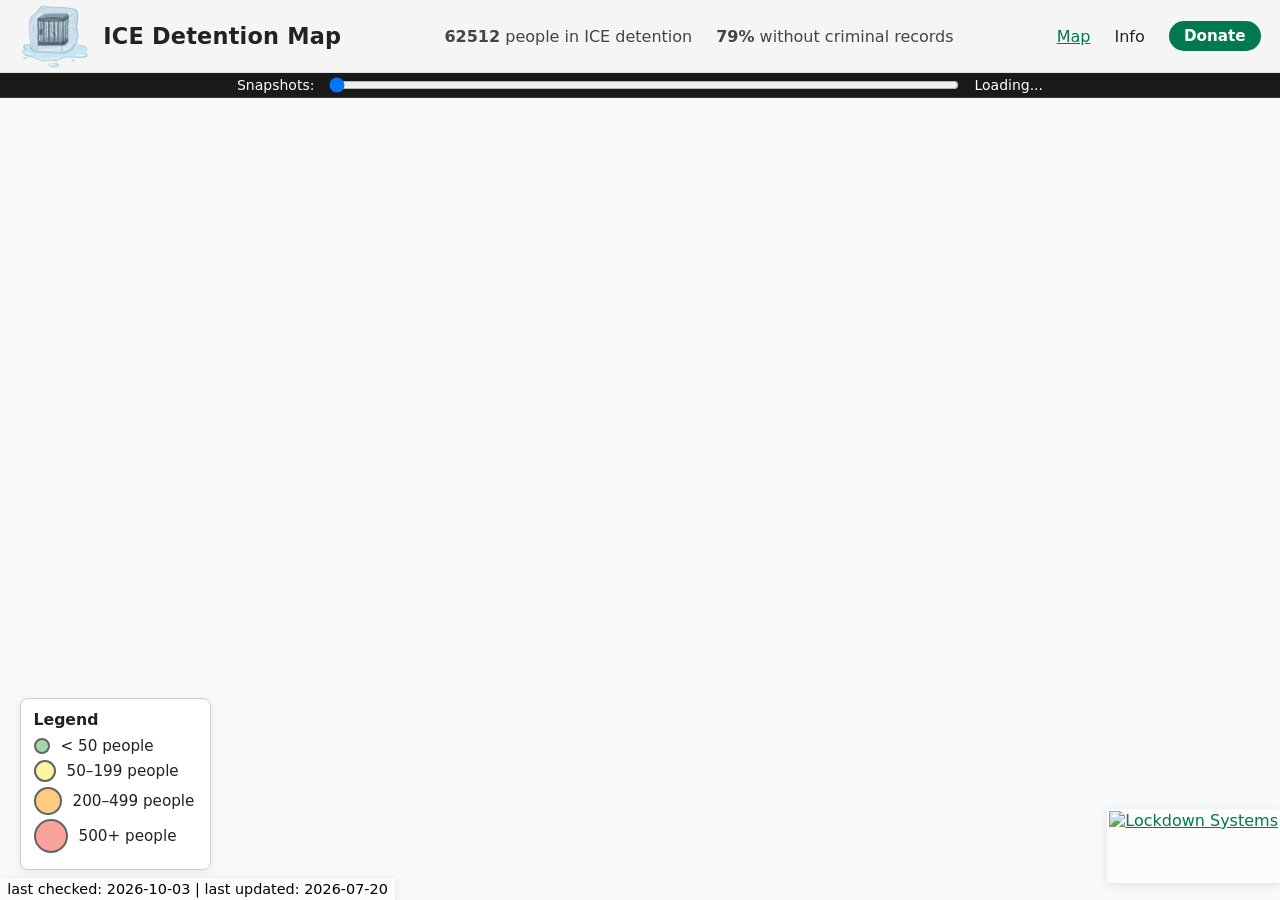
==== commit 62ff8883: "docs: update last checked and huge diff in docs/index.html" ====
--- a/docs/index.html
+++ b/docs/index.html
@@ -76,7 +76,7 @@
       </div>
     </main>
     <div id="last-updated">
-      last checked: 2026-09-27 | last updated: 2026-07-20
+      last checked: 2026-10-03 | last updated: 2026-07-20
     </div>
     <a
       id="logo-link"
@@ -278,7 +278,20158 @@
       }
 
       // timeline
-      const hData = {"2023-07-03": [{"name": "SOUTH TEXAS ICE PROCESSING CENTER", "addr": "566 VETERANS DRIVE", "city": "PEARSALL", "state": "TX", "zipc": "78061", "lat": 28.8946514, "lon": -99.1219428, "criminals": 228, "noncriminals": 1032, "threatLevels": [1145, 37, 31, 46]}, {"name": "STEWART DETENTION CENTER", "addr": "146 CCA ROAD", "city": "LUMPKIN", "state": "GA", "zipc": "31815", "lat": 32.036729905551354, "lon": -84.77148464340088, "criminals": 562, "noncriminals": 618, "threatLevels": [844, 186, 89, 61]}, {"name": "SOUTH TEXAS FAMILY RESIDENTIAL CENTER", "addr": "300 EL RANCHO WAY", "city": "DILLEY", "state": "TX", "zipc": "78017", "lat": 28.658091009808814, "lon": -99.20042911778089, "criminals": 2, "noncriminals": 1171, "threatLevels": [1171, 0, 0, 1]}, {"name": "WINN CORRECTIONAL CENTER", "addr": "560 GUM SPRING ROAD", "city": "WINNFIELD", "state": "LA", "zipc": "71483", "lat": 31.8504715684334, "lon": -92.78135647527058, "criminals": 159, "noncriminals": 947, "threatLevels": [996, 60, 21, 28]}, {"name": "MONTGOMERY ICE PROCESSING CENTER", "addr": "806 HILBIG RD", "city": "CONROE", "state": "TX", "zipc": "77301", "lat": 30.3368088, "lon": -95.4431046, "criminals": 597, "noncriminals": 402, "threatLevels": [490, 249, 128, 133]}, {"name": "OTAY MESA DETENTION CENTER (SAN DIEGO CDF)", "addr": "7488 CALZADA DE LA FUENTE", "city": "SAN DIEGO", "state": "CA", "zipc": "92154", "lat": 32.5765248, "lon": -116.9154777, "criminals": 171, "noncriminals": 794, "threatLevels": [833, 85, 27, 21]}, {"name": "ELOY FEDERAL CONTRACT FACILITY", "addr": "1705 EAST HANNA RD.", "city": "ELOY", "state": "AZ", "zipc": "85131", "lat": 32.8176772, "lon": -111.51927, "criminals": 89, "noncriminals": 847, "threatLevels": [867, 33, 18, 18]}, {"name": "MOSHANNON VALLEY CORRECTIONAL", "addr": "555 GEO Drive", "city": "PHILIPSBURG", "state": "PA", "zipc": "16866", "lat": 40.92261, "lon": -78.2417, "criminals": 602, "noncriminals": 315, "threatLevels": [619, 201, 53, 43]}, {"name": "ADAMS COUNTY DET CENTER", "addr": "20 HOBO FORK RD.", "city": "NATCHEZ", "state": "MS", "zipc": "39120", "lat": 31.5576266, "lon": -91.221126, "criminals": 19, "noncriminals": 825, "threatLevels": [838, 2, 2, 1]}, {"name": "CENTRAL LOUISIANA ICE PROCESSING CENTER (CLIPC)", "addr": "830 PINEHILL ROAD", "city": "JENA", "state": "LA", "zipc": "71342", "lat": 31.7088575, "lon": -92.1529335, "criminals": 339, "noncriminals": 441, "threatLevels": [477, 158, 65, 79]}, {"name": "PORT ISABEL", "addr": "27991 BUENA VISTA BOULEVARD", "city": "LOS FRESNOS", "state": "TX", "zipc": "78566", "lat": 26.1563622, "lon": -97.337839, "criminals": 96, "noncriminals": 677, "threatLevels": [733, 10, 8, 23]}, {"name": "KARNES COUNTY IMMIGRATION PROCESSING CENTER", "addr": "409 FM 1144", "city": "KARNES CITY", "state": "TX", "zipc": "78118", "lat": 28.8849121, "lon": -97.8977348, "criminals": 13, "noncriminals": 705, "threatLevels": [705, 0, 1, 11]}, {"name": "DENVER CONTRACT DETENTION FACILITY", "addr": "3130 N. OAKLAND ST.", "city": "AURORA", "state": "CO", "zipc": "80010", "lat": 39.7615437, "lon": -104.8498425, "criminals": 201, "noncriminals": 471, "threatLevels": [528, 93, 27, 24]}, {"name": "EL VALLE DETENTION FACILITY", "addr": "1800 INDUSTRIAL DRIVE", "city": "RAYMONDVILLE", "state": "TX", "zipc": "78580", "lat": 26.467581958871495, "lon": -97.76228788899171, "criminals": 19, "noncriminals": 584, "threatLevels": [596, 2, 2, 4]}, {"name": "TACOMA ICE PROCESSING CENTER (NORTHWEST DET CTR)", "addr": "1623 E. J STREET", "city": "TACOMA", "state": "WA", "zipc": "98421", "lat": 47.2490423, "lon": -122.4223947, "criminals": 225, "noncriminals": 339, "threatLevels": [430, 99, 23, 11]}, {"name": "JACKSON PARISH CORRECTIONAL CENTER", "addr": "327 INDUSTRIAL DRIVE", "city": "JONESBORO", "state": "LA", "zipc": "71251", "lat": 32.2158449, "lon": -92.7178317, "criminals": 9, "noncriminals": 550, "threatLevels": [555, 1, 0, 3]}, {"name": "IAH SECURE ADULT DETENTION FACILITY (POLK)", "addr": "3400 FM 350 SOUTH", "city": "LIVINGSTON", "state": "TX", "zipc": "77351", "lat": 30.6981513, "lon": -95.0057915, "criminals": 3, "noncriminals": 547, "threatLevels": [548, 0, 0, 1]}, {"name": "SOUTH LOUISIANA DETENTION CENTER", "addr": "3843 STAGG AVENUE", "city": "BASILE", "state": "LA", "zipc": "70515", "lat": 30.4866896, "lon": -92.5818666, "criminals": 68, "noncriminals": 477, "threatLevels": [480, 50, 13, 3]}, {"name": "HOUSTON CONTRACT DETENTION FACILITY", "addr": "15850 EXPORT PLAZA DRIVE", "city": "HOUSTON", "state": "TX", "zipc": "77032", "lat": 29.9508332, "lon": -95.3121699, "criminals": 3, "noncriminals": 537, "threatLevels": [537, 1, 0, 0]}, {"name": "OTERO COUNTY PROCESSING CENTER", "addr": "26 MCGREGOR RANGE ROAD", "city": "CHAPARRAL", "state": "NM", "zipc": "88081", "lat": 32.0786798, "lon": -106.2779169, "criminals": 14, "noncriminals": 518, "threatLevels": [524, 2, 3, 4]}, {"name": "BLUEBONNET DETENTION FACILITY", "addr": "400 2ND STREET", "city": "ANSON", "state": "TX", "zipc": "79501", "lat": 32.7667663, "lon": -99.8888312, "criminals": 146, "noncriminals": 382, "threatLevels": [447, 31, 20, 31]}, {"name": "IMPERIAL REGIONAL DETENTION FACILITY", "addr": "1572 GATEWAY", "city": "CALEXICO", "state": "CA", "zipc": "92231", "lat": 32.69032325025824, "lon": -115.39756848885183, "criminals": 55, "noncriminals": 465, "threatLevels": [478, 29, 8, 7]}, {"name": "PRAIRIELAND DETENTION FACILITY", "addr": "1209 SUNFLOWER LN", "city": "ALVARADO", "state": "TX", "zipc": "76009", "lat": 32.4217035, "lon": -97.1958971, "criminals": 301, "noncriminals": 210, "threatLevels": [235, 142, 67, 67]}, {"name": "EL PASO SERVICE PROCESSING CENTER", "addr": "8915 MONTANA AVE.", "city": "EL PASO", "state": "TX", "zipc": "79925", "lat": 31.7934217, "lon": -106.3691494, "criminals": 219, "noncriminals": 280, "threatLevels": [373, 55, 28, 45]}, {"name": "BROWARD TRANSITIONAL CENTER", "addr": "3900 NORTH POWERLINE ROAD", "city": "POMPANO BEACH", "state": "FL", "zipc": "33073", "lat": 26.2759099, "lon": -80.15197, "criminals": 134, "noncriminals": 365, "threatLevels": [429, 10, 27, 33]}, {"name": "KROME NORTH SERVICE PROCESSING CENTER", "addr": "18201 SOUTHWEST 12TH STREET", "city": "MIAMI", "state": "FL", "zipc": "33194", "lat": 25.7546881, "lon": -80.4896527, "criminals": 348, "noncriminals": 149, "threatLevels": [341, 115, 24, 19]}, {"name": "JOE CORLEY PROCESSING CTR", "addr": "500 HILBIG RD", "city": "CONROE", "state": "TX", "zipc": "77301", "lat": 30.3359939, "lon": -95.4481982, "criminals": 59, "noncriminals": 438, "threatLevels": [442, 24, 15, 17]}, {"name": "RICHWOOD CORRECTIONAL CENTER", "addr": "180 PINE BAYOU CIRCLE", "city": "RICHWOOD", "state": "LA", "zipc": "71202", "lat": 32.4583842, "lon": -92.0782853, "criminals": 15, "noncriminals": 456, "threatLevels": [461, 3, 2, 5]}, {"name": "T. DON HUTTO DETENTION CENTER", "addr": "1001 WELCH STREET", "city": "TAYLOR", "state": "TX", "zipc": "76574", "lat": 30.5647288, "lon": -97.4194342, "criminals": 57, "noncriminals": 319, "threatLevels": [326, 21, 11, 18]}, {"name": "CCA, FLORENCE CORRECTIONAL CENTER", "addr": "1100 BOWLING ROAD", "city": "FLORENCE", "state": "AZ", "zipc": "85132", "lat": 33.0438338, "lon": -111.371793, "criminals": 253, "noncriminals": 120, "threatLevels": [297, 48, 11, 18]}, {"name": "PINE PRAIRIE ICE PROCESSING CENTER", "addr": "1133 HAMPTON DUPRE ROAD", "city": "PINE PRAIRIE", "state": "LA", "zipc": "70576", "lat": 30.7884208, "lon": -92.4227559, "criminals": 113, "noncriminals": 236, "threatLevels": [252, 50, 25, 22]}, {"name": "FOLKSTON MAIN IPC", "addr": "3026 HWY 252 EAST", "city": "FOLKSTON", "state": "GA", "zipc": "31537", "lat": 30.876482215607357, "lon": -81.9779839158829, "criminals": 91, "noncriminals": 252, "threatLevels": [311, 8, 10, 14]}, {"name": "RIO GRANDE DETENTION CENTER", "addr": "1001 SAN RIO BOULEVARD", "city": "LAREDO", "state": "TX", "zipc": "78046", "lat": 27.379978, "lon": -99.486229, "criminals": 32, "noncriminals": 287, "threatLevels": [299, 10, 4, 7]}, {"name": "BUFFALO (BATAVIA) SERVICE PROCESSING CENTER", "addr": "4250 FEDERAL DRIVE", "city": "BATAVIA", "state": "NY", "zipc": "14020", "lat": 43.0203104, "lon": -78.2024802, "criminals": 215, "noncriminals": 100, "threatLevels": [175, 114, 13, 12]}, {"name": "RIVER CORRECTIONAL CENTER", "addr": "26362 HIGHWAY 15", "city": "FERRIDAY", "state": "LA", "zipc": "71334", "lat": 31.597253400688896, "lon": -91.55806052381577, "criminals": 10, "noncriminals": 286, "threatLevels": [288, 4, 1, 3]}, {"name": "FLORENCE SERVICE PROCESSING CENTER", "addr": "3250 NORTH PINAL PARKWAY", "city": "FLORENCE", "state": "AZ", "zipc": "85132", "lat": 33.0630048, "lon": -111.3790857, "criminals": 29, "noncriminals": 181, "threatLevels": [194, 3, 4, 9]}, {"name": "ALEXANDRIA STAGING FACILITY", "addr": "96 GEORGE THOMPSON DRIVE", "city": "ALEXANDRIA", "state": "LA", "zipc": "71303", "lat": 31.31763134573915, "lon": -92.53646128616465, "criminals": 98, "noncriminals": 105, "threatLevels": [125, 43, 17, 18]}, {"name": "LAREDO PROCESSING CENTER", "addr": "4702 EAST SAUNDERS STREET", "city": "LAREDO", "state": "TX", "zipc": "78041", "lat": 27.5294764, "lon": -99.4477731, "criminals": 24, "noncriminals": 171, "threatLevels": [176, 9, 5, 5]}, {"name": "CAROLINE DETENTION FACILITY", "addr": "11093 S.W. LEWIS MEMORIAL DRIVE", "city": "BOWLING GREEN", "state": "VA", "zipc": "22427", "lat": 38.111865502490836, "lon": -77.26723215987357, "criminals": 139, "noncriminals": 50, "threatLevels": [128, 31, 16, 14]}, {"name": "TORRANCE COUNTY DETENTION FACILITY", "addr": "209 COUNTY ROAD 49", "city": "ESTANCIA", "state": "NM", "zipc": "87016", "lat": 34.76832244015224, "lon": -106.01873793112864, "criminals": 0, "noncriminals": 186, "threatLevels": [186, 0, 0, 0]}, {"name": "WEBB COUNTY DETENTION CENTER (CCA)", "addr": "9998 SOUTH HIGHWAY 83", "city": "LAREDO", "state": "TX", "zipc": "78046", "lat": 27.4411633, "lon": -99.4786315, "criminals": 64, "noncriminals": 119, "threatLevels": [154, 16, 6, 6]}, {"name": "BAKER COUNTY SHERIFF'S OFFICE", "addr": "1 SHERIFF OFFICE DRIVE", "city": "MACCLENNY", "state": "FL", "zipc": "32063", "lat": 30.296199564670268, "lon": -82.12165470055466, "criminals": 138, "noncriminals": 40, "threatLevels": [120, 35, 14, 9]}, {"name": "DESERT VIEW", "addr": "10450 RANCHO ROAD", "city": "ADELANTO", "state": "CA", "zipc": "92301", "lat": 34.5599404, "lon": -117.4372813, "criminals": 119, "noncriminals": 41, "threatLevels": [109, 43, 7, 1]}, {"name": "ELIZABETH CONTRACT DETENTION FACILITY", "addr": "625 EVANS STREET", "city": "ELIZABETH", "state": "NJ", "zipc": "07201", "lat": 40.6662036, "lon": -74.1896718, "criminals": 34, "noncriminals": 121, "threatLevels": [132, 7, 4, 12]}, {"name": "GOLDEN STATE ANNEX", "addr": "611 FRONTAGE RD", "city": "MCFARLAND", "state": "CA", "zipc": "93250", "lat": 35.667329, "lon": -119.225036, "criminals": 150, "noncriminals": 3, "threatLevels": [66, 82, 3, 1]}, {"name": "ANNEX - FOLKSTON IPC", "addr": "3424 HIGHWAY 252 EAST", "city": "FOLKSTON", "state": "GA", "zipc": "31537", "lat": 30.875036792616953, "lon": -81.98072458889538, "criminals": 58, "noncriminals": 79, "threatLevels": [116, 14, 5, 1]}, {"name": "EDEN DETENTION CENTER", "addr": "702 E BROADWAY ST", "city": "EDEN", "state": "TX", "zipc": "76837", "lat": 31.2175083, "lon": -99.8339599, "criminals": 8, "noncriminals": 127, "threatLevels": [131, 1, 2, 1]}, {"name": "BOONE COUNTY JAIL", "addr": "3020 CONRAD LANE", "city": "BURLINGTON", "state": "KY", "zipc": "41005", "lat": 39.0373257, "lon": -84.7236669, "criminals": 101, "noncriminals": 27, "threatLevels": [78, 30, 12, 9]}, {"name": "NEVADA SOUTHERN DETENTION CENTER", "addr": "2190 EAST MESQUITE AVENUE", "city": "PAHRUMP", "state": "NV", "zipc": "89060", "lat": 36.2520145, "lon": -115.9770311, "criminals": 81, "noncriminals": 35, "threatLevels": [61, 28, 15, 11]}, {"name": "DODGE COUNTY JAIL", "addr": "215 WEST CENTRAL STREET", "city": "JUNEAU", "state": "WI", "zipc": "53039", "lat": 43.40855649830141, "lon": -88.70504618075388, "criminals": 87, "noncriminals": 28, "threatLevels": [64, 33, 10, 8]}, {"name": "SAN LUIS REGIONAL DETENTION CENTER", "addr": "406 NORTH AVENUE D", "city": "SAN LUIS", "state": "AZ", "zipc": "85349", "lat": 32.483025880176186, "lon": -114.68349442933823, "criminals": 4, "noncriminals": 101, "threatLevels": [105, 0, 0, 0]}, {"name": "PIKE COUNTY CORRECTIONAL FACILITY", "addr": "175 PIKE COUNTY BOULEVARD", "city": "LORDS VALLEY", "state": "PA", "zipc": "18428", "lat": 41.3892641952419, "lon": -75.071309115601, "criminals": 65, "noncriminals": 31, "threatLevels": [67, 18, 5, 8]}, {"name": "ALLEN PARISH PUBLIC SAFETY COMPLEX", "addr": "7340 HIGHWAY 26 WEST", "city": "OBERLIN", "state": "LA", "zipc": "70655", "lat": 30.624697320076855, "lon": -92.78388873123045, "criminals": 4, "noncriminals": 88, "threatLevels": [88, 1, 1, 2]}, {"name": "PLYMOUTH COUNTY CORRECTIONAL FACILITY", "addr": "26 LONG POND ROAD", "city": "PLYMOUTH", "state": "MA", "zipc": "02360", "lat": 41.9318079, "lon": -70.6512992, "criminals": 41, "noncriminals": 49, "threatLevels": [73, 14, 2, 1]}, {"name": "FLORENCE STAGING FACILITY", "addr": "3250 NORTH PINAL PARKWAY", "city": "FLORENCE", "state": "AZ", "zipc": "85232", "lat": 33.0640298, "lon": -111.3825565, "criminals": 17, "noncriminals": 72, "threatLevels": [85, 2, 1, 1]}, {"name": "CIBOLA COUNTY CORRECTIONAL CENTER", "addr": "2000 CIBOLA LOOP", "city": "MILAN", "state": "NM", "zipc": "87021", "lat": 35.18004057943829, "lon": -107.9072294599532, "criminals": 1, "noncriminals": 82, "threatLevels": [83, 0, 0, 0]}, {"name": "KANDIYOHI COUNTY JAIL", "addr": "2201 23RD ST NE", "city": "WILLMAR", "state": "MN", "zipc": "56201", "lat": 45.1458557, "lon": -95.0144842, "criminals": 56, "noncriminals": 27, "threatLevels": [52, 22, 5, 3]}, {"name": "ORANGE COUNTY JAIL", "addr": "110 WELLS FARM ROAD", "city": "GOSHEN", "state": "NY", "zipc": "10924", "lat": 41.4042394, "lon": -74.3606249, "criminals": 58, "noncriminals": 17, "threatLevels": [46, 12, 9, 8]}, {"name": "CALHOUN COUNTY CORRECTIONAL CENTER", "addr": "185 EAST MICHIGAN AVENUE", "city": "BATTLE CREEK", "state": "MI", "zipc": "49014", "lat": 42.3166739, "lon": -85.1758915, "criminals": 50, "noncriminals": 26, "threatLevels": [39, 20, 6, 10]}, {"name": "NYE COUNTY DETENTION CENTER, SOUTHERN (PAHRUMP)", "addr": "1520 E. BASIN ROAD", "city": "PAHRUMP", "state": "NV", "zipc": "89060", "lat": 36.220242, "lon": -115.98625, "criminals": 66, "noncriminals": 5, "threatLevels": [31, 30, 7, 3]}, {"name": "HENDERSON DETENTION CENTER", "addr": "18 E BASIC ROAD", "city": "HENDERSON", "state": "NV", "zipc": "89015", "lat": 36.0308679, "lon": -114.9780973, "criminals": 56, "noncriminals": 14, "threatLevels": [35, 16, 11, 8]}, {"name": "CHASE COUNTY DETENTION FACILITY", "addr": "301 SOUTH WALNUT STREET", "city": "COTTONWOOD FALLS", "state": "KS", "zipc": "66845", "lat": 38.367119, "lon": -96.538438, "criminals": 53, "noncriminals": 16, "threatLevels": [34, 18, 9, 7]}, {"name": "KAY COUNTY JUSTICE FACILITY", "addr": "1101 WEST DRY ROAD", "city": "NEWKIRK", "state": "OK", "zipc": "74647", "lat": 36.86806507097945, "lon": -97.06923720408514, "criminals": 33, "noncriminals": 30, "threatLevels": [41, 11, 5, 6]}, {"name": "WYATT DETENTION CENTER", "addr": "950 HIGH STREET", "city": "CENTRAL FALLS", "state": "RI", "zipc": "02863", "lat": 41.8928106, "lon": -71.3831998, "criminals": 15, "noncriminals": 45, "threatLevels": [52, 2, 2, 3]}, {"name": "STRAFFORD COUNTY CORRECTIONS", "addr": "266 COUNTY FARM ROAD", "city": "DOVER", "state": "NH", "zipc": "03820", "lat": 43.2192302, "lon": -70.9386083, "criminals": 36, "noncriminals": 23, "threatLevels": [42, 13, 2, 2]}, {"name": "SENECA COUNTY JAIL", "addr": "3040 SOUTH STATE HIGHWAY 100", "city": "TIFFIN", "state": "OH", "zipc": "44883", "lat": 41.079506331622774, "lon": -83.15386397328119, "criminals": 40, "noncriminals": 15, "threatLevels": [23, 22, 5, 5]}, {"name": "CLINTON COUNTY CORRECTIONAL FACILITY", "addr": "419 SHOEMAKER ROAD", "city": "LOCK HAVEN", "state": "PA", "zipc": "17745", "lat": 41.154748, "lon": -77.336887, "criminals": 51, "noncriminals": 2, "threatLevels": [26, 22, 5, 1]}, {"name": "MESA VERDE ICE PROCESSING CENTER", "addr": "425 GOLDEN STATE AVE", "city": "BAKERSFIELD", "state": "CA", "zipc": "93301", "lat": 35.380713, "lon": -119.0060804, "criminals": 47, "noncriminals": 0, "threatLevels": [18, 28, 0, 1]}, {"name": "SAINT CLAIR COUNTY JAIL", "addr": "1170 MICHIGAN ROAD", "city": "PORT HURON", "state": "MI", "zipc": "48060", "lat": 42.9426053, "lon": -82.4799303, "criminals": 19, "noncriminals": 25, "threatLevels": [28, 9, 3, 5]}, {"name": "IMMIGRATION CENTERS OF AMERICA FARMVILLE", "addr": "508 WATERWORKS ROAD", "city": "FARMVILLE", "state": "VA", "zipc": "23901", "lat": 37.3193665, "lon": -78.4382314, "criminals": 30, "noncriminals": 9, "threatLevels": [18, 13, 4, 3]}, {"name": "CLAY COUNTY JAIL", "addr": "611 EAST JACKSON STREET", "city": "BRAZIL", "state": "IN", "zipc": "47834", "lat": 39.5236693, "lon": -87.1191065, "criminals": 21, "noncriminals": 8, "threatLevels": [26, 3, 1, 0]}, {"name": "POTTAWATTAMIE COUNTY JAIL", "addr": "1400 BIG LAKE ROAD", "city": "COUNCIL BLUFFS", "state": "IA", "zipc": "51501", "lat": 41.284196, "lon": -95.864127, "criminals": 25, "noncriminals": 3, "threatLevels": [20, 6, 1, 1]}, {"name": "FREEBORN COUNTY ADULT DETENTION CENTER", "addr": "411 SOUTH BROADWAY AVENUE", "city": "ALBERT LEA", "state": "MN", "zipc": "56007", "lat": 43.6461475, "lon": -93.3680658, "criminals": 21, "noncriminals": 6, "threatLevels": [18, 6, 1, 3]}, {"name": "POLK COUNTY JAIL", "addr": "1985 NE 51ST PLACE", "city": "DES MOINES", "state": "IA", "zipc": "50313", "lat": 41.6534505, "lon": -93.5877727, "criminals": 18, "noncriminals": 6, "threatLevels": [18, 4, 1, 1]}, {"name": "GEAUGA COUNTY JAIL", "addr": "12450 MERRITT DR", "city": "CHARDON", "state": "OH", "zipc": "44024", "lat": 41.504827833000164, "lon": -81.19154084443294, "criminals": 11, "noncriminals": 8, "threatLevels": [13, 3, 2, 2]}, {"name": "ADELANTO ICE PROCESSING CENTER", "addr": "10250 RANCHO ROAD", "city": "ADELANTO", "state": "CA", "zipc": "92301", "lat": 34.5599467, "lon": -117.4421505, "criminals": 15, "noncriminals": 1, "threatLevels": [2, 13, 1, 0]}, {"name": "ALAMANCE COUNTY DETENTION FACILITY", "addr": "109 SOUTH MAPLE STREET", "city": "GRAHAM", "state": "NC", "zipc": "27253", "lat": 36.0684989, "lon": -79.4030356, "criminals": 14, "noncriminals": 2, "threatLevels": [15, 1, 0, 0]}, {"name": "PICKENS COUNTY DET CTR", "addr": "188 CEMETERY ST", "city": "CARROLLTON", "state": "AL", "zipc": "35447", "lat": 33.2603007, "lon": -88.0959216, "criminals": 10, "noncriminals": 5, "threatLevels": [15, 0, 0, 0]}, {"name": "MONROE COUNTY DETENTION-DORM", "addr": "7000 EAST DUNBAR ROAD", "city": "MONROE", "state": "MI", "zipc": "48161", "lat": 41.89347, "lon": -83.396328, "criminals": 3, "noncriminals": 12, "threatLevels": [14, 1, 0, 0]}, {"name": "LINN COUNTY JAIL", "addr": "53 3RD AVENUE BRIDGE", "city": "CEDAR RAPIDS", "state": "IA", "zipc": "52401", "lat": 41.9746012, "lon": -91.6692502, "criminals": 12, "noncriminals": 2, "threatLevels": [8, 4, 1, 1]}, {"name": "LIMESTONE COUNTY DETENTION CENTER", "addr": "910 NORTH TYUS STREET", "city": "GROESBECK", "state": "TX", "zipc": "76642", "lat": 31.5287835, "lon": -96.512347, "criminals": 4, "noncriminals": 10, "threatLevels": [13, 1, 0, 0]}, {"name": "HALL COUNTY DEPARTMENT OF CORRECTIONS", "addr": "110 PUBLIC SAFETY DRIVE", "city": "GRAND ISLAND", "state": "NE", "zipc": "68801", "lat": 40.92663, "lon": -98.32841, "criminals": 13, "noncriminals": 1, "threatLevels": [9, 1, 2, 2]}, {"name": "WASHOE COUNTY JAIL", "addr": "911 PARR BOULEVARD", "city": "RENO", "state": "NV", "zipc": "89512", "lat": 39.572885, "lon": -119.8106322, "criminals": 9, "noncriminals": 1, "threatLevels": [7, 2, 0, 1]}, {"name": "COLLIER COUNTY NAPLES JAIL CENTER", "addr": "3301 TAMIAMI TRAIL EAST", "city": "NAPLES", "state": "FL", "zipc": "34112", "lat": 26.12821, "lon": -81.76367, "criminals": 7, "noncriminals": 3, "threatLevels": [7, 0, 1, 1]}, {"name": "HONOLULU FEDERAL DETENTION CENTER", "addr": "351 ELLIOTT ST.", "city": "HONOLULU", "state": "HI", "zipc": "96819", "lat": 21.3332122, "lon": -157.9283542, "criminals": 6, "noncriminals": 4, "threatLevels": [4, 4, 1, 0]}, {"name": "COASTAL BEND DETENTION FACILITY", "addr": "4909 FM (FARM TO MARKET) 2826", "city": "ROBSTOWN", "state": "TX", "zipc": "78380", "lat": 27.68747, "lon": -97.603038, "criminals": 3, "noncriminals": 5, "threatLevels": [7, 1, 1, 0]}, {"name": "CHIPPEWA COUNTY SSM", "addr": "325 COURT STREET", "city": "SAULT SAINTE MARIE", "state": "MI", "zipc": "49783", "lat": 46.4978274, "lon": -84.3458916, "criminals": 4, "noncriminals": 3, "threatLevels": [7, 0, 0, 0]}, {"name": "DALLAS COUNTY JAIL - LEW STERRETT JUSTICE CENTER", "addr": "111 WEST COMMERCE STREET", "city": "DALLAS", "state": "TX", "zipc": "75202", "lat": 32.7746483, "lon": -96.8243069, "criminals": 3, "noncriminals": 3, "threatLevels": [7, 0, 0, 0]}, {"name": "DEPARTMENT OF CORRECTIONS HAGATNA", "addr": "203 ASPINALL AVENUE", "city": "HAGATNA", "state": "GU", "zipc": "96910", "lat": 13.4759906, "lon": 144.7504835, "criminals": 6, "noncriminals": 0, "threatLevels": [1, 5, 0, 0]}, {"name": "HANCOCK CO PUB SFTY CPLX", "addr": "8450 HIGHWAY 90", "city": "BAY ST. LOUIS", "state": "MS", "zipc": "39520", "lat": 30.303815869350622, "lon": -89.4759421177441, "criminals": 2, "noncriminals": 3, "threatLevels": [6, 0, 0, 0]}, {"name": "GUAYNABO MDC (SAN JUAN)", "addr": "HWY 28 INTSECT OF ROAD 165", "city": "SAN JUAN", "state": "PR", "zipc": "00939", "lat": 18.42416, "lon": -66.104223, "criminals": 4, "noncriminals": 1, "threatLevels": [5, 0, 0, 0]}, {"name": "SOUTH CENTRAL REGIONAL JAIL", "addr": "1001 CENTRE WAY", "city": "CHARLESTON", "state": "WV", "zipc": "25309", "lat": 38.313356, "lon": -81.7110596, "criminals": 4, "noncriminals": 0, "threatLevels": [4, 0, 0, 0]}, {"name": "MADISON COUNTY JAIL", "addr": "2935 HIGHWAY 51", "city": "CANTON", "state": "MS", "zipc": "39046", "lat": 32.58677735093389, "lon": -90.04526320050026, "criminals": 3, "noncriminals": 1, "threatLevels": [4, 0, 0, 0]}, {"name": "SALT LAKE COUNTY METRO JAIL", "addr": "3415 SOUTH 900 WEST", "city": "SALT LAKE CITY", "state": "UT", "zipc": "84119", "lat": 40.7259591, "lon": -111.9169442, "criminals": 3, "noncriminals": 1, "threatLevels": [3, 0, 0, 0]}, {"name": "NORTHWEST STATE CORRECTIONAL CENTER", "addr": "3649 LOWER NEWTON ROAD", "city": "SWANTON", "state": "VT", "zipc": "05488", "lat": 44.850448, "lon": -73.13328, "criminals": 0, "noncriminals": 3, "threatLevels": [4, 0, 0, 0]}, {"name": "TULSA COUNTY JAIL (DAVID L. MOSS JUSTICE CTR)", "addr": "300 NORTH DENVER AVENUE", "city": "TULSA", "state": "OK", "zipc": "74103", "lat": 36.1572816, "lon": -95.9990129, "criminals": 2, "noncriminals": 1, "threatLevels": [3, 0, 0, 0]}, {"name": "ELMORE COUNTY JAIL", "addr": "2255 E. 8TH NORTH", "city": "MOUNTAIN HOME", "state": "ID", "zipc": "83647", "lat": 43.1363262, "lon": -115.6730371, "criminals": 3, "noncriminals": 0, "threatLevels": [2, 1, 0, 0]}, {"name": "CLINTON COUNTY JAIL", "addr": "25 MCCARTHY DRIVE", "city": "PLATTSBURGH", "state": "NY", "zipc": "12901", "lat": 44.7204627, "lon": -73.467472, "criminals": 2, "noncriminals": 1, "threatLevels": [3, 0, 0, 0]}, {"name": "ROBERT A. DEYTON DETENTION FACILITY", "addr": "11866 HASTINGS BRIDGE RD", "city": "LOVEJOY", "state": "GA", "zipc": "30250", "lat": 33.4347131, "lon": -84.3059984, "criminals": 2, "noncriminals": 1, "threatLevels": [2, 0, 0, 0]}, {"name": "PINELLAS COUNTY JAIL", "addr": "14400 49TH STREET NORTH", "city": "CLEARWATER", "state": "FL", "zipc": "33762", "lat": 27.903511036240065, "lon": -82.70346139830698, "criminals": 1, "noncriminals": 1, "threatLevels": [3, 0, 0, 0]}, {"name": "SHERBURNE COUNTY JAIL", "addr": "13880 BUSINESS CENTER DRIVE", "city": "ELK RIVER", "state": "MN", "zipc": "55330", "lat": 45.3037535, "lon": -93.6200234, "criminals": 2, "noncriminals": 0, "threatLevels": [0, 2, 0, 0]}, {"name": "JEFFERSON COUNTY JAIL", "addr": "200 COURTHOUSE WAY", "city": "RIGBY", "state": "ID", "zipc": "83442", "lat": 43.67917, "lon": -111.910981, "criminals": 2, "noncriminals": 0, "threatLevels": [2, 0, 0, 0]}, {"name": "KNOX COUNTY DETENTION FACILITY", "addr": "5001 Maloneyville Rd", "city": "Knoxville", "state": "TN", "zipc": "37918", "lat": 36.08502, "lon": -83.84114, "criminals": 2, "noncriminals": 0, "threatLevels": [2, 0, 0, 0]}, {"name": "PHELPS COUNTY JAIL", "addr": "715 5TH AVENUE", "city": "HOLDREGE", "state": "NE", "zipc": "68949", "lat": 40.4390467, "lon": -99.3704014, "criminals": 1, "noncriminals": 0, "threatLevels": [2, 0, 0, 0]}, {"name": "MINICASSIA DETENTION CENTER", "addr": "1415 ALBION AVENUE", "city": "BURLEY", "state": "ID", "zipc": "83318", "lat": 42.5352803, "lon": -113.7918093, "criminals": 2, "noncriminals": 0, "threatLevels": [2, 0, 0, 0]}, {"name": "LEXINGTON COUNTY JAIL", "addr": "521 GIBSON ROAD", "city": "LEXINGTON", "state": "SC", "zipc": "29072", "lat": 33.9784808, "lon": -81.2508399, "criminals": 1, "noncriminals": 0, "threatLevels": [2, 0, 0, 0]}, {"name": "SAIPAN DEPARTMENT OF CORRECTIONS (SUSUPE)", "addr": "TEKKEN ST., SUSUPE VILLAGE", "city": "SAIPAN", "state": "MP", "zipc": "96950", "lat": 15.146185, "lon": 145.70243, "criminals": 1, "noncriminals": 0, "threatLevels": [0, 1, 0, 0]}, {"name": "ORANGE COUNTY JAIL", "addr": "3855 SOUTH JOHN YOUNG PARKWAY", "city": "ORLANDO", "state": "FL", "zipc": "32839", "lat": 28.50402318562143, "lon": -81.41636787360717, "criminals": 1, "noncriminals": 1, "threatLevels": [1, 0, 0, 0]}, {"name": "LA PAZ COUNTY ADULT DETENTION FACILITY", "addr": "1109 ARIZONA AVE.", "city": "PARKER", "state": "AZ", "zipc": "85344", "lat": 34.1454944, "lon": -114.2903444, "criminals": 1, "noncriminals": 0, "threatLevels": [1, 0, 0, 0]}, {"name": "RANDALL COUNTY JAIL", "addr": "9100 SOUTH GEORGIA STREET", "city": "AMARILLO", "state": "TX", "zipc": "79118", "lat": 35.115349, "lon": -101.86735, "criminals": 1, "noncriminals": 0, "threatLevels": [1, 0, 0, 0]}, {"name": "CASCADE COUNTY JAIL (MONTANA)", "addr": "3800 ULM NORTH FRONTAGE ROAD", "city": "GREAT FALLS", "state": "MT", "zipc": "59404", "lat": 47.4603145, "lon": -111.404435, "criminals": 1, "noncriminals": 0, "threatLevels": [1, 0, 0, 0]}, {"name": "BURNET COUNTY JAIL", "addr": "JAIL ADMINISTRATOR", "city": "BURNET", "state": "TX", "zipc": "78611", "lat": 30.758316, "lon": -98.227746, "criminals": 1, "noncriminals": 0, "threatLevels": [1, 0, 0, 0]}, {"name": "WASHINGTON COUNTY DETENTION CENTER", "addr": "1155 WEST CLYDESDALE DRIVE", "city": "FAYETTEVILLE", "state": "AR", "zipc": "72701", "lat": 36.0340715, "lon": -94.175948, "criminals": 1, "noncriminals": 0, "threatLevels": [1, 0, 0, 0]}, {"name": "CHITTENDEN REGIONAL CORRECTIONAL FACILITY", "addr": "7 FARRELL STREET", "city": "SOUTH BURLINGTON", "state": "VT", "zipc": "05403", "lat": 44.4464191, "lon": -73.2054841, "criminals": 0, "noncriminals": 1, "threatLevels": [1, 0, 0, 0]}, {"name": "WESTERN VIRGINIA REGIONAL JAIL", "addr": "5885 W RIVER RD", "city": "SALEM", "state": "VA", "zipc": "24153", "lat": 37.250881, "lon": -80.170341, "criminals": 0, "noncriminals": 0, "threatLevels": [1, 0, 0, 0]}, {"name": "SEBASTIAN COUNTY DETENTION CENTER", "addr": "801 SOUTH A STREET", "city": "FORT SMITH", "state": "AR", "zipc": "72901", "lat": 35.3822229, "lon": -94.422565, "criminals": 0, "noncriminals": 0, "threatLevels": [0, 0, 0, 0]}, {"name": "MIDLAND COUNTY DETENTION CENTER", "addr": "400 S MAIN STREET", "city": "MIDLAND", "state": "TX", "zipc": "79701", "lat": 31.994252, "lon": -102.074372, "criminals": 0, "noncriminals": 0, "threatLevels": [0, 0, 0, 0]}, {"name": "DALE G. HAILE DETENTION CENTER", "addr": "1115 ALBANY", "city": "CALDWELL", "state": "ID", "zipc": "83605", "lat": 43.6654377, "lon": -116.6819705, "criminals": 0, "noncriminals": 0, "threatLevels": [0, 0, 0, 0]}, {"name": "NORTHERN REGIONAL JAIL", "addr": "112 Northern Regional Correctional Drive", "city": "MOUNDSVILLE", "state": "WV", "zipc": "26041", "lat": 39.90937, "lon": -80.72942, "criminals": 0, "noncriminals": 0, "threatLevels": [0, 0, 0, 0]}, {"name": "DORCHESTER CO DET CTR", "addr": "220 HODGE ROAD", "city": "SUMMERVILLE", "state": "SC", "zipc": "29483", "lat": 33.057383, "lon": -80.220865, "criminals": 0, "noncriminals": 0, "threatLevels": [0, 0, 0, 0]}, {"name": "[1] (STFRCTX) SOUTH TEXAS FAMILY RESIDENTIAL CENTER houses single adults and no longer house family units as of 12/11/21.", "addr": "nan", "city": "nan", "state": "nan", "zipc": "", "lat": 21.969172, "lon": 120.756486, "criminals": 0, "noncriminals": 0, "threatLevels": [0, 0, 0, 0]}, {"name": "[2] (KRNRCTX) KARNES COUNTY IMMIGRATION PROCESSING CENTER houses single adults and no longer house family units as of 11/10/21.", "addr": "nan", "city": "nan", "state": "nan", "zipc": "", "lat": 21.969172, "lon": 120.756486, "criminals": 0, "noncriminals": 0, "threatLevels": [0, 0, 0, 0]}, {"name": "*ODO inspections are conducted on a semi-annual basis.", "addr": "nan", "city": "nan", "state": "nan", "zipc": "", "lat": 21.969172, "lon": 120.756486, "criminals": 0, "noncriminals": 0, "threatLevels": [0, 0, 0, 0]}, {"name": "*ODO Inspection end date reflects the date that the report was finalized.", "addr": "nan", "city": "nan", "state": "nan", "zipc": "", "lat": 21.969172, "lon": 120.756486, "criminals": 0, "noncriminals": 0, "threatLevels": [0, 0, 0, 0]}, {"name": "*N/A final inspection rating indicates a mid year ODO inspection that does not have a final rating", "addr": "nan", "city": "nan", "state": "nan", "zipc": "", "lat": 21.969172, "lon": 120.756486, "criminals": 0, "noncriminals": 0, "threatLevels": [0, 0, 0, 0]}, {"name": "*Blank space in the ODO inspection sections denote no inspection completed as of the date of the report.", "addr": "nan", "city": "nan", "state": "nan", "zipc": "", "lat": 21.969172, "lon": 120.756486, "criminals": 0, "noncriminals": 0, "threatLevels": [0, 0, 0, 0]}, {"name": "Lexington Failure:  This is a USMS contracted facility that had a Special Review conduct by ODO and receives a rating for \u201c information purpose only \u201d.  It does NOT count against the Performance Measure.", "addr": "nan", "city": "nan", "state": "nan", "zipc": "", "lat": 21.969172, "lon": 120.756486, "criminals": 0, "noncriminals": 0, "threatLevels": [0, 0, 0, 0]}], "2021-05-30": [{"name": "STEWART DETENTION CENTER", "addr": "146 CCA ROAD", "city": "LUMPKIN", "state": "GA", "zipc": "31815", "lat": 32.036729905551354, "lon": -84.77148464340088, "criminals": 482, "noncriminals": 240, "threatLevels": [242, 283, 103, 93]}, {"name": "SOUTH TEXAS ICE PROCESSING CENTER", "addr": "566 VETERANS DRIVE", "city": "PEARSALL", "state": "TX", "zipc": "78061", "lat": 28.8946514, "lon": -99.1219428, "criminals": 233, "noncriminals": 425, "threatLevels": [425, 74, 72, 86]}, {"name": "LASALLE ICE PROCESSING CENTER (JENA)", "addr": "830 PINEHILL ROAD", "city": "JENA", "state": "LA", "zipc": "71342", "lat": 31.7088575, "lon": -92.1529335, "criminals": 212, "noncriminals": 282, "threatLevels": [282, 111, 37, 65]}, {"name": "LA PALMA CORRECTIONAL CENTER", "addr": "5501 NORTH LA PALMA ROAD", "city": "ELOY", "state": "AZ", "zipc": "85131", "lat": 32.7556798, "lon": -111.5333168, "criminals": 114, "noncriminals": 309, "threatLevels": [310, 46, 25, 41]}, {"name": "BLUEBONNET DETENTION FACILITY", "addr": "400 2ND STREET", "city": "ANSON", "state": "TX", "zipc": "79501", "lat": 32.7667663, "lon": -99.8888312, "criminals": 277, "noncriminals": 137, "threatLevels": [139, 151, 66, 58]}, {"name": "PORT ISABEL", "addr": "27991 BUENA VISTA BOULEVARD", "city": "LOS FRESNOS", "state": "TX", "zipc": "78566", "lat": 26.1563622, "lon": -97.337839, "criminals": 74, "noncriminals": 331, "threatLevels": [334, 26, 22, 23]}, {"name": "WINN CORRECTIONAL CENTER", "addr": "560 GUM SPRING ROAD", "city": "WINNFIELD", "state": "LA", "zipc": "71483", "lat": 31.8504715684334, "lon": -92.78135647527058, "criminals": 175, "noncriminals": 225, "threatLevels": [226, 91, 39, 45]}, {"name": "ADELANTO ICE PROCESSING CENTER", "addr": "10250 RANCHO ROAD", "city": "ADELANTO", "state": "CA", "zipc": "92301", "lat": 34.5599467, "lon": -117.4421505, "criminals": 328, "noncriminals": 49, "threatLevels": [49, 231, 70, 26]}, {"name": "BROWARD TRANSITIONAL CENTER", "addr": "3900 NORTH POWERLINE ROAD", "city": "POMPANO BEACH", "state": "FL", "zipc": "33073", "lat": 26.2759099, "lon": -80.15197, "criminals": 86, "noncriminals": 288, "threatLevels": [288, 7, 28, 50]}, {"name": "MONTGOMERY ICE PROCESSING CENTER", "addr": "806 HILBIG RD", "city": "CONROE", "state": "TX", "zipc": "77301", "lat": 30.3368088, "lon": -95.4431046, "criminals": 191, "noncriminals": 179, "threatLevels": [176, 99, 49, 46]}, {"name": "IRWIN COUNTY DETENTION CENTER", "addr": "132 COTTON DRIVE", "city": "OCILLA", "state": "GA", "zipc": "31772", "lat": 31.5825364, "lon": -83.2566799, "criminals": 231, "noncriminals": 119, "threatLevels": [121, 146, 42, 41]}, {"name": "OTAY MESA DETENTION CENTER (SAN DIEGO CDF)", "addr": "7488 CALZADA DE LA FUENTE", "city": "SAN DIEGO", "state": "CA", "zipc": "92154", "lat": 32.5765248, "lon": -116.9154777, "criminals": 168, "noncriminals": 173, "threatLevels": [174, 97, 32, 39]}, {"name": "KROME NORTH SERVICE PROCESSING CENTER", "addr": "18201 SOUTHWEST 12TH STREET", "city": "MIAMI", "state": "FL", "zipc": "33194", "lat": 25.7546881, "lon": -80.4896527, "criminals": 228, "noncriminals": 111, "threatLevels": [111, 139, 52, 38]}, {"name": "EL PASO SERVICE PROCESSING CENTER", "addr": "8915 MONTANA AVE.", "city": "EL PASO", "state": "TX", "zipc": "79925", "lat": 31.7934217, "lon": -106.3691494, "criminals": 111, "noncriminals": 227, "threatLevels": [228, 61, 24, 25]}, {"name": "TACOMA ICE PROCESSING CENTER (NORTHWEST DET CTR)", "addr": "1623 E. J STREET", "city": "TACOMA", "state": "WA", "zipc": "98421", "lat": 47.2490423, "lon": -122.4223947, "criminals": 274, "noncriminals": 61, "threatLevels": [62, 194, 43, 37]}, {"name": "YORK COUNTY PRISON", "addr": "3400 CONCORD ROAD", "city": "YORK", "state": "PA", "zipc": "17402", "lat": 39.9864703, "lon": -76.6624278, "criminals": 250, "noncriminals": 81, "threatLevels": [84, 146, 50, 51]}, {"name": "ELOY FEDERAL CONTRACT FACILITY", "addr": "1705 EAST HANNA RD.", "city": "ELOY", "state": "AZ", "zipc": "85131", "lat": 32.8176772, "lon": -111.51927, "criminals": 110, "noncriminals": 213, "threatLevels": [215, 46, 25, 37]}, {"name": "PRAIRIELAND DETENTION FACILITY", "addr": "1209 SUNFLOWER LN", "city": "ALVARADO", "state": "TX", "zipc": "76009", "lat": 32.4217035, "lon": -97.1958971, "criminals": 207, "noncriminals": 113, "threatLevels": [115, 117, 43, 45]}, {"name": "ADAMS COUNTY DET CENTER", "addr": "20 HOBO FORK RD.", "city": "NATCHEZ", "state": "MS", "zipc": "39120", "lat": 31.5576266, "lon": -91.221126, "criminals": 140, "noncriminals": 169, "threatLevels": [170, 73, 31, 35]}, {"name": "IMPERIAL REGIONAL DETENTION FACILITY", "addr": "1572 GATEWAY", "city": "CALEXICO", "state": "CA", "zipc": "92231", "lat": 32.69032325025824, "lon": -115.39756848885183, "criminals": 62, "noncriminals": 239, "threatLevels": [240, 44, 9, 9]}, {"name": "LA PALMA CORRECTION CENTER - APSO", "addr": "5501 NORTH LA PALMA ROAD", "city": "ELOY", "state": "AZ", "zipc": "85131", "lat": 32.7556798, "lon": -111.5333168, "criminals": 135, "noncriminals": 162, "threatLevels": [164, 69, 27, 37]}, {"name": "EL VALLE DETENTION FACILITY", "addr": "1800 INDUSTRIAL DRIVE", "city": "RAYMONDVILLE", "state": "TX", "zipc": "78580", "lat": 26.467581958871495, "lon": -97.76228788899171, "criminals": 55, "noncriminals": 235, "threatLevels": [237, 30, 11, 12]}, {"name": "GLADES COUNTY DETENTION CENTER", "addr": "1297 EAST SR 78", "city": "MOORE HAVEN", "state": "FL", "zipc": "33471", "lat": 26.83880034675664, "lon": -81.12392113131328, "criminals": 206, "noncriminals": 83, "threatLevels": [83, 115, 56, 36]}, {"name": "BUFFALO (BATAVIA) SERVICE PROCESSING CENTER", "addr": "4250 FEDERAL DRIVE", "city": "BATAVIA", "state": "NY", "zipc": "14020", "lat": 43.0203104, "lon": -78.2024802, "criminals": 209, "noncriminals": 55, "threatLevels": [54, 157, 35, 17]}, {"name": "PINE PRAIRIE ICE PROCESSING CENTER", "addr": "1133 HAMPTON DUPRE ROAD", "city": "PINE PRAIRIE", "state": "LA", "zipc": "70576", "lat": 30.7884208, "lon": -92.4227559, "criminals": 102, "noncriminals": 127, "threatLevels": [127, 48, 16, 38]}, {"name": "DENVER CONTRACT DETENTION FACILITY", "addr": "3130 N. OAKLAND ST.", "city": "AURORA", "state": "CO", "zipc": "80010", "lat": 39.7615437, "lon": -104.8498425, "criminals": 178, "noncriminals": 50, "threatLevels": [51, 119, 40, 20]}, {"name": "ESSEX COUNTY CORRECTIONAL FACILITY", "addr": "354 DOREMUS AVENUE", "city": "NEWARK", "state": "NJ", "zipc": "07105", "lat": 40.7128611, "lon": -74.1304126, "criminals": 132, "noncriminals": 83, "threatLevels": [84, 87, 13, 31]}, {"name": "SOUTH TEXAS FAMILY RESIDENTIAL CENTER", "addr": "300 EL RANCHO WAY", "city": "DILLEY", "state": "TX", "zipc": "78017", "lat": 28.658091009808814, "lon": -99.20042911778089, "criminals": 1, "noncriminals": 210, "threatLevels": [210, 0, 0, 1]}, {"name": "HOUSTON CONTRACT DETENTION FACILITY", "addr": "15850 EXPORT PLAZA DRIVE", "city": "HOUSTON", "state": "TX", "zipc": "77032", "lat": 29.9508332, "lon": -95.3121699, "criminals": 87, "noncriminals": 118, "threatLevels": [117, 36, 26, 27]}, {"name": "OTERO COUNTY PROCESSING CENTER", "addr": "26 MCGREGOR RANGE ROAD", "city": "CHAPARRAL", "state": "NM", "zipc": "88081", "lat": 32.0786798, "lon": -106.2779169, "criminals": 82, "noncriminals": 114, "threatLevels": [113, 46, 19, 17]}, {"name": "BAKER COUNTY SHERIFF'S OFFICE", "addr": "1 SHERIFF OFFICE DRIVE", "city": "MACCLENNY", "state": "FL", "zipc": "32063", "lat": 30.296199564670268, "lon": -82.12165470055466, "criminals": 133, "noncriminals": 53, "threatLevels": [53, 81, 29, 23]}, {"name": "BERGEN COUNTY JAIL", "addr": "160 SOUTH RIVER STREET", "city": "HACKENSACK", "state": "NJ", "zipc": "07601", "lat": 40.8738731, "lon": -74.0390422, "criminals": 127, "noncriminals": 56, "threatLevels": [54, 72, 27, 29]}, {"name": "CAROLINE DETENTION FACILITY", "addr": "11093 S.W. LEWIS MEMORIAL DRIVE", "city": "BOWLING GREEN", "state": "VA", "zipc": "22427", "lat": 38.111865502490836, "lon": -77.26723215987357, "criminals": 138, "noncriminals": 38, "threatLevels": [39, 67, 43, 27]}, {"name": "RICHWOOD CORRECTIONAL CENTER", "addr": "180 PINE BAYOU CIRCLE", "city": "RICHWOOD", "state": "LA", "zipc": "71202", "lat": 32.4583842, "lon": -92.0782853, "criminals": 33, "noncriminals": 139, "threatLevels": [139, 14, 9, 10]}, {"name": "RIO GRANDE DETENTION CENTER", "addr": "1001 SAN RIO BOULEVARD", "city": "LAREDO", "state": "TX", "zipc": "78046", "lat": 27.379978, "lon": -99.486229, "criminals": 50, "noncriminals": 110, "threatLevels": [110, 23, 9, 19]}, {"name": "RIVER CORRECTIONAL CENTER", "addr": "26362 HIGHWAY 15", "city": "FERRIDAY", "state": "LA", "zipc": "71334", "lat": 31.597253400688896, "lon": -91.55806052381577, "criminals": 30, "noncriminals": 121, "threatLevels": [121, 10, 9, 10]}, {"name": "LIMESTONE COUNTY DETENTION CENTER", "addr": "910 NORTH TYUS STREET", "city": "GROESBECK", "state": "TX", "zipc": "76642", "lat": 31.5287835, "lon": -96.512347, "criminals": 37, "noncriminals": 107, "threatLevels": [107, 10, 10, 18]}, {"name": "ALEXANDRIA STAGING FACILITY", "addr": "96 GEORGE THOMPSON DRIVE", "city": "ALEXANDRIA", "state": "LA", "zipc": "71303", "lat": 31.31763134573915, "lon": -92.53646128616465, "criminals": 87, "noncriminals": 51, "threatLevels": [51, 50, 19, 18]}, {"name": "HENDERSON DETENTION CENTER", "addr": "18 E BASIC ROAD", "city": "HENDERSON", "state": "NV", "zipc": "89015", "lat": 36.0308679, "lon": -114.9780973, "criminals": 95, "noncriminals": 36, "threatLevels": [36, 44, 30, 20]}, {"name": "FOLKSTON MAIN IPC", "addr": "3026 HWY 252 EAST", "city": "FOLKSTON", "state": "GA", "zipc": "31537", "lat": 30.876482215607357, "lon": -81.9779839158829, "criminals": 74, "noncriminals": 53, "threatLevels": [54, 30, 24, 18]}, {"name": "CALHOUN COUNTY CORRECTIONAL CENTER", "addr": "185 EAST MICHIGAN AVENUE", "city": "BATTLE CREEK", "state": "MI", "zipc": "49014", "lat": 42.3166739, "lon": -85.1758915, "criminals": 97, "noncriminals": 25, "threatLevels": [25, 51, 22, 24]}, {"name": "MCHENRY COUNTY CORRECTIONAL FACILITY", "addr": "2200 NORTH SEMINARY AVENUE", "city": "WOODSTOCK", "state": "IL", "zipc": "60098", "lat": 42.3409678, "lon": -88.4405239, "criminals": 77, "noncriminals": 39, "threatLevels": [40, 45, 17, 15]}, {"name": "ELIZABETH CONTRACT DETENTION FACILITY", "addr": "625 EVANS STREET", "city": "ELIZABETH", "state": "NJ", "zipc": "07201", "lat": 40.6662036, "lon": -74.1896718, "criminals": 30, "noncriminals": 84, "threatLevels": [84, 7, 6, 18]}, {"name": "IMMIGRATION CENTERS OF AMERICA FARMVILLE", "addr": "508 WATERWORKS ROAD", "city": "FARMVILLE", "state": "VA", "zipc": "23901", "lat": 37.3193665, "lon": -78.4382314, "criminals": 93, "noncriminals": 19, "threatLevels": [19, 52, 27, 14]}, {"name": "EDEN DETENTION CENTER", "addr": "702 E BROADWAY ST", "city": "EDEN", "state": "TX", "zipc": "76837", "lat": 31.2175083, "lon": -99.8339599, "criminals": 75, "noncriminals": 31, "threatLevels": [31, 53, 14, 8]}, {"name": "ETOWAH COUNTY JAIL (ALABAMA)", "addr": "827 FORREST AVENUE", "city": "GADSDEN", "state": "AL", "zipc": "35901", "lat": 34.0161208, "lon": -86.012499, "criminals": 53, "noncriminals": 51, "threatLevels": [51, 34, 9, 9]}, {"name": "CCA, FLORENCE CORRECTIONAL CENTER", "addr": "1100 BOWLING ROAD", "city": "FLORENCE", "state": "AZ", "zipc": "85132", "lat": 33.0438338, "lon": -111.371793, "criminals": 16, "noncriminals": 85, "threatLevels": [86, 9, 3, 3]}, {"name": "KARNES COUNTY RESIDENTIAL CENTER", "addr": "409 FM 1144", "city": "KARNES CITY", "state": "TX", "zipc": "78118", "lat": 28.8849121, "lon": -97.8977348, "criminals": 0, "noncriminals": 98, "threatLevels": [99, 0, 0, 0]}, {"name": "BUTLER COUNTY JAIL", "addr": "705 HANOVER STREET", "city": "HAMILTON", "state": "OH", "zipc": "45011", "lat": 39.3881265, "lon": -84.55588, "criminals": 68, "noncriminals": 26, "threatLevels": [26, 25, 20, 23]}, {"name": "PLYMOUTH COUNTY CORRECTIONAL FACILITY", "addr": "26 LONG POND ROAD", "city": "PLYMOUTH", "state": "MA", "zipc": "02360", "lat": 41.9318079, "lon": -70.6512992, "criminals": 51, "noncriminals": 38, "threatLevels": [38, 29, 9, 13]}, {"name": "PULASKI COUNTY JAIL", "addr": "1026 SHAWNEE COLLEGE ROAD", "city": "ULLIN", "state": "IL", "zipc": "62992", "lat": 37.2718895, "lon": -89.1648525, "criminals": 59, "noncriminals": 28, "threatLevels": [29, 29, 18, 13]}, {"name": "SOUTH LOUISIANA DETENTION CENTER", "addr": "3843 STAGG AVENUE", "city": "BASILE", "state": "LA", "zipc": "70515", "lat": 30.4866896, "lon": -92.5818666, "criminals": 28, "noncriminals": 58, "threatLevels": [58, 21, 4, 3]}, {"name": "LAREDO PROCESSING CENTER", "addr": "4702 EAST SAUNDERS STREET", "city": "LAREDO", "state": "TX", "zipc": "78041", "lat": 27.5294764, "lon": -99.4477731, "criminals": 29, "noncriminals": 55, "threatLevels": [55, 11, 9, 8]}, {"name": "NEVADA SOUTHERN DETENTION CENTER", "addr": "2190 EAST MESQUITE AVENUE", "city": "PAHRUMP", "state": "NV", "zipc": "89060", "lat": 36.2520145, "lon": -115.9770311, "criminals": 55, "noncriminals": 28, "threatLevels": [28, 29, 16, 10]}, {"name": "GOLDEN STATE ANNEX", "addr": "611 FRONTAGE RD", "city": "MCFARLAND", "state": "CA", "zipc": "93250", "lat": 35.667329, "lon": -119.225036, "criminals": 79, "noncriminals": 4, "threatLevels": [4, 66, 8, 4]}, {"name": "CLINTON COUNTY CORRECTIONAL FACILITY", "addr": "419 SHOEMAKER ROAD", "city": "LOCK HAVEN", "state": "PA", "zipc": "17745", "lat": 41.154748, "lon": -77.336887, "criminals": 82, "noncriminals": 0, "threatLevels": [1, 55, 24, 2]}, {"name": "OKMULGEE COUNTY JAIL", "addr": "314 W. 7TH STREET", "city": "OKMULGEE", "state": "OK", "zipc": "74447", "lat": 35.6223763, "lon": -95.9742361, "criminals": 45, "noncriminals": 37, "threatLevels": [37, 33, 7, 5]}, {"name": "FLORENCE SERVICE PROCESSING CENTER", "addr": "3250 NORTH PINAL PARKWAY", "city": "FLORENCE", "state": "AZ", "zipc": "85132", "lat": 33.0630048, "lon": -111.3790857, "criminals": 36, "noncriminals": 45, "threatLevels": [46, 17, 8, 11]}, {"name": "STRAFFORD COUNTY CORRECTIONS", "addr": "266 COUNTY FARM ROAD", "city": "DOVER", "state": "NH", "zipc": "03820", "lat": 43.2192302, "lon": -70.9386083, "criminals": 41, "noncriminals": 38, "threatLevels": [38, 23, 8, 10]}, {"name": "HUDSON COUNTY CORRECTIONAL CENTER", "addr": "30-35 HACKENSACK AVE.", "city": "KEARNY", "state": "NJ", "zipc": "07032", "lat": 40.7271471, "lon": -74.1049482, "criminals": 59, "noncriminals": 19, "threatLevels": [18, 33, 14, 12]}, {"name": "IAH SECURE ADULT DETENTION FACILITY (POLK)", "addr": "3400 FM 350 SOUTH", "city": "LIVINGSTON", "state": "TX", "zipc": "77351", "lat": 30.6981513, "lon": -95.0057915, "criminals": 38, "noncriminals": 37, "threatLevels": [37, 17, 12, 9]}, {"name": "KANDIYOHI COUNTY JAIL", "addr": "2201 23RD ST NE", "city": "WILLMAR", "state": "MN", "zipc": "56201", "lat": 45.1458557, "lon": -95.0144842, "criminals": 57, "noncriminals": 17, "threatLevels": [16, 32, 12, 14]}, {"name": "DODGE COUNTY JAIL", "addr": "215 WEST CENTRAL STREET", "city": "JUNEAU", "state": "WI", "zipc": "53039", "lat": 43.40855649830141, "lon": -88.70504618075388, "criminals": 60, "noncriminals": 12, "threatLevels": [12, 30, 18, 12]}, {"name": "NYE COUNTY DETENTION CENTER, SOUTHERN (PAHRUMP)", "addr": "1520 E. BASIN ROAD", "city": "PAHRUMP", "state": "NV", "zipc": "89060", "lat": 36.220242, "lon": -115.98625, "criminals": 56, "noncriminals": 14, "threatLevels": [14, 33, 12, 11]}, {"name": "SHERBURNE COUNTY JAIL", "addr": "13880 BUSINESS CENTER DRIVE", "city": "ELK RIVER", "state": "MN", "zipc": "55330", "lat": 45.3037535, "lon": -93.6200234, "criminals": 53, "noncriminals": 17, "threatLevels": [18, 35, 10, 7]}, {"name": "T DON HUTTO RESIDENTIAL CENTER", "addr": "1001 WELCH STREET", "city": "TAYLOR", "state": "TX", "zipc": "76574", "lat": 30.5647288, "lon": -97.4194342, "criminals": 2, "noncriminals": 69, "threatLevels": [69, 0, 0, 2]}, {"name": "ALLEN PARISH PUBLIC SAFETY COMPLEX", "addr": "7340 HIGHWAY 26 WEST", "city": "OBERLIN", "state": "LA", "zipc": "70655", "lat": 30.624697320076855, "lon": -92.78388873123045, "criminals": 11, "noncriminals": 58, "threatLevels": [58, 4, 2, 5]}, {"name": "ORANGE COUNTY JAIL", "addr": "110 WELLS FARM ROAD", "city": "GOSHEN", "state": "NY", "zipc": "10924", "lat": 41.4042394, "lon": -74.3606249, "criminals": 43, "noncriminals": 24, "threatLevels": [24, 17, 14, 12]}, {"name": "BOONE COUNTY JAIL", "addr": "3020 CONRAD LANE", "city": "BURLINGTON", "state": "KY", "zipc": "41005", "lat": 39.0373257, "lon": -84.7236669, "criminals": 42, "noncriminals": 18, "threatLevels": [19, 24, 9, 8]}, {"name": "WEBB COUNTY DETENTION CENTER (CCA)", "addr": "9998 SOUTH HIGHWAY 83", "city": "LAREDO", "state": "TX", "zipc": "78046", "lat": 27.4411633, "lon": -99.4786315, "criminals": 17, "noncriminals": 42, "threatLevels": [42, 7, 4, 6]}, {"name": "WAKULLA COUNTY JAIL", "addr": "15 OAK STREET", "city": "CRAWFORDVILLE", "state": "FL", "zipc": "32327", "lat": 30.19607, "lon": -84.3772331, "criminals": 48, "noncriminals": 9, "threatLevels": [9, 36, 8, 4]}, {"name": "FREEBORN COUNTY ADULT DETENTION CENTER", "addr": "411 SOUTH BROADWAY AVENUE", "city": "ALBERT LEA", "state": "MN", "zipc": "56007", "lat": 43.6461475, "lon": -93.3680658, "criminals": 41, "noncriminals": 14, "threatLevels": [14, 28, 8, 5]}, {"name": "CLAY COUNTY JAIL", "addr": "611 EAST JACKSON STREET", "city": "BRAZIL", "state": "IN", "zipc": "47834", "lat": 39.5236693, "lon": -87.1191065, "criminals": 29, "noncriminals": 25, "threatLevels": [26, 12, 5, 12]}, {"name": "SAN LUIS REGIONAL DETENTION CENTER", "addr": "406 NORTH AVENUE D", "city": "SAN LUIS", "state": "AZ", "zipc": "85349", "lat": 32.483025880176186, "lon": -114.68349442933823, "criminals": 23, "noncriminals": 31, "threatLevels": [31, 12, 5, 6]}, {"name": "CHASE COUNTY DETENTION FACILITY", "addr": "301 SOUTH WALNUT STREET", "city": "COTTONWOOD FALLS", "state": "KS", "zipc": "66845", "lat": 38.367119, "lon": -96.538438, "criminals": 39, "noncriminals": 14, "threatLevels": [14, 19, 9, 12]}, {"name": "KAY COUNTY JUSTICE FACILITY", "addr": "1101 WEST DRY ROAD", "city": "NEWKIRK", "state": "OK", "zipc": "74647", "lat": 36.86806507097945, "lon": -97.06923720408514, "criminals": 26, "noncriminals": 21, "threatLevels": [21, 14, 6, 6]}, {"name": "PIKE COUNTY CORRECTIONAL FACILITY", "addr": "175 PIKE COUNTY BOULEVARD", "city": "LORDS VALLEY", "state": "PA", "zipc": "18428", "lat": 41.3892641952419, "lon": -75.071309115601, "criminals": 30, "noncriminals": 17, "threatLevels": [18, 16, 4, 8]}, {"name": "MESA VERDE ICE PROCESSING CENTER", "addr": "425 GOLDEN STATE AVE", "city": "BAKERSFIELD", "state": "CA", "zipc": "93301", "lat": 35.380713, "lon": -119.0060804, "criminals": 44, "noncriminals": 1, "threatLevels": [1, 40, 2, 2]}, {"name": "ANNEX - FOLKSTON IPC", "addr": "3424 HIGHWAY 252 EAST", "city": "FOLKSTON", "state": "GA", "zipc": "31537", "lat": 30.875036792616953, "lon": -81.98072458889538, "criminals": 36, "noncriminals": 9, "threatLevels": [9, 20, 9, 6]}, {"name": "FLORENCE STAGING FACILITY", "addr": "3250 NORTH PINAL PARKWAY", "city": "FLORENCE", "state": "AZ", "zipc": "85232", "lat": 33.0640298, "lon": -111.3825565, "criminals": 24, "noncriminals": 20, "threatLevels": [20, 13, 5, 5]}, {"name": "ROLLING PLAINS DETENTION CENTER", "addr": "118 COUNTY ROAD 206", "city": "HASKELL", "state": "TX", "zipc": "79521", "lat": 33.1762715, "lon": -99.7217892, "criminals": 23, "noncriminals": 18, "threatLevels": [18, 10, 5, 7]}, {"name": "DENVER CONTRACT DETENTION FACILITY (CDF) II", "addr": "11901 E. 30th AVE", "city": "AURORA", "state": "CO", "zipc": "80010", "lat": 39.7596425, "lon": -104.849007, "criminals": 36, "noncriminals": 4, "threatLevels": [4, 25, 8, 4]}, {"name": "KANKAKEE COUNTY JAIL (JEROME COMBS DET CTR)", "addr": "3050 JUSTICE WAY", "city": "KANKAKEE", "state": "IL", "zipc": "60901", "lat": 41.0759399, "lon": -87.8581933, "criminals": 29, "noncriminals": 12, "threatLevels": [12, 20, 5, 3]}, {"name": "JOE CORLEY PROCESSING CTR", "addr": "500 HILBIG RD", "city": "CONROE", "state": "TX", "zipc": "77301", "lat": 30.3359939, "lon": -95.4481982, "criminals": 17, "noncriminals": 23, "threatLevels": [23, 9, 2, 6]}, {"name": "HARDIN COUNTY JAIL", "addr": "1116 14TH AVENUE", "city": "ELDORA", "state": "IA", "zipc": "50627", "lat": 42.3598449, "lon": -93.0973711, "criminals": 34, "noncriminals": 5, "threatLevels": [5, 19, 7, 8]}, {"name": "JOHNSON COUNTY CORRECTIONS CENTER", "addr": "1800 RIDGEMAR DRIVE", "city": "CLEBURNE", "state": "TX", "zipc": "76031", "lat": 32.3754047, "lon": -97.3884861, "criminals": 23, "noncriminals": 14, "threatLevels": [14, 11, 5, 7]}, {"name": "POLK COUNTY JAIL", "addr": "1985 NE 51ST PLACE", "city": "DES MOINES", "state": "IA", "zipc": "50313", "lat": 41.6534505, "lon": -93.5877727, "criminals": 22, "noncriminals": 7, "threatLevels": [8, 8, 6, 8]}, {"name": "SENECA COUNTY JAIL", "addr": "3040 SOUTH STATE HIGHWAY 100", "city": "TIFFIN", "state": "OH", "zipc": "44883", "lat": 41.079506331622774, "lon": -83.15386397328119, "criminals": 18, "noncriminals": 12, "threatLevels": [12, 5, 7, 6]}, {"name": "SAINT CLAIR COUNTY JAIL", "addr": "1170 MICHIGAN ROAD", "city": "PORT HURON", "state": "MI", "zipc": "48060", "lat": 42.9426053, "lon": -82.4799303, "criminals": 19, "noncriminals": 10, "threatLevels": [10, 13, 5, 2]}, {"name": "TORRANCE COUNTY DETENTION FACILITY", "addr": "209 COUNTY ROAD 49", "city": "ESTANCIA", "state": "NM", "zipc": "87016", "lat": 34.76832244015224, "lon": -106.01873793112864, "criminals": 17, "noncriminals": 12, "threatLevels": [12, 7, 4, 6]}, {"name": "WYATT DETENTION CENTER", "addr": "950 HIGH STREET", "city": "CENTRAL FALLS", "state": "RI", "zipc": "02863", "lat": 41.8928106, "lon": -71.3831998, "criminals": 20, "noncriminals": 9, "threatLevels": [9, 15, 2, 3]}, {"name": "GEAUGA COUNTY JAIL", "addr": "12450 MERRITT DR", "city": "CHARDON", "state": "OH", "zipc": "44024", "lat": 41.504827833000164, "lon": -81.19154084443294, "criminals": 19, "noncriminals": 9, "threatLevels": [8, 6, 6, 6]}, {"name": "HALL COUNTY DEPARTMENT OF CORRECTIONS", "addr": "110 PUBLIC SAFETY DRIVE", "city": "GRAND ISLAND", "state": "NE", "zipc": "68801", "lat": 40.92663, "lon": -98.32841, "criminals": 21, "noncriminals": 3, "threatLevels": [3, 7, 10, 5]}, {"name": "YUBA COUNTY JAIL", "addr": "215 5TH STREET", "city": "MARYSVILLE", "state": "CA", "zipc": "95901", "lat": 39.1411191, "lon": -121.5868461, "criminals": 22, "noncriminals": 1, "threatLevels": [1, 18, 2, 2]}, {"name": "DEPARTMENT OF CORRECTIONS HAGATNA", "addr": "203 ASPINALL AVENUE", "city": "HAGATNA", "state": "GU", "zipc": "96910", "lat": 13.4759906, "lon": 144.7504835, "criminals": 22, "noncriminals": 0, "threatLevels": [0, 16, 3, 3]}, {"name": "BRISTOL COUNTY DETENTION CENTER", "addr": "400 FAUNCE CORNER ROAD", "city": "NORTH DARTMOUTH", "state": "MA", "zipc": "02747", "lat": 41.665393, "lon": -70.995844, "criminals": 18, "noncriminals": 4, "threatLevels": [4, 15, 0, 2]}, {"name": "FRANKLIN COUNTY HOUSE OF CORRECTION", "addr": "160 ELM STREET", "city": "GREENFIELD", "state": "MA", "zipc": "01301", "lat": 42.5959288, "lon": -72.6135156, "criminals": 16, "noncriminals": 5, "threatLevels": [5, 14, 1, 2]}, {"name": "WORCESTER COUNTY JAIL", "addr": "5022 JOYNER ROAD", "city": "SNOW HILL", "state": "MD", "zipc": "21863", "lat": 38.1699562, "lon": -75.3753509, "criminals": 16, "noncriminals": 5, "threatLevels": [5, 11, 5, 1]}, {"name": "ROBERT A. DEYTON DETENTION FACILITY", "addr": "11866 HASTINGS BRIDGE RD", "city": "LOVEJOY", "state": "GA", "zipc": "30250", "lat": 33.4347131, "lon": -84.3059984, "criminals": 13, "noncriminals": 5, "threatLevels": [5, 6, 4, 3]}, {"name": "HONOLULU FEDERAL DETENTION CENTER", "addr": "351 ELLIOTT ST.", "city": "HONOLULU", "state": "HI", "zipc": "96819", "lat": 21.3332122, "lon": -157.9283542, "criminals": 16, "noncriminals": 1, "threatLevels": [1, 7, 7, 2]}, {"name": "PHELPS COUNTY JAIL", "addr": "715 5TH AVENUE", "city": "HOLDREGE", "state": "NE", "zipc": "68949", "lat": 40.4390467, "lon": -99.3704014, "criminals": 15, "noncriminals": 2, "threatLevels": [2, 5, 8, 3]}, {"name": "BERKS COUNTY FAMILY SHELTER", "addr": "1040 BERKS ROAD", "city": "LEESPORT", "state": "PA", "zipc": "19533", "lat": 40.3795254, "lon": -76.0157607, "criminals": 0, "noncriminals": 18, "threatLevels": [17, 0, 0, 0]}, {"name": "DOUGLAS COUNTY DEPARTMENT OF CORRECTIONS", "addr": "710 SOUTH 17TH ST", "city": "OMAHA", "state": "NE", "zipc": "68102", "lat": 41.2540979, "lon": -95.9382767, "criminals": 15, "noncriminals": 1, "threatLevels": [1, 10, 3, 2]}, {"name": "HOWARD COUNTY DETENTION CENTER", "addr": "7301 WATERLOO ROAD", "city": "JESSUP", "state": "MD", "zipc": "20794", "lat": 39.169556, "lon": -76.781825, "criminals": 14, "noncriminals": 1, "threatLevels": [2, 11, 2, 0]}, {"name": "WASHOE COUNTY JAIL", "addr": "911 PARR BOULEVARD", "city": "RENO", "state": "NV", "zipc": "89512", "lat": 39.572885, "lon": -119.8106322, "criminals": 9, "noncriminals": 2, "threatLevels": [2, 7, 1, 1]}, {"name": "CHIPPEWA COUNTY SSM", "addr": "325 COURT STREET", "city": "SAULT SAINTE MARIE", "state": "MI", "zipc": "49783", "lat": 46.4978274, "lon": -84.3458916, "criminals": 9, "noncriminals": 1, "threatLevels": [1, 6, 2, 0]}, {"name": "MONROE COUNTY DETENTION-DORM", "addr": "7000 EAST DUNBAR ROAD", "city": "MONROE", "state": "MI", "zipc": "48161", "lat": 41.89347, "lon": -83.396328, "criminals": 5, "noncriminals": 4, "threatLevels": [4, 1, 3, 1]}, {"name": "CHRISTIAN COUNTY JAIL", "addr": "110 WEST ELM", "city": "OZARK", "state": "MO", "zipc": "65721", "lat": 37.0196052, "lon": -93.2054263, "criminals": 5, "noncriminals": 4, "threatLevels": [4, 2, 1, 2]}, {"name": "DESERT VIEW", "addr": "10450 RANCHO ROAD", "city": "ADELANTO", "state": "CA", "zipc": "92301", "lat": 34.5599404, "lon": -117.4372813, "criminals": 8, "noncriminals": 1, "threatLevels": [1, 3, 2, 2]}, {"name": "CAMBRIA COUNTY JAIL", "addr": "425 MANOR DRIVE", "city": "EBENSBURG", "state": "PA", "zipc": "15931", "lat": 40.4843966, "lon": -78.7012316, "criminals": 6, "noncriminals": 2, "threatLevels": [3, 4, 2, 0]}, {"name": "EULESS CITY JAIL", "addr": "1102 W. EULESS BLVD.", "city": "EULESS", "state": "TX", "zipc": "76040", "lat": 32.8282416, "lon": -97.1016488, "criminals": 4, "noncriminals": 4, "threatLevels": [4, 2, 1, 1]}, {"name": "CBP CHULA VISTA BPS", "addr": "311 ATHEY AVE", "city": "SAN DIEGO", "state": "CA", "zipc": "92154", "lat": 32.565431, "lon": -117.0526587, "criminals": 1, "noncriminals": 6, "threatLevels": [6, 0, 0, 1]}, {"name": "BEDFORD MUNICIPAL DETENTION CENTER", "addr": "2121 L DON DODSON DRIVE", "city": "BEDFORD", "state": "TX", "zipc": "76021", "lat": 32.842077, "lon": -97.131311, "criminals": 3, "noncriminals": 3, "threatLevels": [4, 1, 1, 1]}, {"name": "RENSSELAER COUNTY CORRECTIONAL FACILITY", "addr": "4000 MAIN STREET", "city": "TROY", "state": "NY", "zipc": "12180", "lat": 42.7101104, "lon": -73.700873, "criminals": 4, "noncriminals": 3, "threatLevels": [2, 3, 0, 1]}, {"name": "CLINTON COUNTY JAIL", "addr": "25 MCCARTHY DRIVE", "city": "PLATTSBURGH", "state": "NY", "zipc": "12901", "lat": 44.7204627, "lon": -73.467472, "criminals": 1, "noncriminals": 5, "threatLevels": [5, 0, 0, 1]}, {"name": "TELLER COUNTY JAIL", "addr": "288 WEAVERVILLE ROAD", "city": "DIVIDE", "state": "CO", "zipc": "80814", "lat": 38.9436492, "lon": -105.1510746, "criminals": 4, "noncriminals": 1, "threatLevels": [1, 1, 2, 1]}, {"name": "CARVER COUNTY JAIL", "addr": "600 EAST FOURTH ST.", "city": "CHASKA", "state": "MN", "zipc": "55318", "lat": 44.78885, "lon": -93.593, "criminals": 5, "noncriminals": 0, "threatLevels": [0, 4, 1, 0]}, {"name": "COLLIER COUNTY NAPLES JAIL CENTER", "addr": "3301 TAMIAMI TRAIL EAST", "city": "NAPLES", "state": "FL", "zipc": "34112", "lat": 26.12821, "lon": -81.76367, "criminals": 3, "noncriminals": 2, "threatLevels": [2, 0, 1, 1]}, {"name": "POTTAWATTAMIE COUNTY JAIL", "addr": "1400 BIG LAKE ROAD", "city": "COUNCIL BLUFFS", "state": "IA", "zipc": "51501", "lat": 41.284196, "lon": -95.864127, "criminals": 4, "noncriminals": 1, "threatLevels": [1, 1, 1, 2]}, {"name": "SAIPAN DEPARTMENT OF CORRECTIONS (SUSUPE)", "addr": "TEKKEN ST., SUSUPE VILLAGE", "city": "SAIPAN", "state": "MP", "zipc": "96950", "lat": 15.146185, "lon": 145.70243, "criminals": 3, "noncriminals": 0, "threatLevels": [0, 3, 1, 0]}, {"name": "PICKENS COUNTY DET CTR", "addr": "188 CEMETERY ST", "city": "CARROLLTON", "state": "AL", "zipc": "35447", "lat": 33.2603007, "lon": -88.0959216, "criminals": 3, "noncriminals": 0, "threatLevels": [0, 3, 0, 0]}, {"name": "GUAYNABO MDC (SAN JUAN)", "addr": "HWY 28 INTSECT OF ROAD 165", "city": "SAN JUAN", "state": "PR", "zipc": "00939", "lat": 18.42416, "lon": -66.104223, "criminals": 3, "noncriminals": 0, "threatLevels": [0, 2, 1, 0]}, {"name": "SAN JUAN STAGING", "addr": "651 FEDERAL DRIVE, SUITE 104", "city": "GUAYNABO", "state": "PR", "zipc": "00965", "lat": 18.423606, "lon": -66.113134, "criminals": 0, "noncriminals": 2, "threatLevels": [3, 0, 0, 0]}, {"name": "SOUTH CENTRAL REGIONAL JAIL", "addr": "1001 CENTRE WAY", "city": "CHARLESTON", "state": "WV", "zipc": "25309", "lat": 38.313356, "lon": -81.7110596, "criminals": 2, "noncriminals": 0, "threatLevels": [0, 2, 0, 0]}, {"name": "COWLITZ COUNTY JUVENILE", "addr": "1725 1ST AVE.", "city": "LONGVIEW", "state": "WA", "zipc": "98632", "lat": 46.1438205, "lon": -122.9169453, "criminals": 2, "noncriminals": 0, "threatLevels": [0, 1, 0, 1]}, {"name": "GARVIN COUNTY DETENTION CENTER", "addr": "201 WEST GRANT AVENUE", "city": "PAULS VALLEY", "state": "OK", "zipc": "73075", "lat": 34.740534, "lon": -97.221544, "criminals": 1, "noncriminals": 1, "threatLevels": [1, 0, 0, 0]}, {"name": "EAST HIDALGO DETENTION CENTER", "addr": "1330 HIGHWAY 107", "city": "LA VILLA", "state": "TX", "zipc": "78562", "lat": 26.295748678577546, "lon": -97.91819101612627, "criminals": 2, "noncriminals": 0, "threatLevels": [0, 1, 1, 0]}, {"name": "CTR FAM SVS JUNTOS PRF", "addr": "682 NORTH BROAD ST", "city": "WOODBURY", "state": "NJ", "zipc": "08096", "lat": 39.8462801, "lon": -75.1465376, "criminals": 0, "noncriminals": 2, "threatLevels": [2, 0, 0, 0]}, {"name": "CACHE COUNTY JAIL", "addr": "50 WEST 200 NORTH", "city": "LOGAN", "state": "UT", "zipc": "84321", "lat": 41.735237, "lon": -111.835568, "criminals": 1, "noncriminals": 0, "threatLevels": [0, 1, 0, 0]}, {"name": "NEW HANOVER COUNTY JAIL", "addr": "3950 JUVENILE RD", "city": "CASTLE HAYNE", "state": "NC", "zipc": "28429", "lat": 34.325340041511325, "lon": -77.89457245997536, "criminals": 1, "noncriminals": 0, "threatLevels": [0, 0, 0, 0]}, {"name": "BALDWIN COUNTY CORRECTIONAL CENTER", "addr": "200 HAND AVE.", "city": "BAY MINETTE", "state": "AL", "zipc": "36507", "lat": 30.88454, "lon": -87.774769, "criminals": 0, "noncriminals": 0, "threatLevels": [0, 0, 0, 0]}, {"name": "LONOKE POLICE DEPARTMENT", "addr": "203 W. FRONT STREET", "city": "LONOKE", "state": "AR", "zipc": "72086", "lat": 34.78375, "lon": -91.901732, "criminals": 1, "noncriminals": 0, "threatLevels": [0, 0, 0, 0]}, {"name": "WESTERN TENNESSEE DETENTION FACILITY", "addr": "6299 FINDE NAIFEH DRIVE", "city": "MASON", "state": "TN", "zipc": "38049", "lat": 35.4073607, "lon": -89.5488466, "criminals": 1, "noncriminals": 0, "threatLevels": [0, 0, 0, 0]}, {"name": "JEFFERSON COUNTY JAIL", "addr": "200 COURTHOUSE WAY", "city": "RIGBY", "state": "ID", "zipc": "83442", "lat": 43.67917, "lon": -111.910981, "criminals": 1, "noncriminals": 0, "threatLevels": [0, 0, 0, 0]}, {"name": "OGLE COUNTY JAIL", "addr": "103 JEFFERSON STREET", "city": "OREGON", "state": "IL", "zipc": "61061", "lat": 42.012829, "lon": -89.3291412, "criminals": 0, "noncriminals": 0, "threatLevels": [0, 0, 0, 0]}], "2022-03-12": [{"name": "STEWART DETENTION CENTER", "addr": "146 CCA ROAD", "city": "LUMPKIN", "state": "GA", "zipc": "31815", "lat": 32.036729905551354, "lon": -84.77148464340088, "criminals": 353, "noncriminals": 780, "threatLevels": [868, 180, 44, 41]}, {"name": "SOUTH TEXAS ICE PROCESSING CENTER", "addr": "566 VETERANS DRIVE", "city": "PEARSALL", "state": "TX", "zipc": "78061", "lat": 28.8946514, "lon": -99.1219428, "criminals": 114, "noncriminals": 967, "threatLevels": [1005, 41, 14, 22]}, {"name": "LA PALMA CORRECTION CENTER - APSO", "addr": "5501 NORTH LA PALMA ROAD", "city": "ELOY", "state": "AZ", "zipc": "85131", "lat": 32.7556798, "lon": -111.5333168, "criminals": 46, "noncriminals": 873, "threatLevels": [915, 2, 1, 1]}, {"name": "LA PALMA CORRECTIONAL CENTER", "addr": "5501 NORTH LA PALMA ROAD", "city": "ELOY", "state": "AZ", "zipc": "85131", "lat": 32.7556798, "lon": -111.5333168, "criminals": 25, "noncriminals": 801, "threatLevels": [816, 2, 3, 5]}, {"name": "ADAMS COUNTY DET CENTER", "addr": "20 HOBO FORK RD.", "city": "NATCHEZ", "state": "MS", "zipc": "39120", "lat": 31.5576266, "lon": -91.221126, "criminals": 6, "noncriminals": 803, "threatLevels": [808, 1, 0, 1]}, {"name": "OTAY MESA DETENTION CENTER (SAN DIEGO CDF)", "addr": "7488 CALZADA DE LA FUENTE", "city": "SAN DIEGO", "state": "CA", "zipc": "92154", "lat": 32.5765248, "lon": -116.9154777, "criminals": 85, "noncriminals": 692, "threatLevels": [700, 60, 9, 8]}, {"name": "ELOY FEDERAL CONTRACT FACILITY", "addr": "1705 EAST HANNA RD.", "city": "ELOY", "state": "AZ", "zipc": "85131", "lat": 32.8176772, "lon": -111.51927, "criminals": 44, "noncriminals": 725, "threatLevels": [730, 30, 5, 5]}, {"name": "WINN CORRECTIONAL CENTER", "addr": "560 GUM SPRING ROAD", "city": "WINNFIELD", "state": "LA", "zipc": "71483", "lat": 31.8504715684334, "lon": -92.78135647527058, "criminals": 41, "noncriminals": 678, "threatLevels": [679, 24, 9, 8]}, {"name": "DENVER CONTRACT DETENTION FACILITY", "addr": "3130 N. OAKLAND ST.", "city": "AURORA", "state": "CO", "zipc": "80010", "lat": 39.7615437, "lon": -104.8498425, "criminals": 146, "noncriminals": 395, "threatLevels": [412, 101, 16, 11]}, {"name": "OTERO COUNTY PROCESSING CENTER", "addr": "26 MCGREGOR RANGE ROAD", "city": "CHAPARRAL", "state": "NM", "zipc": "88081", "lat": 32.0786798, "lon": -106.2779169, "criminals": 28, "noncriminals": 497, "threatLevels": [506, 3, 3, 15]}, {"name": "FOLKSTON MAIN IPC", "addr": "3026 HWY 252 EAST", "city": "FOLKSTON", "state": "GA", "zipc": "31537", "lat": 30.876482215607357, "lon": -81.9779839158829, "criminals": 57, "noncriminals": 463, "threatLevels": [495, 11, 8, 5]}, {"name": "IMPERIAL REGIONAL DETENTION FACILITY", "addr": "1572 GATEWAY", "city": "CALEXICO", "state": "CA", "zipc": "92231", "lat": 32.69032325025824, "lon": -115.39756848885183, "criminals": 35, "noncriminals": 483, "threatLevels": [485, 32, 2, 0]}, {"name": "SOUTH TEXAS FAMILY RESIDENTIAL CENTER", "addr": "300 EL RANCHO WAY", "city": "DILLEY", "state": "TX", "zipc": "78017", "lat": 28.658091009808814, "lon": -99.20042911778089, "criminals": 0, "noncriminals": 514, "threatLevels": [514, 0, 0, 0]}, {"name": "PORT ISABEL", "addr": "27991 BUENA VISTA BOULEVARD", "city": "LOS FRESNOS", "state": "TX", "zipc": "78566", "lat": 26.1563622, "lon": -97.337839, "criminals": 52, "noncriminals": 400, "threatLevels": [418, 10, 6, 18]}, {"name": "LASALLE ICE PROCESSING CENTER (JENA)", "addr": "830 PINEHILL ROAD", "city": "JENA", "state": "LA", "zipc": "71342", "lat": 31.7088575, "lon": -92.1529335, "criminals": 177, "noncriminals": 259, "threatLevels": [267, 126, 23, 20]}, {"name": "EL PASO SERVICE PROCESSING CENTER", "addr": "8915 MONTANA AVE.", "city": "EL PASO", "state": "TX", "zipc": "79925", "lat": 31.7934217, "lon": -106.3691494, "criminals": 115, "noncriminals": 317, "threatLevels": [369, 40, 17, 7]}, {"name": "TACOMA ICE PROCESSING CENTER (NORTHWEST DET CTR)", "addr": "1623 E. J STREET", "city": "TACOMA", "state": "WA", "zipc": "98421", "lat": 47.2490423, "lon": -122.4223947, "criminals": 155, "noncriminals": 259, "threatLevels": [304, 93, 11, 6]}, {"name": "IAH SECURE ADULT DETENTION FACILITY (POLK)", "addr": "3400 FM 350 SOUTH", "city": "LIVINGSTON", "state": "TX", "zipc": "77351", "lat": 30.6981513, "lon": -95.0057915, "criminals": 12, "noncriminals": 394, "threatLevels": [395, 4, 2, 4]}, {"name": "RICHWOOD CORRECTIONAL CENTER", "addr": "180 PINE BAYOU CIRCLE", "city": "RICHWOOD", "state": "LA", "zipc": "71202", "lat": 32.4583842, "lon": -92.0782853, "criminals": 14, "noncriminals": 388, "threatLevels": [390, 4, 3, 5]}, {"name": "MONTGOMERY ICE PROCESSING CENTER", "addr": "806 HILBIG RD", "city": "CONROE", "state": "TX", "zipc": "77301", "lat": 30.3368088, "lon": -95.4431046, "criminals": 180, "noncriminals": 218, "threatLevels": [223, 140, 25, 10]}, {"name": "JACKSON PARISH CORRECTIONAL CENTER", "addr": "327 INDUSTRIAL DRIVE", "city": "JONESBORO", "state": "LA", "zipc": "71251", "lat": 32.2158449, "lon": -92.7178317, "criminals": 2, "noncriminals": 362, "threatLevels": [362, 1, 1, 1]}, {"name": "PINE PRAIRIE ICE PROCESSING CENTER", "addr": "1133 HAMPTON DUPRE ROAD", "city": "PINE PRAIRIE", "state": "LA", "zipc": "70576", "lat": 30.7884208, "lon": -92.4227559, "criminals": 48, "noncriminals": 285, "threatLevels": [289, 30, 6, 8]}, {"name": "KROME NORTH SERVICE PROCESSING CENTER", "addr": "18201 SOUTHWEST 12TH STREET", "city": "MIAMI", "state": "FL", "zipc": "33194", "lat": 25.7546881, "lon": -80.4896527, "criminals": 267, "noncriminals": 62, "threatLevels": [184, 111, 22, 12]}, {"name": "SOUTH LOUISIANA DETENTION CENTER", "addr": "3843 STAGG AVENUE", "city": "BASILE", "state": "LA", "zipc": "70515", "lat": 30.4866896, "lon": -92.5818666, "criminals": 5, "noncriminals": 314, "threatLevels": [315, 5, 0, 0]}, {"name": "BROWARD TRANSITIONAL CENTER", "addr": "3900 NORTH POWERLINE ROAD", "city": "POMPANO BEACH", "state": "FL", "zipc": "33073", "lat": 26.2759099, "lon": -80.15197, "criminals": 20, "noncriminals": 298, "threatLevels": [304, 1, 8, 5]}, {"name": "PRAIRIELAND DETENTION FACILITY", "addr": "1209 SUNFLOWER LN", "city": "ALVARADO", "state": "TX", "zipc": "76009", "lat": 32.4217035, "lon": -97.1958971, "criminals": 148, "noncriminals": 167, "threatLevels": [192, 82, 22, 21]}, {"name": "KARNES COUNTY RESIDENTIAL CENTER", "addr": "409 FM 1144", "city": "KARNES CITY", "state": "TX", "zipc": "78118", "lat": 28.8849121, "lon": -97.8977348, "criminals": 0, "noncriminals": 308, "threatLevels": [308, 0, 0, 0]}, {"name": "T. DON HUTTO DETENTION CENTER", "addr": "1001 WELCH STREET", "city": "TAYLOR", "state": "TX", "zipc": "76574", "lat": 30.5647288, "lon": -97.4194342, "criminals": 3, "noncriminals": 306, "threatLevels": [306, 0, 1, 1]}, {"name": "EL VALLE DETENTION FACILITY", "addr": "1800 INDUSTRIAL DRIVE", "city": "RAYMONDVILLE", "state": "TX", "zipc": "78580", "lat": 26.467581958871495, "lon": -97.76228788899171, "criminals": 14, "noncriminals": 288, "threatLevels": [293, 2, 3, 3]}, {"name": "BLUEBONNET DETENTION FACILITY", "addr": "400 2ND STREET", "city": "ANSON", "state": "TX", "zipc": "79501", "lat": 32.7667663, "lon": -99.8888312, "criminals": 42, "noncriminals": 249, "threatLevels": [266, 15, 6, 4]}, {"name": "RIVER CORRECTIONAL CENTER", "addr": "26362 HIGHWAY 15", "city": "FERRIDAY", "state": "LA", "zipc": "71334", "lat": 31.597253400688896, "lon": -91.55806052381577, "criminals": 7, "noncriminals": 277, "threatLevels": [277, 1, 3, 3]}, {"name": "BUFFALO (BATAVIA) SERVICE PROCESSING CENTER", "addr": "4250 FEDERAL DRIVE", "city": "BATAVIA", "state": "NY", "zipc": "14020", "lat": 43.0203104, "lon": -78.2024802, "criminals": 174, "noncriminals": 96, "threatLevels": [130, 114, 16, 10]}, {"name": "RIO GRANDE DETENTION CENTER", "addr": "1001 SAN RIO BOULEVARD", "city": "LAREDO", "state": "TX", "zipc": "78046", "lat": 27.379978, "lon": -99.486229, "criminals": 6, "noncriminals": 250, "threatLevels": [251, 0, 2, 2]}, {"name": "HOUSTON CONTRACT DETENTION FACILITY", "addr": "15850 EXPORT PLAZA DRIVE", "city": "HOUSTON", "state": "TX", "zipc": "77032", "lat": 29.9508332, "lon": -95.3121699, "criminals": 4, "noncriminals": 247, "threatLevels": [248, 2, 1, 1]}, {"name": "MOSHANNON VALLEY CORRECTIONAL", "addr": "555 GEO Drive", "city": "PHILIPSBURG", "state": "PA", "zipc": "16866", "lat": 40.92261, "lon": -78.2417, "criminals": 79, "noncriminals": 171, "threatLevels": [190, 42, 10, 8]}, {"name": "CCA, FLORENCE CORRECTIONAL CENTER", "addr": "1100 BOWLING ROAD", "city": "FLORENCE", "state": "AZ", "zipc": "85132", "lat": 33.0438338, "lon": -111.371793, "criminals": 57, "noncriminals": 183, "threatLevels": [206, 29, 3, 2]}, {"name": "TORRANCE COUNTY DETENTION FACILITY", "addr": "209 COUNTY ROAD 49", "city": "ESTANCIA", "state": "NM", "zipc": "87016", "lat": 34.76832244015224, "lon": -106.01873793112864, "criminals": 20, "noncriminals": 189, "threatLevels": [198, 4, 2, 4]}, {"name": "CAROLINE DETENTION FACILITY", "addr": "11093 S.W. LEWIS MEMORIAL DRIVE", "city": "BOWLING GREEN", "state": "VA", "zipc": "22427", "lat": 38.111865502490836, "lon": -77.26723215987357, "criminals": 134, "noncriminals": 70, "threatLevels": [113, 59, 21, 11]}, {"name": "ANNEX - FOLKSTON IPC", "addr": "3424 HIGHWAY 252 EAST", "city": "FOLKSTON", "state": "GA", "zipc": "31537", "lat": 30.875036792616953, "lon": -81.98072458889538, "criminals": 72, "noncriminals": 131, "threatLevels": [163, 25, 9, 6]}, {"name": "WEBB COUNTY DETENTION CENTER (CCA)", "addr": "9998 SOUTH HIGHWAY 83", "city": "LAREDO", "state": "TX", "zipc": "78046", "lat": 27.4411633, "lon": -99.4786315, "criminals": 33, "noncriminals": 137, "threatLevels": [152, 10, 4, 5]}, {"name": "LAREDO PROCESSING CENTER", "addr": "4702 EAST SAUNDERS STREET", "city": "LAREDO", "state": "TX", "zipc": "78041", "lat": 27.5294764, "lon": -99.4477731, "criminals": 3, "noncriminals": 158, "threatLevels": [159, 0, 0, 2]}, {"name": "PLYMOUTH COUNTY CORRECTIONAL FACILITY", "addr": "26 LONG POND ROAD", "city": "PLYMOUTH", "state": "MA", "zipc": "02360", "lat": 41.9318079, "lon": -70.6512992, "criminals": 122, "noncriminals": 22, "threatLevels": [57, 78, 7, 3]}, {"name": "ORANGE COUNTY JAIL", "addr": "110 WELLS FARM ROAD", "city": "GOSHEN", "state": "NY", "zipc": "10924", "lat": 41.4042394, "lon": -74.3606249, "criminals": 114, "noncriminals": 28, "threatLevels": [58, 39, 24, 20]}, {"name": "BAKER COUNTY SHERIFF'S OFFICE", "addr": "1 SHERIFF OFFICE DRIVE", "city": "MACCLENNY", "state": "FL", "zipc": "32063", "lat": 30.296199564670268, "lon": -82.12165470055466, "criminals": 115, "noncriminals": 27, "threatLevels": [69, 53, 10, 9]}, {"name": "FLORENCE SERVICE PROCESSING CENTER", "addr": "3250 NORTH PINAL PARKWAY", "city": "FLORENCE", "state": "AZ", "zipc": "85132", "lat": 33.0630048, "lon": -111.3790857, "criminals": 4, "noncriminals": 133, "threatLevels": [135, 1, 0, 0]}, {"name": "GOLDEN STATE ANNEX", "addr": "611 FRONTAGE RD", "city": "MCFARLAND", "state": "CA", "zipc": "93250", "lat": 35.667329, "lon": -119.225036, "criminals": 134, "noncriminals": 1, "threatLevels": [42, 86, 6, 1]}, {"name": "ALEXANDRIA STAGING FACILITY", "addr": "96 GEORGE THOMPSON DRIVE", "city": "ALEXANDRIA", "state": "LA", "zipc": "71303", "lat": 31.31763134573915, "lon": -92.53646128616465, "criminals": 58, "noncriminals": 68, "threatLevels": [76, 34, 10, 6]}, {"name": "ALLEN PARISH PUBLIC SAFETY COMPLEX", "addr": "7340 HIGHWAY 26 WEST", "city": "OBERLIN", "state": "LA", "zipc": "70655", "lat": 30.624697320076855, "lon": -92.78388873123045, "criminals": 3, "noncriminals": 115, "threatLevels": [116, 2, 0, 1]}, {"name": "ETOWAH COUNTY JAIL (ALABAMA)", "addr": "827 FORREST AVENUE", "city": "GADSDEN", "state": "AL", "zipc": "35901", "lat": 34.0161208, "lon": -86.012499, "criminals": 23, "noncriminals": 90, "threatLevels": [98, 10, 3, 2]}, {"name": "DESERT VIEW", "addr": "10450 RANCHO ROAD", "city": "ADELANTO", "state": "CA", "zipc": "92301", "lat": 34.5599404, "lon": -117.4372813, "criminals": 90, "noncriminals": 10, "threatLevels": [21, 67, 11, 1]}, {"name": "JOE CORLEY PROCESSING CTR", "addr": "500 HILBIG RD", "city": "CONROE", "state": "TX", "zipc": "77301", "lat": 30.3359939, "lon": -95.4481982, "criminals": 10, "noncriminals": 89, "threatLevels": [91, 6, 1, 1]}, {"name": "EDEN DETENTION CENTER", "addr": "702 E BROADWAY ST", "city": "EDEN", "state": "TX", "zipc": "76837", "lat": 31.2175083, "lon": -99.8339599, "criminals": 69, "noncriminals": 23, "threatLevels": [54, 31, 6, 2]}, {"name": "ELIZABETH CONTRACT DETENTION FACILITY", "addr": "625 EVANS STREET", "city": "ELIZABETH", "state": "NJ", "zipc": "07201", "lat": 40.6662036, "lon": -74.1896718, "criminals": 9, "noncriminals": 81, "threatLevels": [84, 2, 2, 1]}, {"name": "GLADES COUNTY DETENTION CENTER", "addr": "1297 EAST SR 78", "city": "MOORE HAVEN", "state": "FL", "zipc": "33471", "lat": 26.83880034675664, "lon": -81.12392113131328, "criminals": 72, "noncriminals": 12, "threatLevels": [69, 13, 0, 0]}, {"name": "SAN LUIS REGIONAL DETENTION CENTER", "addr": "406 NORTH AVENUE D", "city": "SAN LUIS", "state": "AZ", "zipc": "85349", "lat": 32.483025880176186, "lon": -114.68349442933823, "criminals": 0, "noncriminals": 81, "threatLevels": [82, 0, 0, 0]}, {"name": "CIBOLA COUNTY CORRECTIONAL CENTER", "addr": "2000 CIBOLA LOOP", "city": "MILAN", "state": "NM", "zipc": "87021", "lat": 35.18004057943829, "lon": -107.9072294599532, "criminals": 5, "noncriminals": 76, "threatLevels": [78, 0, 0, 4]}, {"name": "BOONE COUNTY JAIL", "addr": "3020 CONRAD LANE", "city": "BURLINGTON", "state": "KY", "zipc": "41005", "lat": 39.0373257, "lon": -84.7236669, "criminals": 64, "noncriminals": 16, "threatLevels": [42, 21, 8, 8]}, {"name": "NYE COUNTY DETENTION CENTER, SOUTHERN (PAHRUMP)", "addr": "1520 E. BASIN ROAD", "city": "PAHRUMP", "state": "NV", "zipc": "89060", "lat": 36.220242, "lon": -115.98625, "criminals": 63, "noncriminals": 9, "threatLevels": [28, 38, 5, 2]}, {"name": "WYATT DETENTION CENTER", "addr": "950 HIGH STREET", "city": "CENTRAL FALLS", "state": "RI", "zipc": "02863", "lat": 41.8928106, "lon": -71.3831998, "criminals": 13, "noncriminals": 59, "threatLevels": [63, 4, 3, 2]}, {"name": "DENVER CONTRACT DETENTION FACILITY (CDF) II", "addr": "11901 E. 30th AVE", "city": "AURORA", "state": "CO", "zipc": "80010", "lat": 39.7596425, "lon": -104.849007, "criminals": 10, "noncriminals": 63, "threatLevels": [70, 1, 0, 1]}, {"name": "Adelanto ICE Processing Center", "addr": "10250 RANCHO ROAD", "city": "ADELANTO", "state": "CA", "zipc": "92301", "lat": 34.5599467, "lon": -117.4421505, "criminals": 61, "noncriminals": 5, "threatLevels": [7, 49, 9, 2]}, {"name": "KAY COUNTY JUSTICE FACILITY", "addr": "1101 WEST DRY ROAD", "city": "NEWKIRK", "state": "OK", "zipc": "74647", "lat": 36.86806507097945, "lon": -97.06923720408514, "criminals": 20, "noncriminals": 45, "threatLevels": [49, 11, 2, 3]}, {"name": "CHASE COUNTY DETENTION FACILITY", "addr": "301 SOUTH WALNUT STREET", "city": "COTTONWOOD FALLS", "state": "KS", "zipc": "66845", "lat": 38.367119, "lon": -96.538438, "criminals": 43, "noncriminals": 14, "threatLevels": [27, 17, 8, 6]}, {"name": "NEVADA SOUTHERN DETENTION CENTER", "addr": "2190 EAST MESQUITE AVENUE", "city": "PAHRUMP", "state": "NV", "zipc": "89060", "lat": 36.2520145, "lon": -115.9770311, "criminals": 8, "noncriminals": 48, "threatLevels": [53, 2, 1, 0]}, {"name": "MESA VERDE ICE PROCESSING CENTER", "addr": "425 GOLDEN STATE AVE", "city": "BAKERSFIELD", "state": "CA", "zipc": "93301", "lat": 35.380713, "lon": -119.0060804, "criminals": 54, "noncriminals": 1, "threatLevels": [15, 35, 4, 0]}, {"name": "CLAY COUNTY JAIL", "addr": "611 EAST JACKSON STREET", "city": "BRAZIL", "state": "IN", "zipc": "47834", "lat": 39.5236693, "lon": -87.1191065, "criminals": 34, "noncriminals": 18, "threatLevels": [41, 5, 2, 4]}, {"name": "CALHOUN COUNTY CORRECTIONAL CENTER", "addr": "185 EAST MICHIGAN AVENUE", "city": "BATTLE CREEK", "state": "MI", "zipc": "49014", "lat": 42.3166739, "lon": -85.1758915, "criminals": 43, "noncriminals": 8, "threatLevels": [14, 24, 10, 4]}, {"name": "KANDIYOHI COUNTY JAIL", "addr": "2201 23RD ST NE", "city": "WILLMAR", "state": "MN", "zipc": "56201", "lat": 45.1458557, "lon": -95.0144842, "criminals": 40, "noncriminals": 10, "threatLevels": [20, 26, 4, 0]}, {"name": "CLINTON COUNTY CORRECTIONAL FACILITY", "addr": "419 SHOEMAKER ROAD", "city": "LOCK HAVEN", "state": "PA", "zipc": "17745", "lat": 41.154748, "lon": -77.336887, "criminals": 46, "noncriminals": 2, "threatLevels": [11, 29, 6, 3]}, {"name": "FLORENCE STAGING FACILITY", "addr": "3250 NORTH PINAL PARKWAY", "city": "FLORENCE", "state": "AZ", "zipc": "85232", "lat": 33.0640298, "lon": -111.3825565, "criminals": 15, "noncriminals": 26, "threatLevels": [36, 4, 1, 1]}, {"name": "DODGE COUNTY JAIL", "addr": "215 WEST CENTRAL STREET", "city": "JUNEAU", "state": "WI", "zipc": "53039", "lat": 43.40855649830141, "lon": -88.70504618075388, "criminals": 33, "noncriminals": 7, "threatLevels": [24, 9, 5, 3]}, {"name": "PIKE COUNTY CORRECTIONAL FACILITY", "addr": "175 PIKE COUNTY BOULEVARD", "city": "LORDS VALLEY", "state": "PA", "zipc": "18428", "lat": 41.3892641952419, "lon": -75.071309115601, "criminals": 30, "noncriminals": 9, "threatLevels": [14, 15, 6, 4]}, {"name": "SENECA COUNTY JAIL", "addr": "3040 SOUTH STATE HIGHWAY 100", "city": "TIFFIN", "state": "OH", "zipc": "44883", "lat": 41.079506331622774, "lon": -83.15386397328119, "criminals": 33, "noncriminals": 4, "threatLevels": [8, 21, 5, 3]}, {"name": "HENDERSON DETENTION CENTER", "addr": "18 E BASIC ROAD", "city": "HENDERSON", "state": "NV", "zipc": "89015", "lat": 36.0308679, "lon": -114.9780973, "criminals": 17, "noncriminals": 19, "threatLevels": [26, 6, 2, 1]}, {"name": "FREEBORN COUNTY ADULT DETENTION CENTER", "addr": "411 SOUTH BROADWAY AVENUE", "city": "ALBERT LEA", "state": "MN", "zipc": "56007", "lat": 43.6461475, "lon": -93.3680658, "criminals": 11, "noncriminals": 16, "threatLevels": [19, 5, 3, 0]}, {"name": "STRAFFORD COUNTY CORRECTIONS", "addr": "266 COUNTY FARM ROAD", "city": "DOVER", "state": "NH", "zipc": "03820", "lat": 43.2192302, "lon": -70.9386083, "criminals": 21, "noncriminals": 5, "threatLevels": [10, 12, 2, 0]}, {"name": "MONROE COUNTY DETENTION-DORM", "addr": "7000 EAST DUNBAR ROAD", "city": "MONROE", "state": "MI", "zipc": "48161", "lat": 41.89347, "lon": -83.396328, "criminals": 17, "noncriminals": 7, "threatLevels": [12, 9, 2, 0]}, {"name": "OKMULGEE COUNTY JAIL", "addr": "314 W. 7TH STREET", "city": "OKMULGEE", "state": "OK", "zipc": "74447", "lat": 35.6223763, "lon": -95.9742361, "criminals": 17, "noncriminals": 4, "threatLevels": [12, 7, 0, 1]}, {"name": "DORCHESTER COUNTY DETENTION CENTER", "addr": "829 FIELDCREST ROAD", "city": "CAMBRIDGE", "state": "MD", "zipc": "21613", "lat": 38.547991, "lon": -76.058492, "criminals": 18, "noncriminals": 2, "threatLevels": [8, 10, 2, 1]}, {"name": "HALL COUNTY DEPARTMENT OF CORRECTIONS", "addr": "110 PUBLIC SAFETY DRIVE", "city": "GRAND ISLAND", "state": "NE", "zipc": "68801", "lat": 40.92663, "lon": -98.32841, "criminals": 17, "noncriminals": 0, "threatLevels": [5, 7, 1, 4]}, {"name": "GEAUGA COUNTY JAIL", "addr": "12450 MERRITT DR", "city": "CHARDON", "state": "OH", "zipc": "44024", "lat": 41.504827833000164, "lon": -81.19154084443294, "criminals": 14, "noncriminals": 3, "threatLevels": [4, 9, 3, 1]}, {"name": "ROLLING PLAINS DETENTION CENTER", "addr": "118 COUNTY ROAD 206", "city": "HASKELL", "state": "TX", "zipc": "79521", "lat": 33.1762715, "lon": -99.7217892, "criminals": 0, "noncriminals": 15, "threatLevels": [15, 0, 0, 0]}, {"name": "WORCESTER COUNTY JAIL", "addr": "5022 JOYNER ROAD", "city": "SNOW HILL", "state": "MD", "zipc": "21863", "lat": 38.1699562, "lon": -75.3753509, "criminals": 12, "noncriminals": 3, "threatLevels": [10, 4, 1, 0]}, {"name": "SAINT CLAIR COUNTY JAIL", "addr": "1170 MICHIGAN ROAD", "city": "PORT HURON", "state": "MI", "zipc": "48060", "lat": 42.9426053, "lon": -82.4799303, "criminals": 11, "noncriminals": 2, "threatLevels": [4, 8, 0, 1]}, {"name": "IMMIGRATION CENTERS OF AMERICA FARMVILLE", "addr": "508 WATERWORKS ROAD", "city": "FARMVILLE", "state": "VA", "zipc": "23901", "lat": 37.3193665, "lon": -78.4382314, "criminals": 12, "noncriminals": 0, "threatLevels": [2, 7, 3, 0]}, {"name": "SHERBURNE COUNTY JAIL", "addr": "13880 BUSINESS CENTER DRIVE", "city": "ELK RIVER", "state": "MN", "zipc": "55330", "lat": 45.3037535, "lon": -93.6200234, "criminals": 10, "noncriminals": 1, "threatLevels": [5, 6, 1, 0]}, {"name": "POLK COUNTY JAIL", "addr": "1985 NE 51ST PLACE", "city": "DES MOINES", "state": "IA", "zipc": "50313", "lat": 41.6534505, "lon": -93.5877727, "criminals": 10, "noncriminals": 1, "threatLevels": [2, 7, 2, 0]}, {"name": "HONOLULU FEDERAL DETENTION CENTER", "addr": "351 ELLIOTT ST.", "city": "HONOLULU", "state": "HI", "zipc": "96819", "lat": 21.3332122, "lon": -157.9283542, "criminals": 10, "noncriminals": 0, "threatLevels": [2, 8, 0, 0]}, {"name": "ALAMANCE COUNTY DETENTION FACILITY", "addr": "109 SOUTH MAPLE STREET", "city": "GRAHAM", "state": "NC", "zipc": "27253", "lat": 36.0684989, "lon": -79.4030356, "criminals": 9, "noncriminals": 1, "threatLevels": [9, 1, 0, 0]}, {"name": "COASTAL BEND DETENTION FACILITY", "addr": "4909 FM (FARM TO MARKET) 2826", "city": "ROBSTOWN", "state": "TX", "zipc": "78380", "lat": 27.68747, "lon": -97.603038, "criminals": 3, "noncriminals": 6, "threatLevels": [8, 0, 0, 0]}, {"name": "WASHOE COUNTY JAIL", "addr": "911 PARR BOULEVARD", "city": "RENO", "state": "NV", "zipc": "89512", "lat": 39.572885, "lon": -119.8106322, "criminals": 6, "noncriminals": 0, "threatLevels": [5, 2, 0, 0]}, {"name": "POTTAWATTAMIE COUNTY JAIL", "addr": "1400 BIG LAKE ROAD", "city": "COUNCIL BLUFFS", "state": "IA", "zipc": "51501", "lat": 41.284196, "lon": -95.864127, "criminals": 6, "noncriminals": 1, "threatLevels": [5, 0, 1, 0]}, {"name": "DEPARTMENT OF CORRECTIONS HAGATNA", "addr": "203 ASPINALL AVENUE", "city": "HAGATNA", "state": "GU", "zipc": "96910", "lat": 13.4759906, "lon": 144.7504835, "criminals": 6, "noncriminals": 0, "threatLevels": [0, 5, 1, 0]}, {"name": "SAIPAN DEPARTMENT OF CORRECTIONS (SUSUPE)", "addr": "TEKKEN ST., SUSUPE VILLAGE", "city": "SAIPAN", "state": "MP", "zipc": "96950", "lat": 15.146185, "lon": 145.70243, "criminals": 6, "noncriminals": 0, "threatLevels": [2, 4, 0, 0]}, {"name": "LINN COUNTY JAIL", "addr": "53 3RD AVENUE BRIDGE", "city": "CEDAR RAPIDS", "state": "IA", "zipc": "52401", "lat": 41.9746012, "lon": -91.6692502, "criminals": 5, "noncriminals": 1, "threatLevels": [3, 2, 0, 1]}, {"name": "HANCOCK CO PUB SFTY CPLX", "addr": "8450 HIGHWAY 90", "city": "BAY ST. LOUIS", "state": "MS", "zipc": "39520", "lat": 30.303815869350622, "lon": -89.4759421177441, "criminals": 0, "noncriminals": 5, "threatLevels": [5, 0, 0, 0]}, {"name": "BERKS COUNTY RESIDENTIAL CENTER", "addr": "1040 BERKS RD", "city": "LEESPORT", "state": "PA", "zipc": "19533", "lat": 40.379525, "lon": -76.015761, "criminals": 0, "noncriminals": 4, "threatLevels": [4, 0, 0, 0]}, {"name": "CHIPPEWA COUNTY SSM", "addr": "325 COURT STREET", "city": "SAULT SAINTE MARIE", "state": "MI", "zipc": "49783", "lat": 46.4978274, "lon": -84.3458916, "criminals": 3, "noncriminals": 1, "threatLevels": [2, 2, 0, 0]}, {"name": "BEAVER COUNTY JAIL", "addr": "6000 WOODLAWN BOULEVARD", "city": "ALIQUIPPA", "state": "PA", "zipc": "15001", "lat": 40.64617, "lon": -80.24193, "criminals": 3, "noncriminals": 0, "threatLevels": [3, 0, 0, 0]}, {"name": "PICKENS COUNTY DET CTR", "addr": "188 CEMETERY ST", "city": "CARROLLTON", "state": "AL", "zipc": "35447", "lat": 33.2603007, "lon": -88.0959216, "criminals": 2, "noncriminals": 1, "threatLevels": [3, 0, 0, 0]}, {"name": "CLINTON COUNTY JAIL", "addr": "25 MCCARTHY DRIVE", "city": "PLATTSBURGH", "state": "NY", "zipc": "12901", "lat": 44.7204627, "lon": -73.467472, "criminals": 2, "noncriminals": 1, "threatLevels": [2, 1, 0, 0]}, {"name": "SOUTH CENTRAL REGIONAL JAIL", "addr": "1001 CENTRE WAY", "city": "CHARLESTON", "state": "WV", "zipc": "25309", "lat": 38.313356, "lon": -81.7110596, "criminals": 3, "noncriminals": 0, "threatLevels": [2, 0, 0, 0]}, {"name": "CACHE COUNTY JAIL", "addr": "50 WEST 200 NORTH", "city": "LOGAN", "state": "UT", "zipc": "84321", "lat": 41.735237, "lon": -111.835568, "criminals": 2, "noncriminals": 0, "threatLevels": [2, 1, 0, 0]}, {"name": "LEXINGTON COUNTY JAIL", "addr": "521 GIBSON ROAD", "city": "LEXINGTON", "state": "SC", "zipc": "29072", "lat": 33.9784808, "lon": -81.2508399, "criminals": 2, "noncriminals": 0, "threatLevels": [2, 0, 0, 0]}, {"name": "RENSSELAER COUNTY CORRECTIONAL FACILITY", "addr": "4000 MAIN STREET", "city": "TROY", "state": "NY", "zipc": "12180", "lat": 42.7101104, "lon": -73.700873, "criminals": 2, "noncriminals": 0, "threatLevels": [0, 1, 0, 1]}, {"name": "TELLER COUNTY JAIL", "addr": "288 WEAVERVILLE ROAD", "city": "DIVIDE", "state": "CO", "zipc": "80814", "lat": 38.9436492, "lon": -105.1510746, "criminals": 2, "noncriminals": 0, "threatLevels": [1, 1, 0, 0]}, {"name": "GUAYNABO MDC (SAN JUAN)", "addr": "HWY 28 INTSECT OF ROAD 165", "city": "SAN JUAN", "state": "PR", "zipc": "00939", "lat": 18.42416, "lon": -66.104223, "criminals": 2, "noncriminals": 0, "threatLevels": [1, 0, 0, 0]}, {"name": "SALT LAKE COUNTY METRO JAIL", "addr": "3415 SOUTH 900 WEST", "city": "SALT LAKE CITY", "state": "UT", "zipc": "84119", "lat": 40.7259591, "lon": -111.9169442, "criminals": 1, "noncriminals": 0, "threatLevels": [1, 0, 0, 0]}, {"name": "YUBA COUNTY JAIL", "addr": "215 5TH STREET", "city": "MARYSVILLE", "state": "CA", "zipc": "95901", "lat": 39.1411191, "lon": -121.5868461, "criminals": 1, "noncriminals": 0, "threatLevels": [1, 1, 0, 0]}, {"name": "FAYETTE COUNTY DETENTION CENTER", "addr": "600 OLD FRANKFORD CR", "city": "LEXINGTON", "state": "KY", "zipc": "40510", "lat": 38.06555828124883, "lon": -84.54565987336858, "criminals": 1, "noncriminals": 0, "threatLevels": [1, 0, 0, 0]}, {"name": "PINELLAS COUNTY JAIL", "addr": "14400 49TH STREET NORTH", "city": "CLEARWATER", "state": "FL", "zipc": "33762", "lat": 27.903511036240065, "lon": -82.70346139830698, "criminals": 1, "noncriminals": 0, "threatLevels": [1, 0, 0, 0]}, {"name": "RIVERSIDE COUNTY SHERIFF", "addr": "4095 LEMON STREET", "city": "RIVERSIDE", "state": "CA", "zipc": "92225", "lat": 33.97823, "lon": -117.374297, "criminals": 1, "noncriminals": 0, "threatLevels": [1, 0, 0, 0]}, {"name": "MINICASSIA DETENTION CENTER", "addr": "1415 ALBION AVENUE", "city": "BURLEY", "state": "ID", "zipc": "83318", "lat": 42.5352803, "lon": -113.7918093, "criminals": 1, "noncriminals": 0, "threatLevels": [0, 0, 0, 0]}, {"name": "ELMORE COUNTY JAIL", "addr": "2255 E. 8TH NORTH", "city": "MOUNTAIN HOME", "state": "ID", "zipc": "83647", "lat": 43.1363262, "lon": -115.6730371, "criminals": 1, "noncriminals": 0, "threatLevels": [1, 0, 0, 0]}, {"name": "GRAND FORKS COUNTY CORRECTIONAL FACILITY", "addr": "1701 NORTH WASHINGTON ST", "city": "GRAND FORKS", "state": "ND", "zipc": "58206", "lat": 47.935224, "lon": -97.057557, "criminals": 0, "noncriminals": 0, "threatLevels": [0, 0, 0, 0]}, {"name": "ALLEN COUNTY JAIL", "addr": "417 S. CALHOUN", "city": "FT. WAYNE", "state": "IN", "zipc": "46802", "lat": 41.0756814, "lon": -85.138642, "criminals": 0, "noncriminals": 0, "threatLevels": [0, 0, 0, 0]}, {"name": "GARVIN COUNTY DETENTION CENTER", "addr": "201 WEST GRANT AVENUE", "city": "PAULS VALLEY", "state": "OK", "zipc": "73075", "lat": 34.740534, "lon": -97.221544, "criminals": 0, "noncriminals": 0, "threatLevels": [0, 0, 0, 0]}, {"name": "EAST HIDALGO DETENTION CENTER", "addr": "1330 HIGHWAY 107", "city": "LA VILLA", "state": "TX", "zipc": "78562", "lat": 26.295748678577546, "lon": -97.91819101612627, "criminals": 0, "noncriminals": 0, "threatLevels": [0, 0, 0, 0]}, {"name": "OLDHAM COUNTY JAIL", "addr": "100 W MAIN STREET", "city": "LA GRANGE", "state": "KY", "zipc": "40031", "lat": 38.407579, "lon": -85.378999, "criminals": 0, "noncriminals": 0, "threatLevels": [0, 0, 0, 0]}, {"name": "FINNEY COUNTY JAIL", "addr": "304 N. 9TH STREET", "city": "GARDEN CITY", "state": "KS", "zipc": "67846", "lat": 37.9674162, "lon": -100.876362, "criminals": 0, "noncriminals": 0, "threatLevels": [0, 0, 0, 0]}, {"name": "BURNET COUNTY JAIL", "addr": "JAIL ADMINISTRATOR", "city": "BURNET", "state": "TX", "zipc": "78611", "lat": 30.758316, "lon": -98.227746, "criminals": 0, "noncriminals": 0, "threatLevels": [0, 0, 0, 0]}, {"name": "ERIE COUNTY JAIL", "addr": "1618 ASH STREET", "city": "ERIE", "state": "PA", "zipc": "16503", "lat": 42.12415, "lon": -80.066753, "criminals": 0, "noncriminals": 0, "threatLevels": [0, 0, 0, 0]}, {"name": "DAKOTA COUNTY JAIL", "addr": "1601 BROADWAY", "city": "DAKOTA CITY", "state": "NE", "zipc": "68731", "lat": 42.416218260076164, "lon": -96.4198282400598, "criminals": 0, "noncriminals": 0, "threatLevels": [0, 0, 0, 0]}, {"name": "CHRISTIAN COUNTY JAIL", "addr": "110 WEST ELM", "city": "OZARK", "state": "MO", "zipc": "65721", "lat": 37.0196052, "lon": -93.2054263, "criminals": 0, "noncriminals": 0, "threatLevels": [0, 0, 0, 0]}, {"name": "HENDERSON COUNTY JAIL", "addr": "206-A N MURCHISON STREET", "city": "ATHENS", "state": "TX", "zipc": "75751", "lat": 32.207619, "lon": -95.84577, "criminals": 0, "noncriminals": 0, "threatLevels": [0, 0, 0, 0]}, {"name": "LINCOLN COUNTY DETENTION CENTER", "addr": "65 BUSINESS PARK DRIVE", "city": "TROY", "state": "MO", "zipc": "63379", "lat": 38.97184, "lon": -90.96259, "criminals": 0, "noncriminals": 0, "threatLevels": [0, 0, 0, 0]}, {"name": "TOM GREEN COUNTY JAIL", "addr": "122 WEST HARRIS AVENUE", "city": "SAN ANGELO", "state": "TX", "zipc": "76903", "lat": 31.4631643, "lon": -100.4396099, "criminals": 0, "noncriminals": 0, "threatLevels": [0, 0, 0, 0]}, {"name": "NORTHERN REGIONAL JAIL", "addr": "112 Northern Regional Correctional Drive", "city": "MOUNDSVILLE", "state": "WV", "zipc": "26041", "lat": 39.90937, "lon": -80.72942, "criminals": 0, "noncriminals": 0, "threatLevels": [0, 0, 0, 0]}], "2024-09-03": [{"name": "ADAMS COUNTY DET CENTER", "addr": "20 HOBO FORK RD.", "city": "NATCHEZ", "state": "MS", "zipc": "39120", "lat": 31.5576266, "lon": -91.221126, "criminals": 12, "noncriminals": 1480, "threatLevels": [1491, 0, 1, 1]}, {"name": "ADELANTO ICE PROCESSING CENTER", "addr": "10250 RANCHO ROAD", "city": "ADELANTO", "state": "CA", "zipc": "92301", "lat": 34.5599467, "lon": -117.4421505, "criminals": 5, "noncriminals": 0, "threatLevels": [1, 5, 0, 0]}, {"name": "ALAMANCE COUNTY DETENTION FACILITY", "addr": "109 SOUTH MAPLE STREET", "city": "GRAHAM", "state": "NC", "zipc": "27253", "lat": 36.0684989, "lon": -79.4030356, "criminals": 17, "noncriminals": 4, "threatLevels": [21, 0, 0, 0]}, {"name": "ALEXANDRIA STAGING FACILITY", "addr": "96 GEORGE THOMPSON DRIVE", "city": "ALEXANDRIA", "state": "LA", "zipc": "71303", "lat": 31.31763134573915, "lon": -92.53646128616465, "criminals": 123, "noncriminals": 174, "threatLevels": [208, 44, 21, 25]}, {"name": "ALLEN PARISH PUBLIC SAFETY COMPLEX", "addr": "7340 HIGHWAY 26 WEST", "city": "OBERLIN", "state": "LA", "zipc": "70655", "lat": 30.624697320076855, "lon": -92.78388873123045, "criminals": 27, "noncriminals": 107, "threatLevels": [111, 15, 5, 3]}, {"name": "BAKER COUNTY SHERIFF DEPT.", "addr": "1 SHERIFF OFFICE DRIVE", "city": "MACCLENNY", "state": "FL", "zipc": "32063", "lat": 30.296199564670268, "lon": -82.12165470055466, "criminals": 176, "noncriminals": 57, "threatLevels": [164, 43, 12, 14]}, {"name": "BALDWIN COUNTY CORRECTIONAL CENTER", "addr": "200 HAND AVE.", "city": "BAY MINETTE", "state": "AL", "zipc": "36507", "lat": 30.88454, "lon": -87.774769, "criminals": 0, "noncriminals": 1, "threatLevels": [1, 0, 0, 0]}, {"name": "BLUEBONNET DETENTION FACILITY", "addr": "400 2ND STREET", "city": "ANSON", "state": "TX", "zipc": "79501", "lat": 32.7667663, "lon": -99.8888312, "criminals": 231, "noncriminals": 424, "threatLevels": [536, 47, 29, 42]}, {"name": "BOONE COUNTY JAIL", "addr": "3020 CONRAD LANE", "city": "BURLINGTON", "state": "KY", "zipc": "41005", "lat": 39.0373257, "lon": -84.7236669, "criminals": 104, "noncriminals": 28, "threatLevels": [74, 37, 11, 9]}, {"name": "BROWARD TRANSITIONAL CENTER", "addr": "3900 NORTH POWERLINE ROAD", "city": "POMPANO BEACH", "state": "FL", "zipc": "33073", "lat": 26.2759099, "lon": -80.15197, "criminals": 137, "noncriminals": 463, "threatLevels": [529, 10, 35, 25]}, {"name": "BUFFALO SERVICE PROCESSING CENTER", "addr": "4250 FEDERAL DRIVE", "city": "BATAVIA", "state": "NY", "zipc": "14020", "lat": 43.0203104, "lon": -78.2024802, "criminals": 249, "noncriminals": 301, "threatLevels": [404, 121, 18, 8]}, {"name": "CALHOUN COUNTY CORRECTIONAL CENTER", "addr": "185 EAST MICHIGAN AVENUE", "city": "BATTLE CREEK", "state": "MI", "zipc": "49014", "lat": 42.3166739, "lon": -85.1758915, "criminals": 59, "noncriminals": 64, "threatLevels": [86, 17, 8, 12]}, {"name": "CAROLINE DETENTION FACILITY", "addr": "11093 S.W. LEWIS MEMORIAL DRIVE", "city": "BOWLING GREEN", "state": "VA", "zipc": "22427", "lat": 38.111865502490836, "lon": -77.26723215987357, "criminals": 139, "noncriminals": 100, "threatLevels": [188, 27, 14, 10]}, {"name": "CCA, FLORENCE CORRECTIONAL CENTER", "addr": "1100 BOWLING ROAD", "city": "FLORENCE", "state": "AZ", "zipc": "85132", "lat": 33.0438338, "lon": -111.371793, "criminals": 257, "noncriminals": 118, "threatLevels": [295, 52, 15, 14]}, {"name": "CENTRAL LOUISIANA ICE PROCESSING CENTER (CLIPC)", "addr": "830 PINEHILL ROAD", "city": "JENA", "state": "LA", "zipc": "71342", "lat": 31.7088575, "lon": -92.1529335, "criminals": 529, "noncriminals": 578, "threatLevels": [679, 211, 96, 120]}, {"name": "CHASE COUNTY JAIL", "addr": "301 SOUTH WALNUT STREET", "city": "COTTONWOOD FALL", "state": "KS", "zipc": "66845", "lat": 38.36801388495829, "lon": -96.53868750219544, "criminals": 57, "noncriminals": 22, "threatLevels": [45, 18, 7, 8]}, {"name": "CHIPPEWA COUNTY SSM", "addr": "325 COURT STREET", "city": "SAULT STE MARIE", "state": "MI", "zipc": "49783", "lat": 46.4977347, "lon": -84.3459656, "criminals": 5, "noncriminals": 7, "threatLevels": [10, 2, 0, 0]}, {"name": "CHITTENDEN REGIONAL CORRECTIONAL FACILITY", "addr": "7 FARRELL STREET", "city": "SOUTH BURLINGTON", "state": "VT", "zipc": "05403", "lat": 44.4464191, "lon": -73.2054841, "criminals": 0, "noncriminals": 1, "threatLevels": [1, 0, 0, 0]}, {"name": "CIBOLA COUNTY CORRECTIONAL CENTER", "addr": "2000 CIBOLA LOOP", "city": "MILAN", "state": "NM", "zipc": "87021", "lat": 35.18004057943829, "lon": -107.9072294599532, "criminals": 7, "noncriminals": 179, "threatLevels": [182, 0, 1, 2]}, {"name": "CLAY COUNTY JUSTICE CENTER", "addr": "611 EAST JACKSON STREET", "city": "BRAZIL", "state": "IN", "zipc": "47834", "lat": 39.5236693, "lon": -87.1191065, "criminals": 50, "noncriminals": 24, "threatLevels": [50, 12, 6, 6]}, {"name": "CLINTON COUNTY CORRECTIONAL FACILITY", "addr": "58 PINE MOUNTAIN RD.", "city": "MCELHATTAN", "state": "PA", "zipc": "17748", "lat": 41.1511182, "lon": -77.3493663, "criminals": 57, "noncriminals": 4, "threatLevels": [28, 19, 13, 1]}, {"name": "CLINTON COUNTY JAIL", "addr": "25 MCCARTHY DRIVE", "city": "PLATTSBURGH", "state": "NY", "zipc": "12901", "lat": 44.7204627, "lon": -73.467472, "criminals": 2, "noncriminals": 1, "threatLevels": [2, 0, 0, 0]}, {"name": "COLLIER COUNTY NAPLES JAIL CENTER", "addr": "3347 TAMIAMI TRAIL E", "city": "NAPLES", "state": "FL", "zipc": "34112", "lat": 26.1257654, "lon": -81.7651214, "criminals": 6, "noncriminals": 2, "threatLevels": [8, 0, 0, 0]}, {"name": "CUMBERLAND COUNTY JAIL", "addr": "50 COUNTY WAY", "city": "PORTLAND", "state": "ME", "zipc": "04102", "lat": 43.6508623, "lon": -70.2816197, "criminals": 2, "noncriminals": 2, "threatLevels": [3, 0, 0, 0]}, {"name": "DALLAS COUNTY JAIL - LEW STERRETT JUSTICE CENTER", "addr": "111 WEST COMMERCE STREET", "city": "DALLAS", "state": "TX", "zipc": "75202", "lat": 32.7746483, "lon": -96.8243069, "criminals": 3, "noncriminals": 4, "threatLevels": [7, 0, 0, 0]}, {"name": "DENVER CONTRACT DETENTION FACILITY", "addr": "3130 OAKLAND ST", "city": "AURORA", "state": "CO", "zipc": "80010", "lat": 39.760875, "lon": -104.849087, "criminals": 244, "noncriminals": 759, "threatLevels": [815, 109, 44, 36]}, {"name": "DEPARTMENT OF CORRECTIONS HAGATNA", "addr": "203 ASPINAL AVE. PO BOX 3236", "city": "HAGATNA", "state": "GU", "zipc": "96910", "lat": 13.474342702816681, "lon": 144.75024740290328, "criminals": 6, "noncriminals": 0, "threatLevels": [0, 5, 1, 0]}, {"name": "DESERT VIEW ANNEX", "addr": "10450 RANCHO ROAD", "city": "ADELANTO", "state": "CA", "zipc": "92301", "lat": 34.5599404, "lon": -117.4372813, "criminals": 192, "noncriminals": 197, "threatLevels": [255, 95, 31, 9]}, {"name": "DODGE COUNTY JAIL", "addr": "215 WEST CENTRAL STREET", "city": "JUNEAU", "state": "WI", "zipc": "53039", "lat": 43.40855649830141, "lon": -88.70504618075388, "criminals": 88, "noncriminals": 28, "threatLevels": [76, 24, 11, 5]}, {"name": "EAST HIDALGO DETENTION CENTER", "addr": "1330 HIGHWAY 107", "city": "LA VILLA", "state": "TX", "zipc": "78562", "lat": 26.295748678577546, "lon": -97.91819101612627, "criminals": 1, "noncriminals": 0, "threatLevels": [1, 1, 0, 0]}, {"name": "EDEN DETENTION CTR", "addr": "702 E BROADWAY ST", "city": "EDEN", "state": "TX", "zipc": "76837", "lat": 31.2175083, "lon": -99.8339599, "criminals": 13, "noncriminals": 133, "threatLevels": [140, 0, 1, 4]}, {"name": "EL PASO SERVICE PROCESSING CENTER", "addr": "8915 MONTANA AVE.", "city": "EL PASO", "state": "TX", "zipc": "79925", "lat": 31.7934217, "lon": -106.3691494, "criminals": 308, "noncriminals": 459, "threatLevels": [568, 46, 66, 87]}, {"name": "EL VALLE DETENTION FACILITY", "addr": "1800 INDUSTRIAL DRIVE", "city": "RAYMONDVILLE", "state": "TX", "zipc": "78580", "lat": 26.467581958871495, "lon": -97.76228788899171, "criminals": 60, "noncriminals": 772, "threatLevels": [800, 19, 6, 8]}, {"name": "ELIZABETH CONTRACT DETENTION FACILITY", "addr": "625 EVANS STREET", "city": "ELIZABETH", "state": "NJ", "zipc": "07201", "lat": 40.6662036, "lon": -74.1896718, "criminals": 39, "noncriminals": 199, "threatLevels": [212, 7, 7, 13]}, {"name": "ELOY FEDERAL CONTRACT FACILITY", "addr": "1705 EAST HANNA RD.", "city": "ELOY", "state": "AZ", "zipc": "85131", "lat": 32.8176772, "lon": -111.51927, "criminals": 180, "noncriminals": 1247, "threatLevels": [1298, 51, 27, 51]}, {"name": "FLORENCE SERVICE PROCESSING CENTER", "addr": "3250 NORTH PINAL PARKWAY", "city": "FLORENCE", "state": "AZ", "zipc": "85132", "lat": 33.0630048, "lon": -111.3790857, "criminals": 78, "noncriminals": 311, "threatLevels": [369, 2, 2, 16]}, {"name": "FLORENCE STAGING FACILITY", "addr": "3250 NORTH PINAL PARKWAY", "city": "FLORENCE", "state": "AZ", "zipc": "85232", "lat": 33.0640298, "lon": -111.3825565, "criminals": 43, "noncriminals": 161, "threatLevels": [199, 3, 1, 2]}, {"name": "FOLKSTON ANNEX IPC", "addr": "3424 HIGHWAY 252 EAST", "city": "FOLKSTON", "state": "GA", "zipc": "31537", "lat": 30.875036792616953, "lon": -81.98072458889538, "criminals": 65, "noncriminals": 175, "threatLevels": [222, 10, 4, 4]}, {"name": "FOLKSTON MAIN IPC", "addr": "3026 HWY 252 EAST", "city": "FOLKSTON", "state": "GA", "zipc": "31537", "lat": 30.876482215607357, "lon": -81.9779839158829, "criminals": 143, "noncriminals": 488, "threatLevels": [587, 17, 11, 15]}, {"name": "FREEBORN COUNTY ADULT DETENTION CENTER", "addr": "411 SOUTH BROADWAY AVENUE", "city": "ALBERT LEA", "state": "MN", "zipc": "56007", "lat": 43.6461475, "lon": -93.3680658, "criminals": 32, "noncriminals": 16, "threatLevels": [35, 9, 2, 1]}, {"name": "GEAUGA COUNTY JAIL", "addr": "12450 MERRITT DR", "city": "CHARDON", "state": "OH", "zipc": "44024", "lat": 41.504827833000164, "lon": -81.19154084443294, "criminals": 24, "noncriminals": 29, "threatLevels": [34, 6, 5, 8]}, {"name": "GOLDEN STATE ANNEX", "addr": "611 FRONTAGE RD", "city": "MCFARLAND", "state": "CA", "zipc": "93250", "lat": 35.667329, "lon": -119.225036, "criminals": 205, "noncriminals": 130, "threatLevels": [232, 87, 8, 9]}, {"name": "GUAYNABO MDC (SAN JUAN)", "addr": "HWY 28 INTSECT OF ROAD 165", "city": "SAN JUAN", "state": "PR", "zipc": "00939", "lat": 18.42416, "lon": -66.104223, "criminals": 5, "noncriminals": 1, "threatLevels": [6, 0, 0, 0]}, {"name": "HANCOCK COUNTY PUBLIC SAFETY COMPLEX", "addr": "8450 HIGHWAY 90", "city": "BAY ST. LOUIS", "state": "MS", "zipc": "39520", "lat": 30.303815869350622, "lon": -89.4759421177441, "criminals": 3, "noncriminals": 7, "threatLevels": [10, 0, 0, 0]}, {"name": "HENDERSON DETENTION", "addr": "18 E BASIC ROAD", "city": "HENDERSON", "state": "NV", "zipc": "89015", "lat": 36.0308679, "lon": -114.9780973, "criminals": 53, "noncriminals": 15, "threatLevels": [31, 22, 10, 7]}, {"name": "HONOLULU FEDERAL DETENTION CENTER", "addr": "351 ELLIOTT ST.", "city": "HONOLULU", "state": "HI", "zipc": "96819", "lat": 21.3332122, "lon": -157.9283542, "criminals": 13, "noncriminals": 7, "threatLevels": [8, 10, 2, 0]}, {"name": "HOUSTON CONTRACT DETENTION FACILITY", "addr": "15850 EXPORT PLAZA DRIVE", "city": "HOUSTON", "state": "TX", "zipc": "77032", "lat": 29.9508332, "lon": -95.3121699, "criminals": 12, "noncriminals": 770, "threatLevels": [775, 1, 3, 4]}, {"name": "IAH SECURE ADULT DETENTION FACILITY (POLK)", "addr": "3400 FM 350 SOUTH", "city": "LIVINGSTON", "state": "TX", "zipc": "77351", "lat": 30.6981513, "lon": -95.0057915, "criminals": 14, "noncriminals": 697, "threatLevels": [706, 1, 2, 2]}, {"name": "IMPERIAL REGIONAL DETENTION FACILITY", "addr": "1572 GATEWAY", "city": "CALEXICO", "state": "CA", "zipc": "92231", "lat": 32.69032325025824, "lon": -115.39756848885183, "criminals": 73, "noncriminals": 549, "threatLevels": [569, 31, 10, 11]}, {"name": "JACKSON PARISH CORRECTIONAL CENTER", "addr": "327 INDUSTRIAL DRIVE", "city": "JONESBORO", "state": "LA", "zipc": "71251", "lat": 32.2158449, "lon": -92.7178317, "criminals": 29, "noncriminals": 810, "threatLevels": [819, 3, 5, 12]}, {"name": "JOE CORLEY PROCESSING CTR", "addr": "500 HILBIG RD", "city": "CONROE", "state": "TX", "zipc": "77301", "lat": 30.3359939, "lon": -95.4481982, "criminals": 17, "noncriminals": 845, "threatLevels": [856, 1, 2, 3]}, {"name": "KANDIYOHI COUNTY JAIL", "addr": "2201 23RD ST NE", "city": "WILLMAR", "state": "MN", "zipc": "56201", "lat": 45.1458557, "lon": -95.0144842, "criminals": 68, "noncriminals": 37, "threatLevels": [67, 23, 6, 9]}, {"name": "KARNES COUNTY IMMIGRATION PROCESSING CENTER", "addr": "409 FM 1144", "city": "KARNES CITY", "state": "TX", "zipc": "78118", "lat": 28.8849121, "lon": -97.8977348, "criminals": 26, "noncriminals": 1097, "threatLevels": [1106, 0, 2, 14]}, {"name": "KAY CO JUSTICE FACILITY", "addr": "1101 WEST DRY ROAD", "city": "NEWKIRK", "state": "OK", "zipc": "74647", "lat": 36.86806507097945, "lon": -97.06923720408514, "criminals": 47, "noncriminals": 40, "threatLevels": [58, 16, 5, 7]}, {"name": "KNOX COUNTY DETENTION FACILITY", "addr": "5001 MALONEYVILLE RD", "city": "KNOXVILLE", "state": "TN", "zipc": "37918", "lat": 36.0850476, "lon": -83.841532, "criminals": 2, "noncriminals": 1, "threatLevels": [3, 0, 0, 0]}, {"name": "KROME NORTH SERVICE PROCESSING CENTER", "addr": "18201 SW 12TH ST", "city": "MIAMI", "state": "FL", "zipc": "33194", "lat": 25.7547717, "lon": -80.4908502, "criminals": 393, "noncriminals": 193, "threatLevels": [426, 114, 29, 17]}, {"name": "LAREDO PROCESSING CENTER", "addr": "4702 EAST SAUNDERS STREET", "city": "LAREDO", "state": "TX", "zipc": "78041", "lat": 27.5294764, "lon": -99.4477731, "criminals": 17, "noncriminals": 285, "threatLevels": [287, 6, 4, 6]}, {"name": "LIMESTONE COUNTY DETENTION CENTER", "addr": "910 NORTH TYUS STREET", "city": "GROESBECK", "state": "TX", "zipc": "76642", "lat": 31.5287835, "lon": -96.512347, "criminals": 2, "noncriminals": 44, "threatLevels": [47, 0, 0, 0]}, {"name": "LINCOLN COUNTY SHERIFF'S", "addr": "#65 BUSINESS PARK DR", "city": "TROY", "state": "MO", "zipc": "63379", "lat": 38.97184, "lon": -90.96259, "criminals": 1, "noncriminals": 0, "threatLevels": [1, 0, 0, 0]}, {"name": "MADISON COUNTY JAIL", "addr": "2935 HIGHWAY 51", "city": "CANTON", "state": "MS", "zipc": "39046", "lat": 32.58677735093389, "lon": -90.04526320050026, "criminals": 2, "noncriminals": 0, "threatLevels": [2, 0, 0, 0]}, {"name": "MESA VERDE ICE PROCESSING CENTER", "addr": "425 GOLDEN STATE AVE", "city": "BAKERSFIELD", "state": "CA", "zipc": "93301", "lat": 35.380713, "lon": -119.0060804, "criminals": 48, "noncriminals": 0, "threatLevels": [17, 29, 2, 0]}, {"name": "MINICASSIA DETENTION CENTER", "addr": "1415 ALBION AVENUE", "city": "BURLEY", "state": "ID", "zipc": "83318", "lat": 42.5352803, "lon": -113.7918093, "criminals": 3, "noncriminals": 0, "threatLevels": [3, 0, 0, 0]}, {"name": "MONROE COUNTY DETENTION-DORM", "addr": "7000 EAST DUNBAR ROAD", "city": "MONROE", "state": "MI", "zipc": "48161", "lat": 41.89347, "lon": -83.396328, "criminals": 3, "noncriminals": 33, "threatLevels": [35, 0, 0, 0]}, {"name": "MONTGOMERY ICE PROCESSING CENTER", "addr": "806 HILBIG RD", "city": "CONROE", "state": "TX", "zipc": "77301", "lat": 30.3368088, "lon": -95.4431046, "criminals": 624, "noncriminals": 541, "threatLevels": [727, 230, 118, 90]}, {"name": "MOSHANNON VALLEY PROCESSING CENTER", "addr": "555 GEO DRIVE", "city": "PHILIPSBURG", "state": "PA", "zipc": "16866", "lat": 40.921386200722395, "lon": -78.24213641561506, "criminals": 720, "noncriminals": 521, "threatLevels": [839, 259, 69, 73]}, {"name": "NEVADA SOUTHERN DETENTION CENTER", "addr": "2190 EAST MESQUITE AVENUE", "city": "PAHRUMP", "state": "NV", "zipc": "89060", "lat": 36.2520145, "lon": -115.9770311, "criminals": 122, "noncriminals": 94, "threatLevels": [133, 49, 20, 15]}, {"name": "NYE COUNTY SHERIFF-PAHRUMP", "addr": "1520 E. BASIN ROAD", "city": "PAHRUMP", "state": "NV", "zipc": "89060", "lat": 36.220242, "lon": -115.98625, "criminals": 61, "noncriminals": 12, "threatLevels": [35, 23, 9, 6]}, {"name": "ORANGE COUNTY JAIL (FL)", "addr": "3855 SOUTH JOHN YOUNG PARKWAY", "city": "ORLANDO", "state": "FL", "zipc": "32839", "lat": 28.50402318562143, "lon": -81.41636787360717, "criminals": 1, "noncriminals": 1, "threatLevels": [2, 0, 0, 0]}, {"name": "ORANGE COUNTY JAIL (NY)", "addr": "110 WELLS FARM ROAD", "city": "GOSHEN", "state": "NY", "zipc": "10924", "lat": 41.4042394, "lon": -74.3606249, "criminals": 43, "noncriminals": 25, "threatLevels": [45, 9, 5, 10]}, {"name": "OTAY MESA DETENTION CENTER", "addr": "7488 CALZADA DE LA FUENTE", "city": "SAN DIEGO", "state": "CA", "zipc": "92154", "lat": 32.5765248, "lon": -116.9154777, "criminals": 257, "noncriminals": 984, "threatLevels": [1092, 87, 29, 33]}, {"name": "OTERO COUNTY PROCESSING CENTER", "addr": "26 MCGREGOR RANGE ROAD", "city": "CHAPARRAL", "state": "NM", "zipc": "88081", "lat": 32.0786798, "lon": -106.2779169, "criminals": 101, "noncriminals": 754, "threatLevels": [800, 16, 9, 30]}, {"name": "PHELPS COUNTY JAIL", "addr": "715 5TH AVENUE", "city": "HOLDREGE", "state": "NE", "zipc": "68949", "lat": 40.4390467, "lon": -99.3704014, "criminals": 14, "noncriminals": 1, "threatLevels": [9, 5, 1, 0]}, {"name": "PICKENS COUNTY DET CTR", "addr": "188 CEMETERY ST", "city": "CARROLLTON", "state": "AL", "zipc": "35447", "lat": 33.2603007, "lon": -88.0959216, "criminals": 16, "noncriminals": 11, "threatLevels": [27, 0, 0, 0]}, {"name": "PIKE COUNTY JAIL", "addr": "175 PIKE COUNTY BOULEVARD", "city": "LORDS VALLEY", "state": "PA", "zipc": "18428", "lat": 41.3892641952419, "lon": -75.071309115601, "criminals": 59, "noncriminals": 68, "threatLevels": [106, 15, 3, 3]}, {"name": "PINE PRAIRIE ICE PROCESSING CENTER", "addr": "1133 HAMPTON DUPRE ROAD", "city": "PINE PRAIRIE", "state": "LA", "zipc": "70576", "lat": 30.7884208, "lon": -92.4227559, "criminals": 127, "noncriminals": 358, "threatLevels": [394, 41, 19, 31]}, {"name": "PINELLAS COUNTY JAIL", "addr": "14400 49TH STREET NORTH", "city": "CLEARWATER", "state": "FL", "zipc": "33762", "lat": 27.903511036240065, "lon": -82.70346139830698, "criminals": 2, "noncriminals": 2, "threatLevels": [4, 0, 0, 0]}, {"name": "PLYMOUTH COUNTY CORRECTIONAL FACILITY", "addr": "26 LONG POND ROAD", "city": "PLYMOUTH", "state": "MA", "zipc": "02360", "lat": 41.9318079, "lon": -70.6512992, "criminals": 89, "noncriminals": 146, "threatLevels": [190, 31, 6, 8]}, {"name": "POLK COUNTY JAIL", "addr": "1985 NE 51ST PLACE", "city": "DES MOINES", "state": "IA", "zipc": "50313", "lat": 41.6534505, "lon": -93.5877727, "criminals": 24, "noncriminals": 2, "threatLevels": [17, 8, 1, 0]}, {"name": "PORT ISABEL SPC", "addr": "27991 BUENA VISTA BOULEVARD", "city": "LOS FRESNOS", "state": "TX", "zipc": "78566", "lat": 26.1563622, "lon": -97.337839, "criminals": 114, "noncriminals": 858, "threatLevels": [883, 30, 26, 33]}, {"name": "POTTAWATTAMIE COUNTY JAIL", "addr": "1400 BIG LAKE ROAD", "city": "COUNCIL BLUFFS", "state": "IA", "zipc": "51501", "lat": 41.284196, "lon": -95.864127, "criminals": 25, "noncriminals": 2, "threatLevels": [20, 6, 1, 1]}, {"name": "PRAIRIELAND DETENTION CENTER", "addr": "1209 SUNFLOWER LN", "city": "ALVARADO", "state": "TX", "zipc": "76009", "lat": 32.4217035, "lon": -97.1958971, "criminals": 306, "noncriminals": 276, "threatLevels": [357, 96, 62, 68]}, {"name": "PRINCE EDWARD COUNTY (FARMVILLE)", "addr": "508 WATERWORKS ROAD", "city": "FARMVILLE", "state": "VA", "zipc": "23901", "lat": 37.3193665, "lon": -78.4382314, "criminals": 164, "noncriminals": 67, "threatLevels": [150, 56, 14, 11]}, {"name": "RICHWOOD CORRECTIONAL CENTER", "addr": "180 PINE BAYOU CIRCLE", "city": "MONROE", "state": "LA", "zipc": "71202", "lat": 32.45717553802827, "lon": -92.079859671668, "criminals": 5, "noncriminals": 769, "threatLevels": [771, 1, 1, 2]}, {"name": "RIO GRANDE DETENTION CENTER", "addr": "1001 SAN RIO BOULEVARD", "city": "LAREDO", "state": "TX", "zipc": "78046", "lat": 27.379978, "lon": -99.486229, "criminals": 46, "noncriminals": 418, "threatLevels": [435, 8, 7, 13]}, {"name": "RIVER CORRECTIONAL CENTER", "addr": "26362 HIGHWAY 15", "city": "FERRIDAY", "state": "LA", "zipc": "71334", "lat": 31.597253400688896, "lon": -91.55806052381577, "criminals": 6, "noncriminals": 485, "threatLevels": [486, 3, 1, 1]}, {"name": "ROBERT A DEYTON DETENTION FACILITY", "addr": "11866 HASTINGS BRIDGE ROAD P.O. BOX 429", "city": "LOVEJOY", "state": "GA", "zipc": "30250", "lat": 33.434847, "lon": -84.305968, "criminals": 1, "noncriminals": 1, "threatLevels": [2, 0, 0, 0]}, {"name": "SAIPAN DEPARTMENT OF CORRECTIONS (SUSUPE)", "addr": "VICENTE T. SEMAN BLDG, CIVIC CENTER", "city": "SAIPAN", "state": "MP", "zipc": "96950", "lat": 15.158907917922077, "lon": 145.70544921267373, "criminals": 5, "noncriminals": 0, "threatLevels": [2, 3, 0, 0]}, {"name": "SALT LAKE COUNTY METRO JAIL", "addr": "3415 SOUTH 900 WEST", "city": "SALT LAKE CITY", "state": "UT", "zipc": "84119", "lat": 40.7259591, "lon": -111.9169442, "criminals": 3, "noncriminals": 1, "threatLevels": [4, 1, 0, 0]}, {"name": "SAN JUAN STAGING", "addr": "651 FEDERAL DRIVE, SUITE 104", "city": "GUAYNABO", "state": "PR", "zipc": "00965", "lat": 18.423606, "lon": -66.113134, "criminals": 0, "noncriminals": 3, "threatLevels": [3, 0, 0, 0]}, {"name": "SAN LUIS REGIONAL DETENTION CENTER", "addr": "406 NORTH AVENUE D", "city": "SAN LUIS", "state": "AZ", "zipc": "85349", "lat": 32.483025880176186, "lon": -114.68349442933823, "criminals": 4, "noncriminals": 62, "threatLevels": [65, 0, 0, 0]}, {"name": "SENECA COUNTY JAIL", "addr": "3040 SOUTH STATE HIGHWAY 100", "city": "TIFFIN", "state": "OH", "zipc": "44883", "lat": 41.079506331622774, "lon": -83.15386397328119, "criminals": 46, "noncriminals": 20, "threatLevels": [35, 15, 5, 10]}, {"name": "SHERBURNE COUNTY JAIL", "addr": "13880 BUSINESS CENTER DRIVE", "city": "ELK RIVER", "state": "MN", "zipc": "55330", "lat": 45.3037535, "lon": -93.6200234, "criminals": 1, "noncriminals": 0, "threatLevels": [0, 1, 0, 0]}, {"name": "SOUTH CENTRAL REGIONAL JAIL", "addr": "1001 CENTER WAY", "city": "CHARLESTON", "state": "WV", "zipc": "25309", "lat": 38.31113857008232, "lon": -81.71099978870323, "criminals": 2, "noncriminals": 0, "threatLevels": [2, 0, 0, 0]}, {"name": "SOUTH LOUISIANA ICE PROCESSING CENTER", "addr": "3843 STAGG AVENUE", "city": "BASILE", "state": "LA", "zipc": "70515", "lat": 30.4866896, "lon": -92.5818666, "criminals": 89, "noncriminals": 629, "threatLevels": [646, 46, 14, 12]}, {"name": "SOUTH TEXAS ICE PROCESSING CENTER", "addr": "566 VETERANS DRIVE", "city": "PEARSALL", "state": "TX", "zipc": "78061", "lat": 28.8946514, "lon": -99.1219428, "criminals": 337, "noncriminals": 1244, "threatLevels": [1271, 75, 63, 172]}, {"name": "ST. CLAIR COUNTY JAIL", "addr": "1170 MICHIGAN ROAD", "city": "PORT HURON", "state": "MI", "zipc": "48060", "lat": 42.9426053, "lon": -82.4799303, "criminals": 32, "noncriminals": 43, "threatLevels": [53, 9, 6, 7]}, {"name": "STEWART DETENTION CENTER", "addr": "146 CCA ROAD", "city": "LUMPKIN", "state": "GA", "zipc": "31815", "lat": 32.036729905551354, "lon": -84.77148464340088, "criminals": 645, "noncriminals": 887, "threatLevels": [1135, 226, 99, 73]}, {"name": "STRAFFORD COUNTY CORRECTIONS", "addr": "266 COUNTY FARM ROAD", "city": "DOVER", "state": "NH", "zipc": "03820", "lat": 43.2192302, "lon": -70.9386083, "criminals": 46, "noncriminals": 35, "threatLevels": [51, 19, 6, 5]}, {"name": "T DON HUTTO DETENTION CENTER", "addr": "1001 WELCH STREET", "city": "TAYLOR", "state": "TX", "zipc": "76574", "lat": 30.5647288, "lon": -97.4194342, "criminals": 183, "noncriminals": 233, "threatLevels": [268, 52, 36, 59]}, {"name": "TACOMA ICE PROCESSING CENTER (NORTHWEST DET CTR)", "addr": "1623 E. J STREET", "city": "TACOMA", "state": "WA", "zipc": "98421", "lat": 47.2490423, "lon": -122.4223947, "criminals": 288, "noncriminals": 439, "threatLevels": [573, 122, 25, 8]}, {"name": "TORRANCE/ESTANCIA, NM", "addr": "209 COUNTY ROAD 49", "city": "ESTANCIA", "state": "NM", "zipc": "87016", "lat": 34.76832244015224, "lon": -106.01873793112864, "criminals": 16, "noncriminals": 301, "threatLevels": [310, 0, 1, 7]}, {"name": "TULSA COUNTY JAIL (DAVID L. MOSS JUSTICE CTR)", "addr": "300 NORTH DENVER AVENUE", "city": "TULSA", "state": "OK", "zipc": "74103", "lat": 36.1572816, "lon": -95.9990129, "criminals": 3, "noncriminals": 1, "threatLevels": [4, 0, 0, 0]}, {"name": "WASHINGTON COUNTY DETENTION CENTER", "addr": "1155 WEST CLYDESDALE DRIVE", "city": "FAYETTEVILLE", "state": "AR", "zipc": "72701", "lat": 36.0340715, "lon": -94.175948, "criminals": 1, "noncriminals": 1, "threatLevels": [2, 0, 0, 0]}, {"name": "WASHOE COUNTY JAIL", "addr": "911 PARR BLVD 775 328 3308", "city": "RENO", "state": "NV", "zipc": "89506", "lat": 39.57445694817889, "lon": -119.81272011554243, "criminals": 11, "noncriminals": 1, "threatLevels": [7, 5, 1, 0]}, {"name": "WEBB COUNTY DETENTION CENTER (CCA)", "addr": "9998 SOUTH HIGHWAY 83", "city": "LAREDO", "state": "TX", "zipc": "78041", "lat": 27.377731, "lon": -99.471644, "criminals": 28, "noncriminals": 199, "threatLevels": [205, 10, 5, 6]}, {"name": "WINN CORRECTIONAL CENTER", "addr": "560 GUM SPRING ROAD", "city": "WINNFIELD", "state": "LA", "zipc": "71483", "lat": 31.8504715684334, "lon": -92.78135647527058, "criminals": 224, "noncriminals": 1200, "threatLevels": [1245, 76, 49, 55]}, {"name": "WYATT DETENTION CENTER", "addr": "950 HIGH STREET", "city": "CENTRAL FALLS", "state": "RI", "zipc": "02863", "lat": 41.8928106, "lon": -71.3831998, "criminals": 13, "noncriminals": 47, "threatLevels": [54, 2, 1, 4]}], "2023-07-14": [{"name": "ADAMS COUNTY DET CENTER", "addr": "20 HOBO FORK RD.", "city": "NATCHEZ", "state": "MS", "zipc": "39120", "lat": 31.5576266, "lon": -91.221126, "criminals": 20, "noncriminals": 834, "threatLevels": [847, 3, 2, 1]}, {"name": "ADELANTO ICE PROCESSING CENTER", "addr": "10250 RANCHO ROAD", "city": "ADELANTO", "state": "CA", "zipc": "92301", "lat": 34.5599467, "lon": -117.4421505, "criminals": 16, "noncriminals": 1, "threatLevels": [2, 14, 1, 0]}, {"name": "ALAMANCE COUNTY DETENTION FACILITY", "addr": "109 SOUTH MAPLE STREET", "city": "GRAHAM", "state": "NC", "zipc": "27253", "lat": 36.0684989, "lon": -79.4030356, "criminals": 13, "noncriminals": 2, "threatLevels": [15, 0, 0, 0]}, {"name": "ALEXANDRIA STAGING FACILITY", "addr": "96 GEORGE THOMPSON DRIVE", "city": "ALEXANDRIA", "state": "LA", "zipc": "71303", "lat": 31.31763134573915, "lon": -92.53646128616465, "criminals": 100, "noncriminals": 106, "threatLevels": [125, 44, 18, 19]}, {"name": "ALLEN PARISH PUBLIC SAFETY COMPLEX", "addr": "7340 HIGHWAY 26 WEST", "city": "OBERLIN", "state": "LA", "zipc": "70655", "lat": 30.624697320076855, "lon": -92.78388873123045, "criminals": 3, "noncriminals": 88, "threatLevels": [88, 1, 1, 2]}, {"name": "ANNEX - FOLKSTON IPC", "addr": "3424 HIGHWAY 252 EAST", "city": "FOLKSTON", "state": "GA", "zipc": "31537", "lat": 30.875036792616953, "lon": -81.98072458889538, "criminals": 58, "noncriminals": 78, "threatLevels": [116, 14, 5, 1]}, {"name": "BAKER COUNTY SHERIFF'S OFFICE", "addr": "1 SHERIFF OFFICE DRIVE", "city": "MACCLENNY", "state": "FL", "zipc": "32063", "lat": 30.296199564670268, "lon": -82.12165470055466, "criminals": 138, "noncriminals": 39, "threatLevels": [119, 35, 14, 9]}, {"name": "BLUEBONNET DETENTION FACILITY", "addr": "400 2ND STREET", "city": "ANSON", "state": "TX", "zipc": "79501", "lat": 32.7667663, "lon": -99.8888312, "criminals": 147, "noncriminals": 383, "threatLevels": [448, 31, 21, 30]}, {"name": "BOONE COUNTY JAIL", "addr": "3020 CONRAD LANE", "city": "BURLINGTON", "state": "KY", "zipc": "41005", "lat": 39.0373257, "lon": -84.7236669, "criminals": 101, "noncriminals": 27, "threatLevels": [79, 30, 11, 8]}, {"name": "BROWARD TRANSITIONAL CENTER", "addr": "3900 NORTH POWERLINE ROAD", "city": "POMPANO BEACH", "state": "FL", "zipc": "33073", "lat": 26.2759099, "lon": -80.15197, "criminals": 132, "noncriminals": 365, "threatLevels": [431, 10, 26, 31]}, {"name": "BUFFALO (BATAVIA) SERVICE PROCESSING CENTER", "addr": "4250 FEDERAL DRIVE", "city": "BATAVIA", "state": "NY", "zipc": "14020", "lat": 43.0203104, "lon": -78.2024802, "criminals": 215, "noncriminals": 96, "threatLevels": [171, 116, 13, 12]}, {"name": "BURNET COUNTY JAIL", "addr": "JAIL ADMINISTRATOR", "city": "BURNET", "state": "TX", "zipc": "78611", "lat": 30.758316, "lon": -98.227746, "criminals": 1, "noncriminals": 0, "threatLevels": [1, 0, 0, 0]}, {"name": "CALHOUN COUNTY CORRECTIONAL CENTER", "addr": "185 EAST MICHIGAN AVENUE", "city": "BATTLE CREEK", "state": "MI", "zipc": "49014", "lat": 42.3166739, "lon": -85.1758915, "criminals": 50, "noncriminals": 25, "threatLevels": [39, 20, 6, 10]}, {"name": "CAROLINE DETENTION FACILITY", "addr": "11093 S.W. LEWIS MEMORIAL DRIVE", "city": "BOWLING GREEN", "state": "VA", "zipc": "22427", "lat": 38.111865502490836, "lon": -77.26723215987357, "criminals": 137, "noncriminals": 48, "threatLevels": [122, 34, 17, 13]}, {"name": "CCA, FLORENCE CORRECTIONAL CENTER", "addr": "1100 BOWLING ROAD", "city": "FLORENCE", "state": "AZ", "zipc": "85132", "lat": 33.0438338, "lon": -111.371793, "criminals": 253, "noncriminals": 121, "threatLevels": [296, 48, 11, 18]}, {"name": "CENTRAL LOUISIANA ICE PROCESSING CENTER (CLIPC)", "addr": "830 PINEHILL ROAD", "city": "JENA", "state": "LA", "zipc": "71342", "lat": 31.7088575, "lon": -92.1529335, "criminals": 336, "noncriminals": 435, "threatLevels": [473, 156, 65, 77]}, {"name": "CENTRAL VA REGIONAL JAIL", "addr": "13021 JAMES MADISON HWY", "city": "ORANGE COUNTY", "state": "VA", "zipc": "22960", "lat": 38.227495, "lon": -78.116697, "criminals": 0, "noncriminals": 0, "threatLevels": [0, 0, 0, 0]}, {"name": "CHASE COUNTY DETENTION FACILITY", "addr": "301 SOUTH WALNUT STREET", "city": "COTTONWOOD FALLS", "state": "KS", "zipc": "66845", "lat": 38.367119, "lon": -96.538438, "criminals": 53, "noncriminals": 15, "threatLevels": [33, 19, 8, 8]}, {"name": "CHIPPEWA COUNTY SSM", "addr": "325 COURT STREET", "city": "SAULT SAINTE MARIE", "state": "MI", "zipc": "49783", "lat": 46.4978274, "lon": -84.3458916, "criminals": 4, "noncriminals": 3, "threatLevels": [6, 0, 0, 0]}, {"name": "CHITTENDEN REGIONAL CORRECTIONAL FACILITY", "addr": "7 FARRELL STREET", "city": "SOUTH BURLINGTON", "state": "VT", "zipc": "05403", "lat": 44.4464191, "lon": -73.2054841, "criminals": 0, "noncriminals": 1, "threatLevels": [1, 0, 0, 0]}, {"name": "CIBOLA COUNTY CORRECTIONAL CENTER", "addr": "2000 CIBOLA LOOP", "city": "MILAN", "state": "NM", "zipc": "87021", "lat": 35.18004057943829, "lon": -107.9072294599532, "criminals": 1, "noncriminals": 80, "threatLevels": [81, 0, 0, 0]}, {"name": "CLAY COUNTY JAIL", "addr": "611 EAST JACKSON STREET", "city": "BRAZIL", "state": "IN", "zipc": "47834", "lat": 39.5236693, "lon": -87.1191065, "criminals": 21, "noncriminals": 8, "threatLevels": [23, 5, 2, 0]}, {"name": "CLINTON COUNTY CORRECTIONAL FACILITY", "addr": "419 SHOEMAKER ROAD", "city": "LOCK HAVEN", "state": "PA", "zipc": "17745", "lat": 41.154748, "lon": -77.336887, "criminals": 51, "noncriminals": 2, "threatLevels": [26, 21, 6, 1]}, {"name": "COASTAL BEND DETENTION FACILITY", "addr": "4909 FM (FARM TO MARKET) 2826", "city": "ROBSTOWN", "state": "TX", "zipc": "78380", "lat": 27.68747, "lon": -97.603038, "criminals": 3, "noncriminals": 5, "threatLevels": [7, 1, 1, 0]}, {"name": "COLLIER COUNTY NAPLES JAIL CENTER", "addr": "3301 TAMIAMI TRAIL EAST", "city": "NAPLES", "state": "FL", "zipc": "34112", "lat": 26.12821, "lon": -81.76367, "criminals": 7, "noncriminals": 3, "threatLevels": [7, 0, 1, 1]}, {"name": "DALLAS COUNTY JAIL - LEW STERRETT JUSTICE CENTER", "addr": "111 WEST COMMERCE STREET", "city": "DALLAS", "state": "TX", "zipc": "75202", "lat": 32.7746483, "lon": -96.8243069, "criminals": 3, "noncriminals": 3, "threatLevels": [7, 0, 0, 0]}, {"name": "DENVER CONTRACT DETENTION FACILITY", "addr": "3130 N. OAKLAND ST.", "city": "AURORA", "state": "CO", "zipc": "80010", "lat": 39.7615437, "lon": -104.8498425, "criminals": 201, "noncriminals": 470, "threatLevels": [521, 95, 29, 25]}, {"name": "DEPARTMENT OF CORRECTIONS HAGATNA", "addr": "203 ASPINALL AVENUE", "city": "HAGATNA", "state": "GU", "zipc": "96910", "lat": 13.4759906, "lon": 144.7504835, "criminals": 6, "noncriminals": 0, "threatLevels": [1, 5, 0, 0]}, {"name": "DESERT VIEW", "addr": "10450 RANCHO ROAD", "city": "ADELANTO", "state": "CA", "zipc": "92301", "lat": 34.5599404, "lon": -117.4372813, "criminals": 117, "noncriminals": 32, "threatLevels": [70, 65, 12, 2]}, {"name": "DODGE COUNTY JAIL", "addr": "215 WEST CENTRAL STREET", "city": "JUNEAU", "state": "WI", "zipc": "53039", "lat": 43.40855649830141, "lon": -88.70504618075388, "criminals": 87, "noncriminals": 28, "threatLevels": [64, 34, 10, 7]}, {"name": "EDEN DETENTION CENTER", "addr": "702 E BROADWAY ST", "city": "EDEN", "state": "TX", "zipc": "76837", "lat": 31.2175083, "lon": -99.8339599, "criminals": 8, "noncriminals": 126, "threatLevels": [130, 1, 2, 1]}, {"name": "EL PASO SERVICE PROCESSING CENTER", "addr": "8915 MONTANA AVE.", "city": "EL PASO", "state": "TX", "zipc": "79925", "lat": 31.7934217, "lon": -106.3691494, "criminals": 218, "noncriminals": 269, "threatLevels": [363, 54, 27, 42]}, {"name": "EL VALLE DETENTION FACILITY", "addr": "1800 INDUSTRIAL DRIVE", "city": "RAYMONDVILLE", "state": "TX", "zipc": "78580", "lat": 26.467581958871495, "lon": -97.76228788899171, "criminals": 19, "noncriminals": 571, "threatLevels": [583, 2, 2, 4]}, {"name": "ELIZABETH CONTRACT DETENTION FACILITY", "addr": "625 EVANS STREET", "city": "ELIZABETH", "state": "NJ", "zipc": "07201", "lat": 40.6662036, "lon": -74.1896718, "criminals": 33, "noncriminals": 119, "threatLevels": [129, 7, 4, 12]}, {"name": "ELMORE COUNTY JAIL", "addr": "2255 E. 8TH NORTH", "city": "MOUNTAIN HOME", "state": "ID", "zipc": "83647", "lat": 43.1363262, "lon": -115.6730371, "criminals": 3, "noncriminals": 0, "threatLevels": [2, 1, 0, 0]}, {"name": "ELOY FEDERAL CONTRACT FACILITY", "addr": "1705 EAST HANNA RD.", "city": "ELOY", "state": "AZ", "zipc": "85131", "lat": 32.8176772, "lon": -111.51927, "criminals": 88, "noncriminals": 823, "threatLevels": [843, 32, 18, 18]}, {"name": "FAYETTE COUNTY DETENTION CENTER", "addr": "600 OLD FRANKFORD CR", "city": "LEXINGTON", "state": "KY", "zipc": "40510", "lat": 38.06555828124883, "lon": -84.54565987336858, "criminals": 1, "noncriminals": 0, "threatLevels": [1, 0, 0, 0]}, {"name": "FINNEY COUNTY JAIL", "addr": "304 N. 9TH STREET", "city": "GARDEN CITY", "state": "KS", "zipc": "67846", "lat": 37.9674162, "lon": -100.876362, "criminals": 0, "noncriminals": 0, "threatLevels": [1, 0, 0, 0]}, {"name": "FLORENCE SERVICE PROCESSING CENTER", "addr": "3250 NORTH PINAL PARKWAY", "city": "FLORENCE", "state": "AZ", "zipc": "85132", "lat": 33.0630048, "lon": -111.3790857, "criminals": 28, "noncriminals": 174, "threatLevels": [187, 3, 4, 8]}, {"name": "FLORENCE STAGING FACILITY", "addr": "3250 NORTH PINAL PARKWAY", "city": "FLORENCE", "state": "AZ", "zipc": "85232", "lat": 33.0640298, "lon": -111.3825565, "criminals": 16, "noncriminals": 65, "threatLevels": [77, 2, 1, 1]}, {"name": "FOLKSTON MAIN IPC", "addr": "3026 HWY 252 EAST", "city": "FOLKSTON", "state": "GA", "zipc": "31537", "lat": 30.876482215607357, "lon": -81.9779839158829, "criminals": 89, "noncriminals": 245, "threatLevels": [304, 8, 10, 13]}, {"name": "FREEBORN COUNTY ADULT DETENTION CENTER", "addr": "411 SOUTH BROADWAY AVENUE", "city": "ALBERT LEA", "state": "MN", "zipc": "56007", "lat": 43.6461475, "lon": -93.3680658, "criminals": 21, "noncriminals": 6, "threatLevels": [18, 5, 1, 2]}, {"name": "GEAUGA COUNTY JAIL", "addr": "12450 MERRITT DR", "city": "CHARDON", "state": "OH", "zipc": "44024", "lat": 41.504827833000164, "lon": -81.19154084443294, "criminals": 11, "noncriminals": 8, "threatLevels": [12, 3, 2, 1]}, {"name": "GOLDEN STATE ANNEX", "addr": "611 FRONTAGE RD", "city": "MCFARLAND", "state": "CA", "zipc": "93250", "lat": 35.667329, "lon": -119.225036, "criminals": 149, "noncriminals": 3, "threatLevels": [63, 84, 3, 1]}, {"name": "GRAYSON COUNTY JAIL", "addr": "320 SHAW STATION ROAD", "city": "LEITCHFIELD", "state": "KY", "zipc": "42754", "lat": 37.4890391, "lon": -86.2702303, "criminals": 1, "noncriminals": 0, "threatLevels": [1, 0, 0, 0]}, {"name": "GUAYNABO MDC (SAN JUAN)", "addr": "HWY 28 INTSECT OF ROAD 165", "city": "SAN JUAN", "state": "PR", "zipc": "00939", "lat": 18.42416, "lon": -66.104223, "criminals": 4, "noncriminals": 1, "threatLevels": [5, 0, 0, 0]}, {"name": "HALL COUNTY DEPARTMENT OF CORRECTIONS", "addr": "110 PUBLIC SAFETY DRIVE", "city": "GRAND ISLAND", "state": "NE", "zipc": "68801", "lat": 40.92663, "lon": -98.32841, "criminals": 13, "noncriminals": 1, "threatLevels": [9, 1, 2, 2]}, {"name": "HANCOCK CO PUB SFTY CPLX", "addr": "8450 HIGHWAY 90", "city": "BAY ST. LOUIS", "state": "MS", "zipc": "39520", "lat": 30.303815869350622, "lon": -89.4759421177441, "criminals": 2, "noncriminals": 4, "threatLevels": [6, 0, 0, 0]}, {"name": "HENDERSON DETENTION CENTER", "addr": "18 E BASIC ROAD", "city": "HENDERSON", "state": "NV", "zipc": "89015", "lat": 36.0308679, "lon": -114.9780973, "criminals": 56, "noncriminals": 14, "threatLevels": [35, 16, 12, 8]}, {"name": "HONOLULU FEDERAL DETENTION CENTER", "addr": "351 ELLIOTT ST.", "city": "HONOLULU", "state": "HI", "zipc": "96819", "lat": 21.3332122, "lon": -157.9283542, "criminals": 6, "noncriminals": 4, "threatLevels": [4, 4, 1, 0]}, {"name": "HOUSTON CONTRACT DETENTION FACILITY", "addr": "15850 EXPORT PLAZA DRIVE", "city": "HOUSTON", "state": "TX", "zipc": "77032", "lat": 29.9508332, "lon": -95.3121699, "criminals": 3, "noncriminals": 520, "threatLevels": [522, 1, 0, 0]}, {"name": "IAH SECURE ADULT DETENTION FACILITY (POLK)", "addr": "3400 FM 350 SOUTH", "city": "LIVINGSTON", "state": "TX", "zipc": "77351", "lat": 30.6981513, "lon": -95.0057915, "criminals": 3, "noncriminals": 536, "threatLevels": [537, 0, 0, 2]}, {"name": "IMMIGRATION CENTERS OF AMERICA FARMVILLE", "addr": "508 WATERWORKS ROAD", "city": "FARMVILLE", "state": "VA", "zipc": "23901", "lat": 37.3193665, "lon": -78.4382314, "criminals": 29, "noncriminals": 8, "threatLevels": [15, 15, 4, 3]}, {"name": "IMPERIAL REGIONAL DETENTION FACILITY", "addr": "1572 GATEWAY", "city": "CALEXICO", "state": "CA", "zipc": "92231", "lat": 32.69032325025824, "lon": -115.39756848885183, "criminals": 55, "noncriminals": 464, "threatLevels": [477, 28, 8, 6]}, {"name": "JACKSON PARISH CORRECTIONAL CENTER", "addr": "327 INDUSTRIAL DRIVE", "city": "JONESBORO", "state": "LA", "zipc": "71251", "lat": 32.2158449, "lon": -92.7178317, "criminals": 9, "noncriminals": 552, "threatLevels": [557, 1, 1, 3]}, {"name": "JEFFERSON COUNTY JAIL", "addr": "200 COURTHOUSE WAY", "city": "RIGBY", "state": "ID", "zipc": "83442", "lat": 43.67917, "lon": -111.910981, "criminals": 2, "noncriminals": 0, "threatLevels": [2, 0, 0, 0]}, {"name": "JOE CORLEY PROCESSING CTR", "addr": "500 HILBIG RD", "city": "CONROE", "state": "TX", "zipc": "77301", "lat": 30.3359939, "lon": -95.4481982, "criminals": 58, "noncriminals": 428, "threatLevels": [432, 23, 14, 16]}, {"name": "KANDIYOHI COUNTY JAIL", "addr": "2201 23RD ST NE", "city": "WILLMAR", "state": "MN", "zipc": "56201", "lat": 45.1458557, "lon": -95.0144842, "criminals": 56, "noncriminals": 27, "threatLevels": [52, 22, 5, 3]}, {"name": "KARNES COUNTY IMMIGRATION PROCESSING CENTER", "addr": "409 FM 1144", "city": "KARNES CITY", "state": "TX", "zipc": "78118", "lat": 28.8849121, "lon": -97.8977348, "criminals": 11, "noncriminals": 685, "threatLevels": [685, 0, 1, 9]}, {"name": "KAY COUNTY JUSTICE FACILITY", "addr": "1101 WEST DRY ROAD", "city": "NEWKIRK", "state": "OK", "zipc": "74647", "lat": 36.86806507097945, "lon": -97.06923720408514, "criminals": 33, "noncriminals": 30, "threatLevels": [42, 10, 4, 6]}, {"name": "KNOX COUNTY DETENTION FACILITY", "addr": "5001 Maloneyville Rd", "city": "Knoxville", "state": "TN", "zipc": "37918", "lat": 36.08502, "lon": -83.84114, "criminals": 2, "noncriminals": 0, "threatLevels": [2, 0, 0, 0]}, {"name": "KROME NORTH SERVICE PROCESSING CENTER", "addr": "18201 SOUTHWEST 12TH STREET", "city": "MIAMI", "state": "FL", "zipc": "33194", "lat": 25.7546881, "lon": -80.4896527, "criminals": 345, "noncriminals": 147, "threatLevels": [338, 114, 22, 19]}, {"name": "LA PAZ COUNTY ADULT DETENTION FACILITY", "addr": "1109 ARIZONA AVE.", "city": "PARKER", "state": "AZ", "zipc": "85344", "lat": 34.1454944, "lon": -114.2903444, "criminals": 1, "noncriminals": 0, "threatLevels": [1, 0, 0, 0]}, {"name": "LAREDO PROCESSING CENTER", "addr": "4702 EAST SAUNDERS STREET", "city": "LAREDO", "state": "TX", "zipc": "78041", "lat": 27.5294764, "lon": -99.4477731, "criminals": 24, "noncriminals": 172, "threatLevels": [177, 9, 5, 5]}, {"name": "LIMESTONE COUNTY DETENTION CENTER", "addr": "910 NORTH TYUS STREET", "city": "GROESBECK", "state": "TX", "zipc": "76642", "lat": 31.5287835, "lon": -96.512347, "criminals": 3, "noncriminals": 9, "threatLevels": [11, 1, 0, 0]}, {"name": "LINCOLN COUNTY DETENTION CENTER", "addr": "65 BUSINESS PARK DRIVE", "city": "TROY", "state": "MO", "zipc": "63379", "lat": 38.97184, "lon": -90.96259, "criminals": 0, "noncriminals": 0, "threatLevels": [0, 0, 0, 0]}, {"name": "LINN COUNTY JAIL", "addr": "53 3RD AVENUE BRIDGE", "city": "CEDAR RAPIDS", "state": "IA", "zipc": "52401", "lat": 41.9746012, "lon": -91.6692502, "criminals": 12, "noncriminals": 2, "threatLevels": [9, 4, 1, 0]}, {"name": "LUBBOCK COUNTY DETENTION CENTER", "addr": "811 MAIN STREET", "city": "LUBBOCK", "state": "TX", "zipc": "79401", "lat": 33.5854229, "lon": -101.8434337, "criminals": 0, "noncriminals": 0, "threatLevels": [0, 0, 0, 0]}, {"name": "MADISON COUNTY JAIL", "addr": "2935 HIGHWAY 51", "city": "CANTON", "state": "MS", "zipc": "39046", "lat": 32.58677735093389, "lon": -90.04526320050026, "criminals": 3, "noncriminals": 1, "threatLevels": [4, 0, 0, 0]}, {"name": "MCCLELLAN COUNTY JAIL", "addr": "501 WASHINGTON AVENUE", "city": "WACO", "state": "TX", "zipc": "76701", "lat": 31.557463, "lon": -97.133592, "criminals": 1, "noncriminals": 0, "threatLevels": [1, 0, 0, 0]}, {"name": "MESA VERDE ICE PROCESSING CENTER", "addr": "425 GOLDEN STATE AVE", "city": "BAKERSFIELD", "state": "CA", "zipc": "93301", "lat": 35.380713, "lon": -119.0060804, "criminals": 47, "noncriminals": 0, "threatLevels": [17, 29, 0, 1]}, {"name": "MINICASSIA DETENTION CENTER", "addr": "1415 ALBION AVENUE", "city": "BURLEY", "state": "ID", "zipc": "83318", "lat": 42.5352803, "lon": -113.7918093, "criminals": 2, "noncriminals": 0, "threatLevels": [2, 0, 0, 0]}, {"name": "MONROE COUNTY DETENTION-DORM", "addr": "7000 EAST DUNBAR ROAD", "city": "MONROE", "state": "MI", "zipc": "48161", "lat": 41.89347, "lon": -83.396328, "criminals": 2, "noncriminals": 11, "threatLevels": [12, 1, 0, 0]}, {"name": "MONTGOMERY ICE PROCESSING CENTER", "addr": "806 HILBIG RD", "city": "CONROE", "state": "TX", "zipc": "77301", "lat": 30.3368088, "lon": -95.4431046, "criminals": 598, "noncriminals": 401, "threatLevels": [491, 248, 128, 132]}, {"name": "MOSHANNON VALLEY CORRECTIONAL", "addr": "555 GEO Drive", "city": "PHILIPSBURG", "state": "PA", "zipc": "16866", "lat": 40.92261, "lon": -78.2417, "criminals": 599, "noncriminals": 314, "threatLevels": [606, 209, 55, 43]}, {"name": "NEVADA SOUTHERN DETENTION CENTER", "addr": "2190 EAST MESQUITE AVENUE", "city": "PAHRUMP", "state": "NV", "zipc": "89060", "lat": 36.2520145, "lon": -115.9770311, "criminals": 79, "noncriminals": 31, "threatLevels": [57, 28, 15, 11]}, {"name": "NORTHWEST STATE CORRECTIONAL CENTER", "addr": "3649 LOWER NEWTON ROAD", "city": "SWANTON", "state": "VT", "zipc": "05488", "lat": 44.850448, "lon": -73.13328, "criminals": 0, "noncriminals": 3, "threatLevels": [4, 0, 0, 0]}, {"name": "NYE COUNTY DETENTION CENTER, SOUTHERN (PAHRUMP)", "addr": "1520 E. BASIN ROAD", "city": "PAHRUMP", "state": "NV", "zipc": "89060", "lat": 36.220242, "lon": -115.98625, "criminals": 66, "noncriminals": 5, "threatLevels": [31, 31, 6, 4]}, {"name": "ORANGE COUNTY JAIL", "addr": "110 WELLS FARM ROAD", "city": "GOSHEN", "state": "NY", "zipc": "10924", "lat": 41.4042394, "lon": -74.3606249, "criminals": 59, "noncriminals": 18, "threatLevels": [46, 12, 11, 8]}, {"name": "ORANGE COUNTY JAIL", "addr": "3855 SOUTH JOHN YOUNG PARKWAY", "city": "ORLANDO", "state": "FL", "zipc": "32839", "lat": 28.50402318562143, "lon": -81.41636787360717, "criminals": 1, "noncriminals": 1, "threatLevels": [1, 0, 0, 0]}, {"name": "OTAY MESA DETENTION CENTER (SAN DIEGO CDF)", "addr": "7488 CALZADA DE LA FUENTE", "city": "SAN DIEGO", "state": "CA", "zipc": "92154", "lat": 32.5765248, "lon": -116.9154777, "criminals": 168, "noncriminals": 785, "threatLevels": [824, 84, 26, 20]}, {"name": "OTERO COUNTY PROCESSING CENTER", "addr": "26 MCGREGOR RANGE ROAD", "city": "CHAPARRAL", "state": "NM", "zipc": "88081", "lat": 32.0786798, "lon": -106.2779169, "criminals": 12, "noncriminals": 508, "threatLevels": [515, 1, 2, 3]}, {"name": "PHELPS COUNTY JAIL", "addr": "715 5TH AVENUE", "city": "HOLDREGE", "state": "NE", "zipc": "68949", "lat": 40.4390467, "lon": -99.3704014, "criminals": 2, "noncriminals": 0, "threatLevels": [2, 0, 0, 0]}, {"name": "PICKENS COUNTY DET CTR", "addr": "188 CEMETERY ST", "city": "CARROLLTON", "state": "AL", "zipc": "35447", "lat": 33.2603007, "lon": -88.0959216, "criminals": 9, "noncriminals": 5, "threatLevels": [14, 0, 0, 0]}, {"name": "PIKE COUNTY CORRECTIONAL FACILITY", "addr": "175 PIKE COUNTY BOULEVARD", "city": "LORDS VALLEY", "state": "PA", "zipc": "18428", "lat": 41.3892641952419, "lon": -75.071309115601, "criminals": 65, "noncriminals": 31, "threatLevels": [66, 17, 5, 8]}, {"name": "PINE PRAIRIE ICE PROCESSING CENTER", "addr": "1133 HAMPTON DUPRE ROAD", "city": "PINE PRAIRIE", "state": "LA", "zipc": "70576", "lat": 30.7884208, "lon": -92.4227559, "criminals": 114, "noncriminals": 235, "threatLevels": [247, 52, 27, 22]}, {"name": "PINELLAS COUNTY JAIL", "addr": "14400 49TH STREET NORTH", "city": "CLEARWATER", "state": "FL", "zipc": "33762", "lat": 27.903511036240065, "lon": -82.70346139830698, "criminals": 1, "noncriminals": 1, "threatLevels": [2, 0, 0, 0]}, {"name": "PLYMOUTH COUNTY CORRECTIONAL FACILITY", "addr": "26 LONG POND ROAD", "city": "PLYMOUTH", "state": "MA", "zipc": "02360", "lat": 41.9318079, "lon": -70.6512992, "criminals": 41, "noncriminals": 49, "threatLevels": [74, 13, 2, 1]}, {"name": "POLK COUNTY JAIL", "addr": "1985 NE 51ST PLACE", "city": "DES MOINES", "state": "IA", "zipc": "50313", "lat": 41.6534505, "lon": -93.5877727, "criminals": 18, "noncriminals": 6, "threatLevels": [19, 4, 0, 1]}, {"name": "PORT ISABEL", "addr": "27991 BUENA VISTA BOULEVARD", "city": "LOS FRESNOS", "state": "TX", "zipc": "78566", "lat": 26.1563622, "lon": -97.337839, "criminals": 97, "noncriminals": 664, "threatLevels": [722, 10, 8, 21]}, {"name": "POTTAWATTAMIE COUNTY JAIL", "addr": "1400 BIG LAKE ROAD", "city": "COUNCIL BLUFFS", "state": "IA", "zipc": "51501", "lat": 41.284196, "lon": -95.864127, "criminals": 25, "noncriminals": 2, "threatLevels": [21, 5, 1, 1]}, {"name": "PRAIRIELAND DETENTION FACILITY", "addr": "1209 SUNFLOWER LN", "city": "ALVARADO", "state": "TX", "zipc": "76009", "lat": 32.4217035, "lon": -97.1958971, "criminals": 300, "noncriminals": 203, "threatLevels": [228, 141, 67, 66]}, {"name": "RICHWOOD CORRECTIONAL CENTER", "addr": "180 PINE BAYOU CIRCLE", "city": "RICHWOOD", "state": "LA", "zipc": "71202", "lat": 32.4583842, "lon": -92.0782853, "criminals": 16, "noncriminals": 457, "threatLevels": [463, 2, 2, 6]}, {"name": "RIO GRANDE DETENTION CENTER", "addr": "1001 SAN RIO BOULEVARD", "city": "LAREDO", "state": "TX", "zipc": "78046", "lat": 27.379978, "lon": -99.486229, "criminals": 32, "noncriminals": 290, "threatLevels": [302, 10, 4, 6]}, {"name": "RIVER CORRECTIONAL CENTER", "addr": "26362 HIGHWAY 15", "city": "FERRIDAY", "state": "LA", "zipc": "71334", "lat": 31.597253400688896, "lon": -91.55806052381577, "criminals": 10, "noncriminals": 285, "threatLevels": [287, 4, 1, 3]}, {"name": "ROBERT A. DEYTON DETENTION FACILITY", "addr": "11866 HASTINGS BRIDGE RD", "city": "LOVEJOY", "state": "GA", "zipc": "30250", "lat": 33.4347131, "lon": -84.3059984, "criminals": 2, "noncriminals": 1, "threatLevels": [3, 0, 0, 0]}, {"name": "SAINT CLAIR COUNTY JAIL", "addr": "1170 MICHIGAN ROAD", "city": "PORT HURON", "state": "MI", "zipc": "48060", "lat": 42.9426053, "lon": -82.4799303, "criminals": 19, "noncriminals": 24, "threatLevels": [27, 9, 3, 4]}, {"name": "SAIPAN DEPARTMENT OF CORRECTIONS (SUSUPE)", "addr": "TEKKEN ST., SUSUPE VILLAGE", "city": "SAIPAN", "state": "MP", "zipc": "96950", "lat": 15.146185, "lon": 145.70243, "criminals": 1, "noncriminals": 0, "threatLevels": [0, 1, 0, 0]}, {"name": "SALT LAKE COUNTY METRO JAIL", "addr": "3415 SOUTH 900 WEST", "city": "SALT LAKE CITY", "state": "UT", "zipc": "84119", "lat": 40.7259591, "lon": -111.9169442, "criminals": 3, "noncriminals": 1, "threatLevels": [3, 0, 0, 0]}, {"name": "SAN LUIS REGIONAL DETENTION CENTER", "addr": "406 NORTH AVENUE D", "city": "SAN LUIS", "state": "AZ", "zipc": "85349", "lat": 32.483025880176186, "lon": -114.68349442933823, "criminals": 4, "noncriminals": 101, "threatLevels": [104, 0, 0, 0]}, {"name": "SENECA COUNTY JAIL", "addr": "3040 SOUTH STATE HIGHWAY 100", "city": "TIFFIN", "state": "OH", "zipc": "44883", "lat": 41.079506331622774, "lon": -83.15386397328119, "criminals": 40, "noncriminals": 15, "threatLevels": [23, 22, 4, 5]}, {"name": "SHERBURNE COUNTY JAIL", "addr": "13880 BUSINESS CENTER DRIVE", "city": "ELK RIVER", "state": "MN", "zipc": "55330", "lat": 45.3037535, "lon": -93.6200234, "criminals": 2, "noncriminals": 0, "threatLevels": [0, 2, 0, 0]}, {"name": "SOUTH CENTRAL REGIONAL JAIL", "addr": "1001 CENTRE WAY", "city": "CHARLESTON", "state": "WV", "zipc": "25309", "lat": 38.313356, "lon": -81.7110596, "criminals": 4, "noncriminals": 0, "threatLevels": [4, 0, 0, 0]}, {"name": "SOUTH LOUISIANA DETENTION CENTER", "addr": "3843 STAGG AVENUE", "city": "BASILE", "state": "LA", "zipc": "70515", "lat": 30.4866896, "lon": -92.5818666, "criminals": 67, "noncriminals": 484, "threatLevels": [486, 50, 13, 3]}, {"name": "SOUTH TEXAS FAMILY RESIDENTIAL CENTER", "addr": "300 EL RANCHO WAY", "city": "DILLEY", "state": "TX", "zipc": "78017", "lat": 28.658091009808814, "lon": -99.20042911778089, "criminals": 2, "noncriminals": 1181, "threatLevels": [1182, 0, 0, 1]}, {"name": "SOUTH TEXAS ICE PROCESSING CENTER", "addr": "566 VETERANS DRIVE", "city": "PEARSALL", "state": "TX", "zipc": "78061", "lat": 28.8946514, "lon": -99.1219428, "criminals": 237, "noncriminals": 1042, "threatLevels": [1160, 39, 32, 48]}, {"name": "STEWART DETENTION CENTER", "addr": "146 CCA ROAD", "city": "LUMPKIN", "state": "GA", "zipc": "31815", "lat": 32.036729905551354, "lon": -84.77148464340088, "criminals": 557, "noncriminals": 605, "threatLevels": [832, 183, 88, 60]}, {"name": "STRAFFORD COUNTY CORRECTIONS", "addr": "266 COUNTY FARM ROAD", "city": "DOVER", "state": "NH", "zipc": "03820", "lat": 43.2192302, "lon": -70.9386083, "criminals": 35, "noncriminals": 22, "threatLevels": [42, 13, 2, 1]}, {"name": "T. DON HUTTO DETENTION CENTER", "addr": "1001 WELCH STREET", "city": "TAYLOR", "state": "TX", "zipc": "76574", "lat": 30.5647288, "lon": -97.4194342, "criminals": 47, "noncriminals": 325, "threatLevels": [329, 17, 10, 16]}, {"name": "TACOMA ICE PROCESSING CENTER (NORTHWEST DET CTR)", "addr": "1623 E. J STREET", "city": "TACOMA", "state": "WA", "zipc": "98421", "lat": 47.2490423, "lon": -122.4223947, "criminals": 223, "noncriminals": 338, "threatLevels": [429, 99, 23, 10]}, {"name": "TORRANCE COUNTY DETENTION FACILITY", "addr": "209 COUNTY ROAD 49", "city": "ESTANCIA", "state": "NM", "zipc": "87016", "lat": 34.76832244015224, "lon": -106.01873793112864, "criminals": 0, "noncriminals": 182, "threatLevels": [183, 0, 0, 0]}, {"name": "TULSA COUNTY JAIL (DAVID L. MOSS JUSTICE CTR)", "addr": "300 NORTH DENVER AVENUE", "city": "TULSA", "state": "OK", "zipc": "74103", "lat": 36.1572816, "lon": -95.9990129, "criminals": 2, "noncriminals": 1, "threatLevels": [3, 0, 0, 0]}, {"name": "WASHINGTON COUNTY DETENTION CENTER", "addr": "1155 WEST CLYDESDALE DRIVE", "city": "FAYETTEVILLE", "state": "AR", "zipc": "72701", "lat": 36.0340715, "lon": -94.175948, "criminals": 1, "noncriminals": 0, "threatLevels": [1, 0, 0, 0]}, {"name": "WASHOE COUNTY JAIL", "addr": "911 PARR BOULEVARD", "city": "RENO", "state": "NV", "zipc": "89512", "lat": 39.572885, "lon": -119.8106322, "criminals": 9, "noncriminals": 1, "threatLevels": [7, 2, 0, 1]}, {"name": "WEBB COUNTY DETENTION CENTER (CCA)", "addr": "9998 SOUTH HIGHWAY 83", "city": "LAREDO", "state": "TX", "zipc": "78046", "lat": 27.4411633, "lon": -99.4786315, "criminals": 63, "noncriminals": 119, "threatLevels": [156, 15, 6, 6]}, {"name": "WESTERN VIRGINIA REGIONAL JAIL", "addr": "5885 W RIVER RD", "city": "SALEM", "state": "VA", "zipc": "24153", "lat": 37.250881, "lon": -80.170341, "criminals": 0, "noncriminals": 0, "threatLevels": [1, 0, 0, 0]}, {"name": "WINN CORRECTIONAL CENTER", "addr": "560 GUM SPRING ROAD", "city": "WINNFIELD", "state": "LA", "zipc": "71483", "lat": 31.8504715684334, "lon": -92.78135647527058, "criminals": 159, "noncriminals": 949, "threatLevels": [1001, 59, 20, 28]}, {"name": "WYATT DETENTION CENTER", "addr": "950 HIGH STREET", "city": "CENTRAL FALLS", "state": "RI", "zipc": "02863", "lat": 41.8928106, "lon": -71.3831998, "criminals": 15, "noncriminals": 46, "threatLevels": [53, 3, 2, 3]}, {"name": "[1] (STFRCTX) SOUTH TEXAS FAMILY RESIDENTIAL CENTER houses single adults and no longer house family units as of 12/11/21.", "addr": "nan", "city": "nan", "state": "nan", "zipc": "", "lat": 21.969172, "lon": 120.756486, "criminals": 0, "noncriminals": 0, "threatLevels": [0, 0, 0, 0]}, {"name": "[2] (KRNRCTX) KARNES COUNTY IMMIGRATION PROCESSING CENTER houses single adults and no longer house family units as of 11/10/21.", "addr": "nan", "city": "nan", "state": "nan", "zipc": "", "lat": 21.969172, "lon": 120.756486, "criminals": 0, "noncriminals": 0, "threatLevels": [0, 0, 0, 0]}, {"name": "*ODO inspections are conducted on a semi-annual basis.", "addr": "nan", "city": "nan", "state": "nan", "zipc": "", "lat": 21.969172, "lon": 120.756486, "criminals": 0, "noncriminals": 0, "threatLevels": [0, 0, 0, 0]}, {"name": "*ODO Inspection end date reflects the date that the report was finalized.", "addr": "nan", "city": "nan", "state": "nan", "zipc": "", "lat": 21.969172, "lon": 120.756486, "criminals": 0, "noncriminals": 0, "threatLevels": [0, 0, 0, 0]}, {"name": "*Blank space in the ODO inspection sections denote no inspection completed as of the date of the report.", "addr": "nan", "city": "nan", "state": "nan", "zipc": "", "lat": 21.969172, "lon": 120.756486, "criminals": 0, "noncriminals": 0, "threatLevels": [0, 0, 0, 0]}, {"name": "Lexington Failure:  This is a USMS contracted facility that had a Special Review conduct by ODO and receives a rating for \u201c information purpose only \u201d.  It does NOT count against the Performance Measure.", "addr": "nan", "city": "nan", "state": "nan", "zipc": "", "lat": 21.969172, "lon": 120.756486, "criminals": 0, "noncriminals": 0, "threatLevels": [0, 0, 0, 0]}], "2024-08-05": [{"name": "ADAMS COUNTY DET CENTER", "addr": "20 HOBO FORK RD.", "city": "NATCHEZ", "state": "MS", "zipc": "39120", "lat": 31.5576266, "lon": -91.221126, "criminals": 11, "noncriminals": 1457, "threatLevels": [1466, 0, 1, 1]}, {"name": "ADELANTO ICE PROCESSING CENTER", "addr": "10250 RANCHO ROAD", "city": "ADELANTO", "state": "CA", "zipc": "92301", "lat": 34.5599467, "lon": -117.4421505, "criminals": 6, "noncriminals": 0, "threatLevels": [1, 5, 0, 0]}, {"name": "ALAMANCE COUNTY DETENTION FACILITY", "addr": "109 SOUTH MAPLE STREET", "city": "GRAHAM", "state": "NC", "zipc": "27253", "lat": 36.0684989, "lon": -79.4030356, "criminals": 17, "noncriminals": 4, "threatLevels": [20, 1, 0, 0]}, {"name": "ALEXANDRIA STAGING FACILITY", "addr": "96 GEORGE THOMPSON DRIVE", "city": "ALEXANDRIA", "state": "LA", "zipc": "71303", "lat": 31.31763134573915, "lon": -92.53646128616465, "criminals": 121, "noncriminals": 173, "threatLevels": [209, 42, 20, 24]}, {"name": "ALLEN PARISH PUBLIC SAFETY COMPLEX", "addr": "7340 HIGHWAY 26 WEST", "city": "OBERLIN", "state": "LA", "zipc": "70655", "lat": 30.624697320076855, "lon": -92.78388873123045, "criminals": 25, "noncriminals": 105, "threatLevels": [109, 14, 5, 3]}, {"name": "BAKER COUNTY SHERIFF DEPT.", "addr": "1 SHERIFF OFFICE DRIVE", "city": "MACCLENNY", "state": "FL", "zipc": "32063", "lat": 30.296199564670268, "lon": -82.12165470055466, "criminals": 178, "noncriminals": 56, "threatLevels": [158, 48, 12, 16]}, {"name": "BALDWIN COUNTY CORRECTIONAL CENTER", "addr": "200 HAND AVE.", "city": "BAY MINETTE", "state": "AL", "zipc": "36507", "lat": 30.88454, "lon": -87.774769, "criminals": 0, "noncriminals": 1, "threatLevels": [1, 0, 0, 0]}, {"name": "BLUEBONNET DETENTION FACILITY", "addr": "400 2ND STREET", "city": "ANSON", "state": "TX", "zipc": "79501", "lat": 32.7667663, "lon": -99.8888312, "criminals": 220, "noncriminals": 423, "threatLevels": [527, 47, 28, 41]}, {"name": "BOONE COUNTY JAIL", "addr": "3020 CONRAD LANE", "city": "BURLINGTON", "state": "KY", "zipc": "41005", "lat": 39.0373257, "lon": -84.7236669, "criminals": 102, "noncriminals": 28, "threatLevels": [73, 38, 11, 9]}, {"name": "BROWARD TRANSITIONAL CENTER", "addr": "3900 NORTH POWERLINE ROAD", "city": "POMPANO BEACH", "state": "FL", "zipc": "33073", "lat": 26.2759099, "lon": -80.15197, "criminals": 138, "noncriminals": 458, "threatLevels": [526, 10, 35, 24]}, {"name": "BUFFALO SERVICE PROCESSING CENTER", "addr": "4250 FEDERAL DRIVE", "city": "BATAVIA", "state": "NY", "zipc": "14020", "lat": 43.0203104, "lon": -78.2024802, "criminals": 250, "noncriminals": 299, "threatLevels": [401, 123, 18, 7]}, {"name": "CALHOUN COUNTY CORRECTIONAL CENTER", "addr": "185 EAST MICHIGAN AVENUE", "city": "BATTLE CREEK", "state": "MI", "zipc": "49014", "lat": 42.3166739, "lon": -85.1758915, "criminals": 60, "noncriminals": 65, "threatLevels": [86, 19, 8, 13]}, {"name": "CAROLINE DETENTION FACILITY", "addr": "11093 S.W. LEWIS MEMORIAL DRIVE", "city": "BOWLING GREEN", "state": "VA", "zipc": "22427", "lat": 38.111865502490836, "lon": -77.26723215987357, "criminals": 142, "noncriminals": 98, "threatLevels": [188, 26, 15, 10]}, {"name": "CCA, FLORENCE CORRECTIONAL CENTER", "addr": "1100 BOWLING ROAD", "city": "FLORENCE", "state": "AZ", "zipc": "85132", "lat": 33.0438338, "lon": -111.371793, "criminals": 257, "noncriminals": 118, "threatLevels": [293, 54, 14, 13]}, {"name": "CENTRAL LOUISIANA ICE PROCESSING CENTER (CLIPC)", "addr": "830 PINEHILL ROAD", "city": "JENA", "state": "LA", "zipc": "71342", "lat": 31.7088575, "lon": -92.1529335, "criminals": 530, "noncriminals": 567, "threatLevels": [676, 211, 94, 117]}, {"name": "CHASE COUNTY JAIL", "addr": "301 SOUTH WALNUT STREET", "city": "COTTONWOOD FALL", "state": "KS", "zipc": "66845", "lat": 38.36801388495829, "lon": -96.53868750219544, "criminals": 56, "noncriminals": 21, "threatLevels": [44, 18, 6, 9]}, {"name": "CHIPPEWA CO., SSM", "addr": "325 COURT STREET", "city": "SAULT STE MARIE", "state": "MI", "zipc": "49783", "lat": 46.4977347, "lon": -84.3459656, "criminals": 5, "noncriminals": 7, "threatLevels": [9, 1, 0, 1]}, {"name": "CIBOLA COUNTY CORRECTIONAL CENTER", "addr": "2000 CIBOLA LOOP", "city": "MILAN", "state": "NM", "zipc": "87021", "lat": 35.18004057943829, "lon": -107.9072294599532, "criminals": 7, "noncriminals": 176, "threatLevels": [179, 0, 1, 2]}, {"name": "CLAY COUNTY JUSTICE CENTER", "addr": "611 EAST JACKSON STREET", "city": "BRAZIL", "state": "IN", "zipc": "47834", "lat": 39.5236693, "lon": -87.1191065, "criminals": 43, "noncriminals": 21, "threatLevels": [43, 10, 5, 6]}, {"name": "CLINTON COUNTY CORR. FAC.", "addr": "58 PINE MOUNTAIN RD.", "city": "MCELHATTAN", "state": "PA", "zipc": "17748", "lat": 41.1511182, "lon": -77.3493663, "criminals": 56, "noncriminals": 3, "threatLevels": [28, 18, 13, 1]}, {"name": "CLINTON COUNTY JAIL", "addr": "25 MCCARTHY DRIVE", "city": "PLATTSBURGH", "state": "NY", "zipc": "12901", "lat": 44.7204627, "lon": -73.467472, "criminals": 2, "noncriminals": 1, "threatLevels": [2, 0, 0, 0]}, {"name": "COASTAL BEND DET. FACILITY", "addr": "4909 FM 2826", "city": "ROBSTOWN", "state": "TX", "zipc": "78380", "lat": 27.737232588266924, "lon": -97.75467600061113, "criminals": 1, "noncriminals": 3, "threatLevels": [3, 0, 0, 0]}, {"name": "COLLIER COUNTY NAPLES JAIL CENTER", "addr": "3347 TAMIAMI TRAIL E", "city": "NAPLES", "state": "FL", "zipc": "34112", "lat": 26.1257654, "lon": -81.7651214, "criminals": 6, "noncriminals": 2, "threatLevels": [8, 0, 0, 0]}, {"name": "CUMBERLAND COUNTY JAIL", "addr": "50 COUNTY WAY", "city": "PORTLAND", "state": "ME", "zipc": "04102", "lat": 43.6508623, "lon": -70.2816197, "criminals": 1, "noncriminals": 2, "threatLevels": [3, 0, 0, 0]}, {"name": "DALLAS COUNTY JAIL - LEW STERRETT JUSTICE CENTER", "addr": "111 WEST COMMERCE STREET", "city": "DALLAS", "state": "TX", "zipc": "75202", "lat": 32.7746483, "lon": -96.8243069, "criminals": 3, "noncriminals": 4, "threatLevels": [6, 0, 0, 0]}, {"name": "DENVER CONTRACT DETENTION FACILITY", "addr": "3130 OAKLAND ST", "city": "AURORA", "state": "CO", "zipc": "80010", "lat": 39.760875, "lon": -104.849087, "criminals": 240, "noncriminals": 746, "threatLevels": [799, 109, 43, 36]}, {"name": "DEPTARTMENT OF CORRECTIONS HAGATNA", "addr": "203 ASPINAL AVE. PO BOX 3236", "city": "HAGATNA", "state": "GU", "zipc": "96910", "lat": 13.474342702816681, "lon": 144.75024740290328, "criminals": 6, "noncriminals": 0, "threatLevels": [0, 5, 1, 0]}, {"name": "DESERT VIEW ANNEX", "addr": "10450 RANCHO ROAD", "city": "ADELANTO", "state": "CA", "zipc": "92301", "lat": 34.5599404, "lon": -117.4372813, "criminals": 192, "noncriminals": 196, "threatLevels": [254, 96, 30, 9]}, {"name": "DODGE COUNTY JAIL, JUNEAU", "addr": "215 WEST CENTRAL STREET", "city": "JUNEAU", "state": "WI", "zipc": "53039", "lat": 43.40855649830141, "lon": -88.70504618075388, "criminals": 88, "noncriminals": 29, "threatLevels": [78, 23, 11, 5]}, {"name": "EDEN DETENTION CTR", "addr": "702 E BROADWAY ST", "city": "EDEN", "state": "TX", "zipc": "76837", "lat": 31.2175083, "lon": -99.8339599, "criminals": 14, "noncriminals": 136, "threatLevels": [144, 0, 1, 4]}, {"name": "EL PASO SERVICE PROCESSING CENTER", "addr": "8915 MONTANA AVE.", "city": "EL PASO", "state": "TX", "zipc": "79925", "lat": 31.7934217, "lon": -106.3691494, "criminals": 308, "noncriminals": 462, "threatLevels": [567, 46, 67, 90]}, {"name": "EL VALLE DETENTION FACILITY", "addr": "1800 INDUSTRIAL DRIVE", "city": "RAYMONDVILLE", "state": "TX", "zipc": "78580", "lat": 26.467581958871495, "lon": -97.76228788899171, "criminals": 56, "noncriminals": 774, "threatLevels": [801, 17, 5, 7]}, {"name": "ELIZABETH CONTRACT DETENTION FACILITY", "addr": "625 EVANS STREET", "city": "ELIZABETH", "state": "NJ", "zipc": "07201", "lat": 40.6662036, "lon": -74.1896718, "criminals": 38, "noncriminals": 197, "threatLevels": [211, 7, 7, 12]}, {"name": "ELMORE COUNTY JAIL", "addr": "2255 E. 8TH NORTH", "city": "MOUNTAIN HOME", "state": "ID", "zipc": "83647", "lat": 43.1363262, "lon": -115.6730371, "criminals": 2, "noncriminals": 0, "threatLevels": [2, 0, 0, 0]}, {"name": "ELOY FEDERAL CONTRACT FACILITY", "addr": "1705 EAST HANNA RD.", "city": "ELOY", "state": "AZ", "zipc": "85131", "lat": 32.8176772, "lon": -111.51927, "criminals": 179, "noncriminals": 1248, "threatLevels": [1299, 52, 25, 52]}, {"name": "FLORENCE SERVICE PROCESSING CENTER", "addr": "3250 NORTH PINAL PARKWAY", "city": "FLORENCE", "state": "AZ", "zipc": "85132", "lat": 33.0630048, "lon": -111.3790857, "criminals": 81, "noncriminals": 308, "threatLevels": [367, 2, 2, 18]}, {"name": "FLORENCE STAGING FACILITY", "addr": "3250 NORTH PINAL PARKWAY", "city": "FLORENCE", "state": "AZ", "zipc": "85232", "lat": 33.0640298, "lon": -111.3825565, "criminals": 44, "noncriminals": 162, "threatLevels": [199, 3, 2, 2]}, {"name": "FOLKSTON ANNEX IPC", "addr": "3424 HIGHWAY 252 EAST", "city": "FOLKSTON", "state": "GA", "zipc": "31537", "lat": 30.875036792616953, "lon": -81.98072458889538, "criminals": 66, "noncriminals": 173, "threatLevels": [217, 13, 5, 4]}, {"name": "FOLKSTON MAIN IPC", "addr": "3026 HWY 252 EAST", "city": "FOLKSTON", "state": "GA", "zipc": "31537", "lat": 30.876482215607357, "lon": -81.9779839158829, "criminals": 142, "noncriminals": 488, "threatLevels": [580, 22, 13, 15]}, {"name": "FREEBORN COUNTY JAIL, MN", "addr": "411 SOUTH BROADWAY AVENUE", "city": "ALBERT LEA", "state": "MN", "zipc": "56007", "lat": 43.6461475, "lon": -93.3680658, "criminals": 31, "noncriminals": 15, "threatLevels": [33, 9, 2, 2]}, {"name": "GEAUGA COUNTY JAIL (GEAUGOH)", "addr": "12450 MERRITT DR", "city": "CHARDON", "state": "OH", "zipc": "44024", "lat": 41.504827833000164, "lon": -81.19154084443294, "criminals": 23, "noncriminals": 29, "threatLevels": [35, 5, 4, 8]}, {"name": "GOLDEN STATE ANNEX", "addr": "611 FRONTAGE RD", "city": "MCFARLAND", "state": "CA", "zipc": "93250", "lat": 35.667329, "lon": -119.225036, "criminals": 204, "noncriminals": 124, "threatLevels": [218, 95, 7, 8]}, {"name": "GRAYSON COUNTY JAIL", "addr": "320 SHAW STATION ROAD", "city": "LEITCHFIELD", "state": "KY", "zipc": "42754", "lat": 37.4890391, "lon": -86.2702303, "criminals": 1, "noncriminals": 0, "threatLevels": [1, 0, 0, 0]}, {"name": "GUAYNABO MDC (SAN JUAN)", "addr": "HWY 28 INTSECT OF ROAD 165", "city": "SAN JUAN", "state": "PR", "zipc": "00939", "lat": 18.42416, "lon": -66.104223, "criminals": 5, "noncriminals": 1, "threatLevels": [6, 0, 0, 0]}, {"name": "HANCOCK COUNTY PUBLIC SAFETY COMPLEX", "addr": "8450 HIGHWAY 90", "city": "BAY ST. LOUIS", "state": "MS", "zipc": "39520", "lat": 30.303815869350622, "lon": -89.4759421177441, "criminals": 3, "noncriminals": 7, "threatLevels": [10, 0, 0, 0]}, {"name": "HENDERSON DETENTION", "addr": "18 E BASIC ROAD", "city": "HENDERSON", "state": "NV", "zipc": "89015", "lat": 36.0308679, "lon": -114.9780973, "criminals": 53, "noncriminals": 16, "threatLevels": [28, 24, 11, 7]}, {"name": "HONOLULU FEDERAL DETENTION CENTER", "addr": "351 ELLIOTT ST.", "city": "HONOLULU", "state": "HI", "zipc": "96819", "lat": 21.3332122, "lon": -157.9283542, "criminals": 13, "noncriminals": 7, "threatLevels": [8, 11, 2, 0]}, {"name": "HOUSTON CONTRACT DETENTION FACILITY", "addr": "15850 EXPORT PLAZA DRIVE", "city": "HOUSTON", "state": "TX", "zipc": "77032", "lat": 29.9508332, "lon": -95.3121699, "criminals": 11, "noncriminals": 768, "threatLevels": [772, 1, 3, 2]}, {"name": "IAH SECURE ADULT DETENTION FACILITY (POLK)", "addr": "3400 FM 350 SOUTH", "city": "LIVINGSTON", "state": "TX", "zipc": "77351", "lat": 30.6981513, "lon": -95.0057915, "criminals": 14, "noncriminals": 705, "threatLevels": [713, 2, 2, 2]}, {"name": "ICA - FARMVILLE", "addr": "508 WATERWORKS ROAD", "city": "FARMVILLE", "state": "VA", "zipc": "23901", "lat": 37.3193665, "lon": -78.4382314, "criminals": 156, "noncriminals": 64, "threatLevels": [143, 53, 12, 12]}, {"name": "IMPERIAL REGIONAL DETENTION FACILITY", "addr": "1572 GATEWAY", "city": "CALEXICO", "state": "CA", "zipc": "92231", "lat": 32.69032325025824, "lon": -115.39756848885183, "criminals": 73, "noncriminals": 544, "threatLevels": [563, 33, 10, 12]}, {"name": "JACKSON PARISH CORRECTIONAL CENTER", "addr": "327 INDUSTRIAL DRIVE", "city": "JONESBORO", "state": "LA", "zipc": "71251", "lat": 32.2158449, "lon": -92.7178317, "criminals": 30, "noncriminals": 822, "threatLevels": [832, 4, 5, 13]}, {"name": "JOE CORLEY PROCESSING CTR", "addr": "500 HILBIG RD", "city": "CONROE", "state": "TX", "zipc": "77301", "lat": 30.3359939, "lon": -95.4481982, "criminals": 17, "noncriminals": 857, "threatLevels": [869, 1, 2, 3]}, {"name": "KANDIYOHI CO. JAIL", "addr": "2201 23RD ST NE", "city": "WILLMAR", "state": "MN", "zipc": "56201", "lat": 45.1458557, "lon": -95.0144842, "criminals": 66, "noncriminals": 35, "threatLevels": [64, 23, 7, 8]}, {"name": "KARNES CO IMMIGRATION PROCESS CTR", "addr": "409 FM 1144", "city": "KARNES CITY", "state": "TX", "zipc": "78118", "lat": 28.8849121, "lon": -97.8977348, "criminals": 28, "noncriminals": 1104, "threatLevels": [1114, 0, 2, 15]}, {"name": "KARNES COUNTY CORRECTIONAL CENTER", "addr": "810 COMMERCE STREET", "city": "KARNES CITY", "state": "TX", "zipc": "78118", "lat": 28.883485, "lon": -97.9118481, "criminals": 0, "noncriminals": 1, "threatLevels": [1, 0, 0, 0]}, {"name": "KAY CO JUSTICE FACILITY", "addr": "1101 WEST DRY ROAD", "city": "NEWKIRK", "state": "OK", "zipc": "74647", "lat": 36.86806507097945, "lon": -97.06923720408514, "criminals": 48, "noncriminals": 40, "threatLevels": [58, 16, 6, 8]}, {"name": "KNOX COUNTY DETENTION FACILITY", "addr": "5001 MALONEYVILLE RD", "city": "KNOXVILLE", "state": "TN", "zipc": "37918", "lat": 36.0850476, "lon": -83.841532, "criminals": 2, "noncriminals": 1, "threatLevels": [3, 0, 0, 0]}, {"name": "KROME NORTH SERVICE PROCESSING CENTER", "addr": "18201 SW 12TH ST", "city": "MIAMI", "state": "FL", "zipc": "33194", "lat": 25.7547717, "lon": -80.4908502, "criminals": 393, "noncriminals": 191, "threatLevels": [412, 121, 32, 18]}, {"name": "LAREDO PROCESSING CENTER", "addr": "4702 EAST SAUNDERS STREET", "city": "LAREDO", "state": "TX", "zipc": "78041", "lat": 27.5294764, "lon": -99.4477731, "criminals": 17, "noncriminals": 283, "threatLevels": [286, 5, 4, 6]}, {"name": "LEXINGTON COUNTY JAIL", "addr": "521 GIBSON ROAD", "city": "LEXINGTON", "state": "SC", "zipc": "29072", "lat": 33.9784808, "lon": -81.2508399, "criminals": 1, "noncriminals": 1, "threatLevels": [2, 0, 0, 0]}, {"name": "LIMESTONE DET CENTER", "addr": "910 NORTH TYUS STREET", "city": "GROESBECK", "state": "TX", "zipc": "76642", "lat": 31.5287835, "lon": -96.512347, "criminals": 2, "noncriminals": 47, "threatLevels": [49, 0, 0, 0]}, {"name": "MADISON COUNTY JAIL", "addr": "2935 HIGHWAY 51", "city": "CANTON", "state": "MS", "zipc": "39046", "lat": 32.58677735093389, "lon": -90.04526320050026, "criminals": 2, "noncriminals": 0, "threatLevels": [2, 0, 0, 0]}, {"name": "MESA VERDE ICE PROCESSING CENTER", "addr": "425 GOLDEN STATE AVE", "city": "BAKERSFIELD", "state": "CA", "zipc": "93301", "lat": 35.380713, "lon": -119.0060804, "criminals": 47, "noncriminals": 0, "threatLevels": [15, 30, 2, 0]}, {"name": "MINICASSIA DETENTION CENTER", "addr": "1415 ALBION AVENUE", "city": "BURLEY", "state": "ID", "zipc": "83318", "lat": 42.5352803, "lon": -113.7918093, "criminals": 3, "noncriminals": 0, "threatLevels": [3, 0, 0, 0]}, {"name": "MONTGOMERY PROCESSING CTR", "addr": "806 HILBIG RD", "city": "CONROE", "state": "TX", "zipc": "77301", "lat": 30.3368088, "lon": -95.4431046, "criminals": 619, "noncriminals": 547, "threatLevels": [722, 234, 121, 88]}, {"name": "MOSHANNON VALLEY PROCESSING CENTER", "addr": "555 GEO DRIVE", "city": "PHILIPSBURG", "state": "PA", "zipc": "16866", "lat": 40.921386200722395, "lon": -78.24213641561506, "criminals": 716, "noncriminals": 523, "threatLevels": [814, 282, 72, 71]}, {"name": "NEVADA SOUTHERN DETENTION CENTER", "addr": "2190 EAST MESQUITE AVENUE", "city": "PAHRUMP", "state": "NV", "zipc": "89060", "lat": 36.2520145, "lon": -115.9770311, "criminals": 121, "noncriminals": 95, "threatLevels": [134, 48, 20, 14]}, {"name": "NORTHWEST STATE CORRECTIONAL CENTER", "addr": "3649 LOWER NEWTON ROAD", "city": "SWANTON", "state": "VT", "zipc": "05488", "lat": 44.850448, "lon": -73.13328, "criminals": 0, "noncriminals": 4, "threatLevels": [5, 0, 0, 0]}, {"name": "NYE COUNTY SHERIFF-PAHRUMP", "addr": "1520 E. BASIN ROAD", "city": "PAHRUMP", "state": "NV", "zipc": "89060", "lat": 36.220242, "lon": -115.98625, "criminals": 61, "noncriminals": 11, "threatLevels": [34, 23, 9, 6]}, {"name": "ORANGE COUNTY JAIL", "addr": "3855 SOUTH JOHN YOUNG PARKWAY", "city": "ORLANDO", "state": "FL", "zipc": "32839", "lat": 28.50402318562143, "lon": -81.41636787360717, "criminals": 1, "noncriminals": 1, "threatLevels": [2, 0, 0, 0]}, {"name": "ORANGE COUNTY JAIL", "addr": "110 WELLS FARM ROAD", "city": "GOSHEN", "state": "NY", "zipc": "10924", "lat": 41.4042394, "lon": -74.3606249, "criminals": 43, "noncriminals": 25, "threatLevels": [45, 9, 6, 9]}, {"name": "OTAY MESA DETENTION CENTER", "addr": "7488 CALZADA DE LA FUENTE", "city": "SAN DIEGO", "state": "CA", "zipc": "92154", "lat": 32.5765248, "lon": -116.9154777, "criminals": 266, "noncriminals": 975, "threatLevels": [1084, 93, 30, 34]}, {"name": "OTERO CO PROCESSING CENTER", "addr": "26 MCGREGOR RANGE ROAD", "city": "CHAPARRAL", "state": "NM", "zipc": "88081", "lat": 32.0786798, "lon": -106.2779169, "criminals": 103, "noncriminals": 761, "threatLevels": [806, 17, 9, 32]}, {"name": "PHELPS COUNTY JAIL", "addr": "715 5TH AVENUE", "city": "HOLDREGE", "state": "NE", "zipc": "68949", "lat": 40.4390467, "lon": -99.3704014, "criminals": 13, "noncriminals": 1, "threatLevels": [9, 5, 1, 0]}, {"name": "PICKENS COUNTY DET CTR", "addr": "188 CEMETERY ST", "city": "CARROLLTON", "state": "AL", "zipc": "35447", "lat": 33.2603007, "lon": -88.0959216, "criminals": 16, "noncriminals": 11, "threatLevels": [27, 0, 0, 0]}, {"name": "PIKE COUNTY JAIL", "addr": "175 PIKE COUNTY BOULEVARD", "city": "LORDS VALLEY", "state": "PA", "zipc": "18428", "lat": 41.3892641952419, "lon": -75.071309115601, "criminals": 60, "noncriminals": 64, "threatLevels": [103, 16, 3, 3]}, {"name": "PINE PRAIRIE ICE PROCESSING CENTER", "addr": "1133 HAMPTON DUPRE ROAD", "city": "PINE PRAIRIE", "state": "LA", "zipc": "70576", "lat": 30.7884208, "lon": -92.4227559, "criminals": 117, "noncriminals": 353, "threatLevels": [387, 37, 17, 28]}, {"name": "PINELLAS COUNTY JAIL", "addr": "14400 49TH STREET NORTH", "city": "CLEARWATER", "state": "FL", "zipc": "33762", "lat": 27.903511036240065, "lon": -82.70346139830698, "criminals": 2, "noncriminals": 2, "threatLevels": [4, 0, 0, 0]}, {"name": "PLYMOUTH CO COR FACILTY", "addr": "26 LONG POND ROAD", "city": "PLYMOUTH", "state": "MA", "zipc": "02360", "lat": 41.9318079, "lon": -70.6512992, "criminals": 84, "noncriminals": 141, "threatLevels": [182, 29, 6, 7]}, {"name": "POLK COUNTY JAIL", "addr": "1985 NE 51ST PLACE", "city": "DES MOINES", "state": "IA", "zipc": "50313", "lat": 41.6534505, "lon": -93.5877727, "criminals": 24, "noncriminals": 4, "threatLevels": [16, 9, 1, 0]}, {"name": "PORT ISABEL SPC", "addr": "27991 BUENA VISTA BOULEVARD", "city": "LOS FRESNOS", "state": "TX", "zipc": "78566", "lat": 26.1563622, "lon": -97.337839, "criminals": 115, "noncriminals": 869, "threatLevels": [895, 31, 25, 32]}, {"name": "POTTAWATTAMIE COUNTY JAIL", "addr": "1400 BIG LAKE ROAD", "city": "COUNCIL BLUFFS", "state": "IA", "zipc": "51501", "lat": 41.284196, "lon": -95.864127, "criminals": 25, "noncriminals": 2, "threatLevels": [19, 6, 2, 1]}, {"name": "PRAIRIELAND DETENTION CENTER", "addr": "1209 SUNFLOWER LN", "city": "ALVARADO", "state": "TX", "zipc": "76009", "lat": 32.4217035, "lon": -97.1958971, "criminals": 309, "noncriminals": 270, "threatLevels": [345, 99, 65, 71]}, {"name": "RICHWOOD COR CENTER", "addr": "180 PINE BAYOU CIRCLE", "city": "MONROE", "state": "LA", "zipc": "71202", "lat": 32.45717553802827, "lon": -92.079859671668, "criminals": 5, "noncriminals": 763, "threatLevels": [766, 1, 0, 2]}, {"name": "RIO GRANDE DETENTION CENTER", "addr": "1001 SAN RIO BOULEVARD", "city": "LAREDO", "state": "TX", "zipc": "78046", "lat": 27.379978, "lon": -99.486229, "criminals": 49, "noncriminals": 425, "threatLevels": [442, 9, 8, 14]}, {"name": "RIVER CORRECTIONAL CENTER", "addr": "26362 HIGHWAY 15", "city": "FERRIDAY", "state": "LA", "zipc": "71334", "lat": 31.597253400688896, "lon": -91.55806052381577, "criminals": 6, "noncriminals": 484, "threatLevels": [485, 2, 1, 1]}, {"name": "ROBERT A DEYTON DETENTION FAC", "addr": "11866 HASTINGS BRIDGE ROAD P.O. BOX 429", "city": "LOVEJOY", "state": "GA", "zipc": "30250", "lat": 33.434847, "lon": -84.305968, "criminals": 1, "noncriminals": 1, "threatLevels": [2, 0, 0, 0]}, {"name": "SAIPAN DEPARTMENT OF CORR", "addr": "VICENTE T. SEMAN BLDG, CIVIC CENTER", "city": "SAIPAN", "state": "MP", "zipc": "96950", "lat": 15.158907917922077, "lon": 145.70544921267373, "criminals": 5, "noncriminals": 0, "threatLevels": [1, 4, 0, 0]}, {"name": "SALT LAKE COUNTY METRO JAIL", "addr": "3415 SOUTH 900 WEST", "city": "SALT LAKE CITY", "state": "UT", "zipc": "84119", "lat": 40.7259591, "lon": -111.9169442, "criminals": 3, "noncriminals": 1, "threatLevels": [4, 0, 0, 0]}, {"name": "SAN JUAN STAGING", "addr": "651 FEDERAL DRIVE, SUITE 104", "city": "GUAYNABO", "state": "PR", "zipc": "00965", "lat": 18.423606, "lon": -66.113134, "criminals": 0, "noncriminals": 3, "threatLevels": [3, 0, 0, 0]}, {"name": "SAN LUIS REGIONAL DETENTION CENTER", "addr": "406 NORTH AVENUE D", "city": "SAN LUIS", "state": "AZ", "zipc": "85349", "lat": 32.483025880176186, "lon": -114.68349442933823, "criminals": 4, "noncriminals": 65, "threatLevels": [68, 0, 0, 0]}, {"name": "SENECA COUNTY JAIL", "addr": "3040 SOUTH STATE HIGHWAY 100", "city": "TIFFIN", "state": "OH", "zipc": "44883", "lat": 41.079506331622774, "lon": -83.15386397328119, "criminals": 45, "noncriminals": 21, "threatLevels": [34, 16, 6, 10]}, {"name": "SHERBURNE COUNTY JAIL", "addr": "13880 BUSINESS CENTER DRIVE", "city": "ELK RIVER", "state": "MN", "zipc": "55330", "lat": 45.3037535, "lon": -93.6200234, "criminals": 1, "noncriminals": 0, "threatLevels": [0, 1, 0, 0]}, {"name": "SOUTH CENTRAL REGIONAL JAIL", "addr": "1001 CENTER WAY", "city": "CHARLESTON", "state": "WV", "zipc": "25309", "lat": 38.31113857008232, "lon": -81.71099978870323, "criminals": 2, "noncriminals": 0, "threatLevels": [2, 0, 0, 0]}, {"name": "SOUTH LOUISIANA ICE PROCESSING CENTER", "addr": "3843 STAGG AVENUE", "city": "BASILE", "state": "LA", "zipc": "70515", "lat": 30.4866896, "lon": -92.5818666, "criminals": 87, "noncriminals": 638, "threatLevels": [653, 46, 15, 11]}, {"name": "SOUTH TEXAS ICE PROCESSING CENTER", "addr": "566 VETERANS DRIVE", "city": "PEARSALL", "state": "TX", "zipc": "78061", "lat": 28.8946514, "lon": -99.1219428, "criminals": 336, "noncriminals": 1259, "threatLevels": [1287, 75, 63, 169]}, {"name": "ST. CLAIR COUNTY JAIL", "addr": "1170 MICHIGAN ROAD", "city": "PORT HURON", "state": "MI", "zipc": "48060", "lat": 42.9426053, "lon": -82.4799303, "criminals": 33, "noncriminals": 42, "threatLevels": [52, 9, 6, 7]}, {"name": "STEWART DETENTION CENTER", "addr": "146 CCA ROAD", "city": "LUMPKIN", "state": "GA", "zipc": "31815", "lat": 32.036729905551354, "lon": -84.77148464340088, "criminals": 646, "noncriminals": 885, "threatLevels": [1118, 236, 102, 76]}, {"name": "STRAFFORD CO DEPT OF CORR", "addr": "266 COUNTY FARM ROAD", "city": "DOVER", "state": "NH", "zipc": "03820", "lat": 43.2192302, "lon": -70.9386083, "criminals": 46, "noncriminals": 35, "threatLevels": [49, 21, 7, 5]}, {"name": "T DON HUTTO DETENTION CENTER", "addr": "1001 WELCH STREET", "city": "TAYLOR", "state": "TX", "zipc": "76574", "lat": 30.5647288, "lon": -97.4194342, "criminals": 181, "noncriminals": 233, "threatLevels": [269, 51, 36, 58]}, {"name": "TACOMA ICE PROCESSING CENTER (NORTHWEST DET CTR)", "addr": "1623 E. J STREET", "city": "TACOMA", "state": "WA", "zipc": "98421", "lat": 47.2490423, "lon": -122.4223947, "criminals": 286, "noncriminals": 456, "threatLevels": [587, 123, 25, 8]}, {"name": "TORRANCE/ESTANCIA, NM", "addr": "209 COUNTY ROAD 49", "city": "ESTANCIA", "state": "NM", "zipc": "87016", "lat": 34.76832244015224, "lon": -106.01873793112864, "criminals": 15, "noncriminals": 314, "threatLevels": [322, 0, 1, 5]}, {"name": "TULSA COUNTY JAIL (DAVID L. MOSS JUSTICE CTR)", "addr": "300 NORTH DENVER AVENUE", "city": "TULSA", "state": "OK", "zipc": "74103", "lat": 36.1572816, "lon": -95.9990129, "criminals": 3, "noncriminals": 1, "threatLevels": [4, 0, 0, 0]}, {"name": "WASHINGTON COUNTY DETENTION CENTER", "addr": "1155 WEST CLYDESDALE DRIVE", "city": "FAYETTEVILLE", "state": "AR", "zipc": "72701", "lat": 36.0340715, "lon": -94.175948, "criminals": 1, "noncriminals": 1, "threatLevels": [2, 0, 0, 0]}, {"name": "WASHOE COUNTY JAIL", "addr": "911 PARR BLVD 775 328 3308", "city": "RENO", "state": "NV", "zipc": "89506", "lat": 39.57445694817889, "lon": -119.81272011554243, "criminals": 12, "noncriminals": 1, "threatLevels": [7, 5, 1, 0]}, {"name": "WEBB COUNTY DETENTION CENTER (CCA)", "addr": "9998 SOUTH HIGHWAY 83", "city": "LAREDO", "state": "TX", "zipc": "78041", "lat": 27.377731, "lon": -99.471644, "criminals": 27, "noncriminals": 202, "threatLevels": [208, 10, 5, 6]}, {"name": "WINN CORRECTIONAL CENTER", "addr": "560 GUM SPRING ROAD", "city": "WINNFIELD", "state": "LA", "zipc": "71483", "lat": 31.8504715684334, "lon": -92.78135647527058, "criminals": 215, "noncriminals": 1204, "threatLevels": [1247, 74, 46, 51]}, {"name": "WYATT DETENTION CENTER", "addr": "950 HIGH STREET", "city": "CENTRAL FALLS", "state": "RI", "zipc": "02863", "lat": 41.8928106, "lon": -71.3831998, "criminals": 13, "noncriminals": 46, "threatLevels": [53, 2, 1, 4]}], "2022-12-17": [{"name": "SOUTH TEXAS FAMILY RESIDENTIAL CENTER1", "addr": "300 EL RANCHO WAY", "city": "DILLEY", "state": "TX", "zipc": "78017", "lat": 28.658091009808814, "lon": -99.20042911778089, "criminals": 4, "noncriminals": 1619, "threatLevels": [1619, 0, 0, 4]}, {"name": "WINN CORRECTIONAL CENTER", "addr": "560 GUM SPRING ROAD", "city": "WINNFIELD", "state": "LA", "zipc": "71483", "lat": 31.8504715684334, "lon": -92.78135647527058, "criminals": 157, "noncriminals": 1327, "threatLevels": [1349, 77, 19, 37]}, {"name": "SOUTH TEXAS ICE PROCESSING CENTER", "addr": "566 VETERANS DRIVE", "city": "PEARSALL", "state": "TX", "zipc": "78061", "lat": 28.8946514, "lon": -99.1219428, "criminals": 277, "noncriminals": 1166, "threatLevels": [1185, 79, 70, 109]}, {"name": "STEWART DETENTION CENTER", "addr": "146 CCA ROAD", "city": "LUMPKIN", "state": "GA", "zipc": "31815", "lat": 32.036729905551354, "lon": -84.77148464340088, "criminals": 513, "noncriminals": 801, "threatLevels": [919, 250, 83, 61]}, {"name": "ADAMS COUNTY DET CENTER", "addr": "20 HOBO FORK RD.", "city": "NATCHEZ", "state": "MS", "zipc": "39120", "lat": 31.5576266, "lon": -91.221126, "criminals": 40, "noncriminals": 1119, "threatLevels": [1122, 17, 9, 11]}, {"name": "OTAY MESA DETENTION CENTER (SAN DIEGO CDF)", "addr": "7488 CALZADA DE LA FUENTE", "city": "SAN DIEGO", "state": "CA", "zipc": "92154", "lat": 32.5765248, "lon": -116.9154777, "criminals": 93, "noncriminals": 838, "threatLevels": [862, 43, 13, 12]}, {"name": "ELOY FEDERAL CONTRACT FACILITY", "addr": "1705 EAST HANNA RD.", "city": "ELOY", "state": "AZ", "zipc": "85131", "lat": 32.8176772, "lon": -111.51927, "criminals": 89, "noncriminals": 836, "threatLevels": [843, 42, 19, 21]}, {"name": "MONTGOMERY ICE PROCESSING CENTER", "addr": "806 HILBIG RD", "city": "CONROE", "state": "TX", "zipc": "77301", "lat": 30.3368088, "lon": -95.4431046, "criminals": 542, "noncriminals": 376, "threatLevels": [392, 280, 126, 121]}, {"name": "KARNES COUNTY IMMIGRATION PROCESSING CENTER2", "addr": "409 FM 1144", "city": "KARNES CITY", "state": "TX", "zipc": "78118", "lat": 28.8849121, "lon": -97.8977348, "criminals": 3, "noncriminals": 911, "threatLevels": [911, 0, 0, 3]}, {"name": "MOSHANNON VALLEY CORRECTIONAL", "addr": "555 GEO Drive", "city": "PHILIPSBURG", "state": "PA", "zipc": "16866", "lat": 40.92261, "lon": -78.2417, "criminals": 520, "noncriminals": 376, "threatLevels": [455, 310, 66, 64]}, {"name": "JACKSON PARISH CORRECTIONAL CENTER", "addr": "327 INDUSTRIAL DRIVE", "city": "JONESBORO", "state": "LA", "zipc": "71251", "lat": 32.2158449, "lon": -92.7178317, "criminals": 15, "noncriminals": 863, "threatLevels": [863, 6, 1, 8]}, {"name": "CENTRAL LOUISIANA ICE PROCESSING CENTER (CLIPC)", "addr": "830 PINEHILL ROAD", "city": "JENA", "state": "LA", "zipc": "71342", "lat": 31.7088575, "lon": -92.1529335, "criminals": 229, "noncriminals": 633, "threatLevels": [677, 106, 38, 41]}, {"name": "PORT ISABEL", "addr": "27991 BUENA VISTA BOULEVARD", "city": "LOS FRESNOS", "state": "TX", "zipc": "78566", "lat": 26.1563622, "lon": -97.337839, "criminals": 162, "noncriminals": 694, "threatLevels": [740, 28, 25, 63]}, {"name": "BLUEBONNET DETENTION FACILITY", "addr": "400 2ND STREET", "city": "ANSON", "state": "TX", "zipc": "79501", "lat": 32.7667663, "lon": -99.8888312, "criminals": 102, "noncriminals": 636, "threatLevels": [651, 26, 25, 36]}, {"name": "DENVER CONTRACT DETENTION FACILITY", "addr": "3130 N. OAKLAND ST.", "city": "AURORA", "state": "CO", "zipc": "80010", "lat": 39.7615437, "lon": -104.8498425, "criminals": 160, "noncriminals": 561, "threatLevels": [581, 91, 34, 16]}, {"name": "IAH SECURE ADULT DETENTION FACILITY (POLK)", "addr": "3400 FM 350 SOUTH", "city": "LIVINGSTON", "state": "TX", "zipc": "77351", "lat": 30.6981513, "lon": -95.0057915, "criminals": 5, "noncriminals": 679, "threatLevels": [679, 1, 0, 5]}, {"name": "SOUTH LOUISIANA DETENTION CENTER", "addr": "3843 STAGG AVENUE", "city": "BASILE", "state": "LA", "zipc": "70515", "lat": 30.4866896, "lon": -92.5818666, "criminals": 45, "noncriminals": 624, "threatLevels": [624, 33, 9, 2]}, {"name": "EL VALLE DETENTION FACILITY", "addr": "1800 INDUSTRIAL DRIVE", "city": "RAYMONDVILLE", "state": "TX", "zipc": "78580", "lat": 26.467581958871495, "lon": -97.76228788899171, "criminals": 33, "noncriminals": 589, "threatLevels": [595, 7, 6, 14]}, {"name": "IMPERIAL REGIONAL DETENTION FACILITY", "addr": "1572 GATEWAY", "city": "CALEXICO", "state": "CA", "zipc": "92231", "lat": 32.69032325025824, "lon": -115.39756848885183, "criminals": 46, "noncriminals": 528, "threatLevels": [529, 34, 5, 6]}, {"name": "RICHWOOD CORRECTIONAL CENTER", "addr": "180 PINE BAYOU CIRCLE", "city": "RICHWOOD", "state": "LA", "zipc": "71202", "lat": 32.4583842, "lon": -92.0782853, "criminals": 19, "noncriminals": 553, "threatLevels": [557, 4, 4, 8]}, {"name": "OTERO COUNTY PROCESSING CENTER", "addr": "26 MCGREGOR RANGE ROAD", "city": "CHAPARRAL", "state": "NM", "zipc": "88081", "lat": 32.0786798, "lon": -106.2779169, "criminals": 7, "noncriminals": 519, "threatLevels": [522, 0, 1, 4]}, {"name": "RIO GRANDE DETENTION CENTER", "addr": "1001 SAN RIO BOULEVARD", "city": "LAREDO", "state": "TX", "zipc": "78046", "lat": 27.379978, "lon": -99.486229, "criminals": 9, "noncriminals": 513, "threatLevels": [515, 1, 0, 6]}, {"name": "FOLKSTON MAIN IPC", "addr": "3026 HWY 252 EAST", "city": "FOLKSTON", "state": "GA", "zipc": "31537", "lat": 30.876482215607357, "lon": -81.9779839158829, "criminals": 84, "noncriminals": 434, "threatLevels": [464, 22, 18, 15]}, {"name": "TACOMA ICE PROCESSING CENTER (NORTHWEST DET CTR)", "addr": "1623 E. J STREET", "city": "TACOMA", "state": "WA", "zipc": "98421", "lat": 47.2490423, "lon": -122.4223947, "criminals": 179, "noncriminals": 304, "threatLevels": [340, 107, 24, 12]}, {"name": "PRAIRIELAND DETENTION FACILITY", "addr": "1209 SUNFLOWER LN", "city": "ALVARADO", "state": "TX", "zipc": "76009", "lat": 32.4217035, "lon": -97.1958971, "criminals": 300, "noncriminals": 181, "threatLevels": [201, 134, 66, 80]}, {"name": "HOUSTON CONTRACT DETENTION FACILITY", "addr": "15850 EXPORT PLAZA DRIVE", "city": "HOUSTON", "state": "TX", "zipc": "77032", "lat": 29.9508332, "lon": -95.3121699, "criminals": 1, "noncriminals": 469, "threatLevels": [469, 0, 1, 0]}, {"name": "BROWARD TRANSITIONAL CENTER", "addr": "3900 NORTH POWERLINE ROAD", "city": "POMPANO BEACH", "state": "FL", "zipc": "33073", "lat": 26.2759099, "lon": -80.15197, "criminals": 135, "noncriminals": 334, "threatLevels": [367, 18, 42, 43]}, {"name": "EL PASO SERVICE PROCESSING CENTER", "addr": "8915 MONTANA AVE.", "city": "EL PASO", "state": "TX", "zipc": "79925", "lat": 31.7934217, "lon": -106.3691494, "criminals": 176, "noncriminals": 260, "threatLevels": [306, 57, 46, 27]}, {"name": "T. DON HUTTO DETENTION CENTER", "addr": "1001 WELCH STREET", "city": "TAYLOR", "state": "TX", "zipc": "76574", "lat": 30.5647288, "lon": -97.4194342, "criminals": 15, "noncriminals": 396, "threatLevels": [398, 1, 1, 10]}, {"name": "PINE PRAIRIE ICE PROCESSING CENTER", "addr": "1133 HAMPTON DUPRE ROAD", "city": "PINE PRAIRIE", "state": "LA", "zipc": "70576", "lat": 30.7884208, "lon": -92.4227559, "criminals": 136, "noncriminals": 264, "threatLevels": [272, 67, 34, 27]}, {"name": "KROME NORTH SERVICE PROCESSING CENTER", "addr": "18201 SOUTHWEST 12TH STREET", "city": "MIAMI", "state": "FL", "zipc": "33194", "lat": 25.7546881, "lon": -80.4896527, "criminals": 294, "noncriminals": 90, "threatLevels": [170, 160, 30, 24]}, {"name": "CCA, FLORENCE CORRECTIONAL CENTER", "addr": "1100 BOWLING ROAD", "city": "FLORENCE", "state": "AZ", "zipc": "85132", "lat": 33.0438338, "lon": -111.371793, "criminals": 229, "noncriminals": 143, "threatLevels": [224, 98, 24, 24]}, {"name": "RIVER CORRECTIONAL CENTER", "addr": "26362 HIGHWAY 15", "city": "FERRIDAY", "state": "LA", "zipc": "71334", "lat": 31.597253400688896, "lon": -91.55806052381577, "criminals": 12, "noncriminals": 347, "threatLevels": [348, 3, 4, 5]}, {"name": "JOE CORLEY PROCESSING CTR", "addr": "500 HILBIG RD", "city": "CONROE", "state": "TX", "zipc": "77301", "lat": 30.3359939, "lon": -95.4481982, "criminals": 4, "noncriminals": 321, "threatLevels": [321, 1, 1, 2]}, {"name": "BUFFALO (BATAVIA) SERVICE PROCESSING CENTER", "addr": "4250 FEDERAL DRIVE", "city": "BATAVIA", "state": "NY", "zipc": "14020", "lat": 43.0203104, "lon": -78.2024802, "criminals": 211, "noncriminals": 93, "threatLevels": [124, 138, 20, 21]}, {"name": "LAREDO PROCESSING CENTER", "addr": "4702 EAST SAUNDERS STREET", "city": "LAREDO", "state": "TX", "zipc": "78041", "lat": 27.5294764, "lon": -99.4477731, "criminals": 3, "noncriminals": 301, "threatLevels": [301, 1, 0, 2]}, {"name": "WEBB COUNTY DETENTION CENTER (CCA)", "addr": "9998 SOUTH HIGHWAY 83", "city": "LAREDO", "state": "TX", "zipc": "78046", "lat": 27.4411633, "lon": -99.4786315, "criminals": 69, "noncriminals": 163, "threatLevels": [181, 29, 10, 12]}, {"name": "ALEXANDRIA STAGING FACILITY", "addr": "96 GEORGE THOMPSON DRIVE", "city": "ALEXANDRIA", "state": "LA", "zipc": "71303", "lat": 31.31763134573915, "lon": -92.53646128616465, "criminals": 103, "noncriminals": 123, "threatLevels": [137, 43, 21, 24]}, {"name": "FLORENCE SERVICE PROCESSING CENTER", "addr": "3250 NORTH PINAL PARKWAY", "city": "FLORENCE", "state": "AZ", "zipc": "85132", "lat": 33.0630048, "lon": -111.3790857, "criminals": 19, "noncriminals": 203, "threatLevels": [211, 2, 3, 6]}, {"name": "ANNEX - FOLKSTON IPC", "addr": "3424 HIGHWAY 252 EAST", "city": "FOLKSTON", "state": "GA", "zipc": "31537", "lat": 30.875036792616953, "lon": -81.98072458889538, "criminals": 92, "noncriminals": 105, "threatLevels": [142, 46, 9, 0]}, {"name": "CAROLINE DETENTION FACILITY", "addr": "11093 S.W. LEWIS MEMORIAL DRIVE", "city": "BOWLING GREEN", "state": "VA", "zipc": "22427", "lat": 38.111865502490836, "lon": -77.26723215987357, "criminals": 119, "noncriminals": 55, "threatLevels": [80, 52, 22, 20]}, {"name": "EDEN DETENTION CENTER", "addr": "702 E BROADWAY ST", "city": "EDEN", "state": "TX", "zipc": "76837", "lat": 31.2175083, "lon": -99.8339599, "criminals": 7, "noncriminals": 164, "threatLevels": [165, 1, 5, 1]}, {"name": "BAKER COUNTY SHERIFF'S OFFICE", "addr": "1 SHERIFF OFFICE DRIVE", "city": "MACCLENNY", "state": "FL", "zipc": "32063", "lat": 30.296199564670268, "lon": -82.12165470055466, "criminals": 138, "noncriminals": 32, "threatLevels": [56, 76, 18, 20]}, {"name": "ALLEN PARISH PUBLIC SAFETY COMPLEX", "addr": "7340 HIGHWAY 26 WEST", "city": "OBERLIN", "state": "LA", "zipc": "70655", "lat": 30.624697320076855, "lon": -92.78388873123045, "criminals": 2, "noncriminals": 145, "threatLevels": [145, 1, 0, 1]}, {"name": "ELIZABETH CONTRACT DETENTION FACILITY", "addr": "625 EVANS STREET", "city": "ELIZABETH", "state": "NJ", "zipc": "07201", "lat": 40.6662036, "lon": -74.1896718, "criminals": 29, "noncriminals": 115, "threatLevels": [119, 6, 6, 12]}, {"name": "GOLDEN STATE ANNEX", "addr": "611 FRONTAGE RD", "city": "MCFARLAND", "state": "CA", "zipc": "93250", "lat": 35.667329, "lon": -119.225036, "criminals": 139, "noncriminals": 3, "threatLevels": [27, 112, 1, 1]}, {"name": "BOONE COUNTY JAIL", "addr": "3020 CONRAD LANE", "city": "BURLINGTON", "state": "KY", "zipc": "41005", "lat": 39.0373257, "lon": -84.7236669, "criminals": 108, "noncriminals": 29, "threatLevels": [57, 40, 23, 18]}, {"name": "DESERT VIEW", "addr": "10450 RANCHO ROAD", "city": "ADELANTO", "state": "CA", "zipc": "92301", "lat": 34.5599404, "lon": -117.4372813, "criminals": 111, "noncriminals": 3, "threatLevels": [20, 82, 10, 1]}, {"name": "DODGE COUNTY JAIL", "addr": "215 WEST CENTRAL STREET", "city": "JUNEAU", "state": "WI", "zipc": "53039", "lat": 43.40855649830141, "lon": -88.70504618075388, "criminals": 68, "noncriminals": 38, "threatLevels": [54, 39, 9, 6]}, {"name": "PIKE COUNTY CORRECTIONAL FACILITY", "addr": "175 PIKE COUNTY BOULEVARD", "city": "LORDS VALLEY", "state": "PA", "zipc": "18428", "lat": 41.3892641952419, "lon": -75.071309115601, "criminals": 58, "noncriminals": 34, "threatLevels": [43, 24, 9, 15]}, {"name": "PLYMOUTH COUNTY CORRECTIONAL FACILITY", "addr": "26 LONG POND ROAD", "city": "PLYMOUTH", "state": "MA", "zipc": "02360", "lat": 41.9318079, "lon": -70.6512992, "criminals": 44, "noncriminals": 46, "threatLevels": [53, 29, 5, 2]}, {"name": "CALHOUN COUNTY CORRECTIONAL CENTER", "addr": "185 EAST MICHIGAN AVENUE", "city": "BATTLE CREEK", "state": "MI", "zipc": "49014", "lat": 42.3166739, "lon": -85.1758915, "criminals": 53, "noncriminals": 36, "threatLevels": [47, 26, 9, 8]}, {"name": "SAN LUIS REGIONAL DETENTION CENTER", "addr": "406 NORTH AVENUE D", "city": "SAN LUIS", "state": "AZ", "zipc": "85349", "lat": 32.483025880176186, "lon": -114.68349442933823, "criminals": 2, "noncriminals": 86, "threatLevels": [88, 0, 0, 0]}, {"name": "KANDIYOHI COUNTY JAIL", "addr": "2201 23RD ST NE", "city": "WILLMAR", "state": "MN", "zipc": "56201", "lat": 45.1458557, "lon": -95.0144842, "criminals": 57, "noncriminals": 26, "threatLevels": [36, 30, 10, 5]}, {"name": "NYE COUNTY DETENTION CENTER, SOUTHERN (PAHRUMP)", "addr": "1520 E. BASIN ROAD", "city": "PAHRUMP", "state": "NV", "zipc": "89060", "lat": 36.220242, "lon": -115.98625, "criminals": 73, "noncriminals": 7, "threatLevels": [20, 44, 11, 5]}, {"name": "HENDERSON DETENTION CENTER", "addr": "18 E BASIC ROAD", "city": "HENDERSON", "state": "NV", "zipc": "89015", "lat": 36.0308679, "lon": -114.9780973, "criminals": 68, "noncriminals": 11, "threatLevels": [19, 21, 24, 14]}, {"name": "ORANGE COUNTY JAIL", "addr": "110 WELLS FARM ROAD", "city": "GOSHEN", "state": "NY", "zipc": "10924", "lat": 41.4042394, "lon": -74.3606249, "criminals": 63, "noncriminals": 15, "threatLevels": [22, 16, 22, 17]}, {"name": "CHASE COUNTY DETENTION FACILITY", "addr": "301 SOUTH WALNUT STREET", "city": "COTTONWOOD FALLS", "state": "KS", "zipc": "66845", "lat": 38.367119, "lon": -96.538438, "criminals": 55, "noncriminals": 22, "threatLevels": [30, 26, 11, 10]}, {"name": "KAY COUNTY JUSTICE FACILITY", "addr": "1101 WEST DRY ROAD", "city": "NEWKIRK", "state": "OK", "zipc": "74647", "lat": 36.86806507097945, "lon": -97.06923720408514, "criminals": 37, "noncriminals": 38, "threatLevels": [45, 18, 6, 7]}, {"name": "CIBOLA COUNTY CORRECTIONAL CENTER", "addr": "2000 CIBOLA LOOP", "city": "MILAN", "state": "NM", "zipc": "87021", "lat": 35.18004057943829, "lon": -107.9072294599532, "criminals": 1, "noncriminals": 63, "threatLevels": [63, 0, 0, 1]}, {"name": "WYATT DETENTION CENTER", "addr": "950 HIGH STREET", "city": "CENTRAL FALLS", "state": "RI", "zipc": "02863", "lat": 41.8928106, "lon": -71.3831998, "criminals": 19, "noncriminals": 44, "threatLevels": [50, 5, 3, 5]}, {"name": "BERKS COUNTY RESIDENTIAL CENTER3", "addr": "1040 BERKS RD", "city": "LEESPORT", "state": "PA", "zipc": "19533", "lat": 40.379525, "lon": -76.015761, "criminals": 0, "noncriminals": 61, "threatLevels": [61, 0, 0, 0]}, {"name": "NEVADA SOUTHERN DETENTION CENTER", "addr": "2190 EAST MESQUITE AVENUE", "city": "PAHRUMP", "state": "NV", "zipc": "89060", "lat": 36.2520145, "lon": -115.9770311, "criminals": 28, "noncriminals": 27, "threatLevels": [32, 12, 6, 6]}, {"name": "SENECA COUNTY JAIL", "addr": "3040 SOUTH STATE HIGHWAY 100", "city": "TIFFIN", "state": "OH", "zipc": "44883", "lat": 41.079506331622774, "lon": -83.15386397328119, "criminals": 33, "noncriminals": 21, "threatLevels": [24, 19, 6, 6]}, {"name": "MESA VERDE ICE PROCESSING CENTER", "addr": "425 GOLDEN STATE AVE", "city": "BAKERSFIELD", "state": "CA", "zipc": "93301", "lat": 35.380713, "lon": -119.0060804, "criminals": 51, "noncriminals": 0, "threatLevels": [7, 43, 1, 0]}, {"name": "CLINTON COUNTY CORRECTIONAL FACILITY", "addr": "419 SHOEMAKER ROAD", "city": "LOCK HAVEN", "state": "PA", "zipc": "17745", "lat": 41.154748, "lon": -77.336887, "criminals": 46, "noncriminals": 5, "threatLevels": [12, 30, 7, 2]}, {"name": "FLORENCE STAGING FACILITY", "addr": "3250 NORTH PINAL PARKWAY", "city": "FLORENCE", "state": "AZ", "zipc": "85232", "lat": 33.0640298, "lon": -111.3825565, "criminals": 11, "noncriminals": 27, "threatLevels": [35, 2, 1, 1]}, {"name": "SAINT CLAIR COUNTY JAIL", "addr": "1170 MICHIGAN ROAD", "city": "PORT HURON", "state": "MI", "zipc": "48060", "lat": 42.9426053, "lon": -82.4799303, "criminals": 11, "noncriminals": 25, "threatLevels": [27, 4, 3, 2]}, {"name": "STRAFFORD COUNTY CORRECTIONS", "addr": "266 COUNTY FARM ROAD", "city": "DOVER", "state": "NH", "zipc": "03820", "lat": 43.2192302, "lon": -70.9386083, "criminals": 24, "noncriminals": 9, "threatLevels": [12, 18, 2, 2]}, {"name": "TORRANCE COUNTY DETENTION FACILITY", "addr": "209 COUNTY ROAD 49", "city": "ESTANCIA", "state": "NM", "zipc": "87016", "lat": 34.76832244015224, "lon": -106.01873793112864, "criminals": 0, "noncriminals": 26, "threatLevels": [26, 0, 0, 0]}, {"name": "CLAY COUNTY JAIL", "addr": "611 EAST JACKSON STREET", "city": "BRAZIL", "state": "IN", "zipc": "47834", "lat": 39.5236693, "lon": -87.1191065, "criminals": 16, "noncriminals": 9, "threatLevels": [22, 1, 1, 2]}, {"name": "POTTAWATTAMIE COUNTY JAIL", "addr": "1400 BIG LAKE ROAD", "city": "COUNCIL BLUFFS", "state": "IA", "zipc": "51501", "lat": 41.284196, "lon": -95.864127, "criminals": 20, "noncriminals": 3, "threatLevels": [8, 8, 4, 3]}, {"name": "POLK COUNTY JAIL", "addr": "1985 NE 51ST PLACE", "city": "DES MOINES", "state": "IA", "zipc": "50313", "lat": 41.6534505, "lon": -93.5877727, "criminals": 18, "noncriminals": 2, "threatLevels": [8, 8, 2, 2]}, {"name": "ADELANTO ICE PROCESSING CENTER", "addr": "10250 RANCHO ROAD", "city": "ADELANTO", "state": "CA", "zipc": "92301", "lat": 34.5599467, "lon": -117.4421505, "criminals": 18, "noncriminals": 2, "threatLevels": [3, 15, 2, 0]}, {"name": "FREEBORN COUNTY ADULT DETENTION CENTER", "addr": "411 SOUTH BROADWAY AVENUE", "city": "ALBERT LEA", "state": "MN", "zipc": "56007", "lat": 43.6461475, "lon": -93.3680658, "criminals": 16, "noncriminals": 4, "threatLevels": [7, 7, 3, 2]}, {"name": "IMMIGRATION CENTERS OF AMERICA FARMVILLE", "addr": "508 WATERWORKS ROAD", "city": "FARMVILLE", "state": "VA", "zipc": "23901", "lat": 37.3193665, "lon": -78.4382314, "criminals": 17, "noncriminals": 1, "threatLevels": [3, 11, 2, 3]}, {"name": "GEAUGA COUNTY JAIL", "addr": "12450 MERRITT DR", "city": "CHARDON", "state": "OH", "zipc": "44024", "lat": 41.504827833000164, "lon": -81.19154084443294, "criminals": 9, "noncriminals": 6, "threatLevels": [8, 4, 1, 1]}, {"name": "HALL COUNTY DEPARTMENT OF CORRECTIONS", "addr": "110 PUBLIC SAFETY DRIVE", "city": "GRAND ISLAND", "state": "NE", "zipc": "68801", "lat": 40.92663, "lon": -98.32841, "criminals": 11, "noncriminals": 2, "threatLevels": [4, 1, 4, 4]}, {"name": "PICKENS COUNTY DET CTR", "addr": "188 CEMETERY ST", "city": "CARROLLTON", "state": "AL", "zipc": "35447", "lat": 33.2603007, "lon": -88.0959216, "criminals": 8, "noncriminals": 4, "threatLevels": [11, 1, 0, 0]}, {"name": "COASTAL BEND DETENTION FACILITY", "addr": "4909 FM (FARM TO MARKET) 2826", "city": "ROBSTOWN", "state": "TX", "zipc": "78380", "lat": 27.68747, "lon": -97.603038, "criminals": 4, "noncriminals": 8, "threatLevels": [10, 1, 1, 0]}, {"name": "COLLIER COUNTY NAPLES JAIL CENTER", "addr": "3301 TAMIAMI TRAIL EAST", "city": "NAPLES", "state": "FL", "zipc": "34112", "lat": 26.12821, "lon": -81.76367, "criminals": 6, "noncriminals": 4, "threatLevels": [9, 0, 1, 1]}, {"name": "LINN COUNTY JAIL", "addr": "53 3RD AVENUE BRIDGE", "city": "CEDAR RAPIDS", "state": "IA", "zipc": "52401", "lat": 41.9746012, "lon": -91.6692502, "criminals": 9, "noncriminals": 2, "threatLevels": [4, 5, 0, 2]}, {"name": "WASHOE COUNTY JAIL", "addr": "911 PARR BOULEVARD", "city": "RENO", "state": "NV", "zipc": "89512", "lat": 39.572885, "lon": -119.8106322, "criminals": 9, "noncriminals": 1, "threatLevels": [5, 4, 0, 1]}, {"name": "ALAMANCE COUNTY DETENTION FACILITY", "addr": "109 SOUTH MAPLE STREET", "city": "GRAHAM", "state": "NC", "zipc": "27253", "lat": 36.0684989, "lon": -79.4030356, "criminals": 6, "noncriminals": 2, "threatLevels": [7, 0, 0, 0]}, {"name": "MONROE COUNTY DETENTION-DORM", "addr": "7000 EAST DUNBAR ROAD", "city": "MONROE", "state": "MI", "zipc": "48161", "lat": 41.89347, "lon": -83.396328, "criminals": 7, "noncriminals": 0, "threatLevels": [1, 6, 1, 0]}, {"name": "DEPARTMENT OF CORRECTIONS HAGATNA", "addr": "203 ASPINALL AVENUE", "city": "HAGATNA", "state": "GU", "zipc": "96910", "lat": 13.4759906, "lon": 144.7504835, "criminals": 8, "noncriminals": 0, "threatLevels": [0, 7, 0, 0]}, {"name": "WASHINGTON COUNTY JAIL (PURGATORY CORRECTIONAL FAC", "addr": "750 SOUTH 5300 WEST", "city": "HURRICANE", "state": "UT", "zipc": "84737", "lat": 37.159618, "lon": -113.4122002, "criminals": 6, "noncriminals": 1, "threatLevels": [3, 3, 1, 0]}, {"name": "CHIPPEWA COUNTY SSM", "addr": "325 COURT STREET", "city": "SAULT SAINTE MARIE", "state": "MI", "zipc": "49783", "lat": 46.4978274, "lon": -84.3458916, "criminals": 6, "noncriminals": 1, "threatLevels": [3, 2, 0, 1]}, {"name": "SAN JUAN STAGING", "addr": "651 FEDERAL DRIVE, SUITE 104", "city": "GUAYNABO", "state": "PR", "zipc": "00965", "lat": 18.423606, "lon": -66.113134, "criminals": 0, "noncriminals": 6, "threatLevels": [6, 0, 0, 0]}, {"name": "GUAYNABO MDC (SAN JUAN)", "addr": "HWY 28 INTSECT OF ROAD 165", "city": "SAN JUAN", "state": "PR", "zipc": "00939", "lat": 18.42416, "lon": -66.104223, "criminals": 4, "noncriminals": 1, "threatLevels": [5, 0, 0, 0]}, {"name": "ELMORE COUNTY JAIL", "addr": "2255 E. 8TH NORTH", "city": "MOUNTAIN HOME", "state": "ID", "zipc": "83647", "lat": 43.1363262, "lon": -115.6730371, "criminals": 4, "noncriminals": 1, "threatLevels": [3, 1, 1, 1]}, {"name": "HANCOCK CO PUB SFTY CPLX", "addr": "8450 HIGHWAY 90", "city": "BAY ST. LOUIS", "state": "MS", "zipc": "39520", "lat": 30.303815869350622, "lon": -89.4759421177441, "criminals": 2, "noncriminals": 3, "threatLevels": [4, 0, 0, 0]}, {"name": "HONOLULU FEDERAL DETENTION CENTER", "addr": "351 ELLIOTT ST.", "city": "HONOLULU", "state": "HI", "zipc": "96819", "lat": 21.3332122, "lon": -157.9283542, "criminals": 3, "noncriminals": 2, "threatLevels": [1, 3, 0, 0]}, {"name": "SOUTH CENTRAL REGIONAL JAIL", "addr": "1001 CENTRE WAY", "city": "CHARLESTON", "state": "WV", "zipc": "25309", "lat": 38.313356, "lon": -81.7110596, "criminals": 3, "noncriminals": 0, "threatLevels": [3, 1, 0, 0]}, {"name": "ROBERT A. DEYTON DETENTION FACILITY", "addr": "11866 HASTINGS BRIDGE RD", "city": "LOVEJOY", "state": "GA", "zipc": "30250", "lat": 33.4347131, "lon": -84.3059984, "criminals": 2, "noncriminals": 1, "threatLevels": [3, 1, 0, 0]}, {"name": "TULSA COUNTY JAIL (DAVID L. MOSS JUSTICE CTR)", "addr": "300 NORTH DENVER AVENUE", "city": "TULSA", "state": "OK", "zipc": "74103", "lat": 36.1572816, "lon": -95.9990129, "criminals": 3, "noncriminals": 1, "threatLevels": [2, 0, 0, 0]}, {"name": "NORTHWEST STATE CORRECTIONAL CENTER", "addr": "3649 LOWER NEWTON ROAD", "city": "SWANTON", "state": "VT", "zipc": "05488", "lat": 44.850448, "lon": -73.13328, "criminals": 0, "noncriminals": 3, "threatLevels": [3, 0, 0, 0]}, {"name": "CUMBERLAND COUNTY JAIL", "addr": "50 COUNTY WAY", "city": "PORTLAND", "state": "ME", "zipc": "04102", "lat": 43.6508623, "lon": -70.2816197, "criminals": 0, "noncriminals": 2, "threatLevels": [3, 0, 0, 0]}, {"name": "CLINTON COUNTY JAIL", "addr": "25 MCCARTHY DRIVE", "city": "PLATTSBURGH", "state": "NY", "zipc": "12901", "lat": 44.7204627, "lon": -73.467472, "criminals": 2, "noncriminals": 0, "threatLevels": [2, 1, 0, 0]}, {"name": "YUBA COUNTY JAIL", "addr": "215 5TH STREET", "city": "MARYSVILLE", "state": "CA", "zipc": "95901", "lat": 39.1411191, "lon": -121.5868461, "criminals": 3, "noncriminals": 0, "threatLevels": [1, 2, 0, 0]}, {"name": "SHERBURNE COUNTY JAIL", "addr": "13880 BUSINESS CENTER DRIVE", "city": "ELK RIVER", "state": "MN", "zipc": "55330", "lat": 45.3037535, "lon": -93.6200234, "criminals": 3, "noncriminals": 0, "threatLevels": [2, 1, 0, 0]}, {"name": "SALT LAKE COUNTY METRO JAIL", "addr": "3415 SOUTH 900 WEST", "city": "SALT LAKE CITY", "state": "UT", "zipc": "84119", "lat": 40.7259591, "lon": -111.9169442, "criminals": 2, "noncriminals": 0, "threatLevels": [2, 0, 0, 0]}, {"name": "PINELLAS COUNTY JAIL", "addr": "14400 49TH STREET NORTH", "city": "CLEARWATER", "state": "FL", "zipc": "33762", "lat": 27.903511036240065, "lon": -82.70346139830698, "criminals": 1, "noncriminals": 1, "threatLevels": [2, 0, 0, 0]}, {"name": "KNOX COUNTY DETENTION FACILITY", "addr": "5001 Maloneyville Rd", "city": "Knoxville", "state": "TN", "zipc": "37918", "lat": 36.08502, "lon": -83.84114, "criminals": 1, "noncriminals": 1, "threatLevels": [2, 0, 0, 0]}, {"name": "EAST HIDALGO DETENTION CENTER", "addr": "1330 HIGHWAY 107", "city": "LA VILLA", "state": "TX", "zipc": "78562", "lat": 26.295748678577546, "lon": -97.91819101612627, "criminals": 2, "noncriminals": 0, "threatLevels": [0, 2, 0, 0]}, {"name": "LEXINGTON COUNTY JAIL", "addr": "521 GIBSON ROAD", "city": "LEXINGTON", "state": "SC", "zipc": "29072", "lat": 33.9784808, "lon": -81.2508399, "criminals": 1, "noncriminals": 1, "threatLevels": [2, 0, 0, 0]}, {"name": "CACHE COUNTY JAIL", "addr": "50 WEST 200 NORTH", "city": "LOGAN", "state": "UT", "zipc": "84321", "lat": 41.735237, "lon": -111.835568, "criminals": 2, "noncriminals": 0, "threatLevels": [1, 0, 0, 0]}, {"name": "PHELPS COUNTY JAIL", "addr": "715 5TH AVENUE", "city": "HOLDREGE", "state": "NE", "zipc": "68949", "lat": 40.4390467, "lon": -99.3704014, "criminals": 2, "noncriminals": 0, "threatLevels": [1, 0, 1, 0]}, {"name": "JEFFERSON COUNTY JAIL", "addr": "200 COURTHOUSE WAY", "city": "RIGBY", "state": "ID", "zipc": "83442", "lat": 43.67917, "lon": -111.910981, "criminals": 2, "noncriminals": 0, "threatLevels": [1, 0, 0, 0]}, {"name": "RANDALL COUNTY JAIL", "addr": "9100 SOUTH GEORGIA STREET", "city": "AMARILLO", "state": "TX", "zipc": "79118", "lat": 35.115349, "lon": -101.86735, "criminals": 1, "noncriminals": 0, "threatLevels": [1, 0, 0, 0]}, {"name": "MINICASSIA DETENTION CENTER", "addr": "1415 ALBION AVENUE", "city": "BURLEY", "state": "ID", "zipc": "83318", "lat": 42.5352803, "lon": -113.7918093, "criminals": 1, "noncriminals": 0, "threatLevels": [1, 0, 0, 0]}, {"name": "OLDHAM COUNTY JAIL", "addr": "100 W MAIN STREET", "city": "LA GRANGE", "state": "KY", "zipc": "40031", "lat": 38.407579, "lon": -85.378999, "criminals": 1, "noncriminals": 0, "threatLevels": [1, 0, 0, 0]}, {"name": "FAYETTE COUNTY DETENTION CENTER", "addr": "600 OLD FRANKFORD CR", "city": "LEXINGTON", "state": "KY", "zipc": "40510", "lat": 38.06555828124883, "lon": -84.54565987336858, "criminals": 1, "noncriminals": 0, "threatLevels": [1, 0, 0, 0]}, {"name": "SAIPAN DEPARTMENT OF CORRECTIONS (SUSUPE)", "addr": "TEKKEN ST., SUSUPE VILLAGE", "city": "SAIPAN", "state": "MP", "zipc": "96950", "lat": 15.146185, "lon": 145.70243, "criminals": 1, "noncriminals": 0, "threatLevels": [0, 1, 0, 0]}, {"name": "ORANGE COUNTY JAIL", "addr": "3855 SOUTH JOHN YOUNG PARKWAY", "city": "ORLANDO", "state": "FL", "zipc": "32839", "lat": 28.50402318562143, "lon": -81.41636787360717, "criminals": 1, "noncriminals": 0, "threatLevels": [1, 0, 0, 0]}, {"name": "NEW HANOVER COUNTY JAIL", "addr": "3950 JUVENILE RD", "city": "CASTLE HAYNE", "state": "NC", "zipc": "28429", "lat": 34.325340041511325, "lon": -77.89457245997536, "criminals": 1, "noncriminals": 0, "threatLevels": [1, 0, 0, 0]}, {"name": "BEAVER COUNTY JAIL", "addr": "6000 WOODLAWN BOULEVARD", "city": "ALIQUIPPA", "state": "PA", "zipc": "15001", "lat": 40.64617, "lon": -80.24193, "criminals": 0, "noncriminals": 1, "threatLevels": [1, 0, 0, 0]}, {"name": "WHITFIELD COUNTY JAIL", "addr": "805 PROFESSIONAL BLVD", "city": "DALTON", "state": "GA", "zipc": "30720", "lat": 34.793739, "lon": -84.979922, "criminals": 0, "noncriminals": 0, "threatLevels": [1, 0, 0, 0]}, {"name": "CHITTENDEN REGIONAL CORRECTIONAL FACILITY", "addr": "7 FARRELL STREET", "city": "SOUTH BURLINGTON", "state": "VT", "zipc": "05403", "lat": 44.4464191, "lon": -73.2054841, "criminals": 0, "noncriminals": 0, "threatLevels": [1, 0, 0, 0]}, {"name": "COBB COUNTY JAIL", "addr": "1825 COUNTY SERVICES PARKWAY", "city": "MARIETTA", "state": "GA", "zipc": "30060", "lat": 33.908644, "lon": -84.580171, "criminals": 0, "noncriminals": 0, "threatLevels": [0, 0, 0, 0]}, {"name": "WESTERN VIRGINIA REGIONAL JAIL", "addr": "5885 W RIVER RD", "city": "SALEM", "state": "VA", "zipc": "24153", "lat": 37.250881, "lon": -80.170341, "criminals": 0, "noncriminals": 0, "threatLevels": [0, 0, 0, 0]}, {"name": "FLOYD COUNTY JAIL", "addr": "2526 NEW CALHOUN HWY", "city": "ROME", "state": "GA", "zipc": "30161", "lat": 34.2803637, "lon": -85.1428696, "criminals": 0, "noncriminals": 0, "threatLevels": [0, 0, 0, 0]}, {"name": "ERIE COUNTY JAIL", "addr": "1618 ASH STREET", "city": "ERIE", "state": "PA", "zipc": "16503", "lat": 42.12415, "lon": -80.066753, "criminals": 0, "noncriminals": 0, "threatLevels": [0, 0, 0, 0]}, {"name": "LEVY COUNTY JAIL", "addr": "9150 NE 80TH AVE", "city": "BRONSON", "state": "FL", "zipc": "32621", "lat": 29.46602, "lon": -82.639622, "criminals": 0, "noncriminals": 0, "threatLevels": [0, 0, 0, 0]}, {"name": "SOUTH BAY DETENT FACILITY", "addr": "500 3RD AVENUE", "city": "CHULA VISTA", "state": "CA", "zipc": "91910", "lat": 32.632861, "lon": -117.077581, "criminals": 0, "noncriminals": 0, "threatLevels": [0, 0, 0, 0]}, {"name": "BROADVIEW SERVICE STAGING", "addr": "1930 BEACH STREET", "city": "BROADVIEW", "state": "IL", "zipc": "60155", "lat": 41.868045, "lon": -87.86591, "criminals": 0, "noncriminals": 0, "threatLevels": [0, 0, 0, 0]}, {"name": "[1] (STFRCTX) SOUTH TEXAS FAMILY RESIDENTIAL CENTER houses single adults and no longer house family units as of 12/11/21.", "addr": "nan", "city": "nan", "state": "nan", "zipc": "", "lat": 21.969172, "lon": 120.756486, "criminals": 0, "noncriminals": 0, "threatLevels": [0, 0, 0, 0]}, {"name": "[2] (KRNRCTX) KARNES COUNTY IMMIGRATION PROCESSING CENTER houses single adults and no longer house family units as of 11/10/21.", "addr": "nan", "city": "nan", "state": "nan", "zipc": "", "lat": 21.969172, "lon": 120.756486, "criminals": 0, "noncriminals": 0, "threatLevels": [0, 0, 0, 0]}, {"name": "[3] (BCORCPA) BERKS COUNTY RESIDENTIAL CENTER houses single adults and no longer house family units as of 11/27/21.", "addr": "nan", "city": "nan", "state": "nan", "zipc": "", "lat": 21.969172, "lon": 120.756486, "criminals": 0, "noncriminals": 0, "threatLevels": [0, 0, 0, 0]}], "2025-02-01": [{"name": "ADAMS COUNTY DET CENTER", "addr": "20 HOBO FORK RD.", "city": "NATCHEZ", "state": "MS", "zipc": "39120", "lat": 31.5576266, "lon": -91.221126, "criminals": 8, "noncriminals": 2127, "threatLevels": [2131, 1, 0, 3]}, {"name": "ADELANTO ICE PROCESSING CENTER", "addr": "10250 RANCHO ROAD", "city": "ADELANTO", "state": "CA", "zipc": "92301", "lat": 34.5599467, "lon": -117.4421505, "criminals": 3, "noncriminals": 0, "threatLevels": [0, 3, 0, 0]}, {"name": "ALAMANCE COUNTY DETENTION FACILITY", "addr": "109 SOUTH MAPLE STREET", "city": "GRAHAM", "state": "NC", "zipc": "27253", "lat": 36.0684989, "lon": -79.4030356, "criminals": 15, "noncriminals": 4, "threatLevels": [18, 0, 0, 0]}, {"name": "ALEXANDRIA STAGING FACILITY", "addr": "96 GEORGE THOMPSON DRIVE", "city": "ALEXANDRIA", "state": "LA", "zipc": "71303", "lat": 31.31763134573915, "lon": -92.53646128616465, "criminals": 135, "noncriminals": 157, "threatLevels": [178, 52, 30, 33]}, {"name": "ALLEN PARISH PUBLIC SAFETY COMPLEX", "addr": "7340 HIGHWAY 26 WEST", "city": "OBERLIN", "state": "LA", "zipc": "70655", "lat": 30.624697320076855, "lon": -92.78388873123045, "criminals": 50, "noncriminals": 121, "threatLevels": [135, 20, 8, 7]}, {"name": "BAKER COUNTY SHERIFF DEPT.", "addr": "1 SHERIFF OFFICE DRIVE", "city": "MACCLENNY", "state": "FL", "zipc": "32063", "lat": 30.296199564670268, "lon": -82.12165470055466, "criminals": 180, "noncriminals": 60, "threatLevels": [123, 67, 27, 23]}, {"name": "BLUEBONNET DETENTION FACILITY", "addr": "400 2ND STREET", "city": "ANSON", "state": "TX", "zipc": "79501", "lat": 32.7667663, "lon": -99.8888312, "criminals": 336, "noncriminals": 411, "threatLevels": [518, 94, 56, 81]}, {"name": "BOONE COUNTY JAIL", "addr": "3020 CONRAD LANE", "city": "BURLINGTON", "state": "KY", "zipc": "41005", "lat": 39.0373257, "lon": -84.7236669, "criminals": 99, "noncriminals": 30, "threatLevels": [55, 47, 17, 10]}, {"name": "BROWARD TRANSITIONAL CENTER", "addr": "3900 NORTH POWERLINE ROAD", "city": "POMPANO BEACH", "state": "FL", "zipc": "33073", "lat": 26.2759099, "lon": -80.15197, "criminals": 125, "noncriminals": 521, "threatLevels": [557, 14, 40, 34]}, {"name": "BUFFALO SERVICE PROCESSING CENTER", "addr": "4250 FEDERAL DRIVE", "city": "BATAVIA", "state": "NY", "zipc": "14020", "lat": 43.0203104, "lon": -78.2024802, "criminals": 250, "noncriminals": 295, "threatLevels": [344, 154, 26, 21]}, {"name": "CALHOUN COUNTY CORRECTIONAL CENTER", "addr": "185 EAST MICHIGAN AVENUE", "city": "BATTLE CREEK", "state": "MI", "zipc": "49014", "lat": 42.3166739, "lon": -85.1758915, "criminals": 49, "noncriminals": 85, "threatLevels": [93, 18, 8, 15]}, {"name": "CAROLINE DETENTION FACILITY", "addr": "11093 S.W. LEWIS MEMORIAL DRIVE", "city": "BOWLING GREEN", "state": "VA", "zipc": "22427", "lat": 38.111865502490836, "lon": -77.26723215987357, "criminals": 136, "noncriminals": 134, "threatLevels": [179, 57, 16, 19]}, {"name": "CCA, FLORENCE CORRECTIONAL CENTER", "addr": "1100 BOWLING ROAD", "city": "FLORENCE", "state": "AZ", "zipc": "85132", "lat": 33.0438338, "lon": -111.371793, "criminals": 231, "noncriminals": 143, "threatLevels": [209, 105, 29, 31]}, {"name": "CENTRAL LOUISIANA ICE PROCESSING CENTER (CLIPC)", "addr": "830 PINEHILL ROAD", "city": "JENA", "state": "LA", "zipc": "71342", "lat": 31.7088575, "lon": -92.1529335, "criminals": 515, "noncriminals": 661, "threatLevels": [839, 161, 80, 97]}, {"name": "CHASE COUNTY JAIL", "addr": "301 SOUTH WALNUT STREET", "city": "COTTONWOOD FALL", "state": "KS", "zipc": "66845", "lat": 38.36801388495829, "lon": -96.53868750219544, "criminals": 50, "noncriminals": 28, "threatLevels": [46, 17, 7, 9]}, {"name": "CHIPPEWA COUNTY SSM", "addr": "325 COURT STREET", "city": "SAULT STE MARIE", "state": "MI", "zipc": "49783", "lat": 46.4977347, "lon": -84.3459656, "criminals": 11, "noncriminals": 7, "threatLevels": [8, 9, 1, 1]}, {"name": "CHITTENDEN REGIONAL CORRECTIONAL FACILITY", "addr": "7 FARRELL STREET", "city": "SOUTH BURLINGTON", "state": "VT", "zipc": "05403", "lat": 44.4464191, "lon": -73.2054841, "criminals": 0, "noncriminals": 1, "threatLevels": [1, 0, 0, 0]}, {"name": "CIBOLA COUNTY CORRECTIONAL CENTER", "addr": "2000 CIBOLA LOOP", "city": "MILAN", "state": "NM", "zipc": "87021", "lat": 35.18004057943829, "lon": -107.9072294599532, "criminals": 14, "noncriminals": 148, "threatLevels": [154, 0, 1, 8]}, {"name": "CLAY COUNTY JUSTICE CENTER", "addr": "611 EAST JACKSON STREET", "city": "BRAZIL", "state": "IN", "zipc": "47834", "lat": 39.5236693, "lon": -87.1191065, "criminals": 142, "noncriminals": 86, "threatLevels": [137, 53, 21, 18]}, {"name": "ClINTON COUNTY CORRECTIONAL", "addr": "58 PINE MOUNTAIN RD.", "city": "MCELHATTAN", "state": "PA", "zipc": "17748", "lat": 41.1511182, "lon": -77.3493663, "criminals": 72, "noncriminals": 4, "threatLevels": [20, 39, 15, 1]}, {"name": "CLINTON COUNTY JAIL", "addr": "25 MCCARTHY DRIVE", "city": "PLATTSBURGH", "state": "NY", "zipc": "12901", "lat": 44.7204627, "lon": -73.467472, "criminals": 1, "noncriminals": 1, "threatLevels": [2, 1, 0, 0]}, {"name": "COASTAL BEND DETENTION FACILITY", "addr": "4909 FM 2826", "city": "ROBSTOWN", "state": "TX", "zipc": "78380", "lat": 27.737232588266924, "lon": -97.75467600061113, "criminals": 1, "noncriminals": 1, "threatLevels": [1, 0, 0, 0]}, {"name": "COLLIER COUNTY NAPLES JAIL CENTER", "addr": "3347 TAMIAMI TRAIL E", "city": "NAPLES", "state": "FL", "zipc": "34112", "lat": 26.1257654, "lon": -81.7651214, "criminals": 6, "noncriminals": 5, "threatLevels": [10, 0, 0, 0]}, {"name": "CUMBERLAND COUNTY JAIL", "addr": "50 COUNTY WAY", "city": "PORTLAND", "state": "ME", "zipc": "04102", "lat": 43.6508623, "lon": -70.2816197, "criminals": 20, "noncriminals": 14, "threatLevels": [19, 11, 0, 3]}, {"name": "DALLAS COUNTY JAIL - LEW STERRETT JUSTICE CENTER", "addr": "111 WEST COMMERCE STREET", "city": "DALLAS", "state": "TX", "zipc": "75202", "lat": 32.7746483, "lon": -96.8243069, "criminals": 3, "noncriminals": 3, "threatLevels": [6, 0, 0, 0]}, {"name": "DENVER CONTRACT DETENTION FACILITY", "addr": "3130 OAKLAND ST", "city": "AURORA", "state": "CO", "zipc": "80010", "lat": 39.760875, "lon": -104.849087, "criminals": 269, "noncriminals": 895, "threatLevels": [925, 131, 55, 53]}, {"name": "DEPARTMENT OF CORRECTIONS HAGATNA", "addr": "203 ASPINAL AVE. PO BOX 3236", "city": "HAGATNA", "state": "GU", "zipc": "96910", "lat": 13.474342702816681, "lon": 144.75024740290328, "criminals": 4, "noncriminals": 0, "threatLevels": [1, 3, 0, 0]}, {"name": "DESERT VIEW ANNEX", "addr": "10450 RANCHO ROAD", "city": "ADELANTO", "state": "CA", "zipc": "92301", "lat": 34.5599404, "lon": -117.4372813, "criminals": 185, "noncriminals": 237, "threatLevels": [266, 111, 39, 6]}, {"name": "DODGE COUNTY JAIL", "addr": "215 WEST CENTRAL STREET", "city": "JUNEAU", "state": "WI", "zipc": "53039", "lat": 43.40855649830141, "lon": -88.70504618075388, "criminals": 85, "noncriminals": 22, "threatLevels": [46, 37, 16, 8]}, {"name": "EDEN DETENTION CTR", "addr": "702 E BROADWAY ST", "city": "EDEN", "state": "TX", "zipc": "76837", "lat": 31.2175083, "lon": -99.8339599, "criminals": 2, "noncriminals": 118, "threatLevels": [121, 0, 0, 0]}, {"name": "EL PASO SERVICE PROCESSING CENTER", "addr": "8915 MONTANA AVE.", "city": "EL PASO", "state": "TX", "zipc": "79925", "lat": 31.7934217, "lon": -106.3691494, "criminals": 336, "noncriminals": 374, "threatLevels": [431, 87, 75, 116]}, {"name": "EL VALLE DETENTION FACILITY", "addr": "1800 INDUSTRIAL DRIVE", "city": "RAYMONDVILLE", "state": "TX", "zipc": "78580", "lat": 26.467581958871495, "lon": -97.76228788899171, "criminals": 118, "noncriminals": 758, "threatLevels": [797, 39, 21, 19]}, {"name": "ELIZABETH CONTRACT DETENTION FACILITY", "addr": "625 EVANS STREET", "city": "ELIZABETH", "state": "NJ", "zipc": "07201", "lat": 40.6662036, "lon": -74.1896718, "criminals": 48, "noncriminals": 223, "threatLevels": [239, 6, 9, 17]}, {"name": "ELOY FEDERAL CONTRACT FACILITY", "addr": "1705 EAST HANNA RD.", "city": "ELOY", "state": "AZ", "zipc": "85131", "lat": 32.8176772, "lon": -111.51927, "criminals": 222, "noncriminals": 1091, "threatLevels": [1111, 94, 43, 65]}, {"name": "FLORENCE SERVICE PROCESSING CENTER", "addr": "3250 NORTH PINAL PARKWAY", "city": "FLORENCE", "state": "AZ", "zipc": "85132", "lat": 33.0630048, "lon": -111.3790857, "criminals": 63, "noncriminals": 314, "threatLevels": [339, 5, 4, 30]}, {"name": "FLORENCE STAGING FACILITY", "addr": "3250 NORTH PINAL PARKWAY", "city": "FLORENCE", "state": "AZ", "zipc": "85232", "lat": 33.0640298, "lon": -111.3825565, "criminals": 44, "noncriminals": 137, "threatLevels": [172, 4, 2, 3]}, {"name": "FOLKSTON ANNEX IPC", "addr": "3424 HIGHWAY 252 EAST", "city": "FOLKSTON", "state": "GA", "zipc": "31537", "lat": 30.875036792616953, "lon": -81.98072458889538, "criminals": 55, "noncriminals": 202, "threatLevels": [218, 25, 6, 8]}, {"name": "FOLKSTON MAIN IPC", "addr": "3026 HWY 252 EAST", "city": "FOLKSTON", "state": "GA", "zipc": "31537", "lat": 30.876482215607357, "lon": -81.9779839158829, "criminals": 149, "noncriminals": 444, "threatLevels": [502, 41, 26, 25]}, {"name": "FREEBORN COUNTY ADULT DETENTION CENTER", "addr": "411 SOUTH BROADWAY AVENUE", "city": "ALBERT LEA", "state": "MN", "zipc": "56007", "lat": 43.6461475, "lon": -93.3680658, "criminals": 39, "noncriminals": 33, "threatLevels": [44, 17, 6, 5]}, {"name": "GEAUGA COUNTY JAIL", "addr": "12450 MERRITT DR", "city": "CHARDON", "state": "OH", "zipc": "44024", "lat": 41.504827833000164, "lon": -81.19154084443294, "criminals": 26, "noncriminals": 25, "threatLevels": [33, 7, 7, 4]}, {"name": "GOLDEN STATE ANNEX", "addr": "611 FRONTAGE RD", "city": "MCFARLAND", "state": "CA", "zipc": "93250", "lat": 35.667329, "lon": -119.225036, "criminals": 247, "noncriminals": 229, "threatLevels": [287, 151, 23, 15]}, {"name": "GRAYSON COUNTY JAIL", "addr": "320 SHAW STATION ROAD", "city": "LEITCHFIELD", "state": "KY", "zipc": "42754", "lat": 37.4890391, "lon": -86.2702303, "criminals": 1, "noncriminals": 1, "threatLevels": [2, 0, 0, 0]}, {"name": "GUAYNABO MDC (SAN JUAN)", "addr": "HWY 28 INTSECT OF ROAD 165", "city": "SAN JUAN", "state": "PR", "zipc": "00939", "lat": 18.42416, "lon": -66.104223, "criminals": 3, "noncriminals": 2, "threatLevels": [6, 0, 0, 0]}, {"name": "HANCOCK COUNTY PUBLIC SAFETY COMPLEX", "addr": "8450 HIGHWAY 90", "city": "BAY ST. LOUIS", "state": "MS", "zipc": "39520", "lat": 30.303815869350622, "lon": -89.4759421177441, "criminals": 3, "noncriminals": 9, "threatLevels": [12, 0, 0, 0]}, {"name": "HENDERSON DETENTION", "addr": "18 E BASIC ROAD", "city": "HENDERSON", "state": "NV", "zipc": "89015", "lat": 36.0308679, "lon": -114.9780973, "criminals": 49, "noncriminals": 14, "threatLevels": [21, 20, 15, 6]}, {"name": "HONOLULU FEDERAL DETENTION CENTER", "addr": "351 ELLIOTT ST.", "city": "HONOLULU", "state": "HI", "zipc": "96819", "lat": 21.3332122, "lon": -157.9283542, "criminals": 8, "noncriminals": 6, "threatLevels": [7, 5, 1, 0]}, {"name": "HOUSTON CONTRACT DETENTION FACILITY", "addr": "15850 EXPORT PLAZA DRIVE", "city": "HOUSTON", "state": "TX", "zipc": "77032", "lat": 29.9508332, "lon": -95.3121699, "criminals": 9, "noncriminals": 839, "threatLevels": [839, 2, 2, 5]}, {"name": "IAH SECURE ADULT DETENTION FACILITY (POLK)", "addr": "3400 FM 350 SOUTH", "city": "LIVINGSTON", "state": "TX", "zipc": "77351", "lat": 30.6981513, "lon": -95.0057915, "criminals": 18, "noncriminals": 805, "threatLevels": [808, 6, 3, 5]}, {"name": "IMPERIAL REGIONAL DETENTION FACILITY", "addr": "1572 GATEWAY", "city": "CALEXICO", "state": "CA", "zipc": "92231", "lat": 32.69032325025824, "lon": -115.39756848885183, "criminals": 76, "noncriminals": 598, "threatLevels": [606, 42, 12, 14]}, {"name": "JACKSON PARISH CORRECTIONAL CENTER", "addr": "327 INDUSTRIAL DRIVE", "city": "JONESBORO", "state": "LA", "zipc": "71251", "lat": 32.2158449, "lon": -92.7178317, "criminals": 13, "noncriminals": 971, "threatLevels": [980, 2, 2, 0]}, {"name": "JEFFERSON COUNTY JAIL", "addr": "219 EAST FREMONT AVENUE", "city": "RIGBY", "state": "ID", "zipc": "83442", "lat": 43.6733525, "lon": -111.9115662, "criminals": 1, "noncriminals": 0, "threatLevels": [2, 0, 0, 0]}, {"name": "JOE CORLEY PROCESSING CTR", "addr": "500 HILBIG RD", "city": "CONROE", "state": "TX", "zipc": "77301", "lat": 30.3359939, "lon": -95.4481982, "criminals": 37, "noncriminals": 766, "threatLevels": [779, 9, 6, 9]}, {"name": "KANDIYOHI COUNTY JAIL", "addr": "2201 23RD ST NE", "city": "WILLMAR", "state": "MN", "zipc": "56201", "lat": 45.1458557, "lon": -95.0144842, "criminals": 86, "noncriminals": 51, "threatLevels": [73, 36, 14, 15]}, {"name": "KARNES COUNTY IMMIGRATION PROCESSING CENTER", "addr": "409 FM 1144", "city": "KARNES CITY", "state": "TX", "zipc": "78118", "lat": 28.8849121, "lon": -97.8977348, "criminals": 11, "noncriminals": 1113, "threatLevels": [1114, 1, 1, 9]}, {"name": "KAY CO JUSTICE FACILITY", "addr": "1101 WEST DRY ROAD", "city": "NEWKIRK", "state": "OK", "zipc": "74647", "lat": 36.86806507097945, "lon": -97.06923720408514, "criminals": 40, "noncriminals": 46, "threatLevels": [53, 15, 11, 7]}, {"name": "KNOX COUNTY DETENTION FACILITY", "addr": "5001 MALONEYVILLE RD", "city": "KNOXVILLE", "state": "TN", "zipc": "37918", "lat": 36.0850476, "lon": -83.841532, "criminals": 4, "noncriminals": 2, "threatLevels": [6, 0, 0, 0]}, {"name": "KROME NORTH SERVICE PROCESSING CENTER", "addr": "18201 SW 12TH ST", "city": "MIAMI", "state": "FL", "zipc": "33194", "lat": 25.7547717, "lon": -80.4908502, "criminals": 391, "noncriminals": 183, "threatLevels": [322, 183, 45, 24]}, {"name": "LA PAZ COUNTY ADULT DETENTION FACILITY", "addr": "1109 ARIZONA AVE.", "city": "PARKER", "state": "AZ", "zipc": "85344", "lat": 34.1454944, "lon": -114.2903444, "criminals": 1, "noncriminals": 0, "threatLevels": [1, 0, 0, 0]}, {"name": "LAREDO PROCESSING CENTER", "addr": "4702 EAST SAUNDERS STREET", "city": "LAREDO", "state": "TX", "zipc": "78041", "lat": 27.5294764, "lon": -99.4477731, "criminals": 8, "noncriminals": 341, "threatLevels": [344, 1, 0, 5]}, {"name": "LIMESTONE COUNTY DETENTION CENTER", "addr": "910 NORTH TYUS STREET", "city": "GROESBECK", "state": "TX", "zipc": "76642", "lat": 31.5287835, "lon": -96.512347, "criminals": 3, "noncriminals": 10, "threatLevels": [13, 0, 0, 0]}, {"name": "MADISON COUNTY JAIL", "addr": "2935 HIGHWAY 51", "city": "CANTON", "state": "MS", "zipc": "39046", "lat": 32.58677735093389, "lon": -90.04526320050026, "criminals": 1, "noncriminals": 1, "threatLevels": [2, 0, 0, 0]}, {"name": "MESA VERDE ICE PROCESSING CENTER", "addr": "425 GOLDEN STATE AVE", "city": "BAKERSFIELD", "state": "CA", "zipc": "93301", "lat": 35.380713, "lon": -119.0060804, "criminals": 51, "noncriminals": 0, "threatLevels": [6, 43, 2, 0]}, {"name": "MONROE COUNTY DETENTION-DORM", "addr": "7000 EAST DUNBAR ROAD", "city": "MONROE", "state": "MI", "zipc": "48161", "lat": 41.89347, "lon": -83.396328, "criminals": 0, "noncriminals": 68, "threatLevels": [68, 0, 0, 0]}, {"name": "MONTGOMERY ICE PROCESSING CENTER", "addr": "806 HILBIG RD", "city": "CONROE", "state": "TX", "zipc": "77301", "lat": 30.3368088, "lon": -95.4431046, "criminals": 725, "noncriminals": 510, "threatLevels": [546, 318, 190, 183]}, {"name": "MOSHANNON VALLEY PROCESSING CENTER", "addr": "555 GEO DRIVE", "city": "PHILIPSBURG", "state": "PA", "zipc": "16866", "lat": 40.921386200722395, "lon": -78.24213641561506, "criminals": 701, "noncriminals": 471, "threatLevels": [646, 338, 96, 93]}, {"name": "NEVADA SOUTHERN DETENTION CENTER", "addr": "2190 EAST MESQUITE AVENUE", "city": "PAHRUMP", "state": "NV", "zipc": "89060", "lat": 36.2520145, "lon": -115.9770311, "criminals": 142, "noncriminals": 99, "threatLevels": [120, 67, 34, 20]}, {"name": "NORTHWEST ICE PROCESSSING CENTER", "addr": "1623 E. J STREET", "city": "TACOMA", "state": "WA", "zipc": "98421", "lat": 47.2490423, "lon": -122.4223947, "criminals": 322, "noncriminals": 387, "threatLevels": [454, 187, 44, 23]}, {"name": "NORTHWEST STATE CORRECTIONAL CENTER", "addr": "3649 LOWER NEWTON ROAD", "city": "SWANTON", "state": "VT", "zipc": "05488", "lat": 44.850448, "lon": -73.13328, "criminals": 0, "noncriminals": 4, "threatLevels": [5, 0, 0, 0]}, {"name": "ORANGE COUNTY JAIL (FL)", "addr": "3855 SOUTH JOHN YOUNG PARKWAY", "city": "ORLANDO", "state": "FL", "zipc": "32839", "lat": 28.50402318562143, "lon": -81.41636787360717, "criminals": 2, "noncriminals": 3, "threatLevels": [6, 0, 0, 0]}, {"name": "ORANGE COUNTY JAIL (NY)", "addr": "110 WELLS FARM ROAD", "city": "GOSHEN", "state": "NY", "zipc": "10924", "lat": 41.4042394, "lon": -74.3606249, "criminals": 46, "noncriminals": 29, "threatLevels": [40, 10, 12, 14]}, {"name": "OTAY MESA DETENTION CENTER", "addr": "7488 CALZADA DE LA FUENTE", "city": "SAN DIEGO", "state": "CA", "zipc": "92154", "lat": 32.5765248, "lon": -116.9154777, "criminals": 157, "noncriminals": 1219, "threatLevels": [1253, 65, 32, 27]}, {"name": "OTERO COUNTY PROCESSING CENTER", "addr": "26 MCGREGOR RANGE ROAD", "city": "CHAPARRAL", "state": "NM", "zipc": "88081", "lat": 32.0786798, "lon": -106.2779169, "criminals": 98, "noncriminals": 710, "threatLevels": [730, 23, 15, 40]}, {"name": "PHELPS COUNTY JAIL", "addr": "715 5TH AVENUE", "city": "HOLDREGE", "state": "NE", "zipc": "68949", "lat": 40.4390467, "lon": -99.3704014, "criminals": 25, "noncriminals": 2, "threatLevels": [10, 7, 7, 3]}, {"name": "PICKENS COUNTY DET CTR", "addr": "188 CEMETERY ST", "city": "CARROLLTON", "state": "AL", "zipc": "35447", "lat": 33.2603007, "lon": -88.0959216, "criminals": 15, "noncriminals": 13, "threatLevels": [28, 0, 0, 0]}, {"name": "PIKE COUNTY JAIL", "addr": "175 PIKE COUNTY BOULEVARD", "city": "LORDS VALLEY", "state": "PA", "zipc": "18428", "lat": 41.3892641952419, "lon": -75.071309115601, "criminals": 59, "noncriminals": 119, "threatLevels": [134, 23, 13, 8]}, {"name": "PINE PRAIRIE ICE PROCESSING CENTER", "addr": "1133 HAMPTON DUPRE ROAD", "city": "PINE PRAIRIE", "state": "LA", "zipc": "70576", "lat": 30.7884208, "lon": -92.4227559, "criminals": 263, "noncriminals": 348, "threatLevels": [518, 44, 23, 25]}, {"name": "PINELLAS COUNTY JAIL", "addr": "14400 49TH STREET NORTH", "city": "CLEARWATER", "state": "FL", "zipc": "33762", "lat": 27.903511036240065, "lon": -82.70346139830698, "criminals": 2, "noncriminals": 2, "threatLevels": [4, 0, 0, 0]}, {"name": "PLATTE COUNTY JAIL", "addr": "850 MAPLE STREET", "city": "WHEATLAND", "state": "WY", "zipc": "82201", "lat": 42.0555979, "lon": -104.9522457, "criminals": 1, "noncriminals": 0, "threatLevels": [1, 0, 0, 0]}, {"name": "PLYMOUTH COUNTY CORRECTIONAL FACILITY", "addr": "26 LONG POND ROAD", "city": "PLYMOUTH", "state": "MA", "zipc": "02360", "lat": 41.9318079, "lon": -70.6512992, "criminals": 130, "noncriminals": 238, "threatLevels": [289, 45, 15, 20]}, {"name": "POLK COUNTY JAIL", "addr": "1985 NE 51ST PLACE", "city": "DES MOINES", "state": "IA", "zipc": "50313", "lat": 41.6534505, "lon": -93.5877727, "criminals": 26, "noncriminals": 2, "threatLevels": [12, 13, 1, 3]}, {"name": "PORT ISABEL SPC", "addr": "27991 BUENA VISTA BOULEVARD", "city": "LOS FRESNOS", "state": "TX", "zipc": "78566", "lat": 26.1563622, "lon": -97.337839, "criminals": 89, "noncriminals": 852, "threatLevels": [858, 25, 25, 33]}, {"name": "POTTAWATTAMIE COUNTY JAIL", "addr": "1400 BIG LAKE ROAD", "city": "COUNCIL BLUFFS", "state": "IA", "zipc": "51501", "lat": 41.284196, "lon": -95.864127, "criminals": 30, "noncriminals": 1, "threatLevels": [17, 9, 3, 2]}, {"name": "PRAIRIELAND DETENTION CENTER", "addr": "1209 SUNFLOWER LN", "city": "ALVARADO", "state": "TX", "zipc": "76009", "lat": 32.4217035, "lon": -97.1958971, "criminals": 270, "noncriminals": 318, "threatLevels": [371, 104, 62, 52]}, {"name": "PRINCE EDWARD COUNTY (FARMVILLE)", "addr": "508 WATERWORKS ROAD", "city": "FARMVILLE", "state": "VA", "zipc": "23901", "lat": 37.3193665, "lon": -78.4382314, "criminals": 260, "noncriminals": 175, "threatLevels": [255, 106, 43, 31]}, {"name": "RICHWOOD CORRECTIONAL CENTER", "addr": "180 PINE BAYOU CIRCLE", "city": "MONROE", "state": "LA", "zipc": "71202", "lat": 32.45717553802827, "lon": -92.079859671668, "criminals": 5, "noncriminals": 758, "threatLevels": [760, 1, 1, 0]}, {"name": "RIO GRANDE DETENTION CENTER", "addr": "1001 SAN RIO BOULEVARD", "city": "LAREDO", "state": "TX", "zipc": "78046", "lat": 27.379978, "lon": -99.486229, "criminals": 15, "noncriminals": 597, "threatLevels": [597, 2, 4, 9]}, {"name": "RIVER CORRECTIONAL CENTER", "addr": "26362 HIGHWAY 15", "city": "FERRIDAY", "state": "LA", "zipc": "71334", "lat": 31.597253400688896, "lon": -91.55806052381577, "criminals": 9, "noncriminals": 541, "threatLevels": [547, 1, 1, 2]}, {"name": "ROBERT A DEYTON DETENTION FACILITY", "addr": "11866 HASTINGS BRIDGE ROAD P.O. BOX 429", "city": "LOVEJOY", "state": "GA", "zipc": "30250", "lat": 33.434847, "lon": -84.305968, "criminals": 1, "noncriminals": 1, "threatLevels": [2, 0, 0, 0]}, {"name": "SAIPAN DEPARTMENT OF CORRECTIONS (SUSUPE)", "addr": "VICENTE T. SEMAN BLDG, CIVIC CENTER", "city": "SAIPAN", "state": "MP", "zipc": "96950", "lat": 15.158907917922077, "lon": 145.70544921267373, "criminals": 2, "noncriminals": 0, "threatLevels": [1, 1, 1, 0]}, {"name": "SALT LAKE COUNTY METRO JAIL", "addr": "3415 SOUTH 900 WEST", "city": "SALT LAKE CITY", "state": "UT", "zipc": "84119", "lat": 40.7259591, "lon": -111.9169442, "criminals": 4, "noncriminals": 1, "threatLevels": [5, 1, 0, 0]}, {"name": "SAN LUIS REGIONAL DETENTION CENTER", "addr": "406 NORTH AVENUE D", "city": "SAN LUIS", "state": "AZ", "zipc": "85349", "lat": 32.483025880176186, "lon": -114.68349442933823, "criminals": 1, "noncriminals": 56, "threatLevels": [57, 0, 0, 0]}, {"name": "SENECA COUNTY JAIL", "addr": "3040 SOUTH STATE HIGHWAY 100", "city": "TIFFIN", "state": "OH", "zipc": "44883", "lat": 41.079506331622774, "lon": -83.15386397328119, "criminals": 53, "noncriminals": 9, "threatLevels": [20, 24, 7, 11]}, {"name": "SHERBURNE COUNTY JAIL", "addr": "13880 BUSINESS CENTER DRIVE", "city": "ELK RIVER", "state": "MN", "zipc": "55330", "lat": 45.3037535, "lon": -93.6200234, "criminals": 4, "noncriminals": 0, "threatLevels": [0, 3, 0, 0]}, {"name": "SOUTH CENTRAL REGIONAL JAIL", "addr": "1001 CENTER WAY", "city": "CHARLESTON", "state": "WV", "zipc": "25309", "lat": 38.31113857008232, "lon": -81.71099978870323, "criminals": 2, "noncriminals": 0, "threatLevels": [2, 0, 0, 0]}, {"name": "SOUTH LOUISIANA ICE PROCESSING CENTER", "addr": "3843 STAGG AVENUE", "city": "BASILE", "state": "LA", "zipc": "70515", "lat": 30.4866896, "lon": -92.5818666, "criminals": 106, "noncriminals": 695, "threatLevels": [702, 55, 22, 21]}, {"name": "SOUTH TEXAS ICE PROCESSING CENTER", "addr": "566 VETERANS DRIVE", "city": "PEARSALL", "state": "TX", "zipc": "78061", "lat": 28.8946514, "lon": -99.1219428, "criminals": 326, "noncriminals": 1360, "threatLevels": [1379, 87, 75, 145]}, {"name": "ST. CLAIR COUNTY JAIL", "addr": "1170 MICHIGAN ROAD", "city": "PORT HURON", "state": "MI", "zipc": "48060", "lat": 42.9426053, "lon": -82.4799303, "criminals": 20, "noncriminals": 51, "threatLevels": [55, 5, 7, 5]}, {"name": "STEWART DETENTION CENTER", "addr": "146 CCA ROAD", "city": "LUMPKIN", "state": "GA", "zipc": "31815", "lat": 32.036729905551354, "lon": -84.77148464340088, "criminals": 664, "noncriminals": 850, "threatLevels": [986, 289, 133, 106]}, {"name": "STRAFFORD COUNTY CORRECTIONS", "addr": "266 COUNTY FARM ROAD", "city": "DOVER", "state": "NH", "zipc": "03820", "lat": 43.2192302, "lon": -70.9386083, "criminals": 49, "noncriminals": 33, "threatLevels": [42, 23, 6, 9]}, {"name": "T DON HUTTO DETENTION CENTER", "addr": "1001 WELCH STREET", "city": "TAYLOR", "state": "TX", "zipc": "76574", "lat": 30.5647288, "lon": -97.4194342, "criminals": 238, "noncriminals": 193, "threatLevels": [200, 64, 59, 108]}, {"name": "TORRANCE/ESTANCIA, NM", "addr": "209 COUNTY ROAD 49", "city": "ESTANCIA", "state": "NM", "zipc": "87016", "lat": 34.76832244015224, "lon": -106.01873793112864, "criminals": 48, "noncriminals": 327, "threatLevels": [351, 3, 2, 19]}, {"name": "TULSA COUNTY JAIL (DAVID L. MOSS JUSTICE CTR)", "addr": "300 NORTH DENVER AVENUE", "city": "TULSA", "state": "OK", "zipc": "74103", "lat": 36.1572816, "lon": -95.9990129, "criminals": 4, "noncriminals": 2, "threatLevels": [5, 0, 0, 0]}, {"name": "WASHINGTON COUNTY DETENTION CENTER", "addr": "1155 WEST CLYDESDALE DRIVE", "city": "FAYETTEVILLE", "state": "AR", "zipc": "72701", "lat": 36.0340715, "lon": -94.175948, "criminals": 1, "noncriminals": 2, "threatLevels": [3, 0, 0, 0]}, {"name": "WASHOE COUNTY JAIL", "addr": "911 PARR BLVD 775 328 3308", "city": "RENO", "state": "NV", "zipc": "89506", "lat": 39.57445694817889, "lon": -119.81272011554243, "criminals": 7, "noncriminals": 1, "threatLevels": [5, 2, 0, 0]}, {"name": "WEBB COUNTY DETENTION CENTER (CCA)", "addr": "9998 SOUTH HIGHWAY 83", "city": "LAREDO", "state": "TX", "zipc": "78041", "lat": 27.377731, "lon": -99.471644, "criminals": 38, "noncriminals": 231, "threatLevels": [233, 17, 10, 9]}, {"name": "WINN CORRECTIONAL CENTER", "addr": "560 GUM SPRING ROAD", "city": "WINNFIELD", "state": "LA", "zipc": "71483", "lat": 31.8504715684334, "lon": -92.78135647527058, "criminals": 297, "noncriminals": 1177, "threatLevels": [1285, 70, 60, 58]}, {"name": "WYATT DETENTION CENTER", "addr": "950 HIGH STREET", "city": "CENTRAL FALLS", "state": "RI", "zipc": "02863", "lat": 41.8928106, "lon": -71.3831998, "criminals": 53, "noncriminals": 59, "threatLevels": [76, 25, 5, 6]}], "20250713_113845": [{"name": "ALAMANCE COUNTY DETENTION FACILITY", "addr": "109 SOUTH MAPLE STREET", "city": "GRAHAM", "state": "NC", "zipc": 27253, "lat": 36.0684989, "lon": -79.4030356, "criminals": 13, "noncriminals": 9, "threatLevels": [20, 1, 0, 0]}, {"name": "ATLANTA US PEN", "addr": "601 MCDONOUGH BOULEVARD, SE"